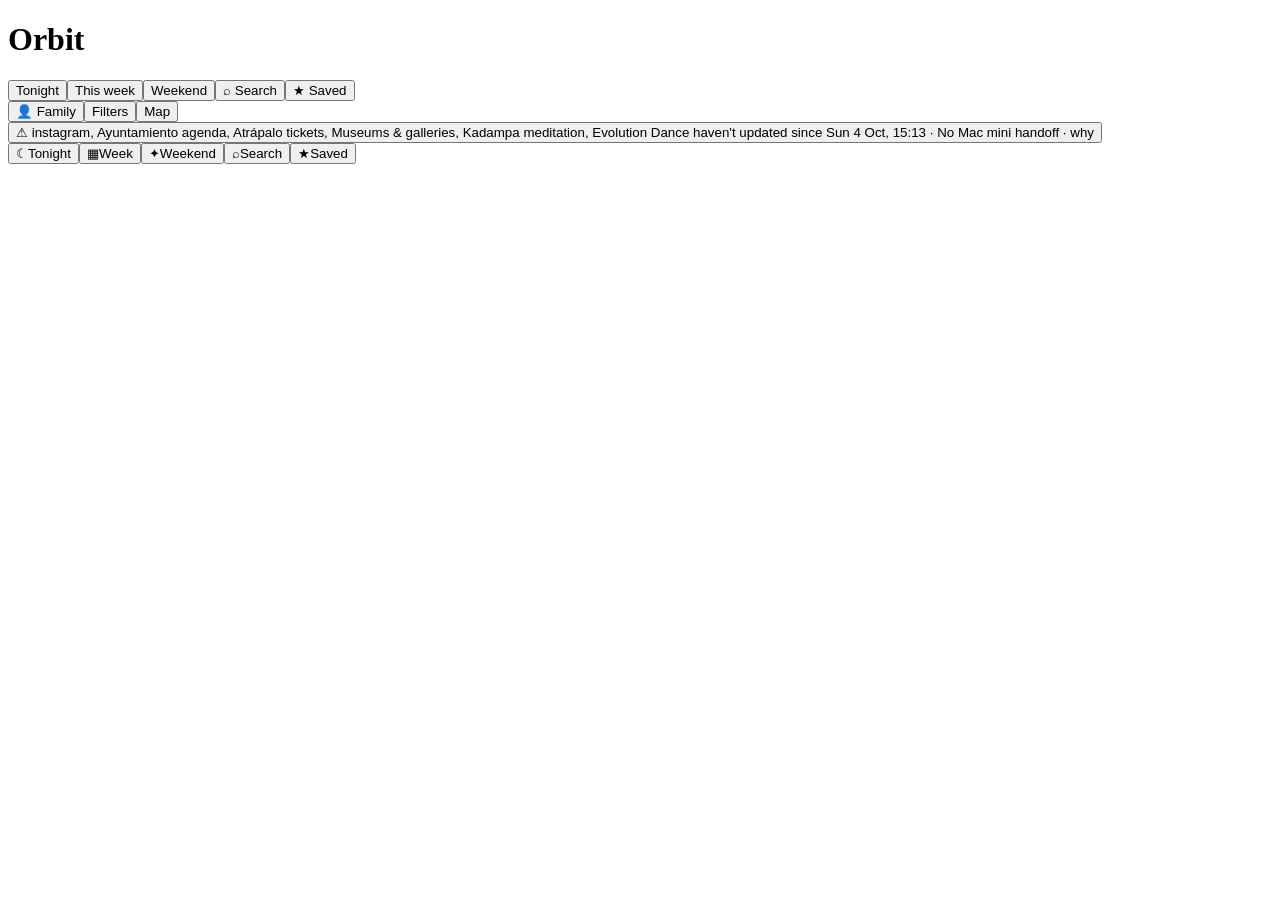
==== index.html @ 4342cce1 "deploy: edcompton/orbit@e5cab8eada09af511aa1d060e8e01d35698afb85" ====
<!DOCTYPE html><html lang="en" class="geist_a71539c9-module__T19VSG__variable geist_mono_8d43a2aa-module__8Li5zG__variable h-full antialiased"><head><meta charSet="utf-8"/><meta name="viewport" content="width=device-width, initial-scale=1, viewport-fit=cover"/><link rel="preload" href="/orbit-app/_next/static/media/797e433ab948586e-s.p.0r6juujl39pe6.woff2" as="font" crossorigin="" type="font/woff2"/><link rel="preload" href="/orbit-app/_next/static/media/caa3a2e1cccd8315-s.p.0wgildi0cnwt9.woff2" as="font" crossorigin="" type="font/woff2"/><link rel="stylesheet" href="/orbit-app/_next/static/chunks/0qqb5eb2xwz3m.css" data-precedence="next"/><link rel="preload" as="script" fetchPriority="low" href="/orbit-app/_next/static/chunks/09lgyggnhjlha.js"/><script src="/orbit-app/_next/static/chunks/3uxiagl9jn59-.js" async=""></script><script src="/orbit-app/_next/static/chunks/02fh7_m5mrih8.js" async=""></script><script src="/orbit-app/_next/static/chunks/turbopack-2jv2oocm3x8yy.js" async=""></script><script src="/orbit-app/_next/static/chunks/1860_s4s3_qz8.js" async="" crossorigin=""></script><script src="/orbit-app/_next/static/chunks/22o85b1c-wtwi.js" async=""></script><script src="/orbit-app/_next/static/chunks/21dcfs5i8do08.js" async=""></script><meta name="theme-color" content="#0b0d12"/><title>Orbit — Madrid</title><meta name="description" content="Things to do in Madrid, tuned to you."/><meta name="application-name" content="Orbit"/><link rel="manifest" href="/orbit-app/manifest.webmanifest"/><meta name="mobile-web-app-capable" content="yes"/><meta name="apple-mobile-web-app-title" content="Orbit"/><meta name="apple-mobile-web-app-status-bar-style" content="black-translucent"/><link rel="icon" href="/orbit-app/favicon-32.png" sizes="32x32" type="image/png"/><link rel="icon" href="/orbit-app/icon-192.png" sizes="192x192" type="image/png"/><link rel="apple-touch-icon" href="/orbit-app/apple-touch-icon.png"/><meta name="next-size-adjust" content=""/><script src="/orbit-app/_next/static/chunks/0cz1d0mv5g_q7.js" noModule=""></script></head><body class="min-h-full flex flex-col"><div hidden=""><!--$--><!--/$--></div><main class="flex-1"><div class="mx-auto flex min-h-screen w-full max-w-[1440px] flex-col"><header class="sticky top-0 z-10 flex h-[calc(3.5rem+env(safe-area-inset-top))] items-center justify-between gap-2 border-b border-border bg-background/95 px-4 pt-[env(safe-area-inset-top)] backdrop-blur md:h-[4.25rem]"><div class="flex min-w-0 items-baseline gap-2"><h1 class="text-xl font-bold tracking-tight">Orbit</h1><span class="hidden truncate text-[13px] text-muted lg:inline"></span></div><nav aria-label="Views" class="hidden items-center gap-1 rounded-full border border-border bg-panel p-1 lg:flex"><button aria-current="page" class="h-11 rounded-full px-4 text-[14px] font-medium transition-colors bg-accent/20 text-foreground">Tonight</button><button class="h-11 rounded-full px-4 text-[14px] font-medium transition-colors text-muted hover:text-foreground">This week</button><button class="h-11 rounded-full px-4 text-[14px] font-medium transition-colors text-muted hover:text-foreground">Weekend</button><button class="h-11 rounded-full px-4 text-[14px] font-medium transition-colors text-muted hover:text-foreground">⌕ <!-- -->Search</button><button class="h-11 rounded-full px-4 text-[14px] font-medium transition-colors text-muted hover:text-foreground">★ <!-- -->Saved</button></nav><div class="flex shrink-0 items-center gap-1.5"><button aria-pressed="false" class="flex h-11 items-center gap-1 rounded-full border px-3 text-[14px] font-medium lg:hidden border-border text-muted"><span aria-hidden="true">👤</span> Family</button><button class="flex h-11 items-center gap-1 rounded-full border px-3 text-[14px] font-medium lg:hidden border-border text-muted">Filters</button><button class="flex h-11 items-center rounded-full border border-border px-3 text-[14px] font-medium text-muted md:hidden">Map</button></div></header><div class="px-4 pb-1 text-[12px] text-amber-300"><button aria-expanded="false" class="w-full text-left leading-snug">⚠ <!-- -->instagram, Ayuntamiento agenda, Atrápalo tickets, Museums &amp; galleries, Kadampa meditation, Evolution Dance haven&#x27;t updated since Sun 4 Oct, 15:13 · No Mac mini handoff<span class="text-muted"> · <!-- -->why</span></button></div><div class="grid flex-1 grid-cols-1 md:grid-cols-[minmax(0,1.5fr)_minmax(0,1fr)]"><div class="block min-w-0 px-4 pb-28 pt-3 md:block lg:pb-10"><div aria-hidden="true" class="animate-pulse"><div class="mb-3 h-6 w-40 rounded bg-panel-2"></div><div class="mb-3 h-64 rounded-2xl border border-border bg-panel"></div><div class="mb-3 h-64 rounded-2xl border border-border bg-panel"></div></div></div><div class="hidden h-[calc(100dvh-7rem-env(safe-area-inset-top)-env(safe-area-inset-bottom))] border-border md:sticky md:top-[4.25rem] md:block md:h-[calc(100vh-4.25rem)] md:border-l"><!--$!--><template data-dgst="BAILOUT_TO_CLIENT_SIDE_RENDERING"></template><div class="h-full w-full animate-pulse bg-panel"></div><!--/$--></div></div><nav aria-label="Views" class="fixed inset-x-0 bottom-0 z-20 border-t border-border bg-background/95 pb-[env(safe-area-inset-bottom)] backdrop-blur lg:hidden"><div class="grid grid-cols-5"><button aria-current="page" class="flex h-14 flex-col items-center justify-center gap-0.5 text-[11px] font-medium text-accent"><span class="text-[18px] leading-none" aria-hidden="true">☾</span><span>Tonight</span></button><button class="flex h-14 flex-col items-center justify-center gap-0.5 text-[11px] font-medium text-muted"><span class="text-[18px] leading-none" aria-hidden="true">▦</span><span>Week</span></button><button class="flex h-14 flex-col items-center justify-center gap-0.5 text-[11px] font-medium text-muted"><span class="text-[18px] leading-none" aria-hidden="true">✦</span><span>Weekend</span></button><button class="flex h-14 flex-col items-center justify-center gap-0.5 text-[11px] font-medium text-muted"><span class="text-[18px] leading-none" aria-hidden="true">⌕</span><span>Search</span></button><button class="flex h-14 flex-col items-center justify-center gap-0.5 text-[11px] font-medium text-muted"><span class="text-[18px] leading-none" aria-hidden="true">★</span><span>Saved</span></button></div></nav><dialog aria-label="Event" class="fixed inset-x-0 bottom-0 top-auto m-0 h-[92dvh] max-h-none w-full max-w-none overflow-hidden rounded-t-2xl border border-border bg-panel p-0 text-foreground backdrop:bg-black/60 md:inset-y-0 md:left-auto md:right-0 md:h-dvh md:w-[460px] md:rounded-none md:rounded-l-2xl"></dialog><dialog class="mx-auto mb-0 mt-auto max-h-[85vh] w-full max-w-full rounded-t-2xl border border-border bg-panel p-0 text-foreground backdrop:bg-black/60 md:mb-auto md:max-w-md md:rounded-2xl"><div class="flex items-center justify-between gap-3 border-b border-border px-4 py-2"><h2 class="line-clamp-2 text-[15px] font-semibold leading-snug"></h2><button aria-label="Close" class="flex h-11 w-11 shrink-0 items-center justify-center rounded-full text-[18px] text-muted hover:bg-panel-2">✕</button></div><div class="px-4 pb-[max(1rem,env(safe-area-inset-bottom))] pt-3"></div></dialog><dialog class="mx-auto mb-0 mt-auto max-h-[85vh] w-full max-w-full rounded-t-2xl border border-border bg-panel p-0 text-foreground backdrop:bg-black/60 md:mb-auto md:max-w-md md:rounded-2xl"><div class="flex items-center justify-between gap-3 border-b border-border px-4 py-2"><h2 class="line-clamp-2 text-[15px] font-semibold leading-snug">Filters</h2><button aria-label="Close" class="flex h-11 w-11 shrink-0 items-center justify-center rounded-full text-[18px] text-muted hover:bg-panel-2">✕</button></div><div class="px-4 pb-[max(1rem,env(safe-area-inset-bottom))] pt-3"><div class="flex flex-col gap-4 pb-2"><div class="flex flex-col gap-1.5"><span class="text-[12px] uppercase tracking-wide text-muted">Category</span><div class="flex flex-wrap gap-1.5"><button aria-pressed="true" class="h-11 shrink-0 whitespace-nowrap rounded-full border px-3.5 text-[14px] font-medium transition-colors border-accent bg-accent/15 text-foreground">All</button><button aria-pressed="false" class="h-11 shrink-0 whitespace-nowrap rounded-full border px-3.5 text-[14px] font-medium transition-colors border-border bg-panel text-muted hover:text-foreground">🎨<!-- --> <!-- -->Class</button><button aria-pressed="false" class="h-11 shrink-0 whitespace-nowrap rounded-full border px-3.5 text-[14px] font-medium transition-colors border-border bg-panel text-muted hover:text-foreground">💃<!-- --> <!-- -->Dance</button><button aria-pressed="false" class="h-11 shrink-0 whitespace-nowrap rounded-full border px-3.5 text-[14px] font-medium transition-colors border-border bg-panel text-muted hover:text-foreground">🖼️<!-- --> <!-- -->Exhibition</button><button aria-pressed="false" class="h-11 shrink-0 whitespace-nowrap rounded-full border px-3.5 text-[14px] font-medium transition-colors border-border bg-panel text-muted hover:text-foreground">🎉<!-- --> <!-- -->Festival</button><button aria-pressed="false" class="h-11 shrink-0 whitespace-nowrap rounded-full border px-3.5 text-[14px] font-medium transition-colors border-border bg-panel text-muted hover:text-foreground">🎬<!-- --> <!-- -->Film</button><button aria-pressed="false" class="h-11 shrink-0 whitespace-nowrap rounded-full border px-3.5 text-[14px] font-medium transition-colors border-border bg-panel text-muted hover:text-foreground">🍽️<!-- --> <!-- -->Food</button><button aria-pressed="false" class="h-11 shrink-0 whitespace-nowrap rounded-full border px-3.5 text-[14px] font-medium transition-colors border-border bg-panel text-muted hover:text-foreground">⛰️<!-- --> <!-- -->Hike</button><button aria-pressed="false" class="h-11 shrink-0 whitespace-nowrap rounded-full border px-3.5 text-[14px] font-medium transition-colors border-border bg-panel text-muted hover:text-foreground">🎸<!-- --> <!-- -->Live music</button><button aria-pressed="false" class="h-11 shrink-0 whitespace-nowrap rounded-full border px-3.5 text-[14px] font-medium transition-colors border-border bg-panel text-muted hover:text-foreground">🛍️<!-- --> <!-- -->Market</button><button aria-pressed="false" class="h-11 shrink-0 whitespace-nowrap rounded-full border px-3.5 text-[14px] font-medium transition-colors border-border bg-panel text-muted hover:text-foreground">👋<!-- --> <!-- -->Meetup</button><button aria-pressed="false" class="h-11 shrink-0 whitespace-nowrap rounded-full border px-3.5 text-[14px] font-medium transition-colors border-border bg-panel text-muted hover:text-foreground">🎭<!-- --> <!-- -->Theatre &amp; dance</button><button aria-pressed="false" class="h-11 shrink-0 whitespace-nowrap rounded-full border px-3.5 text-[14px] font-medium transition-colors border-border bg-panel text-muted hover:text-foreground">🚶<!-- --> <!-- -->Walk</button></div></div><div class="flex flex-col gap-1.5"><span class="text-[12px] uppercase tracking-wide text-muted">From home</span><div class="flex flex-wrap gap-1.5"><button aria-pressed="true" class="h-11 shrink-0 whitespace-nowrap rounded-full border px-3.5 text-[14px] font-medium transition-colors border-accent bg-accent/15 text-foreground">Anywhere</button><button aria-pressed="false" class="h-11 shrink-0 whitespace-nowrap rounded-full border px-3.5 text-[14px] font-medium transition-colors border-border bg-panel text-muted hover:text-foreground">≤15 min</button><button aria-pressed="false" class="h-11 shrink-0 whitespace-nowrap rounded-full border px-3.5 text-[14px] font-medium transition-colors border-border bg-panel text-muted hover:text-foreground">≤30 min</button><button aria-pressed="false" class="h-11 shrink-0 whitespace-nowrap rounded-full border px-3.5 text-[14px] font-medium transition-colors border-border bg-panel text-muted hover:text-foreground">≤1h</button><button aria-pressed="false" class="h-11 shrink-0 whitespace-nowrap rounded-full border px-3.5 text-[14px] font-medium transition-colors border-border bg-panel text-muted hover:text-foreground">Day trip</button></div></div><div class="flex flex-col gap-1.5"><span class="text-[12px] uppercase tracking-wide text-muted">Language</span><div class="flex flex-wrap gap-1.5"><button aria-pressed="false" class="h-11 shrink-0 whitespace-nowrap rounded-full border px-3.5 text-[14px] font-medium transition-colors border-border bg-panel text-muted hover:text-foreground">🇬🇧 In English</button><button aria-pressed="false" class="h-11 shrink-0 whitespace-nowrap rounded-full border px-3.5 text-[14px] font-medium transition-colors border-border bg-panel text-muted hover:text-foreground">🙂 Little Spanish needed</button></div></div><div class="flex gap-2 pt-1"><button class="h-11 flex-1 rounded-full border border-border text-[14px] text-muted">Clear all</button><button class="h-11 flex-1 rounded-full bg-accent text-[14px] font-semibold text-background">Show <!-- -->0</button></div></div></div></dialog></div></main><!--$--><!--/$--><script src="/orbit-app/_next/static/chunks/09lgyggnhjlha.js" id="_R_" async=""></script><script>(self.__next_f=self.__next_f||[]).push([0])</script><script>self.__next_f.push([1,"1:\"$Sreact.fragment\"\n2:I[39756,[\"/orbit-app/_next/static/chunks/1860_s4s3_qz8.js\"],\"default\"]\n3:I[37457,[\"/orbit-app/_next/static/chunks/1860_s4s3_qz8.js\"],\"default\"]\n5:I[97367,[\"/orbit-app/_next/static/chunks/1860_s4s3_qz8.js\"],\"OutletBoundary\"]\n6:\"$Sreact.suspense\"\n8:I[97367,[\"/orbit-app/_next/static/chunks/1860_s4s3_qz8.js\"],\"ViewportBoundary\"]\na:I[97367,[\"/orbit-app/_next/static/chunks/1860_s4s3_qz8.js\"],\"MetadataBoundary\"]\nc:I[68027,[\"/orbit-app/_next/static/chunks/1860_s4s3_qz8.js\"],\"default\",1]\n:HL[\"/orbit-app/_next/static/chunks/0qqb5eb2xwz3m.css\",\"style\"]\n:HL[\"/orbit-app/_next/static/media/797e433ab948586e-s.p.0r6juujl39pe6.woff2\",\"font\",{\"crossOrigin\":\"\",\"type\":\"font/woff2\"}]\n:HL[\"/orbit-app/_next/static/media/caa3a2e1cccd8315-s.p.0wgildi0cnwt9.woff2\",\"font\",{\"crossOrigin\":\"\",\"type\":\"font/woff2\"}]\n0:{\"P\":null,\"c\":[\"\",\"\"],\"q\":\"\",\"i\":false,\"f\":[[[\"\",{\"children\":[\"__PAGE__\",{},\"$undefined\",\"$undefined\",4608]},\"$undefined\",\"$undefined\",4624],[[\"$\",\"$1\",\"c\",{\"children\":[[[\"$\",\"link\",\"0\",{\"rel\":\"stylesheet\",\"href\":\"/orbit-app/_next/static/chunks/0qqb5eb2xwz3m.css\",\"precedence\":\"next\",\"crossOrigin\":\"$undefined\",\"nonce\":\"$undefined\"}],[\"$\",\"script\",\"script-0\",{\"src\":\"/orbit-app/_next/static/chunks/1860_s4s3_qz8.js\",\"async\":true,\"nonce\":\"$undefined\"}]],[\"$\",\"html\",null,{\"lang\":\"en\",\"className\":\"geist_a71539c9-module__T19VSG__variable geist_mono_8d43a2aa-module__8Li5zG__variable h-full antialiased\",\"children\":[\"$\",\"body\",null,{\"className\":\"min-h-full flex flex-col\",\"children\":[\"$\",\"$L2\",null,{\"parallelRouterKey\":\"children\",\"error\":\"$undefined\",\"errorStyles\":\"$undefined\",\"errorScripts\":\"$undefined\",\"template\":[\"$\",\"$L3\",null,{}],\"templateStyles\":\"$undefined\",\"templateScripts\":\"$undefined\",\"notFound\":[[[\"$\",\"title\",null,{\"children\":\"404: This page could not be found.\"}],[\"$\",\"div\",null,{\"style\":{\"fontFamily\":\"system-ui,\\\"Segoe UI\\\",Roboto,Helvetica,Arial,sans-serif,\\\"Apple Color Emoji\\\",\\\"Segoe UI Emoji\\\"\",\"height\":\"100vh\",\"textAlign\":\"center\",\"display\":\"flex\",\"flexDirection\":\"column\",\"alignItems\":\"center\",\"justifyContent\":\"center\"},\"children\":[\"$\",\"div\",null,{\"children\":[[\"$\",\"style\",null,{\"dangerouslySetInnerHTML\":{\"__html\":\"body{color:#000;background:#fff;margin:0}.next-error-h1{border-right:1px solid rgba(0,0,0,.3)}@media (prefers-color-scheme:dark){body{color:#fff;background:#000}.next-error-h1{border-right:1px solid rgba(255,255,255,.3)}}\"}}],[\"$\",\"h1\",null,{\"className\":\"next-error-h1\",\"style\":{\"display\":\"inline-block\",\"margin\":\"0 20px 0 0\",\"padding\":\"0 23px 0 0\",\"fontSize\":24,\"fontWeight\":500,\"verticalAlign\":\"top\",\"lineHeight\":\"49px\"},\"children\":404}],[\"$\",\"div\",null,{\"style\":{\"display\":\"inline-block\"},\"children\":[\"$\",\"h2\",null,{\"style\":{\"fontSize\":14,\"fontWeight\":400,\"lineHeight\":\"49px\",\"margin\":0},\"children\":\"This page could not be found.\"}]}]]}]}]],[]],\"forbidden\":\"$undefined\",\"unauthorized\":\"$undefined\"}]}]}]]}],{\"children\":[[\"$\",\"$1\",\"c\",{\"children\":[\"$L4\",[[\"$\",\"script\",\"script-0\",{\"src\":\"/orbit-app/_next/static/chunks/22o85b1c-wtwi.js\",\"async\":true,\"nonce\":\"$undefined\"}],[\"$\",\"script\",\"script-1\",{\"src\":\"/orbit-app/_next/static/chunks/21dcfs5i8do08.js\",\"async\":true,\"nonce\":\"$undefined\"}]],[\"$\",\"$L5\",null,{\"children\":[\"$\",\"$6\",null,{\"name\":\"Next.MetadataOutlet\",\"children\":\"$@7\"}]}]]}],{},null,false,null]},null,false,null],[\"$\",\"$1\",\"h\",{\"children\":[null,[\"$\",\"$L8\",null,{\"children\":\"$L9\"}],[\"$\",\"div\",null,{\"hidden\":true,\"children\":[\"$\",\"$La\",null,{\"children\":[\"$\",\"$6\",null,{\"name\":\"Next.Metadata\",\"children\":\"$Lb\"}]}]}],[\"$\",\"meta\",null,{\"name\":\"next-size-adjust\",\"content\":\"\"}]]}],false]],\"m\":\"$undefined\",\"G\":[\"$c\",[[\"$\",\"link\",\"0\",{\"rel\":\"stylesheet\",\"href\":\"/orbit-app/_next/static/chunks/0qqb5eb2xwz3m.css\",\"precedence\":\"next\",\"crossOrigin\":\"$undefined\",\"nonce\":\"$undefined\"}]]],\"S\":true,\"h\":null,\"r\":\"$undefined\",\"s\":\"$undefined\",\"a\":\"$undefined\",\"l\":\"$undefined\",\"p\":\"$undefined\",\"d\":\"$undefined\",\"b\":\"GfNiiZMAK1Tm3H_KzTbGA\"}\n9:[[\"$\",\"meta\",\"0\",{\"charSet\":\"utf-8\"}],[\"$\",\"meta\",\"1\",{\"name\":\"viewport\",\"content\":\"width=device-width, initial-scale=1, viewport-fit=cover\"}],[\"$\",\"meta\",\"2\",{\"name\":\"theme-color\",\"content\":\"#0b0d12\"}]]\nd:I[27201,[\"/orbit-app/_next/static/chunks/1860_s4s3_qz8.js\"],\"IconMark\"]\n7:null\nb:[[\"$\",\"title\",\"0\",{\"children\":\"Orbit — Madrid\"}],[\"$\",\"meta\",\"1\",{\"name\":\"description\",\"content\":\"Things to do in Madrid, tuned to you.\"}],[\"$\",\"meta\",\"2\",{\"name\":\"application-name\",\"content\":\"Orbit\"}],[\"$\",\"link\",\"3\",{\"rel\":\"manifest\",\"href\":\"/orbit-app/manifest.webmanifest\",\"crossOrigin\":\"$undefined\"}],[\"$\",\"meta\",\"4\",{\"name\":\"mobile-web-app-capable\",\"content\":\"yes\"}],[\"$\",\"meta\",\"5\",{\"name\":\"apple-mobile-web-app-title\",\"content\":\"Orbit\"}],[\"$\",\"meta\",\"6\",{\"name\":\"apple-mobile-web-app-status-bar-style\",\"content\":\"black-translucent\"}],[\"$\",\"link\",\"7\",{\"rel\":\"icon\",\"href\":\"/orbit-app/favicon-32.png\",\"sizes\":\"32x32\",\"type\":\"image/png\"}],[\"$\",\"link\",\"8\",{\"rel\":\"icon\",\"href\":\"/orbit-app/icon-192.png\",\"sizes\":\"192x192\",\"type\":\"image/png\"}],[\"$\",\"link\",\"9\",{\"rel\":\"apple-touch-icon\",\"href\":\"/orbit-app/apple-touch-icon.png\"}],[\"$\",\"$Ld\",\"10\",{}]]\n"])</script><script>self.__next_f.push([1,"e:I[58116,[\"/orbit-app/_next/static/chunks/1860_s4s3_qz8.js\",\"/orbit-app/_next/static/chunks/22o85b1c-wtwi.js\",\"/orbit-app/_next/static/chunks/21dcfs5i8do08.js\"],\"Dashboard\"]\n4:[\"$\",\"main\",null,{\"className\":\"flex-1\",\"children\":[\"$\",\"$Le\",null,{\"feed\":{\"generatedAt\":\"2026-10-10T13:49:54.141Z\",\"aiUsed\":true,\"weather\":{\"fetchedAt\":\"2026-10-10T13:44:47.660Z\",\"latitude\":40.4346635,\"longitude\":-3.6800754,\"hourly\":[{\"time\":\"2026-10-10T00:00\",\"tempC\":12.4,\"apparentC\":10.6,\"precipMm\":0,\"precipProb\":0,\"windKmh\":2.8,\"cloudPct\":40,\"uv\":0,\"weatherCode\":1},{\"time\":\"2026-10-10T01:00\",\"tempC\":11.9,\"apparentC\":9.9,\"precipMm\":0,\"precipProb\":0,\"windKmh\":3.4,\"cloudPct\":100,\"uv\":0,\"weatherCode\":3},{\"time\":\"2026-10-10T02:00\",\"tempC\":11.6,\"apparentC\":9.8,\"precipMm\":0,\"precipProb\":0,\"windKmh\":3.3,\"cloudPct\":90,\"uv\":0,\"weatherCode\":2},{\"time\":\"2026-10-10T03:00\",\"tempC\":10.6,\"apparentC\":8.8,\"precipMm\":0,\"precipProb\":0,\"windKmh\":3.6,\"cloudPct\":100,\"uv\":0,\"weatherCode\":3},{\"time\":\"2026-10-10T04:00\",\"tempC\":9.5,\"apparentC\":7.7,\"precipMm\":0,\"precipProb\":0,\"windKmh\":4,\"cloudPct\":100,\"uv\":0,\"weatherCode\":3},{\"time\":\"2026-10-10T05:00\",\"tempC\":9.4,\"apparentC\":7.8,\"precipMm\":0,\"precipProb\":0,\"windKmh\":3.6,\"cloudPct\":100,\"uv\":0,\"weatherCode\":3},{\"time\":\"2026-10-10T06:00\",\"tempC\":9.3,\"apparentC\":7.8,\"precipMm\":0,\"precipProb\":0,\"windKmh\":3.6,\"cloudPct\":100,\"uv\":0,\"weatherCode\":3},{\"time\":\"2026-10-10T07:00\",\"tempC\":9.1,\"apparentC\":7.5,\"precipMm\":0,\"precipProb\":0,\"windKmh\":4,\"cloudPct\":100,\"uv\":0,\"weatherCode\":3},{\"time\":\"2026-10-10T08:00\",\"tempC\":8.9,\"apparentC\":7.3,\"precipMm\":0,\"precipProb\":0,\"windKmh\":3.8,\"cloudPct\":100,\"uv\":0,\"weatherCode\":3},{\"time\":\"2026-10-10T09:00\",\"tempC\":8.7,\"apparentC\":7.1,\"precipMm\":0,\"precipProb\":0,\"windKmh\":3.8,\"cloudPct\":100,\"uv\":0.1,\"weatherCode\":3},{\"time\":\"2026-10-10T10:00\",\"tempC\":11,\"apparentC\":9.6,\"precipMm\":0,\"precipProb\":0,\"windKmh\":3.1,\"cloudPct\":64,\"uv\":0.7,\"weatherCode\":2},{\"time\":\"2026-10-10T11:00\",\"tempC\":14.4,\"apparentC\":12.9,\"precipMm\":0,\"precipProb\":0,\"windKmh\":3.1,\"cloudPct\":9,\"uv\":1.8,\"weatherCode\":0},{\"time\":\"2026-10-10T12:00\",\"tempC\":17.2,\"apparentC\":15.7,\"precipMm\":0,\"precipProb\":0,\"windKmh\":2.9,\"cloudPct\":82,\"uv\":3.05,\"weatherCode\":3},{\"time\":\"2026-10-10T13:00\",\"tempC\":19.4,\"apparentC\":18.4,\"precipMm\":0,\"precipProb\":0,\"windKmh\":2.5,\"cloudPct\":0,\"uv\":4.4,\"weatherCode\":0},{\"time\":\"2026-10-10T14:00\",\"tempC\":21.1,\"apparentC\":20.7,\"precipMm\":0,\"precipProb\":0,\"windKmh\":1,\"cloudPct\":5,\"uv\":5.05,\"weatherCode\":0},{\"time\":\"2026-10-10T15:00\",\"tempC\":22.3,\"apparentC\":21.8,\"precipMm\":0,\"precipProb\":0,\"windKmh\":1.1,\"cloudPct\":0,\"uv\":5.05,\"weatherCode\":0},{\"time\":\"2026-10-10T16:00\",\"tempC\":23.1,\"apparentC\":22.2,\"precipMm\":0,\"precipProb\":0,\"windKmh\":1.1,\"cloudPct\":11,\"uv\":4.4,\"weatherCode\":1},{\"time\":\"2026-10-10T17:00\",\"tempC\":23.5,\"apparentC\":22.1,\"precipMm\":0,\"precipProb\":0,\"windKmh\":1.1,\"cloudPct\":0,\"uv\":3.4,\"weatherCode\":0},{\"time\":\"2026-10-10T18:00\",\"tempC\":23.4,\"apparentC\":22,\"precipMm\":0,\"precipProb\":0,\"windKmh\":1.8,\"cloudPct\":0,\"uv\":2.1,\"weatherCode\":0},{\"time\":\"2026-10-10T19:00\",\"tempC\":22.9,\"apparentC\":21.3,\"precipMm\":0,\"precipProb\":0,\"windKmh\":3.3,\"cloudPct\":11,\"uv\":0.85,\"weatherCode\":1},{\"time\":\"2026-10-10T20:00\",\"tempC\":21.2,\"apparentC\":19.9,\"precipMm\":0,\"precipProb\":0,\"windKmh\":3.2,\"cloudPct\":100,\"uv\":0.1,\"weatherCode\":3},{\"time\":\"2026-10-10T21:00\",\"tempC\":19.5,\"apparentC\":18.4,\"precipMm\":0,\"precipProb\":0,\"windKmh\":3.1,\"cloudPct\":0,\"uv\":0,\"weatherCode\":0},{\"time\":\"2026-10-10T22:00\",\"tempC\":18.2,\"apparentC\":17.2,\"precipMm\":0,\"precipProb\":0,\"windKmh\":2.9,\"cloudPct\":2,\"uv\":0,\"weatherCode\":0},{\"time\":\"2026-10-10T23:00\",\"tempC\":17,\"apparentC\":16.1,\"precipMm\":0,\"precipProb\":0,\"windKmh\":2.5,\"cloudPct\":7,\"uv\":0,\"weatherCode\":1},{\"time\":\"2026-10-11T00:00\",\"tempC\":15.9,\"apparentC\":15.1,\"precipMm\":0,\"precipProb\":0,\"windKmh\":1.4,\"cloudPct\":8,\"uv\":0,\"weatherCode\":1},{\"time\":\"2026-10-11T01:00\",\"tempC\":14.9,\"apparentC\":14.1,\"precipMm\":0,\"precipProb\":0,\"windKmh\":1.9,\"cloudPct\":33,\"uv\":0,\"weatherCode\":1},{\"time\":\"2026-10-11T02:00\",\"tempC\":14.4,\"apparentC\":13.6,\"precipMm\":0,\"precipProb\":0,\"windKmh\":2.1,\"cloudPct\":98,\"uv\":0,\"weatherCode\":3},{\"time\":\"2026-10-11T03:00\",\"tempC\":14.2,\"apparentC\":13.3,\"precipMm\":0,\"precipProb\":0,\"windKmh\":2.3,\"cloudPct\":74,\"uv\":0,\"weatherCode\":2},{\"time\":\"2026-10-11T04:00\",\"tempC\":14,\"apparentC\":13.1,\"precipMm\":0,\"precipProb\":0,\"windKmh\":2.5,\"cloudPct\":68,\"uv\":0,\"weatherCode\":2},{\"time\":\"2026-10-11T05:00\",\"tempC\":13.9,\"apparentC\":13,\"precipMm\":0,\"precipProb\":0,\"windKmh\":2.3,\"cloudPct\":66,\"uv\":0,\"weatherCode\":2},{\"time\":\"2026-10-11T06:00\",\"tempC\":14,\"apparentC\":13.1,\"precipMm\":0,\"precipProb\":0,\"windKmh\":1.8,\"cloudPct\":74,\"uv\":0,\"weatherCode\":2},{\"time\":\"2026-10-11T07:00\",\"tempC\":13.8,\"apparentC\":12.9,\"precipMm\":0,\"precipProb\":0,\"windKmh\":1.1,\"cloudPct\":72,\"uv\":0,\"weatherCode\":2},{\"time\":\"2026-10-11T08:00\",\"tempC\":13.3,\"apparentC\":12.5,\"precipMm\":0,\"precipProb\":0,\"windKmh\":1.8,\"cloudPct\":81,\"uv\":0,\"weatherCode\":3},{\"time\":\"2026-10-11T09:00\",\"tempC\":13.1,\"apparentC\":12.2,\"precipMm\":0,\"precipProb\":0,\"windKmh\":2.1,\"cloudPct\":65,\"uv\":0.05,\"weatherCode\":2},{\"time\":\"2026-10-11T10:00\",\"tempC\":14.3,\"apparentC\":13.6,\"precipMm\":0,\"precipProb\":0,\"windKmh\":1,\"cloudPct\":93,\"uv\":0.55,\"weatherCode\":3},{\"time\":\"2026-10-11T11:00\",\"tempC\":16.3,\"apparentC\":15.5,\"precipMm\":0,\"precipProb\":0,\"windKmh\":1.4,\"cloudPct\":98,\"uv\":1.15,\"weatherCode\":3},{\"time\":\"2026-10-11T12:00\",\"tempC\":18.2,\"apparentC\":17.1,\"precipMm\":0,\"precipProb\":0,\"windKmh\":3.2,\"cloudPct\":92,\"uv\":2.15,\"weatherCode\":3},{\"time\":\"2026-10-11T13:00\",\"tempC\":19.7,\"apparentC\":18.4,\"precipMm\":0,\"precipProb\":0,\"windKmh\":4.7,\"cloudPct\":97,\"uv\":3.25,\"weatherCode\":3},{\"time\":\"2026-10-11T14:00\",\"tempC\":21.2,\"apparentC\":19.8,\"precipMm\":0,\"precipProb\":0,\"windKmh\":5.9,\"cloudPct\":50,\"uv\":3.4,\"weatherCode\":2},{\"time\":\"2026-10-11T15:00\",\"tempC\":22.6,\"apparentC\":21.5,\"precipMm\":0,\"precipProb\":0,\"windKmh\":6.4,\"cloudPct\":78,\"uv\":4.2,\"weatherCode\":2},{\"time\":\"2026-10-11T16:00\",\"tempC\":23.3,\"apparentC\":21.7,\"precipMm\":0,\"precipProb\":0,\"windKmh\":7.4,\"cloudPct\":53,\"uv\":4.15,\"weatherCode\":2},{\"time\":\"2026-10-11T17:00\",\"tempC\":23.3,\"apparentC\":21.8,\"precipMm\":0,\"precipProb\":0,\"windKmh\":6.9,\"cloudPct\":81,\"uv\":3.35,\"weatherCode\":2},{\"time\":\"2026-10-11T18:00\",\"tempC\":23.2,\"apparentC\":21.7,\"precipMm\":0,\"precipProb\":0,\"windKmh\":6.6,\"cloudPct\":65,\"uv\":2.05,\"weatherCode\":2},{\"time\":\"2026-10-11T19:00\",\"tempC\":22.7,\"apparentC\":21.4,\"precipMm\":0,\"precipProb\":0,\"windKmh\":5.7,\"cloudPct\":44,\"uv\":0.8,\"weatherCode\":1},{\"time\":\"2026-10-11T20:00\",\"tempC\":21.3,\"apparentC\":20.7,\"precipMm\":0,\"precipProb\":0,\"windKmh\":3.1,\"cloudPct\":30,\"uv\":0.1,\"weatherCode\":1},{\"time\":\"2026-10-11T21:00\",\"tempC\":19.7,\"apparentC\":19.1,\"precipMm\":0,\"precipProb\":0,\"windKmh\":3.2,\"cloudPct\":36,\"uv\":0,\"weatherCode\":1},{\"time\":\"2026-10-11T22:00\",\"tempC\":18.7,\"apparentC\":18.4,\"precipMm\":0,\"precipProb\":0,\"windKmh\":1.8,\"cloudPct\":21,\"uv\":0,\"weatherCode\":1},{\"time\":\"2026-10-11T23:00\",\"tempC\":17.9,\"apparentC\":17.6,\"precipMm\":0,\"precipProb\":0,\"windKmh\":1.1,\"cloudPct\":36,\"uv\":0,\"weatherCode\":1},{\"time\":\"2026-10-12T00:00\",\"tempC\":16.7,\"apparentC\":16.4,\"precipMm\":0,\"precipProb\":0,\"windKmh\":0.8,\"cloudPct\":37,\"uv\":0,\"weatherCode\":1},{\"time\":\"2026-10-12T01:00\",\"tempC\":16.1,\"apparentC\":15.6,\"precipMm\":0,\"precipProb\":0,\"windKmh\":2.6,\"cloudPct\":18,\"uv\":0,\"weatherCode\":1},{\"time\":\"2026-10-12T02:00\",\"tempC\":15.9,\"apparentC\":15.2,\"precipMm\":0,\"precipProb\":0,\"windKmh\":2.5,\"cloudPct\":37,\"uv\":0,\"weatherCode\":1},{\"time\":\"2026-10-12T03:00\",\"tempC\":15.4,\"apparentC\":14.8,\"precipMm\":0,\"precipProb\":0,\"windKmh\":2.7,\"cloudPct\":6,\"uv\":0,\"weatherCode\":0},{\"time\":\"2026-10-12T04:00\",\"tempC\":14.5,\"apparentC\":13.8,\"precipMm\":0,\"precipProb\":0,\"windKmh\":3.2,\"cloudPct\":13,\"uv\":0,\"weatherCode\":1},{\"time\":\"2026-10-12T05:00\",\"tempC\":12.9,\"apparentC\":12.2,\"precipMm\":0,\"precipProb\":0,\"windKmh\":3.7,\"cloudPct\":47,\"uv\":0,\"weatherCode\":2},{\"time\":\"2026-10-12T06:00\",\"tempC\":11.7,\"apparentC\":11.2,\"precipMm\":0,\"precipProb\":0,\"windKmh\":3.4,\"cloudPct\":100,\"uv\":0,\"weatherCode\":3},{\"time\":\"2026-10-12T07:00\",\"tempC\":11.4,\"apparentC\":11,\"precipMm\":0,\"precipProb\":0,\"windKmh\":2.7,\"cloudPct\":56,\"uv\":0,\"weatherCode\":2},{\"time\":\"2026-10-12T08:00\",\"tempC\":11.2,\"apparentC\":10.6,\"precipMm\":0,\"precipProb\":0,\"windKmh\":3.6,\"cloudPct\":29,\"uv\":0,\"weatherCode\":1},{\"time\":\"2026-10-12T09:00\",\"tempC\":11.2,\"apparentC\":10.7,\"precipMm\":0,\"precipProb\":0,\"windKmh\":3,\"cloudPct\":100,\"uv\":0.1,\"weatherCode\":3},{\"time\":\"2026-10-12T10:00\",\"tempC\":13.2,\"apparentC\":12.9,\"precipMm\":0,\"precipProb\":0,\"windKmh\":2.3,\"cloudPct\":26,\"uv\":0.8,\"weatherCode\":1},{\"time\":\"2026-10-12T11:00\",\"tempC\":16.7,\"apparentC\":16.2,\"precipMm\":0,\"precipProb\":0,\"windKmh\":3.6,\"cloudPct\":17,\"uv\":2,\"weatherCode\":1},{\"time\":\"2026-10-12T12:00\",\"tempC\":19.3,\"apparentC\":18.9,\"precipMm\":0,\"precipProb\":0,\"windKmh\":2.9,\"cloudPct\":0,\"uv\":3.3,\"weatherCode\":0},{\"time\":\"2026-10-12T13:00\",\"tempC\":21.6,\"apparentC\":21.4,\"precipMm\":0,\"precipProb\":0,\"windKmh\":2.5,\"cloudPct\":28,\"uv\":4.4,\"weatherCode\":1},{\"time\":\"2026-10-12T14:00\",\"tempC\":23.1,\"apparentC\":23.1,\"precipMm\":0,\"precipProb\":0,\"windKmh\":3.1,\"cloudPct\":51,\"uv\":5,\"weatherCode\":2},{\"time\":\"2026-10-12T15:00\",\"tempC\":24.2,\"apparentC\":24,\"precipMm\":0,\"precipProb\":0,\"windKmh\":3.3,\"cloudPct\":58,\"uv\":5,\"weatherCode\":2},{\"time\":\"2026-10-12T16:00\",\"tempC\":24.8,\"apparentC\":24.3,\"precipMm\":0,\"precipProb\":0,\"windKmh\":3.7,\"cloudPct\":49,\"uv\":4.4,\"weatherCode\":2},{\"time\":\"2026-10-12T17:00\",\"tempC\":25,\"apparentC\":24.2,\"precipMm\":0,\"precipProb\":0,\"windKmh\":2.9,\"cloudPct\":68,\"uv\":3.35,\"weatherCode\":2},{\"time\":\"2026-10-12T18:00\",\"tempC\":24.8,\"apparentC\":23.9,\"precipMm\":0,\"precipProb\":0,\"windKmh\":4,\"cloudPct\":77,\"uv\":2,\"weatherCode\":2},{\"time\":\"2026-10-12T19:00\",\"tempC\":24.2,\"apparentC\":23.3,\"precipMm\":0,\"precipProb\":0,\"windKmh\":4,\"cloudPct\":78,\"uv\":0.8,\"weatherCode\":2},{\"time\":\"2026-10-12T20:00\",\"tempC\":22.9,\"apparentC\":22.3,\"precipMm\":0,\"precipProb\":0,\"windKmh\":3.2,\"cloudPct\":86,\"uv\":0.1,\"weatherCode\":3},{\"time\":\"2026-10-12T21:00\",\"tempC\":21.7,\"apparentC\":21.6,\"precipMm\":0,\"precipProb\":0,\"windKmh\":1.3,\"cloudPct\":55,\"uv\":0,\"weatherCode\":2},{\"time\":\"2026-10-12T22:00\",\"tempC\":20.8,\"apparentC\":20.5,\"precipMm\":0,\"precipProb\":0,\"windKmh\":2,\"cloudPct\":43,\"uv\":0,\"weatherCode\":1},{\"time\":\"2026-10-12T23:00\",\"tempC\":19.7,\"apparentC\":19.6,\"precipMm\":0,\"precipProb\":0,\"windKmh\":1.1,\"cloudPct\":33,\"uv\":0,\"weatherCode\":1},{\"time\":\"2026-10-13T00:00\",\"tempC\":18.8,\"apparentC\":18.6,\"precipMm\":0,\"precipProb\":0,\"windKmh\":2,\"cloudPct\":37,\"uv\":0,\"weatherCode\":1},{\"time\":\"2026-10-13T01:00\",\"tempC\":17.7,\"apparentC\":17.4,\"precipMm\":0,\"precipProb\":0,\"windKmh\":3.1,\"cloudPct\":49,\"uv\":0,\"weatherCode\":2},{\"time\":\"2026-10-13T02:00\",\"tempC\":16.4,\"apparentC\":16.2,\"precipMm\":0,\"precipProb\":0,\"windKmh\":3.1,\"cloudPct\":38,\"uv\":0,\"weatherCode\":1},{\"time\":\"2026-10-13T03:00\",\"tempC\":15.8,\"apparentC\":15.6,\"precipMm\":0,\"precipProb\":0,\"windKmh\":2.9,\"cloudPct\":35,\"uv\":0,\"weatherCode\":1},{\"time\":\"2026-10-13T04:00\",\"tempC\":15.2,\"apparentC\":14.9,\"precipMm\":0,\"precipProb\":0,\"windKmh\":3.6,\"cloudPct\":33,\"uv\":0,\"weatherCode\":1},{\"time\":\"2026-10-13T05:00\",\"tempC\":14.1,\"apparentC\":14,\"precipMm\":0,\"precipProb\":0,\"windKmh\":3.3,\"cloudPct\":24,\"uv\":0,\"weatherCode\":1},{\"time\":\"2026-10-13T06:00\",\"tempC\":13.3,\"apparentC\":13.1,\"precipMm\":0,\"precipProb\":0,\"windKmh\":3.7,\"cloudPct\":7,\"uv\":0,\"weatherCode\":1},{\"time\":\"2026-10-13T07:00\",\"tempC\":12.8,\"apparentC\":12.7,\"precipMm\":0,\"precipProb\":0,\"windKmh\":3.4,\"cloudPct\":0,\"uv\":0,\"weatherCode\":0},{\"time\":\"2026-10-13T08:00\",\"tempC\":12.6,\"apparentC\":12.4,\"precipMm\":0,\"precipProb\":0,\"windKmh\":3.2,\"cloudPct\":0,\"uv\":0,\"weatherCode\":0},{\"time\":\"2026-10-13T09:00\",\"tempC\":12.6,\"apparentC\":12.4,\"precipMm\":0,\"precipProb\":0,\"windKmh\":3.2,\"cloudPct\":0,\"uv\":0.05,\"weatherCode\":0},{\"time\":\"2026-10-13T10:00\",\"tempC\":14.6,\"apparentC\":14.7,\"precipMm\":0,\"precipProb\":0,\"windKmh\":2.1,\"cloudPct\":0,\"uv\":0.75,\"weatherCode\":0},{\"time\":\"2026-10-13T11:00\",\"tempC\":18,\"apparentC\":18,\"precipMm\":0,\"precipProb\":0,\"windKmh\":2.3,\"cloudPct\":0,\"uv\":1.95,\"weatherCode\":0},{\"time\":\"2026-10-13T12:00\",\"tempC\":20.8,\"apparentC\":21,\"precipMm\":0,\"precipProb\":0,\"windKmh\":1.5,\"cloudPct\":0,\"uv\":3.25,\"weatherCode\":0},{\"time\":\"2026-10-13T13:00\",\"tempC\":23.2,\"apparentC\":23.4,\"precipMm\":0,\"precipProb\":0,\"windKmh\":2,\"cloudPct\":0,\"uv\":4.3,\"weatherCode\":0},{\"time\":\"2026-10-13T14:00\",\"tempC\":24.7,\"apparentC\":25.2,\"precipMm\":0,\"precipProb\":0,\"windKmh\":3.1,\"cloudPct\":0,\"uv\":4.9,\"weatherCode\":0},{\"time\":\"2026-10-13T15:00\",\"tempC\":25.9,\"apparentC\":26.4,\"precipMm\":0,\"precipProb\":0,\"windKmh\":3.3,\"cloudPct\":0,\"uv\":4.95,\"weatherCode\":0},{\"time\":\"2026-10-13T16:00\",\"tempC\":26.5,\"apparentC\":26.6,\"precipMm\":0,\"precipProb\":0,\"windKmh\":3,\"cloudPct\":0,\"uv\":4.35,\"weatherCode\":0},{\"time\":\"2026-10-13T17:00\",\"tempC\":26.7,\"apparentC\":26.5,\"precipMm\":0,\"precipProb\":0,\"windKmh\":2.6,\"cloudPct\":0,\"uv\":3.25,\"weatherCode\":0},{\"time\":\"2026-10-13T18:00\",\"tempC\":26.3,\"apparentC\":26.1,\"precipMm\":0,\"precipProb\":0,\"windKmh\":2.7,\"cloudPct\":0,\"uv\":1.95,\"weatherCode\":0},{\"time\":\"2026-10-13T19:00\",\"tempC\":25.4,\"apparentC\":25.4,\"precipMm\":0,\"precipProb\":0,\"windKmh\":2.9,\"cloudPct\":0,\"uv\":0.75,\"weatherCode\":0},{\"time\":\"2026-10-13T20:00\",\"tempC\":24.3,\"apparentC\":24.3,\"precipMm\":0,\"precipProb\":0,\"windKmh\":2.6,\"cloudPct\":0,\"uv\":0.05,\"weatherCode\":0},{\"time\":\"2026-10-13T21:00\",\"tempC\":23,\"apparentC\":23.3,\"precipMm\":0,\"precipProb\":0,\"windKmh\":0.5,\"cloudPct\":0,\"uv\":0,\"weatherCode\":0},{\"time\":\"2026-10-13T22:00\",\"tempC\":21.5,\"apparentC\":21.6,\"precipMm\":0,\"precipProb\":0,\"windKmh\":1.9,\"cloudPct\":0,\"uv\":0,\"weatherCode\":0},{\"time\":\"2026-10-13T23:00\",\"tempC\":20.1,\"apparentC\":20,\"precipMm\":0,\"precipProb\":0,\"windKmh\":3.9,\"cloudPct\":0,\"uv\":0,\"weatherCode\":0},{\"time\":\"2026-10-14T00:00\",\"tempC\":19,\"apparentC\":18.7,\"precipMm\":0,\"precipProb\":0,\"windKmh\":4.7,\"cloudPct\":0,\"uv\":0,\"weatherCode\":0},{\"time\":\"2026-10-14T01:00\",\"tempC\":18,\"apparentC\":17.7,\"precipMm\":0,\"precipProb\":0,\"windKmh\":5.4,\"cloudPct\":0,\"uv\":0,\"weatherCode\":0},{\"time\":\"2026-10-14T02:00\",\"tempC\":17.3,\"apparentC\":16.9,\"precipMm\":0,\"precipProb\":0,\"windKmh\":6,\"cloudPct\":0,\"uv\":0,\"weatherCode\":0},{\"time\":\"2026-10-14T03:00\",\"tempC\":17.1,\"apparentC\":16.6,\"precipMm\":0,\"precipProb\":0,\"windKmh\":6.4,\"cloudPct\":0,\"uv\":0,\"weatherCode\":0},{\"time\":\"2026-10-14T04:00\",\"tempC\":17.2,\"apparentC\":16.5,\"precipMm\":0,\"precipProb\":0,\"windKmh\":6.8,\"cloudPct\":0,\"uv\":0,\"weatherCode\":0},{\"time\":\"2026-10-14T05:00\",\"tempC\":17,\"apparentC\":16.4,\"precipMm\":0,\"precipProb\":0,\"windKmh\":6.7,\"cloudPct\":0,\"uv\":0,\"weatherCode\":0},{\"time\":\"2026-10-14T06:00\",\"tempC\":16.2,\"apparentC\":15.6,\"precipMm\":0,\"precipProb\":0,\"windKmh\":5.9,\"cloudPct\":15,\"uv\":0,\"weatherCode\":1},{\"time\":\"2026-10-14T07:00\",\"tempC\":15.2,\"apparentC\":14.8,\"precipMm\":0,\"precipProb\":0,\"windKmh\":4.9,\"cloudPct\":29,\"uv\":0,\"weatherCode\":1},{\"time\":\"2026-10-14T08:00\",\"tempC\":14.9,\"apparentC\":14.7,\"precipMm\":0,\"precipProb\":0,\"windKmh\":3.9,\"cloudPct\":44,\"uv\":0,\"weatherCode\":1},{\"time\":\"2026-10-14T09:00\",\"tempC\":15.9,\"apparentC\":15.7,\"precipMm\":0,\"precipProb\":0,\"windKmh\":3.9,\"cloudPct\":32,\"uv\":0.05,\"weatherCode\":1},{\"time\":\"2026-10-14T10:00\",\"tempC\":17.5,\"apparentC\":17.4,\"precipMm\":0,\"precipProb\":0,\"windKmh\":4.2,\"cloudPct\":19,\"uv\":0.7,\"weatherCode\":1},{\"time\":\"2026-10-14T11:00\",\"tempC\":19.2,\"apparentC\":19.1,\"precipMm\":0,\"precipProb\":0,\"windKmh\":4.1,\"cloudPct\":7,\"uv\":1.75,\"weatherCode\":1},{\"time\":\"2026-10-14T12:00\",\"tempC\":20.8,\"apparentC\":20.8,\"precipMm\":0,\"precipProb\":0,\"windKmh\":3.5,\"cloudPct\":25,\"uv\":3.2,\"weatherCode\":2},{\"time\":\"2026-10-14T13:00\",\"tempC\":22.4,\"apparentC\":22.5,\"precipMm\":0,\"precipProb\":0,\"windKmh\":4.4,\"cloudPct\":42,\"uv\":4.25,\"weatherCode\":2},{\"time\":\"2026-10-14T14:00\",\"tempC\":23.7,\"apparentC\":24,\"precipMm\":0,\"precipProb\":0,\"windKmh\":5.5,\"cloudPct\":60,\"uv\":4.8,\"weatherCode\":2},{\"time\":\"2026-10-14T15:00\",\"tempC\":24.7,\"apparentC\":25,\"precipMm\":0,\"precipProb\":0,\"windKmh\":6,\"cloudPct\":40,\"uv\":4.85,\"weatherCode\":0},{\"time\":\"2026-10-14T16:00\",\"tempC\":25.3,\"apparentC\":25.3,\"precipMm\":0,\"precipProb\":0,\"windKmh\":5.7,\"cloudPct\":20,\"uv\":4,\"weatherCode\":0},{\"time\":\"2026-10-14T17:00\",\"tempC\":25.6,\"apparentC\":25.5,\"precipMm\":0,\"precipProb\":0,\"windKmh\":5.2,\"cloudPct\":0,\"uv\":2.3,\"weatherCode\":0},{\"time\":\"2026-10-14T18:00\",\"tempC\":25.4,\"apparentC\":25.5,\"precipMm\":0,\"precipProb\":0,\"windKmh\":4.5,\"cloudPct\":1,\"uv\":1.8,\"weatherCode\":0},{\"time\":\"2026-10-14T19:00\",\"tempC\":24.8,\"apparentC\":25,\"precipMm\":0,\"precipProb\":0,\"windKmh\":3.3,\"cloudPct\":3,\"uv\":0.75,\"weatherCode\":0},{\"time\":\"2026-10-14T20:00\",\"tempC\":23.9,\"apparentC\":24.2,\"precipMm\":0,\"precipProb\":0,\"windKmh\":2.5,\"cloudPct\":4,\"uv\":0.05,\"weatherCode\":0},{\"time\":\"2026-10-14T21:00\",\"tempC\":22.6,\"apparentC\":22.8,\"precipMm\":0,\"precipProb\":0,\"windKmh\":2.6,\"cloudPct\":36,\"uv\":0,\"weatherCode\":3},{\"time\":\"2026-10-14T22:00\",\"tempC\":21.1,\"apparentC\":21.1,\"precipMm\":0,\"precipProb\":0,\"windKmh\":2.9,\"cloudPct\":68,\"uv\":0,\"weatherCode\":3},{\"time\":\"2026-10-14T23:00\",\"tempC\":19.8,\"apparentC\":19.7,\"precipMm\":0,\"precipProb\":0,\"windKmh\":3.2,\"cloudPct\":100,\"uv\":0,\"weatherCode\":3},{\"time\":\"2026-10-15T00:00\",\"tempC\":18.9,\"apparentC\":18.7,\"precipMm\":0,\"precipProb\":0,\"windKmh\":3.3,\"cloudPct\":100,\"uv\":0,\"weatherCode\":3},{\"time\":\"2026-10-15T01:00\",\"tempC\":18.1,\"apparentC\":18,\"precipMm\":0,\"precipProb\":0,\"windKmh\":4,\"cloudPct\":100,\"uv\":0,\"weatherCode\":3},{\"time\":\"2026-10-15T02:00\",\"tempC\":17.4,\"apparentC\":17.3,\"precipMm\":0,\"precipProb\":0,\"windKmh\":4.6,\"cloudPct\":100,\"uv\":0,\"weatherCode\":3},{\"time\":\"2026-10-15T03:00\",\"tempC\":16.7,\"apparentC\":16.8,\"precipMm\":0,\"precipProb\":0,\"windKmh\":4.5,\"cloudPct\":96,\"uv\":0,\"weatherCode\":3},{\"time\":\"2026-10-15T04:00\",\"tempC\":16.1,\"apparentC\":16.5,\"precipMm\":0,\"precipProb\":0,\"windKmh\":4.1,\"cloudPct\":91,\"uv\":0,\"weatherCode\":3},{\"time\":\"2026-10-15T05:00\",\"tempC\":15.6,\"apparentC\":16.2,\"precipMm\":0,\"precipProb\":0,\"windKmh\":4.1,\"cloudPct\":87,\"uv\":0,\"weatherCode\":3},{\"time\":\"2026-10-15T06:00\",\"tempC\":15.2,\"apparentC\":15.8,\"precipMm\":0,\"precipProb\":0,\"windKmh\":4,\"cloudPct\":85,\"uv\":0,\"weatherCode\":2},{\"time\":\"2026-10-15T07:00\",\"tempC\":14.9,\"apparentC\":15.4,\"precipMm\":0,\"precipProb\":0,\"windKmh\":4,\"cloudPct\":86,\"uv\":0,\"weatherCode\":2},{\"time\":\"2026-10-15T08:00\",\"tempC\":14.7,\"apparentC\":15.2,\"precipMm\":0,\"precipProb\":0,\"windKmh\":4,\"cloudPct\":89,\"uv\":0,\"weatherCode\":2},{\"time\":\"2026-10-15T09:00\",\"tempC\":14.5,\"apparentC\":14.8,\"precipMm\":0,\"precipProb\":0,\"windKmh\":3.6,\"cloudPct\":8,\"uv\":0.05,\"weatherCode\":0},{\"time\":\"2026-10-15T10:00\",\"tempC\":16,\"apparentC\":16.5,\"precipMm\":0,\"precipProb\":0,\"windKmh\":3.1,\"cloudPct\":4,\"uv\":0.85,\"weatherCode\":0},{\"time\":\"2026-10-15T11:00\",\"tempC\":17.7,\"apparentC\":18.1,\"precipMm\":0,\"precipProb\":0,\"windKmh\":3.1,\"cloudPct\":0,\"uv\":2,\"weatherCode\":0},{\"time\":\"2026-10-15T12:00\",\"tempC\":19.4,\"apparentC\":19.9,\"precipMm\":0,\"precipProb\":0,\"windKmh\":3.1,\"cloudPct\":2,\"uv\":3.2,\"weatherCode\":0},{\"time\":\"2026-10-15T13:00\",\"tempC\":21.4,\"apparentC\":21.9,\"precipMm\":0,\"precipProb\":0,\"windKmh\":3.9,\"cloudPct\":3,\"uv\":4.05,\"weatherCode\":0},{\"time\":\"2026-10-15T14:00\",\"tempC\":22.9,\"apparentC\":23.7,\"precipMm\":0,\"precipProb\":0,\"windKmh\":4.4,\"cloudPct\":5,\"uv\":4.45,\"weatherCode\":0},{\"time\":\"2026-10-15T15:00\",\"tempC\":24,\"apparentC\":24.6,\"precipMm\":0,\"precipProb\":0,\"windKmh\":5,\"cloudPct\":3,\"uv\":4.35,\"weatherCode\":0},{\"time\":\"2026-10-15T16:00\",\"tempC\":24.7,\"apparentC\":24.7,\"precipMm\":0,\"precipProb\":0,\"windKmh\":5.4,\"cloudPct\":2,\"uv\":3.85,\"weatherCode\":0},{\"time\":\"2026-10-15T17:00\",\"tempC\":25,\"apparentC\":24.6,\"precipMm\":0,\"precipProb\":0,\"windKmh\":5.4,\"cloudPct\":0,\"uv\":2.9,\"weatherCode\":0},{\"time\":\"2026-10-15T18:00\",\"tempC\":24.6,\"apparentC\":24.3,\"precipMm\":0,\"precipProb\":0,\"windKmh\":4.4,\"cloudPct\":0,\"uv\":1.8,\"weatherCode\":0},{\"time\":\"2026-10-15T19:00\",\"tempC\":23.7,\"apparentC\":23.7,\"precipMm\":0,\"precipProb\":0,\"windKmh\":2.9,\"cloudPct\":0,\"uv\":0.8,\"weatherCode\":0},{\"time\":\"2026-10-15T20:00\",\"tempC\":22.8,\"apparentC\":23,\"precipMm\":0,\"precipProb\":0,\"windKmh\":1.8,\"cloudPct\":0,\"uv\":0.05,\"weatherCode\":0},{\"time\":\"2026-10-15T21:00\",\"tempC\":22,\"apparentC\":22.1,\"precipMm\":0,\"precipProb\":0,\"windKmh\":1.3,\"cloudPct\":0,\"uv\":0,\"weatherCode\":0},{\"time\":\"2026-10-15T22:00\",\"tempC\":21,\"apparentC\":21.1,\"precipMm\":0,\"precipProb\":0,\"windKmh\":1.5,\"cloudPct\":0,\"uv\":0,\"weatherCode\":0},{\"time\":\"2026-10-15T23:00\",\"tempC\":20.1,\"apparentC\":20.2,\"precipMm\":0,\"precipProb\":0,\"windKmh\":1.3,\"cloudPct\":0,\"uv\":0,\"weatherCode\":0},{\"time\":\"2026-10-16T00:00\",\"tempC\":19.2,\"apparentC\":19.4,\"precipMm\":0,\"precipProb\":0,\"windKmh\":0.8,\"cloudPct\":8,\"uv\":0,\"weatherCode\":1},{\"time\":\"2026-10-16T01:00\",\"tempC\":18.3,\"apparentC\":18.4,\"precipMm\":0,\"precipProb\":0,\"windKmh\":2.6,\"cloudPct\":16,\"uv\":0,\"weatherCode\":1},{\"time\":\"2026-10-16T02:00\",\"tempC\":17.4,\"apparentC\":17.3,\"precipMm\":0,\"precipProb\":0,\"windKmh\":4,\"cloudPct\":24,\"uv\":0,\"weatherCode\":1},{\"time\":\"2026-10-16T03:00\",\"tempC\":16.3,\"apparentC\":16.4,\"precipMm\":0,\"precipProb\":0,\"windKmh\":4,\"cloudPct\":25,\"uv\":0,\"weatherCode\":1},{\"time\":\"2026-10-16T04:00\",\"tempC\":15.3,\"apparentC\":15.5,\"precipMm\":0,\"precipProb\":0,\"windKmh\":3.2,\"cloudPct\":26,\"uv\":0,\"weatherCode\":1},{\"time\":\"2026-10-16T05:00\",\"tempC\":14.4,\"apparentC\":14.6,\"precipMm\":0,\"precipProb\":0,\"windKmh\":2.9,\"cloudPct\":27,\"uv\":0,\"weatherCode\":1},{\"time\":\"2026-10-16T06:00\",\"tempC\":13.6,\"apparentC\":13.7,\"precipMm\":0,\"precipProb\":0,\"windKmh\":3,\"cloudPct\":18,\"uv\":0,\"weatherCode\":0},{\"time\":\"2026-10-16T07:00\",\"tempC\":13,\"apparentC\":13,\"precipMm\":0,\"precipProb\":0,\"windKmh\":3.3,\"cloudPct\":9,\"uv\":0,\"weatherCode\":0},{\"time\":\"2026-10-16T08:00\",\"tempC\":13,\"apparentC\":13,\"precipMm\":0,\"precipProb\":0,\"windKmh\":3.3,\"cloudPct\":0,\"uv\":0,\"weatherCode\":0},{\"time\":\"2026-10-16T09:00\",\"tempC\":13.9,\"apparentC\":13.9,\"precipMm\":0,\"precipProb\":0,\"windKmh\":2.9,\"cloudPct\":21,\"uv\":0.05,\"weatherCode\":2},{\"time\":\"2026-10-16T10:00\",\"tempC\":15.4,\"apparentC\":15.5,\"precipMm\":0,\"precipProb\":0,\"windKmh\":2.6,\"cloudPct\":42,\"uv\":0.85,\"weatherCode\":2},{\"time\":\"2026-10-16T11:00\",\"tempC\":17.2,\"apparentC\":17.3,\"precipMm\":0,\"precipProb\":0,\"windKmh\":2.6,\"cloudPct\":63,\"uv\":2,\"weatherCode\":2},{\"time\":\"2026-10-16T12:00\",\"tempC\":19.4,\"apparentC\":19.6,\"precipMm\":0,\"precipProb\":0,\"windKmh\":2.8,\"cloudPct\":68,\"uv\":3.2,\"weatherCode\":2},{\"time\":\"2026-10-16T13:00\",\"tempC\":21.9,\"apparentC\":22.2,\"precipMm\":0,\"precipProb\":0,\"windKmh\":3.3,\"cloudPct\":74,\"uv\":4.05,\"weatherCode\":2},{\"time\":\"2026-10-16T14:00\",\"tempC\":23.8,\"apparentC\":24.3,\"precipMm\":0,\"precipProb\":0,\"windKmh\":3.8,\"cloudPct\":79,\"uv\":4.45,\"weatherCode\":2},{\"time\":\"2026-10-16T15:00\",\"tempC\":24.9,\"apparentC\":25.1,\"precipMm\":0,\"precipProb\":2,\"windKmh\":4.5,\"cloudPct\":85,\"uv\":4.4,\"weatherCode\":3},{\"time\":\"2026-10-16T16:00\",\"tempC\":25.5,\"apparentC\":24.8,\"precipMm\":0,\"precipProb\":4,\"windKmh\":5.7,\"cloudPct\":92,\"uv\":3.85,\"weatherCode\":3},{\"time\":\"2026-10-16T17:00\",\"tempC\":25.6,\"apparentC\":24.6,\"precipMm\":0,\"precipProb\":6,\"windKmh\":5.9,\"cloudPct\":98,\"uv\":2.9,\"weatherCode\":3},{\"time\":\"2026-10-16T18:00\",\"tempC\":25.2,\"apparentC\":24.4,\"precipMm\":0,\"precipProb\":8,\"windKmh\":4.1,\"cloudPct\":75,\"uv\":1.8,\"weatherCode\":1},{\"time\":\"2026-10-16T19:00\",\"tempC\":24.5,\"apparentC\":24.1,\"precipMm\":0,\"precipProb\":10,\"windKmh\":1.3,\"cloudPct\":53,\"uv\":0.8,\"weatherCode\":1},{\"time\":\"2026-10-16T20:00\",\"tempC\":23.3,\"apparentC\":22.9,\"precipMm\":0,\"precipProb\":12,\"windKmh\":1.8,\"cloudPct\":30,\"uv\":0.05,\"weatherCode\":1},{\"time\":\"2026-10-16T21:00\",\"tempC\":21.6,\"apparentC\":21.2,\"precipMm\":0,\"precipProb\":13,\"windKmh\":2.6,\"cloudPct\":44,\"uv\":0,\"weatherCode\":2},{\"time\":\"2026-10-16T22:00\",\"tempC\":19.6,\"apparentC\":19.3,\"precipMm\":0,\"precipProb\":14,\"windKmh\":3.1,\"cloudPct\":59,\"uv\":0,\"weatherCode\":2},{\"time\":\"2026-10-16T23:00\",\"tempC\":17.9,\"apparentC\":17.6,\"precipMm\":0,\"precipProb\":14,\"windKmh\":3.1,\"cloudPct\":73,\"uv\":0,\"weatherCode\":2}],\"daily\":[{\"date\":\"2026-10-10\",\"minC\":8.7,\"maxC\":23.5,\"precipMm\":0,\"precipProbMax\":0,\"windMaxKmh\":4,\"summary\":\"overcast, 9–24°C\"},{\"date\":\"2026-10-11\",\"minC\":13.1,\"maxC\":23.3,\"precipMm\":0,\"precipProbMax\":0,\"windMaxKmh\":7.4,\"summary\":\"overcast, 13–23°C\"},{\"date\":\"2026-10-12\",\"minC\":11.2,\"maxC\":25,\"precipMm\":0,\"precipProbMax\":0,\"windMaxKmh\":4,\"summary\":\"overcast, 11–25°C\"},{\"date\":\"2026-10-13\",\"minC\":12.6,\"maxC\":26.7,\"precipMm\":0,\"precipProbMax\":0,\"windMaxKmh\":3.9,\"summary\":\"partly cloudy, 13–27°C\"},{\"date\":\"2026-10-14\",\"minC\":14.9,\"maxC\":25.6,\"precipMm\":0,\"precipProbMax\":0,\"windMaxKmh\":6.8,\"summary\":\"overcast, 15–26°C\"},{\"date\":\"2026-10-15\",\"minC\":14.5,\"maxC\":25,\"precipMm\":0,\"precipProbMax\":0,\"windMaxKmh\":5.4,\"summary\":\"overcast, 15–25°C\"},{\"date\":\"2026-10-16\",\"minC\":13,\"maxC\":25.6,\"precipMm\":0,\"precipProbMax\":14,\"windMaxKmh\":5.9,\"summary\":\"overcast, 13–26°C\"}]},\"items\":[{\"id\":\"esmadrid:108848\",\"title\":\"Alvin Ailey American Dance Theater\",\"titleEn\":null,\"type\":\"theatre\",\"start\":\"2026-10-14T00:00:00\",\"end\":\"2026-10-18T00:00:00\",\"venue\":\"Alvin Ailey American Dance Theater\",\"area\":\"Madrid\",\"url\":\"https://www.esmadrid.com/agenda/alvin-ailey-american-dance-theater-teatro-real\",\"lat\":40.4184102,\"lng\":-3.7093957,\"distanceKm\":3.0701481012740626,\"minutesFromHome\":19,\"reachTier\":\"near\",\"priceBand\":\"50+\",\"booking\":\"unknown\",\"bookBy\":null,\"setting\":\"indoor\",\"effort\":\"evening\",\"tags\":[\"Teatro y danza\"],\"english\":true,\"spanish\":\"none\",\"description\":null,\"note\":\"Alvin Ailey Dance Theater's Madrid premiere at Teatro Real — world-renowned contemporary company\",\"score\":88,\"source\":\"esmadrid\",\"added\":\"2026-08-31T12:27:25.507Z\",\"lastVerified\":\"2026-10-10T13:44:47.660Z\",\"status\":\"active\",\"image\":\"https://estaticos.esmadrid.com/cdn/farfuture/QNM989xEQvGMFStl1pmgXsx8V2DNP95OqPq4hrkzN_Q/mtime:1777448665/sites/default/files/eventos/eventos/alvin_ailey_american_dance_theater_1_-_c_paul_kolnik.jpg\",\"ageMin\":null,\"ageMax\":null,\"familyFriendly\":null,\"durationMin\":null,\"toddler\":null,\"days\":[3,4,5,6,7],\"bookSignal\":null,\"reasons\":[\"opening\"],\"reviewed\":true,\"tier\":\"pick\",\"dateCheck\":\"verified\"},{\"id\":\"esmadrid:107900\",\"title\":\"La transición estética. España, 1960-2020\",\"titleEn\":\"The aesthetic transition. Spain, 1960-2020\",\"type\":\"exhibition\",\"start\":\"2026-10-16T00:00:00\",\"end\":\"2027-01-10T00:00:00\",\"venue\":\"La transición estética. España, 1960-2020\",\"area\":\"Madrid\",\"url\":\"https://www.esmadrid.com/agenda/transicion-estetica-espana-1960-2020-fundacion-juan-march\",\"lat\":40.431236303945,\"lng\":-3.681406974793,\"distanceKm\":0.3974025449959361,\"minutesFromHome\":5,\"reachTier\":\"near\",\"priceBand\":\"free\",\"booking\":\"unknown\",\"bookBy\":null,\"setting\":\"indoor\",\"effort\":\"evening\",\"tags\":[\"Exposiciones\"],\"english\":true,\"spanish\":\"none\",\"description\":null,\"note\":\"Six-decade survey of Spanish art at Fundación Juan — major institution, fresh run.\",\"score\":88,\"source\":\"esmadrid\",\"added\":\"2026-08-31T12:27:25.507Z\",\"lastVerified\":\"2026-10-10T13:44:47.660Z\",\"status\":\"active\",\"image\":\"https://estaticos.esmadrid.com/cdn/farfuture/a39dIZzWAWvbZVKiis8eRa-v0o2M7DY-PYmW9Nr46VA/mtime:1762418654/sites/default/files/eventos/eventos/la_transicion_estetica._espana_1960-2020.png\",\"ageMin\":null,\"ageMax\":null,\"familyFriendly\":null,\"durationMin\":null,\"toddler\":null,\"days\":[1,2,3,4,5],\"bookSignal\":null,\"reasons\":[\"opening\"],\"reviewed\":true,\"tier\":\"pick\",\"dateCheck\":\"verified\"},{\"id\":\"teatroscanal:99276\",\"title\":\"Batsheva Dance Company | Ohad Naharin\",\"titleEn\":null,\"type\":\"theatre\",\"start\":\"2026-10-15T00:00:00\",\"end\":\"2026-10-17T23:59:59\",\"venue\":\"Teatros del Canal\",\"area\":\"Chamberí\",\"url\":\"https://www.teatroscanal.com/espectaculo/sadeh21-batsheva-dance-company/\",\"lat\":40.4378,\"lng\":-3.7043,\"distanceKm\":2.0796677953071203,\"minutesFromHome\":18,\"reachTier\":\"near\",\"priceBand\":\"\u003c20\",\"booking\":\"on_sale\",\"bookBy\":null,\"setting\":\"indoor\",\"effort\":\"evening\",\"tags\":[\"Abono\"],\"english\":true,\"spanish\":\"none\",\"description\":null,\"note\":\"Batsheva Dance Company's Spanish premiere of Ohad Naharin choreography at Teatros del Canal\",\"score\":87,\"source\":\"teatroscanal\",\"added\":\"2026-08-31T12:27:25.507Z\",\"lastVerified\":\"2026-10-10T13:44:47.660Z\",\"status\":\"active\",\"image\":\"https://www.teatroscanal.com/wp-content/uploads/2026/06/AF_BANNER_ABONO_CANAL_2026_300626_04-170x150.jpg\",\"ageMin\":null,\"ageMax\":null,\"familyFriendly\":false,\"durationMin\":75,\"toddler\":false,\"bookSignal\":null,\"altUrls\":[{\"source\":\"esmadrid\",\"url\":\"https://www.esmadrid.com/agenda/sadeh21-batsheva-dance-company-ohad-naharin-teatros-canal\"}],\"reasons\":[\"opening\"],\"reviewed\":true,\"tier\":\"pick\",\"dateCheck\":\"verified\"},{\"id\":\"esmadrid:109719\",\"title\":\"Tras la casa del artista. Arquitecturas del Museo Sorolla (1905-2026)\",\"titleEn\":\"Behind the Artist's House: Architecture of Sorolla Museum (1905-2026)\",\"type\":\"exhibition\",\"start\":\"2026-10-15T00:00:00\",\"end\":\"2027-01-10T00:00:00\",\"venue\":\"Tras la casa del artista. Arquitecturas del Museo Sorolla (1905-2026)\",\"area\":\"Madrid\",\"url\":\"https://www.esmadrid.com/agenda/casa-artista-arquitecturas-museo-sorolla-1905-2026-museo-sorolla\",\"lat\":40.4354401,\"lng\":-3.6925117,\"distanceKm\":1.056083811144411,\"minutesFromHome\":14,\"reachTier\":\"near\",\"priceBand\":\"free\",\"booking\":\"unknown\",\"bookBy\":null,\"setting\":\"indoor\",\"effort\":\"evening\",\"tags\":[\"Exposiciones\"],\"english\":true,\"spanish\":\"none\",\"description\":null,\"note\":\"Museo Sorolla reopening after expansion — architecture exhibition celebrating the new Nieto Sobejano building\",\"score\":82,\"source\":\"esmadrid\",\"added\":\"2026-10-10T13:44:47.660Z\",\"lastVerified\":\"2026-10-10T13:44:47.660Z\",\"status\":\"active\",\"image\":\"https://estaticos.esmadrid.com/cdn/farfuture/f__rTz0N-m6blHiix2Pkt38PPkhq9zk1mTZiwbqKav0/mtime:1791553939/sites/default/files/eventos/eventos/tras_la_casa_del_artista.png\",\"ageMin\":null,\"ageMax\":null,\"familyFriendly\":null,\"durationMin\":null,\"toddler\":null,\"bookSignal\":null,\"reasons\":[\"opening\"],\"reviewed\":true,\"tier\":\"pick\",\"dateCheck\":\"verified\"},{\"id\":\"instagram:Dd4Ik29sgsb:0\",\"title\":\"Museo Sorolla - New Building Opening\",\"titleEn\":null,\"type\":\"exhibition\",\"start\":\"2026-10-15T00:00:00\",\"end\":\"2026-10-15T23:59:00\",\"venue\":\"Museo Sorolla\",\"area\":null,\"url\":\"https://www.instagram.com/p/Dd4Ik29sgsb/\",\"lat\":40.4411834,\"lng\":-3.6925389,\"distanceKm\":1.2799250199110102,\"minutesFromHome\":17,\"reachTier\":\"near\",\"priceBand\":\"\u003c20\",\"booking\":\"unknown\",\"bookBy\":null,\"setting\":\"unknown\",\"effort\":\"evening\",\"tags\":[\"instagram\",\"curator\"],\"english\":true,\"spanish\":\"none\",\"description\":null,\"note\":\"Museo Sorolla reopening with new Nieto Sobejano wing and expanded exhibition spaces\",\"score\":82,\"source\":\"instagram\",\"added\":\"2026-09-30T03:49:29.029Z\",\"lastVerified\":\"2026-10-04T13:13:10.844Z\",\"status\":\"active\",\"ageMin\":null,\"ageMax\":null,\"familyFriendly\":null,\"durationMin\":null,\"toddler\":null,\"bookSignal\":null,\"reasons\":[],\"reviewed\":true,\"tier\":\"pick\",\"dateCheck\":\"verified\",\"image\":null},{\"id\":\"meetup:316879903\",\"title\":\"RUTA 25-40 años 🏔🥗 BOSQUE PLATEADO y TAPAS AFTERHIKE (Domingo 11 Oct - Jarosa)\",\"titleEn\":\"\",\"type\":\"hike\",\"start\":\"2026-10-11T09:00:00+02:00\",\"end\":\"2026-10-11T17:00:00+02:00\",\"venue\":\"Plaza de Toros de Las Ventas\",\"area\":null,\"url\":\"https://www.meetup.com/rutas-y-tapas-afterhike-30-40-senderismo-madrid/events/316879903/\",\"lat\":40.4175379,\"lng\":-3.7004323,\"distanceKm\":2.5681674851682024,\"minutesFromHome\":20,\"reachTier\":\"near\",\"priceBand\":\"unknown\",\"booking\":\"on_sale\",\"bookBy\":null,\"setting\":\"unknown\",\"effort\":\"evening\",\"tags\":[\"community\",\"rutas-y-tapas-afterhike-30-40-senderismo-madrid\"],\"english\":true,\"spanish\":\"some\",\"description\":null,\"note\":\"25-40s hiking group to silver-birch forest in the Sierra with tapas after — meet people outdoors.\",\"score\":82,\"source\":\"meetup\",\"added\":\"2026-10-07T14:31:53.846Z\",\"lastVerified\":\"2026-10-10T13:44:47.660Z\",\"status\":\"active\",\"image\":\"https://secure.meetupstatic.com/photos/event/7/c/9/2/600_536491890.jpeg\",\"ageMin\":25,\"ageMax\":40,\"familyFriendly\":false,\"durationMin\":240,\"toddler\":false,\"ageEstimated\":true,\"bookSignal\":\"RSVPs closed\",\"reasons\":[],\"reviewed\":true,\"tier\":\"pick\",\"dateCheck\":\"verified\"},{\"id\":\"madriddestino:condeduque:actividades-carmen-villainmore-eaze\",\"title\":\"CARMEN VILLAIN+MORE EAZE\",\"titleEn\":null,\"type\":\"gig\",\"start\":\"2026-10-16T00:00:00\",\"end\":null,\"venue\":\"Conde Duque · Auditorio\",\"area\":\"Centro\",\"url\":\"https://www.condeduquemadrid.es/actividades/carmen-villainmore-eaze\",\"lat\":40.4274,\"lng\":-3.71059,\"distanceKm\":2.7060991716423852,\"minutesFromHome\":26,\"reachTier\":\"near\",\"priceBand\":\"\u003c20\",\"booking\":\"on_sale\",\"bookBy\":null,\"setting\":\"indoor\",\"effort\":\"evening\",\"tags\":[\"madrid destino\",\"musica\"],\"english\":false,\"spanish\":\"none\",\"description\":null,\"note\":\"Experimental electronic double-bill with Carmen Villain at Conde Duque's Soundset Series.\",\"score\":82,\"source\":\"madriddestino\",\"added\":\"2026-09-29T12:23:16.389Z\",\"lastVerified\":\"2026-10-10T13:44:47.660Z\",\"status\":\"active\",\"image\":\"https://www.condeduquemadrid.es/sites/default/files/2026-09/Carmen%20Villain%20by%20Signe%20Luksengard.JPG\",\"ageMin\":null,\"ageMax\":null,\"familyFriendly\":false,\"durationMin\":null,\"toddler\":false,\"bookSignal\":null,\"reasons\":[],\"reviewed\":true,\"tier\":\"pick\",\"dateCheck\":\"verified\"},{\"id\":\"madriddestino:centrocentro:exposicion-x-bienal-de-arte-contemporaneo-de-fundacion-once\",\"title\":\"X Bienal de Arte Contemporáneo de Fundación ONCE\",\"titleEn\":\"X Biennial of Contemporary Art of Fundación once\",\"type\":\"exhibition\",\"start\":\"2026-07-01T00:00:00\",\"end\":\"2026-10-11T23:59:00\",\"venue\":\"CentroCentro · Planta 4\",\"area\":\"Retiro\",\"url\":\"https://www.centrocentro.org/exposicion/x-bienal-de-arte-contemporaneo-de-fundacion-once\",\"lat\":40.419,\"lng\":-3.6922,\"distanceKm\":2.0215836174307857,\"minutesFromHome\":23,\"reachTier\":\"near\",\"priceBand\":\"free\",\"booking\":\"on_sale\",\"bookBy\":null,\"setting\":\"indoor\",\"effort\":\"evening\",\"tags\":[\"madrid destino\"],\"english\":true,\"spanish\":\"none\",\"description\":null,\"note\":\"Fundación ONCE contemporary-art biennial closing — accessible art institution, last days to see.\",\"score\":78,\"source\":\"madriddestino\",\"added\":\"2026-09-29T12:23:16.389Z\",\"lastVerified\":\"2026-10-10T13:44:47.660Z\",\"status\":\"active\",\"image\":\"https://www.centrocentro.org/sites/default/files/activity/image/CENTRO%20850X450.png\",\"ageMin\":null,\"ageMax\":null,\"familyFriendly\":null,\"durationMin\":null,\"toddler\":null,\"days\":[2,3,4,5,6,7],\"bookSignal\":null,\"reasons\":[\"last chance\"],\"reviewed\":true,\"tier\":\"pick\",\"dateCheck\":\"verified\"},{\"id\":\"munimadrid:b0409cc93e7bf910:2026-10-11\",\"title\":\"Damien Jalet en Centro Danza Matadero\",\"titleEn\":\"Damien Jalet at Centro Danza Matadero\",\"type\":\"theatre\",\"start\":\"2026-10-10T00:00:00\",\"end\":null,\"venue\":\"Centro Danza Matadero - CDM\",\"area\":\"Arganzuela\",\"url\":\"https://www.madrid.es/portales/munimadrid/es/Inicio/Actualidad/Actividades-y-eventos/Damien-Jalet-en-Centro-Danza-Matadero/?vgnextfmt=default\u0026vgnextoid=b0409cc93e7bf910VgnVCM100000891ecb1aRCRD\u0026vgnextchannel=ca9671ee4a9eb410VgnVCM100000171f5a0aRCRD\",\"lat\":40.39245798191536,\"lng\":-3.6972067902718897,\"distanceKm\":4.912048633975837,\"minutesFromHome\":29,\"reachTier\":\"near\",\"priceBand\":\"unknown\",\"booking\":\"unknown\",\"bookBy\":null,\"setting\":\"unknown\",\"effort\":\"evening\",\"tags\":[\"municipal\",\"danza y baile\"],\"english\":false,\"spanish\":\"none\",\"description\":null,\"note\":\"Damien Jalet film cycle at Matadero — internationally acclaimed choreographer blurring dance and cinema.\",\"score\":77,\"source\":\"munimadrid\",\"added\":\"2026-09-21T04:20:06.455Z\",\"lastVerified\":\"2026-10-04T13:13:10.844Z\",\"status\":\"active\",\"ageMin\":null,\"ageMax\":null,\"familyFriendly\":null,\"durationMin\":null,\"toddler\":null,\"bookSignal\":null,\"altUrls\":[{\"source\":\"datosmadrid\",\"url\":\"http://www.madrid.es/sites/v/index.jsp?vgnextchannel=ca9671ee4a9eb410VgnVCM100000171f5a0aRCRD\u0026vgnextoid=b0409cc93e7bf910VgnVCM100000891ecb1aRCRD\"}],\"reasons\":[],\"reviewed\":true,\"tier\":\"pick\",\"occurrences\":[\"2026-10-10T00:00:00\",\"2026-10-11T00:00:00\",\"2026-10-14T00:00:00\",\"2026-10-15T00:00:00\",\"2026-10-16T00:00:00\",\"2026-10-17T00:00:00\",\"2026-10-18T00:00:00\",\"2026-10-21T00:00:00\"],\"dateCheck\":\"verified\",\"image\":null},{\"id\":\"instagram:DdmLv8eoZ0C:0\",\"title\":\"Las Novias\",\"titleEn\":\"The Girlfriends\",\"type\":\"gig\",\"start\":\"2026-10-10T00:00:00\",\"end\":\"2026-10-10T23:59:00\",\"venue\":\"Sala El Sol\",\"area\":null,\"url\":\"https://www.instagram.com/p/DdmLv8eoZ0C/\",\"lat\":40.4189705,\"lng\":-3.70159485,\"distanceKm\":2.5224810176469696,\"minutesFromHome\":17,\"reachTier\":\"near\",\"priceBand\":\"unknown\",\"booking\":\"unknown\",\"bookBy\":null,\"setting\":\"unknown\",\"effort\":\"evening\",\"tags\":[\"instagram\",\"music\"],\"english\":false,\"spanish\":\"none\",\"description\":null,\"note\":\"Las Novias at El Sol — Spanish indie-rock album of the year, small legendary room.\",\"score\":76,\"source\":\"instagram\",\"added\":\"2026-09-28T09:13:57.877Z\",\"lastVerified\":\"2026-10-04T13:13:10.844Z\",\"status\":\"active\",\"ageMin\":null,\"ageMax\":null,\"familyFriendly\":false,\"durationMin\":null,\"toddler\":false,\"bookSignal\":null,\"reasons\":[],\"reviewed\":true,\"tier\":\"pick\",\"dateCheck\":\"unconfirmed\",\"image\":null},{\"id\":\"madridenvivo:796117\",\"title\":\"IST IST\",\"titleEn\":null,\"type\":\"gig\",\"start\":\"2026-10-12T20:00:00\",\"end\":null,\"venue\":\"Moby Dick\",\"area\":null,\"url\":\"https://feverup.com/m/648924\",\"lat\":40.4544936,\"lng\":-3.694041399999999,\"distanceKm\":2.501762203519046,\"minutesFromHome\":28,\"reachTier\":\"near\",\"priceBand\":\"20-50\",\"booking\":\"on_sale\",\"bookBy\":null,\"setting\":\"indoor\",\"effort\":\"evening\",\"tags\":[\"live music\"],\"english\":false,\"spanish\":\"none\",\"description\":null,\"note\":\"IST IST's European tour hitting Moby Dick after selling out Amsterdam's Paradiso.\",\"score\":76,\"source\":\"madridenvivo\",\"added\":\"2026-09-25T09:12:37.230Z\",\"lastVerified\":\"2026-10-10T13:44:47.660Z\",\"status\":\"active\",\"image\":\"https://madridenvivo.com/wp-content/uploads/2026/09/IST-IST-HR-1-300x265.jpg\",\"ageMin\":null,\"ageMax\":null,\"familyFriendly\":false,\"durationMin\":null,\"toddler\":false,\"bookSignal\":null,\"reasons\":[],\"reviewed\":true,\"tier\":\"pick\",\"dateCheck\":\"verified\"},{\"id\":\"instagram:Dd1nDw4kk_M:0\",\"title\":\"Madrid Otra Mirada\",\"titleEn\":null,\"type\":\"exhibition\",\"start\":\"2026-10-12T00:00:00\",\"end\":\"2026-10-18T23:59:00\",\"venue\":null,\"area\":null,\"url\":\"https://www.instagram.com/p/Dd1nDw4kk_M/\",\"lat\":null,\"lng\":null,\"distanceKm\":null,\"minutesFromHome\":null,\"reachTier\":\"unknown\",\"priceBand\":\"free\",\"booking\":\"unknown\",\"bookBy\":null,\"setting\":\"unknown\",\"effort\":\"evening\",\"tags\":[\"instagram\",\"curator\"],\"english\":false,\"spanish\":\"none\",\"description\":null,\"note\":\"205 Madrid palaces, institutions and galleries open free\",\"score\":76,\"source\":\"instagram\",\"added\":\"2026-09-29T03:42:47.431Z\",\"lastVerified\":\"2026-10-04T13:13:10.844Z\",\"status\":\"active\",\"ageMin\":null,\"ageMax\":null,\"familyFriendly\":null,\"durationMin\":null,\"toddler\":null,\"bookSignal\":null,\"reasons\":[\"opening\"],\"reviewed\":true,\"tier\":\"pick\",\"dateCheck\":\"unconfirmed\",\"image\":null},{\"id\":\"instagram:Dd1x0ESCbi1:0\",\"title\":\"Madrid Otra Mirada (MOM)\",\"titleEn\":null,\"type\":\"exhibition\",\"start\":\"2026-10-13T00:00:00\",\"end\":\"2026-10-18T23:59:00\",\"venue\":null,\"area\":null,\"url\":\"https://www.instagram.com/p/Dd1x0ESCbi1/\",\"lat\":null,\"lng\":null,\"distanceKm\":null,\"minutesFromHome\":null,\"reachTier\":\"unknown\",\"priceBand\":\"free\",\"booking\":\"unknown\",\"bookBy\":null,\"setting\":\"unknown\",\"effort\":\"evening\",\"tags\":[\"instagram\",\"curator\"],\"english\":false,\"spanish\":\"none\",\"description\":null,\"note\":\"205 Madrid palaces, institutions and galleries open free\",\"score\":76,\"source\":\"instagram\",\"added\":\"2026-09-29T11:20:14.062Z\",\"lastVerified\":\"2026-10-04T13:13:10.844Z\",\"status\":\"active\",\"ageMin\":null,\"ageMax\":null,\"familyFriendly\":null,\"durationMin\":null,\"toddler\":null,\"bookSignal\":null,\"reasons\":[\"opening\"],\"reviewed\":true,\"tier\":\"pick\",\"dateCheck\":\"verified\",\"image\":null},{\"id\":\"madridenvivo:796214\",\"title\":\"THE VELVET HANDS\",\"titleEn\":null,\"type\":\"gig\",\"start\":\"2026-10-14T21:00:00\",\"end\":null,\"venue\":\"Hangar 48\",\"area\":null,\"url\":\"https://ticketandroll.com/evento/the-velvet-hands-en-hangar-48\",\"lat\":40.411397,\"lng\":-3.7140604,\"distanceKm\":3.86902678706736,\"minutesFromHome\":27,\"reachTier\":\"near\",\"priceBand\":\"20-50\",\"booking\":\"on_sale\",\"bookBy\":null,\"setting\":\"indoor\",\"effort\":\"evening\",\"tags\":[\"live music\"],\"english\":true,\"spanish\":\"none\",\"description\":null,\"note\":\"The Velvet Hands at Hangar 48, a small indie room with a scene.\",\"score\":76,\"source\":\"madridenvivo\",\"added\":\"2026-09-25T09:12:37.230Z\",\"lastVerified\":\"2026-10-10T13:44:47.660Z\",\"status\":\"active\",\"image\":null,\"ageMin\":null,\"ageMax\":null,\"familyFriendly\":false,\"durationMin\":null,\"toddler\":false,\"bookSignal\":null,\"reasons\":[],\"reviewed\":true,\"tier\":\"pick\",\"dateCheck\":\"verified\"},{\"id\":\"meetup:316866131\",\"title\":\"Peñalara “El pico más alto de Madrid” – Domingo 11 de Octubre\",\"titleEn\":\"\",\"type\":\"meetup\",\"start\":\"2026-10-11T08:15:00+02:00\",\"end\":\"2026-10-11T17:00:00+02:00\",\"venue\":\"Coffee Station\",\"area\":null,\"url\":\"https://www.meetup.com/meet-new-people-in-madrid-conocer-gente-en-madrid/events/316866131/\",\"lat\":40.4343147,\"lng\":-3.7193439,\"distanceKm\":3.3237471786562196,\"minutesFromHome\":27,\"reachTier\":\"near\",\"priceBand\":\"unknown\",\"booking\":\"on_sale\",\"bookBy\":null,\"setting\":\"unknown\",\"effort\":\"evening\",\"tags\":[\"community\",\"meet-new-people-in-madrid-conocer-gente-en-madrid\"],\"english\":true,\"spanish\":\"none\",\"description\":null,\"note\":\"Guided hike to Peñalara, Madrid's highest peak, departs Sunday morning.\",\"score\":76,\"source\":\"meetup\",\"added\":\"2026-10-06T14:13:19.673Z\",\"lastVerified\":\"2026-10-10T13:44:47.660Z\",\"status\":\"active\",\"image\":\"https://secure.meetupstatic.com/photos/event/4/a/6/1/600_536479041.jpeg\",\"durationMin\":null,\"toddler\":null,\"bookSignal\":null,\"reasons\":[\"day trip\"],\"reviewed\":true,\"tier\":\"pick\",\"dateCheck\":\"verified\"},{\"id\":\"meetup:316587975\",\"title\":\"🙋🏼‍♀️20-45 años⛰️Poza de Sócrates y Refugio Pingarrón 🛖Intermedio💪🏽\",\"titleEn\":\"\",\"type\":\"hike\",\"start\":\"2026-10-17T08:00:00+02:00\",\"end\":\"2026-10-17T18:35:00+02:00\",\"venue\":\"Intercambiador de Moncloa\",\"area\":null,\"url\":\"https://www.meetup.com/thehikers_madrid/events/316587975/\",\"lat\":40.4035013,\"lng\":-3.7611183,\"distanceKm\":7.686091002253698,\"minutesFromHome\":34,\"reachTier\":\"near\",\"priceBand\":\"unknown\",\"booking\":\"on_sale\",\"bookBy\":null,\"setting\":\"unknown\",\"effort\":\"evening\",\"tags\":[\"community\",\"thehikers_madrid\"],\"english\":true,\"spanish\":\"some\",\"description\":null,\"note\":\"Sierra hike to Sócrates pool and Pingarrón refuge with 20-45s group, intermediate level.\",\"score\":75,\"source\":\"meetup\",\"added\":\"2026-09-17T09:46:54.651Z\",\"lastVerified\":\"2026-10-10T13:44:47.660Z\",\"status\":\"active\",\"image\":\"https://secure.meetupstatic.com/photos/event/4/2/7/a/600_536177018.jpeg\",\"ageMin\":20,\"ageMax\":45,\"familyFriendly\":false,\"durationMin\":null,\"toddler\":false,\"ageEstimated\":true,\"bookSignal\":null,\"reasons\":[],\"reviewed\":true,\"tier\":\"pick\"},{\"id\":\"instagram:Dd6ZtswjOSy:28\",\"title\":\"Samhain Irish Treble - Aérokúdia - Folqué?\",\"titleEn\":\"\",\"type\":\"gig\",\"start\":\"2026-10-25T00:00:00\",\"end\":\"2026-10-25T23:59:00\",\"venue\":\"Galileo Galilei\",\"area\":null,\"url\":\"https://www.instagram.com/p/Dd6ZtswjOSy/\",\"lat\":40.4385486,\"lng\":-3.7096793,\"distanceKm\":2.5424419697621325,\"minutesFromHome\":23,\"reachTier\":\"near\",\"priceBand\":\"unknown\",\"booking\":\"unknown\",\"bookBy\":null,\"setting\":\"unknown\",\"effort\":\"evening\",\"tags\":[\"instagram\",\"music\"],\"english\":true,\"spanish\":\"none\",\"description\":null,\"note\":\"Irish folk plus two acts at Galileo Galilei — Halloween-weekend triple bill.\",\"score\":75,\"source\":\"instagram\",\"added\":\"2026-10-01T03:46:49.517Z\",\"lastVerified\":\"2026-10-04T13:13:10.844Z\",\"status\":\"active\",\"durationMin\":null,\"toddler\":null,\"bookSignal\":null,\"reasons\":[],\"reviewed\":true,\"tier\":\"pick\",\"image\":null},{\"id\":\"instagram:Dd6QSBcRwxQ:0\",\"title\":\"Reeler Band / Chavalas / Mexin_54\",\"titleEn\":null,\"type\":\"gig\",\"start\":\"2026-10-10T21:00:00\",\"end\":null,\"venue\":\"Wurlitzer Ballroom\",\"area\":null,\"url\":\"https://www.instagram.com/p/Dd6QSBcRwxQ/\",\"lat\":40.419694,\"lng\":-3.7025472,\"distanceKm\":2.5275976213230993,\"minutesFromHome\":17,\"reachTier\":\"near\",\"priceBand\":\"unknown\",\"booking\":\"unknown\",\"bookBy\":null,\"setting\":\"unknown\",\"effort\":\"evening\",\"tags\":[\"instagram\",\"music\"],\"english\":false,\"spanish\":\"none\",\"description\":null,\"note\":\"Three Spanish indie bands clash at Wurlitzer Ballroom — Bilbao meets Alicante.\",\"score\":74,\"source\":\"instagram\",\"added\":\"2026-10-01T03:46:49.517Z\",\"lastVerified\":\"2026-10-04T13:13:10.844Z\",\"status\":\"active\",\"ageMin\":null,\"ageMax\":null,\"familyFriendly\":false,\"durationMin\":null,\"toddler\":false,\"bookSignal\":null,\"reasons\":[],\"reviewed\":true,\"tier\":\"pick\",\"dateCheck\":\"verified\",\"image\":null},{\"id\":\"instagram:DdzNM5fxwhP:0\",\"title\":\"Fulanita busca a Menganita\",\"titleEn\":null,\"type\":\"meetup\",\"start\":\"2026-10-16T20:00:00\",\"end\":null,\"venue\":\"Fulanita de Tal\",\"area\":null,\"url\":\"https://www.instagram.com/p/DdzNM5fxwhP/\",\"lat\":40.4247299,\"lng\":-3.6965084,\"distanceKm\":1.776153749452077,\"minutesFromHome\":17,\"reachTier\":\"near\",\"priceBand\":\"20-50\",\"booking\":\"unknown\",\"bookBy\":null,\"setting\":\"unknown\",\"effort\":\"evening\",\"tags\":[\"instagram\",\"music\"],\"english\":false,\"spanish\":\"some\",\"description\":null,\"note\":\"In-person speed-dating for women at Fulanita de Tal — meet people beyond apps.\",\"score\":74,\"source\":\"instagram\",\"added\":\"2026-09-29T03:42:47.431Z\",\"lastVerified\":\"2026-10-04T13:13:10.844Z\",\"status\":\"active\",\"ageMin\":18,\"ageMax\":null,\"familyFriendly\":false,\"durationMin\":null,\"toddler\":false,\"ageEstimated\":true,\"bookSignal\":null,\"reasons\":[],\"reviewed\":true,\"tier\":\"pick\",\"dateCheck\":\"unconfirmed\",\"image\":null},{\"id\":\"meetup:316587647\",\"title\":\"🔥3 plazas🙋🏼‍♀️20-45 años🌲San Rafael - Cabeza Reina (Segovia)🍄‍🟫Fácil💪🏽\",\"titleEn\":\"3 spots available, ages 20-45, San Rafael - Cabeza Reina (Segovia) hike, easy level\",\"type\":\"hike\",\"start\":\"2026-10-11T09:35:00+02:00\",\"end\":\"2026-10-11T20:36:00+02:00\",\"venue\":\"Hotel Chamartín The One\",\"area\":null,\"url\":\"https://www.meetup.com/thehikers_madrid/events/316587647/\",\"lat\":40.4724161,\"lng\":-3.6832469,\"distanceKm\":4.206465728454554,\"minutesFromHome\":28,\"reachTier\":\"near\",\"priceBand\":\"unknown\",\"booking\":\"on_sale\",\"bookBy\":null,\"setting\":\"unknown\",\"effort\":\"evening\",\"tags\":[\"community\",\"thehikers_madrid\"],\"english\":true,\"spanish\":\"none\",\"description\":null,\"note\":\"Segovia Sierra day hike to Cabeza Reina, 20-45s group, train-accessible from Chamartín.\",\"score\":72,\"source\":\"meetup\",\"added\":\"2026-09-17T09:46:54.651Z\",\"lastVerified\":\"2026-10-10T13:44:47.660Z\",\"status\":\"active\",\"image\":\"https://secure.meetupstatic.com/photos/event/4/1/7/0/600_536176752.jpeg\",\"ageMin\":20,\"ageMax\":45,\"familyFriendly\":false,\"durationMin\":null,\"toddler\":false,\"ageEstimated\":true,\"bookSignal\":null,\"reasons\":[\"day trip\"],\"reviewed\":true,\"tier\":\"pick\",\"dateCheck\":\"verified\"},{\"id\":\"esmadrid:71351\",\"title\":\"Madrid Otra Mirada (MOM) 2026\",\"titleEn\":null,\"type\":\"festival\",\"start\":\"2026-10-12T00:00:00\",\"end\":\"2026-10-18T00:00:00\",\"venue\":\"Madrid Otra Mirada (MOM)\",\"area\":\"Madrid\",\"url\":\"https://www.esmadrid.com/agenda/madrid-otra-mirada-mom\",\"lat\":40.4167477,\"lng\":-3.703438,\"distanceKm\":2.807032479573286,\"minutesFromHome\":21,\"reachTier\":\"near\",\"priceBand\":\"free\",\"booking\":\"unknown\",\"bookBy\":null,\"setting\":\"unknown\",\"effort\":\"evening\",\"tags\":[\"Eventos de ciudad\"],\"english\":false,\"spanish\":\"some\",\"description\":null,\"note\":\"Free heritage festival opening for the week — buildings, museums, neighbourhoods unlocked citywide.\",\"score\":72,\"source\":\"esmadrid\",\"added\":\"2026-08-31T12:27:25.507Z\",\"lastVerified\":\"2026-10-10T13:44:47.660Z\",\"status\":\"active\",\"image\":\"https://estaticos.esmadrid.com/cdn/farfuture/39Lh2ty_13BYSs_ivLqZO4nlbJ1PXxjUbdV_-3bC7pk/mtime:1750165420/sites/default/files/eventos/eventos/madrid_otra_mirada_mom_0.png\",\"ageMin\":null,\"ageMax\":null,\"familyFriendly\":null,\"durationMin\":null,\"toddler\":null,\"bookSignal\":null,\"reasons\":[\"opening\"],\"reviewed\":true,\"tier\":\"pick\",\"dateCheck\":\"verified\"},{\"id\":\"matadero:2026-10-15T19:00:00+02:00:Eugènia Balcells. Sesión\",\"title\":\"Eugènia Balcells. Sesión II\",\"titleEn\":\"Eugenia Balcells. Session II\",\"type\":\"film\",\"start\":\"2026-10-15T19:00:00+02:00\",\"end\":\"2026-10-15T19:00:00+02:00\",\"venue\":\"Matadero Madrid\",\"area\":\"Arganzuela\",\"url\":\"https://www.mataderomadrid.org/programacion/eugenia-balcells-sesion-ii\",\"lat\":40.3919,\"lng\":-3.6969,\"distanceKm\":4.963846979149553,\"minutesFromHome\":28,\"reachTier\":\"near\",\"priceBand\":\"unknown\",\"booking\":\"on_sale\",\"bookBy\":null,\"setting\":\"indoor\",\"effort\":\"evening\",\"tags\":[\"contemporary art\",\"cinema \u0026 audiovisual\"],\"english\":false,\"spanish\":\"none\",\"description\":null,\"note\":\"Balcells' experimental film 'Fuga' exploring image, space and time — visual work at Matadero.\",\"score\":72,\"source\":\"madriddestino\",\"added\":\"2026-09-29T12:23:16.389Z\",\"lastVerified\":\"2026-10-10T13:44:47.660Z\",\"status\":\"active\",\"image\":\"https://www.mataderomadrid.org/sites/default/files/file/image/field_images/2026/09/52830_Going%20through%20changes-1500_1.jpg\",\"ageMin\":null,\"ageMax\":null,\"familyFriendly\":false,\"durationMin\":null,\"toddler\":false,\"bookSignal\":null,\"reasons\":[],\"reviewed\":true,\"tier\":\"pick\",\"dateCheck\":\"verified\"},{\"id\":\"datosmadrid:50438985\",\"title\":\"Actuación de Iñigo Quintero\",\"titleEn\":\"Iñigo Quintero Performance\",\"type\":\"festival\",\"start\":\"2026-10-11T22:30:00\",\"end\":\"2026-10-11T23:59:00\",\"venue\":\"Parque Eva Duarte\",\"area\":\"Salamanca\",\"url\":\"http://www.madrid.es/sites/v/index.jsp?vgnextchannel=ca9671ee4a9eb410VgnVCM100000171f5a0aRCRD\u0026vgnextoid=41f5dfb43d6f0a10VgnVCM200000f921e388RCRD\",\"lat\":40.42985671996897,\"lng\":-3.668031432543624,\"distanceKm\":1.1510100181273437,\"minutesFromHome\":15,\"reachTier\":\"near\",\"priceBand\":\"free\",\"booking\":\"unknown\",\"bookBy\":null,\"setting\":\"mixed\",\"effort\":\"evening\",\"tags\":[\"fiestas\",\"festival\"],\"english\":false,\"spanish\":\"none\",\"description\":null,\"note\":\"Iñigo Quintero headlines free Salamanca Pilar Festival — Spanish pop star on your doorstep.\",\"score\":70,\"source\":\"datosmadrid\",\"added\":\"2026-10-02T13:53:35.536Z\",\"lastVerified\":\"2026-10-10T13:44:47.660Z\",\"status\":\"active\",\"ageMin\":null,\"ageMax\":null,\"familyFriendly\":null,\"durationMin\":null,\"toddler\":null,\"bookSignal\":null,\"reasons\":[\"good weather for it\"],\"reviewed\":true,\"tier\":\"pick\",\"dateCheck\":\"unconfirmed\",\"image\":null},{\"id\":\"matadero:2026-10-16T19:00:00+02:00:The Wisdom of Wonder, Eu\",\"title\":\"The Wisdom of Wonder, Eugènia Balcells Once and Again\",\"titleEn\":null,\"type\":\"film\",\"start\":\"2026-10-16T19:00:00+02:00\",\"end\":\"2026-10-16T19:00:00+02:00\",\"venue\":\"Matadero Madrid\",\"area\":\"Arganzuela\",\"url\":\"https://www.mataderomadrid.org/programacion/wisdom-wonder-eugenia-balcells-once-and-again\",\"lat\":40.3919,\"lng\":-3.6969,\"distanceKm\":4.963846979149553,\"minutesFromHome\":28,\"reachTier\":\"near\",\"priceBand\":\"unknown\",\"booking\":\"on_sale\",\"bookBy\":null,\"setting\":\"indoor\",\"effort\":\"evening\",\"tags\":[\"contemporary art\",\"cinema \u0026 audiovisual\"],\"english\":true,\"spanish\":\"none\",\"description\":null,\"note\":\"Videoartist Eugènia Balcells documentary premiere with director Q\u0026A at Matadero.\",\"score\":70,\"source\":\"madriddestino\",\"added\":\"2026-09-29T12:23:16.389Z\",\"lastVerified\":\"2026-10-10T13:44:47.660Z\",\"status\":\"active\",\"image\":\"https://www.mataderomadrid.org/sites/default/files/file/image/field_images/2026/10/52833_14The%20wisdom%20of%20wonder_Eugenia%20Balcells_-1500.jpg\",\"ageMin\":null,\"ageMax\":null,\"familyFriendly\":false,\"durationMin\":null,\"toddler\":false,\"bookSignal\":null,\"reasons\":[],\"reviewed\":true,\"tier\":\"pick\",\"dateCheck\":\"verified\"},{\"id\":\"matadero:2026-10-15T17:00:00+02:00:The Mechanics of  Truth \",\"title\":\"The Mechanics of  Truth - Exhibition\",\"titleEn\":null,\"type\":\"exhibition\",\"start\":\"2026-10-15T17:00:00+02:00\",\"end\":\"2026-12-13T21:00:00+01:00\",\"venue\":\"Matadero Madrid\",\"area\":\"Arganzuela\",\"url\":\"https://www.mataderomadrid.org/schedule/mechanics-truth-exhibition\",\"lat\":40.3919,\"lng\":-3.6969,\"distanceKm\":4.963846979149553,\"minutesFromHome\":28,\"reachTier\":\"near\",\"priceBand\":\"unknown\",\"booking\":\"on_sale\",\"bookBy\":null,\"setting\":\"indoor\",\"effort\":\"evening\",\"tags\":[\"contemporary art\",\"thinking\"],\"english\":false,\"spanish\":\"none\",\"description\":null,\"note\":\"Exhibition opening at Matadero, no artist or theme detail but the institution signals quality.\",\"score\":75,\"source\":\"madriddestino\",\"added\":\"2026-10-08T14:36:41.778Z\",\"lastVerified\":\"2026-10-10T13:44:47.660Z\",\"status\":\"active\",\"image\":\"https://www.mataderomadrid.org/sites/default/files/file/image/field_images/2026/10/169525_Expo_Banner%20web_25.png\",\"ageMin\":null,\"ageMax\":null,\"familyFriendly\":null,\"durationMin\":null,\"stepFree\":true,\"toddler\":null,\"bookSignal\":null,\"reasons\":[\"opening\"],\"reviewed\":true,\"tier\":\"pick\",\"dateCheck\":\"verified\"},{\"id\":\"ateneo:64213\",\"title\":\"PATXI PASCUAL QUINTETO\",\"titleEn\":null,\"type\":\"gig\",\"start\":\"2026-10-13T20:00:00\",\"end\":\"2026-10-14T20:00:00\",\"venue\":\"Ateneo de Madrid\",\"area\":\"Centro\",\"url\":\"https://ateneodemadrid.com/evento/patxi-pascual-quinteto-3/\",\"lat\":40.4149,\"lng\":-3.6969,\"distanceKm\":2.618722441515277,\"minutesFromHome\":25,\"reachTier\":\"near\",\"priceBand\":\"unknown\",\"booking\":\"on_sale\",\"bookBy\":null,\"setting\":\"indoor\",\"effort\":\"evening\",\"tags\":[\"Conciertos Ateneo-Café Central\"],\"english\":true,\"spanish\":\"none\",\"description\":null,\"note\":\"Patxi Pascual jazz quintet at the historic Ateneo — final performances\",\"score\":74,\"source\":\"ateneo\",\"added\":\"2026-09-25T09:12:37.230Z\",\"lastVerified\":\"2026-10-10T13:44:47.660Z\",\"status\":\"active\",\"image\":\"https://ateneodemadrid.com/wp-content/uploads/2026/09/13.14.10.2026-Cafe-Central-150x150.jpg\",\"ageMin\":null,\"ageMax\":null,\"familyFriendly\":false,\"durationMin\":null,\"toddler\":false,\"bookSignal\":null,\"reasons\":[\"last chance\",\"opening\"],\"reviewed\":true,\"tier\":\"pick\",\"dateCheck\":\"verified\"},{\"id\":\"madridenvivo:796118\",\"title\":\"MARÍA YFEU + MAIA ROS + LUCY MORRY + MARÍA LAÍN\",\"titleEn\":\"\",\"type\":\"gig\",\"start\":\"2026-10-14T20:00:00\",\"end\":null,\"venue\":\"Moby Dick\",\"area\":null,\"url\":\"https://tickets.baila.fm/maria-yfeu-maia-ros-lucy-morry-maria-lain-madrid-2026\",\"lat\":40.4544936,\"lng\":-3.694041399999999,\"distanceKm\":2.501762203519046,\"minutesFromHome\":28,\"reachTier\":\"near\",\"priceBand\":\"\u003c20\",\"booking\":\"on_sale\",\"bookBy\":null,\"setting\":\"indoor\",\"effort\":\"evening\",\"tags\":[\"live music\"],\"english\":true,\"spanish\":\"none\",\"description\":null,\"note\":\"Four emerging voices celebrating at Moby Dick — one-off multi-artist showcase\",\"score\":73,\"source\":\"madridenvivo\",\"added\":\"2026-09-25T09:12:37.230Z\",\"lastVerified\":\"2026-10-10T13:44:47.660Z\",\"status\":\"active\",\"image\":null,\"ageMin\":null,\"ageMax\":null,\"familyFriendly\":false,\"durationMin\":null,\"toddler\":false,\"bookSignal\":null,\"reasons\":[],\"reviewed\":true,\"tier\":\"pick\",\"dateCheck\":\"unconfirmed\"},{\"id\":\"madforswing:10061848\",\"title\":\"Blues \u0026 Roots Jam en El Intruso\",\"titleEn\":\"Blues \u0026 Roots Jam at El Intruso\",\"type\":\"gig\",\"start\":\"2026-10-12T23:30:00\",\"end\":null,\"venue\":\"El Intruso Bar\",\"area\":null,\"url\":\"https://www.madforswing.es/evento/blues-roots-jam-en-el-intruso-3-2-2-2-2/2026-10-12/\",\"lat\":40.4230633,\"lng\":-3.7003025,\"distanceKm\":2.1435990930726683,\"minutesFromHome\":18,\"reachTier\":\"near\",\"priceBand\":\"free\",\"booking\":\"on_sale\",\"bookBy\":null,\"setting\":\"indoor\",\"effort\":\"evening\",\"tags\":[\"Solo concierto\"],\"english\":true,\"spanish\":\"none\",\"description\":null,\"note\":\"Late-night blues jam with house band at a neighbourhood bar — open to players\",\"score\":72,\"source\":\"madforswing\",\"added\":\"2026-08-31T12:27:25.507Z\",\"lastVerified\":\"2026-10-10T13:44:47.660Z\",\"status\":\"active\",\"image\":\"https://www.madforswing.es/wp-content/uploads/BluesRootJam_sep25-200x200.jpg\",\"ageMin\":null,\"ageMax\":null,\"familyFriendly\":false,\"durationMin\":null,\"toddler\":false,\"bookSignal\":null,\"reasons\":[\"last chance\",\"opening\"],\"reviewed\":true,\"tier\":\"pick\",\"occurrences\":[\"2026-10-12T23:30:00\",\"2026-10-19T23:30:00\",\"2026-10-26T23:30:00\"],\"occurrenceUrls\":[\"https://www.madforswing.es/evento/blues-roots-jam-en-el-intruso-3-2-2-2-2/2026-10-12/\",\"https://www.madforswing.es/evento/blues-roots-jam-en-el-intruso-3-2-2-2-2/2026-10-19/\",\"https://www.madforswing.es/evento/blues-roots-jam-en-el-intruso-3-2-2-2-2/2026-10-26/\"],\"dateCheck\":\"verified\"},{\"id\":\"instagram:DdrbR6rR8C0:0\",\"title\":\"Inercia Sonora: Cesc Sansalvado + Lussy\",\"titleEn\":null,\"type\":\"gig\",\"start\":\"2026-10-13T20:30:00\",\"end\":null,\"venue\":\"Galileo Galilei\",\"area\":null,\"url\":\"https://www.instagram.com/p/DdrbR6rR8C0/\",\"lat\":40.4385486,\"lng\":-3.7096793,\"distanceKm\":2.5424419697621325,\"minutesFromHome\":23,\"reachTier\":\"near\",\"priceBand\":\"free\",\"booking\":\"unknown\",\"bookBy\":null,\"setting\":\"unknown\",\"effort\":\"evening\",\"tags\":[\"instagram\",\"music\"],\"english\":true,\"spanish\":\"none\",\"description\":null,\"note\":\"Free emerging-artist showcase at Galileo Galilei — Cesc Sansalvado and Lussy, small-venue night.\",\"score\":72,\"source\":\"instagram\",\"added\":\"2026-09-29T11:20:14.062Z\",\"lastVerified\":\"2026-10-04T13:13:10.844Z\",\"status\":\"active\",\"ageMin\":null,\"ageMax\":null,\"familyFriendly\":false,\"durationMin\":null,\"toddler\":false,\"bookSignal\":null,\"reasons\":[],\"reviewed\":true,\"tier\":\"pick\",\"dateCheck\":\"verified\",\"image\":null},{\"id\":\"galleries:casaencendida:The Circle Project. Bouchra Khalili\",\"title\":\"The Circle Project. Bouchra Khalili\",\"titleEn\":null,\"type\":\"exhibition\",\"start\":\"2026-09-10T00:00:00\",\"end\":\"2026-11-29T23:59:00\",\"venue\":\"La Casa Encendida\",\"area\":\"Lavapiés\",\"url\":\"https://www.lacasaencendida.es/exposiciones/the-circle-project-bouchra-khalili\",\"lat\":40.4062,\"lng\":-3.7003,\"distanceKm\":3.598393073937378,\"minutesFromHome\":32,\"reachTier\":\"near\",\"priceBand\":\"free\",\"booking\":\"on_sale\",\"bookBy\":null,\"setting\":\"indoor\",\"effort\":\"half_day\",\"tags\":[\"exhibition\",\"art\",\"casaencendida\",\"Exposiciones\"],\"english\":false,\"spanish\":\"none\",\"description\":null,\"note\":\"Bouchra Khalili's film installation on Arab Workers' Movement at Casa Encendida.\",\"score\":72,\"source\":\"galleries\",\"added\":\"2026-09-29T03:33:07.000Z\",\"lastVerified\":\"2026-10-04T13:13:10.844Z\",\"status\":\"active\",\"image\":\"https://estaticos.esmadrid.com/cdn/farfuture/YuFJ8xG0r2Qyi-0ekDTouy3Hex725-yaBiHleFIHeEg/mtime:1788339995/sites/default/files/eventos/eventos/the_circle_project.jpg\",\"ageMin\":null,\"ageMax\":null,\"familyFriendly\":null,\"durationMin\":null,\"toddler\":null,\"bookSignal\":null,\"reasons\":[],\"reviewed\":true,\"tier\":\"pick\",\"dateCheck\":\"verified\"},{\"id\":\"instagram:Dd6ZtswjOSy:24\",\"title\":\"Rajery + Raúl Rodríguez presentan Mandrey Ve?\",\"titleEn\":\"Rajery + Raúl Rodríguez Present Mandrey Ve?\",\"type\":\"gig\",\"start\":\"2026-10-20T00:00:00\",\"end\":\"2026-10-20T23:59:00\",\"venue\":\"Galileo Galilei\",\"area\":null,\"url\":\"https://www.instagram.com/p/Dd6ZtswjOSy/\",\"lat\":40.4385486,\"lng\":-3.7096793,\"distanceKm\":2.5424419697621325,\"minutesFromHome\":23,\"reachTier\":\"near\",\"priceBand\":\"unknown\",\"booking\":\"unknown\",\"bookBy\":null,\"setting\":\"unknown\",\"effort\":\"evening\",\"tags\":[\"instagram\",\"music\"],\"english\":true,\"spanish\":\"none\",\"description\":null,\"note\":\"Malagasy valiha master Rajery with Spanish flamenco guitarist — a rare world music collaboration.\",\"score\":71,\"source\":\"instagram\",\"added\":\"2026-10-01T03:46:49.517Z\",\"lastVerified\":\"2026-10-04T13:13:10.844Z\",\"status\":\"active\",\"ageMin\":null,\"ageMax\":null,\"familyFriendly\":null,\"durationMin\":null,\"toddler\":null,\"bookSignal\":null,\"reasons\":[],\"reviewed\":true,\"tier\":\"pick\",\"image\":null},{\"id\":\"instagram:Dd6JsNxDKKg:5\",\"title\":\"COMA'26\",\"titleEn\":null,\"type\":\"gig\",\"start\":\"2026-10-13T00:00:00\",\"end\":null,\"venue\":\"Teatros del Canal\",\"area\":null,\"url\":\"https://www.instagram.com/p/Dd6JsNxDKKg/\",\"lat\":40.4378,\"lng\":-3.7043,\"distanceKm\":2.0796677953071203,\"minutesFromHome\":18,\"reachTier\":\"near\",\"priceBand\":\"unknown\",\"booking\":\"unknown\",\"bookBy\":null,\"setting\":\"unknown\",\"effort\":\"evening\",\"tags\":[\"instagram\",\"culture\"],\"english\":true,\"spanish\":\"none\",\"description\":null,\"note\":\"COMA experimental music at Teatros del Canal — a name venue\",\"score\":70,\"source\":\"instagram\",\"added\":\"2026-10-01T03:46:49.517Z\",\"lastVerified\":\"2026-10-04T13:13:10.844Z\",\"status\":\"active\",\"ageMin\":null,\"ageMax\":null,\"familyFriendly\":null,\"durationMin\":null,\"toddler\":null,\"bookSignal\":null,\"reasons\":[],\"reviewed\":true,\"tier\":\"pick\",\"occurrences\":[\"2026-10-13T00:00:00\",\"2026-10-27T00:00:00\"],\"dateCheck\":\"unconfirmed\",\"image\":null},{\"id\":\"madforswing:10074750\",\"title\":\"Gumbo Jam\",\"titleEn\":null,\"type\":\"gig\",\"start\":\"2026-10-15T22:15:00\",\"end\":null,\"venue\":\"Big Mama Ballroom\",\"area\":null,\"url\":\"https://www.madforswing.es/evento/gumbo-jam-11/2026-10-15/\",\"lat\":40.4042512,\"lng\":-3.6999836,\"distanceKm\":3.7783811694502303,\"minutesFromHome\":31,\"reachTier\":\"near\",\"priceBand\":\"\u003c20\",\"booking\":\"on_sale\",\"bookBy\":null,\"setting\":\"indoor\",\"effort\":\"evening\",\"tags\":[\"Solo concierto\"],\"english\":true,\"spanish\":\"none\",\"description\":null,\"note\":\"Open jazz jam session at Big Mama Ballroom for improvising musicians\",\"score\":70,\"source\":\"madforswing\",\"added\":\"2026-09-26T03:37:37.497Z\",\"lastVerified\":\"2026-10-10T13:44:47.660Z\",\"status\":\"active\",\"image\":\"https://www.madforswing.es/wp-content/uploads/Gumbo-Jam-1200X628-200x200.jpg\",\"ageMin\":18,\"ageMax\":null,\"familyFriendly\":false,\"durationMin\":null,\"toddler\":false,\"ageEstimated\":true,\"bookSignal\":null,\"reasons\":[\"last chance\",\"opening\"],\"reviewed\":true,\"tier\":\"pick\",\"occurrences\":[\"2026-10-15T22:15:00\",\"2026-10-22T22:15:00\",\"2026-10-29T22:15:00\"],\"occurrenceUrls\":[\"https://www.madforswing.es/evento/gumbo-jam-11/2026-10-15/\",\"https://www.madforswing.es/evento/gumbo-jam-11/2026-10-22/\",\"https://www.madforswing.es/evento/gumbo-jam-11/2026-10-29/\"],\"dateCheck\":\"verified\"},{\"id\":\"instagram:Dd6ZtswjOSy:20\",\"title\":\"Bea Plade - Club 77\",\"titleEn\":null,\"type\":\"gig\",\"start\":\"2026-10-17T00:00:00\",\"end\":\"2026-10-17T23:59:00\",\"venue\":\"Galileo Galilei\",\"area\":null,\"url\":\"https://www.instagram.com/p/Dd6ZtswjOSy/\",\"lat\":40.4385486,\"lng\":-3.7096793,\"distanceKm\":2.5424419697621325,\"minutesFromHome\":23,\"reachTier\":\"near\",\"priceBand\":\"unknown\",\"booking\":\"unknown\",\"bookBy\":null,\"setting\":\"unknown\",\"effort\":\"evening\",\"tags\":[\"instagram\",\"music\"],\"english\":false,\"spanish\":\"none\",\"description\":null,\"note\":\"Bea Plade at Galileo Galilei, intimate gig room with a real local scene.\",\"score\":70,\"source\":\"instagram\",\"added\":\"2026-10-02T13:53:35.536Z\",\"lastVerified\":\"2026-10-04T13:13:10.844Z\",\"status\":\"active\",\"ageMin\":null,\"ageMax\":null,\"familyFriendly\":false,\"durationMin\":null,\"toddler\":false,\"bookSignal\":null,\"reasons\":[],\"reviewed\":true,\"tier\":\"pick\",\"image\":null},{\"id\":\"instagram:Dd5-tHdkaY7:2\",\"title\":\"Planetario Market\",\"titleEn\":null,\"type\":\"market\",\"start\":\"2026-10-18T00:00:00\",\"end\":\"2026-10-18T23:59:00\",\"venue\":\"Planetario\",\"area\":null,\"url\":\"https://www.instagram.com/p/Dd5-tHdkaY7/\",\"lat\":40.392279999540044,\"lng\":-3.684956957448299,\"distanceKm\":4.730916619558199,\"minutesFromHome\":28,\"reachTier\":\"near\",\"priceBand\":\"unknown\",\"booking\":\"unknown\",\"bookBy\":null,\"setting\":\"unknown\",\"effort\":\"evening\",\"tags\":[\"instagram\",\"food\"],\"english\":false,\"spanish\":\"none\",\"description\":null,\"note\":\"Producers market at the Planetario — food and live music in an unusual venue.\",\"score\":69,\"source\":\"instagram\",\"added\":\"2026-10-01T03:46:49.517Z\",\"lastVerified\":\"2026-10-04T13:13:10.844Z\",\"status\":\"active\",\"ageMin\":null,\"ageMax\":null,\"familyFriendly\":null,\"durationMin\":null,\"toddler\":null,\"bookSignal\":null,\"reasons\":[],\"reviewed\":true,\"tier\":\"more\",\"image\":null},{\"id\":\"datosmadrid:50438931\",\"title\":\"Salamanca fiestas: 8 events\",\"titleEn\":\"Salamanca fiestas: 8 events\",\"type\":\"festival\",\"start\":\"2026-10-10T00:00:00\",\"end\":null,\"venue\":\"Parque Eva Duarte\",\"area\":\"Salamanca\",\"url\":\"http://www.madrid.es/sites/v/index.jsp?vgnextchannel=ca9671ee4a9eb410VgnVCM100000171f5a0aRCRD\u0026vgnextoid=98b9b59e9c6f0a10VgnVCM200000f921e388RCRD\",\"lat\":40.42985671996897,\"lng\":-3.668031432543624,\"distanceKm\":1.1510100181273437,\"minutesFromHome\":15,\"reachTier\":\"near\",\"priceBand\":\"free\",\"booking\":\"unknown\",\"bookBy\":null,\"setting\":\"mixed\",\"effort\":\"evening\",\"tags\":[\"fiestas\",\"festival\"],\"english\":false,\"spanish\":\"none\",\"description\":null,\"note\":\"Salamanca neighbourhood Pilar Festival: free outdoor sports, live bands, inflatables beside your doorstep.\",\"score\":68,\"source\":\"datosmadrid\",\"added\":\"2026-10-02T13:53:35.536Z\",\"lastVerified\":\"2026-10-10T13:44:47.660Z\",\"status\":\"active\",\"ageMin\":null,\"ageMax\":null,\"familyFriendly\":null,\"durationMin\":null,\"toddler\":null,\"bookSignal\":null,\"reasons\":[\"good weather for it\"],\"reviewed\":true,\"tier\":\"more\",\"programme\":{\"count\":8,\"titles\":[\"Chess tournament and simultaneous matches\",\"V Padel Tournament\",\"Hinchables\",\"Pilar Festival sports\",\"19:30 La Oreja Band Performance\",\"20:30 Proclamation\",\"21:30 Vibra Mahou Javi Chapela\",\"23:00 Gonzalo Hermida\"]},\"image\":null},{\"id\":\"instagram:Dd6ZtswjOSy:16\",\"title\":\"Chavela - El último trago\",\"titleEn\":\"Chavela - The Last Drink\",\"type\":\"gig\",\"start\":\"2026-10-12T00:00:00\",\"end\":\"2026-10-12T23:59:00\",\"venue\":\"Galileo Galilei\",\"area\":null,\"url\":\"https://www.instagram.com/p/Dd6ZtswjOSy/\",\"lat\":40.4385486,\"lng\":-3.7096793,\"distanceKm\":2.5424419697621325,\"minutesFromHome\":23,\"reachTier\":\"near\",\"priceBand\":\"unknown\",\"booking\":\"unknown\",\"bookBy\":null,\"setting\":\"unknown\",\"effort\":\"evening\",\"tags\":[\"instagram\",\"music\"],\"english\":true,\"spanish\":\"none\",\"description\":null,\"note\":\"Chavela Vargas tribute show in a proper small gig room\",\"score\":68,\"source\":\"instagram\",\"added\":\"2026-10-02T13:53:35.536Z\",\"lastVerified\":\"2026-10-04T13:13:10.844Z\",\"status\":\"active\",\"ageMin\":null,\"ageMax\":null,\"familyFriendly\":null,\"durationMin\":null,\"toddler\":null,\"bookSignal\":null,\"reasons\":[],\"reviewed\":true,\"tier\":\"more\",\"image\":null},{\"id\":\"madforswing:10074075\",\"title\":\"Midnight in Madrid, Recoletos Jazz\",\"titleEn\":null,\"type\":\"gig\",\"start\":\"2026-10-14T22:00:00\",\"end\":null,\"venue\":\"Recoletos Jazz\",\"area\":null,\"url\":\"https://www.madforswing.es/evento/midnight-in-madrid-recoletos-jazz/2026-10-14/\",\"lat\":40.4213839,\"lng\":-3.6895429,\"distanceKm\":1.6800616344289185,\"minutesFromHome\":22,\"reachTier\":\"near\",\"priceBand\":\"\u003c20\",\"booking\":\"on_sale\",\"bookBy\":null,\"setting\":\"indoor\",\"effort\":\"evening\",\"tags\":[\"Solo concierto\"],\"english\":true,\"spanish\":\"none\",\"description\":null,\"note\":\"1920s jazz celebrating Midnight in Paris soundtrack at Recoletos Jazz\",\"score\":68,\"source\":\"madforswing\",\"added\":\"2026-08-31T12:27:25.507Z\",\"lastVerified\":\"2026-10-10T13:44:47.660Z\",\"status\":\"active\",\"image\":null,\"ageMin\":null,\"ageMax\":null,\"familyFriendly\":false,\"durationMin\":null,\"toddler\":false,\"bookSignal\":null,\"reasons\":[\"last chance\",\"opening\"],\"reviewed\":true,\"tier\":\"more\",\"occurrences\":[\"2026-10-14T22:00:00\",\"2026-10-21T22:00:00\",\"2026-10-28T22:00:00\"],\"occurrenceUrls\":[\"https://www.madforswing.es/evento/midnight-in-madrid-recoletos-jazz/2026-10-14/\",\"https://www.madforswing.es/evento/midnight-in-madrid-recoletos-jazz/2026-10-21/\",\"https://www.madforswing.es/evento/midnight-in-madrid-recoletos-jazz/2026-10-28/\"]},{\"id\":\"ateneo:64445\",\"title\":\"Descolonizar la mirada: patrimonio, política y memoria colonial africana en España\",\"titleEn\":\"Decolonizing the Gaze: Heritage, Politics, and African Colonial Memory in Spain\",\"type\":\"class\",\"start\":\"2026-10-14T19:30:00\",\"end\":\"2026-10-14T19:30:00\",\"venue\":\"Ateneo de Madrid\",\"area\":\"Centro\",\"url\":\"https://ateneodemadrid.com/evento/descolonizar-la-mirada-patrimonio-politica-y-memoria-colonial-africana-en-espana/\",\"lat\":40.4149,\"lng\":-3.6969,\"distanceKm\":2.618722441515277,\"minutesFromHome\":25,\"reachTier\":\"near\",\"priceBand\":\"unknown\",\"booking\":\"on_sale\",\"bookBy\":null,\"setting\":\"indoor\",\"effort\":\"evening\",\"tags\":[\"Conferencias\"],\"english\":true,\"spanish\":\"none\",\"description\":null,\"note\":\"Talk on African colonial memory at Ateneo — a Madrid institution with real cultural weight.\",\"score\":68,\"source\":\"ateneo\",\"added\":\"2026-09-24T09:40:28.426Z\",\"lastVerified\":\"2026-10-10T13:44:47.660Z\",\"status\":\"active\",\"image\":null,\"ageMin\":null,\"ageMax\":null,\"familyFriendly\":false,\"durationMin\":null,\"toddler\":false,\"bookSignal\":null,\"reasons\":[],\"reviewed\":true,\"tier\":\"more\"},{\"id\":\"madridenvivo:796714\",\"title\":\"9LOURO\",\"titleEn\":null,\"type\":\"gig\",\"start\":\"2026-10-16T22:00:00\",\"end\":null,\"venue\":\"Clamores\",\"area\":null,\"url\":\"https://link.dice.fm/c0406986ff6c?dice_id=c0406986ff6c\",\"lat\":40.4310342,\"lng\":-3.7008764,\"distanceKm\":1.8062127689893834,\"minutesFromHome\":21,\"reachTier\":\"near\",\"priceBand\":\"\u003c20\",\"booking\":\"on_sale\",\"bookBy\":null,\"setting\":\"indoor\",\"effort\":\"evening\",\"tags\":[\"live music\"],\"english\":true,\"spanish\":\"none\",\"description\":null,\"note\":\"Galician urban singer at Clamores — small venue, rising act from the scene.\",\"score\":68,\"source\":\"madridenvivo\",\"added\":\"2026-09-25T09:12:37.230Z\",\"lastVerified\":\"2026-10-10T13:44:47.660Z\",\"status\":\"active\",\"image\":null,\"ageMin\":null,\"ageMax\":null,\"familyFriendly\":false,\"durationMin\":null,\"toddler\":false,\"bookSignal\":null,\"reasons\":[],\"reviewed\":true,\"tier\":\"more\"},{\"id\":\"madridenvivo:796256\",\"title\":\"GRLS\",\"titleEn\":null,\"type\":\"gig\",\"start\":\"2026-10-11T20:00:00\",\"end\":null,\"venue\":\"Siroco\",\"area\":null,\"url\":\"https://es.ra.co/events/2495425\",\"lat\":40.4269445,\"lng\":-3.707756399999999,\"distanceKm\":2.495201884668063,\"minutesFromHome\":25,\"reachTier\":\"near\",\"priceBand\":\"\u003c20\",\"booking\":\"on_sale\",\"bookBy\":null,\"setting\":\"indoor\",\"effort\":\"evening\",\"tags\":[\"live music\"],\"english\":false,\"spanish\":\"none\",\"description\":null,\"note\":\"GRLS at Siroco, small-room energy for this emerging act.\",\"score\":68,\"source\":\"madridenvivo\",\"added\":\"2026-09-25T09:12:37.230Z\",\"lastVerified\":\"2026-10-10T13:44:47.660Z\",\"status\":\"active\",\"image\":null,\"ageMin\":null,\"ageMax\":null,\"familyFriendly\":null,\"durationMin\":null,\"toddler\":null,\"bookSignal\":null,\"reasons\":[],\"reviewed\":true,\"tier\":\"more\"},{\"id\":\"teatroscanal:106254\",\"title\":\"XXI Suma Flamenca 2026\",\"titleEn\":null,\"type\":\"theatre\",\"start\":\"2026-10-13T00:00:00\",\"end\":\"2026-11-01T23:59:59\",\"venue\":\"Teatros del Canal\",\"area\":\"Chamberí\",\"url\":\"https://www.teatroscanal.com/espectaculo/festival-xxi-suma-flamenca-2026-2/\",\"lat\":40.4378,\"lng\":-3.7043,\"distanceKm\":2.0796677953071203,\"minutesFromHome\":18,\"reachTier\":\"near\",\"priceBand\":\"unknown\",\"booking\":\"on_sale\",\"bookBy\":null,\"setting\":\"indoor\",\"effort\":\"evening\",\"tags\":[\"Abono\"],\"english\":false,\"spanish\":\"fluent\",\"description\":null,\"note\":\"Flamenco festival opening at a top venue, but needs fluent Spanish and limited crossover appeal.\",\"score\":68,\"source\":\"teatroscanal\",\"added\":\"2026-09-29T12:23:16.389Z\",\"lastVerified\":\"2026-10-10T13:44:47.660Z\",\"status\":\"active\",\"image\":null,\"ageMin\":null,\"ageMax\":null,\"familyFriendly\":false,\"durationMin\":null,\"toddler\":false,\"bookSignal\":null,\"reasons\":[\"opening\"],\"reviewed\":true,\"tier\":\"more\"},{\"id\":\"datosmadrid:50438976\",\"title\":\"Actuación Delacueva\",\"titleEn\":\"Delacueva Performance\",\"type\":\"festival\",\"start\":\"2026-10-11T21:00:00\",\"end\":\"2026-10-11T23:59:00\",\"venue\":\"Parque Eva Duarte\",\"area\":\"Salamanca\",\"url\":\"http://www.madrid.es/sites/v/index.jsp?vgnextchannel=ca9671ee4a9eb410VgnVCM100000171f5a0aRCRD\u0026vgnextoid=0a31dfb43d6f0a10VgnVCM200000f921e388RCRD\",\"lat\":40.42985671996897,\"lng\":-3.668031432543624,\"distanceKm\":1.1510100181273437,\"minutesFromHome\":15,\"reachTier\":\"near\",\"priceBand\":\"free\",\"booking\":\"unknown\",\"bookBy\":null,\"setting\":\"mixed\",\"effort\":\"evening\",\"tags\":[\"fiestas\",\"festival\"],\"english\":false,\"spanish\":\"none\",\"description\":null,\"note\":\"Delacueva live at your neighbourhood Pilar Festival — free outdoor headline act.\",\"score\":66,\"source\":\"datosmadrid\",\"added\":\"2026-10-02T13:53:35.536Z\",\"lastVerified\":\"2026-10-10T13:44:47.660Z\",\"status\":\"active\",\"ageMin\":null,\"ageMax\":null,\"familyFriendly\":null,\"durationMin\":null,\"toddler\":null,\"bookSignal\":null,\"reasons\":[\"good weather for it\"],\"reviewed\":true,\"tier\":\"more\",\"image\":null},{\"id\":\"asanagroove:142996649\",\"title\":\"Jivamukti Yoga \u0026 Experiencia Sonora\",\"titleEn\":null,\"type\":\"class\",\"start\":\"2026-10-13T18:00:00.000Z\",\"end\":\"2026-10-13T19:15:00.000Z\",\"venue\":\"Asana Groove\",\"area\":\"Salamanca\",\"url\":\"https://momence.com/s/142996649\",\"lat\":40.4265,\"lng\":-3.688,\"distanceKm\":1.1286668250236036,\"minutesFromHome\":15,\"reachTier\":\"near\",\"priceBand\":\"20-50\",\"booking\":\"on_sale\",\"bookBy\":null,\"setting\":\"indoor\",\"effort\":\"evening\",\"tags\":[\"yoga\",\"movement\"],\"english\":true,\"spanish\":\"some\",\"description\":null,\"note\":\"Jivamukti yoga with live sound healing in Salamanca studio\",\"score\":66,\"source\":\"asanagroove\",\"added\":\"2026-09-16T09:38:04.138Z\",\"lastVerified\":\"2026-10-10T13:44:47.660Z\",\"status\":\"active\",\"ageMin\":null,\"ageMax\":null,\"familyFriendly\":null,\"durationMin\":null,\"toddler\":null,\"bookSignal\":null,\"reasons\":[],\"reviewed\":true,\"tier\":\"more\",\"image\":null},{\"id\":\"ateneo:64214\",\"title\":\"STEEN RASMUSSEN QUINTETO \u0026 LEO MINAX\",\"titleEn\":null,\"type\":\"gig\",\"start\":\"2026-10-15T20:00:00\",\"end\":\"2026-10-17T20:00:00\",\"venue\":\"Ateneo de Madrid\",\"area\":\"Centro\",\"url\":\"https://ateneodemadrid.com/evento/steen-rasmussen-quinteto-leo-minax/\",\"lat\":40.4149,\"lng\":-3.6969,\"distanceKm\":2.618722441515277,\"minutesFromHome\":25,\"reachTier\":\"near\",\"priceBand\":\"unknown\",\"booking\":\"on_sale\",\"bookBy\":null,\"setting\":\"indoor\",\"effort\":\"evening\",\"tags\":[\"Conciertos Ateneo-Café Central\"],\"english\":true,\"spanish\":\"none\",\"description\":null,\"note\":\"Steen Rasmussen Quinteto with Leo Minax at Ateneo — three-night run\",\"score\":66,\"source\":\"ateneo\",\"added\":\"2026-09-25T09:12:37.230Z\",\"lastVerified\":\"2026-10-10T13:44:47.660Z\",\"status\":\"active\",\"image\":null,\"ageMin\":10,\"ageMax\":null,\"familyFriendly\":true,\"durationMin\":null,\"toddler\":false,\"bookSignal\":null,\"reasons\":[\"opening\"],\"reviewed\":true,\"tier\":\"more\",\"familyScore\":15,\"familyNote\":\"Jazz gig for 10+ starting at 8 PM.\"},{\"id\":\"ateneo:64212\",\"title\":\"ODOJAZZ\",\"titleEn\":null,\"type\":\"gig\",\"start\":\"2026-10-12T20:00:00\",\"end\":\"2026-10-12T20:00:00\",\"venue\":\"Ateneo de Madrid\",\"area\":\"Centro\",\"url\":\"https://ateneodemadrid.com/evento/odojazz-2/\",\"lat\":40.4149,\"lng\":-3.6969,\"distanceKm\":2.618722441515277,\"minutesFromHome\":25,\"reachTier\":\"near\",\"priceBand\":\"unknown\",\"booking\":\"on_sale\",\"bookBy\":null,\"setting\":\"indoor\",\"effort\":\"evening\",\"tags\":[\"Conciertos Ateneo-Café Central\"],\"english\":true,\"spanish\":\"none\",\"description\":null,\"note\":\"Jazz quartet at Ateneo de Madrid — voice, clarinet, cello, percussion in historic room.\",\"score\":66,\"source\":\"ateneo\",\"added\":\"2026-09-23T09:41:23.107Z\",\"lastVerified\":\"2026-10-10T13:44:47.660Z\",\"status\":\"active\",\"image\":null,\"ageMin\":null,\"ageMax\":null,\"familyFriendly\":false,\"durationMin\":null,\"toddler\":false,\"bookSignal\":null,\"reasons\":[],\"reviewed\":true,\"tier\":\"more\"},{\"id\":\"matadero:2026-10-17T19:00:00+02:00:En Construcción\",\"title\":\"En Construcción\",\"titleEn\":\"Under Construction\",\"type\":\"exhibition\",\"start\":\"2026-10-17T19:00:00+02:00\",\"end\":\"2026-10-17T19:00:00+02:00\",\"venue\":\"Matadero Madrid · Nube\",\"area\":\"Arganzuela\",\"url\":\"https://www.mataderomadrid.org/programacion/en-construccion-0\",\"lat\":40.3919,\"lng\":-3.6969,\"distanceKm\":4.963846979149553,\"minutesFromHome\":28,\"reachTier\":\"near\",\"priceBand\":\"free\",\"booking\":\"on_sale\",\"bookBy\":null,\"setting\":\"indoor\",\"effort\":\"evening\",\"tags\":[\"contemporary art\",\"design\"],\"english\":true,\"spanish\":\"none\",\"description\":null,\"note\":\"Storytelling and creation workshop at Matadero during the MOM festival weekend.\",\"score\":66,\"source\":\"madriddestino\",\"added\":\"2026-09-30T13:46:07.478Z\",\"lastVerified\":\"2026-10-10T13:44:47.660Z\",\"status\":\"active\",\"image\":null,\"ageMin\":4,\"ageMax\":8,\"familyFriendly\":true,\"durationMin\":60,\"stepFree\":true,\"toddler\":false,\"bookSignal\":null,\"reasons\":[],\"reviewed\":true,\"tier\":\"more\",\"familyScore\":68,\"familyNote\":\"Storytelling and creative workshop for 4–8s, one hour, in Spanish.\"},{\"id\":\"matadero:2026-10-14T19:00:00+02:00:Eugènia Balcells. Sesión\",\"title\":\"Eugènia Balcells. Sesión I\",\"titleEn\":\"Eugenia Balcells. Session I\",\"type\":\"film\",\"start\":\"2026-10-14T19:00:00+02:00\",\"end\":\"2026-10-14T19:00:00+02:00\",\"venue\":\"Matadero Madrid\",\"area\":\"Arganzuela\",\"url\":\"https://www.mataderomadrid.org/programacion/eugenia-balcells-sesion-i\",\"lat\":40.3919,\"lng\":-3.6969,\"distanceKm\":4.963846979149553,\"minutesFromHome\":28,\"reachTier\":\"near\",\"priceBand\":\"unknown\",\"booking\":\"on_sale\",\"bookBy\":null,\"setting\":\"indoor\",\"effort\":\"evening\",\"tags\":[\"contemporary art\",\"cinema \u0026 audiovisual\"],\"english\":true,\"spanish\":\"none\",\"description\":null,\"note\":\"Film session deconstructing romance stereotypes through 100 fotonovela endings at Matadero\",\"score\":65,\"source\":\"madriddestino\",\"added\":\"2026-09-29T12:23:16.389Z\",\"lastVerified\":\"2026-10-10T13:44:47.660Z\",\"status\":\"active\",\"image\":null,\"ageMin\":null,\"ageMax\":null,\"familyFriendly\":false,\"durationMin\":null,\"toddler\":false,\"bookSignal\":null,\"reasons\":[],\"reviewed\":true,\"tier\":\"more\"},{\"id\":\"datosmadrid:50417466\",\"title\":\"Sesión I\",\"titleEn\":\"Session I\",\"type\":\"film\",\"start\":\"2026-10-14T19:00:00\",\"end\":\"2026-10-14T23:59:00\",\"venue\":\"Cineteca Madrid\",\"area\":\"Arganzuela\",\"url\":\"http://www.madrid.es/sites/v/index.jsp?vgnextchannel=ca9671ee4a9eb410VgnVCM100000171f5a0aRCRD\u0026vgnextoid=f83c480fa34a0a10VgnVCM200000f921e388RCRD\",\"lat\":40.39130985242181,\"lng\":-3.6958028442054074,\"distanceKm\":5.001217451736167,\"minutesFromHome\":27,\"reachTier\":\"near\",\"priceBand\":\"unknown\",\"booking\":\"unknown\",\"bookBy\":null,\"setting\":\"unknown\",\"effort\":\"evening\",\"tags\":[],\"english\":false,\"spanish\":\"some\",\"description\":null,\"note\":\"Eugènia Balcells experimental film session examining romantic stereotypes at Cineteca\",\"score\":65,\"source\":\"datosmadrid\",\"added\":\"2026-09-16T09:38:04.138Z\",\"lastVerified\":\"2026-10-10T13:44:47.660Z\",\"status\":\"active\",\"ageMin\":null,\"ageMax\":null,\"familyFriendly\":false,\"durationMin\":null,\"toddler\":false,\"bookSignal\":null,\"reasons\":[],\"reviewed\":true,\"tier\":\"more\",\"image\":null},{\"id\":\"matadero:2026-10-16T20:30:00+02:00:Carriage Trade\",\"title\":\"Carriage Trade\",\"titleEn\":null,\"type\":\"film\",\"start\":\"2026-10-16T20:30:00+02:00\",\"end\":\"2026-10-16T20:30:00+02:00\",\"venue\":\"Matadero Madrid\",\"area\":\"Arganzuela\",\"url\":\"https://www.mataderomadrid.org/programacion/carriage-trade\",\"lat\":40.3919,\"lng\":-3.6969,\"distanceKm\":4.963846979149553,\"minutesFromHome\":28,\"reachTier\":\"near\",\"priceBand\":\"unknown\",\"booking\":\"on_sale\",\"bookBy\":null,\"setting\":\"indoor\",\"effort\":\"evening\",\"tags\":[\"contemporary art\",\"cinema \u0026 audiovisual\"],\"english\":true,\"spanish\":\"none\",\"description\":null,\"note\":\"Experimental travel-film collage at Matadero — visual puzzle from global footage.\",\"score\":64,\"source\":\"madriddestino\",\"added\":\"2026-09-29T12:23:16.389Z\",\"lastVerified\":\"2026-10-10T13:44:47.660Z\",\"status\":\"active\",\"image\":null,\"ageMin\":null,\"ageMax\":null,\"familyFriendly\":false,\"durationMin\":null,\"toddler\":false,\"bookSignal\":null,\"reasons\":[],\"reviewed\":true,\"tier\":\"more\"},{\"id\":\"datosmadrid:50438992\",\"title\":\"Actividades fiestas del Pilar en Salamanca\",\"titleEn\":\"Pilar Festival activities in Salamanca\",\"type\":\"festival\",\"start\":\"2026-10-10T00:00:00\",\"end\":null,\"venue\":\"Parque Eva Duarte\",\"area\":\"Salamanca\",\"url\":\"http://www.madrid.es/sites/v/index.jsp?vgnextchannel=ca9671ee4a9eb410VgnVCM100000171f5a0aRCRD\u0026vgnextoid=0ab6530bcb6f0a10VgnVCM200000f921e388RCRD\",\"lat\":40.42985671996897,\"lng\":-3.668031432543624,\"distanceKm\":1.1510100181273437,\"minutesFromHome\":15,\"reachTier\":\"near\",\"priceBand\":\"free\",\"booking\":\"unknown\",\"bookBy\":null,\"setting\":\"mixed\",\"effort\":\"evening\",\"tags\":[\"fiestas\",\"fiesta\"],\"english\":false,\"spanish\":\"none\",\"description\":null,\"note\":\"Free Pilar programming: variety shows and catering in your neighbourhood park.\",\"score\":63,\"source\":\"datosmadrid\",\"added\":\"2026-10-02T13:53:35.536Z\",\"lastVerified\":\"2026-10-10T13:44:47.660Z\",\"status\":\"active\",\"ageMin\":null,\"ageMax\":null,\"familyFriendly\":null,\"durationMin\":null,\"toddler\":null,\"bookSignal\":null,\"reasons\":[\"good weather for it\"],\"reviewed\":true,\"tier\":\"more\",\"occurrences\":[\"2026-10-10T00:00:00\",\"2026-10-11T00:00:00\",\"2026-10-12T00:00:00\"],\"occurrenceUrls\":[\"http://www.madrid.es/sites/v/index.jsp?vgnextchannel=ca9671ee4a9eb410VgnVCM100000171f5a0aRCRD\u0026vgnextoid=0ab6530bcb6f0a10VgnVCM200000f921e388RCRD\",\"http://www.madrid.es/sites/v/index.jsp?vgnextchannel=ca9671ee4a9eb410VgnVCM100000171f5a0aRCRD\u0026vgnextoid=6a3ddfb43d6f0a10VgnVCM200000f921e388RCRD\",\"http://www.madrid.es/sites/v/index.jsp?vgnextchannel=ca9671ee4a9eb410VgnVCM100000171f5a0aRCRD\u0026vgnextoid=fb78d7f19e6f0a10VgnVCM200000f921e388RCRD\"],\"image\":null},{\"id\":\"ateneo:62762\",\"title\":\"Plein Air\",\"titleEn\":null,\"type\":\"exhibition\",\"start\":\"2026-10-15T19:00:00\",\"end\":\"2026-10-25T19:00:00\",\"venue\":\"Ateneo de Madrid\",\"area\":\"Centro\",\"url\":\"https://ateneodemadrid.com/evento/plein-air/\",\"lat\":40.4149,\"lng\":-3.6969,\"distanceKm\":2.618722441515277,\"minutesFromHome\":25,\"reachTier\":\"near\",\"priceBand\":\"unknown\",\"booking\":\"on_sale\",\"bookBy\":null,\"setting\":\"indoor\",\"effort\":\"evening\",\"tags\":[\"Exposición\"],\"english\":true,\"spanish\":\"none\",\"description\":null,\"note\":\"Leopoldo Uría retrospective opening at Ateneo — 34 years of work\",\"score\":63,\"source\":\"ateneo\",\"added\":\"2026-08-31T12:27:25.507Z\",\"lastVerified\":\"2026-10-10T13:44:47.660Z\",\"status\":\"active\",\"image\":null,\"ageMin\":null,\"ageMax\":null,\"familyFriendly\":null,\"durationMin\":null,\"toddler\":null,\"bookSignal\":null,\"reasons\":[\"opening\"],\"reviewed\":true,\"tier\":\"more\"},{\"id\":\"galleries:caixaforum:Rumores infundados. Javier y Rafa Fortez\",\"title\":\"Rumores infundados. Javier y Rafa Forteza\",\"titleEn\":\"Unfounded Rumors. Javier and Rafa Forteza\",\"type\":\"exhibition\",\"start\":\"2026-09-08T00:00:00\",\"end\":\"2026-11-02T23:59:00\",\"venue\":\"CaixaForum Madrid\",\"area\":\"Paseo del Prado\",\"url\":\"https://caixaforum.org/es/madrid/p/rumores-infundados-madrid\",\"lat\":40.4111,\"lng\":-3.6937,\"distanceKm\":2.862744766059913,\"minutesFromHome\":31,\"reachTier\":\"near\",\"priceBand\":\"free\",\"booking\":\"on_sale\",\"bookBy\":null,\"setting\":\"indoor\",\"effort\":\"half_day\",\"tags\":[\"exhibition\",\"art\",\"caixaforum\",\"Exposiciones\"],\"english\":false,\"spanish\":\"none\",\"description\":null,\"note\":\"Forteza brothers' paintings and sculptures at CaixaForum — visual, free, but three weeks into its run.\",\"score\":62,\"source\":\"galleries\",\"added\":\"2026-09-29T03:33:07.000Z\",\"lastVerified\":\"2026-10-04T13:13:10.844Z\",\"status\":\"active\",\"image\":null,\"ageMin\":null,\"ageMax\":null,\"familyFriendly\":null,\"durationMin\":null,\"toddler\":null,\"bookSignal\":null,\"reasons\":[],\"reviewed\":true,\"tier\":\"more\"},{\"id\":\"galleries:casaencendida:Museo de Memorias Inconstantes\",\"title\":\"Museo de Memorias Inconstantes\",\"titleEn\":\"Museum of Fleeting Memories\",\"type\":\"exhibition\",\"start\":\"2026-09-03T00:00:00\",\"end\":\"2027-01-24T23:59:00\",\"venue\":\"La Casa Encendida\",\"area\":\"Lavapiés\",\"url\":\"https://www.lacasaencendida.es/exposiciones/museo-de-memorias-inconstantes\",\"lat\":40.4062,\"lng\":-3.7003,\"distanceKm\":3.598393073937378,\"minutesFromHome\":32,\"reachTier\":\"near\",\"priceBand\":\"unknown\",\"booking\":\"on_sale\",\"bookBy\":null,\"setting\":\"indoor\",\"effort\":\"half_day\",\"tags\":[\"exhibition\",\"art\",\"casaencendida\",\"Exposiciones\"],\"english\":false,\"spanish\":\"none\",\"description\":null,\"note\":\"Memory-focused group show at La Casa Encendida, three months into its run.\",\"score\":59,\"source\":\"galleries\",\"added\":\"2026-09-29T03:33:07.000Z\",\"lastVerified\":\"2026-10-04T13:13:10.844Z\",\"status\":\"active\",\"image\":null,\"ageMin\":null,\"ageMax\":null,\"familyFriendly\":null,\"durationMin\":null,\"toddler\":null,\"bookSignal\":null,\"reasons\":[],\"reviewed\":true,\"tier\":\"more\"},{\"id\":\"meetup:312336816\",\"title\":\"Sunday Tarde-Noche Intercambio Meetup\",\"titleEn\":\"Sunday Afternoon-Night Exchange Meetup\",\"type\":\"meetup\",\"start\":\"2026-10-11T19:30:00+02:00\",\"end\":null,\"venue\":\"Beer Station\",\"area\":null,\"url\":\"https://www.meetup.com/language-exchange-madrid/events/312336816/\",\"lat\":40.4197052,\"lng\":-3.7085243,\"distanceKm\":2.926646897592998,\"minutesFromHome\":20,\"reachTier\":\"near\",\"priceBand\":\"unknown\",\"booking\":\"on_sale\",\"bookBy\":null,\"setting\":\"unknown\",\"effort\":\"evening\",\"tags\":[\"community\",\"language-exchange-madrid\",\"recurring\"],\"english\":true,\"spanish\":\"some\",\"description\":null,\"note\":\"Weekly Sunday intercambio at Beer Station.\",\"score\":58,\"source\":\"meetup\",\"added\":\"2026-08-31T12:27:25.507Z\",\"lastVerified\":\"2026-10-10T13:44:47.660Z\",\"status\":\"active\",\"image\":null,\"ageMin\":null,\"ageMax\":null,\"familyFriendly\":false,\"durationMin\":null,\"toddler\":false,\"bookSignal\":null,\"reasons\":[\"last chance\",\"opening\"],\"reviewed\":true,\"tier\":\"more\",\"occurrences\":[\"2026-10-11T19:30:00+02:00\",\"2026-10-18T19:30:00+02:00\",\"2026-10-25T19:30:00+01:00\"],\"occurrenceUrls\":[\"https://www.meetup.com/language-exchange-madrid/events/312336816/\",\"https://www.meetup.com/language-exchange-madrid/events/312336818/\",\"https://www.meetup.com/language-exchange-madrid/events/312336820/\"]},{\"id\":\"matadero:2026-10-13T13:30:00+02:00:Visitas dialogadas a Mat\",\"title\":\"Visitas dialogadas a Matadero 'Madrid Otra Mirada'\",\"titleEn\":null,\"type\":\"exhibition\",\"start\":\"2026-10-13T13:30:00+02:00\",\"end\":\"2026-10-18T13:30:00+02:00\",\"venue\":\"Matadero Madrid\",\"area\":\"Arganzuela\",\"url\":\"https://www.mataderomadrid.org/programacion/visitas-dialogadas-matadero-madrid-otra-mirada\",\"lat\":40.3919,\"lng\":-3.6969,\"distanceKm\":4.963846979149553,\"minutesFromHome\":28,\"reachTier\":\"near\",\"priceBand\":\"free\",\"booking\":\"on_sale\",\"bookBy\":null,\"setting\":\"indoor\",\"effort\":\"evening\",\"tags\":[\"contemporary art\",\"art\"],\"english\":false,\"spanish\":\"some\",\"description\":null,\"note\":\"Matadero guided tour during Madrid Otra Mirada week\",\"score\":58,\"source\":\"madriddestino\",\"added\":\"2026-10-02T13:53:35.536Z\",\"lastVerified\":\"2026-10-10T13:44:47.660Z\",\"status\":\"active\",\"image\":null,\"ageMin\":null,\"ageMax\":null,\"familyFriendly\":null,\"durationMin\":90,\"stepFree\":true,\"toddler\":null,\"bookSignal\":null,\"reasons\":[\"opening\"],\"reviewed\":true,\"tier\":\"more\"},{\"id\":\"datosmadrid:50434289\",\"title\":\"El Peso Hispano - Real de a ocho - Primer dólar de los Estados Unidos de América y moneda del mundo\",\"titleEn\":\"The Hispanic Dollar - Silver Real - First Dollar of the United States and World Currency\",\"type\":\"class\",\"start\":\"2026-10-13T19:00:00\",\"end\":\"2026-10-13T23:59:00\",\"venue\":\"Biblioteca Pública Municipal Eugenio Trías. Casa de Fieras de El Retiro (Retiro)\",\"area\":\"Retiro\",\"url\":\"http://www.madrid.es/sites/v/index.jsp?vgnextchannel=ca9671ee4a9eb410VgnVCM100000171f5a0aRCRD\u0026vgnextoid=0b83dcfc7d7e0a10VgnVCM100000891ecb1aRCRD\",\"lat\":40.4166091081099,\"lng\":-3.6795930368034804,\"distanceKm\":2.0079719538976533,\"minutesFromHome\":17,\"reachTier\":\"near\",\"priceBand\":\"free\",\"booking\":\"unknown\",\"bookBy\":null,\"setting\":\"indoor\",\"effort\":\"evening\",\"tags\":[\"conferencias coloquios\"],\"english\":false,\"spanish\":\"some\",\"description\":null,\"note\":\"Talk on the Spanish silver dollar's role as first US currency\",\"score\":58,\"source\":\"datosmadrid\",\"added\":\"2026-09-30T03:49:29.029Z\",\"lastVerified\":\"2026-10-10T13:44:47.660Z\",\"status\":\"active\",\"ageMin\":null,\"ageMax\":null,\"familyFriendly\":null,\"durationMin\":null,\"toddler\":null,\"bookSignal\":null,\"reasons\":[],\"reviewed\":true,\"tier\":\"more\",\"image\":null},{\"id\":\"meetup:316697765\",\"title\":\"Wednesday Language Exchange 🌍 Afterwork\",\"titleEn\":null,\"type\":\"meetup\",\"start\":\"2026-10-14T20:00:00+02:00\",\"end\":\"2026-10-14T23:30:00+02:00\",\"venue\":\"EL LOCO\",\"area\":null,\"url\":\"https://www.meetup.com/intercambios-de-idiomas-en-bares-de-madrid/events/316697765/\",\"lat\":40.4210569,\"lng\":-3.6988591,\"distanceKm\":2.1947667855723925,\"minutesFromHome\":18,\"reachTier\":\"near\",\"priceBand\":\"unknown\",\"booking\":\"on_sale\",\"bookBy\":null,\"setting\":\"unknown\",\"effort\":\"evening\",\"tags\":[\"community\",\"intercambios-de-idiomas-en-bares-de-madrid\",\"recurring\"],\"english\":true,\"spanish\":\"none\",\"description\":null,\"note\":\"Weekly language exchange afterwork in Salamanca\",\"score\":58,\"source\":\"meetup\",\"added\":\"2026-10-06T14:13:19.673Z\",\"lastVerified\":\"2026-10-10T13:44:47.660Z\",\"status\":\"active\",\"image\":null,\"ageMin\":18,\"ageMax\":null,\"familyFriendly\":false,\"durationMin\":null,\"toddler\":false,\"ageEstimated\":true,\"bookSignal\":null,\"reasons\":[],\"reviewed\":true,\"tier\":\"more\"},{\"id\":\"datosmadrid:50417469\",\"title\":\"Sesión II\",\"titleEn\":\"Session II\",\"type\":\"film\",\"start\":\"2026-10-15T19:00:00\",\"end\":\"2026-10-15T23:59:00\",\"venue\":\"Cineteca Madrid\",\"area\":\"Arganzuela\",\"url\":\"http://www.madrid.es/sites/v/index.jsp?vgnextchannel=ca9671ee4a9eb410VgnVCM100000171f5a0aRCRD\u0026vgnextoid=290d480fa34a0a10VgnVCM200000f921e388RCRD\",\"lat\":40.39130985242181,\"lng\":-3.6958028442054074,\"distanceKm\":5.001217451736167,\"minutesFromHome\":27,\"reachTier\":\"near\",\"priceBand\":\"unknown\",\"booking\":\"unknown\",\"bookBy\":null,\"setting\":\"unknown\",\"effort\":\"evening\",\"tags\":[],\"english\":false,\"spanish\":\"some\",\"description\":null,\"note\":\"1979 experimental film on image and time at Cineteca.\",\"score\":58,\"source\":\"datosmadrid\",\"added\":\"2026-09-16T09:38:04.138Z\",\"lastVerified\":\"2026-10-10T13:44:47.660Z\",\"status\":\"active\",\"ageMin\":null,\"ageMax\":null,\"familyFriendly\":null,\"durationMin\":null,\"toddler\":null,\"bookSignal\":null,\"reasons\":[],\"reviewed\":true,\"tier\":\"more\",\"image\":null},{\"id\":\"datosmadrid:11777689\",\"title\":\"Arroyo Prado del Rey\",\"titleEn\":\"\",\"type\":\"walk\",\"start\":\"2026-10-17T10:30:00\",\"end\":\"2026-10-17T23:59:00\",\"venue\":\"Centro de Información y Educación Ambiental de Casa de Campo\",\"area\":\"Moncloa-Aravaca\",\"url\":\"http://www.madrid.es/sites/v/index.jsp?vgnextchannel=ca9671ee4a9eb410VgnVCM100000171f5a0aRCRD\u0026vgnextoid=9b80832e34353810VgnVCM1000001d4a900aRCRD\",\"lat\":40.41789950036311,\"lng\":-3.7309390858931137,\"distanceKm\":4.691625898254113,\"minutesFromHome\":34,\"reachTier\":\"near\",\"priceBand\":\"free\",\"booking\":\"unknown\",\"bookBy\":null,\"setting\":\"unknown\",\"effort\":\"half_day\",\"tags\":[],\"english\":false,\"spanish\":\"none\",\"description\":null,\"note\":\"Guided walk along Casa de Campo's Prado del Rey stream.\",\"score\":58,\"source\":\"datosmadrid\",\"added\":\"2026-09-22T09:35:34.967Z\",\"lastVerified\":\"2026-10-10T13:44:47.660Z\",\"status\":\"active\",\"ageMin\":9,\"ageMax\":null,\"familyFriendly\":true,\"durationMin\":null,\"toddler\":false,\"bookSignal\":\"Registration required\",\"reasons\":[],\"reviewed\":true,\"tier\":\"more\",\"image\":null},{\"id\":\"esmadrid:109392\",\"title\":\"Escaparate de Arquitecturas. HORMIGÓN CONCRETO: Diseño experimental de lámparas en hormigón\",\"titleEn\":\"Architectural Showcase. CONCRETE: Experimental design of lamps in concrete\",\"type\":\"exhibition\",\"start\":\"2026-07-10T00:00:00\",\"end\":\"2026-10-13T00:00:00\",\"venue\":\"Escaparate de Arquitecturas. HORMIGÓN CONCRETO: Diseño experimental de lámparas en hormigón\",\"area\":\"Madrid\",\"url\":\"https://www.esmadrid.com/agenda/escaparate-arquitecturas-hormigon-concreto-diseno-experimental-lamparas-hormigon-coam\",\"lat\":40.4240053,\"lng\":-3.69852,\"distanceKm\":1.960070285053552,\"minutesFromHome\":17,\"reachTier\":\"near\",\"priceBand\":\"free\",\"booking\":\"unknown\",\"bookBy\":null,\"setting\":\"indoor\",\"effort\":\"evening\",\"tags\":[\"Exposiciones\"],\"english\":false,\"spanish\":\"none\",\"description\":null,\"note\":null,\"score\":57,\"source\":\"esmadrid\",\"added\":\"2026-08-31T12:27:25.507Z\",\"lastVerified\":\"2026-10-10T13:44:47.660Z\",\"status\":\"active\",\"image\":null,\"ageMin\":null,\"ageMax\":null,\"familyFriendly\":null,\"durationMin\":null,\"toddler\":null,\"days\":[1,2,3,4,5],\"bookSignal\":null,\"reasons\":[\"last chance\"],\"reviewed\":false,\"tier\":\"more\"},{\"id\":\"luma:evt-KGbUvuysoYD3pXF\",\"title\":\"Club Grasa x Say No More\",\"titleEn\":null,\"type\":\"meetup\",\"start\":\"2026-10-11T21:00:00.000Z\",\"end\":\"2026-10-12T02:00:00.000Z\",\"venue\":\"Say No More\",\"area\":null,\"url\":\"https://lu.ma/ol4d4fq5\",\"lat\":null,\"lng\":null,\"distanceKm\":null,\"minutesFromHome\":null,\"reachTier\":\"unknown\",\"priceBand\":\"unknown\",\"booking\":\"on_sale\",\"bookBy\":null,\"setting\":\"unknown\",\"effort\":\"evening\",\"tags\":[\"community\"],\"english\":true,\"spanish\":\"some\",\"description\":null,\"note\":\"Club night at Say No More.\",\"score\":55,\"source\":\"luma\",\"added\":\"2026-10-09T14:23:34.851Z\",\"lastVerified\":\"2026-10-10T13:44:47.660Z\",\"status\":\"active\",\"image\":null,\"ageMin\":18,\"ageMax\":null,\"familyFriendly\":false,\"durationMin\":null,\"toddler\":false,\"ageEstimated\":true,\"bookSignal\":\"Registration required · host approves\",\"reasons\":[\"last chance\",\"opening\"],\"reviewed\":true,\"tier\":\"more\"},{\"id\":\"meetup:316587736\",\"title\":\"🔥2 plazas🙋🏼‍♀️20-45 años⛰️Cercedilla - Valle de la Fuenfría🍁Fácil💪🏽\",\"titleEn\":\"2 spots available, ages 20-45, Cercedilla - Valle de la Fuenfría hike, easy level\",\"type\":\"hike\",\"start\":\"2026-10-12T08:50:00+02:00\",\"end\":\"2026-10-12T17:27:00+02:00\",\"venue\":\"Mirasierra-Paco de Lucia\",\"area\":null,\"url\":\"https://www.meetup.com/thehikers_madrid/events/316587736/\",\"lat\":40.499869,\"lng\":-3.7091064,\"distanceKm\":7.655149671027528,\"minutesFromHome\":34,\"reachTier\":\"near\",\"priceBand\":\"unknown\",\"booking\":\"on_sale\",\"bookBy\":null,\"setting\":\"unknown\",\"effort\":\"evening\",\"tags\":[\"community\",\"thehikers_madrid\"],\"english\":true,\"spanish\":\"none\",\"description\":null,\"note\":\"Morning weekday hike: timing doesn't work\",\"score\":55,\"source\":\"meetup\",\"added\":\"2026-09-17T09:46:54.651Z\",\"lastVerified\":\"2026-10-10T13:44:47.660Z\",\"status\":\"active\",\"image\":null,\"ageMin\":20,\"ageMax\":45,\"familyFriendly\":false,\"durationMin\":null,\"toddler\":false,\"ageEstimated\":true,\"bookSignal\":null,\"reasons\":[\"day trip\"],\"reviewed\":true,\"tier\":\"more\"},{\"id\":\"meetup:316647475\",\"title\":\"Intercambio de Idiomas LEM +Tour Clubs🎶en KAPITAL (20-43yo)\",\"titleEn\":\"Language Exchange LEM + Club Tour at KAPITAL (ages 20-43)\",\"type\":\"meetup\",\"start\":\"2026-10-15T20:00:00+02:00\",\"end\":\"2026-10-16T02:00:00+02:00\",\"venue\":\"La Fontana de Oro\",\"area\":null,\"url\":\"https://www.meetup.com/intercambio-de-idioma-en-madrid/events/316647475/\",\"lat\":40.4165336,\"lng\":-3.7015636,\"distanceKm\":2.715235683661969,\"minutesFromHome\":21,\"reachTier\":\"near\",\"priceBand\":\"unknown\",\"booking\":\"on_sale\",\"bookBy\":null,\"setting\":\"unknown\",\"effort\":\"evening\",\"tags\":[\"community\",\"intercambio-de-idioma-en-madrid\",\"recurring\"],\"english\":true,\"spanish\":\"some\",\"description\":null,\"note\":\"Weekly language exchange then Kapital club tour\",\"score\":55,\"source\":\"meetup\",\"added\":\"2026-09-21T10:21:11.263Z\",\"lastVerified\":\"2026-10-10T13:44:47.660Z\",\"status\":\"active\",\"image\":null,\"ageMin\":20,\"ageMax\":43,\"familyFriendly\":false,\"durationMin\":null,\"toddler\":false,\"ageEstimated\":true,\"bookSignal\":null,\"reasons\":[\"last chance\",\"opening\"],\"reviewed\":true,\"tier\":\"more\"},{\"id\":\"luchana:2998986\",\"title\":\"Titanic: un espectáculo inmersivo\",\"titleEn\":\"Titanic: An Immersive Spectacle\",\"type\":\"theatre\",\"start\":\"2026-10-16T22:30:00+02:00\",\"end\":null,\"venue\":\"Teatros Luchana\",\"area\":\"Chamberí\",\"url\":\"https://entradas.teatrosluchana.es/teatrosluchana/events/59605?sessionView=LIST\",\"lat\":40.43185,\"lng\":-3.70062,\"distanceKm\":1.7667596175220976,\"minutesFromHome\":21,\"reachTier\":\"near\",\"priceBand\":\"20-50\",\"booking\":\"on_sale\",\"bookBy\":null,\"setting\":\"indoor\",\"effort\":\"evening\",\"tags\":[\"teatro\",\"tickets\",\"premiere\"],\"english\":false,\"spanish\":\"fluent\",\"description\":null,\"note\":\"Immersive Titanic comedy walkthrough, late-night premiere but needs fluent Spanish.\",\"score\":55,\"source\":\"luchana\",\"added\":\"2026-09-28T13:16:36.090Z\",\"lastVerified\":\"2026-10-10T13:44:47.660Z\",\"status\":\"active\",\"image\":null,\"ageMin\":null,\"ageMax\":null,\"familyFriendly\":false,\"durationMin\":null,\"stepFree\":null,\"toddler\":false,\"bookSignal\":null,\"reasons\":[\"premiere\"],\"reviewed\":true,\"tier\":\"more\",\"occurrences\":[\"2026-10-16T22:30:00+02:00\",\"2026-10-17T22:30:00+02:00\",\"2026-10-23T22:30:00+02:00\",\"2026-10-24T22:30:00+02:00\",\"2026-10-30T22:30:00+01:00\"]},{\"id\":\"meetup:316616175\",\"title\":\"\\\"What I Loved\\\", by Siri Hustvedt\",\"titleEn\":null,\"type\":\"meetup\",\"start\":\"2026-10-24T18:00:00+02:00\",\"end\":\"2026-10-24T20:00:00+02:00\",\"venue\":\"Cafetería de la Residencia de estudiantes del CSIC\",\"area\":null,\"url\":\"https://www.meetup.com/english-book-club-ciervo-blanco/events/316616175/\",\"lat\":40.4370747,\"lng\":-3.688471,\"distanceKm\":0.7594546109323378,\"minutesFromHome\":10,\"reachTier\":\"near\",\"priceBand\":\"unknown\",\"booking\":\"on_sale\",\"bookBy\":null,\"setting\":\"unknown\",\"effort\":\"evening\",\"tags\":[\"community\",\"english-book-club-ciervo-blanco\"],\"english\":true,\"spanish\":\"none\",\"description\":null,\"note\":null,\"score\":55,\"source\":\"meetup\",\"added\":\"2026-09-19T09:08:36.172Z\",\"lastVerified\":\"2026-10-10T13:44:47.660Z\",\"status\":\"active\",\"image\":null,\"durationMin\":null,\"toddler\":null,\"bookSignal\":\"Full · waitlist\",\"reasons\":[],\"reviewed\":false,\"tier\":\"more\"},{\"id\":\"esmadrid:108810\",\"title\":\"Manon Lescaut\",\"titleEn\":null,\"type\":\"theatre\",\"start\":\"2026-10-05T00:00:00\",\"end\":\"2026-10-11T00:00:00\",\"venue\":\"Manon Lescaut\",\"area\":\"Madrid\",\"url\":\"https://www.esmadrid.com/agenda/manon-lescaut-teatro-real\",\"lat\":40.4184102,\"lng\":-3.7093957,\"distanceKm\":3.0701481012740626,\"minutesFromHome\":19,\"reachTier\":\"near\",\"priceBand\":\"\u003c20\",\"booking\":\"unknown\",\"bookBy\":null,\"setting\":\"unknown\",\"effort\":\"evening\",\"tags\":[],\"english\":false,\"spanish\":\"none\",\"description\":null,\"note\":null,\"score\":55,\"source\":\"esmadrid\",\"added\":\"2026-08-31T12:27:25.507Z\",\"lastVerified\":\"2026-10-10T13:44:47.660Z\",\"status\":\"active\",\"image\":null,\"ageMin\":null,\"ageMax\":null,\"familyFriendly\":false,\"durationMin\":null,\"toddler\":false,\"days\":[1,2,4,5,7],\"bookSignal\":null,\"reasons\":[\"last chance\"],\"reviewed\":false,\"tier\":\"more\"},{\"id\":\"luma:evt-SduUbuYRgfAX22M\",\"title\":\"ABEDI: Pop-Up + Party\",\"titleEn\":null,\"type\":\"meetup\",\"start\":\"2026-10-10T16:00:00.000Z\",\"end\":\"2026-10-11T01:30:00.000Z\",\"venue\":\"Acromyx Studio\",\"area\":null,\"url\":\"https://lu.ma/3bjybu1f\",\"lat\":null,\"lng\":null,\"distanceKm\":null,\"minutesFromHome\":null,\"reachTier\":\"unknown\",\"priceBand\":\"unknown\",\"booking\":\"on_sale\",\"bookBy\":null,\"setting\":\"unknown\",\"effort\":\"evening\",\"tags\":[\"community\"],\"english\":true,\"spanish\":\"none\",\"description\":null,\"note\":null,\"score\":54,\"source\":\"luma\",\"added\":\"2026-10-05T16:02:53.557Z\",\"lastVerified\":\"2026-10-10T13:44:47.660Z\",\"status\":\"active\",\"image\":null,\"ageMin\":null,\"ageMax\":null,\"familyFriendly\":false,\"durationMin\":null,\"toddler\":false,\"bookSignal\":null,\"reasons\":[\"last chance\",\"opening\"],\"reviewed\":false,\"tier\":\"more\"},{\"id\":\"teatroscanal:99813\",\"title\":\"COMPAÑÍA MANUEL LIÑÁN\",\"titleEn\":\"MANUEL LIÑÁN COMPANY\",\"type\":\"theatre\",\"start\":\"2026-10-21T00:00:00\",\"end\":\"2026-10-24T23:59:59\",\"venue\":\"Teatros del Canal\",\"area\":\"Chamberí\",\"url\":\"https://www.teatroscanal.com/espectaculo/manuel-linan-llamame-lorca/\",\"lat\":40.4378,\"lng\":-3.7043,\"distanceKm\":2.0796677953071203,\"minutesFromHome\":18,\"reachTier\":\"near\",\"priceBand\":\"unknown\",\"booking\":\"on_sale\",\"bookBy\":null,\"setting\":\"indoor\",\"effort\":\"evening\",\"tags\":[\"Abono\"],\"english\":false,\"spanish\":\"none\",\"description\":null,\"note\":null,\"score\":54,\"source\":\"teatroscanal\",\"added\":\"2026-08-31T12:27:25.507Z\",\"lastVerified\":\"2026-10-10T13:44:47.660Z\",\"status\":\"active\",\"image\":null,\"ageMin\":null,\"ageMax\":null,\"familyFriendly\":null,\"durationMin\":null,\"toddler\":null,\"bookSignal\":null,\"reasons\":[],\"reviewed\":false,\"tier\":\"more\"},{\"id\":\"munimadrid:795855aa85a80a10:2026-10-10\",\"title\":\"Dust\",\"titleEn\":null,\"type\":\"film\",\"start\":\"2026-10-10T18:30:00\",\"end\":null,\"venue\":\"Cineteca Madrid\",\"area\":null,\"url\":\"https://www.madrid.es/portales/munimadrid/es/Inicio/Actualidad/Actividades-y-eventos/Dust/?vgnextfmt=default\u0026vgnextoid=795855aa85a80a10VgnVCM100000891ecb1aRCRD\u0026vgnextchannel=ca9671ee4a9eb410VgnVCM100000171f5a0aRCRD\",\"lat\":40.39130985242181,\"lng\":-3.6958028442054074,\"distanceKm\":5.001217451736167,\"minutesFromHome\":27,\"reachTier\":\"near\",\"priceBand\":\"unknown\",\"booking\":\"unknown\",\"bookBy\":null,\"setting\":\"unknown\",\"effort\":\"evening\",\"tags\":[\"municipal\",\"cine actividades audiovisuales, \\r\\n            \\r\\n            joven bono cultural\"],\"english\":false,\"spanish\":\"fluent\",\"description\":null,\"note\":\"Spanish art-film screening at Cineteca.\",\"score\":52,\"source\":\"munimadrid\",\"added\":\"2026-09-20T04:20:06.161Z\",\"lastVerified\":\"2026-10-04T13:13:10.844Z\",\"status\":\"active\",\"ageMin\":null,\"ageMax\":null,\"familyFriendly\":null,\"durationMin\":null,\"toddler\":true,\"bookSignal\":null,\"reasons\":[],\"reviewed\":true,\"tier\":\"more\",\"occurrences\":[\"2026-10-10T18:30:00\",\"2026-10-11T18:30:00\"],\"image\":null},{\"id\":\"atrapalo:4949976\",\"title\":\"Chuly \u0026 Fermagic - Magia para todos\",\"titleEn\":\"Chuly \u0026 Fermagic - Magic for Everyone\",\"type\":\"theatre\",\"start\":\"2026-10-03T00:00:00\",\"end\":\"2026-10-31T23:59:00\",\"venue\":\"Teatro Escondido Gran Vía\",\"area\":\"Madrid\",\"url\":\"https://www.atrapalo.com/entradas/chuly-fermagic-magia-para-todos_e4949976/\",\"lat\":40.41965,\"lng\":-3.7026,\"distanceKm\":2.534183478314197,\"minutesFromHome\":17,\"reachTier\":\"near\",\"priceBand\":\"\u003c20\",\"booking\":\"on_sale\",\"bookBy\":null,\"setting\":\"indoor\",\"effort\":\"evening\",\"tags\":[\"tickets\"],\"english\":false,\"spanish\":\"none\",\"description\":null,\"note\":null,\"score\":50,\"source\":\"atrapalo\",\"added\":\"2026-09-25T04:20:07.134Z\",\"lastVerified\":\"2026-10-04T13:13:10.844Z\",\"status\":\"active\",\"ageMin\":null,\"ageMax\":null,\"familyFriendly\":null,\"durationMin\":null,\"toddler\":null,\"bookSignal\":null,\"reasons\":[],\"reviewed\":false,\"tier\":\"more\",\"image\":null},{\"id\":\"atrapalo:4804707\",\"title\":\"Jaque a lo imposible: magia de cerca (Magia y humor)\",\"titleEn\":\"Checkmate to the Impossible: Close-up Magic (Magic and Comedy)\",\"type\":\"theatre\",\"start\":\"2026-10-01T00:00:00\",\"end\":\"2026-12-26T23:59:00\",\"venue\":\"Sala Houdini\",\"area\":\"Madrid\",\"url\":\"https://www.atrapalo.com/entradas/jaque-a-lo-imposible-magia-de-cerca-magia-y-humor_e4804707/\",\"lat\":40.44622,\"lng\":-3.67472,\"distanceKm\":1.3626056156377144,\"minutesFromHome\":16,\"reachTier\":\"near\",\"priceBand\":\"\u003c20\",\"booking\":\"on_sale\",\"bookBy\":null,\"setting\":\"indoor\",\"effort\":\"evening\",\"tags\":[\"tickets\"],\"english\":false,\"spanish\":\"none\",\"description\":null,\"note\":null,\"score\":50,\"source\":\"atrapalo\",\"added\":\"2026-09-23T04:20:07.356Z\",\"lastVerified\":\"2026-10-04T13:13:10.844Z\",\"status\":\"active\",\"ageMin\":null,\"ageMax\":null,\"familyFriendly\":null,\"durationMin\":null,\"toddler\":null,\"bookSignal\":null,\"reasons\":[],\"reviewed\":false,\"tier\":\"more\",\"image\":null},{\"id\":\"asanagroove:143527473\",\"title\":\"Jivamukti yoga con arpa\",\"titleEn\":\"Jivamukti Yoga with Harp\",\"type\":\"class\",\"start\":\"2026-10-23T17:00:00.000Z\",\"end\":\"2026-10-23T18:30:00.000Z\",\"venue\":\"Asana Groove\",\"area\":\"Salamanca\",\"url\":\"https://momence.com/s/143527473\",\"lat\":40.4265,\"lng\":-3.688,\"distanceKm\":1.1286668250236036,\"minutesFromHome\":15,\"reachTier\":\"near\",\"priceBand\":\"20-50\",\"booking\":\"on_sale\",\"bookBy\":null,\"setting\":\"indoor\",\"effort\":\"evening\",\"tags\":[\"yoga\",\"movement\"],\"english\":true,\"spanish\":\"some\",\"description\":null,\"note\":null,\"score\":49,\"source\":\"asanagroove\",\"added\":\"2026-09-26T03:37:37.497Z\",\"lastVerified\":\"2026-10-10T13:44:47.660Z\",\"status\":\"active\",\"ageMin\":null,\"ageMax\":null,\"familyFriendly\":false,\"durationMin\":null,\"toddler\":false,\"bookSignal\":null,\"reasons\":[],\"reviewed\":false,\"tier\":\"more\",\"image\":null},{\"id\":\"asanagroove:138904887\",\"title\":\"Círculo de Canto con Kevin James y Susana\",\"titleEn\":\"Singing Circle with Kevin James and Susana\",\"type\":\"class\",\"start\":\"2026-10-24T16:00:00.000Z\",\"end\":\"2026-10-24T18:00:00.000Z\",\"venue\":\"Asana Groove\",\"area\":\"Salamanca\",\"url\":\"https://momence.com/s/138904887\",\"lat\":40.4265,\"lng\":-3.688,\"distanceKm\":1.1286668250236036,\"minutesFromHome\":15,\"reachTier\":\"near\",\"priceBand\":\"20-50\",\"booking\":\"on_sale\",\"bookBy\":null,\"setting\":\"indoor\",\"effort\":\"evening\",\"tags\":[\"yoga\",\"movement\"],\"english\":true,\"spanish\":\"some\",\"description\":null,\"note\":null,\"score\":49,\"source\":\"asanagroove\",\"added\":\"2026-09-27T03:36:43.443Z\",\"lastVerified\":\"2026-10-10T13:44:47.660Z\",\"status\":\"active\",\"durationMin\":null,\"toddler\":null,\"bookSignal\":null,\"reasons\":[],\"reviewed\":false,\"tier\":\"more\",\"image\":null},{\"id\":\"kadampa:108387\",\"title\":\"Retiro de Otoño, con Guenla Sangden\",\"titleEn\":\"Autumn Retreat with Guenla Sangden\",\"type\":\"class\",\"start\":\"2026-10-16T18:30:00\",\"end\":\"2026-10-20T15:00:00\",\"venue\":\"Kadampa Madrid La Sierra\",\"area\":\"Malasaña\",\"url\":\"https://meditaenmadrid.org/event/retiro-de-otono-con-guen-sangden/\",\"lat\":40.4256,\"lng\":-3.7038,\"distanceKm\":2.246793094855709,\"minutesFromHome\":22,\"reachTier\":\"near\",\"priceBand\":\"unknown\",\"booking\":\"on_sale\",\"bookBy\":null,\"setting\":\"indoor\",\"effort\":\"evening\",\"tags\":[\"30 años\"],\"english\":true,\"spanish\":\"some\",\"description\":null,\"note\":null,\"score\":49,\"source\":\"kadampa\",\"added\":\"2026-09-19T09:08:36.172Z\",\"lastVerified\":\"2026-10-04T13:13:10.844Z\",\"status\":\"active\",\"image\":null,\"ageMin\":25,\"ageMax\":null,\"familyFriendly\":false,\"durationMin\":null,\"toddler\":false,\"bookSignal\":null,\"reasons\":[\"opening\"],\"reviewed\":false,\"tier\":\"more\"},{\"id\":\"madforswing:102370\",\"title\":\"5 ALIVE – Aniversario de Woodside Jazz\",\"titleEn\":\"5 ALIVE – Woodside Jazz Anniversary\",\"type\":\"festival\",\"start\":\"2026-10-10T10:30:00\",\"end\":\"2026-10-11T21:00:00\",\"venue\":null,\"area\":null,\"url\":\"https://www.madforswing.es/evento/5-alive-aniversario-de-woodside-jazz/\",\"lat\":null,\"lng\":null,\"distanceKm\":null,\"minutesFromHome\":null,\"reachTier\":\"unknown\",\"priceBand\":\"50+\",\"booking\":\"on_sale\",\"bookBy\":null,\"setting\":\"indoor\",\"effort\":\"evening\",\"tags\":[\"Festival\",\"festival\"],\"english\":false,\"spanish\":\"none\",\"description\":null,\"note\":\"Swing dance school anniversary weekend; expensive and specialised.\",\"score\":48,\"source\":\"madforswing\",\"added\":\"2026-08-31T12:27:25.507Z\",\"lastVerified\":\"2026-10-10T13:44:47.660Z\",\"status\":\"active\",\"image\":null,\"ageMin\":null,\"ageMax\":null,\"familyFriendly\":null,\"durationMin\":null,\"toddler\":null,\"bookSignal\":null,\"reasons\":[\"last chance\",\"opening\"],\"reviewed\":true,\"tier\":\"more\"},{\"id\":\"meetup:316899332\",\"title\":\"AFTERWORK TAPEO Y LUEGO AL 💯X 💯 CIENxCIEN!!! CONCIERTO en DIRECTO😀👍🎉🍹\",\"titleEn\":\"Afterwork Tapas and Then to CIENxCIEN!!! Live Concert\",\"type\":\"food\",\"start\":\"2026-10-15T20:30:00+02:00\",\"end\":\"2026-10-16T00:29:00+02:00\",\"venue\":\"Bienmesabe Santa Engracia\",\"area\":null,\"url\":\"https://www.meetup.com/https-www-meetup-com-winelovers-madrid/events/316899332/\",\"lat\":null,\"lng\":null,\"distanceKm\":null,\"minutesFromHome\":null,\"reachTier\":\"unknown\",\"priceBand\":\"unknown\",\"booking\":\"on_sale\",\"bookBy\":null,\"setting\":\"unknown\",\"effort\":\"evening\",\"tags\":[\"community\",\"wine-lovers-madrid-centro\"],\"english\":true,\"spanish\":\"none\",\"description\":null,\"note\":\"Tapas then live concert\",\"score\":48,\"source\":\"meetup\",\"added\":\"2026-10-09T14:23:34.851Z\",\"lastVerified\":\"2026-10-10T13:44:47.660Z\",\"status\":\"active\",\"image\":null,\"ageMin\":18,\"ageMax\":null,\"familyFriendly\":false,\"durationMin\":null,\"toddler\":false,\"ageEstimated\":true,\"bookSignal\":null,\"reasons\":[\"last chance\",\"opening\"],\"reviewed\":true,\"tier\":\"more\"},{\"id\":\"meetup:316480683\",\"title\":\"CONCIERTO EN DIRECTO EN EL MOE 😀🎸🎺\",\"titleEn\":\"Live Concert at MOE\",\"type\":\"food\",\"start\":\"2026-10-10T21:00:00+02:00\",\"end\":\"2026-10-11T05:00:00+02:00\",\"venue\":\"MOE Club\",\"area\":null,\"url\":\"https://www.meetup.com/https-www-meetup-com-winelovers-madrid/events/316480683/\",\"lat\":40.4584033,\"lng\":-3.6828816,\"distanceKm\":2.6504044515884595,\"minutesFromHome\":24,\"reachTier\":\"near\",\"priceBand\":\"unknown\",\"booking\":\"on_sale\",\"bookBy\":null,\"setting\":\"unknown\",\"effort\":\"evening\",\"tags\":[\"community\",\"wine-lovers-madrid-centro\"],\"english\":false,\"spanish\":\"none\",\"description\":null,\"note\":\"Meetup group concert at chain venue.\",\"score\":42,\"source\":\"meetup\",\"added\":\"2026-09-09T09:21:13.986Z\",\"lastVerified\":\"2026-10-10T13:44:47.660Z\",\"status\":\"active\",\"image\":null,\"ageMin\":null,\"ageMax\":null,\"familyFriendly\":false,\"durationMin\":null,\"toddler\":false,\"bookSignal\":null,\"reasons\":[\"last chance\",\"opening\"],\"reviewed\":true,\"tier\":\"more\"},{\"id\":\"matadero:2026-10-16T18:00:00+02:00:La sexta parte del mundo\",\"title\":\"La sexta parte del mundo\",\"titleEn\":\"The sixth part of the world\",\"type\":\"film\",\"start\":\"2026-10-16T18:00:00+02:00\",\"end\":\"2026-10-16T18:00:00+02:00\",\"venue\":\"Matadero Madrid\",\"area\":\"Arganzuela\",\"url\":\"https://www.mataderomadrid.org/programacion/la-sexta-parte-del-mundo\",\"lat\":40.3919,\"lng\":-3.6969,\"distanceKm\":4.963846979149553,\"minutesFromHome\":28,\"reachTier\":\"near\",\"priceBand\":\"unknown\",\"booking\":\"on_sale\",\"bookBy\":null,\"setting\":\"indoor\",\"effort\":\"evening\",\"tags\":[\"contemporary art\",\"cinema \u0026 audiovisual\"],\"english\":true,\"spanish\":\"none\",\"description\":null,\"note\":\"Starts 18:00 weekday.\",\"score\":40,\"source\":\"madriddestino\",\"added\":\"2026-09-29T12:23:16.389Z\",\"lastVerified\":\"2026-10-10T13:44:47.660Z\",\"status\":\"active\",\"image\":null,\"ageMin\":null,\"ageMax\":null,\"familyFriendly\":null,\"durationMin\":null,\"toddler\":null,\"bookSignal\":null,\"reasons\":[],\"reviewed\":true,\"tier\":\"more\"},{\"id\":\"meetup:316857961\",\"title\":\"TAPEO EN LA CRUZ BLANCA y CONCIERTO EN HONKY TONK 😃🎉🍷🍺👍\",\"titleEn\":\"Tapas at La Cruz Blanca and Concert at Honky Tonk\",\"type\":\"food\",\"start\":\"2026-10-11T21:00:00+02:00\",\"end\":\"2026-10-12T02:00:00+02:00\",\"venue\":\"Cruz Blanca\",\"area\":null,\"url\":\"https://www.meetup.com/https-www-meetup-com-winelovers-madrid/events/316857961/\",\"lat\":40.3877193,\"lng\":-3.6650069,\"distanceKm\":5.373597931484226,\"minutesFromHome\":42,\"reachTier\":\"near\",\"priceBand\":\"unknown\",\"booking\":\"on_sale\",\"bookBy\":null,\"setting\":\"unknown\",\"effort\":\"evening\",\"tags\":[\"community\",\"wine-lovers-madrid-centro\"],\"english\":false,\"spanish\":\"some\",\"description\":null,\"note\":\"Meetup tapas then concert; long travel.\",\"score\":38,\"source\":\"meetup\",\"added\":\"2026-10-06T14:13:19.673Z\",\"lastVerified\":\"2026-10-10T13:44:47.660Z\",\"status\":\"active\",\"image\":null,\"ageMin\":18,\"ageMax\":null,\"familyFriendly\":false,\"durationMin\":null,\"toddler\":false,\"ageEstimated\":true,\"bookSignal\":null,\"reasons\":[\"last chance\",\"opening\"],\"reviewed\":true,\"tier\":\"more\"},{\"id\":\"datosmadrid:50434837\",\"title\":\"Fiestas del Pilar 2026\",\"titleEn\":\"\",\"type\":\"festival\",\"start\":\"2026-10-10T00:00:00\",\"end\":null,\"venue\":\"Auditorio al aire libre. Parque de la Vaguada\",\"area\":\"Fuencarral-ElPardo\",\"url\":\"http://www.madrid.es/sites/v/index.jsp?vgnextchannel=ca9671ee4a9eb410VgnVCM100000171f5a0aRCRD\u0026vgnextoid=d538e00254ce0a10VgnVCM200000f921e388RCRD\",\"lat\":40.48016602497203,\"lng\":-3.7112978051427574,\"distanceKm\":5.707738257089307,\"minutesFromHome\":36,\"reachTier\":\"near\",\"priceBand\":\"free\",\"booking\":\"unknown\",\"bookBy\":null,\"setting\":\"mixed\",\"effort\":\"evening\",\"tags\":[\"fiestas\",\"fiesta\"],\"english\":true,\"spanish\":\"none\",\"description\":null,\"note\":\"District fiesta with local bands\",\"score\":35,\"source\":\"datosmadrid\",\"added\":\"2026-10-02T13:53:35.536Z\",\"lastVerified\":\"2026-10-10T13:44:47.660Z\",\"status\":\"active\",\"ageMin\":null,\"ageMax\":null,\"familyFriendly\":null,\"durationMin\":null,\"toddler\":null,\"bookSignal\":null,\"reasons\":[\"good weather for it\"],\"reviewed\":true,\"tier\":\"more\",\"occurrences\":[\"2026-10-10T00:00:00\",\"2026-10-11T00:00:00\",\"2026-10-12T00:00:00\"],\"occurrenceUrls\":[\"http://www.madrid.es/sites/v/index.jsp?vgnextchannel=ca9671ee4a9eb410VgnVCM100000171f5a0aRCRD\u0026vgnextoid=d538e00254ce0a10VgnVCM200000f921e388RCRD\",\"http://www.madrid.es/sites/v/index.jsp?vgnextchannel=ca9671ee4a9eb410VgnVCM100000171f5a0aRCRD\u0026vgnextoid=a5fbe00254ce0a10VgnVCM200000f921e388RCRD\",\"http://www.madrid.es/sites/v/index.jsp?vgnextchannel=ca9671ee4a9eb410VgnVCM100000171f5a0aRCRD\u0026vgnextoid=239de00254ce0a10VgnVCM200000f921e388RCRD\"],\"image\":null},{\"id\":\"esmadrid:85655\",\"title\":\"Desfile 12 octubre\",\"titleEn\":null,\"type\":\"festival\",\"start\":\"2026-10-12T00:00:00\",\"end\":\"2026-10-12T00:00:00\",\"venue\":\"Desfile 12 octubre\",\"area\":\"Madrid\",\"url\":\"https://www.esmadrid.com/agenda/desfile-12-octubre\",\"lat\":40.410894285604,\"lng\":-3.692504330641,\"distanceKm\":2.8447286626975465,\"minutesFromHome\":33,\"reachTier\":\"near\",\"priceBand\":\"free\",\"booking\":\"unknown\",\"bookBy\":null,\"setting\":\"unknown\",\"effort\":\"evening\",\"tags\":[\"Eventos de ciudad\"],\"english\":true,\"spanish\":\"none\",\"description\":null,\"note\":\"National Day military parade\",\"score\":25,\"source\":\"esmadrid\",\"added\":\"2026-08-31T12:27:25.507Z\",\"lastVerified\":\"2026-10-10T13:44:47.660Z\",\"status\":\"active\",\"image\":null,\"ageMin\":null,\"ageMax\":null,\"familyFriendly\":null,\"durationMin\":null,\"toddler\":null,\"days\":[1],\"bookSignal\":null,\"reasons\":[],\"reviewed\":true,\"tier\":\"more\"},{\"id\":\"datosmadrid:50265465\",\"title\":\"A\u0026J classical\",\"titleEn\":null,\"type\":\"gig\",\"start\":\"2026-10-11T19:00:00\",\"end\":\"2026-10-11T23:59:00\",\"venue\":\"Centro Cultural Casa de Vacas (Retiro)\",\"area\":\"Retiro\",\"url\":\"http://www.madrid.es/sites/v/index.jsp?vgnextchannel=ca9671ee4a9eb410VgnVCM100000171f5a0aRCRD\u0026vgnextoid=3b446dbb5b42d910VgnVCM200000f921e388RCRD\",\"lat\":40.41906571939961,\"lng\":-3.684053112760816,\"distanceKm\":1.7667728655632646,\"minutesFromHome\":19,\"reachTier\":\"near\",\"priceBand\":\"free\",\"booking\":\"unknown\",\"bookBy\":null,\"setting\":\"unknown\",\"effort\":\"evening\",\"tags\":[\"musica\"],\"english\":false,\"spanish\":\"none\",\"description\":null,\"note\":\"Free clarinet and piano recital at Casa de Vacas in Retiro; first-come tickets.\",\"score\":65,\"source\":\"datosmadrid\",\"added\":\"2026-09-30T03:49:29.029Z\",\"lastVerified\":\"2026-10-10T13:44:47.660Z\",\"status\":\"active\",\"ageMin\":null,\"ageMax\":null,\"familyFriendly\":null,\"durationMin\":null,\"toddler\":null,\"bookSignal\":null,\"reasons\":[],\"reviewed\":true,\"tier\":\"more\",\"image\":null},{\"id\":\"teatroscanal:106755\",\"title\":\"Sonor Ensemble y Anna Cabrera\",\"titleEn\":\"\",\"type\":\"gig\",\"start\":\"2026-10-13T00:00:00\",\"end\":\"2026-10-13T23:59:59\",\"venue\":\"Teatros del Canal\",\"area\":\"Chamberí\",\"url\":\"https://www.teatroscanal.com/espectaculo/sonor-ensemble-y-anna-cabrera-coma/\",\"lat\":40.4378,\"lng\":-3.7043,\"distanceKm\":2.0796677953071203,\"minutesFromHome\":18,\"reachTier\":\"near\",\"priceBand\":\"unknown\",\"booking\":\"on_sale\",\"bookBy\":null,\"setting\":\"indoor\",\"effort\":\"evening\",\"tags\":[\"Conciertos\"],\"english\":true,\"spanish\":\"none\",\"description\":null,\"note\":\"Sonor Ensemble contemporary music at Teatros del Canal\",\"score\":65,\"source\":\"teatroscanal\",\"added\":\"2026-09-28T15:30:21.170Z\",\"lastVerified\":\"2026-10-10T13:44:47.660Z\",\"status\":\"active\",\"image\":null,\"ageMin\":null,\"ageMax\":null,\"familyFriendly\":null,\"durationMin\":null,\"toddler\":null,\"bookSignal\":null,\"reasons\":[],\"reviewed\":true,\"tier\":\"more\"},{\"id\":\"madridenvivo:796903\",\"title\":\"FRAN PUNK \u0026 GIGI HALO\",\"titleEn\":null,\"type\":\"gig\",\"start\":\"2026-10-15T21:30:00\",\"end\":null,\"venue\":\"Fulanita de Tal\",\"area\":null,\"url\":\"https://backend.grupofulanita.com/events/fran-punk-gigi-halo\",\"lat\":40.4247299,\"lng\":-3.6965084,\"distanceKm\":1.776153749452077,\"minutesFromHome\":17,\"reachTier\":\"near\",\"priceBand\":\"\u003c20\",\"booking\":\"on_sale\",\"bookBy\":null,\"setting\":\"indoor\",\"effort\":\"evening\",\"tags\":[\"live music\"],\"english\":true,\"spanish\":\"none\",\"description\":null,\"note\":\"Barcelona singer-songwriter double bill at intimate Fulanita de Tal\",\"score\":64,\"source\":\"madridenvivo\",\"added\":\"2026-09-29T03:42:47.431Z\",\"lastVerified\":\"2026-10-10T13:44:47.660Z\",\"status\":\"active\",\"image\":null,\"ageMin\":null,\"ageMax\":null,\"familyFriendly\":false,\"durationMin\":null,\"toddler\":false,\"bookSignal\":null,\"reasons\":[],\"reviewed\":true,\"tier\":\"more\"},{\"id\":\"munimadrid:e9a196d88b96f910:2026-10-17\",\"title\":\"Alejandro y María Laura - Chamartin\",\"titleEn\":\"Alejandro and María Laura - Chamartin\",\"type\":\"gig\",\"start\":\"2026-10-17T00:00:00\",\"end\":\"2026-10-17T23:59:00\",\"venue\":\"Centro Cultural Nicolás Salmerón (Chamartín)\",\"area\":null,\"url\":\"https://www.madrid.es/portales/munimadrid/es/Inicio/Actualidad/Actividades-y-eventos/Alejandro-y-Maria-Laura-Chamartin/?vgnextfmt=default\u0026vgnextoid=e9a196d88b96f910VgnVCM200000f921e388RCRD\u0026vgnextchannel=ca9671ee4a9eb410VgnVCM100000171f5a0aRCRD\",\"lat\":40.44834125150792,\"lng\":-3.6761992414203526,\"distanceKm\":1.5558690412337954,\"minutesFromHome\":19,\"reachTier\":\"near\",\"priceBand\":\"free\",\"booking\":\"unknown\",\"bookBy\":null,\"setting\":\"unknown\",\"effort\":\"evening\",\"tags\":[\"municipal\",\"21 distritos, \\r\\n            \\r\\n            música\",\"1ciudad21distritos\"],\"english\":false,\"spanish\":\"none\",\"description\":null,\"note\":\"Alejandro y María Laura's Latin Grammy-nominated album 'Dos hemisferios', free and close by.\",\"score\":64,\"source\":\"munimadrid\",\"added\":\"2026-09-27T03:30:11.023Z\",\"lastVerified\":\"2026-10-04T13:13:10.844Z\",\"status\":\"active\",\"ageMin\":null,\"ageMax\":null,\"familyFriendly\":false,\"durationMin\":null,\"toddler\":false,\"bookSignal\":null,\"reasons\":[],\"reviewed\":true,\"tier\":\"more\",\"image\":null},{\"id\":\"instagram:Dd6ZtswjOSy:15\",\"title\":\"Mujeres de cine en concierto\",\"titleEn\":\"Women of Cinema in Concert\",\"type\":\"gig\",\"start\":\"2026-10-11T00:00:00\",\"end\":\"2026-10-11T23:59:00\",\"venue\":\"Galileo Galilei\",\"area\":null,\"url\":\"https://www.instagram.com/p/Dd6ZtswjOSy/\",\"lat\":40.4385486,\"lng\":-3.7096793,\"distanceKm\":2.5424419697621325,\"minutesFromHome\":23,\"reachTier\":\"near\",\"priceBand\":\"unknown\",\"booking\":\"unknown\",\"bookBy\":null,\"setting\":\"unknown\",\"effort\":\"evening\",\"tags\":[\"instagram\",\"music\"],\"english\":false,\"spanish\":\"none\",\"description\":null,\"note\":\"Film-score tribute concert at Galileo Galilei.\",\"score\":62,\"source\":\"instagram\",\"added\":\"2026-10-02T13:53:35.536Z\",\"lastVerified\":\"2026-10-04T13:13:10.844Z\",\"status\":\"active\",\"ageMin\":null,\"ageMax\":null,\"familyFriendly\":null,\"durationMin\":null,\"toddler\":null,\"bookSignal\":null,\"reasons\":[],\"reviewed\":true,\"tier\":\"more\",\"image\":null},{\"id\":\"datosmadrid:50445650\",\"title\":\"Música barroca en el otoño del Buen Retiro por Camerata Trémolo\",\"titleEn\":\"Baroque Music in Autumn at Buen Retiro by Camerata Trémolo\",\"type\":\"gig\",\"start\":\"2026-10-14T19:00:00\",\"end\":\"2026-10-14T23:59:00\",\"venue\":\"Biblioteca Pública Municipal Eugenio Trías. Casa de Fieras de El Retiro (Retiro)\",\"area\":\"Retiro\",\"url\":\"http://www.madrid.es/sites/v/index.jsp?vgnextchannel=ca9671ee4a9eb410VgnVCM100000171f5a0aRCRD\u0026vgnextoid=1cede29567a11a10VgnVCM200000f921e388RCRD\",\"lat\":40.4166091081099,\"lng\":-3.6795930368034804,\"distanceKm\":2.0079719538976533,\"minutesFromHome\":17,\"reachTier\":\"near\",\"priceBand\":\"free\",\"booking\":\"unknown\",\"bookBy\":null,\"setting\":\"unknown\",\"effort\":\"evening\",\"tags\":[\"musica\"],\"english\":true,\"spanish\":\"none\",\"description\":null,\"note\":\"Free baroque concert in the Retiro library by Camerata Trémolo\",\"score\":62,\"source\":\"datosmadrid\",\"added\":\"2026-10-09T14:23:34.851Z\",\"lastVerified\":\"2026-10-10T13:44:47.660Z\",\"status\":\"active\",\"ageMin\":null,\"ageMax\":null,\"familyFriendly\":null,\"durationMin\":null,\"toddler\":null,\"bookSignal\":null,\"reasons\":[],\"reviewed\":true,\"tier\":\"more\",\"image\":null},{\"id\":\"ateneo:64211\",\"title\":\"MARIANO DÍAZ UNPLUGGED\",\"titleEn\":\"\",\"type\":\"gig\",\"start\":\"2026-10-11T20:00:00\",\"end\":\"2026-10-11T20:00:00\",\"venue\":\"Ateneo de Madrid\",\"area\":\"Centro\",\"url\":\"https://ateneodemadrid.com/evento/mariano-diaz-unplugged/\",\"lat\":40.4149,\"lng\":-3.6969,\"distanceKm\":2.618722441515277,\"minutesFromHome\":25,\"reachTier\":\"near\",\"priceBand\":\"unknown\",\"booking\":\"on_sale\",\"bookBy\":null,\"setting\":\"indoor\",\"effort\":\"evening\",\"tags\":[\"Conciertos Ateneo-Café Central\"],\"english\":false,\"spanish\":\"none\",\"description\":null,\"note\":\"Jazz-piano quartet unplugged at Ateneo de Madrid, two sets.\",\"score\":62,\"source\":\"ateneo\",\"added\":\"2026-09-25T09:12:37.230Z\",\"lastVerified\":\"2026-10-10T13:44:47.660Z\",\"status\":\"active\",\"image\":null,\"ageMin\":null,\"ageMax\":null,\"familyFriendly\":null,\"durationMin\":null,\"toddler\":null,\"bookSignal\":null,\"reasons\":[],\"reviewed\":true,\"tier\":\"more\"},{\"id\":\"instagram:Dd6ZtswjOSy:25\",\"title\":\"Jimena - Club 77\",\"titleEn\":null,\"type\":\"gig\",\"start\":\"2026-10-22T00:00:00\",\"end\":\"2026-10-22T23:59:00\",\"venue\":\"Galileo Galilei\",\"area\":null,\"url\":\"https://www.instagram.com/p/Dd6ZtswjOSy/\",\"lat\":40.4385486,\"lng\":-3.7096793,\"distanceKm\":2.5424419697621325,\"minutesFromHome\":23,\"reachTier\":\"near\",\"priceBand\":\"unknown\",\"booking\":\"unknown\",\"bookBy\":null,\"setting\":\"unknown\",\"effort\":\"evening\",\"tags\":[\"instagram\",\"music\"],\"english\":false,\"spanish\":\"none\",\"description\":null,\"note\":null,\"score\":59,\"source\":\"instagram\",\"added\":\"2026-10-01T03:46:49.517Z\",\"lastVerified\":\"2026-10-04T13:13:10.844Z\",\"status\":\"active\",\"ageMin\":null,\"ageMax\":null,\"familyFriendly\":null,\"durationMin\":null,\"toddler\":null,\"bookSignal\":null,\"reasons\":[],\"reviewed\":false,\"tier\":\"more\",\"image\":null},{\"id\":\"instagram:Dd6ZtswjOSy:29\",\"title\":\"Conferencierto - Tributo a Paul McCartney\",\"titleEn\":null,\"type\":\"gig\",\"start\":\"2026-10-29T00:00:00\",\"end\":\"2026-10-29T23:59:00\",\"venue\":\"Galileo Galilei\",\"area\":null,\"url\":\"https://www.instagram.com/p/Dd6ZtswjOSy/\",\"lat\":40.4385486,\"lng\":-3.7096793,\"distanceKm\":2.5424419697621325,\"minutesFromHome\":23,\"reachTier\":\"near\",\"priceBand\":\"unknown\",\"booking\":\"unknown\",\"bookBy\":null,\"setting\":\"unknown\",\"effort\":\"evening\",\"tags\":[\"instagram\",\"music\"],\"english\":false,\"spanish\":\"none\",\"description\":null,\"note\":null,\"score\":59,\"source\":\"instagram\",\"added\":\"2026-10-01T03:46:49.517Z\",\"lastVerified\":\"2026-10-04T13:13:10.844Z\",\"status\":\"active\",\"durationMin\":null,\"toddler\":null,\"bookSignal\":null,\"reasons\":[],\"reviewed\":false,\"tier\":\"more\",\"image\":null},{\"id\":\"instagram:DdqdmU8EXtt:0\",\"title\":\"Piotr Anderszewski\",\"titleEn\":null,\"type\":\"gig\",\"start\":\"2026-10-25T19:00:00\",\"end\":null,\"venue\":\"Teatro Fernando de Rojas, Círculo de Bellas Artes\",\"area\":null,\"url\":\"https://www.instagram.com/p/DdqdmU8EXtt/\",\"lat\":40.4187215,\"lng\":-3.6960818,\"distanceKm\":2.231150838839796,\"minutesFromHome\":21,\"reachTier\":\"near\",\"priceBand\":\"unknown\",\"booking\":\"unknown\",\"bookBy\":null,\"setting\":\"unknown\",\"effort\":\"evening\",\"tags\":[\"instagram\",\"culture\"],\"english\":false,\"spanish\":\"none\",\"description\":null,\"note\":null,\"score\":59,\"source\":\"instagram\",\"added\":\"2026-09-29T03:42:47.431Z\",\"lastVerified\":\"2026-10-04T13:13:10.844Z\",\"status\":\"active\",\"durationMin\":null,\"toddler\":null,\"bookSignal\":null,\"reasons\":[],\"reviewed\":false,\"tier\":\"more\",\"image\":null},{\"id\":\"madridenvivo:796245\",\"title\":\"FAST EXPO CATALINA\",\"titleEn\":null,\"type\":\"gig\",\"start\":\"2026-10-10T21:00:00\",\"end\":null,\"venue\":\"Siroco\",\"area\":null,\"url\":\"https://siroco.es/fast-expos/#artistas\",\"lat\":40.4269445,\"lng\":-3.707756399999999,\"distanceKm\":2.495201884668063,\"minutesFromHome\":25,\"reachTier\":\"near\",\"priceBand\":\"free\",\"booking\":\"on_sale\",\"bookBy\":null,\"setting\":\"indoor\",\"effort\":\"evening\",\"tags\":[\"live music\"],\"english\":false,\"spanish\":\"none\",\"description\":null,\"note\":\"Free gig at Siroco.\",\"score\":58,\"source\":\"madridenvivo\",\"added\":\"2026-09-25T09:12:37.230Z\",\"lastVerified\":\"2026-10-10T13:44:47.660Z\",\"status\":\"active\",\"image\":null,\"ageMin\":null,\"ageMax\":null,\"familyFriendly\":false,\"durationMin\":null,\"toddler\":false,\"bookSignal\":null,\"reasons\":[],\"reviewed\":true,\"tier\":\"more\"},{\"id\":\"madridenvivo:796247\",\"title\":\"TOMATE MATURE\",\"titleEn\":null,\"type\":\"gig\",\"start\":\"2026-10-17T19:00:00\",\"end\":null,\"venue\":\"Siroco\",\"area\":null,\"url\":\"https://siroco.es/fast-expos/#artistas\",\"lat\":40.4269445,\"lng\":-3.707756399999999,\"distanceKm\":2.495201884668063,\"minutesFromHome\":25,\"reachTier\":\"near\",\"priceBand\":\"\u003c20\",\"booking\":\"on_sale\",\"bookBy\":null,\"setting\":\"indoor\",\"effort\":\"evening\",\"tags\":[\"live music\"],\"english\":false,\"spanish\":\"none\",\"description\":null,\"note\":null,\"score\":58,\"source\":\"madridenvivo\",\"added\":\"2026-09-25T09:12:37.230Z\",\"lastVerified\":\"2026-10-10T13:44:47.660Z\",\"status\":\"active\",\"image\":null,\"ageMin\":null,\"ageMax\":null,\"familyFriendly\":null,\"durationMin\":null,\"toddler\":null,\"bookSignal\":null,\"reasons\":[],\"reviewed\":false,\"tier\":\"more\"},{\"id\":\"madridenvivo:796258\",\"title\":\"GUZMEN\",\"titleEn\":null,\"type\":\"gig\",\"start\":\"2026-10-17T21:00:00\",\"end\":null,\"venue\":\"Siroco\",\"area\":null,\"url\":\"https://siroco.es/fast-expos/#artistas\",\"lat\":40.4269445,\"lng\":-3.707756399999999,\"distanceKm\":2.495201884668063,\"minutesFromHome\":25,\"reachTier\":\"near\",\"priceBand\":\"\u003c20\",\"booking\":\"on_sale\",\"bookBy\":null,\"setting\":\"indoor\",\"effort\":\"evening\",\"tags\":[\"live music\"],\"english\":false,\"spanish\":\"none\",\"description\":null,\"note\":null,\"score\":58,\"source\":\"madridenvivo\",\"added\":\"2026-09-25T09:12:37.230Z\",\"lastVerified\":\"2026-10-10T13:44:47.660Z\",\"status\":\"active\",\"image\":null,\"ageMin\":null,\"ageMax\":null,\"familyFriendly\":null,\"durationMin\":null,\"toddler\":null,\"bookSignal\":null,\"reasons\":[],\"reviewed\":false,\"tier\":\"more\"},{\"id\":\"ateneo:64383\",\"title\":\"All Bach (III) – Silva de Sirenas Festival. Encuentro de Música Antigua de Madrid\",\"titleEn\":\"\",\"type\":\"gig\",\"start\":\"2026-10-17T19:30:00\",\"end\":\"2026-10-17T19:30:00\",\"venue\":\"Ateneo de Madrid\",\"area\":\"Centro\",\"url\":\"https://ateneodemadrid.com/evento/all-bach-iii-silva-de-sirenas-festival-encuentro-de-musica-antigua-de-madrid/\",\"lat\":40.4149,\"lng\":-3.6969,\"distanceKm\":2.618722441515277,\"minutesFromHome\":25,\"reachTier\":\"near\",\"priceBand\":\"unknown\",\"booking\":\"on_sale\",\"bookBy\":null,\"setting\":\"indoor\",\"effort\":\"evening\",\"tags\":[\"Concierto\"],\"english\":false,\"spanish\":\"none\",\"description\":null,\"note\":null,\"score\":58,\"source\":\"ateneo\",\"added\":\"2026-09-23T09:41:23.107Z\",\"lastVerified\":\"2026-10-10T13:44:47.660Z\",\"status\":\"active\",\"image\":null,\"ageMin\":null,\"ageMax\":null,\"familyFriendly\":null,\"durationMin\":null,\"toddler\":null,\"bookSignal\":null,\"reasons\":[],\"reviewed\":false,\"tier\":\"more\"},{\"id\":\"datosmadrid:50433455\",\"title\":\"Juanma Elegante\",\"titleEn\":null,\"type\":\"gig\",\"start\":\"2026-10-29T19:00:00\",\"end\":\"2026-10-29T23:59:00\",\"venue\":\"Museo Lázaro Galdiano\",\"area\":\"Salamanca\",\"url\":\"http://www.madrid.es/sites/v/index.jsp?vgnextchannel=ca9671ee4a9eb410VgnVCM100000171f5a0aRCRD\u0026vgnextoid=a6e7dd113e6e0a10VgnVCM200000f921e388RCRD\",\"lat\":40.43675593917329,\"lng\":-3.6861820403705816,\"distanceKm\":0.5667883023947083,\"minutesFromHome\":7,\"reachTier\":\"near\",\"priceBand\":\"free\",\"booking\":\"unknown\",\"bookBy\":null,\"setting\":\"unknown\",\"effort\":\"evening\",\"tags\":[\"musica\"],\"english\":false,\"spanish\":\"none\",\"description\":null,\"note\":null,\"score\":58,\"source\":\"datosmadrid\",\"added\":\"2026-09-30T03:49:29.029Z\",\"lastVerified\":\"2026-10-10T13:44:47.660Z\",\"status\":\"active\",\"durationMin\":null,\"toddler\":null,\"bookSignal\":null,\"reasons\":[],\"reviewed\":false,\"tier\":\"more\",\"image\":null},{\"id\":\"madridenvivo:796716\",\"title\":\"SOMOS LOS CARA CONA\",\"titleEn\":\"\",\"type\":\"gig\",\"start\":\"2026-10-17T22:00:00\",\"end\":null,\"venue\":\"Clamores\",\"area\":null,\"url\":\"https://www.eventim-light.com/es/a/66eaa4e12728f40b35d6a5f6/e/6a79c6f2294a3e63d19a236a\",\"lat\":40.4310342,\"lng\":-3.7008764,\"distanceKm\":1.8062127689893834,\"minutesFromHome\":21,\"reachTier\":\"near\",\"priceBand\":\"20-50\",\"booking\":\"on_sale\",\"bookBy\":null,\"setting\":\"indoor\",\"effort\":\"evening\",\"tags\":[\"live music\"],\"english\":false,\"spanish\":\"none\",\"description\":null,\"note\":null,\"score\":58,\"source\":\"madridenvivo\",\"added\":\"2026-09-25T09:12:37.230Z\",\"lastVerified\":\"2026-10-10T13:44:47.660Z\",\"status\":\"active\",\"image\":null,\"ageMin\":null,\"ageMax\":null,\"familyFriendly\":null,\"durationMin\":null,\"toddler\":null,\"bookSignal\":null,\"reasons\":[],\"reviewed\":false,\"tier\":\"more\"},{\"id\":\"madridenvivo:796705\",\"title\":\"CARMEN LILLO\",\"titleEn\":null,\"type\":\"gig\",\"start\":\"2026-10-15T20:00:00\",\"end\":null,\"venue\":\"Clamores\",\"area\":null,\"url\":\"https://dice.fm/event/dko2p6-carmen-lillo-en-mazo-15th-oct-sala-clamores-madrid-tickets?dice_id=Qaee030acda5\u0026_branch_match_id=1587429997945300987\u0026utm_source=dice.fm\u0026utm_campaign=event_share\u0026utm_medium=event_share\u0026_branch_referrer=H4sIAAAAAAAAA8soKSkottLXz8nMy9ZLyUxO1UvL1Q9MTE01MDZITE5JNLUHCcZnptgiC6rVFaWmpRYVZealxycV5ZcXpxbZ%2BhekFiUCAGf4eW9PAAAA\u0026lng=es\",\"lat\":40.4310342,\"lng\":-3.7008764,\"distanceKm\":1.8062127689893834,\"minutesFromHome\":21,\"reachTier\":\"near\",\"priceBand\":\"\u003c20\",\"booking\":\"on_sale\",\"bookBy\":null,\"setting\":\"indoor\",\"effort\":\"evening\",\"tags\":[\"live music\"],\"english\":false,\"spanish\":\"none\",\"description\":null,\"note\":null,\"score\":58,\"source\":\"madridenvivo\",\"added\":\"2026-09-25T09:12:37.230Z\",\"lastVerified\":\"2026-10-10T13:44:47.660Z\",\"status\":\"active\",\"image\":null,\"ageMin\":null,\"ageMax\":null,\"familyFriendly\":false,\"durationMin\":null,\"toddler\":false,\"bookSignal\":null,\"reasons\":[],\"reviewed\":false,\"tier\":\"more\"},{\"id\":\"madridenvivo:796682\",\"title\":\"ESTO NO ES UN TRÍO\",\"titleEn\":\"This is Not a Trio\",\"type\":\"gig\",\"start\":\"2026-10-11T21:30:00\",\"end\":null,\"venue\":\"Clamores\",\"area\":null,\"url\":\"https://www.eventim-light.com/es/a/66eaa4e12728f40b35d6a5f6/e/6a5f93bf171bac04ee8b0f90\",\"lat\":40.4310342,\"lng\":-3.7008764,\"distanceKm\":1.8062127689893834,\"minutesFromHome\":21,\"reachTier\":\"near\",\"priceBand\":\"\u003c20\",\"booking\":\"on_sale\",\"bookBy\":null,\"setting\":\"indoor\",\"effort\":\"evening\",\"tags\":[\"live music\"],\"english\":false,\"spanish\":\"none\",\"description\":null,\"note\":null,\"score\":58,\"source\":\"madridenvivo\",\"added\":\"2026-09-25T09:12:37.230Z\",\"lastVerified\":\"2026-10-10T13:44:47.660Z\",\"status\":\"active\",\"image\":null,\"ageMin\":null,\"ageMax\":null,\"familyFriendly\":null,\"durationMin\":null,\"toddler\":null,\"bookSignal\":null,\"reasons\":[],\"reviewed\":false,\"tier\":\"more\"},{\"id\":\"madridenvivo:796686\",\"title\":\"DESMELENAO\",\"titleEn\":null,\"type\":\"gig\",\"start\":\"2026-10-10T22:00:00\",\"end\":null,\"venue\":\"Clamores\",\"area\":null,\"url\":\"https://link.dice.fm/Ie68d853f1db?dice_id=Ie68d853f1db\",\"lat\":40.4310342,\"lng\":-3.7008764,\"distanceKm\":1.8062127689893834,\"minutesFromHome\":21,\"reachTier\":\"near\",\"priceBand\":\"\u003c20\",\"booking\":\"on_sale\",\"bookBy\":null,\"setting\":\"indoor\",\"effort\":\"evening\",\"tags\":[\"live music\"],\"english\":false,\"spanish\":\"none\",\"description\":null,\"note\":null,\"score\":58,\"source\":\"madridenvivo\",\"added\":\"2026-09-25T09:12:37.230Z\",\"lastVerified\":\"2026-10-10T13:44:47.660Z\",\"status\":\"active\",\"image\":null,\"ageMin\":null,\"ageMax\":null,\"familyFriendly\":false,\"durationMin\":null,\"toddler\":false,\"bookSignal\":null,\"reasons\":[],\"reviewed\":false,\"tier\":\"more\"},{\"id\":\"madridenvivo:796294\",\"title\":\"DIEGALES\",\"titleEn\":null,\"type\":\"gig\",\"start\":\"2026-10-15T21:00:00\",\"end\":null,\"venue\":\"Siroco\",\"area\":null,\"url\":\"https://es.ra.co/events/2459472\",\"lat\":40.4269445,\"lng\":-3.707756399999999,\"distanceKm\":2.495201884668063,\"minutesFromHome\":25,\"reachTier\":\"near\",\"priceBand\":\"\u003c20\",\"booking\":\"on_sale\",\"bookBy\":null,\"setting\":\"indoor\",\"effort\":\"evening\",\"tags\":[\"live music\"],\"english\":false,\"spanish\":\"none\",\"description\":null,\"note\":null,\"score\":58,\"source\":\"madridenvivo\",\"added\":\"2026-09-25T09:12:37.230Z\",\"lastVerified\":\"2026-10-10T13:44:47.660Z\",\"status\":\"active\",\"image\":null,\"ageMin\":null,\"ageMax\":null,\"familyFriendly\":false,\"durationMin\":null,\"toddler\":false,\"bookSignal\":null,\"reasons\":[],\"reviewed\":false,\"tier\":\"more\"},{\"id\":\"madridenvivo:796255\",\"title\":\"CLANDESTINA BIG BAND\",\"titleEn\":null,\"type\":\"gig\",\"start\":\"2026-10-10T21:00:00\",\"end\":null,\"venue\":\"Siroco\",\"area\":null,\"url\":\"https://siroco.es/fast-expos/#artistas\",\"lat\":40.4269445,\"lng\":-3.707756399999999,\"distanceKm\":2.495201884668063,\"minutesFromHome\":25,\"reachTier\":\"near\",\"priceBand\":\"unknown\",\"booking\":\"on_sale\",\"bookBy\":null,\"setting\":\"indoor\",\"effort\":\"evening\",\"tags\":[\"live music\"],\"english\":false,\"spanish\":\"none\",\"description\":null,\"note\":null,\"score\":58,\"source\":\"madridenvivo\",\"added\":\"2026-09-25T09:12:37.230Z\",\"lastVerified\":\"2026-10-10T13:44:47.660Z\",\"status\":\"active\",\"image\":null,\"ageMin\":null,\"ageMax\":null,\"familyFriendly\":false,\"durationMin\":null,\"toddler\":false,\"bookSignal\":null,\"reasons\":[],\"reviewed\":false,\"tier\":\"more\"},{\"id\":\"madridenvivo:796122\",\"title\":\"VERBENA EN LA BALLENA CON THE NIGHTRAIN + LO QUE PASA EN LAS VEGAS\",\"titleEn\":\"Open-Air Dance at La Ballena with The Nightrain + What Happens in Vegas\",\"type\":\"gig\",\"start\":\"2026-10-17T20:00:00\",\"end\":null,\"venue\":\"Moby Dick\",\"area\":null,\"url\":\"https://tickets.baila.fm/verbena-en-la-ballena-con-nightrain-lo-que-pasa-en-las-vegas-madrid-2026\",\"lat\":40.4544936,\"lng\":-3.694041399999999,\"distanceKm\":2.501762203519046,\"minutesFromHome\":28,\"reachTier\":\"near\",\"priceBand\":\"20-50\",\"booking\":\"on_sale\",\"bookBy\":null,\"setting\":\"indoor\",\"effort\":\"evening\",\"tags\":[\"live music\"],\"english\":false,\"spanish\":\"none\",\"description\":null,\"note\":null,\"score\":58,\"source\":\"madridenvivo\",\"added\":\"2026-09-25T09:12:37.230Z\",\"lastVerified\":\"2026-10-10T13:44:47.660Z\",\"status\":\"active\",\"image\":null,\"ageMin\":18,\"ageMax\":null,\"familyFriendly\":false,\"durationMin\":null,\"toddler\":false,\"ageEstimated\":true,\"bookSignal\":null,\"reasons\":[],\"reviewed\":false,\"tier\":\"more\"},{\"id\":\"madridenvivo:796182\",\"title\":\"TRAVESURA\",\"titleEn\":null,\"type\":\"gig\",\"start\":\"2026-10-17T18:30:00\",\"end\":null,\"venue\":\"Moby Dick\",\"area\":null,\"url\":\"https://entradas.grupofulanita.com/es/events/travesura-by-fulanita-opening\",\"lat\":40.4544936,\"lng\":-3.694041399999999,\"distanceKm\":2.501762203519046,\"minutesFromHome\":28,\"reachTier\":\"near\",\"priceBand\":\"\u003c20\",\"booking\":\"on_sale\",\"bookBy\":null,\"setting\":\"indoor\",\"effort\":\"evening\",\"tags\":[\"live music\"],\"english\":false,\"spanish\":\"none\",\"description\":null,\"note\":null,\"score\":58,\"source\":\"madridenvivo\",\"added\":\"2026-09-25T09:12:37.230Z\",\"lastVerified\":\"2026-10-10T13:44:47.660Z\",\"status\":\"active\",\"image\":null,\"ageMin\":18,\"ageMax\":null,\"familyFriendly\":false,\"durationMin\":null,\"toddler\":false,\"ageEstimated\":true,\"bookSignal\":null,\"reasons\":[],\"reviewed\":false,\"tier\":\"more\"},{\"id\":\"madridenvivo:796119\",\"title\":\"NICE GUYS – Tributo a Green Day\",\"titleEn\":null,\"type\":\"gig\",\"start\":\"2026-10-15T20:30:00\",\"end\":null,\"venue\":\"Moby Dick\",\"area\":null,\"url\":\"https://www.passline.com/eventos/nice-guys-el-tributo-mundial-a-green-day-en-madrid\",\"lat\":40.4544936,\"lng\":-3.694041399999999,\"distanceKm\":2.501762203519046,\"minutesFromHome\":28,\"reachTier\":\"near\",\"priceBand\":\"\u003c20\",\"booking\":\"on_sale\",\"bookBy\":null,\"setting\":\"indoor\",\"effort\":\"evening\",\"tags\":[\"live music\"],\"english\":false,\"spanish\":\"none\",\"description\":null,\"note\":null,\"score\":58,\"source\":\"madridenvivo\",\"added\":\"2026-09-25T09:12:37.230Z\",\"lastVerified\":\"2026-10-10T13:44:47.660Z\",\"status\":\"active\",\"image\":null,\"ageMin\":null,\"ageMax\":null,\"familyFriendly\":false,\"durationMin\":null,\"toddler\":false,\"bookSignal\":null,\"reasons\":[],\"reviewed\":false,\"tier\":\"more\"},{\"id\":\"madridenvivo:796116\",\"title\":\"VERBENA EN LA BALLENA CON LA LEO\",\"titleEn\":\"Open-Air Dance at La Ballena with La Leo\",\"type\":\"gig\",\"start\":\"2026-10-10T20:00:00\",\"end\":null,\"venue\":\"Moby Dick\",\"area\":null,\"url\":\"https://tickets.baila.fm/verbena-en-la-ballena-con-la-leo-madrid-2026\",\"lat\":40.4544936,\"lng\":-3.694041399999999,\"distanceKm\":2.501762203519046,\"minutesFromHome\":28,\"reachTier\":\"near\",\"priceBand\":\"\u003c20\",\"booking\":\"on_sale\",\"bookBy\":null,\"setting\":\"indoor\",\"effort\":\"evening\",\"tags\":[\"live music\"],\"english\":false,\"spanish\":\"none\",\"description\":null,\"note\":null,\"score\":58,\"source\":\"madridenvivo\",\"added\":\"2026-09-25T09:12:37.230Z\",\"lastVerified\":\"2026-10-10T13:44:47.660Z\",\"status\":\"active\",\"image\":null,\"ageMin\":null,\"ageMax\":null,\"familyFriendly\":false,\"durationMin\":null,\"toddler\":false,\"bookSignal\":null,\"reasons\":[],\"reviewed\":false,\"tier\":\"more\"},{\"id\":\"esmadrid:108754\",\"title\":\"Ruth\",\"titleEn\":null,\"type\":\"gig\",\"start\":\"2026-10-17T00:00:00\",\"end\":\"2026-10-17T00:00:00\",\"venue\":\"Ruth\",\"area\":\"Madrid\",\"url\":\"https://www.esmadrid.com/agenda/ruth-sala-movistar-arena\",\"lat\":40.4241371,\"lng\":-3.6749756,\"distanceKm\":1.2475406440166659,\"minutesFromHome\":16,\"reachTier\":\"near\",\"priceBand\":\"20-50\",\"booking\":\"unknown\",\"bookBy\":null,\"setting\":\"unknown\",\"effort\":\"evening\",\"tags\":[\"Música\"],\"english\":false,\"spanish\":\"none\",\"description\":null,\"note\":null,\"score\":57,\"source\":\"esmadrid\",\"added\":\"2026-08-31T12:27:25.507Z\",\"lastVerified\":\"2026-10-10T13:44:47.660Z\",\"status\":\"active\",\"image\":null,\"ageMin\":null,\"ageMax\":null,\"familyFriendly\":false,\"durationMin\":null,\"toddler\":false,\"days\":[6],\"bookSignal\":null,\"reasons\":[],\"reviewed\":false,\"tier\":\"more\"},{\"id\":\"esmadrid:102140\",\"title\":\"Jungle\",\"titleEn\":null,\"type\":\"gig\",\"start\":\"2026-10-26T00:00:00\",\"end\":\"2026-10-26T00:00:00\",\"venue\":\"Jungle\",\"area\":\"Madrid\",\"url\":\"https://www.esmadrid.com/agenda/jungle-movistar-arena\",\"lat\":40.4241371,\"lng\":-3.6749756,\"distanceKm\":1.2475406440166659,\"minutesFromHome\":16,\"reachTier\":\"near\",\"priceBand\":\"unknown\",\"booking\":\"unknown\",\"bookBy\":null,\"setting\":\"unknown\",\"effort\":\"evening\",\"tags\":[\"Música\"],\"english\":false,\"spanish\":\"none\",\"description\":null,\"note\":null,\"score\":57,\"source\":\"esmadrid\",\"added\":\"2026-08-31T12:27:25.507Z\",\"lastVerified\":\"2026-10-10T13:44:47.660Z\",\"status\":\"active\",\"image\":null,\"durationMin\":null,\"toddler\":null,\"days\":[1],\"bookSignal\":null,\"reasons\":[],\"reviewed\":false,\"tier\":\"more\"},{\"id\":\"esmadrid:95232\",\"title\":\"Trueno\",\"titleEn\":null,\"type\":\"gig\",\"start\":\"2026-10-21T00:00:00\",\"end\":\"2026-10-21T00:00:00\",\"venue\":\"Trueno\",\"area\":\"Madrid\",\"url\":\"https://www.esmadrid.com/agenda/trueno-movistar-arena\",\"lat\":40.4238597,\"lng\":-3.6718421,\"distanceKm\":1.3888263370384588,\"minutesFromHome\":18,\"reachTier\":\"near\",\"priceBand\":\"20-50\",\"booking\":\"unknown\",\"bookBy\":null,\"setting\":\"unknown\",\"effort\":\"evening\",\"tags\":[\"Música\"],\"english\":false,\"spanish\":\"none\",\"description\":null,\"note\":null,\"score\":57,\"source\":\"esmadrid\",\"added\":\"2026-08-31T12:27:25.507Z\",\"lastVerified\":\"2026-10-10T13:44:47.660Z\",\"status\":\"active\",\"image\":null,\"ageMin\":null,\"ageMax\":null,\"familyFriendly\":null,\"durationMin\":null,\"toddler\":null,\"days\":[3],\"bookSignal\":null,\"reasons\":[],\"reviewed\":false,\"tier\":\"more\"},{\"id\":\"madforswing:107945\",\"title\":\"Tara Lowe 4tet en El Intruso\",\"titleEn\":\"Tara Lowe 4tet at El Intruso\",\"type\":\"gig\",\"start\":\"2026-10-28T21:30:00\",\"end\":\"2026-10-28T23:30:00\",\"venue\":\"El Intruso Bar\",\"area\":null,\"url\":\"https://www.madforswing.es/evento/tara-lowe-4tet-en-el-intruso/\",\"lat\":40.4230633,\"lng\":-3.7003025,\"distanceKm\":2.1435990930726683,\"minutesFromHome\":18,\"reachTier\":\"near\",\"priceBand\":\"\u003c20\",\"booking\":\"on_sale\",\"bookBy\":null,\"setting\":\"indoor\",\"effort\":\"evening\",\"tags\":[\"Solo concierto\"],\"english\":false,\"spanish\":\"none\",\"description\":null,\"note\":null,\"score\":57,\"source\":\"madforswing\",\"added\":\"2026-10-01T14:29:48.371Z\",\"lastVerified\":\"2026-10-10T13:44:47.660Z\",\"status\":\"active\",\"image\":null,\"durationMin\":null,\"toddler\":null,\"bookSignal\":null,\"reasons\":[],\"reviewed\":false,\"tier\":\"more\"},{\"id\":\"meetup:316467271\",\"title\":\"Fontaines D.C. Movistar Arena\",\"titleEn\":null,\"type\":\"gig\",\"start\":\"2026-10-22T19:30:00+02:00\",\"end\":\"2026-10-22T21:30:00+02:00\",\"venue\":\"Movistar Arena\",\"area\":null,\"url\":\"https://www.meetup.com/madrid-indie/events/316467271/\",\"lat\":40.4238624,\"lng\":-3.6717885,\"distanceKm\":1.3908490992677098,\"minutesFromHome\":18,\"reachTier\":\"near\",\"priceBand\":\"50+\",\"booking\":\"on_sale\",\"bookBy\":null,\"setting\":\"unknown\",\"effort\":\"evening\",\"tags\":[\"community\",\"madrid-indie\",\"Música\"],\"english\":false,\"spanish\":\"none\",\"description\":null,\"note\":null,\"score\":57,\"source\":\"meetup\",\"added\":\"2026-09-29T12:23:16.389Z\",\"lastVerified\":\"2026-10-10T13:44:47.660Z\",\"status\":\"active\",\"image\":null,\"ageMin\":null,\"ageMax\":null,\"familyFriendly\":false,\"durationMin\":null,\"toddler\":false,\"bookSignal\":null,\"reasons\":[],\"reviewed\":false,\"tier\":\"more\"},{\"id\":\"madridenvivo:796468\",\"title\":\"GRETA\",\"titleEn\":null,\"type\":\"gig\",\"start\":\"2026-10-16T20:00:00\",\"end\":null,\"venue\":\"Sala B\",\"area\":null,\"url\":\"https://site.fourvenues.com/es/sala-b\",\"lat\":40.4312802,\"lng\":-3.7002028,\"distanceKm\":1.744582821833159,\"minutesFromHome\":20,\"reachTier\":\"near\",\"priceBand\":\"20-50\",\"booking\":\"on_sale\",\"bookBy\":null,\"setting\":\"indoor\",\"effort\":\"evening\",\"tags\":[\"live music\"],\"english\":false,\"spanish\":\"none\",\"description\":null,\"note\":null,\"score\":57,\"source\":\"madridenvivo\",\"added\":\"2026-09-25T09:12:37.230Z\",\"lastVerified\":\"2026-10-10T13:44:47.660Z\",\"status\":\"active\",\"image\":null,\"ageMin\":null,\"ageMax\":null,\"familyFriendly\":false,\"durationMin\":null,\"toddler\":false,\"bookSignal\":null,\"reasons\":[],\"reviewed\":false,\"tier\":\"more\"},{\"id\":\"madridenvivo:796469\",\"title\":\"CURRICÉ\",\"titleEn\":\"\",\"type\":\"gig\",\"start\":\"2026-10-16T23:00:00\",\"end\":null,\"venue\":\"Sala B\",\"area\":null,\"url\":\"https://site.fourvenues.com/es/sala-b\",\"lat\":40.4312802,\"lng\":-3.7002028,\"distanceKm\":1.744582821833159,\"minutesFromHome\":20,\"reachTier\":\"near\",\"priceBand\":\"\u003c20\",\"booking\":\"on_sale\",\"bookBy\":null,\"setting\":\"indoor\",\"effort\":\"evening\",\"tags\":[\"live music\"],\"english\":false,\"spanish\":\"none\",\"description\":null,\"note\":null,\"score\":57,\"source\":\"madridenvivo\",\"added\":\"2026-09-25T09:12:37.230Z\",\"lastVerified\":\"2026-10-10T13:44:47.660Z\",\"status\":\"active\",\"image\":null,\"ageMin\":null,\"ageMax\":null,\"familyFriendly\":false,\"durationMin\":null,\"toddler\":false,\"bookSignal\":null,\"reasons\":[],\"reviewed\":false,\"tier\":\"more\"},{\"id\":\"madridenvivo:796291\",\"title\":\"MOMENTS 2026: FAST EXPO SRTA. POPPY\",\"titleEn\":null,\"type\":\"gig\",\"start\":\"2026-10-24T21:00:00\",\"end\":null,\"venue\":\"Siroco\",\"area\":null,\"url\":\"https://madridenvivo.com/?p=796291\",\"lat\":40.4269445,\"lng\":-3.707756399999999,\"distanceKm\":2.495201884668063,\"minutesFromHome\":25,\"reachTier\":\"near\",\"priceBand\":\"free\",\"booking\":\"on_sale\",\"bookBy\":null,\"setting\":\"indoor\",\"effort\":\"evening\",\"tags\":[\"live music\"],\"english\":false,\"spanish\":\"none\",\"description\":null,\"note\":null,\"score\":57,\"source\":\"madridenvivo\",\"added\":\"2026-09-25T09:12:37.230Z\",\"lastVerified\":\"2026-10-10T13:44:47.660Z\",\"status\":\"active\",\"image\":null,\"durationMin\":null,\"toddler\":null,\"bookSignal\":null,\"reasons\":[],\"reviewed\":false,\"tier\":\"more\"},{\"id\":\"esmadrid:109716\",\"title\":\"Alicia Morales\",\"titleEn\":null,\"type\":\"gig\",\"start\":\"2026-10-22T00:00:00\",\"end\":\"2026-10-22T00:00:00\",\"venue\":\"Alicia Morales\",\"area\":\"Madrid\",\"url\":\"https://www.esmadrid.com/agenda/alicia-morales-teatros-canal\",\"lat\":40.4382782,\"lng\":-3.705182,\"distanceKm\":2.1625354552739515,\"minutesFromHome\":18,\"reachTier\":\"near\",\"priceBand\":\"20-50\",\"booking\":\"unknown\",\"bookBy\":null,\"setting\":\"unknown\",\"effort\":\"evening\",\"tags\":[\"Música\"],\"english\":false,\"spanish\":\"none\",\"description\":null,\"note\":null,\"score\":57,\"source\":\"esmadrid\",\"added\":\"2026-10-10T13:44:47.660Z\",\"lastVerified\":\"2026-10-10T13:44:47.660Z\",\"status\":\"active\",\"image\":null,\"ageMin\":null,\"ageMax\":null,\"familyFriendly\":null,\"durationMin\":75,\"toddler\":null,\"days\":[4],\"bookSignal\":null,\"reasons\":[],\"reviewed\":false,\"tier\":\"more\"},{\"id\":\"esmadrid:109709\",\"title\":\"Argentina\",\"titleEn\":null,\"type\":\"gig\",\"start\":\"2026-10-17T00:00:00\",\"end\":\"2026-10-17T00:00:00\",\"venue\":\"Argentina\",\"area\":\"Madrid\",\"url\":\"https://www.esmadrid.com/agenda/argentina-teatros-canal\",\"lat\":40.4382782,\"lng\":-3.705182,\"distanceKm\":2.1625354552739515,\"minutesFromHome\":18,\"reachTier\":\"near\",\"priceBand\":\"\u003c20\",\"booking\":\"unknown\",\"bookBy\":null,\"setting\":\"unknown\",\"effort\":\"evening\",\"tags\":[\"Música\"],\"english\":false,\"spanish\":\"none\",\"description\":null,\"note\":null,\"score\":57,\"source\":\"esmadrid\",\"added\":\"2026-10-09T14:23:34.851Z\",\"lastVerified\":\"2026-10-10T13:44:47.660Z\",\"status\":\"active\",\"image\":null,\"ageMin\":null,\"ageMax\":null,\"familyFriendly\":null,\"durationMin\":null,\"toddler\":null,\"days\":[6],\"bookSignal\":null,\"reasons\":[],\"reviewed\":false,\"tier\":\"more\"},{\"id\":\"esmadrid:109703\",\"title\":\"Simonsen + No Llores, Juanita\",\"titleEn\":null,\"type\":\"gig\",\"start\":\"2026-10-17T00:00:00\",\"end\":\"2026-10-17T00:00:00\",\"venue\":\"Simonsen + No Llores, Juanita\",\"area\":\"Madrid\",\"url\":\"https://www.esmadrid.com/agenda/simonsen-no-llores-juanita-perro-parte-atras-coche\",\"lat\":40.4222574,\"lng\":-3.703911,\"distanceKm\":2.4440577563459027,\"minutesFromHome\":20,\"reachTier\":\"near\",\"priceBand\":\"\u003c20\",\"booking\":\"unknown\",\"bookBy\":null,\"setting\":\"unknown\",\"effort\":\"evening\",\"tags\":[\"Música\"],\"english\":false,\"spanish\":\"none\",\"description\":null,\"note\":null,\"score\":57,\"source\":\"esmadrid\",\"added\":\"2026-10-09T14:23:34.851Z\",\"lastVerified\":\"2026-10-10T13:44:47.660Z\",\"status\":\"active\",\"image\":null,\"ageMin\":null,\"ageMax\":null,\"familyFriendly\":null,\"durationMin\":null,\"toddler\":null,\"days\":[6],\"bookSignal\":null,\"reasons\":[],\"reviewed\":false,\"tier\":\"more\"},{\"id\":\"esmadrid:109671\",\"title\":\"Jordi Savall Dirige a Johannes Brahms. Canto del Destino \u0026 Un Réquiem Alemán\",\"titleEn\":\"Jordi Savall Conducts Johannes Brahms. Song of Destiny \u0026 A German Requiem\",\"type\":\"gig\",\"start\":\"2026-10-19T00:00:00\",\"end\":\"2026-10-19T00:00:00\",\"venue\":\"Jordi Savall Dirige a Johannes Brahms. Canto del Destino \u0026 Un Réquiem Alemán\",\"area\":\"Madrid\",\"url\":\"https://www.esmadrid.com/agenda/jordi-savall-dirige-johannes-brahms-auditorio-nacional-musica\",\"lat\":40.4459662,\"lng\":-3.6776947,\"distanceKm\":1.2728494389294094,\"minutesFromHome\":17,\"reachTier\":\"near\",\"priceBand\":\"50+\",\"booking\":\"unknown\",\"bookBy\":null,\"setting\":\"unknown\",\"effort\":\"evening\",\"tags\":[\"Música\"],\"english\":false,\"spanish\":\"none\",\"description\":null,\"note\":null,\"score\":57,\"source\":\"esmadrid\",\"added\":\"2026-10-01T03:46:49.517Z\",\"lastVerified\":\"2026-10-10T13:44:47.660Z\",\"status\":\"active\",\"image\":null,\"ageMin\":null,\"ageMax\":null,\"familyFriendly\":false,\"durationMin\":null,\"toddler\":false,\"days\":[1],\"bookSignal\":null,\"reasons\":[],\"reviewed\":false,\"tier\":\"more\"},{\"id\":\"esmadrid:101553\",\"title\":\"Juanfe Pérez\",\"titleEn\":\"\",\"type\":\"gig\",\"start\":\"2026-10-21T00:00:00\",\"end\":\"2026-10-21T00:00:00\",\"venue\":\"Juanfe Pérez\",\"area\":\"Madrid\",\"url\":\"https://www.esmadrid.com/agenda/juanfe-perez-teatros-canal\",\"lat\":40.4382782,\"lng\":-3.705182,\"distanceKm\":2.1625354552739515,\"minutesFromHome\":18,\"reachTier\":\"near\",\"priceBand\":\"\u003c20\",\"booking\":\"unknown\",\"bookBy\":null,\"setting\":\"unknown\",\"effort\":\"evening\",\"tags\":[\"Música\"],\"english\":false,\"spanish\":\"none\",\"description\":null,\"note\":null,\"score\":57,\"source\":\"esmadrid\",\"added\":\"2026-09-29T03:42:47.431Z\",\"lastVerified\":\"2026-10-10T13:44:47.660Z\",\"status\":\"active\",\"image\":null,\"ageMin\":null,\"ageMax\":null,\"familyFriendly\":null,\"durationMin\":null,\"toddler\":null,\"days\":[3],\"bookSignal\":null,\"reasons\":[],\"reviewed\":false,\"tier\":\"more\"},{\"id\":\"esmadrid:108402\",\"title\":\"Revolución cuántica\",\"titleEn\":\"Quantum revolution\",\"type\":\"exhibition\",\"start\":\"2026-05-07T00:00:00\",\"end\":\"2026-10-11T00:00:00\",\"venue\":\"Revolución cuántica\",\"area\":\"Madrid\",\"url\":\"https://www.esmadrid.com/agenda/revolucion-cuantica-espacio-fundacion-telefonica\",\"lat\":40.4204426,\"lng\":-3.7017177,\"distanceKm\":2.419989702953164,\"minutesFromHome\":17,\"reachTier\":\"near\",\"priceBand\":\"free\",\"booking\":\"unknown\",\"bookBy\":null,\"setting\":\"indoor\",\"effort\":\"evening\",\"tags\":[\"Exposiciones\"],\"english\":false,\"spanish\":\"none\",\"description\":null,\"note\":null,\"score\":57,\"source\":\"esmadrid\",\"added\":\"2026-08-31T12:27:25.507Z\",\"lastVerified\":\"2026-10-10T13:44:47.660Z\",\"status\":\"active\",\"image\":null,\"ageMin\":null,\"ageMax\":null,\"familyFriendly\":null,\"durationMin\":null,\"toddler\":null,\"days\":[2,3,4,5,6,7],\"bookSignal\":null,\"reasons\":[\"last chance\"],\"reviewed\":false,\"tier\":\"more\"},{\"id\":\"esmadrid:103598\",\"title\":\"Deep Purple\",\"titleEn\":null,\"type\":\"gig\",\"start\":\"2026-10-20T00:00:00\",\"end\":\"2026-10-20T00:00:00\",\"venue\":\"Deep Purple\",\"area\":\"Madrid\",\"url\":\"https://www.esmadrid.com/agenda/deep-purple-movistar-arena\",\"lat\":40.4241371,\"lng\":-3.6749756,\"distanceKm\":1.2475406440166659,\"minutesFromHome\":16,\"reachTier\":\"near\",\"priceBand\":\"50+\",\"booking\":\"unknown\",\"bookBy\":null,\"setting\":\"unknown\",\"effort\":\"evening\",\"tags\":[\"Música\"],\"english\":false,\"spanish\":\"none\",\"description\":null,\"note\":null,\"score\":57,\"source\":\"esmadrid\",\"added\":\"2026-08-31T12:27:25.507Z\",\"lastVerified\":\"2026-10-10T13:44:47.660Z\",\"status\":\"active\",\"image\":null,\"ageMin\":null,\"ageMax\":null,\"familyFriendly\":null,\"durationMin\":null,\"toddler\":null,\"days\":[2],\"bookSignal\":null,\"reasons\":[],\"reviewed\":false,\"tier\":\"more\"},{\"id\":\"esmadrid:100684\",\"title\":\"Carmen Linares\",\"titleEn\":null,\"type\":\"gig\",\"start\":\"2026-10-27T00:00:00\",\"end\":\"2026-10-27T00:00:00\",\"venue\":\"Carmen Linares\",\"area\":\"Madrid\",\"url\":\"https://www.esmadrid.com/agenda/carmen-linares-teatros-canal\",\"lat\":40.438572,\"lng\":-3.7050356,\"distanceKm\":2.1567029037735357,\"minutesFromHome\":18,\"reachTier\":\"near\",\"priceBand\":\"20-50\",\"booking\":\"unknown\",\"bookBy\":null,\"setting\":\"unknown\",\"effort\":\"evening\",\"tags\":[\"Música\"],\"english\":false,\"spanish\":\"none\",\"description\":null,\"note\":null,\"score\":57,\"source\":\"esmadrid\",\"added\":\"2026-10-09T14:23:34.851Z\",\"lastVerified\":\"2026-10-10T13:44:47.660Z\",\"status\":\"active\",\"image\":null,\"durationMin\":80,\"toddler\":null,\"days\":[2],\"bookSignal\":null,\"reasons\":[],\"reviewed\":false,\"tier\":\"more\"},{\"id\":\"esmadrid:99028\",\"title\":\"Chano Domínguez\",\"titleEn\":\"Chano Dominguez\",\"type\":\"gig\",\"start\":\"2026-10-20T00:00:00\",\"end\":\"2026-10-20T00:00:00\",\"venue\":\"Chano Domínguez\",\"area\":\"Madrid\",\"url\":\"https://www.esmadrid.com/agenda/chano-dominguez-teatros-canal\",\"lat\":40.4382782,\"lng\":-3.705182,\"distanceKm\":2.1625354552739515,\"minutesFromHome\":18,\"reachTier\":\"near\",\"priceBand\":\"unknown\",\"booking\":\"unknown\",\"bookBy\":null,\"setting\":\"unknown\",\"effort\":\"evening\",\"tags\":[\"Música\"],\"english\":false,\"spanish\":\"none\",\"description\":null,\"note\":null,\"score\":57,\"source\":\"esmadrid\",\"added\":\"2026-09-29T03:42:47.431Z\",\"lastVerified\":\"2026-10-10T13:44:47.660Z\",\"status\":\"active\",\"image\":null,\"ageMin\":null,\"ageMax\":null,\"familyFriendly\":null,\"durationMin\":70,\"toddler\":null,\"days\":[2],\"bookSignal\":null,\"reasons\":[],\"reviewed\":false,\"tier\":\"more\"},{\"id\":\"esmadrid:82304\",\"title\":\"Ramoncín\",\"titleEn\":\"\",\"type\":\"gig\",\"start\":\"2026-10-22T00:00:00\",\"end\":\"2026-10-22T00:00:00\",\"venue\":\"Ramoncín\",\"area\":\"Madrid\",\"url\":\"https://www.esmadrid.com/agenda/ramoncin-sala-movistar-arena\",\"lat\":40.4241371,\"lng\":-3.6749756,\"distanceKm\":1.2475406440166659,\"minutesFromHome\":16,\"reachTier\":\"near\",\"priceBand\":\"20-50\",\"booking\":\"unknown\",\"bookBy\":null,\"setting\":\"unknown\",\"effort\":\"evening\",\"tags\":[\"Música\"],\"english\":false,\"spanish\":\"none\",\"description\":null,\"note\":null,\"score\":57,\"source\":\"esmadrid\",\"added\":\"2026-08-31T12:27:25.507Z\",\"lastVerified\":\"2026-10-10T13:44:47.660Z\",\"status\":\"active\",\"image\":null,\"ageMin\":null,\"ageMax\":null,\"familyFriendly\":null,\"durationMin\":null,\"toddler\":null,\"days\":[4],\"bookSignal\":null,\"reasons\":[],\"reviewed\":false,\"tier\":\"more\"},{\"id\":\"esmadrid:72885\",\"title\":\"Un Pingüino en mi Ascensor\",\"titleEn\":\"A Penguin in my Elevator\",\"type\":\"gig\",\"start\":\"2026-10-16T00:00:00\",\"end\":\"2026-10-16T00:00:00\",\"venue\":\"Un Pingüino en mi Ascensor\",\"area\":\"Madrid\",\"url\":\"https://www.esmadrid.com/agenda/pinguino-mi-ascensor-sala-movistar-arena\",\"lat\":40.4241371,\"lng\":-3.6749756,\"distanceKm\":1.2475406440166659,\"minutesFromHome\":16,\"reachTier\":\"near\",\"priceBand\":\"20-50\",\"booking\":\"unknown\",\"bookBy\":null,\"setting\":\"unknown\",\"effort\":\"evening\",\"tags\":[\"Música\"],\"english\":false,\"spanish\":\"none\",\"description\":null,\"note\":null,\"score\":57,\"source\":\"esmadrid\",\"added\":\"2026-08-31T12:27:25.507Z\",\"lastVerified\":\"2026-10-10T13:44:47.660Z\",\"status\":\"active\",\"image\":null,\"ageMin\":null,\"ageMax\":null,\"familyFriendly\":false,\"durationMin\":null,\"toddler\":false,\"days\":[5],\"bookSignal\":null,\"reasons\":[],\"reviewed\":false,\"tier\":\"more\"},{\"id\":\"datosmadrid:50429567\",\"title\":\"Concierto de Paco Seco – 'Música para Guitarra Andaluza'. XXXX Festival Internacional Andrés Segovia\",\"titleEn\":\"Paco Seco Concert – 'Music for Andalusian Guitar'. XXXX Andrés Segovia International Festival\",\"type\":\"gig\",\"start\":\"2026-10-24T18:30:00\",\"end\":\"2026-10-24T23:59:00\",\"venue\":\"Museo de San Isidro. Los Orígenes de Madrid\",\"area\":\"Centro\",\"url\":\"http://www.madrid.es/sites/v/index.jsp?vgnextchannel=ca9671ee4a9eb410VgnVCM100000171f5a0aRCRD\u0026vgnextoid=6253c7b4ab8c0a10VgnVCM100000891ecb1aRCRD\",\"lat\":40.41207900253883,\"lng\":-3.7108161027466378,\"distanceKm\":3.616344672033393,\"minutesFromHome\":24,\"reachTier\":\"near\",\"priceBand\":\"free\",\"booking\":\"unknown\",\"bookBy\":null,\"setting\":\"unknown\",\"effort\":\"evening\",\"tags\":[\"musica\"],\"english\":false,\"spanish\":\"none\",\"description\":null,\"note\":null,\"score\":57,\"source\":\"datosmadrid\",\"added\":\"2026-09-25T09:12:37.230Z\",\"lastVerified\":\"2026-10-10T13:44:47.660Z\",\"status\":\"active\",\"durationMin\":null,\"toddler\":null,\"bookSignal\":null,\"reasons\":[\"day trip\"],\"reviewed\":false,\"tier\":\"more\",\"image\":null},{\"id\":\"datosmadrid:50433672\",\"title\":\"Coro amabile\",\"titleEn\":null,\"type\":\"gig\",\"start\":\"2026-10-24T19:00:00\",\"end\":\"2026-10-24T23:59:00\",\"venue\":\"Centro Cultural Buenavista (Salamanca)\",\"area\":\"Salamanca\",\"url\":\"http://www.madrid.es/sites/v/index.jsp?vgnextchannel=ca9671ee4a9eb410VgnVCM100000171f5a0aRCRD\u0026vgnextoid=0753a111d67e0a10VgnVCM200000f921e388RCRD\",\"lat\":40.43200001609297,\"lng\":-3.670904677285496,\"distanceKm\":0.8307689813666633,\"minutesFromHome\":11,\"reachTier\":\"near\",\"priceBand\":\"free\",\"booking\":\"unknown\",\"bookBy\":null,\"setting\":\"unknown\",\"effort\":\"evening\",\"tags\":[\"musica\"],\"english\":false,\"spanish\":\"none\",\"description\":null,\"note\":null,\"score\":57,\"source\":\"datosmadrid\",\"added\":\"2026-09-30T03:49:29.029Z\",\"lastVerified\":\"2026-10-10T13:44:47.660Z\",\"status\":\"active\",\"ageMin\":0,\"ageMax\":null,\"familyFriendly\":true,\"durationMin\":null,\"toddler\":null,\"bookSignal\":null,\"reasons\":[],\"reviewed\":false,\"tier\":\"more\",\"image\":null},{\"id\":\"datosmadrid:50433845\",\"title\":\"JJ Fuentes en concierto\",\"titleEn\":\"\",\"type\":\"gig\",\"start\":\"2026-10-24T20:00:00\",\"end\":\"2026-10-24T23:59:00\",\"venue\":\"Centro Cultural Emilia Pardo Bazán (Salamanca)\",\"area\":\"Salamanca\",\"url\":\"http://www.madrid.es/sites/v/index.jsp?vgnextchannel=ca9671ee4a9eb410VgnVCM100000171f5a0aRCRD\u0026vgnextoid=97141412c87e0a10VgnVCM200000f921e388RCRD\",\"lat\":40.42585800515975,\"lng\":-3.689601594290468,\"distanceKm\":1.268392933589605,\"minutesFromHome\":16,\"reachTier\":\"near\",\"priceBand\":\"free\",\"booking\":\"unknown\",\"bookBy\":null,\"setting\":\"unknown\",\"effort\":\"evening\",\"tags\":[\"musica\"],\"english\":false,\"spanish\":\"none\",\"description\":null,\"note\":null,\"score\":57,\"source\":\"datosmadrid\",\"added\":\"2026-09-30T03:49:29.029Z\",\"lastVerified\":\"2026-10-10T13:44:47.660Z\",\"status\":\"active\",\"ageMin\":0,\"ageMax\":null,\"familyFriendly\":true,\"durationMin\":null,\"toddler\":null,\"bookSignal\":null,\"reasons\":[],\"reviewed\":false,\"tier\":\"more\",\"image\":null},{\"id\":\"datosmadrid:50433752\",\"title\":\"Tea for two....jazz swim, blues\",\"titleEn\":null,\"type\":\"gig\",\"start\":\"2026-10-30T19:00:00\",\"end\":\"2026-10-30T23:59:00\",\"venue\":\"Centro Cultural Buenavista (Salamanca)\",\"area\":\"Salamanca\",\"url\":\"http://www.madrid.es/sites/v/index.jsp?vgnextchannel=ca9671ee4a9eb410VgnVCM100000171f5a0aRCRD\u0026vgnextoid=fd42eb50f77e0a10VgnVCM200000f921e388RCRD\",\"lat\":40.43200001609297,\"lng\":-3.670904677285496,\"distanceKm\":0.8307689813666633,\"minutesFromHome\":11,\"reachTier\":\"near\",\"priceBand\":\"free\",\"booking\":\"unknown\",\"bookBy\":null,\"setting\":\"unknown\",\"effort\":\"evening\",\"tags\":[\"musica\"],\"english\":false,\"spanish\":\"none\",\"description\":null,\"note\":null,\"score\":57,\"source\":\"datosmadrid\",\"added\":\"2026-09-30T03:49:29.029Z\",\"lastVerified\":\"2026-10-10T13:44:47.660Z\",\"status\":\"active\",\"ageMin\":0,\"ageMax\":null,\"familyFriendly\":true,\"durationMin\":null,\"toddler\":null,\"bookSignal\":null,\"reasons\":[],\"reviewed\":false,\"tier\":\"more\",\"image\":null},{\"id\":\"datosmadrid:50289806\",\"title\":\"Wanderlust\",\"titleEn\":null,\"type\":\"gig\",\"start\":\"2026-10-18T19:00:00\",\"end\":\"2026-10-18T23:59:00\",\"venue\":\"Centro Cultural Casa de Vacas (Retiro)\",\"area\":\"Retiro\",\"url\":\"http://www.madrid.es/sites/v/index.jsp?vgnextchannel=ca9671ee4a9eb410VgnVCM100000171f5a0aRCRD\u0026vgnextoid=0575176cd6fbd910VgnVCM100000891ecb1aRCRD\",\"lat\":40.41906571939961,\"lng\":-3.684053112760816,\"distanceKm\":1.7667728655632646,\"minutesFromHome\":19,\"reachTier\":\"near\",\"priceBand\":\"free\",\"booking\":\"unknown\",\"bookBy\":null,\"setting\":\"unknown\",\"effort\":\"evening\",\"tags\":[\"musica\"],\"english\":false,\"spanish\":\"none\",\"description\":null,\"note\":null,\"score\":57,\"source\":\"datosmadrid\",\"added\":\"2026-09-30T03:49:29.029Z\",\"lastVerified\":\"2026-10-10T13:44:47.660Z\",\"status\":\"active\",\"ageMin\":18,\"ageMax\":null,\"familyFriendly\":false,\"durationMin\":60,\"toddler\":false,\"bookSignal\":null,\"reasons\":[],\"reviewed\":false,\"tier\":\"more\",\"image\":null},{\"id\":\"madridenvivo:797739\",\"title\":\"ESCENARIOS VIBRA MAHOU: BARRI + CORAZÓN INVERSO\",\"titleEn\":\"\",\"type\":\"gig\",\"start\":\"2026-10-11T20:30:00\",\"end\":null,\"venue\":\"Vesta\",\"area\":null,\"url\":\"https://entradas.grupofulanita.com/events/escenarios-vibramahou-barri-corazon-inverso\",\"lat\":40.4229795,\"lng\":-3.6956491,\"distanceKm\":1.8508337145380434,\"minutesFromHome\":17,\"reachTier\":\"near\",\"priceBand\":\"\u003c20\",\"booking\":\"on_sale\",\"bookBy\":null,\"setting\":\"indoor\",\"effort\":\"evening\",\"tags\":[\"live music\"],\"english\":false,\"spanish\":\"none\",\"description\":null,\"note\":null,\"score\":57,\"source\":\"madridenvivo\",\"added\":\"2026-10-07T14:31:53.846Z\",\"lastVerified\":\"2026-10-10T13:44:47.660Z\",\"status\":\"active\",\"image\":null,\"ageMin\":null,\"ageMax\":null,\"familyFriendly\":false,\"durationMin\":null,\"toddler\":false,\"bookSignal\":null,\"reasons\":[],\"reviewed\":false,\"tier\":\"more\"},{\"id\":\"madridenvivo:797728\",\"title\":\"ESCENARIOS VIBRA MAHOU: BLOODSTEIN + TODO BIEN TODO MAL\",\"titleEn\":null,\"type\":\"gig\",\"start\":\"2026-10-10T21:00:00\",\"end\":null,\"venue\":\"Café La Palma\",\"area\":null,\"url\":\"15€ + gg Anticipada | 18€ Taquilla\",\"lat\":40.4244585,\"lng\":-3.6990948,\"distanceKm\":1.9695759925534184,\"minutesFromHome\":18,\"reachTier\":\"near\",\"priceBand\":\"\u003c20\",\"booking\":\"on_sale\",\"bookBy\":null,\"setting\":\"indoor\",\"effort\":\"evening\",\"tags\":[\"live music\"],\"english\":false,\"spanish\":\"none\",\"description\":null,\"note\":null,\"score\":57,\"source\":\"madridenvivo\",\"added\":\"2026-10-06T14:13:19.673Z\",\"lastVerified\":\"2026-10-10T13:44:47.660Z\",\"status\":\"active\",\"image\":null,\"ageMin\":null,\"ageMax\":null,\"familyFriendly\":false,\"durationMin\":null,\"toddler\":false,\"bookSignal\":null,\"reasons\":[],\"reviewed\":false,\"tier\":\"more\"},{\"id\":\"madridenvivo:797441\",\"title\":\"NEW TOCADOS\",\"titleEn\":null,\"type\":\"gig\",\"start\":\"2026-10-17T21:30:00\",\"end\":null,\"venue\":\"Elefante Blanco\",\"area\":null,\"url\":\"https://www.elefanteblancomadrid.com/próximos-conciertos-y-eventos\",\"lat\":40.4451673,\"lng\":-3.669874399999999,\"distanceKm\":1.4523908913054926,\"minutesFromHome\":19,\"reachTier\":\"near\",\"priceBand\":\"\u003c20\",\"booking\":\"on_sale\",\"bookBy\":null,\"setting\":\"indoor\",\"effort\":\"evening\",\"tags\":[\"live music\"],\"english\":false,\"spanish\":\"none\",\"description\":null,\"note\":null,\"score\":57,\"source\":\"madridenvivo\",\"added\":\"2026-10-02T13:53:35.536Z\",\"lastVerified\":\"2026-10-10T13:44:47.660Z\",\"status\":\"active\",\"image\":null,\"ageMin\":null,\"ageMax\":null,\"familyFriendly\":null,\"durationMin\":null,\"toddler\":null,\"bookSignal\":null,\"reasons\":[],\"reviewed\":false,\"tier\":\"more\"},{\"id\":\"madridenvivo:797261\",\"title\":\"MADRID EN VIVO 25 AÑOS: YOLY SAA\",\"titleEn\":\"\",\"type\":\"gig\",\"start\":\"2026-10-21T21:00:00\",\"end\":null,\"venue\":\"Intruso Bar\",\"area\":null,\"url\":\"https://www.eventim-light.com/es/shared-report/oXVIaYZfAMplRjHoiaK4pGdPrQBkG1EaS43JbpJw5xU\",\"lat\":40.4230694,\"lng\":-3.7001722,\"distanceKm\":2.1343908104490845,\"minutesFromHome\":18,\"reachTier\":\"near\",\"priceBand\":\"\u003c20\",\"booking\":\"on_sale\",\"bookBy\":null,\"setting\":\"indoor\",\"effort\":\"evening\",\"tags\":[\"live music\"],\"english\":false,\"spanish\":\"none\",\"description\":null,\"note\":null,\"score\":57,\"source\":\"madridenvivo\",\"added\":\"2026-10-01T14:29:48.371Z\",\"lastVerified\":\"2026-10-10T13:44:47.660Z\",\"status\":\"active\",\"image\":null,\"ageMin\":null,\"ageMax\":null,\"familyFriendly\":null,\"durationMin\":null,\"toddler\":null,\"bookSignal\":null,\"reasons\":[],\"reviewed\":false,\"tier\":\"more\"},{\"id\":\"madridenvivo:796904\",\"title\":\"MARIA GRANT WASHINGTON\",\"titleEn\":null,\"type\":\"gig\",\"start\":\"2026-10-17T19:00:00\",\"end\":null,\"venue\":\"Fulanita de Tal\",\"area\":null,\"url\":\"https://backend.grupofulanita.com/events/maria-grant-junto-a-celia-martin-al-piano\",\"lat\":40.4247299,\"lng\":-3.6965084,\"distanceKm\":1.776153749452077,\"minutesFromHome\":17,\"reachTier\":\"near\",\"priceBand\":\"\u003c20\",\"booking\":\"on_sale\",\"bookBy\":null,\"setting\":\"indoor\",\"effort\":\"evening\",\"tags\":[\"live music\"],\"english\":false,\"spanish\":\"none\",\"description\":null,\"note\":null,\"score\":57,\"source\":\"madridenvivo\",\"added\":\"2026-09-29T03:42:47.431Z\",\"lastVerified\":\"2026-10-10T13:44:47.660Z\",\"status\":\"active\",\"image\":null,\"ageMin\":null,\"ageMax\":null,\"familyFriendly\":null,\"durationMin\":null,\"toddler\":null,\"bookSignal\":null,\"reasons\":[],\"reviewed\":false,\"tier\":\"more\"},{\"id\":\"madridenvivo:796487\",\"title\":\"PIANO BAR\",\"titleEn\":null,\"type\":\"gig\",\"start\":\"2026-10-29T20:00:00\",\"end\":null,\"venue\":\"Sala B\",\"area\":null,\"url\":\"https://site.fourvenues.com/es/sala-b\",\"lat\":40.4312802,\"lng\":-3.7002028,\"distanceKm\":1.744582821833159,\"minutesFromHome\":20,\"reachTier\":\"near\",\"priceBand\":\"\u003c20\",\"booking\":\"on_sale\",\"bookBy\":null,\"setting\":\"indoor\",\"effort\":\"evening\",\"tags\":[\"live music\"],\"english\":false,\"spanish\":\"none\",\"description\":null,\"note\":null,\"score\":57,\"source\":\"madridenvivo\",\"added\":\"2026-09-25T09:12:37.230Z\",\"lastVerified\":\"2026-10-10T13:44:47.660Z\",\"status\":\"active\",\"image\":null,\"ageMin\":null,\"ageMax\":null,\"familyFriendly\":false,\"durationMin\":null,\"toddler\":false,\"bookSignal\":null,\"reasons\":[],\"reviewed\":false,\"tier\":\"more\"},{\"id\":\"madridenvivo:796486\",\"title\":\"DISCOVERY ZONE\",\"titleEn\":null,\"type\":\"gig\",\"start\":\"2026-10-28T20:00:00\",\"end\":null,\"venue\":\"Sala B\",\"area\":null,\"url\":\"https://site.fourvenues.com/es/sala-b\",\"lat\":40.4312802,\"lng\":-3.7002028,\"distanceKm\":1.744582821833159,\"minutesFromHome\":20,\"reachTier\":\"near\",\"priceBand\":\"20-50\",\"booking\":\"on_sale\",\"bookBy\":null,\"setting\":\"indoor\",\"effort\":\"evening\",\"tags\":[\"live music\"],\"english\":false,\"spanish\":\"none\",\"description\":null,\"note\":null,\"score\":57,\"source\":\"madridenvivo\",\"added\":\"2026-09-25T09:12:37.230Z\",\"lastVerified\":\"2026-10-10T13:44:47.660Z\",\"status\":\"active\",\"image\":null,\"durationMin\":null,\"toddler\":null,\"bookSignal\":null,\"reasons\":[],\"reviewed\":false,\"tier\":\"more\"},{\"id\":\"madridenvivo:796482\",\"title\":\"ALBA MORENA\",\"titleEn\":null,\"type\":\"gig\",\"start\":\"2026-10-22T20:00:00\",\"end\":null,\"venue\":\"Sala B\",\"area\":null,\"url\":\"https://site.fourvenues.com/es/sala-b\",\"lat\":40.4312802,\"lng\":-3.7002028,\"distanceKm\":1.744582821833159,\"minutesFromHome\":20,\"reachTier\":\"near\",\"priceBand\":\"\u003c20\",\"booking\":\"on_sale\",\"bookBy\":null,\"setting\":\"indoor\",\"effort\":\"evening\",\"tags\":[\"live music\"],\"english\":false,\"spanish\":\"none\",\"description\":null,\"note\":null,\"score\":57,\"source\":\"madridenvivo\",\"added\":\"2026-09-25T09:12:37.230Z\",\"lastVerified\":\"2026-10-10T13:44:47.660Z\",\"status\":\"active\",\"image\":null,\"ageMin\":null,\"ageMax\":null,\"familyFriendly\":false,\"durationMin\":null,\"toddler\":false,\"bookSignal\":null,\"reasons\":[],\"reviewed\":false,\"tier\":\"more\"},{\"id\":\"madridenvivo:796248\",\"title\":\"MOMENTS 2026: FAST EXPO PRECARIADA\",\"titleEn\":null,\"type\":\"gig\",\"start\":\"2026-10-22T21:00:00\",\"end\":null,\"venue\":\"Siroco\",\"area\":null,\"url\":\"https://madridenvivo.com/?p=796248\",\"lat\":40.4269445,\"lng\":-3.707756399999999,\"distanceKm\":2.495201884668063,\"minutesFromHome\":25,\"reachTier\":\"near\",\"priceBand\":\"free\",\"booking\":\"on_sale\",\"bookBy\":null,\"setting\":\"indoor\",\"effort\":\"evening\",\"tags\":[\"live music\"],\"english\":false,\"spanish\":\"none\",\"description\":null,\"note\":null,\"score\":57,\"source\":\"madridenvivo\",\"added\":\"2026-09-25T09:12:37.230Z\",\"lastVerified\":\"2026-10-10T13:44:47.660Z\",\"status\":\"active\",\"image\":null,\"ageMin\":null,\"ageMax\":null,\"familyFriendly\":false,\"durationMin\":null,\"toddler\":false,\"bookSignal\":null,\"reasons\":[],\"reviewed\":false,\"tier\":\"more\"},{\"id\":\"madridenvivo:796257\",\"title\":\"FEATHERWEIGHT\",\"titleEn\":null,\"type\":\"gig\",\"start\":\"2026-10-16T21:00:00\",\"end\":null,\"venue\":\"Siroco\",\"area\":null,\"url\":\"https://link.dice.fm/z6e07513eff4\",\"lat\":40.4269445,\"lng\":-3.707756399999999,\"distanceKm\":2.495201884668063,\"minutesFromHome\":25,\"reachTier\":\"near\",\"priceBand\":\"\u003c20\",\"booking\":\"on_sale\",\"bookBy\":null,\"setting\":\"indoor\",\"effort\":\"evening\",\"tags\":[\"live music\"],\"english\":false,\"spanish\":\"none\",\"description\":null,\"note\":null,\"score\":57,\"source\":\"madridenvivo\",\"added\":\"2026-09-25T09:12:37.230Z\",\"lastVerified\":\"2026-10-10T13:44:47.660Z\",\"status\":\"active\",\"image\":null,\"ageMin\":null,\"ageMax\":null,\"familyFriendly\":false,\"durationMin\":null,\"toddler\":false,\"bookSignal\":null,\"reasons\":[],\"reviewed\":false,\"tier\":\"more\"},{\"id\":\"madridenvivo:796169\",\"title\":\"CRVDO SESSIONS VOL 2\",\"titleEn\":null,\"type\":\"gig\",\"start\":\"2026-10-17T20:30:00\",\"end\":null,\"venue\":\"Vesta\",\"area\":null,\"url\":\"https://entradas.grupofulanita.com/events/ciclo-crvdo-project-2-edicion\",\"lat\":40.4229795,\"lng\":-3.6956491,\"distanceKm\":1.8508337145380434,\"minutesFromHome\":17,\"reachTier\":\"near\",\"priceBand\":\"\u003c20\",\"booking\":\"on_sale\",\"bookBy\":null,\"setting\":\"indoor\",\"effort\":\"evening\",\"tags\":[\"live music\"],\"english\":false,\"spanish\":\"none\",\"description\":null,\"note\":null,\"score\":57,\"source\":\"madridenvivo\",\"added\":\"2026-09-25T09:12:37.230Z\",\"lastVerified\":\"2026-10-10T13:44:47.660Z\",\"status\":\"active\",\"image\":null,\"ageMin\":null,\"ageMax\":null,\"familyFriendly\":null,\"durationMin\":null,\"toddler\":null,\"bookSignal\":null,\"reasons\":[],\"reviewed\":false,\"tier\":\"more\"},{\"id\":\"madridenvivo:796152\",\"title\":\"CAROLINA OTERO \u0026 THE SOMEONE ELSES\",\"titleEn\":null,\"type\":\"gig\",\"start\":\"2026-10-16T21:00:00\",\"end\":null,\"venue\":\"Vesta\",\"area\":null,\"url\":\"https://www.notikumi.com/channel/carolina-otero-the-someone-elses/2026/10/16/concierto-de-carolina-otero-and-the-someone-elses-en-madrid\",\"lat\":40.4229795,\"lng\":-3.6956491,\"distanceKm\":1.8508337145380434,\"minutesFromHome\":17,\"reachTier\":\"near\",\"priceBand\":\"\u003c20\",\"booking\":\"on_sale\",\"bookBy\":null,\"setting\":\"indoor\",\"effort\":\"evening\",\"tags\":[\"live music\"],\"english\":false,\"spanish\":\"none\",\"description\":null,\"note\":null,\"score\":57,\"source\":\"madridenvivo\",\"added\":\"2026-09-25T09:12:37.230Z\",\"lastVerified\":\"2026-10-10T13:44:47.660Z\",\"status\":\"active\",\"image\":null,\"ageMin\":null,\"ageMax\":null,\"familyFriendly\":false,\"durationMin\":null,\"toddler\":false,\"bookSignal\":null,\"reasons\":[],\"reviewed\":false,\"tier\":\"more\"},{\"id\":\"madridenvivo:796120\",\"title\":\"RACHEL ARIEFF PRESENTA ANTI-KARAOKE\",\"titleEn\":null,\"type\":\"gig\",\"start\":\"2026-10-16T21:00:00\",\"end\":null,\"venue\":\"Moby Dick\",\"area\":null,\"url\":\"https://baila.fm/eventos/entradas-anti-karaoke-moby-dick-madrid-2026/\",\"lat\":40.4544936,\"lng\":-3.694041399999999,\"distanceKm\":2.501762203519046,\"minutesFromHome\":28,\"reachTier\":\"near\",\"priceBand\":\"\u003c20\",\"booking\":\"on_sale\",\"bookBy\":null,\"setting\":\"indoor\",\"effort\":\"evening\",\"tags\":[\"live music\"],\"english\":false,\"spanish\":\"none\",\"description\":null,\"note\":null,\"score\":57,\"source\":\"madridenvivo\",\"added\":\"2026-09-25T09:12:37.230Z\",\"lastVerified\":\"2026-10-10T13:44:47.660Z\",\"status\":\"active\",\"image\":null,\"ageMin\":null,\"ageMax\":null,\"familyFriendly\":false,\"durationMin\":null,\"toddler\":false,\"bookSignal\":null,\"reasons\":[],\"reviewed\":false,\"tier\":\"more\"},{\"id\":\"ateneo:64958\",\"title\":\"Quinteto 1909. Cinco guitarras y un corazón  en recuerdo de Angel G. Piñero\",\"titleEn\":\"Quintet 1909. Five Guitars and a Heart in Memory of Angel G. Piñero\",\"type\":\"gig\",\"start\":\"2026-10-16T19:00:00\",\"end\":\"2026-10-16T19:00:00\",\"venue\":\"Ateneo de Madrid\",\"area\":\"Centro\",\"url\":\"https://ateneodemadrid.com/evento/quinteto-1909-dos-guitarras-y-un-corazon-en-recuerdo-de-angel-g-pinero/\",\"lat\":40.4149,\"lng\":-3.6969,\"distanceKm\":2.618722441515277,\"minutesFromHome\":25,\"reachTier\":\"near\",\"priceBand\":\"unknown\",\"booking\":\"on_sale\",\"bookBy\":null,\"setting\":\"indoor\",\"effort\":\"evening\",\"tags\":[\"Concierto\"],\"english\":false,\"spanish\":\"none\",\"description\":null,\"note\":null,\"score\":57,\"source\":\"ateneo\",\"added\":\"2026-10-02T13:53:35.536Z\",\"lastVerified\":\"2026-10-10T13:44:47.660Z\",\"status\":\"active\",\"image\":null,\"ageMin\":null,\"ageMax\":null,\"familyFriendly\":false,\"durationMin\":null,\"toddler\":false,\"bookSignal\":null,\"reasons\":[],\"reviewed\":false,\"tier\":\"more\"},{\"id\":\"instagram:Dd4FRZpim16:0\",\"title\":\"MAQUINA + IANNIS ANISAKIS\",\"titleEn\":null,\"type\":\"gig\",\"start\":\"2026-10-11T00:00:00\",\"end\":\"2026-10-11T23:59:00\",\"venue\":\"Sala Copérnico\",\"area\":null,\"url\":\"https://www.instagram.com/p/Dd4FRZpim16/\",\"lat\":40.4352712,\"lng\":-3.7136635,\"distanceKm\":2.8435384836822992,\"minutesFromHome\":24,\"reachTier\":\"near\",\"priceBand\":\"unknown\",\"booking\":\"unknown\",\"bookBy\":null,\"setting\":\"unknown\",\"effort\":\"evening\",\"tags\":[\"instagram\",\"music\"],\"english\":false,\"spanish\":\"none\",\"description\":null,\"note\":null,\"score\":57,\"source\":\"instagram\",\"added\":\"2026-09-30T03:49:29.029Z\",\"lastVerified\":\"2026-10-04T13:13:10.844Z\",\"status\":\"active\",\"ageMin\":null,\"ageMax\":null,\"familyFriendly\":null,\"durationMin\":null,\"toddler\":null,\"bookSignal\":null,\"reasons\":[],\"reviewed\":false,\"tier\":\"more\",\"image\":null},{\"id\":\"instagram:Dd6ZtswjOSy:30\",\"title\":\"Maguilla - Club 77\",\"titleEn\":null,\"type\":\"gig\",\"start\":\"2026-10-30T00:00:00\",\"end\":\"2026-10-30T23:59:00\",\"venue\":\"Galileo Galilei\",\"area\":null,\"url\":\"https://www.instagram.com/p/Dd6ZtswjOSy/\",\"lat\":40.4385486,\"lng\":-3.7096793,\"distanceKm\":2.5424419697621325,\"minutesFromHome\":23,\"reachTier\":\"near\",\"priceBand\":\"unknown\",\"booking\":\"unknown\",\"bookBy\":null,\"setting\":\"unknown\",\"effort\":\"evening\",\"tags\":[\"instagram\",\"music\"],\"english\":false,\"spanish\":\"none\",\"description\":null,\"note\":null,\"score\":57,\"source\":\"instagram\",\"added\":\"2026-10-02T13:53:35.536Z\",\"lastVerified\":\"2026-10-04T13:13:10.844Z\",\"status\":\"active\",\"durationMin\":null,\"toddler\":null,\"bookSignal\":null,\"reasons\":[],\"reviewed\":false,\"tier\":\"more\",\"image\":null},{\"id\":\"instagram:DdJrVcuT2P4:0\",\"title\":\"La Bomba + El Kanka\",\"titleEn\":\"\",\"type\":\"gig\",\"start\":\"2026-10-10T21:00:00\",\"end\":null,\"venue\":\"Sala Mon\",\"area\":null,\"url\":\"https://www.instagram.com/p/DdJrVcuT2P4/\",\"lat\":40.4357657,\"lng\":-3.7164961,\"distanceKm\":3.0848973152694037,\"minutesFromHome\":25,\"reachTier\":\"near\",\"priceBand\":\"unknown\",\"booking\":\"unknown\",\"bookBy\":null,\"setting\":\"unknown\",\"effort\":\"evening\",\"tags\":[\"instagram\",\"music\"],\"english\":false,\"spanish\":\"none\",\"description\":null,\"note\":null,\"score\":57,\"source\":\"instagram\",\"added\":\"2026-09-29T11:20:14.062Z\",\"lastVerified\":\"2026-10-04T13:13:10.844Z\",\"status\":\"active\",\"ageMin\":18,\"ageMax\":null,\"familyFriendly\":false,\"durationMin\":null,\"toddler\":false,\"bookSignal\":null,\"reasons\":[],\"reviewed\":false,\"tier\":\"more\",\"image\":null},{\"id\":\"madriddestino:centrocentro:musica-le-quan-ninh\",\"title\":\"Lê Quan Ninh\",\"titleEn\":null,\"type\":\"gig\",\"start\":\"2026-10-24T19:30:00\",\"end\":null,\"venue\":\"CentroCentro · Auditorio\",\"area\":\"Retiro\",\"url\":\"https://www.centrocentro.org/musica/le-quan-ninh\",\"lat\":40.419,\"lng\":-3.6922,\"distanceKm\":2.0215836174307857,\"minutesFromHome\":23,\"reachTier\":\"near\",\"priceBand\":\"\u003c20\",\"booking\":\"on_sale\",\"bookBy\":null,\"setting\":\"indoor\",\"effort\":\"evening\",\"tags\":[\"madrid destino\",\"musica\"],\"english\":false,\"spanish\":\"none\",\"description\":null,\"note\":null,\"score\":56,\"source\":\"madriddestino\",\"added\":\"2026-09-29T12:23:16.389Z\",\"lastVerified\":\"2026-10-10T13:44:47.660Z\",\"status\":\"active\",\"image\":null,\"durationMin\":null,\"toddler\":null,\"bookSignal\":null,\"reasons\":[],\"reviewed\":false,\"tier\":\"more\"},{\"id\":\"madridenvivo:796292\",\"title\":\"LEV3L\",\"titleEn\":null,\"type\":\"gig\",\"start\":\"2026-10-25T20:00:00\",\"end\":null,\"venue\":\"Siroco\",\"area\":null,\"url\":\"https://link.dice.fm/G04f0744e059\",\"lat\":40.4269445,\"lng\":-3.707756399999999,\"distanceKm\":2.495201884668063,\"minutesFromHome\":25,\"reachTier\":\"near\",\"priceBand\":\"\u003c20\",\"booking\":\"on_sale\",\"bookBy\":null,\"setting\":\"indoor\",\"effort\":\"evening\",\"tags\":[\"live music\"],\"english\":false,\"spanish\":\"none\",\"description\":null,\"note\":null,\"score\":56,\"source\":\"madridenvivo\",\"added\":\"2026-09-25T09:12:37.230Z\",\"lastVerified\":\"2026-10-10T13:44:47.660Z\",\"status\":\"active\",\"image\":null,\"durationMin\":null,\"toddler\":null,\"bookSignal\":null,\"reasons\":[],\"reviewed\":false,\"tier\":\"more\"},{\"id\":\"madridenvivo:796290\",\"title\":\"GRAN APARATO ELÉCTRICO\",\"titleEn\":\"\",\"type\":\"gig\",\"start\":\"2026-10-24T21:00:00\",\"end\":null,\"venue\":\"Siroco\",\"area\":null,\"url\":\"https://siroco.es/fast-expos/#artistas\",\"lat\":40.4269445,\"lng\":-3.707756399999999,\"distanceKm\":2.495201884668063,\"minutesFromHome\":25,\"reachTier\":\"near\",\"priceBand\":\"unknown\",\"booking\":\"on_sale\",\"bookBy\":null,\"setting\":\"indoor\",\"effort\":\"evening\",\"tags\":[\"live music\"],\"english\":false,\"spanish\":\"none\",\"description\":null,\"note\":null,\"score\":56,\"source\":\"madridenvivo\",\"added\":\"2026-09-25T09:12:37.230Z\",\"lastVerified\":\"2026-10-10T13:44:47.660Z\",\"status\":\"active\",\"image\":null,\"durationMin\":null,\"toddler\":null,\"bookSignal\":null,\"reasons\":[],\"reviewed\":false,\"tier\":\"more\"},{\"id\":\"madridenvivo:796185\",\"title\":\"IKIGAIA\",\"titleEn\":null,\"type\":\"gig\",\"start\":\"2026-10-25T21:00:00\",\"end\":null,\"venue\":\"Moby Dick\",\"area\":null,\"url\":\"https://entradas.grupofulanita.com/events/ikigaia-x-generacion-espontanea\",\"lat\":40.4544936,\"lng\":-3.694041399999999,\"distanceKm\":2.501762203519046,\"minutesFromHome\":28,\"reachTier\":\"near\",\"priceBand\":\"\u003c20\",\"booking\":\"on_sale\",\"bookBy\":null,\"setting\":\"indoor\",\"effort\":\"evening\",\"tags\":[\"live music\"],\"english\":false,\"spanish\":\"none\",\"description\":null,\"note\":null,\"score\":56,\"source\":\"madridenvivo\",\"added\":\"2026-09-25T09:12:37.230Z\",\"lastVerified\":\"2026-10-10T13:44:47.660Z\",\"status\":\"active\",\"image\":null,\"durationMin\":null,\"toddler\":null,\"bookSignal\":null,\"reasons\":[],\"reviewed\":false,\"tier\":\"more\"},{\"id\":\"madridenvivo:796137\",\"title\":\"FINOJET\",\"titleEn\":null,\"type\":\"gig\",\"start\":\"2026-10-28T20:30:00\",\"end\":null,\"venue\":\"Moby Dick\",\"area\":null,\"url\":\"https://www.passline.com/eventos/nice-guys-el-tributo-mundial-a-green-day-en-madrid\",\"lat\":40.4544936,\"lng\":-3.694041399999999,\"distanceKm\":2.501762203519046,\"minutesFromHome\":28,\"reachTier\":\"near\",\"priceBand\":\"20-50\",\"booking\":\"on_sale\",\"bookBy\":null,\"setting\":\"indoor\",\"effort\":\"evening\",\"tags\":[\"live music\"],\"english\":false,\"spanish\":\"none\",\"description\":null,\"note\":null,\"score\":56,\"source\":\"madridenvivo\",\"added\":\"2026-09-25T09:12:37.230Z\",\"lastVerified\":\"2026-10-10T13:44:47.660Z\",\"status\":\"active\",\"image\":null,\"durationMin\":null,\"toddler\":null,\"bookSignal\":null,\"reasons\":[],\"reviewed\":false,\"tier\":\"more\"},{\"id\":\"madridenvivo:796186\",\"title\":\"NAKED JAMS\",\"titleEn\":null,\"type\":\"gig\",\"start\":\"2026-10-28T20:30:00\",\"end\":null,\"venue\":\"Moby Dick\",\"area\":null,\"url\":\"https://entradas.grupofulanita.com/events/naked-jams-madrid-sala-vesta\",\"lat\":40.4544936,\"lng\":-3.694041399999999,\"distanceKm\":2.501762203519046,\"minutesFromHome\":28,\"reachTier\":\"near\",\"priceBand\":\"\u003c20\",\"booking\":\"on_sale\",\"bookBy\":null,\"setting\":\"indoor\",\"effort\":\"evening\",\"tags\":[\"live music\"],\"english\":false,\"spanish\":\"none\",\"description\":null,\"note\":null,\"score\":56,\"source\":\"madridenvivo\",\"added\":\"2026-09-25T09:12:37.230Z\",\"lastVerified\":\"2026-10-10T13:44:47.660Z\",\"status\":\"active\",\"image\":null,\"durationMin\":null,\"toddler\":null,\"bookSignal\":null,\"reasons\":[],\"reviewed\":false,\"tier\":\"more\"},{\"id\":\"esmadrid:109003\",\"title\":\"Band of Horses\",\"titleEn\":null,\"type\":\"gig\",\"start\":\"2026-10-22T20:30:00\",\"end\":\"2026-10-22T00:00:00\",\"venue\":\"La Riviera\",\"area\":\"Madrid\",\"url\":\"https://www.esmadrid.com/agenda/band-horses-riviera\",\"lat\":40.4133013,\"lng\":-3.7219371,\"distanceKm\":4.266044374338666,\"minutesFromHome\":35,\"reachTier\":\"near\",\"priceBand\":\"50+\",\"booking\":\"unknown\",\"bookBy\":null,\"setting\":\"unknown\",\"effort\":\"evening\",\"tags\":[\"Música\"],\"english\":false,\"spanish\":\"none\",\"description\":null,\"note\":null,\"score\":56,\"source\":\"esmadrid\",\"added\":\"2026-08-31T12:27:25.507Z\",\"lastVerified\":\"2026-10-10T13:44:47.660Z\",\"status\":\"active\",\"image\":null,\"ageMin\":null,\"ageMax\":null,\"familyFriendly\":false,\"durationMin\":null,\"toddler\":false,\"days\":[4],\"bookSignal\":null,\"altUrls\":[{\"source\":\"madridenvivo\",\"url\":\"https://www.ticketmaster.es/event/1354212769?subchannel_id=31\u0026brand=es_livenation\"}],\"reasons\":[],\"reviewed\":false,\"tier\":\"more\"},{\"id\":\"ateneo:65165\",\"title\":\"JIVE MOTHER MARY\",\"titleEn\":null,\"type\":\"gig\",\"start\":\"2026-10-29T20:00:00\",\"end\":\"2026-10-29T20:00:00\",\"venue\":\"Ateneo de Madrid\",\"area\":\"Centro\",\"url\":\"https://ateneodemadrid.com/evento/jive-mother-mary/\",\"lat\":40.4149,\"lng\":-3.6969,\"distanceKm\":2.618722441515277,\"minutesFromHome\":25,\"reachTier\":\"near\",\"priceBand\":\"\u003c20\",\"booking\":\"on_sale\",\"bookBy\":null,\"setting\":\"indoor\",\"effort\":\"evening\",\"tags\":[\"Conciertos Ateneo-Café Central\",\"live music\"],\"english\":false,\"spanish\":\"none\",\"description\":null,\"note\":null,\"score\":56,\"source\":\"ateneo\",\"added\":\"2026-10-07T14:31:53.846Z\",\"lastVerified\":\"2026-10-10T13:44:47.660Z\",\"status\":\"active\",\"image\":null,\"durationMin\":null,\"toddler\":null,\"bookSignal\":null,\"reasons\":[],\"reviewed\":false,\"tier\":\"more\"},{\"id\":\"ateneo:65166\",\"title\":\"JULIA PERMINOVA QUARTET\",\"titleEn\":null,\"type\":\"gig\",\"start\":\"2026-10-28T20:00:00\",\"end\":\"2026-10-28T20:00:00\",\"venue\":\"Ateneo de Madrid\",\"area\":\"Centro\",\"url\":\"https://ateneodemadrid.com/evento/julia-perminova-quartet/\",\"lat\":40.4149,\"lng\":-3.6969,\"distanceKm\":2.618722441515277,\"minutesFromHome\":25,\"reachTier\":\"near\",\"priceBand\":\"20-50\",\"booking\":\"on_sale\",\"bookBy\":null,\"setting\":\"indoor\",\"effort\":\"evening\",\"tags\":[\"Conciertos Ateneo-Café Central\",\"live music\"],\"english\":false,\"spanish\":\"none\",\"description\":null,\"note\":null,\"score\":56,\"source\":\"ateneo\",\"added\":\"2026-10-07T14:31:53.846Z\",\"lastVerified\":\"2026-10-10T13:44:47.660Z\",\"status\":\"active\",\"image\":null,\"durationMin\":null,\"toddler\":null,\"bookSignal\":null,\"reasons\":[],\"reviewed\":false,\"tier\":\"more\"},{\"id\":\"ateneo:65167\",\"title\":\"CHIARA PANCALDI QUARTET -CHAMES SESSIONS\",\"titleEn\":null,\"type\":\"gig\",\"start\":\"2026-10-26T20:00:00\",\"end\":\"2026-10-27T20:00:00\",\"venue\":\"Ateneo de Madrid\",\"area\":\"Centro\",\"url\":\"https://ateneodemadrid.com/evento/chiara-pancaldi-quartet-chames-sessions/\",\"lat\":40.4149,\"lng\":-3.6969,\"distanceKm\":2.618722441515277,\"minutesFromHome\":25,\"reachTier\":\"near\",\"priceBand\":\"20-50\",\"booking\":\"on_sale\",\"bookBy\":null,\"setting\":\"indoor\",\"effort\":\"evening\",\"tags\":[\"Conciertos Ateneo-Café Central\",\"live music\"],\"english\":false,\"spanish\":\"none\",\"description\":null,\"note\":null,\"score\":56,\"source\":\"ateneo\",\"added\":\"2026-10-07T14:31:53.846Z\",\"lastVerified\":\"2026-10-10T13:44:47.660Z\",\"status\":\"active\",\"image\":null,\"durationMin\":null,\"toddler\":null,\"bookSignal\":null,\"altUrls\":[{\"source\":\"madridenvivo\",\"url\":\"https://cafecentralmadrid.com/events/chiara-pancaldi-quartet-chames-sessions-3e2bde59/\"}],\"reasons\":[],\"reviewed\":false,\"tier\":\"more\"},{\"id\":\"ateneo:65131\",\"title\":\"JONATHAN SUAZO QUARTET\",\"titleEn\":null,\"type\":\"gig\",\"start\":\"2026-10-25T20:00:00\",\"end\":\"2026-10-25T20:00:00\",\"venue\":\"Ateneo de Madrid\",\"area\":\"Centro\",\"url\":\"https://ateneodemadrid.com/evento/jonathan-suazo-quartet/\",\"lat\":40.4149,\"lng\":-3.6969,\"distanceKm\":2.618722441515277,\"minutesFromHome\":25,\"reachTier\":\"near\",\"priceBand\":\"20-50\",\"booking\":\"on_sale\",\"bookBy\":null,\"setting\":\"indoor\",\"effort\":\"evening\",\"tags\":[\"Conciertos Ateneo-Café Central\",\"live music\"],\"english\":false,\"spanish\":\"none\",\"description\":null,\"note\":null,\"score\":56,\"source\":\"ateneo\",\"added\":\"2026-10-07T14:31:53.846Z\",\"lastVerified\":\"2026-10-10T13:44:47.660Z\",\"status\":\"active\",\"image\":null,\"durationMin\":null,\"toddler\":null,\"bookSignal\":null,\"reasons\":[],\"reviewed\":false,\"tier\":\"more\"},{\"id\":\"ateneo:64401\",\"title\":\"Intemperie – Silva de Sirenas Festival. Encuentro de Música Antigua de Madrid\",\"titleEn\":\"\",\"type\":\"gig\",\"start\":\"2026-10-25T19:30:00\",\"end\":\"2026-10-25T19:30:00\",\"venue\":\"Ateneo de Madrid\",\"area\":\"Centro\",\"url\":\"https://ateneodemadrid.com/evento/intemperie-silva-de-sirenas-festival-encuentro-de-musica-antigua-de-madrid/\",\"lat\":40.4149,\"lng\":-3.6969,\"distanceKm\":2.618722441515277,\"minutesFromHome\":25,\"reachTier\":\"near\",\"priceBand\":\"unknown\",\"booking\":\"on_sale\",\"bookBy\":null,\"setting\":\"indoor\",\"effort\":\"evening\",\"tags\":[\"Concierto\"],\"english\":false,\"spanish\":\"none\",\"description\":null,\"note\":null,\"score\":56,\"source\":\"ateneo\",\"added\":\"2026-09-23T09:41:23.107Z\",\"lastVerified\":\"2026-10-10T13:44:47.660Z\",\"status\":\"active\",\"image\":null,\"durationMin\":null,\"toddler\":null,\"bookSignal\":null,\"reasons\":[],\"reviewed\":false,\"tier\":\"more\"},{\"id\":\"ateneo:65133\",\"title\":\"JOAQUÍN CHACÓN – DREAMLAND\",\"titleEn\":\"\",\"type\":\"gig\",\"start\":\"2026-10-21T20:00:00\",\"end\":\"2026-10-22T20:00:00\",\"venue\":\"Ateneo de Madrid\",\"area\":\"Centro\",\"url\":\"https://ateneodemadrid.com/evento/joaquin-chacon-dreamland/\",\"lat\":40.4149,\"lng\":-3.6969,\"distanceKm\":2.618722441515277,\"minutesFromHome\":25,\"reachTier\":\"near\",\"priceBand\":\"\u003c20\",\"booking\":\"on_sale\",\"bookBy\":null,\"setting\":\"indoor\",\"effort\":\"evening\",\"tags\":[\"Conciertos Ateneo-Café Central\",\"live music\"],\"english\":false,\"spanish\":\"none\",\"description\":null,\"note\":null,\"score\":56,\"source\":\"ateneo\",\"added\":\"2026-10-07T14:31:53.846Z\",\"lastVerified\":\"2026-10-10T13:44:47.660Z\",\"status\":\"active\",\"image\":null,\"ageMin\":null,\"ageMax\":null,\"familyFriendly\":null,\"durationMin\":null,\"toddler\":null,\"bookSignal\":null,\"altUrls\":[{\"source\":\"madridenvivo\",\"url\":\"https://cafecentralmadrid.com/events/joaquin-chacon-dreamland-7c8b5cd1/\"}],\"reasons\":[],\"reviewed\":false,\"tier\":\"more\"},{\"id\":\"ateneo:65175\",\"title\":\"JURE PUKL – ANALOG AI\",\"titleEn\":null,\"type\":\"gig\",\"start\":\"2026-10-19T20:00:00\",\"end\":\"2026-10-20T20:00:00\",\"venue\":\"Ateneo de Madrid\",\"area\":\"Centro\",\"url\":\"https://ateneodemadrid.com/evento/jure-pukl-analog-ai/\",\"lat\":40.4149,\"lng\":-3.6969,\"distanceKm\":2.618722441515277,\"minutesFromHome\":25,\"reachTier\":\"near\",\"priceBand\":\"20-50\",\"booking\":\"on_sale\",\"bookBy\":null,\"setting\":\"indoor\",\"effort\":\"evening\",\"tags\":[\"Conciertos Ateneo-Café Central\",\"live music\"],\"english\":false,\"spanish\":\"none\",\"description\":null,\"note\":null,\"score\":56,\"source\":\"ateneo\",\"added\":\"2026-10-07T14:31:53.846Z\",\"lastVerified\":\"2026-10-10T13:44:47.660Z\",\"status\":\"active\",\"image\":null,\"ageMin\":null,\"ageMax\":null,\"familyFriendly\":false,\"durationMin\":null,\"toddler\":false,\"bookSignal\":null,\"altUrls\":[{\"source\":\"madridenvivo\",\"url\":\"https://cafecentralmadrid.com/events/jure-pukl-analog-ai-707aa6d7/\"}],\"reasons\":[],\"reviewed\":false,\"tier\":\"more\"},{\"id\":\"madridenvivo:797380\",\"title\":\"CARMEN AVILÉS «CARMELA»\",\"titleEn\":\"\",\"type\":\"gig\",\"start\":\"2026-10-17T21:00:00\",\"end\":null,\"venue\":\"La Riviera\",\"area\":null,\"url\":\"https://www.entradas.com/artist/carmen-aviles/?Affiliate=RIV\",\"lat\":40.4133015,\"lng\":-3.722016,\"distanceKm\":4.27158131433761,\"minutesFromHome\":36,\"reachTier\":\"near\",\"priceBand\":\"20-50\",\"booking\":\"on_sale\",\"bookBy\":null,\"setting\":\"indoor\",\"effort\":\"evening\",\"tags\":[\"live music\"],\"english\":false,\"spanish\":\"none\",\"description\":null,\"note\":null,\"score\":56,\"source\":\"madridenvivo\",\"added\":\"2026-10-01T14:29:48.371Z\",\"lastVerified\":\"2026-10-10T13:44:47.660Z\",\"status\":\"active\",\"image\":null,\"ageMin\":null,\"ageMax\":null,\"familyFriendly\":null,\"durationMin\":null,\"toddler\":null,\"bookSignal\":null,\"reasons\":[],\"reviewed\":false,\"tier\":\"more\"},{\"id\":\"madridenvivo:796723\",\"title\":\"IL VACCILESCO \u0026 COSTA DO SOUL\",\"titleEn\":null,\"type\":\"gig\",\"start\":\"2026-10-29T20:00:00\",\"end\":null,\"venue\":\"Clamores\",\"area\":null,\"url\":\"https://www.eventim-light.com/es/a/66eaa4e12728f40b35d6a5f6/e/6a71a976294a3e63d19a1673\",\"lat\":40.4310342,\"lng\":-3.7008764,\"distanceKm\":1.8062127689893834,\"minutesFromHome\":21,\"reachTier\":\"near\",\"priceBand\":\"\u003c20\",\"booking\":\"on_sale\",\"bookBy\":null,\"setting\":\"indoor\",\"effort\":\"evening\",\"tags\":[\"live music\"],\"english\":false,\"spanish\":\"none\",\"description\":null,\"note\":null,\"score\":56,\"source\":\"madridenvivo\",\"added\":\"2026-09-25T09:12:37.230Z\",\"lastVerified\":\"2026-10-10T13:44:47.660Z\",\"status\":\"active\",\"image\":null,\"durationMin\":null,\"toddler\":null,\"bookSignal\":null,\"reasons\":[],\"reviewed\":false,\"tier\":\"more\"},{\"id\":\"madridenvivo:796722\",\"title\":\"SHERYL YOUNGBLOOD BAND FEAT. JOSÉ LUIS PARDO Y TOTA\",\"titleEn\":\"\",\"type\":\"gig\",\"start\":\"2026-10-28T20:00:00\",\"end\":null,\"venue\":\"Clamores\",\"area\":null,\"url\":\"https://www.eventim-light.com/es/a/66eaa4e12728f40b35d6a5f6/e/6a71a71e9ce488d892176751\",\"lat\":40.4310342,\"lng\":-3.7008764,\"distanceKm\":1.8062127689893834,\"minutesFromHome\":21,\"reachTier\":\"near\",\"priceBand\":\"20-50\",\"booking\":\"on_sale\",\"bookBy\":null,\"setting\":\"indoor\",\"effort\":\"evening\",\"tags\":[\"live music\"],\"english\":false,\"spanish\":\"none\",\"description\":null,\"note\":null,\"score\":56,\"source\":\"madridenvivo\",\"added\":\"2026-09-25T09:12:37.230Z\",\"lastVerified\":\"2026-10-10T13:44:47.660Z\",\"status\":\"active\",\"image\":null,\"durationMin\":null,\"toddler\":null,\"bookSignal\":null,\"reasons\":[],\"reviewed\":false,\"tier\":\"more\"},{\"id\":\"madridenvivo:796721\",\"title\":\"CANAL STREET JAZZ BAND\",\"titleEn\":null,\"type\":\"gig\",\"start\":\"2026-10-25T20:30:00\",\"end\":null,\"venue\":\"Clamores\",\"area\":null,\"url\":\"https://www.eventim-light.com/es/a/66eaa4e12728f40b35d6a5f6/e/6ab2c5881d87a89b45d24259\",\"lat\":40.4310342,\"lng\":-3.7008764,\"distanceKm\":1.8062127689893834,\"minutesFromHome\":21,\"reachTier\":\"near\",\"priceBand\":\"\u003c20\",\"booking\":\"on_sale\",\"bookBy\":null,\"setting\":\"indoor\",\"effort\":\"evening\",\"tags\":[\"live music\"],\"english\":false,\"spanish\":\"none\",\"description\":null,\"note\":null,\"score\":56,\"source\":\"madridenvivo\",\"added\":\"2026-09-25T09:12:37.230Z\",\"lastVerified\":\"2026-10-10T13:44:47.660Z\",\"status\":\"active\",\"image\":null,\"durationMin\":null,\"toddler\":null,\"bookSignal\":null,\"reasons\":[],\"reviewed\":false,\"tier\":\"more\"},{\"id\":\"madridenvivo:796720\",\"title\":\"REBEL PUNK CON FIEBRE DE LAS MONTAÑAS ROCOSAS + ENDORA Y SUS VICIOS + AZUL PERFECTO\",\"titleEn\":\"Rebel Punk with Rocky Mountain Fever + Endora and Her Vices + Perfect Blue\",\"type\":\"gig\",\"start\":\"2026-10-24T22:00:00\",\"end\":null,\"venue\":\"Clamores\",\"area\":null,\"url\":\"https://madridenvivo.com/?p=796720\",\"lat\":40.4310342,\"lng\":-3.7008764,\"distanceKm\":1.8062127689893834,\"minutesFromHome\":21,\"reachTier\":\"near\",\"priceBand\":\"\u003c20\",\"booking\":\"on_sale\",\"bookBy\":null,\"setting\":\"indoor\",\"effort\":\"evening\",\"tags\":[\"live music\"],\"english\":false,\"spanish\":\"none\",\"description\":null,\"note\":null,\"score\":56,\"source\":\"madridenvivo\",\"added\":\"2026-09-25T09:12:37.230Z\",\"lastVerified\":\"2026-10-10T13:44:47.660Z\",\"status\":\"active\",\"image\":null,\"durationMin\":null,\"toddler\":null,\"bookSignal\":null,\"reasons\":[],\"reviewed\":false,\"tier\":\"more\"},{\"id\":\"madridenvivo:796718\",\"title\":\"ONA MAFALDA\",\"titleEn\":null,\"type\":\"gig\",\"start\":\"2026-10-22T20:00:00\",\"end\":null,\"venue\":\"Clamores\",\"area\":null,\"url\":\"https://www.eventim-light.com/es/a/66eaa4e12728f40b35d6a5f6/e/69dc929fe7e6a6772891d4bc\",\"lat\":40.4310342,\"lng\":-3.7008764,\"distanceKm\":1.8062127689893834,\"minutesFromHome\":21,\"reachTier\":\"near\",\"priceBand\":\"20-50\",\"booking\":\"on_sale\",\"bookBy\":null,\"setting\":\"indoor\",\"effort\":\"evening\",\"tags\":[\"live music\"],\"english\":false,\"spanish\":\"none\",\"description\":null,\"note\":null,\"score\":56,\"source\":\"madridenvivo\",\"added\":\"2026-09-25T09:12:37.230Z\",\"lastVerified\":\"2026-10-10T13:44:47.660Z\",\"status\":\"active\",\"image\":null,\"ageMin\":null,\"ageMax\":null,\"familyFriendly\":false,\"durationMin\":null,\"toddler\":false,\"bookSignal\":null,\"reasons\":[],\"reviewed\":false,\"tier\":\"more\"},{\"id\":\"madridenvivo:796717\",\"title\":\"CROCODILES\",\"titleEn\":null,\"type\":\"gig\",\"start\":\"2026-10-21T20:00:00\",\"end\":null,\"venue\":\"Clamores\",\"area\":null,\"url\":\"https://link.dice.fm/J68a0f60ea77?dice_id=J68a0f60ea77\",\"lat\":40.4310342,\"lng\":-3.7008764,\"distanceKm\":1.8062127689893834,\"minutesFromHome\":21,\"reachTier\":\"near\",\"priceBand\":\"20-50\",\"booking\":\"on_sale\",\"bookBy\":null,\"setting\":\"indoor\",\"effort\":\"evening\",\"tags\":[\"live music\"],\"english\":false,\"spanish\":\"none\",\"description\":null,\"note\":null,\"score\":56,\"source\":\"madridenvivo\",\"added\":\"2026-09-25T09:12:37.230Z\",\"lastVerified\":\"2026-10-10T13:44:47.660Z\",\"status\":\"active\",\"image\":null,\"ageMin\":null,\"ageMax\":null,\"familyFriendly\":null,\"durationMin\":null,\"toddler\":null,\"bookSignal\":null,\"reasons\":[],\"reviewed\":false,\"tier\":\"more\"},{\"id\":\"madridenvivo:796715\",\"title\":\"ALEX FERRÁN PRESENTA DEMO TOUR\",\"titleEn\":\"\",\"type\":\"gig\",\"start\":\"2026-10-17T17:30:00\",\"end\":null,\"venue\":\"Clamores\",\"area\":null,\"url\":\"https://www.eventim-light.com/es/a/66eaa4e12728f40b35d6a5f6/e/69e1f6a17a8bd04e37d171a5\",\"lat\":40.4310342,\"lng\":-3.7008764,\"distanceKm\":1.8062127689893834,\"minutesFromHome\":21,\"reachTier\":\"near\",\"priceBand\":\"\u003c20\",\"booking\":\"on_sale\",\"bookBy\":null,\"setting\":\"indoor\",\"effort\":\"evening\",\"tags\":[\"live music\"],\"english\":false,\"spanish\":\"none\",\"description\":null,\"note\":null,\"score\":56,\"source\":\"madridenvivo\",\"added\":\"2026-09-25T09:12:37.230Z\",\"lastVerified\":\"2026-10-10T13:44:47.660Z\",\"status\":\"active\",\"image\":null,\"ageMin\":10,\"ageMax\":null,\"familyFriendly\":true,\"durationMin\":null,\"toddler\":false,\"bookSignal\":null,\"reasons\":[],\"reviewed\":false,\"tier\":\"more\",\"familyScore\":10,\"familyNote\":\"Solo artist concert for 10+.\"},{\"id\":\"madridenvivo:796332\",\"title\":\"FAST EXPO CRONO SAPIENS\",\"titleEn\":null,\"type\":\"gig\",\"start\":\"2026-10-30T21:00:00\",\"end\":null,\"venue\":\"Siroco\",\"area\":null,\"url\":\"https://madridenvivo.com/?p=796332\",\"lat\":40.4269445,\"lng\":-3.707756399999999,\"distanceKm\":2.495201884668063,\"minutesFromHome\":25,\"reachTier\":\"near\",\"priceBand\":\"free\",\"booking\":\"on_sale\",\"bookBy\":null,\"setting\":\"indoor\",\"effort\":\"evening\",\"tags\":[\"live music\"],\"english\":false,\"spanish\":\"none\",\"description\":null,\"note\":null,\"score\":56,\"source\":\"madridenvivo\",\"added\":\"2026-09-25T09:12:37.230Z\",\"lastVerified\":\"2026-10-10T13:44:47.660Z\",\"status\":\"active\",\"image\":null,\"durationMin\":null,\"toddler\":null,\"bookSignal\":null,\"reasons\":[],\"reviewed\":false,\"tier\":\"more\"},{\"id\":\"madridenvivo:796330\",\"title\":\"SANTA ANA Y LA SANTABANDA\",\"titleEn\":\"\",\"type\":\"gig\",\"start\":\"2026-10-29T21:00:00\",\"end\":null,\"venue\":\"Siroco\",\"area\":null,\"url\":\"https://link.dice.fm/k97041051325\",\"lat\":40.4269445,\"lng\":-3.707756399999999,\"distanceKm\":2.495201884668063,\"minutesFromHome\":25,\"reachTier\":\"near\",\"priceBand\":\"\u003c20\",\"booking\":\"on_sale\",\"bookBy\":null,\"setting\":\"indoor\",\"effort\":\"evening\",\"tags\":[\"live music\"],\"english\":false,\"spanish\":\"none\",\"description\":null,\"note\":null,\"score\":56,\"source\":\"madridenvivo\",\"added\":\"2026-09-25T09:12:37.230Z\",\"lastVerified\":\"2026-10-10T13:44:47.660Z\",\"status\":\"active\",\"image\":null,\"durationMin\":null,\"toddler\":null,\"bookSignal\":null,\"reasons\":[],\"reviewed\":false,\"tier\":\"more\"},{\"id\":\"madridenvivo:796297\",\"title\":\"LA RATE TIMIDE\",\"titleEn\":\"\",\"type\":\"gig\",\"start\":\"2026-10-22T21:00:00\",\"end\":null,\"venue\":\"Siroco\",\"area\":null,\"url\":\"https://dice.fm/event/q2vyxp-la-rate-timide-en-mazo-22nd-oct-siroco-madrid-tickets?lng=es\",\"lat\":40.4269445,\"lng\":-3.707756399999999,\"distanceKm\":2.495201884668063,\"minutesFromHome\":25,\"reachTier\":\"near\",\"priceBand\":\"\u003c20\",\"booking\":\"on_sale\",\"bookBy\":null,\"setting\":\"indoor\",\"effort\":\"evening\",\"tags\":[\"live music\"],\"english\":false,\"spanish\":\"none\",\"description\":null,\"note\":null,\"score\":56,\"source\":\"madridenvivo\",\"added\":\"2026-09-25T09:12:37.230Z\",\"lastVerified\":\"2026-10-10T13:44:47.660Z\",\"status\":\"active\",\"image\":null,\"ageMin\":null,\"ageMax\":null,\"familyFriendly\":false,\"durationMin\":null,\"toddler\":false,\"bookSignal\":null,\"reasons\":[],\"reviewed\":false,\"tier\":\"more\"},{\"id\":\"madridenvivo:796293\",\"title\":\"OFFICER JOHN\",\"titleEn\":null,\"type\":\"gig\",\"start\":\"2026-10-27T21:00:00\",\"end\":null,\"venue\":\"Siroco\",\"area\":null,\"url\":\"https://siroco.es/fast-expos/#artistas\",\"lat\":40.4269445,\"lng\":-3.707756399999999,\"distanceKm\":2.495201884668063,\"minutesFromHome\":25,\"reachTier\":\"near\",\"priceBand\":\"unknown\",\"booking\":\"on_sale\",\"bookBy\":null,\"setting\":\"indoor\",\"effort\":\"evening\",\"tags\":[\"live music\"],\"english\":false,\"spanish\":\"none\",\"description\":null,\"note\":null,\"score\":56,\"source\":\"madridenvivo\",\"added\":\"2026-09-25T09:12:37.230Z\",\"lastVerified\":\"2026-10-10T13:44:47.660Z\",\"status\":\"active\",\"image\":null,\"durationMin\":null,\"toddler\":null,\"bookSignal\":null,\"reasons\":[],\"reviewed\":false,\"tier\":\"more\"},{\"id\":\"madridenvivo:796288\",\"title\":\"MOMENTS 2026:FAST EXPO EL AVERIGUA\",\"titleEn\":\"\",\"type\":\"gig\",\"start\":\"2026-10-23T21:00:00\",\"end\":null,\"venue\":\"Siroco\",\"area\":null,\"url\":\"https://siroco.es/fast-expos/#artistas\",\"lat\":40.4269445,\"lng\":-3.707756399999999,\"distanceKm\":2.495201884668063,\"minutesFromHome\":25,\"reachTier\":\"near\",\"priceBand\":\"free\",\"booking\":\"on_sale\",\"bookBy\":null,\"setting\":\"indoor\",\"effort\":\"evening\",\"tags\":[\"live music\"],\"english\":false,\"spanish\":\"none\",\"description\":null,\"note\":null,\"score\":56,\"source\":\"madridenvivo\",\"added\":\"2026-09-25T09:12:37.230Z\",\"lastVerified\":\"2026-10-10T13:44:47.660Z\",\"status\":\"active\",\"image\":null,\"ageMin\":null,\"ageMax\":null,\"familyFriendly\":false,\"durationMin\":null,\"toddler\":false,\"bookSignal\":null,\"reasons\":[],\"reviewed\":false,\"tier\":\"more\"},{\"id\":\"madridenvivo:796187\",\"title\":\"QUIET LIGHT\",\"titleEn\":null,\"type\":\"gig\",\"start\":\"2026-10-29T20:30:00\",\"end\":null,\"venue\":\"Moby Dick\",\"area\":null,\"url\":\"https://feverup.com/m/679730/en\",\"lat\":40.4544936,\"lng\":-3.694041399999999,\"distanceKm\":2.501762203519046,\"minutesFromHome\":28,\"reachTier\":\"near\",\"priceBand\":\"\u003c20\",\"booking\":\"on_sale\",\"bookBy\":null,\"setting\":\"indoor\",\"effort\":\"evening\",\"tags\":[\"live music\"],\"english\":false,\"spanish\":\"none\",\"description\":null,\"note\":null,\"score\":56,\"source\":\"madridenvivo\",\"added\":\"2026-09-25T09:12:37.230Z\",\"lastVerified\":\"2026-10-10T13:44:47.660Z\",\"status\":\"active\",\"image\":null,\"durationMin\":null,\"toddler\":null,\"bookSignal\":null,\"reasons\":[],\"reviewed\":false,\"tier\":\"more\"},{\"id\":\"madridenvivo:796183\",\"title\":\"EQUIPO LOVE: AMAR AMAR + MAGENTA\",\"titleEn\":null,\"type\":\"gig\",\"start\":\"2026-10-22T21:00:00\",\"end\":null,\"venue\":\"Moby Dick\",\"area\":null,\"url\":\"https://entradas.grupofulanita.com/events/love-is-indie-air-la-previa-magenta-amaramar\",\"lat\":40.4544936,\"lng\":-3.694041399999999,\"distanceKm\":2.501762203519046,\"minutesFromHome\":28,\"reachTier\":\"near\",\"priceBand\":\"\u003c20\",\"booking\":\"on_sale\",\"bookBy\":null,\"setting\":\"indoor\",\"effort\":\"evening\",\"tags\":[\"live music\"],\"english\":false,\"spanish\":\"none\",\"description\":null,\"note\":null,\"score\":56,\"source\":\"madridenvivo\",\"added\":\"2026-09-25T09:12:37.230Z\",\"lastVerified\":\"2026-10-10T13:44:47.660Z\",\"status\":\"active\",\"image\":null,\"ageMin\":null,\"ageMax\":null,\"familyFriendly\":false,\"durationMin\":null,\"toddler\":false,\"bookSignal\":null,\"reasons\":[],\"reviewed\":false,\"tier\":\"more\"},{\"id\":\"madridenvivo:796121\",\"title\":\"CIENCIA URBANA EN SESIÓN VERMUT\",\"titleEn\":\"Urban Science in Vermouth Session\",\"type\":\"gig\",\"start\":\"2026-10-17T13:00:00\",\"end\":null,\"venue\":\"Moby Dick\",\"area\":null,\"url\":\"https://www.baila.fm/es/evento/ciencia-urbana-en-sesion-vermut-madrid-2026\",\"lat\":40.4544936,\"lng\":-3.694041399999999,\"distanceKm\":2.501762203519046,\"minutesFromHome\":28,\"reachTier\":\"near\",\"priceBand\":\"\u003c20\",\"booking\":\"on_sale\",\"bookBy\":null,\"setting\":\"indoor\",\"effort\":\"evening\",\"tags\":[\"live music\"],\"english\":false,\"spanish\":\"none\",\"description\":null,\"note\":null,\"score\":56,\"source\":\"madridenvivo\",\"added\":\"2026-09-25T09:12:37.230Z\",\"lastVerified\":\"2026-10-10T13:44:47.660Z\",\"status\":\"active\",\"image\":null,\"ageMin\":null,\"ageMax\":null,\"familyFriendly\":false,\"durationMin\":null,\"toddler\":false,\"bookSignal\":null,\"reasons\":[],\"reviewed\":false,\"tier\":\"more\"},{\"id\":\"madridenvivo:796136\",\"title\":\"DR SURF \u0026 THE HOLYS\",\"titleEn\":null,\"type\":\"gig\",\"start\":\"2026-10-24T21:00:00\",\"end\":null,\"venue\":\"Moby Dick\",\"area\":null,\"url\":\"https://vivetix.com/es/entradas-concierto-benefico-dr-surf-the-holys-80e0/session?token=tixhh6nKqos\",\"lat\":40.4544936,\"lng\":-3.694041399999999,\"distanceKm\":2.501762203519046,\"minutesFromHome\":28,\"reachTier\":\"near\",\"priceBand\":\"20-50\",\"booking\":\"on_sale\",\"bookBy\":null,\"setting\":\"indoor\",\"effort\":\"evening\",\"tags\":[\"live music\"],\"english\":false,\"spanish\":\"none\",\"description\":null,\"note\":null,\"score\":56,\"source\":\"madridenvivo\",\"added\":\"2026-09-25T09:12:37.230Z\",\"lastVerified\":\"2026-10-10T13:44:47.660Z\",\"status\":\"active\",\"image\":null,\"durationMin\":null,\"toddler\":null,\"bookSignal\":null,\"reasons\":[],\"reviewed\":false,\"tier\":\"more\"},{\"id\":\"madridenvivo:796123\",\"title\":\"LU DECKER\",\"titleEn\":null,\"type\":\"gig\",\"start\":\"2026-10-21T20:30:00\",\"end\":null,\"venue\":\"Moby Dick\",\"area\":null,\"url\":\"https://www.universe.com/events/finojet-concierto-en-madrid-tickets-GD21FY\",\"lat\":40.4544936,\"lng\":-3.694041399999999,\"distanceKm\":2.501762203519046,\"minutesFromHome\":28,\"reachTier\":\"near\",\"priceBand\":\"20-50\",\"booking\":\"on_sale\",\"bookBy\":null,\"setting\":\"indoor\",\"effort\":\"evening\",\"tags\":[\"live music\"],\"english\":false,\"spanish\":\"none\",\"description\":null,\"note\":null,\"score\":56,\"source\":\"madridenvivo\",\"added\":\"2026-09-25T09:12:37.230Z\",\"lastVerified\":\"2026-10-10T13:44:47.660Z\",\"status\":\"active\",\"image\":null,\"ageMin\":null,\"ageMax\":null,\"familyFriendly\":null,\"durationMin\":null,\"toddler\":null,\"bookSignal\":null,\"reasons\":[],\"reviewed\":false,\"tier\":\"more\"},{\"id\":\"ateneo:64734\",\"title\":\"Philippines: Silangan Chamber Guitar Ensemble\",\"titleEn\":null,\"type\":\"gig\",\"start\":\"2026-10-11T12:00:00\",\"end\":\"2026-10-11T12:00:00\",\"venue\":\"Ateneo de Madrid\",\"area\":\"Centro\",\"url\":\"https://ateneodemadrid.com/evento/philippines-silangan-chamber-guitar-ensemble/\",\"lat\":40.4149,\"lng\":-3.6969,\"distanceKm\":2.618722441515277,\"minutesFromHome\":25,\"reachTier\":\"near\",\"priceBand\":\"unknown\",\"booking\":\"on_sale\",\"bookBy\":null,\"setting\":\"indoor\",\"effort\":\"evening\",\"tags\":[\"Concierto\"],\"english\":false,\"spanish\":\"none\",\"description\":null,\"note\":null,\"score\":56,\"source\":\"ateneo\",\"added\":\"2026-09-28T13:16:36.090Z\",\"lastVerified\":\"2026-10-10T13:44:47.660Z\",\"status\":\"active\",\"image\":null,\"ageMin\":null,\"ageMax\":null,\"familyFriendly\":false,\"durationMin\":null,\"toddler\":false,\"bookSignal\":null,\"reasons\":[],\"reviewed\":false,\"tier\":\"more\"},{\"id\":\"ateneo:64963\",\"title\":\"Josué Fonseca. Ganador concurso internacional guitarra clásica Ángel G. Piñero 2025\",\"titleEn\":\"Josué Fonseca. Winner of the Ángel G. Piñero 2025 International Classical Guitar Competition\",\"type\":\"gig\",\"start\":\"2026-10-17T12:00:00\",\"end\":\"2026-10-17T12:00:00\",\"venue\":\"Ateneo de Madrid\",\"area\":\"Centro\",\"url\":\"https://ateneodemadrid.com/evento/josue-fonseca-ganador-concurso-internacional-guitarra-clasica-angel-g-pinero-2025/\",\"lat\":40.4149,\"lng\":-3.6969,\"distanceKm\":2.618722441515277,\"minutesFromHome\":25,\"reachTier\":\"near\",\"priceBand\":\"unknown\",\"booking\":\"on_sale\",\"bookBy\":null,\"setting\":\"indoor\",\"effort\":\"evening\",\"tags\":[\"Concierto\"],\"english\":false,\"spanish\":\"none\",\"description\":null,\"note\":null,\"score\":56,\"source\":\"ateneo\",\"added\":\"2026-10-02T13:53:35.536Z\",\"lastVerified\":\"2026-10-10T13:44:47.660Z\",\"status\":\"active\",\"image\":null,\"ageMin\":null,\"ageMax\":null,\"familyFriendly\":false,\"durationMin\":null,\"toddler\":false,\"bookSignal\":null,\"reasons\":[],\"reviewed\":false,\"tier\":\"more\"},{\"id\":\"ateneo:64388\",\"title\":\"«Enfin l’amour» – Silva de Sirenas Festival. Encuentro de Música Antigua de Madrid\",\"titleEn\":\"\",\"type\":\"gig\",\"start\":\"2026-10-18T19:30:00\",\"end\":\"2026-10-18T19:30:00\",\"venue\":\"Ateneo de Madrid\",\"area\":\"Centro\",\"url\":\"https://ateneodemadrid.com/evento/enfin-lamour-silva-de-sirenas-festival-encuentro-de-musica-antigua-de-madrid/\",\"lat\":40.4149,\"lng\":-3.6969,\"distanceKm\":2.618722441515277,\"minutesFromHome\":25,\"reachTier\":\"near\",\"priceBand\":\"unknown\",\"booking\":\"on_sale\",\"bookBy\":null,\"setting\":\"indoor\",\"effort\":\"evening\",\"tags\":[\"Concierto\"],\"english\":false,\"spanish\":\"none\",\"description\":null,\"note\":null,\"score\":56,\"source\":\"ateneo\",\"added\":\"2026-09-23T09:41:23.107Z\",\"lastVerified\":\"2026-10-10T13:44:47.660Z\",\"status\":\"active\",\"image\":null,\"durationMin\":null,\"toddler\":null,\"bookSignal\":null,\"reasons\":[],\"reviewed\":false,\"tier\":\"more\"},{\"id\":\"ateneo:64215\",\"title\":\"CANAL STREET JAZZ BAND\",\"titleEn\":null,\"type\":\"gig\",\"start\":\"2026-10-18T20:00:00\",\"end\":\"2026-10-18T20:00:00\",\"venue\":\"Ateneo de Madrid\",\"area\":\"Centro\",\"url\":\"https://ateneodemadrid.com/evento/canal-street-jazz-band-3/\",\"lat\":40.4149,\"lng\":-3.6969,\"distanceKm\":2.618722441515277,\"minutesFromHome\":25,\"reachTier\":\"near\",\"priceBand\":\"unknown\",\"booking\":\"on_sale\",\"bookBy\":null,\"setting\":\"indoor\",\"effort\":\"evening\",\"tags\":[\"Conciertos Ateneo-Café Central\"],\"english\":false,\"spanish\":\"none\",\"description\":null,\"note\":null,\"score\":56,\"source\":\"ateneo\",\"added\":\"2026-09-25T09:12:37.230Z\",\"lastVerified\":\"2026-10-10T13:44:47.660Z\",\"status\":\"active\",\"image\":null,\"ageMin\":null,\"ageMax\":null,\"familyFriendly\":false,\"durationMin\":null,\"toddler\":false,\"bookSignal\":null,\"reasons\":[],\"reviewed\":false,\"tier\":\"more\"},{\"id\":\"ateneo:64399\",\"title\":\"Crossover – Silva de Sirenas Festival. Encuentro de Música Antigua de Madrid\",\"titleEn\":\"\",\"type\":\"gig\",\"start\":\"2026-10-24T19:30:00\",\"end\":\"2026-10-24T19:30:00\",\"venue\":\"Ateneo de Madrid\",\"area\":\"Centro\",\"url\":\"https://ateneodemadrid.com/evento/crossover-silva-de-sirenas-festival-encuentro-de-musica-antigua-de-madrid/\",\"lat\":40.4149,\"lng\":-3.6969,\"distanceKm\":2.618722441515277,\"minutesFromHome\":25,\"reachTier\":\"near\",\"priceBand\":\"unknown\",\"booking\":\"on_sale\",\"bookBy\":null,\"setting\":\"indoor\",\"effort\":\"evening\",\"tags\":[\"Concierto\"],\"english\":false,\"spanish\":\"none\",\"description\":null,\"note\":null,\"score\":56,\"source\":\"ateneo\",\"added\":\"2026-09-23T09:41:23.107Z\",\"lastVerified\":\"2026-10-10T13:44:47.660Z\",\"status\":\"active\",\"image\":null,\"durationMin\":null,\"toddler\":null,\"bookSignal\":null,\"reasons\":[],\"reviewed\":false,\"tier\":\"more\"},{\"id\":\"munimadrid:95ec8e64a5cbb910:2026-10-10\",\"title\":\"Visitas guiadas a las exposiciones\",\"titleEn\":\"Guided tours of the exhibitions\",\"type\":\"exhibition\",\"start\":\"2026-10-10T19:00:00\",\"end\":null,\"venue\":\"CentroCentro\",\"area\":null,\"url\":\"https://www.madrid.es/portales/munimadrid/es/Inicio/Actualidad/Actividades-y-eventos/Visitas-guiadas-a-las-exposiciones/?vgnextfmt=default\u0026vgnextoid=95ec8e64a5cbb910VgnVCM200000f921e388RCRD\u0026vgnextchannel=ca9671ee4a9eb410VgnVCM100000171f5a0aRCRD\",\"lat\":40.41902261618159,\"lng\":-3.692188193693138,\"distanceKm\":2.018909597431099,\"minutesFromHome\":23,\"reachTier\":\"near\",\"priceBand\":\"unknown\",\"booking\":\"unknown\",\"bookBy\":null,\"setting\":\"unknown\",\"effort\":\"evening\",\"tags\":[\"municipal\",\"conferencias y coloquios\"],\"english\":false,\"spanish\":\"some\",\"description\":null,\"note\":\"CentroCentro exhibition tour: routine weekly offering\",\"score\":55,\"source\":\"munimadrid\",\"added\":\"2026-09-20T04:20:06.161Z\",\"lastVerified\":\"2026-10-04T13:13:10.844Z\",\"status\":\"active\",\"ageMin\":null,\"ageMax\":null,\"familyFriendly\":null,\"durationMin\":null,\"toddler\":null,\"bookSignal\":\"Registration required\",\"reasons\":[],\"reviewed\":true,\"tier\":\"more\",\"occurrences\":[\"2026-10-10T19:00:00\",\"2026-10-11T19:00:00\",\"2026-10-13T19:00:00\",\"2026-10-14T19:00:00\",\"2026-10-15T19:00:00\",\"2026-10-16T19:00:00\",\"2026-10-17T19:00:00\",\"2026-10-18T19:00:00\",\"2026-10-20T19:00:00\",\"2026-10-21T19:00:00\"],\"image\":null},{\"id\":\"madridenvivo:796296\",\"title\":\"MOMENTS 2026: FAST EXPO BYANTOMARTIN\",\"titleEn\":null,\"type\":\"gig\",\"start\":\"2026-10-16T21:00:00\",\"end\":null,\"venue\":\"Siroco\",\"area\":null,\"url\":\"https://madridenvivo.com/?p=796296\",\"lat\":40.4269445,\"lng\":-3.707756399999999,\"distanceKm\":2.495201884668063,\"minutesFromHome\":25,\"reachTier\":\"near\",\"priceBand\":\"free\",\"booking\":\"on_sale\",\"bookBy\":null,\"setting\":\"indoor\",\"effort\":\"evening\",\"tags\":[\"live music\"],\"english\":true,\"spanish\":\"none\",\"description\":null,\"note\":\"Free show at Siroco.\",\"score\":55,\"source\":\"madridenvivo\",\"added\":\"2026-09-25T09:12:37.230Z\",\"lastVerified\":\"2026-10-10T13:44:47.660Z\",\"status\":\"active\",\"image\":null,\"ageMin\":null,\"ageMax\":null,\"familyFriendly\":false,\"durationMin\":null,\"toddler\":false,\"bookSignal\":null,\"reasons\":[],\"reviewed\":true,\"tier\":\"more\"},{\"id\":\"esmadrid:109560\",\"title\":\"Laura Diepstraten\",\"titleEn\":null,\"type\":\"gig\",\"start\":\"2026-10-13T00:00:00\",\"end\":\"2026-10-13T00:00:00\",\"venue\":\"Laura Diepstraten\",\"area\":\"Madrid\",\"url\":\"https://www.esmadrid.com/agenda/laura-diepstraten-intruso-bar\",\"lat\":40.4230766,\"lng\":-3.7003548,\"distanceKm\":2.14624817394447,\"minutesFromHome\":18,\"reachTier\":\"near\",\"priceBand\":\"\u003c20\",\"booking\":\"unknown\",\"bookBy\":null,\"setting\":\"unknown\",\"effort\":\"evening\",\"tags\":[\"Música\"],\"english\":true,\"spanish\":\"none\",\"description\":null,\"note\":\"Inclusive singer-songwriter set.\",\"score\":55,\"source\":\"esmadrid\",\"added\":\"2026-09-10T09:20:21.310Z\",\"lastVerified\":\"2026-10-10T13:44:47.660Z\",\"status\":\"active\",\"image\":null,\"ageMin\":null,\"ageMax\":null,\"familyFriendly\":null,\"durationMin\":null,\"toddler\":null,\"days\":[2],\"bookSignal\":null,\"reasons\":[],\"reviewed\":true,\"tier\":\"more\"},{\"id\":\"datosmadrid:50276140\",\"title\":\"Canción española y zarzuela. Paisajes, danzas y escenas\",\"titleEn\":\"Spanish Song and Zarzuela. Landscapes, Dances and Scenes\",\"type\":\"gig\",\"start\":\"2026-10-10T19:00:00\",\"end\":\"2026-10-10T23:59:00\",\"venue\":\"Auditorio y sala de exposiciones Paco de Lucía (Latina)\",\"area\":\"Latina\",\"url\":\"http://www.madrid.es/sites/v/index.jsp?vgnextchannel=ca9671ee4a9eb410VgnVCM100000171f5a0aRCRD\u0026vgnextoid=f572713badc6d910VgnVCM200000f921e388RCRD\",\"lat\":40.38493929920335,\"lng\":-3.7641963952601154,\"distanceKm\":9.0165016547148,\"minutesFromHome\":43,\"reachTier\":\"mid\",\"priceBand\":\"free\",\"booking\":\"unknown\",\"bookBy\":null,\"setting\":\"unknown\",\"effort\":\"evening\",\"tags\":[\"musica\"],\"english\":false,\"spanish\":\"some\",\"description\":null,\"note\":\"Free Spanish song and zarzuela recital, distant venue.\",\"score\":55,\"source\":\"datosmadrid\",\"added\":\"2026-10-02T13:53:35.536Z\",\"lastVerified\":\"2026-10-10T13:44:47.660Z\",\"status\":\"active\",\"ageMin\":null,\"ageMax\":null,\"familyFriendly\":null,\"durationMin\":null,\"toddler\":null,\"bookSignal\":null,\"reasons\":[],\"reviewed\":true,\"tier\":\"more\",\"image\":null},{\"id\":\"madriddestino:condeduque:actividades-dj-plead\",\"title\":\"DJ Plead\",\"titleEn\":null,\"type\":\"gig\",\"start\":\"2026-10-30T00:00:00\",\"end\":null,\"venue\":\"Conde Duque · Auditorio\",\"area\":\"Centro\",\"url\":\"https://www.condeduquemadrid.es/actividades/dj-plead\",\"lat\":40.4274,\"lng\":-3.71059,\"distanceKm\":2.7060991716423852,\"minutesFromHome\":26,\"reachTier\":\"near\",\"priceBand\":\"\u003c20\",\"booking\":\"on_sale\",\"bookBy\":null,\"setting\":\"indoor\",\"effort\":\"evening\",\"tags\":[\"madrid destino\",\"musica\"],\"english\":false,\"spanish\":\"none\",\"description\":null,\"note\":null,\"score\":55,\"source\":\"madriddestino\",\"added\":\"2026-09-29T12:23:16.389Z\",\"lastVerified\":\"2026-10-10T13:44:47.660Z\",\"status\":\"active\",\"image\":null,\"durationMin\":null,\"toddler\":null,\"bookSignal\":null,\"reasons\":[],\"reviewed\":false,\"tier\":\"more\"},{\"id\":\"madforswing:107961\",\"title\":\"Walter Sax 3G Big Band, El Intruso\",\"titleEn\":\"\",\"type\":\"gig\",\"start\":\"2026-10-25T21:00:00\",\"end\":\"2026-10-25T22:30:00\",\"venue\":\"El Intruso Bar\",\"area\":null,\"url\":\"https://www.madforswing.es/evento/walter-sax-3g-big-band-el-intruso/\",\"lat\":40.4230633,\"lng\":-3.7003025,\"distanceKm\":2.1435990930726683,\"minutesFromHome\":18,\"reachTier\":\"near\",\"priceBand\":\"\u003c20\",\"booking\":\"on_sale\",\"bookBy\":null,\"setting\":\"indoor\",\"effort\":\"evening\",\"tags\":[\"Solo concierto\"],\"english\":false,\"spanish\":\"none\",\"description\":null,\"note\":null,\"score\":55,\"source\":\"madforswing\",\"added\":\"2026-10-02T13:53:35.536Z\",\"lastVerified\":\"2026-10-10T13:44:47.660Z\",\"status\":\"active\",\"image\":null,\"durationMin\":null,\"toddler\":null,\"bookSignal\":null,\"reasons\":[],\"reviewed\":false,\"tier\":\"more\"},{\"id\":\"datosmadrid:50380850\",\"title\":\"Empaque en Chamartín\",\"titleEn\":\"Packaging in Chamartín\",\"type\":\"exhibition\",\"start\":\"2026-10-18T19:00:00\",\"end\":\"2026-10-18T23:59:00\",\"venue\":\"Centro Cultural Nicolás Salmerón (Chamartín)\",\"area\":\"Chamartin\",\"url\":\"http://www.madrid.es/sites/v/index.jsp?vgnextchannel=ca9671ee4a9eb410VgnVCM100000171f5a0aRCRD\u0026vgnextoid=e1ac582017f00a10VgnVCM200000f921e388RCRD\",\"lat\":40.44834125150792,\"lng\":-3.6761992414203526,\"distanceKm\":1.5558690412337954,\"minutesFromHome\":19,\"reachTier\":\"near\",\"priceBand\":\"free\",\"booking\":\"unknown\",\"bookBy\":null,\"setting\":\"unknown\",\"effort\":\"evening\",\"tags\":[\"1ciudad21distritos\"],\"english\":false,\"spanish\":\"none\",\"description\":null,\"note\":null,\"score\":55,\"source\":\"datosmadrid\",\"added\":\"2026-08-31T12:27:25.507Z\",\"lastVerified\":\"2026-10-10T13:44:47.660Z\",\"status\":\"active\",\"ageMin\":null,\"ageMax\":null,\"familyFriendly\":null,\"durationMin\":null,\"toddler\":null,\"bookSignal\":null,\"reasons\":[],\"reviewed\":false,\"tier\":\"more\",\"image\":null},{\"id\":\"datosmadrid:50362775\",\"title\":\"Empaque - Chamartín\",\"titleEn\":\"Packaging - Chamartín\",\"type\":\"exhibition\",\"start\":\"2026-10-18T19:00:00\",\"end\":\"2026-10-18T23:59:00\",\"venue\":\"Centro Cultural Nicolás Salmerón (Chamartín)\",\"area\":\"Chamartin\",\"url\":\"http://www.madrid.es/sites/v/index.jsp?vgnextchannel=ca9671ee4a9eb410VgnVCM100000171f5a0aRCRD\u0026vgnextoid=f7f196d88b96f910VgnVCM200000f921e388RCRD\",\"lat\":40.44834125150792,\"lng\":-3.6761992414203526,\"distanceKm\":1.5558690412337954,\"minutesFromHome\":19,\"reachTier\":\"near\",\"priceBand\":\"free\",\"booking\":\"unknown\",\"bookBy\":null,\"setting\":\"unknown\",\"effort\":\"evening\",\"tags\":[\"1ciudad21distritos\"],\"english\":false,\"spanish\":\"none\",\"description\":null,\"note\":null,\"score\":55,\"source\":\"datosmadrid\",\"added\":\"2026-08-31T12:27:25.507Z\",\"lastVerified\":\"2026-10-10T13:44:47.660Z\",\"status\":\"active\",\"ageMin\":null,\"ageMax\":null,\"familyFriendly\":null,\"durationMin\":null,\"toddler\":null,\"bookSignal\":null,\"reasons\":[],\"reviewed\":false,\"tier\":\"more\",\"image\":null},{\"id\":\"instagram:Dd1CEUEgoEl:0\",\"title\":\"JazzMadrid 2026\",\"titleEn\":null,\"type\":\"gig\",\"start\":\"2026-10-02T00:00:00\",\"end\":\"2026-11-30T23:59:00\",\"venue\":\"Contemporánea Conde Duque, Fernán Gómez Centro de Cultura, Centro Centro Cibeles\",\"area\":null,\"url\":\"https://www.instagram.com/p/Dd1CEUEgoEl/\",\"lat\":null,\"lng\":null,\"distanceKm\":null,\"minutesFromHome\":null,\"reachTier\":\"unknown\",\"priceBand\":\"unknown\",\"booking\":\"unknown\",\"bookBy\":null,\"setting\":\"unknown\",\"effort\":\"evening\",\"tags\":[\"instagram\",\"music\"],\"english\":false,\"spanish\":\"none\",\"description\":null,\"note\":null,\"score\":55,\"source\":\"instagram\",\"added\":\"2026-09-29T11:20:14.062Z\",\"lastVerified\":\"2026-10-04T13:13:10.844Z\",\"status\":\"active\",\"ageMin\":null,\"ageMax\":null,\"familyFriendly\":null,\"durationMin\":null,\"toddler\":null,\"bookSignal\":null,\"reasons\":[],\"reviewed\":false,\"tier\":\"more\",\"image\":null},{\"id\":\"instagram:DdmLv8eoZ0C:1\",\"title\":\"Las Novias\",\"titleEn\":\"The Girlfriends\",\"type\":\"gig\",\"start\":\"2026-10-17T00:00:00\",\"end\":\"2026-10-17T23:59:00\",\"venue\":\"Sala Wolf\",\"area\":null,\"url\":\"https://www.instagram.com/p/DdmLv8eoZ0C/\",\"lat\":null,\"lng\":null,\"distanceKm\":null,\"minutesFromHome\":null,\"reachTier\":\"unknown\",\"priceBand\":\"unknown\",\"booking\":\"unknown\",\"bookBy\":null,\"setting\":\"unknown\",\"effort\":\"evening\",\"tags\":[\"instagram\",\"music\"],\"english\":false,\"spanish\":\"none\",\"description\":null,\"note\":null,\"score\":55,\"source\":\"instagram\",\"added\":\"2026-09-29T11:20:14.062Z\",\"lastVerified\":\"2026-10-04T13:13:10.844Z\",\"status\":\"active\",\"ageMin\":null,\"ageMax\":null,\"familyFriendly\":false,\"durationMin\":null,\"toddler\":false,\"bookSignal\":null,\"reasons\":[],\"reviewed\":false,\"tier\":\"more\",\"image\":null},{\"id\":\"madridenvivo:796488\",\"title\":\"AINDA\",\"titleEn\":null,\"type\":\"gig\",\"start\":\"2026-10-30T20:00:00\",\"end\":null,\"venue\":\"Sala B\",\"area\":null,\"url\":\"https://site.fourvenues.com/es/sala-b\",\"lat\":40.4312802,\"lng\":-3.7002028,\"distanceKm\":1.744582821833159,\"minutesFromHome\":20,\"reachTier\":\"near\",\"priceBand\":\"\u003c20\",\"booking\":\"on_sale\",\"bookBy\":null,\"setting\":\"indoor\",\"effort\":\"evening\",\"tags\":[\"live music\"],\"english\":false,\"spanish\":\"none\",\"description\":null,\"note\":null,\"score\":55,\"source\":\"madridenvivo\",\"added\":\"2026-09-25T09:12:37.230Z\",\"lastVerified\":\"2026-10-10T13:44:47.660Z\",\"status\":\"active\",\"image\":null,\"durationMin\":null,\"toddler\":null,\"bookSignal\":null,\"reasons\":[],\"reviewed\":false,\"tier\":\"more\"},{\"id\":\"madridenvivo:796489\",\"title\":\"GIRLPOWER BAND\",\"titleEn\":null,\"type\":\"gig\",\"start\":\"2026-10-30T23:00:00\",\"end\":null,\"venue\":\"Sala B\",\"area\":null,\"url\":\"https://site.fourvenues.com/es/sala-b\",\"lat\":40.4312802,\"lng\":-3.7002028,\"distanceKm\":1.744582821833159,\"minutesFromHome\":20,\"reachTier\":\"near\",\"priceBand\":\"\u003c20\",\"booking\":\"on_sale\",\"bookBy\":null,\"setting\":\"indoor\",\"effort\":\"evening\",\"tags\":[\"live music\"],\"english\":false,\"spanish\":\"none\",\"description\":null,\"note\":null,\"score\":55,\"source\":\"madridenvivo\",\"added\":\"2026-09-25T09:12:37.230Z\",\"lastVerified\":\"2026-10-10T13:44:47.660Z\",\"status\":\"active\",\"image\":null,\"durationMin\":null,\"toddler\":null,\"bookSignal\":null,\"reasons\":[],\"reviewed\":false,\"tier\":\"more\"},{\"id\":\"madridenvivo:796485\",\"title\":\"MAKAÚ\",\"titleEn\":\"\",\"type\":\"gig\",\"start\":\"2026-10-24T23:00:00\",\"end\":null,\"venue\":\"Sala B\",\"area\":null,\"url\":\"https://site.fourvenues.com/es/sala-b\",\"lat\":40.4312802,\"lng\":-3.7002028,\"distanceKm\":1.744582821833159,\"minutesFromHome\":20,\"reachTier\":\"near\",\"priceBand\":\"\u003c20\",\"booking\":\"on_sale\",\"bookBy\":null,\"setting\":\"indoor\",\"effort\":\"evening\",\"tags\":[\"live music\"],\"english\":false,\"spanish\":\"none\",\"description\":null,\"note\":null,\"score\":55,\"source\":\"madridenvivo\",\"added\":\"2026-09-25T09:12:37.230Z\",\"lastVerified\":\"2026-10-10T13:44:47.660Z\",\"status\":\"active\",\"image\":null,\"durationMin\":null,\"toddler\":null,\"bookSignal\":null,\"reasons\":[],\"reviewed\":false,\"tier\":\"more\"},{\"id\":\"madridenvivo:796483\",\"title\":\"CLAUDIA ZUAZO\",\"titleEn\":null,\"type\":\"gig\",\"start\":\"2026-10-23T20:00:00\",\"end\":null,\"venue\":\"Sala B\",\"area\":null,\"url\":\"https://site.fourvenues.com/es/sala-b\",\"lat\":40.4312802,\"lng\":-3.7002028,\"distanceKm\":1.744582821833159,\"minutesFromHome\":20,\"reachTier\":\"near\",\"priceBand\":\"\u003c20\",\"booking\":\"on_sale\",\"bookBy\":null,\"setting\":\"indoor\",\"effort\":\"evening\",\"tags\":[\"live music\"],\"english\":false,\"spanish\":\"none\",\"description\":null,\"note\":null,\"score\":55,\"source\":\"madridenvivo\",\"added\":\"2026-09-25T09:12:37.230Z\",\"lastVerified\":\"2026-10-10T13:44:47.660Z\",\"status\":\"active\",\"image\":null,\"ageMin\":null,\"ageMax\":null,\"familyFriendly\":null,\"durationMin\":null,\"toddler\":null,\"bookSignal\":null,\"reasons\":[],\"reviewed\":false,\"tier\":\"more\"},{\"id\":\"madridenvivo:796484\",\"title\":\"MIRKO\",\"titleEn\":null,\"type\":\"gig\",\"start\":\"2026-10-23T23:00:00\",\"end\":null,\"venue\":\"Sala B\",\"area\":null,\"url\":\"https://site.fourvenues.com/es/sala-b\",\"lat\":40.4312802,\"lng\":-3.7002028,\"distanceKm\":1.744582821833159,\"minutesFromHome\":20,\"reachTier\":\"near\",\"priceBand\":\"\u003c20\",\"booking\":\"on_sale\",\"bookBy\":null,\"setting\":\"indoor\",\"effort\":\"evening\",\"tags\":[\"live music\"],\"english\":false,\"spanish\":\"none\",\"description\":null,\"note\":null,\"score\":55,\"source\":\"madridenvivo\",\"added\":\"2026-09-25T09:12:37.230Z\",\"lastVerified\":\"2026-10-10T13:44:47.660Z\",\"status\":\"active\",\"image\":null,\"ageMin\":null,\"ageMax\":null,\"familyFriendly\":false,\"durationMin\":null,\"toddler\":false,\"bookSignal\":null,\"reasons\":[],\"reviewed\":false,\"tier\":\"more\"},{\"id\":\"esmadrid:109606\",\"title\":\"Joven Orquesta de Winchester\",\"titleEn\":\"\",\"type\":\"gig\",\"start\":\"2026-10-17T00:00:00\",\"end\":\"2026-10-17T00:00:00\",\"venue\":\"Joven Orquesta de Winchester\",\"area\":\"Madrid\",\"url\":\"https://www.esmadrid.com/agenda/joven-orquesta-winchester-parroquia-santa-cruz\",\"lat\":40.4145721,\"lng\":-3.7051763,\"distanceKm\":3.0831120367714124,\"minutesFromHome\":24,\"reachTier\":\"near\",\"priceBand\":\"free\",\"booking\":\"unknown\",\"bookBy\":null,\"setting\":\"unknown\",\"effort\":\"evening\",\"tags\":[\"Música\"],\"english\":false,\"spanish\":\"none\",\"description\":null,\"note\":null,\"score\":55,\"source\":\"esmadrid\",\"added\":\"2026-09-19T09:08:36.172Z\",\"lastVerified\":\"2026-10-10T13:44:47.660Z\",\"status\":\"active\",\"image\":null,\"ageMin\":null,\"ageMax\":null,\"familyFriendly\":false,\"durationMin\":null,\"toddler\":false,\"days\":[6],\"bookSignal\":null,\"reasons\":[],\"reviewed\":false,\"tier\":\"more\"},{\"id\":\"esmadrid:109393\",\"title\":\"Declan Welsh and The Decadent West\",\"titleEn\":null,\"type\":\"gig\",\"start\":\"2026-10-25T00:00:00\",\"end\":\"2026-10-25T00:00:00\",\"venue\":\"Declan Welsh and The Decadent West\",\"area\":\"Madrid\",\"url\":\"https://www.esmadrid.com/agenda/declan-welsh-and-decadent-west-sol\",\"lat\":40.4190862,\"lng\":-3.7014813,\"distanceKm\":2.506640849105459,\"minutesFromHome\":17,\"reachTier\":\"near\",\"priceBand\":\"20-50\",\"booking\":\"unknown\",\"bookBy\":null,\"setting\":\"unknown\",\"effort\":\"evening\",\"tags\":[\"Música\"],\"english\":true,\"spanish\":\"none\",\"description\":null,\"note\":null,\"score\":55,\"source\":\"esmadrid\",\"added\":\"2026-08-31T12:27:25.507Z\",\"lastVerified\":\"2026-10-10T13:44:47.660Z\",\"status\":\"active\",\"image\":null,\"durationMin\":null,\"toddler\":null,\"days\":[7],\"bookSignal\":null,\"reasons\":[],\"reviewed\":false,\"tier\":\"more\"},{\"id\":\"esmadrid:109246\",\"title\":\"Gonzalo Alhambra\",\"titleEn\":null,\"type\":\"gig\",\"start\":\"2026-10-10T00:00:00\",\"end\":\"2026-10-10T00:00:00\",\"venue\":\"Gonzalo Alhambra\",\"area\":\"Madrid\",\"url\":\"https://www.esmadrid.com/agenda/gonzalo-alhambra-sala-vesta\",\"lat\":40.4230078,\"lng\":-3.6956555,\"distanceKm\":1.8490122732020031,\"minutesFromHome\":17,\"reachTier\":\"near\",\"priceBand\":\"20-50\",\"booking\":\"unknown\",\"bookBy\":null,\"setting\":\"unknown\",\"effort\":\"evening\",\"tags\":[\"Música\",\"live music\"],\"english\":false,\"spanish\":\"none\",\"description\":null,\"note\":null,\"score\":55,\"source\":\"esmadrid\",\"added\":\"2026-09-29T12:23:16.389Z\",\"lastVerified\":\"2026-10-10T13:44:47.660Z\",\"status\":\"active\",\"image\":null,\"ageMin\":null,\"ageMax\":null,\"familyFriendly\":false,\"durationMin\":null,\"toddler\":false,\"days\":[6],\"bookSignal\":null,\"reasons\":[],\"reviewed\":false,\"tier\":\"more\"},{\"id\":\"esmadrid:107614\",\"title\":\"Galván Real\",\"titleEn\":\"\",\"type\":\"gig\",\"start\":\"2026-10-10T00:00:00\",\"end\":\"2026-10-10T00:00:00\",\"venue\":\"Galván Real\",\"area\":\"Madrid\",\"url\":\"https://www.esmadrid.com/agenda/galvan-real-movistar-arena\",\"lat\":40.4241371,\"lng\":-3.6749756,\"distanceKm\":1.2475406440166659,\"minutesFromHome\":16,\"reachTier\":\"near\",\"priceBand\":\"20-50\",\"booking\":\"unknown\",\"bookBy\":null,\"setting\":\"unknown\",\"effort\":\"evening\",\"tags\":[\"Música\"],\"english\":false,\"spanish\":\"none\",\"description\":null,\"note\":null,\"score\":55,\"source\":\"esmadrid\",\"added\":\"2026-08-31T12:27:25.507Z\",\"lastVerified\":\"2026-10-10T13:44:47.660Z\",\"status\":\"active\",\"image\":null,\"ageMin\":null,\"ageMax\":null,\"familyFriendly\":null,\"durationMin\":null,\"toddler\":null,\"days\":[6],\"bookSignal\":null,\"reasons\":[],\"reviewed\":false,\"tier\":\"more\"},{\"id\":\"esmadrid:104320\",\"title\":\"Tan Bionica\",\"titleEn\":null,\"type\":\"gig\",\"start\":\"2026-10-25T00:00:00\",\"end\":\"2026-10-25T00:00:00\",\"venue\":\"Tan Bionica\",\"area\":\"Madrid\",\"url\":\"https://www.esmadrid.com/agenda/tan-bionica-live-ventas\",\"lat\":40.4322427,\"lng\":-3.6633773,\"distanceKm\":1.4386852565597736,\"minutesFromHome\":16,\"reachTier\":\"near\",\"priceBand\":\"unknown\",\"booking\":\"unknown\",\"bookBy\":null,\"setting\":\"unknown\",\"effort\":\"evening\",\"tags\":[\"Música\"],\"english\":false,\"spanish\":\"none\",\"description\":null,\"note\":null,\"score\":55,\"source\":\"esmadrid\",\"added\":\"2026-08-31T12:27:25.507Z\",\"lastVerified\":\"2026-10-10T13:44:47.660Z\",\"status\":\"active\",\"image\":null,\"durationMin\":null,\"toddler\":null,\"days\":[7],\"bookSignal\":null,\"reasons\":[],\"reviewed\":false,\"tier\":\"more\"},{\"id\":\"esmadrid:102918\",\"title\":\"Film Symphony Orchestra. Dracul\",\"titleEn\":null,\"type\":\"gig\",\"start\":\"2026-10-31T00:00:00\",\"end\":\"2026-10-31T00:00:00\",\"venue\":\"Film Symphony Orchestra. Dracul\",\"area\":\"Madrid\",\"url\":\"https://www.esmadrid.com/agenda/film-symphony-orchestra-dracul-auditorio-nacional-musica\",\"lat\":40.4459662,\"lng\":-3.6776947,\"distanceKm\":1.2728494389294094,\"minutesFromHome\":17,\"reachTier\":\"near\",\"priceBand\":\"50+\",\"booking\":\"unknown\",\"bookBy\":null,\"setting\":\"unknown\",\"effort\":\"evening\",\"tags\":[\"Música\"],\"english\":false,\"spanish\":\"none\",\"description\":null,\"note\":null,\"score\":55,\"source\":\"esmadrid\",\"added\":\"2026-09-10T09:20:21.310Z\",\"lastVerified\":\"2026-10-10T13:44:47.660Z\",\"status\":\"active\",\"image\":null,\"durationMin\":null,\"toddler\":null,\"days\":[6],\"bookSignal\":null,\"reasons\":[],\"reviewed\":false,\"tier\":\"more\"},{\"id\":\"datosmadrid:50429626\",\"title\":\"Concierto de la Orquesta de Guitarras de Madrid. XXXX Festival Internacional Andrés Segovia\",\"titleEn\":\"Madrid Guitar Orchestra Concert. XXXX Andrés Segovia International Festival\",\"type\":\"gig\",\"start\":\"2026-10-25T12:00:00\",\"end\":\"2026-10-25T23:59:00\",\"venue\":\"Museo de San Isidro. Los Orígenes de Madrid\",\"area\":\"Centro\",\"url\":\"http://www.madrid.es/sites/v/index.jsp?vgnextchannel=ca9671ee4a9eb410VgnVCM100000171f5a0aRCRD\u0026vgnextoid=04c3b3d0bc8c0a10VgnVCM100000891ecb1aRCRD\",\"lat\":40.41207900253883,\"lng\":-3.7108161027466378,\"distanceKm\":3.616344672033393,\"minutesFromHome\":24,\"reachTier\":\"near\",\"priceBand\":\"free\",\"booking\":\"unknown\",\"bookBy\":null,\"setting\":\"unknown\",\"effort\":\"half_day\",\"tags\":[\"musica\"],\"english\":false,\"spanish\":\"none\",\"description\":null,\"note\":null,\"score\":55,\"source\":\"datosmadrid\",\"added\":\"2026-09-25T09:12:37.230Z\",\"lastVerified\":\"2026-10-10T13:44:47.660Z\",\"status\":\"active\",\"durationMin\":null,\"toddler\":null,\"bookSignal\":null,\"reasons\":[\"day trip\"],\"reviewed\":false,\"tier\":\"more\",\"image\":null},{\"id\":\"datosmadrid:50433505\",\"title\":\"Concierto sinfónico de bandas sonoras\",\"titleEn\":\"Symphonic Concert of Soundtracks\",\"type\":\"gig\",\"start\":\"2026-10-10T19:30:00\",\"end\":\"2026-10-10T23:59:00\",\"venue\":\"Auditorio al aire libre. Parque Enrique Tierno Galván\",\"area\":\"Arganzuela\",\"url\":\"http://www.madrid.es/sites/v/index.jsp?vgnextchannel=ca9671ee4a9eb410VgnVCM100000171f5a0aRCRD\u0026vgnextoid=97232a12907e0a10VgnVCM100000891ecb1aRCRD\",\"lat\":40.39094565095867,\"lng\":-3.685388348976816,\"distanceKm\":4.881969313780451,\"minutesFromHome\":29,\"reachTier\":\"near\",\"priceBand\":\"free\",\"booking\":\"unknown\",\"bookBy\":null,\"setting\":\"unknown\",\"effort\":\"evening\",\"tags\":[\"musica\"],\"english\":false,\"spanish\":\"none\",\"description\":null,\"note\":null,\"score\":55,\"source\":\"datosmadrid\",\"added\":\"2026-09-30T03:49:29.029Z\",\"lastVerified\":\"2026-10-10T13:44:47.660Z\",\"status\":\"active\",\"ageMin\":null,\"ageMax\":null,\"familyFriendly\":null,\"durationMin\":null,\"toddler\":null,\"bookSignal\":null,\"reasons\":[],\"reviewed\":false,\"tier\":\"more\",\"image\":null},{\"id\":\"datosmadrid:50429291\",\"title\":\"DIA DE LA HISPANIDAD. MÚSICA. 'Vocal Vidas'\",\"titleEn\":\"Hispanic Day. Music. 'Vocal Vidas'\",\"type\":\"gig\",\"start\":\"2026-10-10T19:00:00\",\"end\":\"2026-10-10T23:59:00\",\"venue\":\"Centro Cultural Príncipe de Asturias (Ciudad Lineal)\",\"area\":\"CiudadLineal\",\"url\":\"http://www.madrid.es/sites/v/index.jsp?vgnextchannel=ca9671ee4a9eb410VgnVCM100000171f5a0aRCRD\u0026vgnextoid=a6717b9ac38c0a10VgnVCM200000f921e388RCRD\",\"lat\":40.43644651057092,\"lng\":-3.6372924261150033,\"distanceKm\":3.626337590130643,\"minutesFromHome\":23,\"reachTier\":\"near\",\"priceBand\":\"free\",\"booking\":\"unknown\",\"bookBy\":null,\"setting\":\"unknown\",\"effort\":\"evening\",\"tags\":[\"musica\"],\"english\":false,\"spanish\":\"none\",\"description\":null,\"note\":null,\"score\":55,\"source\":\"datosmadrid\",\"added\":\"2026-09-25T09:12:37.230Z\",\"lastVerified\":\"2026-10-10T13:44:47.660Z\",\"status\":\"active\",\"ageMin\":null,\"ageMax\":null,\"familyFriendly\":null,\"durationMin\":60,\"toddler\":null,\"bookSignal\":null,\"reasons\":[],\"reviewed\":false,\"tier\":\"more\",\"image\":null},{\"id\":\"datosmadrid:50322750\",\"title\":\"Eco-reciclarte\",\"titleEn\":null,\"type\":\"exhibition\",\"start\":\"2026-10-17T12:00:00\",\"end\":\"2026-10-17T23:59:00\",\"venue\":\"Centro Cultural Casa de Vacas (Retiro)\",\"area\":\"Retiro\",\"url\":\"http://www.madrid.es/sites/v/index.jsp?vgnextchannel=ca9671ee4a9eb410VgnVCM100000171f5a0aRCRD\u0026vgnextoid=04cb369e9396e910VgnVCM100000891ecb1aRCRD\",\"lat\":40.41906571939961,\"lng\":-3.684053112760816,\"distanceKm\":1.7667728655632646,\"minutesFromHome\":19,\"reachTier\":\"near\",\"priceBand\":\"free\",\"booking\":\"unknown\",\"bookBy\":null,\"setting\":\"indoor\",\"effort\":\"half_day\",\"tags\":[\"exposiciones\"],\"english\":false,\"spanish\":\"none\",\"description\":null,\"note\":null,\"score\":55,\"source\":\"datosmadrid\",\"added\":\"2026-09-25T09:12:37.230Z\",\"lastVerified\":\"2026-10-10T13:44:47.660Z\",\"status\":\"active\",\"ageMin\":null,\"ageMax\":null,\"familyFriendly\":null,\"durationMin\":null,\"toddler\":null,\"bookSignal\":null,\"reasons\":[],\"reviewed\":false,\"tier\":\"more\",\"image\":null},{\"id\":\"instagram:Dd6ZtswjOSy:23\",\"title\":\"A Contracorriente - Tributo Pereza y Leiva\",\"titleEn\":\"Against the Current - Tribute to Pereza and Leiva\",\"type\":\"gig\",\"start\":\"2026-10-19T00:00:00\",\"end\":\"2026-10-19T23:59:00\",\"venue\":\"Galileo Galilei\",\"area\":null,\"url\":\"https://www.instagram.com/p/Dd6ZtswjOSy/\",\"lat\":40.4385486,\"lng\":-3.7096793,\"distanceKm\":2.5424419697621325,\"minutesFromHome\":23,\"reachTier\":\"near\",\"priceBand\":\"unknown\",\"booking\":\"unknown\",\"bookBy\":null,\"setting\":\"unknown\",\"effort\":\"evening\",\"tags\":[\"instagram\",\"music\"],\"english\":false,\"spanish\":\"none\",\"description\":null,\"note\":\"Pereza and Leiva tribute at Galileo.\",\"score\":54,\"source\":\"instagram\",\"added\":\"2026-10-01T03:46:49.517Z\",\"lastVerified\":\"2026-10-04T13:13:10.844Z\",\"status\":\"active\",\"ageMin\":null,\"ageMax\":null,\"familyFriendly\":false,\"durationMin\":null,\"toddler\":false,\"bookSignal\":null,\"reasons\":[],\"reviewed\":true,\"tier\":\"more\",\"image\":null},{\"id\":\"madforswing:107835\",\"title\":\"Canal Street Jazz Band, Café Central Ateneo\",\"titleEn\":\"\",\"type\":\"gig\",\"start\":\"2026-10-18T20:00:00\",\"end\":\"2026-10-18T23:59:00\",\"venue\":\"Café Central Ateneo\",\"area\":null,\"url\":\"https://www.madforswing.es/evento/canal-street-jazz-band-cafe-central-ateneo-3/\",\"lat\":null,\"lng\":null,\"distanceKm\":null,\"minutesFromHome\":null,\"reachTier\":\"unknown\",\"priceBand\":\"20-50\",\"booking\":\"on_sale\",\"bookBy\":null,\"setting\":\"indoor\",\"effort\":\"evening\",\"tags\":[\"Solo concierto\"],\"english\":false,\"spanish\":\"none\",\"description\":null,\"note\":null,\"score\":54,\"source\":\"madforswing\",\"added\":\"2026-09-28T03:36:22.275Z\",\"lastVerified\":\"2026-10-10T13:44:47.660Z\",\"status\":\"active\",\"image\":null,\"ageMin\":null,\"ageMax\":null,\"familyFriendly\":false,\"durationMin\":null,\"toddler\":false,\"bookSignal\":null,\"reasons\":[],\"reviewed\":false,\"tier\":\"more\"},{\"id\":\"madforswing:107863\",\"title\":\"Will Jacobs \u0026 Marcos Coll Band, Sala Villanos\",\"titleEn\":null,\"type\":\"gig\",\"start\":\"2026-10-15T20:30:00\",\"end\":\"2026-10-15T22:00:00\",\"venue\":\"Sala Villanos\",\"area\":null,\"url\":\"https://www.madforswing.es/evento/will-jacobs-marcos-coll-band-sala-villanos-2/\",\"lat\":40.4039676,\"lng\":-3.700224,\"distanceKm\":3.815686534559749,\"minutesFromHome\":31,\"reachTier\":\"near\",\"priceBand\":\"20-50\",\"booking\":\"on_sale\",\"bookBy\":null,\"setting\":\"indoor\",\"effort\":\"evening\",\"tags\":[\"Solo concierto\"],\"english\":false,\"spanish\":\"none\",\"description\":null,\"note\":null,\"score\":54,\"source\":\"madforswing\",\"added\":\"2026-09-29T03:42:47.431Z\",\"lastVerified\":\"2026-10-10T13:44:47.660Z\",\"status\":\"active\",\"image\":null,\"ageMin\":null,\"ageMax\":null,\"familyFriendly\":false,\"durationMin\":null,\"toddler\":false,\"bookSignal\":null,\"reasons\":[],\"reviewed\":false,\"tier\":\"more\"},{\"id\":\"munimadrid:7bbea2745c7e0a10:2026-10-12\",\"title\":\"Música clásica de las dos orillas, en Plaza de la Corrala\",\"titleEn\":\"Classical Music from Both Shores at Plaza de la Corrala\",\"type\":\"gig\",\"start\":\"2026-10-12T00:00:00\",\"end\":null,\"venue\":null,\"area\":null,\"url\":\"https://www.madrid.es/portales/munimadrid/es/Inicio/Actualidad/Actividades-y-eventos/Musica-clasica-de-las-dos-orillas-en-Plaza-de-la-Corrala/?vgnextfmt=default\u0026vgnextoid=7bbea2745c7e0a10VgnVCM200000f921e388RCRD\u0026vgnextchannel=ca9671ee4a9eb410VgnVCM100000171f5a0aRCRD\",\"lat\":null,\"lng\":null,\"distanceKm\":null,\"minutesFromHome\":null,\"reachTier\":\"unknown\",\"priceBand\":\"unknown\",\"booking\":\"unknown\",\"bookBy\":null,\"setting\":\"unknown\",\"effort\":\"evening\",\"tags\":[\"municipal\",\"actividades calle, arte urbano, \\r\\n            \\r\\n            música\"],\"english\":false,\"spanish\":\"none\",\"description\":null,\"note\":null,\"score\":53,\"source\":\"munimadrid\",\"added\":\"2026-09-29T03:33:07.000Z\",\"lastVerified\":\"2026-10-04T13:13:10.844Z\",\"status\":\"active\",\"ageMin\":null,\"ageMax\":null,\"familyFriendly\":null,\"durationMin\":null,\"toddler\":null,\"bookSignal\":null,\"reasons\":[],\"reviewed\":false,\"tier\":\"more\",\"image\":null},{\"id\":\"madridenvivo:796467\",\"title\":\"COVERS LIVE\",\"titleEn\":null,\"type\":\"gig\",\"start\":\"2026-10-10T23:00:00\",\"end\":null,\"venue\":\"Sala B\",\"area\":null,\"url\":\"https://site.fourvenues.com/es/sala-b\",\"lat\":40.4312802,\"lng\":-3.7002028,\"distanceKm\":1.744582821833159,\"minutesFromHome\":20,\"reachTier\":\"near\",\"priceBand\":\"\u003c20\",\"booking\":\"on_sale\",\"bookBy\":null,\"setting\":\"indoor\",\"effort\":\"evening\",\"tags\":[\"live music\"],\"english\":true,\"spanish\":\"none\",\"description\":null,\"note\":\"Weekly cover band at a local room.\",\"score\":52,\"source\":\"madridenvivo\",\"added\":\"2026-09-25T09:12:37.230Z\",\"lastVerified\":\"2026-10-10T13:44:47.660Z\",\"status\":\"active\",\"image\":null,\"ageMin\":null,\"ageMax\":null,\"familyFriendly\":false,\"durationMin\":null,\"toddler\":false,\"bookSignal\":null,\"reasons\":[],\"reviewed\":true,\"tier\":\"more\",\"occurrences\":[\"2026-10-10T23:00:00\",\"2026-10-17T23:00:00\"]},{\"id\":\"asanagroove:136682572\",\"title\":\"Jivamukti Yoga Open\",\"titleEn\":null,\"type\":\"class\",\"start\":\"2026-10-10T08:00:00.000Z\",\"end\":null,\"venue\":\"Asana Groove\",\"area\":\"Salamanca\",\"url\":\"https://momence.com/s/140688997\",\"lat\":40.4265,\"lng\":-3.688,\"distanceKm\":1.1286668250236036,\"minutesFromHome\":15,\"reachTier\":\"near\",\"priceBand\":\"20-50\",\"booking\":\"on_sale\",\"bookBy\":null,\"setting\":\"indoor\",\"effort\":\"evening\",\"tags\":[\"yoga\",\"movement\"],\"english\":true,\"spanish\":\"none\",\"description\":null,\"note\":\"Weekly Jivamukti yoga; good studio but routine.\",\"score\":52,\"source\":\"asanagroove\",\"added\":\"2026-09-15T09:44:14.456Z\",\"lastVerified\":\"2026-10-10T13:44:47.660Z\",\"status\":\"active\",\"ageMin\":null,\"ageMax\":null,\"familyFriendly\":null,\"durationMin\":null,\"toddler\":null,\"bookSignal\":null,\"reasons\":[],\"reviewed\":true,\"tier\":\"more\",\"occurrences\":[\"2026-10-10T08:00:00.000Z\",\"2026-10-10T09:30:00.000Z\",\"2026-10-10T15:30:00.000Z\",\"2026-10-11T08:00:00.000Z\",\"2026-10-12T06:30:00.000Z\",\"2026-10-12T08:00:00.000Z\",\"2026-10-12T17:30:00.000Z\",\"2026-10-13T06:00:00.000Z\",\"2026-10-13T07:15:00.000Z\",\"2026-10-13T15:00:00.000Z\",\"2026-10-13T16:30:00.000Z\",\"2026-10-14T06:30:00.000Z\",\"2026-10-14T08:00:00.000Z\",\"2026-10-14T12:15:00.000Z\",\"2026-10-14T17:30:00.000Z\",\"2026-10-15T06:00:00.000Z\",\"2026-10-15T07:15:00.000Z\",\"2026-10-15T12:15:00.000Z\",\"2026-10-15T15:00:00.000Z\",\"2026-10-15T18:00:00.000Z\",\"2026-10-16T06:00:00.000Z\",\"2026-10-16T14:00:00.000Z\",\"2026-10-17T08:00:00.000Z\",\"2026-10-17T09:30:00.000Z\"],\"occurrenceUrls\":[\"https://momence.com/s/140688997\",\"https://momence.com/s/136601467\",\"https://momence.com/s/136610342\",\"https://momence.com/s/124042725\",\"https://momence.com/s/136560502\",\"https://momence.com/s/136561463\",\"https://momence.com/s/136682572\",\"https://momence.com/s/140835799\",\"https://momence.com/s/136744899\",\"https://momence.com/s/143004628\",\"https://momence.com/s/142996448\",\"https://momence.com/s/142325037\",\"https://momence.com/s/136848598\",\"https://momence.com/s/140947502\",\"https://momence.com/s/136874903\",\"https://momence.com/s/136903101\",\"https://momence.com/s/136905262\",\"https://momence.com/s/136914573\",\"https://momence.com/s/142711117\",\"https://momence.com/s/142628461\",\"https://momence.com/s/142874848\",\"https://momence.com/s/136981423\",\"https://momence.com/s/141098201\",\"https://momence.com/s/137036608\"],\"image\":null},{\"id\":\"madridenvivo:796295\",\"title\":\"MOMENTS 2026: FAST EXPO RUANGO\",\"titleEn\":null,\"type\":\"gig\",\"start\":\"2026-10-15T21:00:00\",\"end\":null,\"venue\":\"Siroco\",\"area\":null,\"url\":\"https://siroco.es/fast-expos/#artistas\",\"lat\":40.4269445,\"lng\":-3.707756399999999,\"distanceKm\":2.495201884668063,\"minutesFromHome\":25,\"reachTier\":\"near\",\"priceBand\":\"free\",\"booking\":\"on_sale\",\"bookBy\":null,\"setting\":\"indoor\",\"effort\":\"evening\",\"tags\":[\"live music\"],\"english\":true,\"spanish\":\"none\",\"description\":null,\"note\":\"Free show at Siroco.\",\"score\":52,\"source\":\"madridenvivo\",\"added\":\"2026-09-25T09:12:37.230Z\",\"lastVerified\":\"2026-10-10T13:44:47.660Z\",\"status\":\"active\",\"image\":null,\"ageMin\":null,\"ageMax\":null,\"familyFriendly\":false,\"durationMin\":null,\"toddler\":false,\"bookSignal\":null,\"reasons\":[],\"reviewed\":true,\"tier\":\"more\"},{\"id\":\"asanagroove:136869736\",\"title\":\"Vinyasa Yoga\",\"titleEn\":null,\"type\":\"class\",\"start\":\"2026-10-14T16:00:00.000Z\",\"end\":null,\"venue\":\"Asana Groove\",\"area\":\"Salamanca\",\"url\":\"https://momence.com/s/136869736\",\"lat\":40.4265,\"lng\":-3.688,\"distanceKm\":1.1286668250236036,\"minutesFromHome\":15,\"reachTier\":\"near\",\"priceBand\":\"20-50\",\"booking\":\"on_sale\",\"bookBy\":null,\"setting\":\"indoor\",\"effort\":\"evening\",\"tags\":[\"yoga\",\"movement\"],\"english\":true,\"spanish\":\"none\",\"description\":null,\"note\":\"Repeating vinyasa class\",\"score\":52,\"source\":\"asanagroove\",\"added\":\"2026-09-17T09:46:54.651Z\",\"lastVerified\":\"2026-10-10T13:44:47.660Z\",\"status\":\"active\",\"ageMin\":null,\"ageMax\":null,\"familyFriendly\":false,\"durationMin\":null,\"toddler\":false,\"bookSignal\":null,\"reasons\":[],\"reviewed\":true,\"tier\":\"more\",\"occurrences\":[\"2026-10-14T16:00:00.000Z\",\"2026-10-15T16:30:00.000Z\",\"2026-10-16T10:00:00.000Z\",\"2026-10-21T16:00:00.000Z\",\"2026-10-22T16:30:00.000Z\",\"2026-10-23T10:00:00.000Z\",\"2026-10-28T17:00:00.000Z\",\"2026-10-29T17:30:00.000Z\",\"2026-10-30T11:00:00.000Z\"],\"occurrenceUrls\":[\"https://momence.com/s/136869736\",\"https://momence.com/s/142631046\",\"https://momence.com/s/124345353\",\"https://momence.com/s/137242498\",\"https://momence.com/s/142631055\",\"https://momence.com/s/124621216\",\"https://momence.com/s/137617072\",\"https://momence.com/s/142631049\",\"https://momence.com/s/124947293\"],\"image\":null},{\"id\":\"munimadrid:997b65786dce0a10:2026-10-20\",\"title\":\"Concierto nº2 temporada otoño invierno\",\"titleEn\":\"Concert no. 2 autumn-winter season\",\"type\":\"gig\",\"start\":\"2026-10-20T19:30:00\",\"end\":null,\"venue\":\"Teatro Monumental\",\"area\":null,\"url\":\"https://www.madrid.es/portales/munimadrid/es/Inicio/Actualidad/Actividades-y-eventos/Concierto-n2-temporada-otono-invierno/?vgnextfmt=default\u0026vgnextoid=997b65786dce0a10VgnVCM200000f921e388RCRD\u0026vgnextchannel=ca9671ee4a9eb410VgnVCM100000171f5a0aRCRD\",\"lat\":40.41248873703834,\"lng\":-3.699161734460963,\"distanceKm\":2.947898130427079,\"minutesFromHome\":27,\"reachTier\":\"near\",\"priceBand\":\"unknown\",\"booking\":\"unknown\",\"bookBy\":null,\"setting\":\"unknown\",\"effort\":\"evening\",\"tags\":[\"municipal\"],\"english\":false,\"spanish\":\"none\",\"description\":null,\"note\":null,\"score\":52,\"source\":\"munimadrid\",\"added\":\"2026-09-30T03:34:01.461Z\",\"lastVerified\":\"2026-10-04T13:13:10.844Z\",\"status\":\"active\",\"ageMin\":null,\"ageMax\":null,\"familyFriendly\":null,\"durationMin\":null,\"toddler\":null,\"bookSignal\":null,\"reasons\":[],\"reviewed\":false,\"tier\":\"more\",\"image\":null},{\"id\":\"madridenvivo:796246\",\"title\":\"FICUS BY DANIEL MATEOS DJ\",\"titleEn\":null,\"type\":\"gig\",\"start\":\"2026-10-11T21:30:00\",\"end\":null,\"venue\":\"Siroco\",\"area\":null,\"url\":\"https://dice.fm/partner/tickets/event/8e7o82-ficus-by-dani-mateos-dj-11th-oct-siroco-madrid-tickets?dice_id=10371396\u0026dice_channel=web\u0026dice_tags=organic\u0026dice_campaign=DICE\u0026dice_feature=mio_marketing\u0026utm_source=web\u0026utm_campaign=DICE\u0026utm_medium=mio_marketing\u0026_branch_referrer=H4sIAAAAAAAAAwXBbVOCMAAA4H%2FTN3VYC+zO6yY6tBo4Irv4wo0xxssGNsCpH%2FrtPU81jufhZbFQddfOi5qLeakXEyscwMTyETx7r2XOVV2sj4gH8SWVbzoNVIvVdmJepKM4xZ0DSaA9+%2F0UW7%2F2QVhVSuzjCS2xyunhSujmzru42WhsOV6dU+RdSUMtaagT3ukt2nJAEooQE+Dy0dj+Rr4EmfW%2F7s7FkWbeOxxbKCzMVoFEuQz9MD0laNgti1M1MxUo9zKgGRM6gwC7sFL5Zrsr+Q%2F0RfI5BfLhz4hSGFN3MstNbwdh1oduGJk0TP8DU5oL1wEBAAA%3D\u0026fbclid=PAdGRleAUfdydwZG9mAmZkaWQWUO5rw6Y5FkWfXkwabzBbhHAKILQ2GGV4dG4DYWVtAjExAHNydGMGYXBwX2lkDzEyNDAyNDU3NDI4NzQxNAABp7S8uPCjIxR4z6irsTsU6Zrwrm2Tl7Dn_0aABuA0I1lVMCwTZ1WH6uHR8eAZ_aem_50F75hlbBDEfcY5CeTSuGg\u0026_branch_match_id=1630958966020738221\",\"lat\":40.4269445,\"lng\":-3.707756399999999,\"distanceKm\":2.495201884668063,\"minutesFromHome\":25,\"reachTier\":\"near\",\"priceBand\":\"\u003c20\",\"booking\":\"on_sale\",\"bookBy\":null,\"setting\":\"indoor\",\"effort\":\"evening\",\"tags\":[\"live music\"],\"english\":false,\"spanish\":\"none\",\"description\":null,\"note\":\"DJ set at Siroco, no artist context.\",\"score\":50,\"source\":\"madridenvivo\",\"added\":\"2026-09-25T09:12:37.230Z\",\"lastVerified\":\"2026-10-10T13:44:47.660Z\",\"status\":\"active\",\"image\":null,\"ageMin\":null,\"ageMax\":null,\"familyFriendly\":null,\"durationMin\":null,\"toddler\":null,\"bookSignal\":null,\"reasons\":[],\"reviewed\":true,\"tier\":\"more\"},{\"id\":\"datosmadrid:50437934\",\"title\":\"Festival Internacional de Guitarra Andrés Segovia 2026: Concierto\",\"titleEn\":\"Andrés Segovia 2026 International Guitar Festival: Concert\",\"type\":\"gig\",\"start\":\"2026-10-22T18:00:00\",\"end\":\"2026-10-22T23:59:00\",\"venue\":\"Museo de Historia de Madrid\",\"area\":\"Centro\",\"url\":\"http://www.madrid.es/sites/v/index.jsp?vgnextchannel=ca9671ee4a9eb410VgnVCM100000171f5a0aRCRD\u0026vgnextoid=2bc7fb59df1f0a10VgnVCM200000f921e388RCRD\",\"lat\":40.42577054821346,\"lng\":-3.700845660719608,\"distanceKm\":2.0170419955781442,\"minutesFromHome\":19,\"reachTier\":\"near\",\"priceBand\":\"free\",\"booking\":\"unknown\",\"bookBy\":null,\"setting\":\"unknown\",\"effort\":\"evening\",\"tags\":[\"musica\"],\"english\":true,\"spanish\":\"none\",\"description\":null,\"note\":\"Beyond the week.\",\"score\":50,\"source\":\"datosmadrid\",\"added\":\"2026-10-02T13:53:35.536Z\",\"lastVerified\":\"2026-10-10T13:44:47.660Z\",\"status\":\"active\",\"ageMin\":null,\"ageMax\":null,\"familyFriendly\":false,\"durationMin\":null,\"toddler\":false,\"bookSignal\":null,\"reasons\":[\"day trip\"],\"reviewed\":true,\"tier\":\"more\",\"image\":null},{\"id\":\"atrapalo:4948806\",\"title\":\"Piano Bar\",\"titleEn\":null,\"type\":\"gig\",\"start\":\"2026-10-03T00:00:00\",\"end\":\"2026-11-28T23:59:00\",\"venue\":\"Teatro Sofía\",\"area\":\"Madrid\",\"url\":\"https://www.atrapalo.com/entradas/piano-bar_e4948806/\",\"lat\":40.42273,\"lng\":-3.70946,\"distanceKm\":2.819035741491643,\"minutesFromHome\":23,\"reachTier\":\"near\",\"priceBand\":\"\u003c20\",\"booking\":\"on_sale\",\"bookBy\":null,\"setting\":\"indoor\",\"effort\":\"evening\",\"tags\":[\"tickets\"],\"english\":false,\"spanish\":\"none\",\"description\":null,\"note\":null,\"score\":50,\"source\":\"atrapalo\",\"added\":\"2026-09-22T04:20:06.134Z\",\"lastVerified\":\"2026-10-04T13:13:10.844Z\",\"status\":\"active\",\"ageMin\":null,\"ageMax\":null,\"familyFriendly\":null,\"durationMin\":null,\"toddler\":null,\"bookSignal\":null,\"reasons\":[],\"reviewed\":false,\"tier\":\"more\",\"image\":null},{\"id\":\"galleries:casaencendida:continentes como semillas. La Chola Pobl\",\"title\":\"continentes como semillas. La Chola Poblete, Niño de Elche y Pedro G. Romero\",\"titleEn\":\"Continents as Seeds: La Chola Poblete, Niño de Elche and Pedro G. Romero\",\"type\":\"exhibition\",\"start\":\"2026-09-10T00:00:00\",\"end\":\"2027-01-10T23:59:00\",\"venue\":\"La Casa Encendida\",\"area\":\"Lavapiés\",\"url\":\"https://www.lacasaencendida.es/exposiciones/continentes-como-semillas-la-chola-poblete-nino-de-elche-y-pedro-g-romero\",\"lat\":40.4062,\"lng\":-3.7003,\"distanceKm\":3.598393073937378,\"minutesFromHome\":32,\"reachTier\":\"near\",\"priceBand\":\"unknown\",\"booking\":\"on_sale\",\"bookBy\":null,\"setting\":\"indoor\",\"effort\":\"half_day\",\"tags\":[\"exhibition\",\"art\",\"casaencendida\",\"Exposiciones\"],\"english\":false,\"spanish\":\"none\",\"description\":null,\"note\":null,\"score\":50,\"source\":\"galleries\",\"added\":\"2026-09-04T17:36:28.196Z\",\"lastVerified\":\"2026-10-04T13:13:10.844Z\",\"status\":\"active\",\"image\":null,\"ageMin\":null,\"ageMax\":null,\"familyFriendly\":null,\"durationMin\":null,\"toddler\":null,\"bookSignal\":null,\"altUrls\":[{\"source\":\"esmadrid\",\"url\":\"https://www.esmadrid.com/agenda/continentes-semillas-casa-encendida\"}],\"reasons\":[],\"reviewed\":false,\"tier\":\"more\"},{\"id\":\"galleries:thyssen:Seba Calfuqueo. Cautín\",\"title\":\"Seba Calfuqueo. Cautín\",\"titleEn\":\"\",\"type\":\"exhibition\",\"start\":\"2026-10-06T00:00:00\",\"end\":\"2027-01-17T23:59:00\",\"venue\":\"Museo Thyssen-Bornemisza\",\"area\":\"Paseo del Prado\",\"url\":\"https://www.museothyssen.org/en/exhibitions/seba-calfuqueo-cautin\",\"lat\":40.4161,\"lng\":-3.6949,\"distanceKm\":2.415670422852608,\"minutesFromHome\":25,\"reachTier\":\"near\",\"priceBand\":\"\u003c20\",\"booking\":\"on_sale\",\"bookBy\":null,\"setting\":\"indoor\",\"effort\":\"half_day\",\"tags\":[\"exhibition\",\"art\",\"thyssen\",\"Exposiciones\"],\"english\":false,\"spanish\":\"none\",\"description\":null,\"note\":null,\"score\":50,\"source\":\"galleries\",\"added\":\"2026-09-29T03:33:07.000Z\",\"lastVerified\":\"2026-10-04T13:13:10.844Z\",\"status\":\"active\",\"image\":null,\"ageMin\":null,\"ageMax\":null,\"familyFriendly\":false,\"durationMin\":null,\"toddler\":false,\"bookSignal\":null,\"reasons\":[],\"reviewed\":false,\"tier\":\"more\"},{\"id\":\"luma:evt-MLr7KOUA4x9IO8T\",\"title\":\"Soul Clap - Club Night x Say No More\",\"titleEn\":null,\"type\":\"meetup\",\"start\":\"2026-10-17T21:00:00.000Z\",\"end\":\"2026-10-18T02:00:00.000Z\",\"venue\":\"Say No More\",\"area\":null,\"url\":\"https://lu.ma/o194lo7e\",\"lat\":null,\"lng\":null,\"distanceKm\":null,\"minutesFromHome\":null,\"reachTier\":\"unknown\",\"priceBand\":\"unknown\",\"booking\":\"on_sale\",\"bookBy\":null,\"setting\":\"unknown\",\"effort\":\"evening\",\"tags\":[\"community\"],\"english\":true,\"spanish\":\"none\",\"description\":null,\"note\":null,\"score\":49,\"source\":\"luma\",\"added\":\"2026-10-10T13:44:47.660Z\",\"lastVerified\":\"2026-10-10T13:44:47.660Z\",\"status\":\"active\",\"image\":null,\"ageMin\":18,\"ageMax\":null,\"familyFriendly\":false,\"durationMin\":null,\"toddler\":false,\"ageEstimated\":true,\"bookSignal\":null,\"reasons\":[\"opening\"],\"reviewed\":false,\"tier\":\"more\"},{\"id\":\"kadampa:114126\",\"title\":\"CERRADO por Retiro de Otoño en La Sierra, con Guenla Sangden\",\"titleEn\":\"CLOSED for Autumn Retreat in La Sierra with Guenla Sangden\",\"type\":\"class\",\"start\":\"2026-10-16T18:30:00\",\"end\":\"2026-10-18T15:00:00\",\"venue\":\"Kadampa Madrid La Sierra\",\"area\":\"Malasaña\",\"url\":\"https://meditaenmadrid.org/event/cerrado-por-retiro-de-otono-en-la-sierra-con-guenla-sangden/\",\"lat\":40.4256,\"lng\":-3.7038,\"distanceKm\":2.246793094855709,\"minutesFromHome\":22,\"reachTier\":\"near\",\"priceBand\":\"unknown\",\"booking\":\"on_sale\",\"bookBy\":null,\"setting\":\"indoor\",\"effort\":\"evening\",\"tags\":[\"Madrid\"],\"english\":true,\"spanish\":\"none\",\"description\":null,\"note\":null,\"score\":49,\"source\":\"kadampa\",\"added\":\"2026-09-30T03:34:01.461Z\",\"lastVerified\":\"2026-10-04T13:13:10.844Z\",\"status\":\"active\",\"image\":null,\"ageMin\":25,\"ageMax\":null,\"familyFriendly\":false,\"durationMin\":null,\"toddler\":false,\"bookSignal\":null,\"reasons\":[\"opening\"],\"reviewed\":false,\"tier\":\"more\"},{\"id\":\"luchana:3002144\",\"title\":\"Pactos y promesas\",\"titleEn\":\"Pacts and Promises\",\"type\":\"theatre\",\"start\":\"2026-10-17T20:30:00+02:00\",\"end\":null,\"venue\":\"Teatros Luchana\",\"area\":\"Chamberí\",\"url\":\"https://entradas.teatrosluchana.es/teatrosluchana/events/59746?sessionView=LIST\",\"lat\":40.43185,\"lng\":-3.70062,\"distanceKm\":1.7667596175220976,\"minutesFromHome\":21,\"reachTier\":\"near\",\"priceBand\":\"\u003c20\",\"booking\":\"on_sale\",\"bookBy\":null,\"setting\":\"indoor\",\"effort\":\"evening\",\"tags\":[\"teatro\",\"tickets\",\"premiere\"],\"english\":false,\"spanish\":\"fluent\",\"description\":null,\"note\":null,\"score\":49,\"source\":\"luchana\",\"added\":\"2026-09-28T13:16:36.090Z\",\"lastVerified\":\"2026-10-10T13:44:47.660Z\",\"status\":\"active\",\"image\":null,\"ageMin\":16,\"ageMax\":null,\"familyFriendly\":false,\"durationMin\":85,\"stepFree\":false,\"toddler\":false,\"bookSignal\":null,\"reasons\":[\"opening\",\"premiere\"],\"reviewed\":false,\"tier\":\"more\",\"occurrences\":[\"2026-10-17T20:30:00+02:00\",\"2026-10-24T20:30:00+02:00\"]},{\"id\":\"meetup:316682478\",\"title\":\"Paella and Sangria Workshop in the City Center🥘\",\"titleEn\":null,\"type\":\"meetup\",\"start\":\"2026-10-13T12:30:00+02:00\",\"end\":null,\"venue\":\"Paella Workshop Meeting Point\",\"area\":null,\"url\":\"https://www.meetup.com/intercambios-de-idiomas-en-bares-de-madrid/events/316676715/\",\"lat\":40.4184199,\"lng\":-3.7022369,\"distanceKm\":2.6040925083512736,\"minutesFromHome\":18,\"reachTier\":\"near\",\"priceBand\":\"unknown\",\"booking\":\"on_sale\",\"bookBy\":null,\"setting\":\"unknown\",\"effort\":\"evening\",\"tags\":[\"community\",\"intercambios-de-idiomas-en-bares-de-madrid\",\"recurring\"],\"english\":true,\"spanish\":\"some\",\"description\":null,\"note\":\"Tourist paella class: routine, not authentic\",\"score\":48,\"source\":\"meetup\",\"added\":\"2026-10-06T14:13:19.673Z\",\"lastVerified\":\"2026-10-10T13:44:47.660Z\",\"status\":\"active\",\"image\":null,\"ageMin\":null,\"ageMax\":null,\"familyFriendly\":null,\"durationMin\":null,\"toddler\":null,\"bookSignal\":\"Registration required\",\"reasons\":[],\"reviewed\":true,\"tier\":\"more\",\"occurrences\":[\"2026-10-13T12:30:00+02:00\",\"2026-10-13T19:30:00+02:00\",\"2026-10-14T12:30:00+02:00\",\"2026-10-14T19:30:00+02:00\"],\"occurrenceUrls\":[\"https://www.meetup.com/intercambios-de-idiomas-en-bares-de-madrid/events/316676715/\",\"https://www.meetup.com/intercambios-de-idiomas-en-bares-de-madrid/events/316682478/\",\"https://www.meetup.com/intercambios-de-idiomas-en-bares-de-madrid/events/316692194/\",\"https://www.meetup.com/intercambios-de-idiomas-en-bares-de-madrid/events/316697790/\"]},{\"id\":\"datosmadrid:50433607\",\"title\":\"Mom España pintoresca: Música y tradición\",\"titleEn\":\"Picturesque Spain Museum: Music and Tradition\",\"type\":\"gig\",\"start\":\"2026-10-16T19:00:00\",\"end\":\"2026-10-16T23:59:00\",\"venue\":\"Centro Cultural Buenavista (Salamanca)\",\"area\":\"Salamanca\",\"url\":\"http://www.madrid.es/sites/v/index.jsp?vgnextchannel=ca9671ee4a9eb410VgnVCM100000171f5a0aRCRD\u0026vgnextoid=36e45c51a57e0a10VgnVCM200000f921e388RCRD\",\"lat\":40.43200001609297,\"lng\":-3.670904677285496,\"distanceKm\":0.8307689813666633,\"minutesFromHome\":11,\"reachTier\":\"near\",\"priceBand\":\"free\",\"booking\":\"unknown\",\"bookBy\":null,\"setting\":\"unknown\",\"effort\":\"evening\",\"tags\":[\"musica\"],\"english\":true,\"spanish\":\"none\",\"description\":null,\"note\":\"Local classical Spanish programme.\",\"score\":48,\"source\":\"datosmadrid\",\"added\":\"2026-09-30T03:49:29.029Z\",\"lastVerified\":\"2026-10-10T13:44:47.660Z\",\"status\":\"active\",\"ageMin\":0,\"ageMax\":null,\"familyFriendly\":true,\"durationMin\":null,\"toddler\":null,\"bookSignal\":null,\"reasons\":[],\"reviewed\":true,\"tier\":\"more\",\"familyScore\":25,\"familyNote\":\"Spanish music concert, all ages listed but not toddler-aimed.\",\"image\":null},{\"id\":\"atrapalo:4928226\",\"title\":\"Cluedo 1860: El Golem\",\"titleEn\":\"\",\"type\":\"theatre\",\"start\":\"2026-10-01T00:00:00\",\"end\":\"2026-10-31T23:59:00\",\"venue\":\"La Caja Lista 2\",\"area\":\"Madrid\",\"url\":\"https://www.atrapalo.com/entradas/cluedo-1860-el-golem_e4928226/\",\"lat\":40.44346,\"lng\":-3.67374,\"distanceKm\":1.1154388858177473,\"minutesFromHome\":15,\"reachTier\":\"near\",\"priceBand\":\"\u003c20\",\"booking\":\"on_sale\",\"bookBy\":null,\"setting\":\"indoor\",\"effort\":\"evening\",\"tags\":[\"tickets\"],\"english\":false,\"spanish\":\"some\",\"description\":null,\"note\":\"1860 London murder mystery game, runs all month.\",\"score\":48,\"source\":\"atrapalo\",\"added\":\"2026-09-02T11:46:10.163Z\",\"lastVerified\":\"2026-10-04T13:13:10.844Z\",\"status\":\"active\",\"ageMin\":null,\"ageMax\":null,\"familyFriendly\":null,\"durationMin\":null,\"toddler\":null,\"bookSignal\":null,\"reasons\":[],\"reviewed\":true,\"tier\":\"more\",\"image\":null},{\"id\":\"instagram:Dd6H4r-FpF5:8\",\"title\":\"Leo Rizzi\",\"titleEn\":null,\"type\":\"gig\",\"start\":\"2026-10-21T00:00:00\",\"end\":\"2026-10-21T23:59:00\",\"venue\":\"Sala But\",\"area\":null,\"url\":\"https://www.instagram.com/p/Dd6H4r-FpF5/\",\"lat\":40.426975,\"lng\":-3.699763,\"distanceKm\":1.8728774531698344,\"minutesFromHome\":17,\"reachTier\":\"near\",\"priceBand\":\"unknown\",\"booking\":\"unknown\",\"bookBy\":null,\"setting\":\"unknown\",\"effort\":\"evening\",\"tags\":[\"instagram\",\"curator\"],\"english\":true,\"spanish\":\"none\",\"description\":null,\"note\":\"Beyond the week.\",\"score\":48,\"source\":\"instagram\",\"added\":\"2026-10-01T03:46:49.517Z\",\"lastVerified\":\"2026-10-04T13:13:10.844Z\",\"status\":\"active\",\"ageMin\":null,\"ageMax\":null,\"familyFriendly\":null,\"durationMin\":null,\"toddler\":null,\"bookSignal\":null,\"reasons\":[],\"reviewed\":true,\"tier\":\"more\",\"image\":null},{\"id\":\"luma:evt-6drrAEeBslFQMZ7\",\"title\":\"Márgenes y Miradas\",\"titleEn\":\"Margins and Perspectives\",\"type\":\"meetup\",\"start\":\"2026-10-14T16:00:00.000Z\",\"end\":\"2026-10-14T18:00:00.000Z\",\"venue\":\"Impact Hub Barceló - Coworking en Malasaña\",\"area\":null,\"url\":\"https://lu.ma/aedij3l2\",\"lat\":null,\"lng\":null,\"distanceKm\":null,\"minutesFromHome\":null,\"reachTier\":\"unknown\",\"priceBand\":\"unknown\",\"booking\":\"on_sale\",\"bookBy\":null,\"setting\":\"unknown\",\"effort\":\"evening\",\"tags\":[\"community\"],\"english\":true,\"spanish\":\"fluent\",\"description\":null,\"note\":null,\"score\":48,\"source\":\"luma\",\"added\":\"2026-10-08T14:36:41.778Z\",\"lastVerified\":\"2026-10-10T13:44:47.660Z\",\"status\":\"active\",\"image\":null,\"ageMin\":null,\"ageMax\":null,\"familyFriendly\":null,\"durationMin\":null,\"toddler\":null,\"bookSignal\":null,\"reasons\":[],\"reviewed\":false,\"tier\":\"more\"},{\"id\":\"luma:evt-ybyRQtVxdGdfhZs\",\"title\":\"Varieté El Chispazo | Segunda Edición\",\"titleEn\":\"El Chispazo Variety Show | Second Edition\",\"type\":\"meetup\",\"start\":\"2026-10-14T17:30:00.000Z\",\"end\":\"2026-10-14T20:30:00.000Z\",\"venue\":\"Citynizer Plaza - Lavapiés\",\"area\":null,\"url\":\"https://lu.ma/b92v21tj\",\"lat\":null,\"lng\":null,\"distanceKm\":null,\"minutesFromHome\":null,\"reachTier\":\"unknown\",\"priceBand\":\"unknown\",\"booking\":\"on_sale\",\"bookBy\":null,\"setting\":\"unknown\",\"effort\":\"evening\",\"tags\":[\"community\"],\"english\":true,\"spanish\":\"fluent\",\"description\":null,\"note\":null,\"score\":48,\"source\":\"luma\",\"added\":\"2026-09-19T09:08:36.172Z\",\"lastVerified\":\"2026-10-10T13:44:47.660Z\",\"status\":\"active\",\"image\":null,\"ageMin\":null,\"ageMax\":null,\"familyFriendly\":null,\"durationMin\":null,\"toddler\":null,\"bookSignal\":null,\"reasons\":[],\"reviewed\":false,\"tier\":\"more\"},{\"id\":\"luma:evt-7HoOtnF0wlRBK3g\",\"title\":\"JUNTO SINGLES AFTERWORK\",\"titleEn\":null,\"type\":\"meetup\",\"start\":\"2026-10-15T17:30:00.000Z\",\"end\":\"2026-10-15T19:30:00.000Z\",\"venue\":\"MAREA RESTAURANTE\",\"area\":null,\"url\":\"https://lu.ma/vhahde5f\",\"lat\":null,\"lng\":null,\"distanceKm\":null,\"minutesFromHome\":null,\"reachTier\":\"unknown\",\"priceBand\":\"unknown\",\"booking\":\"on_sale\",\"bookBy\":null,\"setting\":\"unknown\",\"effort\":\"evening\",\"tags\":[\"community\"],\"english\":true,\"spanish\":\"some\",\"description\":null,\"note\":null,\"score\":48,\"source\":\"luma\",\"added\":\"2026-10-09T14:23:34.851Z\",\"lastVerified\":\"2026-10-10T13:44:47.660Z\",\"status\":\"active\",\"image\":null,\"ageMin\":18,\"ageMax\":null,\"familyFriendly\":false,\"durationMin\":null,\"toddler\":false,\"ageEstimated\":true,\"bookSignal\":null,\"reasons\":[],\"reviewed\":false,\"tier\":\"more\"},{\"id\":\"voluntarios:295\",\"title\":\"V Carrera para la prevención del suicidio\",\"titleEn\":\"V Race for suicide prevention\",\"type\":\"meetup\",\"start\":\"2026-10-18T00:00:00\",\"end\":null,\"venue\":null,\"area\":\"BARAJAS\",\"url\":\"https://voluntariospormadrid.madrid.es/volun/activities/295\",\"lat\":40.3935,\"lng\":-3.6979,\"distanceKm\":4.819518614551125,\"minutesFromHome\":30,\"reachTier\":\"near\",\"priceBand\":\"free\",\"booking\":\"on_sale\",\"bookBy\":null,\"setting\":\"unknown\",\"effort\":\"half_day\",\"tags\":[\"volunteering\",\"community\",\"barajas\"],\"english\":false,\"spanish\":\"none\",\"description\":null,\"note\":null,\"score\":48,\"source\":\"voluntarios\",\"added\":\"2026-10-06T14:13:19.673Z\",\"lastVerified\":\"2026-10-10T13:44:47.660Z\",\"status\":\"active\",\"ageMin\":null,\"ageMax\":null,\"familyFriendly\":null,\"durationMin\":null,\"toddler\":null,\"bookSignal\":null,\"reasons\":[],\"reviewed\":false,\"tier\":\"more\",\"image\":null},{\"id\":\"instagram:DdRjOYeAm9x:0\",\"title\":\"MGNA\",\"titleEn\":null,\"type\":\"gig\",\"start\":\"2026-10-29T00:00:00\",\"end\":\"2026-10-29T23:59:00\",\"venue\":\"El Sol\",\"area\":null,\"url\":\"https://www.instagram.com/p/DdRjOYeAm9x/\",\"lat\":40.4189705,\"lng\":-3.70159485,\"distanceKm\":2.5224810176469696,\"minutesFromHome\":17,\"reachTier\":\"near\",\"priceBand\":\"unknown\",\"booking\":\"unknown\",\"bookBy\":null,\"setting\":\"unknown\",\"effort\":\"evening\",\"tags\":[\"instagram\",\"music\"],\"english\":true,\"spanish\":\"none\",\"description\":null,\"note\":\"Beyond the week.\",\"score\":47,\"source\":\"instagram\",\"added\":\"2026-09-28T09:13:57.877Z\",\"lastVerified\":\"2026-10-04T13:13:10.844Z\",\"status\":\"active\",\"durationMin\":null,\"toddler\":null,\"bookSignal\":null,\"reasons\":[],\"reviewed\":true,\"tier\":\"more\",\"image\":null},{\"id\":\"asanagroove:128239424\",\"title\":\"Vinyasa Restaurativo\",\"titleEn\":null,\"type\":\"class\",\"start\":\"2026-10-18T09:30:00.000Z\",\"end\":\"2026-10-18T10:45:00.000Z\",\"venue\":\"Asana Groove\",\"area\":\"Salamanca\",\"url\":\"https://momence.com/s/128239424\",\"lat\":40.4265,\"lng\":-3.688,\"distanceKm\":1.1286668250236036,\"minutesFromHome\":15,\"reachTier\":\"near\",\"priceBand\":\"20-50\",\"booking\":\"on_sale\",\"bookBy\":null,\"setting\":\"indoor\",\"effort\":\"evening\",\"tags\":[\"yoga\",\"movement\"],\"english\":true,\"spanish\":\"none\",\"description\":null,\"note\":null,\"score\":47,\"source\":\"asanagroove\",\"added\":\"2026-09-21T10:21:11.263Z\",\"lastVerified\":\"2026-10-10T13:44:47.660Z\",\"status\":\"active\",\"ageMin\":null,\"ageMax\":null,\"familyFriendly\":false,\"durationMin\":null,\"toddler\":false,\"bookSignal\":null,\"reasons\":[],\"reviewed\":false,\"tier\":\"more\",\"image\":null},{\"id\":\"asanagroove:128688399\",\"title\":\"Somatic Vinyasa\",\"titleEn\":null,\"type\":\"class\",\"start\":\"2026-10-25T10:30:00.000Z\",\"end\":\"2026-10-25T11:45:00.000Z\",\"venue\":\"Asana Groove\",\"area\":\"Salamanca\",\"url\":\"https://momence.com/s/128688399\",\"lat\":40.4265,\"lng\":-3.688,\"distanceKm\":1.1286668250236036,\"minutesFromHome\":15,\"reachTier\":\"near\",\"priceBand\":\"20-50\",\"booking\":\"on_sale\",\"bookBy\":null,\"setting\":\"indoor\",\"effort\":\"evening\",\"tags\":[\"yoga\",\"movement\"],\"english\":true,\"spanish\":\"none\",\"description\":null,\"note\":null,\"score\":47,\"source\":\"asanagroove\",\"added\":\"2026-09-28T03:36:22.275Z\",\"lastVerified\":\"2026-10-10T13:44:47.660Z\",\"status\":\"active\",\"durationMin\":null,\"toddler\":null,\"bookSignal\":null,\"reasons\":[],\"reviewed\":false,\"tier\":\"more\",\"image\":null},{\"id\":\"luchana:2998541\",\"title\":\"Gutenberg, el mejor musical del mundo\",\"titleEn\":\"Gutenberg, the best musical in the world\",\"type\":\"theatre\",\"start\":\"2026-10-23T22:15:00+02:00\",\"end\":\"2026-10-23T23:15:00+02:00\",\"venue\":\"Teatros Luchana\",\"area\":\"Chamberí\",\"url\":\"https://entradas.teatrosluchana.es/teatrosluchana/events/54487?sessionView=LIST\",\"lat\":40.43185,\"lng\":-3.70062,\"distanceKm\":1.7667596175220976,\"minutesFromHome\":21,\"reachTier\":\"near\",\"priceBand\":\"20-50\",\"booking\":\"on_sale\",\"bookBy\":null,\"setting\":\"indoor\",\"effort\":\"evening\",\"tags\":[\"teatro\",\"tickets\"],\"english\":false,\"spanish\":\"none\",\"description\":null,\"note\":null,\"score\":47,\"source\":\"luchana\",\"added\":\"2026-09-28T13:16:36.090Z\",\"lastVerified\":\"2026-10-10T13:44:47.660Z\",\"status\":\"active\",\"image\":null,\"ageMin\":12,\"ageMax\":null,\"familyFriendly\":false,\"durationMin\":90,\"stepFree\":true,\"toddler\":false,\"bookSignal\":null,\"reasons\":[],\"reviewed\":false,\"tier\":\"more\"},{\"id\":\"voluntarios:294\",\"title\":\"Apoyo en VII Jornadas Deportivas \\\"A Todo Color\\\"\",\"titleEn\":\"Support at VII Sports Days \\\"A Todo Color\\\"\",\"type\":\"meetup\",\"start\":\"2026-10-24T00:00:00\",\"end\":null,\"venue\":null,\"area\":\"MORATALAZ\",\"url\":\"https://voluntariospormadrid.madrid.es/volun/activities/294\",\"lat\":40.3935,\"lng\":-3.6979,\"distanceKm\":4.819518614551125,\"minutesFromHome\":30,\"reachTier\":\"near\",\"priceBand\":\"free\",\"booking\":\"on_sale\",\"bookBy\":null,\"setting\":\"unknown\",\"effort\":\"half_day\",\"tags\":[\"volunteering\",\"community\",\"moratalaz\"],\"english\":false,\"spanish\":\"none\",\"description\":null,\"note\":null,\"score\":46,\"source\":\"voluntarios\",\"added\":\"2026-10-01T14:29:48.371Z\",\"lastVerified\":\"2026-10-10T13:44:47.660Z\",\"status\":\"active\",\"ageMin\":null,\"ageMax\":null,\"familyFriendly\":null,\"durationMin\":null,\"toddler\":null,\"bookSignal\":null,\"reasons\":[],\"reviewed\":false,\"tier\":\"more\",\"image\":null},{\"id\":\"studio11:a de América:2:18:30:FLEXIBILIDAD \u0026 TONIFICAC:2026-10-13\",\"title\":\"Flexibilidad \u0026 Tonificacion (J) (Open)\",\"titleEn\":null,\"type\":\"class\",\"start\":\"2026-10-13T18:30:00\",\"end\":null,\"venue\":\"Studio11 Avenida de América\",\"area\":\"Salamanca\",\"url\":\"https://studio11madrid.com/horarios-y-precios/\",\"lat\":40.4382,\"lng\":-3.6769,\"distanceKm\":0.4763004465034465,\"minutesFromHome\":6,\"reachTier\":\"near\",\"priceBand\":\"unknown\",\"booking\":\"on_sale\",\"bookBy\":null,\"setting\":\"indoor\",\"effort\":\"evening\",\"tags\":[\"dance\",\"class\",\"flexibilidad \u0026 tonificacion (j)\",\"recurring\"],\"english\":false,\"spanish\":\"none\",\"description\":null,\"note\":null,\"score\":46,\"source\":\"studio11\",\"added\":\"2026-09-30T03:49:29.029Z\",\"lastVerified\":\"2026-10-10T13:44:47.660Z\",\"status\":\"active\",\"ageMin\":null,\"ageMax\":null,\"familyFriendly\":false,\"durationMin\":null,\"toddler\":false,\"bookSignal\":null,\"reasons\":[],\"reviewed\":false,\"tier\":\"more\",\"occurrences\":[\"2026-10-13T18:30:00\",\"2026-10-15T18:30:00\",\"2026-10-20T18:30:00\",\"2026-10-22T18:30:00\",\"2026-10-27T18:30:00\",\"2026-10-29T18:30:00\"],\"image\":null},{\"id\":\"citylife-events:212916\",\"title\":\"The Flamenco Experience #2 – Feel the Passion\",\"titleEn\":null,\"type\":\"meetup\",\"start\":\"2026-10-20T18:30:00\",\"end\":\"2026-10-20T20:30:00\",\"venue\":\"La Cueva de Lola\",\"area\":null,\"url\":\"https://www.citylifemadrid.com/event/the-flamenco-experience-2-feel-the-passion/\",\"lat\":null,\"lng\":null,\"distanceKm\":null,\"minutesFromHome\":null,\"reachTier\":\"unknown\",\"priceBand\":\"unknown\",\"booking\":\"on_sale\",\"bookBy\":null,\"setting\":\"unknown\",\"effort\":\"evening\",\"tags\":[\"Activities\"],\"english\":true,\"spanish\":\"none\",\"description\":null,\"note\":null,\"score\":46,\"source\":\"citylife-events\",\"added\":\"2026-08-31T12:27:25.507Z\",\"lastVerified\":\"2026-10-10T13:44:47.660Z\",\"status\":\"active\",\"image\":null,\"ageMin\":0,\"ageMax\":null,\"familyFriendly\":true,\"durationMin\":null,\"toddler\":null,\"bookSignal\":null,\"reasons\":[],\"reviewed\":false,\"tier\":\"more\"},{\"id\":\"citylife-events:215725\",\"title\":\"Egypt Express X FlexTrip – Cairo, Giza \u0026 Saqqara\",\"titleEn\":null,\"type\":\"meetup\",\"start\":\"2026-10-22T22:00:00\",\"end\":\"2026-10-25T21:00:00\",\"venue\":null,\"area\":null,\"url\":\"https://www.citylifemadrid.com/event/egypt-express-cairo-giza-saqqara-oct22/\",\"lat\":null,\"lng\":null,\"distanceKm\":null,\"minutesFromHome\":null,\"reachTier\":\"unknown\",\"priceBand\":\"unknown\",\"booking\":\"on_sale\",\"bookBy\":null,\"setting\":\"unknown\",\"effort\":\"evening\",\"tags\":[\"Trips\"],\"english\":true,\"spanish\":\"some\",\"description\":null,\"note\":null,\"score\":46,\"source\":\"citylife-events\",\"added\":\"2026-08-31T12:27:25.507Z\",\"lastVerified\":\"2026-10-10T13:44:47.660Z\",\"status\":\"active\",\"image\":null,\"ageMin\":null,\"ageMax\":null,\"familyFriendly\":false,\"durationMin\":null,\"toddler\":false,\"bookSignal\":null,\"reasons\":[],\"reviewed\":false,\"tier\":\"more\"},{\"id\":\"citylife-events:216263\",\"title\":\"South Morocco #4 – Halloween in The Sahara Desert\",\"titleEn\":null,\"type\":\"meetup\",\"start\":\"2026-10-29T18:00:00\",\"end\":\"2026-11-02T18:00:00\",\"venue\":null,\"area\":null,\"url\":\"https://www.citylifemadrid.com/event/south-morocco-4-halloween-in-the-sahara-desert-oct29/\",\"lat\":null,\"lng\":null,\"distanceKm\":null,\"minutesFromHome\":null,\"reachTier\":\"unknown\",\"priceBand\":\"unknown\",\"booking\":\"on_sale\",\"bookBy\":null,\"setting\":\"unknown\",\"effort\":\"evening\",\"tags\":[\"Trips\"],\"english\":true,\"spanish\":\"some\",\"description\":null,\"note\":null,\"score\":46,\"source\":\"citylife-events\",\"added\":\"2026-08-31T12:27:25.507Z\",\"lastVerified\":\"2026-10-10T13:44:47.660Z\",\"status\":\"active\",\"image\":null,\"durationMin\":null,\"toddler\":null,\"bookSignal\":null,\"reasons\":[],\"reviewed\":false,\"tier\":\"more\"},{\"id\":\"instagram:Dd6ZtswjOSy:13\",\"title\":\"¿De qué color es un beso?\",\"titleEn\":\"What Color is a Kiss?\",\"type\":\"gig\",\"start\":\"2026-10-11T00:00:00\",\"end\":\"2026-10-11T23:59:00\",\"venue\":\"Galileo Galilei\",\"area\":null,\"url\":\"https://www.instagram.com/p/Dd6ZtswjOSy/\",\"lat\":40.4385486,\"lng\":-3.7096793,\"distanceKm\":2.5424419697621325,\"minutesFromHome\":23,\"reachTier\":\"near\",\"priceBand\":\"unknown\",\"booking\":\"unknown\",\"bookBy\":null,\"setting\":\"unknown\",\"effort\":\"evening\",\"tags\":[\"instagram\",\"music\"],\"english\":false,\"spanish\":\"none\",\"description\":null,\"note\":\"Family theatre show.\",\"score\":45,\"source\":\"instagram\",\"added\":\"2026-10-02T13:53:35.536Z\",\"lastVerified\":\"2026-10-04T13:13:10.844Z\",\"status\":\"active\",\"ageMin\":null,\"ageMax\":null,\"familyFriendly\":null,\"durationMin\":null,\"toddler\":null,\"bookSignal\":null,\"reasons\":[],\"reviewed\":true,\"tier\":\"more\",\"image\":null},{\"id\":\"meetup:316669140\",\"title\":\"Tour de Bares – Pub Crawl Madrid Vibes\",\"titleEn\":\"Bars Tour – Pub Crawl Madrid Vibes\",\"type\":\"meetup\",\"start\":\"2026-10-12T22:15:00+02:00\",\"end\":\"2026-10-13T03:15:00+02:00\",\"venue\":\"El Oso Y El Madroño\",\"area\":null,\"url\":\"https://www.meetup.com/intercambios-de-idiomas-en-bares-de-madrid/events/316669140/\",\"lat\":40.4155787,\"lng\":-3.676018,\"distanceKm\":2.149745450437342,\"minutesFromHome\":19,\"reachTier\":\"near\",\"priceBand\":\"unknown\",\"booking\":\"on_sale\",\"bookBy\":null,\"setting\":\"unknown\",\"effort\":\"evening\",\"tags\":[\"community\",\"intercambios-de-idiomas-en-bares-de-madrid\",\"recurring\"],\"english\":true,\"spanish\":\"some\",\"description\":null,\"note\":\"Tourist pub crawl: too routine\",\"score\":45,\"source\":\"meetup\",\"added\":\"2026-10-04T13:13:10.844Z\",\"lastVerified\":\"2026-10-10T13:44:47.660Z\",\"status\":\"active\",\"image\":null,\"ageMin\":18,\"ageMax\":null,\"familyFriendly\":false,\"durationMin\":null,\"toddler\":false,\"ageEstimated\":true,\"bookSignal\":null,\"reasons\":[\"last chance\",\"opening\"],\"reviewed\":true,\"tier\":\"more\"},{\"id\":\"datosmadrid:50433606\",\"title\":\"Islas, barcos y tierra\",\"titleEn\":\"Islands, Boats and Land\",\"type\":\"class\",\"start\":\"2026-10-14T19:00:00\",\"end\":\"2026-10-14T23:59:00\",\"venue\":\"Centro Cultural Buenavista (Salamanca)\",\"area\":\"Salamanca\",\"url\":\"http://www.madrid.es/sites/v/index.jsp?vgnextchannel=ca9671ee4a9eb410VgnVCM100000171f5a0aRCRD\u0026vgnextoid=04d05c51a57e0a10VgnVCM200000f921e388RCRD\",\"lat\":40.43200001609297,\"lng\":-3.670904677285496,\"distanceKm\":0.8307689813666633,\"minutesFromHome\":11,\"reachTier\":\"near\",\"priceBand\":\"free\",\"booking\":\"unknown\",\"bookBy\":null,\"setting\":\"indoor\",\"effort\":\"evening\",\"tags\":[\"recitales presentaciones actos literarios\"],\"english\":false,\"spanish\":\"some\",\"description\":null,\"note\":\"Book talk about islands and fiction\",\"score\":45,\"source\":\"datosmadrid\",\"added\":\"2026-09-30T03:49:29.029Z\",\"lastVerified\":\"2026-10-10T13:44:47.660Z\",\"status\":\"active\",\"ageMin\":0,\"ageMax\":null,\"familyFriendly\":true,\"durationMin\":null,\"toddler\":null,\"bookSignal\":null,\"reasons\":[],\"reviewed\":true,\"tier\":\"more\",\"familyScore\":10,\"familyNote\":\"Book presentation, adult event.\",\"image\":null},{\"id\":\"instagram:Dd6H4r-FpF5:3\",\"title\":\"Dani Fernández\",\"titleEn\":\"Daniel Fernández\",\"type\":\"gig\",\"start\":\"2026-10-16T00:00:00\",\"end\":null,\"venue\":\"Movistar Arena\",\"area\":null,\"url\":\"https://www.instagram.com/p/Dd6H4r-FpF5/\",\"lat\":40.4241362,\"lng\":-3.67170425,\"distanceKm\":1.3683237265106265,\"minutesFromHome\":18,\"reachTier\":\"near\",\"priceBand\":\"unknown\",\"booking\":\"unknown\",\"bookBy\":null,\"setting\":\"unknown\",\"effort\":\"evening\",\"tags\":[\"instagram\",\"curator\"],\"english\":true,\"spanish\":\"none\",\"description\":null,\"note\":\"Pop routine at an arena.\",\"score\":45,\"source\":\"instagram\",\"added\":\"2026-10-01T03:46:49.517Z\",\"lastVerified\":\"2026-10-04T13:13:10.844Z\",\"status\":\"active\",\"ageMin\":null,\"ageMax\":null,\"familyFriendly\":null,\"durationMin\":null,\"toddler\":null,\"bookSignal\":null,\"reasons\":[],\"reviewed\":true,\"tier\":\"more\",\"occurrences\":[\"2026-10-16T00:00:00\",\"2026-10-17T00:00:00\",\"2026-10-23T00:00:00\"],\"image\":null},{\"id\":\"instagram:Dd6ZtswjOSy:17\",\"title\":\"Inercia Sonora - Lussy \u0026 Cesc Sansalvadó\",\"titleEn\":\"\",\"type\":\"gig\",\"start\":\"2026-10-13T00:00:00\",\"end\":\"2026-10-13T23:59:00\",\"venue\":\"Galileo Galilei\",\"area\":null,\"url\":\"https://www.instagram.com/p/Dd6ZtswjOSy/\",\"lat\":40.4385486,\"lng\":-3.7096793,\"distanceKm\":2.5424419697621325,\"minutesFromHome\":23,\"reachTier\":\"near\",\"priceBand\":\"unknown\",\"booking\":\"unknown\",\"bookBy\":null,\"setting\":\"unknown\",\"effort\":\"evening\",\"tags\":[\"instagram\",\"music\"],\"english\":false,\"spanish\":\"none\",\"description\":null,\"note\":\"No artist info beyond names.\",\"score\":45,\"source\":\"instagram\",\"added\":\"2026-10-01T03:46:49.517Z\",\"lastVerified\":\"2026-10-04T13:13:10.844Z\",\"status\":\"active\",\"ageMin\":null,\"ageMax\":null,\"familyFriendly\":false,\"durationMin\":null,\"toddler\":false,\"bookSignal\":null,\"reasons\":[],\"reviewed\":true,\"tier\":\"more\",\"image\":null},{\"id\":\"galleries:casaencendida:Visitas Madrid Otra Mirada (MOM)\",\"title\":\"Visitas Madrid Otra Mirada (MOM)\",\"titleEn\":null,\"type\":\"exhibition\",\"start\":\"2026-10-17T00:00:00\",\"end\":\"2026-10-18T23:59:00\",\"venue\":\"La Casa Encendida\",\"area\":\"Lavapiés\",\"url\":\"https://www.lacasaencendida.es/exposiciones/visitas-madrid-otra-mirada-mom-2\",\"lat\":40.4062,\"lng\":-3.7003,\"distanceKm\":3.598393073937378,\"minutesFromHome\":32,\"reachTier\":\"near\",\"priceBand\":\"unknown\",\"booking\":\"on_sale\",\"bookBy\":null,\"setting\":\"indoor\",\"effort\":\"half_day\",\"tags\":[\"exhibition\",\"art\",\"casaencendida\"],\"english\":false,\"spanish\":\"some\",\"description\":null,\"note\":\"Generic accessible-visit weekend.\",\"score\":45,\"source\":\"galleries\",\"added\":\"2026-09-30T03:34:01.461Z\",\"lastVerified\":\"2026-10-04T13:13:10.844Z\",\"status\":\"active\",\"ageMin\":null,\"ageMax\":null,\"familyFriendly\":null,\"durationMin\":null,\"toddler\":null,\"bookSignal\":null,\"reasons\":[\"opening\"],\"reviewed\":true,\"tier\":\"more\",\"image\":null},{\"id\":\"luchana:2910986\",\"title\":\"Sirena\",\"titleEn\":null,\"type\":\"theatre\",\"start\":\"2026-10-15T20:15:00+02:00\",\"end\":null,\"venue\":\"Teatros Luchana\",\"area\":\"Chamberí\",\"url\":\"https://entradas.teatrosluchana.es/teatrosluchana/select/2910986?hl=es-ES\",\"lat\":40.43185,\"lng\":-3.70062,\"distanceKm\":1.7667596175220976,\"minutesFromHome\":21,\"reachTier\":\"near\",\"priceBand\":\"\u003c20\",\"booking\":\"on_sale\",\"bookBy\":null,\"setting\":\"indoor\",\"effort\":\"evening\",\"tags\":[\"teatro\",\"tickets\",\"premiere\"],\"english\":false,\"spanish\":\"fluent\",\"description\":null,\"note\":\"Spanish premiere, no detail on premise.\",\"score\":45,\"source\":\"luchana\",\"added\":\"2026-09-28T13:16:36.090Z\",\"lastVerified\":\"2026-10-10T13:44:47.660Z\",\"status\":\"active\",\"image\":null,\"ageMin\":16,\"ageMax\":null,\"familyFriendly\":false,\"durationMin\":100,\"stepFree\":false,\"toddler\":false,\"bookSignal\":null,\"reasons\":[\"premiere\"],\"reviewed\":true,\"tier\":\"more\",\"occurrences\":[\"2026-10-15T20:15:00+02:00\",\"2026-10-22T20:15:00+02:00\",\"2026-10-29T20:15:00+01:00\"],\"occurrenceUrls\":[\"https://entradas.teatrosluchana.es/teatrosluchana/select/2910986?hl=es-ES\",\"https://entradas.teatrosluchana.es/teatrosluchana/events/57208?hl=es-ES\",\"https://entradas.teatrosluchana.es/teatrosluchana/events/57208?hl=es-ES\"]},{\"id\":\"teatroscanal:100143\",\"title\":\"Guillermo Calderón\",\"titleEn\":\"\",\"type\":\"theatre\",\"start\":\"2026-10-13T00:00:00\",\"end\":\"2026-10-18T23:59:59\",\"venue\":\"Teatros del Canal\",\"area\":\"Chamberí\",\"url\":\"https://www.teatroscanal.com/espectaculo/guillermo-calderon-navegar-por-el-neva/\",\"lat\":40.4378,\"lng\":-3.7043,\"distanceKm\":2.0796677953071203,\"minutesFromHome\":18,\"reachTier\":\"near\",\"priceBand\":\"unknown\",\"booking\":\"on_sale\",\"bookBy\":null,\"setting\":\"indoor\",\"effort\":\"evening\",\"tags\":[\"Abono\"],\"english\":false,\"spanish\":\"fluent\",\"description\":null,\"note\":\"No details provided beyond Calderón's name.\",\"score\":45,\"source\":\"teatroscanal\",\"added\":\"2026-08-31T12:27:25.507Z\",\"lastVerified\":\"2026-10-10T13:44:47.660Z\",\"status\":\"active\",\"image\":null,\"ageMin\":null,\"ageMax\":null,\"familyFriendly\":null,\"durationMin\":null,\"toddler\":null,\"bookSignal\":null,\"reasons\":[\"opening\"],\"reviewed\":true,\"tier\":\"more\"},{\"id\":\"teatroscanal:106779\",\"title\":\"Cuarteto Ascot\",\"titleEn\":null,\"type\":\"gig\",\"start\":\"2026-10-27T00:00:00\",\"end\":\"2026-10-27T23:59:59\",\"venue\":\"Teatros del Canal\",\"area\":\"Chamberí\",\"url\":\"https://www.teatroscanal.com/espectaculo/cuarteto-ascot-coma/\",\"lat\":40.4378,\"lng\":-3.7043,\"distanceKm\":2.0796677953071203,\"minutesFromHome\":18,\"reachTier\":\"near\",\"priceBand\":\"unknown\",\"booking\":\"on_sale\",\"bookBy\":null,\"setting\":\"indoor\",\"effort\":\"evening\",\"tags\":[\"Conciertos\"],\"english\":true,\"spanish\":\"none\",\"description\":null,\"note\":\"Beyond the week.\",\"score\":45,\"source\":\"teatroscanal\",\"added\":\"2026-10-09T14:23:34.851Z\",\"lastVerified\":\"2026-10-10T13:44:47.660Z\",\"status\":\"active\",\"image\":null,\"durationMin\":null,\"toddler\":null,\"bookSignal\":null,\"reasons\":[],\"reviewed\":true,\"tier\":\"more\"},{\"id\":\"madrid47:5:18:00:Sala1:Taichí:2026-10-16\",\"title\":\"Taichí (Abierto)\",\"titleEn\":\"Tai Chi (Open)\",\"type\":\"class\",\"start\":\"2026-10-13T11:45:00\",\"end\":null,\"venue\":\"Madrid 47\",\"area\":\"Salamanca\",\"url\":\"https://www.madrid47.com/horarios/\",\"lat\":40.4287,\"lng\":-3.6737,\"distanceKm\":0.8549237695682441,\"minutesFromHome\":11,\"reachTier\":\"near\",\"priceBand\":\"unknown\",\"booking\":\"unknown\",\"bookBy\":null,\"setting\":\"indoor\",\"effort\":\"evening\",\"tags\":[\"dance\",\"class\",\"bienestar\",\"recurring\"],\"english\":false,\"spanish\":\"none\",\"description\":null,\"note\":null,\"score\":45,\"source\":\"madrid47\",\"added\":\"2026-09-26T03:37:37.497Z\",\"lastVerified\":\"2026-10-10T13:44:47.660Z\",\"status\":\"active\",\"ageMin\":null,\"ageMax\":null,\"familyFriendly\":null,\"durationMin\":null,\"toddler\":null,\"bookSignal\":null,\"reasons\":[],\"reviewed\":false,\"tier\":\"more\",\"occurrences\":[\"2026-10-13T11:45:00\",\"2026-10-14T11:45:00\",\"2026-10-14T17:45:00\",\"2026-10-15T10:15:00\",\"2026-10-16T11:45:00\",\"2026-10-16T17:45:00\",\"2026-10-16T18:00:00\",\"2026-10-20T11:45:00\",\"2026-10-21T11:45:00\",\"2026-10-21T17:45:00\",\"2026-10-22T10:15:00\",\"2026-10-23T11:45:00\",\"2026-10-23T17:45:00\",\"2026-10-23T18:00:00\",\"2026-10-27T11:45:00\",\"2026-10-28T11:45:00\",\"2026-10-28T17:45:00\",\"2026-10-29T10:15:00\",\"2026-10-30T11:45:00\",\"2026-10-30T17:45:00\",\"2026-10-30T18:00:00\"],\"image\":null},{\"id\":\"citylife-events:212894\",\"title\":\"Meet \u0026 Cook #2 – Learn to Cook the Classics\",\"titleEn\":null,\"type\":\"meetup\",\"start\":\"2026-10-30T19:30:00\",\"end\":\"2026-10-30T21:00:00\",\"venue\":\"Apetit’ oh!\",\"area\":null,\"url\":\"https://www.citylifemadrid.com/event/meet-cook-2-learn-to-cook-the-classics/\",\"lat\":null,\"lng\":null,\"distanceKm\":null,\"minutesFromHome\":null,\"reachTier\":\"unknown\",\"priceBand\":\"unknown\",\"booking\":\"on_sale\",\"bookBy\":null,\"setting\":\"unknown\",\"effort\":\"evening\",\"tags\":[\"Activities\"],\"english\":true,\"spanish\":\"some\",\"description\":null,\"note\":null,\"score\":45,\"source\":\"citylife-events\",\"added\":\"2026-08-31T12:27:25.507Z\",\"lastVerified\":\"2026-10-10T13:44:47.660Z\",\"status\":\"active\",\"image\":null,\"ageMin\":0,\"ageMax\":null,\"familyFriendly\":true,\"durationMin\":null,\"toddler\":null,\"bookSignal\":null,\"reasons\":[],\"reviewed\":false,\"tier\":\"more\"},{\"id\":\"kadampa:108285\",\"title\":\"FESTIVAL INTERNACIONAL DE OTOÑO\",\"titleEn\":\"International Autumn Festival\",\"type\":\"class\",\"start\":\"2026-10-09T00:00:00\",\"end\":\"2026-10-15T23:59:59\",\"venue\":\"Kadampa Madrid\",\"area\":\"Malasaña\",\"url\":\"https://meditaenmadrid.org/event/festival-internacional-de-otono/\",\"lat\":40.4256,\"lng\":-3.7038,\"distanceKm\":2.246793094855709,\"minutesFromHome\":22,\"reachTier\":\"near\",\"priceBand\":\"unknown\",\"booking\":\"on_sale\",\"bookBy\":null,\"setting\":\"indoor\",\"effort\":\"evening\",\"tags\":[\"Madrid\"],\"english\":false,\"spanish\":\"some\",\"description\":null,\"note\":null,\"score\":45,\"source\":\"kadampa\",\"added\":\"2026-09-12T08:58:43.108Z\",\"lastVerified\":\"2026-10-04T13:13:10.844Z\",\"status\":\"active\",\"image\":null,\"ageMin\":null,\"ageMax\":null,\"familyFriendly\":null,\"durationMin\":null,\"toddler\":null,\"bookSignal\":null,\"reasons\":[\"last chance\"],\"reviewed\":false,\"tier\":\"more\"},{\"id\":\"kadampa:113913\",\"title\":\"APRENDE A MEDITAR: DESCONEXIÓN \u0026 MEDITACIÓN\",\"titleEn\":\"Learn to Meditate: Disconnect \u0026 Meditation\",\"type\":\"class\",\"start\":\"2026-10-23T20:00:00\",\"end\":\"2026-10-25T15:00:00\",\"venue\":\"Kadampa Madrid La Sierra\",\"area\":\"Malasaña\",\"url\":\"https://meditaenmadrid.org/event/desconexion-meditacion/\",\"lat\":40.4256,\"lng\":-3.7038,\"distanceKm\":2.246793094855709,\"minutesFromHome\":22,\"reachTier\":\"near\",\"priceBand\":\"unknown\",\"booking\":\"on_sale\",\"bookBy\":null,\"setting\":\"indoor\",\"effort\":\"evening\",\"tags\":[\"Home\"],\"english\":false,\"spanish\":\"none\",\"description\":null,\"note\":null,\"score\":45,\"source\":\"kadampa\",\"added\":\"2026-09-28T03:36:22.275Z\",\"lastVerified\":\"2026-10-04T13:13:10.844Z\",\"status\":\"active\",\"image\":null,\"ageMin\":null,\"ageMax\":null,\"familyFriendly\":false,\"durationMin\":null,\"toddler\":false,\"bookSignal\":null,\"reasons\":[],\"reviewed\":false,\"tier\":\"more\"},{\"id\":\"kadampa:113915\",\"title\":\"LIBÉRATE DE LA ANSIEDAD\",\"titleEn\":\"Free Yourself from Anxiety\",\"type\":\"class\",\"start\":\"2026-10-30T20:00:00\",\"end\":\"2026-11-01T15:00:00\",\"venue\":\"Kadampa Madrid La Sierra\",\"area\":\"Malasaña\",\"url\":\"https://meditaenmadrid.org/event/liberate-de-la-ansiedad/\",\"lat\":40.4256,\"lng\":-3.7038,\"distanceKm\":2.246793094855709,\"minutesFromHome\":22,\"reachTier\":\"near\",\"priceBand\":\"unknown\",\"booking\":\"on_sale\",\"bookBy\":null,\"setting\":\"indoor\",\"effort\":\"evening\",\"tags\":[\"Home\"],\"english\":false,\"spanish\":\"none\",\"description\":null,\"note\":null,\"score\":45,\"source\":\"kadampa\",\"added\":\"2026-09-30T03:34:01.461Z\",\"lastVerified\":\"2026-10-04T13:13:10.844Z\",\"status\":\"active\",\"image\":null,\"durationMin\":null,\"toddler\":null,\"bookSignal\":null,\"reasons\":[],\"reviewed\":false,\"tier\":\"more\"},{\"id\":\"luchana:2824620\",\"title\":\"Esperando a Manolo\",\"titleEn\":null,\"type\":\"theatre\",\"start\":\"2026-10-10T21:30:00+02:00\",\"end\":null,\"venue\":\"Teatros Luchana\",\"area\":\"Chamberí\",\"url\":\"https://entradas.teatrosluchana.es/teatrosluchana/select/2824620?hl=es-ES\",\"lat\":40.43185,\"lng\":-3.70062,\"distanceKm\":1.7667596175220976,\"minutesFromHome\":21,\"reachTier\":\"near\",\"priceBand\":\"\u003c20\",\"booking\":\"on_sale\",\"bookBy\":null,\"setting\":\"indoor\",\"effort\":\"evening\",\"tags\":[\"teatro\",\"tickets\"],\"english\":false,\"spanish\":\"fluent\",\"description\":null,\"note\":null,\"score\":45,\"source\":\"luchana\",\"added\":\"2026-09-28T13:16:36.090Z\",\"lastVerified\":\"2026-10-10T13:44:47.660Z\",\"status\":\"active\",\"image\":null,\"ageMin\":12,\"ageMax\":null,\"familyFriendly\":false,\"durationMin\":80,\"stepFree\":false,\"toddler\":false,\"bookSignal\":null,\"reasons\":[],\"reviewed\":false,\"tier\":\"more\",\"occurrences\":[\"2026-10-10T21:30:00+02:00\",\"2026-10-11T19:00:00+02:00\",\"2026-10-16T21:30:00+02:00\",\"2026-10-17T21:30:00+02:00\",\"2026-10-18T19:00:00+02:00\",\"2026-10-23T21:30:00+02:00\",\"2026-10-24T21:30:00+02:00\",\"2026-10-25T19:00:00+01:00\",\"2026-10-30T21:30:00+01:00\"],\"occurrenceUrls\":[\"https://entradas.teatrosluchana.es/teatrosluchana/select/2824620?hl=es-ES\",\"https://entradas.teatrosluchana.es/teatrosluchana/select/2824621?hl=es-ES\",\"https://entradas.teatrosluchana.es/teatrosluchana/select/2824622?hl=es-ES\",\"https://entradas.teatrosluchana.es/teatrosluchana/events/54761?hl=es-ES\",\"https://entradas.teatrosluchana.es/teatrosluchana/events/54761?hl=es-ES\",\"https://entradas.teatrosluchana.es/teatrosluchana/events/54761?hl=es-ES\",\"https://entradas.teatrosluchana.es/teatrosluchana/events/54761?hl=es-ES\",\"https://entradas.teatrosluchana.es/teatrosluchana/events/54761?hl=es-ES\",\"https://entradas.teatrosluchana.es/teatrosluchana/events/54761?hl=es-ES\"]},{\"id\":\"momoyoga:madrid-yoga-collective:2026-10-11T10:00:00:The OG Sunday Vinyasa\",\"title\":\"The OG Sunday Vinyasa\",\"titleEn\":null,\"type\":\"class\",\"start\":\"2026-10-11T10:00:00\",\"end\":\"2026-10-11T11:00:00\",\"venue\":\"Madrid Yoga Collective\",\"area\":\"Centro\",\"url\":\"https://www.momoyoga.com/madrid-yoga-collective/schedule\",\"lat\":null,\"lng\":null,\"distanceKm\":null,\"minutesFromHome\":null,\"reachTier\":\"unknown\",\"priceBand\":\"unknown\",\"booking\":\"on_sale\",\"bookBy\":null,\"setting\":\"indoor\",\"effort\":\"evening\",\"tags\":[\"yoga\",\"meditation\"],\"english\":true,\"spanish\":\"none\",\"description\":null,\"note\":null,\"score\":44,\"source\":\"momoyoga\",\"added\":\"2026-10-05T16:02:53.557Z\",\"lastVerified\":\"2026-10-10T13:44:47.660Z\",\"status\":\"active\",\"ageMin\":null,\"ageMax\":null,\"familyFriendly\":false,\"durationMin\":null,\"toddler\":false,\"bookSignal\":null,\"reasons\":[],\"reviewed\":false,\"tier\":\"more\",\"image\":null},{\"id\":\"momoyoga:atiyasana:2026-10-10T11:00:00:Yoga \u0026 Meditation in Eng\",\"title\":\"Yoga \u0026 Meditation in English at 11h - outdoors in Retiro Park - meet at 10.50am by entrance near Atocha\",\"titleEn\":null,\"type\":\"class\",\"start\":\"2026-10-10T11:00:00\",\"end\":\"2026-10-10T12:00:00\",\"venue\":\"Atiyasana\",\"area\":\"Centro\",\"url\":\"https://www.momoyoga.com/atiyasana/schedule\",\"lat\":null,\"lng\":null,\"distanceKm\":null,\"minutesFromHome\":null,\"reachTier\":\"unknown\",\"priceBand\":\"unknown\",\"booking\":\"on_sale\",\"bookBy\":null,\"setting\":\"indoor\",\"effort\":\"evening\",\"tags\":[\"yoga\",\"meditation\"],\"english\":true,\"spanish\":\"none\",\"description\":null,\"note\":null,\"score\":44,\"source\":\"momoyoga\",\"added\":\"2026-10-05T16:02:53.557Z\",\"lastVerified\":\"2026-10-10T13:44:47.660Z\",\"status\":\"active\",\"ageMin\":null,\"ageMax\":null,\"familyFriendly\":false,\"durationMin\":null,\"toddler\":false,\"bookSignal\":null,\"reasons\":[],\"reviewed\":false,\"tier\":\"more\",\"image\":null},{\"id\":\"momoyoga:atiyasana:2026-10-11T12:00:00:Yoga, Meditation \u0026 Philo\",\"title\":\"Yoga, Meditation \u0026 Philosophy: at 12h \u0026 ☕ social - indoors near metro Velázquez\",\"titleEn\":\"\",\"type\":\"class\",\"start\":\"2026-10-11T12:00:00\",\"end\":\"2026-10-11T13:15:00\",\"venue\":\"Atiyasana\",\"area\":\"Centro\",\"url\":\"https://www.momoyoga.com/atiyasana/schedule\",\"lat\":null,\"lng\":null,\"distanceKm\":null,\"minutesFromHome\":null,\"reachTier\":\"unknown\",\"priceBand\":\"unknown\",\"booking\":\"on_sale\",\"bookBy\":null,\"setting\":\"indoor\",\"effort\":\"evening\",\"tags\":[\"yoga\",\"meditation\"],\"english\":true,\"spanish\":\"some\",\"description\":null,\"note\":null,\"score\":44,\"source\":\"momoyoga\",\"added\":\"2026-10-05T16:02:53.557Z\",\"lastVerified\":\"2026-10-10T13:44:47.660Z\",\"status\":\"active\",\"ageMin\":null,\"ageMax\":null,\"familyFriendly\":null,\"durationMin\":null,\"toddler\":null,\"bookSignal\":null,\"reasons\":[],\"reviewed\":false,\"tier\":\"more\",\"image\":null},{\"id\":\"kadampa:113978\",\"title\":\"Retiro Urbano: Inspiración Para Una Mente Sabia\",\"titleEn\":\"Urban Retreat: Inspiration for a Wise Mind\",\"type\":\"class\",\"start\":\"2026-10-24T10:30:00\",\"end\":\"2026-10-24T18:00:00\",\"venue\":\"Kadampa Madrid Malasaña\",\"area\":\"Malasaña\",\"url\":\"https://meditaenmadrid.org/event/retiro-urbano-inspiracion-para-una-mente-sabia/\",\"lat\":40.4256,\"lng\":-3.7038,\"distanceKm\":2.246793094855709,\"minutesFromHome\":22,\"reachTier\":\"near\",\"priceBand\":\"unknown\",\"booking\":\"on_sale\",\"bookBy\":null,\"setting\":\"indoor\",\"effort\":\"evening\",\"tags\":[\"Cursos\"],\"english\":false,\"spanish\":\"none\",\"description\":null,\"note\":null,\"score\":44,\"source\":\"kadampa\",\"added\":\"2026-09-28T03:36:22.275Z\",\"lastVerified\":\"2026-10-04T13:13:10.844Z\",\"status\":\"active\",\"image\":null,\"ageMin\":null,\"ageMax\":null,\"familyFriendly\":false,\"durationMin\":null,\"toddler\":false,\"bookSignal\":null,\"reasons\":[],\"reviewed\":false,\"tier\":\"more\"},{\"id\":\"esmadrid:103855\",\"title\":\"God Save The Queen 2026\",\"titleEn\":null,\"type\":\"gig\",\"start\":\"2026-10-12T00:00:00\",\"end\":\"2026-10-12T00:00:00\",\"venue\":\"God Save The Queen\",\"area\":\"Madrid\",\"url\":\"https://www.esmadrid.com/agenda/god-save-queen-movistar-arena\",\"lat\":40.4241371,\"lng\":-3.6749756,\"distanceKm\":1.2475406440166659,\"minutesFromHome\":16,\"reachTier\":\"near\",\"priceBand\":\"20-50\",\"booking\":\"unknown\",\"bookBy\":null,\"setting\":\"unknown\",\"effort\":\"evening\",\"tags\":[\"Música\"],\"english\":true,\"spanish\":\"none\",\"description\":null,\"note\":\"Queen tribute at Movistar Arena: arena-scale tourist fare\",\"score\":42,\"source\":\"esmadrid\",\"added\":\"2026-08-31T12:27:25.507Z\",\"lastVerified\":\"2026-10-10T13:44:47.660Z\",\"status\":\"active\",\"image\":null,\"ageMin\":25,\"ageMax\":null,\"familyFriendly\":false,\"durationMin\":null,\"toddler\":false,\"days\":[1],\"bookSignal\":null,\"reasons\":[],\"reviewed\":true,\"tier\":\"more\"},{\"id\":\"instagram:Dd6ZtswjOSy:21\",\"title\":\"N!neteen\",\"titleEn\":null,\"type\":\"gig\",\"start\":\"2026-10-17T00:00:00\",\"end\":\"2026-10-17T23:59:00\",\"venue\":\"Galileo Galilei\",\"area\":null,\"url\":\"https://www.instagram.com/p/Dd6ZtswjOSy/\",\"lat\":40.4385486,\"lng\":-3.7096793,\"distanceKm\":2.5424419697621325,\"minutesFromHome\":23,\"reachTier\":\"near\",\"priceBand\":\"unknown\",\"booking\":\"unknown\",\"bookBy\":null,\"setting\":\"unknown\",\"effort\":\"evening\",\"tags\":[\"instagram\",\"music\"],\"english\":false,\"spanish\":\"none\",\"description\":null,\"note\":\"Band name only, no context.\",\"score\":42,\"source\":\"instagram\",\"added\":\"2026-10-01T14:29:48.371Z\",\"lastVerified\":\"2026-10-04T13:13:10.844Z\",\"status\":\"active\",\"ageMin\":null,\"ageMax\":null,\"familyFriendly\":false,\"durationMin\":null,\"toddler\":false,\"bookSignal\":null,\"reasons\":[],\"reviewed\":true,\"tier\":\"more\",\"image\":null},{\"id\":\"atrapalo:4894786\",\"title\":\"La función que sale mal\",\"titleEn\":\"The Show That Goes Wrong\",\"type\":\"theatre\",\"start\":\"2026-10-01T00:00:00\",\"end\":\"2026-11-12T23:59:00\",\"venue\":\"Teatro Amaya\",\"area\":\"Madrid\",\"url\":\"https://www.atrapalo.com/entradas/la-funcion-que-sale-mal_e4894786/\",\"lat\":40.43512,\"lng\":-3.69724,\"distanceKm\":1.4536175005879963,\"minutesFromHome\":19,\"reachTier\":\"near\",\"priceBand\":\"\u003c20\",\"booking\":\"on_sale\",\"bookBy\":null,\"setting\":\"indoor\",\"effort\":\"evening\",\"tags\":[\"tickets\"],\"english\":true,\"spanish\":\"none\",\"description\":null,\"note\":\"Physical comedy in English, ongoing run.\",\"score\":42,\"source\":\"atrapalo\",\"added\":\"2026-09-06T04:20:06.634Z\",\"lastVerified\":\"2026-10-04T13:13:10.844Z\",\"status\":\"active\",\"ageMin\":null,\"ageMax\":null,\"familyFriendly\":null,\"durationMin\":null,\"toddler\":null,\"bookSignal\":null,\"reasons\":[],\"reviewed\":true,\"tier\":\"more\",\"image\":null},{\"id\":\"studio11:a de América:5:18:00:FLEXIBILIDAD \u0026 TONIFICAC:2026-10-16\",\"title\":\"Flexibilidad \u0026 Tonificacion (Moderada)\",\"titleEn\":null,\"type\":\"class\",\"start\":\"2026-10-16T18:00:00\",\"end\":null,\"venue\":\"Studio11 Avenida de América\",\"area\":\"Salamanca\",\"url\":\"https://studio11madrid.com/horarios-y-precios/\",\"lat\":40.4382,\"lng\":-3.6769,\"distanceKm\":0.4763004465034465,\"minutesFromHome\":6,\"reachTier\":\"near\",\"priceBand\":\"unknown\",\"booking\":\"on_sale\",\"bookBy\":null,\"setting\":\"indoor\",\"effort\":\"evening\",\"tags\":[\"dance\",\"class\",\"flexibilidad \u0026 tonificacion\",\"recurring\"],\"english\":false,\"spanish\":\"some\",\"description\":null,\"note\":null,\"score\":42,\"source\":\"studio11\",\"added\":\"2026-09-26T03:37:37.497Z\",\"lastVerified\":\"2026-10-10T13:44:47.660Z\",\"status\":\"active\",\"ageMin\":null,\"ageMax\":null,\"familyFriendly\":null,\"durationMin\":null,\"toddler\":null,\"bookSignal\":null,\"reasons\":[],\"reviewed\":false,\"tier\":\"more\",\"occurrences\":[\"2026-10-16T18:00:00\",\"2026-10-23T18:00:00\",\"2026-10-30T18:00:00\"],\"image\":null},{\"id\":\"salsabachata:horarios-clases-de-baile-madrid-avenida-america:2:18:00:Sala2:Bachata:2026-10-13\",\"title\":\"Bachata\",\"titleEn\":null,\"type\":\"dance\",\"start\":\"2026-10-10T18:00:00\",\"end\":null,\"venue\":\"Salsabachata Avenida de América\",\"area\":\"Salamanca\",\"url\":\"https://salsabachata.es/horarios-clases-de-baile-madrid-avenida-america\",\"lat\":40.4381,\"lng\":-3.6772,\"distanceKm\":0.4530324041942646,\"minutesFromHome\":6,\"reachTier\":\"near\",\"priceBand\":\"\u003c20\",\"booking\":\"on_sale\",\"bookBy\":null,\"setting\":\"indoor\",\"effort\":\"evening\",\"tags\":[\"dance\",\"latin\",\"bachata\",\"recurring\"],\"english\":false,\"spanish\":\"none\",\"description\":null,\"note\":null,\"score\":41,\"source\":\"salsabachata\",\"added\":\"2026-09-23T09:41:23.107Z\",\"lastVerified\":\"2026-10-10T13:44:47.660Z\",\"status\":\"active\",\"ageMin\":null,\"ageMax\":null,\"familyFriendly\":false,\"durationMin\":null,\"toddler\":false,\"bookSignal\":null,\"reasons\":[],\"reviewed\":false,\"tier\":\"more\",\"occurrences\":[\"2026-10-10T18:00:00\",\"2026-10-10T19:00:00\",\"2026-10-13T18:00:00\",\"2026-10-13T20:00:00\",\"2026-10-14T20:00:00\",\"2026-10-15T18:00:00\",\"2026-10-15T19:00:00\",\"2026-10-16T18:00:00\",\"2026-10-16T21:00:00\",\"2026-10-17T18:00:00\",\"2026-10-17T19:00:00\",\"2026-10-19T18:00:00\",\"2026-10-19T21:00:00\",\"2026-10-20T18:00:00\",\"2026-10-20T20:00:00\",\"2026-10-21T20:00:00\",\"2026-10-22T18:00:00\",\"2026-10-22T19:00:00\",\"2026-10-23T18:00:00\",\"2026-10-23T21:00:00\",\"2026-10-24T18:00:00\",\"2026-10-24T19:00:00\",\"2026-10-26T18:00:00\",\"2026-10-26T21:00:00\"],\"image\":null},{\"id\":\"salsabachata:horarios-clases-de-baile-madrid-avenida-america:2:19:00:Sala2:Kizomba:2026-10-13\",\"title\":\"Kizomba\",\"titleEn\":null,\"type\":\"dance\",\"start\":\"2026-10-13T19:00:00\",\"end\":null,\"venue\":\"Salsabachata Avenida de América\",\"area\":\"Salamanca\",\"url\":\"https://salsabachata.es/horarios-clases-de-baile-madrid-avenida-america\",\"lat\":40.4381,\"lng\":-3.6772,\"distanceKm\":0.4530324041942646,\"minutesFromHome\":6,\"reachTier\":\"near\",\"priceBand\":\"\u003c20\",\"booking\":\"on_sale\",\"bookBy\":null,\"setting\":\"indoor\",\"effort\":\"evening\",\"tags\":[\"dance\",\"latin\",\"kizomba\",\"recurring\"],\"english\":false,\"spanish\":\"none\",\"description\":null,\"note\":null,\"score\":41,\"source\":\"salsabachata\",\"added\":\"2026-09-23T09:41:23.107Z\",\"lastVerified\":\"2026-10-10T13:44:47.660Z\",\"status\":\"active\",\"ageMin\":null,\"ageMax\":null,\"familyFriendly\":null,\"durationMin\":null,\"toddler\":null,\"bookSignal\":null,\"reasons\":[],\"reviewed\":false,\"tier\":\"more\",\"occurrences\":[\"2026-10-13T19:00:00\",\"2026-10-15T19:00:00\",\"2026-10-20T19:00:00\",\"2026-10-22T19:00:00\",\"2026-10-27T19:00:00\",\"2026-10-29T19:00:00\"],\"image\":null},{\"id\":\"salsabachata:horarios-clases-de-baile-madrid-ventas:2:19:00:Sala1:Bachata:2026-10-13\",\"title\":\"Bachata\",\"titleEn\":null,\"type\":\"dance\",\"start\":\"2026-10-13T19:00:00\",\"end\":null,\"venue\":\"Salsabachata Ventas\",\"area\":\"Salamanca\",\"url\":\"https://salsabachata.es/horarios-clases-de-baile-madrid-ventas\",\"lat\":40.4318,\"lng\":-3.6633,\"distanceKm\":1.455090554107753,\"minutesFromHome\":15,\"reachTier\":\"near\",\"priceBand\":\"\u003c20\",\"booking\":\"on_sale\",\"bookBy\":null,\"setting\":\"indoor\",\"effort\":\"evening\",\"tags\":[\"dance\",\"latin\",\"bachata\",\"recurring\"],\"english\":false,\"spanish\":\"none\",\"description\":null,\"note\":null,\"score\":41,\"source\":\"salsabachata\",\"added\":\"2026-09-23T09:41:23.107Z\",\"lastVerified\":\"2026-10-10T13:44:47.660Z\",\"status\":\"active\",\"ageMin\":null,\"ageMax\":null,\"familyFriendly\":false,\"durationMin\":null,\"toddler\":false,\"bookSignal\":null,\"reasons\":[],\"reviewed\":false,\"tier\":\"more\",\"occurrences\":[\"2026-10-13T19:00:00\",\"2026-10-14T18:00:00\",\"2026-10-14T21:00:00\",\"2026-10-14T22:00:00\",\"2026-10-15T19:00:00\",\"2026-10-16T18:00:00\",\"2026-10-16T20:00:00\",\"2026-10-19T20:00:00\",\"2026-10-20T19:00:00\",\"2026-10-21T18:00:00\",\"2026-10-21T21:00:00\",\"2026-10-21T22:00:00\",\"2026-10-22T19:00:00\",\"2026-10-23T18:00:00\",\"2026-10-23T20:00:00\",\"2026-10-26T20:00:00\",\"2026-10-27T19:00:00\",\"2026-10-28T18:00:00\",\"2026-10-28T21:00:00\",\"2026-10-28T22:00:00\",\"2026-10-29T19:00:00\",\"2026-10-30T18:00:00\",\"2026-10-30T20:00:00\"],\"image\":null},{\"id\":\"salsabachata:horarios-clases-de-baile-madrid-ventas:4:20:00:Sala2:Hip Hop:2026-10-15\",\"title\":\"Hip Hop\",\"titleEn\":null,\"type\":\"dance\",\"start\":\"2026-10-15T20:00:00\",\"end\":null,\"venue\":\"Salsabachata Ventas\",\"area\":\"Salamanca\",\"url\":\"https://salsabachata.es/horarios-clases-de-baile-madrid-ventas\",\"lat\":40.4318,\"lng\":-3.6633,\"distanceKm\":1.455090554107753,\"minutesFromHome\":15,\"reachTier\":\"near\",\"priceBand\":\"\u003c20\",\"booking\":\"on_sale\",\"bookBy\":null,\"setting\":\"indoor\",\"effort\":\"evening\",\"tags\":[\"dance\",\"latin\",\"hip hop\",\"recurring\"],\"english\":false,\"spanish\":\"none\",\"description\":null,\"note\":null,\"score\":41,\"source\":\"salsabachata\",\"added\":\"2026-09-25T09:12:37.230Z\",\"lastVerified\":\"2026-10-10T13:44:47.660Z\",\"status\":\"active\",\"ageMin\":null,\"ageMax\":null,\"familyFriendly\":false,\"durationMin\":null,\"toddler\":false,\"bookSignal\":null,\"reasons\":[],\"reviewed\":false,\"tier\":\"more\",\"occurrences\":[\"2026-10-15T20:00:00\",\"2026-10-22T20:00:00\",\"2026-10-29T20:00:00\"],\"image\":null},{\"id\":\"madrid47:2:20:00:Sala1:Bailes de salón:2026-10-13\",\"title\":\"Bailes de salón (Intermedio)\",\"titleEn\":\"Ballroom Dancing (Intermediate)\",\"type\":\"dance\",\"start\":\"2026-10-13T10:30:00\",\"end\":null,\"venue\":\"Madrid 47\",\"area\":\"Salamanca\",\"url\":\"https://www.madrid47.com/horarios/\",\"lat\":40.4287,\"lng\":-3.6737,\"distanceKm\":0.8549237695682441,\"minutesFromHome\":11,\"reachTier\":\"near\",\"priceBand\":\"unknown\",\"booking\":\"unknown\",\"bookBy\":null,\"setting\":\"indoor\",\"effort\":\"evening\",\"tags\":[\"dance\",\"class\",\"salón\",\"recurring\"],\"english\":false,\"spanish\":\"none\",\"description\":null,\"note\":null,\"score\":41,\"source\":\"madrid47\",\"added\":\"2026-09-23T09:41:23.107Z\",\"lastVerified\":\"2026-10-10T13:44:47.660Z\",\"status\":\"active\",\"ageMin\":null,\"ageMax\":null,\"familyFriendly\":null,\"durationMin\":null,\"toddler\":null,\"bookSignal\":null,\"reasons\":[],\"reviewed\":false,\"tier\":\"more\",\"occurrences\":[\"2026-10-13T10:30:00\",\"2026-10-13T20:00:00\",\"2026-10-13T20:00:00\",\"2026-10-15T19:00:00\",\"2026-10-15T19:00:00\",\"2026-10-16T19:00:00\",\"2026-10-19T19:00:00\",\"2026-10-19T19:00:00\",\"2026-10-20T10:30:00\",\"2026-10-20T20:00:00\",\"2026-10-20T20:00:00\",\"2026-10-22T19:00:00\",\"2026-10-22T19:00:00\",\"2026-10-23T19:00:00\",\"2026-10-26T19:00:00\",\"2026-10-26T19:00:00\",\"2026-10-27T10:30:00\",\"2026-10-27T20:00:00\",\"2026-10-27T20:00:00\",\"2026-10-29T19:00:00\",\"2026-10-29T19:00:00\",\"2026-10-30T19:00:00\"],\"image\":null},{\"id\":\"madrid47:2:18:00:Sala2:Bailes de salón 2:2026-10-13\",\"title\":\"Bailes de salón 2 (Nivel 2)\",\"titleEn\":\"Ballroom Dancing 2 (Level 2)\",\"type\":\"dance\",\"start\":\"2026-10-13T11:30:00\",\"end\":null,\"venue\":\"Madrid 47\",\"area\":\"Salamanca\",\"url\":\"https://www.madrid47.com/horarios/\",\"lat\":40.4287,\"lng\":-3.6737,\"distanceKm\":0.8549237695682441,\"minutesFromHome\":11,\"reachTier\":\"near\",\"priceBand\":\"unknown\",\"booking\":\"unknown\",\"bookBy\":null,\"setting\":\"indoor\",\"effort\":\"evening\",\"tags\":[\"dance\",\"class\",\"salón\",\"recurring\"],\"english\":false,\"spanish\":\"none\",\"description\":null,\"note\":null,\"score\":41,\"source\":\"madrid47\",\"added\":\"2026-09-23T09:41:23.107Z\",\"lastVerified\":\"2026-10-10T13:44:47.660Z\",\"status\":\"active\",\"ageMin\":null,\"ageMax\":null,\"familyFriendly\":null,\"durationMin\":null,\"toddler\":null,\"bookSignal\":null,\"reasons\":[],\"reviewed\":false,\"tier\":\"more\",\"occurrences\":[\"2026-10-13T11:30:00\",\"2026-10-13T18:00:00\",\"2026-10-13T19:00:00\",\"2026-10-14T19:00:00\",\"2026-10-20T11:30:00\",\"2026-10-20T18:00:00\",\"2026-10-20T19:00:00\",\"2026-10-21T19:00:00\",\"2026-10-27T11:30:00\",\"2026-10-27T18:00:00\",\"2026-10-27T19:00:00\",\"2026-10-28T19:00:00\"],\"image\":null},{\"id\":\"madrid47:2:18:00:Sala1:Comercial Dance:2026-10-13\",\"title\":\"Comercial Dance (Abierto)\",\"titleEn\":null,\"type\":\"dance\",\"start\":\"2026-10-13T17:30:00\",\"end\":null,\"venue\":\"Madrid 47\",\"area\":\"Salamanca\",\"url\":\"https://www.madrid47.com/horarios/\",\"lat\":40.4287,\"lng\":-3.6737,\"distanceKm\":0.8549237695682441,\"minutesFromHome\":11,\"reachTier\":\"near\",\"priceBand\":\"unknown\",\"booking\":\"unknown\",\"bookBy\":null,\"setting\":\"indoor\",\"effort\":\"evening\",\"tags\":[\"dance\",\"class\",\"urbano\",\"recurring\"],\"english\":false,\"spanish\":\"none\",\"description\":null,\"note\":null,\"score\":41,\"source\":\"madrid47\",\"added\":\"2026-09-23T09:41:23.107Z\",\"lastVerified\":\"2026-10-10T13:44:47.660Z\",\"status\":\"active\",\"ageMin\":null,\"ageMax\":null,\"familyFriendly\":false,\"durationMin\":null,\"toddler\":false,\"bookSignal\":null,\"reasons\":[],\"reviewed\":false,\"tier\":\"more\",\"occurrences\":[\"2026-10-13T17:30:00\",\"2026-10-13T18:00:00\",\"2026-10-14T11:30:00\",\"2026-10-14T18:00:00\",\"2026-10-15T18:00:00\",\"2026-10-16T12:30:00\",\"2026-10-16T17:30:00\",\"2026-10-19T18:00:00\",\"2026-10-20T17:30:00\",\"2026-10-20T18:00:00\",\"2026-10-21T11:30:00\",\"2026-10-21T18:00:00\",\"2026-10-22T18:00:00\",\"2026-10-23T12:30:00\",\"2026-10-23T17:30:00\",\"2026-10-26T18:00:00\",\"2026-10-27T17:30:00\",\"2026-10-27T18:00:00\",\"2026-10-28T11:30:00\",\"2026-10-28T18:00:00\",\"2026-10-29T18:00:00\",\"2026-10-30T12:30:00\",\"2026-10-30T17:30:00\"],\"image\":null},{\"id\":\"madrid47:2:19:00:Sala1:Salsa · Bachata · Kizomb:2026-10-13\",\"title\":\"Salsa · Bachata · Kizomba (Intermedio)\",\"titleEn\":null,\"type\":\"dance\",\"start\":\"2026-10-13T19:00:00\",\"end\":null,\"venue\":\"Madrid 47\",\"area\":\"Salamanca\",\"url\":\"https://www.madrid47.com/horarios/\",\"lat\":40.4287,\"lng\":-3.6737,\"distanceKm\":0.8549237695682441,\"minutesFromHome\":11,\"reachTier\":\"near\",\"priceBand\":\"unknown\",\"booking\":\"unknown\",\"bookBy\":null,\"setting\":\"indoor\",\"effort\":\"evening\",\"tags\":[\"dance\",\"class\",\"latinos\",\"recurring\"],\"english\":false,\"spanish\":\"none\",\"description\":null,\"note\":null,\"score\":41,\"source\":\"madrid47\",\"added\":\"2026-09-23T09:41:23.107Z\",\"lastVerified\":\"2026-10-10T13:44:47.660Z\",\"status\":\"active\",\"ageMin\":null,\"ageMax\":null,\"familyFriendly\":null,\"durationMin\":null,\"toddler\":null,\"bookSignal\":null,\"reasons\":[],\"reviewed\":false,\"tier\":\"more\",\"occurrences\":[\"2026-10-13T19:00:00\",\"2026-10-15T20:30:00\",\"2026-10-15T21:00:00\",\"2026-10-16T20:00:00\",\"2026-10-19T20:00:00\",\"2026-10-19T21:00:00\",\"2026-10-20T19:00:00\",\"2026-10-22T20:30:00\",\"2026-10-22T21:00:00\",\"2026-10-23T20:00:00\",\"2026-10-26T20:00:00\",\"2026-10-26T21:00:00\",\"2026-10-27T19:00:00\",\"2026-10-29T20:30:00\",\"2026-10-29T21:00:00\",\"2026-10-30T20:00:00\"],\"image\":null},{\"id\":\"madrid47:2:19:00:Sala3:Salsa · Bachata · Kizomb:2026-10-13\",\"title\":\"Salsa · Bachata · Kizomba 1 (Iniciación)\",\"titleEn\":\"Salsa, Bachata \u0026 Kizomba 1 (Beginner)\",\"type\":\"dance\",\"start\":\"2026-10-13T19:00:00\",\"end\":null,\"venue\":\"Madrid 47\",\"area\":\"Salamanca\",\"url\":\"https://www.madrid47.com/horarios/\",\"lat\":40.4287,\"lng\":-3.6737,\"distanceKm\":0.8549237695682441,\"minutesFromHome\":11,\"reachTier\":\"near\",\"priceBand\":\"unknown\",\"booking\":\"unknown\",\"bookBy\":null,\"setting\":\"indoor\",\"effort\":\"evening\",\"tags\":[\"dance\",\"class\",\"latinos\",\"recurring\"],\"english\":false,\"spanish\":\"none\",\"description\":null,\"note\":null,\"score\":41,\"source\":\"madrid47\",\"added\":\"2026-09-23T09:41:23.107Z\",\"lastVerified\":\"2026-10-10T13:44:47.660Z\",\"status\":\"active\",\"ageMin\":null,\"ageMax\":null,\"familyFriendly\":false,\"durationMin\":null,\"toddler\":false,\"bookSignal\":null,\"reasons\":[],\"reviewed\":false,\"tier\":\"more\",\"occurrences\":[\"2026-10-13T19:00:00\",\"2026-10-16T21:00:00\",\"2026-10-19T18:00:00\",\"2026-10-20T19:00:00\",\"2026-10-23T21:00:00\",\"2026-10-26T18:00:00\",\"2026-10-27T19:00:00\",\"2026-10-30T21:00:00\"],\"image\":null},{\"id\":\"salsabachata:horarios-clases-de-baile-madrid-avenida-america:2:18:00:Sala1:Bachata Lady Style:2026-10-13\",\"title\":\"Bachata Lady Style\",\"titleEn\":null,\"type\":\"dance\",\"start\":\"2026-10-13T18:00:00\",\"end\":null,\"venue\":\"Salsabachata Avenida de América\",\"area\":\"Salamanca\",\"url\":\"https://salsabachata.es/horarios-clases-de-baile-madrid-avenida-america\",\"lat\":40.4381,\"lng\":-3.6772,\"distanceKm\":0.4530324041942646,\"minutesFromHome\":6,\"reachTier\":\"near\",\"priceBand\":\"\u003c20\",\"booking\":\"on_sale\",\"bookBy\":null,\"setting\":\"indoor\",\"effort\":\"evening\",\"tags\":[\"dance\",\"latin\",\"bachata lady style\",\"recurring\"],\"english\":false,\"spanish\":\"none\",\"description\":null,\"note\":null,\"score\":41,\"source\":\"salsabachata\",\"added\":\"2026-09-23T09:41:23.107Z\",\"lastVerified\":\"2026-10-10T13:44:47.660Z\",\"status\":\"active\",\"ageMin\":null,\"ageMax\":null,\"familyFriendly\":false,\"durationMin\":null,\"toddler\":false,\"bookSignal\":null,\"reasons\":[],\"reviewed\":false,\"tier\":\"more\",\"occurrences\":[\"2026-10-13T18:00:00\",\"2026-10-20T18:00:00\",\"2026-10-27T18:00:00\"],\"image\":null},{\"id\":\"salsabachata:horarios-clases-de-baile-madrid-avenida-america:2:18:00:Sala3:Salsa Cubana:2026-10-13\",\"title\":\"Salsa Cubana (1)\",\"titleEn\":null,\"type\":\"dance\",\"start\":\"2026-10-13T18:00:00\",\"end\":null,\"venue\":\"Salsabachata Avenida de América\",\"area\":\"Salamanca\",\"url\":\"https://salsabachata.es/horarios-clases-de-baile-madrid-avenida-america\",\"lat\":40.4381,\"lng\":-3.6772,\"distanceKm\":0.4530324041942646,\"minutesFromHome\":6,\"reachTier\":\"near\",\"priceBand\":\"\u003c20\",\"booking\":\"on_sale\",\"bookBy\":null,\"setting\":\"indoor\",\"effort\":\"evening\",\"tags\":[\"dance\",\"latin\",\"salsa cubana\",\"recurring\"],\"english\":false,\"spanish\":\"none\",\"description\":null,\"note\":null,\"score\":41,\"source\":\"salsabachata\",\"added\":\"2026-09-23T09:41:23.107Z\",\"lastVerified\":\"2026-10-10T13:44:47.660Z\",\"status\":\"active\",\"ageMin\":null,\"ageMax\":null,\"familyFriendly\":null,\"durationMin\":null,\"toddler\":null,\"bookSignal\":null,\"reasons\":[],\"reviewed\":false,\"tier\":\"more\",\"occurrences\":[\"2026-10-13T18:00:00\",\"2026-10-13T20:00:00\",\"2026-10-16T18:00:00\",\"2026-10-16T21:00:00\",\"2026-10-20T18:00:00\",\"2026-10-20T20:00:00\",\"2026-10-23T18:00:00\",\"2026-10-23T21:00:00\",\"2026-10-27T18:00:00\",\"2026-10-27T20:00:00\",\"2026-10-30T18:00:00\",\"2026-10-30T21:00:00\"],\"image\":null},{\"id\":\"studio11:a de América:2:19:30:K-POP:2026-10-13\",\"title\":\"K-Pop (Intermedio)\",\"titleEn\":null,\"type\":\"dance\",\"start\":\"2026-10-13T17:30:00\",\"end\":null,\"venue\":\"Studio11 Avenida de América\",\"area\":\"Salamanca\",\"url\":\"https://studio11madrid.com/horarios-y-precios/\",\"lat\":40.4382,\"lng\":-3.6769,\"distanceKm\":0.4763004465034465,\"minutesFromHome\":6,\"reachTier\":\"near\",\"priceBand\":\"unknown\",\"booking\":\"on_sale\",\"bookBy\":null,\"setting\":\"indoor\",\"effort\":\"evening\",\"tags\":[\"dance\",\"class\",\"k-pop\",\"recurring\"],\"english\":false,\"spanish\":\"none\",\"description\":null,\"note\":null,\"score\":41,\"source\":\"studio11\",\"added\":\"2026-09-23T09:41:23.107Z\",\"lastVerified\":\"2026-10-10T13:44:47.660Z\",\"status\":\"active\",\"ageMin\":null,\"ageMax\":null,\"familyFriendly\":null,\"durationMin\":null,\"toddler\":null,\"bookSignal\":null,\"reasons\":[],\"reviewed\":false,\"tier\":\"more\",\"occurrences\":[\"2026-10-13T17:30:00\",\"2026-10-13T19:30:00\",\"2026-10-15T17:30:00\",\"2026-10-15T19:30:00\",\"2026-10-16T18:30:00\",\"2026-10-20T17:30:00\",\"2026-10-20T19:30:00\",\"2026-10-22T17:30:00\",\"2026-10-22T19:30:00\",\"2026-10-23T18:30:00\",\"2026-10-27T17:30:00\",\"2026-10-27T19:30:00\",\"2026-10-29T17:30:00\",\"2026-10-29T19:30:00\",\"2026-10-30T18:30:00\"],\"image\":null},{\"id\":\"studio11:a de América:2:18:30:COMMERCIAL N:2026-10-13\",\"title\":\"Commercial N (Iniciación)\",\"titleEn\":\"Commercial Dance Beginner\",\"type\":\"dance\",\"start\":\"2026-10-13T18:30:00\",\"end\":null,\"venue\":\"Studio11 Avenida de América\",\"area\":\"Salamanca\",\"url\":\"https://studio11madrid.com/horarios-y-precios/\",\"lat\":40.4382,\"lng\":-3.6769,\"distanceKm\":0.4763004465034465,\"minutesFromHome\":6,\"reachTier\":\"near\",\"priceBand\":\"unknown\",\"booking\":\"on_sale\",\"bookBy\":null,\"setting\":\"indoor\",\"effort\":\"evening\",\"tags\":[\"dance\",\"class\",\"commercial n\",\"recurring\"],\"english\":false,\"spanish\":\"none\",\"description\":null,\"note\":null,\"score\":41,\"source\":\"studio11\",\"added\":\"2026-10-08T14:36:41.778Z\",\"lastVerified\":\"2026-10-10T13:44:47.660Z\",\"status\":\"active\",\"ageMin\":null,\"ageMax\":null,\"familyFriendly\":false,\"durationMin\":null,\"toddler\":false,\"bookSignal\":null,\"reasons\":[],\"reviewed\":false,\"tier\":\"more\",\"occurrences\":[\"2026-10-13T18:30:00\",\"2026-10-15T18:30:00\",\"2026-10-20T18:30:00\",\"2026-10-22T18:30:00\",\"2026-10-27T18:30:00\",\"2026-10-29T18:30:00\"],\"image\":null},{\"id\":\"studio11:a de América:2:18:30:COMMERCIAL:2026-10-13\",\"title\":\"Commercial (Intermedio)\",\"titleEn\":null,\"type\":\"dance\",\"start\":\"2026-10-13T18:30:00\",\"end\":null,\"venue\":\"Studio11 Avenida de América\",\"area\":\"Salamanca\",\"url\":\"https://studio11madrid.com/horarios-y-precios/\",\"lat\":40.4382,\"lng\":-3.6769,\"distanceKm\":0.4763004465034465,\"minutesFromHome\":6,\"reachTier\":\"near\",\"priceBand\":\"unknown\",\"booking\":\"on_sale\",\"bookBy\":null,\"setting\":\"indoor\",\"effort\":\"evening\",\"tags\":[\"dance\",\"class\",\"commercial\",\"recurring\"],\"english\":false,\"spanish\":\"none\",\"description\":null,\"note\":null,\"score\":41,\"source\":\"studio11\",\"added\":\"2026-09-23T09:41:23.107Z\",\"lastVerified\":\"2026-10-10T13:44:47.660Z\",\"status\":\"active\",\"ageMin\":null,\"ageMax\":null,\"familyFriendly\":false,\"durationMin\":null,\"toddler\":false,\"bookSignal\":null,\"reasons\":[],\"reviewed\":false,\"tier\":\"more\",\"occurrences\":[\"2026-10-13T18:30:00\",\"2026-10-14T18:30:00\",\"2026-10-15T18:30:00\",\"2026-10-19T18:30:00\",\"2026-10-20T18:30:00\",\"2026-10-21T18:30:00\",\"2026-10-22T18:30:00\",\"2026-10-26T18:30:00\",\"2026-10-27T18:30:00\",\"2026-10-28T18:30:00\",\"2026-10-29T18:30:00\"],\"image\":null},{\"id\":\"studio11:a de América:2:18:30:K-POP:2026-10-13\",\"title\":\"K-Pop (Iniciación)\",\"titleEn\":\"K-Pop (Beginner)\",\"type\":\"dance\",\"start\":\"2026-10-13T18:30:00\",\"end\":null,\"venue\":\"Studio11 Avenida de América\",\"area\":\"Salamanca\",\"url\":\"https://studio11madrid.com/horarios-y-precios/\",\"lat\":40.4382,\"lng\":-3.6769,\"distanceKm\":0.4763004465034465,\"minutesFromHome\":6,\"reachTier\":\"near\",\"priceBand\":\"unknown\",\"booking\":\"on_sale\",\"bookBy\":null,\"setting\":\"indoor\",\"effort\":\"evening\",\"tags\":[\"dance\",\"class\",\"k-pop\",\"recurring\"],\"english\":false,\"spanish\":\"none\",\"description\":null,\"note\":null,\"score\":41,\"source\":\"studio11\",\"added\":\"2026-09-23T09:41:23.107Z\",\"lastVerified\":\"2026-10-10T13:44:47.660Z\",\"status\":\"active\",\"ageMin\":null,\"ageMax\":null,\"familyFriendly\":null,\"durationMin\":null,\"toddler\":null,\"bookSignal\":null,\"reasons\":[],\"reviewed\":false,\"tier\":\"more\",\"occurrences\":[\"2026-10-13T18:30:00\",\"2026-10-15T18:30:00\",\"2026-10-20T18:30:00\",\"2026-10-22T18:30:00\",\"2026-10-27T18:30:00\",\"2026-10-29T18:30:00\"],\"image\":null},{\"id\":\"teatroscanal:99501\",\"title\":\"Cuatro x Cuatro / Shantí Vera\",\"titleEn\":\"Four x Four / Shanti Vera\",\"type\":\"theatre\",\"start\":\"2026-10-10T00:00:00\",\"end\":\"2026-10-11T23:59:59\",\"venue\":\"Teatros del Canal\",\"area\":\"Chamberí\",\"url\":\"https://www.teatroscanal.com/espectaculo/cuatro-x-cuatro-shanti-vera/\",\"lat\":40.4378,\"lng\":-3.7043,\"distanceKm\":2.0796677953071203,\"minutesFromHome\":18,\"reachTier\":\"near\",\"priceBand\":\"unknown\",\"booking\":\"on_sale\",\"bookBy\":null,\"setting\":\"indoor\",\"effort\":\"evening\",\"tags\":[\"Abono\"],\"english\":false,\"spanish\":\"fluent\",\"description\":null,\"note\":\"Spanish theatre, no context on what it is.\",\"score\":40,\"source\":\"teatroscanal\",\"added\":\"2026-08-31T12:27:25.507Z\",\"lastVerified\":\"2026-10-10T13:44:47.660Z\",\"status\":\"active\",\"image\":null,\"ageMin\":null,\"ageMax\":null,\"familyFriendly\":null,\"durationMin\":null,\"toddler\":null,\"bookSignal\":null,\"reasons\":[\"last chance\"],\"reviewed\":true,\"tier\":\"more\"},{\"id\":\"meetup:316902548\",\"title\":\"Tour de Bares – Pub Crawl Madrid Vibes\",\"titleEn\":\"Bars Tour – Pub Crawl Madrid Vibes\",\"type\":\"meetup\",\"start\":\"2026-10-09T22:15:00+02:00\",\"end\":null,\"venue\":\"El Oso y el Madroño\",\"area\":null,\"url\":\"https://www.meetup.com/intercambios-de-idiomas-en-bares-de-madrid/events/316831980/\",\"lat\":40.4170191,\"lng\":-3.7026184,\"distanceKm\":2.736879102744773,\"minutesFromHome\":20,\"reachTier\":\"near\",\"priceBand\":\"unknown\",\"booking\":\"on_sale\",\"bookBy\":null,\"setting\":\"unknown\",\"effort\":\"evening\",\"tags\":[\"community\",\"intercambios-de-idiomas-en-bares-de-madrid\",\"recurring\"],\"english\":true,\"spanish\":\"some\",\"description\":null,\"note\":\"Generic weekly tourist pub crawl.\",\"score\":35,\"source\":\"meetup\",\"added\":\"2026-10-09T14:23:34.851Z\",\"lastVerified\":\"2026-10-10T13:44:47.660Z\",\"status\":\"active\",\"image\":null,\"ageMin\":18,\"ageMax\":null,\"familyFriendly\":false,\"durationMin\":null,\"toddler\":false,\"ageEstimated\":true,\"bookSignal\":null,\"reasons\":[\"last chance\",\"opening\"],\"reviewed\":true,\"tier\":\"more\",\"occurrences\":[\"2026-10-09T22:15:00+02:00\",\"2026-10-10T22:15:00+02:00\",\"2026-10-14T22:15:00+02:00\",\"2026-10-15T22:15:00+02:00\",\"2026-10-16T22:15:00+02:00\",\"2026-10-17T22:15:00+02:00\"],\"occurrenceUrls\":[\"https://www.meetup.com/intercambios-de-idiomas-en-bares-de-madrid/events/316831980/\",\"https://www.meetup.com/intercambios-de-idiomas-en-bares-de-madrid/events/316844784/\",\"https://www.meetup.com/intercambios-de-idiomas-en-bares-de-madrid/events/316902548/\",\"https://www.meetup.com/intercambios-de-idiomas-en-bares-de-madrid/events/316915672/\",\"https://www.meetup.com/intercambios-de-idiomas-en-bares-de-madrid/events/cgklbvyjcnbvb/\",\"https://www.meetup.com/intercambios-de-idiomas-en-bares-de-madrid/events/cgklbvyjcnbwb/\"]},{\"id\":\"datosmadrid:12411724\",\"title\":\"Artemisia. La magia de la luna\",\"titleEn\":\"Artemisia. The magic of the moon\",\"type\":\"exhibition\",\"start\":\"2024-07-16T18:00:00\",\"end\":\"2026-12-27T23:59:00\",\"venue\":\"Planetario de Madrid\",\"area\":\"Arganzuela\",\"url\":\"http://www.madrid.es/sites/v/index.jsp?vgnextchannel=ca9671ee4a9eb410VgnVCM100000171f5a0aRCRD\u0026vgnextoid=91dbd257d6d70910VgnVCM1000001d4a900aRCRD\",\"lat\":40.392279999540044,\"lng\":-3.684956957448299,\"distanceKm\":4.730916619558199,\"minutesFromHome\":28,\"reachTier\":\"near\",\"priceBand\":\"free\",\"booking\":\"unknown\",\"bookBy\":null,\"setting\":\"indoor\",\"effort\":\"evening\",\"tags\":[\"exposiciones\"],\"english\":true,\"spanish\":\"none\",\"description\":null,\"note\":\"Planetarium moon show.\",\"score\":35,\"source\":\"datosmadrid\",\"added\":\"2026-08-31T12:27:25.507Z\",\"lastVerified\":\"2026-10-10T13:44:47.660Z\",\"status\":\"active\",\"ageMin\":null,\"ageMax\":null,\"familyFriendly\":null,\"durationMin\":null,\"toddler\":null,\"bookSignal\":null,\"reasons\":[],\"reviewed\":true,\"tier\":\"more\",\"image\":null},{\"id\":\"luchana:3015627\",\"title\":\"El Rey de Hollywood\",\"titleEn\":\"The King of Hollywood\",\"type\":\"theatre\",\"start\":\"2026-10-15T22:30:00+02:00\",\"end\":\"2026-10-16T00:30:00+02:00\",\"venue\":\"Teatros Luchana\",\"area\":\"Chamberí\",\"url\":\"https://entradas.teatrosluchana.es/teatrosluchana/select/3015627?hl=es-ES\",\"lat\":40.43185,\"lng\":-3.70062,\"distanceKm\":1.7667596175220976,\"minutesFromHome\":21,\"reachTier\":\"near\",\"priceBand\":\"50+\",\"booking\":\"on_sale\",\"bookBy\":null,\"setting\":\"indoor\",\"effort\":\"evening\",\"tags\":[\"teatro\",\"tickets\"],\"english\":false,\"spanish\":\"fluent\",\"description\":null,\"note\":\"Spanish-language Hollywood exposé play in its last days.\",\"score\":35,\"source\":\"luchana\",\"added\":\"2026-09-28T13:16:36.090Z\",\"lastVerified\":\"2026-10-10T13:44:47.660Z\",\"status\":\"active\",\"image\":null,\"ageMin\":16,\"ageMax\":null,\"familyFriendly\":false,\"durationMin\":95,\"stepFree\":false,\"toddler\":false,\"bookSignal\":null,\"reasons\":[\"last chance\",\"opening\"],\"reviewed\":true,\"tier\":\"more\"},{\"id\":\"meetup:316578179\",\"title\":\"🔥3 plazas🙋🏼‍♀️20-45 años🌲Sierra Hoyo Manzanares🥾Intermedio💪🏽\",\"titleEn\":\"3 spots available, ages 20-45, Sierra Hoyo Manzanares hike, intermediate level\",\"type\":\"hike\",\"start\":\"2026-10-10T07:40:00+02:00\",\"end\":\"2026-10-10T17:00:00+02:00\",\"venue\":\"Intercambiador de Moncloa\",\"area\":null,\"url\":\"https://www.meetup.com/thehikers_madrid/events/316578179/\",\"lat\":40.4035013,\"lng\":-3.7611183,\"distanceKm\":7.686091002253698,\"minutesFromHome\":34,\"reachTier\":\"near\",\"priceBand\":\"unknown\",\"booking\":\"on_sale\",\"bookBy\":null,\"setting\":\"unknown\",\"effort\":\"evening\",\"tags\":[\"community\",\"thehikers_madrid\"],\"english\":true,\"spanish\":\"none\",\"description\":null,\"note\":\"Already started at 07:40.\",\"score\":35,\"source\":\"meetup\",\"added\":\"2026-09-16T09:38:04.138Z\",\"lastVerified\":\"2026-10-10T13:44:47.660Z\",\"status\":\"active\",\"image\":null,\"ageMin\":20,\"ageMax\":45,\"familyFriendly\":false,\"durationMin\":null,\"toddler\":false,\"ageEstimated\":true,\"bookSignal\":null,\"reasons\":[],\"reviewed\":true,\"tier\":\"more\"},{\"id\":\"teatroscanal:101343\",\"title\":\"CAMILA CAÑEQUE\",\"titleEn\":\"\",\"type\":\"theatre\",\"start\":\"2026-10-17T00:00:00\",\"end\":\"2026-10-17T23:59:59\",\"venue\":\"Teatros del Canal\",\"area\":\"Chamberí\",\"url\":\"https://www.teatroscanal.com/espectaculo/emily-etc-camila-caneque/\",\"lat\":40.4378,\"lng\":-3.7043,\"distanceKm\":2.0796677953071203,\"minutesFromHome\":18,\"reachTier\":\"near\",\"priceBand\":\"unknown\",\"booking\":\"on_sale\",\"bookBy\":null,\"setting\":\"indoor\",\"effort\":\"evening\",\"tags\":[\"En Cartel\"],\"english\":true,\"spanish\":\"none\",\"description\":null,\"note\":\"No blurb, unknown show.\",\"score\":30,\"source\":\"teatroscanal\",\"added\":\"2026-08-31T12:27:25.507Z\",\"lastVerified\":\"2026-10-10T13:44:47.660Z\",\"status\":\"active\",\"image\":null,\"ageMin\":null,\"ageMax\":null,\"familyFriendly\":false,\"durationMin\":null,\"toddler\":false,\"bookSignal\":null,\"reasons\":[],\"reviewed\":true,\"tier\":\"more\"},{\"id\":\"evolutiondance:2:12:00:2:Urbanos:2026-10-13\",\"title\":\"Urbanos\",\"titleEn\":null,\"type\":\"dance\",\"start\":\"2026-10-13T12:00:00\",\"end\":null,\"venue\":\"Evolution Dance School\",\"area\":\"Cuatro Caminos\",\"url\":\"https://evolutiondance.es/horario-mananas/\",\"lat\":40.4468,\"lng\":-3.7038,\"distanceKm\":2.4191554768245966,\"minutesFromHome\":19,\"reachTier\":\"near\",\"priceBand\":\"unknown\",\"booking\":\"on_sale\",\"bookBy\":null,\"setting\":\"indoor\",\"effort\":\"evening\",\"tags\":[\"dance\",\"class\",\"urbanos\",\"recurring\"],\"english\":false,\"spanish\":\"none\",\"description\":null,\"note\":null,\"score\":27,\"source\":\"evolutiondance\",\"added\":\"2026-09-23T09:41:23.107Z\",\"lastVerified\":\"2026-10-04T13:13:10.844Z\",\"status\":\"active\",\"ageMin\":null,\"ageMax\":null,\"familyFriendly\":null,\"durationMin\":null,\"toddler\":null,\"bookSignal\":null,\"reasons\":[\"weekday daytime\"],\"reviewed\":false,\"tier\":\"more\",\"occurrences\":[\"2026-10-13T12:00:00\",\"2026-10-15T12:00:00\",\"2026-10-20T12:00:00\"],\"image\":null},{\"id\":\"evolutiondance:2:11:00:1:Bachata Sensual 0:2026-10-13\",\"title\":\"Bachata Sensual 0\",\"titleEn\":null,\"type\":\"dance\",\"start\":\"2026-10-13T11:00:00\",\"end\":null,\"venue\":\"Evolution Dance School\",\"area\":\"Cuatro Caminos\",\"url\":\"https://evolutiondance.es/horario-mananas/\",\"lat\":40.4468,\"lng\":-3.7038,\"distanceKm\":2.4191554768245966,\"minutesFromHome\":19,\"reachTier\":\"near\",\"priceBand\":\"unknown\",\"booking\":\"on_sale\",\"bookBy\":null,\"setting\":\"indoor\",\"effort\":\"evening\",\"tags\":[\"dance\",\"class\",\"bachata sensual 0\",\"recurring\"],\"english\":false,\"spanish\":\"none\",\"description\":null,\"note\":null,\"score\":27,\"source\":\"evolutiondance\",\"added\":\"2026-09-23T09:41:23.107Z\",\"lastVerified\":\"2026-10-04T13:13:10.844Z\",\"status\":\"active\",\"ageMin\":null,\"ageMax\":null,\"familyFriendly\":false,\"durationMin\":null,\"toddler\":false,\"bookSignal\":null,\"reasons\":[\"weekday daytime\"],\"reviewed\":false,\"tier\":\"more\",\"occurrences\":[\"2026-10-13T11:00:00\",\"2026-10-20T11:00:00\"],\"image\":null},{\"id\":\"evolutiondance:2:12:00:1:Bachata Sensual 1:2026-10-13\",\"title\":\"Bachata Sensual 1\",\"titleEn\":null,\"type\":\"dance\",\"start\":\"2026-10-13T12:00:00\",\"end\":null,\"venue\":\"Evolution Dance School\",\"area\":\"Cuatro Caminos\",\"url\":\"https://evolutiondance.es/horario-mananas/\",\"lat\":40.4468,\"lng\":-3.7038,\"distanceKm\":2.4191554768245966,\"minutesFromHome\":19,\"reachTier\":\"near\",\"priceBand\":\"unknown\",\"booking\":\"on_sale\",\"bookBy\":null,\"setting\":\"indoor\",\"effort\":\"evening\",\"tags\":[\"dance\",\"class\",\"bachata sensual 1\",\"recurring\"],\"english\":false,\"spanish\":\"none\",\"description\":null,\"note\":null,\"score\":27,\"source\":\"evolutiondance\",\"added\":\"2026-09-23T09:41:23.107Z\",\"lastVerified\":\"2026-10-04T13:13:10.844Z\",\"status\":\"active\",\"ageMin\":null,\"ageMax\":null,\"familyFriendly\":false,\"durationMin\":null,\"toddler\":false,\"bookSignal\":null,\"reasons\":[\"weekday daytime\"],\"reviewed\":false,\"tier\":\"more\",\"occurrences\":[\"2026-10-13T12:00:00\",\"2026-10-20T12:00:00\"],\"image\":null},{\"id\":\"evolutiondance:2:13:00:1:Bachata Tradicional:2026-10-13\",\"title\":\"Bachata Tradicional\",\"titleEn\":null,\"type\":\"dance\",\"start\":\"2026-10-13T13:00:00\",\"end\":null,\"venue\":\"Evolution Dance School\",\"area\":\"Cuatro Caminos\",\"url\":\"https://evolutiondance.es/horario-mananas/\",\"lat\":40.4468,\"lng\":-3.7038,\"distanceKm\":2.4191554768245966,\"minutesFromHome\":19,\"reachTier\":\"near\",\"priceBand\":\"unknown\",\"booking\":\"on_sale\",\"bookBy\":null,\"setting\":\"indoor\",\"effort\":\"evening\",\"tags\":[\"dance\",\"class\",\"bachata tradicional\",\"recurring\"],\"english\":false,\"spanish\":\"none\",\"description\":null,\"note\":null,\"score\":27,\"source\":\"evolutiondance\",\"added\":\"2026-09-23T09:41:23.107Z\",\"lastVerified\":\"2026-10-04T13:13:10.844Z\",\"status\":\"active\",\"ageMin\":null,\"ageMax\":null,\"familyFriendly\":false,\"durationMin\":null,\"toddler\":false,\"bookSignal\":null,\"reasons\":[\"weekday daytime\"],\"reviewed\":false,\"tier\":\"more\",\"occurrences\":[\"2026-10-13T13:00:00\",\"2026-10-20T13:00:00\"],\"image\":null},{\"id\":\"evolutiondance:4:11:00:1:Salsa Cubana 0:2026-10-15\",\"title\":\"Salsa Cubana 0\",\"titleEn\":null,\"type\":\"dance\",\"start\":\"2026-10-15T11:00:00\",\"end\":\"2026-10-15T12:00:00\",\"venue\":\"Evolution Dance School\",\"area\":\"Cuatro Caminos\",\"url\":\"https://evolutiondance.es/horario-mananas/\",\"lat\":40.4468,\"lng\":-3.7038,\"distanceKm\":2.4191554768245966,\"minutesFromHome\":19,\"reachTier\":\"near\",\"priceBand\":\"unknown\",\"booking\":\"on_sale\",\"bookBy\":null,\"setting\":\"indoor\",\"effort\":\"evening\",\"tags\":[\"dance\",\"class\",\"salsa cubana 0\",\"recurring\"],\"english\":false,\"spanish\":\"none\",\"description\":null,\"note\":null,\"score\":27,\"source\":\"evolutiondance\",\"added\":\"2026-09-25T09:12:37.230Z\",\"lastVerified\":\"2026-10-04T13:13:10.844Z\",\"status\":\"active\",\"ageMin\":null,\"ageMax\":null,\"familyFriendly\":null,\"durationMin\":null,\"toddler\":null,\"bookSignal\":null,\"reasons\":[\"weekday daytime\"],\"reviewed\":false,\"tier\":\"more\",\"image\":null},{\"id\":\"evolutiondance:4:13:00:1:Pasos Libres de Salsa:2026-10-15\",\"title\":\"Pasos Libres de Salsa\",\"titleEn\":\"\",\"type\":\"dance\",\"start\":\"2026-10-15T13:00:00\",\"end\":\"2026-10-15T14:00:00\",\"venue\":\"Evolution Dance School\",\"area\":\"Cuatro Caminos\",\"url\":\"https://evolutiondance.es/horario-mananas/\",\"lat\":40.4468,\"lng\":-3.7038,\"distanceKm\":2.4191554768245966,\"minutesFromHome\":19,\"reachTier\":\"near\",\"priceBand\":\"unknown\",\"booking\":\"on_sale\",\"bookBy\":null,\"setting\":\"indoor\",\"effort\":\"evening\",\"tags\":[\"dance\",\"class\",\"pasos libres de salsa\",\"recurring\"],\"english\":false,\"spanish\":\"none\",\"description\":null,\"note\":null,\"score\":27,\"source\":\"evolutiondance\",\"added\":\"2026-09-25T09:12:37.230Z\",\"lastVerified\":\"2026-10-04T13:13:10.844Z\",\"status\":\"active\",\"ageMin\":null,\"ageMax\":null,\"familyFriendly\":null,\"durationMin\":null,\"toddler\":null,\"bookSignal\":null,\"reasons\":[\"weekday daytime\"],\"reviewed\":false,\"tier\":\"more\",\"image\":null},{\"id\":\"munimadrid:6db9c3cc9e060a10:2026-10-11\",\"title\":\"Residencias CentroCentro\",\"titleEn\":null,\"type\":\"film\",\"start\":\"2026-10-10T00:00:00\",\"end\":null,\"venue\":null,\"area\":null,\"url\":\"https://www.madrid.es/portales/munimadrid/es/Inicio/Actualidad/Actividades-y-eventos/Residencias-CentroCentro/?vgnextfmt=default\u0026vgnextoid=6db9c3cc9e060a10VgnVCM200000f921e388RCRD\u0026vgnextchannel=ca9671ee4a9eb410VgnVCM100000171f5a0aRCRD\",\"lat\":null,\"lng\":null,\"distanceKm\":null,\"minutesFromHome\":null,\"reachTier\":\"unknown\",\"priceBand\":\"unknown\",\"booking\":\"unknown\",\"bookBy\":null,\"setting\":\"unknown\",\"effort\":\"evening\",\"tags\":[\"municipal\",\"cine actividades audiovisuales\"],\"english\":false,\"spanish\":\"none\",\"description\":null,\"note\":\"No artist, venue or context given.\",\"score\":25,\"source\":\"munimadrid\",\"added\":\"2026-09-21T04:20:06.455Z\",\"lastVerified\":\"2026-10-04T13:13:10.844Z\",\"status\":\"active\",\"ageMin\":null,\"ageMax\":null,\"familyFriendly\":null,\"durationMin\":null,\"toddler\":null,\"bookSignal\":null,\"reasons\":[],\"reviewed\":true,\"tier\":\"more\",\"occurrences\":[\"2026-10-10T00:00:00\",\"2026-10-11T00:00:00\",\"2026-10-12T00:00:00\",\"2026-10-13T00:00:00\",\"2026-10-14T00:00:00\",\"2026-10-15T00:00:00\",\"2026-10-16T00:00:00\",\"2026-10-17T00:00:00\",\"2026-10-18T00:00:00\",\"2026-10-19T00:00:00\",\"2026-10-20T00:00:00\",\"2026-10-21T00:00:00\"],\"image\":null},{\"id\":\"esmadrid:101079\",\"title\":\"Ricardo Montaner\",\"titleEn\":null,\"type\":\"gig\",\"start\":\"2026-10-13T00:00:00\",\"end\":\"2026-10-13T00:00:00\",\"venue\":\"Ricardo Montaner\",\"area\":\"Madrid\",\"url\":\"https://www.esmadrid.com/agenda/ricardo-montaner-movistar-arena\",\"lat\":40.4241371,\"lng\":-3.6749756,\"distanceKm\":1.2475406440166659,\"minutesFromHome\":16,\"reachTier\":\"near\",\"priceBand\":\"50+\",\"booking\":\"unknown\",\"bookBy\":null,\"setting\":\"unknown\",\"effort\":\"evening\",\"tags\":[\"Música\"],\"english\":false,\"spanish\":\"none\",\"description\":null,\"note\":\"Latin pop arena show, tourist pricing.\",\"score\":25,\"source\":\"esmadrid\",\"added\":\"2026-08-31T12:27:25.507Z\",\"lastVerified\":\"2026-10-10T13:44:47.660Z\",\"status\":\"active\",\"image\":null,\"ageMin\":null,\"ageMax\":null,\"familyFriendly\":false,\"durationMin\":null,\"toddler\":false,\"days\":[2],\"bookSignal\":null,\"reasons\":[],\"reviewed\":true,\"tier\":\"more\"},{\"id\":\"munimadrid:193ac3cc9e060a10:2026-10-11\",\"title\":\"Residencia internacional Rogue Artists’ Studios, Mánchester\",\"titleEn\":\"\",\"type\":\"film\",\"start\":\"2026-10-10T00:00:00\",\"end\":null,\"venue\":\"CentroCentro\",\"area\":\"Retiro\",\"url\":\"https://www.madrid.es/portales/munimadrid/es/Inicio/Actualidad/Actividades-y-eventos/Residencia-internacional-Rogue-Artists-Studios-Manchester/?vgnextfmt=default\u0026vgnextoid=193ac3cc9e060a10VgnVCM200000f921e388RCRD\u0026vgnextchannel=ca9671ee4a9eb410VgnVCM100000171f5a0aRCRD\",\"lat\":40.41902261618159,\"lng\":-3.692188193693138,\"distanceKm\":2.018909597431099,\"minutesFromHome\":23,\"reachTier\":\"near\",\"priceBand\":\"unknown\",\"booking\":\"unknown\",\"bookBy\":null,\"setting\":\"unknown\",\"effort\":\"evening\",\"tags\":[\"municipal\",\"cine actividades audiovisuales\"],\"english\":false,\"spanish\":\"fluent\",\"description\":null,\"note\":\"Artist residency call, not an event.\",\"score\":25,\"source\":\"munimadrid\",\"added\":\"2026-09-21T04:20:06.455Z\",\"lastVerified\":\"2026-10-04T13:13:10.844Z\",\"status\":\"active\",\"durationMin\":null,\"toddler\":null,\"bookSignal\":null,\"altUrls\":[{\"source\":\"datosmadrid\",\"url\":\"http://www.madrid.es/sites/v/index.jsp?vgnextchannel=ca9671ee4a9eb410VgnVCM100000171f5a0aRCRD\u0026vgnextoid=193ac3cc9e060a10VgnVCM200000f921e388RCRD\"}],\"reasons\":[],\"reviewed\":true,\"tier\":\"more\",\"occurrences\":[\"2026-10-10T00:00:00\",\"2026-10-11T00:00:00\",\"2026-10-12T00:00:00\",\"2026-10-13T00:00:00\",\"2026-10-14T00:00:00\",\"2026-10-15T00:00:00\",\"2026-10-16T00:00:00\",\"2026-10-17T00:00:00\",\"2026-10-18T00:00:00\",\"2026-10-19T00:00:00\",\"2026-10-20T00:00:00\",\"2026-10-21T00:00:00\"],\"image\":null},{\"id\":\"citylife-events:214566\",\"title\":\"Andalucía – Granada, Sevilla \u0026 Córdoba\",\"titleEn\":\"Andalusia – Granada, Seville \u0026 Cordoba\",\"type\":\"meetup\",\"start\":\"2026-10-16T07:45:00\",\"end\":\"2026-10-18T23:00:00\",\"venue\":\"Citylife Meeting Point\",\"area\":null,\"url\":\"https://www.citylifemadrid.com/event/andalucia-granada-sevilla-cordoba-oct16/\",\"lat\":null,\"lng\":null,\"distanceKm\":null,\"minutesFromHome\":null,\"reachTier\":\"unknown\",\"priceBand\":\"unknown\",\"booking\":\"on_sale\",\"bookBy\":null,\"setting\":\"unknown\",\"effort\":\"evening\",\"tags\":[\"Trips\"],\"english\":true,\"spanish\":\"some\",\"description\":null,\"note\":\"Tourist package to Andalusia cities.\",\"score\":22,\"source\":\"citylife-events\",\"added\":\"2026-08-31T12:27:25.507Z\",\"lastVerified\":\"2026-10-10T13:44:47.660Z\",\"status\":\"active\",\"image\":null,\"ageMin\":null,\"ageMax\":null,\"familyFriendly\":null,\"durationMin\":null,\"toddler\":null,\"bookSignal\":null,\"reasons\":[\"opening\"],\"reviewed\":true,\"tier\":\"more\"},{\"id\":\"citylife-events:216202\",\"title\":\"North Morocco #2 – Tangier \u0026 The Blue City\",\"titleEn\":null,\"type\":\"meetup\",\"start\":\"2026-10-16T18:00:00\",\"end\":\"2026-10-18T18:00:00\",\"venue\":null,\"area\":null,\"url\":\"https://www.citylifemadrid.com/event/north-morocco-2-tangier-the-blue-city-oct16/\",\"lat\":null,\"lng\":null,\"distanceKm\":null,\"minutesFromHome\":null,\"reachTier\":\"unknown\",\"priceBand\":\"unknown\",\"booking\":\"on_sale\",\"bookBy\":null,\"setting\":\"unknown\",\"effort\":\"evening\",\"tags\":[\"Trips\"],\"english\":true,\"spanish\":\"some\",\"description\":null,\"note\":\"Tourist package to Morocco.\",\"score\":20,\"source\":\"citylife-events\",\"added\":\"2026-08-31T12:27:25.507Z\",\"lastVerified\":\"2026-10-10T13:44:47.660Z\",\"status\":\"active\",\"image\":null,\"ageMin\":null,\"ageMax\":null,\"familyFriendly\":null,\"durationMin\":null,\"toddler\":null,\"bookSignal\":null,\"reasons\":[\"opening\"],\"reviewed\":true,\"tier\":\"more\"},{\"id\":\"atrapalo:4854145\",\"title\":\"Los sueños de Elsa, Tributo a Frozen\",\"titleEn\":\"Elsa's Dreams - Frozen Tribute\",\"type\":\"gig\",\"start\":\"2026-10-11T00:00:00\",\"end\":\"2026-12-20T23:59:00\",\"venue\":\"Teatro Arlequín Gran Vía\",\"area\":\"Madrid\",\"url\":\"https://www.atrapalo.com/entradas/los-suenos-de-elsa-tributo-a-frozen_e4854145/\",\"lat\":40.42104,\"lng\":-3.70844,\"distanceKm\":2.838859308571289,\"minutesFromHome\":21,\"reachTier\":\"near\",\"priceBand\":\"\u003c20\",\"booking\":\"on_sale\",\"bookBy\":null,\"setting\":\"indoor\",\"effort\":\"evening\",\"tags\":[\"tickets\"],\"english\":true,\"spanish\":\"none\",\"description\":null,\"note\":\"Frozen kids' show.\",\"score\":8,\"source\":\"atrapalo\",\"added\":\"2026-09-23T04:20:07.356Z\",\"lastVerified\":\"2026-10-04T13:13:10.844Z\",\"status\":\"active\",\"ageMin\":3,\"ageMax\":12,\"familyFriendly\":true,\"durationMin\":null,\"toddler\":null,\"ageEstimated\":true,\"bookSignal\":null,\"reasons\":[\"opening\"],\"reviewed\":true,\"tier\":\"more\",\"familyScore\":35,\"familyNote\":\"Musical for ages 3–12; too old for a two-year-old.\",\"image\":null}],\"clusters\":[{\"date\":\"2026-10-15\",\"count\":6,\"titles\":[\"Batsheva Dance Company | Ohad Naharin\",\"Behind the Artist's House: Architecture of Sorolla Museum (1905-2026)\",\"Museo Sorolla - New Building Opening\",\"Eugenia Balcells. Session II\",\"The Mechanics of  Truth - Exhibition\",\"Gumbo Jam\"]}],\"feedback\":{},\"health\":{\"ranAt\":\"2026-10-10T13:44:47.660Z\",\"totalSources\":23,\"failing\":[{\"source\":\"instagram\",\"error\":\"instagram-events.json is 9.4 days old\",\"items\":169,\"lastSeen\":\"2026-10-04T13:13:10.844Z\"},{\"source\":\"munimadrid\",\"error\":\"no fresh worker handoff\",\"items\":838,\"lastSeen\":\"2026-10-04T13:13:10.844Z\"},{\"source\":\"atrapalo\",\"error\":\"no fresh worker handoff\",\"items\":154,\"lastSeen\":\"2026-10-04T13:13:10.844Z\"},{\"source\":\"galleries\",\"error\":\"no fresh worker handoff\",\"items\":14,\"lastSeen\":\"2026-10-04T13:13:10.844Z\"},{\"source\":\"kadampa\",\"error\":\"no fresh worker handoff\",\"items\":200,\"lastSeen\":\"2026-10-04T13:13:10.844Z\"},{\"source\":\"evolutiondance\",\"error\":\"no fresh worker handoff\",\"items\":22,\"lastSeen\":\"2026-10-04T13:13:10.844Z\"}],\"workerAgeDays\":null,\"worker\":[{\"source\":\"munimadrid\",\"lastOk\":null,\"items\":0,\"fresh\":false},{\"source\":\"atrapalo\",\"lastOk\":null,\"items\":0,\"fresh\":false},{\"source\":\"galleries\",\"lastOk\":null,\"items\":0,\"fresh\":false},{\"source\":\"kadampa\",\"lastOk\":null,\"items\":0,\"fresh\":false},{\"source\":\"evolutiondance\",\"lastOk\":null,\"items\":0,\"fresh\":false}]},\"family\":[{\"id\":\"datosmadrid:50437193\",\"title\":\"España Pintoresca\",\"titleEn\":\"Picturesque Spain\",\"type\":\"gig\",\"start\":\"2026-10-17T18:00:00\",\"end\":\"2026-10-17T23:59:00\",\"venue\":\"Centro Sociocultural San Fermín (Usera)\",\"area\":\"Usera\",\"url\":\"http://www.madrid.es/sites/v/index.jsp?vgnextchannel=ca9671ee4a9eb410VgnVCM100000171f5a0aRCRD\u0026vgnextoid=388a3b08e51f0a10VgnVCM200000f921e388RCRD\",\"lat\":40.371654294908154,\"lng\":-3.692056897625109,\"distanceKm\":7.079376935790334,\"minutesFromHome\":32,\"reachTier\":\"near\",\"priceBand\":\"free\",\"booking\":\"unknown\",\"bookBy\":null,\"setting\":\"unknown\",\"effort\":\"evening\",\"tags\":[\"musica\"],\"english\":false,\"spanish\":\"none\",\"description\":null,\"note\":null,\"score\":55,\"source\":\"datosmadrid\",\"added\":\"2026-10-02T13:53:35.536Z\",\"lastVerified\":\"2026-10-10T13:44:47.660Z\",\"status\":\"active\",\"ageMin\":0,\"ageMax\":null,\"familyFriendly\":true,\"durationMin\":70,\"toddler\":null,\"bookSignal\":null,\"reasons\":[],\"reviewed\":false,\"tier\":\"more\",\"familyScore\":20,\"familyNote\":\"70-minute Spanish music concert, all ages but not toddler-focused.\",\"image\":null},{\"id\":\"esmadrid:109637\",\"title\":\"The King: Michael Jackson Live Tribute\",\"titleEn\":null,\"type\":\"gig\",\"start\":\"2026-10-12T00:00:00\",\"end\":\"2026-10-12T00:00:00\",\"venue\":\"The King: Michael Jackson Live Tribute\",\"area\":\"Madrid\",\"url\":\"https://www.esmadrid.com/agenda/king-michael-jackson-live-tribute-teatro-calderon\",\"lat\":40.4136878,\"lng\":-3.7035805,\"distanceKm\":3.065757377404833,\"minutesFromHome\":25,\"reachTier\":\"near\",\"priceBand\":\"20-50\",\"booking\":\"unknown\",\"bookBy\":null,\"setting\":\"unknown\",\"effort\":\"evening\",\"tags\":[\"Música\"],\"english\":false,\"spanish\":\"none\",\"description\":null,\"note\":null,\"score\":54,\"source\":\"esmadrid\",\"added\":\"2026-09-25T09:12:37.230Z\",\"lastVerified\":\"2026-10-10T13:44:47.660Z\",\"status\":\"active\",\"image\":null,\"ageMin\":0,\"ageMax\":null,\"familyFriendly\":true,\"durationMin\":115,\"toddler\":null,\"days\":[1],\"bookSignal\":null,\"reasons\":[],\"reviewed\":false,\"tier\":\"more\",\"familyScore\":30,\"familyNote\":\"Two-hour Michael Jackson tribute, all ages but too long for toddlers.\"},{\"id\":\"esmadrid:109106\",\"title\":\"Sandra Carrasco \u0026 David de Arahal\",\"titleEn\":\"\",\"type\":\"gig\",\"start\":\"2026-10-15T00:00:00\",\"end\":\"2026-10-15T00:00:00\",\"venue\":\"Sandra Carrasco \u0026 David de Arahal\",\"area\":\"Madrid\",\"url\":\"https://www.esmadrid.com/agenda/sandra-carrasco-david-arahal-teatro-abadia\",\"lat\":40.4354489,\"lng\":-3.7095712,\"distanceKm\":2.4979066986563616,\"minutesFromHome\":24,\"reachTier\":\"near\",\"priceBand\":\"20-50\",\"booking\":\"unknown\",\"bookBy\":null,\"setting\":\"unknown\",\"effort\":\"evening\",\"tags\":[\"Música\"],\"english\":false,\"spanish\":\"none\",\"description\":null,\"note\":null,\"score\":54,\"source\":\"esmadrid\",\"added\":\"2026-09-29T03:42:47.431Z\",\"lastVerified\":\"2026-10-10T13:44:47.660Z\",\"status\":\"active\",\"image\":null,\"ageMin\":0,\"ageMax\":null,\"familyFriendly\":true,\"durationMin\":80,\"toddler\":null,\"days\":[4],\"bookSignal\":null,\"reasons\":[],\"reviewed\":false,\"tier\":\"more\",\"familyScore\":10,\"familyNote\":\"80-minute flamenco concert for adults.\"},{\"id\":\"datosmadrid:50439990\",\"title\":\"Celebración: ¡Feliz cumpleaños MNCN!\",\"titleEn\":\"Celebration: Happy Birthday MNCN!\",\"type\":\"film\",\"start\":\"2026-10-17T00:00:00\",\"end\":\"2026-10-18T23:59:00\",\"venue\":\"Museo Nacional de Ciencias Naturales\",\"area\":\"Chamartin\",\"url\":\"http://www.madrid.es/sites/v/index.jsp?vgnextchannel=ca9671ee4a9eb410VgnVCM100000171f5a0aRCRD\u0026vgnextoid=06dbb784a78f0a10VgnVCM100000891ecb1aRCRD\",\"lat\":40.44042600324054,\"lng\":-3.690212174964136,\"distanceKm\":1.0707748434416586,\"minutesFromHome\":14,\"reachTier\":\"near\",\"priceBand\":\"unknown\",\"booking\":\"unknown\",\"bookBy\":null,\"setting\":\"indoor\",\"effort\":\"evening\",\"tags\":[\"cine actividades audiovisuales\"],\"english\":false,\"spanish\":\"none\",\"description\":null,\"note\":null,\"score\":54,\"source\":\"datosmadrid\",\"added\":\"2026-10-04T13:13:10.844Z\",\"lastVerified\":\"2026-10-10T13:44:47.660Z\",\"status\":\"active\",\"ageMin\":0,\"ageMax\":null,\"familyFriendly\":true,\"durationMin\":null,\"toddler\":null,\"bookSignal\":null,\"reasons\":[\"opening\"],\"reviewed\":false,\"tier\":\"more\",\"familyScore\":72,\"familyNote\":\"Natural history museum birthday open day with activities and free entry.\",\"image\":null},{\"id\":\"datosmadrid:50432624\",\"title\":\"Concierto. Coral Polifónica\",\"titleEn\":\"Concert: Polyphonic Choir\",\"type\":\"gig\",\"start\":\"2026-10-16T18:30:00\",\"end\":\"2026-10-16T23:59:00\",\"venue\":\"Centro Cultural el Torito (Moratalaz)\",\"area\":\"Moratalaz\",\"url\":\"http://www.madrid.es/sites/v/index.jsp?vgnextchannel=ca9671ee4a9eb410VgnVCM100000171f5a0aRCRD\u0026vgnextoid=f695ff05df7d0a10VgnVCM200000f921e388RCRD\",\"lat\":40.40610655994401,\"lng\":-3.646521482592748,\"distanceKm\":4.260432374978635,\"minutesFromHome\":27,\"reachTier\":\"near\",\"priceBand\":\"free\",\"booking\":\"unknown\",\"bookBy\":null,\"setting\":\"unknown\",\"effort\":\"evening\",\"tags\":[\"musica\"],\"english\":false,\"spanish\":\"none\",\"description\":null,\"note\":null,\"score\":54,\"source\":\"datosmadrid\",\"added\":\"2026-09-27T03:36:43.443Z\",\"lastVerified\":\"2026-10-10T13:44:47.660Z\",\"status\":\"active\",\"ageMin\":0,\"ageMax\":null,\"familyFriendly\":true,\"durationMin\":null,\"toddler\":null,\"bookSignal\":null,\"reasons\":[],\"reviewed\":false,\"tier\":\"more\",\"familyScore\":20,\"familyNote\":\"Polyphonic choir concert, not toddler-aimed.\",\"image\":null},{\"id\":\"esmadrid:107644\",\"title\":\"Machu Picchu: Viaje a la Ciudad Perdida\",\"titleEn\":\"Machu Picchu: Journey to the Lost City\",\"type\":\"exhibition\",\"start\":\"2025-09-25T00:00:00\",\"end\":\"2026-12-30T00:00:00\",\"venue\":\"Machu Picchu: Viaje a la Ciudad Perdida\",\"area\":\"Madrid\",\"url\":\"https://www.esmadrid.com/agenda/machu-picchu-viaje-ciudad-perdida-fever-hub-madrid\",\"lat\":40.4470496,\"lng\":-3.696194,\"distanceKm\":1.9384516489014783,\"minutesFromHome\":20,\"reachTier\":\"near\",\"priceBand\":\"unknown\",\"booking\":\"unknown\",\"bookBy\":null,\"setting\":\"unknown\",\"effort\":\"evening\",\"tags\":[],\"english\":false,\"spanish\":\"some\",\"description\":null,\"note\":null,\"score\":53,\"source\":\"esmadrid\",\"added\":\"2026-08-31T12:27:25.507Z\",\"lastVerified\":\"2026-10-10T13:44:47.660Z\",\"status\":\"active\",\"image\":null,\"ageMin\":10,\"ageMax\":null,\"familyFriendly\":true,\"durationMin\":40,\"toddler\":false,\"days\":[3,4,5,6,7],\"bookSignal\":null,\"reasons\":[\"day trip\"],\"reviewed\":false,\"tier\":\"more\",\"familyScore\":40,\"familyNote\":\"VR experience for 10+, 40 minutes, wrong age.\"},{\"id\":\"matadero:2026-10-16T10:00:00+02:00:Festival de danza en la \",\"title\":\"Festival de danza en la calle 'Cuerpo Romo'\",\"titleEn\":\"'Cuerpo Romo' Street Dance Festival\",\"type\":\"theatre\",\"start\":\"2026-10-16T10:00:00+02:00\",\"end\":\"2026-10-17T23:59:00+02:00\",\"venue\":\"Matadero Madrid\",\"area\":\"Arganzuela\",\"url\":\"https://www.mataderomadrid.org/programacion/festival-de-danza-en-la-calle-cuerpo-romo\",\"lat\":40.3919,\"lng\":-3.6969,\"distanceKm\":4.963846979149553,\"minutesFromHome\":28,\"reachTier\":\"near\",\"priceBand\":\"unknown\",\"booking\":\"on_sale\",\"bookBy\":null,\"setting\":\"indoor\",\"effort\":\"evening\",\"tags\":[\"contemporary art\",\"dance\"],\"english\":false,\"spanish\":\"none\",\"description\":null,\"note\":null,\"score\":53,\"source\":\"madriddestino\",\"added\":\"2026-10-05T16:02:53.557Z\",\"lastVerified\":\"2026-10-10T13:44:47.660Z\",\"status\":\"active\",\"image\":null,\"ageMin\":0,\"ageMax\":null,\"familyFriendly\":true,\"durationMin\":null,\"stepFree\":true,\"toddler\":null,\"bookSignal\":null,\"altUrls\":[{\"source\":\"esmadrid\",\"url\":\"https://www.esmadrid.com/agenda/festival-cuerpo-romo-centro-danza-matadero-cdm\"},{\"source\":\"datosmadrid\",\"url\":\"http://www.madrid.es/sites/v/index.jsp?vgnextchannel=ca9671ee4a9eb410VgnVCM100000171f5a0aRCRD\u0026vgnextoid=00323f4b903d0a10VgnVCM200000f921e388RCRD\"}],\"reasons\":[\"opening\"],\"reviewed\":false,\"tier\":\"more\",\"familyScore\":50,\"familyNote\":\"Street dance festival, all ages but not toddler-specific.\"},{\"id\":\"datosmadrid:50430557\",\"title\":\"Aires Iberoamérica, con Jasminum Ensemble\",\"titleEn\":\"Latin American music with Jasminum Ensemble\",\"type\":\"gig\",\"start\":\"2026-10-10T19:00:00\",\"end\":\"2026-10-10T23:59:00\",\"venue\":\"Centro Cultural Fernando Lázaro Carreter (Carabanchel)\",\"area\":\"Carabanchel\",\"url\":\"http://www.madrid.es/sites/v/index.jsp?vgnextchannel=ca9671ee4a9eb410VgnVCM100000171f5a0aRCRD\u0026vgnextoid=13d4b13703dc0a10VgnVCM100000891ecb1aRCRD\",\"lat\":40.39164455403764,\"lng\":-3.717137582860074,\"distanceKm\":5.720790193105664,\"minutesFromHome\":36,\"reachTier\":\"near\",\"priceBand\":\"free\",\"booking\":\"unknown\",\"bookBy\":null,\"setting\":\"unknown\",\"effort\":\"evening\",\"tags\":[\"musica\"],\"english\":false,\"spanish\":\"none\",\"description\":null,\"note\":null,\"score\":53,\"source\":\"datosmadrid\",\"added\":\"2026-09-25T09:12:37.230Z\",\"lastVerified\":\"2026-10-10T13:44:47.660Z\",\"status\":\"active\",\"ageMin\":12,\"ageMax\":null,\"familyFriendly\":true,\"durationMin\":60,\"toddler\":false,\"bookSignal\":null,\"reasons\":[],\"reviewed\":false,\"tier\":\"more\",\"familyScore\":10,\"familyNote\":\"Classical concert for 12+, far location.\",\"image\":null},{\"id\":\"datosmadrid:50429501\",\"title\":\"Sabor y solera, con inolvidables\",\"titleEn\":\"Flavor and Tradition, with the Unforgettable\",\"type\":\"gig\",\"start\":\"2026-10-17T19:00:00\",\"end\":\"2026-10-17T23:59:00\",\"venue\":\"Centro Cultural San Francisco La Prensa (Carabanchel)\",\"area\":\"Carabanchel\",\"url\":\"http://www.madrid.es/sites/v/index.jsp?vgnextchannel=ca9671ee4a9eb410VgnVCM100000171f5a0aRCRD\u0026vgnextoid=e7e5a62b698c0a10VgnVCM100000891ecb1aRCRD\",\"lat\":40.37691447788016,\"lng\":-3.7416256113806847,\"distanceKm\":8.270118097733475,\"minutesFromHome\":50,\"reachTier\":\"mid\",\"priceBand\":\"free\",\"booking\":\"unknown\",\"bookBy\":null,\"setting\":\"unknown\",\"effort\":\"evening\",\"tags\":[\"musica\"],\"english\":false,\"spanish\":\"none\",\"description\":null,\"note\":null,\"score\":53,\"source\":\"datosmadrid\",\"added\":\"2026-09-25T09:12:37.230Z\",\"lastVerified\":\"2026-10-10T13:44:47.660Z\",\"status\":\"active\",\"ageMin\":12,\"ageMax\":null,\"familyFriendly\":true,\"durationMin\":60,\"toddler\":false,\"bookSignal\":null,\"reasons\":[],\"reviewed\":false,\"tier\":\"more\",\"image\":null},{\"id\":\"datosmadrid:50430840\",\"title\":\"Defi100T\",\"titleEn\":null,\"type\":\"gig\",\"start\":\"2026-10-17T12:00:00\",\"end\":\"2026-10-17T23:59:00\",\"venue\":\"Centro de Educación Ambiental y Cultural Maris Stella (Usera)\",\"area\":\"Usera\",\"url\":\"http://www.madrid.es/sites/v/index.jsp?vgnextchannel=ca9671ee4a9eb410VgnVCM100000171f5a0aRCRD\u0026vgnextoid=0bdc56d56bdc0a10VgnVCM200000f921e388RCRD\",\"lat\":40.374166248648216,\"lng\":-3.7032220308808577,\"distanceKm\":7.00668282077309,\"minutesFromHome\":35,\"reachTier\":\"near\",\"priceBand\":\"free\",\"booking\":\"unknown\",\"bookBy\":null,\"setting\":\"unknown\",\"effort\":\"half_day\",\"tags\":[\"musica\"],\"english\":false,\"spanish\":\"none\",\"description\":null,\"note\":null,\"score\":53,\"source\":\"datosmadrid\",\"added\":\"2026-09-25T09:12:37.230Z\",\"lastVerified\":\"2026-10-10T13:44:47.660Z\",\"status\":\"active\",\"ageMin\":0,\"ageMax\":null,\"familyFriendly\":true,\"durationMin\":null,\"toddler\":null,\"bookSignal\":\"Registration required\",\"reasons\":[],\"reviewed\":false,\"tier\":\"more\",\"image\":null},{\"id\":\"datosmadrid:50429063\",\"title\":\"El paso del tiempo con José Cobos\",\"titleEn\":\"Time passing with José Cobos\",\"type\":\"gig\",\"start\":\"2026-10-10T19:00:00\",\"end\":\"2026-10-10T23:59:00\",\"venue\":\"Centro Sociocultural García Lorca (Carabanchel)\",\"area\":\"Carabanchel\",\"url\":\"http://www.madrid.es/sites/v/index.jsp?vgnextchannel=ca9671ee4a9eb410VgnVCM100000171f5a0aRCRD\u0026vgnextoid=996886bd738c0a10VgnVCM100000891ecb1aRCRD\",\"lat\":40.374208184505,\"lng\":-3.7510283910283873,\"distanceKm\":9.015755663758041,\"minutesFromHome\":49,\"reachTier\":\"mid\",\"priceBand\":\"free\",\"booking\":\"unknown\",\"bookBy\":null,\"setting\":\"unknown\",\"effort\":\"evening\",\"tags\":[\"musica\"],\"english\":false,\"spanish\":\"none\",\"description\":null,\"note\":null,\"score\":53,\"source\":\"datosmadrid\",\"added\":\"2026-09-25T09:12:37.230Z\",\"lastVerified\":\"2026-10-10T13:44:47.660Z\",\"status\":\"active\",\"ageMin\":12,\"ageMax\":null,\"familyFriendly\":true,\"durationMin\":60,\"toddler\":false,\"bookSignal\":null,\"reasons\":[],\"reviewed\":false,\"tier\":\"more\",\"familyScore\":10,\"familyNote\":\"Singer-songwriter for 12+, far location.\",\"image\":null},{\"id\":\"datosmadrid:50429066\",\"title\":\"Pausaje con Paulina Torres\",\"titleEn\":\"Pausage with Paulina Torres\",\"type\":\"gig\",\"start\":\"2026-10-17T19:00:00\",\"end\":\"2026-10-17T23:59:00\",\"venue\":\"Centro Sociocultural García Lorca (Carabanchel)\",\"area\":\"Carabanchel\",\"url\":\"http://www.madrid.es/sites/v/index.jsp?vgnextchannel=ca9671ee4a9eb410VgnVCM100000171f5a0aRCRD\u0026vgnextoid=4b1b86bd738c0a10VgnVCM100000891ecb1aRCRD\",\"lat\":40.374208184505,\"lng\":-3.7510283910283873,\"distanceKm\":9.015755663758041,\"minutesFromHome\":49,\"reachTier\":\"mid\",\"priceBand\":\"free\",\"booking\":\"unknown\",\"bookBy\":null,\"setting\":\"unknown\",\"effort\":\"evening\",\"tags\":[\"musica\"],\"english\":false,\"spanish\":\"none\",\"description\":null,\"note\":null,\"score\":53,\"source\":\"datosmadrid\",\"added\":\"2026-09-25T09:12:37.230Z\",\"lastVerified\":\"2026-10-10T13:44:47.660Z\",\"status\":\"active\",\"ageMin\":12,\"ageMax\":null,\"familyFriendly\":true,\"durationMin\":60,\"toddler\":false,\"bookSignal\":null,\"reasons\":[],\"reviewed\":false,\"tier\":\"more\",\"image\":null},{\"id\":\"matadero:2026-10-11T13:30:00+02:00:La Ratita Presumifasol\",\"title\":\"La Ratita Presumifasol\",\"titleEn\":\"\",\"type\":\"kids\",\"start\":\"2026-10-11T13:30:00+02:00\",\"end\":\"2026-10-11T13:30:00+02:00\",\"venue\":\"Matadero Madrid · Nube\",\"area\":\"Arganzuela\",\"url\":\"https://www.mataderomadrid.org/programacion/la-ratita-presumifasol-2\",\"lat\":40.3919,\"lng\":-3.6969,\"distanceKm\":4.963846979149553,\"minutesFromHome\":28,\"reachTier\":\"near\",\"priceBand\":\"\u003c20\",\"booking\":\"on_sale\",\"bookBy\":null,\"setting\":\"indoor\",\"effort\":\"evening\",\"tags\":[\"contemporary art\",\"childhood\"],\"english\":false,\"spanish\":\"some\",\"description\":null,\"note\":null,\"score\":38,\"source\":\"madriddestino\",\"added\":\"2026-09-30T13:46:07.478Z\",\"lastVerified\":\"2026-10-10T13:44:47.660Z\",\"status\":\"active\",\"image\":null,\"ageMin\":1,\"ageMax\":8,\"familyFriendly\":true,\"durationMin\":50,\"stepFree\":true,\"toddler\":true,\"bookSignal\":null,\"reasons\":[],\"reviewed\":false,\"tier\":\"more\",\"familyScore\":85,\"familyNote\":\"Musical story for 1–8s in 50 minutes at 11:30 or 12:30, before nap.\"},{\"id\":\"matadero:2026-10-07T16:00:00+02:00:Carteles Sin palabras\",\"title\":\"Carteles Sin palabras\",\"titleEn\":null,\"type\":\"exhibition\",\"start\":\"2026-10-07T16:00:00+02:00\",\"end\":\"2026-12-31T20:33:33+01:00\",\"venue\":\"Matadero Madrid · Puentes\",\"area\":\"Arganzuela\",\"url\":\"https://www.mataderomadrid.org/programacion/carteles-sin-palabras\",\"lat\":40.3919,\"lng\":-3.6969,\"distanceKm\":4.963846979149553,\"minutesFromHome\":28,\"reachTier\":\"near\",\"priceBand\":\"free\",\"booking\":\"on_sale\",\"bookBy\":null,\"setting\":\"indoor\",\"effort\":\"evening\",\"tags\":[\"contemporary art\",\"design\"],\"english\":false,\"spanish\":\"none\",\"description\":null,\"note\":null,\"score\":52,\"source\":\"madriddestino\",\"added\":\"2026-10-05T16:02:53.557Z\",\"lastVerified\":\"2026-10-10T13:44:47.660Z\",\"status\":\"active\",\"ageMin\":0,\"ageMax\":null,\"familyFriendly\":true,\"durationMin\":null,\"stepFree\":true,\"toddler\":null,\"bookSignal\":null,\"reasons\":[],\"reviewed\":false,\"tier\":\"more\",\"familyScore\":45,\"familyNote\":\"Graphic design poster exhibition, visual but not toddler-engaging.\",\"image\":null},{\"id\":\"datosmadrid:50439991\",\"title\":\"Visita guiada. Real Gabinete: un viaje a los orígenes del Museo\",\"titleEn\":\"Guided Tour. Royal Cabinet: A Journey to the Museum's Origins\",\"type\":\"walk\",\"start\":\"2026-10-17T12:00:00\",\"end\":\"2026-10-17T23:59:00\",\"venue\":\"Museo Nacional de Ciencias Naturales\",\"area\":\"Chamartin\",\"url\":\"http://www.madrid.es/sites/v/index.jsp?vgnextchannel=ca9671ee4a9eb410VgnVCM100000171f5a0aRCRD\u0026vgnextoid=0f6cb784a78f0a10VgnVCM100000891ecb1aRCRD\",\"lat\":40.44042600324054,\"lng\":-3.690212174964136,\"distanceKm\":1.0707748434416586,\"minutesFromHome\":14,\"reachTier\":\"near\",\"priceBand\":\"unknown\",\"booking\":\"unknown\",\"bookBy\":null,\"setting\":\"unknown\",\"effort\":\"half_day\",\"tags\":[\"excursiones itinerarios visitas\"],\"english\":false,\"spanish\":\"some\",\"description\":null,\"note\":null,\"score\":52,\"source\":\"datosmadrid\",\"added\":\"2026-10-04T13:13:10.844Z\",\"lastVerified\":\"2026-10-10T13:44:47.660Z\",\"status\":\"active\",\"ageMin\":8,\"ageMax\":null,\"familyFriendly\":true,\"durationMin\":50,\"toddler\":false,\"bookSignal\":\"Registration required\",\"reasons\":[\"day trip\"],\"reviewed\":false,\"tier\":\"more\",\"image\":null},{\"id\":\"matadero:2026-10-10T22:00:00+02:00:Encuentro 'Time Keeper' \",\"title\":\"Encuentro 'Time Keeper' con Iria y Selene\",\"titleEn\":\"\",\"type\":\"meetup\",\"start\":\"2026-10-10T22:00:00+02:00\",\"end\":\"2026-10-10T22:00:00+02:00\",\"venue\":\"Matadero Madrid · Auditorio\",\"area\":\"Arganzuela\",\"url\":\"https://www.mataderomadrid.org/programacion/encuentro-time-keeper-con-iria-y-selene\",\"lat\":40.3919,\"lng\":-3.6969,\"distanceKm\":4.963846979149553,\"minutesFromHome\":28,\"reachTier\":\"near\",\"priceBand\":\"free\",\"booking\":\"on_sale\",\"bookBy\":null,\"setting\":\"indoor\",\"effort\":\"evening\",\"tags\":[\"contemporary art\",\"literature\"],\"english\":false,\"spanish\":\"some\",\"description\":null,\"note\":null,\"score\":52,\"source\":\"madriddestino\",\"added\":\"2026-09-30T13:46:07.478Z\",\"lastVerified\":\"2026-10-10T13:44:47.660Z\",\"status\":\"active\",\"image\":null,\"ageMin\":12,\"ageMax\":null,\"familyFriendly\":true,\"durationMin\":120,\"stepFree\":true,\"toddler\":false,\"bookSignal\":null,\"reasons\":[],\"reviewed\":false,\"tier\":\"more\",\"familyScore\":5,\"familyNote\":\"Book series fan event for 12+ at 10 PM.\"},{\"id\":\"datosmadrid:50434143\",\"title\":\"Soul\",\"titleEn\":null,\"type\":\"film\",\"start\":\"2026-10-17T18:00:00\",\"end\":\"2026-10-17T23:59:00\",\"venue\":\"Centro Cultural Eduardo Úrculo (Tetuán)\",\"area\":\"Tetuan\",\"url\":\"http://www.madrid.es/sites/v/index.jsp?vgnextchannel=ca9671ee4a9eb410VgnVCM100000171f5a0aRCRD\u0026vgnextoid=b81ea2745c7e0a10VgnVCM200000f921e388RCRD\",\"lat\":40.46900764611639,\"lng\":-3.697595691925329,\"distanceKm\":4.096541087846028,\"minutesFromHome\":25,\"reachTier\":\"near\",\"priceBand\":\"free\",\"booking\":\"unknown\",\"bookBy\":null,\"setting\":\"indoor\",\"effort\":\"evening\",\"tags\":[\"cine actividades audiovisuales\"],\"english\":true,\"spanish\":\"none\",\"description\":null,\"note\":null,\"score\":52,\"source\":\"datosmadrid\",\"added\":\"2026-10-02T13:53:35.536Z\",\"lastVerified\":\"2026-10-10T13:44:47.660Z\",\"status\":\"active\",\"ageMin\":7,\"ageMax\":null,\"familyFriendly\":true,\"durationMin\":124,\"toddler\":false,\"bookSignal\":null,\"reasons\":[],\"reviewed\":false,\"tier\":\"more\",\"image\":null},{\"id\":\"matadero:2026-10-16T18:00:00+02:00:Taller Baby Romo, con mú\",\"title\":\"Taller Baby Romo, con música en directo de Jorge da Rocha \u0026 Eliën\",\"titleEn\":\"Baby Romo workshop with live music by Jorge da Rocha \u0026 Eliën\",\"type\":\"kids\",\"start\":\"2026-10-16T18:00:00+02:00\",\"end\":\"2026-10-17T19:00:00+02:00\",\"venue\":\"Matadero Madrid\",\"area\":\"Arganzuela\",\"url\":\"https://www.mataderomadrid.org/programacion/taller-baby-romo-con-musica-en-directo-de-jorge-da-rocha-elien\",\"lat\":40.3919,\"lng\":-3.6969,\"distanceKm\":4.963846979149553,\"minutesFromHome\":28,\"reachTier\":\"near\",\"priceBand\":\"unknown\",\"booking\":\"on_sale\",\"bookBy\":null,\"setting\":\"indoor\",\"effort\":\"evening\",\"tags\":[\"contemporary art\",\"families\"],\"english\":false,\"spanish\":\"none\",\"description\":null,\"note\":null,\"score\":42,\"source\":\"madriddestino\",\"added\":\"2026-09-29T12:23:16.389Z\",\"lastVerified\":\"2026-10-10T13:44:47.660Z\",\"status\":\"active\",\"image\":\"https://www.mataderomadrid.org/sites/default/files/file/image/field_images/2026/10/1523_Baby%20Romo%20%28c%29%20Gorka%20Bravo_2.jpg\",\"ageMin\":0,\"ageMax\":3,\"familyFriendly\":true,\"durationMin\":null,\"toddler\":true,\"ageEstimated\":true,\"bookSignal\":null,\"reasons\":[\"opening\"],\"reviewed\":false,\"tier\":\"more\",\"familyScore\":88,\"familyNote\":\"Baby workshop with live music for 0–3s, one hour, 6–7 PM.\"},{\"id\":\"matadero:2026-10-04T00:00:00+02:00:Investigactiva: Especial\",\"title\":\"Investigactiva: Especial SUPERIMANES, ENERGÍA Y NATURALEZA\",\"titleEn\":\"Investigactiva: Special SUPERMAGNETS, ENERGY AND NATURE\",\"type\":\"kids\",\"start\":\"2026-10-04T00:00:00+02:00\",\"end\":\"2026-12-13T23:59:59+01:00\",\"venue\":\"Matadero Madrid · Aulas\",\"area\":\"Arganzuela\",\"url\":\"https://www.mataderomadrid.org/programacion/investigactiva-especial-superimanes-energia-y-naturaleza\",\"lat\":40.3919,\"lng\":-3.6969,\"distanceKm\":4.963846979149553,\"minutesFromHome\":28,\"reachTier\":\"near\",\"priceBand\":\"\u003c20\",\"booking\":\"on_sale\",\"bookBy\":null,\"setting\":\"indoor\",\"effort\":\"evening\",\"tags\":[\"contemporary art\",\"childhood\"],\"english\":false,\"spanish\":\"some\",\"description\":null,\"note\":null,\"score\":36,\"source\":\"madriddestino\",\"added\":\"2026-09-29T11:20:14.062Z\",\"lastVerified\":\"2026-10-10T13:44:47.660Z\",\"status\":\"active\",\"image\":null,\"ageMin\":2,\"ageMax\":8,\"familyFriendly\":true,\"durationMin\":55,\"stepFree\":true,\"toddler\":true,\"bookSignal\":\"Registration required\",\"reasons\":[],\"reviewed\":false,\"tier\":\"more\",\"familyScore\":82,\"familyNote\":\"Science play lab for 2–8s, 55 minutes, magnets and nature experiments.\"},{\"id\":\"luchana:2933642\",\"title\":\"Una rana en el mar\",\"titleEn\":\"A frog in the sea\",\"type\":\"kids\",\"start\":\"2026-10-11T11:15:00+02:00\",\"end\":null,\"venue\":\"Teatros Luchana\",\"area\":\"Chamberí\",\"url\":\"https://entradas.teatrosluchana.es/teatrosluchana/select/2933642?hl=es-ES\",\"lat\":40.43185,\"lng\":-3.70062,\"distanceKm\":1.7667596175220976,\"minutesFromHome\":21,\"reachTier\":\"near\",\"priceBand\":\"\u003c20\",\"booking\":\"on_sale\",\"bookBy\":null,\"setting\":\"indoor\",\"effort\":\"evening\",\"tags\":[\"infantil\",\"tickets\"],\"english\":false,\"spanish\":\"none\",\"description\":null,\"note\":null,\"score\":36,\"source\":\"luchana\",\"added\":\"2026-09-28T13:16:36.090Z\",\"lastVerified\":\"2026-10-10T13:44:47.660Z\",\"status\":\"active\",\"image\":\"https://s3.amazonaws.com/onebox-repository/pro/1/261/evento/16577/685438_680931_1723198875181.jpg\",\"ageMin\":0,\"ageMax\":4,\"familyFriendly\":true,\"durationMin\":30,\"stepFree\":false,\"toddler\":true,\"bookSignal\":null,\"reasons\":[],\"reviewed\":false,\"tier\":\"more\",\"occurrences\":[\"2026-10-11T11:15:00+02:00\",\"2026-10-12T11:15:00+02:00\",\"2026-10-18T11:15:00+02:00\",\"2026-10-25T11:15:00+01:00\"],\"occurrenceUrls\":[\"https://entradas.teatrosluchana.es/teatrosluchana/select/2933642?hl=es-ES\",\"https://entradas.teatrosluchana.es/teatrosluchana/select/3018755?hl=es-ES\",\"https://entradas.teatrosluchana.es/teatrosluchana/events/16577?hl=es-ES\",\"https://entradas.teatrosluchana.es/teatrosluchana/events/16577?hl=es-ES\"],\"familyScore\":90,\"familyNote\":\"Baby theatre for 0–4s, 30 minutes at 11:15 AM, musical adventure before nap.\"},{\"id\":\"matadero:2026-06-03T00:00:00+02:00:Europa ilustra\",\"title\":\"Europa ilustra\",\"titleEn\":null,\"type\":\"exhibition\",\"start\":\"2026-06-03T00:00:00+02:00\",\"end\":\"2026-10-18T23:59:59+02:00\",\"venue\":\"Matadero Madrid\",\"area\":\"Arganzuela\",\"url\":\"https://www.mataderomadrid.org/schedule/europa-ilustra\",\"lat\":40.3919,\"lng\":-3.6969,\"distanceKm\":4.963846979149553,\"minutesFromHome\":28,\"reachTier\":\"near\",\"priceBand\":\"free\",\"booking\":\"on_sale\",\"bookBy\":null,\"setting\":\"indoor\",\"effort\":\"evening\",\"tags\":[\"contemporary art\",\"design\",\"Exposiciones\"],\"english\":false,\"spanish\":\"some\",\"description\":null,\"note\":null,\"score\":50,\"source\":\"madriddestino\",\"added\":\"2026-09-04T17:16:28.825Z\",\"lastVerified\":\"2026-10-10T13:44:47.660Z\",\"status\":\"active\",\"image\":null,\"ageMin\":0,\"ageMax\":null,\"familyFriendly\":true,\"durationMin\":null,\"stepFree\":true,\"toddler\":null,\"bookSignal\":null,\"reasons\":[],\"reviewed\":false,\"tier\":\"more\",\"familyScore\":45,\"familyNote\":\"Exhibition for adults; nothing specific for toddlers to do.\"},{\"id\":\"esmadrid:108755\",\"title\":\"Horizonte de Keops: Una expedición por el Antiguo Egipto\",\"titleEn\":\"Khufu Skyline: An Expedition to Ancient Egypt\",\"type\":\"exhibition\",\"start\":\"2026-04-25T00:00:00\",\"end\":\"2026-12-30T00:00:00\",\"venue\":\"Horizonte de Keops: Una expedición por el Antiguo Egipto\",\"area\":\"Madrid\",\"url\":\"https://www.esmadrid.com/agenda/horizonte-keops-expedicion-antiguo-egipto-fever-hub-madrid\",\"lat\":40.4470496,\"lng\":-3.696194,\"distanceKm\":1.9384516489014783,\"minutesFromHome\":20,\"reachTier\":\"near\",\"priceBand\":\"unknown\",\"booking\":\"unknown\",\"bookBy\":null,\"setting\":\"unknown\",\"effort\":\"evening\",\"tags\":[],\"english\":false,\"spanish\":\"some\",\"description\":null,\"note\":null,\"score\":49,\"source\":\"esmadrid\",\"added\":\"2026-08-31T12:27:25.507Z\",\"lastVerified\":\"2026-10-10T13:44:47.660Z\",\"status\":\"active\",\"image\":null,\"ageMin\":10,\"ageMax\":null,\"familyFriendly\":true,\"durationMin\":45,\"toddler\":false,\"days\":[3,4,5,6,7],\"bookSignal\":null,\"reasons\":[],\"reviewed\":false,\"tier\":\"more\",\"familyScore\":20,\"familyNote\":\"Immersive Egypt for 10+; far too old.\"},{\"id\":\"datosmadrid:50433472\",\"title\":\"En lo profundo del bosque\",\"titleEn\":\"Deep in the Forest\",\"type\":\"exhibition\",\"start\":\"2026-10-11T12:00:00\",\"end\":\"2026-10-11T23:59:00\",\"venue\":\"Centro Cultural José Luis López Vázquez (San Blas - Canillejas)\",\"area\":\"SanBlas-Canillejas\",\"url\":\"http://www.madrid.es/sites/v/index.jsp?vgnextchannel=ca9671ee4a9eb410VgnVCM100000171f5a0aRCRD\u0026vgnextoid=384444d53f6e0a10VgnVCM100000891ecb1aRCRD\",\"lat\":40.446826729909155,\"lng\":-3.5727382893523254,\"distanceKm\":9.183851590610303,\"minutesFromHome\":54,\"reachTier\":\"mid\",\"priceBand\":\"free\",\"booking\":\"unknown\",\"bookBy\":null,\"setting\":\"unknown\",\"effort\":\"half_day\",\"tags\":[\"cuentacuentos titeres marionetas\"],\"english\":false,\"spanish\":\"none\",\"description\":null,\"note\":null,\"score\":49,\"source\":\"datosmadrid\",\"added\":\"2026-09-30T03:49:29.029Z\",\"lastVerified\":\"2026-10-10T13:44:47.660Z\",\"status\":\"active\",\"ageMin\":0,\"ageMax\":null,\"familyFriendly\":true,\"durationMin\":null,\"toddler\":null,\"bookSignal\":null,\"reasons\":[],\"reviewed\":false,\"tier\":\"more\",\"familyScore\":55,\"familyNote\":\"Spanish storytelling about the forest; long trek, language barrier, and he may not sit still.\",\"image\":null},{\"id\":\"datosmadrid:50429033\",\"title\":\"'El alfabeto griego: tecnología punta para todos los públicos'. XXXIV Ciclo de Conferencias de Otoño\",\"titleEn\":\"'Greek Alphabet: Cutting-Edge Technology for All'. XXXIV Fall Lecture Series\",\"type\":\"class\",\"start\":\"2026-10-15T18:30:00\",\"end\":\"2026-10-15T23:59:00\",\"venue\":\"Museo de San Isidro. Los Orígenes de Madrid\",\"area\":\"Centro\",\"url\":\"http://www.madrid.es/sites/v/index.jsp?vgnextchannel=ca9671ee4a9eb410VgnVCM100000171f5a0aRCRD\u0026vgnextoid=d6a7ce11218c0a10VgnVCM100000891ecb1aRCRD\",\"lat\":40.41207900253883,\"lng\":-3.7108161027466378,\"distanceKm\":3.616344672033393,\"minutesFromHome\":24,\"reachTier\":\"near\",\"priceBand\":\"free\",\"booking\":\"unknown\",\"bookBy\":null,\"setting\":\"indoor\",\"effort\":\"evening\",\"tags\":[\"conferencias coloquios\"],\"english\":false,\"spanish\":\"none\",\"description\":null,\"note\":null,\"score\":49,\"source\":\"datosmadrid\",\"added\":\"2026-09-25T09:12:37.230Z\",\"lastVerified\":\"2026-10-10T13:44:47.660Z\",\"status\":\"active\",\"ageMin\":0,\"ageMax\":null,\"familyFriendly\":true,\"durationMin\":null,\"toddler\":null,\"bookSignal\":null,\"reasons\":[],\"reviewed\":false,\"tier\":\"more\",\"image\":null},{\"id\":\"madforswing:10057591\",\"title\":\"Thunder Blues Jam Session\",\"titleEn\":null,\"type\":\"dance\",\"start\":\"2026-10-14T22:30:00\",\"end\":null,\"venue\":\"ThunderCat Club\",\"area\":null,\"url\":\"https://www.madforswing.es/evento/thunder-blues-jam-session/2026-10-14/\",\"lat\":40.4262933,\"lng\":-3.6957851,\"distanceKm\":1.6230532427187963,\"minutesFromHome\":15,\"reachTier\":\"near\",\"priceBand\":\"free\",\"booking\":\"on_sale\",\"bookBy\":null,\"setting\":\"indoor\",\"effort\":\"evening\",\"tags\":[\"Concierto + baile social\"],\"english\":false,\"spanish\":\"none\",\"description\":null,\"note\":null,\"score\":49,\"source\":\"madforswing\",\"added\":\"2026-08-31T12:27:25.507Z\",\"lastVerified\":\"2026-10-10T13:44:47.660Z\",\"status\":\"active\",\"image\":null,\"ageMin\":0,\"ageMax\":null,\"familyFriendly\":true,\"durationMin\":null,\"toddler\":null,\"bookSignal\":null,\"reasons\":[\"last chance\",\"opening\"],\"reviewed\":false,\"tier\":\"more\",\"occurrences\":[\"2026-10-14T22:30:00\",\"2026-10-21T22:30:00\",\"2026-10-28T22:30:00\"],\"occurrenceUrls\":[\"https://www.madforswing.es/evento/thunder-blues-jam-session/2026-10-14/\",\"https://www.madforswing.es/evento/thunder-blues-jam-session/2026-10-21/\",\"https://www.madforswing.es/evento/thunder-blues-jam-session/2026-10-28/\"]},{\"id\":\"datosmadrid:50434413\",\"title\":\"IA veremos\",\"titleEn\":null,\"type\":\"theatre\",\"start\":\"2026-10-10T18:00:00\",\"end\":\"2026-10-10T23:59:00\",\"venue\":\"Centro Sociocultural Maestro Alonso (Salamanca)\",\"area\":\"Salamanca\",\"url\":\"http://www.madrid.es/sites/v/index.jsp?vgnextchannel=ca9671ee4a9eb410VgnVCM100000171f5a0aRCRD\u0026vgnextoid=167453d9c38e0a10VgnVCM100000891ecb1aRCRD\",\"lat\":40.4293927571053,\"lng\":-3.664846244443566,\"distanceKm\":1.4159647955605301,\"minutesFromHome\":17,\"reachTier\":\"near\",\"priceBand\":\"free\",\"booking\":\"unknown\",\"bookBy\":null,\"setting\":\"indoor\",\"effort\":\"evening\",\"tags\":[\"teatro performance\"],\"english\":false,\"spanish\":\"fluent\",\"description\":null,\"note\":null,\"score\":49,\"source\":\"datosmadrid\",\"added\":\"2026-09-30T03:49:29.029Z\",\"lastVerified\":\"2026-10-10T13:44:47.660Z\",\"status\":\"active\",\"ageMin\":0,\"ageMax\":null,\"familyFriendly\":true,\"durationMin\":null,\"toddler\":null,\"bookSignal\":null,\"reasons\":[],\"reviewed\":false,\"tier\":\"more\",\"image\":null},{\"id\":\"madriddestino:fernangomez:actividades-moscu-no-existe:2026-10-13\",\"title\":\"Moscú no existe\",\"titleEn\":\"Moscow does not exist\",\"type\":\"theatre\",\"start\":\"2026-10-10T19:30:00\",\"end\":null,\"venue\":\"Fernán Gómez Centro Cultural de la Villa · Sala Jardiel Poncela\",\"area\":\"Salamanca\",\"url\":\"https://www.teatrofernangomez.es/actividades/moscu-no-existe\",\"lat\":40.425,\"lng\":-3.6899,\"distanceKm\":1.3587232369922282,\"minutesFromHome\":18,\"reachTier\":\"near\",\"priceBand\":\"20-50\",\"booking\":\"on_sale\",\"bookBy\":null,\"setting\":\"indoor\",\"effort\":\"evening\",\"tags\":[\"madrid destino\",\"teatro\"],\"english\":false,\"spanish\":\"fluent\",\"description\":null,\"note\":null,\"score\":49,\"source\":\"madriddestino\",\"added\":\"2026-09-29T12:23:16.389Z\",\"lastVerified\":\"2026-10-10T13:44:47.660Z\",\"status\":\"active\",\"image\":null,\"ageMin\":0,\"ageMax\":null,\"familyFriendly\":true,\"durationMin\":null,\"toddler\":null,\"bookSignal\":null,\"altUrls\":[{\"source\":\"esmadrid\",\"url\":\"https://www.esmadrid.com/agenda/moscu-no-existe-fernan-gomez-centro-cultural-villa\"}],\"reasons\":[],\"reviewed\":false,\"tier\":\"more\",\"occurrences\":[\"2026-10-10T19:30:00\",\"2026-10-11T19:30:00\",\"2026-10-13T19:30:00\",\"2026-10-14T19:30:00\",\"2026-10-15T19:30:00\",\"2026-10-16T19:30:00\",\"2026-10-17T19:30:00\",\"2026-10-18T19:30:00\",\"2026-10-20T19:30:00\",\"2026-10-21T19:30:00\",\"2026-10-22T19:30:00\",\"2026-10-23T19:30:00\",\"2026-10-24T19:30:00\",\"2026-10-25T19:30:00\",\"2026-10-27T19:30:00\",\"2026-10-28T19:30:00\",\"2026-10-29T19:30:00\",\"2026-10-30T19:30:00\"]},{\"id\":\"meetup:316825762\",\"title\":\"Werewolves: The Party Game in English \u0026 Spanish – Outdoors in Parque del Oeste\",\"titleEn\":\"\",\"type\":\"meetup\",\"start\":\"2026-10-10T18:00:00+02:00\",\"end\":\"2026-10-10T20:00:00+02:00\",\"venue\":\"Fuente del Nacimiento del Agua\",\"area\":null,\"url\":\"https://www.meetup.com/conde-duque-language-cafe/events/316825762/\",\"lat\":40.4226564,\"lng\":-3.7148122,\"distanceKm\":3.2291687292775304,\"minutesFromHome\":28,\"reachTier\":\"near\",\"priceBand\":\"unknown\",\"booking\":\"on_sale\",\"bookBy\":null,\"setting\":\"unknown\",\"effort\":\"evening\",\"tags\":[\"community\",\"conde-duque-language-cafe\"],\"english\":true,\"spanish\":\"none\",\"description\":null,\"note\":null,\"score\":49,\"source\":\"meetup\",\"added\":\"2026-10-03T12:35:36.692Z\",\"lastVerified\":\"2026-10-10T13:44:47.660Z\",\"status\":\"active\",\"image\":null,\"ageMin\":9,\"ageMax\":null,\"familyFriendly\":true,\"durationMin\":null,\"toddler\":false,\"bookSignal\":null,\"reasons\":[],\"reviewed\":false,\"tier\":\"more\"},{\"id\":\"instagram:DdoJVKhie0X:5\",\"title\":\"Andrómeda y Perseo\",\"titleEn\":\"Andromeda and Perseus\",\"type\":\"theatre\",\"start\":\"2026-10-10T12:00:00\",\"end\":null,\"venue\":\"Fundación March\",\"area\":null,\"url\":\"https://www.instagram.com/p/DdoJVKhie0X/\",\"lat\":40.4405787,\"lng\":-3.6843743,\"distanceKm\":0.751658189898454,\"minutesFromHome\":10,\"reachTier\":\"near\",\"priceBand\":\"unknown\",\"booking\":\"unknown\",\"bookBy\":null,\"setting\":\"unknown\",\"effort\":\"evening\",\"tags\":[\"instagram\",\"culture\"],\"english\":false,\"spanish\":\"fluent\",\"description\":null,\"note\":null,\"score\":53,\"source\":\"instagram\",\"added\":\"2026-09-29T03:42:47.431Z\",\"lastVerified\":\"2026-10-04T13:13:10.844Z\",\"status\":\"active\",\"ageMin\":3,\"ageMax\":10,\"familyFriendly\":true,\"durationMin\":null,\"toddler\":null,\"ageEstimated\":true,\"bookSignal\":null,\"reasons\":[],\"reviewed\":false,\"tier\":\"more\",\"image\":null},{\"id\":\"esmadrid:107676\",\"title\":\"Karime Amaya. Carmen\",\"titleEn\":null,\"type\":\"theatre\",\"start\":\"2026-10-18T00:00:00\",\"end\":\"2026-10-18T00:00:00\",\"venue\":\"Karime Amaya. Carmen\",\"area\":\"Madrid\",\"url\":\"https://www.esmadrid.com/agenda/karime-amaya-carmen-teatros-canal\",\"lat\":40.4382782,\"lng\":-3.705182,\"distanceKm\":2.1625354552739515,\"minutesFromHome\":18,\"reachTier\":\"near\",\"priceBand\":\"\u003c20\",\"booking\":\"unknown\",\"bookBy\":null,\"setting\":\"indoor\",\"effort\":\"evening\",\"tags\":[\"Teatro y danza\"],\"english\":false,\"spanish\":\"fluent\",\"description\":null,\"note\":null,\"score\":48,\"source\":\"esmadrid\",\"added\":\"2026-10-08T14:36:41.778Z\",\"lastVerified\":\"2026-10-10T13:44:47.660Z\",\"status\":\"active\",\"image\":null,\"ageMin\":0,\"ageMax\":null,\"familyFriendly\":true,\"durationMin\":75,\"toddler\":null,\"days\":[7],\"bookSignal\":null,\"reasons\":[],\"reviewed\":false,\"tier\":\"more\"},{\"id\":\"esmadrid:97986\",\"title\":\"Villanos del Jazz\",\"titleEn\":\"Villains of Jazz\",\"type\":\"gig\",\"start\":\"2025-09-26T00:00:00\",\"end\":\"2027-04-16T00:00:00\",\"venue\":\"Villanos del Jazz\",\"area\":\"Madrid\",\"url\":\"https://www.esmadrid.com/agenda/villanos-jazz\",\"lat\":40.404034,\"lng\":-3.699996,\"distanceKm\":3.8004792151721203,\"minutesFromHome\":31,\"reachTier\":\"near\",\"priceBand\":\"unknown\",\"booking\":\"unknown\",\"bookBy\":null,\"setting\":\"unknown\",\"effort\":\"evening\",\"tags\":[\"Música\"],\"english\":false,\"spanish\":\"none\",\"description\":null,\"note\":null,\"score\":48,\"source\":\"esmadrid\",\"added\":\"2026-08-31T12:27:25.507Z\",\"lastVerified\":\"2026-10-10T13:44:47.660Z\",\"status\":\"active\",\"image\":null,\"ageMin\":0,\"ageMax\":null,\"familyFriendly\":true,\"durationMin\":null,\"toddler\":null,\"bookSignal\":null,\"reasons\":[],\"reviewed\":false,\"tier\":\"more\"},{\"id\":\"datosmadrid:50426123\",\"title\":\"Tributo a Sabina\",\"titleEn\":null,\"type\":\"gig\",\"start\":\"2026-10-16T19:00:00\",\"end\":\"2026-10-16T23:59:00\",\"venue\":\"Centro Cultural Zazuar (Villa de Vallecas)\",\"area\":\"VillaDeVallecas\",\"url\":\"http://www.madrid.es/sites/v/index.jsp?vgnextchannel=ca9671ee4a9eb410VgnVCM100000171f5a0aRCRD\u0026vgnextoid=f9407fb34b3b0a10VgnVCM100000891ecb1aRCRD\",\"lat\":40.38281866921273,\"lng\":-3.6061377076487906,\"distanceKm\":8.510205698325422,\"minutesFromHome\":37,\"reachTier\":\"mid\",\"priceBand\":\"free\",\"booking\":\"unknown\",\"bookBy\":null,\"setting\":\"unknown\",\"effort\":\"evening\",\"tags\":[\"musica\"],\"english\":false,\"spanish\":\"none\",\"description\":null,\"note\":null,\"score\":48,\"source\":\"datosmadrid\",\"added\":\"2026-09-19T09:08:36.172Z\",\"lastVerified\":\"2026-10-10T13:44:47.660Z\",\"status\":\"active\",\"ageMin\":0,\"ageMax\":null,\"familyFriendly\":true,\"durationMin\":75,\"toddler\":null,\"bookSignal\":null,\"reasons\":[],\"reviewed\":false,\"tier\":\"more\",\"image\":null},{\"id\":\"esmadrid:108602\",\"title\":\"Los sueños de la jirafa\",\"titleEn\":\"Dreams of the Giraffe\",\"type\":\"kids\",\"start\":\"2026-09-05T00:00:00\",\"end\":\"2026-10-31T00:00:00\",\"venue\":\"Los sueños de la jirafa\",\"area\":\"Madrid\",\"url\":\"https://www.esmadrid.com/agenda/suenos-jirafa-gran-teatro-pavon\",\"lat\":40.4099808,\"lng\":-3.706131,\"distanceKm\":3.5210236667344144,\"minutesFromHome\":24,\"reachTier\":\"near\",\"priceBand\":\"\u003c20\",\"booking\":\"unknown\",\"bookBy\":null,\"setting\":\"unknown\",\"effort\":\"evening\",\"tags\":[\"Niños\"],\"english\":false,\"spanish\":\"none\",\"description\":null,\"note\":null,\"score\":33,\"source\":\"esmadrid\",\"added\":\"2026-08-31T12:27:25.507Z\",\"lastVerified\":\"2026-10-10T13:44:47.660Z\",\"status\":\"active\",\"image\":null,\"ageMin\":0,\"ageMax\":4,\"familyFriendly\":true,\"durationMin\":30,\"toddler\":true,\"days\":[6],\"bookSignal\":null,\"reasons\":[],\"reviewed\":false,\"tier\":\"more\"},{\"id\":\"esmadrid:109304\",\"title\":\"La Odisea. El viaje inmersivo\",\"titleEn\":\"The Odyssey. The Immersive Journey\",\"type\":\"theatre\",\"start\":\"2016-09-18T00:00:00\",\"end\":\"2026-12-09T00:00:00\",\"venue\":\"La Odisea. El viaje inmersivo\",\"area\":\"Madrid\",\"url\":\"https://www.esmadrid.com/agenda/la-odisea-viaje-inmersivo-mad-madrid-artes-digitales-centro-experiencias-inmersivas\",\"lat\":40.3910873,\"lng\":-3.6981435,\"distanceKm\":5.081179872868963,\"minutesFromHome\":30,\"reachTier\":\"near\",\"priceBand\":\"\u003c20\",\"booking\":\"unknown\",\"bookBy\":null,\"setting\":\"unknown\",\"effort\":\"evening\",\"tags\":[],\"english\":true,\"spanish\":\"some\",\"description\":null,\"note\":null,\"score\":47,\"source\":\"esmadrid\",\"added\":\"2026-09-15T09:44:14.456Z\",\"lastVerified\":\"2026-10-10T13:44:47.660Z\",\"status\":\"active\",\"image\":null,\"ageMin\":5,\"ageMax\":null,\"familyFriendly\":true,\"durationMin\":null,\"toddler\":false,\"days\":[2,3,4,5,6,7],\"bookSignal\":null,\"reasons\":[],\"reviewed\":false,\"tier\":\"more\"},{\"id\":\"esmadrid:106425\",\"title\":\"Frida Kahlo: Experiencia Live Art y Muestra Gastronómica\",\"titleEn\":\"Frida Kahlo: Live Art Experience and Food Show\",\"type\":\"food\",\"start\":\"2026-09-05T00:00:00\",\"end\":\"2026-12-31T00:00:00\",\"venue\":\"Frida Kahlo: Experiencia Live Art y Muestra Gastronómica\",\"area\":\"Madrid\",\"url\":\"https://www.esmadrid.com/agenda/frida-kahlo-experiencia-live-art-muestra-gastronomica-paseo-pintor-rosales-30\",\"lat\":40.4271629,\"lng\":-3.7195871,\"distanceKm\":3.44671246556177,\"minutesFromHome\":31,\"reachTier\":\"near\",\"priceBand\":\"free\",\"booking\":\"unknown\",\"bookBy\":null,\"setting\":\"unknown\",\"effort\":\"evening\",\"tags\":[],\"english\":false,\"spanish\":\"some\",\"description\":null,\"note\":null,\"score\":47,\"source\":\"esmadrid\",\"added\":\"2026-08-31T12:27:25.507Z\",\"lastVerified\":\"2026-10-10T13:44:47.660Z\",\"status\":\"active\",\"image\":null,\"ageMin\":0,\"ageMax\":null,\"familyFriendly\":true,\"durationMin\":null,\"toddler\":null,\"days\":[3,4,5,6,7],\"bookSignal\":null,\"reasons\":[],\"reviewed\":false,\"tier\":\"more\"},{\"id\":\"esmadrid:99155\",\"title\":\"Visita guiada a las obras maestras del Museo Nacional Thyssen-Bornemisza\",\"titleEn\":\"Guided tour of the masterpieces of the Thyssen-Bornemisza National Museum\",\"type\":\"walk\",\"start\":\"2026-09-05T00:00:00\",\"end\":\"2026-12-27T00:00:00\",\"venue\":\"Visita guiada a las obras maestras del Museo Nacional Thyssen-Bornemisza\",\"area\":\"Madrid\",\"url\":\"https://www.esmadrid.com/agenda/visita-guiada-obras-maestras-museo-nacional-thyssen-bornemisza\",\"lat\":40.4160406,\"lng\":-3.6949254,\"distanceKm\":2.4224320012502565,\"minutesFromHome\":25,\"reachTier\":\"near\",\"priceBand\":\"unknown\",\"booking\":\"unknown\",\"bookBy\":null,\"setting\":\"unknown\",\"effort\":\"evening\",\"tags\":[\"Eventos de ciudad\"],\"english\":false,\"spanish\":\"some\",\"description\":null,\"note\":null,\"score\":47,\"source\":\"esmadrid\",\"added\":\"2026-08-31T12:27:25.507Z\",\"lastVerified\":\"2026-10-10T13:44:47.660Z\",\"status\":\"active\",\"image\":null,\"ageMin\":12,\"ageMax\":null,\"familyFriendly\":true,\"durationMin\":null,\"toddler\":false,\"days\":[6,7],\"bookSignal\":null,\"reasons\":[],\"reviewed\":false,\"tier\":\"more\"},{\"id\":\"esmadrid:108108\",\"title\":\"SIX, el musical\",\"titleEn\":\"SIX, the musical\",\"type\":\"theatre\",\"start\":\"2026-09-12T00:00:00\",\"end\":\"2026-11-08T00:00:00\",\"venue\":\"SIX, el musical\",\"area\":\"Madrid\",\"url\":\"https://www.esmadrid.com/agenda/six-musical-teatro-gran-via\",\"lat\":40.4223941,\"lng\":-3.7088716,\"distanceKm\":2.7932500989630804,\"minutesFromHome\":22,\"reachTier\":\"near\",\"priceBand\":\"20-50\",\"booking\":\"unknown\",\"bookBy\":null,\"setting\":\"indoor\",\"effort\":\"evening\",\"tags\":[\"Teatro y danza\"],\"english\":false,\"spanish\":\"none\",\"description\":null,\"note\":null,\"score\":47,\"source\":\"esmadrid\",\"added\":\"2026-09-13T09:55:28.752Z\",\"lastVerified\":\"2026-10-10T13:44:47.660Z\",\"status\":\"active\",\"image\":null,\"ageMin\":0,\"ageMax\":null,\"familyFriendly\":true,\"durationMin\":80,\"toddler\":null,\"days\":[2,3,4,5,6,7],\"bookSignal\":null,\"reasons\":[],\"reviewed\":false,\"tier\":\"more\"},{\"id\":\"datosmadrid:50382725\",\"title\":\"Investigactica: Especial Superimanes, Energía y Naturaleza\",\"titleEn\":\"Investigation: Special Supermagnets, Energy and Nature\",\"type\":\"class\",\"start\":\"2026-10-04T00:00:00\",\"end\":\"2026-12-13T23:59:00\",\"venue\":\"Matadero Madrid\",\"area\":\"Arganzuela\",\"url\":\"http://www.madrid.es/sites/v/index.jsp?vgnextchannel=ca9671ee4a9eb410VgnVCM100000171f5a0aRCRD\u0026vgnextoid=9d03ea4110e10a10VgnVCM200000f921e388RCRD\",\"lat\":40.39130985242181,\"lng\":-3.6958028442054074,\"distanceKm\":5.001217451736167,\"minutesFromHome\":27,\"reachTier\":\"near\",\"priceBand\":\"\u003c20\",\"booking\":\"unknown\",\"bookBy\":null,\"setting\":\"indoor\",\"effort\":\"evening\",\"tags\":[\"audience:kids\",\"cursos talleres\"],\"english\":false,\"spanish\":\"some\",\"description\":null,\"note\":null,\"score\":32,\"source\":\"datosmadrid\",\"added\":\"2026-09-29T11:20:14.062Z\",\"lastVerified\":\"2026-10-10T13:44:47.660Z\",\"status\":\"active\",\"ageMin\":2,\"ageMax\":8,\"familyFriendly\":true,\"durationMin\":null,\"toddler\":true,\"bookSignal\":null,\"reasons\":[\"family event\"],\"reviewed\":false,\"tier\":\"more\",\"image\":null},{\"id\":\"luchana:2912080\",\"title\":\"Capibara por el mundo\",\"titleEn\":\"Capybara Around the World\",\"type\":\"kids\",\"start\":\"2026-10-11T11:00:00+02:00\",\"end\":null,\"venue\":\"Teatros Luchana\",\"area\":\"Chamberí\",\"url\":\"https://entradas.teatrosluchana.es/teatrosluchana/select/2912080?hl=es-ES\",\"lat\":40.43185,\"lng\":-3.70062,\"distanceKm\":1.7667596175220976,\"minutesFromHome\":21,\"reachTier\":\"near\",\"priceBand\":\"\u003c20\",\"booking\":\"on_sale\",\"bookBy\":null,\"setting\":\"indoor\",\"effort\":\"evening\",\"tags\":[\"infantil\",\"tickets\",\"premiere\"],\"english\":false,\"spanish\":\"fluent\",\"description\":null,\"note\":null,\"score\":32,\"source\":\"luchana\",\"added\":\"2026-09-28T13:16:36.090Z\",\"lastVerified\":\"2026-10-10T13:44:47.660Z\",\"status\":\"active\",\"image\":null,\"ageMin\":0,\"ageMax\":2,\"familyFriendly\":true,\"durationMin\":40,\"stepFree\":true,\"toddler\":true,\"bookSignal\":null,\"reasons\":[\"premiere\"],\"reviewed\":false,\"tier\":\"more\",\"occurrences\":[\"2026-10-11T11:00:00+02:00\",\"2026-10-12T11:00:00+02:00\",\"2026-10-18T11:00:00+02:00\",\"2026-10-25T11:00:00+01:00\"],\"occurrenceUrls\":[\"https://entradas.teatrosluchana.es/teatrosluchana/select/2912080?hl=es-ES\",\"https://entradas.teatrosluchana.es/teatrosluchana/select/3018758?hl=es-ES\",\"https://entradas.teatrosluchana.es/teatrosluchana/events/57365?hl=es-ES\",\"https://entradas.teatrosluchana.es/teatrosluchana/events/57365?hl=es-ES\"]},{\"id\":\"esmadrid:105482\",\"title\":\"DC Super Heroes Run 2026\",\"titleEn\":null,\"type\":\"sport\",\"start\":\"2026-10-18T00:00:00\",\"end\":\"2026-10-18T00:00:00\",\"venue\":\"DC Super Heroes Run\",\"area\":\"Madrid\",\"url\":\"https://www.esmadrid.com/agenda/dc-super-heroes-run-parque-retiro\",\"lat\":40.41822,\"lng\":-3.678332,\"distanceKm\":1.8343793184029156,\"minutesFromHome\":14,\"reachTier\":\"near\",\"priceBand\":\"unknown\",\"booking\":\"unknown\",\"bookBy\":null,\"setting\":\"unknown\",\"effort\":\"evening\",\"tags\":[\"Deporte\"],\"english\":false,\"spanish\":\"none\",\"description\":null,\"note\":null,\"score\":46,\"source\":\"esmadrid\",\"added\":\"2026-08-31T12:27:25.507Z\",\"lastVerified\":\"2026-10-10T13:44:47.660Z\",\"status\":\"active\",\"image\":null,\"ageMin\":0,\"ageMax\":null,\"familyFriendly\":true,\"durationMin\":null,\"toddler\":null,\"days\":[6],\"bookSignal\":null,\"reasons\":[],\"reviewed\":false,\"tier\":\"more\"},{\"id\":\"esmadrid:97737\",\"title\":\"WAH Madrid\",\"titleEn\":null,\"type\":\"gig\",\"start\":\"2026-09-17T00:00:00\",\"end\":\"2026-12-18T00:00:00\",\"venue\":\"WAH Madrid\",\"area\":\"Madrid\",\"url\":\"https://www.esmadrid.com/agenda/wah-madrid-ifema-madrid\",\"lat\":40.465157240748,\"lng\":-3.616549993517,\"distanceKm\":6.355385364403834,\"minutesFromHome\":35,\"reachTier\":\"near\",\"priceBand\":\"50+\",\"booking\":\"unknown\",\"bookBy\":null,\"setting\":\"unknown\",\"effort\":\"evening\",\"tags\":[\"Eventos de ciudad\"],\"english\":false,\"spanish\":\"some\",\"description\":null,\"note\":null,\"score\":46,\"source\":\"esmadrid\",\"added\":\"2026-08-31T12:27:25.507Z\",\"lastVerified\":\"2026-10-10T13:44:47.660Z\",\"status\":\"active\",\"image\":null,\"ageMin\":0,\"ageMax\":null,\"familyFriendly\":true,\"durationMin\":300,\"toddler\":null,\"days\":[4,5,6],\"bookSignal\":null,\"reasons\":[],\"reviewed\":false,\"tier\":\"more\"},{\"id\":\"datosmadrid:11777696\",\"title\":\"Riqueza botánica de la Casa de Campo\",\"titleEn\":\"Botanical Wealth of Casa de Campo\",\"type\":\"walk\",\"start\":\"2026-10-11T10:00:00\",\"end\":\"2026-10-11T23:59:00\",\"venue\":\"Centro de Información y Educación Ambiental de Casa de Campo\",\"area\":\"Moncloa-Aravaca\",\"url\":\"http://www.madrid.es/sites/v/index.jsp?vgnextchannel=ca9671ee4a9eb410VgnVCM100000171f5a0aRCRD\u0026vgnextoid=91e0832e34353810VgnVCM1000001d4a900aRCRD\",\"lat\":40.41789950036311,\"lng\":-3.7309390858931137,\"distanceKm\":4.691625898254113,\"minutesFromHome\":34,\"reachTier\":\"near\",\"priceBand\":\"free\",\"booking\":\"unknown\",\"bookBy\":null,\"setting\":\"unknown\",\"effort\":\"half_day\",\"tags\":[],\"english\":false,\"spanish\":\"some\",\"description\":null,\"note\":null,\"score\":46,\"source\":\"datosmadrid\",\"added\":\"2026-09-22T09:35:34.967Z\",\"lastVerified\":\"2026-10-10T13:44:47.660Z\",\"status\":\"active\",\"ageMin\":12,\"ageMax\":null,\"familyFriendly\":true,\"durationMin\":null,\"toddler\":false,\"bookSignal\":\"Registration required\",\"reasons\":[],\"reviewed\":false,\"tier\":\"more\",\"image\":null},{\"id\":\"datosmadrid:50405825\",\"title\":\"Visita guiada a las instalaciones del CEAC Maris Stella y su exposición.\",\"titleEn\":\"Guided Tour of CEAC Maris Stella Facilities and Exhibition\",\"type\":\"walk\",\"start\":\"2026-09-01T18:00:00\",\"end\":\"2026-12-31T23:59:00\",\"venue\":\"Centro de Educación Ambiental y Cultural Maris Stella (Usera)\",\"area\":\"Usera\",\"url\":\"http://www.madrid.es/sites/v/index.jsp?vgnextchannel=ca9671ee4a9eb410VgnVCM100000171f5a0aRCRD\u0026vgnextoid=d00944ad06b70a10VgnVCM200000f921e388RCRD\",\"lat\":40.374166248648216,\"lng\":-3.7032220308808577,\"distanceKm\":7.00668282077309,\"minutesFromHome\":35,\"reachTier\":\"near\",\"priceBand\":\"free\",\"booking\":\"unknown\",\"bookBy\":null,\"setting\":\"unknown\",\"effort\":\"evening\",\"tags\":[\"excursiones itinerarios visitas\"],\"english\":false,\"spanish\":\"some\",\"description\":null,\"note\":null,\"score\":46,\"source\":\"datosmadrid\",\"added\":\"2026-09-08T09:18:43.343Z\",\"lastVerified\":\"2026-10-10T13:44:47.660Z\",\"status\":\"active\",\"ageMin\":0,\"ageMax\":null,\"familyFriendly\":true,\"durationMin\":null,\"toddler\":null,\"bookSignal\":null,\"reasons\":[],\"reviewed\":false,\"tier\":\"more\",\"image\":null},{\"id\":\"munimadrid:3047e1509792d910:2026-10-16\",\"title\":\"Ajedrez en los parques: Jornadas 2026\",\"titleEn\":\"Chess in the Parks: 2026 Events\",\"type\":\"sport\",\"start\":\"2026-10-16T00:00:00\",\"end\":null,\"venue\":\"Jardines de Pablo Sorozábal\",\"area\":null,\"url\":\"https://www.madrid.es/portales/munimadrid/es/Inicio/Actualidad/Actividades-y-eventos/Ajedrez-en-los-parques-Jornadas-2026/?vgnextfmt=default\u0026vgnextoid=3047e1509792d910VgnVCM100000891ecb1aRCRD\u0026vgnextchannel=ca9671ee4a9eb410VgnVCM100000171f5a0aRCRD\",\"lat\":40.444631112841606,\"lng\":-3.6786214824583503,\"distanceKm\":1.1151569737592684,\"minutesFromHome\":14,\"reachTier\":\"near\",\"priceBand\":\"unknown\",\"booking\":\"unknown\",\"bookBy\":null,\"setting\":\"unknown\",\"effort\":\"evening\",\"tags\":[\"municipal\"],\"english\":false,\"spanish\":\"none\",\"description\":null,\"note\":null,\"score\":46,\"source\":\"munimadrid\",\"added\":\"2026-10-01T03:34:46.925Z\",\"lastVerified\":\"2026-10-04T13:13:10.844Z\",\"status\":\"active\",\"ageMin\":0,\"ageMax\":null,\"familyFriendly\":true,\"durationMin\":null,\"toddler\":null,\"bookSignal\":\"Registration required\",\"reasons\":[],\"reviewed\":false,\"tier\":\"more\",\"image\":null},{\"id\":\"datosmadrid:50427570\",\"title\":\"Cuando el cuerpo se vaya\",\"titleEn\":\"When the Body Leaves\",\"type\":\"theatre\",\"start\":\"2026-10-15T19:00:00\",\"end\":\"2026-10-15T23:59:00\",\"venue\":\"Centro Cultural Lope de Vega (Puente de Vallecas)\",\"area\":\"PuenteDeVallecas\",\"url\":\"http://www.madrid.es/sites/v/index.jsp?vgnextchannel=ca9671ee4a9eb410VgnVCM100000171f5a0aRCRD\u0026vgnextoid=00c5f4cf5b3c0a10VgnVCM200000f921e388RCRD\",\"lat\":40.386296991431074,\"lng\":-3.671858416387963,\"distanceKm\":5.422920662846313,\"minutesFromHome\":37,\"reachTier\":\"near\",\"priceBand\":\"free\",\"booking\":\"unknown\",\"bookBy\":null,\"setting\":\"indoor\",\"effort\":\"evening\",\"tags\":[\"teatro performance\"],\"english\":false,\"spanish\":\"none\",\"description\":null,\"note\":null,\"score\":46,\"source\":\"datosmadrid\",\"added\":\"2026-09-22T09:35:34.967Z\",\"lastVerified\":\"2026-10-10T13:44:47.660Z\",\"status\":\"active\",\"ageMin\":0,\"ageMax\":null,\"familyFriendly\":true,\"durationMin\":null,\"toddler\":null,\"bookSignal\":null,\"reasons\":[],\"reviewed\":false,\"tier\":\"more\",\"image\":null},{\"id\":\"datosmadrid:50434135\",\"title\":\"El viaje de Chihiro\",\"titleEn\":\"\",\"type\":\"film\",\"start\":\"2026-10-10T18:00:00\",\"end\":\"2026-10-10T23:59:00\",\"venue\":\"Centro Cultural Eduardo Úrculo (Tetuán)\",\"area\":\"Tetuan\",\"url\":\"http://www.madrid.es/sites/v/index.jsp?vgnextchannel=ca9671ee4a9eb410VgnVCM100000171f5a0aRCRD\u0026vgnextoid=175ba2745c7e0a10VgnVCM200000f921e388RCRD\",\"lat\":40.46900764611639,\"lng\":-3.697595691925329,\"distanceKm\":4.096541087846028,\"minutesFromHome\":25,\"reachTier\":\"near\",\"priceBand\":\"free\",\"booking\":\"unknown\",\"bookBy\":null,\"setting\":\"indoor\",\"effort\":\"evening\",\"tags\":[\"cine actividades audiovisuales\"],\"english\":false,\"spanish\":\"fluent\",\"description\":null,\"note\":null,\"score\":46,\"source\":\"datosmadrid\",\"added\":\"2026-10-02T13:53:35.536Z\",\"lastVerified\":\"2026-10-10T13:44:47.660Z\",\"status\":\"active\",\"ageMin\":7,\"ageMax\":null,\"familyFriendly\":true,\"durationMin\":124,\"toddler\":false,\"bookSignal\":null,\"reasons\":[],\"reviewed\":false,\"tier\":\"more\",\"image\":null},{\"id\":\"datosmadrid:50423910\",\"title\":\"Espejos Nº3\",\"titleEn\":null,\"type\":\"film\",\"start\":\"2026-10-10T19:00:00\",\"end\":\"2026-10-10T23:59:00\",\"venue\":\"Centro Cultural Buero Vallejo (San Blas - Canillejas)\",\"area\":\"SanBlas-Canillejas\",\"url\":\"http://www.madrid.es/sites/v/index.jsp?vgnextchannel=ca9671ee4a9eb410VgnVCM100000171f5a0aRCRD\u0026vgnextoid=d9a422bb02fa0a10VgnVCM200000f921e388RCRD\",\"lat\":40.44477474902185,\"lng\":-3.6129105844633775,\"distanceKm\":5.794234245669535,\"minutesFromHome\":30,\"reachTier\":\"near\",\"priceBand\":\"free\",\"booking\":\"unknown\",\"bookBy\":null,\"setting\":\"indoor\",\"effort\":\"evening\",\"tags\":[\"cine actividades audiovisuales\"],\"english\":false,\"spanish\":\"fluent\",\"description\":null,\"note\":null,\"score\":46,\"source\":\"datosmadrid\",\"added\":\"2026-09-19T09:08:36.172Z\",\"lastVerified\":\"2026-10-10T13:44:47.660Z\",\"status\":\"active\",\"ageMin\":12,\"ageMax\":null,\"familyFriendly\":true,\"durationMin\":null,\"toddler\":false,\"bookSignal\":null,\"reasons\":[],\"reviewed\":false,\"tier\":\"more\",\"image\":null},{\"id\":\"datosmadrid:50432597\",\"title\":\"Teatro. Variedades Escénicas\",\"titleEn\":\"Theater: Scenic Varieties\",\"type\":\"theatre\",\"start\":\"2026-10-15T19:00:00\",\"end\":\"2026-10-15T23:59:00\",\"venue\":\"Centro Cultural el Torito (Moratalaz)\",\"area\":\"Moratalaz\",\"url\":\"http://www.madrid.es/sites/v/index.jsp?vgnextchannel=ca9671ee4a9eb410VgnVCM100000171f5a0aRCRD\u0026vgnextoid=d79ffabc0f7d0a10VgnVCM200000f921e388RCRD\",\"lat\":40.40610655994401,\"lng\":-3.646521482592748,\"distanceKm\":4.260432374978635,\"minutesFromHome\":27,\"reachTier\":\"near\",\"priceBand\":\"free\",\"booking\":\"unknown\",\"bookBy\":null,\"setting\":\"indoor\",\"effort\":\"evening\",\"tags\":[\"teatro performance\"],\"english\":false,\"spanish\":\"fluent\",\"description\":null,\"note\":null,\"score\":46,\"source\":\"datosmadrid\",\"added\":\"2026-09-27T03:36:43.443Z\",\"lastVerified\":\"2026-10-10T13:44:47.660Z\",\"status\":\"active\",\"ageMin\":0,\"ageMax\":null,\"familyFriendly\":true,\"durationMin\":null,\"toddler\":null,\"bookSignal\":null,\"reasons\":[],\"reviewed\":false,\"tier\":\"more\",\"image\":null},{\"id\":\"matadero:2026-03-02T18:00:00+01:00:Repair Café Madrid 2026\",\"title\":\"Repair Café Madrid 2026\",\"titleEn\":\"\",\"type\":\"meetup\",\"start\":\"2026-03-02T18:00:00+01:00\",\"end\":\"2026-12-31T20:00:00+01:00\",\"venue\":\"Matadero Madrid\",\"area\":\"Arganzuela\",\"url\":\"https://www.mataderomadrid.org/schedule/repair-cafe-madrid-2026\",\"lat\":40.3919,\"lng\":-3.6969,\"distanceKm\":4.963846979149553,\"minutesFromHome\":28,\"reachTier\":\"near\",\"priceBand\":\"free\",\"booking\":\"on_sale\",\"bookBy\":null,\"setting\":\"indoor\",\"effort\":\"evening\",\"tags\":[\"contemporary art\",\"special projects\"],\"english\":false,\"spanish\":\"some\",\"description\":null,\"note\":null,\"score\":50,\"source\":\"madriddestino\",\"added\":\"2026-08-31T12:27:25.507Z\",\"lastVerified\":\"2026-10-10T13:44:47.660Z\",\"status\":\"active\",\"image\":null,\"ageMin\":null,\"ageMax\":null,\"familyFriendly\":true,\"durationMin\":null,\"toddler\":null,\"bookSignal\":null,\"altUrls\":[{\"source\":\"datosmadrid\",\"url\":\"http://www.madrid.es/sites/v/index.jsp?vgnextchannel=ca9671ee4a9eb410VgnVCM100000171f5a0aRCRD\u0026vgnextoid=30fa1e81a17ec910VgnVCM200000f921e388RCRD\"}],\"reasons\":[],\"reviewed\":false,\"tier\":\"more\"},{\"id\":\"esmadrid:109617\",\"title\":\"Circo Alegría: Gran Circo del Agua\",\"titleEn\":\"Circo Alegría: Great Water Circus\",\"type\":\"theatre\",\"start\":\"2026-10-09T00:00:00\",\"end\":\"2027-02-07T00:00:00\",\"venue\":\"Circo Alegría: Gran Circo del Agua\",\"area\":\"Madrid\",\"url\":\"https://www.esmadrid.com/agenda/circo-alegria-gran-circo-agua-gran-carpa-junto-palacio-hielo\",\"lat\":40.4632213,\"lng\":-3.6370595,\"distanceKm\":4.83038067614744,\"minutesFromHome\":27,\"reachTier\":\"near\",\"priceBand\":\"\u003c20\",\"booking\":\"unknown\",\"bookBy\":null,\"setting\":\"unknown\",\"effort\":\"evening\",\"tags\":[],\"english\":false,\"spanish\":\"none\",\"description\":null,\"note\":null,\"score\":45,\"source\":\"esmadrid\",\"added\":\"2026-09-22T09:35:34.967Z\",\"lastVerified\":\"2026-10-10T13:44:47.660Z\",\"status\":\"active\",\"image\":null,\"ageMin\":0,\"ageMax\":null,\"familyFriendly\":true,\"durationMin\":105,\"toddler\":null,\"days\":[5,6,7],\"bookSignal\":null,\"reasons\":[],\"reviewed\":false,\"tier\":\"more\"},{\"id\":\"esmadrid:109597\",\"title\":\"Little Shop of Horrors\",\"titleEn\":null,\"type\":\"theatre\",\"start\":\"2026-09-25T00:00:00\",\"end\":\"2026-10-31T00:00:00\",\"venue\":\"Little Shop of Horrors\",\"area\":\"Madrid\",\"url\":\"https://www.esmadrid.com/agenda/little-shop-horrors-teatro-sanpol\",\"lat\":40.4239339,\"lng\":-3.7270082,\"distanceKm\":4.14779483184338,\"minutesFromHome\":33,\"reachTier\":\"near\",\"priceBand\":\"20-50\",\"booking\":\"unknown\",\"bookBy\":null,\"setting\":\"unknown\",\"effort\":\"evening\",\"tags\":[],\"english\":true,\"spanish\":\"none\",\"description\":null,\"note\":null,\"score\":45,\"source\":\"esmadrid\",\"added\":\"2026-09-19T09:08:36.172Z\",\"lastVerified\":\"2026-10-10T13:44:47.660Z\",\"status\":\"active\",\"image\":null,\"ageMin\":12,\"ageMax\":null,\"familyFriendly\":true,\"durationMin\":110,\"toddler\":false,\"days\":[5,6],\"bookSignal\":null,\"reasons\":[],\"reviewed\":false,\"tier\":\"more\"},{\"id\":\"esmadrid:109469\",\"title\":\"Ya me has tocado el cuento\",\"titleEn\":\"You've already touched my story\",\"type\":\"theatre\",\"start\":\"2026-10-18T00:00:00\",\"end\":\"2026-12-26T00:00:00\",\"venue\":\"Ya me has tocado el cuento\",\"area\":\"Madrid\",\"url\":\"https://www.esmadrid.com/agenda/ya-me-has-tocado-cuento-gran-teatro-pavon\",\"lat\":40.4099808,\"lng\":-3.706131,\"distanceKm\":3.5210236667344144,\"minutesFromHome\":24,\"reachTier\":\"near\",\"priceBand\":\"20-50\",\"booking\":\"unknown\",\"bookBy\":null,\"setting\":\"indoor\",\"effort\":\"evening\",\"tags\":[\"Teatro y danza\"],\"english\":false,\"spanish\":\"fluent\",\"description\":null,\"note\":null,\"score\":45,\"source\":\"esmadrid\",\"added\":\"2026-08-31T12:27:25.507Z\",\"lastVerified\":\"2026-10-10T13:44:47.660Z\",\"status\":\"active\",\"image\":null,\"ageMin\":12,\"ageMax\":null,\"familyFriendly\":true,\"durationMin\":95,\"toddler\":false,\"days\":[3,5,6,7],\"bookSignal\":null,\"reasons\":[\"opening\"],\"reviewed\":false,\"tier\":\"more\"},{\"id\":\"esmadrid:71122\",\"title\":\"El Rey León\",\"titleEn\":\"The Lion King\",\"type\":\"theatre\",\"start\":\"2024-07-24T00:00:00\",\"end\":\"2026-11-01T00:00:00\",\"venue\":\"El Rey León\",\"area\":\"Madrid\",\"url\":\"https://www.esmadrid.com/agenda/el-rey-leon-teatro-lope-de-vega\",\"lat\":40.4217993,\"lng\":-3.7086968,\"distanceKm\":2.8134019948497695,\"minutesFromHome\":22,\"reachTier\":\"near\",\"priceBand\":\"20-50\",\"booking\":\"unknown\",\"bookBy\":null,\"setting\":\"indoor\",\"effort\":\"evening\",\"tags\":[\"Teatro y danza\"],\"english\":false,\"spanish\":\"none\",\"description\":null,\"note\":null,\"score\":45,\"source\":\"esmadrid\",\"added\":\"2026-08-31T12:27:25.507Z\",\"lastVerified\":\"2026-10-10T13:44:47.660Z\",\"status\":\"active\",\"image\":null,\"ageMin\":4,\"ageMax\":null,\"familyFriendly\":true,\"durationMin\":null,\"toddler\":false,\"days\":[2,3,4,5,6,7],\"bookSignal\":null,\"reasons\":[],\"reviewed\":false,\"tier\":\"more\"},{\"id\":\"datosmadrid:50434034\",\"title\":\"El amor de Don Perlimplín y Belisa en su jardín\",\"titleEn\":\"The Love of Don Perlimplín and Belisa in His Garden\",\"type\":\"theatre\",\"start\":\"2026-10-16T19:00:00\",\"end\":\"2026-10-16T23:59:00\",\"venue\":\"Centro Sociocultural José de Espronceda (Tetuán)\",\"area\":\"Tetuan\",\"url\":\"http://www.madrid.es/sites/v/index.jsp?vgnextchannel=ca9671ee4a9eb410VgnVCM100000171f5a0aRCRD\u0026vgnextoid=36b8080a5b7e0a10VgnVCM200000f921e388RCRD\",\"lat\":40.44864332758775,\"lng\":-3.704513191828797,\"distanceKm\":2.5871663028281144,\"minutesFromHome\":21,\"reachTier\":\"near\",\"priceBand\":\"free\",\"booking\":\"unknown\",\"bookBy\":null,\"setting\":\"indoor\",\"effort\":\"evening\",\"tags\":[\"teatro performance\"],\"english\":false,\"spanish\":\"fluent\",\"description\":null,\"note\":null,\"score\":45,\"source\":\"datosmadrid\",\"added\":\"2026-10-02T13:53:35.536Z\",\"lastVerified\":\"2026-10-10T13:44:47.660Z\",\"status\":\"active\",\"ageMin\":0,\"ageMax\":null,\"familyFriendly\":true,\"durationMin\":60,\"toddler\":null,\"bookSignal\":null,\"reasons\":[],\"reviewed\":false,\"tier\":\"more\",\"image\":null},{\"id\":\"esmadrid:109066\",\"title\":\"Human Universe - The Experience\",\"titleEn\":null,\"type\":\"exhibition\",\"start\":\"2026-09-11T00:00:00\",\"end\":\"2027-01-06T00:00:00\",\"venue\":\"Human Universe - The Experience\",\"area\":\"Madrid\",\"url\":\"https://www.esmadrid.com/agenda/human-universe-experience-espacio-delicias\",\"lat\":40.3978281,\"lng\":-3.6900165,\"distanceKm\":4.1814791563831015,\"minutesFromHome\":31,\"reachTier\":\"near\",\"priceBand\":\"20-50\",\"booking\":\"unknown\",\"bookBy\":null,\"setting\":\"unknown\",\"effort\":\"evening\",\"tags\":[],\"english\":false,\"spanish\":\"some\",\"description\":null,\"note\":null,\"score\":44,\"source\":\"esmadrid\",\"added\":\"2026-08-31T12:27:25.507Z\",\"lastVerified\":\"2026-10-10T13:44:47.660Z\",\"status\":\"active\",\"image\":null,\"ageMin\":10,\"ageMax\":null,\"familyFriendly\":true,\"durationMin\":70,\"toddler\":false,\"days\":[3,4,5,6,7],\"bookSignal\":null,\"reasons\":[],\"reviewed\":false,\"tier\":\"more\"},{\"id\":\"esmadrid:108907\",\"title\":\"El Greco, Velázquez, Goya: La Triada Inmortal\",\"titleEn\":\"El Greco, Velázquez, Goya: The Immortal Triad\",\"type\":\"exhibition\",\"start\":\"2026-07-30T00:00:00\",\"end\":\"2026-10-31T00:00:00\",\"venue\":\"El Greco, Velázquez, Goya: La Triada Inmortal\",\"area\":\"Madrid\",\"url\":\"https://www.esmadrid.com/agenda/greco-velazquez-goya-triada-inmortal-nomad-museo-inmersivo\",\"lat\":40.42353,\"lng\":-3.7096604,\"distanceKm\":2.7934544634595064,\"minutesFromHome\":24,\"reachTier\":\"near\",\"priceBand\":\"unknown\",\"booking\":\"unknown\",\"bookBy\":null,\"setting\":\"unknown\",\"effort\":\"evening\",\"tags\":[],\"english\":false,\"spanish\":\"some\",\"description\":null,\"note\":null,\"score\":44,\"source\":\"esmadrid\",\"added\":\"2026-08-31T12:27:25.507Z\",\"lastVerified\":\"2026-10-10T13:44:47.660Z\",\"status\":\"active\",\"image\":null,\"ageMin\":0,\"ageMax\":null,\"familyFriendly\":true,\"durationMin\":80,\"toddler\":null,\"days\":[1,4,6],\"bookSignal\":null,\"reasons\":[],\"reviewed\":false,\"tier\":\"more\"},{\"id\":\"datosmadrid:50437949\",\"title\":\"Cineforum: Her\",\"titleEn\":null,\"type\":\"film\",\"start\":\"2026-10-15T18:30:00\",\"end\":\"2026-10-15T23:59:00\",\"venue\":null,\"area\":null,\"url\":\"http://www.madrid.es/sites/v/index.jsp?vgnextchannel=ca9671ee4a9eb410VgnVCM100000171f5a0aRCRD\u0026vgnextoid=6b103903402f0a10VgnVCM100000891ecb1aRCRD\",\"lat\":null,\"lng\":null,\"distanceKm\":null,\"minutesFromHome\":null,\"reachTier\":\"unknown\",\"priceBand\":\"unknown\",\"booking\":\"unknown\",\"bookBy\":null,\"setting\":\"indoor\",\"effort\":\"evening\",\"tags\":[\"cine ficcion\"],\"english\":false,\"spanish\":\"fluent\",\"description\":null,\"note\":null,\"score\":44,\"source\":\"datosmadrid\",\"added\":\"2026-10-04T13:13:10.844Z\",\"lastVerified\":\"2026-10-10T13:44:47.660Z\",\"status\":\"active\",\"ageMin\":12,\"ageMax\":null,\"familyFriendly\":true,\"durationMin\":null,\"toddler\":false,\"bookSignal\":null,\"reasons\":[],\"reviewed\":false,\"tier\":\"more\",\"image\":null},{\"id\":\"datosmadrid:50377276\",\"title\":\"Matilda\",\"titleEn\":null,\"type\":\"film\",\"start\":\"2026-10-10T18:00:00\",\"end\":\"2026-10-10T23:59:00\",\"venue\":\"Centro Cultural Benjamín Palencia (Villa de Vallecas)\",\"area\":\"VillaDeVallecas\",\"url\":\"http://www.madrid.es/sites/v/index.jsp?vgnextchannel=ca9671ee4a9eb410VgnVCM100000171f5a0aRCRD\u0026vgnextoid=5fc07ba4016df910VgnVCM200000f921e388RCRD\",\"lat\":40.36691109856854,\"lng\":-3.6164419466246676,\"distanceKm\":9.262368501480358,\"minutesFromHome\":52,\"reachTier\":\"mid\",\"priceBand\":\"free\",\"booking\":\"unknown\",\"bookBy\":null,\"setting\":\"indoor\",\"effort\":\"evening\",\"tags\":[\"cine actividades audiovisuales\"],\"english\":false,\"spanish\":\"fluent\",\"description\":null,\"note\":null,\"score\":44,\"source\":\"datosmadrid\",\"added\":\"2026-10-02T13:53:35.536Z\",\"lastVerified\":\"2026-10-10T13:44:47.660Z\",\"status\":\"active\",\"ageMin\":8,\"ageMax\":null,\"familyFriendly\":true,\"durationMin\":98,\"toddler\":false,\"bookSignal\":null,\"reasons\":[],\"reviewed\":false,\"tier\":\"more\",\"image\":null},{\"id\":\"esmadrid:109461\",\"title\":\"Miguel Lago - Miserable\",\"titleEn\":null,\"type\":\"theatre\",\"start\":\"2026-09-19T00:00:00\",\"end\":\"2026-12-12T00:00:00\",\"venue\":\"Miguel Lago - Miserable\",\"area\":\"Madrid\",\"url\":\"https://www.esmadrid.com/agenda/miguel-lago-miserable-teatro-alcazar\",\"lat\":40.4174616,\"lng\":-3.7018516,\"distanceKm\":2.656376547379908,\"minutesFromHome\":19,\"reachTier\":\"near\",\"priceBand\":\"20-50\",\"booking\":\"unknown\",\"bookBy\":null,\"setting\":\"indoor\",\"effort\":\"evening\",\"tags\":[\"Teatro y danza\"],\"english\":false,\"spanish\":\"fluent\",\"description\":null,\"note\":null,\"score\":44,\"source\":\"esmadrid\",\"added\":\"2026-08-31T12:27:25.507Z\",\"lastVerified\":\"2026-10-10T13:44:47.660Z\",\"status\":\"active\",\"image\":null,\"ageMin\":0,\"ageMax\":null,\"familyFriendly\":true,\"durationMin\":90,\"toddler\":null,\"days\":[6],\"bookSignal\":null,\"reasons\":[],\"reviewed\":false,\"tier\":\"more\"},{\"id\":\"esmadrid:108438\",\"title\":\"Las amistades peligrosas\",\"titleEn\":\"THE DANGEROUS FRIENDSSHIPS of\",\"type\":\"theatre\",\"start\":\"2026-09-08T00:00:00\",\"end\":\"2026-10-18T00:00:00\",\"venue\":\"Las amistades peligrosas\",\"area\":\"Madrid\",\"url\":\"https://www.esmadrid.com/agenda/amistades-peligrosas-teatro-marquina\",\"lat\":40.42196654292,\"lng\":-3.693729043007,\"distanceKm\":1.8245303033220555,\"minutesFromHome\":20,\"reachTier\":\"near\",\"priceBand\":\"20-50\",\"booking\":\"unknown\",\"bookBy\":null,\"setting\":\"indoor\",\"effort\":\"evening\",\"tags\":[\"Teatro y danza\"],\"english\":false,\"spanish\":\"fluent\",\"description\":null,\"note\":null,\"score\":44,\"source\":\"esmadrid\",\"added\":\"2026-09-09T09:21:13.986Z\",\"lastVerified\":\"2026-10-10T13:44:47.660Z\",\"status\":\"active\",\"image\":null,\"ageMin\":12,\"ageMax\":null,\"familyFriendly\":true,\"durationMin\":140,\"toddler\":false,\"days\":[2,3,4,5,6,7],\"bookSignal\":null,\"reasons\":[],\"reviewed\":false,\"tier\":\"more\"},{\"id\":\"esmadrid:103229\",\"title\":\"Que Dios nos pille confesados\",\"titleEn\":null,\"type\":\"theatre\",\"start\":\"2026-09-16T00:00:00\",\"end\":\"2026-11-28T00:00:00\",\"venue\":\"Que Dios nos pille confesados\",\"area\":\"Madrid\",\"url\":\"https://www.esmadrid.com/agenda/dios-nos-pille-confesados-teatro-munoz-seca\",\"lat\":40.4184049,\"lng\":-3.703234,\"distanceKm\":2.6666644894978324,\"minutesFromHome\":19,\"reachTier\":\"near\",\"priceBand\":\"20-50\",\"booking\":\"unknown\",\"bookBy\":null,\"setting\":\"indoor\",\"effort\":\"evening\",\"tags\":[\"Teatro y danza\"],\"english\":false,\"spanish\":\"fluent\",\"description\":null,\"note\":null,\"score\":44,\"source\":\"esmadrid\",\"added\":\"2026-08-31T12:27:25.507Z\",\"lastVerified\":\"2026-10-10T13:44:47.660Z\",\"status\":\"active\",\"image\":null,\"ageMin\":12,\"ageMax\":null,\"familyFriendly\":true,\"durationMin\":85,\"toddler\":false,\"days\":[3,4,5,6],\"bookSignal\":null,\"reasons\":[],\"reviewed\":false,\"tier\":\"more\"},{\"id\":\"datosmadrid:50429513\",\"title\":\"Dos en Raya\",\"titleEn\":\"\",\"type\":\"theatre\",\"start\":\"2026-10-11T12:30:00\",\"end\":\"2026-10-11T23:59:00\",\"venue\":\"Centro Cultural Antonio Machado (San Blas - Canillejas)\",\"area\":\"SanBlas-Canillejas\",\"url\":\"http://www.madrid.es/sites/v/index.jsp?vgnextchannel=ca9671ee4a9eb410VgnVCM100000171f5a0aRCRD\u0026vgnextoid=b3cb1268ba8c0a10VgnVCM100000891ecb1aRCRD\",\"lat\":40.420280457570335,\"lng\":-3.621730741880216,\"distanceKm\":5.191071480822924,\"minutesFromHome\":33,\"reachTier\":\"near\",\"priceBand\":\"free\",\"booking\":\"unknown\",\"bookBy\":null,\"setting\":\"indoor\",\"effort\":\"half_day\",\"tags\":[\"teatro performance\"],\"english\":false,\"spanish\":\"fluent\",\"description\":null,\"note\":null,\"score\":44,\"source\":\"datosmadrid\",\"added\":\"2026-09-25T09:12:37.230Z\",\"lastVerified\":\"2026-10-10T13:44:47.660Z\",\"status\":\"active\",\"ageMin\":0,\"ageMax\":null,\"familyFriendly\":true,\"durationMin\":null,\"toddler\":null,\"bookSignal\":null,\"reasons\":[],\"reviewed\":false,\"tier\":\"more\",\"image\":null},{\"id\":\"datosmadrid:50431448\",\"title\":\"Qué es un Payaso?\",\"titleEn\":\"What is a Clown?\",\"type\":\"theatre\",\"start\":\"2026-10-11T12:00:00\",\"end\":\"2026-10-11T23:59:00\",\"venue\":\"Centro Sociocultural Miguel de Cervantes (San Blas - Canillejas)\",\"area\":\"SanBlas-Canillejas\",\"url\":\"http://www.madrid.es/sites/v/index.jsp?vgnextchannel=ca9671ee4a9eb410VgnVCM100000171f5a0aRCRD\u0026vgnextoid=1d04217ca52d0a10VgnVCM200000f921e388RCRD\",\"lat\":40.4366557020283,\"lng\":-3.6113517282299217,\"distanceKm\":5.820598462227504,\"minutesFromHome\":35,\"reachTier\":\"near\",\"priceBand\":\"free\",\"booking\":\"unknown\",\"bookBy\":null,\"setting\":\"indoor\",\"effort\":\"half_day\",\"tags\":[\"circo magia\"],\"english\":false,\"spanish\":\"fluent\",\"description\":null,\"note\":null,\"score\":44,\"source\":\"datosmadrid\",\"added\":\"2026-09-25T09:12:37.230Z\",\"lastVerified\":\"2026-10-10T13:44:47.660Z\",\"status\":\"active\",\"ageMin\":0,\"ageMax\":null,\"familyFriendly\":true,\"durationMin\":null,\"toddler\":null,\"bookSignal\":null,\"reasons\":[],\"reviewed\":false,\"tier\":\"more\",\"image\":null},{\"id\":\"atrapalo:82090\",\"title\":\"Ignatius Farray presenta nuevo show - Stand-Up Comedy\",\"titleEn\":null,\"type\":\"theatre\",\"start\":\"2026-10-05T00:00:00\",\"end\":\"2026-10-26T23:59:00\",\"venue\":\"Beer Station - Sala 1\",\"area\":\"Madrid\",\"url\":\"https://www.atrapalo.com/entradas/ignatius-farray-presenta-nuevo-show-stand-up-comedy_e82090/\",\"lat\":40.41987,\"lng\":-3.70827,\"distanceKm\":2.898520331545084,\"minutesFromHome\":20,\"reachTier\":\"near\",\"priceBand\":\"\u003c20\",\"booking\":\"on_sale\",\"bookBy\":null,\"setting\":\"indoor\",\"effort\":\"evening\",\"tags\":[\"tickets\"],\"english\":false,\"spanish\":\"fluent\",\"description\":null,\"note\":null,\"score\":44,\"source\":\"atrapalo\",\"added\":\"2026-09-23T04:20:07.356Z\",\"lastVerified\":\"2026-10-04T13:13:10.844Z\",\"status\":\"active\",\"ageMin\":0,\"ageMax\":null,\"familyFriendly\":true,\"durationMin\":null,\"toddler\":null,\"bookSignal\":null,\"reasons\":[],\"reviewed\":false,\"tier\":\"more\",\"image\":null},{\"id\":\"esmadrid:96508\",\"title\":\"El Secreto de Madrid\",\"titleEn\":\"The Secret of Madrid\",\"type\":\"walk\",\"start\":\"2026-03-07T00:00:00\",\"end\":\"2027-12-31T00:00:00\",\"venue\":\"El Secreto de Madrid\",\"area\":\"Madrid\",\"url\":\"https://www.esmadrid.com/agenda/secreto-madrid\",\"lat\":40.4167754,\"lng\":-3.7037902,\"distanceKm\":2.8259456951929707,\"minutesFromHome\":21,\"reachTier\":\"near\",\"priceBand\":\"unknown\",\"booking\":\"unknown\",\"bookBy\":null,\"setting\":\"unknown\",\"effort\":\"evening\",\"tags\":[\"Eventos de ciudad\"],\"english\":false,\"spanish\":\"some\",\"description\":null,\"note\":null,\"score\":43,\"source\":\"esmadrid\",\"added\":\"2026-08-31T12:27:25.507Z\",\"lastVerified\":\"2026-10-10T13:44:47.660Z\",\"status\":\"active\",\"image\":null,\"ageMin\":9,\"ageMax\":16,\"familyFriendly\":true,\"durationMin\":null,\"toddler\":false,\"days\":[6,7],\"bookSignal\":null,\"reasons\":[],\"reviewed\":false,\"tier\":\"more\"},{\"id\":\"datosmadrid:50438065\",\"title\":\"Antes del cole: ¿Por qué peinar puede ser tan difícil?\",\"titleEn\":\"Before School: Why Can Combing Hair Be So Difficult?\",\"type\":\"class\",\"start\":\"2026-10-14T18:00:00\",\"end\":\"2026-10-14T23:59:00\",\"venue\":\"Biblioteca Pública Municipal José Hierro (San Blas-Canillejas)\",\"area\":\"SanBlas-Canillejas\",\"url\":\"http://www.madrid.es/sites/v/index.jsp?vgnextchannel=ca9671ee4a9eb410VgnVCM100000171f5a0aRCRD\u0026vgnextoid=622a7770b22f0a10VgnVCM100000891ecb1aRCRD\",\"lat\":40.433291625973624,\"lng\":-3.6105662311927453,\"distanceKm\":5.884986111958611,\"minutesFromHome\":31,\"reachTier\":\"near\",\"priceBand\":\"free\",\"booking\":\"unknown\",\"bookBy\":null,\"setting\":\"indoor\",\"effort\":\"evening\",\"tags\":[\"conferencias coloquios\"],\"english\":false,\"spanish\":\"some\",\"description\":null,\"note\":null,\"score\":47,\"source\":\"datosmadrid\",\"added\":\"2026-10-02T13:53:35.536Z\",\"lastVerified\":\"2026-10-10T13:44:47.660Z\",\"status\":\"active\",\"ageMin\":0,\"ageMax\":null,\"familyFriendly\":true,\"durationMin\":null,\"toddler\":null,\"ageEstimated\":true,\"bookSignal\":null,\"reasons\":[],\"reviewed\":false,\"tier\":\"more\",\"image\":null},{\"id\":\"datosmadrid:50422505\",\"title\":\"PTV. Visita al Parque Forestal (sábados)\",\"titleEn\":\"Forest Park Visit (Saturdays)\",\"type\":\"walk\",\"start\":\"2026-09-19T00:00:00\",\"end\":\"2027-09-01T23:59:00\",\"venue\":\"Parque Tecnológico Valdemingómez\",\"area\":\"VillaDeVallecas\",\"url\":\"http://www.madrid.es/sites/v/index.jsp?vgnextchannel=ca9671ee4a9eb410VgnVCM100000171f5a0aRCRD\u0026vgnextoid=dad5c0738cea0a10VgnVCM200000f921e388RCRD\",\"lat\":40.337870856032524,\"lng\":-3.5813821771569554,\"distanceKm\":13.627590947920465,\"minutesFromHome\":71,\"reachTier\":\"mid\",\"priceBand\":\"free\",\"booking\":\"unknown\",\"bookBy\":null,\"setting\":\"unknown\",\"effort\":\"evening\",\"tags\":[\"itinerarios otras actividades ambientales\"],\"english\":false,\"spanish\":\"some\",\"description\":null,\"note\":null,\"score\":42,\"source\":\"datosmadrid\",\"added\":\"2026-09-18T09:20:23.958Z\",\"lastVerified\":\"2026-10-10T13:44:47.660Z\",\"status\":\"active\",\"ageMin\":12,\"ageMax\":null,\"familyFriendly\":true,\"durationMin\":null,\"toddler\":false,\"bookSignal\":\"Registration required\",\"reasons\":[],\"reviewed\":false,\"tier\":\"more\",\"image\":null},{\"id\":\"datosmadrid:50421602\",\"title\":\"PTV. Visita estándar (sábados)\",\"titleEn\":\"Standard Visit (Saturdays)\",\"type\":\"walk\",\"start\":\"2026-09-19T00:00:00\",\"end\":\"2027-08-31T23:59:00\",\"venue\":\"Parque Tecnológico Valdemingómez\",\"area\":\"VillaDeVallecas\",\"url\":\"http://www.madrid.es/sites/v/index.jsp?vgnextchannel=ca9671ee4a9eb410VgnVCM100000171f5a0aRCRD\u0026vgnextoid=b1bec0738cea0a10VgnVCM200000f921e388RCRD\",\"lat\":40.337870856032524,\"lng\":-3.5813821771569554,\"distanceKm\":13.627590947920465,\"minutesFromHome\":71,\"reachTier\":\"mid\",\"priceBand\":\"free\",\"booking\":\"unknown\",\"bookBy\":null,\"setting\":\"unknown\",\"effort\":\"evening\",\"tags\":[\"itinerarios otras actividades ambientales\"],\"english\":false,\"spanish\":\"some\",\"description\":null,\"note\":null,\"score\":42,\"source\":\"datosmadrid\",\"added\":\"2026-09-18T09:20:23.958Z\",\"lastVerified\":\"2026-10-10T13:44:47.660Z\",\"status\":\"active\",\"ageMin\":12,\"ageMax\":null,\"familyFriendly\":true,\"durationMin\":null,\"toddler\":false,\"bookSignal\":\"Registration required\",\"reasons\":[],\"reviewed\":false,\"tier\":\"more\",\"image\":null},{\"id\":\"datosmadrid:50435815\",\"title\":\"Espacio U\",\"titleEn\":null,\"type\":\"exhibition\",\"start\":\"2026-09-29T00:00:00\",\"end\":\"2026-10-16T23:59:00\",\"venue\":\"Centro Sociocultural Cánovas del Castillo (Usera)\",\"area\":\"Usera\",\"url\":\"http://www.madrid.es/sites/v/index.jsp?vgnextchannel=ca9671ee4a9eb410VgnVCM100000171f5a0aRCRD\u0026vgnextoid=5a4d25e36cce0a10VgnVCM100000891ecb1aRCRD\",\"lat\":40.38627312379031,\"lng\":-3.700074755609488,\"distanceKm\":5.6409018764743974,\"minutesFromHome\":36,\"reachTier\":\"near\",\"priceBand\":\"free\",\"booking\":\"unknown\",\"bookBy\":null,\"setting\":\"indoor\",\"effort\":\"evening\",\"tags\":[\"exposiciones\"],\"english\":false,\"spanish\":\"none\",\"description\":null,\"note\":null,\"score\":41,\"source\":\"datosmadrid\",\"added\":\"2026-09-30T03:49:29.029Z\",\"lastVerified\":\"2026-10-10T13:44:47.660Z\",\"status\":\"active\",\"ageMin\":0,\"ageMax\":null,\"familyFriendly\":true,\"durationMin\":null,\"toddler\":null,\"bookSignal\":null,\"reasons\":[],\"reviewed\":false,\"tier\":\"more\",\"image\":null},{\"id\":\"datosmadrid:50435772\",\"title\":\"Estaciones\",\"titleEn\":null,\"type\":\"exhibition\",\"start\":\"2026-10-01T00:00:00\",\"end\":\"2026-10-22T23:59:00\",\"venue\":\"Salón y sala de exposiciones en Junta Municipal de Usera\",\"area\":\"Usera\",\"url\":\"http://www.madrid.es/sites/v/index.jsp?vgnextchannel=ca9671ee4a9eb410VgnVCM100000171f5a0aRCRD\u0026vgnextoid=78c7f531face0a10VgnVCM100000891ecb1aRCRD\",\"lat\":40.3823867401053,\"lng\":-3.710861696949648,\"distanceKm\":6.370591812038063,\"minutesFromHome\":36,\"reachTier\":\"near\",\"priceBand\":\"free\",\"booking\":\"unknown\",\"bookBy\":null,\"setting\":\"indoor\",\"effort\":\"evening\",\"tags\":[\"exposiciones\"],\"english\":false,\"spanish\":\"none\",\"description\":null,\"note\":null,\"score\":41,\"source\":\"datosmadrid\",\"added\":\"2026-09-30T03:49:29.029Z\",\"lastVerified\":\"2026-10-10T13:44:47.660Z\",\"status\":\"active\",\"ageMin\":0,\"ageMax\":null,\"familyFriendly\":true,\"durationMin\":null,\"toddler\":null,\"bookSignal\":null,\"reasons\":[],\"reviewed\":false,\"tier\":\"more\",\"image\":null},{\"id\":\"datosmadrid:50435881\",\"title\":\"Fragmentos de identidad\",\"titleEn\":\"Fragments of Identity\",\"type\":\"exhibition\",\"start\":\"2026-10-01T00:00:00\",\"end\":\"2026-10-30T23:59:00\",\"venue\":\"Centro Cultural Usera 1\",\"area\":\"Usera\",\"url\":\"http://www.madrid.es/sites/v/index.jsp?vgnextchannel=ca9671ee4a9eb410VgnVCM100000171f5a0aRCRD\u0026vgnextoid=e24d8d7dfdce0a10VgnVCM100000891ecb1aRCRD\",\"lat\":40.381114597104194,\"lng\":-3.711149675992656,\"distanceKm\":6.509748761545299,\"minutesFromHome\":38,\"reachTier\":\"near\",\"priceBand\":\"free\",\"booking\":\"unknown\",\"bookBy\":null,\"setting\":\"indoor\",\"effort\":\"evening\",\"tags\":[\"exposiciones\"],\"english\":false,\"spanish\":\"none\",\"description\":null,\"note\":null,\"score\":41,\"source\":\"datosmadrid\",\"added\":\"2026-09-30T03:49:29.029Z\",\"lastVerified\":\"2026-10-10T13:44:47.660Z\",\"status\":\"active\",\"ageMin\":0,\"ageMax\":null,\"familyFriendly\":true,\"durationMin\":null,\"toddler\":null,\"bookSignal\":null,\"reasons\":[],\"reviewed\":false,\"tier\":\"more\",\"image\":null},{\"id\":\"munimadrid:4bfe7e48a8080a10:2026-10-18\",\"title\":\"Hop!\",\"titleEn\":null,\"type\":\"theatre\",\"start\":\"2026-10-18T11:30:00\",\"end\":null,\"venue\":\"Teatro Circo Price\",\"area\":null,\"url\":\"https://www.madrid.es/portales/munimadrid/es/Inicio/Actualidad/Actividades-y-eventos/Hop-/?vgnextfmt=default\u0026vgnextoid=4bfe7e48a8080a10VgnVCM200000f921e388RCRD\u0026vgnextchannel=ca9671ee4a9eb410VgnVCM100000171f5a0aRCRD\",\"lat\":40.40596936645757,\"lng\":-3.698589986849812,\"distanceKm\":3.5548151755359267,\"minutesFromHome\":33,\"reachTier\":\"near\",\"priceBand\":\"unknown\",\"booking\":\"unknown\",\"bookBy\":null,\"setting\":\"unknown\",\"effort\":\"evening\",\"tags\":[\"municipal\"],\"english\":false,\"spanish\":\"fluent\",\"description\":null,\"note\":null,\"score\":45,\"source\":\"munimadrid\",\"added\":\"2026-09-28T03:30:09.443Z\",\"lastVerified\":\"2026-10-04T13:13:10.844Z\",\"status\":\"active\",\"ageMin\":3,\"ageMax\":10,\"familyFriendly\":true,\"durationMin\":null,\"toddler\":null,\"ageEstimated\":true,\"bookSignal\":null,\"reasons\":[],\"reviewed\":false,\"tier\":\"more\",\"image\":null},{\"id\":\"atrapalo:4951235\",\"title\":\"1, 2, 3... ¡Magia! - Javi Rufo\",\"titleEn\":\"1, 2, 3... Magic! - Javi Rufo\",\"type\":\"theatre\",\"start\":\"2026-10-03T00:00:00\",\"end\":\"2026-11-29T23:59:00\",\"venue\":\"Pequeño Teatro Gran Vía\",\"area\":\"Madrid\",\"url\":\"https://www.atrapalo.com/entradas/1-2-3-magia-javi-rufo_e4951235/\",\"lat\":40.42229,\"lng\":-3.70909,\"distanceKm\":2.815036749189517,\"minutesFromHome\":22,\"reachTier\":\"near\",\"priceBand\":\"\u003c20\",\"booking\":\"on_sale\",\"bookBy\":null,\"setting\":\"indoor\",\"effort\":\"evening\",\"tags\":[\"tickets\"],\"english\":false,\"spanish\":\"some\",\"description\":null,\"note\":null,\"score\":45,\"source\":\"atrapalo\",\"added\":\"2026-09-06T04:20:06.634Z\",\"lastVerified\":\"2026-10-04T13:13:10.844Z\",\"status\":\"active\",\"ageMin\":4,\"ageMax\":12,\"familyFriendly\":true,\"durationMin\":null,\"toddler\":false,\"ageEstimated\":true,\"bookSignal\":null,\"reasons\":[],\"reviewed\":false,\"tier\":\"more\",\"image\":null},{\"id\":\"atrapalo:4951626\",\"title\":\"Pinocho de Carlo Collodi\",\"titleEn\":\"\",\"type\":\"theatre\",\"start\":\"2026-10-03T00:00:00\",\"end\":\"2026-11-28T23:59:00\",\"venue\":\"Teatro Victoria Madrid\",\"area\":\"Madrid\",\"url\":\"https://www.atrapalo.com/entradas/pinocho-de-carlo-collodi_e4951626/\",\"lat\":40.42385,\"lng\":-3.70567,\"distanceKm\":2.4777041589218016,\"minutesFromHome\":23,\"reachTier\":\"near\",\"priceBand\":\"\u003c20\",\"booking\":\"on_sale\",\"bookBy\":null,\"setting\":\"indoor\",\"effort\":\"evening\",\"tags\":[\"tickets\"],\"english\":false,\"spanish\":\"some\",\"description\":null,\"note\":null,\"score\":45,\"source\":\"atrapalo\",\"added\":\"2026-10-01T03:34:46.925Z\",\"lastVerified\":\"2026-10-04T13:13:10.844Z\",\"status\":\"active\",\"ageMin\":3,\"ageMax\":10,\"familyFriendly\":true,\"durationMin\":null,\"toddler\":null,\"ageEstimated\":true,\"bookSignal\":null,\"reasons\":[],\"reviewed\":false,\"tier\":\"more\",\"image\":null},{\"id\":\"atrapalo:4948998\",\"title\":\"Luces, cámara..y magia\",\"titleEn\":\"Lights, Camera, and Magic\",\"type\":\"theatre\",\"start\":\"2026-10-03T00:00:00\",\"end\":\"2026-11-02T23:59:00\",\"venue\":\"La Escalera de Jacob\",\"area\":\"Madrid\",\"url\":\"https://www.atrapalo.com/entradas/luces-camara-y-magia_e4948998/\",\"lat\":40.41134,\"lng\":-3.70294,\"distanceKm\":3.2360695414024945,\"minutesFromHome\":27,\"reachTier\":\"near\",\"priceBand\":\"\u003c20\",\"booking\":\"on_sale\",\"bookBy\":null,\"setting\":\"indoor\",\"effort\":\"evening\",\"tags\":[\"tickets\"],\"english\":false,\"spanish\":\"some\",\"description\":null,\"note\":null,\"score\":45,\"source\":\"atrapalo\",\"added\":\"2026-09-19T04:20:07.811Z\",\"lastVerified\":\"2026-10-04T13:13:10.844Z\",\"status\":\"active\",\"ageMin\":3,\"ageMax\":10,\"familyFriendly\":true,\"durationMin\":null,\"toddler\":null,\"ageEstimated\":true,\"bookSignal\":null,\"reasons\":[],\"reviewed\":false,\"tier\":\"more\",\"image\":null},{\"id\":\"esmadrid:107667\",\"title\":\"V Carrera Contra El Suicidio\",\"titleEn\":\"V Race Against Suicide\",\"type\":\"sport\",\"start\":\"2026-10-18T00:00:00\",\"end\":\"2026-10-18T00:00:00\",\"venue\":\"Carrera Contra El Suicidio\",\"area\":\"Madrid\",\"url\":\"https://www.esmadrid.com/agenda/carrera-suicidio-parque-juan-carlos-i\",\"lat\":40.4678932,\"lng\":-3.5711466,\"distanceKm\":9.930026193635255,\"minutesFromHome\":40,\"reachTier\":\"mid\",\"priceBand\":\"\u003c20\",\"booking\":\"unknown\",\"bookBy\":null,\"setting\":\"unknown\",\"effort\":\"evening\",\"tags\":[\"Deporte\"],\"english\":false,\"spanish\":\"none\",\"description\":null,\"note\":null,\"score\":40,\"source\":\"esmadrid\",\"added\":\"2026-10-10T13:44:47.660Z\",\"lastVerified\":\"2026-10-10T13:44:47.660Z\",\"status\":\"active\",\"image\":null,\"ageMin\":0,\"ageMax\":null,\"familyFriendly\":true,\"durationMin\":null,\"toddler\":null,\"days\":[7],\"bookSignal\":null,\"reasons\":[],\"reviewed\":false,\"tier\":\"more\"},{\"id\":\"datosmadrid:50427674\",\"title\":\"El viaje de Kokore y Noa\",\"titleEn\":\"The Journey of Kokore and Noa\",\"type\":\"dance\",\"start\":\"2026-10-18T12:30:00\",\"end\":\"2026-10-18T23:59:00\",\"venue\":\"Centro Cultural Antonio Machado (San Blas - Canillejas)\",\"area\":\"SanBlas-Canillejas\",\"url\":\"http://www.madrid.es/sites/v/index.jsp?vgnextchannel=ca9671ee4a9eb410VgnVCM100000171f5a0aRCRD\u0026vgnextoid=4b3937f66e3c0a10VgnVCM200000f921e388RCRD\",\"lat\":40.420280457570335,\"lng\":-3.621730741880216,\"distanceKm\":5.191071480822924,\"minutesFromHome\":33,\"reachTier\":\"near\",\"priceBand\":\"free\",\"booking\":\"unknown\",\"bookBy\":null,\"setting\":\"unknown\",\"effort\":\"half_day\",\"tags\":[\"danza baile\"],\"english\":false,\"spanish\":\"none\",\"description\":null,\"note\":null,\"score\":40,\"source\":\"datosmadrid\",\"added\":\"2026-09-25T09:12:37.230Z\",\"lastVerified\":\"2026-10-10T13:44:47.660Z\",\"status\":\"active\",\"ageMin\":0,\"ageMax\":null,\"familyFriendly\":true,\"durationMin\":null,\"toddler\":null,\"bookSignal\":null,\"reasons\":[],\"reviewed\":false,\"tier\":\"more\",\"image\":null},{\"id\":\"esmadrid:106606\",\"title\":\"Los miserables\",\"titleEn\":\"Les Misérables\",\"type\":\"theatre\",\"start\":\"2011-09-11T00:00:00\",\"end\":\"2026-11-01T00:00:00\",\"venue\":\"Los miserables\",\"area\":\"Madrid\",\"url\":\"https://www.esmadrid.com/agenda/miserables-teatro-apolo\",\"lat\":40.4123371,\"lng\":-3.7033164,\"distanceKm\":3.1675937228938604,\"minutesFromHome\":27,\"reachTier\":\"near\",\"priceBand\":\"20-50\",\"booking\":\"unknown\",\"bookBy\":null,\"setting\":\"indoor\",\"effort\":\"evening\",\"tags\":[\"Teatro y danza\"],\"english\":false,\"spanish\":\"fluent\",\"description\":null,\"note\":null,\"score\":40,\"source\":\"esmadrid\",\"added\":\"2026-09-08T09:18:43.343Z\",\"lastVerified\":\"2026-10-10T13:44:47.660Z\",\"status\":\"active\",\"image\":null,\"ageMin\":7,\"ageMax\":null,\"familyFriendly\":true,\"durationMin\":170,\"toddler\":false,\"days\":[2,3,4,5,6,7],\"bookSignal\":null,\"reasons\":[],\"reviewed\":false,\"tier\":\"more\"},{\"id\":\"esmadrid:74989\",\"title\":\"Mi madre, Serrat y yo\",\"titleEn\":\"My mother, Serrat and I\",\"type\":\"theatre\",\"start\":\"2026-06-20T00:00:00\",\"end\":\"2026-10-31T00:00:00\",\"venue\":\"Mi madre, Serrat y yo\",\"area\":\"Madrid\",\"url\":\"https://www.esmadrid.com/agenda/mi-madre-serrat-yo-artespacio-plot-point\",\"lat\":40.401977082034,\"lng\":-3.702038526535,\"distanceKm\":4.0825361573629975,\"minutesFromHome\":30,\"reachTier\":\"near\",\"priceBand\":\"unknown\",\"booking\":\"unknown\",\"bookBy\":null,\"setting\":\"indoor\",\"effort\":\"evening\",\"tags\":[\"Teatro y danza\"],\"english\":false,\"spanish\":\"fluent\",\"description\":null,\"note\":null,\"score\":40,\"source\":\"esmadrid\",\"added\":\"2026-08-31T12:27:25.507Z\",\"lastVerified\":\"2026-10-10T13:44:47.660Z\",\"status\":\"active\",\"image\":null,\"ageMin\":12,\"ageMax\":null,\"familyFriendly\":true,\"durationMin\":85,\"toddler\":false,\"days\":[6],\"bookSignal\":null,\"reasons\":[],\"reviewed\":false,\"tier\":\"more\"},{\"id\":\"esmadrid:109610\",\"title\":\"Las modistas\",\"titleEn\":\"The Seamstresses\",\"type\":\"theatre\",\"start\":\"2026-09-25T00:00:00\",\"end\":\"2026-10-30T00:00:00\",\"venue\":\"Las modistas\",\"area\":\"Madrid\",\"url\":\"https://www.esmadrid.com/agenda/modistas-salto-escenico\",\"lat\":40.4048908,\"lng\":-3.6799369,\"distanceKm\":3.310593954222865,\"minutesFromHome\":28,\"reachTier\":\"near\",\"priceBand\":\"\u003c20\",\"booking\":\"unknown\",\"bookBy\":null,\"setting\":\"indoor\",\"effort\":\"evening\",\"tags\":[\"Teatro y danza\"],\"english\":false,\"spanish\":\"fluent\",\"description\":null,\"note\":null,\"score\":39,\"source\":\"esmadrid\",\"added\":\"2026-09-26T03:37:37.497Z\",\"lastVerified\":\"2026-10-10T13:44:47.660Z\",\"status\":\"active\",\"image\":null,\"ageMin\":0,\"ageMax\":null,\"familyFriendly\":true,\"durationMin\":70,\"toddler\":null,\"days\":[5],\"bookSignal\":null,\"reasons\":[],\"reviewed\":false,\"tier\":\"more\"},{\"id\":\"esmadrid:109425\",\"title\":\"Las irresponsables\",\"titleEn\":\"\",\"type\":\"theatre\",\"start\":\"2026-09-04T00:00:00\",\"end\":\"2026-11-29T00:00:00\",\"venue\":\"Las irresponsables\",\"area\":\"Madrid\",\"url\":\"https://www.esmadrid.com/agenda/irresponsables-teatro-maravillas\",\"lat\":40.4287298,\"lng\":-3.7030998,\"distanceKm\":2.057434035628715,\"minutesFromHome\":21,\"reachTier\":\"near\",\"priceBand\":\"20-50\",\"booking\":\"unknown\",\"bookBy\":null,\"setting\":\"indoor\",\"effort\":\"evening\",\"tags\":[\"Teatro y danza\"],\"english\":false,\"spanish\":\"fluent\",\"description\":null,\"note\":null,\"score\":39,\"source\":\"esmadrid\",\"added\":\"2026-09-05T14:33:44.323Z\",\"lastVerified\":\"2026-10-10T13:44:47.660Z\",\"status\":\"active\",\"image\":null,\"ageMin\":0,\"ageMax\":null,\"familyFriendly\":true,\"durationMin\":90,\"toddler\":null,\"days\":[2,3,4,5,6,7],\"bookSignal\":null,\"reasons\":[],\"reviewed\":false,\"tier\":\"more\"},{\"id\":\"esmadrid:105988\",\"title\":\"Camino a la meca\",\"titleEn\":\"The Path to Successful Relationships\",\"type\":\"theatre\",\"start\":\"2026-08-26T00:00:00\",\"end\":\"2026-10-25T00:00:00\",\"venue\":\"Camino a la meca\",\"area\":\"Madrid\",\"url\":\"https://www.esmadrid.com/agenda/camino-meca-teatro-bellas-artes\",\"lat\":40.418335878681,\"lng\":-3.69638979435,\"distanceKm\":2.2810586039039196,\"minutesFromHome\":22,\"reachTier\":\"near\",\"priceBand\":\"unknown\",\"booking\":\"unknown\",\"bookBy\":null,\"setting\":\"indoor\",\"effort\":\"evening\",\"tags\":[\"Teatro y danza\"],\"english\":false,\"spanish\":\"fluent\",\"description\":null,\"note\":null,\"score\":39,\"source\":\"esmadrid\",\"added\":\"2026-08-31T12:27:25.507Z\",\"lastVerified\":\"2026-10-10T13:44:47.660Z\",\"status\":\"active\",\"image\":null,\"ageMin\":12,\"ageMax\":null,\"familyFriendly\":true,\"durationMin\":90,\"toddler\":false,\"days\":[2,3,4,5,6,7],\"bookSignal\":null,\"reasons\":[],\"reviewed\":false,\"tier\":\"more\"},{\"id\":\"esmadrid:105146\",\"title\":\"Las que gritan\",\"titleEn\":\"The ones who scream\",\"type\":\"theatre\",\"start\":\"2026-07-01T00:00:00\",\"end\":\"2027-08-30T00:00:00\",\"venue\":\"Las que gritan\",\"area\":\"Madrid\",\"url\":\"https://www.esmadrid.com/agenda/gritan-teatro-maravillas\",\"lat\":40.4287298,\"lng\":-3.7030998,\"distanceKm\":2.057434035628715,\"minutesFromHome\":21,\"reachTier\":\"near\",\"priceBand\":\"20-50\",\"booking\":\"unknown\",\"bookBy\":null,\"setting\":\"indoor\",\"effort\":\"evening\",\"tags\":[\"Teatro y danza\"],\"english\":false,\"spanish\":\"fluent\",\"description\":null,\"note\":null,\"score\":39,\"source\":\"esmadrid\",\"added\":\"2026-08-31T12:27:25.507Z\",\"lastVerified\":\"2026-10-10T13:44:47.660Z\",\"status\":\"active\",\"image\":null,\"ageMin\":0,\"ageMax\":null,\"familyFriendly\":true,\"durationMin\":null,\"toddler\":null,\"days\":[2,3,4,5,6,7],\"bookSignal\":null,\"reasons\":[],\"reviewed\":false,\"tier\":\"more\"},{\"id\":\"esmadrid:72432\",\"title\":\"Jamming Sessions\",\"titleEn\":null,\"type\":\"theatre\",\"start\":\"2026-08-21T00:00:00\",\"end\":\"2026-10-31T00:00:00\",\"venue\":\"Jamming Sessions\",\"area\":\"Madrid\",\"url\":\"https://www.esmadrid.com/agenda/jamming-session-teatro-maravillas\",\"lat\":40.428729102562,\"lng\":-3.703240156174,\"distanceKm\":2.0687145085945122,\"minutesFromHome\":21,\"reachTier\":\"near\",\"priceBand\":\"\u003c20\",\"booking\":\"unknown\",\"bookBy\":null,\"setting\":\"indoor\",\"effort\":\"evening\",\"tags\":[\"Teatro y danza\"],\"english\":false,\"spanish\":\"fluent\",\"description\":null,\"note\":null,\"score\":39,\"source\":\"esmadrid\",\"added\":\"2026-08-31T12:27:25.507Z\",\"lastVerified\":\"2026-10-10T13:44:47.660Z\",\"status\":\"active\",\"image\":null,\"ageMin\":0,\"ageMax\":null,\"familyFriendly\":true,\"durationMin\":80,\"toddler\":null,\"days\":[5,6],\"bookSignal\":null,\"reasons\":[],\"reviewed\":false,\"tier\":\"more\"},{\"id\":\"datosmadrid:50432377\",\"title\":\"Teatro: `Maldito Bar´\",\"titleEn\":\"Theater: Damn Bar\",\"type\":\"theatre\",\"start\":\"2026-10-16T19:00:00\",\"end\":\"2026-10-16T23:59:00\",\"venue\":\"Centro Sociocultural Bohemios (Villaverde)\",\"area\":\"Villaverde\",\"url\":\"http://www.madrid.es/sites/v/index.jsp?vgnextchannel=ca9671ee4a9eb410VgnVCM100000171f5a0aRCRD\u0026vgnextoid=6787a77c597d0a10VgnVCM100000891ecb1aRCRD\",\"lat\":40.35639654251886,\"lng\":-3.6940501846610894,\"distanceKm\":8.782985147046436,\"minutesFromHome\":36,\"reachTier\":\"mid\",\"priceBand\":\"free\",\"booking\":\"unknown\",\"bookBy\":null,\"setting\":\"indoor\",\"effort\":\"evening\",\"tags\":[\"teatro performance\"],\"english\":false,\"spanish\":\"fluent\",\"description\":null,\"note\":null,\"score\":38,\"source\":\"datosmadrid\",\"added\":\"2026-09-27T03:36:43.443Z\",\"lastVerified\":\"2026-10-10T13:44:47.660Z\",\"status\":\"active\",\"ageMin\":0,\"ageMax\":null,\"familyFriendly\":true,\"durationMin\":70,\"toddler\":null,\"bookSignal\":null,\"reasons\":[],\"reviewed\":false,\"tier\":\"more\",\"image\":null},{\"id\":\"datosmadrid:50432126\",\"title\":\"Teatro: `Toc Toc en Femenino´\",\"titleEn\":\"Theater: 'Toc Toc Feminine'\",\"type\":\"theatre\",\"start\":\"2026-10-16T19:00:00\",\"end\":\"2026-10-16T23:59:00\",\"venue\":\"Centro Sociocultural Ágata (Villaverde)\",\"area\":\"Villaverde\",\"url\":\"http://www.madrid.es/sites/v/index.jsp?vgnextchannel=ca9671ee4a9eb410VgnVCM100000171f5a0aRCRD\u0026vgnextoid=a088f4ccc44d0a10VgnVCM100000891ecb1aRCRD\",\"lat\":40.346369432374594,\"lng\":-3.7085146991266473,\"distanceKm\":10.108974452632742,\"minutesFromHome\":41,\"reachTier\":\"mid\",\"priceBand\":\"free\",\"booking\":\"unknown\",\"bookBy\":null,\"setting\":\"indoor\",\"effort\":\"evening\",\"tags\":[\"teatro performance\"],\"english\":false,\"spanish\":\"fluent\",\"description\":null,\"note\":null,\"score\":38,\"source\":\"datosmadrid\",\"added\":\"2026-09-25T09:12:37.230Z\",\"lastVerified\":\"2026-10-10T13:44:47.660Z\",\"status\":\"active\",\"ageMin\":12,\"ageMax\":null,\"familyFriendly\":true,\"durationMin\":75,\"toddler\":false,\"bookSignal\":null,\"reasons\":[],\"reviewed\":false,\"tier\":\"more\",\"image\":null},{\"id\":\"munimadrid:6e4ba2745c7e0a10:2026-10-11\",\"title\":\"Construye tu cometa, en Plaza Barceló\",\"titleEn\":\"\",\"type\":\"class\",\"start\":\"2026-10-11T00:00:00\",\"end\":null,\"venue\":null,\"area\":null,\"url\":\"https://www.madrid.es/portales/munimadrid/es/Inicio/Actualidad/Actividades-y-eventos/Construye-tu-cometa-en-Plaza-Barcelo/?vgnextfmt=default\u0026vgnextoid=6e4ba2745c7e0a10VgnVCM200000f921e388RCRD\u0026vgnextchannel=ca9671ee4a9eb410VgnVCM100000171f5a0aRCRD\",\"lat\":null,\"lng\":null,\"distanceKm\":null,\"minutesFromHome\":null,\"reachTier\":\"unknown\",\"priceBand\":\"unknown\",\"booking\":\"unknown\",\"bookBy\":null,\"setting\":\"unknown\",\"effort\":\"evening\",\"tags\":[\"municipal\",\"actividades calle, arte urbano, \\r\\n            \\r\\n            cursos y talleres\"],\"english\":false,\"spanish\":\"some\",\"description\":null,\"note\":null,\"score\":42,\"source\":\"munimadrid\",\"added\":\"2026-09-29T03:33:07.000Z\",\"lastVerified\":\"2026-10-04T13:13:10.844Z\",\"status\":\"active\",\"ageMin\":3,\"ageMax\":10,\"familyFriendly\":true,\"durationMin\":null,\"toddler\":null,\"ageEstimated\":true,\"bookSignal\":null,\"reasons\":[],\"reviewed\":false,\"tier\":\"more\",\"image\":null}]}}]}]\n"])</script></body></html>
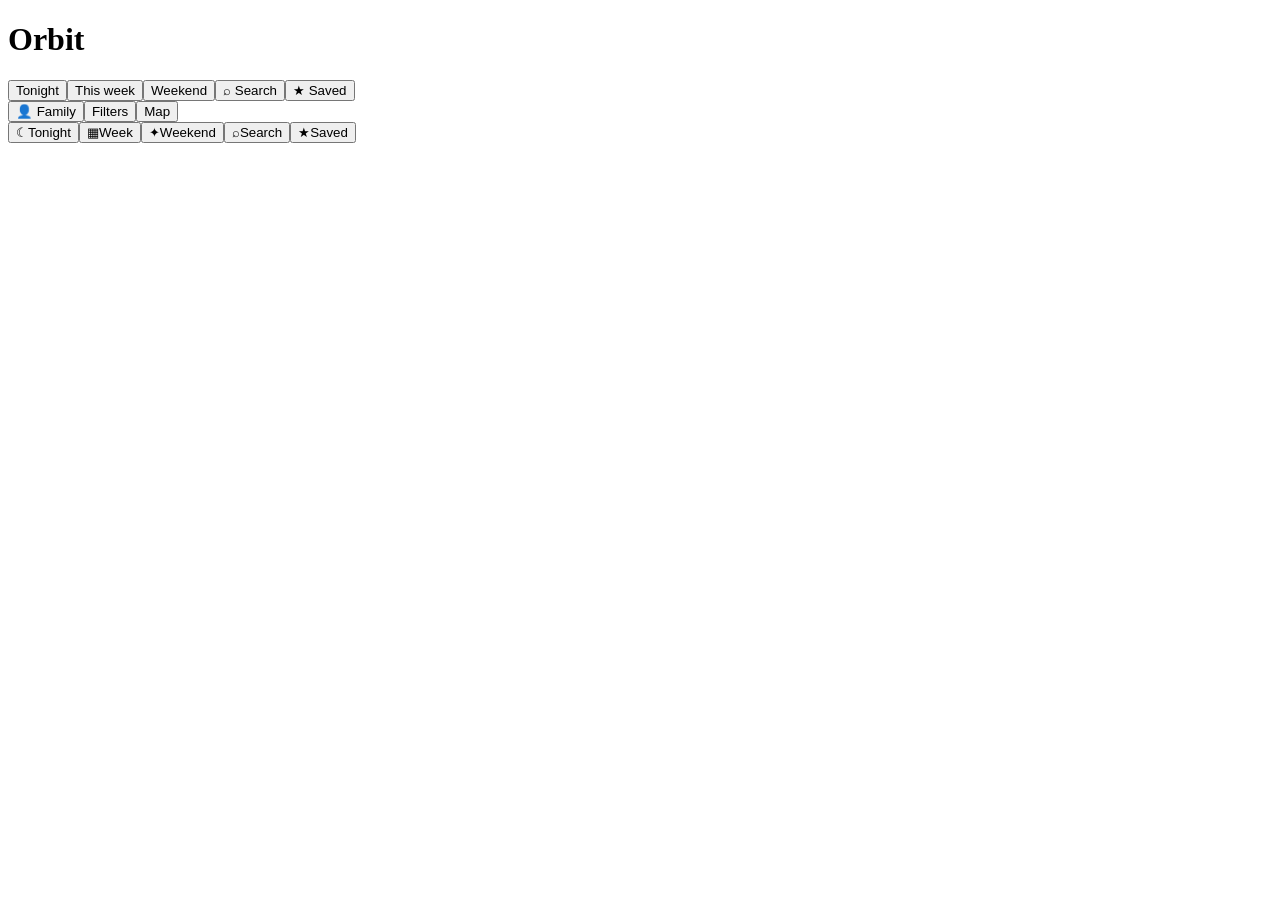
==== commit c1198219: "deploy: edcompton/orbit@563449b20b520211ccebc3363229343b122e13eb" ====
--- a/index.html
+++ b/index.html
@@ -1 +1 @@
-<!DOCTYPE html><html lang="en" class="geist_a71539c9-module__T19VSG__variable geist_mono_8d43a2aa-module__8Li5zG__variable h-full antialiased"><head><meta charSet="utf-8"/><meta name="viewport" content="width=device-width, initial-scale=1, viewport-fit=cover"/><link rel="preload" href="/orbit-app/_next/static/media/797e433ab948586e-s.p.0r6juujl39pe6.woff2" as="font" crossorigin="" type="font/woff2"/><link rel="preload" href="/orbit-app/_next/static/media/caa3a2e1cccd8315-s.p.0wgildi0cnwt9.woff2" as="font" crossorigin="" type="font/woff2"/><link rel="stylesheet" href="/orbit-app/_next/static/chunks/0qqb5eb2xwz3m.css" data-precedence="next"/><link rel="preload" as="script" fetchPriority="low" href="/orbit-app/_next/static/chunks/09lgyggnhjlha.js"/><script src="/orbit-app/_next/static/chunks/3uxiagl9jn59-.js" async=""></script><script src="/orbit-app/_next/static/chunks/02fh7_m5mrih8.js" async=""></script><script src="/orbit-app/_next/static/chunks/turbopack-2jv2oocm3x8yy.js" async=""></script><script src="/orbit-app/_next/static/chunks/1860_s4s3_qz8.js" async="" crossorigin=""></script><script src="/orbit-app/_next/static/chunks/22o85b1c-wtwi.js" async=""></script><script src="/orbit-app/_next/static/chunks/21dcfs5i8do08.js" async=""></script><meta name="theme-color" content="#0b0d12"/><title>Orbit — Madrid</title><meta name="description" content="Things to do in Madrid, tuned to you."/><meta name="application-name" content="Orbit"/><link rel="manifest" href="/orbit-app/manifest.webmanifest"/><meta name="mobile-web-app-capable" content="yes"/><meta name="apple-mobile-web-app-title" content="Orbit"/><meta name="apple-mobile-web-app-status-bar-style" content="black-translucent"/><link rel="icon" href="/orbit-app/favicon-32.png" sizes="32x32" type="image/png"/><link rel="icon" href="/orbit-app/icon-192.png" sizes="192x192" type="image/png"/><link rel="apple-touch-icon" href="/orbit-app/apple-touch-icon.png"/><meta name="next-size-adjust" content=""/><script src="/orbit-app/_next/static/chunks/0cz1d0mv5g_q7.js" noModule=""></script></head><body class="min-h-full flex flex-col"><div hidden=""><!--$--><!--/$--></div><main class="flex-1"><div class="mx-auto flex min-h-screen w-full max-w-[1440px] flex-col"><header class="sticky top-0 z-10 flex h-[calc(3.5rem+env(safe-area-inset-top))] items-center justify-between gap-2 border-b border-border bg-background/95 px-4 pt-[env(safe-area-inset-top)] backdrop-blur md:h-[4.25rem]"><div class="flex min-w-0 items-baseline gap-2"><h1 class="text-xl font-bold tracking-tight">Orbit</h1><span class="hidden truncate text-[13px] text-muted lg:inline"></span></div><nav aria-label="Views" class="hidden items-center gap-1 rounded-full border border-border bg-panel p-1 lg:flex"><button aria-current="page" class="h-11 rounded-full px-4 text-[14px] font-medium transition-colors bg-accent/20 text-foreground">Tonight</button><button class="h-11 rounded-full px-4 text-[14px] font-medium transition-colors text-muted hover:text-foreground">This week</button><button class="h-11 rounded-full px-4 text-[14px] font-medium transition-colors text-muted hover:text-foreground">Weekend</button><button class="h-11 rounded-full px-4 text-[14px] font-medium transition-colors text-muted hover:text-foreground">⌕ <!-- -->Search</button><button class="h-11 rounded-full px-4 text-[14px] font-medium transition-colors text-muted hover:text-foreground">★ <!-- -->Saved</button></nav><div class="flex shrink-0 items-center gap-1.5"><button aria-pressed="false" class="flex h-11 items-center gap-1 rounded-full border px-3 text-[14px] font-medium lg:hidden border-border text-muted"><span aria-hidden="true">👤</span> Family</button><button class="flex h-11 items-center gap-1 rounded-full border px-3 text-[14px] font-medium lg:hidden border-border text-muted">Filters</button><button class="flex h-11 items-center rounded-full border border-border px-3 text-[14px] font-medium text-muted md:hidden">Map</button></div></header><div class="px-4 pb-1 text-[12px] text-amber-300"><button aria-expanded="false" class="w-full text-left leading-snug">⚠ <!-- -->instagram, Ayuntamiento agenda, Atrápalo tickets, Museums &amp; galleries, Kadampa meditation, Evolution Dance haven&#x27;t updated since Sun 4 Oct, 15:13 · No Mac mini handoff<span class="text-muted"> · <!-- -->why</span></button></div><div class="grid flex-1 grid-cols-1 md:grid-cols-[minmax(0,1.5fr)_minmax(0,1fr)]"><div class="block min-w-0 px-4 pb-28 pt-3 md:block lg:pb-10"><div aria-hidden="true" class="animate-pulse"><div class="mb-3 h-6 w-40 rounded bg-panel-2"></div><div class="mb-3 h-64 rounded-2xl border border-border bg-panel"></div><div class="mb-3 h-64 rounded-2xl border border-border bg-panel"></div></div></div><div class="hidden h-[calc(100dvh-7rem-env(safe-area-inset-top)-env(safe-area-inset-bottom))] border-border md:sticky md:top-[4.25rem] md:block md:h-[calc(100vh-4.25rem)] md:border-l"><!--$!--><template data-dgst="BAILOUT_TO_CLIENT_SIDE_RENDERING"></template><div class="h-full w-full animate-pulse bg-panel"></div><!--/$--></div></div><nav aria-label="Views" class="fixed inset-x-0 bottom-0 z-20 border-t border-border bg-background/95 pb-[env(safe-area-inset-bottom)] backdrop-blur lg:hidden"><div class="grid grid-cols-5"><button aria-current="page" class="flex h-14 flex-col items-center justify-center gap-0.5 text-[11px] font-medium text-accent"><span class="text-[18px] leading-none" aria-hidden="true">☾</span><span>Tonight</span></button><button class="flex h-14 flex-col items-center justify-center gap-0.5 text-[11px] font-medium text-muted"><span class="text-[18px] leading-none" aria-hidden="true">▦</span><span>Week</span></button><button class="flex h-14 flex-col items-center justify-center gap-0.5 text-[11px] font-medium text-muted"><span class="text-[18px] leading-none" aria-hidden="true">✦</span><span>Weekend</span></button><button class="flex h-14 flex-col items-center justify-center gap-0.5 text-[11px] font-medium text-muted"><span class="text-[18px] leading-none" aria-hidden="true">⌕</span><span>Search</span></button><button class="flex h-14 flex-col items-center justify-center gap-0.5 text-[11px] font-medium text-muted"><span class="text-[18px] leading-none" aria-hidden="true">★</span><span>Saved</span></button></div></nav><dialog aria-label="Event" class="fixed inset-x-0 bottom-0 top-auto m-0 h-[92dvh] max-h-none w-full max-w-none overflow-hidden rounded-t-2xl border border-border bg-panel p-0 text-foreground backdrop:bg-black/60 md:inset-y-0 md:left-auto md:right-0 md:h-dvh md:w-[460px] md:rounded-none md:rounded-l-2xl"></dialog><dialog class="mx-auto mb-0 mt-auto max-h-[85vh] w-full max-w-full rounded-t-2xl border border-border bg-panel p-0 text-foreground backdrop:bg-black/60 md:mb-auto md:max-w-md md:rounded-2xl"><div class="flex items-center justify-between gap-3 border-b border-border px-4 py-2"><h2 class="line-clamp-2 text-[15px] font-semibold leading-snug"></h2><button aria-label="Close" class="flex h-11 w-11 shrink-0 items-center justify-center rounded-full text-[18px] text-muted hover:bg-panel-2">✕</button></div><div class="px-4 pb-[max(1rem,env(safe-area-inset-bottom))] pt-3"></div></dialog><dialog class="mx-auto mb-0 mt-auto max-h-[85vh] w-full max-w-full rounded-t-2xl border border-border bg-panel p-0 text-foreground backdrop:bg-black/60 md:mb-auto md:max-w-md md:rounded-2xl"><div class="flex items-center justify-between gap-3 border-b border-border px-4 py-2"><h2 class="line-clamp-2 text-[15px] font-semibold leading-snug">Filters</h2><button aria-label="Close" class="flex h-11 w-11 shrink-0 items-center justify-center rounded-full text-[18px] text-muted hover:bg-panel-2">✕</button></div><div class="px-4 pb-[max(1rem,env(safe-area-inset-bottom))] pt-3"><div class="flex flex-col gap-4 pb-2"><div class="flex flex-col gap-1.5"><span class="text-[12px] uppercase tracking-wide text-muted">Category</span><div class="flex flex-wrap gap-1.5"><button aria-pressed="true" class="h-11 shrink-0 whitespace-nowrap rounded-full border px-3.5 text-[14px] font-medium transition-colors border-accent bg-accent/15 text-foreground">All</button><button aria-pressed="false" class="h-11 shrink-0 whitespace-nowrap rounded-full border px-3.5 text-[14px] font-medium transition-colors border-border bg-panel text-muted hover:text-foreground">🎨<!-- --> <!-- -->Class</button><button aria-pressed="false" class="h-11 shrink-0 whitespace-nowrap rounded-full border px-3.5 text-[14px] font-medium transition-colors border-border bg-panel text-muted hover:text-foreground">💃<!-- --> <!-- -->Dance</button><button aria-pressed="false" class="h-11 shrink-0 whitespace-nowrap rounded-full border px-3.5 text-[14px] font-medium transition-colors border-border bg-panel text-muted hover:text-foreground">🖼️<!-- --> <!-- -->Exhibition</button><button aria-pressed="false" class="h-11 shrink-0 whitespace-nowrap rounded-full border px-3.5 text-[14px] font-medium transition-colors border-border bg-panel text-muted hover:text-foreground">🎉<!-- --> <!-- -->Festival</button><button aria-pressed="false" class="h-11 shrink-0 whitespace-nowrap rounded-full border px-3.5 text-[14px] font-medium transition-colors border-border bg-panel text-muted hover:text-foreground">🎬<!-- --> <!-- -->Film</button><button aria-pressed="false" class="h-11 shrink-0 whitespace-nowrap rounded-full border px-3.5 text-[14px] font-medium transition-colors border-border bg-panel text-muted hover:text-foreground">🍽️<!-- --> <!-- -->Food</button><button aria-pressed="false" class="h-11 shrink-0 whitespace-nowrap rounded-full border px-3.5 text-[14px] font-medium transition-colors border-border bg-panel text-muted hover:text-foreground">⛰️<!-- --> <!-- -->Hike</button><button aria-pressed="false" class="h-11 shrink-0 whitespace-nowrap rounded-full border px-3.5 text-[14px] font-medium transition-colors border-border bg-panel text-muted hover:text-foreground">🎸<!-- --> <!-- -->Live music</button><button aria-pressed="false" class="h-11 shrink-0 whitespace-nowrap rounded-full border px-3.5 text-[14px] font-medium transition-colors border-border bg-panel text-muted hover:text-foreground">🛍️<!-- --> <!-- -->Market</button><button aria-pressed="false" class="h-11 shrink-0 whitespace-nowrap rounded-full border px-3.5 text-[14px] font-medium transition-colors border-border bg-panel text-muted hover:text-foreground">👋<!-- --> <!-- -->Meetup</button><button aria-pressed="false" class="h-11 shrink-0 whitespace-nowrap rounded-full border px-3.5 text-[14px] font-medium transition-colors border-border bg-panel text-muted hover:text-foreground">🎭<!-- --> <!-- -->Theatre &amp; dance</button><button aria-pressed="false" class="h-11 shrink-0 whitespace-nowrap rounded-full border px-3.5 text-[14px] font-medium transition-colors border-border bg-panel text-muted hover:text-foreground">🚶<!-- --> <!-- -->Walk</button></div></div><div class="flex flex-col gap-1.5"><span class="text-[12px] uppercase tracking-wide text-muted">From home</span><div class="flex flex-wrap gap-1.5"><button aria-pressed="true" class="h-11 shrink-0 whitespace-nowrap rounded-full border px-3.5 text-[14px] font-medium transition-colors border-accent bg-accent/15 text-foreground">Anywhere</button><button aria-pressed="false" class="h-11 shrink-0 whitespace-nowrap rounded-full border px-3.5 text-[14px] font-medium transition-colors border-border bg-panel text-muted hover:text-foreground">≤15 min</button><button aria-pressed="false" class="h-11 shrink-0 whitespace-nowrap rounded-full border px-3.5 text-[14px] font-medium transition-colors border-border bg-panel text-muted hover:text-foreground">≤30 min</button><button aria-pressed="false" class="h-11 shrink-0 whitespace-nowrap rounded-full border px-3.5 text-[14px] font-medium transition-colors border-border bg-panel text-muted hover:text-foreground">≤1h</button><button aria-pressed="false" class="h-11 shrink-0 whitespace-nowrap rounded-full border px-3.5 text-[14px] font-medium transition-colors border-border bg-panel text-muted hover:text-foreground">Day trip</button></div></div><div class="flex flex-col gap-1.5"><span class="text-[12px] uppercase tracking-wide text-muted">Language</span><div class="flex flex-wrap gap-1.5"><button aria-pressed="false" class="h-11 shrink-0 whitespace-nowrap rounded-full border px-3.5 text-[14px] font-medium transition-colors border-border bg-panel text-muted hover:text-foreground">🇬🇧 In English</button><button aria-pressed="false" class="h-11 shrink-0 whitespace-nowrap rounded-full border px-3.5 text-[14px] font-medium transition-colors border-border bg-panel text-muted hover:text-foreground">🙂 Little Spanish needed</button></div></div><div class="flex gap-2 pt-1"><button class="h-11 flex-1 rounded-full border border-border text-[14px] text-muted">Clear all</button><button class="h-11 flex-1 rounded-full bg-accent text-[14px] font-semibold text-background">Show <!-- -->0</button></div></div></div></dialog></div></main><!--$--><!--/$--><script src="/orbit-app/_next/static/chunks/09lgyggnhjlha.js" id="_R_" async=""></script><script>(self.__next_f=self.__next_f||[]).push([0])</script><script>self.__next_f.push([1,"1:\"$Sreact.fragment\"\n2:I[39756,[\"/orbit-app/_next/static/chunks/1860_s4s3_qz8.js\"],\"default\"]\n3:I[37457,[\"/orbit-app/_next/static/chunks/1860_s4s3_qz8.js\"],\"default\"]\n5:I[97367,[\"/orbit-app/_next/static/chunks/1860_s4s3_qz8.js\"],\"OutletBoundary\"]\n6:\"$Sreact.suspense\"\n8:I[97367,[\"/orbit-app/_next/static/chunks/1860_s4s3_qz8.js\"],\"ViewportBoundary\"]\na:I[97367,[\"/orbit-app/_next/static/chunks/1860_s4s3_qz8.js\"],\"MetadataBoundary\"]\nc:I[68027,[\"/orbit-app/_next/static/chunks/1860_s4s3_qz8.js\"],\"default\",1]\n:HL[\"/orbit-app/_next/static/chunks/0qqb5eb2xwz3m.css\",\"style\"]\n:HL[\"/orbit-app/_next/static/media/797e433ab948586e-s.p.0r6juujl39pe6.woff2\",\"font\",{\"crossOrigin\":\"\",\"type\":\"font/woff2\"}]\n:HL[\"/orbit-app/_next/static/media/caa3a2e1cccd8315-s.p.0wgildi0cnwt9.woff2\",\"font\",{\"crossOrigin\":\"\",\"type\":\"font/woff2\"}]\n0:{\"P\":null,\"c\":[\"\",\"\"],\"q\":\"\",\"i\":false,\"f\":[[[\"\",{\"children\":[\"__PAGE__\",{},\"$undefined\",\"$undefined\",4608]},\"$undefined\",\"$undefined\",4624],[[\"$\",\"$1\",\"c\",{\"children\":[[[\"$\",\"link\",\"0\",{\"rel\":\"stylesheet\",\"href\":\"/orbit-app/_next/static/chunks/0qqb5eb2xwz3m.css\",\"precedence\":\"next\",\"crossOrigin\":\"$undefined\",\"nonce\":\"$undefined\"}],[\"$\",\"script\",\"script-0\",{\"src\":\"/orbit-app/_next/static/chunks/1860_s4s3_qz8.js\",\"async\":true,\"nonce\":\"$undefined\"}]],[\"$\",\"html\",null,{\"lang\":\"en\",\"className\":\"geist_a71539c9-module__T19VSG__variable geist_mono_8d43a2aa-module__8Li5zG__variable h-full antialiased\",\"children\":[\"$\",\"body\",null,{\"className\":\"min-h-full flex flex-col\",\"children\":[\"$\",\"$L2\",null,{\"parallelRouterKey\":\"children\",\"error\":\"$undefined\",\"errorStyles\":\"$undefined\",\"errorScripts\":\"$undefined\",\"template\":[\"$\",\"$L3\",null,{}],\"templateStyles\":\"$undefined\",\"templateScripts\":\"$undefined\",\"notFound\":[[[\"$\",\"title\",null,{\"children\":\"404: This page could not be found.\"}],[\"$\",\"div\",null,{\"style\":{\"fontFamily\":\"system-ui,\\\"Segoe UI\\\",Roboto,Helvetica,Arial,sans-serif,\\\"Apple Color Emoji\\\",\\\"Segoe UI Emoji\\\"\",\"height\":\"100vh\",\"textAlign\":\"center\",\"display\":\"flex\",\"flexDirection\":\"column\",\"alignItems\":\"center\",\"justifyContent\":\"center\"},\"children\":[\"$\",\"div\",null,{\"children\":[[\"$\",\"style\",null,{\"dangerouslySetInnerHTML\":{\"__html\":\"body{color:#000;background:#fff;margin:0}.next-error-h1{border-right:1px solid rgba(0,0,0,.3)}@media (prefers-color-scheme:dark){body{color:#fff;background:#000}.next-error-h1{border-right:1px solid rgba(255,255,255,.3)}}\"}}],[\"$\",\"h1\",null,{\"className\":\"next-error-h1\",\"style\":{\"display\":\"inline-block\",\"margin\":\"0 20px 0 0\",\"padding\":\"0 23px 0 0\",\"fontSize\":24,\"fontWeight\":500,\"verticalAlign\":\"top\",\"lineHeight\":\"49px\"},\"children\":404}],[\"$\",\"div\",null,{\"style\":{\"display\":\"inline-block\"},\"children\":[\"$\",\"h2\",null,{\"style\":{\"fontSize\":14,\"fontWeight\":400,\"lineHeight\":\"49px\",\"margin\":0},\"children\":\"This page could not be found.\"}]}]]}]}]],[]],\"forbidden\":\"$undefined\",\"unauthorized\":\"$undefined\"}]}]}]]}],{\"children\":[[\"$\",\"$1\",\"c\",{\"children\":[\"$L4\",[[\"$\",\"script\",\"script-0\",{\"src\":\"/orbit-app/_next/static/chunks/22o85b1c-wtwi.js\",\"async\":true,\"nonce\":\"$undefined\"}],[\"$\",\"script\",\"script-1\",{\"src\":\"/orbit-app/_next/static/chunks/21dcfs5i8do08.js\",\"async\":true,\"nonce\":\"$undefined\"}]],[\"$\",\"$L5\",null,{\"children\":[\"$\",\"$6\",null,{\"name\":\"Next.MetadataOutlet\",\"children\":\"$@7\"}]}]]}],{},null,false,null]},null,false,null],[\"$\",\"$1\",\"h\",{\"children\":[null,[\"$\",\"$L8\",null,{\"children\":\"$L9\"}],[\"$\",\"div\",null,{\"hidden\":true,\"children\":[\"$\",\"$La\",null,{\"children\":[\"$\",\"$6\",null,{\"name\":\"Next.Metadata\",\"children\":\"$Lb\"}]}]}],[\"$\",\"meta\",null,{\"name\":\"next-size-adjust\",\"content\":\"\"}]]}],false]],\"m\":\"$undefined\",\"G\":[\"$c\",[[\"$\",\"link\",\"0\",{\"rel\":\"stylesheet\",\"href\":\"/orbit-app/_next/static/chunks/0qqb5eb2xwz3m.css\",\"precedence\":\"next\",\"crossOrigin\":\"$undefined\",\"nonce\":\"$undefined\"}]]],\"S\":true,\"h\":null,\"r\":\"$undefined\",\"s\":\"$undefined\",\"a\":\"$undefined\",\"l\":\"$undefined\",\"p\":\"$undefined\",\"d\":\"$undefined\",\"b\":\"GfNiiZMAK1Tm3H_KzTbGA\"}\n9:[[\"$\",\"meta\",\"0\",{\"charSet\":\"utf-8\"}],[\"$\",\"meta\",\"1\",{\"name\":\"viewport\",\"content\":\"width=device-width, initial-scale=1, viewport-fit=cover\"}],[\"$\",\"meta\",\"2\",{\"name\":\"theme-color\",\"content\":\"#0b0d12\"}]]\nd:I[27201,[\"/orbit-app/_next/static/chunks/1860_s4s3_qz8.js\"],\"IconMark\"]\n7:null\nb:[[\"$\",\"title\",\"0\",{\"children\":\"Orbit — Madrid\"}],[\"$\",\"meta\",\"1\",{\"name\":\"description\",\"content\":\"Things to do in Madrid, tuned to you.\"}],[\"$\",\"meta\",\"2\",{\"name\":\"application-name\",\"content\":\"Orbit\"}],[\"$\",\"link\",\"3\",{\"rel\":\"manifest\",\"href\":\"/orbit-app/manifest.webmanifest\",\"crossOrigin\":\"$undefined\"}],[\"$\",\"meta\",\"4\",{\"name\":\"mobile-web-app-capable\",\"content\":\"yes\"}],[\"$\",\"meta\",\"5\",{\"name\":\"apple-mobile-web-app-title\",\"content\":\"Orbit\"}],[\"$\",\"meta\",\"6\",{\"name\":\"apple-mobile-web-app-status-bar-style\",\"content\":\"black-translucent\"}],[\"$\",\"link\",\"7\",{\"rel\":\"icon\",\"href\":\"/orbit-app/favicon-32.png\",\"sizes\":\"32x32\",\"type\":\"image/png\"}],[\"$\",\"link\",\"8\",{\"rel\":\"icon\",\"href\":\"/orbit-app/icon-192.png\",\"sizes\":\"192x192\",\"type\":\"image/png\"}],[\"$\",\"link\",\"9\",{\"rel\":\"apple-touch-icon\",\"href\":\"/orbit-app/apple-touch-icon.png\"}],[\"$\",\"$Ld\",\"10\",{}]]\n"])</script><script>self.__next_f.push([1,"e:I[58116,[\"/orbit-app/_next/static/chunks/1860_s4s3_qz8.js\",\"/orbit-app/_next/static/chunks/22o85b1c-wtwi.js\",\"/orbit-app/_next/static/chunks/21dcfs5i8do08.js\"],\"Dashboard\"]\n4:[\"$\",\"main\",null,{\"className\":\"flex-1\",\"children\":[\"$\",\"$Le\",null,{\"feed\":{\"generatedAt\":\"2026-10-10T13:49:54.141Z\",\"aiUsed\":true,\"weather\":{\"fetchedAt\":\"2026-10-10T13:44:47.660Z\",\"latitude\":40.4346635,\"longitude\":-3.6800754,\"hourly\":[{\"time\":\"2026-10-10T00:00\",\"tempC\":12.4,\"apparentC\":10.6,\"precipMm\":0,\"precipProb\":0,\"windKmh\":2.8,\"cloudPct\":40,\"uv\":0,\"weatherCode\":1},{\"time\":\"2026-10-10T01:00\",\"tempC\":11.9,\"apparentC\":9.9,\"precipMm\":0,\"precipProb\":0,\"windKmh\":3.4,\"cloudPct\":100,\"uv\":0,\"weatherCode\":3},{\"time\":\"2026-10-10T02:00\",\"tempC\":11.6,\"apparentC\":9.8,\"precipMm\":0,\"precipProb\":0,\"windKmh\":3.3,\"cloudPct\":90,\"uv\":0,\"weatherCode\":2},{\"time\":\"2026-10-10T03:00\",\"tempC\":10.6,\"apparentC\":8.8,\"precipMm\":0,\"precipProb\":0,\"windKmh\":3.6,\"cloudPct\":100,\"uv\":0,\"weatherCode\":3},{\"time\":\"2026-10-10T04:00\",\"tempC\":9.5,\"apparentC\":7.7,\"precipMm\":0,\"precipProb\":0,\"windKmh\":4,\"cloudPct\":100,\"uv\":0,\"weatherCode\":3},{\"time\":\"2026-10-10T05:00\",\"tempC\":9.4,\"apparentC\":7.8,\"precipMm\":0,\"precipProb\":0,\"windKmh\":3.6,\"cloudPct\":100,\"uv\":0,\"weatherCode\":3},{\"time\":\"2026-10-10T06:00\",\"tempC\":9.3,\"apparentC\":7.8,\"precipMm\":0,\"precipProb\":0,\"windKmh\":3.6,\"cloudPct\":100,\"uv\":0,\"weatherCode\":3},{\"time\":\"2026-10-10T07:00\",\"tempC\":9.1,\"apparentC\":7.5,\"precipMm\":0,\"precipProb\":0,\"windKmh\":4,\"cloudPct\":100,\"uv\":0,\"weatherCode\":3},{\"time\":\"2026-10-10T08:00\",\"tempC\":8.9,\"apparentC\":7.3,\"precipMm\":0,\"precipProb\":0,\"windKmh\":3.8,\"cloudPct\":100,\"uv\":0,\"weatherCode\":3},{\"time\":\"2026-10-10T09:00\",\"tempC\":8.7,\"apparentC\":7.1,\"precipMm\":0,\"precipProb\":0,\"windKmh\":3.8,\"cloudPct\":100,\"uv\":0.1,\"weatherCode\":3},{\"time\":\"2026-10-10T10:00\",\"tempC\":11,\"apparentC\":9.6,\"precipMm\":0,\"precipProb\":0,\"windKmh\":3.1,\"cloudPct\":64,\"uv\":0.7,\"weatherCode\":2},{\"time\":\"2026-10-10T11:00\",\"tempC\":14.4,\"apparentC\":12.9,\"precipMm\":0,\"precipProb\":0,\"windKmh\":3.1,\"cloudPct\":9,\"uv\":1.8,\"weatherCode\":0},{\"time\":\"2026-10-10T12:00\",\"tempC\":17.2,\"apparentC\":15.7,\"precipMm\":0,\"precipProb\":0,\"windKmh\":2.9,\"cloudPct\":82,\"uv\":3.05,\"weatherCode\":3},{\"time\":\"2026-10-10T13:00\",\"tempC\":19.4,\"apparentC\":18.4,\"precipMm\":0,\"precipProb\":0,\"windKmh\":2.5,\"cloudPct\":0,\"uv\":4.4,\"weatherCode\":0},{\"time\":\"2026-10-10T14:00\",\"tempC\":21.1,\"apparentC\":20.7,\"precipMm\":0,\"precipProb\":0,\"windKmh\":1,\"cloudPct\":5,\"uv\":5.05,\"weatherCode\":0},{\"time\":\"2026-10-10T15:00\",\"tempC\":22.3,\"apparentC\":21.8,\"precipMm\":0,\"precipProb\":0,\"windKmh\":1.1,\"cloudPct\":0,\"uv\":5.05,\"weatherCode\":0},{\"time\":\"2026-10-10T16:00\",\"tempC\":23.1,\"apparentC\":22.2,\"precipMm\":0,\"precipProb\":0,\"windKmh\":1.1,\"cloudPct\":11,\"uv\":4.4,\"weatherCode\":1},{\"time\":\"2026-10-10T17:00\",\"tempC\":23.5,\"apparentC\":22.1,\"precipMm\":0,\"precipProb\":0,\"windKmh\":1.1,\"cloudPct\":0,\"uv\":3.4,\"weatherCode\":0},{\"time\":\"2026-10-10T18:00\",\"tempC\":23.4,\"apparentC\":22,\"precipMm\":0,\"precipProb\":0,\"windKmh\":1.8,\"cloudPct\":0,\"uv\":2.1,\"weatherCode\":0},{\"time\":\"2026-10-10T19:00\",\"tempC\":22.9,\"apparentC\":21.3,\"precipMm\":0,\"precipProb\":0,\"windKmh\":3.3,\"cloudPct\":11,\"uv\":0.85,\"weatherCode\":1},{\"time\":\"2026-10-10T20:00\",\"tempC\":21.2,\"apparentC\":19.9,\"precipMm\":0,\"precipProb\":0,\"windKmh\":3.2,\"cloudPct\":100,\"uv\":0.1,\"weatherCode\":3},{\"time\":\"2026-10-10T21:00\",\"tempC\":19.5,\"apparentC\":18.4,\"precipMm\":0,\"precipProb\":0,\"windKmh\":3.1,\"cloudPct\":0,\"uv\":0,\"weatherCode\":0},{\"time\":\"2026-10-10T22:00\",\"tempC\":18.2,\"apparentC\":17.2,\"precipMm\":0,\"precipProb\":0,\"windKmh\":2.9,\"cloudPct\":2,\"uv\":0,\"weatherCode\":0},{\"time\":\"2026-10-10T23:00\",\"tempC\":17,\"apparentC\":16.1,\"precipMm\":0,\"precipProb\":0,\"windKmh\":2.5,\"cloudPct\":7,\"uv\":0,\"weatherCode\":1},{\"time\":\"2026-10-11T00:00\",\"tempC\":15.9,\"apparentC\":15.1,\"precipMm\":0,\"precipProb\":0,\"windKmh\":1.4,\"cloudPct\":8,\"uv\":0,\"weatherCode\":1},{\"time\":\"2026-10-11T01:00\",\"tempC\":14.9,\"apparentC\":14.1,\"precipMm\":0,\"precipProb\":0,\"windKmh\":1.9,\"cloudPct\":33,\"uv\":0,\"weatherCode\":1},{\"time\":\"2026-10-11T02:00\",\"tempC\":14.4,\"apparentC\":13.6,\"precipMm\":0,\"precipProb\":0,\"windKmh\":2.1,\"cloudPct\":98,\"uv\":0,\"weatherCode\":3},{\"time\":\"2026-10-11T03:00\",\"tempC\":14.2,\"apparentC\":13.3,\"precipMm\":0,\"precipProb\":0,\"windKmh\":2.3,\"cloudPct\":74,\"uv\":0,\"weatherCode\":2},{\"time\":\"2026-10-11T04:00\",\"tempC\":14,\"apparentC\":13.1,\"precipMm\":0,\"precipProb\":0,\"windKmh\":2.5,\"cloudPct\":68,\"uv\":0,\"weatherCode\":2},{\"time\":\"2026-10-11T05:00\",\"tempC\":13.9,\"apparentC\":13,\"precipMm\":0,\"precipProb\":0,\"windKmh\":2.3,\"cloudPct\":66,\"uv\":0,\"weatherCode\":2},{\"time\":\"2026-10-11T06:00\",\"tempC\":14,\"apparentC\":13.1,\"precipMm\":0,\"precipProb\":0,\"windKmh\":1.8,\"cloudPct\":74,\"uv\":0,\"weatherCode\":2},{\"time\":\"2026-10-11T07:00\",\"tempC\":13.8,\"apparentC\":12.9,\"precipMm\":0,\"precipProb\":0,\"windKmh\":1.1,\"cloudPct\":72,\"uv\":0,\"weatherCode\":2},{\"time\":\"2026-10-11T08:00\",\"tempC\":13.3,\"apparentC\":12.5,\"precipMm\":0,\"precipProb\":0,\"windKmh\":1.8,\"cloudPct\":81,\"uv\":0,\"weatherCode\":3},{\"time\":\"2026-10-11T09:00\",\"tempC\":13.1,\"apparentC\":12.2,\"precipMm\":0,\"precipProb\":0,\"windKmh\":2.1,\"cloudPct\":65,\"uv\":0.05,\"weatherCode\":2},{\"time\":\"2026-10-11T10:00\",\"tempC\":14.3,\"apparentC\":13.6,\"precipMm\":0,\"precipProb\":0,\"windKmh\":1,\"cloudPct\":93,\"uv\":0.55,\"weatherCode\":3},{\"time\":\"2026-10-11T11:00\",\"tempC\":16.3,\"apparentC\":15.5,\"precipMm\":0,\"precipProb\":0,\"windKmh\":1.4,\"cloudPct\":98,\"uv\":1.15,\"weatherCode\":3},{\"time\":\"2026-10-11T12:00\",\"tempC\":18.2,\"apparentC\":17.1,\"precipMm\":0,\"precipProb\":0,\"windKmh\":3.2,\"cloudPct\":92,\"uv\":2.15,\"weatherCode\":3},{\"time\":\"2026-10-11T13:00\",\"tempC\":19.7,\"apparentC\":18.4,\"precipMm\":0,\"precipProb\":0,\"windKmh\":4.7,\"cloudPct\":97,\"uv\":3.25,\"weatherCode\":3},{\"time\":\"2026-10-11T14:00\",\"tempC\":21.2,\"apparentC\":19.8,\"precipMm\":0,\"precipProb\":0,\"windKmh\":5.9,\"cloudPct\":50,\"uv\":3.4,\"weatherCode\":2},{\"time\":\"2026-10-11T15:00\",\"tempC\":22.6,\"apparentC\":21.5,\"precipMm\":0,\"precipProb\":0,\"windKmh\":6.4,\"cloudPct\":78,\"uv\":4.2,\"weatherCode\":2},{\"time\":\"2026-10-11T16:00\",\"tempC\":23.3,\"apparentC\":21.7,\"precipMm\":0,\"precipProb\":0,\"windKmh\":7.4,\"cloudPct\":53,\"uv\":4.15,\"weatherCode\":2},{\"time\":\"2026-10-11T17:00\",\"tempC\":23.3,\"apparentC\":21.8,\"precipMm\":0,\"precipProb\":0,\"windKmh\":6.9,\"cloudPct\":81,\"uv\":3.35,\"weatherCode\":2},{\"time\":\"2026-10-11T18:00\",\"tempC\":23.2,\"apparentC\":21.7,\"precipMm\":0,\"precipProb\":0,\"windKmh\":6.6,\"cloudPct\":65,\"uv\":2.05,\"weatherCode\":2},{\"time\":\"2026-10-11T19:00\",\"tempC\":22.7,\"apparentC\":21.4,\"precipMm\":0,\"precipProb\":0,\"windKmh\":5.7,\"cloudPct\":44,\"uv\":0.8,\"weatherCode\":1},{\"time\":\"2026-10-11T20:00\",\"tempC\":21.3,\"apparentC\":20.7,\"precipMm\":0,\"precipProb\":0,\"windKmh\":3.1,\"cloudPct\":30,\"uv\":0.1,\"weatherCode\":1},{\"time\":\"2026-10-11T21:00\",\"tempC\":19.7,\"apparentC\":19.1,\"precipMm\":0,\"precipProb\":0,\"windKmh\":3.2,\"cloudPct\":36,\"uv\":0,\"weatherCode\":1},{\"time\":\"2026-10-11T22:00\",\"tempC\":18.7,\"apparentC\":18.4,\"precipMm\":0,\"precipProb\":0,\"windKmh\":1.8,\"cloudPct\":21,\"uv\":0,\"weatherCode\":1},{\"time\":\"2026-10-11T23:00\",\"tempC\":17.9,\"apparentC\":17.6,\"precipMm\":0,\"precipProb\":0,\"windKmh\":1.1,\"cloudPct\":36,\"uv\":0,\"weatherCode\":1},{\"time\":\"2026-10-12T00:00\",\"tempC\":16.7,\"apparentC\":16.4,\"precipMm\":0,\"precipProb\":0,\"windKmh\":0.8,\"cloudPct\":37,\"uv\":0,\"weatherCode\":1},{\"time\":\"2026-10-12T01:00\",\"tempC\":16.1,\"apparentC\":15.6,\"precipMm\":0,\"precipProb\":0,\"windKmh\":2.6,\"cloudPct\":18,\"uv\":0,\"weatherCode\":1},{\"time\":\"2026-10-12T02:00\",\"tempC\":15.9,\"apparentC\":15.2,\"precipMm\":0,\"precipProb\":0,\"windKmh\":2.5,\"cloudPct\":37,\"uv\":0,\"weatherCode\":1},{\"time\":\"2026-10-12T03:00\",\"tempC\":15.4,\"apparentC\":14.8,\"precipMm\":0,\"precipProb\":0,\"windKmh\":2.7,\"cloudPct\":6,\"uv\":0,\"weatherCode\":0},{\"time\":\"2026-10-12T04:00\",\"tempC\":14.5,\"apparentC\":13.8,\"precipMm\":0,\"precipProb\":0,\"windKmh\":3.2,\"cloudPct\":13,\"uv\":0,\"weatherCode\":1},{\"time\":\"2026-10-12T05:00\",\"tempC\":12.9,\"apparentC\":12.2,\"precipMm\":0,\"precipProb\":0,\"windKmh\":3.7,\"cloudPct\":47,\"uv\":0,\"weatherCode\":2},{\"time\":\"2026-10-12T06:00\",\"tempC\":11.7,\"apparentC\":11.2,\"precipMm\":0,\"precipProb\":0,\"windKmh\":3.4,\"cloudPct\":100,\"uv\":0,\"weatherCode\":3},{\"time\":\"2026-10-12T07:00\",\"tempC\":11.4,\"apparentC\":11,\"precipMm\":0,\"precipProb\":0,\"windKmh\":2.7,\"cloudPct\":56,\"uv\":0,\"weatherCode\":2},{\"time\":\"2026-10-12T08:00\",\"tempC\":11.2,\"apparentC\":10.6,\"precipMm\":0,\"precipProb\":0,\"windKmh\":3.6,\"cloudPct\":29,\"uv\":0,\"weatherCode\":1},{\"time\":\"2026-10-12T09:00\",\"tempC\":11.2,\"apparentC\":10.7,\"precipMm\":0,\"precipProb\":0,\"windKmh\":3,\"cloudPct\":100,\"uv\":0.1,\"weatherCode\":3},{\"time\":\"2026-10-12T10:00\",\"tempC\":13.2,\"apparentC\":12.9,\"precipMm\":0,\"precipProb\":0,\"windKmh\":2.3,\"cloudPct\":26,\"uv\":0.8,\"weatherCode\":1},{\"time\":\"2026-10-12T11:00\",\"tempC\":16.7,\"apparentC\":16.2,\"precipMm\":0,\"precipProb\":0,\"windKmh\":3.6,\"cloudPct\":17,\"uv\":2,\"weatherCode\":1},{\"time\":\"2026-10-12T12:00\",\"tempC\":19.3,\"apparentC\":18.9,\"precipMm\":0,\"precipProb\":0,\"windKmh\":2.9,\"cloudPct\":0,\"uv\":3.3,\"weatherCode\":0},{\"time\":\"2026-10-12T13:00\",\"tempC\":21.6,\"apparentC\":21.4,\"precipMm\":0,\"precipProb\":0,\"windKmh\":2.5,\"cloudPct\":28,\"uv\":4.4,\"weatherCode\":1},{\"time\":\"2026-10-12T14:00\",\"tempC\":23.1,\"apparentC\":23.1,\"precipMm\":0,\"precipProb\":0,\"windKmh\":3.1,\"cloudPct\":51,\"uv\":5,\"weatherCode\":2},{\"time\":\"2026-10-12T15:00\",\"tempC\":24.2,\"apparentC\":24,\"precipMm\":0,\"precipProb\":0,\"windKmh\":3.3,\"cloudPct\":58,\"uv\":5,\"weatherCode\":2},{\"time\":\"2026-10-12T16:00\",\"tempC\":24.8,\"apparentC\":24.3,\"precipMm\":0,\"precipProb\":0,\"windKmh\":3.7,\"cloudPct\":49,\"uv\":4.4,\"weatherCode\":2},{\"time\":\"2026-10-12T17:00\",\"tempC\":25,\"apparentC\":24.2,\"precipMm\":0,\"precipProb\":0,\"windKmh\":2.9,\"cloudPct\":68,\"uv\":3.35,\"weatherCode\":2},{\"time\":\"2026-10-12T18:00\",\"tempC\":24.8,\"apparentC\":23.9,\"precipMm\":0,\"precipProb\":0,\"windKmh\":4,\"cloudPct\":77,\"uv\":2,\"weatherCode\":2},{\"time\":\"2026-10-12T19:00\",\"tempC\":24.2,\"apparentC\":23.3,\"precipMm\":0,\"precipProb\":0,\"windKmh\":4,\"cloudPct\":78,\"uv\":0.8,\"weatherCode\":2},{\"time\":\"2026-10-12T20:00\",\"tempC\":22.9,\"apparentC\":22.3,\"precipMm\":0,\"precipProb\":0,\"windKmh\":3.2,\"cloudPct\":86,\"uv\":0.1,\"weatherCode\":3},{\"time\":\"2026-10-12T21:00\",\"tempC\":21.7,\"apparentC\":21.6,\"precipMm\":0,\"precipProb\":0,\"windKmh\":1.3,\"cloudPct\":55,\"uv\":0,\"weatherCode\":2},{\"time\":\"2026-10-12T22:00\",\"tempC\":20.8,\"apparentC\":20.5,\"precipMm\":0,\"precipProb\":0,\"windKmh\":2,\"cloudPct\":43,\"uv\":0,\"weatherCode\":1},{\"time\":\"2026-10-12T23:00\",\"tempC\":19.7,\"apparentC\":19.6,\"precipMm\":0,\"precipProb\":0,\"windKmh\":1.1,\"cloudPct\":33,\"uv\":0,\"weatherCode\":1},{\"time\":\"2026-10-13T00:00\",\"tempC\":18.8,\"apparentC\":18.6,\"precipMm\":0,\"precipProb\":0,\"windKmh\":2,\"cloudPct\":37,\"uv\":0,\"weatherCode\":1},{\"time\":\"2026-10-13T01:00\",\"tempC\":17.7,\"apparentC\":17.4,\"precipMm\":0,\"precipProb\":0,\"windKmh\":3.1,\"cloudPct\":49,\"uv\":0,\"weatherCode\":2},{\"time\":\"2026-10-13T02:00\",\"tempC\":16.4,\"apparentC\":16.2,\"precipMm\":0,\"precipProb\":0,\"windKmh\":3.1,\"cloudPct\":38,\"uv\":0,\"weatherCode\":1},{\"time\":\"2026-10-13T03:00\",\"tempC\":15.8,\"apparentC\":15.6,\"precipMm\":0,\"precipProb\":0,\"windKmh\":2.9,\"cloudPct\":35,\"uv\":0,\"weatherCode\":1},{\"time\":\"2026-10-13T04:00\",\"tempC\":15.2,\"apparentC\":14.9,\"precipMm\":0,\"precipProb\":0,\"windKmh\":3.6,\"cloudPct\":33,\"uv\":0,\"weatherCode\":1},{\"time\":\"2026-10-13T05:00\",\"tempC\":14.1,\"apparentC\":14,\"precipMm\":0,\"precipProb\":0,\"windKmh\":3.3,\"cloudPct\":24,\"uv\":0,\"weatherCode\":1},{\"time\":\"2026-10-13T06:00\",\"tempC\":13.3,\"apparentC\":13.1,\"precipMm\":0,\"precipProb\":0,\"windKmh\":3.7,\"cloudPct\":7,\"uv\":0,\"weatherCode\":1},{\"time\":\"2026-10-13T07:00\",\"tempC\":12.8,\"apparentC\":12.7,\"precipMm\":0,\"precipProb\":0,\"windKmh\":3.4,\"cloudPct\":0,\"uv\":0,\"weatherCode\":0},{\"time\":\"2026-10-13T08:00\",\"tempC\":12.6,\"apparentC\":12.4,\"precipMm\":0,\"precipProb\":0,\"windKmh\":3.2,\"cloudPct\":0,\"uv\":0,\"weatherCode\":0},{\"time\":\"2026-10-13T09:00\",\"tempC\":12.6,\"apparentC\":12.4,\"precipMm\":0,\"precipProb\":0,\"windKmh\":3.2,\"cloudPct\":0,\"uv\":0.05,\"weatherCode\":0},{\"time\":\"2026-10-13T10:00\",\"tempC\":14.6,\"apparentC\":14.7,\"precipMm\":0,\"precipProb\":0,\"windKmh\":2.1,\"cloudPct\":0,\"uv\":0.75,\"weatherCode\":0},{\"time\":\"2026-10-13T11:00\",\"tempC\":18,\"apparentC\":18,\"precipMm\":0,\"precipProb\":0,\"windKmh\":2.3,\"cloudPct\":0,\"uv\":1.95,\"weatherCode\":0},{\"time\":\"2026-10-13T12:00\",\"tempC\":20.8,\"apparentC\":21,\"precipMm\":0,\"precipProb\":0,\"windKmh\":1.5,\"cloudPct\":0,\"uv\":3.25,\"weatherCode\":0},{\"time\":\"2026-10-13T13:00\",\"tempC\":23.2,\"apparentC\":23.4,\"precipMm\":0,\"precipProb\":0,\"windKmh\":2,\"cloudPct\":0,\"uv\":4.3,\"weatherCode\":0},{\"time\":\"2026-10-13T14:00\",\"tempC\":24.7,\"apparentC\":25.2,\"precipMm\":0,\"precipProb\":0,\"windKmh\":3.1,\"cloudPct\":0,\"uv\":4.9,\"weatherCode\":0},{\"time\":\"2026-10-13T15:00\",\"tempC\":25.9,\"apparentC\":26.4,\"precipMm\":0,\"precipProb\":0,\"windKmh\":3.3,\"cloudPct\":0,\"uv\":4.95,\"weatherCode\":0},{\"time\":\"2026-10-13T16:00\",\"tempC\":26.5,\"apparentC\":26.6,\"precipMm\":0,\"precipProb\":0,\"windKmh\":3,\"cloudPct\":0,\"uv\":4.35,\"weatherCode\":0},{\"time\":\"2026-10-13T17:00\",\"tempC\":26.7,\"apparentC\":26.5,\"precipMm\":0,\"precipProb\":0,\"windKmh\":2.6,\"cloudPct\":0,\"uv\":3.25,\"weatherCode\":0},{\"time\":\"2026-10-13T18:00\",\"tempC\":26.3,\"apparentC\":26.1,\"precipMm\":0,\"precipProb\":0,\"windKmh\":2.7,\"cloudPct\":0,\"uv\":1.95,\"weatherCode\":0},{\"time\":\"2026-10-13T19:00\",\"tempC\":25.4,\"apparentC\":25.4,\"precipMm\":0,\"precipProb\":0,\"windKmh\":2.9,\"cloudPct\":0,\"uv\":0.75,\"weatherCode\":0},{\"time\":\"2026-10-13T20:00\",\"tempC\":24.3,\"apparentC\":24.3,\"precipMm\":0,\"precipProb\":0,\"windKmh\":2.6,\"cloudPct\":0,\"uv\":0.05,\"weatherCode\":0},{\"time\":\"2026-10-13T21:00\",\"tempC\":23,\"apparentC\":23.3,\"precipMm\":0,\"precipProb\":0,\"windKmh\":0.5,\"cloudPct\":0,\"uv\":0,\"weatherCode\":0},{\"time\":\"2026-10-13T22:00\",\"tempC\":21.5,\"apparentC\":21.6,\"precipMm\":0,\"precipProb\":0,\"windKmh\":1.9,\"cloudPct\":0,\"uv\":0,\"weatherCode\":0},{\"time\":\"2026-10-13T23:00\",\"tempC\":20.1,\"apparentC\":20,\"precipMm\":0,\"precipProb\":0,\"windKmh\":3.9,\"cloudPct\":0,\"uv\":0,\"weatherCode\":0},{\"time\":\"2026-10-14T00:00\",\"tempC\":19,\"apparentC\":18.7,\"precipMm\":0,\"precipProb\":0,\"windKmh\":4.7,\"cloudPct\":0,\"uv\":0,\"weatherCode\":0},{\"time\":\"2026-10-14T01:00\",\"tempC\":18,\"apparentC\":17.7,\"precipMm\":0,\"precipProb\":0,\"windKmh\":5.4,\"cloudPct\":0,\"uv\":0,\"weatherCode\":0},{\"time\":\"2026-10-14T02:00\",\"tempC\":17.3,\"apparentC\":16.9,\"precipMm\":0,\"precipProb\":0,\"windKmh\":6,\"cloudPct\":0,\"uv\":0,\"weatherCode\":0},{\"time\":\"2026-10-14T03:00\",\"tempC\":17.1,\"apparentC\":16.6,\"precipMm\":0,\"precipProb\":0,\"windKmh\":6.4,\"cloudPct\":0,\"uv\":0,\"weatherCode\":0},{\"time\":\"2026-10-14T04:00\",\"tempC\":17.2,\"apparentC\":16.5,\"precipMm\":0,\"precipProb\":0,\"windKmh\":6.8,\"cloudPct\":0,\"uv\":0,\"weatherCode\":0},{\"time\":\"2026-10-14T05:00\",\"tempC\":17,\"apparentC\":16.4,\"precipMm\":0,\"precipProb\":0,\"windKmh\":6.7,\"cloudPct\":0,\"uv\":0,\"weatherCode\":0},{\"time\":\"2026-10-14T06:00\",\"tempC\":16.2,\"apparentC\":15.6,\"precipMm\":0,\"precipProb\":0,\"windKmh\":5.9,\"cloudPct\":15,\"uv\":0,\"weatherCode\":1},{\"time\":\"2026-10-14T07:00\",\"tempC\":15.2,\"apparentC\":14.8,\"precipMm\":0,\"precipProb\":0,\"windKmh\":4.9,\"cloudPct\":29,\"uv\":0,\"weatherCode\":1},{\"time\":\"2026-10-14T08:00\",\"tempC\":14.9,\"apparentC\":14.7,\"precipMm\":0,\"precipProb\":0,\"windKmh\":3.9,\"cloudPct\":44,\"uv\":0,\"weatherCode\":1},{\"time\":\"2026-10-14T09:00\",\"tempC\":15.9,\"apparentC\":15.7,\"precipMm\":0,\"precipProb\":0,\"windKmh\":3.9,\"cloudPct\":32,\"uv\":0.05,\"weatherCode\":1},{\"time\":\"2026-10-14T10:00\",\"tempC\":17.5,\"apparentC\":17.4,\"precipMm\":0,\"precipProb\":0,\"windKmh\":4.2,\"cloudPct\":19,\"uv\":0.7,\"weatherCode\":1},{\"time\":\"2026-10-14T11:00\",\"tempC\":19.2,\"apparentC\":19.1,\"precipMm\":0,\"precipProb\":0,\"windKmh\":4.1,\"cloudPct\":7,\"uv\":1.75,\"weatherCode\":1},{\"time\":\"2026-10-14T12:00\",\"tempC\":20.8,\"apparentC\":20.8,\"precipMm\":0,\"precipProb\":0,\"windKmh\":3.5,\"cloudPct\":25,\"uv\":3.2,\"weatherCode\":2},{\"time\":\"2026-10-14T13:00\",\"tempC\":22.4,\"apparentC\":22.5,\"precipMm\":0,\"precipProb\":0,\"windKmh\":4.4,\"cloudPct\":42,\"uv\":4.25,\"weatherCode\":2},{\"time\":\"2026-10-14T14:00\",\"tempC\":23.7,\"apparentC\":24,\"precipMm\":0,\"precipProb\":0,\"windKmh\":5.5,\"cloudPct\":60,\"uv\":4.8,\"weatherCode\":2},{\"time\":\"2026-10-14T15:00\",\"tempC\":24.7,\"apparentC\":25,\"precipMm\":0,\"precipProb\":0,\"windKmh\":6,\"cloudPct\":40,\"uv\":4.85,\"weatherCode\":0},{\"time\":\"2026-10-14T16:00\",\"tempC\":25.3,\"apparentC\":25.3,\"precipMm\":0,\"precipProb\":0,\"windKmh\":5.7,\"cloudPct\":20,\"uv\":4,\"weatherCode\":0},{\"time\":\"2026-10-14T17:00\",\"tempC\":25.6,\"apparentC\":25.5,\"precipMm\":0,\"precipProb\":0,\"windKmh\":5.2,\"cloudPct\":0,\"uv\":2.3,\"weatherCode\":0},{\"time\":\"2026-10-14T18:00\",\"tempC\":25.4,\"apparentC\":25.5,\"precipMm\":0,\"precipProb\":0,\"windKmh\":4.5,\"cloudPct\":1,\"uv\":1.8,\"weatherCode\":0},{\"time\":\"2026-10-14T19:00\",\"tempC\":24.8,\"apparentC\":25,\"precipMm\":0,\"precipProb\":0,\"windKmh\":3.3,\"cloudPct\":3,\"uv\":0.75,\"weatherCode\":0},{\"time\":\"2026-10-14T20:00\",\"tempC\":23.9,\"apparentC\":24.2,\"precipMm\":0,\"precipProb\":0,\"windKmh\":2.5,\"cloudPct\":4,\"uv\":0.05,\"weatherCode\":0},{\"time\":\"2026-10-14T21:00\",\"tempC\":22.6,\"apparentC\":22.8,\"precipMm\":0,\"precipProb\":0,\"windKmh\":2.6,\"cloudPct\":36,\"uv\":0,\"weatherCode\":3},{\"time\":\"2026-10-14T22:00\",\"tempC\":21.1,\"apparentC\":21.1,\"precipMm\":0,\"precipProb\":0,\"windKmh\":2.9,\"cloudPct\":68,\"uv\":0,\"weatherCode\":3},{\"time\":\"2026-10-14T23:00\",\"tempC\":19.8,\"apparentC\":19.7,\"precipMm\":0,\"precipProb\":0,\"windKmh\":3.2,\"cloudPct\":100,\"uv\":0,\"weatherCode\":3},{\"time\":\"2026-10-15T00:00\",\"tempC\":18.9,\"apparentC\":18.7,\"precipMm\":0,\"precipProb\":0,\"windKmh\":3.3,\"cloudPct\":100,\"uv\":0,\"weatherCode\":3},{\"time\":\"2026-10-15T01:00\",\"tempC\":18.1,\"apparentC\":18,\"precipMm\":0,\"precipProb\":0,\"windKmh\":4,\"cloudPct\":100,\"uv\":0,\"weatherCode\":3},{\"time\":\"2026-10-15T02:00\",\"tempC\":17.4,\"apparentC\":17.3,\"precipMm\":0,\"precipProb\":0,\"windKmh\":4.6,\"cloudPct\":100,\"uv\":0,\"weatherCode\":3},{\"time\":\"2026-10-15T03:00\",\"tempC\":16.7,\"apparentC\":16.8,\"precipMm\":0,\"precipProb\":0,\"windKmh\":4.5,\"cloudPct\":96,\"uv\":0,\"weatherCode\":3},{\"time\":\"2026-10-15T04:00\",\"tempC\":16.1,\"apparentC\":16.5,\"precipMm\":0,\"precipProb\":0,\"windKmh\":4.1,\"cloudPct\":91,\"uv\":0,\"weatherCode\":3},{\"time\":\"2026-10-15T05:00\",\"tempC\":15.6,\"apparentC\":16.2,\"precipMm\":0,\"precipProb\":0,\"windKmh\":4.1,\"cloudPct\":87,\"uv\":0,\"weatherCode\":3},{\"time\":\"2026-10-15T06:00\",\"tempC\":15.2,\"apparentC\":15.8,\"precipMm\":0,\"precipProb\":0,\"windKmh\":4,\"cloudPct\":85,\"uv\":0,\"weatherCode\":2},{\"time\":\"2026-10-15T07:00\",\"tempC\":14.9,\"apparentC\":15.4,\"precipMm\":0,\"precipProb\":0,\"windKmh\":4,\"cloudPct\":86,\"uv\":0,\"weatherCode\":2},{\"time\":\"2026-10-15T08:00\",\"tempC\":14.7,\"apparentC\":15.2,\"precipMm\":0,\"precipProb\":0,\"windKmh\":4,\"cloudPct\":89,\"uv\":0,\"weatherCode\":2},{\"time\":\"2026-10-15T09:00\",\"tempC\":14.5,\"apparentC\":14.8,\"precipMm\":0,\"precipProb\":0,\"windKmh\":3.6,\"cloudPct\":8,\"uv\":0.05,\"weatherCode\":0},{\"time\":\"2026-10-15T10:00\",\"tempC\":16,\"apparentC\":16.5,\"precipMm\":0,\"precipProb\":0,\"windKmh\":3.1,\"cloudPct\":4,\"uv\":0.85,\"weatherCode\":0},{\"time\":\"2026-10-15T11:00\",\"tempC\":17.7,\"apparentC\":18.1,\"precipMm\":0,\"precipProb\":0,\"windKmh\":3.1,\"cloudPct\":0,\"uv\":2,\"weatherCode\":0},{\"time\":\"2026-10-15T12:00\",\"tempC\":19.4,\"apparentC\":19.9,\"precipMm\":0,\"precipProb\":0,\"windKmh\":3.1,\"cloudPct\":2,\"uv\":3.2,\"weatherCode\":0},{\"time\":\"2026-10-15T13:00\",\"tempC\":21.4,\"apparentC\":21.9,\"precipMm\":0,\"precipProb\":0,\"windKmh\":3.9,\"cloudPct\":3,\"uv\":4.05,\"weatherCode\":0},{\"time\":\"2026-10-15T14:00\",\"tempC\":22.9,\"apparentC\":23.7,\"precipMm\":0,\"precipProb\":0,\"windKmh\":4.4,\"cloudPct\":5,\"uv\":4.45,\"weatherCode\":0},{\"time\":\"2026-10-15T15:00\",\"tempC\":24,\"apparentC\":24.6,\"precipMm\":0,\"precipProb\":0,\"windKmh\":5,\"cloudPct\":3,\"uv\":4.35,\"weatherCode\":0},{\"time\":\"2026-10-15T16:00\",\"tempC\":24.7,\"apparentC\":24.7,\"precipMm\":0,\"precipProb\":0,\"windKmh\":5.4,\"cloudPct\":2,\"uv\":3.85,\"weatherCode\":0},{\"time\":\"2026-10-15T17:00\",\"tempC\":25,\"apparentC\":24.6,\"precipMm\":0,\"precipProb\":0,\"windKmh\":5.4,\"cloudPct\":0,\"uv\":2.9,\"weatherCode\":0},{\"time\":\"2026-10-15T18:00\",\"tempC\":24.6,\"apparentC\":24.3,\"precipMm\":0,\"precipProb\":0,\"windKmh\":4.4,\"cloudPct\":0,\"uv\":1.8,\"weatherCode\":0},{\"time\":\"2026-10-15T19:00\",\"tempC\":23.7,\"apparentC\":23.7,\"precipMm\":0,\"precipProb\":0,\"windKmh\":2.9,\"cloudPct\":0,\"uv\":0.8,\"weatherCode\":0},{\"time\":\"2026-10-15T20:00\",\"tempC\":22.8,\"apparentC\":23,\"precipMm\":0,\"precipProb\":0,\"windKmh\":1.8,\"cloudPct\":0,\"uv\":0.05,\"weatherCode\":0},{\"time\":\"2026-10-15T21:00\",\"tempC\":22,\"apparentC\":22.1,\"precipMm\":0,\"precipProb\":0,\"windKmh\":1.3,\"cloudPct\":0,\"uv\":0,\"weatherCode\":0},{\"time\":\"2026-10-15T22:00\",\"tempC\":21,\"apparentC\":21.1,\"precipMm\":0,\"precipProb\":0,\"windKmh\":1.5,\"cloudPct\":0,\"uv\":0,\"weatherCode\":0},{\"time\":\"2026-10-15T23:00\",\"tempC\":20.1,\"apparentC\":20.2,\"precipMm\":0,\"precipProb\":0,\"windKmh\":1.3,\"cloudPct\":0,\"uv\":0,\"weatherCode\":0},{\"time\":\"2026-10-16T00:00\",\"tempC\":19.2,\"apparentC\":19.4,\"precipMm\":0,\"precipProb\":0,\"windKmh\":0.8,\"cloudPct\":8,\"uv\":0,\"weatherCode\":1},{\"time\":\"2026-10-16T01:00\",\"tempC\":18.3,\"apparentC\":18.4,\"precipMm\":0,\"precipProb\":0,\"windKmh\":2.6,\"cloudPct\":16,\"uv\":0,\"weatherCode\":1},{\"time\":\"2026-10-16T02:00\",\"tempC\":17.4,\"apparentC\":17.3,\"precipMm\":0,\"precipProb\":0,\"windKmh\":4,\"cloudPct\":24,\"uv\":0,\"weatherCode\":1},{\"time\":\"2026-10-16T03:00\",\"tempC\":16.3,\"apparentC\":16.4,\"precipMm\":0,\"precipProb\":0,\"windKmh\":4,\"cloudPct\":25,\"uv\":0,\"weatherCode\":1},{\"time\":\"2026-10-16T04:00\",\"tempC\":15.3,\"apparentC\":15.5,\"precipMm\":0,\"precipProb\":0,\"windKmh\":3.2,\"cloudPct\":26,\"uv\":0,\"weatherCode\":1},{\"time\":\"2026-10-16T05:00\",\"tempC\":14.4,\"apparentC\":14.6,\"precipMm\":0,\"precipProb\":0,\"windKmh\":2.9,\"cloudPct\":27,\"uv\":0,\"weatherCode\":1},{\"time\":\"2026-10-16T06:00\",\"tempC\":13.6,\"apparentC\":13.7,\"precipMm\":0,\"precipProb\":0,\"windKmh\":3,\"cloudPct\":18,\"uv\":0,\"weatherCode\":0},{\"time\":\"2026-10-16T07:00\",\"tempC\":13,\"apparentC\":13,\"precipMm\":0,\"precipProb\":0,\"windKmh\":3.3,\"cloudPct\":9,\"uv\":0,\"weatherCode\":0},{\"time\":\"2026-10-16T08:00\",\"tempC\":13,\"apparentC\":13,\"precipMm\":0,\"precipProb\":0,\"windKmh\":3.3,\"cloudPct\":0,\"uv\":0,\"weatherCode\":0},{\"time\":\"2026-10-16T09:00\",\"tempC\":13.9,\"apparentC\":13.9,\"precipMm\":0,\"precipProb\":0,\"windKmh\":2.9,\"cloudPct\":21,\"uv\":0.05,\"weatherCode\":2},{\"time\":\"2026-10-16T10:00\",\"tempC\":15.4,\"apparentC\":15.5,\"precipMm\":0,\"precipProb\":0,\"windKmh\":2.6,\"cloudPct\":42,\"uv\":0.85,\"weatherCode\":2},{\"time\":\"2026-10-16T11:00\",\"tempC\":17.2,\"apparentC\":17.3,\"precipMm\":0,\"precipProb\":0,\"windKmh\":2.6,\"cloudPct\":63,\"uv\":2,\"weatherCode\":2},{\"time\":\"2026-10-16T12:00\",\"tempC\":19.4,\"apparentC\":19.6,\"precipMm\":0,\"precipProb\":0,\"windKmh\":2.8,\"cloudPct\":68,\"uv\":3.2,\"weatherCode\":2},{\"time\":\"2026-10-16T13:00\",\"tempC\":21.9,\"apparentC\":22.2,\"precipMm\":0,\"precipProb\":0,\"windKmh\":3.3,\"cloudPct\":74,\"uv\":4.05,\"weatherCode\":2},{\"time\":\"2026-10-16T14:00\",\"tempC\":23.8,\"apparentC\":24.3,\"precipMm\":0,\"precipProb\":0,\"windKmh\":3.8,\"cloudPct\":79,\"uv\":4.45,\"weatherCode\":2},{\"time\":\"2026-10-16T15:00\",\"tempC\":24.9,\"apparentC\":25.1,\"precipMm\":0,\"precipProb\":2,\"windKmh\":4.5,\"cloudPct\":85,\"uv\":4.4,\"weatherCode\":3},{\"time\":\"2026-10-16T16:00\",\"tempC\":25.5,\"apparentC\":24.8,\"precipMm\":0,\"precipProb\":4,\"windKmh\":5.7,\"cloudPct\":92,\"uv\":3.85,\"weatherCode\":3},{\"time\":\"2026-10-16T17:00\",\"tempC\":25.6,\"apparentC\":24.6,\"precipMm\":0,\"precipProb\":6,\"windKmh\":5.9,\"cloudPct\":98,\"uv\":2.9,\"weatherCode\":3},{\"time\":\"2026-10-16T18:00\",\"tempC\":25.2,\"apparentC\":24.4,\"precipMm\":0,\"precipProb\":8,\"windKmh\":4.1,\"cloudPct\":75,\"uv\":1.8,\"weatherCode\":1},{\"time\":\"2026-10-16T19:00\",\"tempC\":24.5,\"apparentC\":24.1,\"precipMm\":0,\"precipProb\":10,\"windKmh\":1.3,\"cloudPct\":53,\"uv\":0.8,\"weatherCode\":1},{\"time\":\"2026-10-16T20:00\",\"tempC\":23.3,\"apparentC\":22.9,\"precipMm\":0,\"precipProb\":12,\"windKmh\":1.8,\"cloudPct\":30,\"uv\":0.05,\"weatherCode\":1},{\"time\":\"2026-10-16T21:00\",\"tempC\":21.6,\"apparentC\":21.2,\"precipMm\":0,\"precipProb\":13,\"windKmh\":2.6,\"cloudPct\":44,\"uv\":0,\"weatherCode\":2},{\"time\":\"2026-10-16T22:00\",\"tempC\":19.6,\"apparentC\":19.3,\"precipMm\":0,\"precipProb\":14,\"windKmh\":3.1,\"cloudPct\":59,\"uv\":0,\"weatherCode\":2},{\"time\":\"2026-10-16T23:00\",\"tempC\":17.9,\"apparentC\":17.6,\"precipMm\":0,\"precipProb\":14,\"windKmh\":3.1,\"cloudPct\":73,\"uv\":0,\"weatherCode\":2}],\"daily\":[{\"date\":\"2026-10-10\",\"minC\":8.7,\"maxC\":23.5,\"precipMm\":0,\"precipProbMax\":0,\"windMaxKmh\":4,\"summary\":\"overcast, 9–24°C\"},{\"date\":\"2026-10-11\",\"minC\":13.1,\"maxC\":23.3,\"precipMm\":0,\"precipProbMax\":0,\"windMaxKmh\":7.4,\"summary\":\"overcast, 13–23°C\"},{\"date\":\"2026-10-12\",\"minC\":11.2,\"maxC\":25,\"precipMm\":0,\"precipProbMax\":0,\"windMaxKmh\":4,\"summary\":\"overcast, 11–25°C\"},{\"date\":\"2026-10-13\",\"minC\":12.6,\"maxC\":26.7,\"precipMm\":0,\"precipProbMax\":0,\"windMaxKmh\":3.9,\"summary\":\"partly cloudy, 13–27°C\"},{\"date\":\"2026-10-14\",\"minC\":14.9,\"maxC\":25.6,\"precipMm\":0,\"precipProbMax\":0,\"windMaxKmh\":6.8,\"summary\":\"overcast, 15–26°C\"},{\"date\":\"2026-10-15\",\"minC\":14.5,\"maxC\":25,\"precipMm\":0,\"precipProbMax\":0,\"windMaxKmh\":5.4,\"summary\":\"overcast, 15–25°C\"},{\"date\":\"2026-10-16\",\"minC\":13,\"maxC\":25.6,\"precipMm\":0,\"precipProbMax\":14,\"windMaxKmh\":5.9,\"summary\":\"overcast, 13–26°C\"}]},\"items\":[{\"id\":\"esmadrid:108848\",\"title\":\"Alvin Ailey American Dance Theater\",\"titleEn\":null,\"type\":\"theatre\",\"start\":\"2026-10-14T00:00:00\",\"end\":\"2026-10-18T00:00:00\",\"venue\":\"Alvin Ailey American Dance Theater\",\"area\":\"Madrid\",\"url\":\"https://www.esmadrid.com/agenda/alvin-ailey-american-dance-theater-teatro-real\",\"lat\":40.4184102,\"lng\":-3.7093957,\"distanceKm\":3.0701481012740626,\"minutesFromHome\":19,\"reachTier\":\"near\",\"priceBand\":\"50+\",\"booking\":\"unknown\",\"bookBy\":null,\"setting\":\"indoor\",\"effort\":\"evening\",\"tags\":[\"Teatro y danza\"],\"english\":true,\"spanish\":\"none\",\"description\":null,\"note\":\"Alvin Ailey Dance Theater's Madrid premiere at Teatro Real — world-renowned contemporary company\",\"score\":88,\"source\":\"esmadrid\",\"added\":\"2026-08-31T12:27:25.507Z\",\"lastVerified\":\"2026-10-10T13:44:47.660Z\",\"status\":\"active\",\"image\":\"https://estaticos.esmadrid.com/cdn/farfuture/QNM989xEQvGMFStl1pmgXsx8V2DNP95OqPq4hrkzN_Q/mtime:1777448665/sites/default/files/eventos/eventos/alvin_ailey_american_dance_theater_1_-_c_paul_kolnik.jpg\",\"ageMin\":null,\"ageMax\":null,\"familyFriendly\":null,\"durationMin\":null,\"toddler\":null,\"days\":[3,4,5,6,7],\"bookSignal\":null,\"reasons\":[\"opening\"],\"reviewed\":true,\"tier\":\"pick\",\"dateCheck\":\"verified\"},{\"id\":\"esmadrid:107900\",\"title\":\"La transición estética. España, 1960-2020\",\"titleEn\":\"The aesthetic transition. Spain, 1960-2020\",\"type\":\"exhibition\",\"start\":\"2026-10-16T00:00:00\",\"end\":\"2027-01-10T00:00:00\",\"venue\":\"La transición estética. España, 1960-2020\",\"area\":\"Madrid\",\"url\":\"https://www.esmadrid.com/agenda/transicion-estetica-espana-1960-2020-fundacion-juan-march\",\"lat\":40.431236303945,\"lng\":-3.681406974793,\"distanceKm\":0.3974025449959361,\"minutesFromHome\":5,\"reachTier\":\"near\",\"priceBand\":\"free\",\"booking\":\"unknown\",\"bookBy\":null,\"setting\":\"indoor\",\"effort\":\"evening\",\"tags\":[\"Exposiciones\"],\"english\":true,\"spanish\":\"none\",\"description\":null,\"note\":\"Six-decade survey of Spanish art at Fundación Juan — major institution, fresh run.\",\"score\":88,\"source\":\"esmadrid\",\"added\":\"2026-08-31T12:27:25.507Z\",\"lastVerified\":\"2026-10-10T13:44:47.660Z\",\"status\":\"active\",\"image\":\"https://estaticos.esmadrid.com/cdn/farfuture/a39dIZzWAWvbZVKiis8eRa-v0o2M7DY-PYmW9Nr46VA/mtime:1762418654/sites/default/files/eventos/eventos/la_transicion_estetica._espana_1960-2020.png\",\"ageMin\":null,\"ageMax\":null,\"familyFriendly\":null,\"durationMin\":null,\"toddler\":null,\"days\":[1,2,3,4,5],\"bookSignal\":null,\"reasons\":[\"opening\"],\"reviewed\":true,\"tier\":\"pick\",\"dateCheck\":\"verified\"},{\"id\":\"teatroscanal:99276\",\"title\":\"Batsheva Dance Company | Ohad Naharin\",\"titleEn\":null,\"type\":\"theatre\",\"start\":\"2026-10-15T00:00:00\",\"end\":\"2026-10-17T23:59:59\",\"venue\":\"Teatros del Canal\",\"area\":\"Chamberí\",\"url\":\"https://www.teatroscanal.com/espectaculo/sadeh21-batsheva-dance-company/\",\"lat\":40.4378,\"lng\":-3.7043,\"distanceKm\":2.0796677953071203,\"minutesFromHome\":18,\"reachTier\":\"near\",\"priceBand\":\"\u003c20\",\"booking\":\"on_sale\",\"bookBy\":null,\"setting\":\"indoor\",\"effort\":\"evening\",\"tags\":[\"Abono\"],\"english\":true,\"spanish\":\"none\",\"description\":null,\"note\":\"Batsheva Dance Company's Spanish premiere of Ohad Naharin choreography at Teatros del Canal\",\"score\":87,\"source\":\"teatroscanal\",\"added\":\"2026-08-31T12:27:25.507Z\",\"lastVerified\":\"2026-10-10T13:44:47.660Z\",\"status\":\"active\",\"image\":\"https://www.teatroscanal.com/wp-content/uploads/2026/06/AF_BANNER_ABONO_CANAL_2026_300626_04-170x150.jpg\",\"ageMin\":null,\"ageMax\":null,\"familyFriendly\":false,\"durationMin\":75,\"toddler\":false,\"bookSignal\":null,\"altUrls\":[{\"source\":\"esmadrid\",\"url\":\"https://www.esmadrid.com/agenda/sadeh21-batsheva-dance-company-ohad-naharin-teatros-canal\"}],\"reasons\":[\"opening\"],\"reviewed\":true,\"tier\":\"pick\",\"dateCheck\":\"verified\"},{\"id\":\"esmadrid:109719\",\"title\":\"Tras la casa del artista. Arquitecturas del Museo Sorolla (1905-2026)\",\"titleEn\":\"Behind the Artist's House: Architecture of Sorolla Museum (1905-2026)\",\"type\":\"exhibition\",\"start\":\"2026-10-15T00:00:00\",\"end\":\"2027-01-10T00:00:00\",\"venue\":\"Tras la casa del artista. Arquitecturas del Museo Sorolla (1905-2026)\",\"area\":\"Madrid\",\"url\":\"https://www.esmadrid.com/agenda/casa-artista-arquitecturas-museo-sorolla-1905-2026-museo-sorolla\",\"lat\":40.4354401,\"lng\":-3.6925117,\"distanceKm\":1.056083811144411,\"minutesFromHome\":14,\"reachTier\":\"near\",\"priceBand\":\"free\",\"booking\":\"unknown\",\"bookBy\":null,\"setting\":\"indoor\",\"effort\":\"evening\",\"tags\":[\"Exposiciones\"],\"english\":true,\"spanish\":\"none\",\"description\":null,\"note\":\"Museo Sorolla reopening after expansion — architecture exhibition celebrating the new Nieto Sobejano building\",\"score\":82,\"source\":\"esmadrid\",\"added\":\"2026-10-10T13:44:47.660Z\",\"lastVerified\":\"2026-10-10T13:44:47.660Z\",\"status\":\"active\",\"image\":\"https://estaticos.esmadrid.com/cdn/farfuture/f__rTz0N-m6blHiix2Pkt38PPkhq9zk1mTZiwbqKav0/mtime:1791553939/sites/default/files/eventos/eventos/tras_la_casa_del_artista.png\",\"ageMin\":null,\"ageMax\":null,\"familyFriendly\":null,\"durationMin\":null,\"toddler\":null,\"bookSignal\":null,\"reasons\":[\"opening\"],\"reviewed\":true,\"tier\":\"pick\",\"dateCheck\":\"verified\"},{\"id\":\"instagram:Dd4Ik29sgsb:0\",\"title\":\"Museo Sorolla - New Building Opening\",\"titleEn\":null,\"type\":\"exhibition\",\"start\":\"2026-10-15T00:00:00\",\"end\":\"2026-10-15T23:59:00\",\"venue\":\"Museo Sorolla\",\"area\":null,\"url\":\"https://www.instagram.com/p/Dd4Ik29sgsb/\",\"lat\":40.4411834,\"lng\":-3.6925389,\"distanceKm\":1.2799250199110102,\"minutesFromHome\":17,\"reachTier\":\"near\",\"priceBand\":\"\u003c20\",\"booking\":\"unknown\",\"bookBy\":null,\"setting\":\"unknown\",\"effort\":\"evening\",\"tags\":[\"instagram\",\"curator\"],\"english\":true,\"spanish\":\"none\",\"description\":null,\"note\":\"Museo Sorolla reopening with new Nieto Sobejano wing and expanded exhibition spaces\",\"score\":82,\"source\":\"instagram\",\"added\":\"2026-09-30T03:49:29.029Z\",\"lastVerified\":\"2026-10-04T13:13:10.844Z\",\"status\":\"active\",\"ageMin\":null,\"ageMax\":null,\"familyFriendly\":null,\"durationMin\":null,\"toddler\":null,\"bookSignal\":null,\"reasons\":[],\"reviewed\":true,\"tier\":\"pick\",\"dateCheck\":\"verified\",\"image\":null},{\"id\":\"meetup:316879903\",\"title\":\"RUTA 25-40 años 🏔🥗 BOSQUE PLATEADO y TAPAS AFTERHIKE (Domingo 11 Oct - Jarosa)\",\"titleEn\":\"\",\"type\":\"hike\",\"start\":\"2026-10-11T09:00:00+02:00\",\"end\":\"2026-10-11T17:00:00+02:00\",\"venue\":\"Plaza de Toros de Las Ventas\",\"area\":null,\"url\":\"https://www.meetup.com/rutas-y-tapas-afterhike-30-40-senderismo-madrid/events/316879903/\",\"lat\":40.4175379,\"lng\":-3.7004323,\"distanceKm\":2.5681674851682024,\"minutesFromHome\":20,\"reachTier\":\"near\",\"priceBand\":\"unknown\",\"booking\":\"on_sale\",\"bookBy\":null,\"setting\":\"unknown\",\"effort\":\"evening\",\"tags\":[\"community\",\"rutas-y-tapas-afterhike-30-40-senderismo-madrid\"],\"english\":true,\"spanish\":\"some\",\"description\":null,\"note\":\"25-40s hiking group to silver-birch forest in the Sierra with tapas after — meet people outdoors.\",\"score\":82,\"source\":\"meetup\",\"added\":\"2026-10-07T14:31:53.846Z\",\"lastVerified\":\"2026-10-10T13:44:47.660Z\",\"status\":\"active\",\"image\":\"https://secure.meetupstatic.com/photos/event/7/c/9/2/600_536491890.jpeg\",\"ageMin\":25,\"ageMax\":40,\"familyFriendly\":false,\"durationMin\":240,\"toddler\":false,\"ageEstimated\":true,\"bookSignal\":\"RSVPs closed\",\"reasons\":[],\"reviewed\":true,\"tier\":\"pick\",\"dateCheck\":\"verified\"},{\"id\":\"madriddestino:condeduque:actividades-carmen-villainmore-eaze\",\"title\":\"CARMEN VILLAIN+MORE EAZE\",\"titleEn\":null,\"type\":\"gig\",\"start\":\"2026-10-16T00:00:00\",\"end\":null,\"venue\":\"Conde Duque · Auditorio\",\"area\":\"Centro\",\"url\":\"https://www.condeduquemadrid.es/actividades/carmen-villainmore-eaze\",\"lat\":40.4274,\"lng\":-3.71059,\"distanceKm\":2.7060991716423852,\"minutesFromHome\":26,\"reachTier\":\"near\",\"priceBand\":\"\u003c20\",\"booking\":\"on_sale\",\"bookBy\":null,\"setting\":\"indoor\",\"effort\":\"evening\",\"tags\":[\"madrid destino\",\"musica\"],\"english\":false,\"spanish\":\"none\",\"description\":null,\"note\":\"Experimental electronic double-bill with Carmen Villain at Conde Duque's Soundset Series.\",\"score\":82,\"source\":\"madriddestino\",\"added\":\"2026-09-29T12:23:16.389Z\",\"lastVerified\":\"2026-10-10T13:44:47.660Z\",\"status\":\"active\",\"image\":\"https://www.condeduquemadrid.es/sites/default/files/2026-09/Carmen%20Villain%20by%20Signe%20Luksengard.JPG\",\"ageMin\":null,\"ageMax\":null,\"familyFriendly\":false,\"durationMin\":null,\"toddler\":false,\"bookSignal\":null,\"reasons\":[],\"reviewed\":true,\"tier\":\"pick\",\"dateCheck\":\"verified\"},{\"id\":\"madriddestino:centrocentro:exposicion-x-bienal-de-arte-contemporaneo-de-fundacion-once\",\"title\":\"X Bienal de Arte Contemporáneo de Fundación ONCE\",\"titleEn\":\"X Biennial of Contemporary Art of Fundación once\",\"type\":\"exhibition\",\"start\":\"2026-07-01T00:00:00\",\"end\":\"2026-10-11T23:59:00\",\"venue\":\"CentroCentro · Planta 4\",\"area\":\"Retiro\",\"url\":\"https://www.centrocentro.org/exposicion/x-bienal-de-arte-contemporaneo-de-fundacion-once\",\"lat\":40.419,\"lng\":-3.6922,\"distanceKm\":2.0215836174307857,\"minutesFromHome\":23,\"reachTier\":\"near\",\"priceBand\":\"free\",\"booking\":\"on_sale\",\"bookBy\":null,\"setting\":\"indoor\",\"effort\":\"evening\",\"tags\":[\"madrid destino\"],\"english\":true,\"spanish\":\"none\",\"description\":null,\"note\":\"Fundación ONCE contemporary-art biennial closing — accessible art institution, last days to see.\",\"score\":78,\"source\":\"madriddestino\",\"added\":\"2026-09-29T12:23:16.389Z\",\"lastVerified\":\"2026-10-10T13:44:47.660Z\",\"status\":\"active\",\"image\":\"https://www.centrocentro.org/sites/default/files/activity/image/CENTRO%20850X450.png\",\"ageMin\":null,\"ageMax\":null,\"familyFriendly\":null,\"durationMin\":null,\"toddler\":null,\"days\":[2,3,4,5,6,7],\"bookSignal\":null,\"reasons\":[\"last chance\"],\"reviewed\":true,\"tier\":\"pick\",\"dateCheck\":\"verified\"},{\"id\":\"munimadrid:b0409cc93e7bf910:2026-10-11\",\"title\":\"Damien Jalet en Centro Danza Matadero\",\"titleEn\":\"Damien Jalet at Centro Danza Matadero\",\"type\":\"theatre\",\"start\":\"2026-10-10T00:00:00\",\"end\":null,\"venue\":\"Centro Danza Matadero - CDM\",\"area\":\"Arganzuela\",\"url\":\"https://www.madrid.es/portales/munimadrid/es/Inicio/Actualidad/Actividades-y-eventos/Damien-Jalet-en-Centro-Danza-Matadero/?vgnextfmt=default\u0026vgnextoid=b0409cc93e7bf910VgnVCM100000891ecb1aRCRD\u0026vgnextchannel=ca9671ee4a9eb410VgnVCM100000171f5a0aRCRD\",\"lat\":40.39245798191536,\"lng\":-3.6972067902718897,\"distanceKm\":4.912048633975837,\"minutesFromHome\":29,\"reachTier\":\"near\",\"priceBand\":\"unknown\",\"booking\":\"unknown\",\"bookBy\":null,\"setting\":\"unknown\",\"effort\":\"evening\",\"tags\":[\"municipal\",\"danza y baile\"],\"english\":false,\"spanish\":\"none\",\"description\":null,\"note\":\"Damien Jalet film cycle at Matadero — internationally acclaimed choreographer blurring dance and cinema.\",\"score\":77,\"source\":\"munimadrid\",\"added\":\"2026-09-21T04:20:06.455Z\",\"lastVerified\":\"2026-10-04T13:13:10.844Z\",\"status\":\"active\",\"ageMin\":null,\"ageMax\":null,\"familyFriendly\":null,\"durationMin\":null,\"toddler\":null,\"bookSignal\":null,\"altUrls\":[{\"source\":\"datosmadrid\",\"url\":\"http://www.madrid.es/sites/v/index.jsp?vgnextchannel=ca9671ee4a9eb410VgnVCM100000171f5a0aRCRD\u0026vgnextoid=b0409cc93e7bf910VgnVCM100000891ecb1aRCRD\"}],\"reasons\":[],\"reviewed\":true,\"tier\":\"pick\",\"occurrences\":[\"2026-10-10T00:00:00\",\"2026-10-11T00:00:00\",\"2026-10-14T00:00:00\",\"2026-10-15T00:00:00\",\"2026-10-16T00:00:00\",\"2026-10-17T00:00:00\",\"2026-10-18T00:00:00\",\"2026-10-21T00:00:00\"],\"dateCheck\":\"verified\",\"image\":null},{\"id\":\"instagram:DdmLv8eoZ0C:0\",\"title\":\"Las Novias\",\"titleEn\":\"The Girlfriends\",\"type\":\"gig\",\"start\":\"2026-10-10T00:00:00\",\"end\":\"2026-10-10T23:59:00\",\"venue\":\"Sala El Sol\",\"area\":null,\"url\":\"https://www.instagram.com/p/DdmLv8eoZ0C/\",\"lat\":40.4189705,\"lng\":-3.70159485,\"distanceKm\":2.5224810176469696,\"minutesFromHome\":17,\"reachTier\":\"near\",\"priceBand\":\"unknown\",\"booking\":\"unknown\",\"bookBy\":null,\"setting\":\"unknown\",\"effort\":\"evening\",\"tags\":[\"instagram\",\"music\"],\"english\":false,\"spanish\":\"none\",\"description\":null,\"note\":\"Las Novias at El Sol — Spanish indie-rock album of the year, small legendary room.\",\"score\":76,\"source\":\"instagram\",\"added\":\"2026-09-28T09:13:57.877Z\",\"lastVerified\":\"2026-10-04T13:13:10.844Z\",\"status\":\"active\",\"ageMin\":null,\"ageMax\":null,\"familyFriendly\":false,\"durationMin\":null,\"toddler\":false,\"bookSignal\":null,\"reasons\":[],\"reviewed\":true,\"tier\":\"pick\",\"dateCheck\":\"unconfirmed\",\"image\":null},{\"id\":\"madridenvivo:796117\",\"title\":\"IST IST\",\"titleEn\":null,\"type\":\"gig\",\"start\":\"2026-10-12T20:00:00\",\"end\":null,\"venue\":\"Moby Dick\",\"area\":null,\"url\":\"https://feverup.com/m/648924\",\"lat\":40.4544936,\"lng\":-3.694041399999999,\"distanceKm\":2.501762203519046,\"minutesFromHome\":28,\"reachTier\":\"near\",\"priceBand\":\"20-50\",\"booking\":\"on_sale\",\"bookBy\":null,\"setting\":\"indoor\",\"effort\":\"evening\",\"tags\":[\"live music\"],\"english\":false,\"spanish\":\"none\",\"description\":null,\"note\":\"IST IST's European tour hitting Moby Dick after selling out Amsterdam's Paradiso.\",\"score\":76,\"source\":\"madridenvivo\",\"added\":\"2026-09-25T09:12:37.230Z\",\"lastVerified\":\"2026-10-10T13:44:47.660Z\",\"status\":\"active\",\"image\":\"https://madridenvivo.com/wp-content/uploads/2026/09/IST-IST-HR-1-300x265.jpg\",\"ageMin\":null,\"ageMax\":null,\"familyFriendly\":false,\"durationMin\":null,\"toddler\":false,\"bookSignal\":null,\"reasons\":[],\"reviewed\":true,\"tier\":\"pick\",\"dateCheck\":\"verified\"},{\"id\":\"instagram:Dd1nDw4kk_M:0\",\"title\":\"Madrid Otra Mirada\",\"titleEn\":null,\"type\":\"exhibition\",\"start\":\"2026-10-12T00:00:00\",\"end\":\"2026-10-18T23:59:00\",\"venue\":null,\"area\":null,\"url\":\"https://www.instagram.com/p/Dd1nDw4kk_M/\",\"lat\":null,\"lng\":null,\"distanceKm\":null,\"minutesFromHome\":null,\"reachTier\":\"unknown\",\"priceBand\":\"free\",\"booking\":\"unknown\",\"bookBy\":null,\"setting\":\"unknown\",\"effort\":\"evening\",\"tags\":[\"instagram\",\"curator\"],\"english\":false,\"spanish\":\"none\",\"description\":null,\"note\":\"205 Madrid palaces, institutions and galleries open free\",\"score\":76,\"source\":\"instagram\",\"added\":\"2026-09-29T03:42:47.431Z\",\"lastVerified\":\"2026-10-04T13:13:10.844Z\",\"status\":\"active\",\"ageMin\":null,\"ageMax\":null,\"familyFriendly\":null,\"durationMin\":null,\"toddler\":null,\"bookSignal\":null,\"reasons\":[\"opening\"],\"reviewed\":true,\"tier\":\"pick\",\"dateCheck\":\"unconfirmed\",\"image\":null},{\"id\":\"instagram:Dd1x0ESCbi1:0\",\"title\":\"Madrid Otra Mirada (MOM)\",\"titleEn\":null,\"type\":\"exhibition\",\"start\":\"2026-10-13T00:00:00\",\"end\":\"2026-10-18T23:59:00\",\"venue\":null,\"area\":null,\"url\":\"https://www.instagram.com/p/Dd1x0ESCbi1/\",\"lat\":null,\"lng\":null,\"distanceKm\":null,\"minutesFromHome\":null,\"reachTier\":\"unknown\",\"priceBand\":\"free\",\"booking\":\"unknown\",\"bookBy\":null,\"setting\":\"unknown\",\"effort\":\"evening\",\"tags\":[\"instagram\",\"curator\"],\"english\":false,\"spanish\":\"none\",\"description\":null,\"note\":\"205 Madrid palaces, institutions and galleries open free\",\"score\":76,\"source\":\"instagram\",\"added\":\"2026-09-29T11:20:14.062Z\",\"lastVerified\":\"2026-10-04T13:13:10.844Z\",\"status\":\"active\",\"ageMin\":null,\"ageMax\":null,\"familyFriendly\":null,\"durationMin\":null,\"toddler\":null,\"bookSignal\":null,\"reasons\":[\"opening\"],\"reviewed\":true,\"tier\":\"pick\",\"dateCheck\":\"verified\",\"image\":null},{\"id\":\"madridenvivo:796214\",\"title\":\"THE VELVET HANDS\",\"titleEn\":null,\"type\":\"gig\",\"start\":\"2026-10-14T21:00:00\",\"end\":null,\"venue\":\"Hangar 48\",\"area\":null,\"url\":\"https://ticketandroll.com/evento/the-velvet-hands-en-hangar-48\",\"lat\":40.411397,\"lng\":-3.7140604,\"distanceKm\":3.86902678706736,\"minutesFromHome\":27,\"reachTier\":\"near\",\"priceBand\":\"20-50\",\"booking\":\"on_sale\",\"bookBy\":null,\"setting\":\"indoor\",\"effort\":\"evening\",\"tags\":[\"live music\"],\"english\":true,\"spanish\":\"none\",\"description\":null,\"note\":\"The Velvet Hands at Hangar 48, a small indie room with a scene.\",\"score\":76,\"source\":\"madridenvivo\",\"added\":\"2026-09-25T09:12:37.230Z\",\"lastVerified\":\"2026-10-10T13:44:47.660Z\",\"status\":\"active\",\"image\":null,\"ageMin\":null,\"ageMax\":null,\"familyFriendly\":false,\"durationMin\":null,\"toddler\":false,\"bookSignal\":null,\"reasons\":[],\"reviewed\":true,\"tier\":\"pick\",\"dateCheck\":\"verified\"},{\"id\":\"meetup:316866131\",\"title\":\"Peñalara “El pico más alto de Madrid” – Domingo 11 de Octubre\",\"titleEn\":\"\",\"type\":\"meetup\",\"start\":\"2026-10-11T08:15:00+02:00\",\"end\":\"2026-10-11T17:00:00+02:00\",\"venue\":\"Coffee Station\",\"area\":null,\"url\":\"https://www.meetup.com/meet-new-people-in-madrid-conocer-gente-en-madrid/events/316866131/\",\"lat\":40.4343147,\"lng\":-3.7193439,\"distanceKm\":3.3237471786562196,\"minutesFromHome\":27,\"reachTier\":\"near\",\"priceBand\":\"unknown\",\"booking\":\"on_sale\",\"bookBy\":null,\"setting\":\"unknown\",\"effort\":\"evening\",\"tags\":[\"community\",\"meet-new-people-in-madrid-conocer-gente-en-madrid\"],\"english\":true,\"spanish\":\"none\",\"description\":null,\"note\":\"Guided hike to Peñalara, Madrid's highest peak, departs Sunday morning.\",\"score\":76,\"source\":\"meetup\",\"added\":\"2026-10-06T14:13:19.673Z\",\"lastVerified\":\"2026-10-10T13:44:47.660Z\",\"status\":\"active\",\"image\":\"https://secure.meetupstatic.com/photos/event/4/a/6/1/600_536479041.jpeg\",\"durationMin\":null,\"toddler\":null,\"bookSignal\":null,\"reasons\":[\"day trip\"],\"reviewed\":true,\"tier\":\"pick\",\"dateCheck\":\"verified\"},{\"id\":\"meetup:316587975\",\"title\":\"🙋🏼‍♀️20-45 años⛰️Poza de Sócrates y Refugio Pingarrón 🛖Intermedio💪🏽\",\"titleEn\":\"\",\"type\":\"hike\",\"start\":\"2026-10-17T08:00:00+02:00\",\"end\":\"2026-10-17T18:35:00+02:00\",\"venue\":\"Intercambiador de Moncloa\",\"area\":null,\"url\":\"https://www.meetup.com/thehikers_madrid/events/316587975/\",\"lat\":40.4035013,\"lng\":-3.7611183,\"distanceKm\":7.686091002253698,\"minutesFromHome\":34,\"reachTier\":\"near\",\"priceBand\":\"unknown\",\"booking\":\"on_sale\",\"bookBy\":null,\"setting\":\"unknown\",\"effort\":\"evening\",\"tags\":[\"community\",\"thehikers_madrid\"],\"english\":true,\"spanish\":\"some\",\"description\":null,\"note\":\"Sierra hike to Sócrates pool and Pingarrón refuge with 20-45s group, intermediate level.\",\"score\":75,\"source\":\"meetup\",\"added\":\"2026-09-17T09:46:54.651Z\",\"lastVerified\":\"2026-10-10T13:44:47.660Z\",\"status\":\"active\",\"image\":\"https://secure.meetupstatic.com/photos/event/4/2/7/a/600_536177018.jpeg\",\"ageMin\":20,\"ageMax\":45,\"familyFriendly\":false,\"durationMin\":null,\"toddler\":false,\"ageEstimated\":true,\"bookSignal\":null,\"reasons\":[],\"reviewed\":true,\"tier\":\"pick\"},{\"id\":\"instagram:Dd6ZtswjOSy:28\",\"title\":\"Samhain Irish Treble - Aérokúdia - Folqué?\",\"titleEn\":\"\",\"type\":\"gig\",\"start\":\"2026-10-25T00:00:00\",\"end\":\"2026-10-25T23:59:00\",\"venue\":\"Galileo Galilei\",\"area\":null,\"url\":\"https://www.instagram.com/p/Dd6ZtswjOSy/\",\"lat\":40.4385486,\"lng\":-3.7096793,\"distanceKm\":2.5424419697621325,\"minutesFromHome\":23,\"reachTier\":\"near\",\"priceBand\":\"unknown\",\"booking\":\"unknown\",\"bookBy\":null,\"setting\":\"unknown\",\"effort\":\"evening\",\"tags\":[\"instagram\",\"music\"],\"english\":true,\"spanish\":\"none\",\"description\":null,\"note\":\"Irish folk plus two acts at Galileo Galilei — Halloween-weekend triple bill.\",\"score\":75,\"source\":\"instagram\",\"added\":\"2026-10-01T03:46:49.517Z\",\"lastVerified\":\"2026-10-04T13:13:10.844Z\",\"status\":\"active\",\"durationMin\":null,\"toddler\":null,\"bookSignal\":null,\"reasons\":[],\"reviewed\":true,\"tier\":\"pick\",\"image\":null},{\"id\":\"instagram:Dd6QSBcRwxQ:0\",\"title\":\"Reeler Band / Chavalas / Mexin_54\",\"titleEn\":null,\"type\":\"gig\",\"start\":\"2026-10-10T21:00:00\",\"end\":null,\"venue\":\"Wurlitzer Ballroom\",\"area\":null,\"url\":\"https://www.instagram.com/p/Dd6QSBcRwxQ/\",\"lat\":40.419694,\"lng\":-3.7025472,\"distanceKm\":2.5275976213230993,\"minutesFromHome\":17,\"reachTier\":\"near\",\"priceBand\":\"unknown\",\"booking\":\"unknown\",\"bookBy\":null,\"setting\":\"unknown\",\"effort\":\"evening\",\"tags\":[\"instagram\",\"music\"],\"english\":false,\"spanish\":\"none\",\"description\":null,\"note\":\"Three Spanish indie bands clash at Wurlitzer Ballroom — Bilbao meets Alicante.\",\"score\":74,\"source\":\"instagram\",\"added\":\"2026-10-01T03:46:49.517Z\",\"lastVerified\":\"2026-10-04T13:13:10.844Z\",\"status\":\"active\",\"ageMin\":null,\"ageMax\":null,\"familyFriendly\":false,\"durationMin\":null,\"toddler\":false,\"bookSignal\":null,\"reasons\":[],\"reviewed\":true,\"tier\":\"pick\",\"dateCheck\":\"verified\",\"image\":null},{\"id\":\"instagram:DdzNM5fxwhP:0\",\"title\":\"Fulanita busca a Menganita\",\"titleEn\":null,\"type\":\"meetup\",\"start\":\"2026-10-16T20:00:00\",\"end\":null,\"venue\":\"Fulanita de Tal\",\"area\":null,\"url\":\"https://www.instagram.com/p/DdzNM5fxwhP/\",\"lat\":40.4247299,\"lng\":-3.6965084,\"distanceKm\":1.776153749452077,\"minutesFromHome\":17,\"reachTier\":\"near\",\"priceBand\":\"20-50\",\"booking\":\"unknown\",\"bookBy\":null,\"setting\":\"unknown\",\"effort\":\"evening\",\"tags\":[\"instagram\",\"music\"],\"english\":false,\"spanish\":\"some\",\"description\":null,\"note\":\"In-person speed-dating for women at Fulanita de Tal — meet people beyond apps.\",\"score\":74,\"source\":\"instagram\",\"added\":\"2026-09-29T03:42:47.431Z\",\"lastVerified\":\"2026-10-04T13:13:10.844Z\",\"status\":\"active\",\"ageMin\":18,\"ageMax\":null,\"familyFriendly\":false,\"durationMin\":null,\"toddler\":false,\"ageEstimated\":true,\"bookSignal\":null,\"reasons\":[],\"reviewed\":true,\"tier\":\"pick\",\"dateCheck\":\"unconfirmed\",\"image\":null},{\"id\":\"meetup:316587647\",\"title\":\"🔥3 plazas🙋🏼‍♀️20-45 años🌲San Rafael - Cabeza Reina (Segovia)🍄‍🟫Fácil💪🏽\",\"titleEn\":\"3 spots available, ages 20-45, San Rafael - Cabeza Reina (Segovia) hike, easy level\",\"type\":\"hike\",\"start\":\"2026-10-11T09:35:00+02:00\",\"end\":\"2026-10-11T20:36:00+02:00\",\"venue\":\"Hotel Chamartín The One\",\"area\":null,\"url\":\"https://www.meetup.com/thehikers_madrid/events/316587647/\",\"lat\":40.4724161,\"lng\":-3.6832469,\"distanceKm\":4.206465728454554,\"minutesFromHome\":28,\"reachTier\":\"near\",\"priceBand\":\"unknown\",\"booking\":\"on_sale\",\"bookBy\":null,\"setting\":\"unknown\",\"effort\":\"evening\",\"tags\":[\"community\",\"thehikers_madrid\"],\"english\":true,\"spanish\":\"none\",\"description\":null,\"note\":\"Segovia Sierra day hike to Cabeza Reina, 20-45s group, train-accessible from Chamartín.\",\"score\":72,\"source\":\"meetup\",\"added\":\"2026-09-17T09:46:54.651Z\",\"lastVerified\":\"2026-10-10T13:44:47.660Z\",\"status\":\"active\",\"image\":\"https://secure.meetupstatic.com/photos/event/4/1/7/0/600_536176752.jpeg\",\"ageMin\":20,\"ageMax\":45,\"familyFriendly\":false,\"durationMin\":null,\"toddler\":false,\"ageEstimated\":true,\"bookSignal\":null,\"reasons\":[\"day trip\"],\"reviewed\":true,\"tier\":\"pick\",\"dateCheck\":\"verified\"},{\"id\":\"esmadrid:71351\",\"title\":\"Madrid Otra Mirada (MOM) 2026\",\"titleEn\":null,\"type\":\"festival\",\"start\":\"2026-10-12T00:00:00\",\"end\":\"2026-10-18T00:00:00\",\"venue\":\"Madrid Otra Mirada (MOM)\",\"area\":\"Madrid\",\"url\":\"https://www.esmadrid.com/agenda/madrid-otra-mirada-mom\",\"lat\":40.4167477,\"lng\":-3.703438,\"distanceKm\":2.807032479573286,\"minutesFromHome\":21,\"reachTier\":\"near\",\"priceBand\":\"free\",\"booking\":\"unknown\",\"bookBy\":null,\"setting\":\"unknown\",\"effort\":\"evening\",\"tags\":[\"Eventos de ciudad\"],\"english\":false,\"spanish\":\"some\",\"description\":null,\"note\":\"Free heritage festival opening for the week — buildings, museums, neighbourhoods unlocked citywide.\",\"score\":72,\"source\":\"esmadrid\",\"added\":\"2026-08-31T12:27:25.507Z\",\"lastVerified\":\"2026-10-10T13:44:47.660Z\",\"status\":\"active\",\"image\":\"https://estaticos.esmadrid.com/cdn/farfuture/39Lh2ty_13BYSs_ivLqZO4nlbJ1PXxjUbdV_-3bC7pk/mtime:1750165420/sites/default/files/eventos/eventos/madrid_otra_mirada_mom_0.png\",\"ageMin\":null,\"ageMax\":null,\"familyFriendly\":null,\"durationMin\":null,\"toddler\":null,\"bookSignal\":null,\"reasons\":[\"opening\"],\"reviewed\":true,\"tier\":\"pick\",\"dateCheck\":\"verified\"},{\"id\":\"matadero:2026-10-15T19:00:00+02:00:Eugènia Balcells. Sesión\",\"title\":\"Eugènia Balcells. Sesión II\",\"titleEn\":\"Eugenia Balcells. Session II\",\"type\":\"film\",\"start\":\"2026-10-15T19:00:00+02:00\",\"end\":\"2026-10-15T19:00:00+02:00\",\"venue\":\"Matadero Madrid\",\"area\":\"Arganzuela\",\"url\":\"https://www.mataderomadrid.org/programacion/eugenia-balcells-sesion-ii\",\"lat\":40.3919,\"lng\":-3.6969,\"distanceKm\":4.963846979149553,\"minutesFromHome\":28,\"reachTier\":\"near\",\"priceBand\":\"unknown\",\"booking\":\"on_sale\",\"bookBy\":null,\"setting\":\"indoor\",\"effort\":\"evening\",\"tags\":[\"contemporary art\",\"cinema \u0026 audiovisual\"],\"english\":false,\"spanish\":\"none\",\"description\":null,\"note\":\"Balcells' experimental film 'Fuga' exploring image, space and time — visual work at Matadero.\",\"score\":72,\"source\":\"madriddestino\",\"added\":\"2026-09-29T12:23:16.389Z\",\"lastVerified\":\"2026-10-10T13:44:47.660Z\",\"status\":\"active\",\"image\":\"https://www.mataderomadrid.org/sites/default/files/file/image/field_images/2026/09/52830_Going%20through%20changes-1500_1.jpg\",\"ageMin\":null,\"ageMax\":null,\"familyFriendly\":false,\"durationMin\":null,\"toddler\":false,\"bookSignal\":null,\"reasons\":[],\"reviewed\":true,\"tier\":\"pick\",\"dateCheck\":\"verified\"},{\"id\":\"datosmadrid:50438985\",\"title\":\"Actuación de Iñigo Quintero\",\"titleEn\":\"Iñigo Quintero Performance\",\"type\":\"festival\",\"start\":\"2026-10-11T22:30:00\",\"end\":\"2026-10-11T23:59:00\",\"venue\":\"Parque Eva Duarte\",\"area\":\"Salamanca\",\"url\":\"http://www.madrid.es/sites/v/index.jsp?vgnextchannel=ca9671ee4a9eb410VgnVCM100000171f5a0aRCRD\u0026vgnextoid=41f5dfb43d6f0a10VgnVCM200000f921e388RCRD\",\"lat\":40.42985671996897,\"lng\":-3.668031432543624,\"distanceKm\":1.1510100181273437,\"minutesFromHome\":15,\"reachTier\":\"near\",\"priceBand\":\"free\",\"booking\":\"unknown\",\"bookBy\":null,\"setting\":\"mixed\",\"effort\":\"evening\",\"tags\":[\"fiestas\",\"festival\"],\"english\":false,\"spanish\":\"none\",\"description\":null,\"note\":\"Iñigo Quintero headlines free Salamanca Pilar Festival — Spanish pop star on your doorstep.\",\"score\":70,\"source\":\"datosmadrid\",\"added\":\"2026-10-02T13:53:35.536Z\",\"lastVerified\":\"2026-10-10T13:44:47.660Z\",\"status\":\"active\",\"ageMin\":null,\"ageMax\":null,\"familyFriendly\":null,\"durationMin\":null,\"toddler\":null,\"bookSignal\":null,\"reasons\":[\"good weather for it\"],\"reviewed\":true,\"tier\":\"pick\",\"dateCheck\":\"unconfirmed\",\"image\":null},{\"id\":\"matadero:2026-10-16T19:00:00+02:00:The Wisdom of Wonder, Eu\",\"title\":\"The Wisdom of Wonder, Eugènia Balcells Once and Again\",\"titleEn\":null,\"type\":\"film\",\"start\":\"2026-10-16T19:00:00+02:00\",\"end\":\"2026-10-16T19:00:00+02:00\",\"venue\":\"Matadero Madrid\",\"area\":\"Arganzuela\",\"url\":\"https://www.mataderomadrid.org/programacion/wisdom-wonder-eugenia-balcells-once-and-again\",\"lat\":40.3919,\"lng\":-3.6969,\"distanceKm\":4.963846979149553,\"minutesFromHome\":28,\"reachTier\":\"near\",\"priceBand\":\"unknown\",\"booking\":\"on_sale\",\"bookBy\":null,\"setting\":\"indoor\",\"effort\":\"evening\",\"tags\":[\"contemporary art\",\"cinema \u0026 audiovisual\"],\"english\":true,\"spanish\":\"none\",\"description\":null,\"note\":\"Videoartist Eugènia Balcells documentary premiere with director Q\u0026A at Matadero.\",\"score\":70,\"source\":\"madriddestino\",\"added\":\"2026-09-29T12:23:16.389Z\",\"lastVerified\":\"2026-10-10T13:44:47.660Z\",\"status\":\"active\",\"image\":\"https://www.mataderomadrid.org/sites/default/files/file/image/field_images/2026/10/52833_14The%20wisdom%20of%20wonder_Eugenia%20Balcells_-1500.jpg\",\"ageMin\":null,\"ageMax\":null,\"familyFriendly\":false,\"durationMin\":null,\"toddler\":false,\"bookSignal\":null,\"reasons\":[],\"reviewed\":true,\"tier\":\"pick\",\"dateCheck\":\"verified\"},{\"id\":\"matadero:2026-10-15T17:00:00+02:00:The Mechanics of  Truth \",\"title\":\"The Mechanics of  Truth - Exhibition\",\"titleEn\":null,\"type\":\"exhibition\",\"start\":\"2026-10-15T17:00:00+02:00\",\"end\":\"2026-12-13T21:00:00+01:00\",\"venue\":\"Matadero Madrid\",\"area\":\"Arganzuela\",\"url\":\"https://www.mataderomadrid.org/schedule/mechanics-truth-exhibition\",\"lat\":40.3919,\"lng\":-3.6969,\"distanceKm\":4.963846979149553,\"minutesFromHome\":28,\"reachTier\":\"near\",\"priceBand\":\"unknown\",\"booking\":\"on_sale\",\"bookBy\":null,\"setting\":\"indoor\",\"effort\":\"evening\",\"tags\":[\"contemporary art\",\"thinking\"],\"english\":false,\"spanish\":\"none\",\"description\":null,\"note\":\"Exhibition opening at Matadero, no artist or theme detail but the institution signals quality.\",\"score\":75,\"source\":\"madriddestino\",\"added\":\"2026-10-08T14:36:41.778Z\",\"lastVerified\":\"2026-10-10T13:44:47.660Z\",\"status\":\"active\",\"image\":\"https://www.mataderomadrid.org/sites/default/files/file/image/field_images/2026/10/169525_Expo_Banner%20web_25.png\",\"ageMin\":null,\"ageMax\":null,\"familyFriendly\":null,\"durationMin\":null,\"stepFree\":true,\"toddler\":null,\"bookSignal\":null,\"reasons\":[\"opening\"],\"reviewed\":true,\"tier\":\"pick\",\"dateCheck\":\"verified\"},{\"id\":\"ateneo:64213\",\"title\":\"PATXI PASCUAL QUINTETO\",\"titleEn\":null,\"type\":\"gig\",\"start\":\"2026-10-13T20:00:00\",\"end\":\"2026-10-14T20:00:00\",\"venue\":\"Ateneo de Madrid\",\"area\":\"Centro\",\"url\":\"https://ateneodemadrid.com/evento/patxi-pascual-quinteto-3/\",\"lat\":40.4149,\"lng\":-3.6969,\"distanceKm\":2.618722441515277,\"minutesFromHome\":25,\"reachTier\":\"near\",\"priceBand\":\"unknown\",\"booking\":\"on_sale\",\"bookBy\":null,\"setting\":\"indoor\",\"effort\":\"evening\",\"tags\":[\"Conciertos Ateneo-Café Central\"],\"english\":true,\"spanish\":\"none\",\"description\":null,\"note\":\"Patxi Pascual jazz quintet at the historic Ateneo — final performances\",\"score\":74,\"source\":\"ateneo\",\"added\":\"2026-09-25T09:12:37.230Z\",\"lastVerified\":\"2026-10-10T13:44:47.660Z\",\"status\":\"active\",\"image\":\"https://ateneodemadrid.com/wp-content/uploads/2026/09/13.14.10.2026-Cafe-Central-150x150.jpg\",\"ageMin\":null,\"ageMax\":null,\"familyFriendly\":false,\"durationMin\":null,\"toddler\":false,\"bookSignal\":null,\"reasons\":[\"last chance\",\"opening\"],\"reviewed\":true,\"tier\":\"pick\",\"dateCheck\":\"verified\"},{\"id\":\"madridenvivo:796118\",\"title\":\"MARÍA YFEU + MAIA ROS + LUCY MORRY + MARÍA LAÍN\",\"titleEn\":\"\",\"type\":\"gig\",\"start\":\"2026-10-14T20:00:00\",\"end\":null,\"venue\":\"Moby Dick\",\"area\":null,\"url\":\"https://tickets.baila.fm/maria-yfeu-maia-ros-lucy-morry-maria-lain-madrid-2026\",\"lat\":40.4544936,\"lng\":-3.694041399999999,\"distanceKm\":2.501762203519046,\"minutesFromHome\":28,\"reachTier\":\"near\",\"priceBand\":\"\u003c20\",\"booking\":\"on_sale\",\"bookBy\":null,\"setting\":\"indoor\",\"effort\":\"evening\",\"tags\":[\"live music\"],\"english\":true,\"spanish\":\"none\",\"description\":null,\"note\":\"Four emerging voices celebrating at Moby Dick — one-off multi-artist showcase\",\"score\":73,\"source\":\"madridenvivo\",\"added\":\"2026-09-25T09:12:37.230Z\",\"lastVerified\":\"2026-10-10T13:44:47.660Z\",\"status\":\"active\",\"image\":null,\"ageMin\":null,\"ageMax\":null,\"familyFriendly\":false,\"durationMin\":null,\"toddler\":false,\"bookSignal\":null,\"reasons\":[],\"reviewed\":true,\"tier\":\"pick\",\"dateCheck\":\"unconfirmed\"},{\"id\":\"madforswing:10061848\",\"title\":\"Blues \u0026 Roots Jam en El Intruso\",\"titleEn\":\"Blues \u0026 Roots Jam at El Intruso\",\"type\":\"gig\",\"start\":\"2026-10-12T23:30:00\",\"end\":null,\"venue\":\"El Intruso Bar\",\"area\":null,\"url\":\"https://www.madforswing.es/evento/blues-roots-jam-en-el-intruso-3-2-2-2-2/2026-10-12/\",\"lat\":40.4230633,\"lng\":-3.7003025,\"distanceKm\":2.1435990930726683,\"minutesFromHome\":18,\"reachTier\":\"near\",\"priceBand\":\"free\",\"booking\":\"on_sale\",\"bookBy\":null,\"setting\":\"indoor\",\"effort\":\"evening\",\"tags\":[\"Solo concierto\"],\"english\":true,\"spanish\":\"none\",\"description\":null,\"note\":\"Late-night blues jam with house band at a neighbourhood bar — open to players\",\"score\":72,\"source\":\"madforswing\",\"added\":\"2026-08-31T12:27:25.507Z\",\"lastVerified\":\"2026-10-10T13:44:47.660Z\",\"status\":\"active\",\"image\":\"https://www.madforswing.es/wp-content/uploads/BluesRootJam_sep25-200x200.jpg\",\"ageMin\":null,\"ageMax\":null,\"familyFriendly\":false,\"durationMin\":null,\"toddler\":false,\"bookSignal\":null,\"reasons\":[\"last chance\",\"opening\"],\"reviewed\":true,\"tier\":\"pick\",\"occurrences\":[\"2026-10-12T23:30:00\",\"2026-10-19T23:30:00\",\"2026-10-26T23:30:00\"],\"occurrenceUrls\":[\"https://www.madforswing.es/evento/blues-roots-jam-en-el-intruso-3-2-2-2-2/2026-10-12/\",\"https://www.madforswing.es/evento/blues-roots-jam-en-el-intruso-3-2-2-2-2/2026-10-19/\",\"https://www.madforswing.es/evento/blues-roots-jam-en-el-intruso-3-2-2-2-2/2026-10-26/\"],\"dateCheck\":\"verified\"},{\"id\":\"instagram:DdrbR6rR8C0:0\",\"title\":\"Inercia Sonora: Cesc Sansalvado + Lussy\",\"titleEn\":null,\"type\":\"gig\",\"start\":\"2026-10-13T20:30:00\",\"end\":null,\"venue\":\"Galileo Galilei\",\"area\":null,\"url\":\"https://www.instagram.com/p/DdrbR6rR8C0/\",\"lat\":40.4385486,\"lng\":-3.7096793,\"distanceKm\":2.5424419697621325,\"minutesFromHome\":23,\"reachTier\":\"near\",\"priceBand\":\"free\",\"booking\":\"unknown\",\"bookBy\":null,\"setting\":\"unknown\",\"effort\":\"evening\",\"tags\":[\"instagram\",\"music\"],\"english\":true,\"spanish\":\"none\",\"description\":null,\"note\":\"Free emerging-artist showcase at Galileo Galilei — Cesc Sansalvado and Lussy, small-venue night.\",\"score\":72,\"source\":\"instagram\",\"added\":\"2026-09-29T11:20:14.062Z\",\"lastVerified\":\"2026-10-04T13:13:10.844Z\",\"status\":\"active\",\"ageMin\":null,\"ageMax\":null,\"familyFriendly\":false,\"durationMin\":null,\"toddler\":false,\"bookSignal\":null,\"reasons\":[],\"reviewed\":true,\"tier\":\"pick\",\"dateCheck\":\"verified\",\"image\":null},{\"id\":\"galleries:casaencendida:The Circle Project. Bouchra Khalili\",\"title\":\"The Circle Project. Bouchra Khalili\",\"titleEn\":null,\"type\":\"exhibition\",\"start\":\"2026-09-10T00:00:00\",\"end\":\"2026-11-29T23:59:00\",\"venue\":\"La Casa Encendida\",\"area\":\"Lavapiés\",\"url\":\"https://www.lacasaencendida.es/exposiciones/the-circle-project-bouchra-khalili\",\"lat\":40.4062,\"lng\":-3.7003,\"distanceKm\":3.598393073937378,\"minutesFromHome\":32,\"reachTier\":\"near\",\"priceBand\":\"free\",\"booking\":\"on_sale\",\"bookBy\":null,\"setting\":\"indoor\",\"effort\":\"half_day\",\"tags\":[\"exhibition\",\"art\",\"casaencendida\",\"Exposiciones\"],\"english\":false,\"spanish\":\"none\",\"description\":null,\"note\":\"Bouchra Khalili's film installation on Arab Workers' Movement at Casa Encendida.\",\"score\":72,\"source\":\"galleries\",\"added\":\"2026-09-29T03:33:07.000Z\",\"lastVerified\":\"2026-10-04T13:13:10.844Z\",\"status\":\"active\",\"image\":\"https://estaticos.esmadrid.com/cdn/farfuture/YuFJ8xG0r2Qyi-0ekDTouy3Hex725-yaBiHleFIHeEg/mtime:1788339995/sites/default/files/eventos/eventos/the_circle_project.jpg\",\"ageMin\":null,\"ageMax\":null,\"familyFriendly\":null,\"durationMin\":null,\"toddler\":null,\"bookSignal\":null,\"reasons\":[],\"reviewed\":true,\"tier\":\"pick\",\"dateCheck\":\"verified\"},{\"id\":\"instagram:Dd6ZtswjOSy:24\",\"title\":\"Rajery + Raúl Rodríguez presentan Mandrey Ve?\",\"titleEn\":\"Rajery + Raúl Rodríguez Present Mandrey Ve?\",\"type\":\"gig\",\"start\":\"2026-10-20T00:00:00\",\"end\":\"2026-10-20T23:59:00\",\"venue\":\"Galileo Galilei\",\"area\":null,\"url\":\"https://www.instagram.com/p/Dd6ZtswjOSy/\",\"lat\":40.4385486,\"lng\":-3.7096793,\"distanceKm\":2.5424419697621325,\"minutesFromHome\":23,\"reachTier\":\"near\",\"priceBand\":\"unknown\",\"booking\":\"unknown\",\"bookBy\":null,\"setting\":\"unknown\",\"effort\":\"evening\",\"tags\":[\"instagram\",\"music\"],\"english\":true,\"spanish\":\"none\",\"description\":null,\"note\":\"Malagasy valiha master Rajery with Spanish flamenco guitarist — a rare world music collaboration.\",\"score\":71,\"source\":\"instagram\",\"added\":\"2026-10-01T03:46:49.517Z\",\"lastVerified\":\"2026-10-04T13:13:10.844Z\",\"status\":\"active\",\"ageMin\":null,\"ageMax\":null,\"familyFriendly\":null,\"durationMin\":null,\"toddler\":null,\"bookSignal\":null,\"reasons\":[],\"reviewed\":true,\"tier\":\"pick\",\"image\":null},{\"id\":\"instagram:Dd6JsNxDKKg:5\",\"title\":\"COMA'26\",\"titleEn\":null,\"type\":\"gig\",\"start\":\"2026-10-13T00:00:00\",\"end\":null,\"venue\":\"Teatros del Canal\",\"area\":null,\"url\":\"https://www.instagram.com/p/Dd6JsNxDKKg/\",\"lat\":40.4378,\"lng\":-3.7043,\"distanceKm\":2.0796677953071203,\"minutesFromHome\":18,\"reachTier\":\"near\",\"priceBand\":\"unknown\",\"booking\":\"unknown\",\"bookBy\":null,\"setting\":\"unknown\",\"effort\":\"evening\",\"tags\":[\"instagram\",\"culture\"],\"english\":true,\"spanish\":\"none\",\"description\":null,\"note\":\"COMA experimental music at Teatros del Canal — a name venue\",\"score\":70,\"source\":\"instagram\",\"added\":\"2026-10-01T03:46:49.517Z\",\"lastVerified\":\"2026-10-04T13:13:10.844Z\",\"status\":\"active\",\"ageMin\":null,\"ageMax\":null,\"familyFriendly\":null,\"durationMin\":null,\"toddler\":null,\"bookSignal\":null,\"reasons\":[],\"reviewed\":true,\"tier\":\"pick\",\"occurrences\":[\"2026-10-13T00:00:00\",\"2026-10-27T00:00:00\"],\"dateCheck\":\"unconfirmed\",\"image\":null},{\"id\":\"madforswing:10074750\",\"title\":\"Gumbo Jam\",\"titleEn\":null,\"type\":\"gig\",\"start\":\"2026-10-15T22:15:00\",\"end\":null,\"venue\":\"Big Mama Ballroom\",\"area\":null,\"url\":\"https://www.madforswing.es/evento/gumbo-jam-11/2026-10-15/\",\"lat\":40.4042512,\"lng\":-3.6999836,\"distanceKm\":3.7783811694502303,\"minutesFromHome\":31,\"reachTier\":\"near\",\"priceBand\":\"\u003c20\",\"booking\":\"on_sale\",\"bookBy\":null,\"setting\":\"indoor\",\"effort\":\"evening\",\"tags\":[\"Solo concierto\"],\"english\":true,\"spanish\":\"none\",\"description\":null,\"note\":\"Open jazz jam session at Big Mama Ballroom for improvising musicians\",\"score\":70,\"source\":\"madforswing\",\"added\":\"2026-09-26T03:37:37.497Z\",\"lastVerified\":\"2026-10-10T13:44:47.660Z\",\"status\":\"active\",\"image\":\"https://www.madforswing.es/wp-content/uploads/Gumbo-Jam-1200X628-200x200.jpg\",\"ageMin\":18,\"ageMax\":null,\"familyFriendly\":false,\"durationMin\":null,\"toddler\":false,\"ageEstimated\":true,\"bookSignal\":null,\"reasons\":[\"last chance\",\"opening\"],\"reviewed\":true,\"tier\":\"pick\",\"occurrences\":[\"2026-10-15T22:15:00\",\"2026-10-22T22:15:00\",\"2026-10-29T22:15:00\"],\"occurrenceUrls\":[\"https://www.madforswing.es/evento/gumbo-jam-11/2026-10-15/\",\"https://www.madforswing.es/evento/gumbo-jam-11/2026-10-22/\",\"https://www.madforswing.es/evento/gumbo-jam-11/2026-10-29/\"],\"dateCheck\":\"verified\"},{\"id\":\"instagram:Dd6ZtswjOSy:20\",\"title\":\"Bea Plade - Club 77\",\"titleEn\":null,\"type\":\"gig\",\"start\":\"2026-10-17T00:00:00\",\"end\":\"2026-10-17T23:59:00\",\"venue\":\"Galileo Galilei\",\"area\":null,\"url\":\"https://www.instagram.com/p/Dd6ZtswjOSy/\",\"lat\":40.4385486,\"lng\":-3.7096793,\"distanceKm\":2.5424419697621325,\"minutesFromHome\":23,\"reachTier\":\"near\",\"priceBand\":\"unknown\",\"booking\":\"unknown\",\"bookBy\":null,\"setting\":\"unknown\",\"effort\":\"evening\",\"tags\":[\"instagram\",\"music\"],\"english\":false,\"spanish\":\"none\",\"description\":null,\"note\":\"Bea Plade at Galileo Galilei, intimate gig room with a real local scene.\",\"score\":70,\"source\":\"instagram\",\"added\":\"2026-10-02T13:53:35.536Z\",\"lastVerified\":\"2026-10-04T13:13:10.844Z\",\"status\":\"active\",\"ageMin\":null,\"ageMax\":null,\"familyFriendly\":false,\"durationMin\":null,\"toddler\":false,\"bookSignal\":null,\"reasons\":[],\"reviewed\":true,\"tier\":\"pick\",\"image\":null},{\"id\":\"instagram:Dd5-tHdkaY7:2\",\"title\":\"Planetario Market\",\"titleEn\":null,\"type\":\"market\",\"start\":\"2026-10-18T00:00:00\",\"end\":\"2026-10-18T23:59:00\",\"venue\":\"Planetario\",\"area\":null,\"url\":\"https://www.instagram.com/p/Dd5-tHdkaY7/\",\"lat\":40.392279999540044,\"lng\":-3.684956957448299,\"distanceKm\":4.730916619558199,\"minutesFromHome\":28,\"reachTier\":\"near\",\"priceBand\":\"unknown\",\"booking\":\"unknown\",\"bookBy\":null,\"setting\":\"unknown\",\"effort\":\"evening\",\"tags\":[\"instagram\",\"food\"],\"english\":false,\"spanish\":\"none\",\"description\":null,\"note\":\"Producers market at the Planetario — food and live music in an unusual venue.\",\"score\":69,\"source\":\"instagram\",\"added\":\"2026-10-01T03:46:49.517Z\",\"lastVerified\":\"2026-10-04T13:13:10.844Z\",\"status\":\"active\",\"ageMin\":null,\"ageMax\":null,\"familyFriendly\":null,\"durationMin\":null,\"toddler\":null,\"bookSignal\":null,\"reasons\":[],\"reviewed\":true,\"tier\":\"more\",\"image\":null},{\"id\":\"datosmadrid:50438931\",\"title\":\"Salamanca fiestas: 8 events\",\"titleEn\":\"Salamanca fiestas: 8 events\",\"type\":\"festival\",\"start\":\"2026-10-10T00:00:00\",\"end\":null,\"venue\":\"Parque Eva Duarte\",\"area\":\"Salamanca\",\"url\":\"http://www.madrid.es/sites/v/index.jsp?vgnextchannel=ca9671ee4a9eb410VgnVCM100000171f5a0aRCRD\u0026vgnextoid=98b9b59e9c6f0a10VgnVCM200000f921e388RCRD\",\"lat\":40.42985671996897,\"lng\":-3.668031432543624,\"distanceKm\":1.1510100181273437,\"minutesFromHome\":15,\"reachTier\":\"near\",\"priceBand\":\"free\",\"booking\":\"unknown\",\"bookBy\":null,\"setting\":\"mixed\",\"effort\":\"evening\",\"tags\":[\"fiestas\",\"festival\"],\"english\":false,\"spanish\":\"none\",\"description\":null,\"note\":\"Salamanca neighbourhood Pilar Festival: free outdoor sports, live bands, inflatables beside your doorstep.\",\"score\":68,\"source\":\"datosmadrid\",\"added\":\"2026-10-02T13:53:35.536Z\",\"lastVerified\":\"2026-10-10T13:44:47.660Z\",\"status\":\"active\",\"ageMin\":null,\"ageMax\":null,\"familyFriendly\":null,\"durationMin\":null,\"toddler\":null,\"bookSignal\":null,\"reasons\":[\"good weather for it\"],\"reviewed\":true,\"tier\":\"more\",\"programme\":{\"count\":8,\"titles\":[\"Chess tournament and simultaneous matches\",\"V Padel Tournament\",\"Hinchables\",\"Pilar Festival sports\",\"19:30 La Oreja Band Performance\",\"20:30 Proclamation\",\"21:30 Vibra Mahou Javi Chapela\",\"23:00 Gonzalo Hermida\"]},\"image\":null},{\"id\":\"instagram:Dd6ZtswjOSy:16\",\"title\":\"Chavela - El último trago\",\"titleEn\":\"Chavela - The Last Drink\",\"type\":\"gig\",\"start\":\"2026-10-12T00:00:00\",\"end\":\"2026-10-12T23:59:00\",\"venue\":\"Galileo Galilei\",\"area\":null,\"url\":\"https://www.instagram.com/p/Dd6ZtswjOSy/\",\"lat\":40.4385486,\"lng\":-3.7096793,\"distanceKm\":2.5424419697621325,\"minutesFromHome\":23,\"reachTier\":\"near\",\"priceBand\":\"unknown\",\"booking\":\"unknown\",\"bookBy\":null,\"setting\":\"unknown\",\"effort\":\"evening\",\"tags\":[\"instagram\",\"music\"],\"english\":true,\"spanish\":\"none\",\"description\":null,\"note\":\"Chavela Vargas tribute show in a proper small gig room\",\"score\":68,\"source\":\"instagram\",\"added\":\"2026-10-02T13:53:35.536Z\",\"lastVerified\":\"2026-10-04T13:13:10.844Z\",\"status\":\"active\",\"ageMin\":null,\"ageMax\":null,\"familyFriendly\":null,\"durationMin\":null,\"toddler\":null,\"bookSignal\":null,\"reasons\":[],\"reviewed\":true,\"tier\":\"more\",\"image\":null},{\"id\":\"madforswing:10074075\",\"title\":\"Midnight in Madrid, Recoletos Jazz\",\"titleEn\":null,\"type\":\"gig\",\"start\":\"2026-10-14T22:00:00\",\"end\":null,\"venue\":\"Recoletos Jazz\",\"area\":null,\"url\":\"https://www.madforswing.es/evento/midnight-in-madrid-recoletos-jazz/2026-10-14/\",\"lat\":40.4213839,\"lng\":-3.6895429,\"distanceKm\":1.6800616344289185,\"minutesFromHome\":22,\"reachTier\":\"near\",\"priceBand\":\"\u003c20\",\"booking\":\"on_sale\",\"bookBy\":null,\"setting\":\"indoor\",\"effort\":\"evening\",\"tags\":[\"Solo concierto\"],\"english\":true,\"spanish\":\"none\",\"description\":null,\"note\":\"1920s jazz celebrating Midnight in Paris soundtrack at Recoletos Jazz\",\"score\":68,\"source\":\"madforswing\",\"added\":\"2026-08-31T12:27:25.507Z\",\"lastVerified\":\"2026-10-10T13:44:47.660Z\",\"status\":\"active\",\"image\":null,\"ageMin\":null,\"ageMax\":null,\"familyFriendly\":false,\"durationMin\":null,\"toddler\":false,\"bookSignal\":null,\"reasons\":[\"last chance\",\"opening\"],\"reviewed\":true,\"tier\":\"more\",\"occurrences\":[\"2026-10-14T22:00:00\",\"2026-10-21T22:00:00\",\"2026-10-28T22:00:00\"],\"occurrenceUrls\":[\"https://www.madforswing.es/evento/midnight-in-madrid-recoletos-jazz/2026-10-14/\",\"https://www.madforswing.es/evento/midnight-in-madrid-recoletos-jazz/2026-10-21/\",\"https://www.madforswing.es/evento/midnight-in-madrid-recoletos-jazz/2026-10-28/\"]},{\"id\":\"ateneo:64445\",\"title\":\"Descolonizar la mirada: patrimonio, política y memoria colonial africana en España\",\"titleEn\":\"Decolonizing the Gaze: Heritage, Politics, and African Colonial Memory in Spain\",\"type\":\"class\",\"start\":\"2026-10-14T19:30:00\",\"end\":\"2026-10-14T19:30:00\",\"venue\":\"Ateneo de Madrid\",\"area\":\"Centro\",\"url\":\"https://ateneodemadrid.com/evento/descolonizar-la-mirada-patrimonio-politica-y-memoria-colonial-africana-en-espana/\",\"lat\":40.4149,\"lng\":-3.6969,\"distanceKm\":2.618722441515277,\"minutesFromHome\":25,\"reachTier\":\"near\",\"priceBand\":\"unknown\",\"booking\":\"on_sale\",\"bookBy\":null,\"setting\":\"indoor\",\"effort\":\"evening\",\"tags\":[\"Conferencias\"],\"english\":true,\"spanish\":\"none\",\"description\":null,\"note\":\"Talk on African colonial memory at Ateneo — a Madrid institution with real cultural weight.\",\"score\":68,\"source\":\"ateneo\",\"added\":\"2026-09-24T09:40:28.426Z\",\"lastVerified\":\"2026-10-10T13:44:47.660Z\",\"status\":\"active\",\"image\":null,\"ageMin\":null,\"ageMax\":null,\"familyFriendly\":false,\"durationMin\":null,\"toddler\":false,\"bookSignal\":null,\"reasons\":[],\"reviewed\":true,\"tier\":\"more\"},{\"id\":\"madridenvivo:796714\",\"title\":\"9LOURO\",\"titleEn\":null,\"type\":\"gig\",\"start\":\"2026-10-16T22:00:00\",\"end\":null,\"venue\":\"Clamores\",\"area\":null,\"url\":\"https://link.dice.fm/c0406986ff6c?dice_id=c0406986ff6c\",\"lat\":40.4310342,\"lng\":-3.7008764,\"distanceKm\":1.8062127689893834,\"minutesFromHome\":21,\"reachTier\":\"near\",\"priceBand\":\"\u003c20\",\"booking\":\"on_sale\",\"bookBy\":null,\"setting\":\"indoor\",\"effort\":\"evening\",\"tags\":[\"live music\"],\"english\":true,\"spanish\":\"none\",\"description\":null,\"note\":\"Galician urban singer at Clamores — small venue, rising act from the scene.\",\"score\":68,\"source\":\"madridenvivo\",\"added\":\"2026-09-25T09:12:37.230Z\",\"lastVerified\":\"2026-10-10T13:44:47.660Z\",\"status\":\"active\",\"image\":null,\"ageMin\":null,\"ageMax\":null,\"familyFriendly\":false,\"durationMin\":null,\"toddler\":false,\"bookSignal\":null,\"reasons\":[],\"reviewed\":true,\"tier\":\"more\"},{\"id\":\"madridenvivo:796256\",\"title\":\"GRLS\",\"titleEn\":null,\"type\":\"gig\",\"start\":\"2026-10-11T20:00:00\",\"end\":null,\"venue\":\"Siroco\",\"area\":null,\"url\":\"https://es.ra.co/events/2495425\",\"lat\":40.4269445,\"lng\":-3.707756399999999,\"distanceKm\":2.495201884668063,\"minutesFromHome\":25,\"reachTier\":\"near\",\"priceBand\":\"\u003c20\",\"booking\":\"on_sale\",\"bookBy\":null,\"setting\":\"indoor\",\"effort\":\"evening\",\"tags\":[\"live music\"],\"english\":false,\"spanish\":\"none\",\"description\":null,\"note\":\"GRLS at Siroco, small-room energy for this emerging act.\",\"score\":68,\"source\":\"madridenvivo\",\"added\":\"2026-09-25T09:12:37.230Z\",\"lastVerified\":\"2026-10-10T13:44:47.660Z\",\"status\":\"active\",\"image\":null,\"ageMin\":null,\"ageMax\":null,\"familyFriendly\":null,\"durationMin\":null,\"toddler\":null,\"bookSignal\":null,\"reasons\":[],\"reviewed\":true,\"tier\":\"more\"},{\"id\":\"teatroscanal:106254\",\"title\":\"XXI Suma Flamenca 2026\",\"titleEn\":null,\"type\":\"theatre\",\"start\":\"2026-10-13T00:00:00\",\"end\":\"2026-11-01T23:59:59\",\"venue\":\"Teatros del Canal\",\"area\":\"Chamberí\",\"url\":\"https://www.teatroscanal.com/espectaculo/festival-xxi-suma-flamenca-2026-2/\",\"lat\":40.4378,\"lng\":-3.7043,\"distanceKm\":2.0796677953071203,\"minutesFromHome\":18,\"reachTier\":\"near\",\"priceBand\":\"unknown\",\"booking\":\"on_sale\",\"bookBy\":null,\"setting\":\"indoor\",\"effort\":\"evening\",\"tags\":[\"Abono\"],\"english\":false,\"spanish\":\"fluent\",\"description\":null,\"note\":\"Flamenco festival opening at a top venue, but needs fluent Spanish and limited crossover appeal.\",\"score\":68,\"source\":\"teatroscanal\",\"added\":\"2026-09-29T12:23:16.389Z\",\"lastVerified\":\"2026-10-10T13:44:47.660Z\",\"status\":\"active\",\"image\":null,\"ageMin\":null,\"ageMax\":null,\"familyFriendly\":false,\"durationMin\":null,\"toddler\":false,\"bookSignal\":null,\"reasons\":[\"opening\"],\"reviewed\":true,\"tier\":\"more\"},{\"id\":\"datosmadrid:50438976\",\"title\":\"Actuación Delacueva\",\"titleEn\":\"Delacueva Performance\",\"type\":\"festival\",\"start\":\"2026-10-11T21:00:00\",\"end\":\"2026-10-11T23:59:00\",\"venue\":\"Parque Eva Duarte\",\"area\":\"Salamanca\",\"url\":\"http://www.madrid.es/sites/v/index.jsp?vgnextchannel=ca9671ee4a9eb410VgnVCM100000171f5a0aRCRD\u0026vgnextoid=0a31dfb43d6f0a10VgnVCM200000f921e388RCRD\",\"lat\":40.42985671996897,\"lng\":-3.668031432543624,\"distanceKm\":1.1510100181273437,\"minutesFromHome\":15,\"reachTier\":\"near\",\"priceBand\":\"free\",\"booking\":\"unknown\",\"bookBy\":null,\"setting\":\"mixed\",\"effort\":\"evening\",\"tags\":[\"fiestas\",\"festival\"],\"english\":false,\"spanish\":\"none\",\"description\":null,\"note\":\"Delacueva live at your neighbourhood Pilar Festival — free outdoor headline act.\",\"score\":66,\"source\":\"datosmadrid\",\"added\":\"2026-10-02T13:53:35.536Z\",\"lastVerified\":\"2026-10-10T13:44:47.660Z\",\"status\":\"active\",\"ageMin\":null,\"ageMax\":null,\"familyFriendly\":null,\"durationMin\":null,\"toddler\":null,\"bookSignal\":null,\"reasons\":[\"good weather for it\"],\"reviewed\":true,\"tier\":\"more\",\"image\":null},{\"id\":\"asanagroove:142996649\",\"title\":\"Jivamukti Yoga \u0026 Experiencia Sonora\",\"titleEn\":null,\"type\":\"class\",\"start\":\"2026-10-13T18:00:00.000Z\",\"end\":\"2026-10-13T19:15:00.000Z\",\"venue\":\"Asana Groove\",\"area\":\"Salamanca\",\"url\":\"https://momence.com/s/142996649\",\"lat\":40.4265,\"lng\":-3.688,\"distanceKm\":1.1286668250236036,\"minutesFromHome\":15,\"reachTier\":\"near\",\"priceBand\":\"20-50\",\"booking\":\"on_sale\",\"bookBy\":null,\"setting\":\"indoor\",\"effort\":\"evening\",\"tags\":[\"yoga\",\"movement\"],\"english\":true,\"spanish\":\"some\",\"description\":null,\"note\":\"Jivamukti yoga with live sound healing in Salamanca studio\",\"score\":66,\"source\":\"asanagroove\",\"added\":\"2026-09-16T09:38:04.138Z\",\"lastVerified\":\"2026-10-10T13:44:47.660Z\",\"status\":\"active\",\"ageMin\":null,\"ageMax\":null,\"familyFriendly\":null,\"durationMin\":null,\"toddler\":null,\"bookSignal\":null,\"reasons\":[],\"reviewed\":true,\"tier\":\"more\",\"image\":null},{\"id\":\"ateneo:64214\",\"title\":\"STEEN RASMUSSEN QUINTETO \u0026 LEO MINAX\",\"titleEn\":null,\"type\":\"gig\",\"start\":\"2026-10-15T20:00:00\",\"end\":\"2026-10-17T20:00:00\",\"venue\":\"Ateneo de Madrid\",\"area\":\"Centro\",\"url\":\"https://ateneodemadrid.com/evento/steen-rasmussen-quinteto-leo-minax/\",\"lat\":40.4149,\"lng\":-3.6969,\"distanceKm\":2.618722441515277,\"minutesFromHome\":25,\"reachTier\":\"near\",\"priceBand\":\"unknown\",\"booking\":\"on_sale\",\"bookBy\":null,\"setting\":\"indoor\",\"effort\":\"evening\",\"tags\":[\"Conciertos Ateneo-Café Central\"],\"english\":true,\"spanish\":\"none\",\"description\":null,\"note\":\"Steen Rasmussen Quinteto with Leo Minax at Ateneo — three-night run\",\"score\":66,\"source\":\"ateneo\",\"added\":\"2026-09-25T09:12:37.230Z\",\"lastVerified\":\"2026-10-10T13:44:47.660Z\",\"status\":\"active\",\"image\":null,\"ageMin\":10,\"ageMax\":null,\"familyFriendly\":true,\"durationMin\":null,\"toddler\":false,\"bookSignal\":null,\"reasons\":[\"opening\"],\"reviewed\":true,\"tier\":\"more\",\"familyScore\":15,\"familyNote\":\"Jazz gig for 10+ starting at 8 PM.\"},{\"id\":\"ateneo:64212\",\"title\":\"ODOJAZZ\",\"titleEn\":null,\"type\":\"gig\",\"start\":\"2026-10-12T20:00:00\",\"end\":\"2026-10-12T20:00:00\",\"venue\":\"Ateneo de Madrid\",\"area\":\"Centro\",\"url\":\"https://ateneodemadrid.com/evento/odojazz-2/\",\"lat\":40.4149,\"lng\":-3.6969,\"distanceKm\":2.618722441515277,\"minutesFromHome\":25,\"reachTier\":\"near\",\"priceBand\":\"unknown\",\"booking\":\"on_sale\",\"bookBy\":null,\"setting\":\"indoor\",\"effort\":\"evening\",\"tags\":[\"Conciertos Ateneo-Café Central\"],\"english\":true,\"spanish\":\"none\",\"description\":null,\"note\":\"Jazz quartet at Ateneo de Madrid — voice, clarinet, cello, percussion in historic room.\",\"score\":66,\"source\":\"ateneo\",\"added\":\"2026-09-23T09:41:23.107Z\",\"lastVerified\":\"2026-10-10T13:44:47.660Z\",\"status\":\"active\",\"image\":null,\"ageMin\":null,\"ageMax\":null,\"familyFriendly\":false,\"durationMin\":null,\"toddler\":false,\"bookSignal\":null,\"reasons\":[],\"reviewed\":true,\"tier\":\"more\"},{\"id\":\"matadero:2026-10-17T19:00:00+02:00:En Construcción\",\"title\":\"En Construcción\",\"titleEn\":\"Under Construction\",\"type\":\"exhibition\",\"start\":\"2026-10-17T19:00:00+02:00\",\"end\":\"2026-10-17T19:00:00+02:00\",\"venue\":\"Matadero Madrid · Nube\",\"area\":\"Arganzuela\",\"url\":\"https://www.mataderomadrid.org/programacion/en-construccion-0\",\"lat\":40.3919,\"lng\":-3.6969,\"distanceKm\":4.963846979149553,\"minutesFromHome\":28,\"reachTier\":\"near\",\"priceBand\":\"free\",\"booking\":\"on_sale\",\"bookBy\":null,\"setting\":\"indoor\",\"effort\":\"evening\",\"tags\":[\"contemporary art\",\"design\"],\"english\":true,\"spanish\":\"none\",\"description\":null,\"note\":\"Storytelling and creation workshop at Matadero during the MOM festival weekend.\",\"score\":66,\"source\":\"madriddestino\",\"added\":\"2026-09-30T13:46:07.478Z\",\"lastVerified\":\"2026-10-10T13:44:47.660Z\",\"status\":\"active\",\"image\":null,\"ageMin\":4,\"ageMax\":8,\"familyFriendly\":true,\"durationMin\":60,\"stepFree\":true,\"toddler\":false,\"bookSignal\":null,\"reasons\":[],\"reviewed\":true,\"tier\":\"more\",\"familyScore\":68,\"familyNote\":\"Storytelling and creative workshop for 4–8s, one hour, in Spanish.\"},{\"id\":\"matadero:2026-10-14T19:00:00+02:00:Eugènia Balcells. Sesión\",\"title\":\"Eugènia Balcells. Sesión I\",\"titleEn\":\"Eugenia Balcells. Session I\",\"type\":\"film\",\"start\":\"2026-10-14T19:00:00+02:00\",\"end\":\"2026-10-14T19:00:00+02:00\",\"venue\":\"Matadero Madrid\",\"area\":\"Arganzuela\",\"url\":\"https://www.mataderomadrid.org/programacion/eugenia-balcells-sesion-i\",\"lat\":40.3919,\"lng\":-3.6969,\"distanceKm\":4.963846979149553,\"minutesFromHome\":28,\"reachTier\":\"near\",\"priceBand\":\"unknown\",\"booking\":\"on_sale\",\"bookBy\":null,\"setting\":\"indoor\",\"effort\":\"evening\",\"tags\":[\"contemporary art\",\"cinema \u0026 audiovisual\"],\"english\":true,\"spanish\":\"none\",\"description\":null,\"note\":\"Film session deconstructing romance stereotypes through 100 fotonovela endings at Matadero\",\"score\":65,\"source\":\"madriddestino\",\"added\":\"2026-09-29T12:23:16.389Z\",\"lastVerified\":\"2026-10-10T13:44:47.660Z\",\"status\":\"active\",\"image\":null,\"ageMin\":null,\"ageMax\":null,\"familyFriendly\":false,\"durationMin\":null,\"toddler\":false,\"bookSignal\":null,\"reasons\":[],\"reviewed\":true,\"tier\":\"more\"},{\"id\":\"datosmadrid:50417466\",\"title\":\"Sesión I\",\"titleEn\":\"Session I\",\"type\":\"film\",\"start\":\"2026-10-14T19:00:00\",\"end\":\"2026-10-14T23:59:00\",\"venue\":\"Cineteca Madrid\",\"area\":\"Arganzuela\",\"url\":\"http://www.madrid.es/sites/v/index.jsp?vgnextchannel=ca9671ee4a9eb410VgnVCM100000171f5a0aRCRD\u0026vgnextoid=f83c480fa34a0a10VgnVCM200000f921e388RCRD\",\"lat\":40.39130985242181,\"lng\":-3.6958028442054074,\"distanceKm\":5.001217451736167,\"minutesFromHome\":27,\"reachTier\":\"near\",\"priceBand\":\"unknown\",\"booking\":\"unknown\",\"bookBy\":null,\"setting\":\"unknown\",\"effort\":\"evening\",\"tags\":[],\"english\":false,\"spanish\":\"some\",\"description\":null,\"note\":\"Eugènia Balcells experimental film session examining romantic stereotypes at Cineteca\",\"score\":65,\"source\":\"datosmadrid\",\"added\":\"2026-09-16T09:38:04.138Z\",\"lastVerified\":\"2026-10-10T13:44:47.660Z\",\"status\":\"active\",\"ageMin\":null,\"ageMax\":null,\"familyFriendly\":false,\"durationMin\":null,\"toddler\":false,\"bookSignal\":null,\"reasons\":[],\"reviewed\":true,\"tier\":\"more\",\"image\":null},{\"id\":\"matadero:2026-10-16T20:30:00+02:00:Carriage Trade\",\"title\":\"Carriage Trade\",\"titleEn\":null,\"type\":\"film\",\"start\":\"2026-10-16T20:30:00+02:00\",\"end\":\"2026-10-16T20:30:00+02:00\",\"venue\":\"Matadero Madrid\",\"area\":\"Arganzuela\",\"url\":\"https://www.mataderomadrid.org/programacion/carriage-trade\",\"lat\":40.3919,\"lng\":-3.6969,\"distanceKm\":4.963846979149553,\"minutesFromHome\":28,\"reachTier\":\"near\",\"priceBand\":\"unknown\",\"booking\":\"on_sale\",\"bookBy\":null,\"setting\":\"indoor\",\"effort\":\"evening\",\"tags\":[\"contemporary art\",\"cinema \u0026 audiovisual\"],\"english\":true,\"spanish\":\"none\",\"description\":null,\"note\":\"Experimental travel-film collage at Matadero — visual puzzle from global footage.\",\"score\":64,\"source\":\"madriddestino\",\"added\":\"2026-09-29T12:23:16.389Z\",\"lastVerified\":\"2026-10-10T13:44:47.660Z\",\"status\":\"active\",\"image\":null,\"ageMin\":null,\"ageMax\":null,\"familyFriendly\":false,\"durationMin\":null,\"toddler\":false,\"bookSignal\":null,\"reasons\":[],\"reviewed\":true,\"tier\":\"more\"},{\"id\":\"datosmadrid:50438992\",\"title\":\"Actividades fiestas del Pilar en Salamanca\",\"titleEn\":\"Pilar Festival activities in Salamanca\",\"type\":\"festival\",\"start\":\"2026-10-10T00:00:00\",\"end\":null,\"venue\":\"Parque Eva Duarte\",\"area\":\"Salamanca\",\"url\":\"http://www.madrid.es/sites/v/index.jsp?vgnextchannel=ca9671ee4a9eb410VgnVCM100000171f5a0aRCRD\u0026vgnextoid=0ab6530bcb6f0a10VgnVCM200000f921e388RCRD\",\"lat\":40.42985671996897,\"lng\":-3.668031432543624,\"distanceKm\":1.1510100181273437,\"minutesFromHome\":15,\"reachTier\":\"near\",\"priceBand\":\"free\",\"booking\":\"unknown\",\"bookBy\":null,\"setting\":\"mixed\",\"effort\":\"evening\",\"tags\":[\"fiestas\",\"fiesta\"],\"english\":false,\"spanish\":\"none\",\"description\":null,\"note\":\"Free Pilar programming: variety shows and catering in your neighbourhood park.\",\"score\":63,\"source\":\"datosmadrid\",\"added\":\"2026-10-02T13:53:35.536Z\",\"lastVerified\":\"2026-10-10T13:44:47.660Z\",\"status\":\"active\",\"ageMin\":null,\"ageMax\":null,\"familyFriendly\":null,\"durationMin\":null,\"toddler\":null,\"bookSignal\":null,\"reasons\":[\"good weather for it\"],\"reviewed\":true,\"tier\":\"more\",\"occurrences\":[\"2026-10-10T00:00:00\",\"2026-10-11T00:00:00\",\"2026-10-12T00:00:00\"],\"occurrenceUrls\":[\"http://www.madrid.es/sites/v/index.jsp?vgnextchannel=ca9671ee4a9eb410VgnVCM100000171f5a0aRCRD\u0026vgnextoid=0ab6530bcb6f0a10VgnVCM200000f921e388RCRD\",\"http://www.madrid.es/sites/v/index.jsp?vgnextchannel=ca9671ee4a9eb410VgnVCM100000171f5a0aRCRD\u0026vgnextoid=6a3ddfb43d6f0a10VgnVCM200000f921e388RCRD\",\"http://www.madrid.es/sites/v/index.jsp?vgnextchannel=ca9671ee4a9eb410VgnVCM100000171f5a0aRCRD\u0026vgnextoid=fb78d7f19e6f0a10VgnVCM200000f921e388RCRD\"],\"image\":null},{\"id\":\"ateneo:62762\",\"title\":\"Plein Air\",\"titleEn\":null,\"type\":\"exhibition\",\"start\":\"2026-10-15T19:00:00\",\"end\":\"2026-10-25T19:00:00\",\"venue\":\"Ateneo de Madrid\",\"area\":\"Centro\",\"url\":\"https://ateneodemadrid.com/evento/plein-air/\",\"lat\":40.4149,\"lng\":-3.6969,\"distanceKm\":2.618722441515277,\"minutesFromHome\":25,\"reachTier\":\"near\",\"priceBand\":\"unknown\",\"booking\":\"on_sale\",\"bookBy\":null,\"setting\":\"indoor\",\"effort\":\"evening\",\"tags\":[\"Exposición\"],\"english\":true,\"spanish\":\"none\",\"description\":null,\"note\":\"Leopoldo Uría retrospective opening at Ateneo — 34 years of work\",\"score\":63,\"source\":\"ateneo\",\"added\":\"2026-08-31T12:27:25.507Z\",\"lastVerified\":\"2026-10-10T13:44:47.660Z\",\"status\":\"active\",\"image\":null,\"ageMin\":null,\"ageMax\":null,\"familyFriendly\":null,\"durationMin\":null,\"toddler\":null,\"bookSignal\":null,\"reasons\":[\"opening\"],\"reviewed\":true,\"tier\":\"more\"},{\"id\":\"galleries:caixaforum:Rumores infundados. Javier y Rafa Fortez\",\"title\":\"Rumores infundados. Javier y Rafa Forteza\",\"titleEn\":\"Unfounded Rumors. Javier and Rafa Forteza\",\"type\":\"exhibition\",\"start\":\"2026-09-08T00:00:00\",\"end\":\"2026-11-02T23:59:00\",\"venue\":\"CaixaForum Madrid\",\"area\":\"Paseo del Prado\",\"url\":\"https://caixaforum.org/es/madrid/p/rumores-infundados-madrid\",\"lat\":40.4111,\"lng\":-3.6937,\"distanceKm\":2.862744766059913,\"minutesFromHome\":31,\"reachTier\":\"near\",\"priceBand\":\"free\",\"booking\":\"on_sale\",\"bookBy\":null,\"setting\":\"indoor\",\"effort\":\"half_day\",\"tags\":[\"exhibition\",\"art\",\"caixaforum\",\"Exposiciones\"],\"english\":false,\"spanish\":\"none\",\"description\":null,\"note\":\"Forteza brothers' paintings and sculptures at CaixaForum — visual, free, but three weeks into its run.\",\"score\":62,\"source\":\"galleries\",\"added\":\"2026-09-29T03:33:07.000Z\",\"lastVerified\":\"2026-10-04T13:13:10.844Z\",\"status\":\"active\",\"image\":null,\"ageMin\":null,\"ageMax\":null,\"familyFriendly\":null,\"durationMin\":null,\"toddler\":null,\"bookSignal\":null,\"reasons\":[],\"reviewed\":true,\"tier\":\"more\"},{\"id\":\"galleries:casaencendida:Museo de Memorias Inconstantes\",\"title\":\"Museo de Memorias Inconstantes\",\"titleEn\":\"Museum of Fleeting Memories\",\"type\":\"exhibition\",\"start\":\"2026-09-03T00:00:00\",\"end\":\"2027-01-24T23:59:00\",\"venue\":\"La Casa Encendida\",\"area\":\"Lavapiés\",\"url\":\"https://www.lacasaencendida.es/exposiciones/museo-de-memorias-inconstantes\",\"lat\":40.4062,\"lng\":-3.7003,\"distanceKm\":3.598393073937378,\"minutesFromHome\":32,\"reachTier\":\"near\",\"priceBand\":\"unknown\",\"booking\":\"on_sale\",\"bookBy\":null,\"setting\":\"indoor\",\"effort\":\"half_day\",\"tags\":[\"exhibition\",\"art\",\"casaencendida\",\"Exposiciones\"],\"english\":false,\"spanish\":\"none\",\"description\":null,\"note\":\"Memory-focused group show at La Casa Encendida, three months into its run.\",\"score\":59,\"source\":\"galleries\",\"added\":\"2026-09-29T03:33:07.000Z\",\"lastVerified\":\"2026-10-04T13:13:10.844Z\",\"status\":\"active\",\"image\":null,\"ageMin\":null,\"ageMax\":null,\"familyFriendly\":null,\"durationMin\":null,\"toddler\":null,\"bookSignal\":null,\"reasons\":[],\"reviewed\":true,\"tier\":\"more\"},{\"id\":\"meetup:312336816\",\"title\":\"Sunday Tarde-Noche Intercambio Meetup\",\"titleEn\":\"Sunday Afternoon-Night Exchange Meetup\",\"type\":\"meetup\",\"start\":\"2026-10-11T19:30:00+02:00\",\"end\":null,\"venue\":\"Beer Station\",\"area\":null,\"url\":\"https://www.meetup.com/language-exchange-madrid/events/312336816/\",\"lat\":40.4197052,\"lng\":-3.7085243,\"distanceKm\":2.926646897592998,\"minutesFromHome\":20,\"reachTier\":\"near\",\"priceBand\":\"unknown\",\"booking\":\"on_sale\",\"bookBy\":null,\"setting\":\"unknown\",\"effort\":\"evening\",\"tags\":[\"community\",\"language-exchange-madrid\",\"recurring\"],\"english\":true,\"spanish\":\"some\",\"description\":null,\"note\":\"Weekly Sunday intercambio at Beer Station.\",\"score\":58,\"source\":\"meetup\",\"added\":\"2026-08-31T12:27:25.507Z\",\"lastVerified\":\"2026-10-10T13:44:47.660Z\",\"status\":\"active\",\"image\":null,\"ageMin\":null,\"ageMax\":null,\"familyFriendly\":false,\"durationMin\":null,\"toddler\":false,\"bookSignal\":null,\"reasons\":[\"last chance\",\"opening\"],\"reviewed\":true,\"tier\":\"more\",\"occurrences\":[\"2026-10-11T19:30:00+02:00\",\"2026-10-18T19:30:00+02:00\",\"2026-10-25T19:30:00+01:00\"],\"occurrenceUrls\":[\"https://www.meetup.com/language-exchange-madrid/events/312336816/\",\"https://www.meetup.com/language-exchange-madrid/events/312336818/\",\"https://www.meetup.com/language-exchange-madrid/events/312336820/\"]},{\"id\":\"matadero:2026-10-13T13:30:00+02:00:Visitas dialogadas a Mat\",\"title\":\"Visitas dialogadas a Matadero 'Madrid Otra Mirada'\",\"titleEn\":null,\"type\":\"exhibition\",\"start\":\"2026-10-13T13:30:00+02:00\",\"end\":\"2026-10-18T13:30:00+02:00\",\"venue\":\"Matadero Madrid\",\"area\":\"Arganzuela\",\"url\":\"https://www.mataderomadrid.org/programacion/visitas-dialogadas-matadero-madrid-otra-mirada\",\"lat\":40.3919,\"lng\":-3.6969,\"distanceKm\":4.963846979149553,\"minutesFromHome\":28,\"reachTier\":\"near\",\"priceBand\":\"free\",\"booking\":\"on_sale\",\"bookBy\":null,\"setting\":\"indoor\",\"effort\":\"evening\",\"tags\":[\"contemporary art\",\"art\"],\"english\":false,\"spanish\":\"some\",\"description\":null,\"note\":\"Matadero guided tour during Madrid Otra Mirada week\",\"score\":58,\"source\":\"madriddestino\",\"added\":\"2026-10-02T13:53:35.536Z\",\"lastVerified\":\"2026-10-10T13:44:47.660Z\",\"status\":\"active\",\"image\":null,\"ageMin\":null,\"ageMax\":null,\"familyFriendly\":null,\"durationMin\":90,\"stepFree\":true,\"toddler\":null,\"bookSignal\":null,\"reasons\":[\"opening\"],\"reviewed\":true,\"tier\":\"more\"},{\"id\":\"datosmadrid:50434289\",\"title\":\"El Peso Hispano - Real de a ocho - Primer dólar de los Estados Unidos de América y moneda del mundo\",\"titleEn\":\"The Hispanic Dollar - Silver Real - First Dollar of the United States and World Currency\",\"type\":\"class\",\"start\":\"2026-10-13T19:00:00\",\"end\":\"2026-10-13T23:59:00\",\"venue\":\"Biblioteca Pública Municipal Eugenio Trías. Casa de Fieras de El Retiro (Retiro)\",\"area\":\"Retiro\",\"url\":\"http://www.madrid.es/sites/v/index.jsp?vgnextchannel=ca9671ee4a9eb410VgnVCM100000171f5a0aRCRD\u0026vgnextoid=0b83dcfc7d7e0a10VgnVCM100000891ecb1aRCRD\",\"lat\":40.4166091081099,\"lng\":-3.6795930368034804,\"distanceKm\":2.0079719538976533,\"minutesFromHome\":17,\"reachTier\":\"near\",\"priceBand\":\"free\",\"booking\":\"unknown\",\"bookBy\":null,\"setting\":\"indoor\",\"effort\":\"evening\",\"tags\":[\"conferencias coloquios\"],\"english\":false,\"spanish\":\"some\",\"description\":null,\"note\":\"Talk on the Spanish silver dollar's role as first US currency\",\"score\":58,\"source\":\"datosmadrid\",\"added\":\"2026-09-30T03:49:29.029Z\",\"lastVerified\":\"2026-10-10T13:44:47.660Z\",\"status\":\"active\",\"ageMin\":null,\"ageMax\":null,\"familyFriendly\":null,\"durationMin\":null,\"toddler\":null,\"bookSignal\":null,\"reasons\":[],\"reviewed\":true,\"tier\":\"more\",\"image\":null},{\"id\":\"meetup:316697765\",\"title\":\"Wednesday Language Exchange 🌍 Afterwork\",\"titleEn\":null,\"type\":\"meetup\",\"start\":\"2026-10-14T20:00:00+02:00\",\"end\":\"2026-10-14T23:30:00+02:00\",\"venue\":\"EL LOCO\",\"area\":null,\"url\":\"https://www.meetup.com/intercambios-de-idiomas-en-bares-de-madrid/events/316697765/\",\"lat\":40.4210569,\"lng\":-3.6988591,\"distanceKm\":2.1947667855723925,\"minutesFromHome\":18,\"reachTier\":\"near\",\"priceBand\":\"unknown\",\"booking\":\"on_sale\",\"bookBy\":null,\"setting\":\"unknown\",\"effort\":\"evening\",\"tags\":[\"community\",\"intercambios-de-idiomas-en-bares-de-madrid\",\"recurring\"],\"english\":true,\"spanish\":\"none\",\"description\":null,\"note\":\"Weekly language exchange afterwork in Salamanca\",\"score\":58,\"source\":\"meetup\",\"added\":\"2026-10-06T14:13:19.673Z\",\"lastVerified\":\"2026-10-10T13:44:47.660Z\",\"status\":\"active\",\"image\":null,\"ageMin\":18,\"ageMax\":null,\"familyFriendly\":false,\"durationMin\":null,\"toddler\":false,\"ageEstimated\":true,\"bookSignal\":null,\"reasons\":[],\"reviewed\":true,\"tier\":\"more\"},{\"id\":\"datosmadrid:50417469\",\"title\":\"Sesión II\",\"titleEn\":\"Session II\",\"type\":\"film\",\"start\":\"2026-10-15T19:00:00\",\"end\":\"2026-10-15T23:59:00\",\"venue\":\"Cineteca Madrid\",\"area\":\"Arganzuela\",\"url\":\"http://www.madrid.es/sites/v/index.jsp?vgnextchannel=ca9671ee4a9eb410VgnVCM100000171f5a0aRCRD\u0026vgnextoid=290d480fa34a0a10VgnVCM200000f921e388RCRD\",\"lat\":40.39130985242181,\"lng\":-3.6958028442054074,\"distanceKm\":5.001217451736167,\"minutesFromHome\":27,\"reachTier\":\"near\",\"priceBand\":\"unknown\",\"booking\":\"unknown\",\"bookBy\":null,\"setting\":\"unknown\",\"effort\":\"evening\",\"tags\":[],\"english\":false,\"spanish\":\"some\",\"description\":null,\"note\":\"1979 experimental film on image and time at Cineteca.\",\"score\":58,\"source\":\"datosmadrid\",\"added\":\"2026-09-16T09:38:04.138Z\",\"lastVerified\":\"2026-10-10T13:44:47.660Z\",\"status\":\"active\",\"ageMin\":null,\"ageMax\":null,\"familyFriendly\":null,\"durationMin\":null,\"toddler\":null,\"bookSignal\":null,\"reasons\":[],\"reviewed\":true,\"tier\":\"more\",\"image\":null},{\"id\":\"datosmadrid:11777689\",\"title\":\"Arroyo Prado del Rey\",\"titleEn\":\"\",\"type\":\"walk\",\"start\":\"2026-10-17T10:30:00\",\"end\":\"2026-10-17T23:59:00\",\"venue\":\"Centro de Información y Educación Ambiental de Casa de Campo\",\"area\":\"Moncloa-Aravaca\",\"url\":\"http://www.madrid.es/sites/v/index.jsp?vgnextchannel=ca9671ee4a9eb410VgnVCM100000171f5a0aRCRD\u0026vgnextoid=9b80832e34353810VgnVCM1000001d4a900aRCRD\",\"lat\":40.41789950036311,\"lng\":-3.7309390858931137,\"distanceKm\":4.691625898254113,\"minutesFromHome\":34,\"reachTier\":\"near\",\"priceBand\":\"free\",\"booking\":\"unknown\",\"bookBy\":null,\"setting\":\"unknown\",\"effort\":\"half_day\",\"tags\":[],\"english\":false,\"spanish\":\"none\",\"description\":null,\"note\":\"Guided walk along Casa de Campo's Prado del Rey stream.\",\"score\":58,\"source\":\"datosmadrid\",\"added\":\"2026-09-22T09:35:34.967Z\",\"lastVerified\":\"2026-10-10T13:44:47.660Z\",\"status\":\"active\",\"ageMin\":9,\"ageMax\":null,\"familyFriendly\":true,\"durationMin\":null,\"toddler\":false,\"bookSignal\":\"Registration required\",\"reasons\":[],\"reviewed\":true,\"tier\":\"more\",\"image\":null},{\"id\":\"esmadrid:109392\",\"title\":\"Escaparate de Arquitecturas. HORMIGÓN CONCRETO: Diseño experimental de lámparas en hormigón\",\"titleEn\":\"Architectural Showcase. CONCRETE: Experimental design of lamps in concrete\",\"type\":\"exhibition\",\"start\":\"2026-07-10T00:00:00\",\"end\":\"2026-10-13T00:00:00\",\"venue\":\"Escaparate de Arquitecturas. HORMIGÓN CONCRETO: Diseño experimental de lámparas en hormigón\",\"area\":\"Madrid\",\"url\":\"https://www.esmadrid.com/agenda/escaparate-arquitecturas-hormigon-concreto-diseno-experimental-lamparas-hormigon-coam\",\"lat\":40.4240053,\"lng\":-3.69852,\"distanceKm\":1.960070285053552,\"minutesFromHome\":17,\"reachTier\":\"near\",\"priceBand\":\"free\",\"booking\":\"unknown\",\"bookBy\":null,\"setting\":\"indoor\",\"effort\":\"evening\",\"tags\":[\"Exposiciones\"],\"english\":false,\"spanish\":\"none\",\"description\":null,\"note\":null,\"score\":57,\"source\":\"esmadrid\",\"added\":\"2026-08-31T12:27:25.507Z\",\"lastVerified\":\"2026-10-10T13:44:47.660Z\",\"status\":\"active\",\"image\":null,\"ageMin\":null,\"ageMax\":null,\"familyFriendly\":null,\"durationMin\":null,\"toddler\":null,\"days\":[1,2,3,4,5],\"bookSignal\":null,\"reasons\":[\"last chance\"],\"reviewed\":false,\"tier\":\"more\"},{\"id\":\"luma:evt-KGbUvuysoYD3pXF\",\"title\":\"Club Grasa x Say No More\",\"titleEn\":null,\"type\":\"meetup\",\"start\":\"2026-10-11T21:00:00.000Z\",\"end\":\"2026-10-12T02:00:00.000Z\",\"venue\":\"Say No More\",\"area\":null,\"url\":\"https://lu.ma/ol4d4fq5\",\"lat\":null,\"lng\":null,\"distanceKm\":null,\"minutesFromHome\":null,\"reachTier\":\"unknown\",\"priceBand\":\"unknown\",\"booking\":\"on_sale\",\"bookBy\":null,\"setting\":\"unknown\",\"effort\":\"evening\",\"tags\":[\"community\"],\"english\":true,\"spanish\":\"some\",\"description\":null,\"note\":\"Club night at Say No More.\",\"score\":55,\"source\":\"luma\",\"added\":\"2026-10-09T14:23:34.851Z\",\"lastVerified\":\"2026-10-10T13:44:47.660Z\",\"status\":\"active\",\"image\":null,\"ageMin\":18,\"ageMax\":null,\"familyFriendly\":false,\"durationMin\":null,\"toddler\":false,\"ageEstimated\":true,\"bookSignal\":\"Registration required · host approves\",\"reasons\":[\"last chance\",\"opening\"],\"reviewed\":true,\"tier\":\"more\"},{\"id\":\"meetup:316587736\",\"title\":\"🔥2 plazas🙋🏼‍♀️20-45 años⛰️Cercedilla - Valle de la Fuenfría🍁Fácil💪🏽\",\"titleEn\":\"2 spots available, ages 20-45, Cercedilla - Valle de la Fuenfría hike, easy level\",\"type\":\"hike\",\"start\":\"2026-10-12T08:50:00+02:00\",\"end\":\"2026-10-12T17:27:00+02:00\",\"venue\":\"Mirasierra-Paco de Lucia\",\"area\":null,\"url\":\"https://www.meetup.com/thehikers_madrid/events/316587736/\",\"lat\":40.499869,\"lng\":-3.7091064,\"distanceKm\":7.655149671027528,\"minutesFromHome\":34,\"reachTier\":\"near\",\"priceBand\":\"unknown\",\"booking\":\"on_sale\",\"bookBy\":null,\"setting\":\"unknown\",\"effort\":\"evening\",\"tags\":[\"community\",\"thehikers_madrid\"],\"english\":true,\"spanish\":\"none\",\"description\":null,\"note\":\"Morning weekday hike: timing doesn't work\",\"score\":55,\"source\":\"meetup\",\"added\":\"2026-09-17T09:46:54.651Z\",\"lastVerified\":\"2026-10-10T13:44:47.660Z\",\"status\":\"active\",\"image\":null,\"ageMin\":20,\"ageMax\":45,\"familyFriendly\":false,\"durationMin\":null,\"toddler\":false,\"ageEstimated\":true,\"bookSignal\":null,\"reasons\":[\"day trip\"],\"reviewed\":true,\"tier\":\"more\"},{\"id\":\"meetup:316647475\",\"title\":\"Intercambio de Idiomas LEM +Tour Clubs🎶en KAPITAL (20-43yo)\",\"titleEn\":\"Language Exchange LEM + Club Tour at KAPITAL (ages 20-43)\",\"type\":\"meetup\",\"start\":\"2026-10-15T20:00:00+02:00\",\"end\":\"2026-10-16T02:00:00+02:00\",\"venue\":\"La Fontana de Oro\",\"area\":null,\"url\":\"https://www.meetup.com/intercambio-de-idioma-en-madrid/events/316647475/\",\"lat\":40.4165336,\"lng\":-3.7015636,\"distanceKm\":2.715235683661969,\"minutesFromHome\":21,\"reachTier\":\"near\",\"priceBand\":\"unknown\",\"booking\":\"on_sale\",\"bookBy\":null,\"setting\":\"unknown\",\"effort\":\"evening\",\"tags\":[\"community\",\"intercambio-de-idioma-en-madrid\",\"recurring\"],\"english\":true,\"spanish\":\"some\",\"description\":null,\"note\":\"Weekly language exchange then Kapital club tour\",\"score\":55,\"source\":\"meetup\",\"added\":\"2026-09-21T10:21:11.263Z\",\"lastVerified\":\"2026-10-10T13:44:47.660Z\",\"status\":\"active\",\"image\":null,\"ageMin\":20,\"ageMax\":43,\"familyFriendly\":false,\"durationMin\":null,\"toddler\":false,\"ageEstimated\":true,\"bookSignal\":null,\"reasons\":[\"last chance\",\"opening\"],\"reviewed\":true,\"tier\":\"more\"},{\"id\":\"luchana:2998986\",\"title\":\"Titanic: un espectáculo inmersivo\",\"titleEn\":\"Titanic: An Immersive Spectacle\",\"type\":\"theatre\",\"start\":\"2026-10-16T22:30:00+02:00\",\"end\":null,\"venue\":\"Teatros Luchana\",\"area\":\"Chamberí\",\"url\":\"https://entradas.teatrosluchana.es/teatrosluchana/events/59605?sessionView=LIST\",\"lat\":40.43185,\"lng\":-3.70062,\"distanceKm\":1.7667596175220976,\"minutesFromHome\":21,\"reachTier\":\"near\",\"priceBand\":\"20-50\",\"booking\":\"on_sale\",\"bookBy\":null,\"setting\":\"indoor\",\"effort\":\"evening\",\"tags\":[\"teatro\",\"tickets\",\"premiere\"],\"english\":false,\"spanish\":\"fluent\",\"description\":null,\"note\":\"Immersive Titanic comedy walkthrough, late-night premiere but needs fluent Spanish.\",\"score\":55,\"source\":\"luchana\",\"added\":\"2026-09-28T13:16:36.090Z\",\"lastVerified\":\"2026-10-10T13:44:47.660Z\",\"status\":\"active\",\"image\":null,\"ageMin\":null,\"ageMax\":null,\"familyFriendly\":false,\"durationMin\":null,\"stepFree\":null,\"toddler\":false,\"bookSignal\":null,\"reasons\":[\"premiere\"],\"reviewed\":true,\"tier\":\"more\",\"occurrences\":[\"2026-10-16T22:30:00+02:00\",\"2026-10-17T22:30:00+02:00\",\"2026-10-23T22:30:00+02:00\",\"2026-10-24T22:30:00+02:00\",\"2026-10-30T22:30:00+01:00\"]},{\"id\":\"meetup:316616175\",\"title\":\"\\\"What I Loved\\\", by Siri Hustvedt\",\"titleEn\":null,\"type\":\"meetup\",\"start\":\"2026-10-24T18:00:00+02:00\",\"end\":\"2026-10-24T20:00:00+02:00\",\"venue\":\"Cafetería de la Residencia de estudiantes del CSIC\",\"area\":null,\"url\":\"https://www.meetup.com/english-book-club-ciervo-blanco/events/316616175/\",\"lat\":40.4370747,\"lng\":-3.688471,\"distanceKm\":0.7594546109323378,\"minutesFromHome\":10,\"reachTier\":\"near\",\"priceBand\":\"unknown\",\"booking\":\"on_sale\",\"bookBy\":null,\"setting\":\"unknown\",\"effort\":\"evening\",\"tags\":[\"community\",\"english-book-club-ciervo-blanco\"],\"english\":true,\"spanish\":\"none\",\"description\":null,\"note\":null,\"score\":55,\"source\":\"meetup\",\"added\":\"2026-09-19T09:08:36.172Z\",\"lastVerified\":\"2026-10-10T13:44:47.660Z\",\"status\":\"active\",\"image\":null,\"durationMin\":null,\"toddler\":null,\"bookSignal\":\"Full · waitlist\",\"reasons\":[],\"reviewed\":false,\"tier\":\"more\"},{\"id\":\"esmadrid:108810\",\"title\":\"Manon Lescaut\",\"titleEn\":null,\"type\":\"theatre\",\"start\":\"2026-10-05T00:00:00\",\"end\":\"2026-10-11T00:00:00\",\"venue\":\"Manon Lescaut\",\"area\":\"Madrid\",\"url\":\"https://www.esmadrid.com/agenda/manon-lescaut-teatro-real\",\"lat\":40.4184102,\"lng\":-3.7093957,\"distanceKm\":3.0701481012740626,\"minutesFromHome\":19,\"reachTier\":\"near\",\"priceBand\":\"\u003c20\",\"booking\":\"unknown\",\"bookBy\":null,\"setting\":\"unknown\",\"effort\":\"evening\",\"tags\":[],\"english\":false,\"spanish\":\"none\",\"description\":null,\"note\":null,\"score\":55,\"source\":\"esmadrid\",\"added\":\"2026-08-31T12:27:25.507Z\",\"lastVerified\":\"2026-10-10T13:44:47.660Z\",\"status\":\"active\",\"image\":null,\"ageMin\":null,\"ageMax\":null,\"familyFriendly\":false,\"durationMin\":null,\"toddler\":false,\"days\":[1,2,4,5,7],\"bookSignal\":null,\"reasons\":[\"last chance\"],\"reviewed\":false,\"tier\":\"more\"},{\"id\":\"luma:evt-SduUbuYRgfAX22M\",\"title\":\"ABEDI: Pop-Up + Party\",\"titleEn\":null,\"type\":\"meetup\",\"start\":\"2026-10-10T16:00:00.000Z\",\"end\":\"2026-10-11T01:30:00.000Z\",\"venue\":\"Acromyx Studio\",\"area\":null,\"url\":\"https://lu.ma/3bjybu1f\",\"lat\":null,\"lng\":null,\"distanceKm\":null,\"minutesFromHome\":null,\"reachTier\":\"unknown\",\"priceBand\":\"unknown\",\"booking\":\"on_sale\",\"bookBy\":null,\"setting\":\"unknown\",\"effort\":\"evening\",\"tags\":[\"community\"],\"english\":true,\"spanish\":\"none\",\"description\":null,\"note\":null,\"score\":54,\"source\":\"luma\",\"added\":\"2026-10-05T16:02:53.557Z\",\"lastVerified\":\"2026-10-10T13:44:47.660Z\",\"status\":\"active\",\"image\":null,\"ageMin\":null,\"ageMax\":null,\"familyFriendly\":false,\"durationMin\":null,\"toddler\":false,\"bookSignal\":null,\"reasons\":[\"last chance\",\"opening\"],\"reviewed\":false,\"tier\":\"more\"},{\"id\":\"teatroscanal:99813\",\"title\":\"COMPAÑÍA MANUEL LIÑÁN\",\"titleEn\":\"MANUEL LIÑÁN COMPANY\",\"type\":\"theatre\",\"start\":\"2026-10-21T00:00:00\",\"end\":\"2026-10-24T23:59:59\",\"venue\":\"Teatros del Canal\",\"area\":\"Chamberí\",\"url\":\"https://www.teatroscanal.com/espectaculo/manuel-linan-llamame-lorca/\",\"lat\":40.4378,\"lng\":-3.7043,\"distanceKm\":2.0796677953071203,\"minutesFromHome\":18,\"reachTier\":\"near\",\"priceBand\":\"unknown\",\"booking\":\"on_sale\",\"bookBy\":null,\"setting\":\"indoor\",\"effort\":\"evening\",\"tags\":[\"Abono\"],\"english\":false,\"spanish\":\"none\",\"description\":null,\"note\":null,\"score\":54,\"source\":\"teatroscanal\",\"added\":\"2026-08-31T12:27:25.507Z\",\"lastVerified\":\"2026-10-10T13:44:47.660Z\",\"status\":\"active\",\"image\":null,\"ageMin\":null,\"ageMax\":null,\"familyFriendly\":null,\"durationMin\":null,\"toddler\":null,\"bookSignal\":null,\"reasons\":[],\"reviewed\":false,\"tier\":\"more\"},{\"id\":\"munimadrid:795855aa85a80a10:2026-10-10\",\"title\":\"Dust\",\"titleEn\":null,\"type\":\"film\",\"start\":\"2026-10-10T18:30:00\",\"end\":null,\"venue\":\"Cineteca Madrid\",\"area\":null,\"url\":\"https://www.madrid.es/portales/munimadrid/es/Inicio/Actualidad/Actividades-y-eventos/Dust/?vgnextfmt=default\u0026vgnextoid=795855aa85a80a10VgnVCM100000891ecb1aRCRD\u0026vgnextchannel=ca9671ee4a9eb410VgnVCM100000171f5a0aRCRD\",\"lat\":40.39130985242181,\"lng\":-3.6958028442054074,\"distanceKm\":5.001217451736167,\"minutesFromHome\":27,\"reachTier\":\"near\",\"priceBand\":\"unknown\",\"booking\":\"unknown\",\"bookBy\":null,\"setting\":\"unknown\",\"effort\":\"evening\",\"tags\":[\"municipal\",\"cine actividades audiovisuales, \\r\\n            \\r\\n            joven bono cultural\"],\"english\":false,\"spanish\":\"fluent\",\"description\":null,\"note\":\"Spanish art-film screening at Cineteca.\",\"score\":52,\"source\":\"munimadrid\",\"added\":\"2026-09-20T04:20:06.161Z\",\"lastVerified\":\"2026-10-04T13:13:10.844Z\",\"status\":\"active\",\"ageMin\":null,\"ageMax\":null,\"familyFriendly\":null,\"durationMin\":null,\"toddler\":true,\"bookSignal\":null,\"reasons\":[],\"reviewed\":true,\"tier\":\"more\",\"occurrences\":[\"2026-10-10T18:30:00\",\"2026-10-11T18:30:00\"],\"image\":null},{\"id\":\"atrapalo:4949976\",\"title\":\"Chuly \u0026 Fermagic - Magia para todos\",\"titleEn\":\"Chuly \u0026 Fermagic - Magic for Everyone\",\"type\":\"theatre\",\"start\":\"2026-10-03T00:00:00\",\"end\":\"2026-10-31T23:59:00\",\"venue\":\"Teatro Escondido Gran Vía\",\"area\":\"Madrid\",\"url\":\"https://www.atrapalo.com/entradas/chuly-fermagic-magia-para-todos_e4949976/\",\"lat\":40.41965,\"lng\":-3.7026,\"distanceKm\":2.534183478314197,\"minutesFromHome\":17,\"reachTier\":\"near\",\"priceBand\":\"\u003c20\",\"booking\":\"on_sale\",\"bookBy\":null,\"setting\":\"indoor\",\"effort\":\"evening\",\"tags\":[\"tickets\"],\"english\":false,\"spanish\":\"none\",\"description\":null,\"note\":null,\"score\":50,\"source\":\"atrapalo\",\"added\":\"2026-09-25T04:20:07.134Z\",\"lastVerified\":\"2026-10-04T13:13:10.844Z\",\"status\":\"active\",\"ageMin\":null,\"ageMax\":null,\"familyFriendly\":null,\"durationMin\":null,\"toddler\":null,\"bookSignal\":null,\"reasons\":[],\"reviewed\":false,\"tier\":\"more\",\"image\":null},{\"id\":\"atrapalo:4804707\",\"title\":\"Jaque a lo imposible: magia de cerca (Magia y humor)\",\"titleEn\":\"Checkmate to the Impossible: Close-up Magic (Magic and Comedy)\",\"type\":\"theatre\",\"start\":\"2026-10-01T00:00:00\",\"end\":\"2026-12-26T23:59:00\",\"venue\":\"Sala Houdini\",\"area\":\"Madrid\",\"url\":\"https://www.atrapalo.com/entradas/jaque-a-lo-imposible-magia-de-cerca-magia-y-humor_e4804707/\",\"lat\":40.44622,\"lng\":-3.67472,\"distanceKm\":1.3626056156377144,\"minutesFromHome\":16,\"reachTier\":\"near\",\"priceBand\":\"\u003c20\",\"booking\":\"on_sale\",\"bookBy\":null,\"setting\":\"indoor\",\"effort\":\"evening\",\"tags\":[\"tickets\"],\"english\":false,\"spanish\":\"none\",\"description\":null,\"note\":null,\"score\":50,\"source\":\"atrapalo\",\"added\":\"2026-09-23T04:20:07.356Z\",\"lastVerified\":\"2026-10-04T13:13:10.844Z\",\"status\":\"active\",\"ageMin\":null,\"ageMax\":null,\"familyFriendly\":null,\"durationMin\":null,\"toddler\":null,\"bookSignal\":null,\"reasons\":[],\"reviewed\":false,\"tier\":\"more\",\"image\":null},{\"id\":\"asanagroove:143527473\",\"title\":\"Jivamukti yoga con arpa\",\"titleEn\":\"Jivamukti Yoga with Harp\",\"type\":\"class\",\"start\":\"2026-10-23T17:00:00.000Z\",\"end\":\"2026-10-23T18:30:00.000Z\",\"venue\":\"Asana Groove\",\"area\":\"Salamanca\",\"url\":\"https://momence.com/s/143527473\",\"lat\":40.4265,\"lng\":-3.688,\"distanceKm\":1.1286668250236036,\"minutesFromHome\":15,\"reachTier\":\"near\",\"priceBand\":\"20-50\",\"booking\":\"on_sale\",\"bookBy\":null,\"setting\":\"indoor\",\"effort\":\"evening\",\"tags\":[\"yoga\",\"movement\"],\"english\":true,\"spanish\":\"some\",\"description\":null,\"note\":null,\"score\":49,\"source\":\"asanagroove\",\"added\":\"2026-09-26T03:37:37.497Z\",\"lastVerified\":\"2026-10-10T13:44:47.660Z\",\"status\":\"active\",\"ageMin\":null,\"ageMax\":null,\"familyFriendly\":false,\"durationMin\":null,\"toddler\":false,\"bookSignal\":null,\"reasons\":[],\"reviewed\":false,\"tier\":\"more\",\"image\":null},{\"id\":\"asanagroove:138904887\",\"title\":\"Círculo de Canto con Kevin James y Susana\",\"titleEn\":\"Singing Circle with Kevin James and Susana\",\"type\":\"class\",\"start\":\"2026-10-24T16:00:00.000Z\",\"end\":\"2026-10-24T18:00:00.000Z\",\"venue\":\"Asana Groove\",\"area\":\"Salamanca\",\"url\":\"https://momence.com/s/138904887\",\"lat\":40.4265,\"lng\":-3.688,\"distanceKm\":1.1286668250236036,\"minutesFromHome\":15,\"reachTier\":\"near\",\"priceBand\":\"20-50\",\"booking\":\"on_sale\",\"bookBy\":null,\"setting\":\"indoor\",\"effort\":\"evening\",\"tags\":[\"yoga\",\"movement\"],\"english\":true,\"spanish\":\"some\",\"description\":null,\"note\":null,\"score\":49,\"source\":\"asanagroove\",\"added\":\"2026-09-27T03:36:43.443Z\",\"lastVerified\":\"2026-10-10T13:44:47.660Z\",\"status\":\"active\",\"durationMin\":null,\"toddler\":null,\"bookSignal\":null,\"reasons\":[],\"reviewed\":false,\"tier\":\"more\",\"image\":null},{\"id\":\"kadampa:108387\",\"title\":\"Retiro de Otoño, con Guenla Sangden\",\"titleEn\":\"Autumn Retreat with Guenla Sangden\",\"type\":\"class\",\"start\":\"2026-10-16T18:30:00\",\"end\":\"2026-10-20T15:00:00\",\"venue\":\"Kadampa Madrid La Sierra\",\"area\":\"Malasaña\",\"url\":\"https://meditaenmadrid.org/event/retiro-de-otono-con-guen-sangden/\",\"lat\":40.4256,\"lng\":-3.7038,\"distanceKm\":2.246793094855709,\"minutesFromHome\":22,\"reachTier\":\"near\",\"priceBand\":\"unknown\",\"booking\":\"on_sale\",\"bookBy\":null,\"setting\":\"indoor\",\"effort\":\"evening\",\"tags\":[\"30 años\"],\"english\":true,\"spanish\":\"some\",\"description\":null,\"note\":null,\"score\":49,\"source\":\"kadampa\",\"added\":\"2026-09-19T09:08:36.172Z\",\"lastVerified\":\"2026-10-04T13:13:10.844Z\",\"status\":\"active\",\"image\":null,\"ageMin\":25,\"ageMax\":null,\"familyFriendly\":false,\"durationMin\":null,\"toddler\":false,\"bookSignal\":null,\"reasons\":[\"opening\"],\"reviewed\":false,\"tier\":\"more\"},{\"id\":\"madforswing:102370\",\"title\":\"5 ALIVE – Aniversario de Woodside Jazz\",\"titleEn\":\"5 ALIVE – Woodside Jazz Anniversary\",\"type\":\"festival\",\"start\":\"2026-10-10T10:30:00\",\"end\":\"2026-10-11T21:00:00\",\"venue\":null,\"area\":null,\"url\":\"https://www.madforswing.es/evento/5-alive-aniversario-de-woodside-jazz/\",\"lat\":null,\"lng\":null,\"distanceKm\":null,\"minutesFromHome\":null,\"reachTier\":\"unknown\",\"priceBand\":\"50+\",\"booking\":\"on_sale\",\"bookBy\":null,\"setting\":\"indoor\",\"effort\":\"evening\",\"tags\":[\"Festival\",\"festival\"],\"english\":false,\"spanish\":\"none\",\"description\":null,\"note\":\"Swing dance school anniversary weekend; expensive and specialised.\",\"score\":48,\"source\":\"madforswing\",\"added\":\"2026-08-31T12:27:25.507Z\",\"lastVerified\":\"2026-10-10T13:44:47.660Z\",\"status\":\"active\",\"image\":null,\"ageMin\":null,\"ageMax\":null,\"familyFriendly\":null,\"durationMin\":null,\"toddler\":null,\"bookSignal\":null,\"reasons\":[\"last chance\",\"opening\"],\"reviewed\":true,\"tier\":\"more\"},{\"id\":\"meetup:316899332\",\"title\":\"AFTERWORK TAPEO Y LUEGO AL 💯X 💯 CIENxCIEN!!! CONCIERTO en DIRECTO😀👍🎉🍹\",\"titleEn\":\"Afterwork Tapas and Then to CIENxCIEN!!! Live Concert\",\"type\":\"food\",\"start\":\"2026-10-15T20:30:00+02:00\",\"end\":\"2026-10-16T00:29:00+02:00\",\"venue\":\"Bienmesabe Santa Engracia\",\"area\":null,\"url\":\"https://www.meetup.com/https-www-meetup-com-winelovers-madrid/events/316899332/\",\"lat\":null,\"lng\":null,\"distanceKm\":null,\"minutesFromHome\":null,\"reachTier\":\"unknown\",\"priceBand\":\"unknown\",\"booking\":\"on_sale\",\"bookBy\":null,\"setting\":\"unknown\",\"effort\":\"evening\",\"tags\":[\"community\",\"wine-lovers-madrid-centro\"],\"english\":true,\"spanish\":\"none\",\"description\":null,\"note\":\"Tapas then live concert\",\"score\":48,\"source\":\"meetup\",\"added\":\"2026-10-09T14:23:34.851Z\",\"lastVerified\":\"2026-10-10T13:44:47.660Z\",\"status\":\"active\",\"image\":null,\"ageMin\":18,\"ageMax\":null,\"familyFriendly\":false,\"durationMin\":null,\"toddler\":false,\"ageEstimated\":true,\"bookSignal\":null,\"reasons\":[\"last chance\",\"opening\"],\"reviewed\":true,\"tier\":\"more\"},{\"id\":\"meetup:316480683\",\"title\":\"CONCIERTO EN DIRECTO EN EL MOE 😀🎸🎺\",\"titleEn\":\"Live Concert at MOE\",\"type\":\"food\",\"start\":\"2026-10-10T21:00:00+02:00\",\"end\":\"2026-10-11T05:00:00+02:00\",\"venue\":\"MOE Club\",\"area\":null,\"url\":\"https://www.meetup.com/https-www-meetup-com-winelovers-madrid/events/316480683/\",\"lat\":40.4584033,\"lng\":-3.6828816,\"distanceKm\":2.6504044515884595,\"minutesFromHome\":24,\"reachTier\":\"near\",\"priceBand\":\"unknown\",\"booking\":\"on_sale\",\"bookBy\":null,\"setting\":\"unknown\",\"effort\":\"evening\",\"tags\":[\"community\",\"wine-lovers-madrid-centro\"],\"english\":false,\"spanish\":\"none\",\"description\":null,\"note\":\"Meetup group concert at chain venue.\",\"score\":42,\"source\":\"meetup\",\"added\":\"2026-09-09T09:21:13.986Z\",\"lastVerified\":\"2026-10-10T13:44:47.660Z\",\"status\":\"active\",\"image\":null,\"ageMin\":null,\"ageMax\":null,\"familyFriendly\":false,\"durationMin\":null,\"toddler\":false,\"bookSignal\":null,\"reasons\":[\"last chance\",\"opening\"],\"reviewed\":true,\"tier\":\"more\"},{\"id\":\"matadero:2026-10-16T18:00:00+02:00:La sexta parte del mundo\",\"title\":\"La sexta parte del mundo\",\"titleEn\":\"The sixth part of the world\",\"type\":\"film\",\"start\":\"2026-10-16T18:00:00+02:00\",\"end\":\"2026-10-16T18:00:00+02:00\",\"venue\":\"Matadero Madrid\",\"area\":\"Arganzuela\",\"url\":\"https://www.mataderomadrid.org/programacion/la-sexta-parte-del-mundo\",\"lat\":40.3919,\"lng\":-3.6969,\"distanceKm\":4.963846979149553,\"minutesFromHome\":28,\"reachTier\":\"near\",\"priceBand\":\"unknown\",\"booking\":\"on_sale\",\"bookBy\":null,\"setting\":\"indoor\",\"effort\":\"evening\",\"tags\":[\"contemporary art\",\"cinema \u0026 audiovisual\"],\"english\":true,\"spanish\":\"none\",\"description\":null,\"note\":\"Starts 18:00 weekday.\",\"score\":40,\"source\":\"madriddestino\",\"added\":\"2026-09-29T12:23:16.389Z\",\"lastVerified\":\"2026-10-10T13:44:47.660Z\",\"status\":\"active\",\"image\":null,\"ageMin\":null,\"ageMax\":null,\"familyFriendly\":null,\"durationMin\":null,\"toddler\":null,\"bookSignal\":null,\"reasons\":[],\"reviewed\":true,\"tier\":\"more\"},{\"id\":\"meetup:316857961\",\"title\":\"TAPEO EN LA CRUZ BLANCA y CONCIERTO EN HONKY TONK 😃🎉🍷🍺👍\",\"titleEn\":\"Tapas at La Cruz Blanca and Concert at Honky Tonk\",\"type\":\"food\",\"start\":\"2026-10-11T21:00:00+02:00\",\"end\":\"2026-10-12T02:00:00+02:00\",\"venue\":\"Cruz Blanca\",\"area\":null,\"url\":\"https://www.meetup.com/https-www-meetup-com-winelovers-madrid/events/316857961/\",\"lat\":40.3877193,\"lng\":-3.6650069,\"distanceKm\":5.373597931484226,\"minutesFromHome\":42,\"reachTier\":\"near\",\"priceBand\":\"unknown\",\"booking\":\"on_sale\",\"bookBy\":null,\"setting\":\"unknown\",\"effort\":\"evening\",\"tags\":[\"community\",\"wine-lovers-madrid-centro\"],\"english\":false,\"spanish\":\"some\",\"description\":null,\"note\":\"Meetup tapas then concert; long travel.\",\"score\":38,\"source\":\"meetup\",\"added\":\"2026-10-06T14:13:19.673Z\",\"lastVerified\":\"2026-10-10T13:44:47.660Z\",\"status\":\"active\",\"image\":null,\"ageMin\":18,\"ageMax\":null,\"familyFriendly\":false,\"durationMin\":null,\"toddler\":false,\"ageEstimated\":true,\"bookSignal\":null,\"reasons\":[\"last chance\",\"opening\"],\"reviewed\":true,\"tier\":\"more\"},{\"id\":\"datosmadrid:50434837\",\"title\":\"Fiestas del Pilar 2026\",\"titleEn\":\"\",\"type\":\"festival\",\"start\":\"2026-10-10T00:00:00\",\"end\":null,\"venue\":\"Auditorio al aire libre. Parque de la Vaguada\",\"area\":\"Fuencarral-ElPardo\",\"url\":\"http://www.madrid.es/sites/v/index.jsp?vgnextchannel=ca9671ee4a9eb410VgnVCM100000171f5a0aRCRD\u0026vgnextoid=d538e00254ce0a10VgnVCM200000f921e388RCRD\",\"lat\":40.48016602497203,\"lng\":-3.7112978051427574,\"distanceKm\":5.707738257089307,\"minutesFromHome\":36,\"reachTier\":\"near\",\"priceBand\":\"free\",\"booking\":\"unknown\",\"bookBy\":null,\"setting\":\"mixed\",\"effort\":\"evening\",\"tags\":[\"fiestas\",\"fiesta\"],\"english\":true,\"spanish\":\"none\",\"description\":null,\"note\":\"District fiesta with local bands\",\"score\":35,\"source\":\"datosmadrid\",\"added\":\"2026-10-02T13:53:35.536Z\",\"lastVerified\":\"2026-10-10T13:44:47.660Z\",\"status\":\"active\",\"ageMin\":null,\"ageMax\":null,\"familyFriendly\":null,\"durationMin\":null,\"toddler\":null,\"bookSignal\":null,\"reasons\":[\"good weather for it\"],\"reviewed\":true,\"tier\":\"more\",\"occurrences\":[\"2026-10-10T00:00:00\",\"2026-10-11T00:00:00\",\"2026-10-12T00:00:00\"],\"occurrenceUrls\":[\"http://www.madrid.es/sites/v/index.jsp?vgnextchannel=ca9671ee4a9eb410VgnVCM100000171f5a0aRCRD\u0026vgnextoid=d538e00254ce0a10VgnVCM200000f921e388RCRD\",\"http://www.madrid.es/sites/v/index.jsp?vgnextchannel=ca9671ee4a9eb410VgnVCM100000171f5a0aRCRD\u0026vgnextoid=a5fbe00254ce0a10VgnVCM200000f921e388RCRD\",\"http://www.madrid.es/sites/v/index.jsp?vgnextchannel=ca9671ee4a9eb410VgnVCM100000171f5a0aRCRD\u0026vgnextoid=239de00254ce0a10VgnVCM200000f921e388RCRD\"],\"image\":null},{\"id\":\"esmadrid:85655\",\"title\":\"Desfile 12 octubre\",\"titleEn\":null,\"type\":\"festival\",\"start\":\"2026-10-12T00:00:00\",\"end\":\"2026-10-12T00:00:00\",\"venue\":\"Desfile 12 octubre\",\"area\":\"Madrid\",\"url\":\"https://www.esmadrid.com/agenda/desfile-12-octubre\",\"lat\":40.410894285604,\"lng\":-3.692504330641,\"distanceKm\":2.8447286626975465,\"minutesFromHome\":33,\"reachTier\":\"near\",\"priceBand\":\"free\",\"booking\":\"unknown\",\"bookBy\":null,\"setting\":\"unknown\",\"effort\":\"evening\",\"tags\":[\"Eventos de ciudad\"],\"english\":true,\"spanish\":\"none\",\"description\":null,\"note\":\"National Day military parade\",\"score\":25,\"source\":\"esmadrid\",\"added\":\"2026-08-31T12:27:25.507Z\",\"lastVerified\":\"2026-10-10T13:44:47.660Z\",\"status\":\"active\",\"image\":null,\"ageMin\":null,\"ageMax\":null,\"familyFriendly\":null,\"durationMin\":null,\"toddler\":null,\"days\":[1],\"bookSignal\":null,\"reasons\":[],\"reviewed\":true,\"tier\":\"more\"},{\"id\":\"datosmadrid:50265465\",\"title\":\"A\u0026J classical\",\"titleEn\":null,\"type\":\"gig\",\"start\":\"2026-10-11T19:00:00\",\"end\":\"2026-10-11T23:59:00\",\"venue\":\"Centro Cultural Casa de Vacas (Retiro)\",\"area\":\"Retiro\",\"url\":\"http://www.madrid.es/sites/v/index.jsp?vgnextchannel=ca9671ee4a9eb410VgnVCM100000171f5a0aRCRD\u0026vgnextoid=3b446dbb5b42d910VgnVCM200000f921e388RCRD\",\"lat\":40.41906571939961,\"lng\":-3.684053112760816,\"distanceKm\":1.7667728655632646,\"minutesFromHome\":19,\"reachTier\":\"near\",\"priceBand\":\"free\",\"booking\":\"unknown\",\"bookBy\":null,\"setting\":\"unknown\",\"effort\":\"evening\",\"tags\":[\"musica\"],\"english\":false,\"spanish\":\"none\",\"description\":null,\"note\":\"Free clarinet and piano recital at Casa de Vacas in Retiro; first-come tickets.\",\"score\":65,\"source\":\"datosmadrid\",\"added\":\"2026-09-30T03:49:29.029Z\",\"lastVerified\":\"2026-10-10T13:44:47.660Z\",\"status\":\"active\",\"ageMin\":null,\"ageMax\":null,\"familyFriendly\":null,\"durationMin\":null,\"toddler\":null,\"bookSignal\":null,\"reasons\":[],\"reviewed\":true,\"tier\":\"more\",\"image\":null},{\"id\":\"teatroscanal:106755\",\"title\":\"Sonor Ensemble y Anna Cabrera\",\"titleEn\":\"\",\"type\":\"gig\",\"start\":\"2026-10-13T00:00:00\",\"end\":\"2026-10-13T23:59:59\",\"venue\":\"Teatros del Canal\",\"area\":\"Chamberí\",\"url\":\"https://www.teatroscanal.com/espectaculo/sonor-ensemble-y-anna-cabrera-coma/\",\"lat\":40.4378,\"lng\":-3.7043,\"distanceKm\":2.0796677953071203,\"minutesFromHome\":18,\"reachTier\":\"near\",\"priceBand\":\"unknown\",\"booking\":\"on_sale\",\"bookBy\":null,\"setting\":\"indoor\",\"effort\":\"evening\",\"tags\":[\"Conciertos\"],\"english\":true,\"spanish\":\"none\",\"description\":null,\"note\":\"Sonor Ensemble contemporary music at Teatros del Canal\",\"score\":65,\"source\":\"teatroscanal\",\"added\":\"2026-09-28T15:30:21.170Z\",\"lastVerified\":\"2026-10-10T13:44:47.660Z\",\"status\":\"active\",\"image\":null,\"ageMin\":null,\"ageMax\":null,\"familyFriendly\":null,\"durationMin\":null,\"toddler\":null,\"bookSignal\":null,\"reasons\":[],\"reviewed\":true,\"tier\":\"more\"},{\"id\":\"madridenvivo:796903\",\"title\":\"FRAN PUNK \u0026 GIGI HALO\",\"titleEn\":null,\"type\":\"gig\",\"start\":\"2026-10-15T21:30:00\",\"end\":null,\"venue\":\"Fulanita de Tal\",\"area\":null,\"url\":\"https://backend.grupofulanita.com/events/fran-punk-gigi-halo\",\"lat\":40.4247299,\"lng\":-3.6965084,\"distanceKm\":1.776153749452077,\"minutesFromHome\":17,\"reachTier\":\"near\",\"priceBand\":\"\u003c20\",\"booking\":\"on_sale\",\"bookBy\":null,\"setting\":\"indoor\",\"effort\":\"evening\",\"tags\":[\"live music\"],\"english\":true,\"spanish\":\"none\",\"description\":null,\"note\":\"Barcelona singer-songwriter double bill at intimate Fulanita de Tal\",\"score\":64,\"source\":\"madridenvivo\",\"added\":\"2026-09-29T03:42:47.431Z\",\"lastVerified\":\"2026-10-10T13:44:47.660Z\",\"status\":\"active\",\"image\":null,\"ageMin\":null,\"ageMax\":null,\"familyFriendly\":false,\"durationMin\":null,\"toddler\":false,\"bookSignal\":null,\"reasons\":[],\"reviewed\":true,\"tier\":\"more\"},{\"id\":\"munimadrid:e9a196d88b96f910:2026-10-17\",\"title\":\"Alejandro y María Laura - Chamartin\",\"titleEn\":\"Alejandro and María Laura - Chamartin\",\"type\":\"gig\",\"start\":\"2026-10-17T00:00:00\",\"end\":\"2026-10-17T23:59:00\",\"venue\":\"Centro Cultural Nicolás Salmerón (Chamartín)\",\"area\":null,\"url\":\"https://www.madrid.es/portales/munimadrid/es/Inicio/Actualidad/Actividades-y-eventos/Alejandro-y-Maria-Laura-Chamartin/?vgnextfmt=default\u0026vgnextoid=e9a196d88b96f910VgnVCM200000f921e388RCRD\u0026vgnextchannel=ca9671ee4a9eb410VgnVCM100000171f5a0aRCRD\",\"lat\":40.44834125150792,\"lng\":-3.6761992414203526,\"distanceKm\":1.5558690412337954,\"minutesFromHome\":19,\"reachTier\":\"near\",\"priceBand\":\"free\",\"booking\":\"unknown\",\"bookBy\":null,\"setting\":\"unknown\",\"effort\":\"evening\",\"tags\":[\"municipal\",\"21 distritos, \\r\\n            \\r\\n            música\",\"1ciudad21distritos\"],\"english\":false,\"spanish\":\"none\",\"description\":null,\"note\":\"Alejandro y María Laura's Latin Grammy-nominated album 'Dos hemisferios', free and close by.\",\"score\":64,\"source\":\"munimadrid\",\"added\":\"2026-09-27T03:30:11.023Z\",\"lastVerified\":\"2026-10-04T13:13:10.844Z\",\"status\":\"active\",\"ageMin\":null,\"ageMax\":null,\"familyFriendly\":false,\"durationMin\":null,\"toddler\":false,\"bookSignal\":null,\"reasons\":[],\"reviewed\":true,\"tier\":\"more\",\"image\":null},{\"id\":\"instagram:Dd6ZtswjOSy:15\",\"title\":\"Mujeres de cine en concierto\",\"titleEn\":\"Women of Cinema in Concert\",\"type\":\"gig\",\"start\":\"2026-10-11T00:00:00\",\"end\":\"2026-10-11T23:59:00\",\"venue\":\"Galileo Galilei\",\"area\":null,\"url\":\"https://www.instagram.com/p/Dd6ZtswjOSy/\",\"lat\":40.4385486,\"lng\":-3.7096793,\"distanceKm\":2.5424419697621325,\"minutesFromHome\":23,\"reachTier\":\"near\",\"priceBand\":\"unknown\",\"booking\":\"unknown\",\"bookBy\":null,\"setting\":\"unknown\",\"effort\":\"evening\",\"tags\":[\"instagram\",\"music\"],\"english\":false,\"spanish\":\"none\",\"description\":null,\"note\":\"Film-score tribute concert at Galileo Galilei.\",\"score\":62,\"source\":\"instagram\",\"added\":\"2026-10-02T13:53:35.536Z\",\"lastVerified\":\"2026-10-04T13:13:10.844Z\",\"status\":\"active\",\"ageMin\":null,\"ageMax\":null,\"familyFriendly\":null,\"durationMin\":null,\"toddler\":null,\"bookSignal\":null,\"reasons\":[],\"reviewed\":true,\"tier\":\"more\",\"image\":null},{\"id\":\"datosmadrid:50445650\",\"title\":\"Música barroca en el otoño del Buen Retiro por Camerata Trémolo\",\"titleEn\":\"Baroque Music in Autumn at Buen Retiro by Camerata Trémolo\",\"type\":\"gig\",\"start\":\"2026-10-14T19:00:00\",\"end\":\"2026-10-14T23:59:00\",\"venue\":\"Biblioteca Pública Municipal Eugenio Trías. Casa de Fieras de El Retiro (Retiro)\",\"area\":\"Retiro\",\"url\":\"http://www.madrid.es/sites/v/index.jsp?vgnextchannel=ca9671ee4a9eb410VgnVCM100000171f5a0aRCRD\u0026vgnextoid=1cede29567a11a10VgnVCM200000f921e388RCRD\",\"lat\":40.4166091081099,\"lng\":-3.6795930368034804,\"distanceKm\":2.0079719538976533,\"minutesFromHome\":17,\"reachTier\":\"near\",\"priceBand\":\"free\",\"booking\":\"unknown\",\"bookBy\":null,\"setting\":\"unknown\",\"effort\":\"evening\",\"tags\":[\"musica\"],\"english\":true,\"spanish\":\"none\",\"description\":null,\"note\":\"Free baroque concert in the Retiro library by Camerata Trémolo\",\"score\":62,\"source\":\"datosmadrid\",\"added\":\"2026-10-09T14:23:34.851Z\",\"lastVerified\":\"2026-10-10T13:44:47.660Z\",\"status\":\"active\",\"ageMin\":null,\"ageMax\":null,\"familyFriendly\":null,\"durationMin\":null,\"toddler\":null,\"bookSignal\":null,\"reasons\":[],\"reviewed\":true,\"tier\":\"more\",\"image\":null},{\"id\":\"ateneo:64211\",\"title\":\"MARIANO DÍAZ UNPLUGGED\",\"titleEn\":\"\",\"type\":\"gig\",\"start\":\"2026-10-11T20:00:00\",\"end\":\"2026-10-11T20:00:00\",\"venue\":\"Ateneo de Madrid\",\"area\":\"Centro\",\"url\":\"https://ateneodemadrid.com/evento/mariano-diaz-unplugged/\",\"lat\":40.4149,\"lng\":-3.6969,\"distanceKm\":2.618722441515277,\"minutesFromHome\":25,\"reachTier\":\"near\",\"priceBand\":\"unknown\",\"booking\":\"on_sale\",\"bookBy\":null,\"setting\":\"indoor\",\"effort\":\"evening\",\"tags\":[\"Conciertos Ateneo-Café Central\"],\"english\":false,\"spanish\":\"none\",\"description\":null,\"note\":\"Jazz-piano quartet unplugged at Ateneo de Madrid, two sets.\",\"score\":62,\"source\":\"ateneo\",\"added\":\"2026-09-25T09:12:37.230Z\",\"lastVerified\":\"2026-10-10T13:44:47.660Z\",\"status\":\"active\",\"image\":null,\"ageMin\":null,\"ageMax\":null,\"familyFriendly\":null,\"durationMin\":null,\"toddler\":null,\"bookSignal\":null,\"reasons\":[],\"reviewed\":true,\"tier\":\"more\"},{\"id\":\"instagram:Dd6ZtswjOSy:25\",\"title\":\"Jimena - Club 77\",\"titleEn\":null,\"type\":\"gig\",\"start\":\"2026-10-22T00:00:00\",\"end\":\"2026-10-22T23:59:00\",\"venue\":\"Galileo Galilei\",\"area\":null,\"url\":\"https://www.instagram.com/p/Dd6ZtswjOSy/\",\"lat\":40.4385486,\"lng\":-3.7096793,\"distanceKm\":2.5424419697621325,\"minutesFromHome\":23,\"reachTier\":\"near\",\"priceBand\":\"unknown\",\"booking\":\"unknown\",\"bookBy\":null,\"setting\":\"unknown\",\"effort\":\"evening\",\"tags\":[\"instagram\",\"music\"],\"english\":false,\"spanish\":\"none\",\"description\":null,\"note\":null,\"score\":59,\"source\":\"instagram\",\"added\":\"2026-10-01T03:46:49.517Z\",\"lastVerified\":\"2026-10-04T13:13:10.844Z\",\"status\":\"active\",\"ageMin\":null,\"ageMax\":null,\"familyFriendly\":null,\"durationMin\":null,\"toddler\":null,\"bookSignal\":null,\"reasons\":[],\"reviewed\":false,\"tier\":\"more\",\"image\":null},{\"id\":\"instagram:Dd6ZtswjOSy:29\",\"title\":\"Conferencierto - Tributo a Paul McCartney\",\"titleEn\":null,\"type\":\"gig\",\"start\":\"2026-10-29T00:00:00\",\"end\":\"2026-10-29T23:59:00\",\"venue\":\"Galileo Galilei\",\"area\":null,\"url\":\"https://www.instagram.com/p/Dd6ZtswjOSy/\",\"lat\":40.4385486,\"lng\":-3.7096793,\"distanceKm\":2.5424419697621325,\"minutesFromHome\":23,\"reachTier\":\"near\",\"priceBand\":\"unknown\",\"booking\":\"unknown\",\"bookBy\":null,\"setting\":\"unknown\",\"effort\":\"evening\",\"tags\":[\"instagram\",\"music\"],\"english\":false,\"spanish\":\"none\",\"description\":null,\"note\":null,\"score\":59,\"source\":\"instagram\",\"added\":\"2026-10-01T03:46:49.517Z\",\"lastVerified\":\"2026-10-04T13:13:10.844Z\",\"status\":\"active\",\"durationMin\":null,\"toddler\":null,\"bookSignal\":null,\"reasons\":[],\"reviewed\":false,\"tier\":\"more\",\"image\":null},{\"id\":\"instagram:DdqdmU8EXtt:0\",\"title\":\"Piotr Anderszewski\",\"titleEn\":null,\"type\":\"gig\",\"start\":\"2026-10-25T19:00:00\",\"end\":null,\"venue\":\"Teatro Fernando de Rojas, Círculo de Bellas Artes\",\"area\":null,\"url\":\"https://www.instagram.com/p/DdqdmU8EXtt/\",\"lat\":40.4187215,\"lng\":-3.6960818,\"distanceKm\":2.231150838839796,\"minutesFromHome\":21,\"reachTier\":\"near\",\"priceBand\":\"unknown\",\"booking\":\"unknown\",\"bookBy\":null,\"setting\":\"unknown\",\"effort\":\"evening\",\"tags\":[\"instagram\",\"culture\"],\"english\":false,\"spanish\":\"none\",\"description\":null,\"note\":null,\"score\":59,\"source\":\"instagram\",\"added\":\"2026-09-29T03:42:47.431Z\",\"lastVerified\":\"2026-10-04T13:13:10.844Z\",\"status\":\"active\",\"durationMin\":null,\"toddler\":null,\"bookSignal\":null,\"reasons\":[],\"reviewed\":false,\"tier\":\"more\",\"image\":null},{\"id\":\"madridenvivo:796245\",\"title\":\"FAST EXPO CATALINA\",\"titleEn\":null,\"type\":\"gig\",\"start\":\"2026-10-10T21:00:00\",\"end\":null,\"venue\":\"Siroco\",\"area\":null,\"url\":\"https://siroco.es/fast-expos/#artistas\",\"lat\":40.4269445,\"lng\":-3.707756399999999,\"distanceKm\":2.495201884668063,\"minutesFromHome\":25,\"reachTier\":\"near\",\"priceBand\":\"free\",\"booking\":\"on_sale\",\"bookBy\":null,\"setting\":\"indoor\",\"effort\":\"evening\",\"tags\":[\"live music\"],\"english\":false,\"spanish\":\"none\",\"description\":null,\"note\":\"Free gig at Siroco.\",\"score\":58,\"source\":\"madridenvivo\",\"added\":\"2026-09-25T09:12:37.230Z\",\"lastVerified\":\"2026-10-10T13:44:47.660Z\",\"status\":\"active\",\"image\":null,\"ageMin\":null,\"ageMax\":null,\"familyFriendly\":false,\"durationMin\":null,\"toddler\":false,\"bookSignal\":null,\"reasons\":[],\"reviewed\":true,\"tier\":\"more\"},{\"id\":\"madridenvivo:796247\",\"title\":\"TOMATE MATURE\",\"titleEn\":null,\"type\":\"gig\",\"start\":\"2026-10-17T19:00:00\",\"end\":null,\"venue\":\"Siroco\",\"area\":null,\"url\":\"https://siroco.es/fast-expos/#artistas\",\"lat\":40.4269445,\"lng\":-3.707756399999999,\"distanceKm\":2.495201884668063,\"minutesFromHome\":25,\"reachTier\":\"near\",\"priceBand\":\"\u003c20\",\"booking\":\"on_sale\",\"bookBy\":null,\"setting\":\"indoor\",\"effort\":\"evening\",\"tags\":[\"live music\"],\"english\":false,\"spanish\":\"none\",\"description\":null,\"note\":null,\"score\":58,\"source\":\"madridenvivo\",\"added\":\"2026-09-25T09:12:37.230Z\",\"lastVerified\":\"2026-10-10T13:44:47.660Z\",\"status\":\"active\",\"image\":null,\"ageMin\":null,\"ageMax\":null,\"familyFriendly\":null,\"durationMin\":null,\"toddler\":null,\"bookSignal\":null,\"reasons\":[],\"reviewed\":false,\"tier\":\"more\"},{\"id\":\"madridenvivo:796258\",\"title\":\"GUZMEN\",\"titleEn\":null,\"type\":\"gig\",\"start\":\"2026-10-17T21:00:00\",\"end\":null,\"venue\":\"Siroco\",\"area\":null,\"url\":\"https://siroco.es/fast-expos/#artistas\",\"lat\":40.4269445,\"lng\":-3.707756399999999,\"distanceKm\":2.495201884668063,\"minutesFromHome\":25,\"reachTier\":\"near\",\"priceBand\":\"\u003c20\",\"booking\":\"on_sale\",\"bookBy\":null,\"setting\":\"indoor\",\"effort\":\"evening\",\"tags\":[\"live music\"],\"english\":false,\"spanish\":\"none\",\"description\":null,\"note\":null,\"score\":58,\"source\":\"madridenvivo\",\"added\":\"2026-09-25T09:12:37.230Z\",\"lastVerified\":\"2026-10-10T13:44:47.660Z\",\"status\":\"active\",\"image\":null,\"ageMin\":null,\"ageMax\":null,\"familyFriendly\":null,\"durationMin\":null,\"toddler\":null,\"bookSignal\":null,\"reasons\":[],\"reviewed\":false,\"tier\":\"more\"},{\"id\":\"ateneo:64383\",\"title\":\"All Bach (III) – Silva de Sirenas Festival. Encuentro de Música Antigua de Madrid\",\"titleEn\":\"\",\"type\":\"gig\",\"start\":\"2026-10-17T19:30:00\",\"end\":\"2026-10-17T19:30:00\",\"venue\":\"Ateneo de Madrid\",\"area\":\"Centro\",\"url\":\"https://ateneodemadrid.com/evento/all-bach-iii-silva-de-sirenas-festival-encuentro-de-musica-antigua-de-madrid/\",\"lat\":40.4149,\"lng\":-3.6969,\"distanceKm\":2.618722441515277,\"minutesFromHome\":25,\"reachTier\":\"near\",\"priceBand\":\"unknown\",\"booking\":\"on_sale\",\"bookBy\":null,\"setting\":\"indoor\",\"effort\":\"evening\",\"tags\":[\"Concierto\"],\"english\":false,\"spanish\":\"none\",\"description\":null,\"note\":null,\"score\":58,\"source\":\"ateneo\",\"added\":\"2026-09-23T09:41:23.107Z\",\"lastVerified\":\"2026-10-10T13:44:47.660Z\",\"status\":\"active\",\"image\":null,\"ageMin\":null,\"ageMax\":null,\"familyFriendly\":null,\"durationMin\":null,\"toddler\":null,\"bookSignal\":null,\"reasons\":[],\"reviewed\":false,\"tier\":\"more\"},{\"id\":\"datosmadrid:50433455\",\"title\":\"Juanma Elegante\",\"titleEn\":null,\"type\":\"gig\",\"start\":\"2026-10-29T19:00:00\",\"end\":\"2026-10-29T23:59:00\",\"venue\":\"Museo Lázaro Galdiano\",\"area\":\"Salamanca\",\"url\":\"http://www.madrid.es/sites/v/index.jsp?vgnextchannel=ca9671ee4a9eb410VgnVCM100000171f5a0aRCRD\u0026vgnextoid=a6e7dd113e6e0a10VgnVCM200000f921e388RCRD\",\"lat\":40.43675593917329,\"lng\":-3.6861820403705816,\"distanceKm\":0.5667883023947083,\"minutesFromHome\":7,\"reachTier\":\"near\",\"priceBand\":\"free\",\"booking\":\"unknown\",\"bookBy\":null,\"setting\":\"unknown\",\"effort\":\"evening\",\"tags\":[\"musica\"],\"english\":false,\"spanish\":\"none\",\"description\":null,\"note\":null,\"score\":58,\"source\":\"datosmadrid\",\"added\":\"2026-09-30T03:49:29.029Z\",\"lastVerified\":\"2026-10-10T13:44:47.660Z\",\"status\":\"active\",\"durationMin\":null,\"toddler\":null,\"bookSignal\":null,\"reasons\":[],\"reviewed\":false,\"tier\":\"more\",\"image\":null},{\"id\":\"madridenvivo:796716\",\"title\":\"SOMOS LOS CARA CONA\",\"titleEn\":\"\",\"type\":\"gig\",\"start\":\"2026-10-17T22:00:00\",\"end\":null,\"venue\":\"Clamores\",\"area\":null,\"url\":\"https://www.eventim-light.com/es/a/66eaa4e12728f40b35d6a5f6/e/6a79c6f2294a3e63d19a236a\",\"lat\":40.4310342,\"lng\":-3.7008764,\"distanceKm\":1.8062127689893834,\"minutesFromHome\":21,\"reachTier\":\"near\",\"priceBand\":\"20-50\",\"booking\":\"on_sale\",\"bookBy\":null,\"setting\":\"indoor\",\"effort\":\"evening\",\"tags\":[\"live music\"],\"english\":false,\"spanish\":\"none\",\"description\":null,\"note\":null,\"score\":58,\"source\":\"madridenvivo\",\"added\":\"2026-09-25T09:12:37.230Z\",\"lastVerified\":\"2026-10-10T13:44:47.660Z\",\"status\":\"active\",\"image\":null,\"ageMin\":null,\"ageMax\":null,\"familyFriendly\":null,\"durationMin\":null,\"toddler\":null,\"bookSignal\":null,\"reasons\":[],\"reviewed\":false,\"tier\":\"more\"},{\"id\":\"madridenvivo:796705\",\"title\":\"CARMEN LILLO\",\"titleEn\":null,\"type\":\"gig\",\"start\":\"2026-10-15T20:00:00\",\"end\":null,\"venue\":\"Clamores\",\"area\":null,\"url\":\"https://dice.fm/event/dko2p6-carmen-lillo-en-mazo-15th-oct-sala-clamores-madrid-tickets?dice_id=Qaee030acda5\u0026_branch_match_id=1587429997945300987\u0026utm_source=dice.fm\u0026utm_campaign=event_share\u0026utm_medium=event_share\u0026_branch_referrer=H4sIAAAAAAAAA8soKSkottLXz8nMy9ZLyUxO1UvL1Q9MTE01MDZITE5JNLUHCcZnptgiC6rVFaWmpRYVZealxycV5ZcXpxbZ%2BhekFiUCAGf4eW9PAAAA\u0026lng=es\",\"lat\":40.4310342,\"lng\":-3.7008764,\"distanceKm\":1.8062127689893834,\"minutesFromHome\":21,\"reachTier\":\"near\",\"priceBand\":\"\u003c20\",\"booking\":\"on_sale\",\"bookBy\":null,\"setting\":\"indoor\",\"effort\":\"evening\",\"tags\":[\"live music\"],\"english\":false,\"spanish\":\"none\",\"description\":null,\"note\":null,\"score\":58,\"source\":\"madridenvivo\",\"added\":\"2026-09-25T09:12:37.230Z\",\"lastVerified\":\"2026-10-10T13:44:47.660Z\",\"status\":\"active\",\"image\":null,\"ageMin\":null,\"ageMax\":null,\"familyFriendly\":false,\"durationMin\":null,\"toddler\":false,\"bookSignal\":null,\"reasons\":[],\"reviewed\":false,\"tier\":\"more\"},{\"id\":\"madridenvivo:796682\",\"title\":\"ESTO NO ES UN TRÍO\",\"titleEn\":\"This is Not a Trio\",\"type\":\"gig\",\"start\":\"2026-10-11T21:30:00\",\"end\":null,\"venue\":\"Clamores\",\"area\":null,\"url\":\"https://www.eventim-light.com/es/a/66eaa4e12728f40b35d6a5f6/e/6a5f93bf171bac04ee8b0f90\",\"lat\":40.4310342,\"lng\":-3.7008764,\"distanceKm\":1.8062127689893834,\"minutesFromHome\":21,\"reachTier\":\"near\",\"priceBand\":\"\u003c20\",\"booking\":\"on_sale\",\"bookBy\":null,\"setting\":\"indoor\",\"effort\":\"evening\",\"tags\":[\"live music\"],\"english\":false,\"spanish\":\"none\",\"description\":null,\"note\":null,\"score\":58,\"source\":\"madridenvivo\",\"added\":\"2026-09-25T09:12:37.230Z\",\"lastVerified\":\"2026-10-10T13:44:47.660Z\",\"status\":\"active\",\"image\":null,\"ageMin\":null,\"ageMax\":null,\"familyFriendly\":null,\"durationMin\":null,\"toddler\":null,\"bookSignal\":null,\"reasons\":[],\"reviewed\":false,\"tier\":\"more\"},{\"id\":\"madridenvivo:796686\",\"title\":\"DESMELENAO\",\"titleEn\":null,\"type\":\"gig\",\"start\":\"2026-10-10T22:00:00\",\"end\":null,\"venue\":\"Clamores\",\"area\":null,\"url\":\"https://link.dice.fm/Ie68d853f1db?dice_id=Ie68d853f1db\",\"lat\":40.4310342,\"lng\":-3.7008764,\"distanceKm\":1.8062127689893834,\"minutesFromHome\":21,\"reachTier\":\"near\",\"priceBand\":\"\u003c20\",\"booking\":\"on_sale\",\"bookBy\":null,\"setting\":\"indoor\",\"effort\":\"evening\",\"tags\":[\"live music\"],\"english\":false,\"spanish\":\"none\",\"description\":null,\"note\":null,\"score\":58,\"source\":\"madridenvivo\",\"added\":\"2026-09-25T09:12:37.230Z\",\"lastVerified\":\"2026-10-10T13:44:47.660Z\",\"status\":\"active\",\"image\":null,\"ageMin\":null,\"ageMax\":null,\"familyFriendly\":false,\"durationMin\":null,\"toddler\":false,\"bookSignal\":null,\"reasons\":[],\"reviewed\":false,\"tier\":\"more\"},{\"id\":\"madridenvivo:796294\",\"title\":\"DIEGALES\",\"titleEn\":null,\"type\":\"gig\",\"start\":\"2026-10-15T21:00:00\",\"end\":null,\"venue\":\"Siroco\",\"area\":null,\"url\":\"https://es.ra.co/events/2459472\",\"lat\":40.4269445,\"lng\":-3.707756399999999,\"distanceKm\":2.495201884668063,\"minutesFromHome\":25,\"reachTier\":\"near\",\"priceBand\":\"\u003c20\",\"booking\":\"on_sale\",\"bookBy\":null,\"setting\":\"indoor\",\"effort\":\"evening\",\"tags\":[\"live music\"],\"english\":false,\"spanish\":\"none\",\"description\":null,\"note\":null,\"score\":58,\"source\":\"madridenvivo\",\"added\":\"2026-09-25T09:12:37.230Z\",\"lastVerified\":\"2026-10-10T13:44:47.660Z\",\"status\":\"active\",\"image\":null,\"ageMin\":null,\"ageMax\":null,\"familyFriendly\":false,\"durationMin\":null,\"toddler\":false,\"bookSignal\":null,\"reasons\":[],\"reviewed\":false,\"tier\":\"more\"},{\"id\":\"madridenvivo:796255\",\"title\":\"CLANDESTINA BIG BAND\",\"titleEn\":null,\"type\":\"gig\",\"start\":\"2026-10-10T21:00:00\",\"end\":null,\"venue\":\"Siroco\",\"area\":null,\"url\":\"https://siroco.es/fast-expos/#artistas\",\"lat\":40.4269445,\"lng\":-3.707756399999999,\"distanceKm\":2.495201884668063,\"minutesFromHome\":25,\"reachTier\":\"near\",\"priceBand\":\"unknown\",\"booking\":\"on_sale\",\"bookBy\":null,\"setting\":\"indoor\",\"effort\":\"evening\",\"tags\":[\"live music\"],\"english\":false,\"spanish\":\"none\",\"description\":null,\"note\":null,\"score\":58,\"source\":\"madridenvivo\",\"added\":\"2026-09-25T09:12:37.230Z\",\"lastVerified\":\"2026-10-10T13:44:47.660Z\",\"status\":\"active\",\"image\":null,\"ageMin\":null,\"ageMax\":null,\"familyFriendly\":false,\"durationMin\":null,\"toddler\":false,\"bookSignal\":null,\"reasons\":[],\"reviewed\":false,\"tier\":\"more\"},{\"id\":\"madridenvivo:796122\",\"title\":\"VERBENA EN LA BALLENA CON THE NIGHTRAIN + LO QUE PASA EN LAS VEGAS\",\"titleEn\":\"Open-Air Dance at La Ballena with The Nightrain + What Happens in Vegas\",\"type\":\"gig\",\"start\":\"2026-10-17T20:00:00\",\"end\":null,\"venue\":\"Moby Dick\",\"area\":null,\"url\":\"https://tickets.baila.fm/verbena-en-la-ballena-con-nightrain-lo-que-pasa-en-las-vegas-madrid-2026\",\"lat\":40.4544936,\"lng\":-3.694041399999999,\"distanceKm\":2.501762203519046,\"minutesFromHome\":28,\"reachTier\":\"near\",\"priceBand\":\"20-50\",\"booking\":\"on_sale\",\"bookBy\":null,\"setting\":\"indoor\",\"effort\":\"evening\",\"tags\":[\"live music\"],\"english\":false,\"spanish\":\"none\",\"description\":null,\"note\":null,\"score\":58,\"source\":\"madridenvivo\",\"added\":\"2026-09-25T09:12:37.230Z\",\"lastVerified\":\"2026-10-10T13:44:47.660Z\",\"status\":\"active\",\"image\":null,\"ageMin\":18,\"ageMax\":null,\"familyFriendly\":false,\"durationMin\":null,\"toddler\":false,\"ageEstimated\":true,\"bookSignal\":null,\"reasons\":[],\"reviewed\":false,\"tier\":\"more\"},{\"id\":\"madridenvivo:796182\",\"title\":\"TRAVESURA\",\"titleEn\":null,\"type\":\"gig\",\"start\":\"2026-10-17T18:30:00\",\"end\":null,\"venue\":\"Moby Dick\",\"area\":null,\"url\":\"https://entradas.grupofulanita.com/es/events/travesura-by-fulanita-opening\",\"lat\":40.4544936,\"lng\":-3.694041399999999,\"distanceKm\":2.501762203519046,\"minutesFromHome\":28,\"reachTier\":\"near\",\"priceBand\":\"\u003c20\",\"booking\":\"on_sale\",\"bookBy\":null,\"setting\":\"indoor\",\"effort\":\"evening\",\"tags\":[\"live music\"],\"english\":false,\"spanish\":\"none\",\"description\":null,\"note\":null,\"score\":58,\"source\":\"madridenvivo\",\"added\":\"2026-09-25T09:12:37.230Z\",\"lastVerified\":\"2026-10-10T13:44:47.660Z\",\"status\":\"active\",\"image\":null,\"ageMin\":18,\"ageMax\":null,\"familyFriendly\":false,\"durationMin\":null,\"toddler\":false,\"ageEstimated\":true,\"bookSignal\":null,\"reasons\":[],\"reviewed\":false,\"tier\":\"more\"},{\"id\":\"madridenvivo:796119\",\"title\":\"NICE GUYS – Tributo a Green Day\",\"titleEn\":null,\"type\":\"gig\",\"start\":\"2026-10-15T20:30:00\",\"end\":null,\"venue\":\"Moby Dick\",\"area\":null,\"url\":\"https://www.passline.com/eventos/nice-guys-el-tributo-mundial-a-green-day-en-madrid\",\"lat\":40.4544936,\"lng\":-3.694041399999999,\"distanceKm\":2.501762203519046,\"minutesFromHome\":28,\"reachTier\":\"near\",\"priceBand\":\"\u003c20\",\"booking\":\"on_sale\",\"bookBy\":null,\"setting\":\"indoor\",\"effort\":\"evening\",\"tags\":[\"live music\"],\"english\":false,\"spanish\":\"none\",\"description\":null,\"note\":null,\"score\":58,\"source\":\"madridenvivo\",\"added\":\"2026-09-25T09:12:37.230Z\",\"lastVerified\":\"2026-10-10T13:44:47.660Z\",\"status\":\"active\",\"image\":null,\"ageMin\":null,\"ageMax\":null,\"familyFriendly\":false,\"durationMin\":null,\"toddler\":false,\"bookSignal\":null,\"reasons\":[],\"reviewed\":false,\"tier\":\"more\"},{\"id\":\"madridenvivo:796116\",\"title\":\"VERBENA EN LA BALLENA CON LA LEO\",\"titleEn\":\"Open-Air Dance at La Ballena with La Leo\",\"type\":\"gig\",\"start\":\"2026-10-10T20:00:00\",\"end\":null,\"venue\":\"Moby Dick\",\"area\":null,\"url\":\"https://tickets.baila.fm/verbena-en-la-ballena-con-la-leo-madrid-2026\",\"lat\":40.4544936,\"lng\":-3.694041399999999,\"distanceKm\":2.501762203519046,\"minutesFromHome\":28,\"reachTier\":\"near\",\"priceBand\":\"\u003c20\",\"booking\":\"on_sale\",\"bookBy\":null,\"setting\":\"indoor\",\"effort\":\"evening\",\"tags\":[\"live music\"],\"english\":false,\"spanish\":\"none\",\"description\":null,\"note\":null,\"score\":58,\"source\":\"madridenvivo\",\"added\":\"2026-09-25T09:12:37.230Z\",\"lastVerified\":\"2026-10-10T13:44:47.660Z\",\"status\":\"active\",\"image\":null,\"ageMin\":null,\"ageMax\":null,\"familyFriendly\":false,\"durationMin\":null,\"toddler\":false,\"bookSignal\":null,\"reasons\":[],\"reviewed\":false,\"tier\":\"more\"},{\"id\":\"esmadrid:108754\",\"title\":\"Ruth\",\"titleEn\":null,\"type\":\"gig\",\"start\":\"2026-10-17T00:00:00\",\"end\":\"2026-10-17T00:00:00\",\"venue\":\"Ruth\",\"area\":\"Madrid\",\"url\":\"https://www.esmadrid.com/agenda/ruth-sala-movistar-arena\",\"lat\":40.4241371,\"lng\":-3.6749756,\"distanceKm\":1.2475406440166659,\"minutesFromHome\":16,\"reachTier\":\"near\",\"priceBand\":\"20-50\",\"booking\":\"unknown\",\"bookBy\":null,\"setting\":\"unknown\",\"effort\":\"evening\",\"tags\":[\"Música\"],\"english\":false,\"spanish\":\"none\",\"description\":null,\"note\":null,\"score\":57,\"source\":\"esmadrid\",\"added\":\"2026-08-31T12:27:25.507Z\",\"lastVerified\":\"2026-10-10T13:44:47.660Z\",\"status\":\"active\",\"image\":null,\"ageMin\":null,\"ageMax\":null,\"familyFriendly\":false,\"durationMin\":null,\"toddler\":false,\"days\":[6],\"bookSignal\":null,\"reasons\":[],\"reviewed\":false,\"tier\":\"more\"},{\"id\":\"esmadrid:102140\",\"title\":\"Jungle\",\"titleEn\":null,\"type\":\"gig\",\"start\":\"2026-10-26T00:00:00\",\"end\":\"2026-10-26T00:00:00\",\"venue\":\"Jungle\",\"area\":\"Madrid\",\"url\":\"https://www.esmadrid.com/agenda/jungle-movistar-arena\",\"lat\":40.4241371,\"lng\":-3.6749756,\"distanceKm\":1.2475406440166659,\"minutesFromHome\":16,\"reachTier\":\"near\",\"priceBand\":\"unknown\",\"booking\":\"unknown\",\"bookBy\":null,\"setting\":\"unknown\",\"effort\":\"evening\",\"tags\":[\"Música\"],\"english\":false,\"spanish\":\"none\",\"description\":null,\"note\":null,\"score\":57,\"source\":\"esmadrid\",\"added\":\"2026-08-31T12:27:25.507Z\",\"lastVerified\":\"2026-10-10T13:44:47.660Z\",\"status\":\"active\",\"image\":null,\"durationMin\":null,\"toddler\":null,\"days\":[1],\"bookSignal\":null,\"reasons\":[],\"reviewed\":false,\"tier\":\"more\"},{\"id\":\"esmadrid:95232\",\"title\":\"Trueno\",\"titleEn\":null,\"type\":\"gig\",\"start\":\"2026-10-21T00:00:00\",\"end\":\"2026-10-21T00:00:00\",\"venue\":\"Trueno\",\"area\":\"Madrid\",\"url\":\"https://www.esmadrid.com/agenda/trueno-movistar-arena\",\"lat\":40.4238597,\"lng\":-3.6718421,\"distanceKm\":1.3888263370384588,\"minutesFromHome\":18,\"reachTier\":\"near\",\"priceBand\":\"20-50\",\"booking\":\"unknown\",\"bookBy\":null,\"setting\":\"unknown\",\"effort\":\"evening\",\"tags\":[\"Música\"],\"english\":false,\"spanish\":\"none\",\"description\":null,\"note\":null,\"score\":57,\"source\":\"esmadrid\",\"added\":\"2026-08-31T12:27:25.507Z\",\"lastVerified\":\"2026-10-10T13:44:47.660Z\",\"status\":\"active\",\"image\":null,\"ageMin\":null,\"ageMax\":null,\"familyFriendly\":null,\"durationMin\":null,\"toddler\":null,\"days\":[3],\"bookSignal\":null,\"reasons\":[],\"reviewed\":false,\"tier\":\"more\"},{\"id\":\"madforswing:107945\",\"title\":\"Tara Lowe 4tet en El Intruso\",\"titleEn\":\"Tara Lowe 4tet at El Intruso\",\"type\":\"gig\",\"start\":\"2026-10-28T21:30:00\",\"end\":\"2026-10-28T23:30:00\",\"venue\":\"El Intruso Bar\",\"area\":null,\"url\":\"https://www.madforswing.es/evento/tara-lowe-4tet-en-el-intruso/\",\"lat\":40.4230633,\"lng\":-3.7003025,\"distanceKm\":2.1435990930726683,\"minutesFromHome\":18,\"reachTier\":\"near\",\"priceBand\":\"\u003c20\",\"booking\":\"on_sale\",\"bookBy\":null,\"setting\":\"indoor\",\"effort\":\"evening\",\"tags\":[\"Solo concierto\"],\"english\":false,\"spanish\":\"none\",\"description\":null,\"note\":null,\"score\":57,\"source\":\"madforswing\",\"added\":\"2026-10-01T14:29:48.371Z\",\"lastVerified\":\"2026-10-10T13:44:47.660Z\",\"status\":\"active\",\"image\":null,\"durationMin\":null,\"toddler\":null,\"bookSignal\":null,\"reasons\":[],\"reviewed\":false,\"tier\":\"more\"},{\"id\":\"meetup:316467271\",\"title\":\"Fontaines D.C. Movistar Arena\",\"titleEn\":null,\"type\":\"gig\",\"start\":\"2026-10-22T19:30:00+02:00\",\"end\":\"2026-10-22T21:30:00+02:00\",\"venue\":\"Movistar Arena\",\"area\":null,\"url\":\"https://www.meetup.com/madrid-indie/events/316467271/\",\"lat\":40.4238624,\"lng\":-3.6717885,\"distanceKm\":1.3908490992677098,\"minutesFromHome\":18,\"reachTier\":\"near\",\"priceBand\":\"50+\",\"booking\":\"on_sale\",\"bookBy\":null,\"setting\":\"unknown\",\"effort\":\"evening\",\"tags\":[\"community\",\"madrid-indie\",\"Música\"],\"english\":false,\"spanish\":\"none\",\"description\":null,\"note\":null,\"score\":57,\"source\":\"meetup\",\"added\":\"2026-09-29T12:23:16.389Z\",\"lastVerified\":\"2026-10-10T13:44:47.660Z\",\"status\":\"active\",\"image\":null,\"ageMin\":null,\"ageMax\":null,\"familyFriendly\":false,\"durationMin\":null,\"toddler\":false,\"bookSignal\":null,\"reasons\":[],\"reviewed\":false,\"tier\":\"more\"},{\"id\":\"madridenvivo:796468\",\"title\":\"GRETA\",\"titleEn\":null,\"type\":\"gig\",\"start\":\"2026-10-16T20:00:00\",\"end\":null,\"venue\":\"Sala B\",\"area\":null,\"url\":\"https://site.fourvenues.com/es/sala-b\",\"lat\":40.4312802,\"lng\":-3.7002028,\"distanceKm\":1.744582821833159,\"minutesFromHome\":20,\"reachTier\":\"near\",\"priceBand\":\"20-50\",\"booking\":\"on_sale\",\"bookBy\":null,\"setting\":\"indoor\",\"effort\":\"evening\",\"tags\":[\"live music\"],\"english\":false,\"spanish\":\"none\",\"description\":null,\"note\":null,\"score\":57,\"source\":\"madridenvivo\",\"added\":\"2026-09-25T09:12:37.230Z\",\"lastVerified\":\"2026-10-10T13:44:47.660Z\",\"status\":\"active\",\"image\":null,\"ageMin\":null,\"ageMax\":null,\"familyFriendly\":false,\"durationMin\":null,\"toddler\":false,\"bookSignal\":null,\"reasons\":[],\"reviewed\":false,\"tier\":\"more\"},{\"id\":\"madridenvivo:796469\",\"title\":\"CURRICÉ\",\"titleEn\":\"\",\"type\":\"gig\",\"start\":\"2026-10-16T23:00:00\",\"end\":null,\"venue\":\"Sala B\",\"area\":null,\"url\":\"https://site.fourvenues.com/es/sala-b\",\"lat\":40.4312802,\"lng\":-3.7002028,\"distanceKm\":1.744582821833159,\"minutesFromHome\":20,\"reachTier\":\"near\",\"priceBand\":\"\u003c20\",\"booking\":\"on_sale\",\"bookBy\":null,\"setting\":\"indoor\",\"effort\":\"evening\",\"tags\":[\"live music\"],\"english\":false,\"spanish\":\"none\",\"description\":null,\"note\":null,\"score\":57,\"source\":\"madridenvivo\",\"added\":\"2026-09-25T09:12:37.230Z\",\"lastVerified\":\"2026-10-10T13:44:47.660Z\",\"status\":\"active\",\"image\":null,\"ageMin\":null,\"ageMax\":null,\"familyFriendly\":false,\"durationMin\":null,\"toddler\":false,\"bookSignal\":null,\"reasons\":[],\"reviewed\":false,\"tier\":\"more\"},{\"id\":\"madridenvivo:796291\",\"title\":\"MOMENTS 2026: FAST EXPO SRTA. POPPY\",\"titleEn\":null,\"type\":\"gig\",\"start\":\"2026-10-24T21:00:00\",\"end\":null,\"venue\":\"Siroco\",\"area\":null,\"url\":\"https://madridenvivo.com/?p=796291\",\"lat\":40.4269445,\"lng\":-3.707756399999999,\"distanceKm\":2.495201884668063,\"minutesFromHome\":25,\"reachTier\":\"near\",\"priceBand\":\"free\",\"booking\":\"on_sale\",\"bookBy\":null,\"setting\":\"indoor\",\"effort\":\"evening\",\"tags\":[\"live music\"],\"english\":false,\"spanish\":\"none\",\"description\":null,\"note\":null,\"score\":57,\"source\":\"madridenvivo\",\"added\":\"2026-09-25T09:12:37.230Z\",\"lastVerified\":\"2026-10-10T13:44:47.660Z\",\"status\":\"active\",\"image\":null,\"durationMin\":null,\"toddler\":null,\"bookSignal\":null,\"reasons\":[],\"reviewed\":false,\"tier\":\"more\"},{\"id\":\"esmadrid:109716\",\"title\":\"Alicia Morales\",\"titleEn\":null,\"type\":\"gig\",\"start\":\"2026-10-22T00:00:00\",\"end\":\"2026-10-22T00:00:00\",\"venue\":\"Alicia Morales\",\"area\":\"Madrid\",\"url\":\"https://www.esmadrid.com/agenda/alicia-morales-teatros-canal\",\"lat\":40.4382782,\"lng\":-3.705182,\"distanceKm\":2.1625354552739515,\"minutesFromHome\":18,\"reachTier\":\"near\",\"priceBand\":\"20-50\",\"booking\":\"unknown\",\"bookBy\":null,\"setting\":\"unknown\",\"effort\":\"evening\",\"tags\":[\"Música\"],\"english\":false,\"spanish\":\"none\",\"description\":null,\"note\":null,\"score\":57,\"source\":\"esmadrid\",\"added\":\"2026-10-10T13:44:47.660Z\",\"lastVerified\":\"2026-10-10T13:44:47.660Z\",\"status\":\"active\",\"image\":null,\"ageMin\":null,\"ageMax\":null,\"familyFriendly\":null,\"durationMin\":75,\"toddler\":null,\"days\":[4],\"bookSignal\":null,\"reasons\":[],\"reviewed\":false,\"tier\":\"more\"},{\"id\":\"esmadrid:109709\",\"title\":\"Argentina\",\"titleEn\":null,\"type\":\"gig\",\"start\":\"2026-10-17T00:00:00\",\"end\":\"2026-10-17T00:00:00\",\"venue\":\"Argentina\",\"area\":\"Madrid\",\"url\":\"https://www.esmadrid.com/agenda/argentina-teatros-canal\",\"lat\":40.4382782,\"lng\":-3.705182,\"distanceKm\":2.1625354552739515,\"minutesFromHome\":18,\"reachTier\":\"near\",\"priceBand\":\"\u003c20\",\"booking\":\"unknown\",\"bookBy\":null,\"setting\":\"unknown\",\"effort\":\"evening\",\"tags\":[\"Música\"],\"english\":false,\"spanish\":\"none\",\"description\":null,\"note\":null,\"score\":57,\"source\":\"esmadrid\",\"added\":\"2026-10-09T14:23:34.851Z\",\"lastVerified\":\"2026-10-10T13:44:47.660Z\",\"status\":\"active\",\"image\":null,\"ageMin\":null,\"ageMax\":null,\"familyFriendly\":null,\"durationMin\":null,\"toddler\":null,\"days\":[6],\"bookSignal\":null,\"reasons\":[],\"reviewed\":false,\"tier\":\"more\"},{\"id\":\"esmadrid:109703\",\"title\":\"Simonsen + No Llores, Juanita\",\"titleEn\":null,\"type\":\"gig\",\"start\":\"2026-10-17T00:00:00\",\"end\":\"2026-10-17T00:00:00\",\"venue\":\"Simonsen + No Llores, Juanita\",\"area\":\"Madrid\",\"url\":\"https://www.esmadrid.com/agenda/simonsen-no-llores-juanita-perro-parte-atras-coche\",\"lat\":40.4222574,\"lng\":-3.703911,\"distanceKm\":2.4440577563459027,\"minutesFromHome\":20,\"reachTier\":\"near\",\"priceBand\":\"\u003c20\",\"booking\":\"unknown\",\"bookBy\":null,\"setting\":\"unknown\",\"effort\":\"evening\",\"tags\":[\"Música\"],\"english\":false,\"spanish\":\"none\",\"description\":null,\"note\":null,\"score\":57,\"source\":\"esmadrid\",\"added\":\"2026-10-09T14:23:34.851Z\",\"lastVerified\":\"2026-10-10T13:44:47.660Z\",\"status\":\"active\",\"image\":null,\"ageMin\":null,\"ageMax\":null,\"familyFriendly\":null,\"durationMin\":null,\"toddler\":null,\"days\":[6],\"bookSignal\":null,\"reasons\":[],\"reviewed\":false,\"tier\":\"more\"},{\"id\":\"esmadrid:109671\",\"title\":\"Jordi Savall Dirige a Johannes Brahms. Canto del Destino \u0026 Un Réquiem Alemán\",\"titleEn\":\"Jordi Savall Conducts Johannes Brahms. Song of Destiny \u0026 A German Requiem\",\"type\":\"gig\",\"start\":\"2026-10-19T00:00:00\",\"end\":\"2026-10-19T00:00:00\",\"venue\":\"Jordi Savall Dirige a Johannes Brahms. Canto del Destino \u0026 Un Réquiem Alemán\",\"area\":\"Madrid\",\"url\":\"https://www.esmadrid.com/agenda/jordi-savall-dirige-johannes-brahms-auditorio-nacional-musica\",\"lat\":40.4459662,\"lng\":-3.6776947,\"distanceKm\":1.2728494389294094,\"minutesFromHome\":17,\"reachTier\":\"near\",\"priceBand\":\"50+\",\"booking\":\"unknown\",\"bookBy\":null,\"setting\":\"unknown\",\"effort\":\"evening\",\"tags\":[\"Música\"],\"english\":false,\"spanish\":\"none\",\"description\":null,\"note\":null,\"score\":57,\"source\":\"esmadrid\",\"added\":\"2026-10-01T03:46:49.517Z\",\"lastVerified\":\"2026-10-10T13:44:47.660Z\",\"status\":\"active\",\"image\":null,\"ageMin\":null,\"ageMax\":null,\"familyFriendly\":false,\"durationMin\":null,\"toddler\":false,\"days\":[1],\"bookSignal\":null,\"reasons\":[],\"reviewed\":false,\"tier\":\"more\"},{\"id\":\"esmadrid:101553\",\"title\":\"Juanfe Pérez\",\"titleEn\":\"\",\"type\":\"gig\",\"start\":\"2026-10-21T00:00:00\",\"end\":\"2026-10-21T00:00:00\",\"venue\":\"Juanfe Pérez\",\"area\":\"Madrid\",\"url\":\"https://www.esmadrid.com/agenda/juanfe-perez-teatros-canal\",\"lat\":40.4382782,\"lng\":-3.705182,\"distanceKm\":2.1625354552739515,\"minutesFromHome\":18,\"reachTier\":\"near\",\"priceBand\":\"\u003c20\",\"booking\":\"unknown\",\"bookBy\":null,\"setting\":\"unknown\",\"effort\":\"evening\",\"tags\":[\"Música\"],\"english\":false,\"spanish\":\"none\",\"description\":null,\"note\":null,\"score\":57,\"source\":\"esmadrid\",\"added\":\"2026-09-29T03:42:47.431Z\",\"lastVerified\":\"2026-10-10T13:44:47.660Z\",\"status\":\"active\",\"image\":null,\"ageMin\":null,\"ageMax\":null,\"familyFriendly\":null,\"durationMin\":null,\"toddler\":null,\"days\":[3],\"bookSignal\":null,\"reasons\":[],\"reviewed\":false,\"tier\":\"more\"},{\"id\":\"esmadrid:108402\",\"title\":\"Revolución cuántica\",\"titleEn\":\"Quantum revolution\",\"type\":\"exhibition\",\"start\":\"2026-05-07T00:00:00\",\"end\":\"2026-10-11T00:00:00\",\"venue\":\"Revolución cuántica\",\"area\":\"Madrid\",\"url\":\"https://www.esmadrid.com/agenda/revolucion-cuantica-espacio-fundacion-telefonica\",\"lat\":40.4204426,\"lng\":-3.7017177,\"distanceKm\":2.419989702953164,\"minutesFromHome\":17,\"reachTier\":\"near\",\"priceBand\":\"free\",\"booking\":\"unknown\",\"bookBy\":null,\"setting\":\"indoor\",\"effort\":\"evening\",\"tags\":[\"Exposiciones\"],\"english\":false,\"spanish\":\"none\",\"description\":null,\"note\":null,\"score\":57,\"source\":\"esmadrid\",\"added\":\"2026-08-31T12:27:25.507Z\",\"lastVerified\":\"2026-10-10T13:44:47.660Z\",\"status\":\"active\",\"image\":null,\"ageMin\":null,\"ageMax\":null,\"familyFriendly\":null,\"durationMin\":null,\"toddler\":null,\"days\":[2,3,4,5,6,7],\"bookSignal\":null,\"reasons\":[\"last chance\"],\"reviewed\":false,\"tier\":\"more\"},{\"id\":\"esmadrid:103598\",\"title\":\"Deep Purple\",\"titleEn\":null,\"type\":\"gig\",\"start\":\"2026-10-20T00:00:00\",\"end\":\"2026-10-20T00:00:00\",\"venue\":\"Deep Purple\",\"area\":\"Madrid\",\"url\":\"https://www.esmadrid.com/agenda/deep-purple-movistar-arena\",\"lat\":40.4241371,\"lng\":-3.6749756,\"distanceKm\":1.2475406440166659,\"minutesFromHome\":16,\"reachTier\":\"near\",\"priceBand\":\"50+\",\"booking\":\"unknown\",\"bookBy\":null,\"setting\":\"unknown\",\"effort\":\"evening\",\"tags\":[\"Música\"],\"english\":false,\"spanish\":\"none\",\"description\":null,\"note\":null,\"score\":57,\"source\":\"esmadrid\",\"added\":\"2026-08-31T12:27:25.507Z\",\"lastVerified\":\"2026-10-10T13:44:47.660Z\",\"status\":\"active\",\"image\":null,\"ageMin\":null,\"ageMax\":null,\"familyFriendly\":null,\"durationMin\":null,\"toddler\":null,\"days\":[2],\"bookSignal\":null,\"reasons\":[],\"reviewed\":false,\"tier\":\"more\"},{\"id\":\"esmadrid:100684\",\"title\":\"Carmen Linares\",\"titleEn\":null,\"type\":\"gig\",\"start\":\"2026-10-27T00:00:00\",\"end\":\"2026-10-27T00:00:00\",\"venue\":\"Carmen Linares\",\"area\":\"Madrid\",\"url\":\"https://www.esmadrid.com/agenda/carmen-linares-teatros-canal\",\"lat\":40.438572,\"lng\":-3.7050356,\"distanceKm\":2.1567029037735357,\"minutesFromHome\":18,\"reachTier\":\"near\",\"priceBand\":\"20-50\",\"booking\":\"unknown\",\"bookBy\":null,\"setting\":\"unknown\",\"effort\":\"evening\",\"tags\":[\"Música\"],\"english\":false,\"spanish\":\"none\",\"description\":null,\"note\":null,\"score\":57,\"source\":\"esmadrid\",\"added\":\"2026-10-09T14:23:34.851Z\",\"lastVerified\":\"2026-10-10T13:44:47.660Z\",\"status\":\"active\",\"image\":null,\"durationMin\":80,\"toddler\":null,\"days\":[2],\"bookSignal\":null,\"reasons\":[],\"reviewed\":false,\"tier\":\"more\"},{\"id\":\"esmadrid:99028\",\"title\":\"Chano Domínguez\",\"titleEn\":\"Chano Dominguez\",\"type\":\"gig\",\"start\":\"2026-10-20T00:00:00\",\"end\":\"2026-10-20T00:00:00\",\"venue\":\"Chano Domínguez\",\"area\":\"Madrid\",\"url\":\"https://www.esmadrid.com/agenda/chano-dominguez-teatros-canal\",\"lat\":40.4382782,\"lng\":-3.705182,\"distanceKm\":2.1625354552739515,\"minutesFromHome\":18,\"reachTier\":\"near\",\"priceBand\":\"unknown\",\"booking\":\"unknown\",\"bookBy\":null,\"setting\":\"unknown\",\"effort\":\"evening\",\"tags\":[\"Música\"],\"english\":false,\"spanish\":\"none\",\"description\":null,\"note\":null,\"score\":57,\"source\":\"esmadrid\",\"added\":\"2026-09-29T03:42:47.431Z\",\"lastVerified\":\"2026-10-10T13:44:47.660Z\",\"status\":\"active\",\"image\":null,\"ageMin\":null,\"ageMax\":null,\"familyFriendly\":null,\"durationMin\":70,\"toddler\":null,\"days\":[2],\"bookSignal\":null,\"reasons\":[],\"reviewed\":false,\"tier\":\"more\"},{\"id\":\"esmadrid:82304\",\"title\":\"Ramoncín\",\"titleEn\":\"\",\"type\":\"gig\",\"start\":\"2026-10-22T00:00:00\",\"end\":\"2026-10-22T00:00:00\",\"venue\":\"Ramoncín\",\"area\":\"Madrid\",\"url\":\"https://www.esmadrid.com/agenda/ramoncin-sala-movistar-arena\",\"lat\":40.4241371,\"lng\":-3.6749756,\"distanceKm\":1.2475406440166659,\"minutesFromHome\":16,\"reachTier\":\"near\",\"priceBand\":\"20-50\",\"booking\":\"unknown\",\"bookBy\":null,\"setting\":\"unknown\",\"effort\":\"evening\",\"tags\":[\"Música\"],\"english\":false,\"spanish\":\"none\",\"description\":null,\"note\":null,\"score\":57,\"source\":\"esmadrid\",\"added\":\"2026-08-31T12:27:25.507Z\",\"lastVerified\":\"2026-10-10T13:44:47.660Z\",\"status\":\"active\",\"image\":null,\"ageMin\":null,\"ageMax\":null,\"familyFriendly\":null,\"durationMin\":null,\"toddler\":null,\"days\":[4],\"bookSignal\":null,\"reasons\":[],\"reviewed\":false,\"tier\":\"more\"},{\"id\":\"esmadrid:72885\",\"title\":\"Un Pingüino en mi Ascensor\",\"titleEn\":\"A Penguin in my Elevator\",\"type\":\"gig\",\"start\":\"2026-10-16T00:00:00\",\"end\":\"2026-10-16T00:00:00\",\"venue\":\"Un Pingüino en mi Ascensor\",\"area\":\"Madrid\",\"url\":\"https://www.esmadrid.com/agenda/pinguino-mi-ascensor-sala-movistar-arena\",\"lat\":40.4241371,\"lng\":-3.6749756,\"distanceKm\":1.2475406440166659,\"minutesFromHome\":16,\"reachTier\":\"near\",\"priceBand\":\"20-50\",\"booking\":\"unknown\",\"bookBy\":null,\"setting\":\"unknown\",\"effort\":\"evening\",\"tags\":[\"Música\"],\"english\":false,\"spanish\":\"none\",\"description\":null,\"note\":null,\"score\":57,\"source\":\"esmadrid\",\"added\":\"2026-08-31T12:27:25.507Z\",\"lastVerified\":\"2026-10-10T13:44:47.660Z\",\"status\":\"active\",\"image\":null,\"ageMin\":null,\"ageMax\":null,\"familyFriendly\":false,\"durationMin\":null,\"toddler\":false,\"days\":[5],\"bookSignal\":null,\"reasons\":[],\"reviewed\":false,\"tier\":\"more\"},{\"id\":\"datosmadrid:50429567\",\"title\":\"Concierto de Paco Seco – 'Música para Guitarra Andaluza'. XXXX Festival Internacional Andrés Segovia\",\"titleEn\":\"Paco Seco Concert – 'Music for Andalusian Guitar'. XXXX Andrés Segovia International Festival\",\"type\":\"gig\",\"start\":\"2026-10-24T18:30:00\",\"end\":\"2026-10-24T23:59:00\",\"venue\":\"Museo de San Isidro. Los Orígenes de Madrid\",\"area\":\"Centro\",\"url\":\"http://www.madrid.es/sites/v/index.jsp?vgnextchannel=ca9671ee4a9eb410VgnVCM100000171f5a0aRCRD\u0026vgnextoid=6253c7b4ab8c0a10VgnVCM100000891ecb1aRCRD\",\"lat\":40.41207900253883,\"lng\":-3.7108161027466378,\"distanceKm\":3.616344672033393,\"minutesFromHome\":24,\"reachTier\":\"near\",\"priceBand\":\"free\",\"booking\":\"unknown\",\"bookBy\":null,\"setting\":\"unknown\",\"effort\":\"evening\",\"tags\":[\"musica\"],\"english\":false,\"spanish\":\"none\",\"description\":null,\"note\":null,\"score\":57,\"source\":\"datosmadrid\",\"added\":\"2026-09-25T09:12:37.230Z\",\"lastVerified\":\"2026-10-10T13:44:47.660Z\",\"status\":\"active\",\"durationMin\":null,\"toddler\":null,\"bookSignal\":null,\"reasons\":[\"day trip\"],\"reviewed\":false,\"tier\":\"more\",\"image\":null},{\"id\":\"datosmadrid:50433672\",\"title\":\"Coro amabile\",\"titleEn\":null,\"type\":\"gig\",\"start\":\"2026-10-24T19:00:00\",\"end\":\"2026-10-24T23:59:00\",\"venue\":\"Centro Cultural Buenavista (Salamanca)\",\"area\":\"Salamanca\",\"url\":\"http://www.madrid.es/sites/v/index.jsp?vgnextchannel=ca9671ee4a9eb410VgnVCM100000171f5a0aRCRD\u0026vgnextoid=0753a111d67e0a10VgnVCM200000f921e388RCRD\",\"lat\":40.43200001609297,\"lng\":-3.670904677285496,\"distanceKm\":0.8307689813666633,\"minutesFromHome\":11,\"reachTier\":\"near\",\"priceBand\":\"free\",\"booking\":\"unknown\",\"bookBy\":null,\"setting\":\"unknown\",\"effort\":\"evening\",\"tags\":[\"musica\"],\"english\":false,\"spanish\":\"none\",\"description\":null,\"note\":null,\"score\":57,\"source\":\"datosmadrid\",\"added\":\"2026-09-30T03:49:29.029Z\",\"lastVerified\":\"2026-10-10T13:44:47.660Z\",\"status\":\"active\",\"ageMin\":0,\"ageMax\":null,\"familyFriendly\":true,\"durationMin\":null,\"toddler\":null,\"bookSignal\":null,\"reasons\":[],\"reviewed\":false,\"tier\":\"more\",\"image\":null},{\"id\":\"datosmadrid:50433845\",\"title\":\"JJ Fuentes en concierto\",\"titleEn\":\"\",\"type\":\"gig\",\"start\":\"2026-10-24T20:00:00\",\"end\":\"2026-10-24T23:59:00\",\"venue\":\"Centro Cultural Emilia Pardo Bazán (Salamanca)\",\"area\":\"Salamanca\",\"url\":\"http://www.madrid.es/sites/v/index.jsp?vgnextchannel=ca9671ee4a9eb410VgnVCM100000171f5a0aRCRD\u0026vgnextoid=97141412c87e0a10VgnVCM200000f921e388RCRD\",\"lat\":40.42585800515975,\"lng\":-3.689601594290468,\"distanceKm\":1.268392933589605,\"minutesFromHome\":16,\"reachTier\":\"near\",\"priceBand\":\"free\",\"booking\":\"unknown\",\"bookBy\":null,\"setting\":\"unknown\",\"effort\":\"evening\",\"tags\":[\"musica\"],\"english\":false,\"spanish\":\"none\",\"description\":null,\"note\":null,\"score\":57,\"source\":\"datosmadrid\",\"added\":\"2026-09-30T03:49:29.029Z\",\"lastVerified\":\"2026-10-10T13:44:47.660Z\",\"status\":\"active\",\"ageMin\":0,\"ageMax\":null,\"familyFriendly\":true,\"durationMin\":null,\"toddler\":null,\"bookSignal\":null,\"reasons\":[],\"reviewed\":false,\"tier\":\"more\",\"image\":null},{\"id\":\"datosmadrid:50433752\",\"title\":\"Tea for two....jazz swim, blues\",\"titleEn\":null,\"type\":\"gig\",\"start\":\"2026-10-30T19:00:00\",\"end\":\"2026-10-30T23:59:00\",\"venue\":\"Centro Cultural Buenavista (Salamanca)\",\"area\":\"Salamanca\",\"url\":\"http://www.madrid.es/sites/v/index.jsp?vgnextchannel=ca9671ee4a9eb410VgnVCM100000171f5a0aRCRD\u0026vgnextoid=fd42eb50f77e0a10VgnVCM200000f921e388RCRD\",\"lat\":40.43200001609297,\"lng\":-3.670904677285496,\"distanceKm\":0.8307689813666633,\"minutesFromHome\":11,\"reachTier\":\"near\",\"priceBand\":\"free\",\"booking\":\"unknown\",\"bookBy\":null,\"setting\":\"unknown\",\"effort\":\"evening\",\"tags\":[\"musica\"],\"english\":false,\"spanish\":\"none\",\"description\":null,\"note\":null,\"score\":57,\"source\":\"datosmadrid\",\"added\":\"2026-09-30T03:49:29.029Z\",\"lastVerified\":\"2026-10-10T13:44:47.660Z\",\"status\":\"active\",\"ageMin\":0,\"ageMax\":null,\"familyFriendly\":true,\"durationMin\":null,\"toddler\":null,\"bookSignal\":null,\"reasons\":[],\"reviewed\":false,\"tier\":\"more\",\"image\":null},{\"id\":\"datosmadrid:50289806\",\"title\":\"Wanderlust\",\"titleEn\":null,\"type\":\"gig\",\"start\":\"2026-10-18T19:00:00\",\"end\":\"2026-10-18T23:59:00\",\"venue\":\"Centro Cultural Casa de Vacas (Retiro)\",\"area\":\"Retiro\",\"url\":\"http://www.madrid.es/sites/v/index.jsp?vgnextchannel=ca9671ee4a9eb410VgnVCM100000171f5a0aRCRD\u0026vgnextoid=0575176cd6fbd910VgnVCM100000891ecb1aRCRD\",\"lat\":40.41906571939961,\"lng\":-3.684053112760816,\"distanceKm\":1.7667728655632646,\"minutesFromHome\":19,\"reachTier\":\"near\",\"priceBand\":\"free\",\"booking\":\"unknown\",\"bookBy\":null,\"setting\":\"unknown\",\"effort\":\"evening\",\"tags\":[\"musica\"],\"english\":false,\"spanish\":\"none\",\"description\":null,\"note\":null,\"score\":57,\"source\":\"datosmadrid\",\"added\":\"2026-09-30T03:49:29.029Z\",\"lastVerified\":\"2026-10-10T13:44:47.660Z\",\"status\":\"active\",\"ageMin\":18,\"ageMax\":null,\"familyFriendly\":false,\"durationMin\":60,\"toddler\":false,\"bookSignal\":null,\"reasons\":[],\"reviewed\":false,\"tier\":\"more\",\"image\":null},{\"id\":\"madridenvivo:797739\",\"title\":\"ESCENARIOS VIBRA MAHOU: BARRI + CORAZÓN INVERSO\",\"titleEn\":\"\",\"type\":\"gig\",\"start\":\"2026-10-11T20:30:00\",\"end\":null,\"venue\":\"Vesta\",\"area\":null,\"url\":\"https://entradas.grupofulanita.com/events/escenarios-vibramahou-barri-corazon-inverso\",\"lat\":40.4229795,\"lng\":-3.6956491,\"distanceKm\":1.8508337145380434,\"minutesFromHome\":17,\"reachTier\":\"near\",\"priceBand\":\"\u003c20\",\"booking\":\"on_sale\",\"bookBy\":null,\"setting\":\"indoor\",\"effort\":\"evening\",\"tags\":[\"live music\"],\"english\":false,\"spanish\":\"none\",\"description\":null,\"note\":null,\"score\":57,\"source\":\"madridenvivo\",\"added\":\"2026-10-07T14:31:53.846Z\",\"lastVerified\":\"2026-10-10T13:44:47.660Z\",\"status\":\"active\",\"image\":null,\"ageMin\":null,\"ageMax\":null,\"familyFriendly\":false,\"durationMin\":null,\"toddler\":false,\"bookSignal\":null,\"reasons\":[],\"reviewed\":false,\"tier\":\"more\"},{\"id\":\"madridenvivo:797728\",\"title\":\"ESCENARIOS VIBRA MAHOU: BLOODSTEIN + TODO BIEN TODO MAL\",\"titleEn\":null,\"type\":\"gig\",\"start\":\"2026-10-10T21:00:00\",\"end\":null,\"venue\":\"Café La Palma\",\"area\":null,\"url\":\"15€ + gg Anticipada | 18€ Taquilla\",\"lat\":40.4244585,\"lng\":-3.6990948,\"distanceKm\":1.9695759925534184,\"minutesFromHome\":18,\"reachTier\":\"near\",\"priceBand\":\"\u003c20\",\"booking\":\"on_sale\",\"bookBy\":null,\"setting\":\"indoor\",\"effort\":\"evening\",\"tags\":[\"live music\"],\"english\":false,\"spanish\":\"none\",\"description\":null,\"note\":null,\"score\":57,\"source\":\"madridenvivo\",\"added\":\"2026-10-06T14:13:19.673Z\",\"lastVerified\":\"2026-10-10T13:44:47.660Z\",\"status\":\"active\",\"image\":null,\"ageMin\":null,\"ageMax\":null,\"familyFriendly\":false,\"durationMin\":null,\"toddler\":false,\"bookSignal\":null,\"reasons\":[],\"reviewed\":false,\"tier\":\"more\"},{\"id\":\"madridenvivo:797441\",\"title\":\"NEW TOCADOS\",\"titleEn\":null,\"type\":\"gig\",\"start\":\"2026-10-17T21:30:00\",\"end\":null,\"venue\":\"Elefante Blanco\",\"area\":null,\"url\":\"https://www.elefanteblancomadrid.com/próximos-conciertos-y-eventos\",\"lat\":40.4451673,\"lng\":-3.669874399999999,\"distanceKm\":1.4523908913054926,\"minutesFromHome\":19,\"reachTier\":\"near\",\"priceBand\":\"\u003c20\",\"booking\":\"on_sale\",\"bookBy\":null,\"setting\":\"indoor\",\"effort\":\"evening\",\"tags\":[\"live music\"],\"english\":false,\"spanish\":\"none\",\"description\":null,\"note\":null,\"score\":57,\"source\":\"madridenvivo\",\"added\":\"2026-10-02T13:53:35.536Z\",\"lastVerified\":\"2026-10-10T13:44:47.660Z\",\"status\":\"active\",\"image\":null,\"ageMin\":null,\"ageMax\":null,\"familyFriendly\":null,\"durationMin\":null,\"toddler\":null,\"bookSignal\":null,\"reasons\":[],\"reviewed\":false,\"tier\":\"more\"},{\"id\":\"madridenvivo:797261\",\"title\":\"MADRID EN VIVO 25 AÑOS: YOLY SAA\",\"titleEn\":\"\",\"type\":\"gig\",\"start\":\"2026-10-21T21:00:00\",\"end\":null,\"venue\":\"Intruso Bar\",\"area\":null,\"url\":\"https://www.eventim-light.com/es/shared-report/oXVIaYZfAMplRjHoiaK4pGdPrQBkG1EaS43JbpJw5xU\",\"lat\":40.4230694,\"lng\":-3.7001722,\"distanceKm\":2.1343908104490845,\"minutesFromHome\":18,\"reachTier\":\"near\",\"priceBand\":\"\u003c20\",\"booking\":\"on_sale\",\"bookBy\":null,\"setting\":\"indoor\",\"effort\":\"evening\",\"tags\":[\"live music\"],\"english\":false,\"spanish\":\"none\",\"description\":null,\"note\":null,\"score\":57,\"source\":\"madridenvivo\",\"added\":\"2026-10-01T14:29:48.371Z\",\"lastVerified\":\"2026-10-10T13:44:47.660Z\",\"status\":\"active\",\"image\":null,\"ageMin\":null,\"ageMax\":null,\"familyFriendly\":null,\"durationMin\":null,\"toddler\":null,\"bookSignal\":null,\"reasons\":[],\"reviewed\":false,\"tier\":\"more\"},{\"id\":\"madridenvivo:796904\",\"title\":\"MARIA GRANT WASHINGTON\",\"titleEn\":null,\"type\":\"gig\",\"start\":\"2026-10-17T19:00:00\",\"end\":null,\"venue\":\"Fulanita de Tal\",\"area\":null,\"url\":\"https://backend.grupofulanita.com/events/maria-grant-junto-a-celia-martin-al-piano\",\"lat\":40.4247299,\"lng\":-3.6965084,\"distanceKm\":1.776153749452077,\"minutesFromHome\":17,\"reachTier\":\"near\",\"priceBand\":\"\u003c20\",\"booking\":\"on_sale\",\"bookBy\":null,\"setting\":\"indoor\",\"effort\":\"evening\",\"tags\":[\"live music\"],\"english\":false,\"spanish\":\"none\",\"description\":null,\"note\":null,\"score\":57,\"source\":\"madridenvivo\",\"added\":\"2026-09-29T03:42:47.431Z\",\"lastVerified\":\"2026-10-10T13:44:47.660Z\",\"status\":\"active\",\"image\":null,\"ageMin\":null,\"ageMax\":null,\"familyFriendly\":null,\"durationMin\":null,\"toddler\":null,\"bookSignal\":null,\"reasons\":[],\"reviewed\":false,\"tier\":\"more\"},{\"id\":\"madridenvivo:796487\",\"title\":\"PIANO BAR\",\"titleEn\":null,\"type\":\"gig\",\"start\":\"2026-10-29T20:00:00\",\"end\":null,\"venue\":\"Sala B\",\"area\":null,\"url\":\"https://site.fourvenues.com/es/sala-b\",\"lat\":40.4312802,\"lng\":-3.7002028,\"distanceKm\":1.744582821833159,\"minutesFromHome\":20,\"reachTier\":\"near\",\"priceBand\":\"\u003c20\",\"booking\":\"on_sale\",\"bookBy\":null,\"setting\":\"indoor\",\"effort\":\"evening\",\"tags\":[\"live music\"],\"english\":false,\"spanish\":\"none\",\"description\":null,\"note\":null,\"score\":57,\"source\":\"madridenvivo\",\"added\":\"2026-09-25T09:12:37.230Z\",\"lastVerified\":\"2026-10-10T13:44:47.660Z\",\"status\":\"active\",\"image\":null,\"ageMin\":null,\"ageMax\":null,\"familyFriendly\":false,\"durationMin\":null,\"toddler\":false,\"bookSignal\":null,\"reasons\":[],\"reviewed\":false,\"tier\":\"more\"},{\"id\":\"madridenvivo:796486\",\"title\":\"DISCOVERY ZONE\",\"titleEn\":null,\"type\":\"gig\",\"start\":\"2026-10-28T20:00:00\",\"end\":null,\"venue\":\"Sala B\",\"area\":null,\"url\":\"https://site.fourvenues.com/es/sala-b\",\"lat\":40.4312802,\"lng\":-3.7002028,\"distanceKm\":1.744582821833159,\"minutesFromHome\":20,\"reachTier\":\"near\",\"priceBand\":\"20-50\",\"booking\":\"on_sale\",\"bookBy\":null,\"setting\":\"indoor\",\"effort\":\"evening\",\"tags\":[\"live music\"],\"english\":false,\"spanish\":\"none\",\"description\":null,\"note\":null,\"score\":57,\"source\":\"madridenvivo\",\"added\":\"2026-09-25T09:12:37.230Z\",\"lastVerified\":\"2026-10-10T13:44:47.660Z\",\"status\":\"active\",\"image\":null,\"durationMin\":null,\"toddler\":null,\"bookSignal\":null,\"reasons\":[],\"reviewed\":false,\"tier\":\"more\"},{\"id\":\"madridenvivo:796482\",\"title\":\"ALBA MORENA\",\"titleEn\":null,\"type\":\"gig\",\"start\":\"2026-10-22T20:00:00\",\"end\":null,\"venue\":\"Sala B\",\"area\":null,\"url\":\"https://site.fourvenues.com/es/sala-b\",\"lat\":40.4312802,\"lng\":-3.7002028,\"distanceKm\":1.744582821833159,\"minutesFromHome\":20,\"reachTier\":\"near\",\"priceBand\":\"\u003c20\",\"booking\":\"on_sale\",\"bookBy\":null,\"setting\":\"indoor\",\"effort\":\"evening\",\"tags\":[\"live music\"],\"english\":false,\"spanish\":\"none\",\"description\":null,\"note\":null,\"score\":57,\"source\":\"madridenvivo\",\"added\":\"2026-09-25T09:12:37.230Z\",\"lastVerified\":\"2026-10-10T13:44:47.660Z\",\"status\":\"active\",\"image\":null,\"ageMin\":null,\"ageMax\":null,\"familyFriendly\":false,\"durationMin\":null,\"toddler\":false,\"bookSignal\":null,\"reasons\":[],\"reviewed\":false,\"tier\":\"more\"},{\"id\":\"madridenvivo:796248\",\"title\":\"MOMENTS 2026: FAST EXPO PRECARIADA\",\"titleEn\":null,\"type\":\"gig\",\"start\":\"2026-10-22T21:00:00\",\"end\":null,\"venue\":\"Siroco\",\"area\":null,\"url\":\"https://madridenvivo.com/?p=796248\",\"lat\":40.4269445,\"lng\":-3.707756399999999,\"distanceKm\":2.495201884668063,\"minutesFromHome\":25,\"reachTier\":\"near\",\"priceBand\":\"free\",\"booking\":\"on_sale\",\"bookBy\":null,\"setting\":\"indoor\",\"effort\":\"evening\",\"tags\":[\"live music\"],\"english\":false,\"spanish\":\"none\",\"description\":null,\"note\":null,\"score\":57,\"source\":\"madridenvivo\",\"added\":\"2026-09-25T09:12:37.230Z\",\"lastVerified\":\"2026-10-10T13:44:47.660Z\",\"status\":\"active\",\"image\":null,\"ageMin\":null,\"ageMax\":null,\"familyFriendly\":false,\"durationMin\":null,\"toddler\":false,\"bookSignal\":null,\"reasons\":[],\"reviewed\":false,\"tier\":\"more\"},{\"id\":\"madridenvivo:796257\",\"title\":\"FEATHERWEIGHT\",\"titleEn\":null,\"type\":\"gig\",\"start\":\"2026-10-16T21:00:00\",\"end\":null,\"venue\":\"Siroco\",\"area\":null,\"url\":\"https://link.dice.fm/z6e07513eff4\",\"lat\":40.4269445,\"lng\":-3.707756399999999,\"distanceKm\":2.495201884668063,\"minutesFromHome\":25,\"reachTier\":\"near\",\"priceBand\":\"\u003c20\",\"booking\":\"on_sale\",\"bookBy\":null,\"setting\":\"indoor\",\"effort\":\"evening\",\"tags\":[\"live music\"],\"english\":false,\"spanish\":\"none\",\"description\":null,\"note\":null,\"score\":57,\"source\":\"madridenvivo\",\"added\":\"2026-09-25T09:12:37.230Z\",\"lastVerified\":\"2026-10-10T13:44:47.660Z\",\"status\":\"active\",\"image\":null,\"ageMin\":null,\"ageMax\":null,\"familyFriendly\":false,\"durationMin\":null,\"toddler\":false,\"bookSignal\":null,\"reasons\":[],\"reviewed\":false,\"tier\":\"more\"},{\"id\":\"madridenvivo:796169\",\"title\":\"CRVDO SESSIONS VOL 2\",\"titleEn\":null,\"type\":\"gig\",\"start\":\"2026-10-17T20:30:00\",\"end\":null,\"venue\":\"Vesta\",\"area\":null,\"url\":\"https://entradas.grupofulanita.com/events/ciclo-crvdo-project-2-edicion\",\"lat\":40.4229795,\"lng\":-3.6956491,\"distanceKm\":1.8508337145380434,\"minutesFromHome\":17,\"reachTier\":\"near\",\"priceBand\":\"\u003c20\",\"booking\":\"on_sale\",\"bookBy\":null,\"setting\":\"indoor\",\"effort\":\"evening\",\"tags\":[\"live music\"],\"english\":false,\"spanish\":\"none\",\"description\":null,\"note\":null,\"score\":57,\"source\":\"madridenvivo\",\"added\":\"2026-09-25T09:12:37.230Z\",\"lastVerified\":\"2026-10-10T13:44:47.660Z\",\"status\":\"active\",\"image\":null,\"ageMin\":null,\"ageMax\":null,\"familyFriendly\":null,\"durationMin\":null,\"toddler\":null,\"bookSignal\":null,\"reasons\":[],\"reviewed\":false,\"tier\":\"more\"},{\"id\":\"madridenvivo:796152\",\"title\":\"CAROLINA OTERO \u0026 THE SOMEONE ELSES\",\"titleEn\":null,\"type\":\"gig\",\"start\":\"2026-10-16T21:00:00\",\"end\":null,\"venue\":\"Vesta\",\"area\":null,\"url\":\"https://www.notikumi.com/channel/carolina-otero-the-someone-elses/2026/10/16/concierto-de-carolina-otero-and-the-someone-elses-en-madrid\",\"lat\":40.4229795,\"lng\":-3.6956491,\"distanceKm\":1.8508337145380434,\"minutesFromHome\":17,\"reachTier\":\"near\",\"priceBand\":\"\u003c20\",\"booking\":\"on_sale\",\"bookBy\":null,\"setting\":\"indoor\",\"effort\":\"evening\",\"tags\":[\"live music\"],\"english\":false,\"spanish\":\"none\",\"description\":null,\"note\":null,\"score\":57,\"source\":\"madridenvivo\",\"added\":\"2026-09-25T09:12:37.230Z\",\"lastVerified\":\"2026-10-10T13:44:47.660Z\",\"status\":\"active\",\"image\":null,\"ageMin\":null,\"ageMax\":null,\"familyFriendly\":false,\"durationMin\":null,\"toddler\":false,\"bookSignal\":null,\"reasons\":[],\"reviewed\":false,\"tier\":\"more\"},{\"id\":\"madridenvivo:796120\",\"title\":\"RACHEL ARIEFF PRESENTA ANTI-KARAOKE\",\"titleEn\":null,\"type\":\"gig\",\"start\":\"2026-10-16T21:00:00\",\"end\":null,\"venue\":\"Moby Dick\",\"area\":null,\"url\":\"https://baila.fm/eventos/entradas-anti-karaoke-moby-dick-madrid-2026/\",\"lat\":40.4544936,\"lng\":-3.694041399999999,\"distanceKm\":2.501762203519046,\"minutesFromHome\":28,\"reachTier\":\"near\",\"priceBand\":\"\u003c20\",\"booking\":\"on_sale\",\"bookBy\":null,\"setting\":\"indoor\",\"effort\":\"evening\",\"tags\":[\"live music\"],\"english\":false,\"spanish\":\"none\",\"description\":null,\"note\":null,\"score\":57,\"source\":\"madridenvivo\",\"added\":\"2026-09-25T09:12:37.230Z\",\"lastVerified\":\"2026-10-10T13:44:47.660Z\",\"status\":\"active\",\"image\":null,\"ageMin\":null,\"ageMax\":null,\"familyFriendly\":false,\"durationMin\":null,\"toddler\":false,\"bookSignal\":null,\"reasons\":[],\"reviewed\":false,\"tier\":\"more\"},{\"id\":\"ateneo:64958\",\"title\":\"Quinteto 1909. Cinco guitarras y un corazón  en recuerdo de Angel G. Piñero\",\"titleEn\":\"Quintet 1909. Five Guitars and a Heart in Memory of Angel G. Piñero\",\"type\":\"gig\",\"start\":\"2026-10-16T19:00:00\",\"end\":\"2026-10-16T19:00:00\",\"venue\":\"Ateneo de Madrid\",\"area\":\"Centro\",\"url\":\"https://ateneodemadrid.com/evento/quinteto-1909-dos-guitarras-y-un-corazon-en-recuerdo-de-angel-g-pinero/\",\"lat\":40.4149,\"lng\":-3.6969,\"distanceKm\":2.618722441515277,\"minutesFromHome\":25,\"reachTier\":\"near\",\"priceBand\":\"unknown\",\"booking\":\"on_sale\",\"bookBy\":null,\"setting\":\"indoor\",\"effort\":\"evening\",\"tags\":[\"Concierto\"],\"english\":false,\"spanish\":\"none\",\"description\":null,\"note\":null,\"score\":57,\"source\":\"ateneo\",\"added\":\"2026-10-02T13:53:35.536Z\",\"lastVerified\":\"2026-10-10T13:44:47.660Z\",\"status\":\"active\",\"image\":null,\"ageMin\":null,\"ageMax\":null,\"familyFriendly\":false,\"durationMin\":null,\"toddler\":false,\"bookSignal\":null,\"reasons\":[],\"reviewed\":false,\"tier\":\"more\"},{\"id\":\"instagram:Dd4FRZpim16:0\",\"title\":\"MAQUINA + IANNIS ANISAKIS\",\"titleEn\":null,\"type\":\"gig\",\"start\":\"2026-10-11T00:00:00\",\"end\":\"2026-10-11T23:59:00\",\"venue\":\"Sala Copérnico\",\"area\":null,\"url\":\"https://www.instagram.com/p/Dd4FRZpim16/\",\"lat\":40.4352712,\"lng\":-3.7136635,\"distanceKm\":2.8435384836822992,\"minutesFromHome\":24,\"reachTier\":\"near\",\"priceBand\":\"unknown\",\"booking\":\"unknown\",\"bookBy\":null,\"setting\":\"unknown\",\"effort\":\"evening\",\"tags\":[\"instagram\",\"music\"],\"english\":false,\"spanish\":\"none\",\"description\":null,\"note\":null,\"score\":57,\"source\":\"instagram\",\"added\":\"2026-09-30T03:49:29.029Z\",\"lastVerified\":\"2026-10-04T13:13:10.844Z\",\"status\":\"active\",\"ageMin\":null,\"ageMax\":null,\"familyFriendly\":null,\"durationMin\":null,\"toddler\":null,\"bookSignal\":null,\"reasons\":[],\"reviewed\":false,\"tier\":\"more\",\"image\":null},{\"id\":\"instagram:Dd6ZtswjOSy:30\",\"title\":\"Maguilla - Club 77\",\"titleEn\":null,\"type\":\"gig\",\"start\":\"2026-10-30T00:00:00\",\"end\":\"2026-10-30T23:59:00\",\"venue\":\"Galileo Galilei\",\"area\":null,\"url\":\"https://www.instagram.com/p/Dd6ZtswjOSy/\",\"lat\":40.4385486,\"lng\":-3.7096793,\"distanceKm\":2.5424419697621325,\"minutesFromHome\":23,\"reachTier\":\"near\",\"priceBand\":\"unknown\",\"booking\":\"unknown\",\"bookBy\":null,\"setting\":\"unknown\",\"effort\":\"evening\",\"tags\":[\"instagram\",\"music\"],\"english\":false,\"spanish\":\"none\",\"description\":null,\"note\":null,\"score\":57,\"source\":\"instagram\",\"added\":\"2026-10-02T13:53:35.536Z\",\"lastVerified\":\"2026-10-04T13:13:10.844Z\",\"status\":\"active\",\"durationMin\":null,\"toddler\":null,\"bookSignal\":null,\"reasons\":[],\"reviewed\":false,\"tier\":\"more\",\"image\":null},{\"id\":\"instagram:DdJrVcuT2P4:0\",\"title\":\"La Bomba + El Kanka\",\"titleEn\":\"\",\"type\":\"gig\",\"start\":\"2026-10-10T21:00:00\",\"end\":null,\"venue\":\"Sala Mon\",\"area\":null,\"url\":\"https://www.instagram.com/p/DdJrVcuT2P4/\",\"lat\":40.4357657,\"lng\":-3.7164961,\"distanceKm\":3.0848973152694037,\"minutesFromHome\":25,\"reachTier\":\"near\",\"priceBand\":\"unknown\",\"booking\":\"unknown\",\"bookBy\":null,\"setting\":\"unknown\",\"effort\":\"evening\",\"tags\":[\"instagram\",\"music\"],\"english\":false,\"spanish\":\"none\",\"description\":null,\"note\":null,\"score\":57,\"source\":\"instagram\",\"added\":\"2026-09-29T11:20:14.062Z\",\"lastVerified\":\"2026-10-04T13:13:10.844Z\",\"status\":\"active\",\"ageMin\":18,\"ageMax\":null,\"familyFriendly\":false,\"durationMin\":null,\"toddler\":false,\"bookSignal\":null,\"reasons\":[],\"reviewed\":false,\"tier\":\"more\",\"image\":null},{\"id\":\"madriddestino:centrocentro:musica-le-quan-ninh\",\"title\":\"Lê Quan Ninh\",\"titleEn\":null,\"type\":\"gig\",\"start\":\"2026-10-24T19:30:00\",\"end\":null,\"venue\":\"CentroCentro · Auditorio\",\"area\":\"Retiro\",\"url\":\"https://www.centrocentro.org/musica/le-quan-ninh\",\"lat\":40.419,\"lng\":-3.6922,\"distanceKm\":2.0215836174307857,\"minutesFromHome\":23,\"reachTier\":\"near\",\"priceBand\":\"\u003c20\",\"booking\":\"on_sale\",\"bookBy\":null,\"setting\":\"indoor\",\"effort\":\"evening\",\"tags\":[\"madrid destino\",\"musica\"],\"english\":false,\"spanish\":\"none\",\"description\":null,\"note\":null,\"score\":56,\"source\":\"madriddestino\",\"added\":\"2026-09-29T12:23:16.389Z\",\"lastVerified\":\"2026-10-10T13:44:47.660Z\",\"status\":\"active\",\"image\":null,\"durationMin\":null,\"toddler\":null,\"bookSignal\":null,\"reasons\":[],\"reviewed\":false,\"tier\":\"more\"},{\"id\":\"madridenvivo:796292\",\"title\":\"LEV3L\",\"titleEn\":null,\"type\":\"gig\",\"start\":\"2026-10-25T20:00:00\",\"end\":null,\"venue\":\"Siroco\",\"area\":null,\"url\":\"https://link.dice.fm/G04f0744e059\",\"lat\":40.4269445,\"lng\":-3.707756399999999,\"distanceKm\":2.495201884668063,\"minutesFromHome\":25,\"reachTier\":\"near\",\"priceBand\":\"\u003c20\",\"booking\":\"on_sale\",\"bookBy\":null,\"setting\":\"indoor\",\"effort\":\"evening\",\"tags\":[\"live music\"],\"english\":false,\"spanish\":\"none\",\"description\":null,\"note\":null,\"score\":56,\"source\":\"madridenvivo\",\"added\":\"2026-09-25T09:12:37.230Z\",\"lastVerified\":\"2026-10-10T13:44:47.660Z\",\"status\":\"active\",\"image\":null,\"durationMin\":null,\"toddler\":null,\"bookSignal\":null,\"reasons\":[],\"reviewed\":false,\"tier\":\"more\"},{\"id\":\"madridenvivo:796290\",\"title\":\"GRAN APARATO ELÉCTRICO\",\"titleEn\":\"\",\"type\":\"gig\",\"start\":\"2026-10-24T21:00:00\",\"end\":null,\"venue\":\"Siroco\",\"area\":null,\"url\":\"https://siroco.es/fast-expos/#artistas\",\"lat\":40.4269445,\"lng\":-3.707756399999999,\"distanceKm\":2.495201884668063,\"minutesFromHome\":25,\"reachTier\":\"near\",\"priceBand\":\"unknown\",\"booking\":\"on_sale\",\"bookBy\":null,\"setting\":\"indoor\",\"effort\":\"evening\",\"tags\":[\"live music\"],\"english\":false,\"spanish\":\"none\",\"description\":null,\"note\":null,\"score\":56,\"source\":\"madridenvivo\",\"added\":\"2026-09-25T09:12:37.230Z\",\"lastVerified\":\"2026-10-10T13:44:47.660Z\",\"status\":\"active\",\"image\":null,\"durationMin\":null,\"toddler\":null,\"bookSignal\":null,\"reasons\":[],\"reviewed\":false,\"tier\":\"more\"},{\"id\":\"madridenvivo:796185\",\"title\":\"IKIGAIA\",\"titleEn\":null,\"type\":\"gig\",\"start\":\"2026-10-25T21:00:00\",\"end\":null,\"venue\":\"Moby Dick\",\"area\":null,\"url\":\"https://entradas.grupofulanita.com/events/ikigaia-x-generacion-espontanea\",\"lat\":40.4544936,\"lng\":-3.694041399999999,\"distanceKm\":2.501762203519046,\"minutesFromHome\":28,\"reachTier\":\"near\",\"priceBand\":\"\u003c20\",\"booking\":\"on_sale\",\"bookBy\":null,\"setting\":\"indoor\",\"effort\":\"evening\",\"tags\":[\"live music\"],\"english\":false,\"spanish\":\"none\",\"description\":null,\"note\":null,\"score\":56,\"source\":\"madridenvivo\",\"added\":\"2026-09-25T09:12:37.230Z\",\"lastVerified\":\"2026-10-10T13:44:47.660Z\",\"status\":\"active\",\"image\":null,\"durationMin\":null,\"toddler\":null,\"bookSignal\":null,\"reasons\":[],\"reviewed\":false,\"tier\":\"more\"},{\"id\":\"madridenvivo:796137\",\"title\":\"FINOJET\",\"titleEn\":null,\"type\":\"gig\",\"start\":\"2026-10-28T20:30:00\",\"end\":null,\"venue\":\"Moby Dick\",\"area\":null,\"url\":\"https://www.passline.com/eventos/nice-guys-el-tributo-mundial-a-green-day-en-madrid\",\"lat\":40.4544936,\"lng\":-3.694041399999999,\"distanceKm\":2.501762203519046,\"minutesFromHome\":28,\"reachTier\":\"near\",\"priceBand\":\"20-50\",\"booking\":\"on_sale\",\"bookBy\":null,\"setting\":\"indoor\",\"effort\":\"evening\",\"tags\":[\"live music\"],\"english\":false,\"spanish\":\"none\",\"description\":null,\"note\":null,\"score\":56,\"source\":\"madridenvivo\",\"added\":\"2026-09-25T09:12:37.230Z\",\"lastVerified\":\"2026-10-10T13:44:47.660Z\",\"status\":\"active\",\"image\":null,\"durationMin\":null,\"toddler\":null,\"bookSignal\":null,\"reasons\":[],\"reviewed\":false,\"tier\":\"more\"},{\"id\":\"madridenvivo:796186\",\"title\":\"NAKED JAMS\",\"titleEn\":null,\"type\":\"gig\",\"start\":\"2026-10-28T20:30:00\",\"end\":null,\"venue\":\"Moby Dick\",\"area\":null,\"url\":\"https://entradas.grupofulanita.com/events/naked-jams-madrid-sala-vesta\",\"lat\":40.4544936,\"lng\":-3.694041399999999,\"distanceKm\":2.501762203519046,\"minutesFromHome\":28,\"reachTier\":\"near\",\"priceBand\":\"\u003c20\",\"booking\":\"on_sale\",\"bookBy\":null,\"setting\":\"indoor\",\"effort\":\"evening\",\"tags\":[\"live music\"],\"english\":false,\"spanish\":\"none\",\"description\":null,\"note\":null,\"score\":56,\"source\":\"madridenvivo\",\"added\":\"2026-09-25T09:12:37.230Z\",\"lastVerified\":\"2026-10-10T13:44:47.660Z\",\"status\":\"active\",\"image\":null,\"durationMin\":null,\"toddler\":null,\"bookSignal\":null,\"reasons\":[],\"reviewed\":false,\"tier\":\"more\"},{\"id\":\"esmadrid:109003\",\"title\":\"Band of Horses\",\"titleEn\":null,\"type\":\"gig\",\"start\":\"2026-10-22T20:30:00\",\"end\":\"2026-10-22T00:00:00\",\"venue\":\"La Riviera\",\"area\":\"Madrid\",\"url\":\"https://www.esmadrid.com/agenda/band-horses-riviera\",\"lat\":40.4133013,\"lng\":-3.7219371,\"distanceKm\":4.266044374338666,\"minutesFromHome\":35,\"reachTier\":\"near\",\"priceBand\":\"50+\",\"booking\":\"unknown\",\"bookBy\":null,\"setting\":\"unknown\",\"effort\":\"evening\",\"tags\":[\"Música\"],\"english\":false,\"spanish\":\"none\",\"description\":null,\"note\":null,\"score\":56,\"source\":\"esmadrid\",\"added\":\"2026-08-31T12:27:25.507Z\",\"lastVerified\":\"2026-10-10T13:44:47.660Z\",\"status\":\"active\",\"image\":null,\"ageMin\":null,\"ageMax\":null,\"familyFriendly\":false,\"durationMin\":null,\"toddler\":false,\"days\":[4],\"bookSignal\":null,\"altUrls\":[{\"source\":\"madridenvivo\",\"url\":\"https://www.ticketmaster.es/event/1354212769?subchannel_id=31\u0026brand=es_livenation\"}],\"reasons\":[],\"reviewed\":false,\"tier\":\"more\"},{\"id\":\"ateneo:65165\",\"title\":\"JIVE MOTHER MARY\",\"titleEn\":null,\"type\":\"gig\",\"start\":\"2026-10-29T20:00:00\",\"end\":\"2026-10-29T20:00:00\",\"venue\":\"Ateneo de Madrid\",\"area\":\"Centro\",\"url\":\"https://ateneodemadrid.com/evento/jive-mother-mary/\",\"lat\":40.4149,\"lng\":-3.6969,\"distanceKm\":2.618722441515277,\"minutesFromHome\":25,\"reachTier\":\"near\",\"priceBand\":\"\u003c20\",\"booking\":\"on_sale\",\"bookBy\":null,\"setting\":\"indoor\",\"effort\":\"evening\",\"tags\":[\"Conciertos Ateneo-Café Central\",\"live music\"],\"english\":false,\"spanish\":\"none\",\"description\":null,\"note\":null,\"score\":56,\"source\":\"ateneo\",\"added\":\"2026-10-07T14:31:53.846Z\",\"lastVerified\":\"2026-10-10T13:44:47.660Z\",\"status\":\"active\",\"image\":null,\"durationMin\":null,\"toddler\":null,\"bookSignal\":null,\"reasons\":[],\"reviewed\":false,\"tier\":\"more\"},{\"id\":\"ateneo:65166\",\"title\":\"JULIA PERMINOVA QUARTET\",\"titleEn\":null,\"type\":\"gig\",\"start\":\"2026-10-28T20:00:00\",\"end\":\"2026-10-28T20:00:00\",\"venue\":\"Ateneo de Madrid\",\"area\":\"Centro\",\"url\":\"https://ateneodemadrid.com/evento/julia-perminova-quartet/\",\"lat\":40.4149,\"lng\":-3.6969,\"distanceKm\":2.618722441515277,\"minutesFromHome\":25,\"reachTier\":\"near\",\"priceBand\":\"20-50\",\"booking\":\"on_sale\",\"bookBy\":null,\"setting\":\"indoor\",\"effort\":\"evening\",\"tags\":[\"Conciertos Ateneo-Café Central\",\"live music\"],\"english\":false,\"spanish\":\"none\",\"description\":null,\"note\":null,\"score\":56,\"source\":\"ateneo\",\"added\":\"2026-10-07T14:31:53.846Z\",\"lastVerified\":\"2026-10-10T13:44:47.660Z\",\"status\":\"active\",\"image\":null,\"durationMin\":null,\"toddler\":null,\"bookSignal\":null,\"reasons\":[],\"reviewed\":false,\"tier\":\"more\"},{\"id\":\"ateneo:65167\",\"title\":\"CHIARA PANCALDI QUARTET -CHAMES SESSIONS\",\"titleEn\":null,\"type\":\"gig\",\"start\":\"2026-10-26T20:00:00\",\"end\":\"2026-10-27T20:00:00\",\"venue\":\"Ateneo de Madrid\",\"area\":\"Centro\",\"url\":\"https://ateneodemadrid.com/evento/chiara-pancaldi-quartet-chames-sessions/\",\"lat\":40.4149,\"lng\":-3.6969,\"distanceKm\":2.618722441515277,\"minutesFromHome\":25,\"reachTier\":\"near\",\"priceBand\":\"20-50\",\"booking\":\"on_sale\",\"bookBy\":null,\"setting\":\"indoor\",\"effort\":\"evening\",\"tags\":[\"Conciertos Ateneo-Café Central\",\"live music\"],\"english\":false,\"spanish\":\"none\",\"description\":null,\"note\":null,\"score\":56,\"source\":\"ateneo\",\"added\":\"2026-10-07T14:31:53.846Z\",\"lastVerified\":\"2026-10-10T13:44:47.660Z\",\"status\":\"active\",\"image\":null,\"durationMin\":null,\"toddler\":null,\"bookSignal\":null,\"altUrls\":[{\"source\":\"madridenvivo\",\"url\":\"https://cafecentralmadrid.com/events/chiara-pancaldi-quartet-chames-sessions-3e2bde59/\"}],\"reasons\":[],\"reviewed\":false,\"tier\":\"more\"},{\"id\":\"ateneo:65131\",\"title\":\"JONATHAN SUAZO QUARTET\",\"titleEn\":null,\"type\":\"gig\",\"start\":\"2026-10-25T20:00:00\",\"end\":\"2026-10-25T20:00:00\",\"venue\":\"Ateneo de Madrid\",\"area\":\"Centro\",\"url\":\"https://ateneodemadrid.com/evento/jonathan-suazo-quartet/\",\"lat\":40.4149,\"lng\":-3.6969,\"distanceKm\":2.618722441515277,\"minutesFromHome\":25,\"reachTier\":\"near\",\"priceBand\":\"20-50\",\"booking\":\"on_sale\",\"bookBy\":null,\"setting\":\"indoor\",\"effort\":\"evening\",\"tags\":[\"Conciertos Ateneo-Café Central\",\"live music\"],\"english\":false,\"spanish\":\"none\",\"description\":null,\"note\":null,\"score\":56,\"source\":\"ateneo\",\"added\":\"2026-10-07T14:31:53.846Z\",\"lastVerified\":\"2026-10-10T13:44:47.660Z\",\"status\":\"active\",\"image\":null,\"durationMin\":null,\"toddler\":null,\"bookSignal\":null,\"reasons\":[],\"reviewed\":false,\"tier\":\"more\"},{\"id\":\"ateneo:64401\",\"title\":\"Intemperie – Silva de Sirenas Festival. Encuentro de Música Antigua de Madrid\",\"titleEn\":\"\",\"type\":\"gig\",\"start\":\"2026-10-25T19:30:00\",\"end\":\"2026-10-25T19:30:00\",\"venue\":\"Ateneo de Madrid\",\"area\":\"Centro\",\"url\":\"https://ateneodemadrid.com/evento/intemperie-silva-de-sirenas-festival-encuentro-de-musica-antigua-de-madrid/\",\"lat\":40.4149,\"lng\":-3.6969,\"distanceKm\":2.618722441515277,\"minutesFromHome\":25,\"reachTier\":\"near\",\"priceBand\":\"unknown\",\"booking\":\"on_sale\",\"bookBy\":null,\"setting\":\"indoor\",\"effort\":\"evening\",\"tags\":[\"Concierto\"],\"english\":false,\"spanish\":\"none\",\"description\":null,\"note\":null,\"score\":56,\"source\":\"ateneo\",\"added\":\"2026-09-23T09:41:23.107Z\",\"lastVerified\":\"2026-10-10T13:44:47.660Z\",\"status\":\"active\",\"image\":null,\"durationMin\":null,\"toddler\":null,\"bookSignal\":null,\"reasons\":[],\"reviewed\":false,\"tier\":\"more\"},{\"id\":\"ateneo:65133\",\"title\":\"JOAQUÍN CHACÓN – DREAMLAND\",\"titleEn\":\"\",\"type\":\"gig\",\"start\":\"2026-10-21T20:00:00\",\"end\":\"2026-10-22T20:00:00\",\"venue\":\"Ateneo de Madrid\",\"area\":\"Centro\",\"url\":\"https://ateneodemadrid.com/evento/joaquin-chacon-dreamland/\",\"lat\":40.4149,\"lng\":-3.6969,\"distanceKm\":2.618722441515277,\"minutesFromHome\":25,\"reachTier\":\"near\",\"priceBand\":\"\u003c20\",\"booking\":\"on_sale\",\"bookBy\":null,\"setting\":\"indoor\",\"effort\":\"evening\",\"tags\":[\"Conciertos Ateneo-Café Central\",\"live music\"],\"english\":false,\"spanish\":\"none\",\"description\":null,\"note\":null,\"score\":56,\"source\":\"ateneo\",\"added\":\"2026-10-07T14:31:53.846Z\",\"lastVerified\":\"2026-10-10T13:44:47.660Z\",\"status\":\"active\",\"image\":null,\"ageMin\":null,\"ageMax\":null,\"familyFriendly\":null,\"durationMin\":null,\"toddler\":null,\"bookSignal\":null,\"altUrls\":[{\"source\":\"madridenvivo\",\"url\":\"https://cafecentralmadrid.com/events/joaquin-chacon-dreamland-7c8b5cd1/\"}],\"reasons\":[],\"reviewed\":false,\"tier\":\"more\"},{\"id\":\"ateneo:65175\",\"title\":\"JURE PUKL – ANALOG AI\",\"titleEn\":null,\"type\":\"gig\",\"start\":\"2026-10-19T20:00:00\",\"end\":\"2026-10-20T20:00:00\",\"venue\":\"Ateneo de Madrid\",\"area\":\"Centro\",\"url\":\"https://ateneodemadrid.com/evento/jure-pukl-analog-ai/\",\"lat\":40.4149,\"lng\":-3.6969,\"distanceKm\":2.618722441515277,\"minutesFromHome\":25,\"reachTier\":\"near\",\"priceBand\":\"20-50\",\"booking\":\"on_sale\",\"bookBy\":null,\"setting\":\"indoor\",\"effort\":\"evening\",\"tags\":[\"Conciertos Ateneo-Café Central\",\"live music\"],\"english\":false,\"spanish\":\"none\",\"description\":null,\"note\":null,\"score\":56,\"source\":\"ateneo\",\"added\":\"2026-10-07T14:31:53.846Z\",\"lastVerified\":\"2026-10-10T13:44:47.660Z\",\"status\":\"active\",\"image\":null,\"ageMin\":null,\"ageMax\":null,\"familyFriendly\":false,\"durationMin\":null,\"toddler\":false,\"bookSignal\":null,\"altUrls\":[{\"source\":\"madridenvivo\",\"url\":\"https://cafecentralmadrid.com/events/jure-pukl-analog-ai-707aa6d7/\"}],\"reasons\":[],\"reviewed\":false,\"tier\":\"more\"},{\"id\":\"madridenvivo:797380\",\"title\":\"CARMEN AVILÉS «CARMELA»\",\"titleEn\":\"\",\"type\":\"gig\",\"start\":\"2026-10-17T21:00:00\",\"end\":null,\"venue\":\"La Riviera\",\"area\":null,\"url\":\"https://www.entradas.com/artist/carmen-aviles/?Affiliate=RIV\",\"lat\":40.4133015,\"lng\":-3.722016,\"distanceKm\":4.27158131433761,\"minutesFromHome\":36,\"reachTier\":\"near\",\"priceBand\":\"20-50\",\"booking\":\"on_sale\",\"bookBy\":null,\"setting\":\"indoor\",\"effort\":\"evening\",\"tags\":[\"live music\"],\"english\":false,\"spanish\":\"none\",\"description\":null,\"note\":null,\"score\":56,\"source\":\"madridenvivo\",\"added\":\"2026-10-01T14:29:48.371Z\",\"lastVerified\":\"2026-10-10T13:44:47.660Z\",\"status\":\"active\",\"image\":null,\"ageMin\":null,\"ageMax\":null,\"familyFriendly\":null,\"durationMin\":null,\"toddler\":null,\"bookSignal\":null,\"reasons\":[],\"reviewed\":false,\"tier\":\"more\"},{\"id\":\"madridenvivo:796723\",\"title\":\"IL VACCILESCO \u0026 COSTA DO SOUL\",\"titleEn\":null,\"type\":\"gig\",\"start\":\"2026-10-29T20:00:00\",\"end\":null,\"venue\":\"Clamores\",\"area\":null,\"url\":\"https://www.eventim-light.com/es/a/66eaa4e12728f40b35d6a5f6/e/6a71a976294a3e63d19a1673\",\"lat\":40.4310342,\"lng\":-3.7008764,\"distanceKm\":1.8062127689893834,\"minutesFromHome\":21,\"reachTier\":\"near\",\"priceBand\":\"\u003c20\",\"booking\":\"on_sale\",\"bookBy\":null,\"setting\":\"indoor\",\"effort\":\"evening\",\"tags\":[\"live music\"],\"english\":false,\"spanish\":\"none\",\"description\":null,\"note\":null,\"score\":56,\"source\":\"madridenvivo\",\"added\":\"2026-09-25T09:12:37.230Z\",\"lastVerified\":\"2026-10-10T13:44:47.660Z\",\"status\":\"active\",\"image\":null,\"durationMin\":null,\"toddler\":null,\"bookSignal\":null,\"reasons\":[],\"reviewed\":false,\"tier\":\"more\"},{\"id\":\"madridenvivo:796722\",\"title\":\"SHERYL YOUNGBLOOD BAND FEAT. JOSÉ LUIS PARDO Y TOTA\",\"titleEn\":\"\",\"type\":\"gig\",\"start\":\"2026-10-28T20:00:00\",\"end\":null,\"venue\":\"Clamores\",\"area\":null,\"url\":\"https://www.eventim-light.com/es/a/66eaa4e12728f40b35d6a5f6/e/6a71a71e9ce488d892176751\",\"lat\":40.4310342,\"lng\":-3.7008764,\"distanceKm\":1.8062127689893834,\"minutesFromHome\":21,\"reachTier\":\"near\",\"priceBand\":\"20-50\",\"booking\":\"on_sale\",\"bookBy\":null,\"setting\":\"indoor\",\"effort\":\"evening\",\"tags\":[\"live music\"],\"english\":false,\"spanish\":\"none\",\"description\":null,\"note\":null,\"score\":56,\"source\":\"madridenvivo\",\"added\":\"2026-09-25T09:12:37.230Z\",\"lastVerified\":\"2026-10-10T13:44:47.660Z\",\"status\":\"active\",\"image\":null,\"durationMin\":null,\"toddler\":null,\"bookSignal\":null,\"reasons\":[],\"reviewed\":false,\"tier\":\"more\"},{\"id\":\"madridenvivo:796721\",\"title\":\"CANAL STREET JAZZ BAND\",\"titleEn\":null,\"type\":\"gig\",\"start\":\"2026-10-25T20:30:00\",\"end\":null,\"venue\":\"Clamores\",\"area\":null,\"url\":\"https://www.eventim-light.com/es/a/66eaa4e12728f40b35d6a5f6/e/6ab2c5881d87a89b45d24259\",\"lat\":40.4310342,\"lng\":-3.7008764,\"distanceKm\":1.8062127689893834,\"minutesFromHome\":21,\"reachTier\":\"near\",\"priceBand\":\"\u003c20\",\"booking\":\"on_sale\",\"bookBy\":null,\"setting\":\"indoor\",\"effort\":\"evening\",\"tags\":[\"live music\"],\"english\":false,\"spanish\":\"none\",\"description\":null,\"note\":null,\"score\":56,\"source\":\"madridenvivo\",\"added\":\"2026-09-25T09:12:37.230Z\",\"lastVerified\":\"2026-10-10T13:44:47.660Z\",\"status\":\"active\",\"image\":null,\"durationMin\":null,\"toddler\":null,\"bookSignal\":null,\"reasons\":[],\"reviewed\":false,\"tier\":\"more\"},{\"id\":\"madridenvivo:796720\",\"title\":\"REBEL PUNK CON FIEBRE DE LAS MONTAÑAS ROCOSAS + ENDORA Y SUS VICIOS + AZUL PERFECTO\",\"titleEn\":\"Rebel Punk with Rocky Mountain Fever + Endora and Her Vices + Perfect Blue\",\"type\":\"gig\",\"start\":\"2026-10-24T22:00:00\",\"end\":null,\"venue\":\"Clamores\",\"area\":null,\"url\":\"https://madridenvivo.com/?p=796720\",\"lat\":40.4310342,\"lng\":-3.7008764,\"distanceKm\":1.8062127689893834,\"minutesFromHome\":21,\"reachTier\":\"near\",\"priceBand\":\"\u003c20\",\"booking\":\"on_sale\",\"bookBy\":null,\"setting\":\"indoor\",\"effort\":\"evening\",\"tags\":[\"live music\"],\"english\":false,\"spanish\":\"none\",\"description\":null,\"note\":null,\"score\":56,\"source\":\"madridenvivo\",\"added\":\"2026-09-25T09:12:37.230Z\",\"lastVerified\":\"2026-10-10T13:44:47.660Z\",\"status\":\"active\",\"image\":null,\"durationMin\":null,\"toddler\":null,\"bookSignal\":null,\"reasons\":[],\"reviewed\":false,\"tier\":\"more\"},{\"id\":\"madridenvivo:796718\",\"title\":\"ONA MAFALDA\",\"titleEn\":null,\"type\":\"gig\",\"start\":\"2026-10-22T20:00:00\",\"end\":null,\"venue\":\"Clamores\",\"area\":null,\"url\":\"https://www.eventim-light.com/es/a/66eaa4e12728f40b35d6a5f6/e/69dc929fe7e6a6772891d4bc\",\"lat\":40.4310342,\"lng\":-3.7008764,\"distanceKm\":1.8062127689893834,\"minutesFromHome\":21,\"reachTier\":\"near\",\"priceBand\":\"20-50\",\"booking\":\"on_sale\",\"bookBy\":null,\"setting\":\"indoor\",\"effort\":\"evening\",\"tags\":[\"live music\"],\"english\":false,\"spanish\":\"none\",\"description\":null,\"note\":null,\"score\":56,\"source\":\"madridenvivo\",\"added\":\"2026-09-25T09:12:37.230Z\",\"lastVerified\":\"2026-10-10T13:44:47.660Z\",\"status\":\"active\",\"image\":null,\"ageMin\":null,\"ageMax\":null,\"familyFriendly\":false,\"durationMin\":null,\"toddler\":false,\"bookSignal\":null,\"reasons\":[],\"reviewed\":false,\"tier\":\"more\"},{\"id\":\"madridenvivo:796717\",\"title\":\"CROCODILES\",\"titleEn\":null,\"type\":\"gig\",\"start\":\"2026-10-21T20:00:00\",\"end\":null,\"venue\":\"Clamores\",\"area\":null,\"url\":\"https://link.dice.fm/J68a0f60ea77?dice_id=J68a0f60ea77\",\"lat\":40.4310342,\"lng\":-3.7008764,\"distanceKm\":1.8062127689893834,\"minutesFromHome\":21,\"reachTier\":\"near\",\"priceBand\":\"20-50\",\"booking\":\"on_sale\",\"bookBy\":null,\"setting\":\"indoor\",\"effort\":\"evening\",\"tags\":[\"live music\"],\"english\":false,\"spanish\":\"none\",\"description\":null,\"note\":null,\"score\":56,\"source\":\"madridenvivo\",\"added\":\"2026-09-25T09:12:37.230Z\",\"lastVerified\":\"2026-10-10T13:44:47.660Z\",\"status\":\"active\",\"image\":null,\"ageMin\":null,\"ageMax\":null,\"familyFriendly\":null,\"durationMin\":null,\"toddler\":null,\"bookSignal\":null,\"reasons\":[],\"reviewed\":false,\"tier\":\"more\"},{\"id\":\"madridenvivo:796715\",\"title\":\"ALEX FERRÁN PRESENTA DEMO TOUR\",\"titleEn\":\"\",\"type\":\"gig\",\"start\":\"2026-10-17T17:30:00\",\"end\":null,\"venue\":\"Clamores\",\"area\":null,\"url\":\"https://www.eventim-light.com/es/a/66eaa4e12728f40b35d6a5f6/e/69e1f6a17a8bd04e37d171a5\",\"lat\":40.4310342,\"lng\":-3.7008764,\"distanceKm\":1.8062127689893834,\"minutesFromHome\":21,\"reachTier\":\"near\",\"priceBand\":\"\u003c20\",\"booking\":\"on_sale\",\"bookBy\":null,\"setting\":\"indoor\",\"effort\":\"evening\",\"tags\":[\"live music\"],\"english\":false,\"spanish\":\"none\",\"description\":null,\"note\":null,\"score\":56,\"source\":\"madridenvivo\",\"added\":\"2026-09-25T09:12:37.230Z\",\"lastVerified\":\"2026-10-10T13:44:47.660Z\",\"status\":\"active\",\"image\":null,\"ageMin\":10,\"ageMax\":null,\"familyFriendly\":true,\"durationMin\":null,\"toddler\":false,\"bookSignal\":null,\"reasons\":[],\"reviewed\":false,\"tier\":\"more\",\"familyScore\":10,\"familyNote\":\"Solo artist concert for 10+.\"},{\"id\":\"madridenvivo:796332\",\"title\":\"FAST EXPO CRONO SAPIENS\",\"titleEn\":null,\"type\":\"gig\",\"start\":\"2026-10-30T21:00:00\",\"end\":null,\"venue\":\"Siroco\",\"area\":null,\"url\":\"https://madridenvivo.com/?p=796332\",\"lat\":40.4269445,\"lng\":-3.707756399999999,\"distanceKm\":2.495201884668063,\"minutesFromHome\":25,\"reachTier\":\"near\",\"priceBand\":\"free\",\"booking\":\"on_sale\",\"bookBy\":null,\"setting\":\"indoor\",\"effort\":\"evening\",\"tags\":[\"live music\"],\"english\":false,\"spanish\":\"none\",\"description\":null,\"note\":null,\"score\":56,\"source\":\"madridenvivo\",\"added\":\"2026-09-25T09:12:37.230Z\",\"lastVerified\":\"2026-10-10T13:44:47.660Z\",\"status\":\"active\",\"image\":null,\"durationMin\":null,\"toddler\":null,\"bookSignal\":null,\"reasons\":[],\"reviewed\":false,\"tier\":\"more\"},{\"id\":\"madridenvivo:796330\",\"title\":\"SANTA ANA Y LA SANTABANDA\",\"titleEn\":\"\",\"type\":\"gig\",\"start\":\"2026-10-29T21:00:00\",\"end\":null,\"venue\":\"Siroco\",\"area\":null,\"url\":\"https://link.dice.fm/k97041051325\",\"lat\":40.4269445,\"lng\":-3.707756399999999,\"distanceKm\":2.495201884668063,\"minutesFromHome\":25,\"reachTier\":\"near\",\"priceBand\":\"\u003c20\",\"booking\":\"on_sale\",\"bookBy\":null,\"setting\":\"indoor\",\"effort\":\"evening\",\"tags\":[\"live music\"],\"english\":false,\"spanish\":\"none\",\"description\":null,\"note\":null,\"score\":56,\"source\":\"madridenvivo\",\"added\":\"2026-09-25T09:12:37.230Z\",\"lastVerified\":\"2026-10-10T13:44:47.660Z\",\"status\":\"active\",\"image\":null,\"durationMin\":null,\"toddler\":null,\"bookSignal\":null,\"reasons\":[],\"reviewed\":false,\"tier\":\"more\"},{\"id\":\"madridenvivo:796297\",\"title\":\"LA RATE TIMIDE\",\"titleEn\":\"\",\"type\":\"gig\",\"start\":\"2026-10-22T21:00:00\",\"end\":null,\"venue\":\"Siroco\",\"area\":null,\"url\":\"https://dice.fm/event/q2vyxp-la-rate-timide-en-mazo-22nd-oct-siroco-madrid-tickets?lng=es\",\"lat\":40.4269445,\"lng\":-3.707756399999999,\"distanceKm\":2.495201884668063,\"minutesFromHome\":25,\"reachTier\":\"near\",\"priceBand\":\"\u003c20\",\"booking\":\"on_sale\",\"bookBy\":null,\"setting\":\"indoor\",\"effort\":\"evening\",\"tags\":[\"live music\"],\"english\":false,\"spanish\":\"none\",\"description\":null,\"note\":null,\"score\":56,\"source\":\"madridenvivo\",\"added\":\"2026-09-25T09:12:37.230Z\",\"lastVerified\":\"2026-10-10T13:44:47.660Z\",\"status\":\"active\",\"image\":null,\"ageMin\":null,\"ageMax\":null,\"familyFriendly\":false,\"durationMin\":null,\"toddler\":false,\"bookSignal\":null,\"reasons\":[],\"reviewed\":false,\"tier\":\"more\"},{\"id\":\"madridenvivo:796293\",\"title\":\"OFFICER JOHN\",\"titleEn\":null,\"type\":\"gig\",\"start\":\"2026-10-27T21:00:00\",\"end\":null,\"venue\":\"Siroco\",\"area\":null,\"url\":\"https://siroco.es/fast-expos/#artistas\",\"lat\":40.4269445,\"lng\":-3.707756399999999,\"distanceKm\":2.495201884668063,\"minutesFromHome\":25,\"reachTier\":\"near\",\"priceBand\":\"unknown\",\"booking\":\"on_sale\",\"bookBy\":null,\"setting\":\"indoor\",\"effort\":\"evening\",\"tags\":[\"live music\"],\"english\":false,\"spanish\":\"none\",\"description\":null,\"note\":null,\"score\":56,\"source\":\"madridenvivo\",\"added\":\"2026-09-25T09:12:37.230Z\",\"lastVerified\":\"2026-10-10T13:44:47.660Z\",\"status\":\"active\",\"image\":null,\"durationMin\":null,\"toddler\":null,\"bookSignal\":null,\"reasons\":[],\"reviewed\":false,\"tier\":\"more\"},{\"id\":\"madridenvivo:796288\",\"title\":\"MOMENTS 2026:FAST EXPO EL AVERIGUA\",\"titleEn\":\"\",\"type\":\"gig\",\"start\":\"2026-10-23T21:00:00\",\"end\":null,\"venue\":\"Siroco\",\"area\":null,\"url\":\"https://siroco.es/fast-expos/#artistas\",\"lat\":40.4269445,\"lng\":-3.707756399999999,\"distanceKm\":2.495201884668063,\"minutesFromHome\":25,\"reachTier\":\"near\",\"priceBand\":\"free\",\"booking\":\"on_sale\",\"bookBy\":null,\"setting\":\"indoor\",\"effort\":\"evening\",\"tags\":[\"live music\"],\"english\":false,\"spanish\":\"none\",\"description\":null,\"note\":null,\"score\":56,\"source\":\"madridenvivo\",\"added\":\"2026-09-25T09:12:37.230Z\",\"lastVerified\":\"2026-10-10T13:44:47.660Z\",\"status\":\"active\",\"image\":null,\"ageMin\":null,\"ageMax\":null,\"familyFriendly\":false,\"durationMin\":null,\"toddler\":false,\"bookSignal\":null,\"reasons\":[],\"reviewed\":false,\"tier\":\"more\"},{\"id\":\"madridenvivo:796187\",\"title\":\"QUIET LIGHT\",\"titleEn\":null,\"type\":\"gig\",\"start\":\"2026-10-29T20:30:00\",\"end\":null,\"venue\":\"Moby Dick\",\"area\":null,\"url\":\"https://feverup.com/m/679730/en\",\"lat\":40.4544936,\"lng\":-3.694041399999999,\"distanceKm\":2.501762203519046,\"minutesFromHome\":28,\"reachTier\":\"near\",\"priceBand\":\"\u003c20\",\"booking\":\"on_sale\",\"bookBy\":null,\"setting\":\"indoor\",\"effort\":\"evening\",\"tags\":[\"live music\"],\"english\":false,\"spanish\":\"none\",\"description\":null,\"note\":null,\"score\":56,\"source\":\"madridenvivo\",\"added\":\"2026-09-25T09:12:37.230Z\",\"lastVerified\":\"2026-10-10T13:44:47.660Z\",\"status\":\"active\",\"image\":null,\"durationMin\":null,\"toddler\":null,\"bookSignal\":null,\"reasons\":[],\"reviewed\":false,\"tier\":\"more\"},{\"id\":\"madridenvivo:796183\",\"title\":\"EQUIPO LOVE: AMAR AMAR + MAGENTA\",\"titleEn\":null,\"type\":\"gig\",\"start\":\"2026-10-22T21:00:00\",\"end\":null,\"venue\":\"Moby Dick\",\"area\":null,\"url\":\"https://entradas.grupofulanita.com/events/love-is-indie-air-la-previa-magenta-amaramar\",\"lat\":40.4544936,\"lng\":-3.694041399999999,\"distanceKm\":2.501762203519046,\"minutesFromHome\":28,\"reachTier\":\"near\",\"priceBand\":\"\u003c20\",\"booking\":\"on_sale\",\"bookBy\":null,\"setting\":\"indoor\",\"effort\":\"evening\",\"tags\":[\"live music\"],\"english\":false,\"spanish\":\"none\",\"description\":null,\"note\":null,\"score\":56,\"source\":\"madridenvivo\",\"added\":\"2026-09-25T09:12:37.230Z\",\"lastVerified\":\"2026-10-10T13:44:47.660Z\",\"status\":\"active\",\"image\":null,\"ageMin\":null,\"ageMax\":null,\"familyFriendly\":false,\"durationMin\":null,\"toddler\":false,\"bookSignal\":null,\"reasons\":[],\"reviewed\":false,\"tier\":\"more\"},{\"id\":\"madridenvivo:796121\",\"title\":\"CIENCIA URBANA EN SESIÓN VERMUT\",\"titleEn\":\"Urban Science in Vermouth Session\",\"type\":\"gig\",\"start\":\"2026-10-17T13:00:00\",\"end\":null,\"venue\":\"Moby Dick\",\"area\":null,\"url\":\"https://www.baila.fm/es/evento/ciencia-urbana-en-sesion-vermut-madrid-2026\",\"lat\":40.4544936,\"lng\":-3.694041399999999,\"distanceKm\":2.501762203519046,\"minutesFromHome\":28,\"reachTier\":\"near\",\"priceBand\":\"\u003c20\",\"booking\":\"on_sale\",\"bookBy\":null,\"setting\":\"indoor\",\"effort\":\"evening\",\"tags\":[\"live music\"],\"english\":false,\"spanish\":\"none\",\"description\":null,\"note\":null,\"score\":56,\"source\":\"madridenvivo\",\"added\":\"2026-09-25T09:12:37.230Z\",\"lastVerified\":\"2026-10-10T13:44:47.660Z\",\"status\":\"active\",\"image\":null,\"ageMin\":null,\"ageMax\":null,\"familyFriendly\":false,\"durationMin\":null,\"toddler\":false,\"bookSignal\":null,\"reasons\":[],\"reviewed\":false,\"tier\":\"more\"},{\"id\":\"madridenvivo:796136\",\"title\":\"DR SURF \u0026 THE HOLYS\",\"titleEn\":null,\"type\":\"gig\",\"start\":\"2026-10-24T21:00:00\",\"end\":null,\"venue\":\"Moby Dick\",\"area\":null,\"url\":\"https://vivetix.com/es/entradas-concierto-benefico-dr-surf-the-holys-80e0/session?token=tixhh6nKqos\",\"lat\":40.4544936,\"lng\":-3.694041399999999,\"distanceKm\":2.501762203519046,\"minutesFromHome\":28,\"reachTier\":\"near\",\"priceBand\":\"20-50\",\"booking\":\"on_sale\",\"bookBy\":null,\"setting\":\"indoor\",\"effort\":\"evening\",\"tags\":[\"live music\"],\"english\":false,\"spanish\":\"none\",\"description\":null,\"note\":null,\"score\":56,\"source\":\"madridenvivo\",\"added\":\"2026-09-25T09:12:37.230Z\",\"lastVerified\":\"2026-10-10T13:44:47.660Z\",\"status\":\"active\",\"image\":null,\"durationMin\":null,\"toddler\":null,\"bookSignal\":null,\"reasons\":[],\"reviewed\":false,\"tier\":\"more\"},{\"id\":\"madridenvivo:796123\",\"title\":\"LU DECKER\",\"titleEn\":null,\"type\":\"gig\",\"start\":\"2026-10-21T20:30:00\",\"end\":null,\"venue\":\"Moby Dick\",\"area\":null,\"url\":\"https://www.universe.com/events/finojet-concierto-en-madrid-tickets-GD21FY\",\"lat\":40.4544936,\"lng\":-3.694041399999999,\"distanceKm\":2.501762203519046,\"minutesFromHome\":28,\"reachTier\":\"near\",\"priceBand\":\"20-50\",\"booking\":\"on_sale\",\"bookBy\":null,\"setting\":\"indoor\",\"effort\":\"evening\",\"tags\":[\"live music\"],\"english\":false,\"spanish\":\"none\",\"description\":null,\"note\":null,\"score\":56,\"source\":\"madridenvivo\",\"added\":\"2026-09-25T09:12:37.230Z\",\"lastVerified\":\"2026-10-10T13:44:47.660Z\",\"status\":\"active\",\"image\":null,\"ageMin\":null,\"ageMax\":null,\"familyFriendly\":null,\"durationMin\":null,\"toddler\":null,\"bookSignal\":null,\"reasons\":[],\"reviewed\":false,\"tier\":\"more\"},{\"id\":\"ateneo:64734\",\"title\":\"Philippines: Silangan Chamber Guitar Ensemble\",\"titleEn\":null,\"type\":\"gig\",\"start\":\"2026-10-11T12:00:00\",\"end\":\"2026-10-11T12:00:00\",\"venue\":\"Ateneo de Madrid\",\"area\":\"Centro\",\"url\":\"https://ateneodemadrid.com/evento/philippines-silangan-chamber-guitar-ensemble/\",\"lat\":40.4149,\"lng\":-3.6969,\"distanceKm\":2.618722441515277,\"minutesFromHome\":25,\"reachTier\":\"near\",\"priceBand\":\"unknown\",\"booking\":\"on_sale\",\"bookBy\":null,\"setting\":\"indoor\",\"effort\":\"evening\",\"tags\":[\"Concierto\"],\"english\":false,\"spanish\":\"none\",\"description\":null,\"note\":null,\"score\":56,\"source\":\"ateneo\",\"added\":\"2026-09-28T13:16:36.090Z\",\"lastVerified\":\"2026-10-10T13:44:47.660Z\",\"status\":\"active\",\"image\":null,\"ageMin\":null,\"ageMax\":null,\"familyFriendly\":false,\"durationMin\":null,\"toddler\":false,\"bookSignal\":null,\"reasons\":[],\"reviewed\":false,\"tier\":\"more\"},{\"id\":\"ateneo:64963\",\"title\":\"Josué Fonseca. Ganador concurso internacional guitarra clásica Ángel G. Piñero 2025\",\"titleEn\":\"Josué Fonseca. Winner of the Ángel G. Piñero 2025 International Classical Guitar Competition\",\"type\":\"gig\",\"start\":\"2026-10-17T12:00:00\",\"end\":\"2026-10-17T12:00:00\",\"venue\":\"Ateneo de Madrid\",\"area\":\"Centro\",\"url\":\"https://ateneodemadrid.com/evento/josue-fonseca-ganador-concurso-internacional-guitarra-clasica-angel-g-pinero-2025/\",\"lat\":40.4149,\"lng\":-3.6969,\"distanceKm\":2.618722441515277,\"minutesFromHome\":25,\"reachTier\":\"near\",\"priceBand\":\"unknown\",\"booking\":\"on_sale\",\"bookBy\":null,\"setting\":\"indoor\",\"effort\":\"evening\",\"tags\":[\"Concierto\"],\"english\":false,\"spanish\":\"none\",\"description\":null,\"note\":null,\"score\":56,\"source\":\"ateneo\",\"added\":\"2026-10-02T13:53:35.536Z\",\"lastVerified\":\"2026-10-10T13:44:47.660Z\",\"status\":\"active\",\"image\":null,\"ageMin\":null,\"ageMax\":null,\"familyFriendly\":false,\"durationMin\":null,\"toddler\":false,\"bookSignal\":null,\"reasons\":[],\"reviewed\":false,\"tier\":\"more\"},{\"id\":\"ateneo:64388\",\"title\":\"«Enfin l’amour» – Silva de Sirenas Festival. Encuentro de Música Antigua de Madrid\",\"titleEn\":\"\",\"type\":\"gig\",\"start\":\"2026-10-18T19:30:00\",\"end\":\"2026-10-18T19:30:00\",\"venue\":\"Ateneo de Madrid\",\"area\":\"Centro\",\"url\":\"https://ateneodemadrid.com/evento/enfin-lamour-silva-de-sirenas-festival-encuentro-de-musica-antigua-de-madrid/\",\"lat\":40.4149,\"lng\":-3.6969,\"distanceKm\":2.618722441515277,\"minutesFromHome\":25,\"reachTier\":\"near\",\"priceBand\":\"unknown\",\"booking\":\"on_sale\",\"bookBy\":null,\"setting\":\"indoor\",\"effort\":\"evening\",\"tags\":[\"Concierto\"],\"english\":false,\"spanish\":\"none\",\"description\":null,\"note\":null,\"score\":56,\"source\":\"ateneo\",\"added\":\"2026-09-23T09:41:23.107Z\",\"lastVerified\":\"2026-10-10T13:44:47.660Z\",\"status\":\"active\",\"image\":null,\"durationMin\":null,\"toddler\":null,\"bookSignal\":null,\"reasons\":[],\"reviewed\":false,\"tier\":\"more\"},{\"id\":\"ateneo:64215\",\"title\":\"CANAL STREET JAZZ BAND\",\"titleEn\":null,\"type\":\"gig\",\"start\":\"2026-10-18T20:00:00\",\"end\":\"2026-10-18T20:00:00\",\"venue\":\"Ateneo de Madrid\",\"area\":\"Centro\",\"url\":\"https://ateneodemadrid.com/evento/canal-street-jazz-band-3/\",\"lat\":40.4149,\"lng\":-3.6969,\"distanceKm\":2.618722441515277,\"minutesFromHome\":25,\"reachTier\":\"near\",\"priceBand\":\"unknown\",\"booking\":\"on_sale\",\"bookBy\":null,\"setting\":\"indoor\",\"effort\":\"evening\",\"tags\":[\"Conciertos Ateneo-Café Central\"],\"english\":false,\"spanish\":\"none\",\"description\":null,\"note\":null,\"score\":56,\"source\":\"ateneo\",\"added\":\"2026-09-25T09:12:37.230Z\",\"lastVerified\":\"2026-10-10T13:44:47.660Z\",\"status\":\"active\",\"image\":null,\"ageMin\":null,\"ageMax\":null,\"familyFriendly\":false,\"durationMin\":null,\"toddler\":false,\"bookSignal\":null,\"reasons\":[],\"reviewed\":false,\"tier\":\"more\"},{\"id\":\"ateneo:64399\",\"title\":\"Crossover – Silva de Sirenas Festival. Encuentro de Música Antigua de Madrid\",\"titleEn\":\"\",\"type\":\"gig\",\"start\":\"2026-10-24T19:30:00\",\"end\":\"2026-10-24T19:30:00\",\"venue\":\"Ateneo de Madrid\",\"area\":\"Centro\",\"url\":\"https://ateneodemadrid.com/evento/crossover-silva-de-sirenas-festival-encuentro-de-musica-antigua-de-madrid/\",\"lat\":40.4149,\"lng\":-3.6969,\"distanceKm\":2.618722441515277,\"minutesFromHome\":25,\"reachTier\":\"near\",\"priceBand\":\"unknown\",\"booking\":\"on_sale\",\"bookBy\":null,\"setting\":\"indoor\",\"effort\":\"evening\",\"tags\":[\"Concierto\"],\"english\":false,\"spanish\":\"none\",\"description\":null,\"note\":null,\"score\":56,\"source\":\"ateneo\",\"added\":\"2026-09-23T09:41:23.107Z\",\"lastVerified\":\"2026-10-10T13:44:47.660Z\",\"status\":\"active\",\"image\":null,\"durationMin\":null,\"toddler\":null,\"bookSignal\":null,\"reasons\":[],\"reviewed\":false,\"tier\":\"more\"},{\"id\":\"munimadrid:95ec8e64a5cbb910:2026-10-10\",\"title\":\"Visitas guiadas a las exposiciones\",\"titleEn\":\"Guided tours of the exhibitions\",\"type\":\"exhibition\",\"start\":\"2026-10-10T19:00:00\",\"end\":null,\"venue\":\"CentroCentro\",\"area\":null,\"url\":\"https://www.madrid.es/portales/munimadrid/es/Inicio/Actualidad/Actividades-y-eventos/Visitas-guiadas-a-las-exposiciones/?vgnextfmt=default\u0026vgnextoid=95ec8e64a5cbb910VgnVCM200000f921e388RCRD\u0026vgnextchannel=ca9671ee4a9eb410VgnVCM100000171f5a0aRCRD\",\"lat\":40.41902261618159,\"lng\":-3.692188193693138,\"distanceKm\":2.018909597431099,\"minutesFromHome\":23,\"reachTier\":\"near\",\"priceBand\":\"unknown\",\"booking\":\"unknown\",\"bookBy\":null,\"setting\":\"unknown\",\"effort\":\"evening\",\"tags\":[\"municipal\",\"conferencias y coloquios\"],\"english\":false,\"spanish\":\"some\",\"description\":null,\"note\":\"CentroCentro exhibition tour: routine weekly offering\",\"score\":55,\"source\":\"munimadrid\",\"added\":\"2026-09-20T04:20:06.161Z\",\"lastVerified\":\"2026-10-04T13:13:10.844Z\",\"status\":\"active\",\"ageMin\":null,\"ageMax\":null,\"familyFriendly\":null,\"durationMin\":null,\"toddler\":null,\"bookSignal\":\"Registration required\",\"reasons\":[],\"reviewed\":true,\"tier\":\"more\",\"occurrences\":[\"2026-10-10T19:00:00\",\"2026-10-11T19:00:00\",\"2026-10-13T19:00:00\",\"2026-10-14T19:00:00\",\"2026-10-15T19:00:00\",\"2026-10-16T19:00:00\",\"2026-10-17T19:00:00\",\"2026-10-18T19:00:00\",\"2026-10-20T19:00:00\",\"2026-10-21T19:00:00\"],\"image\":null},{\"id\":\"madridenvivo:796296\",\"title\":\"MOMENTS 2026: FAST EXPO BYANTOMARTIN\",\"titleEn\":null,\"type\":\"gig\",\"start\":\"2026-10-16T21:00:00\",\"end\":null,\"venue\":\"Siroco\",\"area\":null,\"url\":\"https://madridenvivo.com/?p=796296\",\"lat\":40.4269445,\"lng\":-3.707756399999999,\"distanceKm\":2.495201884668063,\"minutesFromHome\":25,\"reachTier\":\"near\",\"priceBand\":\"free\",\"booking\":\"on_sale\",\"bookBy\":null,\"setting\":\"indoor\",\"effort\":\"evening\",\"tags\":[\"live music\"],\"english\":true,\"spanish\":\"none\",\"description\":null,\"note\":\"Free show at Siroco.\",\"score\":55,\"source\":\"madridenvivo\",\"added\":\"2026-09-25T09:12:37.230Z\",\"lastVerified\":\"2026-10-10T13:44:47.660Z\",\"status\":\"active\",\"image\":null,\"ageMin\":null,\"ageMax\":null,\"familyFriendly\":false,\"durationMin\":null,\"toddler\":false,\"bookSignal\":null,\"reasons\":[],\"reviewed\":true,\"tier\":\"more\"},{\"id\":\"esmadrid:109560\",\"title\":\"Laura Diepstraten\",\"titleEn\":null,\"type\":\"gig\",\"start\":\"2026-10-13T00:00:00\",\"end\":\"2026-10-13T00:00:00\",\"venue\":\"Laura Diepstraten\",\"area\":\"Madrid\",\"url\":\"https://www.esmadrid.com/agenda/laura-diepstraten-intruso-bar\",\"lat\":40.4230766,\"lng\":-3.7003548,\"distanceKm\":2.14624817394447,\"minutesFromHome\":18,\"reachTier\":\"near\",\"priceBand\":\"\u003c20\",\"booking\":\"unknown\",\"bookBy\":null,\"setting\":\"unknown\",\"effort\":\"evening\",\"tags\":[\"Música\"],\"english\":true,\"spanish\":\"none\",\"description\":null,\"note\":\"Inclusive singer-songwriter set.\",\"score\":55,\"source\":\"esmadrid\",\"added\":\"2026-09-10T09:20:21.310Z\",\"lastVerified\":\"2026-10-10T13:44:47.660Z\",\"status\":\"active\",\"image\":null,\"ageMin\":null,\"ageMax\":null,\"familyFriendly\":null,\"durationMin\":null,\"toddler\":null,\"days\":[2],\"bookSignal\":null,\"reasons\":[],\"reviewed\":true,\"tier\":\"more\"},{\"id\":\"datosmadrid:50276140\",\"title\":\"Canción española y zarzuela. Paisajes, danzas y escenas\",\"titleEn\":\"Spanish Song and Zarzuela. Landscapes, Dances and Scenes\",\"type\":\"gig\",\"start\":\"2026-10-10T19:00:00\",\"end\":\"2026-10-10T23:59:00\",\"venue\":\"Auditorio y sala de exposiciones Paco de Lucía (Latina)\",\"area\":\"Latina\",\"url\":\"http://www.madrid.es/sites/v/index.jsp?vgnextchannel=ca9671ee4a9eb410VgnVCM100000171f5a0aRCRD\u0026vgnextoid=f572713badc6d910VgnVCM200000f921e388RCRD\",\"lat\":40.38493929920335,\"lng\":-3.7641963952601154,\"distanceKm\":9.0165016547148,\"minutesFromHome\":43,\"reachTier\":\"mid\",\"priceBand\":\"free\",\"booking\":\"unknown\",\"bookBy\":null,\"setting\":\"unknown\",\"effort\":\"evening\",\"tags\":[\"musica\"],\"english\":false,\"spanish\":\"some\",\"description\":null,\"note\":\"Free Spanish song and zarzuela recital, distant venue.\",\"score\":55,\"source\":\"datosmadrid\",\"added\":\"2026-10-02T13:53:35.536Z\",\"lastVerified\":\"2026-10-10T13:44:47.660Z\",\"status\":\"active\",\"ageMin\":null,\"ageMax\":null,\"familyFriendly\":null,\"durationMin\":null,\"toddler\":null,\"bookSignal\":null,\"reasons\":[],\"reviewed\":true,\"tier\":\"more\",\"image\":null},{\"id\":\"madriddestino:condeduque:actividades-dj-plead\",\"title\":\"DJ Plead\",\"titleEn\":null,\"type\":\"gig\",\"start\":\"2026-10-30T00:00:00\",\"end\":null,\"venue\":\"Conde Duque · Auditorio\",\"area\":\"Centro\",\"url\":\"https://www.condeduquemadrid.es/actividades/dj-plead\",\"lat\":40.4274,\"lng\":-3.71059,\"distanceKm\":2.7060991716423852,\"minutesFromHome\":26,\"reachTier\":\"near\",\"priceBand\":\"\u003c20\",\"booking\":\"on_sale\",\"bookBy\":null,\"setting\":\"indoor\",\"effort\":\"evening\",\"tags\":[\"madrid destino\",\"musica\"],\"english\":false,\"spanish\":\"none\",\"description\":null,\"note\":null,\"score\":55,\"source\":\"madriddestino\",\"added\":\"2026-09-29T12:23:16.389Z\",\"lastVerified\":\"2026-10-10T13:44:47.660Z\",\"status\":\"active\",\"image\":null,\"durationMin\":null,\"toddler\":null,\"bookSignal\":null,\"reasons\":[],\"reviewed\":false,\"tier\":\"more\"},{\"id\":\"madforswing:107961\",\"title\":\"Walter Sax 3G Big Band, El Intruso\",\"titleEn\":\"\",\"type\":\"gig\",\"start\":\"2026-10-25T21:00:00\",\"end\":\"2026-10-25T22:30:00\",\"venue\":\"El Intruso Bar\",\"area\":null,\"url\":\"https://www.madforswing.es/evento/walter-sax-3g-big-band-el-intruso/\",\"lat\":40.4230633,\"lng\":-3.7003025,\"distanceKm\":2.1435990930726683,\"minutesFromHome\":18,\"reachTier\":\"near\",\"priceBand\":\"\u003c20\",\"booking\":\"on_sale\",\"bookBy\":null,\"setting\":\"indoor\",\"effort\":\"evening\",\"tags\":[\"Solo concierto\"],\"english\":false,\"spanish\":\"none\",\"description\":null,\"note\":null,\"score\":55,\"source\":\"madforswing\",\"added\":\"2026-10-02T13:53:35.536Z\",\"lastVerified\":\"2026-10-10T13:44:47.660Z\",\"status\":\"active\",\"image\":null,\"durationMin\":null,\"toddler\":null,\"bookSignal\":null,\"reasons\":[],\"reviewed\":false,\"tier\":\"more\"},{\"id\":\"datosmadrid:50380850\",\"title\":\"Empaque en Chamartín\",\"titleEn\":\"Packaging in Chamartín\",\"type\":\"exhibition\",\"start\":\"2026-10-18T19:00:00\",\"end\":\"2026-10-18T23:59:00\",\"venue\":\"Centro Cultural Nicolás Salmerón (Chamartín)\",\"area\":\"Chamartin\",\"url\":\"http://www.madrid.es/sites/v/index.jsp?vgnextchannel=ca9671ee4a9eb410VgnVCM100000171f5a0aRCRD\u0026vgnextoid=e1ac582017f00a10VgnVCM200000f921e388RCRD\",\"lat\":40.44834125150792,\"lng\":-3.6761992414203526,\"distanceKm\":1.5558690412337954,\"minutesFromHome\":19,\"reachTier\":\"near\",\"priceBand\":\"free\",\"booking\":\"unknown\",\"bookBy\":null,\"setting\":\"unknown\",\"effort\":\"evening\",\"tags\":[\"1ciudad21distritos\"],\"english\":false,\"spanish\":\"none\",\"description\":null,\"note\":null,\"score\":55,\"source\":\"datosmadrid\",\"added\":\"2026-08-31T12:27:25.507Z\",\"lastVerified\":\"2026-10-10T13:44:47.660Z\",\"status\":\"active\",\"ageMin\":null,\"ageMax\":null,\"familyFriendly\":null,\"durationMin\":null,\"toddler\":null,\"bookSignal\":null,\"reasons\":[],\"reviewed\":false,\"tier\":\"more\",\"image\":null},{\"id\":\"datosmadrid:50362775\",\"title\":\"Empaque - Chamartín\",\"titleEn\":\"Packaging - Chamartín\",\"type\":\"exhibition\",\"start\":\"2026-10-18T19:00:00\",\"end\":\"2026-10-18T23:59:00\",\"venue\":\"Centro Cultural Nicolás Salmerón (Chamartín)\",\"area\":\"Chamartin\",\"url\":\"http://www.madrid.es/sites/v/index.jsp?vgnextchannel=ca9671ee4a9eb410VgnVCM100000171f5a0aRCRD\u0026vgnextoid=f7f196d88b96f910VgnVCM200000f921e388RCRD\",\"lat\":40.44834125150792,\"lng\":-3.6761992414203526,\"distanceKm\":1.5558690412337954,\"minutesFromHome\":19,\"reachTier\":\"near\",\"priceBand\":\"free\",\"booking\":\"unknown\",\"bookBy\":null,\"setting\":\"unknown\",\"effort\":\"evening\",\"tags\":[\"1ciudad21distritos\"],\"english\":false,\"spanish\":\"none\",\"description\":null,\"note\":null,\"score\":55,\"source\":\"datosmadrid\",\"added\":\"2026-08-31T12:27:25.507Z\",\"lastVerified\":\"2026-10-10T13:44:47.660Z\",\"status\":\"active\",\"ageMin\":null,\"ageMax\":null,\"familyFriendly\":null,\"durationMin\":null,\"toddler\":null,\"bookSignal\":null,\"reasons\":[],\"reviewed\":false,\"tier\":\"more\",\"image\":null},{\"id\":\"instagram:Dd1CEUEgoEl:0\",\"title\":\"JazzMadrid 2026\",\"titleEn\":null,\"type\":\"gig\",\"start\":\"2026-10-02T00:00:00\",\"end\":\"2026-11-30T23:59:00\",\"venue\":\"Contemporánea Conde Duque, Fernán Gómez Centro de Cultura, Centro Centro Cibeles\",\"area\":null,\"url\":\"https://www.instagram.com/p/Dd1CEUEgoEl/\",\"lat\":null,\"lng\":null,\"distanceKm\":null,\"minutesFromHome\":null,\"reachTier\":\"unknown\",\"priceBand\":\"unknown\",\"booking\":\"unknown\",\"bookBy\":null,\"setting\":\"unknown\",\"effort\":\"evening\",\"tags\":[\"instagram\",\"music\"],\"english\":false,\"spanish\":\"none\",\"description\":null,\"note\":null,\"score\":55,\"source\":\"instagram\",\"added\":\"2026-09-29T11:20:14.062Z\",\"lastVerified\":\"2026-10-04T13:13:10.844Z\",\"status\":\"active\",\"ageMin\":null,\"ageMax\":null,\"familyFriendly\":null,\"durationMin\":null,\"toddler\":null,\"bookSignal\":null,\"reasons\":[],\"reviewed\":false,\"tier\":\"more\",\"image\":null},{\"id\":\"instagram:DdmLv8eoZ0C:1\",\"title\":\"Las Novias\",\"titleEn\":\"The Girlfriends\",\"type\":\"gig\",\"start\":\"2026-10-17T00:00:00\",\"end\":\"2026-10-17T23:59:00\",\"venue\":\"Sala Wolf\",\"area\":null,\"url\":\"https://www.instagram.com/p/DdmLv8eoZ0C/\",\"lat\":null,\"lng\":null,\"distanceKm\":null,\"minutesFromHome\":null,\"reachTier\":\"unknown\",\"priceBand\":\"unknown\",\"booking\":\"unknown\",\"bookBy\":null,\"setting\":\"unknown\",\"effort\":\"evening\",\"tags\":[\"instagram\",\"music\"],\"english\":false,\"spanish\":\"none\",\"description\":null,\"note\":null,\"score\":55,\"source\":\"instagram\",\"added\":\"2026-09-29T11:20:14.062Z\",\"lastVerified\":\"2026-10-04T13:13:10.844Z\",\"status\":\"active\",\"ageMin\":null,\"ageMax\":null,\"familyFriendly\":false,\"durationMin\":null,\"toddler\":false,\"bookSignal\":null,\"reasons\":[],\"reviewed\":false,\"tier\":\"more\",\"image\":null},{\"id\":\"madridenvivo:796488\",\"title\":\"AINDA\",\"titleEn\":null,\"type\":\"gig\",\"start\":\"2026-10-30T20:00:00\",\"end\":null,\"venue\":\"Sala B\",\"area\":null,\"url\":\"https://site.fourvenues.com/es/sala-b\",\"lat\":40.4312802,\"lng\":-3.7002028,\"distanceKm\":1.744582821833159,\"minutesFromHome\":20,\"reachTier\":\"near\",\"priceBand\":\"\u003c20\",\"booking\":\"on_sale\",\"bookBy\":null,\"setting\":\"indoor\",\"effort\":\"evening\",\"tags\":[\"live music\"],\"english\":false,\"spanish\":\"none\",\"description\":null,\"note\":null,\"score\":55,\"source\":\"madridenvivo\",\"added\":\"2026-09-25T09:12:37.230Z\",\"lastVerified\":\"2026-10-10T13:44:47.660Z\",\"status\":\"active\",\"image\":null,\"durationMin\":null,\"toddler\":null,\"bookSignal\":null,\"reasons\":[],\"reviewed\":false,\"tier\":\"more\"},{\"id\":\"madridenvivo:796489\",\"title\":\"GIRLPOWER BAND\",\"titleEn\":null,\"type\":\"gig\",\"start\":\"2026-10-30T23:00:00\",\"end\":null,\"venue\":\"Sala B\",\"area\":null,\"url\":\"https://site.fourvenues.com/es/sala-b\",\"lat\":40.4312802,\"lng\":-3.7002028,\"distanceKm\":1.744582821833159,\"minutesFromHome\":20,\"reachTier\":\"near\",\"priceBand\":\"\u003c20\",\"booking\":\"on_sale\",\"bookBy\":null,\"setting\":\"indoor\",\"effort\":\"evening\",\"tags\":[\"live music\"],\"english\":false,\"spanish\":\"none\",\"description\":null,\"note\":null,\"score\":55,\"source\":\"madridenvivo\",\"added\":\"2026-09-25T09:12:37.230Z\",\"lastVerified\":\"2026-10-10T13:44:47.660Z\",\"status\":\"active\",\"image\":null,\"durationMin\":null,\"toddler\":null,\"bookSignal\":null,\"reasons\":[],\"reviewed\":false,\"tier\":\"more\"},{\"id\":\"madridenvivo:796485\",\"title\":\"MAKAÚ\",\"titleEn\":\"\",\"type\":\"gig\",\"start\":\"2026-10-24T23:00:00\",\"end\":null,\"venue\":\"Sala B\",\"area\":null,\"url\":\"https://site.fourvenues.com/es/sala-b\",\"lat\":40.4312802,\"lng\":-3.7002028,\"distanceKm\":1.744582821833159,\"minutesFromHome\":20,\"reachTier\":\"near\",\"priceBand\":\"\u003c20\",\"booking\":\"on_sale\",\"bookBy\":null,\"setting\":\"indoor\",\"effort\":\"evening\",\"tags\":[\"live music\"],\"english\":false,\"spanish\":\"none\",\"description\":null,\"note\":null,\"score\":55,\"source\":\"madridenvivo\",\"added\":\"2026-09-25T09:12:37.230Z\",\"lastVerified\":\"2026-10-10T13:44:47.660Z\",\"status\":\"active\",\"image\":null,\"durationMin\":null,\"toddler\":null,\"bookSignal\":null,\"reasons\":[],\"reviewed\":false,\"tier\":\"more\"},{\"id\":\"madridenvivo:796483\",\"title\":\"CLAUDIA ZUAZO\",\"titleEn\":null,\"type\":\"gig\",\"start\":\"2026-10-23T20:00:00\",\"end\":null,\"venue\":\"Sala B\",\"area\":null,\"url\":\"https://site.fourvenues.com/es/sala-b\",\"lat\":40.4312802,\"lng\":-3.7002028,\"distanceKm\":1.744582821833159,\"minutesFromHome\":20,\"reachTier\":\"near\",\"priceBand\":\"\u003c20\",\"booking\":\"on_sale\",\"bookBy\":null,\"setting\":\"indoor\",\"effort\":\"evening\",\"tags\":[\"live music\"],\"english\":false,\"spanish\":\"none\",\"description\":null,\"note\":null,\"score\":55,\"source\":\"madridenvivo\",\"added\":\"2026-09-25T09:12:37.230Z\",\"lastVerified\":\"2026-10-10T13:44:47.660Z\",\"status\":\"active\",\"image\":null,\"ageMin\":null,\"ageMax\":null,\"familyFriendly\":null,\"durationMin\":null,\"toddler\":null,\"bookSignal\":null,\"reasons\":[],\"reviewed\":false,\"tier\":\"more\"},{\"id\":\"madridenvivo:796484\",\"title\":\"MIRKO\",\"titleEn\":null,\"type\":\"gig\",\"start\":\"2026-10-23T23:00:00\",\"end\":null,\"venue\":\"Sala B\",\"area\":null,\"url\":\"https://site.fourvenues.com/es/sala-b\",\"lat\":40.4312802,\"lng\":-3.7002028,\"distanceKm\":1.744582821833159,\"minutesFromHome\":20,\"reachTier\":\"near\",\"priceBand\":\"\u003c20\",\"booking\":\"on_sale\",\"bookBy\":null,\"setting\":\"indoor\",\"effort\":\"evening\",\"tags\":[\"live music\"],\"english\":false,\"spanish\":\"none\",\"description\":null,\"note\":null,\"score\":55,\"source\":\"madridenvivo\",\"added\":\"2026-09-25T09:12:37.230Z\",\"lastVerified\":\"2026-10-10T13:44:47.660Z\",\"status\":\"active\",\"image\":null,\"ageMin\":null,\"ageMax\":null,\"familyFriendly\":false,\"durationMin\":null,\"toddler\":false,\"bookSignal\":null,\"reasons\":[],\"reviewed\":false,\"tier\":\"more\"},{\"id\":\"esmadrid:109606\",\"title\":\"Joven Orquesta de Winchester\",\"titleEn\":\"\",\"type\":\"gig\",\"start\":\"2026-10-17T00:00:00\",\"end\":\"2026-10-17T00:00:00\",\"venue\":\"Joven Orquesta de Winchester\",\"area\":\"Madrid\",\"url\":\"https://www.esmadrid.com/agenda/joven-orquesta-winchester-parroquia-santa-cruz\",\"lat\":40.4145721,\"lng\":-3.7051763,\"distanceKm\":3.0831120367714124,\"minutesFromHome\":24,\"reachTier\":\"near\",\"priceBand\":\"free\",\"booking\":\"unknown\",\"bookBy\":null,\"setting\":\"unknown\",\"effort\":\"evening\",\"tags\":[\"Música\"],\"english\":false,\"spanish\":\"none\",\"description\":null,\"note\":null,\"score\":55,\"source\":\"esmadrid\",\"added\":\"2026-09-19T09:08:36.172Z\",\"lastVerified\":\"2026-10-10T13:44:47.660Z\",\"status\":\"active\",\"image\":null,\"ageMin\":null,\"ageMax\":null,\"familyFriendly\":false,\"durationMin\":null,\"toddler\":false,\"days\":[6],\"bookSignal\":null,\"reasons\":[],\"reviewed\":false,\"tier\":\"more\"},{\"id\":\"esmadrid:109393\",\"title\":\"Declan Welsh and The Decadent West\",\"titleEn\":null,\"type\":\"gig\",\"start\":\"2026-10-25T00:00:00\",\"end\":\"2026-10-25T00:00:00\",\"venue\":\"Declan Welsh and The Decadent West\",\"area\":\"Madrid\",\"url\":\"https://www.esmadrid.com/agenda/declan-welsh-and-decadent-west-sol\",\"lat\":40.4190862,\"lng\":-3.7014813,\"distanceKm\":2.506640849105459,\"minutesFromHome\":17,\"reachTier\":\"near\",\"priceBand\":\"20-50\",\"booking\":\"unknown\",\"bookBy\":null,\"setting\":\"unknown\",\"effort\":\"evening\",\"tags\":[\"Música\"],\"english\":true,\"spanish\":\"none\",\"description\":null,\"note\":null,\"score\":55,\"source\":\"esmadrid\",\"added\":\"2026-08-31T12:27:25.507Z\",\"lastVerified\":\"2026-10-10T13:44:47.660Z\",\"status\":\"active\",\"image\":null,\"durationMin\":null,\"toddler\":null,\"days\":[7],\"bookSignal\":null,\"reasons\":[],\"reviewed\":false,\"tier\":\"more\"},{\"id\":\"esmadrid:109246\",\"title\":\"Gonzalo Alhambra\",\"titleEn\":null,\"type\":\"gig\",\"start\":\"2026-10-10T00:00:00\",\"end\":\"2026-10-10T00:00:00\",\"venue\":\"Gonzalo Alhambra\",\"area\":\"Madrid\",\"url\":\"https://www.esmadrid.com/agenda/gonzalo-alhambra-sala-vesta\",\"lat\":40.4230078,\"lng\":-3.6956555,\"distanceKm\":1.8490122732020031,\"minutesFromHome\":17,\"reachTier\":\"near\",\"priceBand\":\"20-50\",\"booking\":\"unknown\",\"bookBy\":null,\"setting\":\"unknown\",\"effort\":\"evening\",\"tags\":[\"Música\",\"live music\"],\"english\":false,\"spanish\":\"none\",\"description\":null,\"note\":null,\"score\":55,\"source\":\"esmadrid\",\"added\":\"2026-09-29T12:23:16.389Z\",\"lastVerified\":\"2026-10-10T13:44:47.660Z\",\"status\":\"active\",\"image\":null,\"ageMin\":null,\"ageMax\":null,\"familyFriendly\":false,\"durationMin\":null,\"toddler\":false,\"days\":[6],\"bookSignal\":null,\"reasons\":[],\"reviewed\":false,\"tier\":\"more\"},{\"id\":\"esmadrid:107614\",\"title\":\"Galván Real\",\"titleEn\":\"\",\"type\":\"gig\",\"start\":\"2026-10-10T00:00:00\",\"end\":\"2026-10-10T00:00:00\",\"venue\":\"Galván Real\",\"area\":\"Madrid\",\"url\":\"https://www.esmadrid.com/agenda/galvan-real-movistar-arena\",\"lat\":40.4241371,\"lng\":-3.6749756,\"distanceKm\":1.2475406440166659,\"minutesFromHome\":16,\"reachTier\":\"near\",\"priceBand\":\"20-50\",\"booking\":\"unknown\",\"bookBy\":null,\"setting\":\"unknown\",\"effort\":\"evening\",\"tags\":[\"Música\"],\"english\":false,\"spanish\":\"none\",\"description\":null,\"note\":null,\"score\":55,\"source\":\"esmadrid\",\"added\":\"2026-08-31T12:27:25.507Z\",\"lastVerified\":\"2026-10-10T13:44:47.660Z\",\"status\":\"active\",\"image\":null,\"ageMin\":null,\"ageMax\":null,\"familyFriendly\":null,\"durationMin\":null,\"toddler\":null,\"days\":[6],\"bookSignal\":null,\"reasons\":[],\"reviewed\":false,\"tier\":\"more\"},{\"id\":\"esmadrid:104320\",\"title\":\"Tan Bionica\",\"titleEn\":null,\"type\":\"gig\",\"start\":\"2026-10-25T00:00:00\",\"end\":\"2026-10-25T00:00:00\",\"venue\":\"Tan Bionica\",\"area\":\"Madrid\",\"url\":\"https://www.esmadrid.com/agenda/tan-bionica-live-ventas\",\"lat\":40.4322427,\"lng\":-3.6633773,\"distanceKm\":1.4386852565597736,\"minutesFromHome\":16,\"reachTier\":\"near\",\"priceBand\":\"unknown\",\"booking\":\"unknown\",\"bookBy\":null,\"setting\":\"unknown\",\"effort\":\"evening\",\"tags\":[\"Música\"],\"english\":false,\"spanish\":\"none\",\"description\":null,\"note\":null,\"score\":55,\"source\":\"esmadrid\",\"added\":\"2026-08-31T12:27:25.507Z\",\"lastVerified\":\"2026-10-10T13:44:47.660Z\",\"status\":\"active\",\"image\":null,\"durationMin\":null,\"toddler\":null,\"days\":[7],\"bookSignal\":null,\"reasons\":[],\"reviewed\":false,\"tier\":\"more\"},{\"id\":\"esmadrid:102918\",\"title\":\"Film Symphony Orchestra. Dracul\",\"titleEn\":null,\"type\":\"gig\",\"start\":\"2026-10-31T00:00:00\",\"end\":\"2026-10-31T00:00:00\",\"venue\":\"Film Symphony Orchestra. Dracul\",\"area\":\"Madrid\",\"url\":\"https://www.esmadrid.com/agenda/film-symphony-orchestra-dracul-auditorio-nacional-musica\",\"lat\":40.4459662,\"lng\":-3.6776947,\"distanceKm\":1.2728494389294094,\"minutesFromHome\":17,\"reachTier\":\"near\",\"priceBand\":\"50+\",\"booking\":\"unknown\",\"bookBy\":null,\"setting\":\"unknown\",\"effort\":\"evening\",\"tags\":[\"Música\"],\"english\":false,\"spanish\":\"none\",\"description\":null,\"note\":null,\"score\":55,\"source\":\"esmadrid\",\"added\":\"2026-09-10T09:20:21.310Z\",\"lastVerified\":\"2026-10-10T13:44:47.660Z\",\"status\":\"active\",\"image\":null,\"durationMin\":null,\"toddler\":null,\"days\":[6],\"bookSignal\":null,\"reasons\":[],\"reviewed\":false,\"tier\":\"more\"},{\"id\":\"datosmadrid:50429626\",\"title\":\"Concierto de la Orquesta de Guitarras de Madrid. XXXX Festival Internacional Andrés Segovia\",\"titleEn\":\"Madrid Guitar Orchestra Concert. XXXX Andrés Segovia International Festival\",\"type\":\"gig\",\"start\":\"2026-10-25T12:00:00\",\"end\":\"2026-10-25T23:59:00\",\"venue\":\"Museo de San Isidro. Los Orígenes de Madrid\",\"area\":\"Centro\",\"url\":\"http://www.madrid.es/sites/v/index.jsp?vgnextchannel=ca9671ee4a9eb410VgnVCM100000171f5a0aRCRD\u0026vgnextoid=04c3b3d0bc8c0a10VgnVCM100000891ecb1aRCRD\",\"lat\":40.41207900253883,\"lng\":-3.7108161027466378,\"distanceKm\":3.616344672033393,\"minutesFromHome\":24,\"reachTier\":\"near\",\"priceBand\":\"free\",\"booking\":\"unknown\",\"bookBy\":null,\"setting\":\"unknown\",\"effort\":\"half_day\",\"tags\":[\"musica\"],\"english\":false,\"spanish\":\"none\",\"description\":null,\"note\":null,\"score\":55,\"source\":\"datosmadrid\",\"added\":\"2026-09-25T09:12:37.230Z\",\"lastVerified\":\"2026-10-10T13:44:47.660Z\",\"status\":\"active\",\"durationMin\":null,\"toddler\":null,\"bookSignal\":null,\"reasons\":[\"day trip\"],\"reviewed\":false,\"tier\":\"more\",\"image\":null},{\"id\":\"datosmadrid:50433505\",\"title\":\"Concierto sinfónico de bandas sonoras\",\"titleEn\":\"Symphonic Concert of Soundtracks\",\"type\":\"gig\",\"start\":\"2026-10-10T19:30:00\",\"end\":\"2026-10-10T23:59:00\",\"venue\":\"Auditorio al aire libre. Parque Enrique Tierno Galván\",\"area\":\"Arganzuela\",\"url\":\"http://www.madrid.es/sites/v/index.jsp?vgnextchannel=ca9671ee4a9eb410VgnVCM100000171f5a0aRCRD\u0026vgnextoid=97232a12907e0a10VgnVCM100000891ecb1aRCRD\",\"lat\":40.39094565095867,\"lng\":-3.685388348976816,\"distanceKm\":4.881969313780451,\"minutesFromHome\":29,\"reachTier\":\"near\",\"priceBand\":\"free\",\"booking\":\"unknown\",\"bookBy\":null,\"setting\":\"unknown\",\"effort\":\"evening\",\"tags\":[\"musica\"],\"english\":false,\"spanish\":\"none\",\"description\":null,\"note\":null,\"score\":55,\"source\":\"datosmadrid\",\"added\":\"2026-09-30T03:49:29.029Z\",\"lastVerified\":\"2026-10-10T13:44:47.660Z\",\"status\":\"active\",\"ageMin\":null,\"ageMax\":null,\"familyFriendly\":null,\"durationMin\":null,\"toddler\":null,\"bookSignal\":null,\"reasons\":[],\"reviewed\":false,\"tier\":\"more\",\"image\":null},{\"id\":\"datosmadrid:50429291\",\"title\":\"DIA DE LA HISPANIDAD. MÚSICA. 'Vocal Vidas'\",\"titleEn\":\"Hispanic Day. Music. 'Vocal Vidas'\",\"type\":\"gig\",\"start\":\"2026-10-10T19:00:00\",\"end\":\"2026-10-10T23:59:00\",\"venue\":\"Centro Cultural Príncipe de Asturias (Ciudad Lineal)\",\"area\":\"CiudadLineal\",\"url\":\"http://www.madrid.es/sites/v/index.jsp?vgnextchannel=ca9671ee4a9eb410VgnVCM100000171f5a0aRCRD\u0026vgnextoid=a6717b9ac38c0a10VgnVCM200000f921e388RCRD\",\"lat\":40.43644651057092,\"lng\":-3.6372924261150033,\"distanceKm\":3.626337590130643,\"minutesFromHome\":23,\"reachTier\":\"near\",\"priceBand\":\"free\",\"booking\":\"unknown\",\"bookBy\":null,\"setting\":\"unknown\",\"effort\":\"evening\",\"tags\":[\"musica\"],\"english\":false,\"spanish\":\"none\",\"description\":null,\"note\":null,\"score\":55,\"source\":\"datosmadrid\",\"added\":\"2026-09-25T09:12:37.230Z\",\"lastVerified\":\"2026-10-10T13:44:47.660Z\",\"status\":\"active\",\"ageMin\":null,\"ageMax\":null,\"familyFriendly\":null,\"durationMin\":60,\"toddler\":null,\"bookSignal\":null,\"reasons\":[],\"reviewed\":false,\"tier\":\"more\",\"image\":null},{\"id\":\"datosmadrid:50322750\",\"title\":\"Eco-reciclarte\",\"titleEn\":null,\"type\":\"exhibition\",\"start\":\"2026-10-17T12:00:00\",\"end\":\"2026-10-17T23:59:00\",\"venue\":\"Centro Cultural Casa de Vacas (Retiro)\",\"area\":\"Retiro\",\"url\":\"http://www.madrid.es/sites/v/index.jsp?vgnextchannel=ca9671ee4a9eb410VgnVCM100000171f5a0aRCRD\u0026vgnextoid=04cb369e9396e910VgnVCM100000891ecb1aRCRD\",\"lat\":40.41906571939961,\"lng\":-3.684053112760816,\"distanceKm\":1.7667728655632646,\"minutesFromHome\":19,\"reachTier\":\"near\",\"priceBand\":\"free\",\"booking\":\"unknown\",\"bookBy\":null,\"setting\":\"indoor\",\"effort\":\"half_day\",\"tags\":[\"exposiciones\"],\"english\":false,\"spanish\":\"none\",\"description\":null,\"note\":null,\"score\":55,\"source\":\"datosmadrid\",\"added\":\"2026-09-25T09:12:37.230Z\",\"lastVerified\":\"2026-10-10T13:44:47.660Z\",\"status\":\"active\",\"ageMin\":null,\"ageMax\":null,\"familyFriendly\":null,\"durationMin\":null,\"toddler\":null,\"bookSignal\":null,\"reasons\":[],\"reviewed\":false,\"tier\":\"more\",\"image\":null},{\"id\":\"instagram:Dd6ZtswjOSy:23\",\"title\":\"A Contracorriente - Tributo Pereza y Leiva\",\"titleEn\":\"Against the Current - Tribute to Pereza and Leiva\",\"type\":\"gig\",\"start\":\"2026-10-19T00:00:00\",\"end\":\"2026-10-19T23:59:00\",\"venue\":\"Galileo Galilei\",\"area\":null,\"url\":\"https://www.instagram.com/p/Dd6ZtswjOSy/\",\"lat\":40.4385486,\"lng\":-3.7096793,\"distanceKm\":2.5424419697621325,\"minutesFromHome\":23,\"reachTier\":\"near\",\"priceBand\":\"unknown\",\"booking\":\"unknown\",\"bookBy\":null,\"setting\":\"unknown\",\"effort\":\"evening\",\"tags\":[\"instagram\",\"music\"],\"english\":false,\"spanish\":\"none\",\"description\":null,\"note\":\"Pereza and Leiva tribute at Galileo.\",\"score\":54,\"source\":\"instagram\",\"added\":\"2026-10-01T03:46:49.517Z\",\"lastVerified\":\"2026-10-04T13:13:10.844Z\",\"status\":\"active\",\"ageMin\":null,\"ageMax\":null,\"familyFriendly\":false,\"durationMin\":null,\"toddler\":false,\"bookSignal\":null,\"reasons\":[],\"reviewed\":true,\"tier\":\"more\",\"image\":null},{\"id\":\"madforswing:107835\",\"title\":\"Canal Street Jazz Band, Café Central Ateneo\",\"titleEn\":\"\",\"type\":\"gig\",\"start\":\"2026-10-18T20:00:00\",\"end\":\"2026-10-18T23:59:00\",\"venue\":\"Café Central Ateneo\",\"area\":null,\"url\":\"https://www.madforswing.es/evento/canal-street-jazz-band-cafe-central-ateneo-3/\",\"lat\":null,\"lng\":null,\"distanceKm\":null,\"minutesFromHome\":null,\"reachTier\":\"unknown\",\"priceBand\":\"20-50\",\"booking\":\"on_sale\",\"bookBy\":null,\"setting\":\"indoor\",\"effort\":\"evening\",\"tags\":[\"Solo concierto\"],\"english\":false,\"spanish\":\"none\",\"description\":null,\"note\":null,\"score\":54,\"source\":\"madforswing\",\"added\":\"2026-09-28T03:36:22.275Z\",\"lastVerified\":\"2026-10-10T13:44:47.660Z\",\"status\":\"active\",\"image\":null,\"ageMin\":null,\"ageMax\":null,\"familyFriendly\":false,\"durationMin\":null,\"toddler\":false,\"bookSignal\":null,\"reasons\":[],\"reviewed\":false,\"tier\":\"more\"},{\"id\":\"madforswing:107863\",\"title\":\"Will Jacobs \u0026 Marcos Coll Band, Sala Villanos\",\"titleEn\":null,\"type\":\"gig\",\"start\":\"2026-10-15T20:30:00\",\"end\":\"2026-10-15T22:00:00\",\"venue\":\"Sala Villanos\",\"area\":null,\"url\":\"https://www.madforswing.es/evento/will-jacobs-marcos-coll-band-sala-villanos-2/\",\"lat\":40.4039676,\"lng\":-3.700224,\"distanceKm\":3.815686534559749,\"minutesFromHome\":31,\"reachTier\":\"near\",\"priceBand\":\"20-50\",\"booking\":\"on_sale\",\"bookBy\":null,\"setting\":\"indoor\",\"effort\":\"evening\",\"tags\":[\"Solo concierto\"],\"english\":false,\"spanish\":\"none\",\"description\":null,\"note\":null,\"score\":54,\"source\":\"madforswing\",\"added\":\"2026-09-29T03:42:47.431Z\",\"lastVerified\":\"2026-10-10T13:44:47.660Z\",\"status\":\"active\",\"image\":null,\"ageMin\":null,\"ageMax\":null,\"familyFriendly\":false,\"durationMin\":null,\"toddler\":false,\"bookSignal\":null,\"reasons\":[],\"reviewed\":false,\"tier\":\"more\"},{\"id\":\"munimadrid:7bbea2745c7e0a10:2026-10-12\",\"title\":\"Música clásica de las dos orillas, en Plaza de la Corrala\",\"titleEn\":\"Classical Music from Both Shores at Plaza de la Corrala\",\"type\":\"gig\",\"start\":\"2026-10-12T00:00:00\",\"end\":null,\"venue\":null,\"area\":null,\"url\":\"https://www.madrid.es/portales/munimadrid/es/Inicio/Actualidad/Actividades-y-eventos/Musica-clasica-de-las-dos-orillas-en-Plaza-de-la-Corrala/?vgnextfmt=default\u0026vgnextoid=7bbea2745c7e0a10VgnVCM200000f921e388RCRD\u0026vgnextchannel=ca9671ee4a9eb410VgnVCM100000171f5a0aRCRD\",\"lat\":null,\"lng\":null,\"distanceKm\":null,\"minutesFromHome\":null,\"reachTier\":\"unknown\",\"priceBand\":\"unknown\",\"booking\":\"unknown\",\"bookBy\":null,\"setting\":\"unknown\",\"effort\":\"evening\",\"tags\":[\"municipal\",\"actividades calle, arte urbano, \\r\\n            \\r\\n            música\"],\"english\":false,\"spanish\":\"none\",\"description\":null,\"note\":null,\"score\":53,\"source\":\"munimadrid\",\"added\":\"2026-09-29T03:33:07.000Z\",\"lastVerified\":\"2026-10-04T13:13:10.844Z\",\"status\":\"active\",\"ageMin\":null,\"ageMax\":null,\"familyFriendly\":null,\"durationMin\":null,\"toddler\":null,\"bookSignal\":null,\"reasons\":[],\"reviewed\":false,\"tier\":\"more\",\"image\":null},{\"id\":\"madridenvivo:796467\",\"title\":\"COVERS LIVE\",\"titleEn\":null,\"type\":\"gig\",\"start\":\"2026-10-10T23:00:00\",\"end\":null,\"venue\":\"Sala B\",\"area\":null,\"url\":\"https://site.fourvenues.com/es/sala-b\",\"lat\":40.4312802,\"lng\":-3.7002028,\"distanceKm\":1.744582821833159,\"minutesFromHome\":20,\"reachTier\":\"near\",\"priceBand\":\"\u003c20\",\"booking\":\"on_sale\",\"bookBy\":null,\"setting\":\"indoor\",\"effort\":\"evening\",\"tags\":[\"live music\"],\"english\":true,\"spanish\":\"none\",\"description\":null,\"note\":\"Weekly cover band at a local room.\",\"score\":52,\"source\":\"madridenvivo\",\"added\":\"2026-09-25T09:12:37.230Z\",\"lastVerified\":\"2026-10-10T13:44:47.660Z\",\"status\":\"active\",\"image\":null,\"ageMin\":null,\"ageMax\":null,\"familyFriendly\":false,\"durationMin\":null,\"toddler\":false,\"bookSignal\":null,\"reasons\":[],\"reviewed\":true,\"tier\":\"more\",\"occurrences\":[\"2026-10-10T23:00:00\",\"2026-10-17T23:00:00\"]},{\"id\":\"asanagroove:136682572\",\"title\":\"Jivamukti Yoga Open\",\"titleEn\":null,\"type\":\"class\",\"start\":\"2026-10-10T08:00:00.000Z\",\"end\":null,\"venue\":\"Asana Groove\",\"area\":\"Salamanca\",\"url\":\"https://momence.com/s/140688997\",\"lat\":40.4265,\"lng\":-3.688,\"distanceKm\":1.1286668250236036,\"minutesFromHome\":15,\"reachTier\":\"near\",\"priceBand\":\"20-50\",\"booking\":\"on_sale\",\"bookBy\":null,\"setting\":\"indoor\",\"effort\":\"evening\",\"tags\":[\"yoga\",\"movement\"],\"english\":true,\"spanish\":\"none\",\"description\":null,\"note\":\"Weekly Jivamukti yoga; good studio but routine.\",\"score\":52,\"source\":\"asanagroove\",\"added\":\"2026-09-15T09:44:14.456Z\",\"lastVerified\":\"2026-10-10T13:44:47.660Z\",\"status\":\"active\",\"ageMin\":null,\"ageMax\":null,\"familyFriendly\":null,\"durationMin\":null,\"toddler\":null,\"bookSignal\":null,\"reasons\":[],\"reviewed\":true,\"tier\":\"more\",\"occurrences\":[\"2026-10-10T08:00:00.000Z\",\"2026-10-10T09:30:00.000Z\",\"2026-10-10T15:30:00.000Z\",\"2026-10-11T08:00:00.000Z\",\"2026-10-12T06:30:00.000Z\",\"2026-10-12T08:00:00.000Z\",\"2026-10-12T17:30:00.000Z\",\"2026-10-13T06:00:00.000Z\",\"2026-10-13T07:15:00.000Z\",\"2026-10-13T15:00:00.000Z\",\"2026-10-13T16:30:00.000Z\",\"2026-10-14T06:30:00.000Z\",\"2026-10-14T08:00:00.000Z\",\"2026-10-14T12:15:00.000Z\",\"2026-10-14T17:30:00.000Z\",\"2026-10-15T06:00:00.000Z\",\"2026-10-15T07:15:00.000Z\",\"2026-10-15T12:15:00.000Z\",\"2026-10-15T15:00:00.000Z\",\"2026-10-15T18:00:00.000Z\",\"2026-10-16T06:00:00.000Z\",\"2026-10-16T14:00:00.000Z\",\"2026-10-17T08:00:00.000Z\",\"2026-10-17T09:30:00.000Z\"],\"occurrenceUrls\":[\"https://momence.com/s/140688997\",\"https://momence.com/s/136601467\",\"https://momence.com/s/136610342\",\"https://momence.com/s/124042725\",\"https://momence.com/s/136560502\",\"https://momence.com/s/136561463\",\"https://momence.com/s/136682572\",\"https://momence.com/s/140835799\",\"https://momence.com/s/136744899\",\"https://momence.com/s/143004628\",\"https://momence.com/s/142996448\",\"https://momence.com/s/142325037\",\"https://momence.com/s/136848598\",\"https://momence.com/s/140947502\",\"https://momence.com/s/136874903\",\"https://momence.com/s/136903101\",\"https://momence.com/s/136905262\",\"https://momence.com/s/136914573\",\"https://momence.com/s/142711117\",\"https://momence.com/s/142628461\",\"https://momence.com/s/142874848\",\"https://momence.com/s/136981423\",\"https://momence.com/s/141098201\",\"https://momence.com/s/137036608\"],\"image\":null},{\"id\":\"madridenvivo:796295\",\"title\":\"MOMENTS 2026: FAST EXPO RUANGO\",\"titleEn\":null,\"type\":\"gig\",\"start\":\"2026-10-15T21:00:00\",\"end\":null,\"venue\":\"Siroco\",\"area\":null,\"url\":\"https://siroco.es/fast-expos/#artistas\",\"lat\":40.4269445,\"lng\":-3.707756399999999,\"distanceKm\":2.495201884668063,\"minutesFromHome\":25,\"reachTier\":\"near\",\"priceBand\":\"free\",\"booking\":\"on_sale\",\"bookBy\":null,\"setting\":\"indoor\",\"effort\":\"evening\",\"tags\":[\"live music\"],\"english\":true,\"spanish\":\"none\",\"description\":null,\"note\":\"Free show at Siroco.\",\"score\":52,\"source\":\"madridenvivo\",\"added\":\"2026-09-25T09:12:37.230Z\",\"lastVerified\":\"2026-10-10T13:44:47.660Z\",\"status\":\"active\",\"image\":null,\"ageMin\":null,\"ageMax\":null,\"familyFriendly\":false,\"durationMin\":null,\"toddler\":false,\"bookSignal\":null,\"reasons\":[],\"reviewed\":true,\"tier\":\"more\"},{\"id\":\"asanagroove:136869736\",\"title\":\"Vinyasa Yoga\",\"titleEn\":null,\"type\":\"class\",\"start\":\"2026-10-14T16:00:00.000Z\",\"end\":null,\"venue\":\"Asana Groove\",\"area\":\"Salamanca\",\"url\":\"https://momence.com/s/136869736\",\"lat\":40.4265,\"lng\":-3.688,\"distanceKm\":1.1286668250236036,\"minutesFromHome\":15,\"reachTier\":\"near\",\"priceBand\":\"20-50\",\"booking\":\"on_sale\",\"bookBy\":null,\"setting\":\"indoor\",\"effort\":\"evening\",\"tags\":[\"yoga\",\"movement\"],\"english\":true,\"spanish\":\"none\",\"description\":null,\"note\":\"Repeating vinyasa class\",\"score\":52,\"source\":\"asanagroove\",\"added\":\"2026-09-17T09:46:54.651Z\",\"lastVerified\":\"2026-10-10T13:44:47.660Z\",\"status\":\"active\",\"ageMin\":null,\"ageMax\":null,\"familyFriendly\":false,\"durationMin\":null,\"toddler\":false,\"bookSignal\":null,\"reasons\":[],\"reviewed\":true,\"tier\":\"more\",\"occurrences\":[\"2026-10-14T16:00:00.000Z\",\"2026-10-15T16:30:00.000Z\",\"2026-10-16T10:00:00.000Z\",\"2026-10-21T16:00:00.000Z\",\"2026-10-22T16:30:00.000Z\",\"2026-10-23T10:00:00.000Z\",\"2026-10-28T17:00:00.000Z\",\"2026-10-29T17:30:00.000Z\",\"2026-10-30T11:00:00.000Z\"],\"occurrenceUrls\":[\"https://momence.com/s/136869736\",\"https://momence.com/s/142631046\",\"https://momence.com/s/124345353\",\"https://momence.com/s/137242498\",\"https://momence.com/s/142631055\",\"https://momence.com/s/124621216\",\"https://momence.com/s/137617072\",\"https://momence.com/s/142631049\",\"https://momence.com/s/124947293\"],\"image\":null},{\"id\":\"munimadrid:997b65786dce0a10:2026-10-20\",\"title\":\"Concierto nº2 temporada otoño invierno\",\"titleEn\":\"Concert no. 2 autumn-winter season\",\"type\":\"gig\",\"start\":\"2026-10-20T19:30:00\",\"end\":null,\"venue\":\"Teatro Monumental\",\"area\":null,\"url\":\"https://www.madrid.es/portales/munimadrid/es/Inicio/Actualidad/Actividades-y-eventos/Concierto-n2-temporada-otono-invierno/?vgnextfmt=default\u0026vgnextoid=997b65786dce0a10VgnVCM200000f921e388RCRD\u0026vgnextchannel=ca9671ee4a9eb410VgnVCM100000171f5a0aRCRD\",\"lat\":40.41248873703834,\"lng\":-3.699161734460963,\"distanceKm\":2.947898130427079,\"minutesFromHome\":27,\"reachTier\":\"near\",\"priceBand\":\"unknown\",\"booking\":\"unknown\",\"bookBy\":null,\"setting\":\"unknown\",\"effort\":\"evening\",\"tags\":[\"municipal\"],\"english\":false,\"spanish\":\"none\",\"description\":null,\"note\":null,\"score\":52,\"source\":\"munimadrid\",\"added\":\"2026-09-30T03:34:01.461Z\",\"lastVerified\":\"2026-10-04T13:13:10.844Z\",\"status\":\"active\",\"ageMin\":null,\"ageMax\":null,\"familyFriendly\":null,\"durationMin\":null,\"toddler\":null,\"bookSignal\":null,\"reasons\":[],\"reviewed\":false,\"tier\":\"more\",\"image\":null},{\"id\":\"madridenvivo:796246\",\"title\":\"FICUS BY DANIEL MATEOS DJ\",\"titleEn\":null,\"type\":\"gig\",\"start\":\"2026-10-11T21:30:00\",\"end\":null,\"venue\":\"Siroco\",\"area\":null,\"url\":\"https://dice.fm/partner/tickets/event/8e7o82-ficus-by-dani-mateos-dj-11th-oct-siroco-madrid-tickets?dice_id=10371396\u0026dice_channel=web\u0026dice_tags=organic\u0026dice_campaign=DICE\u0026dice_feature=mio_marketing\u0026utm_source=web\u0026utm_campaign=DICE\u0026utm_medium=mio_marketing\u0026_branch_referrer=H4sIAAAAAAAAAwXBbVOCMAAA4H%2FTN3VYC+zO6yY6tBo4Irv4wo0xxssGNsCpH%2FrtPU81jufhZbFQddfOi5qLeakXEyscwMTyETx7r2XOVV2sj4gH8SWVbzoNVIvVdmJepKM4xZ0DSaA9+%2F0UW7%2F2QVhVSuzjCS2xyunhSujmzru42WhsOV6dU+RdSUMtaagT3ukt2nJAEooQE+Dy0dj+Rr4EmfW%2F7s7FkWbeOxxbKCzMVoFEuQz9MD0laNgti1M1MxUo9zKgGRM6gwC7sFL5Zrsr+Q%2F0RfI5BfLhz4hSGFN3MstNbwdh1oduGJk0TP8DU5oL1wEBAAA%3D\u0026fbclid=PAdGRleAUfdydwZG9mAmZkaWQWUO5rw6Y5FkWfXkwabzBbhHAKILQ2GGV4dG4DYWVtAjExAHNydGMGYXBwX2lkDzEyNDAyNDU3NDI4NzQxNAABp7S8uPCjIxR4z6irsTsU6Zrwrm2Tl7Dn_0aABuA0I1lVMCwTZ1WH6uHR8eAZ_aem_50F75hlbBDEfcY5CeTSuGg\u0026_branch_match_id=1630958966020738221\",\"lat\":40.4269445,\"lng\":-3.707756399999999,\"distanceKm\":2.495201884668063,\"minutesFromHome\":25,\"reachTier\":\"near\",\"priceBand\":\"\u003c20\",\"booking\":\"on_sale\",\"bookBy\":null,\"setting\":\"indoor\",\"effort\":\"evening\",\"tags\":[\"live music\"],\"english\":false,\"spanish\":\"none\",\"description\":null,\"note\":\"DJ set at Siroco, no artist context.\",\"score\":50,\"source\":\"madridenvivo\",\"added\":\"2026-09-25T09:12:37.230Z\",\"lastVerified\":\"2026-10-10T13:44:47.660Z\",\"status\":\"active\",\"image\":null,\"ageMin\":null,\"ageMax\":null,\"familyFriendly\":null,\"durationMin\":null,\"toddler\":null,\"bookSignal\":null,\"reasons\":[],\"reviewed\":true,\"tier\":\"more\"},{\"id\":\"datosmadrid:50437934\",\"title\":\"Festival Internacional de Guitarra Andrés Segovia 2026: Concierto\",\"titleEn\":\"Andrés Segovia 2026 International Guitar Festival: Concert\",\"type\":\"gig\",\"start\":\"2026-10-22T18:00:00\",\"end\":\"2026-10-22T23:59:00\",\"venue\":\"Museo de Historia de Madrid\",\"area\":\"Centro\",\"url\":\"http://www.madrid.es/sites/v/index.jsp?vgnextchannel=ca9671ee4a9eb410VgnVCM100000171f5a0aRCRD\u0026vgnextoid=2bc7fb59df1f0a10VgnVCM200000f921e388RCRD\",\"lat\":40.42577054821346,\"lng\":-3.700845660719608,\"distanceKm\":2.0170419955781442,\"minutesFromHome\":19,\"reachTier\":\"near\",\"priceBand\":\"free\",\"booking\":\"unknown\",\"bookBy\":null,\"setting\":\"unknown\",\"effort\":\"evening\",\"tags\":[\"musica\"],\"english\":true,\"spanish\":\"none\",\"description\":null,\"note\":\"Beyond the week.\",\"score\":50,\"source\":\"datosmadrid\",\"added\":\"2026-10-02T13:53:35.536Z\",\"lastVerified\":\"2026-10-10T13:44:47.660Z\",\"status\":\"active\",\"ageMin\":null,\"ageMax\":null,\"familyFriendly\":false,\"durationMin\":null,\"toddler\":false,\"bookSignal\":null,\"reasons\":[\"day trip\"],\"reviewed\":true,\"tier\":\"more\",\"image\":null},{\"id\":\"atrapalo:4948806\",\"title\":\"Piano Bar\",\"titleEn\":null,\"type\":\"gig\",\"start\":\"2026-10-03T00:00:00\",\"end\":\"2026-11-28T23:59:00\",\"venue\":\"Teatro Sofía\",\"area\":\"Madrid\",\"url\":\"https://www.atrapalo.com/entradas/piano-bar_e4948806/\",\"lat\":40.42273,\"lng\":-3.70946,\"distanceKm\":2.819035741491643,\"minutesFromHome\":23,\"reachTier\":\"near\",\"priceBand\":\"\u003c20\",\"booking\":\"on_sale\",\"bookBy\":null,\"setting\":\"indoor\",\"effort\":\"evening\",\"tags\":[\"tickets\"],\"english\":false,\"spanish\":\"none\",\"description\":null,\"note\":null,\"score\":50,\"source\":\"atrapalo\",\"added\":\"2026-09-22T04:20:06.134Z\",\"lastVerified\":\"2026-10-04T13:13:10.844Z\",\"status\":\"active\",\"ageMin\":null,\"ageMax\":null,\"familyFriendly\":null,\"durationMin\":null,\"toddler\":null,\"bookSignal\":null,\"reasons\":[],\"reviewed\":false,\"tier\":\"more\",\"image\":null},{\"id\":\"galleries:casaencendida:continentes como semillas. La Chola Pobl\",\"title\":\"continentes como semillas. La Chola Poblete, Niño de Elche y Pedro G. Romero\",\"titleEn\":\"Continents as Seeds: La Chola Poblete, Niño de Elche and Pedro G. Romero\",\"type\":\"exhibition\",\"start\":\"2026-09-10T00:00:00\",\"end\":\"2027-01-10T23:59:00\",\"venue\":\"La Casa Encendida\",\"area\":\"Lavapiés\",\"url\":\"https://www.lacasaencendida.es/exposiciones/continentes-como-semillas-la-chola-poblete-nino-de-elche-y-pedro-g-romero\",\"lat\":40.4062,\"lng\":-3.7003,\"distanceKm\":3.598393073937378,\"minutesFromHome\":32,\"reachTier\":\"near\",\"priceBand\":\"unknown\",\"booking\":\"on_sale\",\"bookBy\":null,\"setting\":\"indoor\",\"effort\":\"half_day\",\"tags\":[\"exhibition\",\"art\",\"casaencendida\",\"Exposiciones\"],\"english\":false,\"spanish\":\"none\",\"description\":null,\"note\":null,\"score\":50,\"source\":\"galleries\",\"added\":\"2026-09-04T17:36:28.196Z\",\"lastVerified\":\"2026-10-04T13:13:10.844Z\",\"status\":\"active\",\"image\":null,\"ageMin\":null,\"ageMax\":null,\"familyFriendly\":null,\"durationMin\":null,\"toddler\":null,\"bookSignal\":null,\"altUrls\":[{\"source\":\"esmadrid\",\"url\":\"https://www.esmadrid.com/agenda/continentes-semillas-casa-encendida\"}],\"reasons\":[],\"reviewed\":false,\"tier\":\"more\"},{\"id\":\"galleries:thyssen:Seba Calfuqueo. Cautín\",\"title\":\"Seba Calfuqueo. Cautín\",\"titleEn\":\"\",\"type\":\"exhibition\",\"start\":\"2026-10-06T00:00:00\",\"end\":\"2027-01-17T23:59:00\",\"venue\":\"Museo Thyssen-Bornemisza\",\"area\":\"Paseo del Prado\",\"url\":\"https://www.museothyssen.org/en/exhibitions/seba-calfuqueo-cautin\",\"lat\":40.4161,\"lng\":-3.6949,\"distanceKm\":2.415670422852608,\"minutesFromHome\":25,\"reachTier\":\"near\",\"priceBand\":\"\u003c20\",\"booking\":\"on_sale\",\"bookBy\":null,\"setting\":\"indoor\",\"effort\":\"half_day\",\"tags\":[\"exhibition\",\"art\",\"thyssen\",\"Exposiciones\"],\"english\":false,\"spanish\":\"none\",\"description\":null,\"note\":null,\"score\":50,\"source\":\"galleries\",\"added\":\"2026-09-29T03:33:07.000Z\",\"lastVerified\":\"2026-10-04T13:13:10.844Z\",\"status\":\"active\",\"image\":null,\"ageMin\":null,\"ageMax\":null,\"familyFriendly\":false,\"durationMin\":null,\"toddler\":false,\"bookSignal\":null,\"reasons\":[],\"reviewed\":false,\"tier\":\"more\"},{\"id\":\"luma:evt-MLr7KOUA4x9IO8T\",\"title\":\"Soul Clap - Club Night x Say No More\",\"titleEn\":null,\"type\":\"meetup\",\"start\":\"2026-10-17T21:00:00.000Z\",\"end\":\"2026-10-18T02:00:00.000Z\",\"venue\":\"Say No More\",\"area\":null,\"url\":\"https://lu.ma/o194lo7e\",\"lat\":null,\"lng\":null,\"distanceKm\":null,\"minutesFromHome\":null,\"reachTier\":\"unknown\",\"priceBand\":\"unknown\",\"booking\":\"on_sale\",\"bookBy\":null,\"setting\":\"unknown\",\"effort\":\"evening\",\"tags\":[\"community\"],\"english\":true,\"spanish\":\"none\",\"description\":null,\"note\":null,\"score\":49,\"source\":\"luma\",\"added\":\"2026-10-10T13:44:47.660Z\",\"lastVerified\":\"2026-10-10T13:44:47.660Z\",\"status\":\"active\",\"image\":null,\"ageMin\":18,\"ageMax\":null,\"familyFriendly\":false,\"durationMin\":null,\"toddler\":false,\"ageEstimated\":true,\"bookSignal\":null,\"reasons\":[\"opening\"],\"reviewed\":false,\"tier\":\"more\"},{\"id\":\"kadampa:114126\",\"title\":\"CERRADO por Retiro de Otoño en La Sierra, con Guenla Sangden\",\"titleEn\":\"CLOSED for Autumn Retreat in La Sierra with Guenla Sangden\",\"type\":\"class\",\"start\":\"2026-10-16T18:30:00\",\"end\":\"2026-10-18T15:00:00\",\"venue\":\"Kadampa Madrid La Sierra\",\"area\":\"Malasaña\",\"url\":\"https://meditaenmadrid.org/event/cerrado-por-retiro-de-otono-en-la-sierra-con-guenla-sangden/\",\"lat\":40.4256,\"lng\":-3.7038,\"distanceKm\":2.246793094855709,\"minutesFromHome\":22,\"reachTier\":\"near\",\"priceBand\":\"unknown\",\"booking\":\"on_sale\",\"bookBy\":null,\"setting\":\"indoor\",\"effort\":\"evening\",\"tags\":[\"Madrid\"],\"english\":true,\"spanish\":\"none\",\"description\":null,\"note\":null,\"score\":49,\"source\":\"kadampa\",\"added\":\"2026-09-30T03:34:01.461Z\",\"lastVerified\":\"2026-10-04T13:13:10.844Z\",\"status\":\"active\",\"image\":null,\"ageMin\":25,\"ageMax\":null,\"familyFriendly\":false,\"durationMin\":null,\"toddler\":false,\"bookSignal\":null,\"reasons\":[\"opening\"],\"reviewed\":false,\"tier\":\"more\"},{\"id\":\"luchana:3002144\",\"title\":\"Pactos y promesas\",\"titleEn\":\"Pacts and Promises\",\"type\":\"theatre\",\"start\":\"2026-10-17T20:30:00+02:00\",\"end\":null,\"venue\":\"Teatros Luchana\",\"area\":\"Chamberí\",\"url\":\"https://entradas.teatrosluchana.es/teatrosluchana/events/59746?sessionView=LIST\",\"lat\":40.43185,\"lng\":-3.70062,\"distanceKm\":1.7667596175220976,\"minutesFromHome\":21,\"reachTier\":\"near\",\"priceBand\":\"\u003c20\",\"booking\":\"on_sale\",\"bookBy\":null,\"setting\":\"indoor\",\"effort\":\"evening\",\"tags\":[\"teatro\",\"tickets\",\"premiere\"],\"english\":false,\"spanish\":\"fluent\",\"description\":null,\"note\":null,\"score\":49,\"source\":\"luchana\",\"added\":\"2026-09-28T13:16:36.090Z\",\"lastVerified\":\"2026-10-10T13:44:47.660Z\",\"status\":\"active\",\"image\":null,\"ageMin\":16,\"ageMax\":null,\"familyFriendly\":false,\"durationMin\":85,\"stepFree\":false,\"toddler\":false,\"bookSignal\":null,\"reasons\":[\"opening\",\"premiere\"],\"reviewed\":false,\"tier\":\"more\",\"occurrences\":[\"2026-10-17T20:30:00+02:00\",\"2026-10-24T20:30:00+02:00\"]},{\"id\":\"meetup:316682478\",\"title\":\"Paella and Sangria Workshop in the City Center🥘\",\"titleEn\":null,\"type\":\"meetup\",\"start\":\"2026-10-13T12:30:00+02:00\",\"end\":null,\"venue\":\"Paella Workshop Meeting Point\",\"area\":null,\"url\":\"https://www.meetup.com/intercambios-de-idiomas-en-bares-de-madrid/events/316676715/\",\"lat\":40.4184199,\"lng\":-3.7022369,\"distanceKm\":2.6040925083512736,\"minutesFromHome\":18,\"reachTier\":\"near\",\"priceBand\":\"unknown\",\"booking\":\"on_sale\",\"bookBy\":null,\"setting\":\"unknown\",\"effort\":\"evening\",\"tags\":[\"community\",\"intercambios-de-idiomas-en-bares-de-madrid\",\"recurring\"],\"english\":true,\"spanish\":\"some\",\"description\":null,\"note\":\"Tourist paella class: routine, not authentic\",\"score\":48,\"source\":\"meetup\",\"added\":\"2026-10-06T14:13:19.673Z\",\"lastVerified\":\"2026-10-10T13:44:47.660Z\",\"status\":\"active\",\"image\":null,\"ageMin\":null,\"ageMax\":null,\"familyFriendly\":null,\"durationMin\":null,\"toddler\":null,\"bookSignal\":\"Registration required\",\"reasons\":[],\"reviewed\":true,\"tier\":\"more\",\"occurrences\":[\"2026-10-13T12:30:00+02:00\",\"2026-10-13T19:30:00+02:00\",\"2026-10-14T12:30:00+02:00\",\"2026-10-14T19:30:00+02:00\"],\"occurrenceUrls\":[\"https://www.meetup.com/intercambios-de-idiomas-en-bares-de-madrid/events/316676715/\",\"https://www.meetup.com/intercambios-de-idiomas-en-bares-de-madrid/events/316682478/\",\"https://www.meetup.com/intercambios-de-idiomas-en-bares-de-madrid/events/316692194/\",\"https://www.meetup.com/intercambios-de-idiomas-en-bares-de-madrid/events/316697790/\"]},{\"id\":\"datosmadrid:50433607\",\"title\":\"Mom España pintoresca: Música y tradición\",\"titleEn\":\"Picturesque Spain Museum: Music and Tradition\",\"type\":\"gig\",\"start\":\"2026-10-16T19:00:00\",\"end\":\"2026-10-16T23:59:00\",\"venue\":\"Centro Cultural Buenavista (Salamanca)\",\"area\":\"Salamanca\",\"url\":\"http://www.madrid.es/sites/v/index.jsp?vgnextchannel=ca9671ee4a9eb410VgnVCM100000171f5a0aRCRD\u0026vgnextoid=36e45c51a57e0a10VgnVCM200000f921e388RCRD\",\"lat\":40.43200001609297,\"lng\":-3.670904677285496,\"distanceKm\":0.8307689813666633,\"minutesFromHome\":11,\"reachTier\":\"near\",\"priceBand\":\"free\",\"booking\":\"unknown\",\"bookBy\":null,\"setting\":\"unknown\",\"effort\":\"evening\",\"tags\":[\"musica\"],\"english\":true,\"spanish\":\"none\",\"description\":null,\"note\":\"Local classical Spanish programme.\",\"score\":48,\"source\":\"datosmadrid\",\"added\":\"2026-09-30T03:49:29.029Z\",\"lastVerified\":\"2026-10-10T13:44:47.660Z\",\"status\":\"active\",\"ageMin\":0,\"ageMax\":null,\"familyFriendly\":true,\"durationMin\":null,\"toddler\":null,\"bookSignal\":null,\"reasons\":[],\"reviewed\":true,\"tier\":\"more\",\"familyScore\":25,\"familyNote\":\"Spanish music concert, all ages listed but not toddler-aimed.\",\"image\":null},{\"id\":\"atrapalo:4928226\",\"title\":\"Cluedo 1860: El Golem\",\"titleEn\":\"\",\"type\":\"theatre\",\"start\":\"2026-10-01T00:00:00\",\"end\":\"2026-10-31T23:59:00\",\"venue\":\"La Caja Lista 2\",\"area\":\"Madrid\",\"url\":\"https://www.atrapalo.com/entradas/cluedo-1860-el-golem_e4928226/\",\"lat\":40.44346,\"lng\":-3.67374,\"distanceKm\":1.1154388858177473,\"minutesFromHome\":15,\"reachTier\":\"near\",\"priceBand\":\"\u003c20\",\"booking\":\"on_sale\",\"bookBy\":null,\"setting\":\"indoor\",\"effort\":\"evening\",\"tags\":[\"tickets\"],\"english\":false,\"spanish\":\"some\",\"description\":null,\"note\":\"1860 London murder mystery game, runs all month.\",\"score\":48,\"source\":\"atrapalo\",\"added\":\"2026-09-02T11:46:10.163Z\",\"lastVerified\":\"2026-10-04T13:13:10.844Z\",\"status\":\"active\",\"ageMin\":null,\"ageMax\":null,\"familyFriendly\":null,\"durationMin\":null,\"toddler\":null,\"bookSignal\":null,\"reasons\":[],\"reviewed\":true,\"tier\":\"more\",\"image\":null},{\"id\":\"instagram:Dd6H4r-FpF5:8\",\"title\":\"Leo Rizzi\",\"titleEn\":null,\"type\":\"gig\",\"start\":\"2026-10-21T00:00:00\",\"end\":\"2026-10-21T23:59:00\",\"venue\":\"Sala But\",\"area\":null,\"url\":\"https://www.instagram.com/p/Dd6H4r-FpF5/\",\"lat\":40.426975,\"lng\":-3.699763,\"distanceKm\":1.8728774531698344,\"minutesFromHome\":17,\"reachTier\":\"near\",\"priceBand\":\"unknown\",\"booking\":\"unknown\",\"bookBy\":null,\"setting\":\"unknown\",\"effort\":\"evening\",\"tags\":[\"instagram\",\"curator\"],\"english\":true,\"spanish\":\"none\",\"description\":null,\"note\":\"Beyond the week.\",\"score\":48,\"source\":\"instagram\",\"added\":\"2026-10-01T03:46:49.517Z\",\"lastVerified\":\"2026-10-04T13:13:10.844Z\",\"status\":\"active\",\"ageMin\":null,\"ageMax\":null,\"familyFriendly\":null,\"durationMin\":null,\"toddler\":null,\"bookSignal\":null,\"reasons\":[],\"reviewed\":true,\"tier\":\"more\",\"image\":null},{\"id\":\"luma:evt-6drrAEeBslFQMZ7\",\"title\":\"Márgenes y Miradas\",\"titleEn\":\"Margins and Perspectives\",\"type\":\"meetup\",\"start\":\"2026-10-14T16:00:00.000Z\",\"end\":\"2026-10-14T18:00:00.000Z\",\"venue\":\"Impact Hub Barceló - Coworking en Malasaña\",\"area\":null,\"url\":\"https://lu.ma/aedij3l2\",\"lat\":null,\"lng\":null,\"distanceKm\":null,\"minutesFromHome\":null,\"reachTier\":\"unknown\",\"priceBand\":\"unknown\",\"booking\":\"on_sale\",\"bookBy\":null,\"setting\":\"unknown\",\"effort\":\"evening\",\"tags\":[\"community\"],\"english\":true,\"spanish\":\"fluent\",\"description\":null,\"note\":null,\"score\":48,\"source\":\"luma\",\"added\":\"2026-10-08T14:36:41.778Z\",\"lastVerified\":\"2026-10-10T13:44:47.660Z\",\"status\":\"active\",\"image\":null,\"ageMin\":null,\"ageMax\":null,\"familyFriendly\":null,\"durationMin\":null,\"toddler\":null,\"bookSignal\":null,\"reasons\":[],\"reviewed\":false,\"tier\":\"more\"},{\"id\":\"luma:evt-ybyRQtVxdGdfhZs\",\"title\":\"Varieté El Chispazo | Segunda Edición\",\"titleEn\":\"El Chispazo Variety Show | Second Edition\",\"type\":\"meetup\",\"start\":\"2026-10-14T17:30:00.000Z\",\"end\":\"2026-10-14T20:30:00.000Z\",\"venue\":\"Citynizer Plaza - Lavapiés\",\"area\":null,\"url\":\"https://lu.ma/b92v21tj\",\"lat\":null,\"lng\":null,\"distanceKm\":null,\"minutesFromHome\":null,\"reachTier\":\"unknown\",\"priceBand\":\"unknown\",\"booking\":\"on_sale\",\"bookBy\":null,\"setting\":\"unknown\",\"effort\":\"evening\",\"tags\":[\"community\"],\"english\":true,\"spanish\":\"fluent\",\"description\":null,\"note\":null,\"score\":48,\"source\":\"luma\",\"added\":\"2026-09-19T09:08:36.172Z\",\"lastVerified\":\"2026-10-10T13:44:47.660Z\",\"status\":\"active\",\"image\":null,\"ageMin\":null,\"ageMax\":null,\"familyFriendly\":null,\"durationMin\":null,\"toddler\":null,\"bookSignal\":null,\"reasons\":[],\"reviewed\":false,\"tier\":\"more\"},{\"id\":\"luma:evt-7HoOtnF0wlRBK3g\",\"title\":\"JUNTO SINGLES AFTERWORK\",\"titleEn\":null,\"type\":\"meetup\",\"start\":\"2026-10-15T17:30:00.000Z\",\"end\":\"2026-10-15T19:30:00.000Z\",\"venue\":\"MAREA RESTAURANTE\",\"area\":null,\"url\":\"https://lu.ma/vhahde5f\",\"lat\":null,\"lng\":null,\"distanceKm\":null,\"minutesFromHome\":null,\"reachTier\":\"unknown\",\"priceBand\":\"unknown\",\"booking\":\"on_sale\",\"bookBy\":null,\"setting\":\"unknown\",\"effort\":\"evening\",\"tags\":[\"community\"],\"english\":true,\"spanish\":\"some\",\"description\":null,\"note\":null,\"score\":48,\"source\":\"luma\",\"added\":\"2026-10-09T14:23:34.851Z\",\"lastVerified\":\"2026-10-10T13:44:47.660Z\",\"status\":\"active\",\"image\":null,\"ageMin\":18,\"ageMax\":null,\"familyFriendly\":false,\"durationMin\":null,\"toddler\":false,\"ageEstimated\":true,\"bookSignal\":null,\"reasons\":[],\"reviewed\":false,\"tier\":\"more\"},{\"id\":\"voluntarios:295\",\"title\":\"V Carrera para la prevención del suicidio\",\"titleEn\":\"V Race for suicide prevention\",\"type\":\"meetup\",\"start\":\"2026-10-18T00:00:00\",\"end\":null,\"venue\":null,\"area\":\"BARAJAS\",\"url\":\"https://voluntariospormadrid.madrid.es/volun/activities/295\",\"lat\":40.3935,\"lng\":-3.6979,\"distanceKm\":4.819518614551125,\"minutesFromHome\":30,\"reachTier\":\"near\",\"priceBand\":\"free\",\"booking\":\"on_sale\",\"bookBy\":null,\"setting\":\"unknown\",\"effort\":\"half_day\",\"tags\":[\"volunteering\",\"community\",\"barajas\"],\"english\":false,\"spanish\":\"none\",\"description\":null,\"note\":null,\"score\":48,\"source\":\"voluntarios\",\"added\":\"2026-10-06T14:13:19.673Z\",\"lastVerified\":\"2026-10-10T13:44:47.660Z\",\"status\":\"active\",\"ageMin\":null,\"ageMax\":null,\"familyFriendly\":null,\"durationMin\":null,\"toddler\":null,\"bookSignal\":null,\"reasons\":[],\"reviewed\":false,\"tier\":\"more\",\"image\":null},{\"id\":\"instagram:DdRjOYeAm9x:0\",\"title\":\"MGNA\",\"titleEn\":null,\"type\":\"gig\",\"start\":\"2026-10-29T00:00:00\",\"end\":\"2026-10-29T23:59:00\",\"venue\":\"El Sol\",\"area\":null,\"url\":\"https://www.instagram.com/p/DdRjOYeAm9x/\",\"lat\":40.4189705,\"lng\":-3.70159485,\"distanceKm\":2.5224810176469696,\"minutesFromHome\":17,\"reachTier\":\"near\",\"priceBand\":\"unknown\",\"booking\":\"unknown\",\"bookBy\":null,\"setting\":\"unknown\",\"effort\":\"evening\",\"tags\":[\"instagram\",\"music\"],\"english\":true,\"spanish\":\"none\",\"description\":null,\"note\":\"Beyond the week.\",\"score\":47,\"source\":\"instagram\",\"added\":\"2026-09-28T09:13:57.877Z\",\"lastVerified\":\"2026-10-04T13:13:10.844Z\",\"status\":\"active\",\"durationMin\":null,\"toddler\":null,\"bookSignal\":null,\"reasons\":[],\"reviewed\":true,\"tier\":\"more\",\"image\":null},{\"id\":\"asanagroove:128239424\",\"title\":\"Vinyasa Restaurativo\",\"titleEn\":null,\"type\":\"class\",\"start\":\"2026-10-18T09:30:00.000Z\",\"end\":\"2026-10-18T10:45:00.000Z\",\"venue\":\"Asana Groove\",\"area\":\"Salamanca\",\"url\":\"https://momence.com/s/128239424\",\"lat\":40.4265,\"lng\":-3.688,\"distanceKm\":1.1286668250236036,\"minutesFromHome\":15,\"reachTier\":\"near\",\"priceBand\":\"20-50\",\"booking\":\"on_sale\",\"bookBy\":null,\"setting\":\"indoor\",\"effort\":\"evening\",\"tags\":[\"yoga\",\"movement\"],\"english\":true,\"spanish\":\"none\",\"description\":null,\"note\":null,\"score\":47,\"source\":\"asanagroove\",\"added\":\"2026-09-21T10:21:11.263Z\",\"lastVerified\":\"2026-10-10T13:44:47.660Z\",\"status\":\"active\",\"ageMin\":null,\"ageMax\":null,\"familyFriendly\":false,\"durationMin\":null,\"toddler\":false,\"bookSignal\":null,\"reasons\":[],\"reviewed\":false,\"tier\":\"more\",\"image\":null},{\"id\":\"asanagroove:128688399\",\"title\":\"Somatic Vinyasa\",\"titleEn\":null,\"type\":\"class\",\"start\":\"2026-10-25T10:30:00.000Z\",\"end\":\"2026-10-25T11:45:00.000Z\",\"venue\":\"Asana Groove\",\"area\":\"Salamanca\",\"url\":\"https://momence.com/s/128688399\",\"lat\":40.4265,\"lng\":-3.688,\"distanceKm\":1.1286668250236036,\"minutesFromHome\":15,\"reachTier\":\"near\",\"priceBand\":\"20-50\",\"booking\":\"on_sale\",\"bookBy\":null,\"setting\":\"indoor\",\"effort\":\"evening\",\"tags\":[\"yoga\",\"movement\"],\"english\":true,\"spanish\":\"none\",\"description\":null,\"note\":null,\"score\":47,\"source\":\"asanagroove\",\"added\":\"2026-09-28T03:36:22.275Z\",\"lastVerified\":\"2026-10-10T13:44:47.660Z\",\"status\":\"active\",\"durationMin\":null,\"toddler\":null,\"bookSignal\":null,\"reasons\":[],\"reviewed\":false,\"tier\":\"more\",\"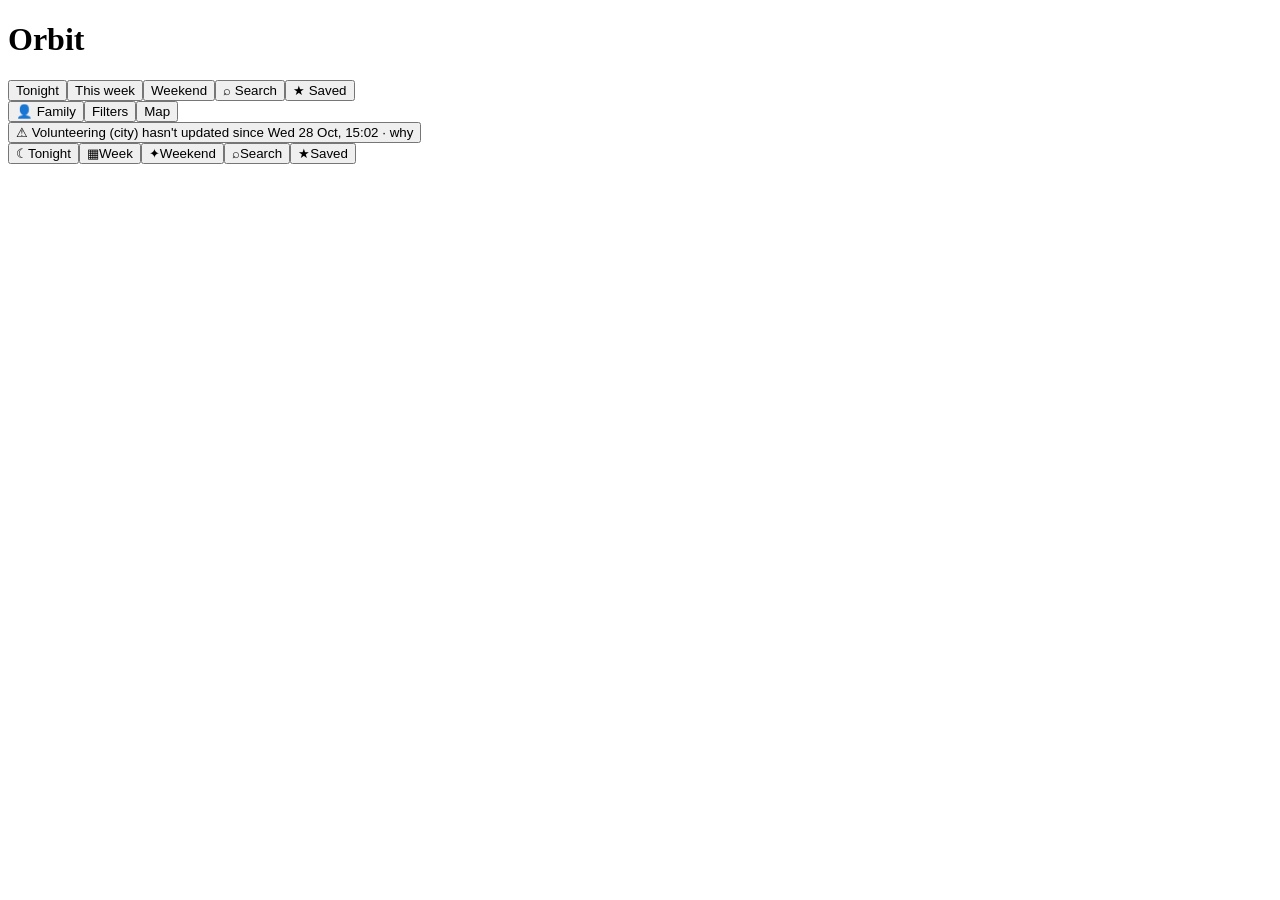
==== commit 994b0167: "deploy: edcompton/orbit@258834211debcb66820b6aaef7fea4b0878de896" ====
--- a/index.html
+++ b/index.html
@@ -1 +1 @@
-<!DOCTYPE html><html lang="en" class="geist_a71539c9-module__T19VSG__variable geist_mono_8d43a2aa-module__8Li5zG__variable h-full antialiased"><head><meta charSet="utf-8"/><meta name="viewport" content="width=device-width, initial-scale=1, viewport-fit=cover"/><link rel="preload" href="/orbit-app/_next/static/media/797e433ab948586e-s.p.0r6juujl39pe6.woff2" as="font" crossorigin="" type="font/woff2"/><link rel="preload" href="/orbit-app/_next/static/media/caa3a2e1cccd8315-s.p.0wgildi0cnwt9.woff2" as="font" crossorigin="" type="font/woff2"/><link rel="stylesheet" href="/orbit-app/_next/static/chunks/2bxm5lfw8vpmo.css" data-precedence="next"/><link rel="preload" as="script" fetchPriority="low" href="/orbit-app/_next/static/chunks/09lgyggnhjlha.js"/><script src="/orbit-app/_next/static/chunks/3uxiagl9jn59-.js" async=""></script><script src="/orbit-app/_next/static/chunks/02fh7_m5mrih8.js" async=""></script><script src="/orbit-app/_next/static/chunks/turbopack-2jv2oocm3x8yy.js" async=""></script><script src="/orbit-app/_next/static/chunks/1860_s4s3_qz8.js" async="" crossorigin=""></script><script src="/orbit-app/_next/static/chunks/3957-vka175fq.js" async=""></script><script src="/orbit-app/_next/static/chunks/2fxrzr2_fm_v3.js" async=""></script><meta name="theme-color" content="#0b0d12"/><title>Orbit — Madrid</title><meta name="description" content="Things to do in Madrid, tuned to you."/><meta name="application-name" content="Orbit"/><link rel="manifest" href="/orbit-app/manifest.webmanifest"/><meta name="mobile-web-app-capable" content="yes"/><meta name="apple-mobile-web-app-title" content="Orbit"/><meta name="apple-mobile-web-app-status-bar-style" content="black-translucent"/><link rel="icon" href="/orbit-app/favicon-32.png" sizes="32x32" type="image/png"/><link rel="icon" href="/orbit-app/icon-192.png" sizes="192x192" type="image/png"/><link rel="apple-touch-icon" href="/orbit-app/apple-touch-icon.png"/><meta name="next-size-adjust" content=""/><script src="/orbit-app/_next/static/chunks/0cz1d0mv5g_q7.js" noModule=""></script></head><body class="min-h-full flex flex-col"><div hidden=""><!--$--><!--/$--></div><main class="flex-1"><div class="mx-auto flex min-h-screen w-full max-w-[1440px] flex-col"><header class="sticky top-0 z-10 flex h-[calc(3.5rem+env(safe-area-inset-top))] items-center justify-between gap-2 border-b border-border bg-background/95 px-4 pt-[env(safe-area-inset-top)] backdrop-blur md:h-[4.25rem]"><div class="flex min-w-0 items-baseline gap-2"><h1 class="text-xl font-bold tracking-tight">Orbit</h1><span class="hidden truncate text-[13px] text-muted lg:inline"></span></div><nav aria-label="Views" class="hidden items-center gap-1 rounded-full border border-border bg-panel p-1 lg:flex"><button aria-current="page" class="h-11 rounded-full px-4 text-[14px] font-medium transition-colors bg-accent/20 text-foreground">Tonight</button><button class="h-11 rounded-full px-4 text-[14px] font-medium transition-colors text-muted hover:text-foreground">This week</button><button class="h-11 rounded-full px-4 text-[14px] font-medium transition-colors text-muted hover:text-foreground">Weekend</button><button class="h-11 rounded-full px-4 text-[14px] font-medium transition-colors text-muted hover:text-foreground">⌕ <!-- -->Search</button><button class="h-11 rounded-full px-4 text-[14px] font-medium transition-colors text-muted hover:text-foreground">★ <!-- -->Saved</button></nav><div class="flex shrink-0 items-center gap-1.5"><button aria-pressed="false" class="flex h-11 items-center gap-1 rounded-full border px-3 text-[14px] font-medium lg:hidden border-border text-muted"><span aria-hidden="true">👤</span> Family</button><button class="flex h-11 items-center gap-1 rounded-full border px-3 text-[14px] font-medium lg:hidden border-border text-muted">Filters</button><button class="flex h-11 items-center rounded-full border border-border px-3 text-[14px] font-medium text-muted md:hidden">Map</button></div></header><div class="grid flex-1 grid-cols-1 md:grid-cols-[minmax(0,1.5fr)_minmax(0,1fr)]"><div class="block min-w-0 px-4 pb-28 pt-3 md:block lg:pb-10"><div aria-hidden="true" class="animate-pulse"><div class="mb-3 h-6 w-40 rounded bg-panel-2"></div><div class="mb-3 h-64 rounded-2xl border border-border bg-panel"></div><div class="mb-3 h-64 rounded-2xl border border-border bg-panel"></div></div></div><div class="hidden h-[calc(100dvh-7rem-env(safe-area-inset-top)-env(safe-area-inset-bottom))] border-border md:sticky md:top-[4.25rem] md:block md:h-[calc(100vh-4.25rem)] md:border-l"><!--$!--><template data-dgst="BAILOUT_TO_CLIENT_SIDE_RENDERING"></template><div class="h-full w-full animate-pulse bg-panel"></div><!--/$--></div></div><nav aria-label="Views" class="fixed inset-x-0 bottom-0 z-20 border-t border-border bg-background/95 pb-[env(safe-area-inset-bottom)] backdrop-blur lg:hidden"><div class="grid grid-cols-5"><button aria-current="page" class="flex h-14 flex-col items-center justify-center gap-0.5 text-[11px] font-medium text-accent"><span class="text-[18px] leading-none" aria-hidden="true">☾</span><span>Tonight</span></button><button class="flex h-14 flex-col items-center justify-center gap-0.5 text-[11px] font-medium text-muted"><span class="text-[18px] leading-none" aria-hidden="true">▦</span><span>Week</span></button><button class="flex h-14 flex-col items-center justify-center gap-0.5 text-[11px] font-medium text-muted"><span class="text-[18px] leading-none" aria-hidden="true">✦</span><span>Weekend</span></button><button class="flex h-14 flex-col items-center justify-center gap-0.5 text-[11px] font-medium text-muted"><span class="text-[18px] leading-none" aria-hidden="true">⌕</span><span>Search</span></button><button class="flex h-14 flex-col items-center justify-center gap-0.5 text-[11px] font-medium text-muted"><span class="text-[18px] leading-none" aria-hidden="true">★</span><span>Saved</span></button></div></nav><dialog aria-label="Event" class="fixed inset-x-0 bottom-0 top-auto m-0 h-[92dvh] max-h-none w-full max-w-none overflow-hidden rounded-t-2xl border border-border bg-panel p-0 text-foreground backdrop:bg-black/60 md:inset-y-0 md:left-auto md:right-0 md:h-dvh md:w-[460px] md:rounded-none md:rounded-l-2xl"></dialog><dialog class="mx-auto mb-0 mt-auto max-h-[85vh] w-full max-w-full rounded-t-2xl border border-border bg-panel p-0 text-foreground backdrop:bg-black/60 md:mb-auto md:max-w-md md:rounded-2xl"><div class="flex items-center justify-between gap-3 border-b border-border px-4 py-2"><h2 class="line-clamp-2 text-[15px] font-semibold leading-snug"></h2><button aria-label="Close" class="flex h-11 w-11 shrink-0 items-center justify-center rounded-full text-[18px] text-muted hover:bg-panel-2">✕</button></div><div class="px-4 pb-[max(1rem,env(safe-area-inset-bottom))] pt-3"></div></dialog><dialog class="mx-auto mb-0 mt-auto max-h-[85vh] w-full max-w-full rounded-t-2xl border border-border bg-panel p-0 text-foreground backdrop:bg-black/60 md:mb-auto md:max-w-md md:rounded-2xl"><div class="flex items-center justify-between gap-3 border-b border-border px-4 py-2"><h2 class="line-clamp-2 text-[15px] font-semibold leading-snug">Filters</h2><button aria-label="Close" class="flex h-11 w-11 shrink-0 items-center justify-center rounded-full text-[18px] text-muted hover:bg-panel-2">✕</button></div><div class="px-4 pb-[max(1rem,env(safe-area-inset-bottom))] pt-3"><div class="flex flex-col gap-4 pb-2"><div class="flex flex-col gap-1.5"><span class="text-[12px] uppercase tracking-wide text-muted">Category</span><div class="flex flex-wrap gap-1.5"><button aria-pressed="true" class="h-11 shrink-0 whitespace-nowrap rounded-full border px-3.5 text-[14px] font-medium transition-colors border-accent bg-accent/15 text-foreground">All</button><button aria-pressed="false" class="h-11 shrink-0 whitespace-nowrap rounded-full border px-3.5 text-[14px] font-medium transition-colors border-border bg-panel text-muted hover:text-foreground">🎨<!-- --> <!-- -->Class</button><button aria-pressed="false" class="h-11 shrink-0 whitespace-nowrap rounded-full border px-3.5 text-[14px] font-medium transition-colors border-border bg-panel text-muted hover:text-foreground">💃<!-- --> <!-- -->Dance</button><button aria-pressed="false" class="h-11 shrink-0 whitespace-nowrap rounded-full border px-3.5 text-[14px] font-medium transition-colors border-border bg-panel text-muted hover:text-foreground">🖼️<!-- --> <!-- -->Exhibition</button><button aria-pressed="false" class="h-11 shrink-0 whitespace-nowrap rounded-full border px-3.5 text-[14px] font-medium transition-colors border-border bg-panel text-muted hover:text-foreground">🎉<!-- --> <!-- -->Festival</button><button aria-pressed="false" class="h-11 shrink-0 whitespace-nowrap rounded-full border px-3.5 text-[14px] font-medium transition-colors border-border bg-panel text-muted hover:text-foreground">🎬<!-- --> <!-- -->Film</button><button aria-pressed="false" class="h-11 shrink-0 whitespace-nowrap rounded-full border px-3.5 text-[14px] font-medium transition-colors border-border bg-panel text-muted hover:text-foreground">🍽️<!-- --> <!-- -->Food</button><button aria-pressed="false" class="h-11 shrink-0 whitespace-nowrap rounded-full border px-3.5 text-[14px] font-medium transition-colors border-border bg-panel text-muted hover:text-foreground">⛰️<!-- --> <!-- -->Hike</button><button aria-pressed="false" class="h-11 shrink-0 whitespace-nowrap rounded-full border px-3.5 text-[14px] font-medium transition-colors border-border bg-panel text-muted hover:text-foreground">🎸<!-- --> <!-- -->Live music</button><button aria-pressed="false" class="h-11 shrink-0 whitespace-nowrap rounded-full border px-3.5 text-[14px] font-medium transition-colors border-border bg-panel text-muted hover:text-foreground">🛍️<!-- --> <!-- -->Market</button><button aria-pressed="false" class="h-11 shrink-0 whitespace-nowrap rounded-full border px-3.5 text-[14px] font-medium transition-colors border-border bg-panel text-muted hover:text-foreground">👋<!-- --> <!-- -->Meetup</button><button aria-pressed="false" class="h-11 shrink-0 whitespace-nowrap rounded-full border px-3.5 text-[14px] font-medium transition-colors border-border bg-panel text-muted hover:text-foreground">🌃<!-- --> <!-- -->Nightlife</button><button aria-pressed="false" class="h-11 shrink-0 whitespace-nowrap rounded-full border px-3.5 text-[14px] font-medium transition-colors border-border bg-panel text-muted hover:text-foreground">🎭<!-- --> <!-- -->Theatre &amp; dance</button><button aria-pressed="false" class="h-11 shrink-0 whitespace-nowrap rounded-full border px-3.5 text-[14px] font-medium transition-colors border-border bg-panel text-muted hover:text-foreground">🚶<!-- --> <!-- -->Walk</button></div></div><div class="flex flex-col gap-1.5"><span class="text-[12px] uppercase tracking-wide text-muted">From home</span><div class="flex flex-wrap gap-1.5"><button aria-pressed="true" class="h-11 shrink-0 whitespace-nowrap rounded-full border px-3.5 text-[14px] font-medium transition-colors border-accent bg-accent/15 text-foreground">Anywhere</button><button aria-pressed="false" class="h-11 shrink-0 whitespace-nowrap rounded-full border px-3.5 text-[14px] font-medium transition-colors border-border bg-panel text-muted hover:text-foreground">≤15 min</button><button aria-pressed="false" class="h-11 shrink-0 whitespace-nowrap rounded-full border px-3.5 text-[14px] font-medium transition-colors border-border bg-panel text-muted hover:text-foreground">≤30 min</button><button aria-pressed="false" class="h-11 shrink-0 whitespace-nowrap rounded-full border px-3.5 text-[14px] font-medium transition-colors border-border bg-panel text-muted hover:text-foreground">≤1h</button><button aria-pressed="false" class="h-11 shrink-0 whitespace-nowrap rounded-full border px-3.5 text-[14px] font-medium transition-colors border-border bg-panel text-muted hover:text-foreground">Day trip</button></div></div><div class="flex flex-col gap-1.5"><span class="text-[12px] uppercase tracking-wide text-muted">Language</span><div class="flex flex-wrap gap-1.5"><button aria-pressed="false" class="h-11 shrink-0 whitespace-nowrap rounded-full border px-3.5 text-[14px] font-medium transition-colors border-border bg-panel text-muted hover:text-foreground">🇬🇧 In English</button><button aria-pressed="false" class="h-11 shrink-0 whitespace-nowrap rounded-full border px-3.5 text-[14px] font-medium transition-colors border-border bg-panel text-muted hover:text-foreground">🙂 Little Spanish needed</button></div></div><div class="flex gap-2 pt-1"><button class="h-11 flex-1 rounded-full border border-border text-[14px] text-muted">Clear all</button><button class="h-11 flex-1 rounded-full bg-accent text-[14px] font-semibold text-background">Show <!-- -->0</button></div></div></div></dialog></div></main><!--$--><!--/$--><script src="/orbit-app/_next/static/chunks/09lgyggnhjlha.js" id="_R_" async=""></script><script>(self.__next_f=self.__next_f||[]).push([0])</script><script>self.__next_f.push([1,"1:\"$Sreact.fragment\"\n2:I[39756,[\"/orbit-app/_next/static/chunks/1860_s4s3_qz8.js\"],\"default\"]\n3:I[37457,[\"/orbit-app/_next/static/chunks/1860_s4s3_qz8.js\"],\"default\"]\n5:I[97367,[\"/orbit-app/_next/static/chunks/1860_s4s3_qz8.js\"],\"OutletBoundary\"]\n6:\"$Sreact.suspense\"\n8:I[97367,[\"/orbit-app/_next/static/chunks/1860_s4s3_qz8.js\"],\"ViewportBoundary\"]\na:I[97367,[\"/orbit-app/_next/static/chunks/1860_s4s3_qz8.js\"],\"MetadataBoundary\"]\nc:I[68027,[\"/orbit-app/_next/static/chunks/1860_s4s3_qz8.js\"],\"default\",1]\n:HL[\"/orbit-app/_next/static/chunks/2bxm5lfw8vpmo.css\",\"style\"]\n:HL[\"/orbit-app/_next/static/media/797e433ab948586e-s.p.0r6juujl39pe6.woff2\",\"font\",{\"crossOrigin\":\"\",\"type\":\"font/woff2\"}]\n:HL[\"/orbit-app/_next/static/media/caa3a2e1cccd8315-s.p.0wgildi0cnwt9.woff2\",\"font\",{\"crossOrigin\":\"\",\"type\":\"font/woff2\"}]\n0:{\"P\":null,\"c\":[\"\",\"\"],\"q\":\"\",\"i\":false,\"f\":[[[\"\",{\"children\":[\"__PAGE__\",{},\"$undefined\",\"$undefined\",4608]},\"$undefined\",\"$undefined\",4624],[[\"$\",\"$1\",\"c\",{\"children\":[[[\"$\",\"link\",\"0\",{\"rel\":\"stylesheet\",\"href\":\"/orbit-app/_next/static/chunks/2bxm5lfw8vpmo.css\",\"precedence\":\"next\",\"crossOrigin\":\"$undefined\",\"nonce\":\"$undefined\"}],[\"$\",\"script\",\"script-0\",{\"src\":\"/orbit-app/_next/static/chunks/1860_s4s3_qz8.js\",\"async\":true,\"nonce\":\"$undefined\"}]],[\"$\",\"html\",null,{\"lang\":\"en\",\"className\":\"geist_a71539c9-module__T19VSG__variable geist_mono_8d43a2aa-module__8Li5zG__variable h-full antialiased\",\"children\":[\"$\",\"body\",null,{\"className\":\"min-h-full flex flex-col\",\"children\":[\"$\",\"$L2\",null,{\"parallelRouterKey\":\"children\",\"error\":\"$undefined\",\"errorStyles\":\"$undefined\",\"errorScripts\":\"$undefined\",\"template\":[\"$\",\"$L3\",null,{}],\"templateStyles\":\"$undefined\",\"templateScripts\":\"$undefined\",\"notFound\":[[[\"$\",\"title\",null,{\"children\":\"404: This page could not be found.\"}],[\"$\",\"div\",null,{\"style\":{\"fontFamily\":\"system-ui,\\\"Segoe UI\\\",Roboto,Helvetica,Arial,sans-serif,\\\"Apple Color Emoji\\\",\\\"Segoe UI Emoji\\\"\",\"height\":\"100vh\",\"textAlign\":\"center\",\"display\":\"flex\",\"flexDirection\":\"column\",\"alignItems\":\"center\",\"justifyContent\":\"center\"},\"children\":[\"$\",\"div\",null,{\"children\":[[\"$\",\"style\",null,{\"dangerouslySetInnerHTML\":{\"__html\":\"body{color:#000;background:#fff;margin:0}.next-error-h1{border-right:1px solid rgba(0,0,0,.3)}@media (prefers-color-scheme:dark){body{color:#fff;background:#000}.next-error-h1{border-right:1px solid rgba(255,255,255,.3)}}\"}}],[\"$\",\"h1\",null,{\"className\":\"next-error-h1\",\"style\":{\"display\":\"inline-block\",\"margin\":\"0 20px 0 0\",\"padding\":\"0 23px 0 0\",\"fontSize\":24,\"fontWeight\":500,\"verticalAlign\":\"top\",\"lineHeight\":\"49px\"},\"children\":404}],[\"$\",\"div\",null,{\"style\":{\"display\":\"inline-block\"},\"children\":[\"$\",\"h2\",null,{\"style\":{\"fontSize\":14,\"fontWeight\":400,\"lineHeight\":\"49px\",\"margin\":0},\"children\":\"This page could not be found.\"}]}]]}]}]],[]],\"forbidden\":\"$undefined\",\"unauthorized\":\"$undefined\"}]}]}]]}],{\"children\":[[\"$\",\"$1\",\"c\",{\"children\":[\"$L4\",[[\"$\",\"script\",\"script-0\",{\"src\":\"/orbit-app/_next/static/chunks/3957-vka175fq.js\",\"async\":true,\"nonce\":\"$undefined\"}],[\"$\",\"script\",\"script-1\",{\"src\":\"/orbit-app/_next/static/chunks/2fxrzr2_fm_v3.js\",\"async\":true,\"nonce\":\"$undefined\"}]],[\"$\",\"$L5\",null,{\"children\":[\"$\",\"$6\",null,{\"name\":\"Next.MetadataOutlet\",\"children\":\"$@7\"}]}]]}],{},null,false,null]},null,false,null],[\"$\",\"$1\",\"h\",{\"children\":[null,[\"$\",\"$L8\",null,{\"children\":\"$L9\"}],[\"$\",\"div\",null,{\"hidden\":true,\"children\":[\"$\",\"$La\",null,{\"children\":[\"$\",\"$6\",null,{\"name\":\"Next.Metadata\",\"children\":\"$Lb\"}]}]}],[\"$\",\"meta\",null,{\"name\":\"next-size-adjust\",\"content\":\"\"}]]}],false]],\"m\":\"$undefined\",\"G\":[\"$c\",[[\"$\",\"link\",\"0\",{\"rel\":\"stylesheet\",\"href\":\"/orbit-app/_next/static/chunks/2bxm5lfw8vpmo.css\",\"precedence\":\"next\",\"crossOrigin\":\"$undefined\",\"nonce\":\"$undefined\"}]]],\"S\":true,\"h\":null,\"r\":\"$undefined\",\"s\":\"$undefined\",\"a\":\"$undefined\",\"l\":\"$undefined\",\"p\":\"$undefined\",\"d\":\"$undefined\",\"b\":\"VdBG-ODHnfipYZ9x04KdM\"}\n9:[[\"$\",\"meta\",\"0\",{\"charSet\":\"utf-8\"}],[\"$\",\"meta\",\"1\",{\"name\":\"viewport\",\"content\":\"width=device-width, initial-scale=1, viewport-fit=cover\"}],[\"$\",\"meta\",\"2\",{\"name\":\"theme-color\",\"content\":\"#0b0d12\"}]]\nd:I[27201,[\"/orbit-app/_next/static/chunks/1860_s4s3_qz8.js\"],\"IconMark\"]\n7:null\nb:[[\"$\",\"title\",\"0\",{\"children\":\"Orbit — Madrid\"}],[\"$\",\"meta\",\"1\",{\"name\":\"description\",\"content\":\"Things to do in Madrid, tuned to you.\"}],[\"$\",\"meta\",\"2\",{\"name\":\"application-name\",\"content\":\"Orbit\"}],[\"$\",\"link\",\"3\",{\"rel\":\"manifest\",\"href\":\"/orbit-app/manifest.webmanifest\",\"crossOrigin\":\"$undefined\"}],[\"$\",\"meta\",\"4\",{\"name\":\"mobile-web-app-capable\",\"content\":\"yes\"}],[\"$\",\"meta\",\"5\",{\"name\":\"apple-mobile-web-app-title\",\"content\":\"Orbit\"}],[\"$\",\"meta\",\"6\",{\"name\":\"apple-mobile-web-app-status-bar-style\",\"content\":\"black-translucent\"}],[\"$\",\"link\",\"7\",{\"rel\":\"icon\",\"href\":\"/orbit-app/favicon-32.png\",\"sizes\":\"32x32\",\"type\":\"image/png\"}],[\"$\",\"link\",\"8\",{\"rel\":\"icon\",\"href\":\"/orbit-app/icon-192.png\",\"sizes\":\"192x192\",\"type\":\"image/png\"}],[\"$\",\"link\",\"9\",{\"rel\":\"apple-touch-icon\",\"href\":\"/orbit-app/apple-touch-icon.png\"}],[\"$\",\"$Ld\",\"10\",{}]]\n"])</script><script>self.__next_f.push([1,"e:I[58116,[\"/orbit-app/_next/static/chunks/1860_s4s3_qz8.js\",\"/orbit-app/_next/static/chunks/3957-vka175fq.js\",\"/orbit-app/_next/static/chunks/2fxrzr2_fm_v3.js\"],\"Dashboard\"]\n4:[\"$\",\"main\",null,{\"className\":\"flex-1\",\"children\":[\"$\",\"$Le\",null,{\"feed\":{\"generatedAt\":\"2026-10-17T11:42:52.534Z\",\"aiUsed\":true,\"weather\":{\"fetchedAt\":\"2026-10-17T11:38:51.540Z\",\"latitude\":40.4346635,\"longitude\":-3.6800754,\"hourly\":[{\"time\":\"2026-10-17T00:00\",\"tempC\":18.8,\"apparentC\":18.5,\"precipMm\":0,\"precipProb\":0,\"windKmh\":2.1,\"cloudPct\":47,\"uv\":0,\"weatherCode\":2},{\"time\":\"2026-10-17T01:00\",\"tempC\":17.4,\"apparentC\":16.7,\"precipMm\":0,\"precipProb\":0,\"windKmh\":4.7,\"cloudPct\":35,\"uv\":0,\"weatherCode\":1},{\"time\":\"2026-10-17T02:00\",\"tempC\":17.7,\"apparentC\":17,\"precipMm\":0,\"precipProb\":0,\"windKmh\":6,\"cloudPct\":43,\"uv\":0,\"weatherCode\":1},{\"time\":\"2026-10-17T03:00\",\"tempC\":17.5,\"apparentC\":16.9,\"precipMm\":0,\"precipProb\":0,\"windKmh\":8.1,\"cloudPct\":54,\"uv\":0,\"weatherCode\":2},{\"time\":\"2026-10-17T04:00\",\"tempC\":17.5,\"apparentC\":16.9,\"precipMm\":0,\"precipProb\":0,\"windKmh\":8.7,\"cloudPct\":73,\"uv\":0,\"weatherCode\":2},{\"time\":\"2026-10-17T05:00\",\"tempC\":17,\"apparentC\":16.2,\"precipMm\":0,\"precipProb\":0,\"windKmh\":9.2,\"cloudPct\":75,\"uv\":0,\"weatherCode\":2},{\"time\":\"2026-10-17T06:00\",\"tempC\":16.8,\"apparentC\":15.7,\"precipMm\":0,\"precipProb\":0,\"windKmh\":10.7,\"cloudPct\":63,\"uv\":0,\"weatherCode\":2},{\"time\":\"2026-10-17T07:00\",\"tempC\":16.2,\"apparentC\":15.1,\"precipMm\":0,\"precipProb\":0,\"windKmh\":10.7,\"cloudPct\":59,\"uv\":0,\"weatherCode\":2},{\"time\":\"2026-10-17T08:00\",\"tempC\":15.9,\"apparentC\":14.9,\"precipMm\":0,\"precipProb\":5,\"windKmh\":9.9,\"cloudPct\":63,\"uv\":0,\"weatherCode\":2},{\"time\":\"2026-10-17T09:00\",\"tempC\":15.8,\"apparentC\":14.7,\"precipMm\":0,\"precipProb\":8,\"windKmh\":10.3,\"cloudPct\":69,\"uv\":0.05,\"weatherCode\":2},{\"time\":\"2026-10-17T10:00\",\"tempC\":16.2,\"apparentC\":14.7,\"precipMm\":0.1,\"precipProb\":8,\"windKmh\":13,\"cloudPct\":46,\"uv\":0.6,\"weatherCode\":2},{\"time\":\"2026-10-17T11:00\",\"tempC\":17.5,\"apparentC\":16,\"precipMm\":0,\"precipProb\":8,\"windKmh\":13.6,\"cloudPct\":76,\"uv\":1.5,\"weatherCode\":2},{\"time\":\"2026-10-17T12:00\",\"tempC\":18.6,\"apparentC\":17.2,\"precipMm\":0.1,\"precipProb\":13,\"windKmh\":12.7,\"cloudPct\":85,\"uv\":2.65,\"weatherCode\":3},{\"time\":\"2026-10-17T13:00\",\"tempC\":19.7,\"apparentC\":18,\"precipMm\":0,\"precipProb\":30,\"windKmh\":13.7,\"cloudPct\":99,\"uv\":3.6,\"weatherCode\":3},{\"time\":\"2026-10-17T14:00\",\"tempC\":20.2,\"apparentC\":18.3,\"precipMm\":0.2,\"precipProb\":35,\"windKmh\":14.2,\"cloudPct\":100,\"uv\":4.15,\"weatherCode\":3},{\"time\":\"2026-10-17T15:00\",\"tempC\":19.8,\"apparentC\":18.2,\"precipMm\":0.1,\"precipProb\":28,\"windKmh\":13.2,\"cloudPct\":100,\"uv\":4.15,\"weatherCode\":3},{\"time\":\"2026-10-17T16:00\",\"tempC\":20,\"apparentC\":18.6,\"precipMm\":0,\"precipProb\":23,\"windKmh\":11.6,\"cloudPct\":96,\"uv\":3.65,\"weatherCode\":3},{\"time\":\"2026-10-17T17:00\",\"tempC\":20.2,\"apparentC\":18.7,\"precipMm\":0,\"precipProb\":13,\"windKmh\":11.5,\"cloudPct\":90,\"uv\":2.7,\"weatherCode\":3},{\"time\":\"2026-10-17T18:00\",\"tempC\":20,\"apparentC\":18.5,\"precipMm\":0,\"precipProb\":8,\"windKmh\":11.8,\"cloudPct\":100,\"uv\":1.2,\"weatherCode\":3},{\"time\":\"2026-10-17T19:00\",\"tempC\":19.2,\"apparentC\":17.9,\"precipMm\":0,\"precipProb\":10,\"windKmh\":11.1,\"cloudPct\":100,\"uv\":0.45,\"weatherCode\":3},{\"time\":\"2026-10-17T20:00\",\"tempC\":18.3,\"apparentC\":16.6,\"precipMm\":0,\"precipProb\":28,\"windKmh\":12,\"cloudPct\":100,\"uv\":0.05,\"weatherCode\":3},{\"time\":\"2026-10-17T21:00\",\"tempC\":16.8,\"apparentC\":14.8,\"precipMm\":0,\"precipProb\":28,\"windKmh\":17.1,\"cloudPct\":100,\"uv\":0,\"weatherCode\":3},{\"time\":\"2026-10-17T22:00\",\"tempC\":15,\"apparentC\":13.6,\"precipMm\":1.1,\"precipProb\":38,\"windKmh\":14.5,\"cloudPct\":100,\"uv\":0,\"weatherCode\":95},{\"time\":\"2026-10-17T23:00\",\"tempC\":14.8,\"apparentC\":13.4,\"precipMm\":0.6,\"precipProb\":35,\"windKmh\":12.8,\"cloudPct\":100,\"uv\":0,\"weatherCode\":80},{\"time\":\"2026-10-18T00:00\",\"tempC\":14.5,\"apparentC\":12.8,\"precipMm\":0.7,\"precipProb\":48,\"windKmh\":13.7,\"cloudPct\":100,\"uv\":0,\"weatherCode\":80},{\"time\":\"2026-10-18T01:00\",\"tempC\":13.7,\"apparentC\":11.6,\"precipMm\":0.9,\"precipProb\":65,\"windKmh\":14.8,\"cloudPct\":100,\"uv\":0,\"weatherCode\":95},{\"time\":\"2026-10-18T02:00\",\"tempC\":12.8,\"apparentC\":10.1,\"precipMm\":1.4,\"precipProb\":83,\"windKmh\":17.1,\"cloudPct\":100,\"uv\":0,\"weatherCode\":80},{\"time\":\"2026-10-18T03:00\",\"tempC\":11.6,\"apparentC\":8.3,\"precipMm\":1.2,\"precipProb\":80,\"windKmh\":18.1,\"cloudPct\":100,\"uv\":0,\"weatherCode\":80},{\"time\":\"2026-10-18T04:00\",\"tempC\":10.6,\"apparentC\":7,\"precipMm\":0.8,\"precipProb\":73,\"windKmh\":19.4,\"cloudPct\":100,\"uv\":0,\"weatherCode\":80},{\"time\":\"2026-10-18T05:00\",\"tempC\":10.4,\"apparentC\":6.8,\"precipMm\":0.9,\"precipProb\":80,\"windKmh\":19.5,\"cloudPct\":100,\"uv\":0,\"weatherCode\":80},{\"time\":\"2026-10-18T06:00\",\"tempC\":10.3,\"apparentC\":6.7,\"precipMm\":0.5,\"precipProb\":63,\"windKmh\":19,\"cloudPct\":100,\"uv\":0,\"weatherCode\":80},{\"time\":\"2026-10-18T07:00\",\"tempC\":10.2,\"apparentC\":6.6,\"precipMm\":0.5,\"precipProb\":53,\"windKmh\":19.5,\"cloudPct\":100,\"uv\":0,\"weatherCode\":80},{\"time\":\"2026-10-18T08:00\",\"tempC\":10.2,\"apparentC\":6.5,\"precipMm\":1.2,\"precipProb\":48,\"windKmh\":20,\"cloudPct\":100,\"uv\":0,\"weatherCode\":61},{\"time\":\"2026-10-18T09:00\",\"tempC\":10.3,\"apparentC\":6.5,\"precipMm\":2.3,\"precipProb\":48,\"windKmh\":19.9,\"cloudPct\":100,\"uv\":0,\"weatherCode\":61},{\"time\":\"2026-10-18T10:00\",\"tempC\":9.9,\"apparentC\":5.7,\"precipMm\":1.1,\"precipProb\":40,\"windKmh\":21,\"cloudPct\":100,\"uv\":0.1,\"weatherCode\":61},{\"time\":\"2026-10-18T11:00\",\"tempC\":9.7,\"apparentC\":5.4,\"precipMm\":0.4,\"precipProb\":35,\"windKmh\":20.7,\"cloudPct\":100,\"uv\":0.4,\"weatherCode\":61},{\"time\":\"2026-10-18T12:00\",\"tempC\":10.2,\"apparentC\":5.6,\"precipMm\":0.2,\"precipProb\":33,\"windKmh\":20.8,\"cloudPct\":100,\"uv\":1.35,\"weatherCode\":61},{\"time\":\"2026-10-18T13:00\",\"tempC\":11.4,\"apparentC\":6.6,\"precipMm\":0.1,\"precipProb\":28,\"windKmh\":21,\"cloudPct\":100,\"uv\":2.9,\"weatherCode\":61},{\"time\":\"2026-10-18T14:00\",\"tempC\":12.7,\"apparentC\":7.8,\"precipMm\":0,\"precipProb\":33,\"windKmh\":20.4,\"cloudPct\":97,\"uv\":3.2,\"weatherCode\":3},{\"time\":\"2026-10-18T15:00\",\"tempC\":13.3,\"apparentC\":8.6,\"precipMm\":0,\"precipProb\":35,\"windKmh\":18.8,\"cloudPct\":95,\"uv\":2.2,\"weatherCode\":3},{\"time\":\"2026-10-18T16:00\",\"tempC\":13.8,\"apparentC\":9.3,\"precipMm\":0,\"precipProb\":25,\"windKmh\":17.8,\"cloudPct\":97,\"uv\":1.55,\"weatherCode\":3},{\"time\":\"2026-10-18T17:00\",\"tempC\":14,\"apparentC\":9.7,\"precipMm\":0,\"precipProb\":25,\"windKmh\":16.6,\"cloudPct\":95,\"uv\":0.85,\"weatherCode\":3},{\"time\":\"2026-10-18T18:00\",\"tempC\":13.4,\"apparentC\":9.4,\"precipMm\":0.1,\"precipProb\":23,\"windKmh\":15.8,\"cloudPct\":94,\"uv\":0.5,\"weatherCode\":61},{\"time\":\"2026-10-18T19:00\",\"tempC\":12.8,\"apparentC\":8.8,\"precipMm\":0.1,\"precipProb\":13,\"windKmh\":16.1,\"cloudPct\":94,\"uv\":0.25,\"weatherCode\":61},{\"time\":\"2026-10-18T20:00\",\"tempC\":12.3,\"apparentC\":8.3,\"precipMm\":0.1,\"precipProb\":15,\"windKmh\":16.4,\"cloudPct\":100,\"uv\":0,\"weatherCode\":61},{\"time\":\"2026-10-18T21:00\",\"tempC\":12.2,\"apparentC\":8.3,\"precipMm\":0,\"precipProb\":18,\"windKmh\":16.6,\"cloudPct\":100,\"uv\":0,\"weatherCode\":3},{\"time\":\"2026-10-18T22:00\",\"tempC\":11.9,\"apparentC\":8.1,\"precipMm\":0.1,\"precipProb\":20,\"windKmh\":16.8,\"cloudPct\":100,\"uv\":0,\"weatherCode\":61},{\"time\":\"2026-10-18T23:00\",\"tempC\":11.5,\"apparentC\":7.7,\"precipMm\":0,\"precipProb\":20,\"windKmh\":16,\"cloudPct\":100,\"uv\":0,\"weatherCode\":3},{\"time\":\"2026-10-19T00:00\",\"tempC\":10.9,\"apparentC\":7.4,\"precipMm\":0.1,\"precipProb\":18,\"windKmh\":15.3,\"cloudPct\":100,\"uv\":0,\"weatherCode\":61},{\"time\":\"2026-10-19T01:00\",\"tempC\":10.3,\"apparentC\":6.9,\"precipMm\":0.3,\"precipProb\":28,\"windKmh\":14.8,\"cloudPct\":100,\"uv\":0,\"weatherCode\":61},{\"time\":\"2026-10-19T02:00\",\"tempC\":9.7,\"apparentC\":6.4,\"precipMm\":0.6,\"precipProb\":35,\"windKmh\":14.1,\"cloudPct\":100,\"uv\":0,\"weatherCode\":61},{\"time\":\"2026-10-19T03:00\",\"tempC\":9.3,\"apparentC\":6.1,\"precipMm\":0.5,\"precipProb\":43,\"windKmh\":14.1,\"cloudPct\":100,\"uv\":0,\"weatherCode\":61},{\"time\":\"2026-10-19T04:00\",\"tempC\":9.2,\"apparentC\":6,\"precipMm\":0.4,\"precipProb\":55,\"windKmh\":13.8,\"cloudPct\":100,\"uv\":0,\"weatherCode\":61},{\"time\":\"2026-10-19T05:00\",\"tempC\":9.2,\"apparentC\":6.1,\"precipMm\":0.2,\"precipProb\":55,\"windKmh\":12.7,\"cloudPct\":100,\"uv\":0,\"weatherCode\":61},{\"time\":\"2026-10-19T06:00\",\"tempC\":9.2,\"apparentC\":6.1,\"precipMm\":0.4,\"precipProb\":58,\"windKmh\":12.8,\"cloudPct\":100,\"uv\":0,\"weatherCode\":61},{\"time\":\"2026-10-19T07:00\",\"tempC\":9,\"apparentC\":6.3,\"precipMm\":0.4,\"precipProb\":45,\"windKmh\":11.6,\"cloudPct\":100,\"uv\":0,\"weatherCode\":61},{\"time\":\"2026-10-19T08:00\",\"tempC\":9.1,\"apparentC\":6.5,\"precipMm\":0.1,\"precipProb\":45,\"windKmh\":10.6,\"cloudPct\":100,\"uv\":0,\"weatherCode\":61},{\"time\":\"2026-10-19T09:00\",\"tempC\":9.1,\"apparentC\":6.6,\"precipMm\":0.3,\"precipProb\":45,\"windKmh\":10.5,\"cloudPct\":100,\"uv\":0,\"weatherCode\":61},{\"time\":\"2026-10-19T10:00\",\"tempC\":9.2,\"apparentC\":6.8,\"precipMm\":0.4,\"precipProb\":46,\"windKmh\":10,\"cloudPct\":100,\"uv\":0.2,\"weatherCode\":61},{\"time\":\"2026-10-19T11:00\",\"tempC\":9.6,\"apparentC\":7.1,\"precipMm\":0,\"precipProb\":45,\"windKmh\":10.2,\"cloudPct\":100,\"uv\":0.55,\"weatherCode\":3},{\"time\":\"2026-10-19T12:00\",\"tempC\":10.1,\"apparentC\":7.7,\"precipMm\":0,\"precipProb\":39,\"windKmh\":9.5,\"cloudPct\":100,\"uv\":0.9,\"weatherCode\":3},{\"time\":\"2026-10-19T13:00\",\"tempC\":10.4,\"apparentC\":8.2,\"precipMm\":0,\"precipProb\":31,\"windKmh\":9.2,\"cloudPct\":100,\"uv\":1,\"weatherCode\":3},{\"time\":\"2026-10-19T14:00\",\"tempC\":10.9,\"apparentC\":8.7,\"precipMm\":0,\"precipProb\":25,\"windKmh\":9.1,\"cloudPct\":100,\"uv\":1.8,\"weatherCode\":3},{\"time\":\"2026-10-19T15:00\",\"tempC\":11.3,\"apparentC\":9.2,\"precipMm\":0,\"precipProb\":22,\"windKmh\":8.9,\"cloudPct\":100,\"uv\":1.8,\"weatherCode\":3},{\"time\":\"2026-10-19T16:00\",\"tempC\":11.7,\"apparentC\":9.7,\"precipMm\":0,\"precipProb\":21,\"windKmh\":8.2,\"cloudPct\":100,\"uv\":1.3,\"weatherCode\":3},{\"time\":\"2026-10-19T17:00\",\"tempC\":12,\"apparentC\":10.4,\"precipMm\":0,\"precipProb\":20,\"windKmh\":6.8,\"cloudPct\":100,\"uv\":0.9,\"weatherCode\":3},{\"time\":\"2026-10-19T18:00\",\"tempC\":12.4,\"apparentC\":10.7,\"precipMm\":0,\"precipProb\":18,\"windKmh\":7.6,\"cloudPct\":92,\"uv\":0.5,\"weatherCode\":3},{\"time\":\"2026-10-19T19:00\",\"tempC\":12.4,\"apparentC\":10.9,\"precipMm\":0,\"precipProb\":17,\"windKmh\":6.8,\"cloudPct\":60,\"uv\":0.15,\"weatherCode\":2},{\"time\":\"2026-10-19T20:00\",\"tempC\":11.6,\"apparentC\":10.4,\"precipMm\":0,\"precipProb\":18,\"windKmh\":4.9,\"cloudPct\":42,\"uv\":0,\"weatherCode\":1},{\"time\":\"2026-10-19T21:00\",\"tempC\":10.9,\"apparentC\":10,\"precipMm\":0,\"precipProb\":22,\"windKmh\":3.3,\"cloudPct\":63,\"uv\":0,\"weatherCode\":2},{\"time\":\"2026-10-19T22:00\",\"tempC\":10.5,\"apparentC\":9.6,\"precipMm\":0,\"precipProb\":29,\"windKmh\":2.7,\"cloudPct\":92,\"uv\":0,\"weatherCode\":3},{\"time\":\"2026-10-19T23:00\",\"tempC\":10.1,\"apparentC\":9.3,\"precipMm\":0,\"precipProb\":33,\"windKmh\":2.2,\"cloudPct\":100,\"uv\":0,\"weatherCode\":3},{\"time\":\"2026-10-20T00:00\",\"tempC\":9.9,\"apparentC\":9.1,\"precipMm\":0,\"precipProb\":33,\"windKmh\":2.2,\"cloudPct\":47,\"uv\":0,\"weatherCode\":2},{\"time\":\"2026-10-20T01:00\",\"tempC\":9.3,\"apparentC\":8.4,\"precipMm\":0,\"precipProb\":32,\"windKmh\":3,\"cloudPct\":44,\"uv\":0,\"weatherCode\":2},{\"time\":\"2026-10-20T02:00\",\"tempC\":9,\"apparentC\":8.1,\"precipMm\":0,\"precipProb\":30,\"windKmh\":2.6,\"cloudPct\":52,\"uv\":0,\"weatherCode\":2},{\"time\":\"2026-10-20T03:00\",\"tempC\":8.6,\"apparentC\":7.6,\"precipMm\":0,\"precipProb\":28,\"windKmh\":2.8,\"cloudPct\":77,\"uv\":0,\"weatherCode\":2},{\"time\":\"2026-10-20T04:00\",\"tempC\":8.6,\"apparentC\":7.7,\"precipMm\":0,\"precipProb\":25,\"windKmh\":1.8,\"cloudPct\":87,\"uv\":0,\"weatherCode\":3},{\"time\":\"2026-10-20T05:00\",\"tempC\":8.9,\"apparentC\":8.1,\"precipMm\":0,\"precipProb\":23,\"windKmh\":2.1,\"cloudPct\":61,\"uv\":0,\"weatherCode\":2},{\"time\":\"2026-10-20T06:00\",\"tempC\":9.1,\"apparentC\":8.2,\"precipMm\":0.1,\"precipProb\":22,\"windKmh\":2.9,\"cloudPct\":50,\"uv\":0,\"weatherCode\":2},{\"time\":\"2026-10-20T07:00\",\"tempC\":9,\"apparentC\":8.3,\"precipMm\":0,\"precipProb\":19,\"windKmh\":0.8,\"cloudPct\":79,\"uv\":0,\"weatherCode\":2},{\"time\":\"2026-10-20T08:00\",\"tempC\":9.1,\"apparentC\":8.4,\"precipMm\":0,\"precipProb\":18,\"windKmh\":1.5,\"cloudPct\":80,\"uv\":0,\"weatherCode\":2},{\"time\":\"2026-10-20T09:00\",\"tempC\":9.1,\"apparentC\":8.3,\"precipMm\":0.1,\"precipProb\":17,\"windKmh\":1.8,\"cloudPct\":94,\"uv\":0.05,\"weatherCode\":3},{\"time\":\"2026-10-20T10:00\",\"tempC\":9.6,\"apparentC\":8.9,\"precipMm\":0,\"precipProb\":18,\"windKmh\":1.9,\"cloudPct\":55,\"uv\":0.6,\"weatherCode\":2},{\"time\":\"2026-10-20T11:00\",\"tempC\":11.3,\"apparentC\":10.4,\"precipMm\":0,\"precipProb\":18,\"windKmh\":3.2,\"cloudPct\":100,\"uv\":1.5,\"weatherCode\":3},{\"time\":\"2026-10-20T12:00\",\"tempC\":12.3,\"apparentC\":11,\"precipMm\":0,\"precipProb\":19,\"windKmh\":6.6,\"cloudPct\":100,\"uv\":2.8,\"weatherCode\":3},{\"time\":\"2026-10-20T13:00\",\"tempC\":13.8,\"apparentC\":12.7,\"precipMm\":0,\"precipProb\":19,\"windKmh\":6.5,\"cloudPct\":94,\"uv\":3.5,\"weatherCode\":3},{\"time\":\"2026-10-20T14:00\",\"tempC\":15.1,\"apparentC\":13.2,\"precipMm\":0,\"precipProb\":20,\"windKmh\":11.3,\"cloudPct\":100,\"uv\":3.1,\"weatherCode\":3},{\"time\":\"2026-10-20T15:00\",\"tempC\":15.9,\"apparentC\":13.5,\"precipMm\":0,\"precipProb\":21,\"windKmh\":11.7,\"cloudPct\":100,\"uv\":2.75,\"weatherCode\":3},{\"time\":\"2026-10-20T16:00\",\"tempC\":16.4,\"apparentC\":13.2,\"precipMm\":0,\"precipProb\":23,\"windKmh\":12.7,\"cloudPct\":100,\"uv\":2.35,\"weatherCode\":3},{\"time\":\"2026-10-20T17:00\",\"tempC\":16.5,\"apparentC\":12.5,\"precipMm\":0,\"precipProb\":24,\"windKmh\":13.6,\"cloudPct\":100,\"uv\":2.2,\"weatherCode\":3},{\"time\":\"2026-10-20T18:00\",\"tempC\":15.9,\"apparentC\":11.7,\"precipMm\":0,\"precipProb\":25,\"windKmh\":13.2,\"cloudPct\":84,\"uv\":1.4,\"weatherCode\":2},{\"time\":\"2026-10-20T19:00\",\"tempC\":14.9,\"apparentC\":10.9,\"precipMm\":0,\"precipProb\":26,\"windKmh\":11.9,\"cloudPct\":69,\"uv\":0.5,\"weatherCode\":2},{\"time\":\"2026-10-20T20:00\",\"tempC\":13.8,\"apparentC\":10,\"precipMm\":0,\"precipProb\":25,\"windKmh\":10.5,\"cloudPct\":53,\"uv\":0.05,\"weatherCode\":2},{\"time\":\"2026-10-20T21:00\",\"tempC\":12.8,\"apparentC\":9.3,\"precipMm\":0,\"precipProb\":22,\"windKmh\":8.7,\"cloudPct\":62,\"uv\":0,\"weatherCode\":2},{\"time\":\"2026-10-20T22:00\",\"tempC\":11.9,\"apparentC\":8.7,\"precipMm\":0,\"precipProb\":18,\"windKmh\":6.7,\"cloudPct\":72,\"uv\":0,\"weatherCode\":2},{\"time\":\"2026-10-20T23:00\",\"tempC\":11.1,\"apparentC\":8.2,\"precipMm\":0,\"precipProb\":13,\"windKmh\":5,\"cloudPct\":81,\"uv\":0,\"weatherCode\":2},{\"time\":\"2026-10-21T00:00\",\"tempC\":10.8,\"apparentC\":8,\"precipMm\":0,\"precipProb\":8,\"windKmh\":3.9,\"cloudPct\":87,\"uv\":0,\"weatherCode\":3},{\"time\":\"2026-10-21T01:00\",\"tempC\":10.7,\"apparentC\":8,\"precipMm\":0,\"precipProb\":3,\"windKmh\":3.7,\"cloudPct\":94,\"uv\":0,\"weatherCode\":3},{\"time\":\"2026-10-21T02:00\",\"tempC\":10.7,\"apparentC\":7.9,\"precipMm\":0,\"precipProb\":0,\"windKmh\":4,\"cloudPct\":100,\"uv\":0,\"weatherCode\":3},{\"time\":\"2026-10-21T03:00\",\"tempC\":10.8,\"apparentC\":7.9,\"precipMm\":0,\"precipProb\":0,\"windKmh\":5.4,\"cloudPct\":94,\"uv\":0,\"weatherCode\":3},{\"time\":\"2026-10-21T04:00\",\"tempC\":11,\"apparentC\":7.9,\"precipMm\":0,\"precipProb\":0,\"windKmh\":7.2,\"cloudPct\":89,\"uv\":0,\"weatherCode\":3},{\"time\":\"2026-10-21T05:00\",\"tempC\":11.2,\"apparentC\":7.9,\"precipMm\":0,\"precipProb\":0,\"windKmh\":8.6,\"cloudPct\":83,\"uv\":0,\"weatherCode\":3},{\"time\":\"2026-10-21T06:00\",\"tempC\":11,\"apparentC\":7.8,\"precipMm\":0,\"precipProb\":0,\"windKmh\":8.7,\"cloudPct\":78,\"uv\":0,\"weatherCode\":2},{\"time\":\"2026-10-21T07:00\",\"tempC\":10.7,\"apparentC\":7.7,\"precipMm\":0,\"precipProb\":0,\"windKmh\":8.4,\"cloudPct\":73,\"uv\":0,\"weatherCode\":2},{\"time\":\"2026-10-21T08:00\",\"tempC\":10.8,\"apparentC\":8,\"precipMm\":0,\"precipProb\":0,\"windKmh\":8,\"cloudPct\":68,\"uv\":0,\"weatherCode\":2},{\"time\":\"2026-10-21T09:00\",\"tempC\":11.3,\"apparentC\":8.6,\"precipMm\":0,\"precipProb\":0,\"windKmh\":8.1,\"cloudPct\":45,\"uv\":0.05,\"weatherCode\":0},{\"time\":\"2026-10-21T10:00\",\"tempC\":12.2,\"apparentC\":9.6,\"precipMm\":0,\"precipProb\":0,\"windKmh\":8,\"cloudPct\":23,\"uv\":0.6,\"weatherCode\":0},{\"time\":\"2026-10-21T11:00\",\"tempC\":13.2,\"apparentC\":10.6,\"precipMm\":0,\"precipProb\":0,\"windKmh\":8.5,\"cloudPct\":0,\"uv\":1.65,\"weatherCode\":0},{\"time\":\"2026-10-21T12:00\",\"tempC\":14.5,\"apparentC\":11.7,\"precipMm\":0,\"precipProb\":0,\"windKmh\":10.5,\"cloudPct\":5,\"uv\":2.85,\"weatherCode\":1},{\"time\":\"2026-10-21T13:00\",\"tempC\":16,\"apparentC\":12.7,\"precipMm\":0,\"precipProb\":0,\"windKmh\":13.6,\"cloudPct\":10,\"uv\":3.85,\"weatherCode\":1},{\"time\":\"2026-10-21T14:00\",\"tempC\":17.1,\"apparentC\":13.8,\"precipMm\":0,\"precipProb\":0,\"windKmh\":15.5,\"cloudPct\":15,\"uv\":4.4,\"weatherCode\":1},{\"time\":\"2026-10-21T15:00\",\"tempC\":17.5,\"apparentC\":14.5,\"precipMm\":0,\"precipProb\":0,\"windKmh\":13.7,\"cloudPct\":22,\"uv\":4.25,\"weatherCode\":1},{\"time\":\"2026-10-21T16:00\",\"tempC\":17.5,\"apparentC\":14.7,\"precipMm\":0,\"precipProb\":0,\"windKmh\":10.5,\"cloudPct\":30,\"uv\":3.85,\"weatherCode\":1},{\"time\":\"2026-10-21T17:00\",\"tempC\":17.2,\"apparentC\":14.6,\"precipMm\":0,\"precipProb\":0,\"windKmh\":7.2,\"cloudPct\":37,\"uv\":2.6,\"weatherCode\":1},{\"time\":\"2026-10-21T18:00\",\"tempC\":16.6,\"apparentC\":14.4,\"precipMm\":0,\"precipProb\":0,\"windKmh\":4.7,\"cloudPct\":35,\"uv\":1.45,\"weatherCode\":1},{\"time\":\"2026-10-21T19:00\",\"tempC\":15.7,\"apparentC\":13.5,\"precipMm\":0,\"precipProb\":0,\"windKmh\":4.6,\"cloudPct\":33,\"uv\":0.5,\"weatherCode\":1},{\"time\":\"2026-10-21T20:00\",\"tempC\":14.8,\"apparentC\":12.4,\"precipMm\":0,\"precipProb\":0,\"windKmh\":5.8,\"cloudPct\":31,\"uv\":0,\"weatherCode\":1},{\"time\":\"2026-10-21T21:00\",\"tempC\":13.8,\"apparentC\":11.4,\"precipMm\":0,\"precipProb\":0,\"windKmh\":5.8,\"cloudPct\":43,\"uv\":0,\"weatherCode\":2},{\"time\":\"2026-10-21T22:00\",\"tempC\":12.8,\"apparentC\":10.5,\"precipMm\":0,\"precipProb\":0,\"windKmh\":4.7,\"cloudPct\":55,\"uv\":0,\"weatherCode\":2},{\"time\":\"2026-10-21T23:00\",\"tempC\":11.8,\"apparentC\":9.7,\"precipMm\":0,\"precipProb\":0,\"windKmh\":3.8,\"cloudPct\":67,\"uv\":0,\"weatherCode\":2},{\"time\":\"2026-10-22T00:00\",\"tempC\":11.1,\"apparentC\":9.1,\"precipMm\":0,\"precipProb\":0,\"windKmh\":3.2,\"cloudPct\":78,\"uv\":0,\"weatherCode\":3},{\"time\":\"2026-10-22T01:00\",\"tempC\":10.4,\"apparentC\":8.5,\"precipMm\":0,\"precipProb\":0,\"windKmh\":3.3,\"cloudPct\":89,\"uv\":0,\"weatherCode\":3},{\"time\":\"2026-10-22T02:00\",\"tempC\":9.8,\"apparentC\":7.9,\"precipMm\":0,\"precipProb\":0,\"windKmh\":3.3,\"cloudPct\":100,\"uv\":0,\"weatherCode\":3},{\"time\":\"2026-10-22T03:00\",\"tempC\":9.2,\"apparentC\":7.4,\"precipMm\":0,\"precipProb\":0,\"windKmh\":3.3,\"cloudPct\":100,\"uv\":0,\"weatherCode\":3},{\"time\":\"2026-10-22T04:00\",\"tempC\":8.8,\"apparentC\":7,\"precipMm\":0,\"precipProb\":0,\"windKmh\":3.2,\"cloudPct\":99,\"uv\":0,\"weatherCode\":3},{\"time\":\"2026-10-22T05:00\",\"tempC\":8.3,\"apparentC\":6.5,\"precipMm\":0,\"precipProb\":0,\"windKmh\":3.6,\"cloudPct\":99,\"uv\":0,\"weatherCode\":3},{\"time\":\"2026-10-22T06:00\",\"tempC\":7.8,\"apparentC\":5.9,\"precipMm\":0,\"precipProb\":1,\"windKmh\":3.7,\"cloudPct\":69,\"uv\":0,\"weatherCode\":1},{\"time\":\"2026-10-22T07:00\",\"tempC\":7.4,\"apparentC\":5.5,\"precipMm\":0,\"precipProb\":1,\"windKmh\":3.6,\"cloudPct\":41,\"uv\":0,\"weatherCode\":1},{\"time\":\"2026-10-22T08:00\",\"tempC\":7.1,\"apparentC\":5.2,\"precipMm\":0,\"precipProb\":2,\"windKmh\":3.5,\"cloudPct\":15,\"uv\":0,\"weatherCode\":1},{\"time\":\"2026-10-22T09:00\",\"tempC\":8.6,\"apparentC\":6.4,\"precipMm\":0,\"precipProb\":1,\"windKmh\":5.1,\"cloudPct\":89,\"uv\":0,\"weatherCode\":2},{\"time\":\"2026-10-22T10:00\",\"tempC\":9.3,\"apparentC\":7,\"precipMm\":0,\"precipProb\":1,\"windKmh\":5.4,\"cloudPct\":79,\"uv\":0.6,\"weatherCode\":2},{\"time\":\"2026-10-22T11:00\",\"tempC\":10.4,\"apparentC\":8.2,\"precipMm\":0,\"precipProb\":1,\"windKmh\":4.8,\"cloudPct\":68,\"uv\":1.55,\"weatherCode\":2},{\"time\":\"2026-10-22T12:00\",\"tempC\":12,\"apparentC\":10.1,\"precipMm\":0,\"precipProb\":0,\"windKmh\":3.1,\"cloudPct\":49,\"uv\":2.6,\"weatherCode\":1},{\"time\":\"2026-10-22T13:00\",\"tempC\":14,\"apparentC\":12.5,\"precipMm\":0,\"precipProb\":0,\"windKmh\":2.2,\"cloudPct\":30,\"uv\":3.3,\"weatherCode\":1},{\"time\":\"2026-10-22T14:00\",\"tempC\":15.7,\"apparentC\":14.3,\"precipMm\":0,\"precipProb\":0,\"windKmh\":3.6,\"cloudPct\":11,\"uv\":3.8,\"weatherCode\":1},{\"time\":\"2026-10-22T15:00\",\"tempC\":16.7,\"apparentC\":15,\"precipMm\":0,\"precipProb\":0,\"windKmh\":4.7,\"cloudPct\":31,\"uv\":3.85,\"weatherCode\":2},{\"time\":\"2026-10-22T16:00\",\"tempC\":17.3,\"apparentC\":15.1,\"precipMm\":0,\"precipProb\":0,\"windKmh\":6.2,\"cloudPct\":51,\"uv\":3.35,\"weatherCode\":2},{\"time\":\"2026-10-22T17:00\",\"tempC\":17.5,\"apparentC\":15.1,\"precipMm\":0,\"precipProb\":0,\"windKmh\":7.1,\"cloudPct\":71,\"uv\":2.45,\"weatherCode\":2},{\"time\":\"2026-10-22T18:00\",\"tempC\":17.2,\"apparentC\":14.8,\"precipMm\":0,\"precipProb\":0,\"windKmh\":6.6,\"cloudPct\":80,\"uv\":1.4,\"weatherCode\":3},{\"time\":\"2026-10-22T19:00\",\"tempC\":16.4,\"apparentC\":14.4,\"precipMm\":0,\"precipProb\":0,\"windKmh\":4.8,\"cloudPct\":89,\"uv\":0.5,\"weatherCode\":3},{\"time\":\"2026-10-22T20:00\",\"tempC\":15.5,\"apparentC\":13.7,\"precipMm\":0,\"precipProb\":0,\"windKmh\":3.5,\"cloudPct\":98,\"uv\":0,\"weatherCode\":3},{\"time\":\"2026-10-22T21:00\",\"tempC\":14.5,\"apparentC\":12.9,\"precipMm\":0,\"precipProb\":0,\"windKmh\":2.9,\"cloudPct\":85,\"uv\":0,\"weatherCode\":2},{\"time\":\"2026-10-22T22:00\",\"tempC\":13.4,\"apparentC\":12,\"precipMm\":0,\"precipProb\":0,\"windKmh\":2.3,\"cloudPct\":72,\"uv\":0,\"weatherCode\":2},{\"time\":\"2026-10-22T23:00\",\"tempC\":12.5,\"apparentC\":11.2,\"precipMm\":0,\"precipProb\":0,\"windKmh\":1.8,\"cloudPct\":59,\"uv\":0,\"weatherCode\":2},{\"time\":\"2026-10-23T00:00\",\"tempC\":12,\"apparentC\":10.7,\"precipMm\":0,\"precipProb\":0,\"windKmh\":1.3,\"cloudPct\":73,\"uv\":0,\"weatherCode\":3},{\"time\":\"2026-10-23T01:00\",\"tempC\":11.7,\"apparentC\":10.5,\"precipMm\":0,\"precipProb\":0,\"windKmh\":0.7,\"cloudPct\":86,\"uv\":0,\"weatherCode\":3},{\"time\":\"2026-10-23T02:00\",\"tempC\":11.4,\"apparentC\":10.2,\"precipMm\":0,\"precipProb\":0,\"windKmh\":0.5,\"cloudPct\":100,\"uv\":0,\"weatherCode\":3},{\"time\":\"2026-10-23T03:00\",\"tempC\":11,\"apparentC\":9.8,\"precipMm\":0,\"precipProb\":0,\"windKmh\":0.7,\"cloudPct\":100,\"uv\":0,\"weatherCode\":3},{\"time\":\"2026-10-23T04:00\",\"tempC\":10.7,\"apparentC\":9.3,\"precipMm\":0,\"precipProb\":0,\"windKmh\":1.4,\"cloudPct\":100,\"uv\":0,\"weatherCode\":3},{\"time\":\"2026-10-23T05:00\",\"tempC\":10.3,\"apparentC\":8.9,\"precipMm\":0,\"precipProb\":0,\"windKmh\":1.8,\"cloudPct\":100,\"uv\":0,\"weatherCode\":3},{\"time\":\"2026-10-23T06:00\",\"tempC\":9.8,\"apparentC\":8.4,\"precipMm\":0,\"precipProb\":0,\"windKmh\":2.2,\"cloudPct\":100,\"uv\":0,\"weatherCode\":3},{\"time\":\"2026-10-23T07:00\",\"tempC\":9.4,\"apparentC\":8,\"precipMm\":0,\"precipProb\":0,\"windKmh\":2.3,\"cloudPct\":100,\"uv\":0,\"weatherCode\":3},{\"time\":\"2026-10-23T08:00\",\"tempC\":9.2,\"apparentC\":7.8,\"precipMm\":0,\"precipProb\":0,\"windKmh\":2.3,\"cloudPct\":100,\"uv\":0,\"weatherCode\":3},{\"time\":\"2026-10-23T09:00\",\"tempC\":9.3,\"apparentC\":8,\"precipMm\":0,\"precipProb\":0,\"windKmh\":2.2,\"cloudPct\":99,\"uv\":0,\"weatherCode\":3},{\"time\":\"2026-10-23T10:00\",\"tempC\":9.6,\"apparentC\":8.3,\"precipMm\":0,\"precipProb\":0,\"windKmh\":2.5,\"cloudPct\":98,\"uv\":0.7,\"weatherCode\":3},{\"time\":\"2026-10-23T11:00\",\"tempC\":10.4,\"apparentC\":9.3,\"precipMm\":0,\"precipProb\":0,\"windKmh\":1.8,\"cloudPct\":97,\"uv\":1.8,\"weatherCode\":3},{\"time\":\"2026-10-23T12:00\",\"tempC\":11.9,\"apparentC\":11.1,\"precipMm\":0,\"precipProb\":0,\"windKmh\":0.4,\"cloudPct\":98,\"uv\":2.95,\"weatherCode\":3},{\"time\":\"2026-10-23T13:00\",\"tempC\":13.9,\"apparentC\":12.6,\"precipMm\":0,\"precipProb\":0,\"windKmh\":2.9,\"cloudPct\":99,\"uv\":3.7,\"weatherCode\":3},{\"time\":\"2026-10-23T14:00\",\"tempC\":15.5,\"apparentC\":14,\"precipMm\":0,\"precipProb\":0,\"windKmh\":4.7,\"cloudPct\":100,\"uv\":4.1,\"weatherCode\":3},{\"time\":\"2026-10-23T15:00\",\"tempC\":16.7,\"apparentC\":15,\"precipMm\":0,\"precipProb\":0,\"windKmh\":5.5,\"cloudPct\":81,\"uv\":4.05,\"weatherCode\":1},{\"time\":\"2026-10-23T16:00\",\"tempC\":17.5,\"apparentC\":15.7,\"precipMm\":0,\"precipProb\":1,\"windKmh\":6.2,\"cloudPct\":61,\"uv\":3.5,\"weatherCode\":1},{\"time\":\"2026-10-23T17:00\",\"tempC\":17.9,\"apparentC\":16.1,\"precipMm\":0,\"precipProb\":1,\"windKmh\":6.1,\"cloudPct\":42,\"uv\":2.55,\"weatherCode\":1},{\"time\":\"2026-10-23T18:00\",\"tempC\":17.5,\"apparentC\":15.8,\"precipMm\":0,\"precipProb\":2,\"windKmh\":5.8,\"cloudPct\":28,\"uv\":1.5,\"weatherCode\":0},{\"time\":\"2026-10-23T19:00\",\"tempC\":16.6,\"apparentC\":15,\"precipMm\":0,\"precipProb\":2,\"windKmh\":5,\"cloudPct\":14,\"uv\":0.55,\"weatherCode\":0},{\"time\":\"2026-10-23T20:00\",\"tempC\":15.6,\"apparentC\":14.2,\"precipMm\":0,\"precipProb\":3,\"windKmh\":3.9,\"cloudPct\":0,\"uv\":0,\"weatherCode\":0},{\"time\":\"2026-10-23T21:00\",\"tempC\":14.5,\"apparentC\":13.2,\"precipMm\":0,\"precipProb\":3,\"windKmh\":3.1,\"cloudPct\":0,\"uv\":0,\"weatherCode\":0},{\"time\":\"2026-10-23T22:00\",\"tempC\":13.2,\"apparentC\":12,\"precipMm\":0,\"precipProb\":4,\"windKmh\":2.9,\"cloudPct\":0,\"uv\":0,\"weatherCode\":0},{\"time\":\"2026-10-23T23:00\",\"tempC\":12.2,\"apparentC\":10.9,\"precipMm\":0,\"precipProb\":4,\"windKmh\":3.2,\"cloudPct\":0,\"uv\":0,\"weatherCode\":0}],\"daily\":[{\"date\":\"2026-10-17\",\"minC\":14.5,\"maxC\":20.2,\"precipMm\":2.9,\"precipProbMax\":38,\"windMaxKmh\":17.1,\"summary\":\"thunderstorm, 15–20°C\"},{\"date\":\"2026-10-18\",\"minC\":9.7,\"maxC\":14.5,\"precipMm\":12,\"precipProbMax\":83,\"windMaxKmh\":21,\"summary\":\"thunderstorm, 10–15°C, 83% rain\"},{\"date\":\"2026-10-19\",\"minC\":9,\"maxC\":12.5,\"precipMm\":3.6,\"precipProbMax\":58,\"windMaxKmh\":15.3,\"summary\":\"light rain, 9–13°C, 58% rain\"},{\"date\":\"2026-10-20\",\"minC\":8.5,\"maxC\":16.5,\"precipMm\":0.2,\"precipProbMax\":33,\"windMaxKmh\":13.6,\"summary\":\"overcast, 9–17°C\"},{\"date\":\"2026-10-21\",\"minC\":10.6,\"maxC\":17.5,\"precipMm\":0,\"precipProbMax\":8,\"windMaxKmh\":15.5,\"summary\":\"overcast, 11–18°C\"},{\"date\":\"2026-10-22\",\"minC\":7.1,\"maxC\":17.6,\"precipMm\":0,\"precipProbMax\":2,\"windMaxKmh\":7.1,\"summary\":\"overcast, 7–18°C\"},{\"date\":\"2026-10-23\",\"minC\":9.2,\"maxC\":17.9,\"precipMm\":0,\"precipProbMax\":4,\"windMaxKmh\":6.2,\"summary\":\"overcast, 9–18°C\"}]},\"items\":[{\"id\":\"meetup:316467271\",\"title\":\"Fontaines D.C. Movistar Arena\",\"titleEn\":null,\"type\":\"gig\",\"start\":\"2026-10-22T19:30:00+02:00\",\"end\":\"2026-10-22T21:30:00+02:00\",\"venue\":\"Movistar Arena\",\"area\":null,\"url\":\"https://www.meetup.com/madrid-indie/events/316467271/\",\"lat\":40.4238624,\"lng\":-3.6717885,\"distanceKm\":1.3908490992677098,\"minutesFromHome\":18,\"reachTier\":\"near\",\"priceBand\":\"unknown\",\"booking\":\"on_sale\",\"bookBy\":null,\"setting\":\"unknown\",\"effort\":\"evening\",\"tags\":[\"community\",\"madrid-indie\"],\"english\":true,\"spanish\":\"none\",\"description\":null,\"note\":\"Fontaines D.C. with new album at Movistar Arena — Irish post-punk band you'd actually want.\",\"score\":88,\"source\":\"meetup\",\"added\":\"2026-09-29T12:23:16.389Z\",\"lastVerified\":\"2026-10-17T11:38:51.540Z\",\"status\":\"active\",\"image\":\"https://secure.meetupstatic.com/photos/event/2/3/9/1/600_536049105.jpeg\",\"ageMin\":null,\"ageMax\":null,\"familyFriendly\":false,\"durationMin\":null,\"toddler\":false,\"bookSignal\":null,\"reasons\":[],\"reviewed\":true,\"tier\":\"pick\",\"check\":{\"status\":\"verified\",\"confirmed\":[\"date\",\"time\",\"link\"],\"fixed\":[],\"page\":\"https://www.meetup.com/madrid-indie/events/316467271/\"},\"dateCheck\":\"verified\"},{\"id\":\"esmadrid:109709\",\"title\":\"Argentina\",\"titleEn\":null,\"type\":\"gig\",\"start\":\"2026-10-17T20:30:00\",\"end\":null,\"venue\":\"Teatros del Canal\",\"area\":\"Madrid\",\"url\":\"https://www.esmadrid.com/agenda/argentina-teatros-canal\",\"lat\":40.4382782,\"lng\":-3.705182,\"distanceKm\":2.1625354552739515,\"minutesFromHome\":18,\"reachTier\":\"near\",\"priceBand\":\"\u003c20\",\"priceFrom\":9,\"priceOpen\":true,\"booking\":\"unknown\",\"bookBy\":null,\"setting\":\"unknown\",\"effort\":\"evening\",\"tags\":[\"Música\",\"instagram\",\"culture\"],\"english\":false,\"spanish\":\"none\",\"description\":null,\"note\":\"Argentina at Teatros del Canal for Suma Flamenca — top-tier flamenco artist in major festival slot.\",\"score\":82,\"source\":\"esmadrid\",\"added\":\"2026-10-09T14:23:34.851Z\",\"lastVerified\":\"2026-10-17T11:38:51.540Z\",\"status\":\"active\",\"image\":\"https://estaticos.esmadrid.com/cdn/farfuture/MySpoSWgeK1i3SN1jPWL-nZjlbyLJyVtgel1DBbbgR4/mtime:1791470354/sites/default/files/eventos/eventos/argentina.png\",\"ageMin\":null,\"ageMax\":null,\"familyFriendly\":null,\"durationMin\":null,\"toddler\":null,\"days\":[6],\"bookSignal\":null,\"reasons\":[],\"reviewed\":true,\"tier\":\"pick\",\"check\":{\"status\":\"unconfirmed\",\"confirmed\":[\"date\",\"time\",\"price\",\"link\"],\"fixed\":[],\"page\":\"https://www.esmadrid.com/agenda/argentina-teatros-canal\",\"why\":\"only a listing (esmadrid.com) could be read, not the organiser's own page\"},\"dateCheck\":\"unconfirmed\"},{\"id\":\"esmadrid:108312\",\"title\":\"The Mirror\",\"titleEn\":null,\"type\":\"theatre\",\"start\":\"2026-10-22T00:00:00\",\"end\":\"2026-10-31T00:00:00\",\"venue\":\"Teatro Circo Price\",\"area\":\"Madrid\",\"url\":\"https://www.teatrocircoprice.es/programacion/gravity-other-myths\",\"lat\":40.4059076,\"lng\":-3.6985795,\"distanceKm\":3.5605906474714053,\"minutesFromHome\":33,\"reachTier\":\"near\",\"priceBand\":\"\u003c20\",\"priceFrom\":18,\"priceOpen\":true,\"booking\":\"unknown\",\"bookBy\":null,\"setting\":\"unknown\",\"effort\":\"evening\",\"tags\":[],\"english\":false,\"spanish\":\"none\",\"description\":null,\"note\":\"Australian contemporary circus at Circo Price — opens this week, body and risk, no language barrier.\",\"score\":82,\"source\":\"esmadrid\",\"added\":\"2026-08-31T12:27:25.507Z\",\"lastVerified\":\"2026-10-17T11:38:51.540Z\",\"status\":\"active\",\"image\":\"https://estaticos.esmadrid.com/cdn/farfuture/XlYBgCDM7xUaHjMBDmh95I3cQ3h36s_bTz6fkvYIJOA/mtime:1769500794/sites/default/files/eventos/eventos/the-mirror-2.jpg\",\"ageMin\":15,\"ageMax\":null,\"familyFriendly\":true,\"durationMin\":80,\"toddler\":false,\"days\":[2,3,4,5,6,7],\"bookSignal\":null,\"reasons\":[\"opening\"],\"reviewed\":true,\"tier\":\"pick\",\"check\":{\"status\":\"corrected\",\"confirmed\":[\"date\",\"price\"],\"fixed\":[\"link\"],\"page\":\"https://www.teatrocircoprice.es/programacion/gravity-other-myths\"},\"dateCheck\":\"corrected\"},{\"id\":\"instagram:DeeZ2ASI_Dz:0\",\"title\":\"The Sleeveens\",\"titleEn\":null,\"type\":\"gig\",\"start\":\"2026-10-19T00:00:00\",\"end\":\"2026-10-19T23:59:00\",\"venue\":\"Wurlitzer Ballroom\",\"area\":null,\"url\":\"https://www.instagram.com/p/DeeZ2ASI_Dz/\",\"lat\":40.419694,\"lng\":-3.7025472,\"distanceKm\":2.5275976213230993,\"minutesFromHome\":17,\"reachTier\":\"near\",\"priceBand\":\"unknown\",\"booking\":\"unknown\",\"bookBy\":null,\"setting\":\"unknown\",\"effort\":\"evening\",\"tags\":[\"instagram\",\"music\"],\"english\":true,\"spanish\":\"none\",\"description\":null,\"note\":\"The Sleeveens at Wurlitzer Ballroom, band reached out directly to the venue.\",\"score\":82,\"source\":\"instagram\",\"added\":\"2026-10-15T03:43:52.042Z\",\"lastVerified\":\"2026-10-17T11:38:51.540Z\",\"status\":\"active\",\"ageMin\":null,\"ageMax\":null,\"familyFriendly\":null,\"durationMin\":null,\"toddler\":null,\"bookSignal\":null,\"reasons\":[],\"reviewed\":true,\"tier\":\"pick\",\"check\":{\"status\":\"unconfirmed\",\"confirmed\":[],\"fixed\":[],\"page\":null,\"why\":\"only an Instagram post, which can't be fetched\"},\"dateCheck\":\"unconfirmed\",\"image\":null},{\"id\":\"ateneo:65133\",\"title\":\"JOAQUÍN CHACÓN – DREAMLAND\",\"titleEn\":\"\",\"type\":\"gig\",\"start\":\"2026-10-21T20:00:00\",\"end\":\"2026-10-22T20:00:00\",\"venue\":\"Ateneo de Madrid\",\"area\":\"Centro\",\"url\":\"https://ateneodemadrid.com/evento/joaquin-chacon-dreamland/\",\"lat\":40.4149,\"lng\":-3.6969,\"distanceKm\":2.618722441515277,\"minutesFromHome\":25,\"reachTier\":\"near\",\"priceBand\":\"unknown\",\"booking\":\"on_sale\",\"bookBy\":null,\"setting\":\"indoor\",\"effort\":\"evening\",\"tags\":[\"Conciertos Ateneo-Café Central\",\"live music\"],\"english\":true,\"spanish\":\"none\",\"description\":null,\"note\":\"Joaquín Chacón Dreamland at Ateneo: experimental jazz guitar trio in a historic literary society's intimate hall.\",\"score\":81,\"source\":\"ateneo\",\"added\":\"2026-10-07T14:31:53.846Z\",\"lastVerified\":\"2026-10-17T11:38:51.540Z\",\"status\":\"active\",\"image\":\"https://ateneodemadrid.com/wp-content/uploads/2026/10/21-22.10.2026-Cafe-Central-150x150.jpg\",\"ageMin\":null,\"ageMax\":null,\"familyFriendly\":null,\"durationMin\":null,\"toddler\":null,\"bookSignal\":null,\"altUrls\":[{\"source\":\"madridenvivo\",\"url\":\"https://cafecentralmadrid.com/events/joaquin-chacon-dreamland-7c8b5cd1/\"}],\"reasons\":[\"last chance\",\"opening\"],\"reviewed\":true,\"tier\":\"pick\",\"sessionTimes\":{\"2026-10-21\":[\"20:00\",\"22:00\"],\"2026-10-22\":[\"20:00\",\"22:00\"]},\"check\":{\"status\":\"verified\",\"confirmed\":[\"date\",\"time\",\"link\"],\"fixed\":[],\"page\":\"https://ateneodemadrid.com/evento/joaquin-chacon-dreamland/\"},\"dateCheck\":\"verified\"},{\"id\":\"galleries:thyssen:The Freudian Universe of Dalí\",\"title\":\"The Freudian Universe of Dalí\",\"titleEn\":\"\",\"type\":\"exhibition\",\"start\":\"2026-10-20T00:00:00\",\"end\":\"2027-01-24T23:59:00\",\"venue\":\"Museo Thyssen-Bornemisza\",\"area\":\"Paseo del Prado\",\"url\":\"https://www.museothyssen.org/en/exhibitions/freudian-universe-dali\",\"lat\":40.4161,\"lng\":-3.6949,\"distanceKm\":2.415670422852608,\"minutesFromHome\":25,\"reachTier\":\"near\",\"priceBand\":\"unknown\",\"booking\":\"on_sale\",\"bookBy\":null,\"setting\":\"indoor\",\"effort\":\"half_day\",\"tags\":[\"exhibition\",\"art\",\"thyssen\"],\"english\":false,\"spanish\":\"none\",\"description\":null,\"note\":\"Dalí and Freud exhibition opening at Thyssen-Bornemisza — major show at a top museum.\",\"score\":81,\"source\":\"galleries\",\"added\":\"2026-09-04T17:36:28.196Z\",\"lastVerified\":\"2026-10-17T11:38:51.540Z\",\"status\":\"active\",\"ageMin\":null,\"ageMax\":null,\"familyFriendly\":false,\"durationMin\":null,\"toddler\":false,\"bookSignal\":null,\"reasons\":[\"opening\"],\"reviewed\":true,\"tier\":\"pick\",\"dayHours\":{\"2026-10-20\":[\"10:00-19:00\"],\"2026-10-21\":[\"10:00-19:00\"],\"2026-10-22\":[\"10:00-19:00\"],\"2026-10-23\":[\"10:00-19:00\"]},\"check\":{\"status\":\"verified\",\"confirmed\":[\"date\",\"link\"],\"fixed\":[],\"page\":\"https://www.museothyssen.org/en/exhibitions/freudian-universe-dali\"},\"dateCheck\":\"verified\",\"image\":null},{\"id\":\"instagram:Dehl3wXuoO4:1\",\"title\":\"STEEN RASMUSSEN QUINTETO FT LEO MINAX\",\"titleEn\":null,\"type\":\"gig\",\"start\":\"2026-10-17T20:00:00\",\"end\":null,\"venue\":\"Café Central\",\"area\":null,\"url\":\"https://www.instagram.com/p/Dehl3wXuoO4/\",\"lat\":40.4141837,\"lng\":-3.7018737,\"distanceKm\":2.930973028859619,\"minutesFromHome\":24,\"reachTier\":\"near\",\"priceBand\":\"unknown\",\"booking\":\"unknown\",\"bookBy\":null,\"setting\":\"unknown\",\"effort\":\"evening\",\"tags\":[\"instagram\",\"music\"],\"english\":false,\"spanish\":\"none\",\"description\":null,\"note\":\"Steen Rasmussen quintet with Leo Minax at Café Central, Madrid's jazz institution.\",\"score\":79,\"source\":\"instagram\",\"added\":\"2026-10-16T03:42:15.791Z\",\"lastVerified\":\"2026-10-17T11:38:51.540Z\",\"status\":\"active\",\"ageMin\":null,\"ageMax\":null,\"familyFriendly\":false,\"durationMin\":null,\"toddler\":false,\"bookSignal\":null,\"reasons\":[],\"reviewed\":true,\"tier\":\"pick\",\"check\":{\"status\":\"unconfirmed\",\"confirmed\":[],\"fixed\":[],\"page\":\"https://www.instagram.com/p/Dehl3wXuoO4/\",\"why\":\"only an Instagram post, which can't be fetched\"},\"dateCheck\":\"unconfirmed\",\"image\":null},{\"id\":\"matadero:2026-10-22T16:00:00+02:00:Exposición gráfica 'Súpe\",\"title\":\"Exposición gráfica 'Súper Letras'\",\"titleEn\":\"Graphic Exhibition 'Super Letters'\",\"type\":\"exhibition\",\"start\":\"2026-10-22T00:00:00\",\"end\":\"2026-12-31T23:59:59+01:00\",\"venue\":\"Matadero Madrid · Espina\",\"area\":\"Arganzuela\",\"url\":\"https://www.mataderomadrid.org/programacion/exposicion-grafica-super-letras\",\"lat\":40.3919,\"lng\":-3.6969,\"distanceKm\":4.963846979149553,\"minutesFromHome\":28,\"reachTier\":\"near\",\"priceBand\":\"free\",\"booking\":\"on_sale\",\"bookBy\":null,\"setting\":\"indoor\",\"effort\":\"evening\",\"tags\":[\"contemporary art\",\"design\",\"municipal\",\"exposiciones\"],\"english\":false,\"spanish\":\"none\",\"description\":null,\"note\":\"Experimental typography at Matadero — opens this week, graphic design pushed into art territory.\",\"score\":78,\"source\":\"madriddestino\",\"added\":\"2026-09-29T11:20:14.062Z\",\"lastVerified\":\"2026-10-17T11:38:51.540Z\",\"status\":\"active\",\"image\":\"https://estaticos.esmadrid.com/cdn/farfuture/oUfwHgBbd9_YcShbf4zW_VOsgv2FfyDTMre-uGj7Spo/mtime:1792066198/sites/default/files/eventos/eventos/super_letras.png\",\"ageMin\":0,\"ageMax\":null,\"familyFriendly\":true,\"durationMin\":null,\"stepFree\":true,\"toddler\":null,\"bookSignal\":null,\"altUrls\":[{\"source\":\"esmadrid\",\"url\":\"https://www.esmadrid.com/agenda/super-letras-casa-lector-matadero\"},{\"source\":\"munimadrid\",\"url\":\"https://www.madrid.es/portales/munimadrid/es/Inicio/Actualidad/Actividades-y-eventos/Exposicion-grafica-Super-Letras-/?vgnextfmt=default\u0026vgnextoid=48c23f2130611a10VgnVCM200000f921e388RCRD\u0026vgnextchannel=ca9671ee4a9eb410VgnVCM100000171f5a0aRCRD\"}],\"reasons\":[\"opening\"],\"reviewed\":true,\"tier\":\"pick\",\"dayHours\":{\"2026-10-22\":[\"16:00-20:30\"],\"2026-10-23\":[\"16:00-20:30\"]},\"priceFrom\":0,\"check\":{\"status\":\"verified\",\"confirmed\":[\"date\",\"price\",\"link\"],\"fixed\":[],\"page\":\"https://www.mataderomadrid.org/programacion/exposicion-grafica-super-letras\"},\"dateCheck\":\"verified\"},{\"id\":\"madriddestino:circoprice:programacion-gravity-other-myths\",\"title\":\"GRAVITY \u0026 OTHER MYTHS\",\"titleEn\":null,\"type\":\"theatre\",\"start\":\"2026-10-22T00:00:00\",\"end\":\"2026-10-31T23:59:00\",\"venue\":\"Teatro Circo Price\",\"area\":\"Arganzuela\",\"url\":\"https://www.teatrocircoprice.es/programacion/gravity-other-myths\",\"lat\":40.406,\"lng\":-3.6986,\"distanceKm\":3.552132132835769,\"minutesFromHome\":33,\"reachTier\":\"near\",\"priceBand\":\"\u003c20\",\"priceFrom\":18,\"priceOpen\":true,\"booking\":\"on_sale\",\"bookBy\":null,\"setting\":\"indoor\",\"effort\":\"evening\",\"tags\":[\"madrid destino\",\"circo\",\"municipal\",\"circo magia\"],\"english\":true,\"spanish\":\"none\",\"description\":null,\"note\":\"Acrobatic troupe at Circo Price; physical theatre, no Spanish needed, opening this week.\",\"score\":78,\"source\":\"madriddestino\",\"added\":\"2026-09-29T12:23:16.389Z\",\"lastVerified\":\"2026-10-17T11:38:51.540Z\",\"status\":\"active\",\"ageMin\":15,\"ageMax\":null,\"durationMin\":80,\"toddler\":false,\"bookSignal\":null,\"altUrls\":[{\"source\":\"munimadrid\",\"url\":\"https://www.madrid.es/portales/munimadrid/es/Inicio/Actualidad/Actividades-y-eventos/Gravity-other-myths/?vgnextfmt=default\u0026vgnextoid=f4553d9e2baeb910VgnVCM200000f921e388RCRD\u0026vgnextchannel=ca9671ee4a9eb410VgnVCM100000171f5a0aRCRD\"}],\"reasons\":[\"opening\"],\"reviewed\":true,\"tier\":\"pick\",\"check\":{\"status\":\"verified\",\"confirmed\":[\"date\",\"price\",\"link\"],\"fixed\":[],\"page\":\"https://www.teatrocircoprice.es/programacion/gravity-other-myths\"},\"dateCheck\":\"verified\",\"image\":null},{\"id\":\"galleries:thyssen:Mauritshuis \u0026 Thyssen-Bornemisza: master\",\"title\":\"Mauritshuis \u0026 Thyssen-Bornemisza: masterpieces\",\"titleEn\":null,\"type\":\"exhibition\",\"start\":\"2026-10-09T00:00:00\",\"end\":\"2027-01-10T23:59:00\",\"venue\":\"Museo Thyssen-Bornemisza\",\"area\":\"Paseo del Prado\",\"url\":\"https://www.museothyssen.org/en/exhibitions/thyssen-bornemisza-mauritshuis\",\"lat\":40.4161,\"lng\":-3.6949,\"distanceKm\":2.415670422852608,\"minutesFromHome\":25,\"reachTier\":\"near\",\"priceBand\":\"unknown\",\"booking\":\"on_sale\",\"bookBy\":null,\"setting\":\"indoor\",\"effort\":\"half_day\",\"tags\":[\"exhibition\",\"art\",\"thyssen\"],\"english\":false,\"spanish\":\"none\",\"description\":null,\"note\":\"Mauritshuis masterpieces on loan at Thyssen: a rare exchange bringing Hague treasures to Madrid for three months.\",\"score\":78,\"source\":\"galleries\",\"added\":\"2026-10-17T03:30:10.768Z\",\"lastVerified\":\"2026-10-17T11:38:51.540Z\",\"status\":\"active\",\"ageMin\":null,\"ageMax\":null,\"familyFriendly\":null,\"durationMin\":null,\"toddler\":null,\"bookSignal\":null,\"reasons\":[],\"reviewed\":true,\"tier\":\"pick\",\"dayHours\":{\"2026-10-17\":[\"10:00-21:00\"],\"2026-10-18\":[\"10:00-19:00\"],\"2026-10-19\":[\"12:00-16:00\"],\"2026-10-20\":[\"10:00-19:00\"],\"2026-10-21\":[\"10:00-19:00\"],\"2026-10-22\":[\"10:00-19:00\"],\"2026-10-23\":[]},\"check\":{\"status\":\"verified\",\"confirmed\":[\"date\",\"link\"],\"fixed\":[],\"page\":\"https://www.museothyssen.org/en/exhibitions/thyssen-bornemisza-mauritshuis\"},\"dateCheck\":\"verified\",\"image\":null},{\"id\":\"atrapalo:4952589\",\"title\":\"Gag Movie - Yllana\",\"titleEn\":null,\"type\":\"theatre\",\"start\":\"2026-10-23T17:00:00\",\"end\":\"2026-12-19T23:59:00\",\"venue\":\"Teatro Serrano Madrid\",\"area\":\"Madrid\",\"url\":\"https://www.atrapalo.com/entradas/gag-movie-yllana_e4952589/\",\"lat\":40.43443,\"lng\":-3.68624,\"distanceKm\":0.5223910387561814,\"minutesFromHome\":7,\"reachTier\":\"near\",\"priceBand\":\"\u003c20\",\"booking\":\"on_sale\",\"bookBy\":null,\"setting\":\"indoor\",\"effort\":\"evening\",\"tags\":[\"tickets\"],\"english\":true,\"spanish\":\"none\",\"description\":null,\"note\":\"Yllana's physical comedy without dialogue — cinema spoofs you can follow without Spanish.\",\"score\":76,\"source\":\"atrapalo\",\"added\":\"2026-09-23T04:20:07.356Z\",\"lastVerified\":\"2026-10-17T11:38:51.540Z\",\"status\":\"active\",\"ageMin\":12,\"ageMax\":null,\"familyFriendly\":null,\"durationMin\":null,\"toddler\":false,\"bookSignal\":null,\"reasons\":[\"opening\"],\"reviewed\":true,\"tier\":\"pick\",\"sessionTimes\":{\"2026-10-23\":[\"17:00\",\"18:00\",\"19:30\",\"20:30\"]},\"priceFrom\":18,\"check\":{\"status\":\"unconfirmed\",\"confirmed\":[\"date\",\"price\",\"link\"],\"fixed\":[\"time\"],\"page\":\"https://www.atrapalo.com/entradas/gag-movie-yllana_e4952589/\",\"why\":\"only a listing (atrapalo.com) could be read, not the organiser's own page\"},\"dateCheck\":\"unconfirmed\",\"image\":null},{\"id\":\"esmadrid:100684\",\"title\":\"Carmen Linares\",\"titleEn\":null,\"type\":\"gig\",\"start\":\"2026-10-27T20:30:00\",\"end\":null,\"venue\":\"Teatros del Canal\",\"area\":\"Madrid\",\"url\":\"https://www.esmadrid.com/agenda/carmen-linares-teatros-canal\",\"lat\":40.438572,\"lng\":-3.7050356,\"distanceKm\":2.1567029037735357,\"minutesFromHome\":18,\"reachTier\":\"near\",\"priceBand\":\"\u003c20\",\"priceFrom\":9,\"priceTo\":35,\"booking\":\"unknown\",\"bookBy\":null,\"setting\":\"unknown\",\"effort\":\"evening\",\"tags\":[\"Música\"],\"english\":true,\"spanish\":\"none\",\"description\":null,\"note\":\"Flamenco legend Carmen Linares at Suma Flamenca, Teatros del Canal.\",\"score\":76,\"source\":\"esmadrid\",\"added\":\"2026-10-09T14:23:34.851Z\",\"lastVerified\":\"2026-10-17T11:38:51.540Z\",\"status\":\"active\",\"image\":\"https://estaticos.esmadrid.com/cdn/farfuture/IMPB-xvVb8ij8l6GyhiSm344N1oTxtxPDAHp7TQ4cD8/mtime:1791472144/sites/default/files/eventos/eventos/carmen_linares.png\",\"ageMin\":null,\"ageMax\":null,\"familyFriendly\":false,\"durationMin\":80,\"toddler\":false,\"days\":[2],\"bookSignal\":null,\"reasons\":[],\"reviewed\":true,\"tier\":\"pick\"},{\"id\":\"teatroscanal:99813\",\"title\":\"COMPAÑÍA MANUEL LIÑÁN\",\"titleEn\":\"MANUEL LIÑÁN COMPANY\",\"type\":\"theatre\",\"start\":\"2026-10-21T20:00:00\",\"end\":\"2026-10-24T23:59:59\",\"venue\":\"Teatros del Canal\",\"area\":\"Chamberí\",\"url\":\"https://www.teatroscanal.com/espectaculo/manuel-linan-llamame-lorca/\",\"lat\":40.4378,\"lng\":-3.7043,\"distanceKm\":2.0796677953071203,\"minutesFromHome\":18,\"reachTier\":\"near\",\"priceBand\":\"\u003c20\",\"booking\":\"on_sale\",\"bookBy\":null,\"setting\":\"indoor\",\"effort\":\"evening\",\"tags\":[\"Abono\"],\"english\":false,\"spanish\":\"none\",\"description\":null,\"note\":\"Manuel Liñán flamenco at Teatros del Canal — opens this week, physical storytelling.\",\"score\":75,\"source\":\"teatroscanal\",\"added\":\"2026-08-31T12:27:25.507Z\",\"lastVerified\":\"2026-10-17T11:38:51.540Z\",\"status\":\"active\",\"image\":\"https://www.teatroscanal.com/wp-content/uploads/2026/07/AF_BANNER_ABONO_CANAL_2026_030726_35-170x150.jpg\",\"ageMin\":null,\"ageMax\":null,\"familyFriendly\":null,\"durationMin\":null,\"toddler\":null,\"bookSignal\":null,\"reasons\":[\"opening\"],\"reviewed\":true,\"tier\":\"pick\",\"priceFrom\":9,\"priceTo\":35,\"check\":{\"status\":\"corrected\",\"confirmed\":[\"date\",\"link\"],\"fixed\":[\"time\",\"price\"],\"page\":\"https://www.teatroscanal.com/espectaculo/manuel-linan-llamame-lorca/\"},\"dateCheck\":\"corrected\"},{\"id\":\"meetup:317007868\",\"title\":\"V.O. Brit Film + 🇪🇸 🇬🇧 Language Exchange over a drink🍷🍻 afterwards 😉\",\"titleEn\":null,\"type\":\"meetup\",\"start\":\"2026-10-17T20:15:00\",\"end\":\"2026-10-17T23:00:00+02:00\",\"venue\":\"Cines Renoir Princesa\",\"area\":null,\"url\":\"https://www.meetup.com/madrid-international/events/317007868/\",\"lat\":40.4249263,\"lng\":-3.7134276,\"distanceKm\":3.0235004130957894,\"minutesFromHome\":29,\"reachTier\":\"near\",\"priceBand\":\"free\",\"booking\":\"on_sale\",\"bookBy\":\"2026-10-17T23:59:00\",\"setting\":\"unknown\",\"effort\":\"evening\",\"tags\":[\"community\",\"madrid-international\"],\"english\":true,\"spanish\":\"some\",\"description\":null,\"note\":\"V.O. British film Bad Apples at Renoir then bilingual drinks: comedy screening plus English-Spanish language exchange after.\",\"score\":74,\"source\":\"meetup\",\"added\":\"2026-10-16T12:27:42.497Z\",\"lastVerified\":\"2026-10-17T11:38:51.540Z\",\"status\":\"active\",\"image\":\"https://secure.meetupstatic.com/photos/event/c/5/0/0/600_536630432.jpeg\",\"ageMin\":18,\"ageMax\":null,\"familyFriendly\":false,\"durationMin\":null,\"toddler\":false,\"ageEstimated\":true,\"bookSignal\":\"Registration required\",\"reasons\":[],\"reviewed\":true,\"tier\":\"pick\",\"priceFrom\":0,\"priceOpen\":true,\"check\":{\"status\":\"corrected\",\"confirmed\":[\"date\",\"link\"],\"fixed\":[\"time\",\"price\"],\"page\":\"https://www.meetup.com/madrid-international/events/317007868/\"},\"dateCheck\":\"corrected\"},{\"id\":\"instagram:DehYDZpgGV-:0\",\"title\":\"Zoomorfo\",\"titleEn\":null,\"type\":\"exhibition\",\"start\":\"2026-10-15T00:00:00\",\"end\":\"2026-10-19T23:59:00\",\"venue\":\"albarran.bourdais\",\"area\":null,\"url\":\"https://www.instagram.com/p/DehYDZpgGV-/\",\"lat\":40.4211872,\"lng\":-3.6957561,\"distanceKm\":2.001788709114039,\"minutesFromHome\":18,\"reachTier\":\"near\",\"priceBand\":\"unknown\",\"booking\":\"unknown\",\"bookBy\":null,\"setting\":\"unknown\",\"effort\":\"evening\",\"tags\":[\"instagram\",\"culture\"],\"english\":false,\"spanish\":\"none\",\"description\":null,\"note\":\"Simón Vega Zoomorfo closing: Salvadoran artist reimagining Mayan monumental sculpture at albarran.bourdais gallery, final days.\",\"score\":73,\"source\":\"instagram\",\"added\":\"2026-10-16T03:42:15.791Z\",\"lastVerified\":\"2026-10-17T11:38:51.540Z\",\"status\":\"active\",\"ageMin\":null,\"ageMax\":null,\"familyFriendly\":null,\"durationMin\":null,\"toddler\":null,\"bookSignal\":null,\"reasons\":[\"last chance\"],\"reviewed\":true,\"tier\":\"pick\",\"check\":{\"status\":\"unconfirmed\",\"confirmed\":[],\"fixed\":[],\"page\":null,\"why\":\"only an Instagram post, which can't be fetched\"},\"dateCheck\":\"unconfirmed\",\"image\":null},{\"id\":\"munimadrid:b0409cc93e7bf910\",\"title\":\"Damien Jalet en Centro Danza Matadero\",\"titleEn\":\"Damien Jalet at Centro Danza Matadero\",\"type\":\"theatre\",\"start\":\"2026-09-05T00:00:00\",\"end\":\"2027-01-23T00:00:00\",\"venue\":\"Centro Danza Matadero - CDM\",\"area\":\"Arganzuela\",\"url\":\"https://www.madrid.es/portales/munimadrid/es/Inicio/Actualidad/Actividades-y-eventos/Damien-Jalet-en-Centro-Danza-Matadero/?vgnextfmt=default\u0026vgnextoid=b0409cc93e7bf910VgnVCM100000891ecb1aRCRD\u0026vgnextchannel=ca9671ee4a9eb410VgnVCM100000171f5a0aRCRD\",\"lat\":40.39245798191536,\"lng\":-3.6972067902718897,\"distanceKm\":4.912048633975837,\"minutesFromHome\":29,\"reachTier\":\"near\",\"priceBand\":\"unknown\",\"booking\":\"unknown\",\"bookBy\":null,\"setting\":\"unknown\",\"effort\":\"evening\",\"tags\":[\"municipal\",\"danza y baile\",\"danza baile\"],\"english\":false,\"spanish\":\"none\",\"description\":null,\"note\":\"Damien Jalet cine-dance cycle at Matadero: one of the world's top choreographers blurring performance and film.\",\"score\":72,\"source\":\"munimadrid\",\"added\":\"2026-10-12T07:24:01.342Z\",\"lastVerified\":\"2026-10-17T11:38:51.540Z\",\"status\":\"active\",\"ageMin\":null,\"ageMax\":null,\"familyFriendly\":null,\"durationMin\":null,\"toddler\":null,\"days\":[3,4,5,6,7],\"bookSignal\":null,\"reasons\":[],\"reviewed\":true,\"tier\":\"pick\",\"check\":{\"status\":\"verified\",\"confirmed\":[\"date\",\"link\"],\"fixed\":[],\"page\":\"https://www.madrid.es/portales/munimadrid/es/Inicio/Actualidad/Actividades-y-eventos/Damien-Jalet-en-Centro-Danza-Matadero/?vgnextfmt=default\u0026vgnextoid=b0409cc93e7bf910VgnVCM100000891ecb1aRCRD\u0026vgnextchannel=ca9671ee4a9eb410VgnVCM100000171f5a0aRCRD\"},\"dateCheck\":\"verified\",\"image\":null},{\"id\":\"meetup:316881759\",\"title\":\"Visita guiada Museo Caños del Peral y vinitos después con Winelovers\",\"titleEn\":\"Guided Tour of Caños del Peral Museum and Wine Tasting with Winelovers\",\"type\":\"food\",\"start\":\"2026-10-24T12:45:00+02:00\",\"end\":\"2026-10-24T15:45:00+02:00\",\"venue\":\"Metro Opera\",\"area\":null,\"url\":\"https://www.meetup.com/https-www-meetup-com-winelovers-madrid/events/316881759/\",\"lat\":40.4181638,\"lng\":-3.7092898,\"distanceKm\":3.079156039239243,\"minutesFromHome\":19,\"reachTier\":\"near\",\"priceBand\":\"unknown\",\"booking\":\"on_sale\",\"bookBy\":null,\"setting\":\"unknown\",\"effort\":\"evening\",\"tags\":[\"community\",\"wine-lovers-madrid-centro\"],\"english\":false,\"spanish\":\"none\",\"description\":null,\"note\":\"Archaeological museum under Ópera metro, then wine tasting with a social group.\",\"score\":72,\"source\":\"meetup\",\"added\":\"2026-10-08T14:36:41.778Z\",\"lastVerified\":\"2026-10-17T11:38:51.540Z\",\"status\":\"active\",\"image\":\"https://secure.meetupstatic.com/photos/event/8/5/5/d/600_536494141.jpeg\",\"ageMin\":18,\"ageMax\":null,\"familyFriendly\":false,\"durationMin\":null,\"toddler\":false,\"ageEstimated\":true,\"bookSignal\":null,\"reasons\":[],\"reviewed\":true,\"tier\":\"pick\"},{\"id\":\"matadero:2026-10-18T13:30:00+02:00:Guided Tours: Exhibition\",\"title\":\"Guided Tours: Exhibition La Mecánica de la Verdad\",\"titleEn\":\"\",\"type\":\"walk\",\"start\":\"2026-10-18T12:30:00\",\"end\":null,\"venue\":\"Matadero Madrid\",\"area\":\"Arganzuela\",\"url\":\"https://www.mataderomadrid.org/en/schedule/guided-tours-exhibition-la-mecanica-de-la-verdad\",\"lat\":40.3919,\"lng\":-3.6969,\"distanceKm\":4.963846979149553,\"minutesFromHome\":28,\"reachTier\":\"near\",\"priceBand\":\"free\",\"booking\":\"on_sale\",\"bookBy\":null,\"setting\":\"indoor\",\"effort\":\"evening\",\"tags\":[\"contemporary art\",\"thinking\"],\"english\":false,\"spanish\":\"some\",\"description\":null,\"note\":\"Curator-led tour of techno-culture art at Medialab, site-specific installations, new generation artists.\",\"score\":71,\"source\":\"madriddestino\",\"added\":\"2026-10-16T12:27:42.497Z\",\"lastVerified\":\"2026-10-17T11:38:51.540Z\",\"status\":\"active\",\"image\":\"https://estaticos.esmadrid.com/cdn/farfuture/t1OmjWoNCoU7E97K86Rm0ZmB_7VXSYearA5Wd-0-dYc/mtime:1792064555/sites/default/files/eventos/eventos/la_maquina_de_la_verdad.png\",\"ageMin\":null,\"ageMax\":null,\"familyFriendly\":null,\"durationMin\":null,\"stepFree\":true,\"toddler\":null,\"bookSignal\":\"Registration required\",\"altUrls\":[{\"source\":\"esmadrid\",\"url\":\"https://www.esmadrid.com/agenda/mecanica-verdad-medialab-matadero\"},{\"source\":\"instagram\",\"url\":\"https://www.instagram.com/p/DeMirqeNXDT/\"}],\"reasons\":[\"rain-proof\"],\"reviewed\":true,\"tier\":\"pick\",\"priceFrom\":0,\"check\":{\"status\":\"corrected\",\"confirmed\":[\"date\",\"price\",\"link\"],\"fixed\":[\"time\"],\"page\":\"https://www.mataderomadrid.org/en/schedule/guided-tours-exhibition-la-mecanica-de-la-verdad\"},\"dateCheck\":\"corrected\"},{\"id\":\"instagram:DebVgqHFqP9:0\",\"title\":\"El mercadillo con plantas por menos de 1€\",\"titleEn\":\"Plant Market Under €1\",\"type\":\"market\",\"start\":\"2026-10-16T00:00:00\",\"end\":\"2026-10-18T23:59:00\",\"venue\":\"Espacio 23\",\"area\":null,\"url\":\"https://www.instagram.com/p/DebVgqHFqP9/\",\"lat\":40.4364379,\"lng\":-3.6857028,\"distanceKm\":0.5155230135927196,\"minutesFromHome\":7,\"reachTier\":\"near\",\"priceBand\":\"\u003c20\",\"booking\":\"unknown\",\"bookBy\":null,\"setting\":\"unknown\",\"effort\":\"evening\",\"tags\":[\"instagram\",\"curator\"],\"english\":false,\"spanish\":\"none\",\"description\":null,\"note\":\"Budget plant market at Espacio 23 closing: stock under €1, last chance for cheap greenery.\",\"score\":71,\"source\":\"instagram\",\"added\":\"2026-10-14T03:41:35.866Z\",\"lastVerified\":\"2026-10-17T11:38:51.540Z\",\"status\":\"active\",\"ageMin\":null,\"ageMax\":null,\"familyFriendly\":null,\"durationMin\":null,\"toddler\":null,\"bookSignal\":null,\"reasons\":[\"last chance\"],\"reviewed\":true,\"tier\":\"pick\",\"check\":{\"status\":\"unconfirmed\",\"confirmed\":[],\"fixed\":[],\"page\":null,\"why\":\"only an Instagram post, which can't be fetched\"},\"dateCheck\":\"unconfirmed\",\"image\":null},{\"id\":\"esmadrid:105981\",\"title\":\"Madrid Inside Art \u0026 Design (MIAD)\",\"titleEn\":null,\"type\":\"market\",\"start\":\"2026-10-20T00:00:00\",\"end\":\"2026-10-31T00:00:00\",\"venue\":null,\"area\":\"Madrid\",\"url\":\"https://www.esmadrid.com/agenda/madrid-inside-art-design-miad-nave-15-matadero\",\"lat\":40.3914147,\"lng\":-3.6972004,\"distanceKm\":5.022847807400151,\"minutesFromHome\":29,\"reachTier\":\"near\",\"priceBand\":\"unknown\",\"booking\":\"unknown\",\"bookBy\":null,\"setting\":\"mixed\",\"effort\":\"evening\",\"tags\":[\"Ferias\"],\"english\":false,\"spanish\":\"none\",\"description\":null,\"note\":\"Madrid Inside Art \u0026 Design at Matadero—interior design professionals transform Nave 15, opening week.\",\"score\":70,\"source\":\"esmadrid\",\"added\":\"2026-08-31T12:27:25.507Z\",\"lastVerified\":\"2026-10-17T11:38:51.540Z\",\"status\":\"active\",\"image\":\"https://estaticos.esmadrid.com/cdn/farfuture/boBflCgxAeZd85bylEejLfdKJykOQNz41vdWXdyPols/mtime:1784184347/sites/default/files/eventos/eventos/foto_principal_interior.jpg\",\"ageMin\":null,\"ageMax\":null,\"familyFriendly\":null,\"durationMin\":null,\"toddler\":null,\"bookSignal\":null,\"reasons\":[\"good weather for it\",\"opening\"],\"reviewed\":true,\"tier\":\"pick\",\"check\":{\"status\":\"unconfirmed\",\"confirmed\":[\"date\",\"link\"],\"fixed\":[],\"page\":\"https://www.esmadrid.com/agenda/madrid-inside-art-design-miad-nave-15-matadero\",\"why\":\"only a listing (esmadrid.com) could be read, not the organiser's own page\"},\"dateCheck\":\"unconfirmed\"},{\"id\":\"esmadrid:103598\",\"title\":\"Deep Purple\",\"titleEn\":null,\"type\":\"gig\",\"start\":\"2026-10-20T21:00:00\",\"end\":null,\"venue\":\"Movistar Arena\",\"area\":\"Madrid\",\"url\":\"https://www.esmadrid.com/agenda/deep-purple-movistar-arena\",\"lat\":40.4241371,\"lng\":-3.6749756,\"distanceKm\":1.2475406440166659,\"minutesFromHome\":16,\"reachTier\":\"near\",\"priceBand\":\"50+\",\"priceFrom\":82.5,\"priceOpen\":true,\"booking\":\"unknown\",\"bookBy\":null,\"setting\":\"unknown\",\"effort\":\"evening\",\"tags\":[\"Música\"],\"english\":true,\"spanish\":\"none\",\"description\":null,\"note\":\"Deep Purple at Movistar Arena—legendary rock band, one Madrid date on tour.\",\"score\":75,\"source\":\"esmadrid\",\"added\":\"2026-08-31T12:27:25.507Z\",\"lastVerified\":\"2026-10-17T11:38:51.540Z\",\"status\":\"active\",\"image\":\"https://estaticos.esmadrid.com/cdn/farfuture/Sy-Bq6xqE2I1ssde76kKyWG4vnE5f4LVUaDOqpxdqT0/mtime:1770732259/sites/default/files/eventos/eventos/deep_purple.png\",\"ageMin\":null,\"ageMax\":null,\"familyFriendly\":null,\"durationMin\":null,\"toddler\":null,\"days\":[2],\"bookSignal\":null,\"reasons\":[],\"reviewed\":true,\"tier\":\"pick\",\"check\":{\"status\":\"unconfirmed\",\"confirmed\":[\"date\",\"time\",\"price\",\"link\"],\"fixed\":[],\"page\":\"https://www.esmadrid.com/agenda/deep-purple-movistar-arena\",\"why\":\"only a listing (esmadrid.com) could be read, not the organiser's own page\"},\"dateCheck\":\"unconfirmed\"},{\"id\":\"instagram:DeBy6u4Eo_f:1\",\"title\":\"lechatelierrrrrrrrrr + Martiago + salomelodyy\",\"titleEn\":null,\"type\":\"gig\",\"start\":\"2026-10-17T00:00:00\",\"end\":\"2026-10-17T23:59:00\",\"venue\":\"La Casa Encendida\",\"area\":null,\"url\":\"https://www.instagram.com/p/DeBy6u4Eo_f/\",\"lat\":40.4060622,\"lng\":-3.6999668,\"distanceKm\":3.598593805802666,\"minutesFromHome\":32,\"reachTier\":\"near\",\"priceBand\":\"unknown\",\"booking\":\"unknown\",\"bookBy\":null,\"setting\":\"unknown\",\"effort\":\"evening\",\"tags\":[\"instagram\",\"culture\"],\"english\":false,\"spanish\":\"none\",\"description\":null,\"note\":\"Trap, memes and cringe aesthetic at La Casa Encendida — two sessions, young crowd energy.\",\"score\":74,\"source\":\"instagram\",\"added\":\"2026-10-12T08:19:10.663Z\",\"lastVerified\":\"2026-10-17T11:38:51.540Z\",\"status\":\"active\",\"ageMin\":null,\"ageMax\":null,\"familyFriendly\":null,\"durationMin\":null,\"toddler\":null,\"bookSignal\":null,\"reasons\":[],\"reviewed\":true,\"tier\":\"pick\",\"check\":{\"status\":\"unconfirmed\",\"confirmed\":[],\"fixed\":[],\"page\":\"https://www.instagram.com/p/DeBy6u4Eo_f/\",\"why\":\"only an Instagram post, which can't be fetched\"},\"dateCheck\":\"unconfirmed\",\"image\":null},{\"id\":\"esmadrid:109671\",\"title\":\"Jordi Savall Dirige a Johannes Brahms. Canto del Destino \u0026 Un Réquiem Alemán\",\"titleEn\":\"Jordi Savall Conducts Johannes Brahms. Song of Destiny \u0026 A German Requiem\",\"type\":\"gig\",\"start\":\"2026-10-19T19:30:00\",\"end\":null,\"venue\":\"Auditorio Nacional de Música\",\"area\":\"Madrid\",\"url\":\"https://auditorionacional.inaem.gob.es/es/programacion/jordi-savall-dirige-a-johannes-brahms-canto-del-destino-un-requiem-aleman\",\"lat\":40.4459662,\"lng\":-3.6776947,\"distanceKm\":1.2728494389294094,\"minutesFromHome\":17,\"reachTier\":\"near\",\"priceBand\":\"20-50\",\"priceFrom\":35,\"priceTo\":155,\"booking\":\"unknown\",\"bookBy\":null,\"setting\":\"unknown\",\"effort\":\"evening\",\"tags\":[\"Música\"],\"english\":false,\"spanish\":\"none\",\"description\":null,\"note\":\"Jordi Savall conducts Brahms Requiem with Le Concert des Nations at the Auditorio Nacional.\",\"score\":74,\"source\":\"esmadrid\",\"added\":\"2026-10-01T03:46:49.517Z\",\"lastVerified\":\"2026-10-17T11:38:51.540Z\",\"status\":\"active\",\"image\":\"https://estaticos.esmadrid.com/cdn/farfuture/ZSZmdYwLbD_9iwGGk5dnXHnp8aTYqFSFHR94iCQPmZI/mtime:1790776617/sites/default/files/eventos/eventos/jordi_savall_dirige_a_johannes_brahms.jpg\",\"ageMin\":null,\"ageMax\":null,\"familyFriendly\":false,\"durationMin\":null,\"toddler\":false,\"days\":[1],\"bookSignal\":null,\"reasons\":[],\"reviewed\":true,\"tier\":\"pick\",\"check\":{\"status\":\"corrected\",\"confirmed\":[\"date\",\"time\",\"price\"],\"fixed\":[\"link\"],\"page\":\"https://auditorionacional.inaem.gob.es/es/programacion/jordi-savall-dirige-a-johannes-brahms-canto-del-destino-un-requiem-aleman\"},\"dateCheck\":\"corrected\"},{\"id\":\"madridenvivo:796746\",\"title\":\"VERMÚ NUEVA ORLEANS\",\"titleEn\":\"New Orleans Vermouth\",\"type\":\"gig\",\"start\":\"2026-10-18T12:30:00\",\"end\":null,\"venue\":\"Clamores\",\"area\":null,\"url\":\"https://www.eventim-light.com/es/a/66eaa4e12728f40b35d6a5f6/e/6a3cf38b258f81ffc0905dd1\",\"lat\":40.4310342,\"lng\":-3.7008764,\"distanceKm\":1.8062127689893834,\"minutesFromHome\":21,\"reachTier\":\"near\",\"priceBand\":\"\u003c20\",\"priceFrom\":12.1,\"booking\":\"on_sale\",\"bookBy\":null,\"setting\":\"indoor\",\"effort\":\"evening\",\"tags\":[\"live music\"],\"english\":false,\"spanish\":\"none\",\"description\":null,\"note\":\"New Orleans jazz vermouth session at Clamores, dancing encouraged, fourth season running.\",\"score\":73,\"source\":\"madridenvivo\",\"added\":\"2026-09-25T09:12:37.230Z\",\"lastVerified\":\"2026-10-17T11:38:51.540Z\",\"status\":\"active\",\"image\":null,\"ageMin\":null,\"ageMax\":null,\"familyFriendly\":false,\"durationMin\":null,\"toddler\":false,\"bookSignal\":null,\"reasons\":[\"rain-proof\"],\"reviewed\":true,\"tier\":\"pick\",\"occurrences\":[\"2026-10-18T12:30:00\",\"2026-11-04T12:00:00\"],\"occurrenceUrls\":[\"https://www.eventim-light.com/es/a/66eaa4e12728f40b35d6a5f6/e/6a3cf38b258f81ffc0905dd1\",\"https://www.eventim-light.com/es/a/66eaa4e12728f40b35d6a5f6/e/6a3cf38b258f81ffc0905dca\"],\"check\":{\"status\":\"unconfirmed\",\"confirmed\":[],\"fixed\":[],\"page\":null,\"why\":\"its page is behind a bot check\"},\"dateCheck\":\"unconfirmed\"},{\"id\":\"madridenvivo:797261\",\"title\":\"MADRID EN VIVO 25 AÑOS: YOLY SAA\",\"titleEn\":\"\",\"type\":\"gig\",\"start\":\"2026-10-21T21:00:00\",\"end\":null,\"venue\":\"Intruso Bar\",\"area\":null,\"url\":\"https://www.eventim-light.com/es/shared-report/oXVIaYZfAMplRjHoiaK4pGdPrQBkG1EaS43JbpJw5xU\",\"lat\":40.4230694,\"lng\":-3.7001722,\"distanceKm\":2.1343908104490845,\"minutesFromHome\":18,\"reachTier\":\"near\",\"priceBand\":\"\u003c20\",\"priceFrom\":14,\"booking\":\"on_sale\",\"bookBy\":null,\"setting\":\"indoor\",\"effort\":\"evening\",\"tags\":[\"live music\"],\"english\":true,\"spanish\":\"none\",\"description\":null,\"note\":\"Yoly Saa one-off at Intruso Bar for Madrid en Vivo's 25th anniversary.\",\"score\":73,\"source\":\"madridenvivo\",\"added\":\"2026-10-01T14:29:48.371Z\",\"lastVerified\":\"2026-10-17T11:38:51.540Z\",\"status\":\"active\",\"image\":\"https://madridenvivo.com/wp-content/uploads/2026/10/DW-intruso-1-300x300.jpg\",\"ageMin\":null,\"ageMax\":null,\"familyFriendly\":null,\"durationMin\":null,\"toddler\":null,\"bookSignal\":null,\"reasons\":[],\"reviewed\":true,\"tier\":\"pick\",\"check\":{\"status\":\"unconfirmed\",\"confirmed\":[],\"fixed\":[],\"page\":null,\"why\":\"its page is behind a bot check\"},\"dateCheck\":\"unconfirmed\"},{\"id\":\"ateneo:65175\",\"title\":\"JURE PUKL – ANALOG AI\",\"titleEn\":null,\"type\":\"gig\",\"start\":\"2026-10-19T20:00:00\",\"end\":\"2026-10-20T20:00:00\",\"venue\":\"Ateneo de Madrid\",\"area\":\"Centro\",\"url\":\"https://ateneodemadrid.com/evento/jure-pukl-analog-ai/\",\"lat\":40.4149,\"lng\":-3.6969,\"distanceKm\":2.618722441515277,\"minutesFromHome\":25,\"reachTier\":\"near\",\"priceBand\":\"unknown\",\"booking\":\"on_sale\",\"bookBy\":null,\"setting\":\"indoor\",\"effort\":\"evening\",\"tags\":[\"Conciertos Ateneo-Café Central\",\"live music\"],\"english\":true,\"spanish\":\"none\",\"description\":null,\"note\":\"Jure Pukl's Analog AI, jazz quartet at a heritage room—closing performance of run.\",\"score\":72,\"source\":\"ateneo\",\"added\":\"2026-10-07T14:31:53.846Z\",\"lastVerified\":\"2026-10-17T11:38:51.540Z\",\"status\":\"active\",\"image\":\"https://ateneodemadrid.com/wp-content/uploads/2026/10/19-20.10.2026-Cafe-Central-150x150.jpg\",\"ageMin\":null,\"ageMax\":null,\"familyFriendly\":false,\"durationMin\":null,\"toddler\":false,\"bookSignal\":null,\"altUrls\":[{\"source\":\"madridenvivo\",\"url\":\"https://cafecentralmadrid.com/events/jure-pukl-analog-ai-707aa6d7/\"}],\"reasons\":[\"rain-proof\",\"last chance\",\"opening\"],\"reviewed\":true,\"tier\":\"pick\",\"check\":{\"status\":\"verified\",\"confirmed\":[\"date\",\"time\",\"link\"],\"fixed\":[],\"page\":\"https://ateneodemadrid.com/evento/jure-pukl-analog-ai/\"},\"dateCheck\":\"verified\"},{\"id\":\"instagram:DeG18HcAspn:0\",\"title\":\"Last Forest Rain\",\"titleEn\":null,\"type\":\"gig\",\"start\":\"2026-10-21T00:00:00\",\"end\":\"2026-10-21T23:59:00\",\"venue\":\"Wurlitzer Ballroom\",\"area\":null,\"url\":\"https://www.instagram.com/p/DeG18HcAspn/\",\"lat\":40.419694,\"lng\":-3.7025472,\"distanceKm\":2.5275976213230993,\"minutesFromHome\":17,\"reachTier\":\"near\",\"priceBand\":\"unknown\",\"booking\":\"unknown\",\"bookBy\":null,\"setting\":\"unknown\",\"effort\":\"evening\",\"tags\":[\"instagram\",\"music\"],\"english\":false,\"spanish\":\"none\",\"description\":null,\"note\":\"Last Forest Rain at Wurlitzer Ballroom — post-rock/doom in an intimate club room.\",\"score\":72,\"source\":\"instagram\",\"added\":\"2026-10-12T08:19:10.663Z\",\"lastVerified\":\"2026-10-17T11:38:51.540Z\",\"status\":\"active\",\"ageMin\":null,\"ageMax\":null,\"familyFriendly\":false,\"durationMin\":null,\"toddler\":false,\"bookSignal\":null,\"reasons\":[],\"reviewed\":true,\"tier\":\"pick\",\"check\":{\"status\":\"unconfirmed\",\"confirmed\":[],\"fixed\":[],\"page\":null,\"why\":\"only an Instagram post, which can't be fetched\"},\"dateCheck\":\"unconfirmed\",\"image\":null},{\"id\":\"instagram:DeR3pdvCoxy:0\",\"title\":\"La Caja de Pandora\",\"titleEn\":\"Pandora's Box\",\"type\":\"gig\",\"start\":\"2026-10-23T20:30:00\",\"end\":\"2026-10-23T23:59:00\",\"venue\":\"Sala El Sol\",\"area\":null,\"url\":\"https://salaelsol.com/eventos/la-caja-de-pandora-gira-25-sentios-2001-2026/\",\"lat\":40.419032400000006,\"lng\":-3.70159485,\"distanceKm\":2.5177238735276326,\"minutesFromHome\":17,\"reachTier\":\"near\",\"priceBand\":\"20-50\",\"booking\":\"unknown\",\"bookBy\":null,\"setting\":\"unknown\",\"effort\":\"evening\",\"tags\":[\"instagram\",\"music\"],\"english\":false,\"spanish\":\"none\",\"description\":null,\"note\":\"Spanish rock band La Caja de Pandora at El Sol, the classic indie room.\",\"score\":72,\"source\":\"instagram\",\"added\":\"2026-10-14T03:41:35.866Z\",\"lastVerified\":\"2026-10-17T11:38:51.540Z\",\"status\":\"active\",\"ageMin\":null,\"ageMax\":null,\"familyFriendly\":null,\"durationMin\":null,\"toddler\":null,\"bookSignal\":null,\"reasons\":[],\"reviewed\":true,\"tier\":\"pick\",\"priceFrom\":22,\"priceTo\":25,\"check\":{\"status\":\"corrected\",\"confirmed\":[\"date\"],\"fixed\":[\"time\",\"price\",\"link\"],\"page\":\"https://salaelsol.com/eventos/la-caja-de-pandora-gira-25-sentios-2001-2026/\"},\"dateCheck\":\"corrected\",\"image\":null},{\"id\":\"ateneo:64215\",\"title\":\"CANAL STREET JAZZ BAND\",\"titleEn\":null,\"type\":\"gig\",\"start\":\"2026-10-18T20:00:00\",\"end\":\"2026-10-18T20:00:00\",\"venue\":\"Ateneo de Madrid\",\"area\":\"Centro\",\"url\":\"https://ateneodemadrid.com/evento/canal-street-jazz-band-3/\",\"lat\":40.4149,\"lng\":-3.6969,\"distanceKm\":2.618722441515277,\"minutesFromHome\":25,\"reachTier\":\"near\",\"priceBand\":\"unknown\",\"booking\":\"on_sale\",\"bookBy\":null,\"setting\":\"indoor\",\"effort\":\"evening\",\"tags\":[\"Conciertos Ateneo-Café Central\"],\"english\":false,\"spanish\":\"none\",\"description\":null,\"note\":\"New Orleans jazz at the Ateneo, trombone-led band, intimate 20:00 or 22:00 sets.\",\"score\":72,\"source\":\"ateneo\",\"added\":\"2026-09-25T09:12:37.230Z\",\"lastVerified\":\"2026-10-17T11:38:51.540Z\",\"status\":\"active\",\"image\":\"https://ateneodemadrid.com/wp-content/uploads/2026/09/18.10.2026-Cafe-Central-150x150.jpg\",\"ageMin\":null,\"ageMax\":null,\"familyFriendly\":false,\"durationMin\":null,\"toddler\":false,\"bookSignal\":null,\"altUrls\":[{\"source\":\"madforswing\",\"url\":\"https://www.madforswing.es/evento/canal-street-jazz-band-cafe-central-ateneo-3/\"}],\"reasons\":[\"rain-proof\"],\"reviewed\":true,\"tier\":\"pick\",\"check\":{\"status\":\"verified\",\"confirmed\":[\"date\",\"time\",\"link\"],\"fixed\":[],\"page\":\"https://ateneodemadrid.com/evento/canal-street-jazz-band-3/\"},\"dateCheck\":\"verified\"},{\"id\":\"instagram:Dd_GHnCDLBA:7\",\"title\":\"Rajery + Raúl Rodríguez presentan Mandrey Ve?\",\"titleEn\":\"Rajery + Raúl Rodríguez Present Mandrey Ve?\",\"type\":\"gig\",\"start\":\"2026-10-20T00:00:00\",\"end\":\"2026-10-20T23:59:00\",\"venue\":\"Galileo Galilei\",\"area\":null,\"url\":\"https://www.instagram.com/p/Dd_GHnCDLBA/\",\"lat\":40.4630228,\"lng\":-3.6022888,\"distanceKm\":7.298518124338999,\"minutesFromHome\":48,\"reachTier\":\"near\",\"priceBand\":\"unknown\",\"booking\":\"unknown\",\"bookBy\":null,\"setting\":\"unknown\",\"effort\":\"evening\",\"tags\":[\"instagram\",\"music\"],\"english\":true,\"spanish\":\"none\",\"description\":null,\"note\":\"Rajery and Raúl Rodríguez present Mandrey Ve—Malagasy valiha meets flamenco guitar, Galileo Galilei.\",\"score\":71,\"source\":\"instagram\",\"added\":\"2026-10-12T13:09:10.996Z\",\"lastVerified\":\"2026-10-17T11:38:51.540Z\",\"status\":\"active\",\"ageMin\":null,\"ageMax\":null,\"familyFriendly\":null,\"durationMin\":null,\"toddler\":null,\"bookSignal\":null,\"reasons\":[],\"reviewed\":true,\"tier\":\"pick\",\"check\":{\"status\":\"unconfirmed\",\"confirmed\":[],\"fixed\":[],\"page\":null,\"why\":\"only an Instagram post, which can't be fetched\"},\"dateCheck\":\"unconfirmed\",\"image\":null},{\"id\":\"madridenvivo:798437\",\"title\":\"FANTASEANDO: PRESENTACIÓN DEL NUEVO ÁLBUM DE MARTÍN ESPADA\",\"titleEn\":\"Fantaseando: Martín Espada New Album Presentation\",\"type\":\"gig\",\"start\":\"2026-10-27T23:00:00\",\"end\":null,\"venue\":\"Café Berlín\",\"area\":null,\"url\":\"https://cafeberlinentradas.com/events/fantaseando-presentacion-del-nuevo-album-de-martin-espada\",\"lat\":40.4188261,\"lng\":-3.7082182,\"distanceKm\":2.962423951277917,\"minutesFromHome\":20,\"reachTier\":\"near\",\"priceBand\":\"\u003c20\",\"priceFrom\":10,\"priceOpen\":true,\"booking\":\"on_sale\",\"bookBy\":null,\"setting\":\"indoor\",\"effort\":\"evening\",\"tags\":[\"live music\"],\"english\":true,\"spanish\":\"none\",\"description\":null,\"note\":\"Martín Espada album launch, late set at Café Berlín.\",\"score\":70,\"source\":\"madridenvivo\",\"added\":\"2026-10-16T12:27:42.497Z\",\"lastVerified\":\"2026-10-17T11:38:51.540Z\",\"status\":\"active\",\"image\":null,\"ageMin\":null,\"ageMax\":null,\"familyFriendly\":false,\"durationMin\":null,\"toddler\":false,\"bookSignal\":null,\"reasons\":[],\"reviewed\":true,\"tier\":\"pick\"},{\"id\":\"esmadrid:108848:2026-10-18T18:00\",\"title\":\"Alvin Ailey American Dance Theater\",\"titleEn\":null,\"type\":\"theatre\",\"start\":\"2026-10-17T12:30:00\",\"end\":null,\"venue\":\"Teatro Real\",\"area\":\"Madrid\",\"url\":\"https://www.esmadrid.com/agenda/alvin-ailey-american-dance-theater-teatro-real\",\"lat\":40.4184102,\"lng\":-3.7093957,\"distanceKm\":3.0701481012740626,\"minutesFromHome\":19,\"reachTier\":\"near\",\"priceBand\":\"20-50\",\"priceFrom\":37,\"priceTo\":203,\"booking\":\"unknown\",\"bookBy\":null,\"setting\":\"indoor\",\"effort\":\"evening\",\"tags\":[\"Teatro y danza\"],\"english\":false,\"spanish\":\"none\",\"description\":null,\"note\":\"Alvin Ailey at Teatro Real — legendary American contemporary dance company, three-show Madrid stop.\",\"score\":85,\"source\":\"esmadrid\",\"added\":\"2026-10-12T17:03:36.341Z\",\"lastVerified\":\"2026-10-17T11:38:51.540Z\",\"status\":\"active\",\"image\":null,\"ageMin\":null,\"ageMax\":null,\"familyFriendly\":null,\"durationMin\":null,\"toddler\":null,\"bookSignal\":\"Sold out\",\"reasons\":[\"rain-proof\"],\"reviewed\":true,\"tier\":\"more\",\"occurrences\":[\"2026-10-17T12:30:00\",\"2026-10-17T19:00:00\",\"2026-10-18T18:00:00\"],\"check\":{\"status\":\"failed\",\"confirmed\":[],\"fixed\":[],\"page\":\"https://tickets.teatroreal.es/selection/event/date?productId=10229519095505\",\"why\":\"sold out: \\\"Entradas agotadas\\\"\"}},{\"id\":\"esmadrid:99028\",\"title\":\"Chano Domínguez\",\"titleEn\":\"Chano Dominguez\",\"type\":\"gig\",\"start\":\"2026-10-20T18:00:00\",\"end\":null,\"venue\":\"Teatros del Canal\",\"area\":\"Madrid\",\"url\":\"https://www.esmadrid.com/agenda/chano-dominguez-teatros-canal\",\"lat\":40.4382782,\"lng\":-3.705182,\"distanceKm\":2.1625354552739515,\"minutesFromHome\":18,\"reachTier\":\"near\",\"priceBand\":\"unknown\",\"booking\":\"unknown\",\"bookBy\":null,\"setting\":\"unknown\",\"effort\":\"evening\",\"tags\":[\"Música\"],\"english\":true,\"spanish\":\"none\",\"description\":null,\"note\":\"Chano Domínguez solo piano at Teatros del Canal during Suma Flamenca—flamenco-jazz master, one night.\",\"score\":82,\"source\":\"esmadrid\",\"added\":\"2026-09-29T03:42:47.431Z\",\"lastVerified\":\"2026-10-17T11:38:51.540Z\",\"status\":\"active\",\"image\":null,\"ageMin\":null,\"ageMax\":null,\"familyFriendly\":null,\"durationMin\":70,\"toddler\":null,\"days\":[2],\"bookSignal\":\"Sold out\",\"reasons\":[],\"reviewed\":true,\"tier\":\"more\",\"check\":{\"status\":\"failed\",\"confirmed\":[],\"fixed\":[],\"page\":\"https://www.esmadrid.com/agenda/chano-dominguez-teatros-canal\",\"why\":\"sold out: \\\"Entradas agotadas\\\"\"}},{\"id\":\"instagram:Dee__LzDjbj:2\",\"title\":\"Steen Rasmussen Quinteto \u0026 Leo Minax\",\"titleEn\":null,\"type\":\"gig\",\"start\":\"2026-10-17T20:00:00\",\"end\":null,\"venue\":\"Café Central\",\"area\":null,\"url\":\"https://www.instagram.com/p/Dee__LzDjbj/\",\"lat\":40.4141837,\"lng\":-3.7018737,\"distanceKm\":2.930973028859619,\"minutesFromHome\":24,\"reachTier\":\"near\",\"priceBand\":\"unknown\",\"booking\":\"unknown\",\"bookBy\":null,\"setting\":\"unknown\",\"effort\":\"evening\",\"tags\":[\"instagram\",\"music\"],\"english\":false,\"spanish\":\"none\",\"description\":null,\"note\":\"Jazz quintet with Leo Minax at Café Central, the room locals send you to.\",\"score\":76,\"source\":\"instagram\",\"added\":\"2026-10-15T03:43:52.042Z\",\"lastVerified\":\"2026-10-17T11:38:51.540Z\",\"status\":\"active\",\"ageMin\":null,\"ageMax\":null,\"familyFriendly\":null,\"durationMin\":null,\"toddler\":null,\"bookSignal\":null,\"reasons\":[],\"reviewed\":true,\"tier\":\"more\",\"check\":{\"status\":\"unconfirmed\",\"confirmed\":[],\"fixed\":[],\"page\":\"https://www.instagram.com/p/Dee__LzDjbj/\",\"why\":\"only an Instagram post, which can't be fetched\"},\"dateCheck\":\"unconfirmed\",\"image\":null},{\"id\":\"esmadrid:109229\",\"title\":\"Conducir por Palestina | التحرّك في فلسطين\",\"titleEn\":\"Driving in Palestine | التحرّك في فلسطين\",\"type\":\"exhibition\",\"start\":\"2026-06-12T00:00:00\",\"end\":\"2026-08-31T23:59:00\",\"venue\":\"Casa Árabe\",\"area\":\"Madrid\",\"url\":\"https://www.esmadrid.com/agenda/conducir-palestina-casa-arabe\",\"lat\":40.4216694,\"lng\":-3.6818155,\"distanceKm\":1.4523657791566693,\"minutesFromHome\":15,\"reachTier\":\"near\",\"priceBand\":\"free\",\"booking\":\"unknown\",\"bookBy\":null,\"setting\":\"indoor\",\"effort\":\"evening\",\"tags\":[\"Exposiciones\"],\"english\":false,\"spanish\":\"none\",\"description\":null,\"note\":\"Palestinian art show closing, Canada Council partnership, Casa Árabe near you.\",\"score\":76,\"source\":\"esmadrid\",\"added\":\"2026-08-31T12:27:25.507Z\",\"lastVerified\":\"2026-10-17T11:38:51.540Z\",\"status\":\"active\",\"image\":null,\"ageMin\":null,\"ageMax\":null,\"familyFriendly\":null,\"durationMin\":null,\"toddler\":null,\"bookSignal\":null,\"reasons\":[\"last chance\"],\"reviewed\":true,\"tier\":\"more\",\"check\":{\"status\":\"failed\",\"confirmed\":[],\"fixed\":[],\"page\":\"https://casaarabe.es/eventos-arabes/show/conducir-por-palestina-%D8%A7%D9%84%D8%AA%D8%AD%D8%B1%D9%91%D9%83-%D9%81%D9%8A-%D9%81%D9%84%D8%B3%D8%B7%D9%8A%D9%86\",\"why\":\"its organiser's page says it isn't on any more (casaarabe.es: Del 12 de junio de 2026 al 31 de agosto de 2026)\"},\"datesFrom\":\"https://casaarabe.es/eventos-arabes/show/conducir-por-palestina-%D8%A7%D9%84%D8%AA%D8%AD%D8%B1%D9%91%D9%83-%D9%81%D9%8A-%D9%81%D9%84%D8%B3%D8%B7%D9%8A%D9%86\"},{\"id\":\"instagram:Dd8aztft_SE:0\",\"title\":\"Gutalax + Avlak\",\"titleEn\":null,\"type\":\"gig\",\"start\":\"2026-10-18T20:30:00\",\"end\":null,\"venue\":\"Sala El Sol\",\"area\":null,\"url\":\"https://www.instagram.com/p/Dd8aztft_SE/\",\"lat\":40.419032400000006,\"lng\":-3.70159485,\"distanceKm\":2.5177238735276326,\"minutesFromHome\":17,\"reachTier\":\"near\",\"priceBand\":\"20-50\",\"booking\":\"unknown\",\"bookBy\":null,\"setting\":\"unknown\",\"effort\":\"evening\",\"tags\":[\"instagram\",\"music\"],\"english\":false,\"spanish\":\"none\",\"description\":null,\"note\":\"Gutalax goregrind from Czech Republic plus Madrid thrash at Sala El Sol — touring act.\",\"score\":71,\"source\":\"instagram\",\"added\":\"2026-10-12T08:19:10.663Z\",\"lastVerified\":\"2026-10-17T11:38:51.540Z\",\"status\":\"active\",\"ageMin\":null,\"ageMax\":null,\"familyFriendly\":false,\"durationMin\":null,\"toddler\":false,\"bookSignal\":\"Sold out\",\"reasons\":[],\"reviewed\":true,\"tier\":\"more\",\"check\":{\"status\":\"failed\",\"confirmed\":[],\"fixed\":[],\"page\":\"https://entradium.com/events/gutalax-mas-invitado-en-madrid\",\"why\":\"sold out: \\\"Agotadas\\\"\"},\"image\":null},{\"id\":\"instagram:DeJhWjnNEaD:5\",\"title\":\"NICO + NATXO\",\"titleEn\":null,\"type\":\"gig\",\"start\":\"2026-10-22T00:00:00\",\"end\":\"2026-10-22T23:59:00\",\"venue\":\"Sala El Sol\",\"area\":null,\"url\":\"https://www.instagram.com/p/DeJhWjnNEaD/\",\"lat\":40.419032400000006,\"lng\":-3.70159485,\"distanceKm\":2.5177238735276326,\"minutesFromHome\":17,\"reachTier\":\"near\",\"priceBand\":\"unknown\",\"booking\":\"unknown\",\"bookBy\":null,\"setting\":\"unknown\",\"effort\":\"evening\",\"tags\":[\"instagram\",\"music\"],\"english\":false,\"spanish\":\"none\",\"description\":null,\"note\":\"NICO + NATXO at Sala El Sol — indie-pop one-off in a classic small venue.\",\"score\":70,\"source\":\"instagram\",\"added\":\"2026-10-12T08:19:10.663Z\",\"lastVerified\":\"2026-10-17T11:38:51.540Z\",\"status\":\"active\",\"ageMin\":null,\"ageMax\":null,\"familyFriendly\":null,\"durationMin\":null,\"toddler\":null,\"bookSignal\":\"Sold out\",\"reasons\":[],\"reviewed\":true,\"tier\":\"more\",\"check\":{\"status\":\"failed\",\"confirmed\":[],\"fixed\":[],\"page\":\"https://salaelsol.com/eventos/radar-joven-nico-natxo/\",\"why\":\"sold out: \\\"Entradas anticipadas: SOLD OUT\\\"\"},\"image\":null},{\"id\":\"madridenvivo:798439\",\"title\":\"AFROJAM\",\"titleEn\":null,\"type\":\"gig\",\"start\":\"2026-10-29T22:30:00\",\"end\":null,\"venue\":\"Café Berlín\",\"area\":null,\"url\":\"https://cafeberlinentradas.com/events/afrojam-madrid\",\"lat\":40.4188261,\"lng\":-3.7082182,\"distanceKm\":2.962423951277917,\"minutesFromHome\":20,\"reachTier\":\"near\",\"priceBand\":\"\u003c20\",\"priceFrom\":8,\"priceOpen\":true,\"booking\":\"on_sale\",\"bookBy\":null,\"setting\":\"indoor\",\"effort\":\"evening\",\"tags\":[\"live music\"],\"english\":true,\"spanish\":\"none\",\"description\":null,\"note\":\"Afrojam late-night session at Café Berlín.\",\"score\":69,\"source\":\"madridenvivo\",\"added\":\"2026-10-16T12:27:42.497Z\",\"lastVerified\":\"2026-10-17T11:38:51.540Z\",\"status\":\"active\",\"image\":null,\"ageMin\":null,\"ageMax\":null,\"familyFriendly\":false,\"durationMin\":null,\"toddler\":false,\"bookSignal\":null,\"reasons\":[],\"reviewed\":true,\"tier\":\"more\"},{\"id\":\"matadero:2026-10-18:Mercado Central de Diseñ\",\"title\":\"Mercado Central de Diseño\",\"titleEn\":\"Central Design Market\",\"type\":\"exhibition\",\"start\":\"2026-10-17T00:00:00\",\"end\":null,\"venue\":\"Matadero Madrid\",\"area\":\"Arganzuela\",\"url\":\"https://www.mataderomadrid.org/programacion/mercado-central-de-diseno-9\",\"lat\":40.3919,\"lng\":-3.6969,\"distanceKm\":4.963846979149553,\"minutesFromHome\":28,\"reachTier\":\"near\",\"priceBand\":\"free\",\"booking\":\"on_sale\",\"bookBy\":null,\"setting\":\"indoor\",\"effort\":\"evening\",\"tags\":[\"contemporary art\",\"art\",\"municipal\",\"cine actividades audiovisuales, \\r\\n            \\r\\n            exposiciones\"],\"english\":false,\"spanish\":\"none\",\"description\":null,\"note\":\"Design market weekend at Matadero — author pieces, not mass-market craft fair.\",\"score\":68,\"source\":\"madriddestino\",\"added\":\"2026-10-14T12:54:26.702Z\",\"lastVerified\":\"2026-10-17T11:38:51.540Z\",\"status\":\"active\",\"ageMin\":null,\"ageMax\":null,\"familyFriendly\":null,\"durationMin\":null,\"stepFree\":true,\"toddler\":null,\"bookSignal\":null,\"altUrls\":[{\"source\":\"datosmadrid\",\"url\":\"http://www.madrid.es/sites/v/index.jsp?vgnextchannel=ca9671ee4a9eb410VgnVCM100000171f5a0aRCRD\u0026vgnextoid=acd6100ac2931a10VgnVCM200000f921e388RCRD\"}],\"reasons\":[\"rain-proof\"],\"reviewed\":true,\"tier\":\"more\",\"occurrences\":[\"2026-10-17T00:00:00\",\"2026-10-18T00:00:00\"],\"image\":null},{\"id\":\"madforswing:10061849\",\"title\":\"Blues \u0026 Roots Jam en El Intruso\",\"titleEn\":\"Blues \u0026 Roots Jam at El Intruso\",\"type\":\"gig\",\"start\":\"2026-10-19T23:30:00\",\"end\":null,\"venue\":\"El Intruso Bar\",\"area\":null,\"url\":\"https://www.madforswing.es/evento/blues-roots-jam-en-el-intruso-3-2-2-2-2/2026-10-19/\",\"lat\":40.4230633,\"lng\":-3.7003025,\"distanceKm\":2.1435990930726683,\"minutesFromHome\":18,\"reachTier\":\"near\",\"priceBand\":\"free\",\"booking\":\"on_sale\",\"bookBy\":null,\"setting\":\"indoor\",\"effort\":\"evening\",\"tags\":[\"Solo concierto\"],\"english\":true,\"spanish\":\"none\",\"description\":null,\"note\":\"Blues \u0026 roots jam at El Intruso bar with resident band—late-night, weekly tradition.\",\"score\":68,\"source\":\"madforswing\",\"added\":\"2026-08-31T12:27:25.507Z\",\"lastVerified\":\"2026-10-17T11:38:51.540Z\",\"status\":\"active\",\"image\":null,\"ageMin\":null,\"ageMax\":null,\"familyFriendly\":false,\"durationMin\":null,\"toddler\":false,\"bookSignal\":null,\"reasons\":[\"rain-proof\",\"last chance\",\"opening\"],\"reviewed\":true,\"tier\":\"more\",\"occurrences\":[\"2026-10-19T23:30:00\",\"2026-10-26T23:30:00\",\"2026-11-02T23:30:00\"],\"occurrenceUrls\":[\"https://www.madforswing.es/evento/blues-roots-jam-en-el-intruso-3-2-2-2-2/2026-10-19/\",\"https://www.madforswing.es/evento/blues-roots-jam-en-el-intruso-3-2-2-2-2/2026-10-26/\",\"https://www.madforswing.es/evento/blues-roots-jam-en-el-intruso-3-2-2-2-2/2026-11-02/\"]},{\"id\":\"instagram:Ddd9uXUnD8h:2\",\"title\":\"Futuros de la IA\",\"titleEn\":\"Futures of AI\",\"type\":\"class\",\"start\":\"2026-10-20T18:30:00\",\"end\":null,\"venue\":\"Medialab Matadero\",\"area\":null,\"url\":\"https://www.instagram.com/p/Ddd9uXUnD8h/\",\"lat\":40.3925684,\"lng\":-3.6976905,\"distanceKm\":4.912595641212287,\"minutesFromHome\":29,\"reachTier\":\"near\",\"priceBand\":\"unknown\",\"booking\":\"unknown\",\"bookBy\":null,\"setting\":\"unknown\",\"effort\":\"evening\",\"tags\":[\"instagram\",\"culture\"],\"english\":false,\"spanish\":\"none\",\"description\":null,\"note\":\"AI futures reading group at Medialab—how machine intelligence reshapes work, imagination, democracy.\",\"score\":68,\"source\":\"instagram\",\"added\":\"2026-09-29T11:20:14.062Z\",\"lastVerified\":\"2026-10-17T11:38:51.540Z\",\"status\":\"active\",\"ageMin\":null,\"ageMax\":null,\"familyFriendly\":false,\"durationMin\":null,\"toddler\":false,\"bookSignal\":null,\"reasons\":[],\"reviewed\":true,\"tier\":\"more\",\"occurrences\":[\"2026-10-20T18:30:00\",\"2026-11-03T18:30:00\"],\"image\":null},{\"id\":\"instagram:DeOuWueFqyz:0\",\"title\":\"Donde el agua trabaja - David Silva Rojas\",\"titleEn\":\"Where Water Works - David Silva Rojas\",\"type\":\"exhibition\",\"start\":\"2026-10-23T19:00:00\",\"end\":null,\"venue\":\"Espacio Fundación Telefónica\",\"area\":null,\"url\":\"https://www.instagram.com/p/DeOuWueFqyz/\",\"lat\":40.4204426,\"lng\":-3.7017177,\"distanceKm\":2.419989702953164,\"minutesFromHome\":17,\"reachTier\":\"near\",\"priceBand\":\"unknown\",\"booking\":\"unknown\",\"bookBy\":null,\"setting\":\"unknown\",\"effort\":\"evening\",\"tags\":[\"instagram\",\"culture\"],\"english\":false,\"spanish\":\"some\",\"description\":null,\"note\":\"Book launch and talk with Colombian author at Espacio Fundación Telefónica.\",\"score\":68,\"source\":\"instagram\",\"added\":\"2026-10-12T08:19:10.663Z\",\"lastVerified\":\"2026-10-17T11:38:51.540Z\",\"status\":\"active\",\"ageMin\":null,\"ageMax\":null,\"familyFriendly\":null,\"durationMin\":null,\"toddler\":null,\"bookSignal\":null,\"reasons\":[],\"reviewed\":true,\"tier\":\"more\",\"closedDays\":[1],\"image\":null},{\"id\":\"madforswing:99425\",\"title\":\"Pasea Swing, especial banda en directo\",\"titleEn\":\"Pasea Swing, live band special\",\"type\":\"dance\",\"start\":\"2026-10-18T12:00:00\",\"end\":\"2026-10-18T14:30:00\",\"venue\":\"Paseo Del Prado. Jardín Botánico a la altura de Caixa Forum\",\"area\":null,\"url\":\"https://www.madforswing.es/evento/pasea-swing-7/\",\"lat\":40.4109068,\"lng\":-3.6925294,\"distanceKm\":2.844221712272619,\"minutesFromHome\":33,\"reachTier\":\"near\",\"priceBand\":\"free\",\"booking\":\"on_sale\",\"bookBy\":null,\"setting\":\"indoor\",\"effort\":\"evening\",\"tags\":[\"Baile en la calle\"],\"english\":false,\"spanish\":\"none\",\"description\":null,\"note\":\"Outdoor swing dance social with live band on the Paseo del Prado, monthly special.\",\"score\":68,\"source\":\"madforswing\",\"added\":\"2026-09-20T09:33:51.285Z\",\"lastVerified\":\"2026-10-17T11:38:51.540Z\",\"status\":\"active\",\"image\":null,\"ageMin\":null,\"ageMax\":null,\"familyFriendly\":null,\"durationMin\":null,\"toddler\":null,\"bookSignal\":null,\"reasons\":[\"rain-proof\"],\"reviewed\":true,\"tier\":\"more\"},{\"id\":\"madriddestino:centrocentro:programa-publico-madrid-otra-mirada-2026\",\"title\":\"Madrid Otra Mirada 2026\",\"titleEn\":null,\"type\":\"festival\",\"start\":\"2026-09-28T00:00:00\",\"end\":\"2026-10-18T23:59:00\",\"venue\":\"CentroCentro\",\"area\":\"Retiro\",\"url\":\"https://www.centrocentro.org/programa-publico/madrid-otra-mirada-2026\",\"lat\":40.419,\"lng\":-3.6922,\"distanceKm\":2.0215836174307857,\"minutesFromHome\":23,\"reachTier\":\"near\",\"priceBand\":\"free\",\"booking\":\"on_sale\",\"bookBy\":null,\"setting\":\"indoor\",\"effort\":\"evening\",\"tags\":[\"madrid destino\"],\"english\":false,\"spanish\":\"some\",\"description\":null,\"note\":\"Photography festival closing at CentroCentro: free public programme wrapping up Madrid Otra Mirada.\",\"score\":68,\"source\":\"madriddestino\",\"added\":\"2026-09-29T12:23:16.389Z\",\"lastVerified\":\"2026-10-17T11:38:51.540Z\",\"status\":\"active\",\"image\":null,\"ageMin\":null,\"ageMax\":null,\"familyFriendly\":null,\"durationMin\":null,\"toddler\":null,\"bookSignal\":null,\"altUrls\":[{\"source\":\"instagram\",\"url\":\"https://www.instagram.com/p/Dd1nDw4kk_M/\"}],\"reasons\":[\"last chance\"],\"reviewed\":true,\"tier\":\"more\",\"closedDays\":[1]},{\"id\":\"galleries:thyssen:Seba Calfuqueo. Cautín\",\"title\":\"Seba Calfuqueo. Cautín\",\"titleEn\":\"\",\"type\":\"exhibition\",\"start\":\"2026-10-06T00:00:00\",\"end\":\"2027-01-17T23:59:00\",\"venue\":\"Museo Thyssen-Bornemisza\",\"area\":\"Paseo del Prado\",\"url\":\"https://www.museothyssen.org/en/exhibitions/seba-calfuqueo-cautin\",\"lat\":40.4161,\"lng\":-3.6949,\"distanceKm\":2.415670422852608,\"minutesFromHome\":25,\"reachTier\":\"near\",\"priceBand\":\"\u003c20\",\"priceFrom\":14,\"priceSource\":\"esmadrid\",\"booking\":\"on_sale\",\"bookBy\":null,\"setting\":\"indoor\",\"effort\":\"half_day\",\"tags\":[\"exhibition\",\"art\",\"thyssen\",\"Exposiciones\"],\"english\":false,\"spanish\":\"none\",\"description\":null,\"note\":\"Mapuche artist exploring colonial projects along Cautín river, Wallmapu ancestral territory.\",\"score\":67,\"source\":\"galleries\",\"added\":\"2026-09-29T03:33:07.000Z\",\"lastVerified\":\"2026-10-17T11:38:51.540Z\",\"status\":\"active\",\"image\":null,\"ageMin\":null,\"ageMax\":null,\"familyFriendly\":false,\"durationMin\":null,\"toddler\":false,\"bookSignal\":null,\"reasons\":[],\"reviewed\":true,\"tier\":\"more\"},{\"id\":\"matadero:2026-10-18T18:00:00+02:00:Escrito sobre el viento\",\"title\":\"Escrito sobre el viento\",\"titleEn\":\"Writing about the wind\",\"type\":\"film\",\"start\":\"2026-10-18T18:00:00+02:00\",\"end\":\"2026-10-18T18:00:00+02:00\",\"venue\":\"Matadero Madrid\",\"area\":\"Arganzuela\",\"url\":\"https://www.mataderomadrid.org/programacion/escrito-sobre-el-viento\",\"lat\":40.3919,\"lng\":-3.6969,\"distanceKm\":4.963846979149553,\"minutesFromHome\":28,\"reachTier\":\"near\",\"priceBand\":\"unknown\",\"booking\":\"on_sale\",\"bookBy\":null,\"setting\":\"indoor\",\"effort\":\"evening\",\"tags\":[\"contemporary art\",\"cinema \u0026 audiovisual\",\"municipal\",\"cine actividades audiovisuales\"],\"english\":false,\"spanish\":\"none\",\"description\":null,\"note\":\"Douglas Sirk classic at Matadero — melodrama revealing bourgeois cracks, part of Sonbert retrospective.\",\"score\":66,\"source\":\"madriddestino\",\"added\":\"2026-09-29T12:23:16.389Z\",\"lastVerified\":\"2026-10-17T11:38:51.540Z\",\"status\":\"active\",\"image\":null,\"ageMin\":null,\"ageMax\":null,\"familyFriendly\":false,\"durationMin\":null,\"toddler\":false,\"bookSignal\":null,\"reasons\":[\"rain-proof\"],\"reviewed\":true,\"tier\":\"more\"},{\"id\":\"munimadrid:469aeab2c5e31a10:2026-10-18\",\"title\":\"RESIDENCIAS PARA ARTISTAS VISUALES\",\"titleEn\":\"Residencies for Visual Artists\",\"type\":\"exhibition\",\"start\":\"2026-10-18T00:00:00\",\"end\":null,\"venue\":\"Matadero Madrid\",\"area\":\"Arganzuela\",\"url\":\"https://www.madrid.es/portales/munimadrid/es/Inicio/Actualidad/Actividades-y-eventos/RESIDENCIAS-PARA-ARTISTAS-VISUALES/?vgnextfmt=default\u0026vgnextoid=469aeab2c5e31a10VgnVCM200000f921e388RCRD\u0026vgnextchannel=ca9671ee4a9eb410VgnVCM100000171f5a0aRCRD\",\"lat\":40.39130985242181,\"lng\":-3.6958028442054074,\"distanceKm\":5.001217451736167,\"minutesFromHome\":27,\"reachTier\":\"near\",\"priceBand\":\"unknown\",\"booking\":\"unknown\",\"bookBy\":null,\"setting\":\"unknown\",\"effort\":\"evening\",\"tags\":[\"municipal\"],\"english\":false,\"spanish\":\"none\",\"description\":null,\"note\":\"Visual artist residencies at Matadero — open studio format, ongoing.\",\"score\":65,\"source\":\"munimadrid\",\"added\":\"2026-10-16T03:33:19.707Z\",\"lastVerified\":\"2026-10-17T11:38:51.540Z\",\"status\":\"active\",\"ageMin\":0,\"ageMax\":1,\"familyFriendly\":true,\"durationMin\":null,\"toddler\":true,\"bookSignal\":null,\"altUrls\":[{\"source\":\"datosmadrid\",\"url\":\"http://www.madrid.es/sites/v/index.jsp?vgnextchannel=ca9671ee4a9eb410VgnVCM100000171f5a0aRCRD\u0026vgnextoid=469aeab2c5e31a10VgnVCM200000f921e388RCRD\"}],\"reasons\":[],\"reviewed\":true,\"tier\":\"more\",\"occurrences\":[\"2026-10-18T00:00:00\",\"2026-10-19T00:00:00\",\"2026-10-20T00:00:00\",\"2026-10-21T00:00:00\",\"2026-10-22T00:00:00\",\"2026-10-23T00:00:00\",\"2026-10-24T00:00:00\",\"2026-10-25T00:00:00\",\"2026-10-26T00:00:00\",\"2026-10-27T00:00:00\",\"2026-10-28T00:00:00\",\"2026-10-29T00:00:00\",\"2026-10-30T00:00:00\",\"2026-10-31T00:00:00\",\"2026-11-01T00:00:00\",\"2026-11-02T00:00:00\",\"2026-11-03T00:00:00\",\"2026-11-04T00:00:00\",\"2026-11-05T00:00:00\",\"2026-11-06T00:00:00\"],\"image\":null},{\"id\":\"matadero:2026-10-18T20:30:00+02:00:Warren Sonbert. Sesión d\",\"title\":\"Warren Sonbert. Sesión de cortometrajes II\",\"titleEn\":\"Warren Sonbert Short Film Session II\",\"type\":\"film\",\"start\":\"2026-10-18T20:30:00+02:00\",\"end\":\"2026-10-18T20:30:00+02:00\",\"venue\":\"Matadero Madrid\",\"area\":\"Arganzuela\",\"url\":\"https://www.mataderomadrid.org/programacion/warren-sonbert-sesion-de-cortometrajes-ii\",\"lat\":40.3919,\"lng\":-3.6969,\"distanceKm\":4.963846979149553,\"minutesFromHome\":28,\"reachTier\":\"near\",\"priceBand\":\"unknown\",\"booking\":\"on_sale\",\"bookBy\":null,\"setting\":\"indoor\",\"effort\":\"evening\",\"tags\":[\"contemporary art\",\"cinema \u0026 audiovisual\",\"municipal\",\"cine actividades audiovisuales\"],\"english\":false,\"spanish\":\"none\",\"description\":null,\"note\":\"Warren Sonbert experimental shorts from 1966 onwards — drugs, sex, and montage cinema.\",\"score\":64,\"source\":\"madriddestino\",\"added\":\"2026-09-29T12:23:16.389Z\",\"lastVerified\":\"2026-10-17T11:38:51.540Z\",\"status\":\"active\",\"image\":null,\"ageMin\":null,\"ageMax\":null,\"familyFriendly\":false,\"durationMin\":null,\"toddler\":false,\"bookSignal\":null,\"reasons\":[\"rain-proof\"],\"reviewed\":true,\"tier\":\"more\"},{\"id\":\"madriddestino:centrocentro:exposicion-carlos-cartaxo-situ\",\"title\":\"Carlos Cartaxo. In-sítu\",\"titleEn\":\"\",\"type\":\"exhibition\",\"start\":\"2026-09-09T00:00:00\",\"end\":\"2026-10-18T23:59:00\",\"venue\":\"CentroCentro · Patio de operaciones\",\"area\":\"Retiro\",\"url\":\"https://www.centrocentro.org/exposicion/carlos-cartaxo-situ\",\"lat\":40.419,\"lng\":-3.6922,\"distanceKm\":2.0215836174307857,\"minutesFromHome\":23,\"reachTier\":\"near\",\"priceBand\":\"free\",\"booking\":\"on_sale\",\"bookBy\":null,\"setting\":\"indoor\",\"effort\":\"evening\",\"tags\":[\"madrid destino\",\"Exposiciones\",\"municipal\",\"exposiciones\"],\"english\":false,\"spanish\":\"none\",\"description\":null,\"note\":\"Brazilian artist Carlos Cartaxo closing at CentroCentro — artist talks scheduled.\",\"score\":63,\"source\":\"madriddestino\",\"added\":\"2026-09-29T12:23:16.389Z\",\"lastVerified\":\"2026-10-17T11:38:51.540Z\",\"status\":\"active\",\"image\":null,\"ageMin\":null,\"ageMax\":null,\"familyFriendly\":null,\"durationMin\":null,\"toddler\":null,\"days\":[2,3,4,5,6,7],\"bookSignal\":\"Registration required · limited places\",\"reasons\":[\"last chance\"],\"reviewed\":true,\"tier\":\"more\",\"closedDays\":\"$4:props:children:props:feed:items:43:closedDays\"},{\"id\":\"meetup:312336818\",\"title\":\"Sunday Tarde-Noche Intercambio Meetup\",\"titleEn\":\"Sunday Afternoon-Night Exchange Meetup\",\"type\":\"meetup\",\"start\":\"2026-10-18T19:30:00+02:00\",\"end\":null,\"venue\":\"Beer Station\",\"area\":null,\"url\":\"https://www.meetup.com/language-exchange-madrid/events/312336818/\",\"lat\":40.4197052,\"lng\":-3.7085243,\"distanceKm\":2.926646897592998,\"minutesFromHome\":20,\"reachTier\":\"near\",\"priceBand\":\"unknown\",\"booking\":\"on_sale\",\"bookBy\":null,\"setting\":\"unknown\",\"effort\":\"evening\",\"tags\":[\"community\",\"language-exchange-madrid\",\"recurring\"],\"english\":true,\"spanish\":\"some\",\"description\":null,\"note\":\"Weekly Sunday intercambio at Beer Station, repeats next week.\",\"score\":62,\"source\":\"meetup\",\"added\":\"2026-08-31T12:27:25.507Z\",\"lastVerified\":\"2026-10-17T11:38:51.540Z\",\"status\":\"active\",\"image\":null,\"ageMin\":null,\"ageMax\":null,\"familyFriendly\":false,\"durationMin\":null,\"toddler\":false,\"bookSignal\":null,\"reasons\":[\"last chance\",\"opening\"],\"reviewed\":true,\"tier\":\"more\",\"occurrences\":[\"2026-10-18T19:30:00+02:00\",\"2026-10-25T19:30:00+01:00\",\"2026-11-01T19:30:00+01:00\"],\"occurrenceUrls\":[\"https://www.meetup.com/language-exchange-madrid/events/312336818/\",\"https://www.meetup.com/language-exchange-madrid/events/312336820/\",\"https://www.meetup.com/language-exchange-madrid/events/312336822/\"]},{\"id\":\"meetup:316588034\",\"title\":\"🔥2 plazas🙋🏼‍♀️20-45 años🍎Manzanares - Refugio Giner🛖Intermedio💪🏽\",\"titleEn\":\"2 spots - Ages 20-45 - Manzanares - Refugio Giner - Intermediate\",\"type\":\"hike\",\"start\":\"2026-10-18T08:30:00+02:00\",\"end\":\"2026-10-18T17:00:00+02:00\",\"venue\":\"Cafeteria Intercambiador\",\"area\":null,\"url\":\"https://www.meetup.com/thehikers_madrid/events/316588034/\",\"lat\":40.4388032,\"lng\":-3.6759621,\"distanceKm\":0.5771280165824134,\"minutesFromHome\":8,\"reachTier\":\"near\",\"priceBand\":\"unknown\",\"booking\":\"on_sale\",\"bookBy\":null,\"setting\":\"unknown\",\"effort\":\"evening\",\"tags\":[\"community\",\"thehikers_madrid\"],\"english\":true,\"spanish\":\"none\",\"description\":null,\"note\":\"Intermediate group hike from Manzanares to Refugio Giner, ages 20-45 — if the thunderstorm holds off.\",\"score\":62,\"source\":\"meetup\",\"added\":\"2026-09-17T09:46:54.651Z\",\"lastVerified\":\"2026-10-17T11:38:51.540Z\",\"status\":\"active\",\"image\":null,\"ageMin\":20,\"ageMax\":45,\"familyFriendly\":false,\"durationMin\":null,\"toddler\":false,\"ageEstimated\":true,\"bookSignal\":null,\"reasons\":[],\"reviewed\":true,\"tier\":\"more\"},{\"id\":\"meetup:316647477\",\"title\":\"Intercambio de Idiomas LEM +Tour Clubs en Eslava🎶 (20-43yo)\",\"titleEn\":\"Language Exchange LEM + Tour Clubs in Eslava (20-43yo)\",\"type\":\"meetup\",\"start\":\"2026-10-22T19:30:00+02:00\",\"end\":\"2026-10-23T01:30:00+02:00\",\"venue\":\"La Fontana de Oro\",\"area\":null,\"url\":\"https://www.meetup.com/intercambio-de-idioma-en-madrid/events/316647477/\",\"lat\":40.4165336,\"lng\":-3.7015636,\"distanceKm\":2.715235683661969,\"minutesFromHome\":21,\"reachTier\":\"near\",\"priceBand\":\"unknown\",\"booking\":\"on_sale\",\"bookBy\":null,\"setting\":\"unknown\",\"effort\":\"evening\",\"tags\":[\"community\",\"intercambio-de-idioma-en-madrid\",\"recurring\"],\"english\":true,\"spanish\":\"none\",\"description\":null,\"note\":\"Weekly meetup-app intercambio plus club-hopping. Routine format, happens every week.\",\"score\":58,\"source\":\"meetup\",\"added\":\"2026-09-21T10:21:11.263Z\",\"lastVerified\":\"2026-10-17T11:38:51.540Z\",\"status\":\"active\",\"image\":null,\"ageMin\":20,\"ageMax\":43,\"familyFriendly\":false,\"durationMin\":null,\"toddler\":false,\"ageEstimated\":true,\"bookSignal\":null,\"reasons\":[\"last chance\",\"opening\"],\"reviewed\":true,\"tier\":\"more\"},{\"id\":\"teatroscanal:99531\",\"title\":\"José Ángel Capel\",\"titleEn\":\"\",\"type\":\"theatre\",\"start\":\"2026-11-03T18:30:00\",\"end\":\"2026-11-04T23:59:59\",\"venue\":\"Teatros del Canal\",\"area\":\"Chamberí\",\"url\":\"https://www.teatroscanal.com/espectaculo/jose-angel-capel/\",\"lat\":40.4378,\"lng\":-3.7043,\"distanceKm\":2.0796677953071203,\"minutesFromHome\":18,\"reachTier\":\"near\",\"priceBand\":\"20-50\",\"priceFrom\":20,\"priceOpen\":true,\"priceSource\":\"esmadrid\",\"booking\":\"on_sale\",\"bookBy\":null,\"setting\":\"indoor\",\"effort\":\"evening\",\"tags\":[\"Abono\"],\"english\":false,\"spanish\":\"none\",\"description\":null,\"note\":null,\"score\":58,\"source\":\"teatroscanal\",\"added\":\"2026-08-31T12:27:25.507Z\",\"lastVerified\":\"2026-10-17T11:38:51.540Z\",\"status\":\"active\",\"image\":null,\"durationMin\":60,\"toddler\":null,\"bookSignal\":null,\"altUrls\":[{\"source\":\"esmadrid\",\"url\":\"https://www.esmadrid.com/agenda/antes-alba-jose-angel-capel-teatros-canal\"},{\"source\":\"instagram\",\"url\":\"https://www.instagram.com/p/Decg9EtlZOy/\"}],\"reasons\":[],\"reviewed\":false,\"tier\":\"more\"},{\"id\":\"esmadrid:107676\",\"title\":\"Karime Amaya. Carmen\",\"titleEn\":null,\"type\":\"theatre\",\"start\":\"2026-10-18T19:30:00\",\"end\":null,\"venue\":\"Teatros del Canal\",\"area\":\"Madrid\",\"url\":\"https://www.esmadrid.com/agenda/karime-amaya-carmen-teatros-canal\",\"lat\":40.4382782,\"lng\":-3.705182,\"distanceKm\":2.1625354552739515,\"minutesFromHome\":18,\"reachTier\":\"near\",\"priceBand\":\"\u003c20\",\"priceFrom\":9,\"priceOpen\":true,\"booking\":\"unknown\",\"bookBy\":null,\"setting\":\"indoor\",\"effort\":\"evening\",\"tags\":[\"Teatro y danza\"],\"english\":false,\"spanish\":\"fluent\",\"description\":null,\"note\":null,\"score\":58,\"source\":\"esmadrid\",\"added\":\"2026-10-08T14:36:41.778Z\",\"lastVerified\":\"2026-10-17T11:38:51.540Z\",\"status\":\"active\",\"image\":null,\"ageMin\":0,\"ageMax\":null,\"familyFriendly\":true,\"durationMin\":75,\"toddler\":null,\"days\":[7],\"bookSignal\":null,\"altUrls\":[{\"source\":\"instagram\",\"url\":\"https://www.instagram.com/p/Debgq06Cbm-/\"}],\"reasons\":[\"rain-proof\"],\"reviewed\":false,\"tier\":\"more\"},{\"id\":\"esmadrid:109372\",\"title\":\"moNo nO aWare (NOW)\",\"titleEn\":null,\"type\":\"theatre\",\"start\":\"2026-10-29T19:00:00\",\"end\":\"2026-10-30T00:00:00\",\"venue\":\"Teatros del Canal\",\"area\":\"Madrid\",\"url\":\"https://www.esmadrid.com/agenda/mono-no-aware-now-teatros-canal\",\"lat\":40.4382782,\"lng\":-3.705182,\"distanceKm\":2.1625354552739515,\"minutesFromHome\":18,\"reachTier\":\"near\",\"priceBand\":\"unknown\",\"booking\":\"unknown\",\"bookBy\":null,\"setting\":\"indoor\",\"effort\":\"evening\",\"tags\":[\"Teatro y danza\",\"instagram\",\"culture\"],\"english\":false,\"spanish\":\"none\",\"description\":null,\"note\":null,\"score\":58,\"source\":\"esmadrid\",\"added\":\"2026-08-31T12:27:25.507Z\",\"lastVerified\":\"2026-10-17T11:38:51.540Z\",\"status\":\"active\",\"image\":null,\"ageMin\":null,\"ageMax\":null,\"familyFriendly\":false,\"durationMin\":null,\"toddler\":false,\"days\":[4,5],\"bookSignal\":null,\"altUrls\":[{\"source\":\"instagram\",\"url\":\"https://www.instagram.com/p/Dd6JsNxDKKg/\"}],\"reasons\":[],\"reviewed\":false,\"tier\":\"more\"},{\"id\":\"esmadrid:102341\",\"title\":\"Farruquito - Sexteto Flamenco\",\"titleEn\":null,\"type\":\"theatre\",\"start\":\"2026-10-29T20:30:00\",\"end\":null,\"venue\":\"Teatros del Canal\",\"area\":\"Madrid\",\"url\":\"https://www.esmadrid.com/agenda/farruquito-teatros-canal\",\"lat\":40.4382782,\"lng\":-3.705182,\"distanceKm\":2.1625354552739515,\"minutesFromHome\":18,\"reachTier\":\"near\",\"priceBand\":\"unknown\",\"booking\":\"unknown\",\"bookBy\":null,\"setting\":\"indoor\",\"effort\":\"evening\",\"tags\":[\"Teatro y danza\"],\"english\":false,\"spanish\":\"none\",\"description\":null,\"note\":null,\"score\":58,\"source\":\"esmadrid\",\"added\":\"2026-10-09T14:23:34.851Z\",\"lastVerified\":\"2026-10-17T11:38:51.540Z\",\"status\":\"active\",\"image\":null,\"ageMin\":0,\"ageMax\":null,\"familyFriendly\":true,\"durationMin\":70,\"toddler\":null,\"days\":[4],\"bookSignal\":null,\"reasons\":[],\"reviewed\":false,\"tier\":\"more\"},{\"id\":\"atrapalo:4930833\",\"title\":\"Magia a lo loco - Eneko Gutierrez\",\"titleEn\":\"Crazy magic by Eneko Gutierrez\",\"type\":\"theatre\",\"start\":\"2026-10-18T00:00:00\",\"end\":\"2026-11-29T23:59:00\",\"venue\":\"Teatro Escondido Gran Vía\",\"area\":\"Madrid\",\"url\":\"https://www.atrapalo.com/entradas/magia-a-lo-loco-eneko-gutierrez_e4930833/\",\"lat\":40.41965,\"lng\":-3.7026,\"distanceKm\":2.534183478314197,\"minutesFromHome\":17,\"reachTier\":\"near\",\"priceBand\":\"\u003c20\",\"booking\":\"on_sale\",\"bookBy\":null,\"setting\":\"indoor\",\"effort\":\"evening\",\"tags\":[\"tickets\"],\"english\":false,\"spanish\":\"some\",\"description\":null,\"note\":null,\"score\":58,\"source\":\"atrapalo\",\"added\":\"2026-10-13T12:50:46.119Z\",\"lastVerified\":\"2026-10-17T11:38:51.540Z\",\"status\":\"active\",\"ageMin\":null,\"ageMax\":null,\"familyFriendly\":null,\"durationMin\":null,\"toddler\":null,\"bookSignal\":null,\"reasons\":[\"rain-proof\",\"opening\"],\"reviewed\":false,\"tier\":\"more\",\"image\":null},{\"id\":\"meetup:316616175\",\"title\":\"\\\"What I Loved\\\", by Siri Hustvedt\",\"titleEn\":null,\"type\":\"meetup\",\"start\":\"2026-10-24T18:00:00+02:00\",\"end\":\"2026-10-24T20:00:00+02:00\",\"venue\":\"Cafetería de la Residencia de estudiantes del CSIC\",\"area\":null,\"url\":\"https://www.meetup.com/english-book-club-ciervo-blanco/events/316616175/\",\"lat\":40.4370747,\"lng\":-3.688471,\"distanceKm\":0.7594546109323378,\"minutesFromHome\":10,\"reachTier\":\"near\",\"priceBand\":\"unknown\",\"booking\":\"on_sale\",\"bookBy\":null,\"setting\":\"unknown\",\"effort\":\"evening\",\"tags\":[\"community\",\"english-book-club-ciervo-blanco\"],\"english\":true,\"spanish\":\"none\",\"description\":null,\"note\":null,\"score\":57,\"source\":\"meetup\",\"added\":\"2026-09-19T09:08:36.172Z\",\"lastVerified\":\"2026-10-17T11:38:51.540Z\",\"status\":\"active\",\"image\":null,\"ageMin\":null,\"ageMax\":null,\"familyFriendly\":false,\"durationMin\":null,\"toddler\":false,\"bookSignal\":\"Full · waitlist\",\"reasons\":[],\"reviewed\":false,\"tier\":\"more\"},{\"id\":\"esmadrid:109652\",\"title\":\"Brocante 2026\",\"titleEn\":null,\"type\":\"market\",\"start\":\"2026-10-17T00:00:00\",\"end\":\"2026-10-18T00:00:00\",\"venue\":\"Museo del Ferrocarril\",\"area\":\"Madrid\",\"url\":\"https://www.esmadrid.com/agenda/brocante-museo-ferrocarril\",\"lat\":40.3978281,\"lng\":-3.6900165,\"distanceKm\":4.1814791563831015,\"minutesFromHome\":31,\"reachTier\":\"near\",\"priceBand\":\"\u003c20\",\"priceFrom\":5,\"booking\":\"unknown\",\"bookBy\":null,\"setting\":\"unknown\",\"effort\":\"evening\",\"tags\":[],\"english\":false,\"spanish\":\"none\",\"description\":null,\"note\":null,\"score\":57,\"source\":\"esmadrid\",\"added\":\"2026-09-29T03:42:47.431Z\",\"lastVerified\":\"2026-10-17T11:38:51.540Z\",\"status\":\"active\",\"image\":null,\"ageMin\":null,\"ageMax\":null,\"familyFriendly\":null,\"durationMin\":null,\"toddler\":null,\"days\":[6,7],\"bookSignal\":null,\"reasons\":[\"last chance\",\"opening\"],\"reviewed\":false,\"tier\":\"more\"},{\"id\":\"instagram:Dd-_ysYM11k:0\",\"title\":\"Caracoles de Gredos at Mercado Productores\",\"titleEn\":\"\",\"type\":\"food\",\"start\":\"2026-10-18T10:00:00\",\"end\":null,\"venue\":\"Mercado Productores de Planetario\",\"area\":null,\"url\":\"https://www.instagram.com/p/Dd-_ysYM11k/\",\"lat\":40.3937286,\"lng\":-3.6818014,\"distanceKm\":4.554098139920332,\"minutesFromHome\":27,\"reachTier\":\"near\",\"priceBand\":\"unknown\",\"booking\":\"unknown\",\"bookBy\":null,\"setting\":\"unknown\",\"effort\":\"evening\",\"tags\":[\"instagram\",\"food\"],\"english\":false,\"spanish\":\"none\",\"description\":null,\"note\":null,\"score\":57,\"source\":\"instagram\",\"added\":\"2026-10-12T08:19:10.663Z\",\"lastVerified\":\"2026-10-17T11:38:51.540Z\",\"status\":\"active\",\"ageMin\":null,\"ageMax\":null,\"familyFriendly\":null,\"durationMin\":null,\"toddler\":null,\"bookSignal\":null,\"reasons\":[],\"reviewed\":false,\"tier\":\"more\",\"image\":null},{\"id\":\"instagram:DePCQwfKwuh:0\",\"title\":\"TheSauceMan at Planetario market\",\"titleEn\":null,\"type\":\"market\",\"start\":\"2026-10-18T00:00:00\",\"end\":\"2026-10-18T23:59:00\",\"venue\":\"Planetario\",\"area\":null,\"url\":\"https://www.instagram.com/p/DePCQwfKwuh/\",\"lat\":40.39264609022,\"lng\":-3.685290813446,\"distanceKm\":4.69294103388251,\"minutesFromHome\":28,\"reachTier\":\"near\",\"priceBand\":\"unknown\",\"booking\":\"unknown\",\"bookBy\":null,\"setting\":\"unknown\",\"effort\":\"evening\",\"tags\":[\"instagram\",\"food\"],\"english\":false,\"spanish\":\"none\",\"description\":null,\"note\":null,\"score\":57,\"source\":\"instagram\",\"added\":\"2026-10-12T08:19:10.663Z\",\"lastVerified\":\"2026-10-17T11:38:51.540Z\",\"status\":\"active\",\"ageMin\":null,\"ageMax\":null,\"familyFriendly\":null,\"durationMin\":null,\"toddler\":null,\"bookSignal\":null,\"altUrls\":[{\"source\":\"instagram\",\"url\":\"https://www.instagram.com/p/Dd5-tHdkaY7/\"}],\"reasons\":[],\"reviewed\":false,\"tier\":\"more\",\"image\":null},{\"id\":\"instagram:Debxikjtxdn:0\",\"title\":\"Mercado del Planetario\",\"titleEn\":\"Planetarium Market\",\"type\":\"market\",\"start\":\"2026-10-18T00:00:00\",\"end\":\"2026-10-18T23:59:00\",\"venue\":\"Mercado del Planetario\",\"area\":null,\"url\":\"https://www.instagram.com/p/Debxikjtxdn/\",\"lat\":40.3937286,\"lng\":-3.6818014,\"distanceKm\":4.554098139920332,\"minutesFromHome\":27,\"reachTier\":\"near\",\"priceBand\":\"unknown\",\"booking\":\"unknown\",\"bookBy\":null,\"setting\":\"unknown\",\"effort\":\"evening\",\"tags\":[\"instagram\",\"food\"],\"english\":false,\"spanish\":\"none\",\"description\":null,\"note\":null,\"score\":57,\"source\":\"instagram\",\"added\":\"2026-10-14T03:41:35.866Z\",\"lastVerified\":\"2026-10-17T11:38:51.540Z\",\"status\":\"active\",\"ageMin\":null,\"ageMax\":null,\"familyFriendly\":null,\"durationMin\":null,\"toddler\":null,\"bookSignal\":null,\"reasons\":[],\"reviewed\":false,\"tier\":\"more\",\"image\":null},{\"id\":\"esmadrid:71141\",\"title\":\"XXI Suma Flamenca 2026\",\"titleEn\":null,\"type\":\"festival\",\"start\":\"2026-10-13T00:00:00\",\"end\":\"2026-11-01T00:00:00\",\"venue\":\"Teatros del Canal\",\"area\":\"Madrid\",\"url\":\"https://www.esmadrid.com/agenda/suma-flamenca\",\"lat\":40.438572,\"lng\":-3.7050356,\"distanceKm\":2.1567029037735357,\"minutesFromHome\":18,\"reachTier\":\"near\",\"priceBand\":\"unknown\",\"booking\":\"unknown\",\"bookBy\":null,\"setting\":\"unknown\",\"effort\":\"evening\",\"tags\":[\"instagram\",\"culture\"],\"english\":false,\"spanish\":\"none\",\"description\":null,\"note\":null,\"score\":56,\"source\":\"esmadrid\",\"added\":\"2026-10-14T03:41:35.866Z\",\"lastVerified\":\"2026-10-17T11:38:51.540Z\",\"status\":\"active\",\"image\":null,\"ageMin\":null,\"ageMax\":null,\"familyFriendly\":null,\"durationMin\":null,\"toddler\":null,\"bookSignal\":null,\"altUrls\":[{\"source\":\"instagram\",\"url\":\"https://www.instagram.com/p/DeXXUqWAVwr/\"}],\"reasons\":[],\"reviewed\":false,\"tier\":\"more\"},{\"id\":\"datosmadrid:50409687\",\"title\":\"‘Del recuerdo a la voz’, crea tu propio Audiolibro\",\"titleEn\":\"\",\"type\":\"class\",\"start\":\"2026-10-19T11:00:00\",\"end\":\"2026-10-27T23:59:00\",\"venue\":\"Biblioteca Pública Municipal Mario Vargas Llosa (Centro)\",\"area\":\"Centro\",\"url\":\"http://www.madrid.es/sites/v/index.jsp?vgnextchannel=ca9671ee4a9eb410VgnVCM100000171f5a0aRCRD\u0026vgnextoid=2e2ddec382090a10VgnVCM100000891ecb1aRCRD\",\"lat\":40.426642215368176,\"lng\":-3.699722994908341,\"distanceKm\":1.8870746198568638,\"minutesFromHome\":17,\"reachTier\":\"near\",\"priceBand\":\"free\",\"booking\":\"unknown\",\"bookBy\":null,\"setting\":\"indoor\",\"effort\":\"half_day\",\"tags\":[\"cursos talleres\",\"municipal\",\"cursos y talleres\"],\"english\":false,\"spanish\":\"some\",\"description\":null,\"note\":null,\"score\":56,\"source\":\"datosmadrid\",\"added\":\"2026-09-12T08:58:43.108Z\",\"lastVerified\":\"2026-10-17T11:38:51.540Z\",\"status\":\"active\",\"ageMin\":50,\"ageMax\":null,\"familyFriendly\":false,\"durationMin\":null,\"toddler\":false,\"bookSignal\":null,\"altUrls\":[{\"source\":\"munimadrid\",\"url\":\"https://www.madrid.es/portales/munimadrid/es/Inicio/Actualidad/Actividades-y-eventos/Del-recuerdo-a-la-voz-crea-tu-propio-Audiolibro/?vgnextfmt=default\u0026vgnextoid=2e2ddec382090a10VgnVCM100000891ecb1aRCRD\u0026vgnextchannel=ca9671ee4a9eb410VgnVCM100000171f5a0aRCRD\"}],\"reasons\":[\"rain-proof\",\"opening\"],\"reviewed\":false,\"tier\":\"more\",\"image\":null},{\"id\":\"ateneo:65218\",\"title\":\"«La España del siglo XIX»\",\"titleEn\":\"19th Century Spain\",\"type\":\"class\",\"start\":\"2026-10-19T19:30:00\",\"end\":\"2026-10-19T19:30:00\",\"venue\":\"Ateneo de Madrid\",\"area\":\"Centro\",\"url\":\"https://ateneodemadrid.com/evento/espana-del-siglo-xix/\",\"lat\":40.4149,\"lng\":-3.6969,\"distanceKm\":2.618722441515277,\"minutesFromHome\":25,\"reachTier\":\"near\",\"priceBand\":\"unknown\",\"booking\":\"on_sale\",\"bookBy\":null,\"setting\":\"indoor\",\"effort\":\"evening\",\"tags\":[\"Presentación del libro\"],\"english\":false,\"spanish\":\"some\",\"description\":null,\"note\":null,\"score\":56,\"source\":\"ateneo\",\"added\":\"2026-10-07T14:31:53.846Z\",\"lastVerified\":\"2026-10-17T11:38:51.540Z\",\"status\":\"active\",\"image\":null,\"ageMin\":null,\"ageMax\":null,\"familyFriendly\":false,\"durationMin\":null,\"toddler\":false,\"bookSignal\":null,\"reasons\":[\"rain-proof\"],\"reviewed\":false,\"tier\":\"more\"},{\"id\":\"datosmadrid:11777689\",\"title\":\"Arroyo Prado del Rey\",\"titleEn\":\"\",\"type\":\"walk\",\"start\":\"2026-10-17T10:30:00\",\"end\":\"2026-10-17T23:59:00\",\"venue\":\"Centro de Información y Educación Ambiental de Casa de Campo\",\"area\":\"Moncloa-Aravaca\",\"url\":\"http://www.madrid.es/sites/v/index.jsp?vgnextchannel=ca9671ee4a9eb410VgnVCM100000171f5a0aRCRD\u0026vgnextoid=9b80832e34353810VgnVCM1000001d4a900aRCRD\",\"lat\":40.41789950036311,\"lng\":-3.7309390858931137,\"distanceKm\":4.691625898254113,\"minutesFromHome\":34,\"reachTier\":\"near\",\"priceBand\":\"free\",\"booking\":\"unknown\",\"bookBy\":null,\"setting\":\"unknown\",\"effort\":\"half_day\",\"tags\":[\"municipal\"],\"english\":false,\"spanish\":\"none\",\"description\":null,\"note\":\"Guided nature walk along a Casa de Campo stream, reaching estate access gates.\",\"score\":55,\"source\":\"datosmadrid\",\"added\":\"2026-09-22T09:35:34.967Z\",\"lastVerified\":\"2026-10-17T11:38:51.540Z\",\"status\":\"active\",\"ageMin\":9,\"ageMax\":null,\"familyFriendly\":true,\"durationMin\":null,\"toddler\":false,\"bookSignal\":\"Registration required\",\"reasons\":[],\"reviewed\":true,\"tier\":\"more\",\"image\":null},{\"id\":\"luma:evt-MLr7KOUA4x9IO8T\",\"title\":\"Soul Clap \u0026 Toni Aparisi - Club Night x Say No More\",\"titleEn\":null,\"type\":\"meetup\",\"start\":\"2026-10-17T21:00:00.000Z\",\"end\":\"2026-10-18T02:00:00.000Z\",\"venue\":\"Say No More\",\"area\":null,\"url\":\"https://lu.ma/o194lo7e\",\"lat\":null,\"lng\":null,\"distanceKm\":null,\"minutesFromHome\":null,\"reachTier\":\"unknown\",\"priceBand\":\"unknown\",\"booking\":\"on_sale\",\"bookBy\":null,\"setting\":\"unknown\",\"effort\":\"evening\",\"tags\":[\"community\"],\"english\":true,\"spanish\":\"none\",\"description\":null,\"note\":null,\"score\":54,\"source\":\"luma\",\"added\":\"2026-10-10T13:44:47.660Z\",\"lastVerified\":\"2026-10-17T11:38:51.540Z\",\"status\":\"active\",\"image\":null,\"ageMin\":18,\"ageMax\":null,\"familyFriendly\":false,\"durationMin\":null,\"toddler\":false,\"ageEstimated\":true,\"bookSignal\":null,\"reasons\":[\"last chance\",\"opening\"],\"reviewed\":false,\"tier\":\"more\"},{\"id\":\"asanagroove:141687128\",\"title\":\"Kirtan\",\"titleEn\":null,\"type\":\"class\",\"start\":\"2026-11-05T20:00:00.000Z\",\"end\":\"2026-11-05T21:30:00.000Z\",\"venue\":\"Asana Groove\",\"area\":\"Salamanca\",\"url\":\"https://momence.com/s/141687128\",\"lat\":40.4265,\"lng\":-3.688,\"distanceKm\":1.1286668250236036,\"minutesFromHome\":15,\"reachTier\":\"near\",\"priceBand\":\"20-50\",\"booking\":\"on_sale\",\"bookBy\":null,\"setting\":\"indoor\",\"effort\":\"evening\",\"tags\":[\"yoga\",\"movement\"],\"english\":true,\"spanish\":\"none\",\"description\":null,\"note\":null,\"score\":51,\"source\":\"asanagroove\",\"added\":\"2026-10-09T14:23:34.851Z\",\"lastVerified\":\"2026-10-17T11:38:51.540Z\",\"status\":\"active\",\"durationMin\":null,\"toddler\":null,\"bookSignal\":null,\"reasons\":[],\"reviewed\":false,\"tier\":\"more\",\"image\":null},{\"id\":\"asanagroove:143527473\",\"title\":\"Jivamukti yoga con arpa\",\"titleEn\":\"Jivamukti Yoga with Harp\",\"type\":\"class\",\"start\":\"2026-10-23T17:00:00.000Z\",\"end\":\"2026-10-23T18:30:00.000Z\",\"venue\":\"Asana Groove\",\"area\":\"Salamanca\",\"url\":\"https://momence.com/s/143527473\",\"lat\":40.4265,\"lng\":-3.688,\"distanceKm\":1.1286668250236036,\"minutesFromHome\":15,\"reachTier\":\"near\",\"priceBand\":\"20-50\",\"booking\":\"on_sale\",\"bookBy\":null,\"setting\":\"indoor\",\"effort\":\"evening\",\"tags\":[\"yoga\",\"movement\"],\"english\":true,\"spanish\":\"some\",\"description\":null,\"note\":null,\"score\":51,\"source\":\"asanagroove\",\"added\":\"2026-09-26T03:37:37.497Z\",\"lastVerified\":\"2026-10-17T11:38:51.540Z\",\"status\":\"active\",\"ageMin\":null,\"ageMax\":null,\"familyFriendly\":false,\"durationMin\":null,\"toddler\":false,\"bookSignal\":null,\"reasons\":[],\"reviewed\":false,\"tier\":\"more\",\"image\":null},{\"id\":\"asanagroove:138904887\",\"title\":\"Círculo de Canto con Kevin James y Susana\",\"titleEn\":\"Singing Circle with Kevin James and Susana\",\"type\":\"class\",\"start\":\"2026-10-24T16:00:00.000Z\",\"end\":\"2026-10-24T18:00:00.000Z\",\"venue\":\"Asana Groove\",\"area\":\"Salamanca\",\"url\":\"https://momence.com/s/138904887\",\"lat\":40.4265,\"lng\":-3.688,\"distanceKm\":1.1286668250236036,\"minutesFromHome\":15,\"reachTier\":\"near\",\"priceBand\":\"20-50\",\"booking\":\"on_sale\",\"bookBy\":null,\"setting\":\"indoor\",\"effort\":\"evening\",\"tags\":[\"yoga\",\"movement\"],\"english\":true,\"spanish\":\"some\",\"description\":null,\"note\":null,\"score\":51,\"source\":\"asanagroove\",\"added\":\"2026-09-27T03:36:43.443Z\",\"lastVerified\":\"2026-10-17T11:38:51.540Z\",\"status\":\"active\",\"ageMin\":null,\"ageMax\":null,\"familyFriendly\":false,\"durationMin\":null,\"toddler\":false,\"bookSignal\":null,\"reasons\":[],\"reviewed\":false,\"tier\":\"more\",\"image\":null},{\"id\":\"datosmadrid:50439990\",\"title\":\"Celebración: ¡Feliz cumpleaños MNCN!\",\"titleEn\":\"Celebration: Happy Birthday MNCN!\",\"type\":\"film\",\"start\":\"2026-10-17T00:00:00\",\"end\":\"2026-10-18T23:59:00\",\"venue\":\"Museo Nacional de Ciencias Naturales\",\"area\":\"Chamartin\",\"url\":\"http://www.madrid.es/sites/v/index.jsp?vgnextchannel=ca9671ee4a9eb410VgnVCM100000171f5a0aRCRD\u0026vgnextoid=06dbb784a78f0a10VgnVCM100000891ecb1aRCRD\",\"lat\":40.44042600324054,\"lng\":-3.690212174964136,\"distanceKm\":1.0707748434416586,\"minutesFromHome\":14,\"reachTier\":\"near\",\"priceBand\":\"unknown\",\"booking\":\"unknown\",\"bookBy\":null,\"setting\":\"indoor\",\"effort\":\"evening\",\"tags\":[\"cine actividades audiovisuales\"],\"english\":false,\"spanish\":\"none\",\"description\":null,\"note\":\"Museum birthday open day.\",\"score\":48,\"source\":\"datosmadrid\",\"added\":\"2026-10-04T13:13:10.844Z\",\"lastVerified\":\"2026-10-17T11:38:51.540Z\",\"status\":\"active\",\"ageMin\":0,\"ageMax\":null,\"familyFriendly\":true,\"durationMin\":null,\"toddler\":null,\"bookSignal\":null,\"reasons\":[\"last chance\",\"opening\"],\"reviewed\":true,\"tier\":\"more\",\"image\":null},{\"id\":\"citylife-events:215557\",\"title\":\"Basque Country – Bilbao, San Sebastián \u0026 Dragonstone\",\"titleEn\":\"\",\"type\":\"meetup\",\"start\":\"2026-10-23T07:45:00\",\"end\":\"2026-10-25T22:00:00\",\"venue\":\"Citylife Meeting Point\",\"area\":null,\"url\":\"https://www.citylifemadrid.com/event/basque-country-bilbao-san-sebastian-dragonstone-oct23/\",\"lat\":null,\"lng\":null,\"distanceKm\":null,\"minutesFromHome\":null,\"reachTier\":\"unknown\",\"priceBand\":\"unknown\",\"booking\":\"on_sale\",\"bookBy\":null,\"setting\":\"unknown\",\"effort\":\"evening\",\"tags\":[\"Trips\"],\"english\":true,\"spanish\":\"some\",\"description\":null,\"note\":\"Organised tour package to Bilbao.\",\"score\":48,\"source\":\"citylife-events\",\"added\":\"2026-08-31T12:27:25.507Z\",\"lastVerified\":\"2026-10-17T11:38:51.540Z\",\"status\":\"active\",\"image\":null,\"ageMin\":null,\"ageMax\":null,\"familyFriendly\":null,\"durationMin\":null,\"toddler\":null,\"bookSignal\":null,\"reasons\":[\"opening\"],\"reviewed\":true,\"tier\":\"more\"},{\"id\":\"luma:evt-7l0thTZCQTdEu6X\",\"title\":\"🎙️ Ese LIBRO Del Que USTED Me HABLA [ Podcast En Directo] - Entrevista a Alberto Barreiro\",\"titleEn\":\"That Book You Speak of [Live Podcast] - Interview with Alberto Barreiro\",\"type\":\"meetup\",\"start\":\"2026-10-21T17:45:00.000Z\",\"end\":\"2026-10-21T19:00:00.000Z\",\"venue\":\"Librería Pérgamo\",\"area\":null,\"url\":\"https://lu.ma/zrjyhukp\",\"lat\":null,\"lng\":null,\"distanceKm\":null,\"minutesFromHome\":null,\"reachTier\":\"unknown\",\"priceBand\":\"unknown\",\"booking\":\"selling_fast\",\"bookBy\":null,\"setting\":\"unknown\",\"effort\":\"evening\",\"tags\":[\"community\"],\"english\":true,\"spanish\":\"fluent\",\"description\":null,\"note\":null,\"score\":48,\"source\":\"luma\",\"added\":\"2026-10-08T14:36:41.778Z\",\"lastVerified\":\"2026-10-17T11:38:51.540Z\",\"status\":\"active\",\"image\":null,\"ageMin\":null,\"ageMax\":null,\"familyFriendly\":null,\"durationMin\":null,\"toddler\":null,\"bookSignal\":\"Only 4 spots left\",\"reasons\":[],\"reviewed\":false,\"tier\":\"more\"},{\"id\":\"meetup:316382341\",\"title\":\"CERVEZAS EN PLAZA MAHOU BERNABEU y luego MOBY DICK MADRID 😀🍻🍻\",\"titleEn\":\"\",\"type\":\"food\",\"start\":\"2026-10-23T21:00:00+02:00\",\"end\":\"2026-10-24T01:00:00+02:00\",\"venue\":\"PLAZA MAHOU BERNABEU\",\"area\":null,\"url\":\"https://www.meetup.com/https-www-meetup-com-winelovers-madrid/events/316382341/\",\"lat\":null,\"lng\":null,\"distanceKm\":null,\"minutesFromHome\":null,\"reachTier\":\"unknown\",\"priceBand\":\"unknown\",\"booking\":\"on_sale\",\"bookBy\":null,\"setting\":\"unknown\",\"effort\":\"evening\",\"tags\":[\"community\",\"wine-lovers-madrid-centro\"],\"english\":false,\"spanish\":\"some\",\"description\":null,\"note\":\"Meetup beers then club. Generic format.\",\"score\":32,\"source\":\"meetup\",\"added\":\"2026-09-02T11:51:39.175Z\",\"lastVerified\":\"2026-10-17T11:38:51.540Z\",\"status\":\"active\",\"image\":null,\"ageMin\":18,\"ageMax\":null,\"familyFriendly\":false,\"durationMin\":null,\"toddler\":false,\"ageEstimated\":true,\"bookSignal\":null,\"reasons\":[\"opening\"],\"reviewed\":true,\"tier\":\"more\"},{\"id\":\"munimadrid:6db9c3cc9e060a10:2026-10-18\",\"title\":\"Residencias CentroCentro\",\"titleEn\":null,\"type\":\"film\",\"start\":\"2026-10-18T00:00:00\",\"end\":null,\"venue\":null,\"area\":null,\"url\":\"https://www.madrid.es/portales/munimadrid/es/Inicio/Actualidad/Actividades-y-eventos/Residencias-CentroCentro/?vgnextfmt=default\u0026vgnextoid=6db9c3cc9e060a10VgnVCM200000f921e388RCRD\u0026vgnextchannel=ca9671ee4a9eb410VgnVCM100000171f5a0aRCRD\",\"lat\":null,\"lng\":null,\"distanceKm\":null,\"minutesFromHome\":null,\"reachTier\":\"unknown\",\"priceBand\":\"unknown\",\"booking\":\"unknown\",\"bookBy\":null,\"setting\":\"unknown\",\"effort\":\"evening\",\"tags\":[\"municipal\",\"cine actividades audiovisuales\"],\"english\":false,\"spanish\":\"none\",\"description\":null,\"note\":\"No details, CentroCentro residencies\",\"score\":30,\"source\":\"munimadrid\",\"added\":\"2026-09-28T03:30:09.443Z\",\"lastVerified\":\"2026-10-17T11:38:51.540Z\",\"status\":\"active\",\"ageMin\":null,\"ageMax\":null,\"familyFriendly\":null,\"durationMin\":null,\"toddler\":null,\"bookSignal\":null,\"reasons\":[],\"reviewed\":true,\"tier\":\"more\",\"occurrences\":[\"2026-10-18T00:00:00\",\"2026-10-19T00:00:00\",\"2026-10-20T00:00:00\",\"2026-10-21T00:00:00\",\"2026-10-22T00:00:00\",\"2026-10-23T00:00:00\",\"2026-10-24T00:00:00\",\"2026-10-25T00:00:00\",\"2026-10-26T00:00:00\",\"2026-10-27T00:00:00\",\"2026-10-28T00:00:00\",\"2026-10-29T00:00:00\",\"2026-10-30T00:00:00\",\"2026-10-31T00:00:00\",\"2026-11-01T00:00:00\",\"2026-11-02T00:00:00\",\"2026-11-03T00:00:00\",\"2026-11-04T00:00:00\",\"2026-11-05T00:00:00\",\"2026-11-06T00:00:00\"],\"image\":null},{\"id\":\"madforswing:10074076\",\"title\":\"Midnight in Madrid, Recoletos Jazz\",\"titleEn\":null,\"type\":\"gig\",\"start\":\"2026-10-21T22:00:00\",\"end\":null,\"venue\":\"Recoletos Jazz\",\"area\":null,\"url\":\"https://www.madforswing.es/evento/midnight-in-madrid-recoletos-jazz/2026-10-21/\",\"lat\":40.4213839,\"lng\":-3.6895429,\"distanceKm\":1.6800616344289185,\"minutesFromHome\":22,\"reachTier\":\"near\",\"priceBand\":\"\u003c20\",\"priceFrom\":12,\"booking\":\"on_sale\",\"bookBy\":null,\"setting\":\"indoor\",\"effort\":\"evening\",\"tags\":[\"Solo concierto\"],\"english\":false,\"spanish\":\"none\",\"description\":null,\"note\":\"Woody Allen jazz tribute at 22:00, of the run.\",\"score\":68,\"source\":\"madforswing\",\"added\":\"2026-08-31T12:27:25.507Z\",\"lastVerified\":\"2026-10-17T11:38:51.540Z\",\"status\":\"active\",\"image\":null,\"ageMin\":null,\"ageMax\":null,\"familyFriendly\":false,\"durationMin\":null,\"toddler\":false,\"bookSignal\":null,\"reasons\":[\"last chance\",\"opening\"],\"reviewed\":true,\"tier\":\"more\",\"occurrences\":[\"2026-10-21T22:00:00\",\"2026-10-28T22:00:00\",\"2026-11-04T22:00:00\"],\"occurrenceUrls\":[\"https://www.madforswing.es/evento/midnight-in-madrid-recoletos-jazz/2026-10-21/\",\"https://www.madforswing.es/evento/midnight-in-madrid-recoletos-jazz/2026-10-28/\",\"https://www.madforswing.es/evento/midnight-in-madrid-recoletos-jazz/2026-11-04/\"]},{\"id\":\"esmadrid:95232\",\"title\":\"Trueno\",\"titleEn\":null,\"type\":\"gig\",\"start\":\"2026-10-21T21:00:00\",\"end\":null,\"venue\":\"Movistar Arena\",\"area\":\"Madrid\",\"url\":\"https://www.esmadrid.com/agenda/trueno-movistar-arena\",\"lat\":40.4238597,\"lng\":-3.6718421,\"distanceKm\":1.3888263370384588,\"minutesFromHome\":18,\"reachTier\":\"near\",\"priceBand\":\"20-50\",\"priceFrom\":40.32,\"priceOpen\":true,\"booking\":\"unknown\",\"bookBy\":null,\"setting\":\"unknown\",\"effort\":\"evening\",\"tags\":[\"Música\",\"instagram\",\"curator\"],\"english\":false,\"spanish\":\"none\",\"description\":null,\"note\":\"Trueno: Argentine rap-freestyle star at Movistar Arena, part of Latin trap's new wave touring Europe.\",\"score\":68,\"source\":\"esmadrid\",\"added\":\"2026-08-31T12:27:25.507Z\",\"lastVerified\":\"2026-10-17T11:38:51.540Z\",\"status\":\"active\",\"image\":null,\"ageMin\":null,\"ageMax\":null,\"familyFriendly\":null,\"durationMin\":null,\"toddler\":null,\"days\":[3],\"bookSignal\":null,\"reasons\":[],\"reviewed\":true,\"tier\":\"more\"},{\"id\":\"instagram:DeJhWjnNEaD:10\",\"title\":\"SANDRÉ + COMUNIÓN\",\"titleEn\":\"SANDRÉ + Communion\",\"type\":\"gig\",\"start\":\"2026-10-30T00:00:00\",\"end\":\"2026-10-30T23:59:00\",\"venue\":\"Sala El Sol\",\"area\":null,\"url\":\"https://www.instagram.com/p/DeJhWjnNEaD/\",\"lat\":40.419032400000006,\"lng\":-3.70159485,\"distanceKm\":2.5177238735276326,\"minutesFromHome\":17,\"reachTier\":\"near\",\"priceBand\":\"unknown\",\"booking\":\"unknown\",\"bookBy\":null,\"setting\":\"unknown\",\"effort\":\"evening\",\"tags\":[\"instagram\",\"music\"],\"english\":true,\"spanish\":\"none\",\"description\":null,\"note\":\"SANDRÉ plus Communion double bill at El Sol.\",\"score\":68,\"source\":\"instagram\",\"added\":\"2026-10-12T08:19:10.663Z\",\"lastVerified\":\"2026-10-17T11:38:51.540Z\",\"status\":\"active\",\"ageMin\":null,\"ageMax\":null,\"familyFriendly\":false,\"durationMin\":null,\"toddler\":false,\"bookSignal\":null,\"reasons\":[],\"reviewed\":true,\"tier\":\"more\",\"image\":null},{\"id\":\"instagram:DeJhWjnNEaD:11\",\"title\":\"CANDORROWEEN\",\"titleEn\":null,\"type\":\"gig\",\"start\":\"2026-10-31T00:00:00\",\"end\":\"2026-10-31T23:59:00\",\"venue\":\"Sala El Sol\",\"area\":null,\"url\":\"https://www.instagram.com/p/DeJhWjnNEaD/\",\"lat\":40.419032400000006,\"lng\":-3.70159485,\"distanceKm\":2.5177238735276326,\"minutesFromHome\":17,\"reachTier\":\"near\",\"priceBand\":\"unknown\",\"booking\":\"unknown\",\"bookBy\":null,\"setting\":\"unknown\",\"effort\":\"evening\",\"tags\":[\"instagram\",\"music\"],\"english\":true,\"spanish\":\"none\",\"description\":null,\"note\":\"Halloween-themed night at El Sol.\",\"score\":66,\"source\":\"instagram\",\"added\":\"2026-10-12T08:19:10.663Z\",\"lastVerified\":\"2026-10-17T11:38:51.540Z\",\"status\":\"active\",\"ageMin\":null,\"ageMax\":null,\"familyFriendly\":null,\"durationMin\":null,\"toddler\":null,\"bookSignal\":null,\"reasons\":[],\"reviewed\":true,\"tier\":\"more\",\"image\":null},{\"id\":\"instagram:DeJhWjnNEaD:4\",\"title\":\"KVARTIRNIK\",\"titleEn\":null,\"type\":\"gig\",\"start\":\"2026-10-19T00:00:00\",\"end\":\"2026-10-19T23:59:00\",\"venue\":\"Sala El Sol\",\"area\":null,\"url\":\"https://www.instagram.com/p/DeJhWjnNEaD/\",\"lat\":40.419032400000006,\"lng\":-3.70159485,\"distanceKm\":2.5177238735276326,\"minutesFromHome\":17,\"reachTier\":\"near\",\"priceBand\":\"unknown\",\"booking\":\"unknown\",\"bookBy\":null,\"setting\":\"unknown\",\"effort\":\"evening\",\"tags\":[\"instagram\",\"music\"],\"english\":true,\"spanish\":\"none\",\"description\":null,\"note\":\"Kvartirnik at Sala El Sol, solid small venue but no detail on who's playing.\",\"score\":65,\"source\":\"instagram\",\"added\":\"2026-10-12T08:19:10.663Z\",\"lastVerified\":\"2026-10-17T11:38:51.540Z\",\"status\":\"active\",\"ageMin\":null,\"ageMax\":null,\"familyFriendly\":null,\"durationMin\":null,\"toddler\":null,\"bookSignal\":null,\"reasons\":[],\"reviewed\":true,\"tier\":\"more\",\"image\":null},{\"id\":\"madridenvivo:798438\",\"title\":\"DUBLON (LIVE WITH BAND) EN MICRODOSIS\",\"titleEn\":\"\",\"type\":\"gig\",\"start\":\"2026-10-29T19:30:00\",\"end\":null,\"venue\":\"Café Berlín\",\"area\":null,\"url\":\"https://es.ra.co/events/2450428?sharedId=\u0026subId1=\u0026subId3=1FIft1YTtjuDUUvbEwqK9B\u0026partnerId=residentadvisor\",\"lat\":40.4188261,\"lng\":-3.7082182,\"distanceKm\":2.962423951277917,\"minutesFromHome\":20,\"reachTier\":\"near\",\"priceBand\":\"20-50\",\"priceFrom\":24.2,\"booking\":\"on_sale\",\"bookBy\":null,\"setting\":\"indoor\",\"effort\":\"evening\",\"tags\":[\"live music\"],\"english\":true,\"spanish\":\"none\",\"description\":null,\"note\":\"Dublon live band set in Café Berlín's Microdosis series.\",\"score\":64,\"source\":\"madridenvivo\",\"added\":\"2026-10-16T12:27:42.497Z\",\"lastVerified\":\"2026-10-17T11:38:51.540Z\",\"status\":\"active\",\"image\":null,\"ageMin\":null,\"ageMax\":null,\"familyFriendly\":false,\"durationMin\":null,\"toddler\":false,\"bookSignal\":null,\"reasons\":[],\"reviewed\":true,\"tier\":\"more\"},{\"id\":\"ateneo:64422\",\"title\":\"Hilos de fósforo y luna. El piano de la edad de plata. Ciclo «El Vino de las Luces»\",\"titleEn\":\"Phosphorus Threads and Moon. Piano of the Silver Age. The Wine of Enlightenment Cycle\",\"type\":\"gig\",\"start\":\"2026-10-18T12:00:00\",\"end\":\"2026-10-18T12:00:00\",\"venue\":\"Ateneo de Madrid\",\"area\":\"Centro\",\"url\":\"https://ateneodemadrid.com/evento/hilos-de-fosforo-y-luna-el-piano-de-la-edad-de-plata-ciclo-el-vino-de-las-luces/\",\"lat\":40.4149,\"lng\":-3.6969,\"distanceKm\":2.618722441515277,\"minutesFromHome\":25,\"reachTier\":\"near\",\"priceBand\":\"unknown\",\"booking\":\"on_sale\",\"bookBy\":null,\"setting\":\"indoor\",\"effort\":\"evening\",\"tags\":[\"Concierto\"],\"english\":false,\"spanish\":\"none\",\"description\":null,\"note\":\"Silver Age piano at the Ateneo, Sunday noon vermouth concert series.\",\"score\":63,\"source\":\"ateneo\",\"added\":\"2026-09-23T09:41:23.107Z\",\"lastVerified\":\"2026-10-17T11:38:51.540Z\",\"status\":\"active\",\"image\":null,\"ageMin\":null,\"ageMax\":null,\"familyFriendly\":false,\"durationMin\":null,\"toddler\":false,\"bookSignal\":null,\"reasons\":[\"rain-proof\"],\"reviewed\":true,\"tier\":\"more\"},{\"id\":\"madriddestino:fernangomez:actividades-altar-dia-de-muertos-2026\",\"title\":\"Altar Día de Muertos 2026\",\"titleEn\":\"Day of the Dead Altar 2026\",\"type\":\"exhibition\",\"start\":\"2026-10-20T00:00:00\",\"end\":\"2026-11-08T23:59:00\",\"venue\":\"Fernán Gómez Centro Cultural de la Villa · Otros espacios\",\"area\":\"Salamanca\",\"url\":\"https://www.teatrofernangomez.es/actividades/altar-dia-de-muertos-2026\",\"lat\":40.425,\"lng\":-3.6899,\"distanceKm\":1.3587232369922282,\"minutesFromHome\":18,\"reachTier\":\"near\",\"priceBand\":\"free\",\"booking\":\"on_sale\",\"bookBy\":null,\"setting\":\"indoor\",\"effort\":\"evening\",\"tags\":[\"madrid destino\",\"exposiciones\"],\"english\":false,\"spanish\":\"none\",\"description\":null,\"note\":\"Day of the Dead altar exhibition at Fernán Gómez, opening week of.\",\"score\":62,\"source\":\"madriddestino\",\"added\":\"2026-10-13T12:17:43.459Z\",\"lastVerified\":\"2026-10-17T11:38:51.540Z\",\"status\":\"active\",\"image\":null,\"ageMin\":0,\"ageMax\":null,\"familyFriendly\":true,\"durationMin\":null,\"toddler\":null,\"days\":[2,3,4,5,6,7],\"bookSignal\":null,\"reasons\":[\"opening\"],\"reviewed\":true,\"tier\":\"more\"},{\"id\":\"ateneo:64388\",\"title\":\"«Enfin l’amour» – Silva de Sirenas Festival. Encuentro de Música Antigua de Madrid\",\"titleEn\":\"\",\"type\":\"gig\",\"start\":\"2026-10-18T19:30:00\",\"end\":\"2026-10-18T19:30:00\",\"venue\":\"Ateneo de Madrid\",\"area\":\"Centro\",\"url\":\"https://ateneodemadrid.com/evento/enfin-lamour-silva-de-sirenas-festival-encuentro-de-musica-antigua-de-madrid/\",\"lat\":40.4149,\"lng\":-3.6969,\"distanceKm\":2.618722441515277,\"minutesFromHome\":25,\"reachTier\":\"near\",\"priceBand\":\"unknown\",\"booking\":\"on_sale\",\"bookBy\":null,\"setting\":\"indoor\",\"effort\":\"evening\",\"tags\":[\"Concierto\"],\"english\":false,\"spanish\":\"none\",\"description\":null,\"note\":\"Baroque ensemble at Ateneo — early music but routine programming.\",\"score\":62,\"source\":\"ateneo\",\"added\":\"2026-09-23T09:41:23.107Z\",\"lastVerified\":\"2026-10-17T11:38:51.540Z\",\"status\":\"active\",\"image\":null,\"durationMin\":null,\"toddler\":null,\"bookSignal\":null,\"reasons\":[\"rain-proof\"],\"reviewed\":true,\"tier\":\"more\"},{\"id\":\"madridenvivo:798434\",\"title\":\"IKO CUYAGUA\",\"titleEn\":null,\"type\":\"gig\",\"start\":\"2026-10-24T22:30:00\",\"end\":null,\"venue\":\"Café Berlín\",\"area\":null,\"url\":\"https://madridenvivo.com/?p=798434\",\"lat\":40.4188261,\"lng\":-3.7082182,\"distanceKm\":2.962423951277917,\"minutesFromHome\":20,\"reachTier\":\"near\",\"priceBand\":\"\u003c20\",\"priceFrom\":12,\"priceTo\":16,\"booking\":\"on_sale\",\"bookBy\":null,\"setting\":\"indoor\",\"effort\":\"evening\",\"tags\":[\"live music\"],\"english\":false,\"spanish\":\"none\",\"description\":null,\"note\":null,\"score\":61,\"source\":\"madridenvivo\",\"added\":\"2026-10-16T12:27:42.497Z\",\"lastVerified\":\"2026-10-17T11:38:51.540Z\",\"status\":\"active\",\"image\":null,\"ageMin\":null,\"ageMax\":null,\"familyFriendly\":null,\"durationMin\":null,\"toddler\":null,\"bookSignal\":null,\"reasons\":[],\"reviewed\":false,\"tier\":\"more\"},{\"id\":\"teatroscanal:106779\",\"title\":\"Cuarteto Ascot\",\"titleEn\":null,\"type\":\"gig\",\"start\":\"2026-10-27T00:00:00\",\"end\":\"2026-10-27T23:59:59\",\"venue\":\"Teatros del Canal\",\"area\":\"Chamberí\",\"url\":\"https://www.teatroscanal.com/espectaculo/cuarteto-ascot-coma/\",\"lat\":40.4378,\"lng\":-3.7043,\"distanceKm\":2.0796677953071203,\"minutesFromHome\":18,\"reachTier\":\"near\",\"priceBand\":\"unknown\",\"booking\":\"on_sale\",\"bookBy\":null,\"setting\":\"indoor\",\"effort\":\"evening\",\"tags\":[\"Conciertos\"],\"english\":false,\"spanish\":\"none\",\"description\":null,\"note\":null,\"score\":61,\"source\":\"teatroscanal\",\"added\":\"2026-10-09T14:23:34.851Z\",\"lastVerified\":\"2026-10-17T11:38:51.540Z\",\"status\":\"active\",\"image\":null,\"ageMin\":null,\"ageMax\":null,\"familyFriendly\":null,\"durationMin\":null,\"toddler\":null,\"bookSignal\":null,\"reasons\":[],\"reviewed\":false,\"tier\":\"more\"},{\"id\":\"instagram:DefCY2CyfOJ:1\",\"title\":\"Henri Herbert \u0026 The Fury\",\"titleEn\":null,\"type\":\"gig\",\"start\":\"2026-10-22T00:00:00\",\"end\":\"2026-10-22T23:59:00\",\"venue\":\"Wurlitzer Ballroom\",\"area\":null,\"url\":\"https://www.instagram.com/p/DefCY2CyfOJ/\",\"lat\":40.419694,\"lng\":-3.7025472,\"distanceKm\":2.5275976213230993,\"minutesFromHome\":17,\"reachTier\":\"near\",\"priceBand\":\"unknown\",\"booking\":\"unknown\",\"bookBy\":null,\"setting\":\"unknown\",\"effort\":\"evening\",\"tags\":[\"instagram\",\"music\"],\"english\":true,\"spanish\":\"none\",\"description\":null,\"note\":null,\"score\":61,\"source\":\"instagram\",\"added\":\"2026-10-15T03:43:52.042Z\",\"lastVerified\":\"2026-10-17T11:38:51.540Z\",\"status\":\"active\",\"ageMin\":null,\"ageMax\":null,\"familyFriendly\":null,\"durationMin\":null,\"toddler\":null,\"bookSignal\":null,\"reasons\":[],\"reviewed\":false,\"tier\":\"more\",\"image\":null},{\"id\":\"instagram:DeXEZWYjSRQ:0\",\"title\":\"JONDE \u0026 ENSEMBLE MODERN\",\"titleEn\":null,\"type\":\"gig\",\"start\":\"2026-10-25T00:00:00\",\"end\":\"2026-10-26T23:59:00\",\"venue\":\"Fundación Juan March\",\"area\":null,\"url\":\"https://www.instagram.com/p/DeXEZWYjSRQ/\",\"lat\":40.4312743,\"lng\":-3.6814448,\"distanceKm\":0.3942820426673063,\"minutesFromHome\":5,\"reachTier\":\"near\",\"priceBand\":\"unknown\",\"booking\":\"unknown\",\"bookBy\":null,\"setting\":\"unknown\",\"effort\":\"evening\",\"tags\":[\"instagram\",\"culture\"],\"english\":false,\"spanish\":\"none\",\"description\":null,\"note\":null,\"score\":60,\"source\":\"instagram\",\"added\":\"2026-10-13T10:37:38.645Z\",\"lastVerified\":\"2026-10-17T11:38:51.540Z\",\"status\":\"active\",\"ageMin\":null,\"ageMax\":null,\"familyFriendly\":null,\"durationMin\":null,\"toddler\":null,\"bookSignal\":null,\"reasons\":[],\"reviewed\":false,\"tier\":\"more\",\"image\":null},{\"id\":\"instagram:Dedw9u5op_T:6\",\"title\":\"NOTES TO MYSELF + ATENCIÓN TSUNAMI\",\"titleEn\":\"\",\"type\":\"gig\",\"start\":\"2026-10-24T21:00:00\",\"end\":null,\"venue\":\"WURLITZER BALLROOM\",\"area\":null,\"url\":\"https://www.instagram.com/p/Dedw9u5op_T/\",\"lat\":40.419694,\"lng\":-3.7025472,\"distanceKm\":2.5275976213230993,\"minutesFromHome\":17,\"reachTier\":\"near\",\"priceBand\":\"unknown\",\"booking\":\"unknown\",\"bookBy\":null,\"setting\":\"unknown\",\"effort\":\"evening\",\"tags\":[\"instagram\",\"music\"],\"english\":false,\"spanish\":\"none\",\"description\":null,\"note\":null,\"score\":60,\"source\":\"instagram\",\"added\":\"2026-10-15T03:43:52.042Z\",\"lastVerified\":\"2026-10-17T11:38:51.540Z\",\"status\":\"active\",\"ageMin\":null,\"ageMax\":null,\"familyFriendly\":null,\"durationMin\":null,\"toddler\":null,\"bookSignal\":null,\"reasons\":[],\"reviewed\":false,\"tier\":\"more\",\"image\":null},{\"id\":\"munimadrid:e9a196d88b96f910:2026-10-17\",\"title\":\"Alejandro y María Laura\",\"titleEn\":\"\",\"type\":\"gig\",\"start\":\"2026-10-17T00:00:00\",\"end\":\"2026-10-17T23:59:00\",\"venue\":\"Centro Cultural Nicolás Salmerón (Chamartín)\",\"area\":null,\"url\":\"https://www.madrid.es/portales/munimadrid/es/Inicio/Actualidad/Actividades-y-eventos/Alejandro-y-Maria-Laura/?vgnextfmt=default\u0026vgnextoid=e9a196d88b96f910VgnVCM200000f921e388RCRD\u0026vgnextchannel=ca9671ee4a9eb410VgnVCM100000171f5a0aRCRD\",\"lat\":40.44834125150792,\"lng\":-3.6761992414203526,\"distanceKm\":1.5558690412337954,\"minutesFromHome\":19,\"reachTier\":\"near\",\"priceBand\":\"free\",\"priceSource\":\"datosmadrid\",\"booking\":\"unknown\",\"bookBy\":null,\"setting\":\"unknown\",\"effort\":\"evening\",\"tags\":[\"municipal\",\"21 distritos, \\r\\n            \\r\\n            música\",\"1ciudad21distritos\"],\"english\":false,\"spanish\":\"none\",\"description\":null,\"note\":null,\"score\":59,\"source\":\"munimadrid\",\"added\":\"2026-09-27T03:30:11.023Z\",\"lastVerified\":\"2026-10-17T11:38:51.540Z\",\"status\":\"active\",\"ageMin\":null,\"ageMax\":null,\"familyFriendly\":false,\"durationMin\":null,\"toddler\":false,\"bookSignal\":null,\"reasons\":[],\"reviewed\":false,\"tier\":\"more\",\"image\":null},{\"id\":\"datosmadrid:50289806\",\"title\":\"Wanderlust\",\"titleEn\":null,\"type\":\"gig\",\"start\":\"2026-10-18T19:00:00\",\"end\":\"2026-10-18T23:59:00\",\"venue\":\"Centro Cultural Casa de Vacas (Retiro)\",\"area\":\"Retiro\",\"url\":\"http://www.madrid.es/sites/v/index.jsp?vgnextchannel=ca9671ee4a9eb410VgnVCM100000171f5a0aRCRD\u0026vgnextoid=0575176cd6fbd910VgnVCM100000891ecb1aRCRD\",\"lat\":40.41906571939961,\"lng\":-3.684053112760816,\"distanceKm\":1.7667728655632646,\"minutesFromHome\":19,\"reachTier\":\"near\",\"priceBand\":\"free\",\"booking\":\"unknown\",\"bookBy\":null,\"setting\":\"unknown\",\"effort\":\"evening\",\"tags\":[\"musica\",\"municipal\",\"música\"],\"english\":false,\"spanish\":\"none\",\"description\":null,\"note\":null,\"score\":59,\"source\":\"datosmadrid\",\"added\":\"2026-09-30T03:49:29.029Z\",\"lastVerified\":\"2026-10-17T11:38:51.540Z\",\"status\":\"active\",\"ageMin\":18,\"ageMax\":null,\"familyFriendly\":false,\"durationMin\":60,\"toddler\":false,\"bookSignal\":null,\"reasons\":[],\"reviewed\":false,\"tier\":\"more\",\"image\":null},{\"id\":\"datosmadrid:50429567\",\"title\":\"Concierto de Paco Seco – 'Música para Guitarra Andaluza'. XXXX Festival Internacional Andrés Segovia\",\"titleEn\":\"Paco Seco Concert – 'Music for Andalusian Guitar'. XXXX Andrés Segovia International Festival\",\"type\":\"gig\",\"start\":\"2026-10-24T18:30:00\",\"end\":\"2026-10-24T23:59:00\",\"venue\":\"Museo de San Isidro. Los Orígenes de Madrid\",\"area\":\"Centro\",\"url\":\"http://www.madrid.es/sites/v/index.jsp?vgnextchannel=ca9671ee4a9eb410VgnVCM100000171f5a0aRCRD\u0026vgnextoid=6253c7b4ab8c0a10VgnVCM100000891ecb1aRCRD\",\"lat\":40.41207900253883,\"lng\":-3.7108161027466378,\"distanceKm\":3.616344672033393,\"minutesFromHome\":24,\"reachTier\":\"near\",\"priceBand\":\"free\",\"booking\":\"unknown\",\"bookBy\":null,\"setting\":\"unknown\",\"effort\":\"evening\",\"tags\":[\"musica\",\"municipal\",\"música\"],\"english\":false,\"spanish\":\"none\",\"description\":null,\"note\":null,\"score\":59,\"source\":\"datosmadrid\",\"added\":\"2026-09-25T09:12:37.230Z\",\"lastVerified\":\"2026-10-17T11:38:51.540Z\",\"status\":\"active\",\"ageMin\":null,\"ageMax\":null,\"familyFriendly\":false,\"durationMin\":null,\"toddler\":false,\"bookSignal\":null,\"reasons\":[\"day trip\"],\"reviewed\":false,\"tier\":\"more\",\"image\":null},{\"id\":\"datosmadrid:50433672\",\"title\":\"Coro amabile\",\"titleEn\":null,\"type\":\"gig\",\"start\":\"2026-10-24T19:00:00\",\"end\":\"2026-10-24T23:59:00\",\"venue\":\"Centro Cultural Buenavista (Salamanca)\",\"area\":\"Salamanca\",\"url\":\"http://www.madrid.es/sites/v/index.jsp?vgnextchannel=ca9671ee4a9eb410VgnVCM100000171f5a0aRCRD\u0026vgnextoid=0753a111d67e0a10VgnVCM200000f921e388RCRD\",\"lat\":40.43200001609297,\"lng\":-3.670904677285496,\"distanceKm\":0.8307689813666633,\"minutesFromHome\":11,\"reachTier\":\"near\",\"priceBand\":\"free\",\"booking\":\"unknown\",\"bookBy\":null,\"setting\":\"unknown\",\"effort\":\"evening\",\"tags\":[\"musica\",\"municipal\",\"música\"],\"english\":false,\"spanish\":\"none\",\"description\":null,\"note\":null,\"score\":59,\"source\":\"datosmadrid\",\"added\":\"2026-09-30T03:49:29.029Z\",\"lastVerified\":\"2026-10-17T11:38:51.540Z\",\"status\":\"active\",\"ageMin\":0,\"ageMax\":null,\"familyFriendly\":true,\"durationMin\":null,\"toddler\":null,\"bookSignal\":null,\"reasons\":[],\"reviewed\":false,\"tier\":\"more\",\"image\":null},{\"id\":\"datosmadrid:50433845\",\"title\":\"JJ Fuentes en concierto\",\"titleEn\":\"\",\"type\":\"gig\",\"start\":\"2026-10-24T20:00:00\",\"end\":\"2026-10-24T23:59:00\",\"venue\":\"Centro Cultural Emilia Pardo Bazán (Salamanca)\",\"area\":\"Salamanca\",\"url\":\"http://www.madrid.es/sites/v/index.jsp?vgnextchannel=ca9671ee4a9eb410VgnVCM100000171f5a0aRCRD\u0026vgnextoid=97141412c87e0a10VgnVCM200000f921e388RCRD\",\"lat\":40.42585800515975,\"lng\":-3.689601594290468,\"distanceKm\":1.268392933589605,\"minutesFromHome\":16,\"reachTier\":\"near\",\"priceBand\":\"free\",\"booking\":\"unknown\",\"bookBy\":null,\"setting\":\"unknown\",\"effort\":\"evening\",\"tags\":[\"musica\",\"municipal\",\"música\"],\"english\":false,\"spanish\":\"none\",\"description\":null,\"note\":null,\"score\":59,\"source\":\"datosmadrid\",\"added\":\"2026-09-30T03:49:29.029Z\",\"lastVerified\":\"2026-10-17T11:38:51.540Z\",\"status\":\"active\",\"ageMin\":0,\"ageMax\":null,\"familyFriendly\":true,\"durationMin\":null,\"toddler\":null,\"bookSignal\":null,\"reasons\":[],\"reviewed\":false,\"tier\":\"more\",\"image\":null},{\"id\":\"teatroscanal:108186\",\"title\":\"Taller Sonoro\",\"titleEn\":\"Sound Workshop\",\"type\":\"gig\",\"start\":\"2026-10-25T00:00:00\",\"end\":\"2026-10-25T23:59:59\",\"venue\":\"Teatros del Canal\",\"area\":\"Chamberí\",\"url\":\"https://www.teatroscanal.com/espectaculo/taller-sonoro-festival-ensemble/\",\"lat\":40.4378,\"lng\":-3.7043,\"distanceKm\":2.0796677953071203,\"minutesFromHome\":18,\"reachTier\":\"near\",\"priceBand\":\"unknown\",\"booking\":\"on_sale\",\"bookBy\":null,\"setting\":\"indoor\",\"effort\":\"evening\",\"tags\":[\"Conciertos\"],\"english\":false,\"spanish\":\"none\",\"description\":null,\"note\":null,\"score\":59,\"source\":\"teatroscanal\",\"added\":\"2026-10-13T13:27:07.467Z\",\"lastVerified\":\"2026-10-17T11:38:51.540Z\",\"status\":\"active\",\"image\":null,\"ageMin\":null,\"ageMax\":null,\"familyFriendly\":null,\"durationMin\":null,\"toddler\":null,\"bookSignal\":null,\"reasons\":[],\"reviewed\":false,\"tier\":\"more\"},{\"id\":\"munimadrid:e5695197b7ce0a10:2026-10-22\",\"title\":\"Virtuosos\",\"titleEn\":null,\"type\":\"gig\",\"start\":\"2026-10-22T19:00:00\",\"end\":null,\"venue\":\"Centro Cultural Nicolás Salmerón (Chamartín)\",\"area\":null,\"url\":\"https://www.madrid.es/portales/munimadrid/es/Inicio/Actualidad/Actividades-y-eventos/Virtuosos/?vgnextfmt=default\u0026vgnextoid=e5695197b7ce0a10VgnVCM100000891ecb1aRCRD\u0026vgnextchannel=ca9671ee4a9eb410VgnVCM100000171f5a0aRCRD\",\"lat\":40.44834125150792,\"lng\":-3.6761992414203526,\"distanceKm\":1.5558690412337954,\"minutesFromHome\":19,\"reachTier\":\"near\",\"priceBand\":\"unknown\",\"booking\":\"unknown\",\"bookBy\":null,\"setting\":\"unknown\",\"effort\":\"evening\",\"tags\":[\"municipal\",\"música, \\r\\n            \\r\\n            clásica\"],\"english\":false,\"spanish\":\"none\",\"description\":null,\"note\":null,\"score\":59,\"source\":\"munimadrid\",\"added\":\"2026-10-12T07:24:01.342Z\",\"lastVerified\":\"2026-10-17T11:38:51.540Z\",\"status\":\"active\",\"ageMin\":null,\"ageMax\":null,\"familyFriendly\":null,\"durationMin\":null,\"toddler\":null,\"bookSignal\":null,\"reasons\":[],\"reviewed\":false,\"tier\":\"more\",\"image\":null},{\"id\":\"madridenvivo:798442\",\"title\":\"KORASHE\",\"titleEn\":null,\"type\":\"gig\",\"start\":\"2026-10-31T20:00:00\",\"end\":null,\"venue\":\"Café Berlín\",\"area\":null,\"url\":\"https://www.eventim-light.com/es/a/686bb556934af8607c4f4a34/e/6a9c5b227338615c220aeb9d\",\"lat\":40.4188261,\"lng\":-3.7082182,\"distanceKm\":2.962423951277917,\"minutesFromHome\":20,\"reachTier\":\"near\",\"priceBand\":\"\u003c20\",\"priceFrom\":3.5,\"priceOpen\":true,\"booking\":\"on_sale\",\"bookBy\":null,\"setting\":\"indoor\",\"effort\":\"evening\",\"tags\":[\"live music\"],\"english\":false,\"spanish\":\"none\",\"description\":null,\"note\":null,\"score\":59,\"source\":\"madridenvivo\",\"added\":\"2026-10-16T12:27:42.497Z\",\"lastVerified\":\"2026-10-17T11:38:51.540Z\",\"status\":\"active\",\"image\":null,\"durationMin\":null,\"toddler\":null,\"bookSignal\":null,\"reasons\":[],\"reviewed\":false,\"tier\":\"more\"},{\"id\":\"instagram:DdRjOYeAm9x:0\",\"title\":\"MGNA\",\"titleEn\":null,\"type\":\"gig\",\"start\":\"2026-10-29T00:00:00\",\"end\":\"2026-10-29T23:59:00\",\"venue\":\"El Sol\",\"area\":null,\"url\":\"https://www.instagram.com/p/DdRjOYeAm9x/\",\"lat\":40.419032400000006,\"lng\":-3.70159485,\"distanceKm\":2.5177238735276326,\"minutesFromHome\":17,\"reachTier\":\"near\",\"priceBand\":\"unknown\",\"booking\":\"unknown\",\"bookBy\":null,\"setting\":\"unknown\",\"effort\":\"evening\",\"tags\":[\"instagram\",\"music\"],\"english\":false,\"spanish\":\"none\",\"description\":null,\"note\":null,\"score\":59,\"source\":\"instagram\",\"added\":\"2026-09-28T09:13:57.877Z\",\"lastVerified\":\"2026-10-17T11:38:51.540Z\",\"status\":\"active\",\"ageMin\":null,\"ageMax\":null,\"familyFriendly\":null,\"durationMin\":null,\"toddler\":null,\"bookSignal\":null,\"reasons\":[],\"reviewed\":false,\"tier\":\"more\",\"image\":null},{\"id\":\"esmadrid:98670\",\"title\":\"Israel Fernández\",\"titleEn\":\"\",\"type\":\"gig\",\"start\":\"2026-11-01T19:30:00\",\"end\":null,\"venue\":\"Teatros del Canal\",\"area\":\"Madrid\",\"url\":\"https://www.esmadrid.com/agenda/israel-fernandez-teatros-canal\",\"lat\":40.4382782,\"lng\":-3.705182,\"distanceKm\":2.1625354552739515,\"minutesFromHome\":18,\"reachTier\":\"near\",\"priceBand\":\"unknown\",\"booking\":\"unknown\",\"bookBy\":null,\"setting\":\"unknown\",\"effort\":\"evening\",\"tags\":[\"Música\"],\"english\":false,\"spanish\":\"none\",\"description\":null,\"note\":null,\"score\":59,\"source\":\"esmadrid\",\"added\":\"2026-10-16T03:42:15.791Z\",\"lastVerified\":\"2026-10-17T11:38:51.540Z\",\"status\":\"active\",\"image\":null,\"durationMin\":null,\"toddler\":null,\"days\":[7],\"bookSignal\":null,\"reasons\":[],\"reviewed\":false,\"tier\":\"more\"},{\"id\":\"esmadrid:102918\",\"title\":\"Film Symphony Orchestra. Dracul\",\"titleEn\":null,\"type\":\"gig\",\"start\":\"2026-10-31T22:30:00\",\"end\":null,\"venue\":\"Auditorio Nacional de Música\",\"area\":\"Madrid\",\"url\":\"https://www.esmadrid.com/agenda/film-symphony-orchestra-dracul-auditorio-nacional-musica\",\"lat\":40.4459662,\"lng\":-3.6776947,\"distanceKm\":1.2728494389294094,\"minutesFromHome\":17,\"reachTier\":\"near\",\"priceBand\":\"20-50\",\"priceFrom\":34,\"priceTo\":65,\"booking\":\"unknown\",\"bookBy\":null,\"setting\":\"unknown\",\"effort\":\"evening\",\"tags\":[\"Música\"],\"english\":false,\"spanish\":\"none\",\"description\":null,\"note\":null,\"score\":59,\"source\":\"esmadrid\",\"added\":\"2026-09-10T09:20:21.310Z\",\"lastVerified\":\"2026-10-17T11:38:51.540Z\",\"status\":\"active\",\"image\":null,\"durationMin\":null,\"toddler\":null,\"days\":[6],\"bookSignal\":null,\"reasons\":[],\"reviewed\":false,\"tier\":\"more\"},{\"id\":\"esmadrid:90470\",\"title\":\"Fontaines D.C.\",\"titleEn\":null,\"type\":\"gig\",\"start\":\"2026-10-22T20:45:00\",\"end\":null,\"venue\":\"Movistar Arena\",\"area\":\"Madrid\",\"url\":\"https://www.esmadrid.com/agenda/fontaines-dc-movistar-arena\",\"lat\":40.4238597,\"lng\":-3.6718421,\"distanceKm\":1.3888263370384588,\"minutesFromHome\":18,\"reachTier\":\"near\",\"priceBand\":\"50+\",\"priceFrom\":59,\"priceOpen\":true,\"booking\":\"unknown\",\"bookBy\":null,\"setting\":\"unknown\",\"effort\":\"evening\",\"tags\":[\"Música\"],\"english\":false,\"spanish\":\"none\",\"description\":null,\"note\":null,\"score\":59,\"source\":\"esmadrid\",\"added\":\"2026-10-12T17:03:36.341Z\",\"lastVerified\":\"2026-10-17T11:38:51.540Z\",\"status\":\"active\",\"image\":null,\"ageMin\":null,\"ageMax\":null,\"familyFriendly\":false,\"durationMin\":null,\"toddler\":false,\"days\":[4],\"bookSignal\":null,\"reasons\":[],\"reviewed\":false,\"tier\":\"more\"},{\"id\":\"esmadrid:82304\",\"title\":\"Ramoncín\",\"titleEn\":\"\",\"type\":\"gig\",\"start\":\"2026-10-22T20:30:00\",\"end\":null,\"venue\":\"Movistar Arena\",\"area\":\"Madrid\",\"url\":\"https://www.esmadrid.com/agenda/ramoncin-sala-movistar-arena\",\"lat\":40.4241371,\"lng\":-3.6749756,\"distanceKm\":1.2475406440166659,\"minutesFromHome\":16,\"reachTier\":\"near\",\"priceBand\":\"20-50\",\"priceFrom\":38.5,\"priceOpen\":true,\"booking\":\"unknown\",\"bookBy\":null,\"setting\":\"unknown\",\"effort\":\"evening\",\"tags\":[\"Música\"],\"english\":false,\"spanish\":\"none\",\"description\":null,\"note\":null,\"score\":59,\"source\":\"esmadrid\",\"added\":\"2026-08-31T12:27:25.507Z\",\"lastVerified\":\"2026-10-17T11:38:51.540Z\",\"status\":\"active\",\"image\":null,\"ageMin\":null,\"ageMax\":null,\"familyFriendly\":null,\"durationMin\":null,\"toddler\":null,\"days\":[4],\"bookSignal\":null,\"reasons\":[],\"reviewed\":false,\"tier\":\"more\"},{\"id\":\"madridenvivo:798441\",\"title\":\"FLAMENCO DE CLUB – LIN CORTÉS, LOS MAKARINES Y AROA FERNÁNDEZ\",\"titleEn\":\"Club Flamenco – Lin Cortés, Los Makarines and Aroa Fernández\",\"type\":\"gig\",\"start\":\"2026-10-30T22:30:00\",\"end\":null,\"venue\":\"Café Berlín\",\"area\":null,\"url\":\"https://cafeberlinentradas.com/events/flamenco-de-club-lin-cortes-lo-makarines-y-aroa-fernandez\",\"lat\":40.4188261,\"lng\":-3.7082182,\"distanceKm\":2.962423951277917,\"minutesFromHome\":20,\"reachTier\":\"near\",\"priceBand\":\"20-50\",\"priceFrom\":25,\"priceTo\":28,\"booking\":\"on_sale\",\"bookBy\":null,\"setting\":\"indoor\",\"effort\":\"evening\",\"tags\":[\"live music\"],\"english\":false,\"spanish\":\"none\",\"description\":null,\"note\":null,\"score\":59,\"source\":\"madridenvivo\",\"added\":\"2026-10-16T12:27:42.497Z\",\"lastVerified\":\"2026-10-17T11:38:51.540Z\",\"status\":\"active\",\"image\":null,\"ageMin\":null,\"ageMax\":null,\"familyFriendly\":null,\"durationMin\":null,\"toddler\":null,\"bookSignal\":null,\"reasons\":[],\"reviewed\":false,\"tier\":\"more\"},{\"id\":\"madridenvivo:798435\",\"title\":\"BLOKK SESSIONS· PUNK \u0026 GRUNGE FINEST\",\"titleEn\":null,\"type\":\"gig\",\"start\":\"2026-10-25T20:00:00\",\"end\":null,\"venue\":\"Café Berlín\",\"area\":null,\"url\":\"https://cafeberlinentradas.com/events/blokk-sessions-punk-grunge-finest\",\"lat\":40.4188261,\"lng\":-3.7082182,\"distanceKm\":2.962423951277917,\"minutesFromHome\":20,\"reachTier\":\"near\",\"priceBand\":\"\u003c20\",\"priceFrom\":9.09,\"priceOpen\":true,\"booking\":\"on_sale\",\"bookBy\":null,\"setting\":\"indoor\",\"effort\":\"evening\",\"tags\":[\"live music\"],\"english\":false,\"spanish\":\"none\",\"description\":null,\"note\":null,\"score\":59,\"source\":\"madridenvivo\",\"added\":\"2026-10-16T12:27:42.497Z\",\"lastVerified\":\"2026-10-17T11:38:51.540Z\",\"status\":\"active\",\"image\":null,\"ageMin\":null,\"ageMax\":null,\"familyFriendly\":false,\"durationMin\":null,\"toddler\":false,\"bookSignal\":null,\"reasons\":[],\"reviewed\":false,\"tier\":\"more\"},{\"id\":\"madridenvivo:798436\",\"title\":\"BLOKK SESSIONS\",\"titleEn\":null,\"type\":\"gig\",\"start\":\"2026-10-25T21:30:00\",\"end\":null,\"venue\":\"Café Berlín\",\"area\":null,\"url\":\"https://cafeberlinentradas.com/events/blokk-sessions\",\"lat\":40.4188261,\"lng\":-3.7082182,\"distanceKm\":2.962423951277917,\"minutesFromHome\":20,\"reachTier\":\"near\",\"priceBand\":\"\u003c20\",\"priceFrom\":9,\"priceOpen\":true,\"booking\":\"on_sale\",\"bookBy\":null,\"setting\":\"indoor\",\"effort\":\"evening\",\"tags\":[\"live music\"],\"english\":false,\"spanish\":\"none\",\"description\":null,\"note\":null,\"score\":59,\"source\":\"madridenvivo\",\"added\":\"2026-10-16T12:27:42.497Z\",\"lastVerified\":\"2026-10-17T11:38:51.540Z\",\"status\":\"active\",\"image\":null,\"ageMin\":null,\"ageMax\":null,\"familyFriendly\":false,\"durationMin\":null,\"toddler\":false,\"bookSignal\":null,\"reasons\":[],\"reviewed\":false,\"tier\":\"more\"},{\"id\":\"madridenvivo:796990\",\"title\":\"ESCENARIOS VIBRA MAHOU: CHENCHO FERNANDEZ\",\"titleEn\":null,\"type\":\"gig\",\"start\":\"2026-10-18T18:00:00\",\"end\":null,\"venue\":\"Rincón del Arte Nuevo\",\"area\":null,\"url\":\"http://www.elrincondelartenuevo.com/\",\"lat\":40.4137852,\"lng\":-3.7123766,\"distanceKm\":3.58689235803734,\"minutesFromHome\":26,\"reachTier\":\"near\",\"priceBand\":\"\u003c20\",\"priceFrom\":10,\"priceTo\":13,\"booking\":\"on_sale\",\"bookBy\":null,\"setting\":\"indoor\",\"effort\":\"evening\",\"tags\":[\"live music\"],\"english\":false,\"spanish\":\"none\",\"description\":null,\"note\":null,\"score\":59,\"source\":\"madridenvivo\",\"added\":\"2026-09-29T11:31:42.481Z\",\"lastVerified\":\"2026-10-17T11:38:51.540Z\",\"status\":\"active\",\"image\":null,\"ageMin\":null,\"ageMax\":null,\"familyFriendly\":false,\"durationMin\":null,\"toddler\":false,\"bookSignal\":null,\"reasons\":[\"rain-proof\"],\"reviewed\":false,\"tier\":\"more\"},{\"id\":\"madridenvivo:796558\",\"title\":\"ESPECTÁCULO FLAMENCO: DANI CABALLERO Y NEREA CARRASCO AL BAILE\",\"titleEn\":\"Flamenco Show: Dani Caballero and Nerea Carrasco (Dance)\",\"type\":\"gig\",\"start\":\"2026-10-18T19:30:00\",\"end\":null,\"venue\":\"Tablao de la Villa\",\"area\":null,\"url\":\"https://tablaodelavilla.com/programacion/\",\"lat\":40.4207432,\"lng\":-3.7104405,\"distanceKm\":3.0003322141929782,\"minutesFromHome\":23,\"reachTier\":\"near\",\"priceBand\":\"20-50\",\"priceFrom\":46,\"priceOpen\":true,\"booking\":\"on_sale\",\"bookBy\":null,\"setting\":\"indoor\",\"effort\":\"evening\",\"tags\":[\"live music\"],\"english\":false,\"spanish\":\"none\",\"description\":null,\"note\":null,\"score\":59,\"source\":\"madridenvivo\",\"added\":\"2026-09-25T09:12:37.230Z\",\"lastVerified\":\"2026-10-17T11:38:51.540Z\",\"status\":\"active\",\"image\":null,\"ageMin\":null,\"ageMax\":null,\"familyFriendly\":false,\"durationMin\":null,\"toddler\":false,\"bookSignal\":null,\"reasons\":[\"rain-proof\"],\"reviewed\":false,\"tier\":\"more\"},{\"id\":\"madridenvivo:796482\",\"title\":\"ALBA MORENA\",\"titleEn\":null,\"type\":\"gig\",\"start\":\"2026-10-22T20:00:00\",\"end\":null,\"venue\":\"Sala B\",\"area\":null,\"url\":\"https://site.fourvenues.com/es/sala-b\",\"lat\":40.4312802,\"lng\":-3.7002028,\"distanceKm\":1.744582821833159,\"minutesFromHome\":20,\"reachTier\":\"near\",\"priceBand\":\"\u003c20\",\"priceFrom\":11,\"booking\":\"on_sale\",\"bookBy\":null,\"setting\":\"indoor\",\"effort\":\"evening\",\"tags\":[\"live music\"],\"english\":false,\"spanish\":\"none\",\"description\":null,\"note\":null,\"score\":59,\"source\":\"madridenvivo\",\"added\":\"2026-09-25T09:12:37.230Z\",\"lastVerified\":\"2026-10-17T11:38:51.540Z\",\"status\":\"active\",\"image\":null,\"ageMin\":null,\"ageMax\":null,\"familyFriendly\":false,\"durationMin\":null,\"toddler\":false,\"bookSignal\":null,\"reasons\":[],\"reviewed\":false,\"tier\":\"more\"},{\"id\":\"instagram:Dd_GHnCDLBA:3\",\"title\":\"Bea Plade - Club 77\",\"titleEn\":null,\"type\":\"gig\",\"start\":\"2026-10-17T00:00:00\",\"end\":\"2026-10-17T23:59:00\",\"venue\":\"Galileo Galilei\",\"area\":null,\"url\":\"https://www.instagram.com/p/Dd_GHnCDLBA/\",\"lat\":40.4630228,\"lng\":-3.6022888,\"distanceKm\":7.298518124338999,\"minutesFromHome\":48,\"reachTier\":\"near\",\"priceBand\":\"unknown\",\"booking\":\"unknown\",\"bookBy\":null,\"setting\":\"unknown\",\"effort\":\"evening\",\"tags\":[\"instagram\",\"music\"],\"english\":false,\"spanish\":\"none\",\"description\":null,\"note\":null,\"score\":59,\"source\":\"instagram\",\"added\":\"2026-10-12T13:09:10.996Z\",\"lastVerified\":\"2026-10-17T11:38:51.540Z\",\"status\":\"active\",\"ageMin\":null,\"ageMax\":null,\"familyFriendly\":false,\"durationMin\":null,\"toddler\":false,\"bookSignal\":null,\"reasons\":[],\"reviewed\":false,\"tier\":\"more\",\"image\":null},{\"id\":\"instagram:Dd_GHnCDLBA:4\",\"title\":\"N!neteen\",\"titleEn\":null,\"type\":\"gig\",\"start\":\"2026-10-17T00:00:00\",\"end\":\"2026-10-17T23:59:00\",\"venue\":\"Galileo Galilei\",\"area\":null,\"url\":\"https://www.instagram.com/p/Dd_GHnCDLBA/\",\"lat\":40.4630228,\"lng\":-3.6022888,\"distanceKm\":7.298518124338999,\"minutesFromHome\":48,\"reachTier\":\"near\",\"priceBand\":\"unknown\",\"booking\":\"unknown\",\"bookBy\":null,\"setting\":\"unknown\",\"effort\":\"evening\",\"tags\":[\"instagram\",\"music\"],\"english\":false,\"spanish\":\"none\",\"description\":null,\"note\":null,\"score\":59,\"source\":\"instagram\",\"added\":\"2026-10-12T13:09:10.996Z\",\"lastVerified\":\"2026-10-17T11:38:51.540Z\",\"status\":\"active\",\"ageMin\":null,\"ageMax\":null,\"familyFriendly\":false,\"durationMin\":null,\"toddler\":false,\"bookSignal\":null,\"reasons\":[],\"reviewed\":false,\"tier\":\"more\",\"image\":null},{\"id\":\"instagram:DecAAy2s33b:0\",\"title\":\"Nineteen\",\"titleEn\":null,\"type\":\"gig\",\"start\":\"2026-10-17T21:00:00\",\"end\":null,\"venue\":\"Galileo Galilei\",\"area\":null,\"url\":\"https://www.instagram.com/p/DecAAy2s33b/\",\"lat\":40.4630228,\"lng\":-3.6022888,\"distanceKm\":7.298518124338999,\"minutesFromHome\":48,\"reachTier\":\"near\",\"priceBand\":\"unknown\",\"booking\":\"unknown\",\"bookBy\":null,\"setting\":\"unknown\",\"effort\":\"evening\",\"tags\":[\"instagram\",\"music\"],\"english\":true,\"spanish\":\"none\",\"description\":null,\"note\":null,\"score\":59,\"source\":\"instagram\",\"added\":\"2026-10-14T03:41:35.866Z\",\"lastVerified\":\"2026-10-17T11:38:51.540Z\",\"status\":\"active\",\"ageMin\":null,\"ageMax\":null,\"familyFriendly\":null,\"durationMin\":null,\"toddler\":null,\"bookSignal\":null,\"reasons\":[],\"reviewed\":false,\"tier\":\"more\",\"image\":null},{\"id\":\"instagram:DeHLEo6sltY:0\",\"title\":\"Nerantzi Tour 26 - Santiago Auserón, Vaggelis Tzeretas, Theodoros Karellas feat. Anni B Sweet\",\"titleEn\":\"\",\"type\":\"gig\",\"start\":\"2026-10-31T19:30:00\",\"end\":null,\"venue\":\"Sala Galileo Galilei\",\"area\":null,\"url\":\"https://www.instagram.com/p/DeHLEo6sltY/\",\"lat\":40.4385068,\"lng\":-3.7098487,\"distanceKm\":2.5557909815822506,\"minutesFromHome\":23,\"reachTier\":\"near\",\"priceBand\":\"unknown\",\"booking\":\"unknown\",\"bookBy\":null,\"setting\":\"unknown\",\"effort\":\"evening\",\"tags\":[\"instagram\",\"music\"],\"english\":false,\"spanish\":\"none\",\"description\":null,\"note\":null,\"score\":59,\"source\":\"instagram\",\"added\":\"2026-10-12T08:19:10.663Z\",\"lastVerified\":\"2026-10-17T11:38:51.540Z\",\"status\":\"active\",\"durationMin\":null,\"toddler\":null,\"bookSignal\":null,\"reasons\":[],\"reviewed\":false,\"tier\":\"more\",\"image\":null},{\"id\":\"instagram:DeeD6wCtgNP:0\",\"title\":\"Ben Jammin' Band\",\"titleEn\":null,\"type\":\"gig\",\"start\":\"2026-10-18T12:00:00\",\"end\":null,\"venue\":\"Paseo del Prado\",\"area\":null,\"url\":\"https://www.instagram.com/p/DeeD6wCtgNP/\",\"lat\":40.4155692,\"lng\":-3.6935858,\"distanceKm\":2.4115982283039745,\"minutesFromHome\":27,\"reachTier\":\"near\",\"priceBand\":\"unknown\",\"booking\":\"unknown\",\"bookBy\":null,\"setting\":\"unknown\",\"effort\":\"evening\",\"tags\":[\"instagram\",\"english_social\"],\"english\":false,\"spanish\":\"none\",\"description\":null,\"note\":null,\"score\":59,\"source\":\"instagram\",\"added\":\"2026-10-15T03:43:52.042Z\",\"lastVerified\":\"2026-10-17T11:38:51.540Z\",\"status\":\"active\",\"ageMin\":null,\"ageMax\":null,\"familyFriendly\":null,\"durationMin\":null,\"toddler\":null,\"bookSignal\":null,\"reasons\":[],\"reviewed\":false,\"tier\":\"more\",\"image\":null},{\"id\":\"instagram:DdqMVTCDUiU:0\",\"title\":\"Reflexión sobre arte, paisaje urbano y espacio público\",\"titleEn\":\"Reflection on Art, Urban Landscape and Public Space\",\"type\":\"exhibition\",\"start\":\"2026-10-21T00:00:00\",\"end\":\"2026-10-23T23:59:00\",\"venue\":\"CentroCentro\",\"area\":null,\"url\":\"https://www.instagram.com/p/DdqMVTCDUiU/\",\"lat\":40.41902261618159,\"lng\":-3.692188193693138,\"distanceKm\":2.018909597431099,\"minutesFromHome\":23,\"reachTier\":\"near\",\"priceBand\":\"free\",\"booking\":\"unknown\",\"bookBy\":null,\"setting\":\"unknown\",\"effort\":\"evening\",\"tags\":[\"instagram\",\"curator\"],\"english\":false,\"spanish\":\"none\",\"description\":null,\"note\":\"Art and urban space at CentroCentro.\",\"score\":58,\"source\":\"instagram\",\"added\":\"2026-09-29T03:42:47.431Z\",\"lastVerified\":\"2026-10-17T11:38:51.540Z\",\"status\":\"active\",\"ageMin\":0,\"ageMax\":null,\"familyFriendly\":true,\"durationMin\":null,\"toddler\":null,\"bookSignal\":null,\"reasons\":[\"opening\"],\"reviewed\":true,\"tier\":\"more\",\"closedDays\":\"$4:props:children:props:feed:items:43:closedDays\",\"image\":null},{\"id\":\"instagram:Dd6JsNxDKKg:8\",\"title\":\"XVII Festival de Ensembles\",\"titleEn\":\"\",\"type\":\"gig\",\"start\":\"2026-10-25T00:00:00\",\"end\":\"2026-10-25T23:59:00\",\"venue\":\"Teatros del Canal\",\"area\":null,\"url\":\"https://www.instagram.com/p/Dd6JsNxDKKg/\",\"lat\":40.4382782,\"lng\":-3.7050356,\"distanceKm\":2.1503622666488678,\"minutesFromHome\":18,\"reachTier\":\"near\",\"priceBand\":\"unknown\",\"booking\":\"unknown\",\"bookBy\":null,\"setting\":\"unknown\",\"effort\":\"evening\",\"tags\":[\"instagram\",\"culture\"],\"english\":true,\"spanish\":\"none\",\"description\":null,\"note\":\"Ensemble festival concert at Teatros del Canal.\",\"score\":58,\"source\":\"instagram\",\"added\":\"2026-10-12T07:39:07.736Z\",\"lastVerified\":\"2026-10-17T11:38:51.540Z\",\"status\":\"active\",\"ageMin\":null,\"ageMax\":null,\"familyFriendly\":null,\"durationMin\":null,\"toddler\":null,\"bookSignal\":null,\"reasons\":[],\"reviewed\":true,\"tier\":\"more\",\"image\":null},{\"id\":\"madriddestino:centrocentro:musica-le-quan-ninh\",\"title\":\"Lê Quan Ninh\",\"titleEn\":null,\"type\":\"gig\",\"start\":\"2026-10-24T19:30:00\",\"end\":null,\"venue\":\"CentroCentro · Auditorio\",\"area\":\"Retiro\",\"url\":\"https://www.centrocentro.org/musica/le-quan-ninh\",\"lat\":40.419,\"lng\":-3.6922,\"distanceKm\":2.0215836174307857,\"minutesFromHome\":23,\"reachTier\":\"near\",\"priceBand\":\"\u003c20\",\"priceFrom\":10,\"booking\":\"on_sale\",\"bookBy\":null,\"setting\":\"indoor\",\"effort\":\"evening\",\"tags\":[\"madrid destino\",\"musica\"],\"english\":false,\"spanish\":\"none\",\"description\":null,\"note\":null,\"score\":58,\"source\":\"madriddestino\",\"added\":\"2026-09-29T12:23:16.389Z\",\"lastVerified\":\"2026-10-17T11:38:51.540Z\",\"status\":\"active\",\"image\":null,\"ageMin\":null,\"ageMax\":null,\"familyFriendly\":null,\"durationMin\":null,\"toddler\":null,\"bookSignal\":null,\"reasons\":[],\"reviewed\":false,\"tier\":\"more\"},{\"id\":\"munimadrid:0d75c7b4fc1bf910:2026-10-24\",\"title\":\"L\u0026ecirc; Quan Ninh\",\"titleEn\":null,\"type\":\"gig\",\"start\":\"2026-10-24T19:30:00\",\"end\":null,\"venue\":\"CentroCentro\",\"area\":null,\"url\":\"https://www.madrid.es/portales/munimadrid/es/Inicio/Actualidad/Actividades-y-eventos/Le-Quan-Ninh/?vgnextfmt=default\u0026vgnextoid=0d75c7b4fc1bf910VgnVCM200000f921e388RCRD\u0026vgnextchannel=ca9671ee4a9eb410VgnVCM100000171f5a0aRCRD\",\"lat\":40.41902261618159,\"lng\":-3.692188193693138,\"distanceKm\":2.018909597431099,\"minutesFromHome\":23,\"reachTier\":\"near\",\"priceBand\":\"unknown\",\"booking\":\"unknown\",\"bookBy\":null,\"setting\":\"unknown\",\"effort\":\"evening\",\"tags\":[\"municipal\",\"música\"],\"english\":false,\"spanish\":\"none\",\"description\":null,\"note\":null,\"score\":58,\"source\":\"munimadrid\",\"added\":\"2026-10-12T07:24:01.342Z\",\"lastVerified\":\"2026-10-17T11:38:51.540Z\",\"status\":\"active\",\"ageMin\":null,\"ageMax\":null,\"familyFriendly\":null,\"durationMin\":null,\"toddler\":null,\"bookSignal\":null,\"reasons\":[],\"reviewed\":false,\"tier\":\"more\",\"image\":null},{\"id\":\"esmadrid:109003\",\"title\":\"Band of Horses\",\"titleEn\":null,\"type\":\"gig\",\"start\":\"2026-10-22T20:30:00\",\"end\":null,\"venue\":\"La Riviera\",\"area\":\"Madrid\",\"url\":\"https://www.esmadrid.com/agenda/band-horses-riviera\",\"lat\":40.4133013,\"lng\":-3.7219371,\"distanceKm\":4.266044374338666,\"minutesFromHome\":35,\"reachTier\":\"near\",\"priceBand\":\"50+\",\"priceFrom\":56.5,\"priceOpen\":true,\"booking\":\"unknown\",\"bookBy\":null,\"setting\":\"unknown\",\"effort\":\"evening\",\"tags\":[\"Música\"],\"english\":false,\"spanish\":\"none\",\"description\":null,\"note\":null,\"score\":58,\"source\":\"esmadrid\",\"added\":\"2026-08-31T12:27:25.507Z\",\"lastVerified\":\"2026-10-17T11:38:51.540Z\",\"status\":\"active\",\"image\":null,\"ageMin\":null,\"ageMax\":null,\"familyFriendly\":false,\"durationMin\":null,\"toddler\":false,\"days\":[4],\"bookSignal\":null,\"altUrls\":[{\"source\":\"madridenvivo\",\"url\":\"https://www.ticketmaster.es/event/1354212769?subchannel_id=31\u0026brand=es_livenation\"}],\"reasons\":[],\"reviewed\":false,\"tier\":\"more\"},{\"id\":\"datosmadrid:50433455\",\"title\":\"Juanma Elegante\",\"titleEn\":null,\"type\":\"gig\",\"start\":\"2026-10-29T19:00:00\",\"end\":\"2026-10-29T23:59:00\",\"venue\":\"Museo Lázaro Galdiano\",\"area\":\"Salamanca\",\"url\":\"http://www.madrid.es/sites/v/index.jsp?vgnextchannel=ca9671ee4a9eb410VgnVCM100000171f5a0aRCRD\u0026vgnextoid=a6e7dd113e6e0a10VgnVCM200000f921e388RCRD\",\"lat\":40.43675593917329,\"lng\":-3.6861820403705816,\"distanceKm\":0.5667883023947083,\"minutesFromHome\":7,\"reachTier\":\"near\",\"priceBand\":\"free\",\"booking\":\"unknown\",\"bookBy\":null,\"setting\":\"unknown\",\"effort\":\"evening\",\"tags\":[\"musica\",\"municipal\",\"música\"],\"english\":false,\"spanish\":\"none\",\"description\":null,\"note\":null,\"score\":58,\"source\":\"datosmadrid\",\"added\":\"2026-09-30T03:49:29.029Z\",\"lastVerified\":\"2026-10-17T11:38:51.540Z\",\"status\":\"active\",\"ageMin\":null,\"ageMax\":null,\"familyFriendly\":false,\"durationMin\":null,\"toddler\":false,\"bookSignal\":null,\"reasons\":[],\"reviewed\":false,\"tier\":\"more\",\"image\":null},{\"id\":\"madridenvivo:796720\",\"title\":\"REBEL PUNK CON FIEBRE DE LAS MONTAÑAS ROCOSAS + ENDORA Y SUS VICIOS + AZUL PERFECTO\",\"titleEn\":\"Rebel Punk with Rocky Mountain Fever + Endora and Her Vices + Perfect Blue\",\"type\":\"gig\",\"start\":\"2026-10-24T22:00:00\",\"end\":null,\"venue\":\"Clamores\",\"area\":null,\"url\":\"https://madridenvivo.com/?p=796720\",\"lat\":40.4310342,\"lng\":-3.7008764,\"distanceKm\":1.8062127689893834,\"minutesFromHome\":21,\"reachTier\":\"near\",\"priceBand\":\"\u003c20\",\"priceFrom\":6,\"priceTo\":8,\"booking\":\"on_sale\",\"bookBy\":null,\"setting\":\"indoor\",\"effort\":\"evening\",\"tags\":[\"live music\"],\"english\":false,\"spanish\":\"none\",\"description\":null,\"note\":null,\"score\":58,\"source\":\"madridenvivo\",\"added\":\"2026-09-25T09:12:37.230Z\",\"lastVerified\":\"2026-10-17T11:38:51.540Z\",\"status\":\"active\",\"image\":null,\"ageMin\":null,\"ageMax\":null,\"familyFriendly\":null,\"durationMin\":null,\"toddler\":null,\"bookSignal\":null,\"reasons\":[],\"reviewed\":false,\"tier\":\"more\"},{\"id\":\"madridenvivo:796718\",\"title\":\"ONA MAFALDA\",\"titleEn\":null,\"type\":\"gig\",\"start\":\"2026-10-22T20:00:00\",\"end\":null,\"venue\":\"Clamores\",\"area\":null,\"url\":\"https://www.eventim-light.com/es/a/66eaa4e12728f40b35d6a5f6/e/69dc929fe7e6a6772891d4bc\",\"lat\":40.4310342,\"lng\":-3.7008764,\"distanceKm\":1.8062127689893834,\"minutesFromHome\":21,\"reachTier\":\"near\",\"priceBand\":\"\u003c20\",\"priceFrom\":18,\"priceTo\":20,\"booking\":\"on_sale\",\"bookBy\":null,\"setting\":\"indoor\",\"effort\":\"evening\",\"tags\":[\"live music\"],\"english\":false,\"spanish\":\"none\",\"description\":null,\"note\":null,\"score\":58,\"source\":\"madridenvivo\",\"added\":\"2026-09-25T09:12:37.230Z\",\"lastVerified\":\"2026-10-17T11:38:51.540Z\",\"status\":\"active\",\"image\":null,\"ageMin\":null,\"ageMax\":null,\"familyFriendly\":false,\"durationMin\":null,\"toddler\":false,\"bookSignal\":null,\"reasons\":[],\"reviewed\":false,\"tier\":\"more\"},{\"id\":\"madridenvivo:796717\",\"title\":\"CROCODILES\",\"titleEn\":null,\"type\":\"gig\",\"start\":\"2026-10-21T20:00:00\",\"end\":null,\"venue\":\"Clamores\",\"area\":null,\"url\":\"https://link.dice.fm/J68a0f60ea77?dice_id=J68a0f60ea77\",\"lat\":40.4310342,\"lng\":-3.7008764,\"distanceKm\":1.8062127689893834,\"minutesFromHome\":21,\"reachTier\":\"near\",\"priceBand\":\"20-50\",\"priceFrom\":20,\"priceTo\":25,\"booking\":\"on_sale\",\"bookBy\":null,\"setting\":\"indoor\",\"effort\":\"evening\",\"tags\":[\"live music\"],\"english\":false,\"spanish\":\"none\",\"description\":null,\"note\":null,\"score\":58,\"source\":\"madridenvivo\",\"added\":\"2026-09-25T09:12:37.230Z\",\"lastVerified\":\"2026-10-17T11:38:51.540Z\",\"status\":\"active\",\"image\":null,\"ageMin\":null,\"ageMax\":null,\"familyFriendly\":null,\"durationMin\":null,\"toddler\":null,\"bookSignal\":null,\"reasons\":[],\"reviewed\":false,\"tier\":\"more\"},{\"id\":\"madridenvivo:796716\",\"title\":\"SOMOS LOS CARA CONA\",\"titleEn\":\"\",\"type\":\"gig\",\"start\":\"2026-10-17T22:00:00\",\"end\":null,\"venue\":\"Clamores\",\"area\":null,\"url\":\"https://www.eventim-light.com/es/a/66eaa4e12728f40b35d6a5f6/e/6a79c6f2294a3e63d19a236a\",\"lat\":40.4310342,\"lng\":-3.7008764,\"distanceKm\":1.8062127689893834,\"minutesFromHome\":21,\"reachTier\":\"near\",\"priceBand\":\"\u003c20\",\"priceFrom\":15,\"priceTo\":20,\"booking\":\"on_sale\",\"bookBy\":null,\"setting\":\"indoor\",\"effort\":\"evening\",\"tags\":[\"live music\"],\"english\":false,\"spanish\":\"none\",\"description\":null,\"note\":null,\"score\":58,\"source\":\"madridenvivo\",\"added\":\"2026-09-25T09:12:37.230Z\",\"lastVerified\":\"2026-10-17T11:38:51.540Z\",\"status\":\"active\",\"image\":null,\"ageMin\":null,\"ageMax\":null,\"familyFriendly\":null,\"durationMin\":null,\"toddler\":null,\"bookSignal\":null,\"reasons\":[],\"reviewed\":false,\"tier\":\"more\"},{\"id\":\"ateneo:64383\",\"title\":\"All Bach (III) – Silva de Sirenas Festival. Encuentro de Música Antigua de Madrid\",\"titleEn\":\"\",\"type\":\"gig\",\"start\":\"2026-10-17T19:30:00\",\"end\":\"2026-10-17T19:30:00\",\"venue\":\"Ateneo de Madrid\",\"area\":\"Centro\",\"url\":\"https://ateneodemadrid.com/evento/all-bach-iii-silva-de-sirenas-festival-encuentro-de-musica-antigua-de-madrid/\",\"lat\":40.4149,\"lng\":-3.6969,\"distanceKm\":2.618722441515277,\"minutesFromHome\":25,\"reachTier\":\"near\",\"priceBand\":\"unknown\",\"booking\":\"on_sale\",\"bookBy\":null,\"setting\":\"indoor\",\"effort\":\"evening\",\"tags\":[\"Concierto\"],\"english\":false,\"spanish\":\"none\",\"description\":null,\"note\":null,\"score\":58,\"source\":\"ateneo\",\"added\":\"2026-09-23T09:41:23.107Z\",\"lastVerified\":\"2026-10-17T11:38:51.540Z\",\"status\":\"active\",\"image\":null,\"ageMin\":null,\"ageMax\":null,\"familyFriendly\":null,\"durationMin\":null,\"toddler\":null,\"bookSignal\":null,\"reasons\":[],\"reviewed\":false,\"tier\":\"more\"},{\"id\":\"ateneo:65284\",\"title\":\"Recital del pianista Jorge Nava\",\"titleEn\":\"Pianist Jorge Nava Recital\",\"type\":\"gig\",\"start\":\"2026-10-22T19:30:00\",\"end\":\"2026-10-22T19:30:00\",\"venue\":\"Ateneo de Madrid\",\"area\":\"Centro\",\"url\":\"https://ateneodemadrid.com/evento/recital-del-pianista-jorge-nava/\",\"lat\":40.4149,\"lng\":-3.6969,\"distanceKm\":2.618722441515277,\"minutesFromHome\":25,\"reachTier\":\"near\",\"priceBand\":\"unknown\",\"booking\":\"on_sale\",\"bookBy\":null,\"setting\":\"indoor\",\"effort\":\"evening\",\"tags\":[\"Concierto\"],\"english\":false,\"spanish\":\"none\",\"description\":null,\"note\":null,\"score\":58,\"source\":\"ateneo\",\"added\":\"2026-10-15T03:43:52.042Z\",\"lastVerified\":\"2026-10-17T11:38:51.540Z\",\"status\":\"active\",\"image\":null,\"ageMin\":null,\"ageMax\":null,\"familyFriendly\":null,\"durationMin\":null,\"toddler\":null,\"bookSignal\":null,\"reasons\":[],\"reviewed\":false,\"tier\":\"more\"},{\"id\":\"ateneo:64399\",\"title\":\"Crossover – Silva de Sirenas Festival. Encuentro de Música Antigua de Madrid\",\"titleEn\":\"\",\"type\":\"gig\",\"start\":\"2026-10-24T19:30:00\",\"end\":\"2026-10-24T19:30:00\",\"venue\":\"Ateneo de Madrid\",\"area\":\"Centro\",\"url\":\"https://ateneodemadrid.com/evento/crossover-silva-de-sirenas-festival-encuentro-de-musica-antigua-de-madrid/\",\"lat\":40.4149,\"lng\":-3.6969,\"distanceKm\":2.618722441515277,\"minutesFromHome\":25,\"reachTier\":\"near\",\"priceBand\":\"unknown\",\"booking\":\"on_sale\",\"bookBy\":null,\"setting\":\"indoor\",\"effort\":\"evening\",\"tags\":[\"Concierto\"],\"english\":false,\"spanish\":\"none\",\"description\":null,\"note\":null,\"score\":58,\"source\":\"ateneo\",\"added\":\"2026-09-23T09:41:23.107Z\",\"lastVerified\":\"2026-10-17T11:38:51.540Z\",\"status\":\"active\",\"image\":null,\"ageMin\":null,\"ageMax\":null,\"familyFriendly\":null,\"durationMin\":null,\"toddler\":null,\"bookSignal\":null,\"reasons\":[],\"reviewed\":false,\"tier\":\"more\"},{\"id\":\"atrapalo:4952172\",\"title\":\"Requiem de Mozart\",\"titleEn\":\"Mozart's Requiem\",\"type\":\"theatre\",\"start\":\"2026-11-02T00:00:00\",\"end\":\"2026-11-02T23:59:00\",\"venue\":\"Auditorio Nacional de Música - Sala Sinfónica\",\"area\":\"Madrid\",\"url\":\"https://www.atrapalo.com/entradas/requiem-de-mozart_e4952172/\",\"lat\":40.44643,\"lng\":-3.67809,\"distanceKm\":1.319119553037923,\"minutesFromHome\":17,\"reachTier\":\"near\",\"priceBand\":\"20-50\",\"booking\":\"on_sale\",\"bookBy\":null,\"setting\":\"indoor\",\"effort\":\"evening\",\"tags\":[\"tickets\"],\"english\":false,\"spanish\":\"none\",\"description\":null,\"note\":null,\"score\":58,\"source\":\"atrapalo\",\"added\":\"2026-10-17T03:30:10.768Z\",\"lastVerified\":\"2026-10-17T11:38:51.540Z\",\"status\":\"active\",\"durationMin\":null,\"toddler\":null,\"bookSignal\":null,\"reasons\":[],\"reviewed\":false,\"tier\":\"more\",\"image\":null},{\"id\":\"madforswing:108401\",\"title\":\"Jelly Roll Hot Jam Session, Espacio Usera\",\"titleEn\":null,\"type\":\"gig\",\"start\":\"2026-10-18T18:30:00\",\"end\":\"2026-10-18T20:00:00\",\"venue\":\"Espacio Usera\",\"area\":null,\"url\":\"https://www.madforswing.es/evento/jelly-roll-hot-jam-session-espacio-usera-8/\",\"lat\":40.3810888,\"lng\":-3.707253,\"distanceKm\":6.386215149461783,\"minutesFromHome\":37,\"reachTier\":\"near\",\"priceBand\":\"\u003c20\",\"priceFrom\":5,\"booking\":\"on_sale\",\"bookBy\":null,\"setting\":\"indoor\",\"effort\":\"evening\",\"tags\":[\"Solo concierto\"],\"english\":false,\"spanish\":\"none\",\"description\":null,\"note\":null,\"score\":57,\"source\":\"madforswing\",\"added\":\"2026-10-16T03:42:15.791Z\",\"lastVerified\":\"2026-10-17T11:38:51.540Z\",\"status\":\"active\",\"image\":null,\"ageMin\":null,\"ageMax\":null,\"familyFriendly\":false,\"durationMin\":null,\"toddler\":false,\"bookSignal\":null,\"reasons\":[\"rain-proof\"],\"reviewed\":false,\"tier\":\"more\"},{\"id\":\"madforswing:107945\",\"title\":\"Tara Lowe 4tet en El Intruso\",\"titleEn\":\"Tara Lowe 4tet at El Intruso\",\"type\":\"gig\",\"start\":\"2026-10-28T21:30:00\",\"end\":\"2026-10-28T23:30:00\",\"venue\":\"El Intruso Bar\",\"area\":null,\"url\":\"https://www.madforswing.es/evento/tara-lowe-4tet-en-el-intruso/\",\"lat\":40.4230633,\"lng\":-3.7003025,\"distanceKm\":2.1435990930726683,\"minutesFromHome\":18,\"reachTier\":\"near\",\"priceBand\":\"\u003c20\",\"priceFrom\":10,\"booking\":\"on_sale\",\"bookBy\":null,\"setting\":\"indoor\",\"effort\":\"evening\",\"tags\":[\"Solo concierto\"],\"english\":false,\"spanish\":\"none\",\"description\":null,\"note\":null,\"score\":57,\"source\":\"madforswing\",\"added\":\"2026-10-01T14:29:48.371Z\",\"lastVerified\":\"2026-10-17T11:38:51.540Z\",\"status\":\"active\",\"image\":null,\"ageMin\":null,\"ageMax\":null,\"familyFriendly\":null,\"durationMin\":null,\"toddler\":null,\"bookSignal\":null,\"reasons\":[],\"reviewed\":false,\"tier\":\"more\"},{\"id\":\"datosmadrid:50380850\",\"title\":\"Empaque en Chamartín\",\"titleEn\":\"Packaging in Chamartín\",\"type\":\"exhibition\",\"start\":\"2026-10-18T19:00:00\",\"end\":\"2026-10-18T23:59:00\",\"venue\":\"Centro Cultural Nicolás Salmerón (Chamartín)\",\"area\":\"Chamartin\",\"url\":\"http://www.madrid.es/sites/v/index.jsp?vgnextchannel=ca9671ee4a9eb410VgnVCM100000171f5a0aRCRD\u0026vgnextoid=e1ac582017f00a10VgnVCM200000f921e388RCRD\",\"lat\":40.44834125150792,\"lng\":-3.6761992414203526,\"distanceKm\":1.5558690412337954,\"minutesFromHome\":19,\"reachTier\":\"near\",\"priceBand\":\"free\",\"booking\":\"unknown\",\"bookBy\":null,\"setting\":\"unknown\",\"effort\":\"evening\",\"tags\":[\"1ciudad21distritos\",\"municipal\",\"21 distritos, \\r\\n            \\r\\n            música\"],\"english\":false,\"spanish\":\"none\",\"description\":null,\"note\":null,\"score\":57,\"source\":\"datosmadrid\",\"added\":\"2026-08-31T12:27:25.507Z\",\"lastVerified\":\"2026-10-17T11:38:51.540Z\",\"status\":\"active\",\"ageMin\":null,\"ageMax\":null,\"familyFriendly\":null,\"durationMin\":null,\"toddler\":null,\"bookSignal\":null,\"reasons\":[],\"reviewed\":false,\"tier\":\"more\",\"image\":null},{\"id\":\"datosmadrid:50362775\",\"title\":\"Empaque - Chamartín\",\"titleEn\":\"Packaging - Chamartín\",\"type\":\"exhibition\",\"start\":\"2026-10-18T19:00:00\",\"end\":\"2026-10-18T23:59:00\",\"venue\":\"Centro Cultural Nicolás Salmerón (Chamartín)\",\"area\":\"Chamartin\",\"url\":\"http://www.madrid.es/sites/v/index.jsp?vgnextchannel=ca9671ee4a9eb410VgnVCM100000171f5a0aRCRD\u0026vgnextoid=f7f196d88b96f910VgnVCM200000f921e388RCRD\",\"lat\":40.44834125150792,\"lng\":-3.6761992414203526,\"distanceKm\":1.5558690412337954,\"minutesFromHome\":19,\"reachTier\":\"near\",\"priceBand\":\"free\",\"booking\":\"unknown\",\"bookBy\":null,\"setting\":\"unknown\",\"effort\":\"evening\",\"tags\":[\"1ciudad21distritos\",\"municipal\",\"21 distritos, \\r\\n            \\r\\n            música\"],\"english\":false,\"spanish\":\"none\",\"description\":null,\"note\":null,\"score\":57,\"source\":\"datosmadrid\",\"added\":\"2026-08-31T12:27:25.507Z\",\"lastVerified\":\"2026-10-17T11:38:51.540Z\",\"status\":\"active\",\"ageMin\":null,\"ageMax\":null,\"familyFriendly\":null,\"durationMin\":null,\"toddler\":null,\"bookSignal\":null,\"reasons\":[],\"reviewed\":false,\"tier\":\"more\",\"image\":null},{\"id\":\"datosmadrid:50449032\",\"title\":\"Samu del Río en concierto\",\"titleEn\":\"Samu del Río in Concert\",\"type\":\"gig\",\"start\":\"2026-10-24T12:30:00\",\"end\":\"2026-10-24T23:59:00\",\"venue\":\"Biblioteca Pública Municipal Eugenio Trías. Casa de Fieras de El Retiro (Retiro)\",\"area\":\"Retiro\",\"url\":\"http://www.madrid.es/sites/v/index.jsp?vgnextchannel=ca9671ee4a9eb410VgnVCM100000171f5a0aRCRD\u0026vgnextoid=673dda32c9531a10VgnVCM100000891ecb1aRCRD\",\"lat\":40.4166091081099,\"lng\":-3.6795930368034804,\"distanceKm\":2.0079719538976533,\"minutesFromHome\":17,\"reachTier\":\"near\",\"priceBand\":\"free\",\"booking\":\"unknown\",\"bookBy\":null,\"setting\":\"unknown\",\"effort\":\"half_day\",\"tags\":[\"municipal\"],\"english\":false,\"spanish\":\"none\",\"description\":null,\"note\":null,\"score\":57,\"source\":\"datosmadrid\",\"added\":\"2026-10-14T03:41:35.866Z\",\"lastVerified\":\"2026-10-17T11:38:51.540Z\",\"status\":\"active\",\"ageMin\":0,\"ageMax\":null,\"familyFriendly\":true,\"durationMin\":null,\"toddler\":null,\"bookSignal\":null,\"reasons\":[],\"reviewed\":false,\"tier\":\"more\",\"image\":null},{\"id\":\"instagram:DeZ09R9jaEP:0\",\"title\":\"Agorazein - Década de 'Siempre' pop-up\",\"titleEn\":\"Agorazein - 'Siempre' Decade Pop-Up\",\"type\":\"exhibition\",\"start\":\"2026-10-17T00:00:00\",\"end\":\"2026-10-18T23:59:00\",\"venue\":\"Espacio V22 de Vallehermoso\",\"area\":null,\"url\":\"https://www.instagram.com/p/DeZ09R9jaEP/\",\"lat\":null,\"lng\":null,\"distanceKm\":null,\"minutesFromHome\":null,\"reachTier\":\"unknown\",\"priceBand\":\"unknown\",\"booking\":\"unknown\",\"bookBy\":null,\"setting\":\"unknown\",\"effort\":\"evening\",\"tags\":[\"instagram\",\"curator\"],\"english\":false,\"spanish\":\"none\",\"description\":null,\"note\":null,\"score\":57,\"source\":\"instagram\",\"added\":\"2026-10-13T10:37:38.645Z\",\"lastVerified\":\"2026-10-17T11:38:51.540Z\",\"status\":\"active\",\"ageMin\":null,\"ageMax\":null,\"familyFriendly\":null,\"durationMin\":null,\"toddler\":null,\"bookSignal\":null,\"reasons\":[\"last chance\",\"opening\"],\"reviewed\":false,\"tier\":\"more\",\"image\":null},{\"id\":\"instagram:DeeV4pnFQk1:1\",\"title\":\"Another Café Gospel\",\"titleEn\":\"\",\"type\":\"gig\",\"start\":\"2026-10-25T18:00:00\",\"end\":null,\"venue\":\"Cantina de Matadero\",\"area\":null,\"url\":\"https://www.instagram.com/p/DeeV4pnFQk1/\",\"lat\":null,\"lng\":null,\"distanceKm\":null,\"minutesFromHome\":null,\"reachTier\":\"unknown\",\"priceBand\":\"unknown\",\"booking\":\"unknown\",\"bookBy\":null,\"setting\":\"unknown\",\"effort\":\"evening\",\"tags\":[\"instagram\",\"culture\"],\"english\":false,\"spanish\":\"none\",\"description\":null,\"note\":null,\"score\":57,\"source\":\"instagram\",\"added\":\"2026-10-15T03:43:52.042Z\",\"lastVerified\":\"2026-10-17T11:38:51.540Z\",\"status\":\"active\",\"ageMin\":null,\"ageMax\":null,\"familyFriendly\":null,\"durationMin\":null,\"toddler\":null,\"bookSignal\":null,\"reasons\":[],\"reviewed\":false,\"tier\":\"more\",\"image\":null},{\"id\":\"esmadrid:108754\",\"title\":\"Ruth\",\"titleEn\":null,\"type\":\"gig\",\"start\":\"2026-10-17T21:00:00\",\"end\":null,\"venue\":\"Movistar Arena\",\"area\":\"Madrid\",\"url\":\"https://www.esmadrid.com/agenda/ruth-sala-movistar-arena\",\"lat\":40.4241371,\"lng\":-3.6749756,\"distanceKm\":1.2475406440166659,\"minutesFromHome\":16,\"reachTier\":\"near\",\"priceBand\":\"20-50\",\"priceFrom\":27.5,\"priceOpen\":true,\"booking\":\"unknown\",\"bookBy\":null,\"setting\":\"unknown\",\"effort\":\"evening\",\"tags\":[\"Música\"],\"english\":false,\"spanish\":\"none\",\"description\":null,\"note\":null,\"score\":57,\"source\":\"esmadrid\",\"added\":\"2026-08-31T12:27:25.507Z\",\"lastVerified\":\"2026-10-17T11:38:51.540Z\",\"status\":\"active\",\"image\":null,\"ageMin\":null,\"ageMax\":null,\"familyFriendly\":false,\"durationMin\":null,\"toddler\":false,\"days\":[6],\"bookSignal\":null,\"reasons\":[],\"reviewed\":false,\"tier\":\"more\"},{\"id\":\"esmadrid:108538\",\"title\":\"Pitbull\",\"titleEn\":null,\"type\":\"gig\",\"start\":\"2026-11-05T20:30:00\",\"end\":null,\"venue\":\"Movistar Arena\",\"area\":\"Madrid\",\"url\":\"https://www.esmadrid.com/agenda/pitbull-movistar-arena\",\"lat\":40.4241371,\"lng\":-3.6749756,\"distanceKm\":1.2475406440166659,\"minutesFromHome\":16,\"reachTier\":\"near\",\"priceBand\":\"50+\",\"priceFrom\":157,\"priceOpen\":true,\"booking\":\"unknown\",\"bookBy\":null,\"setting\":\"unknown\",\"effort\":\"evening\",\"tags\":[\"Música\"],\"english\":true,\"spanish\":\"none\",\"description\":null,\"note\":null,\"score\":57,\"source\":\"esmadrid\",\"added\":\"2026-08-31T12:27:25.507Z\",\"lastVerified\":\"2026-10-17T11:38:51.540Z\",\"status\":\"active\",\"image\":null,\"durationMin\":null,\"toddler\":null,\"days\":[4],\"bookSignal\":null,\"reasons\":[],\"reviewed\":false,\"tier\":\"more\"},{\"id\":\"esmadrid:102140\",\"title\":\"Jungle\",\"titleEn\":null,\"type\":\"gig\",\"start\":\"2026-10-26T21:00:00\",\"end\":null,\"venue\":\"Movistar Arena\",\"area\":\"Madrid\",\"url\":\"https://www.esmadrid.com/agenda/jungle-movistar-arena\",\"lat\":40.4241371,\"lng\":-3.6749756,\"distanceKm\":1.2475406440166659,\"minutesFromHome\":16,\"reachTier\":\"near\",\"priceBand\":\"unknown\",\"booking\":\"unknown\",\"bookBy\":null,\"setting\":\"unknown\",\"effort\":\"evening\",\"tags\":[\"Música\"],\"english\":false,\"spanish\":\"none\",\"description\":null,\"note\":null,\"score\":57,\"source\":\"esmadrid\",\"added\":\"2026-08-31T12:27:25.507Z\",\"lastVerified\":\"2026-10-17T11:38:51.540Z\",\"status\":\"active\",\"image\":null,\"ageMin\":null,\"ageMax\":null,\"familyFriendly\":false,\"durationMin\":null,\"toddler\":false,\"days\":[1],\"bookSignal\":null,\"reasons\":[],\"reviewed\":false,\"tier\":\"more\"},{\"id\":\"esmadrid:89849\",\"title\":\"Morat\",\"titleEn\":null,\"type\":\"gig\",\"start\":\"2026-10-27T20:00:00\",\"end\":\"2026-10-31T00:00:00\",\"venue\":\"Movistar Arena\",\"area\":\"Madrid\",\"url\":\"https://www.esmadrid.com/agenda/morat-movistar-arena\",\"lat\":40.4241371,\"lng\":-3.6749756,\"distanceKm\":1.2475406440166659,\"minutesFromHome\":16,\"reachTier\":\"near\",\"priceBand\":\"50+\",\"priceFrom\":50.99,\"priceOpen\":true,\"booking\":\"unknown\",\"bookBy\":null,\"setting\":\"unknown\",\"effort\":\"evening\",\"tags\":[\"Música\"],\"english\":false,\"spanish\":\"none\",\"description\":null,\"note\":null,\"score\":57,\"source\":\"esmadrid\",\"added\":\"2026-08-31T12:27:25.507Z\",\"lastVerified\":\"2026-10-17T11:38:51.540Z\",\"status\":\"active\",\"image\":null,\"ageMin\":null,\"ageMax\":null,\"familyFriendly\":false,\"durationMin\":null,\"toddler\":false,\"days\":[2,3,5,6],\"bookSignal\":null,\"reasons\":[],\"reviewed\":false,\"tier\":\"more\"},{\"id\":\"madridenvivo:798536\",\"title\":\"RICOS Y FAMOSOS\",\"titleEn\":\"RICH AND FAMOUS\",\"type\":\"gig\",\"start\":\"2026-11-06T22:30:00\",\"end\":null,\"venue\":\"Thundercat\",\"area\":null,\"url\":\"https://thundercatclub.com/programacion-conciertos/\",\"lat\":40.4262933,\"lng\":-3.6957851,\"distanceKm\":1.6230532427187963,\"minutesFromHome\":15,\"reachTier\":\"near\",\"priceBand\":\"free\",\"booking\":\"on_sale\",\"bookBy\":null,\"setting\":\"indoor\",\"effort\":\"evening\",\"tags\":[\"live music\"],\"english\":false,\"spanish\":\"none\",\"description\":null,\"note\":null,\"score\":57,\"source\":\"madridenvivo\",\"added\":\"2026-10-17T03:38:51.264Z\",\"lastVerified\":\"2026-10-17T11:38:51.540Z\",\"status\":\"active\",\"image\":null,\"durationMin\":null,\"toddler\":null,\"bookSignal\":null,\"reasons\":[],\"reviewed\":false,\"tier\":\"more\"},{\"id\":\"madridenvivo:796485\",\"title\":\"MAKAÚ\",\"titleEn\":\"\",\"type\":\"gig\",\"start\":\"2026-10-24T23:00:00\",\"end\":null,\"venue\":\"Sala B\",\"area\":null,\"url\":\"https://site.fourvenues.com/es/sala-b\",\"lat\":40.4312802,\"lng\":-3.7002028,\"distanceKm\":1.744582821833159,\"minutesFromHome\":20,\"reachTier\":\"near\",\"priceBand\":\"\u003c20\",\"priceFrom\":10,\"priceTo\":15,\"booking\":\"on_sale\",\"bookBy\":null,\"setting\":\"indoor\",\"effort\":\"evening\",\"tags\":[\"live music\"],\"english\":false,\"spanish\":\"none\",\"description\":null,\"note\":null,\"score\":57,\"source\":\"madridenvivo\",\"added\":\"2026-09-25T09:12:37.230Z\",\"lastVerified\":\"2026-10-17T11:38:51.540Z\",\"status\":\"active\",\"image\":null,\"ageMin\":null,\"ageMax\":null,\"familyFriendly\":null,\"durationMin\":null,\"toddler\":null,\"bookSignal\":null,\"reasons\":[],\"reviewed\":false,\"tier\":\"more\"},{\"id\":\"madridenvivo:796484\",\"title\":\"MIRKO\",\"titleEn\":null,\"type\":\"gig\",\"start\":\"2026-10-23T23:00:00\",\"end\":null,\"venue\":\"Sala B\",\"area\":null,\"url\":\"https://site.fourvenues.com/es/sala-b\",\"lat\":40.4312802,\"lng\":-3.7002028,\"distanceKm\":1.744582821833159,\"minutesFromHome\":20,\"reachTier\":\"near\",\"priceBand\":\"\u003c20\",\"priceFrom\":10,\"priceTo\":15,\"booking\":\"on_sale\",\"bookBy\":null,\"setting\":\"indoor\",\"effort\":\"evening\",\"tags\":[\"live music\"],\"english\":false,\"spanish\":\"none\",\"description\":null,\"note\":null,\"score\":57,\"source\":\"madridenvivo\",\"added\":\"2026-09-25T09:12:37.230Z\",\"lastVerified\":\"2026-10-17T11:38:51.540Z\",\"status\":\"active\",\"image\":null,\"ageMin\":null,\"ageMax\":null,\"familyFriendly\":false,\"durationMin\":null,\"toddler\":false,\"bookSignal\":null,\"reasons\":[],\"reviewed\":false,\"tier\":\"more\"},{\"id\":\"esmadrid:109703\",\"title\":\"Simonsen + No Llores, Juanita\",\"titleEn\":null,\"type\":\"gig\",\"start\":\"2026-10-17T21:00:00\",\"end\":null,\"venue\":\"El perro de la parte de atrás del coche\",\"area\":\"Madrid\",\"url\":\"https://www.esmadrid.com/agenda/simonsen-no-llores-juanita-perro-parte-atras-coche\",\"lat\":40.4222574,\"lng\":-3.703911,\"distanceKm\":2.4440577563459027,\"minutesFromHome\":20,\"reachTier\":\"near\",\"priceBand\":\"\u003c20\",\"priceFrom\":9,\"priceTo\":12,\"booking\":\"unknown\",\"bookBy\":null,\"setting\":\"unknown\",\"effort\":\"evening\",\"tags\":[\"Música\"],\"english\":false,\"spanish\":\"none\",\"description\":null,\"note\":null,\"score\":57,\"source\":\"esmadrid\",\"added\":\"2026-10-09T14:23:34.851Z\",\"lastVerified\":\"2026-10-17T11:38:51.540Z\",\"status\":\"active\",\"image\":null,\"ageMin\":null,\"ageMax\":null,\"familyFriendly\":null,\"durationMin\":null,\"toddler\":null,\"days\":[6],\"bookSignal\":null,\"reasons\":[],\"reviewed\":false,\"tier\":\"more\"},{\"id\":\"esmadrid:109185\",\"title\":\"Mitologías modernas: Ouka Leele \u0026 Co\",\"titleEn\":\"Modern mythologies — Ouka Leele \u0026 Co\",\"type\":\"exhibition\",\"start\":\"2026-07-02T00:00:00\",\"end\":\"2026-10-18T00:00:00\",\"venue\":\"Sala Alcalá 31 de la Comunidad de Madrid\",\"area\":\"Madrid\",\"url\":\"https://www.esmadrid.com/agenda/mitologias-modernas-ouka-leele-co-sala-alcala-31-comunidad-madrid\",\"lat\":40.4185177,\"lng\":-3.6983372,\"distanceKm\":2.3691054059483974,\"minutesFromHome\":20,\"reachTier\":\"near\",\"priceBand\":\"free\",\"booking\":\"unknown\",\"bookBy\":null,\"setting\":\"indoor\",\"effort\":\"evening\",\"tags\":[\"Exposiciones\"],\"english\":false,\"spanish\":\"none\",\"description\":null,\"note\":null,\"score\":57,\"source\":\"esmadrid\",\"added\":\"2026-08-31T12:27:25.507Z\",\"lastVerified\":\"2026-10-17T11:38:51.540Z\",\"status\":\"active\",\"image\":null,\"ageMin\":null,\"ageMax\":null,\"familyFriendly\":null,\"durationMin\":null,\"toddler\":null,\"days\":[2,3,4,5,6,7],\"bookSignal\":null,\"altUrls\":[{\"source\":\"instagram\",\"url\":\"https://www.instagram.com/p/Dd6bbmNlItI/\"}],\"reasons\":[\"last chance\"],\"reviewed\":false,\"tier\":\"more\",\"closedDays\":[1]},{\"id\":\"esmadrid:108917\",\"title\":\"Madrid entre épocas\",\"titleEn\":\"Madrid between eras\",\"type\":\"exhibition\",\"start\":\"2026-04-30T00:00:00\",\"end\":\"2026-10-18T00:00:00\",\"venue\":\"Museo de Historia\",\"area\":\"Madrid\",\"url\":\"https://www.esmadrid.com/agenda/madrid-epocas-museo-historia\",\"lat\":40.4257954,\"lng\":-3.7007992,\"distanceKm\":2.012259531384003,\"minutesFromHome\":19,\"reachTier\":\"near\",\"priceBand\":\"free\",\"booking\":\"unknown\",\"bookBy\":null,\"setting\":\"indoor\",\"effort\":\"evening\",\"tags\":[\"Exposiciones\"],\"english\":false,\"spanish\":\"none\",\"description\":null,\"note\":null,\"score\":57,\"source\":\"esmadrid\",\"added\":\"2026-08-31T12:27:25.507Z\",\"lastVerified\":\"2026-10-17T11:38:51.540Z\",\"status\":\"active\",\"image\":null,\"ageMin\":null,\"ageMax\":null,\"familyFriendly\":null,\"durationMin\":null,\"toddler\":null,\"days\":[2,3,4,5,6,7],\"bookSignal\":null,\"reasons\":[\"last chance\"],\"reviewed\":false,\"tier\":\"more\",\"closedDays\":[1]},{\"id\":\"esmadrid:108807\",\"title\":\"Robert Frank y Los Americanos (PHotoESPAÑA 2026)\",\"titleEn\":\"Robert Frank and the Americans (PHotoESPAÑA 2026)\",\"type\":\"exhibition\",\"start\":\"2026-05-29T00:00:00\",\"end\":\"2026-11-01T00:00:00\",\"venue\":\"Espacio Fundación Telefónica\",\"area\":\"Madrid\",\"url\":\"https://www.esmadrid.com/agenda/robert-frank-americanos-espacio-fundacion-telefonica\",\"lat\":40.4204426,\"lng\":-3.7017177,\"distanceKm\":2.419989702953164,\"minutesFromHome\":17,\"reachTier\":\"near\",\"priceBand\":\"free\",\"booking\":\"unknown\",\"bookBy\":null,\"setting\":\"indoor\",\"effort\":\"evening\",\"tags\":[\"Exposiciones\"],\"english\":false,\"spanish\":\"none\",\"description\":null,\"note\":null,\"score\":57,\"source\":\"esmadrid\",\"added\":\"2026-08-31T12:27:25.507Z\",\"lastVerified\":\"2026-10-17T11:38:51.540Z\",\"status\":\"active\",\"image\":null,\"ageMin\":null,\"ageMax\":null,\"familyFriendly\":null,\"durationMin\":null,\"toddler\":null,\"days\":[2,3,4,5,6,7],\"bookSignal\":null,\"reasons\":[],\"reviewed\":false,\"tier\":\"more\",\"closedDays\":\"$4:props:children:props:feed:items:41:closedDays\"},{\"id\":\"atrapalo:4951135\",\"title\":\"Tina - The Rock Show Experience\",\"titleEn\":null,\"type\":\"gig\",\"start\":\"2026-10-23T00:00:00\",\"end\":\"2026-12-18T23:59:00\",\"venue\":\"Teatro Capitol Gran Vía\",\"area\":\"Madrid\",\"url\":\"https://www.atrapalo.com/entradas/tina-the-rock-show-experience_e4951135/\",\"lat\":40.42062,\"lng\":-3.70657,\"distanceKm\":2.7327335344426915,\"minutesFromHome\":19,\"reachTier\":\"near\",\"priceBand\":\"20-50\",\"booking\":\"on_sale\",\"bookBy\":null,\"setting\":\"indoor\",\"effort\":\"evening\",\"tags\":[\"tickets\"],\"english\":false,\"spanish\":\"none\",\"description\":null,\"note\":null,\"score\":57,\"source\":\"atrapalo\",\"added\":\"2026-10-13T12:50:46.119Z\",\"lastVerified\":\"2026-10-17T11:38:51.540Z\",\"status\":\"active\",\"ageMin\":null,\"ageMax\":null,\"familyFriendly\":false,\"durationMin\":null,\"toddler\":false,\"bookSignal\":null,\"reasons\":[\"opening\"],\"reviewed\":false,\"tier\":\"more\",\"image\":null},{\"id\":\"esmadrid:107900\",\"title\":\"La transición estética. España, 1960-2020\",\"titleEn\":\"The aesthetic transition. Spain, 1960-2020\",\"type\":\"exhibition\",\"start\":\"2026-10-16T00:00:00\",\"end\":\"2027-01-10T00:00:00\",\"venue\":\"Fundación Juan March\",\"area\":\"Madrid\",\"url\":\"https://www.esmadrid.com/agenda/transicion-estetica-espana-1960-2020-fundacion-juan-march\",\"lat\":40.431236303945,\"lng\":-3.681406974793,\"distanceKm\":0.3974025449959361,\"minutesFromHome\":5,\"reachTier\":\"near\",\"priceBand\":\"free\",\"booking\":\"unknown\",\"bookBy\":null,\"setting\":\"indoor\",\"effort\":\"evening\",\"tags\":[\"Exposiciones\"],\"english\":false,\"spanish\":\"none\",\"description\":null,\"note\":null,\"score\":57,\"source\":\"esmadrid\",\"added\":\"2026-08-31T12:27:25.507Z\",\"lastVerified\":\"2026-10-17T11:38:51.540Z\",\"status\":\"active\",\"image\":null,\"ageMin\":null,\"ageMax\":null,\"familyFriendly\":null,\"durationMin\":null,\"toddler\":null,\"days\":[1,2,3,4,5],\"bookSignal\":null,\"reasons\":[],\"reviewed\":false,\"tier\":\"more\"},{\"id\":\"esmadrid:104229\",\"title\":\"Exponencial. De analógicos a digitales\",\"titleEn\":\"Exponential. From Analog to Digital\",\"type\":\"exhibition\",\"start\":\"2024-05-14T00:00:00\",\"end\":\"2027-12-31T00:00:00\",\"venue\":\"Espacio Fundación Telefónica\",\"area\":\"Madrid\",\"url\":\"https://www.esmadrid.com/agenda/exponencial-analogicos-digitales-espacio-fundacion-telefonica\",\"lat\":40.4204426,\"lng\":-3.7017177,\"distanceKm\":2.419989702953164,\"minutesFromHome\":17,\"reachTier\":\"near\",\"priceBand\":\"free\",\"booking\":\"unknown\",\"bookBy\":null,\"setting\":\"indoor\",\"effort\":\"evening\",\"tags\":[\"Exposiciones\"],\"english\":false,\"spanish\":\"none\",\"description\":null,\"note\":null,\"score\":57,\"source\":\"esmadrid\",\"added\":\"2026-08-31T12:27:25.507Z\",\"lastVerified\":\"2026-10-17T11:38:51.540Z\",\"status\":\"active\",\"image\":null,\"ageMin\":null,\"ageMax\":null,\"familyFriendly\":null,\"durationMin\":null,\"toddler\":null,\"days\":[2,3,4,5,6,7],\"bookSignal\":null,\"reasons\":[],\"reviewed\":false,\"tier\":\"more\",\"closedDays\":\"$4:props:children:props:feed:items:41:closedDays\"},{\"id\":\"esmadrid:102134\",\"title\":\"Barba Dixie Band\",\"titleEn\":null,\"type\":\"gig\",\"start\":\"2026-11-05T18:00:00\",\"end\":null,\"venue\":\"CentroCentro\",\"area\":\"Madrid\",\"url\":\"https://www.esmadrid.com/agenda/barba-dixie-band-centrocentro\",\"lat\":40.4191483,\"lng\":-3.6920903,\"distanceKm\":2.002661893823571,\"minutesFromHome\":23,\"reachTier\":\"near\",\"priceBand\":\"free\",\"booking\":\"unknown\",\"bookBy\":null,\"setting\":\"unknown\",\"effort\":\"evening\",\"tags\":[\"Música\"],\"english\":false,\"spanish\":\"none\",\"description\":null,\"note\":null,\"score\":57,\"source\":\"esmadrid\",\"added\":\"2026-09-29T03:42:47.431Z\",\"lastVerified\":\"2026-10-17T11:38:51.540Z\",\"status\":\"active\",\"image\":null,\"durationMin\":null,\"toddler\":null,\"days\":[4],\"bookSignal\":null,\"altUrls\":[{\"source\":\"madforswing\",\"url\":\"https://www.madforswing.es/evento/marching-band-con-barba-dixie-band-cibeles-colon-2/\"}],\"reasons\":[],\"reviewed\":false,\"tier\":\"more\"},{\"id\":\"esmadrid:100801\",\"title\":\"Emmet Cohen\",\"titleEn\":null,\"type\":\"gig\",\"start\":\"2026-11-05T20:00:00\",\"end\":null,\"venue\":\"Teatro Fernán Gómez. Centro Cultural de la Villa\",\"area\":\"Madrid\",\"url\":\"https://www.esmadrid.com/agenda/emmet-cohen-teatro-fernan-gomez-centro-cultural-villa\",\"lat\":40.4249516,\"lng\":-3.6898599,\"distanceKm\":1.3609154285010114,\"minutesFromHome\":18,\"reachTier\":\"near\",\"priceBand\":\"20-50\",\"priceFrom\":30,\"priceOpen\":true,\"booking\":\"unknown\",\"bookBy\":null,\"setting\":\"unknown\",\"effort\":\"evening\",\"tags\":[\"Música\"],\"english\":false,\"spanish\":\"none\",\"description\":null,\"note\":null,\"score\":57,\"source\":\"esmadrid\",\"added\":\"2026-09-29T03:42:47.431Z\",\"lastVerified\":\"2026-10-17T11:38:51.540Z\",\"status\":\"active\",\"image\":null,\"durationMin\":null,\"toddler\":null,\"days\":[4],\"bookSignal\":null,\"reasons\":[],\"reviewed\":false,\"tier\":\"more\"},{\"id\":\"esmadrid:94146\",\"title\":\"Lucía Rey Quartet\",\"titleEn\":\"\",\"type\":\"gig\",\"start\":\"2026-10-23T20:00:00\",\"end\":null,\"venue\":\"Círculo de Bellas Artes\",\"area\":\"Madrid\",\"url\":\"https://www.esmadrid.com/agenda/lucia-rey-quartet-circulo-bellas-artes\",\"lat\":40.4186631,\"lng\":-3.6964944,\"distanceKm\":2.2576442356054924,\"minutesFromHome\":21,\"reachTier\":\"near\",\"priceBand\":\"\u003c20\",\"priceFrom\":17,\"priceOpen\":true,\"booking\":\"unknown\",\"bookBy\":null,\"setting\":\"unknown\",\"effort\":\"evening\",\"tags\":[\"Música\"],\"english\":false,\"spanish\":\"none\",\"description\":null,\"note\":null,\"score\":57,\"source\":\"esmadrid\",\"added\":\"2026-09-29T03:42:47.431Z\",\"lastVerified\":\"2026-10-17T11:38:51.540Z\",\"status\":\"active\",\"image\":null,\"ageMin\":null,\"ageMax\":null,\"familyFriendly\":false,\"durationMin\":null,\"toddler\":false,\"days\":[5],\"bookSignal\":null,\"reasons\":[],\"reviewed\":false,\"tier\":\"more\"},{\"id\":\"datosmadrid:50147338\",\"title\":\"Beethoven 200 Universal\",\"titleEn\":null,\"type\":\"gig\",\"start\":\"2026-10-18T12:00:00\",\"end\":\"2026-10-18T23:59:00\",\"venue\":\"Centro Cultural Casa de Vacas (Retiro)\",\"area\":\"Retiro\",\"url\":\"http://www.madrid.es/sites/v/index.jsp?vgnextchannel=ca9671ee4a9eb410VgnVCM100000171f5a0aRCRD\u0026vgnextoid=2026e77de60ca910VgnVCM100000891ecb1aRCRD\",\"lat\":40.41906571939961,\"lng\":-3.684053112760816,\"distanceKm\":1.7667728655632646,\"minutesFromHome\":19,\"reachTier\":\"near\",\"priceBand\":\"free\",\"booking\":\"unknown\",\"bookBy\":null,\"setting\":\"unknown\",\"effort\":\"half_day\",\"tags\":[\"musica\",\"municipal\",\"música, \\r\\n            \\r\\n            conferencias y coloquios\"],\"english\":false,\"spanish\":\"none\",\"description\":null,\"note\":null,\"score\":57,\"source\":\"datosmadrid\",\"added\":\"2026-10-15T03:43:52.042Z\",\"lastVerified\":\"2026-10-17T11:38:51.540Z\",\"status\":\"active\",\"ageMin\":null,\"ageMax\":null,\"familyFriendly\":null,\"durationMin\":null,\"toddler\":null,\"bookSignal\":null,\"reasons\":[],\"reviewed\":false,\"tier\":\"more\",\"image\":null},{\"id\":\"datosmadrid:50433752\",\"title\":\"Tea for two....jazz swim, blues\",\"titleEn\":null,\"type\":\"gig\",\"start\":\"2026-10-30T19:00:00\",\"end\":\"2026-10-30T23:59:00\",\"venue\":\"Centro Cultural Buenavista (Salamanca)\",\"area\":\"Salamanca\",\"url\":\"http://www.madrid.es/sites/v/index.jsp?vgnextchannel=ca9671ee4a9eb410VgnVCM100000171f5a0aRCRD\u0026vgnextoid=fd42eb50f77e0a10VgnVCM200000f921e388RCRD\",\"lat\":40.43200001609297,\"lng\":-3.670904677285496,\"distanceKm\":0.8307689813666633,\"minutesFromHome\":11,\"reachTier\":\"near\",\"priceBand\":\"free\",\"booking\":\"unknown\",\"bookBy\":null,\"setting\":\"unknown\",\"effort\":\"evening\",\"tags\":[\"musica\",\"municipal\",\"música\"],\"english\":false,\"spanish\":\"none\",\"description\":null,\"note\":null,\"score\":57,\"source\":\"datosmadrid\",\"added\":\"2026-09-30T03:49:29.029Z\",\"lastVerified\":\"2026-10-17T11:38:51.540Z\",\"status\":\"active\",\"ageMin\":0,\"ageMax\":null,\"familyFriendly\":true,\"durationMin\":null,\"toddler\":null,\"bookSignal\":null,\"reasons\":[],\"reviewed\":false,\"tier\":\"more\",\"image\":null},{\"id\":\"madridenvivo:798585\",\"title\":\"JUAN LOPEZ + AVERZZO\",\"titleEn\":null,\"type\":\"gig\",\"start\":\"2026-11-05T21:30:00\",\"end\":null,\"venue\":\"Honky Tonk\",\"area\":null,\"url\":\"https://clubhonky.com/programacion/\",\"lat\":40.4302534,\"lng\":-3.6974899,\"distanceKm\":1.553369438279443,\"minutesFromHome\":17,\"reachTier\":\"near\",\"priceBand\":\"unknown\",\"booking\":\"on_sale\",\"bookBy\":null,\"setting\":\"indoor\",\"effort\":\"evening\",\"tags\":[\"live music\"],\"english\":false,\"spanish\":\"none\",\"description\":null,\"note\":null,\"score\":57,\"source\":\"madridenvivo\",\"added\":\"2026-10-17T03:38:51.264Z\",\"lastVerified\":\"2026-10-17T11:38:51.540Z\",\"status\":\"active\",\"image\":null,\"durationMin\":null,\"toddler\":null,\"bookSignal\":null,\"reasons\":[],\"reviewed\":false,\"tier\":\"more\"},{\"id\":\"madridenvivo:798588\",\"title\":\"PLUG\u0026PLAY\",\"titleEn\":null,\"type\":\"gig\",\"start\":\"2026-11-05T21:30:00\",\"end\":null,\"venue\":\"Honky Tonk\",\"area\":null,\"url\":\"https://clubhonky.com/programacion/\",\"lat\":40.4302534,\"lng\":-3.6974899,\"distanceKm\":1.553369438279443,\"minutesFromHome\":17,\"reachTier\":\"near\",\"priceBand\":\"unknown\",\"booking\":\"on_sale\",\"bookBy\":null,\"setting\":\"indoor\",\"effort\":\"evening\",\"tags\":[\"live music\"],\"english\":false,\"spanish\":\"none\",\"description\":null,\"note\":null,\"score\":57,\"source\":\"madridenvivo\",\"added\":\"2026-10-17T03:38:51.264Z\",\"lastVerified\":\"2026-10-17T11:38:51.540Z\",\"status\":\"active\",\"image\":null,\"durationMin\":null,\"toddler\":null,\"bookSignal\":null,\"reasons\":[],\"reviewed\":false,\"tier\":\"more\"},{\"id\":\"madridenvivo:798267\",\"title\":\"JOE AND THE JACKPOTS\",\"titleEn\":null,\"type\":\"gig\",\"start\":\"2026-11-02T23:30:00\",\"end\":null,\"venue\":\"Intruso Bar\",\"area\":null,\"url\":\"https://www.intrusobar.com/#/\",\"lat\":40.4230694,\"lng\":-3.7001722,\"distanceKm\":2.1343908104490845,\"minutesFromHome\":18,\"reachTier\":\"near\",\"priceBand\":\"\u003c20\",\"priceFrom\":10,\"priceTo\":14,\"booking\":\"on_sale\",\"bookBy\":null,\"setting\":\"indoor\",\"effort\":\"evening\",\"tags\":[\"live music\"],\"english\":false,\"spanish\":\"none\",\"description\":null,\"note\":null,\"score\":57,\"source\":\"madridenvivo\",\"added\":\"2026-10-14T12:54:26.702Z\",\"lastVerified\":\"2026-10-17T11:38:51.540Z\",\"status\":\"active\",\"image\":null,\"durationMin\":null,\"toddler\":null,\"bookSignal\":null,\"reasons\":[],\"reviewed\":false,\"tier\":\"more\"},{\"id\":\"madridenvivo:798145\",\"title\":\"MAD DOGS JAM\",\"titleEn\":null,\"type\":\"gig\",\"start\":\"2026-11-05T23:00:00\",\"end\":null,\"venue\":\"El Perro Club\",\"area\":null,\"url\":\"https://elperroclub.es/conciertos/\",\"lat\":40.4222574,\"lng\":-3.703911,\"distanceKm\":2.4440577563459027,\"minutesFromHome\":20,\"reachTier\":\"near\",\"priceBand\":\"\u003c20\",\"priceFrom\":5,\"priceOpen\":true,\"booking\":\"on_sale\",\"bookBy\":null,\"setting\":\"indoor\",\"effort\":\"evening\",\"tags\":[\"live music\"],\"english\":false,\"spanish\":\"none\",\"description\":null,\"note\":null,\"score\":57,\"source\":\"madridenvivo\",\"added\":\"2026-10-14T12:54:26.702Z\",\"lastVerified\":\"2026-10-17T11:38:51.540Z\",\"status\":\"active\",\"image\":null,\"durationMin\":null,\"toddler\":null,\"bookSignal\":null,\"reasons\":[],\"reviewed\":false,\"tier\":\"more\"},{\"id\":\"madridenvivo:798157\",\"title\":\"LOS RESQUICIOS\",\"titleEn\":\"\",\"type\":\"gig\",\"start\":\"2026-11-05T21:00:00\",\"end\":null,\"venue\":\"El Perro Club\",\"area\":null,\"url\":\"https://mutick.com/e/entradas-los-resquicios-madrid\",\"lat\":40.4222574,\"lng\":-3.703911,\"distanceKm\":2.4440577563459027,\"minutesFromHome\":20,\"reachTier\":\"near\",\"priceBand\":\"\u003c20\",\"priceFrom\":8,\"priceTo\":15,\"booking\":\"on_sale\",\"bookBy\":null,\"setting\":\"indoor\",\"effort\":\"evening\",\"tags\":[\"live music\"],\"english\":false,\"spanish\":\"none\",\"description\":null,\"note\":null,\"score\":57,\"source\":\"madridenvivo\",\"added\":\"2026-10-14T12:54:26.702Z\",\"lastVerified\":\"2026-10-17T11:38:51.540Z\",\"status\":\"active\",\"image\":null,\"durationMin\":null,\"toddler\":null,\"bookSignal\":null,\"reasons\":[],\"reviewed\":false,\"tier\":\"more\"},{\"id\":\"madridenvivo:797441\",\"title\":\"NEW TOCADOS\",\"titleEn\":null,\"type\":\"gig\",\"start\":\"2026-10-17T21:30:00\",\"end\":null,\"venue\":\"Elefante Blanco\",\"area\":null,\"url\":\"https://www.elefanteblancomadrid.com/próximos-conciertos-y-eventos\",\"lat\":40.4451673,\"lng\":-3.669874399999999,\"distanceKm\":1.4523908913054926,\"minutesFromHome\":19,\"reachTier\":\"near\",\"priceBand\":\"\u003c20\",\"priceFrom\":15,\"priceTo\":18,\"booking\":\"on_sale\",\"bookBy\":null,\"setting\":\"indoor\",\"effort\":\"evening\",\"tags\":[\"live music\"],\"english\":false,\"spanish\":\"none\",\"description\":null,\"note\":null,\"score\":57,\"source\":\"madridenvivo\",\"added\":\"2026-10-02T13:53:35.536Z\",\"lastVerified\":\"2026-10-17T11:38:51.540Z\",\"status\":\"active\",\"image\":null,\"ageMin\":null,\"ageMax\":null,\"familyFriendly\":null,\"durationMin\":null,\"toddler\":null,\"bookSignal\":null,\"reasons\":[],\"reviewed\":false,\"tier\":\"more\"},{\"id\":\"madridenvivo:796942\",\"title\":\"XIV CONCIERTO “JAVI MARTÍN” A FAVOR DEL BANCO DE ALIMENTOS\",\"titleEn\":\"\",\"type\":\"gig\",\"start\":\"2026-10-18T19:00:00\",\"end\":null,\"venue\":\"Cadillac Solitario\",\"area\":null,\"url\":\"https://madridenvivo.com/?p=796942\",\"lat\":40.4874183,\"lng\":-3.6995645,\"distanceKm\":6.093385905562325,\"minutesFromHome\":38,\"reachTier\":\"near\",\"priceBand\":\"\u003c20\",\"priceFrom\":10,\"booking\":\"on_sale\",\"bookBy\":null,\"setting\":\"indoor\",\"effort\":\"evening\",\"tags\":[\"live music\"],\"english\":false,\"spanish\":\"none\",\"description\":null,\"note\":null,\"score\":57,\"source\":\"madridenvivo\",\"added\":\"2026-09-29T11:20:14.062Z\",\"lastVerified\":\"2026-10-17T11:38:51.540Z\",\"status\":\"active\",\"image\":null,\"durationMin\":null,\"toddler\":null,\"bookSignal\":null,\"reasons\":[\"rain-proof\"],\"reviewed\":false,\"tier\":\"more\"},{\"id\":\"madridenvivo:796904\",\"title\":\"MARIA GRANT WASHINGTON\",\"titleEn\":null,\"type\":\"gig\",\"start\":\"2026-10-17T19:00:00\",\"end\":null,\"venue\":\"Fulanita de Tal\",\"area\":null,\"url\":\"https://backend.grupofulanita.com/events/maria-grant-junto-a-celia-martin-al-piano\",\"lat\":40.4247299,\"lng\":-3.6965084,\"distanceKm\":1.776153749452077,\"minutesFromHome\":17,\"reachTier\":\"near\",\"priceBand\":\"\u003c20\",\"priceFrom\":8,\"priceTo\":10,\"booking\":\"on_sale\",\"bookBy\":null,\"setting\":\"indoor\",\"effort\":\"evening\",\"tags\":[\"live music\"],\"english\":false,\"spanish\":\"none\",\"description\":null,\"note\":null,\"score\":57,\"source\":\"madridenvivo\",\"added\":\"2026-09-29T03:42:47.431Z\",\"lastVerified\":\"2026-10-17T11:38:51.540Z\",\"status\":\"active\",\"image\":null,\"ageMin\":null,\"ageMax\":null,\"familyFriendly\":null,\"durationMin\":null,\"toddler\":null,\"bookSignal\":null,\"reasons\":[],\"reviewed\":false,\"tier\":\"more\"},{\"id\":\"madridenvivo:796487\",\"title\":\"PIANO BAR\",\"titleEn\":null,\"type\":\"gig\",\"start\":\"2026-10-29T20:00:00\",\"end\":null,\"venue\":\"Sala B\",\"area\":null,\"url\":\"https://site.fourvenues.com/es/sala-b\",\"lat\":40.4312802,\"lng\":-3.7002028,\"distanceKm\":1.744582821833159,\"minutesFromHome\":20,\"reachTier\":\"near\",\"priceBand\":\"\u003c20\",\"priceFrom\":10,\"priceTo\":15,\"booking\":\"on_sale\",\"bookBy\":null,\"setting\":\"indoor\",\"effort\":\"evening\",\"tags\":[\"live music\"],\"english\":false,\"spanish\":\"none\",\"description\":null,\"note\":null,\"score\":57,\"source\":\"madridenvivo\",\"added\":\"2026-09-25T09:12:37.230Z\",\"lastVerified\":\"2026-10-17T11:38:51.540Z\",\"status\":\"active\",\"image\":null,\"ageMin\":null,\"ageMax\":null,\"familyFriendly\":false,\"durationMin\":null,\"toddler\":false,\"bookSignal\":null,\"reasons\":[],\"reviewed\":false,\"tier\":\"more\"},{\"id\":\"madridenvivo:796486\",\"title\":\"DISCOVERY ZONE\",\"titleEn\":null,\"type\":\"gig\",\"start\":\"2026-10-28T20:00:00\",\"end\":null,\"venue\":\"Sala B\",\"area\":null,\"url\":\"https://site.fourvenues.com/es/sala-b\",\"lat\":40.4312802,\"lng\":-3.7002028,\"distanceKm\":1.744582821833159,\"minutesFromHome\":20,\"reachTier\":\"near\",\"priceBand\":\"20-50\",\"priceFrom\":20,\"booking\":\"on_sale\",\"bookBy\":null,\"setting\":\"indoor\",\"effort\":\"evening\",\"tags\":[\"live music\"],\"english\":false,\"spanish\":\"none\",\"description\":null,\"note\":null,\"score\":57,\"source\":\"madridenvivo\",\"added\":\"2026-09-25T09:12:37.230Z\",\"lastVerified\":\"2026-10-17T11:38:51.540Z\",\"status\":\"active\",\"image\":null,\"ageMin\":null,\"ageMax\":null,\"familyFriendly\":null,\"durationMin\":null,\"toddler\":null,\"bookSignal\":null,\"reasons\":[],\"reviewed\":false,\"tier\":\"more\"},{\"id\":\"instagram:Dd6ZtswjOSy:28\",\"title\":\"Samhain Irish Treble - Aérokúdia - Folqué?\",\"titleEn\":\"\",\"type\":\"gig\",\"start\":\"2026-10-25T00:00:00\",\"end\":\"2026-10-25T23:59:00\",\"venue\":\"Galileo Galilei\",\"area\":null,\"url\":\"https://www.instagram.com/p/Dd6ZtswjOSy/\",\"lat\":40.4630228,\"lng\":-3.6022888,\"distanceKm\":7.298518124338999,\"minutesFromHome\":48,\"reachTier\":\"near\",\"priceBand\":\"unknown\",\"booking\":\"unknown\",\"bookBy\":null,\"setting\":\"unknown\",\"effort\":\"evening\",\"tags\":[\"instagram\",\"music\"],\"english\":false,\"spanish\":\"none\",\"description\":null,\"note\":null,\"score\":57,\"source\":\"instagram\",\"added\":\"2026-10-01T03:46:49.517Z\",\"lastVerified\":\"2026-10-17T11:38:51.540Z\",\"status\":\"active\",\"ageMin\":null,\"ageMax\":null,\"familyFriendly\":null,\"durationMin\":null,\"toddler\":null,\"bookSignal\":null,\"reasons\":[],\"reviewed\":false,\"tier\":\"more\",\"image\":null},{\"id\":\"instagram:Dd_GHnCDLBA:11\",\"title\":\"Samhain Irish Treble - Aéroju'da - Folqué?\",\"titleEn\":\"\",\"type\":\"gig\",\"start\":\"2026-10-25T00:00:00\",\"end\":\"2026-10-25T23:59:00\",\"venue\":\"Galileo Galilei\",\"area\":null,\"url\":\"https://www.instagram.com/p/Dd_GHnCDLBA/\",\"lat\":40.4630228,\"lng\":-3.6022888,\"distanceKm\":7.298518124338999,\"minutesFromHome\":48,\"reachTier\":\"near\",\"priceBand\":\"unknown\",\"booking\":\"unknown\",\"bookBy\":null,\"setting\":\"unknown\",\"effort\":\"evening\",\"tags\":[\"instagram\",\"music\"],\"english\":false,\"spanish\":\"none\",\"description\":null,\"note\":null,\"score\":57,\"source\":\"instagram\",\"added\":\"2026-10-12T08:19:10.663Z\",\"lastVerified\":\"2026-10-17T11:38:51.540Z\",\"status\":\"active\",\"ageMin\":null,\"ageMax\":null,\"familyFriendly\":null,\"durationMin\":null,\"toddler\":null,\"bookSignal\":null,\"reasons\":[],\"reviewed\":false,\"tier\":\"more\",\"image\":null},{\"id\":\"instagram:DdbfnK2jpGi:0\",\"title\":\"Los Palmeras\",\"titleEn\":\"\",\"type\":\"gig\",\"start\":\"2026-10-22T00:00:00\",\"end\":\"2026-10-22T23:59:00\",\"venue\":\"Sala Mon\",\"area\":null,\"url\":\"https://www.instagram.com/p/DdbfnK2jpGi/\",\"lat\":40.4357657,\"lng\":-3.7164961,\"distanceKm\":3.0848973152694037,\"minutesFromHome\":25,\"reachTier\":\"near\",\"priceBand\":\"unknown\",\"booking\":\"unknown\",\"bookBy\":null,\"setting\":\"unknown\",\"effort\":\"evening\",\"tags\":[\"instagram\",\"music\"],\"english\":false,\"spanish\":\"none\",\"description\":null,\"note\":null,\"score\":57,\"source\":\"instagram\",\"added\":\"2026-09-29T11:20:14.062Z\",\"lastVerified\":\"2026-10-17T11:38:51.540Z\",\"status\":\"active\",\"ageMin\":50,\"ageMax\":null,\"familyFriendly\":false,\"durationMin\":null,\"toddler\":false,\"bookSignal\":null,\"reasons\":[],\"reviewed\":false,\"tier\":\"more\",\"image\":null},{\"id\":\"ateneo:64183\",\"title\":\"ASTRID JONES \u0026 THE BLUE FLAPS\",\"titleEn\":null,\"type\":\"gig\",\"start\":\"2026-10-23T19:30:00\",\"end\":\"2026-10-23T19:30:00\",\"venue\":\"Ateneo de Madrid\",\"area\":\"Centro\",\"url\":\"https://ateneodemadrid.com/evento/astrid-jones-the-blue-flaps-3/\",\"lat\":40.4149,\"lng\":-3.6969,\"distanceKm\":2.618722441515277,\"minutesFromHome\":25,\"reachTier\":\"near\",\"priceBand\":\"unknown\",\"booking\":\"on_sale\",\"bookBy\":null,\"setting\":\"indoor\",\"effort\":\"evening\",\"tags\":[\"Concierto\",\"instagram\",\"music\"],\"english\":false,\"spanish\":\"none\",\"description\":null,\"note\":null,\"score\":57,\"source\":\"ateneo\",\"added\":\"2026-09-23T09:41:23.107Z\",\"lastVerified\":\"2026-10-17T11:38:51.540Z\",\"status\":\"active\",\"image\":null,\"ageMin\":null,\"ageMax\":null,\"familyFriendly\":false,\"durationMin\":null,\"toddler\":false,\"bookSignal\":null,\"reasons\":[],\"reviewed\":false,\"tier\":\"more\"},{\"id\":\"ateneo:64206\",\"title\":\"PEPE RIVERO TRÍO FT. MARÍA BERASARTE\",\"titleEn\":\"\",\"type\":\"gig\",\"start\":\"2026-10-23T22:00:00\",\"end\":\"2026-10-23T22:00:00\",\"venue\":\"Ateneo de Madrid\",\"area\":\"Centro\",\"url\":\"https://ateneodemadrid.com/evento/pepe-rivero-trio-ft-maria-berasarte/\",\"lat\":40.4149,\"lng\":-3.6969,\"distanceKm\":2.618722441515277,\"minutesFromHome\":25,\"reachTier\":\"near\",\"priceBand\":\"unknown\",\"booking\":\"on_sale\",\"bookBy\":null,\"setting\":\"indoor\",\"effort\":\"evening\",\"tags\":[\"Concierto\",\"instagram\",\"music\"],\"english\":false,\"spanish\":\"none\",\"description\":null,\"note\":null,\"score\":57,\"source\":\"ateneo\",\"added\":\"2026-09-23T09:41:23.107Z\",\"lastVerified\":\"2026-10-17T11:38:51.540Z\",\"status\":\"active\",\"image\":null,\"ageMin\":null,\"ageMax\":null,\"familyFriendly\":false,\"durationMin\":null,\"toddler\":false,\"bookSignal\":null,\"reasons\":[],\"reviewed\":false,\"tier\":\"more\"},{\"id\":\"instagram:DeHKnl9Mviy:0\",\"title\":\"The Silencers - Roads \u0026 Roots Tour\",\"titleEn\":null,\"type\":\"gig\",\"start\":\"2026-10-18T20:00:00\",\"end\":null,\"venue\":\"Sala Nazca\",\"area\":null,\"url\":\"https://www.instagram.com/p/DeHKnl9Mviy/\",\"lat\":40.4513836,\"lng\":-3.6944566,\"distanceKm\":2.222093948875554,\"minutesFromHome\":23,\"reachTier\":\"near\",\"priceBand\":\"unknown\",\"booking\":\"unknown\",\"bookBy\":null,\"setting\":\"unknown\",\"effort\":\"evening\",\"tags\":[\"instagram\",\"curator\"],\"english\":false,\"spanish\":\"none\",\"description\":null,\"note\":null,\"score\":57,\"source\":\"instagram\",\"added\":\"2026-10-12T08:19:10.663Z\",\"lastVerified\":\"2026-10-17T11:38:51.540Z\",\"status\":\"active\",\"ageMin\":null,\"ageMax\":null,\"familyFriendly\":false,\"durationMin\":null,\"toddler\":false,\"bookSignal\":null,\"reasons\":[],\"reviewed\":false,\"tier\":\"more\",\"image\":null},{\"id\":\"instagram:DeJhbe_DcUL:0\",\"title\":\"El Sentido de la Birra LIVE\",\"titleEn\":\"The Sense of Beer LIVE\",\"type\":\"gig\",\"start\":\"2026-10-30T00:00:00\",\"end\":\"2026-10-30T23:59:00\",\"venue\":\"Sala Galileo Galilei\",\"area\":null,\"url\":\"https://www.instagram.com/p/DeJhbe_DcUL/\",\"lat\":40.4384598,\"lng\":-3.7098387,\"distanceKm\":2.554088479631489,\"minutesFromHome\":23,\"reachTier\":\"near\",\"priceBand\":\"unknown\",\"booking\":\"unknown\",\"bookBy\":null,\"setting\":\"unknown\",\"effort\":\"evening\",\"tags\":[\"instagram\",\"music\"],\"english\":false,\"spanish\":\"none\",\"description\":null,\"note\":null,\"score\":57,\"source\":\"instagram\",\"added\":\"2026-10-12T13:09:10.996Z\",\"lastVerified\":\"2026-10-17T11:38:51.540Z\",\"status\":\"active\",\"ageMin\":18,\"ageMax\":null,\"familyFriendly\":false,\"durationMin\":null,\"toddler\":false,\"ageEstimated\":true,\"bookSignal\":null,\"reasons\":[],\"reviewed\":false,\"tier\":\"more\",\"image\":null},{\"id\":\"instagram:Dee_PClFMAy:0\",\"title\":\"Teksuo + Endwalker\",\"titleEn\":null,\"type\":\"gig\",\"start\":\"2026-10-17T19:45:00\",\"end\":null,\"venue\":\"Sala Uni\",\"area\":null,\"url\":\"https://www.instagram.com/p/Dee_PClFMAy/\",\"lat\":40.4386803,\"lng\":-3.70952905,\"distanceKm\":2.532451028935674,\"minutesFromHome\":23,\"reachTier\":\"near\",\"priceBand\":\"20-50\",\"booking\":\"unknown\",\"bookBy\":null,\"setting\":\"unknown\",\"effort\":\"evening\",\"tags\":[\"instagram\",\"music\"],\"english\":false,\"spanish\":\"none\",\"description\":null,\"note\":null,\"score\":57,\"source\":\"instagram\",\"added\":\"2026-10-15T03:43:52.042Z\",\"lastVerified\":\"2026-10-17T11:38:51.540Z\",\"status\":\"active\",\"ageMin\":null,\"ageMax\":null,\"familyFriendly\":null,\"durationMin\":null,\"toddler\":null,\"bookSignal\":null,\"reasons\":[],\"reviewed\":false,\"tier\":\"more\",\"image\":null},{\"id\":\"instagram:DegrAQZsAsl:0\",\"title\":\"Bea Plade\",\"titleEn\":null,\"type\":\"gig\",\"start\":\"2026-10-17T19:00:00\",\"end\":null,\"venue\":\"Sala Ambigú de Galileo\",\"area\":null,\"url\":\"https://www.instagram.com/p/DegrAQZsAsl/\",\"lat\":40.4385068,\"lng\":-3.7098487,\"distanceKm\":2.5557909815822506,\"minutesFromHome\":23,\"reachTier\":\"near\",\"priceBand\":\"\u003c20\",\"booking\":\"unknown\",\"bookBy\":null,\"setting\":\"unknown\",\"effort\":\"evening\",\"tags\":[\"instagram\",\"music\"],\"english\":false,\"spanish\":\"none\",\"description\":null,\"note\":null,\"score\":57,\"source\":\"instagram\",\"added\":\"2026-10-16T03:42:15.791Z\",\"lastVerified\":\"2026-10-17T11:38:51.540Z\",\"status\":\"active\",\"ageMin\":null,\"ageMax\":null,\"familyFriendly\":false,\"durationMin\":null,\"toddler\":false,\"bookSignal\":null,\"reasons\":[],\"reviewed\":false,\"tier\":\"more\",\"image\":null},{\"id\":\"instagram:DeKaPqUgPHm:0\",\"title\":\"Jam \u0026 Jim Vol. #13 with Tinho\",\"titleEn\":null,\"type\":\"gig\",\"start\":\"2026-10-17T00:00:00\",\"end\":\"2026-10-17T23:59:00\",\"venue\":\"Sala Uni\",\"area\":null,\"url\":\"https://www.instagram.com/p/DeKaPqUgPHm/\",\"lat\":40.4386803,\"lng\":-3.70952905,\"distanceKm\":2.532451028935674,\"minutesFromHome\":23,\"reachTier\":\"near\",\"priceBand\":\"unknown\",\"booking\":\"unknown\",\"bookBy\":null,\"setting\":\"unknown\",\"effort\":\"evening\",\"tags\":[\"instagram\",\"music\"],\"english\":false,\"spanish\":\"none\",\"description\":null,\"note\":null,\"score\":57,\"source\":\"instagram\",\"added\":\"2026-10-12T08:19:10.663Z\",\"lastVerified\":\"2026-10-17T11:38:51.540Z\",\"status\":\"active\",\"ageMin\":18,\"ageMax\":null,\"familyFriendly\":false,\"durationMin\":null,\"toddler\":false,\"ageEstimated\":true,\"bookSignal\":null,\"reasons\":[],\"reviewed\":false,\"tier\":\"more\",\"image\":null},{\"id\":\"instagram:DeM2KuCAKSm:0\",\"title\":\"Jam \u0026 Jim vol. #13 - Joanna Crass\",\"titleEn\":null,\"type\":\"gig\",\"start\":\"2026-10-17T00:00:00\",\"end\":\"2026-10-17T23:59:00\",\"venue\":\"Sala Uni\",\"area\":null,\"url\":\"https://www.instagram.com/p/DeM2KuCAKSm/\",\"lat\":40.4386803,\"lng\":-3.70952905,\"distanceKm\":2.532451028935674,\"minutesFromHome\":23,\"reachTier\":\"near\",\"priceBand\":\"unknown\",\"booking\":\"unknown\",\"bookBy\":null,\"setting\":\"unknown\",\"effort\":\"evening\",\"tags\":[\"instagram\",\"music\"],\"english\":false,\"spanish\":\"none\",\"description\":null,\"note\":null,\"score\":57,\"source\":\"instagram\",\"added\":\"2026-10-12T08:19:10.663Z\",\"lastVerified\":\"2026-10-17T11:38:51.540Z\",\"status\":\"active\",\"ageMin\":18,\"ageMax\":null,\"familyFriendly\":false,\"durationMin\":null,\"toddler\":false,\"ageEstimated\":true,\"bookSignal\":null,\"reasons\":[],\"reviewed\":false,\"tier\":\"more\",\"image\":null},{\"id\":\"instagram:DeUtHyQAID9:0\",\"title\":\"Jam \u0026 Jim Vol. #13 - Tere\",\"titleEn\":null,\"type\":\"gig\",\"start\":\"2026-10-17T00:00:00\",\"end\":null,\"venue\":\"Sala Uni\",\"area\":null,\"url\":\"https://www.instagram.com/p/DeUtHyQAID9/\",\"lat\":40.4386803,\"lng\":-3.70952905,\"distanceKm\":2.532451028935674,\"minutesFromHome\":23,\"reachTier\":\"near\",\"priceBand\":\"unknown\",\"booking\":\"unknown\",\"bookBy\":null,\"setting\":\"unknown\",\"effort\":\"evening\",\"tags\":[\"instagram\",\"music\"],\"english\":false,\"spanish\":\"none\",\"description\":null,\"note\":null,\"score\":57,\"source\":\"instagram\",\"added\":\"2026-10-12T08:19:10.663Z\",\"lastVerified\":\"2026-10-17T11:38:51.540Z\",\"status\":\"active\",\"ageMin\":18,\"ageMax\":null,\"familyFriendly\":false,\"durationMin\":null,\"toddler\":false,\"ageEstimated\":true,\"bookSignal\":null,\"reasons\":[],\"reviewed\":false,\"tier\":\"more\",\"image\":null},{\"id\":\"instagram:DeRCWdmjUIK:4\",\"title\":\"DJToner Q4rtet \u0026 Erik Truffaz\",\"titleEn\":null,\"type\":\"gig\",\"start\":\"2026-10-18T21:00:00\",\"end\":null,\"venue\":\"Sala Villanos\",\"area\":null,\"url\":\"https://www.instagram.com/p/DeRCWdmjUIK/\",\"lat\":40.4039502,\"lng\":-3.7002267,\"distanceKm\":3.817519584409094,\"minutesFromHome\":31,\"reachTier\":\"near\",\"priceBand\":\"unknown\",\"booking\":\"unknown\",\"bookBy\":null,\"setting\":\"unknown\",\"effort\":\"evening\",\"tags\":[\"instagram\",\"music\"],\"english\":false,\"spanish\":\"none\",\"description\":null,\"note\":null,\"score\":57,\"source\":\"instagram\",\"added\":\"2026-10-12T08:19:10.663Z\",\"lastVerified\":\"2026-10-17T11:38:51.540Z\",\"status\":\"active\",\"ageMin\":null,\"ageMax\":null,\"familyFriendly\":null,\"durationMin\":null,\"toddler\":null,\"bookSignal\":null,\"reasons\":[],\"reviewed\":false,\"tier\":\"more\",\"image\":null},{\"id\":\"instagram:DegsuAnm8gB:0\",\"title\":\"DJ Toner Q4rtet \u0026 Erik Truffaz\",\"titleEn\":null,\"type\":\"gig\",\"start\":\"2026-10-18T21:00:00\",\"end\":null,\"venue\":\"Sala Villanos\",\"area\":null,\"url\":\"https://www.instagram.com/p/DegsuAnm8gB/\",\"lat\":40.4039502,\"lng\":-3.7002267,\"distanceKm\":3.817519584409094,\"minutesFromHome\":31,\"reachTier\":\"near\",\"priceBand\":\"unknown\",\"booking\":\"unknown\",\"bookBy\":null,\"setting\":\"unknown\",\"effort\":\"evening\",\"tags\":[\"instagram\",\"music\"],\"english\":false,\"spanish\":\"none\",\"description\":null,\"note\":null,\"score\":57,\"source\":\"instagram\",\"added\":\"2026-10-16T03:42:15.791Z\",\"lastVerified\":\"2026-10-17T11:38:51.540Z\",\"status\":\"active\",\"ageMin\":null,\"ageMax\":null,\"familyFriendly\":false,\"durationMin\":null,\"toddler\":false,\"bookSignal\":null,\"reasons\":[],\"reviewed\":false,\"tier\":\"more\",\"image\":null},{\"id\":\"instagram:DeWLjOghmPS:1\",\"title\":\"El cine de Pere Portabella. Impugnar las normas\",\"titleEn\":\"The Cinema of Pere Portabella. Challenging the Rules\",\"type\":\"exhibition\",\"start\":\"2026-10-15T00:00:00\",\"end\":null,\"venue\":\"Museo Reina Sofía\",\"area\":null,\"url\":\"https://www.instagram.com/p/DeWLjOghmPS/\",\"lat\":40.4079189,\"lng\":-3.6945566,\"distanceKm\":3.2166161641746642,\"minutesFromHome\":33,\"reachTier\":\"near\",\"priceBand\":\"unknown\",\"booking\":\"unknown\",\"bookBy\":null,\"setting\":\"unknown\",\"effort\":\"evening\",\"tags\":[\"instagram\",\"culture\"],\"english\":false,\"spanish\":\"none\",\"description\":null,\"note\":null,\"score\":57,\"source\":\"instagram\",\"added\":\"2026-10-12T08:19:10.663Z\",\"lastVerified\":\"2026-10-17T11:38:51.540Z\",\"status\":\"active\",\"ageMin\":null,\"ageMax\":null,\"familyFriendly\":null,\"durationMin\":null,\"toddler\":null,\"bookSignal\":null,\"reasons\":[],\"reviewed\":false,\"tier\":\"more\",\"occurrences\":[\"2026-10-15T00:00:00\",\"2026-10-24T00:00:00\"],\"closedDays\":[2],\"image\":null},{\"id\":\"instagram:Dedw9u5op_T:4\",\"title\":\"AURORA ROJA.\",\"titleEn\":null,\"type\":\"gig\",\"start\":\"2026-10-17T19:00:00\",\"end\":null,\"venue\":\"LA INTEGRAL\",\"area\":null,\"url\":\"https://www.instagram.com/p/Dedw9u5op_T/\",\"lat\":40.431766,\"lng\":-3.6323608,\"distanceKm\":4.051271511041011,\"minutesFromHome\":28,\"reachTier\":\"near\",\"priceBand\":\"unknown\",\"booking\":\"unknown\",\"bookBy\":null,\"setting\":\"unknown\",\"effort\":\"evening\",\"tags\":[\"instagram\",\"music\"],\"english\":false,\"spanish\":\"none\",\"description\":null,\"note\":null,\"score\":57,\"source\":\"instagram\",\"added\":\"2026-10-15T03:43:52.042Z\",\"lastVerified\":\"2026-10-17T11:38:51.540Z\",\"status\":\"active\",\"ageMin\":18,\"ageMax\":null,\"familyFriendly\":false,\"durationMin\":null,\"toddler\":false,\"ageEstimated\":true,\"bookSignal\":null,\"reasons\":[],\"reviewed\":false,\"tier\":\"more\",\"image\":null},{\"id\":\"instagram:DegtQbcCGz7:0\",\"title\":\"MASCARADA - 10 Años de discos Antifaz\",\"titleEn\":\"MASQUERADE - 10 Years of Antifaz Records\",\"type\":\"gig\",\"start\":\"2026-10-24T00:00:00\",\"end\":\"2026-10-24T23:59:00\",\"venue\":\"Sala Copernico\",\"area\":null,\"url\":\"https://www.instagram.com/p/DegtQbcCGz7/\",\"lat\":40.4352712,\"lng\":-3.7136635,\"distanceKm\":2.8435384836822992,\"minutesFromHome\":24,\"reachTier\":\"near\",\"priceBand\":\"unknown\",\"booking\":\"unknown\",\"bookBy\":null,\"setting\":\"unknown\",\"effort\":\"evening\",\"tags\":[\"instagram\",\"curator\"],\"english\":false,\"spanish\":\"none\",\"description\":null,\"note\":null,\"score\":57,\"source\":\"instagram\",\"added\":\"2026-10-16T03:42:15.791Z\",\"lastVerified\":\"2026-10-17T11:38:51.540Z\",\"status\":\"active\",\"ageMin\":null,\"ageMax\":null,\"familyFriendly\":false,\"durationMin\":null,\"toddler\":false,\"bookSignal\":null,\"reasons\":[],\"reviewed\":false,\"tier\":\"more\",\"image\":null},{\"id\":\"datosmadrid:50374889\",\"title\":\"O Kwarteto en Arganzuela\",\"titleEn\":\"O Kwarteto in Arganzuela\",\"type\":\"gig\",\"start\":\"2026-11-06T20:00:00\",\"end\":\"2026-11-06T23:59:00\",\"venue\":\"Matadero Madrid\",\"area\":\"Arganzuela\",\"url\":\"http://www.madrid.es/sites/v/index.jsp?vgnextchannel=ca9671ee4a9eb410VgnVCM100000171f5a0aRCRD\u0026vgnextoid=5ba7fc73e47cf910VgnVCM200000f921e388RCRD\",\"lat\":40.39130985242181,\"lng\":-3.6958028442054074,\"distanceKm\":5.001217451736167,\"minutesFromHome\":27,\"reachTier\":\"near\",\"priceBand\":\"free\",\"booking\":\"unknown\",\"bookBy\":null,\"setting\":\"unknown\",\"effort\":\"evening\",\"tags\":[\"1ciudad21distritos\",\"municipal\",\"21 distritos, \\r\\n            \\r\\n            música\"],\"english\":false,\"spanish\":\"none\",\"description\":null,\"note\":null,\"score\":56,\"source\":\"datosmadrid\",\"added\":\"2026-08-31T12:27:25.507Z\",\"lastVerified\":\"2026-10-17T11:38:51.540Z\",\"status\":\"active\",\"durationMin\":null,\"toddler\":null,\"bookSignal\":null,\"reasons\":[],\"reviewed\":false,\"tier\":\"more\",\"image\":null},{\"id\":\"instagram:Decd6B-COUv:0\",\"title\":\"TWOFACED / Gerardo Niva B2B JÁMO / doccudder\",\"titleEn\":\"\",\"type\":\"nightlife\",\"start\":\"2026-10-17T00:00:00\",\"end\":\"2026-10-17T23:59:00\",\"venue\":\"Sala But\",\"area\":null,\"url\":\"https://www.instagram.com/p/Decd6B-COUv/\",\"lat\":40.4269857,\"lng\":-3.6997316,\"distanceKm\":1.8699695742915476,\"minutesFromHome\":17,\"reachTier\":\"near\",\"priceBand\":\"unknown\",\"booking\":\"unknown\",\"bookBy\":null,\"setting\":\"unknown\",\"effort\":\"evening\",\"tags\":[\"instagram\",\"music\"],\"english\":false,\"spanish\":\"none\",\"description\":null,\"note\":null,\"score\":56,\"source\":\"instagram\",\"added\":\"2026-10-14T03:41:35.866Z\",\"lastVerified\":\"2026-10-17T11:38:51.540Z\",\"status\":\"active\",\"ageMin\":18,\"ageMax\":null,\"familyFriendly\":false,\"durationMin\":null,\"toddler\":false,\"ageEstimated\":true,\"bookSignal\":null,\"reasons\":[],\"reviewed\":false,\"tier\":\"more\",\"image\":null},{\"id\":\"instagram:DeeOe6TjIcI:5\",\"title\":\"POP-UP AGORAZEIN\",\"titleEn\":null,\"type\":\"market\",\"start\":\"2026-10-17T00:00:00\",\"end\":null,\"venue\":\"Espacio V22\",\"area\":null,\"url\":\"https://www.instagram.com/p/DeeOe6TjIcI/\",\"lat\":40.4389621,\"lng\":-3.705302,\"distanceKm\":2.187850747646703,\"minutesFromHome\":19,\"reachTier\":\"near\",\"priceBand\":\"unknown\",\"booking\":\"unknown\",\"bookBy\":null,\"setting\":\"unknown\",\"effort\":\"evening\",\"tags\":[\"instagram\",\"curator\"],\"english\":false,\"spanish\":\"none\",\"description\":null,\"note\":null,\"score\":56,\"source\":\"instagram\",\"added\":\"2026-10-15T03:43:52.042Z\",\"lastVerified\":\"2026-10-17T11:38:51.540Z\",\"status\":\"active\",\"ageMin\":null,\"ageMax\":null,\"familyFriendly\":null,\"durationMin\":null,\"toddler\":null,\"bookSignal\":null,\"reasons\":[],\"reviewed\":false,\"tier\":\"more\",\"occurrences\":[\"2026-10-17T00:00:00\",\"2026-10-18T00:00:00\"],\"image\":null},{\"id\":\"atrapalo:4928226\",\"title\":\"Cluedo 1860: El Golem\",\"titleEn\":\"\",\"type\":\"theatre\",\"start\":\"2026-10-17T00:00:00\",\"end\":\"2026-11-02T23:59:00\",\"venue\":\"La Caja Lista 2\",\"area\":\"Madrid\",\"url\":\"https://www.atrapalo.com/entradas/cluedo-1860-el-golem_e4928226/\",\"lat\":40.44346,\"lng\":-3.67374,\"distanceKm\":1.1154388858177473,\"minutesFromHome\":15,\"reachTier\":\"near\",\"priceBand\":\"\u003c20\",\"booking\":\"on_sale\",\"bookBy\":null,\"setting\":\"indoor\",\"effort\":\"evening\",\"tags\":[\"tickets\"],\"english\":false,\"spanish\":\"some\",\"description\":null,\"note\":null,\"score\":56,\"source\":\"atrapalo\",\"added\":\"2026-09-02T11:46:10.163Z\",\"lastVerified\":\"2026-10-17T11:38:51.540Z\",\"status\":\"active\",\"ageMin\":null,\"ageMax\":null,\"familyFriendly\":null,\"durationMin\":null,\"toddler\":null,\"bookSignal\":null,\"reasons\":[\"opening\"],\"reviewed\":false,\"tier\":\"more\",\"image\":null},{\"id\":\"atrapalo:4943985\",\"title\":\"Y Yo, ¿Pá Qué valgo?\",\"titleEn\":\"And Me, What Am I Worth For?\",\"type\":\"theatre\",\"start\":\"2026-10-18T00:00:00\",\"end\":\"2026-12-13T23:59:00\",\"venue\":\"La Butaca Amarilla\",\"area\":\"Madrid\",\"url\":\"https://www.atrapalo.com/entradas/y-yo-pa-que-valgo_e4943985/\",\"lat\":40.4029,\"lng\":-3.70284,\"distanceKm\":4.023494483420018,\"minutesFromHome\":28,\"reachTier\":\"near\",\"priceBand\":\"\u003c20\",\"booking\":\"on_sale\",\"bookBy\":null,\"setting\":\"indoor\",\"effort\":\"evening\",\"tags\":[\"tickets\"],\"english\":false,\"spanish\":\"none\",\"description\":null,\"note\":null,\"score\":56,\"source\":\"atrapalo\",\"added\":\"2026-10-13T12:50:46.119Z\",\"lastVerified\":\"2026-10-17T11:38:51.540Z\",\"status\":\"active\",\"ageMin\":null,\"ageMax\":null,\"familyFriendly\":false,\"durationMin\":null,\"toddler\":false,\"bookSignal\":null,\"reasons\":[\"rain-proof\",\"opening\"],\"reviewed\":false,\"tier\":\"more\",\"image\":null},{\"id\":\"esmadrid:109750\",\"title\":\"Ibrahim Maalouf \u0026 The Trumpets of Michel-Ange Vol. 2\",\"titleEn\":null,\"type\":\"gig\",\"start\":\"2026-10-29T20:30:00\",\"end\":null,\"venue\":\"La Riviera\",\"area\":\"Madrid\",\"url\":\"https://www.esmadrid.com/agenda/ibrahim-maalouf-trumpets-michel-ange-vol-2-riviera\",\"lat\":40.4133013,\"lng\":-3.7219371,\"distanceKm\":4.266044374338666,\"minutesFromHome\":35,\"reachTier\":\"near\",\"priceBand\":\"20-50\",\"priceFrom\":28,\"priceOpen\":true,\"booking\":\"unknown\",\"bookBy\":null,\"setting\":\"unknown\",\"effort\":\"evening\",\"tags\":[\"Música\",\"live music\"],\"english\":false,\"spanish\":\"none\",\"description\":null,\"note\":null,\"score\":56,\"source\":\"esmadrid\",\"added\":\"2026-10-16T03:42:15.791Z\",\"lastVerified\":\"2026-10-17T11:38:51.540Z\",\"status\":\"active\",\"image\":null,\"ageMin\":null,\"ageMax\":null,\"familyFriendly\":false,\"durationMin\":null,\"toddler\":false,\"days\":[4],\"bookSignal\":null,\"reasons\":[],\"reviewed\":false,\"tier\":\"more\"},{\"id\":\"esmadrid:109734\",\"title\":\"XXXIII Ciclo de Lied - Andreas Schager\",\"titleEn\":\"\",\"type\":\"gig\",\"start\":\"2026-10-26T19:30:00\",\"end\":null,\"venue\":\"Teatro de la Zarzuela\",\"area\":\"Madrid\",\"url\":\"https://www.esmadrid.com/agenda/xxxiii-ciclo-lied-andreas-schager-teatro-zarzuela\",\"lat\":40.417129,\"lng\":-3.6973724,\"distanceKm\":2.43827787440344,\"minutesFromHome\":22,\"reachTier\":\"near\",\"priceBand\":\"\u003c20\",\"priceFrom\":4,\"priceTo\":36,\"booking\":\"unknown\",\"bookBy\":null,\"setting\":\"unknown\",\"effort\":\"evening\",\"tags\":[\"Música\"],\"english\":false,\"spanish\":\"none\",\"description\":null,\"note\":null,\"score\":56,\"source\":\"esmadrid\",\"added\":\"2026-10-16T03:42:15.791Z\",\"lastVerified\":\"2026-10-17T11:38:51.540Z\",\"status\":\"active\",\"image\":null,\"ageMin\":null,\"ageMax\":null,\"familyFriendly\":false,\"durationMin\":null,\"toddler\":false,\"days\":[1],\"bookSignal\":null,\"reasons\":[],\"reviewed\":false,\"tier\":\"more\"},{\"id\":\"esmadrid:109344\",\"title\":\"Vitrina cero. De la tragedia griega a la comedia romana: el teatro clásico\",\"titleEn\":\"Showcase Zero: From Greek Tragedy to Roman Comedy - Classical Theatre\",\"type\":\"exhibition\",\"start\":\"2026-07-14T00:00:00\",\"end\":\"2026-10-18T00:00:00\",\"venue\":\"Museo Arqueológico Nacional\",\"area\":\"Madrid\",\"url\":\"https://www.esmadrid.com/agenda/vitrina-cero-tragedia-griega-comedia-romana-teatro-clasico-museo-arqueologico-nacional\",\"lat\":40.4234939,\"lng\":-3.6889607,\"distanceKm\":1.451960004429348,\"minutesFromHome\":19,\"reachTier\":\"near\",\"priceBand\":\"\u003c20\",\"priceFrom\":3,\"booking\":\"unknown\",\"bookBy\":null,\"setting\":\"indoor\",\"effort\":\"evening\",\"tags\":[\"Exposiciones\"],\"english\":false,\"spanish\":\"none\",\"description\":null,\"note\":null,\"score\":56,\"source\":\"esmadrid\",\"added\":\"2026-08-31T12:27:25.507Z\",\"lastVerified\":\"2026-10-17T11:38:51.540Z\",\"status\":\"active\",\"image\":null,\"ageMin\":null,\"ageMax\":null,\"familyFriendly\":null,\"durationMin\":null,\"toddler\":null,\"days\":[2,3,4,5,6,7],\"bookSignal\":null,\"reasons\":[\"last chance\"],\"reviewed\":false,\"tier\":\"more\",\"closedDays\":[1]},{\"id\":\"esmadrid:109140\",\"title\":\"El artista en Italia\",\"titleEn\":\"The Artist in Italy\",\"type\":\"exhibition\",\"start\":\"2026-06-24T00:00:00\",\"end\":\"2026-10-18T00:00:00\",\"venue\":\"Museo del Romanticismo\",\"area\":\"Madrid\",\"url\":\"https://www.esmadrid.com/agenda/artista-italia-museo-romanticismo\",\"lat\":40.4259204,\"lng\":-3.6987727,\"distanceKm\":1.8573221152036932,\"minutesFromHome\":17,\"reachTier\":\"near\",\"priceBand\":\"\u003c20\",\"priceFrom\":3,\"booking\":\"unknown\",\"bookBy\":null,\"setting\":\"indoor\",\"effort\":\"evening\",\"tags\":[\"Exposiciones\"],\"english\":false,\"spanish\":\"none\",\"description\":null,\"note\":null,\"score\":56,\"source\":\"esmadrid\",\"added\":\"2026-08-31T12:27:25.507Z\",\"lastVerified\":\"2026-10-17T11:38:51.540Z\",\"status\":\"active\",\"image\":null,\"ageMin\":null,\"ageMax\":null,\"familyFriendly\":null,\"durationMin\":null,\"toddler\":null,\"days\":[2,3,4,5,6,7],\"bookSignal\":null,\"reasons\":[\"last chance\"],\"reviewed\":false,\"tier\":\"more\",\"closedDays\":[1]},{\"id\":\"madriddestino:centrocentro:musica-andres-coll-cosmic-trio\",\"title\":\"Andrés Coll Cosmic Trio\",\"titleEn\":\"\",\"type\":\"gig\",\"start\":\"2026-11-04T19:00:00\",\"end\":null,\"venue\":\"CentroCentro · Auditorio\",\"area\":\"Retiro\",\"url\":\"https://www.centrocentro.org/musica/andres-coll-cosmic-trio\",\"lat\":40.419,\"lng\":-3.6922,\"distanceKm\":2.0215836174307857,\"minutesFromHome\":23,\"reachTier\":\"near\",\"priceBand\":\"\u003c20\",\"priceFrom\":5,\"booking\":\"on_sale\",\"bookBy\":null,\"setting\":\"indoor\",\"effort\":\"evening\",\"tags\":[\"madrid destino\",\"Música\",\"municipal\",\"música\"],\"english\":false,\"spanish\":\"none\",\"description\":null,\"note\":null,\"score\":56,\"source\":\"madriddestino\",\"added\":\"2026-09-29T12:23:16.389Z\",\"lastVerified\":\"2026-10-17T11:38:51.540Z\",\"status\":\"active\",\"image\":null,\"durationMin\":null,\"toddler\":null,\"bookSignal\":null,\"reasons\":[],\"reviewed\":false,\"tier\":\"more\"},{\"id\":\"esmadrid:99160\",\"title\":\"Álex Ubago\",\"titleEn\":\"\",\"type\":\"gig\",\"start\":\"2026-11-04T21:00:00\",\"end\":null,\"venue\":\"La Riviera\",\"area\":\"Madrid\",\"url\":\"https://www.esmadrid.com/agenda/alex-ubago-riviera\",\"lat\":40.4133013,\"lng\":-3.7219371,\"distanceKm\":4.266044374338666,\"minutesFromHome\":35,\"reachTier\":\"near\",\"priceBand\":\"20-50\",\"priceFrom\":38.5,\"booking\":\"unknown\",\"bookBy\":null,\"setting\":\"unknown\",\"effort\":\"evening\",\"tags\":[\"Música\"],\"english\":false,\"spanish\":\"none\",\"description\":null,\"note\":null,\"score\":56,\"source\":\"esmadrid\",\"added\":\"2026-08-31T12:27:25.507Z\",\"lastVerified\":\"2026-10-17T11:38:51.540Z\",\"status\":\"active\",\"image\":null,\"durationMin\":null,\"toddler\":null,\"days\":[3],\"bookSignal\":null,\"reasons\":[],\"reviewed\":false,\"tier\":\"more\"},{\"id\":\"datosmadrid:50440607\",\"title\":\"Concierto\",\"titleEn\":\"Concert\",\"type\":\"theatre\",\"start\":\"2026-10-18T12:00:00\",\"end\":\"2026-10-18T23:59:00\",\"venue\":\"Centro Cultural Galileo (Chamberí)\",\"area\":\"Chamberi\",\"url\":\"http://www.madrid.es/sites/v/index.jsp?vgnextchannel=ca9671ee4a9eb410VgnVCM100000171f5a0aRCRD\u0026vgnextoid=f96f0c6402cf0a10VgnVCM100000891ecb1aRCRD\",\"lat\":40.433719454283505,\"lng\":-3.7104468992841753,\"distanceKm\":2.5726700108982103,\"minutesFromHome\":27,\"reachTier\":\"near\",\"priceBand\":\"free\",\"booking\":\"unknown\",\"bookBy\":null,\"setting\":\"indoor\",\"effort\":\"half_day\",\"tags\":[\"teatro performance\",\"municipal\",\"teatro perfomance\"],\"english\":false,\"spanish\":\"none\",\"description\":null,\"note\":null,\"score\":56,\"source\":\"datosmadrid\",\"added\":\"2026-10-04T13:13:10.844Z\",\"lastVerified\":\"2026-10-17T11:38:51.540Z\",\"status\":\"active\",\"ageMin\":null,\"ageMax\":null,\"familyFriendly\":false,\"durationMin\":70,\"toddler\":false,\"bookSignal\":null,\"reasons\":[\"rain-proof\"],\"reviewed\":false,\"tier\":\"more\",\"image\":null},{\"id\":\"ateneo:65165\",\"title\":\"JIVE MOTHER MARY\",\"titleEn\":null,\"type\":\"gig\",\"start\":\"2026-10-29T20:00:00\",\"end\":\"2026-10-29T20:00:00\",\"venue\":\"Ateneo de Madrid\",\"area\":\"Centro\",\"url\":\"https://ateneodemadrid.com/evento/jive-mother-mary/\",\"lat\":40.4149,\"lng\":-3.6969,\"distanceKm\":2.618722441515277,\"minutesFromHome\":25,\"reachTier\":\"near\",\"priceBand\":\"\u003c20\",\"priceFrom\":19.5,\"priceOpen\":true,\"priceSource\":\"madridenvivo\",\"booking\":\"on_sale\",\"bookBy\":null,\"setting\":\"indoor\",\"effort\":\"evening\",\"tags\":[\"Conciertos Ateneo-Café Central\",\"live music\"],\"english\":false,\"spanish\":\"none\",\"description\":null,\"note\":null,\"score\":56,\"source\":\"ateneo\",\"added\":\"2026-10-07T14:31:53.846Z\",\"lastVerified\":\"2026-10-17T11:38:51.540Z\",\"status\":\"active\",\"image\":null,\"ageMin\":null,\"ageMax\":null,\"familyFriendly\":false,\"durationMin\":null,\"toddler\":false,\"bookSignal\":null,\"reasons\":[],\"reviewed\":false,\"tier\":\"more\"},{\"id\":\"ateneo:65166\",\"title\":\"JULIA PERMINOVA QUARTET\",\"titleEn\":null,\"type\":\"gig\",\"start\":\"2026-10-28T20:00:00\",\"end\":\"2026-10-28T20:00:00\",\"venue\":\"Ateneo de Madrid\",\"area\":\"Centro\",\"url\":\"https://ateneodemadrid.com/evento/julia-perminova-quartet/\",\"lat\":40.4149,\"lng\":-3.6969,\"distanceKm\":2.618722441515277,\"minutesFromHome\":25,\"reachTier\":\"near\",\"priceBand\":\"20-50\",\"priceFrom\":21.5,\"priceOpen\":true,\"priceSource\":\"madridenvivo\",\"booking\":\"on_sale\",\"bookBy\":null,\"setting\":\"indoor\",\"effort\":\"evening\",\"tags\":[\"Conciertos Ateneo-Café Central\",\"live music\"],\"english\":false,\"spanish\":\"none\",\"description\":null,\"note\":null,\"score\":56,\"source\":\"ateneo\",\"added\":\"2026-10-07T14:31:53.846Z\",\"lastVerified\":\"2026-10-17T11:38:51.540Z\",\"status\":\"active\",\"image\":null,\"ageMin\":null,\"ageMax\":null,\"familyFriendly\":null,\"durationMin\":null,\"toddler\":null,\"bookSignal\":null,\"reasons\":[],\"reviewed\":false,\"tier\":\"more\"},{\"id\":\"asanagroove:141182783\",\"title\":\"Jivamukti Yoga Open\",\"titleEn\":null,\"type\":\"class\",\"start\":\"2026-10-17T08:00:00.000Z\",\"end\":null,\"venue\":\"Asana Groove\",\"area\":\"Salamanca\",\"url\":\"https://momence.com/s/141098201\",\"lat\":40.4265,\"lng\":-3.688,\"distanceKm\":1.1286668250236036,\"minutesFromHome\":15,\"reachTier\":\"near\",\"priceBand\":\"20-50\",\"booking\":\"on_sale\",\"bookBy\":null,\"setting\":\"indoor\",\"effort\":\"evening\",\"tags\":[\"yoga\",\"movement\"],\"english\":true,\"spanish\":\"none\",\"description\":null,\"note\":\"Weekly Jivamukti yoga, repeats next week and beyond.\",\"score\":55,\"source\":\"asanagroove\",\"added\":\"2026-09-22T09:35:34.967Z\",\"lastVerified\":\"2026-10-17T11:38:51.540Z\",\"status\":\"active\",\"ageMin\":null,\"ageMax\":null,\"familyFriendly\":null,\"durationMin\":null,\"toddler\":null,\"bookSignal\":null,\"reasons\":[\"rain-proof\"],\"reviewed\":true,\"tier\":\"more\",\"occurrences\":[\"2026-10-17T08:00:00.000Z\",\"2026-10-17T09:30:00.000Z\",\"2026-10-17T15:30:00.000Z\",\"2026-10-18T08:00:00.000Z\",\"2026-10-19T06:30:00.000Z\",\"2026-10-19T08:00:00.000Z\",\"2026-10-19T16:00:00.000Z\",\"2026-10-19T17:30:00.000Z\",\"2026-10-20T06:00:00.000Z\",\"2026-10-20T07:15:00.000Z\",\"2026-10-20T15:00:00.000Z\",\"2026-10-20T16:30:00.000Z\",\"2026-10-20T18:00:00.000Z\",\"2026-10-21T06:30:00.000Z\",\"2026-10-21T08:00:00.000Z\",\"2026-10-21T12:15:00.000Z\",\"2026-10-21T17:30:00.000Z\",\"2026-10-22T06:00:00.000Z\",\"2026-10-22T07:15:00.000Z\",\"2026-10-22T12:15:00.000Z\",\"2026-10-22T15:00:00.000Z\",\"2026-10-22T18:00:00.000Z\",\"2026-10-23T06:00:00.000Z\",\"2026-10-23T14:00:00.000Z\"],\"occurrenceUrls\":[\"https://momence.com/s/141098201\",\"https://momence.com/s/137036608\",\"https://momence.com/s/137049630\",\"https://momence.com/s/124410875\",\"https://momence.com/s/137454619\",\"https://momence.com/s/136561467\",\"https://momence.com/s/141182783\",\"https://momence.com/s/137127114\",\"https://momence.com/s/141256092\",\"https://momence.com/s/137163448\",\"https://momence.com/s/143004629\",\"https://momence.com/s/142996458\",\"https://momence.com/s/142996650\",\"https://momence.com/s/142325039\",\"https://momence.com/s/137222240\",\"https://momence.com/s/141362491\",\"https://momence.com/s/137247121\",\"https://momence.com/s/137286814\",\"https://momence.com/s/137290178\",\"https://momence.com/s/137301964\",\"https://momence.com/s/142711115\",\"https://momence.com/s/142628453\",\"https://momence.com/s/142874849\",\"https://momence.com/s/137367716\"],\"image\":null},{\"id\":\"datosmadrid:50035473:2026-10-21\",\"title\":\"Taller online 'Encyclopenglish' - Biblioteca Mario Vargas Llosa\",\"titleEn\":\"Online Workshop 'Encyclopenglish' - Mario Vargas Llosa Library\",\"type\":\"class\",\"start\":\"2026-10-21T19:00:00\",\"end\":null,\"venue\":\"Biblioteca Pública Municipal Mario Vargas Llosa (Centro)\",\"area\":\"Centro\",\"url\":\"http://www.madrid.es/sites/v/index.jsp?vgnextchannel=ca9671ee4a9eb410VgnVCM100000171f5a0aRCRD\u0026vgnextoid=f0e15287b9e09910VgnVCM200000f921e388RCRD\",\"lat\":40.426642215368176,\"lng\":-3.699722994908341,\"distanceKm\":1.8870746198568638,\"minutesFromHome\":17,\"reachTier\":\"near\",\"priceBand\":\"free\",\"booking\":\"unknown\",\"bookBy\":null,\"setting\":\"unknown\",\"effort\":\"evening\",\"tags\":[\"idiomas\",\"recurring\",\"municipal\"],\"english\":true,\"spanish\":\"none\",\"description\":null,\"note\":\"Weekly online B2+ English class.\",\"score\":55,\"source\":\"datosmadrid\",\"added\":\"2026-10-12T13:09:10.996Z\",\"lastVerified\":\"2026-10-17T11:38:51.540Z\",\"status\":\"active\",\"ageMin\":null,\"ageMax\":null,\"familyFriendly\":false,\"durationMin\":null,\"toddler\":false,\"bookSignal\":null,\"reasons\":[],\"reviewed\":true,\"tier\":\"more\",\"occurrences\":[\"2026-10-21T19:00:00\",\"2026-10-28T19:00:00\",\"2026-11-04T19:00:00\"],\"image\":null},{\"id\":\"madridenvivo:797752\",\"title\":\"DIDA PELLED\",\"titleEn\":null,\"type\":\"gig\",\"start\":\"2026-10-23T20:00:00\",\"end\":null,\"venue\":\"Café Central Ateneo\",\"area\":null,\"url\":\"https://cafecentralmadrid.com/events/dida-pelled-a32ea167/\",\"lat\":40.4154432,\"lng\":-3.6979046,\"distanceKm\":2.616354100076991,\"minutesFromHome\":24,\"reachTier\":\"near\",\"priceBand\":\"20-50\",\"priceFrom\":27,\"priceOpen\":true,\"booking\":\"on_sale\",\"bookBy\":null,\"setting\":\"indoor\",\"effort\":\"evening\",\"tags\":[\"live music\"],\"english\":false,\"spanish\":\"none\",\"description\":null,\"note\":\"Brooklyn singer-songwriter, two-night stand. Weekly repeats, not a one-off.\",\"score\":55,\"source\":\"madridenvivo\",\"added\":\"2026-10-07T14:31:53.846Z\",\"lastVerified\":\"2026-10-17T11:38:51.540Z\",\"status\":\"active\",\"image\":null,\"ageMin\":null,\"ageMax\":null,\"familyFriendly\":false,\"durationMin\":null,\"toddler\":false,\"bookSignal\":null,\"reasons\":[],\"reviewed\":true,\"tier\":\"more\",\"occurrences\":[\"2026-10-23T20:00:00\",\"2026-10-24T20:00:00\"]},{\"id\":\"instagram:Dd6JsNxDKKg:6\",\"title\":\"COMA'26\",\"titleEn\":null,\"type\":\"gig\",\"start\":\"2026-10-27T00:00:00\",\"end\":\"2026-10-27T23:59:00\",\"venue\":\"Teatros del Canal\",\"area\":null,\"url\":\"https://www.instagram.com/p/Dd6JsNxDKKg/\",\"lat\":40.4382782,\"lng\":-3.7050356,\"distanceKm\":2.1503622666488678,\"minutesFromHome\":18,\"reachTier\":\"near\",\"priceBand\":\"unknown\",\"booking\":\"unknown\",\"bookBy\":null,\"setting\":\"unknown\",\"effort\":\"evening\",\"tags\":[\"instagram\",\"culture\"],\"english\":true,\"spanish\":\"none\",\"description\":null,\"note\":\"Contemporary music at Teatros del Canal.\",\"score\":55,\"source\":\"instagram\",\"added\":\"2026-10-01T03:46:49.517Z\",\"lastVerified\":\"2026-10-17T11:38:51.540Z\",\"status\":\"active\",\"ageMin\":null,\"ageMax\":null,\"familyFriendly\":null,\"durationMin\":null,\"toddler\":null,\"bookSignal\":null,\"reasons\":[],\"reviewed\":true,\"tier\":\"more\",\"image\":null},{\"id\":\"madforswing:107961\",\"title\":\"Walter Sax 3G Big Band, El Intruso\",\"titleEn\":\"\",\"type\":\"gig\",\"start\":\"2026-10-25T21:00:00\",\"end\":\"2026-10-25T22:30:00\",\"venue\":\"El Intruso Bar\",\"area\":null,\"url\":\"https://www.madforswing.es/evento/walter-sax-3g-big-band-el-intruso/\",\"lat\":40.4230633,\"lng\":-3.7003025,\"distanceKm\":2.1435990930726683,\"minutesFromHome\":18,\"reachTier\":\"near\",\"priceBand\":\"\u003c20\",\"priceFrom\":15,\"booking\":\"on_sale\",\"bookBy\":null,\"setting\":\"indoor\",\"effort\":\"evening\",\"tags\":[\"Solo concierto\"],\"english\":false,\"spanish\":\"none\",\"description\":null,\"note\":null,\"score\":55,\"source\":\"madforswing\",\"added\":\"2026-10-02T13:53:35.536Z\",\"lastVerified\":\"2026-10-17T11:38:51.540Z\",\"status\":\"active\",\"image\":null,\"ageMin\":null,\"ageMax\":null,\"familyFriendly\":false,\"durationMin\":null,\"toddler\":false,\"bookSignal\":null,\"reasons\":[],\"reviewed\":false,\"tier\":\"more\"},{\"id\":\"asanagroove:124416529\",\"title\":\"Asana Groove Class\",\"titleEn\":null,\"type\":\"class\",\"start\":\"2026-10-18T15:30:00.000Z\",\"end\":null,\"venue\":\"Asana Groove\",\"area\":\"Salamanca\",\"url\":\"https://momence.com/s/124416529\",\"lat\":40.4265,\"lng\":-3.688,\"distanceKm\":1.1286668250236036,\"minutesFromHome\":15,\"reachTier\":\"near\",\"priceBand\":\"20-50\",\"booking\":\"on_sale\",\"bookBy\":null,\"setting\":\"indoor\",\"effort\":\"evening\",\"tags\":[\"yoga\",\"movement\"],\"english\":true,\"spanish\":\"none\",\"description\":null,\"note\":\"Weekly yoga-meditation blend, on again next week.\",\"score\":54,\"source\":\"asanagroove\",\"added\":\"2026-09-21T10:21:11.263Z\",\"lastVerified\":\"2026-10-17T11:38:51.540Z\",\"status\":\"active\",\"ageMin\":null,\"ageMax\":null,\"familyFriendly\":null,\"durationMin\":null,\"toddler\":null,\"bookSignal\":null,\"reasons\":[\"rain-proof\"],\"reviewed\":true,\"tier\":\"more\",\"occurrences\":[\"2026-10-18T15:30:00.000Z\",\"2026-10-20T10:00:00.000Z\",\"2026-10-25T16:30:00.000Z\",\"2026-10-27T11:00:00.000Z\",\"2026-11-01T16:30:00.000Z\",\"2026-11-03T11:00:00.000Z\"],\"occurrenceUrls\":[\"https://momence.com/s/124416529\",\"https://momence.com/s/137170031\",\"https://momence.com/s/124686725\",\"https://momence.com/s/137516589\",\"https://momence.com/s/125018284\",\"https://momence.com/s/137954570\"],\"image\":null},{\"id\":\"munimadrid:e5e38e0c176f0a10:2026-10-17\",\"title\":\"Casa de Tres Cantos y casa de Alcobendas\",\"titleEn\":\"House of Tres Cantos and house of Alcobendas\",\"type\":\"gig\",\"start\":\"2026-10-17T00:00:00\",\"end\":null,\"venue\":\"Centro Cultural Puerta de Toledo (Centro)\",\"area\":null,\"url\":\"https://www.madrid.es/portales/munimadrid/es/Inicio/Actualidad/Actividades-y-eventos/Casa-de-Tres-Cantos-y-casa-de-Alcobendas/?vgnextfmt=default\u0026vgnextoid=e5e38e0c176f0a10VgnVCM200000f921e388RCRD\u0026vgnextchannel=ca9671ee4a9eb410VgnVCM100000171f5a0aRCRD\",\"lat\":40.40741060830642,\"lng\":-3.7119168856897677,\"distanceKm\":4.055708792439087,\"minutesFromHome\":23,\"reachTier\":\"near\",\"priceBand\":\"unknown\",\"booking\":\"unknown\",\"bookBy\":null,\"setting\":\"unknown\",\"effort\":\"evening\",\"tags\":[\"municipal\",\"actividades calle, arte urbano, \\r\\n            \\r\\n            música\"],\"english\":false,\"spanish\":\"none\",\"description\":null,\"note\":null,\"score\":54,\"source\":\"munimadrid\",\"added\":\"2026-10-12T07:24:01.342Z\",\"lastVerified\":\"2026-10-17T11:38:51.540Z\",\"status\":\"active\",\"ageMin\":0,\"ageMax\":null,\"familyFriendly\":true,\"durationMin\":120,\"toddler\":null,\"bookSignal\":null,\"reasons\":[],\"reviewed\":false,\"tier\":\"more\",\"image\":null},{\"id\":\"munimadrid:2df6965435611a10:2026-10-17\",\"title\":\"Tropical Moon Jazz Band\",\"titleEn\":null,\"type\":\"gig\",\"start\":\"2026-10-17T00:00:00\",\"end\":null,\"venue\":\"Centro Cultural Fuente de San Pedro - Valderrivas (Vicálvaro)\",\"area\":null,\"url\":\"https://www.madrid.es/portales/munimadrid/es/Inicio/Actualidad/Actividades-y-eventos/Tropical-Moon-Jazz-Band/?vgnextfmt=default\u0026vgnextoid=2df6965435611a10VgnVCM100000891ecb1aRCRD\u0026vgnextchannel=ca9671ee4a9eb410VgnVCM100000171f5a0aRCRD\",\"lat\":40.40218085880392,\"lng\":-3.60141148450391,\"distanceKm\":7.575824218574253,\"minutesFromHome\":34,\"reachTier\":\"near\",\"priceBand\":\"unknown\",\"booking\":\"unknown\",\"bookBy\":null,\"setting\":\"unknown\",\"effort\":\"evening\",\"tags\":[\"municipal\",\"música\"],\"english\":false,\"spanish\":\"none\",\"description\":null,\"note\":null,\"score\":54,\"source\":\"munimadrid\",\"added\":\"2026-10-12T07:24:01.342Z\",\"lastVerified\":\"2026-10-17T11:38:51.540Z\",\"status\":\"active\",\"ageMin\":null,\"ageMax\":null,\"familyFriendly\":false,\"durationMin\":null,\"toddler\":false,\"bookSignal\":null,\"reasons\":[],\"reviewed\":false,\"tier\":\"more\",\"image\":null},{\"id\":\"madforswing:108259\",\"title\":\"Los Jocosos del Jazz, La Bombonera de Vallecas\",\"titleEn\":\"The Jazz jesters at La Bombonera de Vallecas\",\"type\":\"gig\",\"start\":\"2026-10-17T19:00:00\",\"end\":\"2026-10-17T21:00:00\",\"venue\":\"La Bombonera de Vallecas\",\"area\":null,\"url\":\"https://www.madforswing.es/evento/los-jocosos-del-jazz-la-bombonera-de-vallecas/\",\"lat\":null,\"lng\":null,\"distanceKm\":null,\"minutesFromHome\":null,\"reachTier\":\"unknown\",\"priceBand\":\"free\",\"booking\":\"on_sale\",\"bookBy\":null,\"setting\":\"indoor\",\"effort\":\"evening\",\"tags\":[\"Solo concierto\"],\"english\":false,\"spanish\":\"none\",\"description\":null,\"note\":null,\"score\":53,\"source\":\"madforswing\",\"added\":\"2026-10-12T07:39:07.736Z\",\"lastVerified\":\"2026-10-17T11:38:51.540Z\",\"status\":\"active\",\"image\":null,\"ageMin\":null,\"ageMax\":null,\"familyFriendly\":false,\"durationMin\":null,\"toddler\":false,\"bookSignal\":null,\"reasons\":[],\"reviewed\":false,\"tier\":\"more\"},{\"id\":\"esmadrid:109745\",\"title\":\"Vitrina cero. Volver a la infancia. Prehistoria y Antigüedad\",\"titleEn\":\"Display Zero. Return to Childhood. Prehistory and Antiquity\",\"type\":\"exhibition\",\"start\":\"2026-10-20T00:00:00\",\"end\":\"2027-01-17T00:00:00\",\"venue\":\"Museo Arqueológico Nacional\",\"area\":\"Madrid\",\"url\":\"https://www.esmadrid.com/agenda/vitrina-cero-volver-infancia-prehistoria-antiguedad-museo-arqueologico-nacional\",\"lat\":40.4234939,\"lng\":-3.6889607,\"distanceKm\":1.451960004429348,\"minutesFromHome\":19,\"reachTier\":\"near\",\"priceBand\":\"\u003c20\",\"priceFrom\":3,\"booking\":\"unknown\",\"bookBy\":null,\"setting\":\"indoor\",\"effort\":\"evening\",\"tags\":[\"Exposiciones\"],\"english\":false,\"spanish\":\"none\",\"description\":null,\"note\":\"Children in antiquity exhibition opening at National Archaeological Museum.\",\"score\":52,\"source\":\"esmadrid\",\"added\":\"2026-10-16T03:42:15.791Z\",\"lastVerified\":\"2026-10-17T11:38:51.540Z\",\"status\":\"active\",\"image\":null,\"ageMin\":3,\"ageMax\":null,\"familyFriendly\":true,\"durationMin\":null,\"toddler\":null,\"days\":[2,3,4,5,6,7],\"ageEstimated\":true,\"bookSignal\":null,\"reasons\":[\"opening\"],\"reviewed\":true,\"tier\":\"more\",\"closedDays\":\"$4:props:children:props:feed:items:187:closedDays\"},{\"id\":\"atrapalo:4919024\",\"title\":\"Monólogos Gran Via\",\"titleEn\":\"Monologues at Gran Via\",\"type\":\"theatre\",\"start\":\"2026-10-20T00:00:00\",\"end\":\"2026-10-31T23:59:00\",\"venue\":\"La Nueva Troje\",\"area\":\"Madrid\",\"url\":\"https://www.atrapalo.com/entradas/monologos-gran-via_e4919024/\",\"lat\":40.42095,\"lng\":-3.70336,\"distanceKm\":2.4919281999256495,\"minutesFromHome\":19,\"reachTier\":\"near\",\"priceBand\":\"\u003c20\",\"booking\":\"on_sale\",\"bookBy\":null,\"setting\":\"indoor\",\"effort\":\"evening\",\"tags\":[\"tickets\"],\"english\":true,\"spanish\":\"none\",\"description\":null,\"note\":\"Stand-up at La Nueva Troje, runs nightly.\",\"score\":52,\"source\":\"atrapalo\",\"added\":\"2026-10-13T12:50:46.119Z\",\"lastVerified\":\"2026-10-17T11:38:51.540Z\",\"status\":\"active\",\"ageMin\":null,\"ageMax\":null,\"familyFriendly\":false,\"durationMin\":null,\"toddler\":false,\"bookSignal\":null,\"reasons\":[\"opening\"],\"reviewed\":true,\"tier\":\"more\",\"image\":null},{\"id\":\"salsabachata:horarios-clases-de-baile-madrid-avenida-america:1:18:00:Sala1:Bachata:2026-10-19\",\"title\":\"Bachata\",\"titleEn\":null,\"type\":\"dance\",\"start\":\"2026-10-17T18:00:00\",\"end\":null,\"venue\":\"Salsabachata Avenida de América\",\"area\":\"Salamanca\",\"url\":\"https://salsabachata.es/horarios-clases-de-baile-madrid-avenida-america\",\"lat\":40.4381,\"lng\":-3.6772,\"distanceKm\":0.4530324041942646,\"minutesFromHome\":6,\"reachTier\":\"near\",\"priceBand\":\"\u003c20\",\"booking\":\"on_sale\",\"bookBy\":null,\"setting\":\"indoor\",\"effort\":\"evening\",\"tags\":[\"dance\",\"latin\",\"bachata\",\"recurring\"],\"english\":false,\"spanish\":\"none\",\"description\":null,\"note\":\"Repeats weekly.\",\"score\":52,\"source\":\"salsabachata\",\"added\":\"2026-09-29T03:42:47.431Z\",\"lastVerified\":\"2026-10-17T11:38:51.540Z\",\"status\":\"active\",\"ageMin\":null,\"ageMax\":null,\"familyFriendly\":false,\"durationMin\":null,\"toddler\":false,\"bookSignal\":null,\"reasons\":[\"rain-proof\"],\"reviewed\":true,\"tier\":\"more\",\"occurrences\":[\"2026-10-17T18:00:00\",\"2026-10-17T19:00:00\",\"2026-10-19T18:00:00\",\"2026-10-19T21:00:00\",\"2026-10-20T18:00:00\",\"2026-10-20T20:00:00\",\"2026-10-21T20:00:00\",\"2026-10-22T18:00:00\",\"2026-10-22T19:00:00\",\"2026-10-23T18:00:00\",\"2026-10-23T21:00:00\",\"2026-10-24T18:00:00\",\"2026-10-24T19:00:00\",\"2026-10-26T18:00:00\",\"2026-10-26T21:00:00\",\"2026-10-27T18:00:00\",\"2026-10-27T20:00:00\",\"2026-10-28T20:00:00\",\"2026-10-29T18:00:00\",\"2026-10-29T19:00:00\",\"2026-10-30T18:00:00\",\"2026-10-30T21:00:00\",\"2026-10-31T18:00:00\",\"2026-10-31T19:00:00\"],\"image\":null},{\"id\":\"madforswing:107761\",\"title\":\"Neguri Swing Band, Casa Cantabria\",\"titleEn\":null,\"type\":\"gig\",\"start\":\"2026-10-17T19:00:00\",\"end\":\"2026-10-17T20:30:00\",\"venue\":\"Casa de Cantabria\",\"area\":null,\"url\":\"https://www.madforswing.es/evento/neguri-swing-band-casa-cantabria/\",\"lat\":null,\"lng\":null,\"distanceKm\":null,\"minutesFromHome\":null,\"reachTier\":\"unknown\",\"priceBand\":\"\u003c20\",\"priceFrom\":15,\"booking\":\"on_sale\",\"bookBy\":null,\"setting\":\"indoor\",\"effort\":\"evening\",\"tags\":[\"Solo concierto\"],\"english\":false,\"spanish\":\"none\",\"description\":null,\"note\":null,\"score\":52,\"source\":\"madforswing\",\"added\":\"2026-09-25T09:12:37.230Z\",\"lastVerified\":\"2026-10-17T11:38:51.540Z\",\"status\":\"active\",\"image\":null,\"ageMin\":null,\"ageMax\":null,\"familyFriendly\":null,\"durationMin\":null,\"toddler\":null,\"bookSignal\":\"Registration required\",\"reasons\":[],\"reviewed\":false,\"tier\":\"more\"},{\"id\":\"asanagroove:142991896\",\"title\":\"Yoga Nidra\",\"titleEn\":null,\"type\":\"class\",\"start\":\"2026-10-19T19:00:00.000Z\",\"end\":null,\"venue\":\"Asana Groove\",\"area\":\"Salamanca\",\"url\":\"https://momence.com/s/142991896\",\"lat\":40.4265,\"lng\":-3.688,\"distanceKm\":1.1286668250236036,\"minutesFromHome\":15,\"reachTier\":\"near\",\"priceBand\":\"20-50\",\"booking\":\"on_sale\",\"bookBy\":null,\"setting\":\"indoor\",\"effort\":\"evening\",\"tags\":[\"yoga\",\"movement\"],\"english\":true,\"spanish\":\"none\",\"description\":null,\"note\":null,\"score\":51,\"source\":\"asanagroove\",\"added\":\"2026-09-22T09:35:34.967Z\",\"lastVerified\":\"2026-10-17T11:38:51.540Z\",\"status\":\"active\",\"ageMin\":null,\"ageMax\":null,\"familyFriendly\":null,\"durationMin\":null,\"toddler\":null,\"bookSignal\":null,\"reasons\":[\"rain-proof\"],\"reviewed\":false,\"tier\":\"more\",\"occurrences\":[\"2026-10-19T19:00:00.000Z\",\"2026-10-26T20:00:00.000Z\",\"2026-11-02T20:00:00.000Z\"],\"occurrenceUrls\":[\"https://momence.com/s/142991896\",\"https://momence.com/s/142991899\",\"https://momence.com/s/142991898\"],\"image\":null},{\"id\":\"galleries:thyssen:Kenny Scharf\",\"title\":\"Kenny Scharf\",\"titleEn\":null,\"type\":\"exhibition\",\"start\":\"2026-09-29T00:00:00\",\"end\":\"2027-01-17T23:59:00\",\"venue\":\"Museo Thyssen-Bornemisza\",\"area\":\"Paseo del Prado\",\"url\":\"https://www.museothyssen.org/en/exhibitions/kenny-scharf\",\"lat\":40.4161,\"lng\":-3.6949,\"distanceKm\":2.415670422852608,\"minutesFromHome\":25,\"reachTier\":\"near\",\"priceBand\":\"\u003c20\",\"priceFrom\":14,\"priceSource\":\"esmadrid\",\"booking\":\"on_sale\",\"bookBy\":null,\"setting\":\"indoor\",\"effort\":\"half_day\",\"tags\":[\"exhibition\",\"art\",\"thyssen\",\"Exposiciones\"],\"english\":false,\"spanish\":\"none\",\"description\":null,\"note\":null,\"score\":50,\"source\":\"galleries\",\"added\":\"2026-09-29T03:33:07.000Z\",\"lastVerified\":\"2026-10-17T11:38:51.540Z\",\"status\":\"active\",\"image\":null,\"ageMin\":null,\"ageMax\":null,\"familyFriendly\":false,\"durationMin\":null,\"toddler\":false,\"bookSignal\":null,\"reasons\":[],\"reviewed\":false,\"tier\":\"more\"},{\"id\":\"luchana:2933559\",\"title\":\"Amigas de verdad\",\"titleEn\":\"True Friends\",\"type\":\"theatre\",\"start\":\"2026-10-17T19:00:00+02:00\",\"end\":null,\"venue\":\"Teatros Luchana\",\"area\":\"Chamberí\",\"url\":\"https://entradas.teatrosluchana.es/teatrosluchana/select/2933553?hl=es-ES\",\"lat\":40.43185,\"lng\":-3.70062,\"distanceKm\":1.7667596175220976,\"minutesFromHome\":21,\"reachTier\":\"near\",\"priceBand\":\"20-50\",\"priceFrom\":25,\"priceTo\":27,\"priceNote\":\"+ booking fee\",\"booking\":\"on_sale\",\"bookBy\":null,\"setting\":\"indoor\",\"effort\":\"evening\",\"tags\":[\"teatro\",\"tickets\"],\"english\":false,\"spanish\":\"fluent\",\"description\":null,\"note\":null,\"score\":50,\"source\":\"luchana\",\"added\":\"2026-09-28T13:16:36.090Z\",\"lastVerified\":\"2026-10-17T11:38:51.540Z\",\"status\":\"active\",\"image\":null,\"ageMin\":16,\"ageMax\":null,\"familyFriendly\":false,\"durationMin\":90,\"stepFree\":true,\"toddler\":false,\"bookSignal\":null,\"altUrls\":[{\"source\":\"luchana\",\"url\":\"https://teatrosluchana.es/producto/amigas-de-verdad/\"}],\"reasons\":[\"rain-proof\"],\"reviewed\":false,\"tier\":\"more\",\"occurrences\":[\"2026-10-17T19:00:00+02:00\",\"2026-10-18T18:00:00+02:00\",\"2026-10-21T20:00:00+02:00\",\"2026-10-22T20:00:00+02:00\",\"2026-10-23T20:00:00+02:00\",\"2026-10-24T19:00:00+02:00\",\"2026-10-24T21:00:00+02:00\",\"2026-10-25T18:00:00+01:00\",\"2026-10-28T20:00:00+01:00\",\"2026-10-29T20:00:00+01:00\",\"2026-10-30T20:00:00+01:00\",\"2026-10-31T19:00:00+01:00\",\"2026-10-31T21:00:00+01:00\",\"2026-11-01T18:00:00+01:00\",\"2026-11-02T18:00:00+01:00\",\"2026-11-04T20:00:00+01:00\",\"2026-11-05T20:00:00+01:00\",\"2026-11-06T20:00:00+01:00\"],\"occurrenceUrls\":[\"https://entradas.teatrosluchana.es/teatrosluchana/select/2933553?hl=es-ES\",\"https://entradas.teatrosluchana.es/teatrosluchana/select/2933559?hl=es-ES\",\"https://entradas.teatrosluchana.es/teatrosluchana/select/2933533?hl=es-ES\",\"https://entradas.teatrosluchana.es/teatrosluchana/select/2933539?hl=es-ES\",\"https://entradas.teatrosluchana.es/teatrosluchana/select/2933545?hl=es-ES\",\"https://entradas.teatrosluchana.es/teatrosluchana/events/42989?hl=es-ES\",\"https://entradas.teatrosluchana.es/teatrosluchana/events/42989?hl=es-ES\",\"https://entradas.teatrosluchana.es/teatrosluchana/events/42989?hl=es-ES\",\"https://entradas.teatrosluchana.es/teatrosluchana/events/42989?hl=es-ES\",\"https://entradas.teatrosluchana.es/teatrosluchana/events/42989?hl=es-ES\",\"https://entradas.teatrosluchana.es/teatrosluchana/events/42989?hl=es-ES\",\"https://entradas.teatrosluchana.es/teatrosluchana/events/42989?hl=es-ES\",\"https://entradas.teatrosluchana.es/teatrosluchana/events/42989?hl=es-ES\",\"https://entradas.teatrosluchana.es/teatrosluchana/events/42989?hl=es-ES\",\"https://entradas.teatrosluchana.es/teatrosluchana/events/42989?hl=es-ES\",\"https://entradas.teatrosluchana.es/teatrosluchana/events/42989?hl=es-ES\",\"https://entradas.teatrosluchana.es/teatrosluchana/events/42989?hl=es-ES\",\"https://entradas.teatrosluchana.es/teatrosluchana/events/42989?hl=es-ES\"]},{\"id\":\"luchana:2957796\",\"title\":\"Asesinato para dos\",\"titleEn\":\"Murder for two\",\"type\":\"theatre\",\"start\":\"2026-10-18T20:15:00+02:00\",\"end\":null,\"venue\":\"Teatros Luchana\",\"area\":\"Chamberí\",\"url\":\"https://entradas.teatrosluchana.es/teatrosluchana/select/2957796?hl=es-ES\",\"lat\":40.43185,\"lng\":-3.70062,\"distanceKm\":1.7667596175220976,\"minutesFromHome\":21,\"reachTier\":\"near\",\"priceBand\":\"20-50\",\"priceFrom\":20.9,\"priceTo\":24.9,\"priceNote\":\"+ booking fee\",\"booking\":\"on_sale\",\"bookBy\":null,\"setting\":\"indoor\",\"effort\":\"evening\",\"tags\":[\"teatro\",\"tickets\",\"Teatro y danza\"],\"english\":false,\"spanish\":\"fluent\",\"description\":null,\"note\":null,\"score\":50,\"source\":\"luchana\",\"added\":\"2026-09-28T13:16:36.090Z\",\"lastVerified\":\"2026-10-17T11:38:51.540Z\",\"status\":\"active\",\"image\":null,\"ageMin\":null,\"ageMax\":null,\"familyFriendly\":false,\"durationMin\":115,\"stepFree\":true,\"toddler\":false,\"bookSignal\":null,\"altUrls\":[{\"source\":\"luchana\",\"url\":\"https://teatrosluchana.es/producto/asesinato-para-dos/\"}],\"reasons\":[\"rain-proof\"],\"reviewed\":false,\"tier\":\"more\",\"occurrences\":[\"2026-10-18T20:15:00+02:00\",\"2026-10-25T20:15:00+01:00\",\"2026-10-30T22:15:00+01:00\",\"2026-11-01T20:15:00+01:00\"],\"occurrenceUrls\":[\"https://entradas.teatrosluchana.es/teatrosluchana/select/2957796?hl=es-ES\",\"https://entradas.teatrosluchana.es/teatrosluchana/events/45512?hl=es-ES\",\"https://entradas.teatrosluchana.es/teatrosluchana/events/45512?hl=es-ES\",\"https://entradas.teatrosluchana.es/teatrosluchana/events/45512?hl=es-ES\"]},{\"id\":\"teatroscanal:100161\",\"title\":\"Madre Mía\",\"titleEn\":\"Mother of Mine\",\"type\":\"theatre\",\"start\":\"2026-10-30T19:30:00\",\"end\":\"2026-10-31T23:59:59\",\"venue\":\"Teatros del Canal\",\"area\":\"Chamberí\",\"url\":\"https://www.teatroscanal.com/espectaculo/sharon-fridman-madre-mia/\",\"lat\":40.4378,\"lng\":-3.7043,\"distanceKm\":2.0796677953071203,\"minutesFromHome\":18,\"reachTier\":\"near\",\"priceBand\":\"\u003c20\",\"priceFrom\":9,\"priceOpen\":true,\"priceSource\":\"esmadrid\",\"booking\":\"on_sale\",\"bookBy\":null,\"setting\":\"indoor\",\"effort\":\"evening\",\"tags\":[\"Abono\",\"instagram\",\"culture\"],\"english\":false,\"spanish\":\"fluent\",\"description\":null,\"note\":null,\"score\":50,\"source\":\"teatroscanal\",\"added\":\"2026-08-31T12:27:25.507Z\",\"lastVerified\":\"2026-10-17T11:38:51.540Z\",\"status\":\"active\",\"image\":null,\"ageMin\":null,\"ageMax\":null,\"familyFriendly\":null,\"durationMin\":null,\"toddler\":null,\"bookSignal\":null,\"altUrls\":[{\"source\":\"esmadrid\",\"url\":\"https://www.esmadrid.com/agenda/madre-mia-compania-sharon-fridman-teatros-canal\"},{\"source\":\"instagram\",\"url\":\"https://www.instagram.com/p/Dd6JsNxDKKg/\"}],\"reasons\":[],\"reviewed\":false,\"tier\":\"more\"},{\"id\":\"momoyoga:madrid-yoga-collective:2026-10-18T10:00:00:Autumn Hike + Yoga\",\"title\":\"Autumn Hike + Yoga\",\"titleEn\":null,\"type\":\"class\",\"start\":\"2026-10-18T10:00:00\",\"end\":\"2026-10-18T11:00:00\",\"venue\":\"Madrid Yoga Collective\",\"area\":\"Centro\",\"url\":\"https://www.momoyoga.com/madrid-yoga-collective/schedule\",\"lat\":null,\"lng\":null,\"distanceKm\":null,\"minutesFromHome\":null,\"reachTier\":\"unknown\",\"priceBand\":\"unknown\",\"booking\":\"on_sale\",\"bookBy\":null,\"setting\":\"indoor\",\"effort\":\"evening\",\"tags\":[\"yoga\",\"meditation\"],\"english\":true,\"spanish\":\"some\",\"description\":null,\"note\":null,\"score\":49,\"source\":\"momoyoga\",\"added\":\"2026-10-12T07:39:07.736Z\",\"lastVerified\":\"2026-10-17T11:38:51.540Z\",\"status\":\"active\",\"ageMin\":null,\"ageMax\":null,\"familyFriendly\":null,\"durationMin\":null,\"toddler\":null,\"bookSignal\":null,\"reasons\":[\"rain-proof\"],\"reviewed\":false,\"tier\":\"more\",\"image\":null},{\"id\":\"momoyoga:atiyasana:2026-10-18T10:30:00:Yoga \u0026 Meditation in Eng\",\"title\":\"Yoga \u0026 Meditation in English at 10:30h - indoors near metro Velázquez\",\"titleEn\":\"\",\"type\":\"class\",\"start\":\"2026-10-18T10:30:00\",\"end\":\"2026-10-18T11:45:00\",\"venue\":\"Atiyasana\",\"area\":\"Centro\",\"url\":\"https://www.momoyoga.com/atiyasana/schedule\",\"lat\":null,\"lng\":null,\"distanceKm\":null,\"minutesFromHome\":null,\"reachTier\":\"unknown\",\"priceBand\":\"unknown\",\"booking\":\"on_sale\",\"bookBy\":null,\"setting\":\"indoor\",\"effort\":\"evening\",\"tags\":[\"yoga\",\"meditation\"],\"english\":true,\"spanish\":\"none\",\"description\":null,\"note\":null,\"score\":49,\"source\":\"momoyoga\",\"added\":\"2026-10-12T07:39:07.736Z\",\"lastVerified\":\"2026-10-17T11:38:51.540Z\",\"status\":\"active\",\"ageMin\":null,\"ageMax\":null,\"familyFriendly\":null,\"durationMin\":null,\"toddler\":null,\"bookSignal\":null,\"reasons\":[\"rain-proof\"],\"reviewed\":false,\"tier\":\"more\",\"image\":null},{\"id\":\"momoyoga:atiyasana:2026-10-18T12:00:00:Yoga, Meditation \u0026 Philo\",\"title\":\"Yoga, Meditation \u0026 Philosophy: at 12h \u0026 Brunch - indoors near metro Velázquez\",\"titleEn\":\"\",\"type\":\"class\",\"start\":\"2026-10-18T12:00:00\",\"end\":\"2026-10-18T13:15:00\",\"venue\":\"Atiyasana\",\"area\":\"Centro\",\"url\":\"https://www.momoyoga.com/atiyasana/schedule\",\"lat\":null,\"lng\":null,\"distanceKm\":null,\"minutesFromHome\":null,\"reachTier\":\"unknown\",\"priceBand\":\"unknown\",\"booking\":\"on_sale\",\"bookBy\":null,\"setting\":\"indoor\",\"effort\":\"evening\",\"tags\":[\"yoga\",\"meditation\"],\"english\":true,\"spanish\":\"some\",\"description\":null,\"note\":null,\"score\":49,\"source\":\"momoyoga\",\"added\":\"2026-10-12T07:39:07.736Z\",\"lastVerified\":\"2026-10-17T11:38:51.540Z\",\"status\":\"active\",\"ageMin\":null,\"ageMax\":null,\"familyFriendly\":false,\"durationMin\":null,\"toddler\":false,\"bookSignal\":null,\"reasons\":[\"rain-proof\"],\"reviewed\":false,\"tier\":\"more\",\"image\":null},{\"id\":\"kadampa:113913\",\"title\":\"APRENDE A MEDITAR: DESCONEXIÓN \u0026 MEDITACIÓN\",\"titleEn\":\"Learn to Meditate: Disconnect \u0026 Meditation\",\"type\":\"class\",\"start\":\"2026-10-23T20:00:00\",\"end\":\"2026-10-25T15:00:00\",\"venue\":\"Kadampa Madrid La Sierra\",\"area\":\"Malasaña\",\"url\":\"https://meditaenmadrid.org/event/desconexion-meditacion/\",\"lat\":40.4256,\"lng\":-3.7038,\"distanceKm\":2.246793094855709,\"minutesFromHome\":22,\"reachTier\":\"near\",\"priceBand\":\"unknown\",\"booking\":\"on_sale\",\"bookBy\":null,\"setting\":\"indoor\",\"effort\":\"evening\",\"tags\":[\"Home\"],\"english\":false,\"spanish\":\"none\",\"description\":null,\"note\":null,\"score\":49,\"source\":\"kadampa\",\"added\":\"2026-09-28T03:36:22.275Z\",\"lastVerified\":\"2026-10-17T11:38:51.540Z\",\"status\":\"active\",\"image\":null,\"ageMin\":null,\"ageMax\":null,\"familyFriendly\":false,\"durationMin\":null,\"toddler\":false,\"bookSignal\":null,\"reasons\":[\"opening\"],\"reviewed\":false,\"tier\":\"more\"},{\"id\":\"luchana:2998541\",\"title\":\"Gutenberg, el mejor musical del mundo\",\"titleEn\":\"Gutenberg, the best musical in the world\",\"type\":\"theatre\",\"start\":\"2026-10-23T22:15:00+02:00\",\"end\":\"2026-10-23T23:15:00+02:00\",\"venue\":\"Teatros Luchana\",\"area\":\"Chamberí\",\"url\":\"https://entradas.teatrosluchana.es/teatrosluchana/select/2998541?hl=es-ES\",\"lat\":40.43185,\"lng\":-3.70062,\"distanceKm\":1.7667596175220976,\"minutesFromHome\":21,\"reachTier\":\"near\",\"priceBand\":\"20-50\",\"priceFrom\":20,\"priceTo\":22,\"priceNote\":\"+ booking fee\",\"booking\":\"on_sale\",\"bookBy\":null,\"setting\":\"indoor\",\"effort\":\"evening\",\"tags\":[\"teatro\",\"tickets\"],\"english\":false,\"spanish\":\"none\",\"description\":null,\"note\":null,\"score\":49,\"source\":\"luchana\",\"added\":\"2026-09-28T13:16:36.090Z\",\"lastVerified\":\"2026-10-17T11:38:51.540Z\",\"status\":\"active\",\"image\":null,\"ageMin\":12,\"ageMax\":null,\"familyFriendly\":false,\"durationMin\":90,\"stepFree\":true,\"toddler\":false,\"bookSignal\":null,\"altUrls\":[{\"source\":\"luchana\",\"url\":\"https://teatrosluchana.es/producto/gutenberg-el-mejor-musical-del-mundo/\"}],\"reasons\":[],\"reviewed\":false,\"tier\":\"more\"},{\"id\":\"datosmadrid:50447007\",\"title\":\"Encuentro noir con la literatura china\",\"titleEn\":\"Noir encounter with Chinese literature\",\"type\":\"class\",\"start\":\"2026-10-19T19:00:00\",\"end\":\"2026-10-19T23:59:00\",\"venue\":\"Biblioteca Pública Municipal Eugenio Trías. Casa de Fieras de El Retiro (Retiro)\",\"area\":\"Retiro\",\"url\":\"http://www.madrid.es/sites/v/index.jsp?vgnextchannel=ca9671ee4a9eb410VgnVCM100000171f5a0aRCRD\u0026vgnextoid=af8f10647df11a10VgnVCM100000891ecb1aRCRD\",\"lat\":40.4166091081099,\"lng\":-3.6795930368034804,\"distanceKm\":2.0079719538976533,\"minutesFromHome\":17,\"reachTier\":\"near\",\"priceBand\":\"free\",\"booking\":\"unknown\",\"bookBy\":null,\"setting\":\"indoor\",\"effort\":\"evening\",\"tags\":[\"recitales presentaciones actos literarios\",\"municipal\",\"recitales, presentaciones y actos literarios\"],\"english\":false,\"spanish\":\"some\",\"description\":null,\"note\":\"Chinese noir literature talk—requires Spanish fluency.\",\"score\":48,\"source\":\"datosmadrid\",\"added\":\"2026-10-14T03:41:35.866Z\",\"lastVerified\":\"2026-10-17T11:38:51.540Z\",\"status\":\"active\",\"ageMin\":null,\"ageMax\":null,\"familyFriendly\":null,\"durationMin\":null,\"toddler\":null,\"bookSignal\":null,\"reasons\":[\"rain-proof\"],\"reviewed\":true,\"tier\":\"more\",\"image\":null},{\"id\":\"matadero:2026-10-20T16:00:00+02:00:Exposición 'Soñando Océa\",\"title\":\"Exposición 'Soñando Océanos'\",\"titleEn\":\"Exhibition 'Dreaming Oceans'\",\"type\":\"exhibition\",\"start\":\"2026-10-20T00:00:00\",\"end\":\"2026-12-31T23:59:59+01:00\",\"venue\":\"Matadero Madrid · Terraza\",\"area\":\"Arganzuela\",\"url\":\"https://www.mataderomadrid.org/programacion/exposicion-sonando-oceanos\",\"lat\":40.3919,\"lng\":-3.6969,\"distanceKm\":4.963846979149553,\"minutesFromHome\":28,\"reachTier\":\"near\",\"priceBand\":\"free\",\"booking\":\"on_sale\",\"bookBy\":null,\"setting\":\"indoor\",\"effort\":\"evening\",\"tags\":[\"contemporary art\",\"literature\",\"municipal\",\"cine actividades audiovisuales, \\r\\n            \\r\\n            exposiciones\"],\"english\":false,\"spanish\":\"none\",\"description\":null,\"note\":\"Ocean-themed exhibition opening at Matadero terrace.\",\"score\":48,\"source\":\"madriddestino\",\"added\":\"2026-09-29T11:20:14.062Z\",\"lastVerified\":\"2026-10-17T11:38:51.540Z\",\"status\":\"active\",\"image\":null,\"ageMin\":0,\"ageMax\":null,\"familyFriendly\":true,\"durationMin\":null,\"stepFree\":true,\"toddler\":null,\"bookSignal\":null,\"altUrls\":[{\"source\":\"esmadrid\",\"url\":\"https://www.esmadrid.com/agenda/sonando-oceanos-casa-lector\"},{\"source\":\"munimadrid\",\"url\":\"https://www.madrid.es/portales/munimadrid/es/Inicio/Actualidad/Actividades-y-eventos/Exposicion-Sonando-Oceanos-/?vgnextfmt=default\u0026vgnextoid=45d23f2130611a10VgnVCM200000f921e388RCRD\u0026vgnextchannel=ca9671ee4a9eb410VgnVCM100000171f5a0aRCRD\"}],\"reasons\":[\"opening\"],\"reviewed\":true,\"tier\":\"more\"},{\"id\":\"atrapalo:4936302\",\"title\":\"El Espectáculo\",\"titleEn\":\"The Show\",\"type\":\"theatre\",\"start\":\"2026-10-22T00:00:00\",\"end\":\"2026-12-11T23:59:00\",\"venue\":\"Teatro Escondido Gran Vía\",\"area\":\"Madrid\",\"url\":\"https://www.atrapalo.com/entradas/el-espectaculo_e4936302/\",\"lat\":40.41965,\"lng\":-3.7026,\"distanceKm\":2.534183478314197,\"minutesFromHome\":17,\"reachTier\":\"near\",\"priceBand\":\"\u003c20\",\"booking\":\"on_sale\",\"bookBy\":null,\"setting\":\"indoor\",\"effort\":\"evening\",\"tags\":[\"tickets\"],\"english\":false,\"spanish\":\"none\",\"description\":null,\"note\":\"Spanish comedy, needs fluent Spanish.\",\"score\":48,\"source\":\"atrapalo\",\"added\":\"2026-10-13T12:50:46.119Z\",\"lastVerified\":\"2026-10-17T11:38:51.540Z\",\"status\":\"active\",\"ageMin\":null,\"ageMax\":null,\"familyFriendly\":false,\"durationMin\":null,\"toddler\":false,\"bookSignal\":null,\"reasons\":[\"opening\"],\"reviewed\":true,\"tier\":\"more\",\"image\":null},{\"id\":\"datosmadrid:50436403\",\"title\":\"Concierto: 'Un viaje en el tiempo a través de la música'.\",\"titleEn\":\"Concert: A Journey Through Time via Music\",\"type\":\"gig\",\"start\":\"2026-10-23T19:00:00\",\"end\":\"2026-10-23T23:59:00\",\"venue\":\"Centro Sociocultural Valle Inclán (Fuencarral - El Pardo)\",\"area\":\"Fuencarral-ElPardo\",\"url\":\"http://www.madrid.es/sites/v/index.jsp?vgnextchannel=ca9671ee4a9eb410VgnVCM100000171f5a0aRCRD\u0026vgnextoid=f652b83a63de0a10VgnVCM100000891ecb1aRCRD\",\"lat\":40.48106787416528,\"lng\":-3.6933504628706095,\"distanceKm\":5.28075414637675,\"minutesFromHome\":37,\"reachTier\":\"near\",\"priceBand\":\"free\",\"booking\":\"unknown\",\"bookBy\":null,\"setting\":\"unknown\",\"effort\":\"evening\",\"tags\":[\"musica\",\"municipal\",\"música\"],\"english\":false,\"spanish\":\"none\",\"description\":null,\"note\":\"Harp trio, far trek\",\"score\":48,\"source\":\"datosmadrid\",\"added\":\"2026-10-02T13:53:35.536Z\",\"lastVerified\":\"2026-10-17T11:38:51.540Z\",\"status\":\"active\",\"ageMin\":null,\"ageMax\":null,\"familyFriendly\":null,\"durationMin\":null,\"toddler\":null,\"bookSignal\":null,\"reasons\":[],\"reviewed\":true,\"tier\":\"more\",\"image\":null},{\"id\":\"asanagroove:128239424\",\"title\":\"Vinyasa Restaurativo\",\"titleEn\":null,\"type\":\"class\",\"start\":\"2026-10-18T09:30:00.000Z\",\"end\":null,\"venue\":\"Asana Groove\",\"area\":\"Salamanca\",\"url\":\"https://momence.com/s/128239424\",\"lat\":40.4265,\"lng\":-3.688,\"distanceKm\":1.1286668250236036,\"minutesFromHome\":15,\"reachTier\":\"near\",\"priceBand\":\"20-50\",\"booking\":\"on_sale\",\"bookBy\":null,\"setting\":\"indoor\",\"effort\":\"evening\",\"tags\":[\"yoga\",\"movement\"],\"english\":true,\"spanish\":\"none\",\"description\":null,\"note\":null,\"score\":48,\"source\":\"asanagroove\",\"added\":\"2026-09-21T10:21:11.263Z\",\"lastVerified\":\"2026-10-17T11:38:51.540Z\",\"status\":\"active\",\"ageMin\":null,\"ageMax\":null,\"familyFriendly\":false,\"durationMin\":null,\"toddler\":false,\"bookSignal\":nul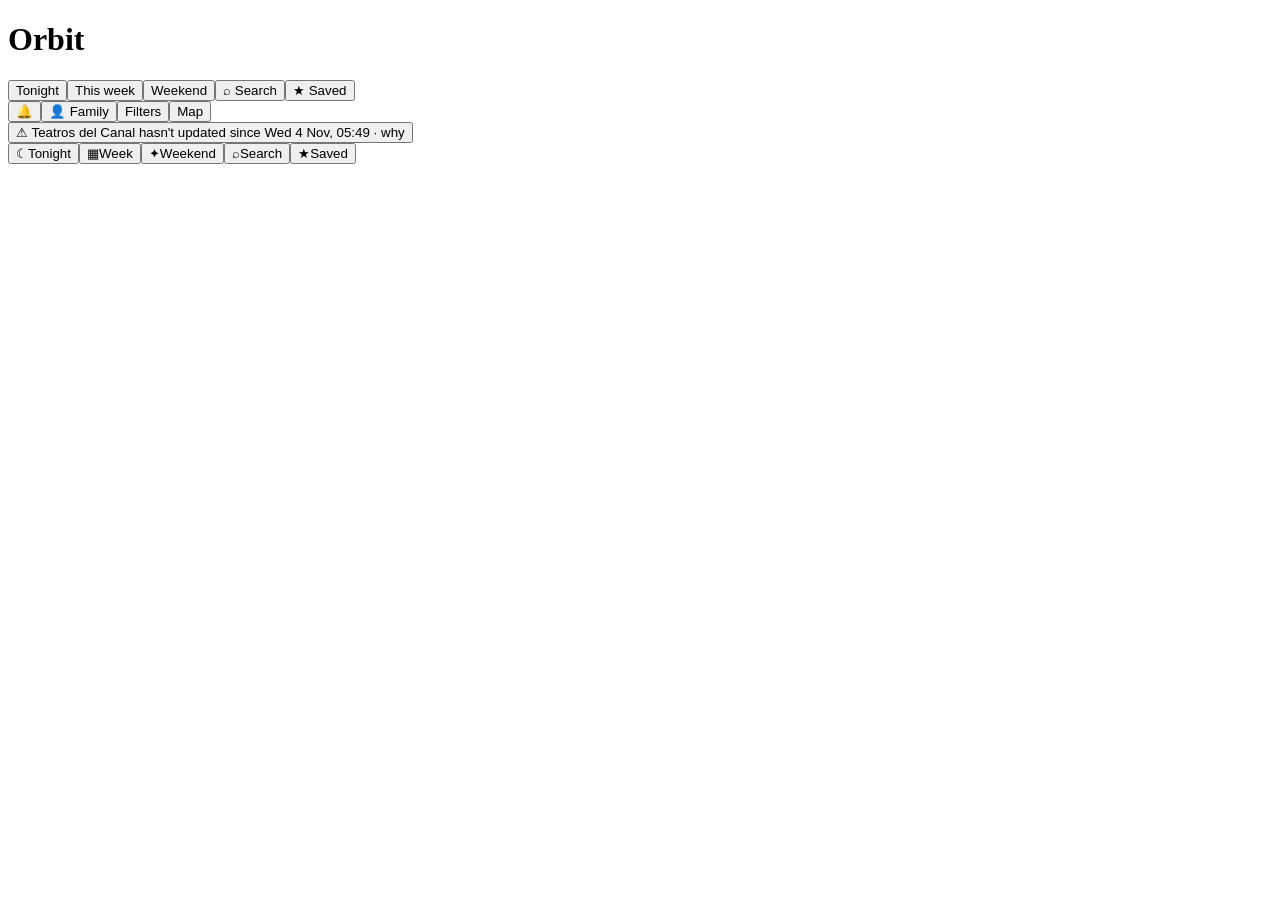
==== commit 45339086: "deploy: edcompton/orbit@c1a874e68269db03a515d6dfd5c5c62ace13d31c" ====
--- a/index.html
+++ b/index.html
@@ -1 +1 @@
-<!DOCTYPE html><html lang="en" class="geist_a71539c9-module__T19VSG__variable geist_mono_8d43a2aa-module__8Li5zG__variable h-full antialiased"><head><meta charSet="utf-8"/><meta name="viewport" content="width=device-width, initial-scale=1, viewport-fit=cover"/><link rel="preload" href="/orbit-app/_next/static/media/797e433ab948586e-s.p.0r6juujl39pe6.woff2" as="font" crossorigin="" type="font/woff2"/><link rel="preload" href="/orbit-app/_next/static/media/caa3a2e1cccd8315-s.p.0wgildi0cnwt9.woff2" as="font" crossorigin="" type="font/woff2"/><link rel="stylesheet" href="/orbit-app/_next/static/chunks/018k9jy7kdyk5.css" data-precedence="next"/><link rel="preload" as="script" fetchPriority="low" href="/orbit-app/_next/static/chunks/09lgyggnhjlha.js"/><script src="/orbit-app/_next/static/chunks/3uxiagl9jn59-.js" async=""></script><script src="/orbit-app/_next/static/chunks/02fh7_m5mrih8.js" async=""></script><script src="/orbit-app/_next/static/chunks/turbopack-2jv2oocm3x8yy.js" async=""></script><script src="/orbit-app/_next/static/chunks/1860_s4s3_qz8.js" async="" crossorigin=""></script><script src="/orbit-app/_next/static/chunks/3957-vka175fq.js" async=""></script><script src="/orbit-app/_next/static/chunks/2fxrzr2_fm_v3.js" async=""></script><meta name="theme-color" content="#0b0d12"/><title>Orbit — Madrid</title><meta name="description" content="Things to do in Madrid, tuned to you."/><meta name="application-name" content="Orbit"/><link rel="manifest" href="/orbit-app/manifest.webmanifest"/><meta name="mobile-web-app-capable" content="yes"/><meta name="apple-mobile-web-app-title" content="Orbit"/><meta name="apple-mobile-web-app-status-bar-style" content="black-translucent"/><link rel="icon" href="/orbit-app/favicon-32.png" sizes="32x32" type="image/png"/><link rel="icon" href="/orbit-app/icon-192.png" sizes="192x192" type="image/png"/><link rel="apple-touch-icon" href="/orbit-app/apple-touch-icon.png"/><meta name="next-size-adjust" content=""/><script src="/orbit-app/_next/static/chunks/0cz1d0mv5g_q7.js" noModule=""></script></head><body class="min-h-full flex flex-col"><div hidden=""><!--$--><!--/$--></div><main class="flex-1"><div class="mx-auto flex min-h-screen w-full max-w-[1440px] flex-col"><header class="sticky top-0 z-10 flex h-[calc(3.5rem+env(safe-area-inset-top))] items-center justify-between gap-2 border-b border-border bg-background/95 px-4 pt-[env(safe-area-inset-top)] backdrop-blur md:h-[4.25rem]"><div class="flex min-w-0 items-baseline gap-2"><h1 class="text-xl font-bold tracking-tight">Orbit</h1><span class="hidden truncate text-[13px] text-muted lg:inline"></span></div><nav aria-label="Views" class="hidden items-center gap-1 rounded-full border border-border bg-panel p-1 lg:flex"><button aria-current="page" class="h-11 rounded-full px-4 text-[14px] font-medium transition-colors bg-accent/20 text-foreground">Tonight</button><button class="h-11 rounded-full px-4 text-[14px] font-medium transition-colors text-muted hover:text-foreground">This week</button><button class="h-11 rounded-full px-4 text-[14px] font-medium transition-colors text-muted hover:text-foreground">Weekend</button><button class="h-11 rounded-full px-4 text-[14px] font-medium transition-colors text-muted hover:text-foreground">⌕ <!-- -->Search</button><button class="h-11 rounded-full px-4 text-[14px] font-medium transition-colors text-muted hover:text-foreground">★ <!-- -->Saved</button></nav><div class="flex shrink-0 items-center gap-1.5"><button aria-pressed="false" class="flex h-11 items-center gap-1 rounded-full border px-3 text-[14px] font-medium lg:hidden border-border text-muted"><span aria-hidden="true">👤</span> Family</button><button class="flex h-11 items-center gap-1 rounded-full border px-3 text-[14px] font-medium lg:hidden border-border text-muted">Filters</button><button class="flex h-11 items-center rounded-full border border-border px-3 text-[14px] font-medium text-muted md:hidden">Map</button></div></header><div class="px-4 pb-1 text-[12px] text-amber-300"><button aria-expanded="false" class="w-full text-left leading-snug">⚠ <!-- -->Volunteering (city) hasn&#x27;t updated since Wed 28 Oct, 15:02<span class="text-muted"> · <!-- -->why</span></button></div><div class="grid flex-1 grid-cols-1 md:grid-cols-[minmax(0,1.5fr)_minmax(0,1fr)]"><div class="block min-w-0 px-4 pb-28 pt-3 md:block lg:pb-10"><div aria-hidden="true" class="animate-pulse"><div class="mb-3 h-6 w-40 rounded bg-panel-2"></div><div class="mb-3 h-64 rounded-2xl border border-border bg-panel"></div><div class="mb-3 h-64 rounded-2xl border border-border bg-panel"></div></div></div><div class="hidden h-[calc(100dvh-7rem-env(safe-area-inset-top)-env(safe-area-inset-bottom))] border-border md:sticky md:top-[4.25rem] md:block md:h-[calc(100vh-4.25rem)] md:border-l"><!--$!--><template data-dgst="BAILOUT_TO_CLIENT_SIDE_RENDERING"></template><div class="h-full w-full animate-pulse bg-panel"></div><!--/$--></div></div><nav aria-label="Views" class="fixed inset-x-0 bottom-0 z-20 border-t border-border bg-background/95 pb-[env(safe-area-inset-bottom)] backdrop-blur lg:hidden"><div class="grid grid-cols-5"><button aria-current="page" class="flex h-14 flex-col items-center justify-center gap-0.5 text-[11px] font-medium text-accent"><span class="text-[18px] leading-none" aria-hidden="true">☾</span><span>Tonight</span></button><button class="flex h-14 flex-col items-center justify-center gap-0.5 text-[11px] font-medium text-muted"><span class="text-[18px] leading-none" aria-hidden="true">▦</span><span>Week</span></button><button class="flex h-14 flex-col items-center justify-center gap-0.5 text-[11px] font-medium text-muted"><span class="text-[18px] leading-none" aria-hidden="true">✦</span><span>Weekend</span></button><button class="flex h-14 flex-col items-center justify-center gap-0.5 text-[11px] font-medium text-muted"><span class="text-[18px] leading-none" aria-hidden="true">⌕</span><span>Search</span></button><button class="flex h-14 flex-col items-center justify-center gap-0.5 text-[11px] font-medium text-muted"><span class="text-[18px] leading-none" aria-hidden="true">★</span><span>Saved</span></button></div></nav><dialog aria-label="Event" class="fixed inset-x-0 bottom-0 top-auto m-0 h-[92dvh] max-h-none w-full max-w-none overflow-hidden rounded-t-2xl border border-border bg-panel p-0 text-foreground backdrop:bg-black/60 md:inset-y-0 md:left-auto md:right-0 md:h-dvh md:w-[460px] md:rounded-none md:rounded-l-2xl"></dialog><dialog class="mx-auto mb-0 mt-auto max-h-[85vh] w-full max-w-full rounded-t-2xl border border-border bg-panel p-0 text-foreground backdrop:bg-black/60 md:mb-auto md:max-w-md md:rounded-2xl"><div class="flex items-center justify-between gap-3 border-b border-border px-4 py-2"><h2 class="line-clamp-2 text-[15px] font-semibold leading-snug"></h2><button aria-label="Close" class="flex h-11 w-11 shrink-0 items-center justify-center rounded-full text-[18px] text-muted hover:bg-panel-2">✕</button></div><div class="px-4 pb-[max(1rem,env(safe-area-inset-bottom))] pt-3"></div></dialog><dialog class="mx-auto mb-0 mt-auto max-h-[85vh] w-full max-w-full rounded-t-2xl border border-border bg-panel p-0 text-foreground backdrop:bg-black/60 md:mb-auto md:max-w-md md:rounded-2xl"><div class="flex items-center justify-between gap-3 border-b border-border px-4 py-2"><h2 class="line-clamp-2 text-[15px] font-semibold leading-snug">Filters</h2><button aria-label="Close" class="flex h-11 w-11 shrink-0 items-center justify-center rounded-full text-[18px] text-muted hover:bg-panel-2">✕</button></div><div class="px-4 pb-[max(1rem,env(safe-area-inset-bottom))] pt-3"><div class="flex flex-col gap-4 pb-2"><div class="flex flex-col gap-1.5"><span class="text-[12px] uppercase tracking-wide text-muted">Category</span><div class="flex flex-wrap gap-1.5"><button aria-pressed="true" class="h-11 shrink-0 whitespace-nowrap rounded-full border px-3.5 text-[14px] font-medium transition-colors border-accent bg-accent/15 text-foreground">All</button><button aria-pressed="false" class="h-11 shrink-0 whitespace-nowrap rounded-full border px-3.5 text-[14px] font-medium transition-colors border-border bg-panel text-muted hover:text-foreground">🎨<!-- --> <!-- -->Class</button><button aria-pressed="false" class="h-11 shrink-0 whitespace-nowrap rounded-full border px-3.5 text-[14px] font-medium transition-colors border-border bg-panel text-muted hover:text-foreground">💃<!-- --> <!-- -->Dance</button><button aria-pressed="false" class="h-11 shrink-0 whitespace-nowrap rounded-full border px-3.5 text-[14px] font-medium transition-colors border-border bg-panel text-muted hover:text-foreground">🖼️<!-- --> <!-- -->Exhibition</button><button aria-pressed="false" class="h-11 shrink-0 whitespace-nowrap rounded-full border px-3.5 text-[14px] font-medium transition-colors border-border bg-panel text-muted hover:text-foreground">🎉<!-- --> <!-- -->Festival</button><button aria-pressed="false" class="h-11 shrink-0 whitespace-nowrap rounded-full border px-3.5 text-[14px] font-medium transition-colors border-border bg-panel text-muted hover:text-foreground">🎬<!-- --> <!-- -->Film</button><button aria-pressed="false" class="h-11 shrink-0 whitespace-nowrap rounded-full border px-3.5 text-[14px] font-medium transition-colors border-border bg-panel text-muted hover:text-foreground">🍽️<!-- --> <!-- -->Food</button><button aria-pressed="false" class="h-11 shrink-0 whitespace-nowrap rounded-full border px-3.5 text-[14px] font-medium transition-colors border-border bg-panel text-muted hover:text-foreground">⛰️<!-- --> <!-- -->Hike</button><button aria-pressed="false" class="h-11 shrink-0 whitespace-nowrap rounded-full border px-3.5 text-[14px] font-medium transition-colors border-border bg-panel text-muted hover:text-foreground">🎸<!-- --> <!-- -->Live music</button><button aria-pressed="false" class="h-11 shrink-0 whitespace-nowrap rounded-full border px-3.5 text-[14px] font-medium transition-colors border-border bg-panel text-muted hover:text-foreground">🛍️<!-- --> <!-- -->Market</button><button aria-pressed="false" class="h-11 shrink-0 whitespace-nowrap rounded-full border px-3.5 text-[14px] font-medium transition-colors border-border bg-panel text-muted hover:text-foreground">👋<!-- --> <!-- -->Meetup</button><button aria-pressed="false" class="h-11 shrink-0 whitespace-nowrap rounded-full border px-3.5 text-[14px] font-medium transition-colors border-border bg-panel text-muted hover:text-foreground">🌃<!-- --> <!-- -->Nightlife</button><button aria-pressed="false" class="h-11 shrink-0 whitespace-nowrap rounded-full border px-3.5 text-[14px] font-medium transition-colors border-border bg-panel text-muted hover:text-foreground">🎭<!-- --> <!-- -->Theatre &amp; dance</button></div></div><div class="flex flex-col gap-1.5"><span class="text-[12px] uppercase tracking-wide text-muted">From home</span><div class="flex flex-wrap gap-1.5"><button aria-pressed="true" class="h-11 shrink-0 whitespace-nowrap rounded-full border px-3.5 text-[14px] font-medium transition-colors border-accent bg-accent/15 text-foreground">Anywhere</button><button aria-pressed="false" class="h-11 shrink-0 whitespace-nowrap rounded-full border px-3.5 text-[14px] font-medium transition-colors border-border bg-panel text-muted hover:text-foreground">≤15 min</button><button aria-pressed="false" class="h-11 shrink-0 whitespace-nowrap rounded-full border px-3.5 text-[14px] font-medium transition-colors border-border bg-panel text-muted hover:text-foreground">≤30 min</button><button aria-pressed="false" class="h-11 shrink-0 whitespace-nowrap rounded-full border px-3.5 text-[14px] font-medium transition-colors border-border bg-panel text-muted hover:text-foreground">≤1h</button><button aria-pressed="false" class="h-11 shrink-0 whitespace-nowrap rounded-full border px-3.5 text-[14px] font-medium transition-colors border-border bg-panel text-muted hover:text-foreground">Day trip</button></div></div><div class="flex flex-col gap-1.5"><span class="text-[12px] uppercase tracking-wide text-muted">Language</span><div class="flex flex-wrap gap-1.5"><button aria-pressed="false" class="h-11 shrink-0 whitespace-nowrap rounded-full border px-3.5 text-[14px] font-medium transition-colors border-border bg-panel text-muted hover:text-foreground">🇬🇧 In English</button><button aria-pressed="false" class="h-11 shrink-0 whitespace-nowrap rounded-full border px-3.5 text-[14px] font-medium transition-colors border-border bg-panel text-muted hover:text-foreground">🙂 Little Spanish needed</button></div></div><div class="flex gap-2 pt-1"><button class="h-11 flex-1 rounded-full border border-border text-[14px] text-muted">Clear all</button><button class="h-11 flex-1 rounded-full bg-accent text-[14px] font-semibold text-background">Show <!-- -->0</button></div></div></div></dialog></div></main><!--$--><!--/$--><script src="/orbit-app/_next/static/chunks/09lgyggnhjlha.js" id="_R_" async=""></script><script>(self.__next_f=self.__next_f||[]).push([0])</script><script>self.__next_f.push([1,"1:\"$Sreact.fragment\"\n2:I[39756,[\"/orbit-app/_next/static/chunks/1860_s4s3_qz8.js\"],\"default\"]\n3:I[37457,[\"/orbit-app/_next/static/chunks/1860_s4s3_qz8.js\"],\"default\"]\n5:I[97367,[\"/orbit-app/_next/static/chunks/1860_s4s3_qz8.js\"],\"OutletBoundary\"]\n6:\"$Sreact.suspense\"\n8:I[97367,[\"/orbit-app/_next/static/chunks/1860_s4s3_qz8.js\"],\"ViewportBoundary\"]\na:I[97367,[\"/orbit-app/_next/static/chunks/1860_s4s3_qz8.js\"],\"MetadataBoundary\"]\nc:I[68027,[\"/orbit-app/_next/static/chunks/1860_s4s3_qz8.js\"],\"default\",1]\n:HL[\"/orbit-app/_next/static/chunks/018k9jy7kdyk5.css\",\"style\"]\n:HL[\"/orbit-app/_next/static/media/797e433ab948586e-s.p.0r6juujl39pe6.woff2\",\"font\",{\"crossOrigin\":\"\",\"type\":\"font/woff2\"}]\n:HL[\"/orbit-app/_next/static/media/caa3a2e1cccd8315-s.p.0wgildi0cnwt9.woff2\",\"font\",{\"crossOrigin\":\"\",\"type\":\"font/woff2\"}]\n0:{\"P\":null,\"c\":[\"\",\"\"],\"q\":\"\",\"i\":false,\"f\":[[[\"\",{\"children\":[\"__PAGE__\",{},\"$undefined\",\"$undefined\",4608]},\"$undefined\",\"$undefined\",4624],[[\"$\",\"$1\",\"c\",{\"children\":[[[\"$\",\"link\",\"0\",{\"rel\":\"stylesheet\",\"href\":\"/orbit-app/_next/static/chunks/018k9jy7kdyk5.css\",\"precedence\":\"next\",\"crossOrigin\":\"$undefined\",\"nonce\":\"$undefined\"}],[\"$\",\"script\",\"script-0\",{\"src\":\"/orbit-app/_next/static/chunks/1860_s4s3_qz8.js\",\"async\":true,\"nonce\":\"$undefined\"}]],[\"$\",\"html\",null,{\"lang\":\"en\",\"className\":\"geist_a71539c9-module__T19VSG__variable geist_mono_8d43a2aa-module__8Li5zG__variable h-full antialiased\",\"children\":[\"$\",\"body\",null,{\"className\":\"min-h-full flex flex-col\",\"children\":[\"$\",\"$L2\",null,{\"parallelRouterKey\":\"children\",\"error\":\"$undefined\",\"errorStyles\":\"$undefined\",\"errorScripts\":\"$undefined\",\"template\":[\"$\",\"$L3\",null,{}],\"templateStyles\":\"$undefined\",\"templateScripts\":\"$undefined\",\"notFound\":[[[\"$\",\"title\",null,{\"children\":\"404: This page could not be found.\"}],[\"$\",\"div\",null,{\"style\":{\"fontFamily\":\"system-ui,\\\"Segoe UI\\\",Roboto,Helvetica,Arial,sans-serif,\\\"Apple Color Emoji\\\",\\\"Segoe UI Emoji\\\"\",\"height\":\"100vh\",\"textAlign\":\"center\",\"display\":\"flex\",\"flexDirection\":\"column\",\"alignItems\":\"center\",\"justifyContent\":\"center\"},\"children\":[\"$\",\"div\",null,{\"children\":[[\"$\",\"style\",null,{\"dangerouslySetInnerHTML\":{\"__html\":\"body{color:#000;background:#fff;margin:0}.next-error-h1{border-right:1px solid rgba(0,0,0,.3)}@media (prefers-color-scheme:dark){body{color:#fff;background:#000}.next-error-h1{border-right:1px solid rgba(255,255,255,.3)}}\"}}],[\"$\",\"h1\",null,{\"className\":\"next-error-h1\",\"style\":{\"display\":\"inline-block\",\"margin\":\"0 20px 0 0\",\"padding\":\"0 23px 0 0\",\"fontSize\":24,\"fontWeight\":500,\"verticalAlign\":\"top\",\"lineHeight\":\"49px\"},\"children\":404}],[\"$\",\"div\",null,{\"style\":{\"display\":\"inline-block\"},\"children\":[\"$\",\"h2\",null,{\"style\":{\"fontSize\":14,\"fontWeight\":400,\"lineHeight\":\"49px\",\"margin\":0},\"children\":\"This page could not be found.\"}]}]]}]}]],[]],\"forbidden\":\"$undefined\",\"unauthorized\":\"$undefined\"}]}]}]]}],{\"children\":[[\"$\",\"$1\",\"c\",{\"children\":[\"$L4\",[[\"$\",\"script\",\"script-0\",{\"src\":\"/orbit-app/_next/static/chunks/3957-vka175fq.js\",\"async\":true,\"nonce\":\"$undefined\"}],[\"$\",\"script\",\"script-1\",{\"src\":\"/orbit-app/_next/static/chunks/2fxrzr2_fm_v3.js\",\"async\":true,\"nonce\":\"$undefined\"}]],[\"$\",\"$L5\",null,{\"children\":[\"$\",\"$6\",null,{\"name\":\"Next.MetadataOutlet\",\"children\":\"$@7\"}]}]]}],{},null,false,null]},null,false,null],[\"$\",\"$1\",\"h\",{\"children\":[null,[\"$\",\"$L8\",null,{\"children\":\"$L9\"}],[\"$\",\"div\",null,{\"hidden\":true,\"children\":[\"$\",\"$La\",null,{\"children\":[\"$\",\"$6\",null,{\"name\":\"Next.Metadata\",\"children\":\"$Lb\"}]}]}],[\"$\",\"meta\",null,{\"name\":\"next-size-adjust\",\"content\":\"\"}]]}],false]],\"m\":\"$undefined\",\"G\":[\"$c\",[[\"$\",\"link\",\"0\",{\"rel\":\"stylesheet\",\"href\":\"/orbit-app/_next/static/chunks/018k9jy7kdyk5.css\",\"precedence\":\"next\",\"crossOrigin\":\"$undefined\",\"nonce\":\"$undefined\"}]]],\"S\":true,\"h\":null,\"r\":\"$undefined\",\"s\":\"$undefined\",\"a\":\"$undefined\",\"l\":\"$undefined\",\"p\":\"$undefined\",\"d\":\"$undefined\",\"b\":\"-PSaljWmuQUMORBd6zEc5\"}\n9:[[\"$\",\"meta\",\"0\",{\"charSet\":\"utf-8\"}],[\"$\",\"meta\",\"1\",{\"name\":\"viewport\",\"content\":\"width=device-width, initial-scale=1, viewport-fit=cover\"}],[\"$\",\"meta\",\"2\",{\"name\":\"theme-color\",\"content\":\"#0b0d12\"}]]\nd:I[27201,[\"/orbit-app/_next/static/chunks/1860_s4s3_qz8.js\"],\"IconMark\"]\n7:null\nb:[[\"$\",\"title\",\"0\",{\"children\":\"Orbit — Madrid\"}],[\"$\",\"meta\",\"1\",{\"name\":\"description\",\"content\":\"Things to do in Madrid, tuned to you.\"}],[\"$\",\"meta\",\"2\",{\"name\":\"application-name\",\"content\":\"Orbit\"}],[\"$\",\"link\",\"3\",{\"rel\":\"manifest\",\"href\":\"/orbit-app/manifest.webmanifest\",\"crossOrigin\":\"$undefined\"}],[\"$\",\"meta\",\"4\",{\"name\":\"mobile-web-app-capable\",\"content\":\"yes\"}],[\"$\",\"meta\",\"5\",{\"name\":\"apple-mobile-web-app-title\",\"content\":\"Orbit\"}],[\"$\",\"meta\",\"6\",{\"name\":\"apple-mobile-web-app-status-bar-style\",\"content\":\"black-translucent\"}],[\"$\",\"link\",\"7\",{\"rel\":\"icon\",\"href\":\"/orbit-app/favicon-32.png\",\"sizes\":\"32x32\",\"type\":\"image/png\"}],[\"$\",\"link\",\"8\",{\"rel\":\"icon\",\"href\":\"/orbit-app/icon-192.png\",\"sizes\":\"192x192\",\"type\":\"image/png\"}],[\"$\",\"link\",\"9\",{\"rel\":\"apple-touch-icon\",\"href\":\"/orbit-app/apple-touch-icon.png\"}],[\"$\",\"$Ld\",\"10\",{}]]\n"])</script><script>self.__next_f.push([1,"e:I[58116,[\"/orbit-app/_next/static/chunks/1860_s4s3_qz8.js\",\"/orbit-app/_next/static/chunks/3957-vka175fq.js\",\"/orbit-app/_next/static/chunks/2fxrzr2_fm_v3.js\"],\"Dashboard\"]\n4:[\"$\",\"main\",null,{\"className\":\"flex-1\",\"children\":[\"$\",\"$Le\",null,{\"feed\":{\"generatedAt\":\"2026-10-31T13:45:59.020Z\",\"aiUsed\":true,\"weather\":{\"fetchedAt\":\"2026-10-31T13:41:05.709Z\",\"latitude\":40.4346635,\"longitude\":-3.6800754,\"hourly\":[{\"time\":\"2026-10-31T00:00\",\"tempC\":11.2,\"apparentC\":9.7,\"precipMm\":0,\"precipProb\":0,\"windKmh\":4.3,\"cloudPct\":17,\"uv\":0,\"weatherCode\":1},{\"time\":\"2026-10-31T01:00\",\"tempC\":10.8,\"apparentC\":9.3,\"precipMm\":0,\"precipProb\":0,\"windKmh\":4.4,\"cloudPct\":5,\"uv\":0,\"weatherCode\":1},{\"time\":\"2026-10-31T02:00\",\"tempC\":10.5,\"apparentC\":8.9,\"precipMm\":0,\"precipProb\":0,\"windKmh\":4.5,\"cloudPct\":0,\"uv\":0,\"weatherCode\":0},{\"time\":\"2026-10-31T03:00\",\"tempC\":10,\"apparentC\":8.4,\"precipMm\":0,\"precipProb\":0,\"windKmh\":4.5,\"cloudPct\":0,\"uv\":0,\"weatherCode\":0},{\"time\":\"2026-10-31T04:00\",\"tempC\":9.7,\"apparentC\":8,\"precipMm\":0,\"precipProb\":0,\"windKmh\":4.5,\"cloudPct\":0,\"uv\":0,\"weatherCode\":0},{\"time\":\"2026-10-31T05:00\",\"tempC\":9.3,\"apparentC\":7.5,\"precipMm\":0,\"precipProb\":0,\"windKmh\":4.7,\"cloudPct\":0,\"uv\":0,\"weatherCode\":0},{\"time\":\"2026-10-31T06:00\",\"tempC\":9.1,\"apparentC\":7.2,\"precipMm\":0,\"precipProb\":0,\"windKmh\":4.6,\"cloudPct\":0,\"uv\":0,\"weatherCode\":0},{\"time\":\"2026-10-31T07:00\",\"tempC\":8.8,\"apparentC\":6.9,\"precipMm\":0,\"precipProb\":0,\"windKmh\":3.9,\"cloudPct\":0,\"uv\":0,\"weatherCode\":0},{\"time\":\"2026-10-31T08:00\",\"tempC\":8.4,\"apparentC\":6.5,\"precipMm\":0,\"precipProb\":0,\"windKmh\":4.1,\"cloudPct\":0,\"uv\":0,\"weatherCode\":0},{\"time\":\"2026-10-31T09:00\",\"tempC\":9.1,\"apparentC\":7.4,\"precipMm\":0,\"precipProb\":0,\"windKmh\":3.4,\"cloudPct\":0,\"uv\":0.4,\"weatherCode\":0},{\"time\":\"2026-10-31T10:00\",\"tempC\":12.3,\"apparentC\":10.6,\"precipMm\":0,\"precipProb\":0,\"windKmh\":3.3,\"cloudPct\":22,\"uv\":1.35,\"weatherCode\":0},{\"time\":\"2026-10-31T11:00\",\"tempC\":14.4,\"apparentC\":13,\"precipMm\":0,\"precipProb\":0,\"windKmh\":4.2,\"cloudPct\":45,\"uv\":2.5,\"weatherCode\":2},{\"time\":\"2026-10-31T12:00\",\"tempC\":16,\"apparentC\":15.1,\"precipMm\":0,\"precipProb\":0,\"windKmh\":4,\"cloudPct\":0,\"uv\":3.45,\"weatherCode\":0},{\"time\":\"2026-10-31T13:00\",\"tempC\":17.7,\"apparentC\":17.3,\"precipMm\":0,\"precipProb\":0,\"windKmh\":2.1,\"cloudPct\":0,\"uv\":3.95,\"weatherCode\":0},{\"time\":\"2026-10-31T14:00\",\"tempC\":19.2,\"apparentC\":18.6,\"precipMm\":0,\"precipProb\":0,\"windKmh\":1.5,\"cloudPct\":0,\"uv\":3.95,\"weatherCode\":0},{\"time\":\"2026-10-31T15:00\",\"tempC\":20.1,\"apparentC\":19.1,\"precipMm\":0,\"precipProb\":0,\"windKmh\":2.1,\"cloudPct\":0,\"uv\":3.4,\"weatherCode\":0},{\"time\":\"2026-10-31T16:00\",\"tempC\":20.5,\"apparentC\":19.3,\"precipMm\":0,\"precipProb\":0,\"windKmh\":3.1,\"cloudPct\":30,\"uv\":2.45,\"weatherCode\":1},{\"time\":\"2026-10-31T17:00\",\"tempC\":20.3,\"apparentC\":18.9,\"precipMm\":0,\"precipProb\":0,\"windKmh\":3.4,\"cloudPct\":7,\"uv\":1.3,\"weatherCode\":1},{\"time\":\"2026-10-31T18:00\",\"tempC\":19.4,\"apparentC\":18.2,\"precipMm\":0,\"precipProb\":0,\"windKmh\":2.5,\"cloudPct\":0,\"uv\":0.35,\"weatherCode\":0},{\"time\":\"2026-10-31T19:00\",\"tempC\":17.9,\"apparentC\":16.8,\"precipMm\":0,\"precipProb\":0,\"windKmh\":2.2,\"cloudPct\":0,\"uv\":0,\"weatherCode\":0},{\"time\":\"2026-10-31T20:00\",\"tempC\":16.9,\"apparentC\":15.8,\"precipMm\":0,\"precipProb\":0,\"windKmh\":1.8,\"cloudPct\":7,\"uv\":0,\"weatherCode\":1},{\"time\":\"2026-10-31T21:00\",\"tempC\":15.8,\"apparentC\":14.4,\"precipMm\":0,\"precipProb\":0,\"windKmh\":4,\"cloudPct\":0,\"uv\":0,\"weatherCode\":0},{\"time\":\"2026-10-31T22:00\",\"tempC\":12.9,\"apparentC\":11.3,\"precipMm\":0,\"precipProb\":0,\"windKmh\":5.4,\"cloudPct\":13,\"uv\":0,\"weatherCode\":1},{\"time\":\"2026-10-31T23:00\",\"tempC\":12.7,\"apparentC\":10.6,\"precipMm\":0,\"precipProb\":0,\"windKmh\":6.2,\"cloudPct\":0,\"uv\":0,\"weatherCode\":0},{\"time\":\"2026-11-01T00:00\",\"tempC\":12.4,\"apparentC\":9.9,\"precipMm\":0,\"precipProb\":0,\"windKmh\":6.8,\"cloudPct\":0,\"uv\":0,\"weatherCode\":0},{\"time\":\"2026-11-01T01:00\",\"tempC\":12.2,\"apparentC\":9.6,\"precipMm\":0,\"precipProb\":0,\"windKmh\":7.9,\"cloudPct\":0,\"uv\":0,\"weatherCode\":0},{\"time\":\"2026-11-01T02:00\",\"tempC\":11.2,\"apparentC\":9,\"precipMm\":0,\"precipProb\":0,\"windKmh\":6.1,\"cloudPct\":0,\"uv\":0,\"weatherCode\":0},{\"time\":\"2026-11-01T03:00\",\"tempC\":10.1,\"apparentC\":8.2,\"precipMm\":0,\"precipProb\":0,\"windKmh\":4.8,\"cloudPct\":35,\"uv\":0,\"weatherCode\":1},{\"time\":\"2026-11-01T04:00\",\"tempC\":9.5,\"apparentC\":7.8,\"precipMm\":0,\"precipProb\":0,\"windKmh\":4,\"cloudPct\":46,\"uv\":0,\"weatherCode\":2},{\"time\":\"2026-11-01T05:00\",\"tempC\":9.1,\"apparentC\":7.6,\"precipMm\":0,\"precipProb\":0,\"windKmh\":4,\"cloudPct\":64,\"uv\":0,\"weatherCode\":2},{\"time\":\"2026-11-01T06:00\",\"tempC\":8.9,\"apparentC\":7.4,\"precipMm\":0,\"precipProb\":0,\"windKmh\":4,\"cloudPct\":54,\"uv\":0,\"weatherCode\":2},{\"time\":\"2026-11-01T07:00\",\"tempC\":8.7,\"apparentC\":7.1,\"precipMm\":0,\"precipProb\":0,\"windKmh\":3.7,\"cloudPct\":74,\"uv\":0,\"weatherCode\":2},{\"time\":\"2026-11-01T08:00\",\"tempC\":8.7,\"apparentC\":7.1,\"precipMm\":0,\"precipProb\":0,\"windKmh\":3.4,\"cloudPct\":70,\"uv\":0,\"weatherCode\":2},{\"time\":\"2026-11-01T09:00\",\"tempC\":9.5,\"apparentC\":7.9,\"precipMm\":0,\"precipProb\":0,\"windKmh\":3.4,\"cloudPct\":45,\"uv\":0.4,\"weatherCode\":2},{\"time\":\"2026-11-01T10:00\",\"tempC\":11.4,\"apparentC\":9.6,\"precipMm\":0,\"precipProb\":0,\"windKmh\":3.8,\"cloudPct\":0,\"uv\":1.35,\"weatherCode\":0},{\"time\":\"2026-11-01T11:00\",\"tempC\":13.4,\"apparentC\":11.8,\"precipMm\":0,\"precipProb\":0,\"windKmh\":3.1,\"cloudPct\":34,\"uv\":2.5,\"weatherCode\":1},{\"time\":\"2026-11-01T12:00\",\"tempC\":15.7,\"apparentC\":14.6,\"precipMm\":0,\"precipProb\":0,\"windKmh\":1.1,\"cloudPct\":24,\"uv\":3.45,\"weatherCode\":1},{\"time\":\"2026-11-01T13:00\",\"tempC\":17.2,\"apparentC\":16.3,\"precipMm\":0,\"precipProb\":0,\"windKmh\":1.9,\"cloudPct\":0,\"uv\":3.95,\"weatherCode\":0},{\"time\":\"2026-11-01T14:00\",\"tempC\":18.3,\"apparentC\":17.1,\"precipMm\":0,\"precipProb\":0,\"windKmh\":3.7,\"cloudPct\":0,\"uv\":3.95,\"weatherCode\":0},{\"time\":\"2026-11-01T15:00\",\"tempC\":19.1,\"apparentC\":17.4,\"precipMm\":0,\"precipProb\":0,\"windKmh\":4.9,\"cloudPct\":0,\"uv\":3.4,\"weatherCode\":0},{\"time\":\"2026-11-01T16:00\",\"tempC\":19.6,\"apparentC\":17.7,\"precipMm\":0,\"precipProb\":0,\"windKmh\":5.1,\"cloudPct\":0,\"uv\":2.4,\"weatherCode\":0},{\"time\":\"2026-11-01T17:00\",\"tempC\":19.7,\"apparentC\":17.6,\"precipMm\":0,\"precipProb\":0,\"windKmh\":6.6,\"cloudPct\":0,\"uv\":1.3,\"weatherCode\":0},{\"time\":\"2026-11-01T18:00\",\"tempC\":18.7,\"apparentC\":16.9,\"precipMm\":0,\"precipProb\":0,\"windKmh\":5.7,\"cloudPct\":0,\"uv\":0.35,\"weatherCode\":0},{\"time\":\"2026-11-01T19:00\",\"tempC\":16.8,\"apparentC\":15.3,\"precipMm\":0,\"precipProb\":0,\"windKmh\":4.2,\"cloudPct\":0,\"uv\":0,\"weatherCode\":0},{\"time\":\"2026-11-01T20:00\",\"tempC\":15.5,\"apparentC\":14.2,\"precipMm\":0,\"precipProb\":0,\"windKmh\":3.9,\"cloudPct\":0,\"uv\":0,\"weatherCode\":0},{\"time\":\"2026-11-01T21:00\",\"tempC\":14.6,\"apparentC\":13.4,\"precipMm\":0,\"precipProb\":0,\"windKmh\":3,\"cloudPct\":0,\"uv\":0,\"weatherCode\":0},{\"time\":\"2026-11-01T22:00\",\"tempC\":13.1,\"apparentC\":12,\"precipMm\":0,\"precipProb\":0,\"windKmh\":3.1,\"cloudPct\":0,\"uv\":0,\"weatherCode\":0},{\"time\":\"2026-11-01T23:00\",\"tempC\":10.7,\"apparentC\":9.7,\"precipMm\":0,\"precipProb\":0,\"windKmh\":3.6,\"cloudPct\":0,\"uv\":0,\"weatherCode\":0},{\"time\":\"2026-11-02T00:00\",\"tempC\":9,\"apparentC\":7.9,\"precipMm\":0,\"precipProb\":0,\"windKmh\":4.3,\"cloudPct\":43,\"uv\":0,\"weatherCode\":45},{\"time\":\"2026-11-02T01:00\",\"tempC\":8,\"apparentC\":6.7,\"precipMm\":0,\"precipProb\":0,\"windKmh\":4.3,\"cloudPct\":40,\"uv\":0,\"weatherCode\":1},{\"time\":\"2026-11-02T02:00\",\"tempC\":7.4,\"apparentC\":5.4,\"precipMm\":0,\"precipProb\":0,\"windKmh\":4.3,\"cloudPct\":0,\"uv\":0,\"weatherCode\":0},{\"time\":\"2026-11-02T03:00\",\"tempC\":6.5,\"apparentC\":3.9,\"precipMm\":0,\"precipProb\":0,\"windKmh\":4.3,\"cloudPct\":0,\"uv\":0,\"weatherCode\":0},{\"time\":\"2026-11-02T04:00\",\"tempC\":6.2,\"apparentC\":3.1,\"precipMm\":0,\"precipProb\":0,\"windKmh\":4.8,\"cloudPct\":0,\"uv\":0,\"weatherCode\":0},{\"time\":\"2026-11-02T05:00\",\"tempC\":6.1,\"apparentC\":2.9,\"precipMm\":0,\"precipProb\":0,\"windKmh\":4.9,\"cloudPct\":0,\"uv\":0,\"weatherCode\":0},{\"time\":\"2026-11-02T06:00\",\"tempC\":5.7,\"apparentC\":2.5,\"precipMm\":0,\"precipProb\":0,\"windKmh\":5.2,\"cloudPct\":0,\"uv\":0,\"weatherCode\":0},{\"time\":\"2026-11-02T07:00\",\"tempC\":5.4,\"apparentC\":2.2,\"precipMm\":0,\"precipProb\":0,\"windKmh\":4.8,\"cloudPct\":0,\"uv\":0,\"weatherCode\":0},{\"time\":\"2026-11-02T08:00\",\"tempC\":5.3,\"apparentC\":2,\"precipMm\":0,\"precipProb\":0,\"windKmh\":5.2,\"cloudPct\":0,\"uv\":0,\"weatherCode\":0},{\"time\":\"2026-11-02T09:00\",\"tempC\":6.7,\"apparentC\":3.3,\"precipMm\":0,\"precipProb\":0,\"windKmh\":5.2,\"cloudPct\":0,\"uv\":0.4,\"weatherCode\":0},{\"time\":\"2026-11-02T10:00\",\"tempC\":10.5,\"apparentC\":6.7,\"precipMm\":0,\"precipProb\":0,\"windKmh\":7,\"cloudPct\":0,\"uv\":1.35,\"weatherCode\":0},{\"time\":\"2026-11-02T11:00\",\"tempC\":12.4,\"apparentC\":8.4,\"precipMm\":0,\"precipProb\":0,\"windKmh\":9.2,\"cloudPct\":0,\"uv\":2.45,\"weatherCode\":0},{\"time\":\"2026-11-02T12:00\",\"tempC\":14.3,\"apparentC\":10.5,\"precipMm\":0,\"precipProb\":0,\"windKmh\":8,\"cloudPct\":0,\"uv\":3.4,\"weatherCode\":0},{\"time\":\"2026-11-02T13:00\",\"tempC\":15.7,\"apparentC\":12.6,\"precipMm\":0,\"precipProb\":0,\"windKmh\":5.8,\"cloudPct\":0,\"uv\":3.9,\"weatherCode\":0},{\"time\":\"2026-11-02T14:00\",\"tempC\":16.9,\"apparentC\":14.1,\"precipMm\":0,\"precipProb\":0,\"windKmh\":4.9,\"cloudPct\":5,\"uv\":3.9,\"weatherCode\":0},{\"time\":\"2026-11-02T15:00\",\"tempC\":17.7,\"apparentC\":14.9,\"precipMm\":0,\"precipProb\":0,\"windKmh\":4.9,\"cloudPct\":24,\"uv\":3.3,\"weatherCode\":1},{\"time\":\"2026-11-02T16:00\",\"tempC\":18,\"apparentC\":15.4,\"precipMm\":0,\"precipProb\":0,\"windKmh\":4.8,\"cloudPct\":2,\"uv\":2.35,\"weatherCode\":0},{\"time\":\"2026-11-02T17:00\",\"tempC\":17.8,\"apparentC\":15.4,\"precipMm\":0,\"precipProb\":0,\"windKmh\":4.7,\"cloudPct\":1,\"uv\":1.25,\"weatherCode\":0},{\"time\":\"2026-11-02T18:00\",\"tempC\":16.9,\"apparentC\":14.9,\"precipMm\":0,\"precipProb\":0,\"windKmh\":2.9,\"cloudPct\":1,\"uv\":0.35,\"weatherCode\":0},{\"time\":\"2026-11-02T19:00\",\"tempC\":15.6,\"apparentC\":13.9,\"precipMm\":0,\"precipProb\":0,\"windKmh\":1.5,\"cloudPct\":28,\"uv\":0,\"weatherCode\":1},{\"time\":\"2026-11-02T20:00\",\"tempC\":14.4,\"apparentC\":12.2,\"precipMm\":0,\"precipProb\":0,\"windKmh\":4,\"cloudPct\":44,\"uv\":0,\"weatherCode\":2},{\"time\":\"2026-11-02T21:00\",\"tempC\":12.1,\"apparentC\":10,\"precipMm\":0,\"precipProb\":0,\"windKmh\":3.9,\"cloudPct\":73,\"uv\":0,\"weatherCode\":2},{\"time\":\"2026-11-02T22:00\",\"tempC\":10.6,\"apparentC\":8.6,\"precipMm\":0,\"precipProb\":0,\"windKmh\":4.1,\"cloudPct\":86,\"uv\":0,\"weatherCode\":3},{\"time\":\"2026-11-02T23:00\",\"tempC\":9.2,\"apparentC\":7,\"precipMm\":0,\"precipProb\":0,\"windKmh\":4.7,\"cloudPct\":96,\"uv\":0,\"weatherCode\":3},{\"time\":\"2026-11-03T00:00\",\"tempC\":8.8,\"apparentC\":6.6,\"precipMm\":0,\"precipProb\":0,\"windKmh\":4.7,\"cloudPct\":84,\"uv\":0,\"weatherCode\":3},{\"time\":\"2026-11-03T01:00\",\"tempC\":8.5,\"apparentC\":6.2,\"precipMm\":0,\"precipProb\":0,\"windKmh\":4.7,\"cloudPct\":66,\"uv\":0,\"weatherCode\":2},{\"time\":\"2026-11-03T02:00\",\"tempC\":8.5,\"apparentC\":5.7,\"precipMm\":0,\"precipProb\":0,\"windKmh\":5.2,\"cloudPct\":59,\"uv\":0,\"weatherCode\":2},{\"time\":\"2026-11-03T03:00\",\"tempC\":8.3,\"apparentC\":5.2,\"precipMm\":0,\"precipProb\":0,\"windKmh\":5.4,\"cloudPct\":100,\"uv\":0,\"weatherCode\":3},{\"time\":\"2026-11-03T04:00\",\"tempC\":8,\"apparentC\":4.9,\"precipMm\":0,\"precipProb\":0,\"windKmh\":4.7,\"cloudPct\":100,\"uv\":0,\"weatherCode\":3},{\"time\":\"2026-11-03T05:00\",\"tempC\":7.4,\"apparentC\":4.3,\"precipMm\":0,\"precipProb\":0,\"windKmh\":4.7,\"cloudPct\":94,\"uv\":0,\"weatherCode\":3},{\"time\":\"2026-11-03T06:00\",\"tempC\":7.1,\"apparentC\":4,\"precipMm\":0,\"precipProb\":0,\"windKmh\":4.9,\"cloudPct\":94,\"uv\":0,\"weatherCode\":3},{\"time\":\"2026-11-03T07:00\",\"tempC\":7,\"apparentC\":3.9,\"precipMm\":0,\"precipProb\":0,\"windKmh\":4.6,\"cloudPct\":69,\"uv\":0,\"weatherCode\":2},{\"time\":\"2026-11-03T08:00\",\"tempC\":6.6,\"apparentC\":3.4,\"precipMm\":0,\"precipProb\":0,\"windKmh\":4.9,\"cloudPct\":72,\"uv\":0,\"weatherCode\":2},{\"time\":\"2026-11-03T09:00\",\"tempC\":7.7,\"apparentC\":4.8,\"precipMm\":0,\"precipProb\":0,\"windKmh\":4.7,\"cloudPct\":97,\"uv\":0.35,\"weatherCode\":3},{\"time\":\"2026-11-03T10:00\",\"tempC\":9.3,\"apparentC\":6.5,\"precipMm\":0,\"precipProb\":0,\"windKmh\":5.6,\"cloudPct\":97,\"uv\":1.3,\"weatherCode\":3},{\"time\":\"2026-11-03T11:00\",\"tempC\":10.7,\"apparentC\":7.6,\"precipMm\":0,\"precipProb\":0,\"windKmh\":7.2,\"cloudPct\":67,\"uv\":2.3,\"weatherCode\":2},{\"time\":\"2026-11-03T12:00\",\"tempC\":12.5,\"apparentC\":9.8,\"precipMm\":0,\"precipProb\":0,\"windKmh\":6.6,\"cloudPct\":55,\"uv\":3.25,\"weatherCode\":2},{\"time\":\"2026-11-03T13:00\",\"tempC\":14,\"apparentC\":12.1,\"precipMm\":0,\"precipProb\":0,\"windKmh\":4.6,\"cloudPct\":7,\"uv\":3.75,\"weatherCode\":1},{\"time\":\"2026-11-03T14:00\",\"tempC\":15.1,\"apparentC\":13.5,\"precipMm\":0,\"precipProb\":0,\"windKmh\":2.6,\"cloudPct\":5,\"uv\":3.75,\"weatherCode\":0},{\"time\":\"2026-11-03T15:00\",\"tempC\":16,\"apparentC\":14.2,\"precipMm\":0,\"precipProb\":0,\"windKmh\":3.3,\"cloudPct\":2,\"uv\":3.2,\"weatherCode\":0},{\"time\":\"2026-11-03T16:00\",\"tempC\":16.5,\"apparentC\":14.3,\"precipMm\":0,\"precipProb\":0,\"windKmh\":5.2,\"cloudPct\":0,\"uv\":2.25,\"weatherCode\":0},{\"time\":\"2026-11-03T17:00\",\"tempC\":16.2,\"apparentC\":14.2,\"precipMm\":0,\"precipProb\":0,\"windKmh\":4,\"cloudPct\":0,\"uv\":1.2,\"weatherCode\":0},{\"time\":\"2026-11-03T18:00\",\"tempC\":15.5,\"apparentC\":13.9,\"precipMm\":0,\"precipProb\":0,\"windKmh\":1.4,\"cloudPct\":0,\"uv\":0.3,\"weatherCode\":0},{\"time\":\"2026-11-03T19:00\",\"tempC\":14.6,\"apparentC\":13,\"precipMm\":0,\"precipProb\":0,\"windKmh\":1.6,\"cloudPct\":0,\"uv\":0,\"weatherCode\":0},{\"time\":\"2026-11-03T20:00\",\"tempC\":13.3,\"apparentC\":11.3,\"precipMm\":0,\"precipProb\":0,\"windKmh\":4.1,\"cloudPct\":19,\"uv\":0,\"weatherCode\":2},{\"time\":\"2026-11-03T21:00\",\"tempC\":11.9,\"apparentC\":9.3,\"precipMm\":0,\"precipProb\":0,\"windKmh\":6.7,\"cloudPct\":39,\"uv\":0,\"weatherCode\":2},{\"time\":\"2026-11-03T22:00\",\"tempC\":10.6,\"apparentC\":7.7,\"precipMm\":0,\"precipProb\":0,\"windKmh\":8.3,\"cloudPct\":58,\"uv\":0,\"weatherCode\":2},{\"time\":\"2026-11-03T23:00\",\"tempC\":9.6,\"apparentC\":6.6,\"precipMm\":0,\"precipProb\":0,\"windKmh\":8.6,\"cloudPct\":43,\"uv\":0,\"weatherCode\":1},{\"time\":\"2026-11-04T00:00\",\"tempC\":8.8,\"apparentC\":5.7,\"precipMm\":0,\"precipProb\":0,\"windKmh\":7.8,\"cloudPct\":28,\"uv\":0,\"weatherCode\":1},{\"time\":\"2026-11-04T01:00\",\"tempC\":8.1,\"apparentC\":5.1,\"precipMm\":0,\"precipProb\":0,\"windKmh\":6.8,\"cloudPct\":13,\"uv\":0,\"weatherCode\":1},{\"time\":\"2026-11-04T02:00\",\"tempC\":7.4,\"apparentC\":4.6,\"precipMm\":0,\"precipProb\":0,\"windKmh\":6,\"cloudPct\":18,\"uv\":0,\"weatherCode\":1},{\"time\":\"2026-11-04T03:00\",\"tempC\":6.9,\"apparentC\":4.3,\"precipMm\":0,\"precipProb\":0,\"windKmh\":4.7,\"cloudPct\":23,\"uv\":0,\"weatherCode\":1},{\"time\":\"2026-11-04T04:00\",\"tempC\":6.3,\"apparentC\":3.9,\"precipMm\":0,\"precipProb\":0,\"windKmh\":3.9,\"cloudPct\":28,\"uv\":0,\"weatherCode\":1},{\"time\":\"2026-11-04T05:00\",\"tempC\":5.7,\"apparentC\":3.3,\"precipMm\":0,\"precipProb\":0,\"windKmh\":3.6,\"cloudPct\":19,\"uv\":0,\"weatherCode\":0},{\"time\":\"2026-11-04T06:00\",\"tempC\":5.1,\"apparentC\":2.7,\"precipMm\":0,\"precipProb\":0,\"windKmh\":3.9,\"cloudPct\":9,\"uv\":0,\"weatherCode\":0},{\"time\":\"2026-11-04T07:00\",\"tempC\":4.9,\"apparentC\":2.5,\"precipMm\":0,\"precipProb\":0,\"windKmh\":3.9,\"cloudPct\":0,\"uv\":0,\"weatherCode\":0},{\"time\":\"2026-11-04T08:00\",\"tempC\":5.4,\"apparentC\":3,\"precipMm\":0,\"precipProb\":1,\"windKmh\":4.2,\"cloudPct\":0,\"uv\":0,\"weatherCode\":0},{\"time\":\"2026-11-04T09:00\",\"tempC\":6.4,\"apparentC\":3.9,\"precipMm\":0,\"precipProb\":2,\"windKmh\":5,\"cloudPct\":0,\"uv\":0.35,\"weatherCode\":0},{\"time\":\"2026-11-04T10:00\",\"tempC\":7.8,\"apparentC\":5.4,\"precipMm\":0,\"precipProb\":4,\"windKmh\":4.7,\"cloudPct\":0,\"uv\":1.2,\"weatherCode\":0},{\"time\":\"2026-11-04T11:00\",\"tempC\":9.9,\"apparentC\":7.7,\"precipMm\":0,\"precipProb\":6,\"windKmh\":3.3,\"cloudPct\":0,\"uv\":2.25,\"weatherCode\":0},{\"time\":\"2026-11-04T12:00\",\"tempC\":12.4,\"apparentC\":10.3,\"precipMm\":0,\"precipProb\":7,\"windKmh\":2.5,\"cloudPct\":0,\"uv\":2.85,\"weatherCode\":0},{\"time\":\"2026-11-04T13:00\",\"tempC\":14.5,\"apparentC\":12.3,\"precipMm\":0,\"precipProb\":8,\"windKmh\":2.4,\"cloudPct\":0,\"uv\":3.4,\"weatherCode\":0},{\"time\":\"2026-11-04T14:00\",\"tempC\":15.8,\"apparentC\":13.4,\"precipMm\":0,\"precipProb\":8,\"windKmh\":4.6,\"cloudPct\":16,\"uv\":3.15,\"weatherCode\":2},{\"time\":\"2026-11-04T15:00\",\"tempC\":16.6,\"apparentC\":13.3,\"precipMm\":0,\"precipProb\":8,\"windKmh\":9.1,\"cloudPct\":31,\"uv\":2.55,\"weatherCode\":2},{\"time\":\"2026-11-04T16:00\",\"tempC\":16.8,\"apparentC\":13.1,\"precipMm\":0,\"precipProb\":7,\"windKmh\":11.8,\"cloudPct\":47,\"uv\":1.8,\"weatherCode\":2},{\"time\":\"2026-11-04T17:00\",\"tempC\":16.2,\"apparentC\":12.9,\"precipMm\":0,\"precipProb\":6,\"windKmh\":10,\"cloudPct\":42,\"uv\":0.95,\"weatherCode\":1},{\"time\":\"2026-11-04T18:00\",\"tempC\":15,\"apparentC\":12.4,\"precipMm\":0,\"precipProb\":5,\"windKmh\":6,\"cloudPct\":36,\"uv\":0.25,\"weatherCode\":1},{\"time\":\"2026-11-04T19:00\",\"tempC\":13.9,\"apparentC\":11.9,\"precipMm\":0,\"precipProb\":5,\"windKmh\":2.7,\"cloudPct\":31,\"uv\":0,\"weatherCode\":1},{\"time\":\"2026-11-04T20:00\",\"tempC\":13,\"apparentC\":11.1,\"precipMm\":0,\"precipProb\":5,\"windKmh\":2,\"cloudPct\":48,\"uv\":0,\"weatherCode\":3},{\"time\":\"2026-11-04T21:00\",\"tempC\":12,\"apparentC\":10.2,\"precipMm\":0,\"precipProb\":6,\"windKmh\":2.3,\"cloudPct\":66,\"uv\":0,\"weatherCode\":3},{\"time\":\"2026-11-04T22:00\",\"tempC\":11.3,\"apparentC\":9.4,\"precipMm\":0,\"precipProb\":7,\"windKmh\":2.9,\"cloudPct\":83,\"uv\":0,\"weatherCode\":3},{\"time\":\"2026-11-04T23:00\",\"tempC\":11,\"apparentC\":9.1,\"precipMm\":0,\"precipProb\":7,\"windKmh\":2.9,\"cloudPct\":80,\"uv\":0,\"weatherCode\":2},{\"time\":\"2026-11-05T00:00\",\"tempC\":10.9,\"apparentC\":9,\"precipMm\":0,\"precipProb\":8,\"windKmh\":2.5,\"cloudPct\":78,\"uv\":0,\"weatherCode\":2},{\"time\":\"2026-11-05T01:00\",\"tempC\":10.7,\"apparentC\":9.1,\"precipMm\":0,\"precipProb\":8,\"windKmh\":1.8,\"cloudPct\":75,\"uv\":0,\"weatherCode\":2},{\"time\":\"2026-11-05T02:00\",\"tempC\":10.4,\"apparentC\":8.9,\"precipMm\":0,\"precipProb\":8,\"windKmh\":1.1,\"cloudPct\":64,\"uv\":0,\"weatherCode\":1},{\"time\":\"2026-11-05T03:00\",\"tempC\":10.1,\"apparentC\":8.6,\"precipMm\":0,\"precipProb\":7,\"windKmh\":1.4,\"cloudPct\":52,\"uv\":0,\"weatherCode\":1},{\"time\":\"2026-11-05T04:00\",\"tempC\":9.5,\"apparentC\":7.9,\"precipMm\":0,\"precipProb\":6,\"windKmh\":1.9,\"cloudPct\":41,\"uv\":0,\"weatherCode\":1},{\"time\":\"2026-11-05T05:00\",\"tempC\":8.4,\"apparentC\":6.7,\"precipMm\":0,\"precipProb\":5,\"windKmh\":2.5,\"cloudPct\":27,\"uv\":0,\"weatherCode\":0},{\"time\":\"2026-11-05T06:00\",\"tempC\":7.3,\"apparentC\":5.4,\"precipMm\":0,\"precipProb\":4,\"windKmh\":2.8,\"cloudPct\":13,\"uv\":0,\"weatherCode\":0},{\"time\":\"2026-11-05T07:00\",\"tempC\":6.6,\"apparentC\":4.7,\"precipMm\":0,\"precipProb\":4,\"windKmh\":3.2,\"cloudPct\":1,\"uv\":0,\"weatherCode\":0},{\"time\":\"2026-11-05T08:00\",\"tempC\":4.7,\"apparentC\":2.1,\"precipMm\":0,\"precipProb\":4,\"windKmh\":3.3,\"cloudPct\":3,\"uv\":0,\"weatherCode\":0},{\"time\":\"2026-11-05T09:00\",\"tempC\":5.3,\"apparentC\":2.6,\"precipMm\":0,\"precipProb\":4,\"windKmh\":3.6,\"cloudPct\":1,\"uv\":0.4,\"weatherCode\":0},{\"time\":\"2026-11-05T10:00\",\"tempC\":6.4,\"apparentC\":3.9,\"precipMm\":0,\"precipProb\":3,\"windKmh\":3,\"cloudPct\":0,\"uv\":1.35,\"weatherCode\":0},{\"time\":\"2026-11-05T11:00\",\"tempC\":8.6,\"apparentC\":6.4,\"precipMm\":0,\"precipProb\":3,\"windKmh\":0.8,\"cloudPct\":0,\"uv\":2.4,\"weatherCode\":0},{\"time\":\"2026-11-05T12:00\",\"tempC\":11.3,\"apparentC\":9.1,\"precipMm\":0,\"precipProb\":3,\"windKmh\":1.8,\"cloudPct\":0,\"uv\":3.15,\"weatherCode\":0},{\"time\":\"2026-11-05T13:00\",\"tempC\":13.5,\"apparentC\":11.1,\"precipMm\":0,\"precipProb\":3,\"windKmh\":4.2,\"cloudPct\":0,\"uv\":3.5,\"weatherCode\":0},{\"time\":\"2026-11-05T14:00\",\"tempC\":14.8,\"apparentC\":12,\"precipMm\":0,\"precipProb\":3,\"windKmh\":5.8,\"cloudPct\":0,\"uv\":3.4,\"weatherCode\":0},{\"time\":\"2026-11-05T15:00\",\"tempC\":15.6,\"apparentC\":12.4,\"precipMm\":0,\"precipProb\":3,\"windKmh\":6.9,\"cloudPct\":0,\"uv\":2.95,\"weatherCode\":0},{\"time\":\"2026-11-05T16:00\",\"tempC\":15.8,\"apparentC\":12.3,\"precipMm\":0,\"precipProb\":3,\"windKmh\":7.4,\"cloudPct\":0,\"uv\":2.2,\"weatherCode\":0},{\"time\":\"2026-11-05T17:00\",\"tempC\":15.1,\"apparentC\":11.8,\"precipMm\":0,\"precipProb\":3,\"windKmh\":6.6,\"cloudPct\":0,\"uv\":1.25,\"weatherCode\":0},{\"time\":\"2026-11-05T18:00\",\"tempC\":13.9,\"apparentC\":11,\"precipMm\":0,\"precipProb\":3,\"windKmh\":4.6,\"cloudPct\":0,\"uv\":0.3,\"weatherCode\":0},{\"time\":\"2026-11-05T19:00\",\"tempC\":12.7,\"apparentC\":10.2,\"precipMm\":0,\"precipProb\":3,\"windKmh\":2.9,\"cloudPct\":0,\"uv\":0,\"weatherCode\":0},{\"time\":\"2026-11-05T20:00\",\"tempC\":12,\"apparentC\":9.7,\"precipMm\":0,\"precipProb\":3,\"windKmh\":1.3,\"cloudPct\":27,\"uv\":0,\"weatherCode\":2},{\"time\":\"2026-11-05T21:00\",\"tempC\":11.3,\"apparentC\":9.2,\"precipMm\":0,\"precipProb\":3,\"windKmh\":0,\"cloudPct\":53,\"uv\":0,\"weatherCode\":2},{\"time\":\"2026-11-05T22:00\",\"tempC\":10.4,\"apparentC\":8.1,\"precipMm\":0,\"precipProb\":3,\"windKmh\":1.5,\"cloudPct\":80,\"uv\":0,\"weatherCode\":2},{\"time\":\"2026-11-05T23:00\",\"tempC\":9,\"apparentC\":6.6,\"precipMm\":0,\"precipProb\":3,\"windKmh\":2.5,\"cloudPct\":57,\"uv\":0,\"weatherCode\":1},{\"time\":\"2026-11-06T00:00\",\"tempC\":7.3,\"apparentC\":4.9,\"precipMm\":0,\"precipProb\":3,\"windKmh\":3.3,\"cloudPct\":33,\"uv\":0,\"weatherCode\":1},{\"time\":\"2026-11-06T01:00\",\"tempC\":6,\"apparentC\":3.5,\"precipMm\":0,\"precipProb\":3,\"windKmh\":4,\"cloudPct\":10,\"uv\":0,\"weatherCode\":1},{\"time\":\"2026-11-06T02:00\",\"tempC\":5.4,\"apparentC\":2.8,\"precipMm\":0,\"precipProb\":3,\"windKmh\":4.3,\"cloudPct\":23,\"uv\":0,\"weatherCode\":2},{\"time\":\"2026-11-06T03:00\",\"tempC\":5.1,\"apparentC\":2.6,\"precipMm\":0,\"precipProb\":3,\"windKmh\":4,\"cloudPct\":35,\"uv\":0,\"weatherCode\":2},{\"time\":\"2026-11-06T04:00\",\"tempC\":5,\"apparentC\":2.4,\"precipMm\":0,\"precipProb\":3,\"windKmh\":4,\"cloudPct\":48,\"uv\":0,\"weatherCode\":2},{\"time\":\"2026-11-06T05:00\",\"tempC\":4.8,\"apparentC\":2.1,\"precipMm\":0,\"precipProb\":3,\"windKmh\":4,\"cloudPct\":62,\"uv\":0,\"weatherCode\":3},{\"time\":\"2026-11-06T06:00\",\"tempC\":4.7,\"apparentC\":2,\"precipMm\":0,\"precipProb\":3,\"windKmh\":4,\"cloudPct\":76,\"uv\":0,\"weatherCode\":3},{\"time\":\"2026-11-06T07:00\",\"tempC\":4.9,\"apparentC\":2.2,\"precipMm\":0,\"precipProb\":3,\"windKmh\":4,\"cloudPct\":90,\"uv\":0,\"weatherCode\":3},{\"time\":\"2026-11-06T08:00\",\"tempC\":5.4,\"apparentC\":2.7,\"precipMm\":0,\"precipProb\":3,\"windKmh\":4,\"cloudPct\":91,\"uv\":0,\"weatherCode\":3},{\"time\":\"2026-11-06T09:00\",\"tempC\":6.2,\"apparentC\":3.4,\"precipMm\":0,\"precipProb\":3,\"windKmh\":4,\"cloudPct\":92,\"uv\":0.35,\"weatherCode\":3},{\"time\":\"2026-11-06T10:00\",\"tempC\":7.3,\"apparentC\":4.5,\"precipMm\":0,\"precipProb\":4,\"windKmh\":4.1,\"cloudPct\":93,\"uv\":1.35,\"weatherCode\":3},{\"time\":\"2026-11-06T11:00\",\"tempC\":8.9,\"apparentC\":6.3,\"precipMm\":0,\"precipProb\":4,\"windKmh\":4,\"cloudPct\":93,\"uv\":2.4,\"weatherCode\":3},{\"time\":\"2026-11-06T12:00\",\"tempC\":10.9,\"apparentC\":8.2,\"precipMm\":0,\"precipProb\":4,\"windKmh\":4.1,\"cloudPct\":94,\"uv\":3.15,\"weatherCode\":3},{\"time\":\"2026-11-06T13:00\",\"tempC\":12.6,\"apparentC\":10.1,\"precipMm\":0,\"precipProb\":5,\"windKmh\":3.8,\"cloudPct\":94,\"uv\":3.5,\"weatherCode\":3},{\"time\":\"2026-11-06T14:00\",\"tempC\":13.8,\"apparentC\":11.6,\"precipMm\":0,\"precipProb\":6,\"windKmh\":3.2,\"cloudPct\":96,\"uv\":3.4,\"weatherCode\":3},{\"time\":\"2026-11-06T15:00\",\"tempC\":14.7,\"apparentC\":12.9,\"precipMm\":0,\"precipProb\":6,\"windKmh\":2.5,\"cloudPct\":98,\"uv\":2.95,\"weatherCode\":3},{\"time\":\"2026-11-06T16:00\",\"tempC\":15.3,\"apparentC\":13.7,\"precipMm\":0,\"precipProb\":7,\"windKmh\":2.3,\"cloudPct\":100,\"uv\":2.2,\"weatherCode\":3},{\"time\":\"2026-11-06T17:00\",\"tempC\":15.3,\"apparentC\":14,\"precipMm\":0,\"precipProb\":8,\"windKmh\":1.4,\"cloudPct\":100,\"uv\":1.25,\"weatherCode\":3},{\"time\":\"2026-11-06T18:00\",\"tempC\":14.9,\"apparentC\":13.7,\"precipMm\":0,\"precipProb\":9,\"windKmh\":1.3,\"cloudPct\":100,\"uv\":0.3,\"weatherCode\":3},{\"time\":\"2026-11-06T19:00\",\"tempC\":14.3,\"apparentC\":13.1,\"precipMm\":0,\"precipProb\":11,\"windKmh\":2.2,\"cloudPct\":100,\"uv\":0,\"weatherCode\":3},{\"time\":\"2026-11-06T20:00\",\"tempC\":13.7,\"apparentC\":12.5,\"precipMm\":0,\"precipProb\":12,\"windKmh\":2.5,\"cloudPct\":100,\"uv\":0,\"weatherCode\":3},{\"time\":\"2026-11-06T21:00\",\"tempC\":12.9,\"apparentC\":11.7,\"precipMm\":0,\"precipProb\":13,\"windKmh\":3,\"cloudPct\":100,\"uv\":0,\"weatherCode\":3},{\"time\":\"2026-11-06T22:00\",\"tempC\":12.2,\"apparentC\":11,\"precipMm\":0,\"precipProb\":14,\"windKmh\":3.1,\"cloudPct\":100,\"uv\":0,\"weatherCode\":3},{\"time\":\"2026-11-06T23:00\",\"tempC\":11.6,\"apparentC\":10.4,\"precipMm\":0,\"precipProb\":15,\"windKmh\":3.1,\"cloudPct\":100,\"uv\":0,\"weatherCode\":3}],\"daily\":[{\"date\":\"2026-10-31\",\"minC\":8.4,\"maxC\":20.5,\"precipMm\":0,\"precipProbMax\":0,\"windMaxKmh\":6.2,\"summary\":\"partly cloudy, 8–21°C\"},{\"date\":\"2026-11-01\",\"minC\":8.6,\"maxC\":19.7,\"precipMm\":0,\"precipProbMax\":0,\"windMaxKmh\":7.9,\"summary\":\"partly cloudy, 9–20°C\"},{\"date\":\"2026-11-02\",\"minC\":5.2,\"maxC\":18,\"precipMm\":0,\"precipProbMax\":0,\"windMaxKmh\":9.2,\"summary\":\"fog, 5–18°C\"},{\"date\":\"2026-11-03\",\"minC\":6.5,\"maxC\":16.5,\"precipMm\":0,\"precipProbMax\":0,\"windMaxKmh\":8.6,\"summary\":\"overcast, 7–17°C\"},{\"date\":\"2026-11-04\",\"minC\":4.9,\"maxC\":16.8,\"precipMm\":0,\"precipProbMax\":8,\"windMaxKmh\":11.8,\"summary\":\"overcast, 5–17°C\"},{\"date\":\"2026-11-05\",\"minC\":4.6,\"maxC\":15.8,\"precipMm\":0,\"precipProbMax\":8,\"windMaxKmh\":7.4,\"summary\":\"partly cloudy, 5–16°C\"},{\"date\":\"2026-11-06\",\"minC\":4.7,\"maxC\":15.4,\"precipMm\":0,\"precipProbMax\":15,\"windMaxKmh\":4.3,\"summary\":\"overcast, 5–15°C\"}]},\"items\":[{\"id\":\"instagram:DfHduSato3Y:0\",\"title\":\"TŌ YŌ\",\"titleEn\":\"\",\"type\":\"gig\",\"start\":\"2026-11-02T21:00:00\",\"end\":null,\"venue\":\"Wurlitzer Ballroom\",\"area\":null,\"url\":\"https://www.instagram.com/p/DfHduSato3Y/\",\"lat\":40.419694,\"lng\":-3.7025472,\"distanceKm\":2.5275976213230993,\"minutesFromHome\":17,\"reachTier\":\"near\",\"priceBand\":\"unknown\",\"booking\":\"unknown\",\"bookBy\":null,\"setting\":\"unknown\",\"effort\":\"evening\",\"tags\":[\"instagram\",\"music\"],\"english\":false,\"spanish\":\"none\",\"description\":null,\"note\":\"Japanese psych band TŌ YŌ at Wurlitzer for Mad Psych Fest, new album Yardang.\",\"score\":84,\"source\":\"instagram\",\"added\":\"2026-10-31T04:46:50.586Z\",\"lastVerified\":\"2026-10-31T13:41:05.709Z\",\"status\":\"active\",\"ageMin\":null,\"ageMax\":null,\"familyFriendly\":false,\"durationMin\":null,\"toddler\":false,\"bookSignal\":null,\"reasons\":[],\"reviewed\":true,\"tier\":\"pick\",\"check\":{\"status\":\"unconfirmed\",\"confirmed\":[],\"fixed\":[],\"page\":null,\"why\":\"only an Instagram post, which can't be fetched\"},\"dateCheck\":\"unconfirmed\",\"image\":null},{\"id\":\"instagram:DfIKMdvkfm0:0\",\"title\":\"Mondo Afterparty\",\"titleEn\":null,\"type\":\"nightlife\",\"start\":\"2026-10-31T00:00:00\",\"end\":null,\"venue\":\"Sala But\",\"area\":null,\"url\":\"https://www.instagram.com/p/DfC69O8xwPk/\",\"lat\":40.42698035,\"lng\":-3.6997473,\"distanceKm\":1.871423512083836,\"minutesFromHome\":17,\"reachTier\":\"near\",\"priceBand\":\"unknown\",\"booking\":\"unknown\",\"bookBy\":null,\"setting\":\"unknown\",\"effort\":\"evening\",\"tags\":[\"instagram\",\"music\"],\"english\":true,\"spanish\":\"none\",\"description\":null,\"note\":\"Jeff Mills extended set plus The Hacker afterparty — a proper techno Halloween weekender at But.\",\"score\":82,\"source\":\"instagram\",\"added\":\"2026-10-31T04:46:50.586Z\",\"lastVerified\":\"2026-10-31T13:41:05.709Z\",\"status\":\"active\",\"ageMin\":18,\"ageMax\":null,\"familyFriendly\":false,\"durationMin\":null,\"toddler\":false,\"ageEstimated\":true,\"bookSignal\":null,\"reasons\":[],\"reviewed\":true,\"tier\":\"pick\",\"occurrences\":[\"2026-10-31T00:00:00\",\"2026-11-01T00:00:00\"],\"occurrenceUrls\":[\"https://www.instagram.com/p/DfC69O8xwPk/\",\"https://www.instagram.com/p/DfIKMdvkfm0/\"],\"check\":{\"status\":\"unconfirmed\",\"confirmed\":[],\"fixed\":[],\"page\":null,\"why\":\"only an Instagram post, which can't be fetched\"},\"dateCheck\":\"unconfirmed\",\"image\":null},{\"id\":\"teatroscanal:99531\",\"title\":\"José Ángel Capel\",\"titleEn\":\"\",\"type\":\"theatre\",\"start\":\"2026-11-03T18:30:00\",\"end\":\"2026-11-04T23:59:59\",\"venue\":\"Teatros del Canal\",\"area\":\"Chamberí\",\"url\":\"https://www.teatroscanal.com/espectaculo/jose-angel-capel/\",\"lat\":40.4378,\"lng\":-3.7043,\"distanceKm\":2.0796677953071203,\"minutesFromHome\":18,\"reachTier\":\"near\",\"priceBand\":\"20-50\",\"priceFrom\":20,\"priceSource\":\"esmadrid\",\"booking\":\"on_sale\",\"bookBy\":null,\"setting\":\"indoor\",\"effort\":\"evening\",\"tags\":[\"Abono\"],\"english\":true,\"spanish\":\"none\",\"description\":null,\"note\":\"José Ángel Capel's flamenco-dance exploration of canto origins at Teatros del Canal, closing.\",\"score\":82,\"source\":\"teatroscanal\",\"added\":\"2026-08-31T12:27:25.507Z\",\"lastVerified\":\"2026-10-31T13:41:05.709Z\",\"status\":\"active\",\"image\":\"https://cdn.teatroscanal.com/wp-content/uploads/2026/07/AF_BANNER_ABONO_CANAL_2026_030726_34-170x150.jpg\",\"ageMin\":null,\"ageMax\":null,\"familyFriendly\":false,\"durationMin\":60,\"toddler\":false,\"bookSignal\":null,\"altUrls\":[{\"source\":\"esmadrid\",\"url\":\"https://www.esmadrid.com/agenda/antes-alba-jose-angel-capel-teatros-canal\"},{\"source\":\"instagram\",\"url\":\"https://www.instagram.com/p/De2Q0PanEtV/\"}],\"reasons\":[\"last chance\",\"opening\"],\"reviewed\":true,\"tier\":\"pick\",\"check\":{\"status\":\"verified\",\"confirmed\":[\"date\",\"time\",\"price\",\"link\"],\"fixed\":[],\"page\":\"https://www.teatroscanal.com/espectaculo/jose-angel-capel/\"},\"dateCheck\":\"verified\"},{\"id\":\"instagram:DfFJTI8NgQ8:0\",\"title\":\"Dirty Sound Magnet\",\"titleEn\":null,\"type\":\"gig\",\"start\":\"2026-11-04T21:00:00\",\"end\":null,\"venue\":\"Sala El Sol\",\"area\":null,\"url\":\"https://salaelsol.com/eventos/dirty-sound-magnet/\",\"lat\":40.4190966,\"lng\":-3.7016274,\"distanceKm\":2.514798330766724,\"minutesFromHome\":17,\"reachTier\":\"near\",\"priceBand\":\"\u003c20\",\"booking\":\"unknown\",\"bookBy\":null,\"setting\":\"unknown\",\"effort\":\"evening\",\"tags\":[\"instagram\",\"music\"],\"english\":true,\"spanish\":\"none\",\"description\":null,\"note\":\"Swiss psychedelic-rock trio at El Sol, one of Madrid's classic small gig rooms.\",\"score\":82,\"source\":\"instagram\",\"added\":\"2026-10-30T04:44:19.249Z\",\"lastVerified\":\"2026-10-31T13:41:05.709Z\",\"status\":\"active\",\"ageMin\":18,\"ageMax\":null,\"familyFriendly\":false,\"durationMin\":null,\"toddler\":false,\"ageEstimated\":true,\"bookSignal\":null,\"reasons\":[],\"reviewed\":true,\"tier\":\"pick\",\"priceFrom\":18.7,\"check\":{\"status\":\"corrected\",\"confirmed\":[\"date\",\"time\"],\"fixed\":[\"price\",\"link\"],\"page\":\"https://salaelsol.com/eventos/dirty-sound-magnet/\"},\"dateCheck\":\"corrected\",\"image\":null},{\"id\":\"instagram:DfCw3KfIPIB:0\",\"title\":\"PRODUCTO + Espíritu Escalera\",\"titleEn\":\"\",\"type\":\"gig\",\"start\":\"2026-11-06T21:00:00\",\"end\":null,\"venue\":\"Wurlitzer Ballroom\",\"area\":null,\"url\":\"https://www.instagram.com/p/DfCw3KfIPIB/\",\"lat\":40.419694,\"lng\":-3.7025472,\"distanceKm\":2.5275976213230993,\"minutesFromHome\":17,\"reachTier\":\"near\",\"priceBand\":\"\u003c20\",\"booking\":\"unknown\",\"bookBy\":null,\"setting\":\"unknown\",\"effort\":\"evening\",\"tags\":[\"instagram\",\"music\"],\"english\":false,\"spanish\":\"none\",\"description\":null,\"note\":\"Barcelona synth-punk duo's first Madrid show, small room near home.\",\"score\":82,\"source\":\"instagram\",\"added\":\"2026-10-29T04:43:22.666Z\",\"lastVerified\":\"2026-10-31T13:41:05.709Z\",\"status\":\"active\",\"ageMin\":null,\"ageMax\":null,\"familyFriendly\":false,\"durationMin\":null,\"toddler\":false,\"bookSignal\":null,\"reasons\":[],\"reviewed\":true,\"tier\":\"pick\",\"check\":{\"status\":\"unconfirmed\",\"confirmed\":[],\"fixed\":[],\"page\":\"https://www.instagram.com/p/DfCw3KfIPIB/\",\"why\":\"only an Instagram post, which can't be fetched\"},\"dateCheck\":\"unconfirmed\",\"image\":null},{\"id\":\"esmadrid:109810\",\"title\":\"Bendiciones desde abajo. Dima Srouji\",\"titleEn\":\"\",\"type\":\"exhibition\",\"start\":\"2026-11-05T00:00:00\",\"end\":\"2027-01-10T00:00:00\",\"venue\":\"La Casa Encendida\",\"area\":\"Madrid\",\"url\":\"https://www.esmadrid.com/agenda/bendiciones-abajo-dima-srouji-casa-encendida\",\"lat\":40.4060622,\"lng\":-3.6999668,\"distanceKm\":3.598593805802666,\"minutesFromHome\":32,\"reachTier\":\"near\",\"priceBand\":\"unknown\",\"booking\":\"unknown\",\"bookBy\":null,\"setting\":\"indoor\",\"effort\":\"evening\",\"tags\":[\"Exposiciones\"],\"english\":true,\"spanish\":\"none\",\"description\":null,\"note\":\"Palestinian architect-artist's intervention opening at La Casa Encendida, third of trilogy.\",\"score\":81,\"source\":\"esmadrid\",\"added\":\"2026-10-27T04:43:47.269Z\",\"lastVerified\":\"2026-10-31T13:41:05.709Z\",\"status\":\"active\",\"image\":\"https://estaticos.esmadrid.com/cdn/farfuture/h8l_ADfnHe9_Lt6lfYPlhgpteuee5RzgJoZK86ccIcc/mtime:1793022406/sites/default/files/eventos/eventos/bendiciones_desde_abajo._dima_srouji.png\",\"ageMin\":null,\"ageMax\":null,\"familyFriendly\":null,\"durationMin\":null,\"toddler\":null,\"days\":[2,3,4,5,6,7],\"bookSignal\":null,\"reasons\":[\"opening\"],\"reviewed\":true,\"tier\":\"pick\",\"dayHours\":{\"2026-11-05\":[\"10:00-21:00\"],\"2026-11-06\":[\"10:00-21:00\"]},\"check\":{\"status\":\"unconfirmed\",\"confirmed\":[\"date\",\"link\"],\"fixed\":[],\"page\":\"https://www.esmadrid.com/agenda/bendiciones-abajo-dima-srouji-casa-encendida\",\"why\":\"only a listing (esmadrid.com) could be read, not the organiser's own page\"},\"dateCheck\":\"unconfirmed\",\"closedDays\":[1]},{\"id\":\"esmadrid:105617\",\"title\":\"BID26. Bienal de Diseño Iberoamericano\",\"titleEn\":\"IDB26. Ibero-American Design Biennial\",\"type\":\"exhibition\",\"start\":\"2026-11-02T00:00:00\",\"end\":\"2026-11-07T00:00:00\",\"venue\":\"Central de diseño (Matadero)\",\"area\":\"Madrid\",\"url\":\"https://www.esmadrid.com/agenda/bid-bienal-diseno-iberoamericano-central-diseno-matadero\",\"lat\":40.3923915,\"lng\":-3.6972575,\"distanceKm\":4.920379722331376,\"minutesFromHome\":29,\"reachTier\":\"near\",\"priceBand\":\"free\",\"booking\":\"unknown\",\"bookBy\":null,\"setting\":\"indoor\",\"effort\":\"evening\",\"tags\":[\"Exposiciones\"],\"english\":true,\"spanish\":\"none\",\"description\":null,\"note\":\"Ibero-American Design Biennial opening at Matadero's Central de Diseño.\",\"score\":78,\"source\":\"esmadrid\",\"added\":\"2026-08-31T12:27:25.507Z\",\"lastVerified\":\"2026-10-31T13:41:05.709Z\",\"status\":\"active\",\"image\":\"https://estaticos.esmadrid.com/cdn/farfuture/4guvBXurzYI3_U9BjSiJhVN7xazWeudr46qd25jYPQ8/mtime:1781622730/sites/default/files/eventos/eventos/imgi_18_720603061_18592933795000569_4656566730248771814_n.jpeg\",\"ageMin\":null,\"ageMax\":null,\"familyFriendly\":null,\"durationMin\":null,\"toddler\":null,\"days\":[1,2,3,4,5,6],\"bookSignal\":null,\"reasons\":[\"opening\"],\"reviewed\":true,\"tier\":\"pick\",\"priceFrom\":0,\"check\":{\"status\":\"unconfirmed\",\"confirmed\":[\"date\",\"price\",\"link\"],\"fixed\":[],\"page\":\"https://www.esmadrid.com/agenda/bid-bienal-diseno-iberoamericano-central-diseno-matadero\",\"why\":\"only a listing (esmadrid.com) could be read, not the organiser's own page\"},\"dateCheck\":\"unconfirmed\"},{\"id\":\"matadero:2026-11-02T00:00:00+01:00:'BID26: Ibero-American D\",\"title\":\"'BID26: Ibero-American Design Biennial' Meeting Space\",\"titleEn\":null,\"type\":\"exhibition\",\"start\":\"2026-11-02T00:00:00\",\"end\":\"2026-11-07T23:59:59+01:00\",\"venue\":\"Matadero Madrid\",\"area\":\"Arganzuela\",\"url\":\"https://www.mataderomadrid.org/en/schedule/bid26-ibero-american-design-biennial-meeting-space\",\"lat\":40.3919,\"lng\":-3.6969,\"distanceKm\":4.963846979149553,\"minutesFromHome\":28,\"reachTier\":\"near\",\"priceBand\":\"unknown\",\"booking\":\"on_sale\",\"bookBy\":null,\"setting\":\"indoor\",\"effort\":\"evening\",\"tags\":[\"contemporary art\",\"design\"],\"english\":true,\"spanish\":\"none\",\"description\":null,\"note\":\"Ibero-American Design Biennial opening week at Matadero — platform connecting regional design practice.\",\"score\":78,\"source\":\"madriddestino\",\"added\":\"2026-10-28T14:02:38.308Z\",\"lastVerified\":\"2026-10-31T13:41:05.709Z\",\"status\":\"active\",\"image\":null,\"ageMin\":null,\"ageMax\":null,\"familyFriendly\":null,\"durationMin\":null,\"stepFree\":true,\"toddler\":null,\"bookSignal\":\"Registration required\",\"reasons\":[\"opening\"],\"reviewed\":true,\"tier\":\"pick\",\"check\":{\"status\":\"verified\",\"confirmed\":[\"date\",\"link\"],\"fixed\":[],\"page\":\"https://www.mataderomadrid.org/en/schedule/bid26-ibero-american-design-biennial-meeting-space\"},\"dateCheck\":\"verified\"},{\"id\":\"esmadrid:99373\",\"title\":\"Kid Francescoli\",\"titleEn\":null,\"type\":\"gig\",\"start\":\"2026-11-05T21:00:00\",\"end\":null,\"venue\":\"Sala But\",\"area\":\"Madrid\",\"url\":\"https://www.esmadrid.com/agenda/kid-francescoli-sala-but\",\"lat\":40.426975,\"lng\":-3.699763,\"distanceKm\":1.8728774531698344,\"minutesFromHome\":17,\"reachTier\":\"near\",\"priceBand\":\"20-50\",\"booking\":\"unknown\",\"bookBy\":null,\"setting\":\"unknown\",\"effort\":\"evening\",\"tags\":[\"Música\"],\"english\":true,\"spanish\":\"none\",\"description\":null,\"note\":\"French electronic-pop artist presenting new album at intimate Sala But.\",\"score\":78,\"source\":\"esmadrid\",\"added\":\"2026-10-20T03:38:38.973Z\",\"lastVerified\":\"2026-10-31T13:41:05.709Z\",\"status\":\"active\",\"image\":\"https://estaticos.esmadrid.com/cdn/farfuture/CAeRDYJeAFBWeDH2lk90mgrVr23PWY3Dxj4R1zvCBaU/mtime:1792419673/sites/default/files/eventos/eventos/kid_francescoli_1.jpg\",\"ageMin\":null,\"ageMax\":null,\"familyFriendly\":false,\"durationMin\":null,\"toddler\":false,\"days\":[4],\"bookSignal\":null,\"reasons\":[],\"reviewed\":true,\"tier\":\"pick\",\"priceFrom\":32.4,\"priceOpen\":true,\"check\":{\"status\":\"unconfirmed\",\"confirmed\":[\"date\",\"time\",\"link\"],\"fixed\":[\"price\"],\"page\":\"https://www.esmadrid.com/agenda/kid-francescoli-sala-but\",\"why\":\"only a listing (esmadrid.com) could be read, not the organiser's own page\"},\"dateCheck\":\"unconfirmed\"},{\"id\":\"instagram:DfFK5Q5DpPJ:0\",\"title\":\"Ulf Wakenius Organ Trio\",\"titleEn\":null,\"type\":\"gig\",\"start\":\"2026-10-30T20:00:00\",\"end\":\"2026-10-31T23:59:00\",\"venue\":\"Café Central Ateneo\",\"area\":null,\"url\":\"https://www.instagram.com/p/DfFK5Q5DpPJ/\",\"lat\":40.4152211,\"lng\":-3.698225099999999,\"distanceKm\":2.652190168579105,\"minutesFromHome\":24,\"reachTier\":\"near\",\"priceBand\":\"unknown\",\"booking\":\"unknown\",\"bookBy\":null,\"setting\":\"unknown\",\"effort\":\"evening\",\"tags\":[\"instagram\",\"music\"],\"english\":false,\"spanish\":\"none\",\"description\":null,\"note\":\"Swedish guitar virtuoso's organ trio at Café Central.\",\"score\":78,\"source\":\"instagram\",\"added\":\"2026-10-31T04:46:50.586Z\",\"lastVerified\":\"2026-10-31T13:41:05.709Z\",\"status\":\"active\",\"ageMin\":null,\"ageMax\":null,\"familyFriendly\":false,\"durationMin\":null,\"toddler\":false,\"bookSignal\":null,\"altUrls\":[{\"source\":\"instagram\",\"url\":\"https://www.instagram.com/p/DfHS4UNBOIR/\"}],\"reasons\":[\"last chance\"],\"reviewed\":true,\"tier\":\"pick\",\"check\":{\"status\":\"unconfirmed\",\"confirmed\":[],\"fixed\":[],\"page\":null,\"why\":\"only an Instagram post, which can't be fetched\"},\"dateCheck\":\"unconfirmed\",\"image\":null},{\"id\":\"matadero:2026-11-03T19:00:00+01:00:Capítulo XXXV: Sonidos d\",\"title\":\"Capítulo XXXV: Sonidos danzantes II (flamenco a contratiempo)\",\"titleEn\":\"Chapter XXXV: Dancing Sounds II (flamenco off-beat)\",\"type\":\"gig\",\"start\":\"2026-11-03T19:00:00+01:00\",\"end\":\"2026-11-03T19:00:00+01:00\",\"venue\":\"Matadero Madrid\",\"area\":\"Arganzuela\",\"url\":\"https://www.mataderomadrid.org/programacion/capitulo-xxxv-sonidos-danzantes-ii-flamenco-contratiempo\",\"lat\":40.3919,\"lng\":-3.6969,\"distanceKm\":4.963846979149553,\"minutesFromHome\":28,\"reachTier\":\"near\",\"priceBand\":\"\u003c20\",\"booking\":\"on_sale\",\"bookBy\":null,\"setting\":\"indoor\",\"effort\":\"evening\",\"tags\":[\"contemporary art\",\"music\",\"municipal\",\"música, \\r\\n            \\r\\n            joven bono cultural\",\"musica\"],\"english\":true,\"spanish\":\"none\",\"description\":null,\"note\":\"Flamenco off-beat session at Matadero with Gatadans festival collaboration.\",\"score\":77,\"source\":\"madriddestino\",\"added\":\"2026-10-22T13:00:03.621Z\",\"lastVerified\":\"2026-10-31T13:41:05.709Z\",\"status\":\"active\",\"image\":\"https://www.mataderomadrid.org/sites/default/files/file/image/field_images/2026/10/50609_ruido_0_3_0_3.jpg\",\"ageMin\":16,\"ageMax\":null,\"familyFriendly\":false,\"durationMin\":null,\"toddler\":false,\"bookSignal\":null,\"reasons\":[],\"reviewed\":true,\"tier\":\"pick\",\"priceFrom\":4,\"check\":{\"status\":\"corrected\",\"confirmed\":[\"date\",\"time\",\"link\"],\"fixed\":[\"price\"],\"page\":\"https://www.mataderomadrid.org/programacion/capitulo-xxxv-sonidos-danzantes-ii-flamenco-contratiempo\"},\"dateCheck\":\"corrected\"},{\"id\":\"instagram:Ddd9uXUnD8h:3\",\"title\":\"Futuros de la IA\",\"titleEn\":\"Futures of AI\",\"type\":\"class\",\"start\":\"2026-11-03T18:30:00\",\"end\":null,\"venue\":\"Medialab Matadero\",\"area\":null,\"url\":\"https://www.instagram.com/p/Ddd9uXUnD8h/\",\"lat\":40.39245798191536,\"lng\":-3.6972067902718897,\"distanceKm\":4.912048633975837,\"minutesFromHome\":29,\"reachTier\":\"near\",\"priceBand\":\"unknown\",\"booking\":\"unknown\",\"bookBy\":null,\"setting\":\"unknown\",\"effort\":\"evening\",\"tags\":[\"instagram\",\"culture\"],\"english\":true,\"spanish\":\"none\",\"description\":null,\"note\":\"AI futures reading group at Medialab — how artificial intelligence transforms work and democracy.\",\"score\":76,\"source\":\"instagram\",\"added\":\"2026-09-29T11:20:14.062Z\",\"lastVerified\":\"2026-10-31T13:41:05.709Z\",\"status\":\"active\",\"ageMin\":null,\"ageMax\":null,\"familyFriendly\":false,\"durationMin\":null,\"toddler\":false,\"bookSignal\":null,\"reasons\":[],\"reviewed\":true,\"tier\":\"pick\",\"occurrences\":[\"2026-11-03T18:30:00\",\"2026-11-10T18:30:00\"],\"check\":{\"status\":\"unconfirmed\",\"confirmed\":[],\"fixed\":[],\"page\":null,\"why\":\"only an Instagram post, which can't be fetched\"},\"dateCheck\":\"unconfirmed\",\"image\":null},{\"id\":\"instagram:De_mnsDDnNz:0\",\"title\":\"XXI Festival de SumaFlamanca 2026\",\"titleEn\":\"21st SumaFlamanca Festival 2026\",\"type\":\"festival\",\"start\":\"2026-10-27T00:00:00\",\"end\":\"2026-11-01T23:59:00\",\"venue\":\"Teatros Canal\",\"area\":null,\"url\":\"https://www.instagram.com/p/De_mnsDDnNz/\",\"lat\":40.4378,\"lng\":-3.7043,\"distanceKm\":2.0796677953071203,\"minutesFromHome\":18,\"reachTier\":\"near\",\"priceBand\":\"unknown\",\"booking\":\"unknown\",\"bookBy\":null,\"setting\":\"unknown\",\"effort\":\"evening\",\"tags\":[\"instagram\",\"curator\",\"festival\"],\"english\":false,\"spanish\":\"none\",\"description\":null,\"note\":\"SumaFlamenca closing days: women in flamenco history with Israel Fernández and major artists.\",\"score\":76,\"source\":\"instagram\",\"added\":\"2026-10-28T04:48:10.355Z\",\"lastVerified\":\"2026-10-31T13:41:05.709Z\",\"status\":\"active\",\"ageMin\":null,\"ageMax\":null,\"familyFriendly\":false,\"durationMin\":null,\"toddler\":false,\"bookSignal\":null,\"reasons\":[\"last chance\"],\"reviewed\":true,\"tier\":\"pick\",\"check\":{\"status\":\"unconfirmed\",\"confirmed\":[],\"fixed\":[],\"page\":null,\"why\":\"only an Instagram post, which can't be fetched\"},\"dateCheck\":\"unconfirmed\",\"image\":null},{\"id\":\"instagram:DfE3qSMR0Na:0\",\"title\":\"THE RETURN TO COCÓ\",\"titleEn\":\"\",\"type\":\"nightlife\",\"start\":\"2026-11-01T23:00:00\",\"end\":\"2026-11-02T23:59:00\",\"venue\":\"Cocó\",\"area\":null,\"url\":\"https://www.instagram.com/p/DfE3qSMR0Na/\",\"lat\":40.4230647,\"lng\":-3.7011537,\"distanceKm\":2.2014791145355055,\"minutesFromHome\":19,\"reachTier\":\"near\",\"priceBand\":\"unknown\",\"booking\":\"unknown\",\"bookBy\":null,\"setting\":\"unknown\",\"effort\":\"evening\",\"tags\":[\"instagram\",\"music\"],\"english\":false,\"spanish\":\"none\",\"description\":null,\"note\":\"Extended 23:00–08:00 session at Cocó — post-Halloween underground techno marathon\",\"score\":75,\"source\":\"instagram\",\"added\":\"2026-10-30T04:44:19.249Z\",\"lastVerified\":\"2026-10-31T13:41:05.709Z\",\"status\":\"active\",\"ageMin\":18,\"ageMax\":null,\"familyFriendly\":false,\"durationMin\":null,\"toddler\":false,\"ageEstimated\":true,\"bookSignal\":null,\"reasons\":[\"last chance\",\"opening\"],\"reviewed\":true,\"tier\":\"pick\",\"check\":{\"status\":\"unconfirmed\",\"confirmed\":[],\"fixed\":[],\"page\":null,\"why\":\"only an Instagram post, which can't be fetched\"},\"dateCheck\":\"unconfirmed\",\"image\":null},{\"id\":\"madriddestino:condeduque:actividades-voyager-venimos-de-las-estrellas-volvemos-ellas\",\"title\":\"«VOYAGER. VENIMOS DE LAS ESTRELLAS. VOLVEMOS A ELLAS»\",\"titleEn\":\"Voyager. We Come from the Stars. We Return to Them\",\"type\":\"exhibition\",\"start\":\"2026-11-03T00:00:00\",\"end\":\"2026-11-18T23:59:00\",\"venue\":\"Conde Duque · Vestíbulo principal\",\"area\":\"Centro\",\"url\":\"https://www.condeduquemadrid.es/actividades/voyager-venimos-de-las-estrellas-volvemos-ellas\",\"lat\":40.4274,\"lng\":-3.71059,\"distanceKm\":2.7060991716423852,\"minutesFromHome\":26,\"reachTier\":\"near\",\"priceBand\":\"unknown\",\"booking\":\"on_sale\",\"bookBy\":null,\"setting\":\"indoor\",\"effort\":\"evening\",\"tags\":[\"madrid destino\",\"ciencia + arte\"],\"english\":true,\"spanish\":\"none\",\"description\":null,\"note\":\"Voyager space mission exhibition opening at Conde Duque — the 1977 probes' journey beyond.\",\"score\":73,\"source\":\"madriddestino\",\"added\":\"2026-10-23T12:39:09.330Z\",\"lastVerified\":\"2026-10-31T13:41:05.709Z\",\"status\":\"active\",\"image\":\"https://www.condeduquemadrid.es/sites/default/files/2026-09/e40f0048-83c9-4c66-903c-d60048a43c68.jpg\",\"ageMin\":null,\"ageMax\":null,\"familyFriendly\":null,\"durationMin\":null,\"toddler\":null,\"bookSignal\":null,\"reasons\":[\"opening\"],\"reviewed\":true,\"tier\":\"pick\",\"check\":{\"status\":\"verified\",\"confirmed\":[\"date\",\"link\"],\"fixed\":[],\"page\":\"https://www.condeduquemadrid.es/actividades/voyager-venimos-de-las-estrellas-volvemos-ellas\"},\"dateCheck\":\"verified\",\"closedDays\":[1]},{\"id\":\"esmadrid:71141\",\"title\":\"XXI Suma Flamenca 2026\",\"titleEn\":null,\"type\":\"festival\",\"start\":\"2026-10-13T00:00:00\",\"end\":\"2026-11-01T00:00:00\",\"venue\":\"Teatros del Canal\",\"area\":\"Madrid\",\"url\":\"https://www.esmadrid.com/agenda/suma-flamenca\",\"lat\":40.438572,\"lng\":-3.7050356,\"distanceKm\":2.1567029037735357,\"minutesFromHome\":18,\"reachTier\":\"near\",\"priceBand\":\"unknown\",\"booking\":\"unknown\",\"bookBy\":null,\"setting\":\"unknown\",\"effort\":\"evening\",\"tags\":[\"instagram\",\"culture\"],\"english\":false,\"spanish\":\"none\",\"description\":null,\"note\":\"Suma Flamenca closing night at Teatros del Canal.\",\"score\":72,\"source\":\"esmadrid\",\"added\":\"2026-10-14T03:41:35.866Z\",\"lastVerified\":\"2026-10-31T13:41:05.709Z\",\"status\":\"active\",\"image\":\"https://estaticos.esmadrid.com/cdn/farfuture/UlW7TgkrJ2sZ-Hb0NWOQpS-pZhuvkUM1aIDgzXB3jro/mtime:1790259847/sites/default/files/eventos/eventos/xxi_suma_flamenca_2026_0.png\",\"ageMin\":null,\"ageMax\":null,\"familyFriendly\":null,\"durationMin\":null,\"toddler\":null,\"bookSignal\":null,\"altUrls\":[{\"source\":\"instagram\",\"url\":\"https://www.instagram.com/p/DeXXUqWAVwr/\"}],\"reasons\":[\"last chance\"],\"reviewed\":true,\"tier\":\"pick\",\"check\":{\"status\":\"unconfirmed\",\"confirmed\":[\"date\",\"link\"],\"fixed\":[],\"page\":\"https://www.esmadrid.com/agenda/suma-flamenca\",\"why\":\"only a listing (esmadrid.com) could be read, not the organiser's own page\"},\"dateCheck\":\"unconfirmed\"},{\"id\":\"galleries:thyssen:Mauritshuis \u0026 Thyssen-Bornemisza: master\",\"title\":\"Mauritshuis \u0026 Thyssen-Bornemisza: masterpieces\",\"titleEn\":null,\"type\":\"exhibition\",\"start\":\"2026-10-09T00:00:00\",\"end\":\"2027-01-10T23:59:00\",\"venue\":\"Museo Thyssen-Bornemisza\",\"area\":\"Paseo del Prado\",\"url\":\"https://www.museothyssen.org/en/exhibitions/thyssen-bornemisza-mauritshuis\",\"lat\":40.4161,\"lng\":-3.6949,\"distanceKm\":2.415670422852608,\"minutesFromHome\":25,\"reachTier\":\"near\",\"priceBand\":\"unknown\",\"booking\":\"on_sale\",\"bookBy\":null,\"setting\":\"indoor\",\"effort\":\"half_day\",\"tags\":[\"exhibition\",\"art\",\"thyssen\"],\"english\":false,\"spanish\":\"none\",\"description\":null,\"note\":\"Dutch Golden Age masters from The Hague — Vermeer, Rembrandt — in a rare exchange show.\",\"score\":72,\"source\":\"galleries\",\"added\":\"2026-10-21T03:30:12.352Z\",\"lastVerified\":\"2026-10-31T13:41:05.709Z\",\"status\":\"active\",\"ageMin\":null,\"ageMax\":null,\"familyFriendly\":null,\"durationMin\":null,\"toddler\":null,\"bookSignal\":null,\"reasons\":[],\"reviewed\":true,\"tier\":\"pick\",\"dayHours\":{\"2026-10-31\":[\"10:00-21:00\"],\"2026-11-01\":[\"10:00-19:00\"],\"2026-11-02\":[\"12:00-16:00\"],\"2026-11-03\":[\"10:00-19:00\"],\"2026-11-04\":[\"10:00-19:00\"],\"2026-11-05\":[\"10:00-19:00\"],\"2026-11-06\":[]},\"check\":{\"status\":\"verified\",\"confirmed\":[\"date\",\"link\"],\"fixed\":[],\"page\":\"https://www.museothyssen.org/en/exhibitions/thyssen-bornemisza-mauritshuis\"},\"dateCheck\":\"verified\",\"image\":null},{\"id\":\"matadero:2026-10-31T20:30:00+01:00:The Bewilderment of Chil\",\"title\":\"The Bewilderment of Chile\",\"titleEn\":null,\"type\":\"film\",\"start\":\"2026-10-31T20:30:00+01:00\",\"end\":\"2026-10-31T20:30:00+01:00\",\"venue\":\"Matadero Madrid\",\"area\":\"Arganzuela\",\"url\":\"https://www.mataderomadrid.org/programacion/bewilderment-chile-0\",\"lat\":40.3919,\"lng\":-3.6969,\"distanceKm\":4.963846979149553,\"minutesFromHome\":28,\"reachTier\":\"near\",\"priceBand\":\"\u003c20\",\"booking\":\"on_sale\",\"bookBy\":null,\"setting\":\"indoor\",\"effort\":\"evening\",\"tags\":[\"contemporary art\",\"cinema \u0026 audiovisual\",\"municipal\",\"cine actividades audiovisuales\"],\"english\":false,\"spanish\":\"none\",\"description\":null,\"note\":\"Film presentation at Matadero with director Q\u0026A — a Madrid arthouse one-off, not a multiplex.\",\"score\":72,\"source\":\"madriddestino\",\"added\":\"2026-09-29T12:23:16.389Z\",\"lastVerified\":\"2026-10-31T13:41:05.709Z\",\"status\":\"active\",\"image\":\"https://www.mataderomadrid.org/sites/default/files/file/image/field_images/2026/09/49838_the-bewil_3.jpg\",\"ageMin\":16,\"ageMax\":null,\"familyFriendly\":null,\"durationMin\":null,\"toddler\":false,\"bookSignal\":null,\"reasons\":[],\"reviewed\":true,\"tier\":\"pick\",\"priceFrom\":4,\"priceOpen\":true,\"check\":{\"status\":\"corrected\",\"confirmed\":[\"date\",\"time\",\"link\"],\"fixed\":[\"price\"],\"page\":\"https://www.mataderomadrid.org/programacion/bewilderment-chile-0\"},\"dateCheck\":\"corrected\"},{\"id\":\"esmadrid:108807\",\"title\":\"Robert Frank y Los Americanos (PHotoESPAÑA 2026)\",\"titleEn\":\"Robert Frank and the Americans (PHotoESPAÑA 2026)\",\"type\":\"exhibition\",\"start\":\"2026-05-29T00:00:00\",\"end\":\"2026-11-01T00:00:00\",\"venue\":\"Espacio Fundación Telefónica\",\"area\":\"Madrid\",\"url\":\"https://phe.es/exposicion/los-americanos/\",\"lat\":40.4204426,\"lng\":-3.7017177,\"distanceKm\":2.419989702953164,\"minutesFromHome\":17,\"reachTier\":\"near\",\"priceBand\":\"unknown\",\"booking\":\"unknown\",\"bookBy\":null,\"setting\":\"indoor\",\"effort\":\"evening\",\"tags\":[\"Exposiciones\"],\"english\":false,\"spanish\":\"none\",\"description\":null,\"note\":\"Robert Frank's complete Americans series closing at Espacio Fundación Telefónica.\",\"score\":70,\"source\":\"esmadrid\",\"added\":\"2026-08-31T12:27:25.507Z\",\"lastVerified\":\"2026-10-31T13:41:05.709Z\",\"status\":\"active\",\"image\":\"https://estaticos.esmadrid.com/cdn/farfuture/QlBkIVdZ4YEj_mRh3FZcNg_jEsKVGrHSE5_NO5slNKM/mtime:1776874272/sites/default/files/eventos/eventos/robert_frank_y_los_americanos.png\",\"ageMin\":6,\"ageMax\":12,\"familyFriendly\":null,\"durationMin\":null,\"toddler\":false,\"days\":[2,3,4,5,6,7],\"bookSignal\":null,\"altUrls\":[{\"source\":\"instagram\",\"url\":\"https://www.instagram.com/p/DfB9fWvj-NE/\"}],\"reasons\":[\"last chance\"],\"reviewed\":true,\"tier\":\"pick\",\"check\":{\"status\":\"corrected\",\"confirmed\":[\"date\"],\"fixed\":[\"link\"],\"page\":\"https://phe.es/exposicion/los-americanos/\"},\"dateCheck\":\"corrected\",\"closedDays\":[1]},{\"id\":\"instagram:DfD3TwPIyW_:0\",\"title\":\"The Telescopes + Fiebre de los Montes Rocosos\",\"titleEn\":\"\",\"type\":\"gig\",\"start\":\"2026-11-01T21:00:00\",\"end\":null,\"venue\":\"Wurlitzer Ballroom\",\"area\":null,\"url\":\"https://www.instagram.com/p/DfD3TwPIyW_/\",\"lat\":40.419694,\"lng\":-3.7025472,\"distanceKm\":2.5275976213230993,\"minutesFromHome\":17,\"reachTier\":\"near\",\"priceBand\":\"unknown\",\"booking\":\"unknown\",\"bookBy\":null,\"setting\":\"unknown\",\"effort\":\"evening\",\"tags\":[\"instagram\",\"music\"],\"english\":false,\"spanish\":\"none\",\"description\":null,\"note\":\"The Telescopes — British shoegaze pioneers at Wurlitzer Ballroom with local psych support\",\"score\":76,\"source\":\"instagram\",\"added\":\"2026-10-29T04:43:22.666Z\",\"lastVerified\":\"2026-10-31T13:41:05.709Z\",\"status\":\"active\",\"ageMin\":null,\"ageMax\":null,\"familyFriendly\":false,\"durationMin\":null,\"toddler\":false,\"bookSignal\":null,\"reasons\":[],\"reviewed\":true,\"tier\":\"pick\",\"check\":{\"status\":\"unconfirmed\",\"confirmed\":[],\"fixed\":[],\"page\":\"https://www.instagram.com/p/DfD3TwPIyW_/\",\"why\":\"only an Instagram post, which can't be fetched\"},\"dateCheck\":\"unconfirmed\",\"image\":null},{\"id\":\"madforswing:10061851\",\"title\":\"Blues \u0026 Roots Jam en El Intruso\",\"titleEn\":\"Blues \u0026 Roots Jam at El Intruso\",\"type\":\"gig\",\"start\":\"2026-11-02T23:30:00\",\"end\":null,\"venue\":\"El Intruso Bar\",\"area\":null,\"url\":\"https://www.madforswing.es/evento/blues-roots-jam-en-el-intruso-3-2-2-2-2/2026-11-02/\",\"lat\":40.4230633,\"lng\":-3.7003025,\"distanceKm\":2.1435990930726683,\"minutesFromHome\":18,\"reachTier\":\"near\",\"priceBand\":\"free\",\"booking\":\"on_sale\",\"bookBy\":null,\"setting\":\"indoor\",\"effort\":\"evening\",\"tags\":[\"Solo concierto\"],\"english\":true,\"spanish\":\"none\",\"description\":null,\"note\":\"Weekly blues jam where musicians sit in — El Intruso's Monday night scene, wrapping up.\",\"score\":76,\"source\":\"madforswing\",\"added\":\"2026-08-31T12:27:25.507Z\",\"lastVerified\":\"2026-10-31T13:41:05.709Z\",\"status\":\"active\",\"image\":\"https://www.madforswing.es/wp-content/uploads/BluesRootJam_sep25-200x200.jpg\",\"ageMin\":null,\"ageMax\":null,\"familyFriendly\":false,\"durationMin\":null,\"toddler\":false,\"bookSignal\":null,\"reasons\":[\"last chance\",\"opening\"],\"reviewed\":true,\"tier\":\"pick\",\"occurrences\":[\"2026-11-02T23:30:00\",\"2026-11-09T23:30:00\",\"2026-11-16T23:30:00\"],\"occurrenceUrls\":[\"https://www.madforswing.es/evento/blues-roots-jam-en-el-intruso-3-2-2-2-2/2026-11-02/\",\"https://www.madforswing.es/evento/blues-roots-jam-en-el-intruso-3-2-2-2-2/2026-11-09/\",\"https://www.madforswing.es/evento/blues-roots-jam-en-el-intruso-3-2-2-2-2/2026-11-16/\"],\"check\":{\"status\":\"unconfirmed\",\"confirmed\":[],\"fixed\":[],\"page\":null,\"why\":\"its site's robots.txt doesn't allow reading the page\"},\"dateCheck\":\"unconfirmed\"},{\"id\":\"instagram:Dertsv0I75s:0\",\"title\":\"Dumbo Gets Mad + FEZ + Zara Colombo\",\"titleEn\":null,\"type\":\"gig\",\"start\":\"2026-11-04T00:00:00\",\"end\":\"2026-11-04T23:59:00\",\"venue\":\"Wurlitzer Ballroom\",\"area\":null,\"url\":\"https://www.instagram.com/p/Dertsv0I75s/\",\"lat\":40.419694,\"lng\":-3.7025472,\"distanceKm\":2.5275976213230993,\"minutesFromHome\":17,\"reachTier\":\"near\",\"priceBand\":\"unknown\",\"booking\":\"unknown\",\"bookBy\":null,\"setting\":\"unknown\",\"effort\":\"evening\",\"tags\":[\"instagram\",\"music\"],\"english\":true,\"spanish\":\"none\",\"description\":null,\"note\":\"Italian psych-pop project plus two acts at Wurlitzer, a proper electronic venue.\",\"score\":76,\"source\":\"instagram\",\"added\":\"2026-10-24T17:08:02.484Z\",\"lastVerified\":\"2026-10-31T13:41:05.709Z\",\"status\":\"active\",\"ageMin\":null,\"ageMax\":null,\"familyFriendly\":null,\"durationMin\":null,\"toddler\":null,\"bookSignal\":null,\"reasons\":[],\"reviewed\":true,\"tier\":\"pick\",\"check\":{\"status\":\"unconfirmed\",\"confirmed\":[],\"fixed\":[],\"page\":\"https://www.instagram.com/p/Dertsv0I75s/\",\"why\":\"only an Instagram post, which can't be fetched\"},\"dateCheck\":\"unconfirmed\",\"image\":null},{\"id\":\"madridenvivo:800210\",\"title\":\"KHAFAL – SONNY BOY\",\"titleEn\":null,\"type\":\"gig\",\"start\":\"2026-11-04T21:00:00\",\"end\":null,\"venue\":\"Vesta\",\"area\":null,\"url\":\"https://entradas.grupofulanita.com/events/khafal-sonny-boy\",\"lat\":40.4229795,\"lng\":-3.6956491,\"distanceKm\":1.8508337145380434,\"minutesFromHome\":17,\"reachTier\":\"near\",\"priceBand\":\"\u003c20\",\"priceFrom\":6.42,\"booking\":\"on_sale\",\"bookBy\":null,\"setting\":\"indoor\",\"effort\":\"evening\",\"tags\":[\"live music\"],\"english\":false,\"spanish\":\"none\",\"description\":null,\"note\":\"Tenerife artist Khafal with full band debut at Vesta.\",\"score\":76,\"source\":\"madridenvivo\",\"added\":\"2026-10-23T12:39:09.330Z\",\"lastVerified\":\"2026-10-31T13:41:05.709Z\",\"status\":\"active\",\"image\":\"https://madridenvivo.com/wp-content/uploads/2026/10/2_RRSS_Cartel_Khafal_Madrid-2-240x300.png\",\"ageMin\":null,\"ageMax\":null,\"familyFriendly\":false,\"durationMin\":null,\"toddler\":false,\"bookSignal\":null,\"reasons\":[],\"reviewed\":true,\"tier\":\"pick\",\"check\":{\"status\":\"verified\",\"confirmed\":[\"date\",\"time\",\"price\",\"link\"],\"fixed\":[],\"page\":\"https://entradas.grupofulanita.com/events/khafal-sonny-boy\"},\"dateCheck\":\"verified\"},{\"id\":\"datosmadrid:50374889\",\"title\":\"O Kwarteto en Arganzuela\",\"titleEn\":\"O Kwarteto in Arganzuela\",\"type\":\"gig\",\"start\":\"2026-10-31T20:00:00\",\"end\":null,\"venue\":\"Matadero Madrid\",\"area\":\"Arganzuela\",\"url\":\"http://www.madrid.es/sites/v/index.jsp?vgnextchannel=ca9671ee4a9eb410VgnVCM100000171f5a0aRCRD\u0026vgnextoid=5ba7fc73e47cf910VgnVCM200000f921e388RCRD\",\"lat\":40.39130985242181,\"lng\":-3.6958028442054074,\"distanceKm\":5.001217451736167,\"minutesFromHome\":27,\"reachTier\":\"near\",\"priceBand\":\"free\",\"booking\":\"unknown\",\"bookBy\":null,\"setting\":\"unknown\",\"effort\":\"evening\",\"tags\":[\"1ciudad21distritos\",\"municipal\",\"21 distritos, \\r\\n            \\r\\n            música\"],\"english\":false,\"spanish\":\"none\",\"description\":null,\"note\":\"Brazilian string quartet doing popular music at Matadero, free entry.\",\"score\":75,\"source\":\"datosmadrid\",\"added\":\"2026-08-31T12:27:25.507Z\",\"lastVerified\":\"2026-10-31T13:41:05.709Z\",\"status\":\"active\",\"ageMin\":null,\"ageMax\":null,\"familyFriendly\":false,\"durationMin\":null,\"toddler\":false,\"bookSignal\":null,\"reasons\":[],\"reviewed\":true,\"tier\":\"pick\",\"occurrences\":[\"2026-10-31T20:00:00\",\"2026-11-01T20:00:00\",\"2027-01-24T20:00:00\"],\"datesFrom\":\"http://www.madrid.es/sites/v/index.jsp?vgnextchannel=ca9671ee4a9eb410VgnVCM100000171f5a0aRCRD\u0026vgnextoid=5ba7fc73e47cf910VgnVCM200000f921e388RCRD\",\"check\":{\"status\":\"corrected\",\"confirmed\":[\"link\"],\"fixed\":[\"date\"],\"page\":\"http://www.madrid.es/sites/v/index.jsp?vgnextchannel=ca9671ee4a9eb410VgnVCM100000171f5a0aRCRD\u0026vgnextoid=5ba7fc73e47cf910VgnVCM200000f921e388RCRD\"},\"dateCheck\":\"corrected\",\"image\":null},{\"id\":\"ateneo:65918\",\"title\":\"SILVIO ZALAMBANI \u0026 FEDERICO LECHNER\",\"titleEn\":null,\"type\":\"gig\",\"start\":\"2026-11-03T20:00:00\",\"end\":\"2026-11-03T20:00:00\",\"venue\":\"Ateneo de Madrid\",\"area\":\"Centro\",\"url\":\"https://ateneodemadrid.com/evento/silvio-zalambani-federico-lechner/\",\"lat\":40.4149,\"lng\":-3.6969,\"distanceKm\":2.618722441515277,\"minutesFromHome\":25,\"reachTier\":\"near\",\"priceBand\":\"unknown\",\"booking\":\"on_sale\",\"bookBy\":null,\"setting\":\"indoor\",\"effort\":\"evening\",\"tags\":[\"Conciertos Ateneo-Café Central\",\"live music\"],\"english\":true,\"spanish\":\"none\",\"description\":null,\"note\":\"Silvio Zalambani saxophone and Federico Lechner piano duo at Ateneo.\",\"score\":74,\"source\":\"ateneo\",\"added\":\"2026-10-27T04:43:47.269Z\",\"lastVerified\":\"2026-10-31T13:41:05.709Z\",\"status\":\"active\",\"image\":\"https://ateneodemadrid.com/wp-content/uploads/2026/10/03.11.2026-Cafe-Central-150x150.jpg\",\"ageMin\":null,\"ageMax\":null,\"familyFriendly\":false,\"durationMin\":null,\"toddler\":false,\"bookSignal\":null,\"reasons\":[],\"reviewed\":true,\"tier\":\"pick\",\"check\":{\"status\":\"verified\",\"confirmed\":[\"date\",\"time\",\"link\"],\"fixed\":[],\"page\":\"https://ateneodemadrid.com/evento/silvio-zalambani-federico-lechner/\"},\"dateCheck\":\"verified\"},{\"id\":\"instagram:DeuCIxIT8eC:0\",\"title\":\"Los Caños\",\"titleEn\":\"\",\"type\":\"gig\",\"start\":\"2026-11-05T21:00:00\",\"end\":null,\"venue\":\"Sala Galileo Galilei\",\"area\":null,\"url\":\"https://www.instagram.com/p/DeuCIxIT8eC/\",\"lat\":40.4384598,\"lng\":-3.7098387,\"distanceKm\":2.554088479631489,\"minutesFromHome\":23,\"reachTier\":\"near\",\"priceBand\":\"unknown\",\"booking\":\"unknown\",\"bookBy\":null,\"setting\":\"unknown\",\"effort\":\"evening\",\"tags\":[\"instagram\",\"music\"],\"english\":true,\"spanish\":\"none\",\"description\":null,\"note\":\"Stripped-back acoustic set with new songs at Galileo Galilei.\",\"score\":74,\"source\":\"instagram\",\"added\":\"2026-10-24T14:54:10.816Z\",\"lastVerified\":\"2026-10-31T13:41:05.709Z\",\"status\":\"active\",\"ageMin\":null,\"ageMax\":null,\"familyFriendly\":null,\"durationMin\":null,\"toddler\":null,\"bookSignal\":null,\"reasons\":[],\"reviewed\":true,\"tier\":\"pick\",\"check\":{\"status\":\"unconfirmed\",\"confirmed\":[],\"fixed\":[],\"page\":\"https://www.instagram.com/p/DeuCIxIT8eC/\",\"why\":\"only an Instagram post, which can't be fetched\"},\"dateCheck\":\"unconfirmed\",\"image\":null},{\"id\":\"instagram:DewkCSmsGJe:0\",\"title\":\"Lu Migués y CRVDO\",\"titleEn\":\"\",\"type\":\"gig\",\"start\":\"2026-11-04T20:30:00\",\"end\":null,\"venue\":\"Sala Galileo Galilei\",\"area\":null,\"url\":\"https://www.instagram.com/p/DewkCSmsGJe/\",\"lat\":40.4384598,\"lng\":-3.7098387,\"distanceKm\":2.554088479631489,\"minutesFromHome\":23,\"reachTier\":\"near\",\"priceBand\":\"unknown\",\"booking\":\"unknown\",\"bookBy\":null,\"setting\":\"unknown\",\"effort\":\"evening\",\"tags\":[\"instagram\",\"music\"],\"english\":false,\"spanish\":\"none\",\"description\":null,\"note\":\"Lu Migués and CRVDO double bill at Galileo Galilei.\",\"score\":74,\"source\":\"instagram\",\"added\":\"2026-10-24T14:54:10.816Z\",\"lastVerified\":\"2026-10-31T13:41:05.709Z\",\"status\":\"active\",\"ageMin\":null,\"ageMax\":null,\"familyFriendly\":null,\"durationMin\":null,\"toddler\":null,\"bookSignal\":null,\"reasons\":[],\"reviewed\":true,\"tier\":\"pick\",\"check\":{\"status\":\"unconfirmed\",\"confirmed\":[],\"fixed\":[],\"page\":\"https://www.instagram.com/p/DewkCSmsGJe/\",\"why\":\"only an Instagram post, which can't be fetched\"},\"dateCheck\":\"unconfirmed\",\"image\":null},{\"id\":\"datosmadrid:50463332\",\"title\":\"Mujer y flamenco\",\"titleEn\":\"Woman and Flamenco\",\"type\":\"gig\",\"start\":\"2026-11-05T19:00:00\",\"end\":\"2026-11-05T23:59:00\",\"venue\":\"Centro Cultural Emilia Pardo Bazán (Salamanca)\",\"area\":\"Salamanca\",\"url\":\"http://www.madrid.es/sites/v/index.jsp?vgnextchannel=ca9671ee4a9eb410VgnVCM100000171f5a0aRCRD\u0026vgnextoid=3b896f72cb771a10VgnVCM100000891ecb1aRCRD\",\"lat\":40.42585800515975,\"lng\":-3.689601594290468,\"distanceKm\":1.268392933589605,\"minutesFromHome\":16,\"reachTier\":\"near\",\"priceBand\":\"free\",\"booking\":\"unknown\",\"bookBy\":null,\"setting\":\"unknown\",\"effort\":\"evening\",\"tags\":[\"musica\",\"municipal\",\"música\"],\"english\":false,\"spanish\":\"none\",\"description\":null,\"note\":\"International Flamenco Day programme, deep to festive palos, all-female cast at your district cultural centre.\",\"score\":74,\"source\":\"datosmadrid\",\"added\":\"2026-10-28T04:48:10.355Z\",\"lastVerified\":\"2026-10-31T13:41:05.709Z\",\"status\":\"active\",\"ageMin\":0,\"ageMax\":null,\"familyFriendly\":true,\"durationMin\":60,\"toddler\":null,\"bookSignal\":null,\"reasons\":[],\"reviewed\":true,\"tier\":\"pick\",\"check\":{\"status\":\"verified\",\"confirmed\":[\"date\",\"time\",\"link\"],\"fixed\":[],\"page\":\"http://www.madrid.es/sites/v/index.jsp?vgnextchannel=ca9671ee4a9eb410VgnVCM100000171f5a0aRCRD\u0026vgnextoid=3b896f72cb771a10VgnVCM100000891ecb1aRCRD\"},\"dateCheck\":\"verified\",\"image\":null},{\"id\":\"madforswing:107790\",\"title\":\"Jazz con sabor a club 26: Dirty Jazz Concert by Jessie Gordon (Festival JazzMadrid)\",\"titleEn\":\"Jazz Club 26 Flavor: Dirty Jazz Concert by Jessie Gordon (JazzMadrid Festival)\",\"type\":\"gig\",\"start\":\"2026-11-04T22:15:00\",\"end\":\"2026-11-05T00:15:00\",\"venue\":\"Big Mama Ballroom\",\"area\":null,\"url\":\"https://www.madforswing.es/evento/jazz-con-sabor-a-club-26-dirty-jazz-concert-by-jessie-gordon-festival-jazzmadrid/\",\"lat\":40.4042512,\"lng\":-3.6999836,\"distanceKm\":3.7783811694502303,\"minutesFromHome\":31,\"reachTier\":\"near\",\"priceBand\":\"\u003c20\",\"priceFrom\":15,\"booking\":\"on_sale\",\"bookBy\":null,\"setting\":\"indoor\",\"effort\":\"evening\",\"tags\":[\"Solo concierto\"],\"english\":true,\"spanish\":\"none\",\"description\":null,\"note\":\"Dirty jazz trio exploring 1930s-40s pop's sordid lyrics, part of JazzMadrid Festival.\",\"score\":73,\"source\":\"madforswing\",\"added\":\"2026-09-26T03:37:37.497Z\",\"lastVerified\":\"2026-10-31T13:41:05.709Z\",\"status\":\"active\",\"image\":\"https://www.madforswing.es/wp-content/uploads/sabor-a-club-dirty-jazz-04-DW-200x200.jpg\",\"ageMin\":18,\"ageMax\":null,\"familyFriendly\":false,\"durationMin\":null,\"toddler\":false,\"ageEstimated\":true,\"bookSignal\":null,\"reasons\":[\"last chance\",\"opening\"],\"reviewed\":true,\"tier\":\"pick\",\"check\":{\"status\":\"unconfirmed\",\"confirmed\":[],\"fixed\":[],\"page\":null,\"why\":\"its site's robots.txt doesn't allow reading the page\"},\"dateCheck\":\"unconfirmed\"},{\"id\":\"instagram:DfHtoS9iJIl:0\",\"title\":\"Alberto de Figueiredo\",\"titleEn\":\"\",\"type\":\"exhibition\",\"start\":\"2026-10-31T18:30:00\",\"end\":null,\"venue\":\"Fundación March\",\"area\":null,\"url\":\"https://www.instagram.com/p/DfHtoS9iJIl/\",\"lat\":40.4312743,\"lng\":-3.6814448,\"distanceKm\":0.3942820426673063,\"minutesFromHome\":5,\"reachTier\":\"near\",\"priceBand\":\"free\",\"booking\":\"unknown\",\"bookBy\":null,\"setting\":\"unknown\",\"effort\":\"evening\",\"tags\":[\"instagram\",\"culture\"],\"english\":false,\"spanish\":\"none\",\"description\":null,\"note\":\"Alberto de Figueiredo magic show at Fundación March\",\"score\":72,\"source\":\"instagram\",\"added\":\"2026-10-31T04:46:50.586Z\",\"lastVerified\":\"2026-10-31T13:41:05.709Z\",\"status\":\"active\",\"ageMin\":12,\"ageMax\":null,\"familyFriendly\":true,\"durationMin\":null,\"toddler\":false,\"bookSignal\":null,\"reasons\":[],\"reviewed\":true,\"tier\":\"pick\",\"check\":{\"status\":\"unconfirmed\",\"confirmed\":[],\"fixed\":[],\"page\":\"https://www.instagram.com/p/DfHtoS9iJIl/\",\"why\":\"only an Instagram post, which can't be fetched\"},\"dateCheck\":\"unconfirmed\",\"image\":null},{\"id\":\"instagram:Der1Jz9M2rF:1\",\"title\":\"Sex Museum\",\"titleEn\":null,\"type\":\"gig\",\"start\":\"2026-11-02T21:00:00\",\"end\":null,\"venue\":\"Sala El Sol\",\"area\":null,\"url\":\"https://www.instagram.com/p/Der1Jz9M2rF/\",\"lat\":40.4190966,\"lng\":-3.7016274,\"distanceKm\":2.514798330766724,\"minutesFromHome\":17,\"reachTier\":\"near\",\"priceBand\":\"unknown\",\"booking\":\"unknown\",\"bookBy\":null,\"setting\":\"unknown\",\"effort\":\"evening\",\"tags\":[\"instagram\",\"music\"],\"english\":true,\"spanish\":\"none\",\"description\":null,\"note\":\"Sex Museum playing Sala El Sol, one of Madrid's classic small gig rooms.\",\"score\":72,\"source\":\"instagram\",\"added\":\"2026-10-24T14:54:10.816Z\",\"lastVerified\":\"2026-10-31T13:41:05.709Z\",\"status\":\"active\",\"ageMin\":null,\"ageMax\":null,\"familyFriendly\":null,\"durationMin\":null,\"toddler\":null,\"bookSignal\":null,\"reasons\":[],\"reviewed\":true,\"tier\":\"pick\",\"check\":{\"status\":\"unconfirmed\",\"confirmed\":[],\"fixed\":[],\"page\":\"https://www.instagram.com/p/Der1Jz9M2rF/\",\"why\":\"only an Instagram post, which can't be fetched\"},\"dateCheck\":\"unconfirmed\",\"image\":null},{\"id\":\"instagram:De9nzSPjjtB:3\",\"title\":\"Ruta de Senderismo - Las Cárcavas\",\"titleEn\":\"Hiking Route - Las Cárcavas\",\"type\":\"hike\",\"start\":\"2026-10-31T00:00:00\",\"end\":null,\"venue\":null,\"area\":null,\"url\":\"https://www.instagram.com/p/De9nzSPjjtB/\",\"lat\":null,\"lng\":null,\"distanceKm\":null,\"minutesFromHome\":null,\"reachTier\":\"unknown\",\"priceBand\":\"unknown\",\"booking\":\"unknown\",\"bookBy\":null,\"setting\":\"unknown\",\"effort\":\"evening\",\"tags\":[\"instagram\",\"english_social\"],\"english\":false,\"spanish\":\"none\",\"description\":null,\"note\":\"Sierra hike to Las Cárcavas with a group — meet people while walking.\",\"score\":72,\"source\":\"instagram\",\"added\":\"2026-10-27T04:43:47.269Z\",\"lastVerified\":\"2026-10-31T13:41:05.709Z\",\"status\":\"active\",\"ageMin\":null,\"ageMax\":null,\"familyFriendly\":null,\"durationMin\":null,\"toddler\":null,\"bookSignal\":null,\"reasons\":[],\"reviewed\":true,\"tier\":\"pick\",\"occurrences\":[\"2026-10-31T00:00:00\",\"2026-11-01T00:00:00\"],\"datesFrom\":\"https://www.instagram.com/p/De9nzSPjjtB/\",\"check\":{\"status\":\"unconfirmed\",\"confirmed\":[],\"fixed\":[\"date\"],\"page\":\"https://www.instagram.com/p/De9nzSPjjtB/\",\"why\":\"only an Instagram post, which can't be fetched\"},\"dateCheck\":\"unconfirmed\",\"image\":null},{\"id\":\"instagram:Debm8XIiJyi:0\",\"title\":\"CTRL+ALT. La tecnología en disputa\",\"titleEn\":\"CTRL+ALT. Technology in Dispute\",\"type\":\"exhibition\",\"start\":\"2026-11-03T00:00:00\",\"end\":\"2026-11-05T23:59:00\",\"venue\":\"Círculo de Bellas Artes\",\"area\":null,\"url\":\"https://www.instagram.com/p/Debm8XIiJyi/\",\"lat\":40.4181017,\"lng\":-3.6964787,\"distanceKm\":2.3063621235124128,\"minutesFromHome\":22,\"reachTier\":\"near\",\"priceBand\":\"unknown\",\"booking\":\"unknown\",\"bookBy\":null,\"setting\":\"unknown\",\"effort\":\"evening\",\"tags\":[\"instagram\",\"culture\"],\"english\":false,\"spanish\":\"some\",\"description\":null,\"note\":\"CTRL+ALT technology conference opening the black box at Círculo de Bellas Artes, wrapping up.\",\"score\":72,\"source\":\"instagram\",\"added\":\"2026-10-14T03:41:35.866Z\",\"lastVerified\":\"2026-10-31T13:41:05.709Z\",\"status\":\"active\",\"ageMin\":null,\"ageMax\":null,\"familyFriendly\":false,\"durationMin\":null,\"toddler\":false,\"bookSignal\":null,\"reasons\":[\"last chance\",\"opening\"],\"reviewed\":true,\"tier\":\"pick\",\"check\":{\"status\":\"unconfirmed\",\"confirmed\":[],\"fixed\":[],\"page\":null,\"why\":\"only an Instagram post, which can't be fetched\"},\"dateCheck\":\"unconfirmed\",\"closedDays\":[1],\"image\":null},{\"id\":\"ateneo:65801\",\"title\":\"ARIEL BRÍNGUEZ QUINTET\",\"titleEn\":\"\",\"type\":\"gig\",\"start\":\"2026-11-06T20:00:00\",\"end\":\"2026-11-07T20:00:00\",\"venue\":\"Ateneo de Madrid\",\"area\":\"Centro\",\"url\":\"https://ateneodemadrid.com/evento/ariel-bringuez-quintet/\",\"lat\":40.4149,\"lng\":-3.6969,\"distanceKm\":2.618722441515277,\"minutesFromHome\":25,\"reachTier\":\"near\",\"priceBand\":\"unknown\",\"booking\":\"on_sale\",\"bookBy\":null,\"setting\":\"indoor\",\"effort\":\"evening\",\"tags\":[\"Conciertos Ateneo-Café Central\",\"live music\"],\"english\":false,\"spanish\":\"none\",\"description\":null,\"note\":\"Cuban saxophonist opening a two-night jazz run at the Ateneo.\",\"score\":72,\"source\":\"ateneo\",\"added\":\"2026-10-23T12:39:09.330Z\",\"lastVerified\":\"2026-10-31T13:41:05.709Z\",\"status\":\"active\",\"image\":\"https://ateneodemadrid.com/wp-content/uploads/2026/10/06-07.11.2026-Cafe-Central-1-150x150.jpg\",\"ageMin\":null,\"ageMax\":null,\"familyFriendly\":false,\"durationMin\":null,\"toddler\":false,\"bookSignal\":null,\"reasons\":[\"opening\"],\"reviewed\":true,\"tier\":\"pick\",\"check\":{\"status\":\"verified\",\"confirmed\":[\"date\",\"time\",\"link\"],\"fixed\":[],\"page\":\"https://ateneodemadrid.com/evento/ariel-bringuez-quintet/\"},\"dateCheck\":\"verified\"},{\"id\":\"instagram:DeHLEo6sltY:0\",\"title\":\"Nerantzi Tour 26 - Santiago Auserón, Vaggelis Tzeretas, Theodoros Karellas feat. Anni B Sweet\",\"titleEn\":\"\",\"type\":\"gig\",\"start\":\"2026-10-31T19:30:00\",\"end\":null,\"venue\":\"Sala Galileo Galilei\",\"area\":null,\"url\":\"https://www.instagram.com/p/DeHLEo6sltY/\",\"lat\":40.4385068,\"lng\":-3.7098487,\"distanceKm\":2.5557909815822506,\"minutesFromHome\":23,\"reachTier\":\"near\",\"priceBand\":\"unknown\",\"booking\":\"unknown\",\"bookBy\":null,\"setting\":\"unknown\",\"effort\":\"evening\",\"tags\":[\"instagram\",\"music\"],\"english\":false,\"spanish\":\"none\",\"description\":null,\"note\":\"Santiago Auserón with Greek musicians at Galileo Galilei — Mediterranean folk-rock fusion\",\"score\":70,\"source\":\"instagram\",\"added\":\"2026-10-12T08:19:10.663Z\",\"lastVerified\":\"2026-10-31T13:41:05.709Z\",\"status\":\"active\",\"ageMin\":null,\"ageMax\":null,\"familyFriendly\":null,\"durationMin\":null,\"toddler\":null,\"bookSignal\":null,\"reasons\":[],\"reviewed\":true,\"tier\":\"pick\",\"check\":{\"status\":\"unconfirmed\",\"confirmed\":[],\"fixed\":[],\"page\":null,\"why\":\"only an Instagram post, which can't be fetched\"},\"dateCheck\":\"unconfirmed\",\"image\":null},{\"id\":\"instagram:DfDIjUCTlBT:2\",\"title\":\"Cirque du Soleil - Kurios\",\"titleEn\":null,\"type\":\"theatre\",\"start\":\"2026-11-01T00:00:00\",\"end\":null,\"venue\":null,\"area\":null,\"url\":\"https://www.instagram.com/p/DfDIjUCTlBT/\",\"lat\":null,\"lng\":null,\"distanceKm\":null,\"minutesFromHome\":null,\"reachTier\":\"unknown\",\"priceBand\":\"unknown\",\"booking\":\"unknown\",\"bookBy\":null,\"setting\":\"unknown\",\"effort\":\"evening\",\"tags\":[\"instagram\",\"curator\"],\"english\":true,\"spanish\":\"none\",\"description\":null,\"note\":\"Cirque du Soleil's Kurios cabinet-of-curiosities show.\",\"score\":70,\"source\":\"instagram\",\"added\":\"2026-10-29T04:43:22.666Z\",\"lastVerified\":\"2026-10-31T13:41:05.709Z\",\"status\":\"active\",\"ageMin\":null,\"ageMax\":null,\"familyFriendly\":null,\"durationMin\":null,\"toddler\":null,\"bookSignal\":null,\"reasons\":[],\"reviewed\":true,\"tier\":\"pick\",\"datesFrom\":\"https://www.instagram.com/p/DfDIjUCTlBT/\",\"check\":{\"status\":\"unconfirmed\",\"confirmed\":[],\"fixed\":[\"date\"],\"page\":\"https://www.instagram.com/p/DfDIjUCTlBT/\",\"why\":\"only an Instagram post, which can't be fetched\"},\"dateCheck\":\"unconfirmed\",\"image\":null},{\"id\":\"esmadrid:98670\",\"title\":\"Israel Fernández\",\"titleEn\":\"\",\"type\":\"gig\",\"start\":\"2026-11-01T19:30:00\",\"end\":null,\"venue\":\"Teatros del Canal\",\"area\":\"Madrid\",\"url\":\"https://www.esmadrid.com/agenda/israel-fernandez-teatros-canal\",\"lat\":40.4382782,\"lng\":-3.705182,\"distanceKm\":2.1625354552739515,\"minutesFromHome\":18,\"reachTier\":\"near\",\"priceBand\":\"unknown\",\"booking\":\"unknown\",\"bookBy\":null,\"setting\":\"unknown\",\"effort\":\"evening\",\"tags\":[\"Música\",\"instagram\",\"culture\"],\"english\":false,\"spanish\":\"none\",\"description\":null,\"note\":\"Flamenco cantaor Israel Fernández at Teatros del Canal for Suma Flamenca festival\",\"score\":78,\"source\":\"esmadrid\",\"added\":\"2026-10-16T03:42:15.791Z\",\"lastVerified\":\"2026-10-31T13:41:05.709Z\",\"status\":\"active\",\"image\":null,\"ageMin\":null,\"ageMax\":null,\"familyFriendly\":false,\"durationMin\":null,\"toddler\":false,\"days\":[7],\"bookSignal\":\"Sold out\",\"altUrls\":[{\"source\":\"instagram\",\"url\":\"https://www.instagram.com/p/De7hNntDK-R/\"}],\"reasons\":[],\"reviewed\":true,\"tier\":\"more\",\"check\":{\"status\":\"failed\",\"confirmed\":[],\"fixed\":[],\"page\":\"https://www.esmadrid.com/agenda/israel-fernandez-teatros-canal\",\"why\":\"sold out: \\\"Entradas agotadas\\\"\"}},{\"id\":\"munimadrid:4c5451ab76861a10:2026-11-02\",\"title\":\"Espacio de encuentro 'Bid26. Bienal Iberoamericana de Diseño'\",\"titleEn\":\"Meeting Space: Bid26 Ibero-American Design Biennial\",\"type\":\"exhibition\",\"start\":\"2026-11-02T00:00:00\",\"end\":null,\"venue\":\"Matadero Madrid\",\"area\":\"Arganzuela\",\"url\":\"https://www.madrid.es/portales/munimadrid/es/Inicio/Actualidad/Actividades-y-eventos/Espacio-de-encuentro-Bid26-Bienal-Iberoamericana-de-Diseno-/?vgnextfmt=default\u0026vgnextoid=4c5451ab76861a10VgnVCM200000f921e388RCRD\u0026vgnextchannel=ca9671ee4a9eb410VgnVCM100000171f5a0aRCRD\",\"lat\":40.39130985242181,\"lng\":-3.6958028442054074,\"distanceKm\":5.001217451736167,\"minutesFromHome\":27,\"reachTier\":\"near\",\"priceBand\":\"unknown\",\"booking\":\"unknown\",\"bookBy\":null,\"setting\":\"unknown\",\"effort\":\"evening\",\"tags\":[\"municipal\",\"exposiciones\"],\"english\":true,\"spanish\":\"none\",\"description\":null,\"note\":\"Ibero-American Design Biennial opening at Matadero during the Cumbre Iberoamericana summit.\",\"score\":78,\"source\":\"munimadrid\",\"added\":\"2026-10-28T04:34:56.591Z\",\"lastVerified\":\"2026-10-31T13:41:05.709Z\",\"status\":\"active\",\"ageMin\":null,\"ageMax\":null,\"familyFriendly\":null,\"durationMin\":null,\"toddler\":null,\"bookSignal\":null,\"reasons\":[\"opening\"],\"reviewed\":true,\"tier\":\"more\",\"occurrences\":[\"2026-11-02T00:00:00\",\"2026-11-03T00:00:00\",\"2026-11-04T00:00:00\",\"2026-11-05T00:00:00\",\"2026-11-06T00:00:00\",\"2026-11-07T00:00:00\"],\"check\":{\"status\":\"verified\",\"confirmed\":[\"date\",\"link\"],\"fixed\":[],\"page\":\"https://www.madrid.es/portales/munimadrid/es/Inicio/Actualidad/Actividades-y-eventos/Espacio-de-encuentro-Bid26-Bienal-Iberoamericana-de-Diseno-/?vgnextfmt=default\u0026vgnextoid=4c5451ab76861a10VgnVCM200000f921e388RCRD\u0026vgnextchannel=ca9671ee4a9eb410VgnVCM100000171f5a0aRCRD\"},\"dateCheck\":\"verified\",\"image\":null},{\"id\":\"madriddestino:condeduque:actividades-escucha-jonda\",\"title\":\"«ESCUCHA JONDA»\",\"titleEn\":null,\"type\":\"gig\",\"start\":\"2026-11-03T19:00:00\",\"end\":\"2026-11-04T23:59:00\",\"venue\":\"Conde Duque · Salón de Actos\",\"area\":\"Centro\",\"url\":\"https://www.condeduquemadrid.es/actividades/escucha-jonda\",\"lat\":40.4274,\"lng\":-3.71059,\"distanceKm\":2.7060991716423852,\"minutesFromHome\":26,\"reachTier\":\"near\",\"priceBand\":\"\u003c20\",\"priceFrom\":2,\"booking\":\"on_sale\",\"bookBy\":null,\"setting\":\"indoor\",\"effort\":\"evening\",\"tags\":[\"madrid destino\",\"pantallas + cultura expandida\"],\"english\":false,\"spanish\":\"fluent\",\"description\":null,\"note\":\"Niño de Elche on deep listening and flamenco at Conde Duque, closing nights.\",\"score\":75,\"source\":\"madriddestino\",\"added\":\"2026-09-29T12:23:16.389Z\",\"lastVerified\":\"2026-10-31T13:41:05.709Z\",\"status\":\"active\",\"image\":null,\"ageMin\":null,\"ageMax\":null,\"familyFriendly\":false,\"durationMin\":null,\"toddler\":false,\"bookSignal\":\"Sold out\",\"altUrls\":[{\"source\":\"datosmadrid\",\"url\":\"http://www.madrid.es/sites/v/index.jsp?vgnextchannel=ca9671ee4a9eb410VgnVCM100000171f5a0aRCRD\u0026vgnextoid=7bcce9fdbd580a10VgnVCM200000f921e388RCRD\"}],\"reasons\":[\"last chance\",\"opening\"],\"reviewed\":true,\"tier\":\"more\",\"check\":{\"status\":\"failed\",\"confirmed\":[],\"fixed\":[],\"page\":\"https://tienda.madrid-destino.com/es/conde-duque/escucha-jonda\",\"why\":\"sold out: \\\"Entradas agotadas\\\"\"}},{\"id\":\"datosmadrid:50433455\",\"title\":\"Juanma Elegante\",\"titleEn\":null,\"type\":\"gig\",\"start\":\"2026-10-29T00:00:00\",\"end\":\"2026-10-29T23:59:00\",\"venue\":\"Museo Lázaro Galdiano\",\"area\":\"Salamanca\",\"url\":\"http://www.madrid.es/sites/v/index.jsp?vgnextchannel=ca9671ee4a9eb410VgnVCM100000171f5a0aRCRD\u0026vgnextoid=a6e7dd113e6e0a10VgnVCM200000f921e388RCRD\",\"lat\":40.43675593917329,\"lng\":-3.6861820403705816,\"distanceKm\":0.5667883023947083,\"minutesFromHome\":7,\"reachTier\":\"near\",\"priceBand\":\"free\",\"booking\":\"unknown\",\"bookBy\":null,\"setting\":\"unknown\",\"effort\":\"evening\",\"tags\":[\"musica\",\"municipal\",\"música\"],\"english\":false,\"spanish\":\"none\",\"description\":null,\"note\":\"Juanma Elegante from Los Elegantes, acoustic session at Museo Lázaro Galdiano, free.\",\"score\":70,\"source\":\"datosmadrid\",\"added\":\"2026-09-30T03:49:29.029Z\",\"lastVerified\":\"2026-10-31T13:41:05.709Z\",\"status\":\"active\",\"ageMin\":null,\"ageMax\":null,\"familyFriendly\":false,\"durationMin\":null,\"toddler\":false,\"bookSignal\":null,\"reasons\":[],\"reviewed\":true,\"tier\":\"more\",\"check\":{\"status\":\"failed\",\"confirmed\":[],\"fixed\":[],\"page\":\"http://www.madrid.es/sites/v/index.jsp?vgnextchannel=ca9671ee4a9eb410VgnVCM100000171f5a0aRCRD\u0026vgnextoid=a6e7dd113e6e0a10VgnVCM200000f921e388RCRD\",\"why\":\"its organiser's page says it isn't on any more (madrid.es: 2026-10-29)\"},\"datesFrom\":\"http://www.madrid.es/sites/v/index.jsp?vgnextchannel=ca9671ee4a9eb410VgnVCM100000171f5a0aRCRD\u0026vgnextoid=a6e7dd113e6e0a10VgnVCM200000f921e388RCRD\",\"image\":null},{\"id\":\"instagram:DeJhWjnNEaD:11\",\"title\":\"CANDORROWEEN\",\"titleEn\":null,\"type\":\"gig\",\"start\":\"2026-10-31T00:00:00\",\"end\":\"2026-10-31T23:59:00\",\"venue\":\"Sala El Sol\",\"area\":null,\"url\":\"https://www.instagram.com/p/DeJhWjnNEaD/\",\"lat\":40.4190966,\"lng\":-3.7016274,\"distanceKm\":2.514798330766724,\"minutesFromHome\":17,\"reachTier\":\"near\",\"priceBand\":\"unknown\",\"booking\":\"unknown\",\"bookBy\":null,\"setting\":\"unknown\",\"effort\":\"evening\",\"tags\":[\"instagram\",\"music\"],\"english\":false,\"spanish\":\"none\",\"description\":null,\"note\":\"Halloween indie-pop night at Sala El Sol\",\"score\":68,\"source\":\"instagram\",\"added\":\"2026-10-12T08:19:10.663Z\",\"lastVerified\":\"2026-10-31T13:41:05.709Z\",\"status\":\"active\",\"ageMin\":null,\"ageMax\":null,\"familyFriendly\":null,\"durationMin\":null,\"toddler\":null,\"bookSignal\":null,\"reasons\":[],\"reviewed\":true,\"tier\":\"more\",\"image\":null},{\"id\":\"esmadrid:109781\",\"title\":\"Cam\u0026otilde;es: vida, obra y pervivencia en la cultura hispánica\",\"titleEn\":\"\",\"type\":\"exhibition\",\"start\":\"2026-11-03T00:00:00\",\"end\":\"2027-02-14T00:00:00\",\"venue\":\"Biblioteca Nacional\",\"area\":\"Madrid\",\"url\":\"https://www.esmadrid.com/agenda/camoes-vida-obra-pervivencia-cultura-hispanica-biblioteca-nacional\",\"lat\":40.4238877,\"lng\":-3.6900305,\"distanceKm\":1.4648314905479787,\"minutesFromHome\":19,\"reachTier\":\"near\",\"priceBand\":\"free\",\"booking\":\"unknown\",\"bookBy\":null,\"setting\":\"indoor\",\"effort\":\"evening\",\"tags\":[\"Exposiciones\"],\"english\":true,\"spanish\":\"none\",\"description\":null,\"note\":\"Camões exhibition opening at Biblioteca Nacional — Portuguese poet's influence on Hispanic culture.\",\"score\":68,\"source\":\"esmadrid\",\"added\":\"2026-10-21T03:38:28.735Z\",\"lastVerified\":\"2026-10-31T13:41:05.709Z\",\"status\":\"active\",\"image\":null,\"durationMin\":null,\"toddler\":null,\"bookSignal\":null,\"reasons\":[\"opening\"],\"reviewed\":true,\"tier\":\"more\"},{\"id\":\"ateneo:65798\",\"title\":\"GLOBAL GUITAR DIALOGUES\",\"titleEn\":null,\"type\":\"gig\",\"start\":\"2026-11-04T20:00:00\",\"end\":\"2026-11-05T20:00:00\",\"venue\":\"Ateneo de Madrid\",\"area\":\"Centro\",\"url\":\"https://ateneodemadrid.com/evento/global-guitar-dialogues/\",\"lat\":40.4149,\"lng\":-3.6969,\"distanceKm\":2.618722441515277,\"minutesFromHome\":25,\"reachTier\":\"near\",\"priceBand\":\"unknown\",\"booking\":\"on_sale\",\"bookBy\":null,\"setting\":\"indoor\",\"effort\":\"evening\",\"tags\":[\"Conciertos Ateneo-Café Central\"],\"english\":false,\"spanish\":\"none\",\"description\":null,\"note\":\"International guitar summit mixing styles, mid-week at the Ateneo.\",\"score\":68,\"source\":\"ateneo\",\"added\":\"2026-10-23T12:39:09.330Z\",\"lastVerified\":\"2026-10-31T13:41:05.709Z\",\"status\":\"active\",\"image\":null,\"ageMin\":null,\"ageMax\":null,\"familyFriendly\":false,\"durationMin\":null,\"toddler\":false,\"bookSignal\":null,\"reasons\":[\"last chance\",\"opening\"],\"reviewed\":true,\"tier\":\"more\"},{\"id\":\"munimadrid:469aeab2c5e31a10:2026-11-01\",\"title\":\"RESIDENCIAS PARA ARTISTAS VISUALES\",\"titleEn\":\"Residencies for Visual Artists\",\"type\":\"exhibition\",\"start\":\"2026-11-01T00:00:00\",\"end\":null,\"venue\":\"Matadero Madrid\",\"area\":\"Arganzuela\",\"url\":\"https://www.madrid.es/portales/munimadrid/es/Inicio/Actualidad/Actividades-y-eventos/RESIDENCIAS-PARA-ARTISTAS-VISUALES/?vgnextfmt=default\u0026vgnextoid=469aeab2c5e31a10VgnVCM200000f921e388RCRD\u0026vgnextchannel=ca9671ee4a9eb410VgnVCM100000171f5a0aRCRD\",\"lat\":40.39130985242181,\"lng\":-3.6958028442054074,\"distanceKm\":5.001217451736167,\"minutesFromHome\":27,\"reachTier\":\"near\",\"priceBand\":\"unknown\",\"booking\":\"unknown\",\"bookBy\":null,\"setting\":\"unknown\",\"effort\":\"evening\",\"tags\":[\"municipal\"],\"english\":true,\"spanish\":\"none\",\"description\":null,\"note\":\"Visual artist residencies showcase at Matadero, ongoing programme of studio work.\",\"score\":68,\"source\":\"munimadrid\",\"added\":\"2026-10-30T04:34:46.801Z\",\"lastVerified\":\"2026-10-31T13:41:05.709Z\",\"status\":\"active\",\"ageMin\":0,\"ageMax\":1,\"familyFriendly\":true,\"durationMin\":null,\"toddler\":true,\"bookSignal\":null,\"altUrls\":[{\"source\":\"datosmadrid\",\"url\":\"http://www.madrid.es/sites/v/index.jsp?vgnextchannel=ca9671ee4a9eb410VgnVCM100000171f5a0aRCRD\u0026vgnextoid=469aeab2c5e31a10VgnVCM200000f921e388RCRD\"}],\"reasons\":[],\"reviewed\":true,\"tier\":\"more\",\"occurrences\":[\"2026-11-01T00:00:00\",\"2026-11-02T00:00:00\",\"2026-11-03T00:00:00\",\"2026-11-04T00:00:00\",\"2026-11-05T00:00:00\",\"2026-11-06T00:00:00\",\"2026-11-07T00:00:00\",\"2026-11-08T00:00:00\",\"2026-11-09T00:00:00\",\"2026-11-10T00:00:00\",\"2026-11-11T00:00:00\",\"2026-11-12T00:00:00\",\"2026-11-13T00:00:00\",\"2026-11-14T00:00:00\",\"2026-11-15T00:00:00\",\"2026-11-16T00:00:00\",\"2026-11-17T00:00:00\",\"2026-11-18T00:00:00\",\"2026-11-19T00:00:00\",\"2026-11-20T00:00:00\"],\"familyScore\":15,\"familyNote\":\"Visual arts residency exhibition; not for toddlers.\",\"image\":null},{\"id\":\"madforswing:10073631\",\"title\":\"Gumbo Jam\",\"titleEn\":null,\"type\":\"gig\",\"start\":\"2026-11-05T22:15:00\",\"end\":null,\"venue\":\"Big Mama Ballroom\",\"area\":null,\"url\":\"https://www.madforswing.es/evento/gumbo-jam-12/2026-11-05/\",\"lat\":40.4042512,\"lng\":-3.6999836,\"distanceKm\":3.7783811694502303,\"minutesFromHome\":31,\"reachTier\":\"near\",\"priceBand\":\"\u003c20\",\"priceFrom\":7,\"booking\":\"on_sale\",\"bookBy\":null,\"setting\":\"indoor\",\"effort\":\"evening\",\"tags\":[\"Solo concierto\"],\"english\":true,\"spanish\":\"none\",\"description\":null,\"note\":\"Open jazz jam at Big Mama Ballroom — musicians sit in, cocktails flow, late-night improvisation every Thursday.\",\"score\":68,\"source\":\"madforswing\",\"added\":\"2026-09-05T08:45:14.128Z\",\"lastVerified\":\"2026-10-31T13:41:05.709Z\",\"status\":\"active\",\"image\":null,\"ageMin\":18,\"ageMax\":null,\"familyFriendly\":false,\"durationMin\":null,\"toddler\":false,\"ageEstimated\":true,\"bookSignal\":null,\"reasons\":[\"last chance\",\"opening\"],\"reviewed\":true,\"tier\":\"more\",\"occurrences\":[\"2026-11-05T22:15:00\",\"2026-11-12T22:15:00\",\"2026-11-19T22:15:00\"],\"occurrenceUrls\":[\"https://www.madforswing.es/evento/gumbo-jam-12/2026-11-05/\",\"https://www.madforswing.es/evento/gumbo-jam-12/2026-11-12/\",\"https://www.madforswing.es/evento/gumbo-jam-12/2026-11-19/\"]},{\"id\":\"asanagroove:141687128\",\"title\":\"Kirtan\",\"titleEn\":null,\"type\":\"class\",\"start\":\"2026-11-05T20:00:00.000Z\",\"end\":\"2026-11-05T21:30:00.000Z\",\"venue\":\"Asana Groove\",\"area\":\"Salamanca\",\"url\":\"https://momence.com/s/141687128\",\"lat\":40.4265,\"lng\":-3.688,\"distanceKm\":1.1286668250236036,\"minutesFromHome\":15,\"reachTier\":\"near\",\"priceBand\":\"20-50\",\"booking\":\"on_sale\",\"bookBy\":null,\"setting\":\"indoor\",\"effort\":\"evening\",\"tags\":[\"yoga\",\"movement\"],\"english\":true,\"spanish\":\"none\",\"description\":null,\"note\":\"Devotional kirtan meditation and chanting session led by Bhakti yoga teacher.\",\"score\":66,\"source\":\"asanagroove\",\"added\":\"2026-10-09T14:23:34.851Z\",\"lastVerified\":\"2026-10-31T13:41:05.709Z\",\"status\":\"active\",\"ageMin\":null,\"ageMax\":null,\"familyFriendly\":false,\"durationMin\":null,\"toddler\":false,\"bookSignal\":null,\"reasons\":[],\"reviewed\":true,\"tier\":\"more\",\"image\":null},{\"id\":\"teatroscanal:100152\",\"title\":\"Go Figure\",\"titleEn\":null,\"type\":\"theatre\",\"start\":\"2026-11-01T18:00:00\",\"end\":\"2026-11-01T23:59:59\",\"venue\":\"Teatros del Canal\",\"area\":\"Chamberí\",\"url\":\"https://www.teatroscanal.com/espectaculo/sharon-fridman-go-figure/\",\"lat\":40.4378,\"lng\":-3.7043,\"distanceKm\":2.0796677953071203,\"minutesFromHome\":18,\"reachTier\":\"near\",\"priceBand\":\"\u003c20\",\"priceFrom\":9,\"priceOpen\":true,\"priceSource\":\"esmadrid\",\"booking\":\"on_sale\",\"bookBy\":null,\"setting\":\"indoor\",\"effort\":\"evening\",\"tags\":[\"Abono\",\"instagram\",\"culture\"],\"english\":false,\"spanish\":\"fluent\",\"description\":null,\"note\":\"Sharon Fridman's ensemble dance work exploring connection, requires fluent Spanish.\",\"score\":66,\"source\":\"teatroscanal\",\"added\":\"2026-08-31T12:27:25.507Z\",\"lastVerified\":\"2026-10-31T13:41:05.709Z\",\"status\":\"active\",\"image\":null,\"ageMin\":null,\"ageMax\":null,\"familyFriendly\":false,\"durationMin\":null,\"toddler\":false,\"bookSignal\":null,\"altUrls\":[{\"source\":\"esmadrid\",\"url\":\"https://www.esmadrid.com/agenda/go-figure-compania-sharon-fridman-teatros-canal\"}],\"reasons\":[],\"reviewed\":true,\"tier\":\"more\"},{\"id\":\"galleries:thyssen:The Freudian Universe of Dalí\",\"title\":\"The Freudian Universe of Dalí\",\"titleEn\":\"\",\"type\":\"exhibition\",\"start\":\"2026-10-20T00:00:00\",\"end\":\"2027-01-24T23:59:00\",\"venue\":\"Museo Thyssen-Bornemisza\",\"area\":\"Paseo del Prado\",\"url\":\"https://www.museothyssen.org/en/exhibitions/freudian-universe-dali\",\"lat\":40.4161,\"lng\":-3.6949,\"distanceKm\":2.415670422852608,\"minutesFromHome\":25,\"reachTier\":\"near\",\"priceBand\":\"unknown\",\"booking\":\"on_sale\",\"bookBy\":null,\"setting\":\"indoor\",\"effort\":\"half_day\",\"tags\":[\"exhibition\",\"art\",\"thyssen\"],\"english\":false,\"spanish\":\"none\",\"description\":null,\"note\":\"Dalí-Freud visual exploration at Thyssen.\",\"score\":66,\"source\":\"galleries\",\"added\":\"2026-09-04T17:36:28.196Z\",\"lastVerified\":\"2026-10-31T13:41:05.709Z\",\"status\":\"active\",\"ageMin\":null,\"ageMax\":null,\"familyFriendly\":false,\"durationMin\":null,\"toddler\":false,\"bookSignal\":null,\"reasons\":[],\"reviewed\":true,\"tier\":\"more\",\"image\":null},{\"id\":\"esmadrid:109614\",\"title\":\"PESSOA - Since I’ve Been Me\",\"titleEn\":null,\"type\":\"theatre\",\"start\":\"2026-11-06T20:00:00\",\"end\":\"2026-11-07T00:00:00\",\"venue\":\"Teatros del Canal\",\"area\":\"Madrid\",\"url\":\"https://www.esmadrid.com/agenda/pessoa-ive-been-me-teatros-canal\",\"lat\":40.4382782,\"lng\":-3.705182,\"distanceKm\":2.1625354552739515,\"minutesFromHome\":18,\"reachTier\":\"near\",\"priceBand\":\"unknown\",\"booking\":\"unknown\",\"bookBy\":null,\"setting\":\"indoor\",\"effort\":\"evening\",\"tags\":[\"Teatro y danza\"],\"english\":false,\"spanish\":\"fluent\",\"description\":null,\"note\":\"María de Medeiros in a Pessoa tribute at Canal, requires fluent Spanish.\",\"score\":65,\"source\":\"esmadrid\",\"added\":\"2026-09-22T09:35:34.967Z\",\"lastVerified\":\"2026-10-31T13:41:05.709Z\",\"status\":\"active\",\"image\":null,\"durationMin\":80,\"toddler\":null,\"days\":[5,6],\"bookSignal\":null,\"reasons\":[\"opening\"],\"reviewed\":true,\"tier\":\"more\"},{\"id\":\"meetup:315760985\",\"title\":\"🏳️‍🌈Tuesday LGBTQ+ / Queer Friendly Language Exchange🏳️‍🌈\",\"titleEn\":null,\"type\":\"meetup\",\"start\":\"2026-11-03T21:00:00+01:00\",\"end\":null,\"venue\":\"Maniquí Bar\",\"area\":null,\"url\":\"https://www.meetup.com/madrid-lgbtq-queer-meetups/events/315760985/\",\"lat\":40.4233854,\"lng\":-3.7037013,\"distanceKm\":2.360449760009971,\"minutesFromHome\":22,\"reachTier\":\"near\",\"priceBand\":\"unknown\",\"booking\":\"on_sale\",\"bookBy\":null,\"setting\":\"unknown\",\"effort\":\"evening\",\"tags\":[\"community\",\"madrid-lgbtq-queer-meetups\",\"recurring\"],\"english\":true,\"spanish\":\"some\",\"description\":null,\"note\":\"Weekly LGBTQ-friendly language exchange at Maniquí Bar, on again next week.\",\"score\":64,\"source\":\"meetup\",\"added\":\"2026-10-29T04:43:22.666Z\",\"lastVerified\":\"2026-10-31T13:41:05.709Z\",\"status\":\"active\",\"image\":null,\"ageMin\":null,\"ageMax\":null,\"familyFriendly\":false,\"durationMin\":null,\"toddler\":false,\"bookSignal\":null,\"reasons\":[\"last chance\",\"opening\"],\"reviewed\":true,\"tier\":\"more\",\"occurrences\":[\"2026-11-03T21:00:00+01:00\",\"2026-11-17T21:30:00+01:00\"],\"occurrenceUrls\":[\"https://www.meetup.com/madrid-lgbtq-queer-meetups/events/315760985/\",\"https://www.meetup.com/madrid-lgbtq-queer-meetups/events/316752058/\"]},{\"id\":\"matadero:2026-10-07T18:30:00+02:00:Ghost Platform / Organiz\",\"title\":\"Ghost Platform / Organizing against invisibility - Working group\",\"titleEn\":null,\"type\":\"class\",\"start\":\"2026-10-07T18:30:00+02:00\",\"end\":\"2026-11-04T20:30:00+01:00\",\"venue\":\"Matadero Madrid\",\"area\":\"Arganzuela\",\"url\":\"https://www.mataderomadrid.org/en/schedule/ghost-platform-organizing-against-invisibility-working-group\",\"lat\":40.3919,\"lng\":-3.6969,\"distanceKm\":4.963846979149553,\"minutesFromHome\":28,\"reachTier\":\"near\",\"priceBand\":\"unknown\",\"booking\":\"on_sale\",\"bookBy\":null,\"setting\":\"indoor\",\"effort\":\"evening\",\"tags\":[\"contemporary art\"],\"english\":true,\"spanish\":\"none\",\"description\":null,\"note\":\"English working group on visibility and organizing, Matadero. Closes this week.\",\"score\":64,\"source\":\"madriddestino\",\"added\":\"2026-10-01T14:29:48.371Z\",\"lastVerified\":\"2026-10-31T13:41:05.709Z\",\"status\":\"active\",\"image\":null,\"ageMin\":null,\"ageMax\":null,\"familyFriendly\":null,\"durationMin\":null,\"toddler\":null,\"bookSignal\":null,\"reasons\":[\"last chance\"],\"reviewed\":true,\"tier\":\"more\"},{\"id\":\"instagram:De1ACSOoHjQ:0\",\"title\":\"Feria de Artesanía de Otoño 2026\",\"titleEn\":\"Autumn Craft Fair 2026\",\"type\":\"market\",\"start\":\"2026-10-23T00:00:00\",\"end\":\"2026-11-02T23:59:00\",\"venue\":null,\"area\":null,\"url\":\"https://www.instagram.com/p/De1ACSOoHjQ/\",\"lat\":40.4247152,\"lng\":-3.690272,\"distanceKm\":1.4030503720535707,\"minutesFromHome\":18,\"reachTier\":\"near\",\"priceBand\":\"unknown\",\"booking\":\"unknown\",\"bookBy\":null,\"setting\":\"unknown\",\"effort\":\"evening\",\"tags\":[\"instagram\",\"english_social\"],\"english\":false,\"spanish\":\"none\",\"description\":null,\"note\":\"Craft fair on Paseo de Recoletos, last two days of autumn edition.\",\"score\":64,\"source\":\"instagram\",\"added\":\"2026-10-24T17:08:02.484Z\",\"lastVerified\":\"2026-10-31T13:41:05.709Z\",\"status\":\"active\",\"ageMin\":null,\"ageMax\":null,\"familyFriendly\":null,\"durationMin\":null,\"toddler\":null,\"bookSignal\":null,\"reasons\":[\"last chance\"],\"reviewed\":true,\"tier\":\"more\",\"image\":null},{\"id\":\"meetup:317043867\",\"title\":\"Noche de Muertos y Brujas en el Círculo de Bellas Artes\",\"titleEn\":\"Night of the Dead and Witches at Círculo de Bellas Artes\",\"type\":\"meetup\",\"start\":\"2026-10-31T21:45:00+01:00\",\"end\":\"2026-11-01T05:30:00+01:00\",\"venue\":\"Las Bóvedas de Cibeles\",\"area\":\"Madrid\",\"url\":\"https://www.meetup.com/happening-gp/events/317043867/\",\"lat\":40.419068,\"lng\":-3.696458,\"distanceKm\":2.220408146768428,\"minutesFromHome\":21,\"reachTier\":\"near\",\"priceBand\":\"20-50\",\"priceFrom\":42.5,\"priceTo\":50,\"priceSource\":\"esmadrid\",\"booking\":\"on_sale\",\"bookBy\":null,\"setting\":\"unknown\",\"effort\":\"evening\",\"tags\":[\"community\",\"happening-gp\"],\"english\":false,\"spanish\":\"none\",\"description\":null,\"note\":\"Halloween party at Círculo de Bellas Artes basement vaults\",\"score\":62,\"source\":\"meetup\",\"added\":\"2026-10-25T12:35:46.719Z\",\"lastVerified\":\"2026-10-31T13:41:05.709Z\",\"status\":\"active\",\"image\":null,\"ageMin\":18,\"ageMax\":null,\"familyFriendly\":false,\"durationMin\":null,\"toddler\":false,\"bookSignal\":null,\"altUrls\":[{\"source\":\"esmadrid\",\"url\":\"https://www.esmadrid.com/agenda/noche-muertos-circulo-bellas-artes\"},{\"source\":\"instagram\",\"url\":\"https://www.instagram.com/p/De95IL5jIzE/\"}],\"reasons\":[\"last chance\",\"opening\"],\"reviewed\":true,\"tier\":\"more\"},{\"id\":\"meetup:317014495\",\"title\":\"Intercambio de Idiomas LEM (el más grande😍) +Tour Clubs🎶 (20-43yo)\",\"titleEn\":\"LEM Language Exchange (largest😍) +Tour Clubs🎶 (20-43yo)\",\"type\":\"meetup\",\"start\":\"2026-11-05T19:30:00+01:00\",\"end\":null,\"venue\":\"La Fontana de Oro\",\"area\":null,\"url\":\"https://www.meetup.com/intercambio-de-idioma-en-madrid/events/317014495/\",\"lat\":40.4165336,\"lng\":-3.7015636,\"distanceKm\":2.715235683661969,\"minutesFromHome\":21,\"reachTier\":\"near\",\"priceBand\":\"unknown\",\"booking\":\"on_sale\",\"bookBy\":null,\"setting\":\"unknown\",\"effort\":\"evening\",\"tags\":[\"community\",\"intercambio-de-idioma-en-madrid\",\"recurring\"],\"english\":true,\"spanish\":\"none\",\"description\":null,\"note\":\"LEM claims to be Madrid's biggest intercambio — worth testing if the crowd and energy deliver.\",\"score\":62,\"source\":\"meetup\",\"added\":\"2026-10-17T03:38:51.264Z\",\"lastVerified\":\"2026-10-31T13:41:05.709Z\",\"status\":\"active\",\"image\":null,\"ageMin\":20,\"ageMax\":43,\"familyFriendly\":false,\"durationMin\":null,\"toddler\":false,\"ageEstimated\":true,\"bookSignal\":null,\"reasons\":[\"last chance\",\"opening\"],\"reviewed\":true,\"tier\":\"more\",\"occurrences\":[\"2026-11-05T19:30:00+01:00\",\"2026-11-12T19:30:00+01:00\",\"2026-11-19T19:30:00+01:00\"],\"occurrenceUrls\":[\"https://www.meetup.com/intercambio-de-idioma-en-madrid/events/317014495/\",\"https://www.meetup.com/intercambio-de-idioma-en-madrid/events/317106064/\",\"https://www.meetup.com/intercambio-de-idioma-en-madrid/events/317074368/\"]},{\"id\":\"munimadrid:b0409cc93e7bf910\",\"title\":\"Damien Jalet en Centro Danza Matadero\",\"titleEn\":\"Damien Jalet at Centro Danza Matadero\",\"type\":\"theatre\",\"start\":\"2026-09-05T00:00:00\",\"end\":\"2027-01-23T00:00:00\",\"venue\":\"Centro Danza Matadero - CDM\",\"area\":\"Arganzuela\",\"url\":\"https://www.madrid.es/portales/munimadrid/es/Inicio/Actualidad/Actividades-y-eventos/Damien-Jalet-en-Centro-Danza-Matadero/?vgnextfmt=default\u0026vgnextoid=b0409cc93e7bf910VgnVCM100000891ecb1aRCRD\u0026vgnextchannel=ca9671ee4a9eb410VgnVCM100000171f5a0aRCRD\",\"lat\":40.39245798191536,\"lng\":-3.6972067902718897,\"distanceKm\":4.912048633975837,\"minutesFromHome\":29,\"reachTier\":\"near\",\"priceBand\":\"unknown\",\"booking\":\"unknown\",\"bookBy\":null,\"setting\":\"unknown\",\"effort\":\"evening\",\"tags\":[\"municipal\",\"danza y baile\",\"danza baile\"],\"english\":false,\"spanish\":\"none\",\"description\":null,\"note\":\"Damien Jalet choreography film cycle at Matadero.\",\"score\":62,\"source\":\"munimadrid\",\"added\":\"2026-10-12T07:24:01.342Z\",\"lastVerified\":\"2026-10-31T13:41:05.709Z\",\"status\":\"active\",\"ageMin\":null,\"ageMax\":null,\"familyFriendly\":null,\"durationMin\":null,\"toddler\":null,\"days\":[3,4,5,6,7],\"bookSignal\":null,\"reasons\":[],\"reviewed\":true,\"tier\":\"more\",\"image\":null},{\"id\":\"instagram:De-ALaSjUG8:0\",\"title\":\"Altar de muertos - Montaña de los Gatos\",\"titleEn\":\"Day of the Dead Altar - Montaña de los Gatos\",\"type\":\"exhibition\",\"start\":\"2026-10-26T00:00:00\",\"end\":\"2026-11-02T23:59:00\",\"venue\":\"Montaña de los Gatos\",\"area\":null,\"url\":\"https://www.instagram.com/p/De-ALaSjUG8/\",\"lat\":40.4140524,\"lng\":-3.6795421,\"distanceKm\":2.2922943059767897,\"minutesFromHome\":20,\"reachTier\":\"near\",\"priceBand\":\"unknown\",\"booking\":\"unknown\",\"bookBy\":null,\"setting\":\"unknown\",\"effort\":\"evening\",\"tags\":[\"instagram\",\"curator\"],\"english\":false,\"spanish\":\"none\",\"description\":null,\"note\":null,\"score\":59,\"source\":\"instagram\",\"added\":\"2026-10-27T04:43:47.269Z\",\"lastVerified\":\"2026-10-31T13:41:05.709Z\",\"status\":\"active\",\"ageMin\":null,\"ageMax\":null,\"familyFriendly\":null,\"durationMin\":null,\"toddler\":null,\"bookSignal\":null,\"reasons\":[\"last chance\"],\"reviewed\":false,\"tier\":\"more\",\"image\":null},{\"id\":\"meetup:312336822\",\"title\":\"Sunday Tarde-Noche Intercambio Meetup\",\"titleEn\":\"Sunday Afternoon-Night Exchange Meetup\",\"type\":\"meetup\",\"start\":\"2026-11-01T19:30:00+01:00\",\"end\":null,\"venue\":\"Beer Station\",\"area\":null,\"url\":\"https://www.meetup.com/language-exchange-madrid/events/312336822/\",\"lat\":40.4197052,\"lng\":-3.7085243,\"distanceKm\":2.926646897592998,\"minutesFromHome\":20,\"reachTier\":\"near\",\"priceBand\":\"unknown\",\"booking\":\"on_sale\",\"bookBy\":null,\"setting\":\"unknown\",\"effort\":\"evening\",\"tags\":[\"community\",\"language-exchange-madrid\",\"recurring\"],\"english\":true,\"spanish\":\"some\",\"description\":null,\"note\":\"Weekly Sunday evening language exchange at Beer Station\",\"score\":58,\"source\":\"meetup\",\"added\":\"2026-08-31T12:27:25.507Z\",\"lastVerified\":\"2026-10-31T13:41:05.709Z\",\"status\":\"active\",\"image\":null,\"ageMin\":null,\"ageMax\":null,\"familyFriendly\":false,\"durationMin\":null,\"toddler\":false,\"bookSignal\":null,\"reasons\":[\"last chance\",\"opening\"],\"reviewed\":true,\"tier\":\"more\",\"occurrences\":[\"2026-11-01T19:30:00+01:00\",\"2026-11-08T19:30:00+01:00\",\"2026-11-15T19:30:00+01:00\"],\"occurrenceUrls\":[\"https://www.meetup.com/language-exchange-madrid/events/312336822/\",\"https://www.meetup.com/language-exchange-madrid/events/312336824/\",\"https://www.meetup.com/language-exchange-madrid/events/312336826/\"]},{\"id\":\"galleries:thyssen:Seba Calfuqueo. Cautín\",\"title\":\"Seba Calfuqueo. Cautín\",\"titleEn\":\"\",\"type\":\"exhibition\",\"start\":\"2026-10-06T00:00:00\",\"end\":\"2027-01-17T23:59:00\",\"venue\":\"Museo Thyssen-Bornemisza\",\"area\":\"Paseo del Prado\",\"url\":\"https://www.museothyssen.org/en/exhibitions/seba-calfuqueo-cautin\",\"lat\":40.4161,\"lng\":-3.6949,\"distanceKm\":2.415670422852608,\"minutesFromHome\":25,\"reachTier\":\"near\",\"priceBand\":\"\u003c20\",\"priceFrom\":14,\"priceSource\":\"esmadrid\",\"booking\":\"on_sale\",\"bookBy\":null,\"setting\":\"indoor\",\"effort\":\"half_day\",\"tags\":[\"exhibition\",\"art\",\"thyssen\",\"Exposiciones\"],\"english\":false,\"spanish\":\"none\",\"description\":null,\"note\":\"Mapuche visual artist on Araucanía's river, Thyssen.\",\"score\":58,\"source\":\"galleries\",\"added\":\"2026-09-29T03:33:07.000Z\",\"lastVerified\":\"2026-10-31T13:41:05.709Z\",\"status\":\"active\",\"image\":null,\"ageMin\":null,\"ageMax\":null,\"familyFriendly\":false,\"durationMin\":null,\"toddler\":false,\"bookSignal\":null,\"reasons\":[],\"reviewed\":true,\"tier\":\"more\"},{\"id\":\"instagram:DfAF1p8s5CI:0\",\"title\":\"La Fageda pop-up\",\"titleEn\":\"\",\"type\":\"food\",\"start\":\"2026-10-27T12:00:00\",\"end\":\"2026-10-31T23:59:00\",\"venue\":null,\"area\":null,\"url\":\"https://www.instagram.com/p/DfAF1p8s5CI/\",\"lat\":40.4477329,\"lng\":-3.6957287,\"distanceKm\":1.9664082699553813,\"minutesFromHome\":20,\"reachTier\":\"near\",\"priceBand\":\"free\",\"booking\":\"unknown\",\"bookBy\":null,\"setting\":\"unknown\",\"effort\":\"evening\",\"tags\":[\"instagram\",\"curator\"],\"english\":false,\"spanish\":\"some\",\"description\":null,\"note\":null,\"score\":58,\"source\":\"instagram\",\"added\":\"2026-10-28T04:48:10.355Z\",\"lastVerified\":\"2026-10-31T13:41:05.709Z\",\"status\":\"active\",\"ageMin\":null,\"ageMax\":null,\"familyFriendly\":null,\"durationMin\":null,\"toddler\":null,\"bookSignal\":null,\"reasons\":[\"last chance\"],\"reviewed\":false,\"tier\":\"more\",\"image\":null},{\"id\":\"instagram:De_6mbaT5vk:7\",\"title\":\"Fiesta de los Muertos\",\"titleEn\":\"Day of the Dead Festival\",\"type\":\"food\",\"start\":\"2026-10-29T00:00:00\",\"end\":\"2026-10-31T23:59:00\",\"venue\":\"Mercado de Prosperidad\",\"area\":null,\"url\":\"https://www.instagram.com/p/De_6mbaT5vk/\",\"lat\":40.4445814,\"lng\":-3.6743706,\"distanceKm\":1.2038695210812467,\"minutesFromHome\":14,\"reachTier\":\"near\",\"priceBand\":\"unknown\",\"booking\":\"unknown\",\"bookBy\":null,\"setting\":\"unknown\",\"effort\":\"evening\",\"tags\":[\"instagram\",\"curator\"],\"english\":false,\"spanish\":\"some\",\"description\":null,\"note\":null,\"score\":57,\"source\":\"instagram\",\"added\":\"2026-10-28T04:48:10.355Z\",\"lastVerified\":\"2026-10-31T13:41:05.709Z\",\"status\":\"active\",\"ageMin\":null,\"ageMax\":null,\"familyFriendly\":null,\"durationMin\":null,\"toddler\":null,\"bookSignal\":null,\"reasons\":[\"last chance\"],\"reviewed\":false,\"tier\":\"more\",\"image\":null},{\"id\":\"instagram:DegzURIF5aI:0\",\"title\":\"La Birra Bar\",\"titleEn\":\"\",\"type\":\"food\",\"start\":\"2026-11-17T19:00:00\",\"end\":null,\"venue\":\"La Birra Bar\",\"area\":null,\"url\":\"https://www.instagram.com/p/DegzURIF5aI/\",\"lat\":40.4390399,\"lng\":-3.7146605,\"distanceKm\":2.96721156157355,\"minutesFromHome\":20,\"reachTier\":\"near\",\"priceBand\":\"unknown\",\"booking\":\"unknown\",\"bookBy\":null,\"setting\":\"unknown\",\"effort\":\"evening\",\"tags\":[\"instagram\",\"curator\"],\"english\":false,\"spanish\":\"none\",\"description\":null,\"note\":null,\"score\":57,\"source\":\"instagram\",\"added\":\"2026-10-16T03:42:15.791Z\",\"lastVerified\":\"2026-10-31T13:41:05.709Z\",\"status\":\"active\",\"durationMin\":null,\"toddler\":null,\"bookSignal\":null,\"reasons\":[],\"reviewed\":false,\"tier\":\"more\",\"image\":null},{\"id\":\"instagram:Delml9hDT7z:1\",\"title\":\"Mercados de Productores de Madrid\",\"titleEn\":\"Madrid Farmers Markets\",\"type\":\"market\",\"start\":\"2026-11-01T10:00:00\",\"end\":null,\"venue\":\"Planetario\",\"area\":null,\"url\":\"https://www.instagram.com/p/Delml9hDT7z/\",\"lat\":40.39264609022,\"lng\":-3.685290813446,\"distanceKm\":4.69294103388251,\"minutesFromHome\":28,\"reachTier\":\"near\",\"priceBand\":\"unknown\",\"booking\":\"unknown\",\"bookBy\":null,\"setting\":\"unknown\",\"effort\":\"evening\",\"tags\":[\"instagram\",\"food\"],\"english\":false,\"spanish\":\"none\",\"description\":null,\"note\":null,\"score\":57,\"source\":\"instagram\",\"added\":\"2026-10-24T14:54:10.816Z\",\"lastVerified\":\"2026-10-31T13:41:05.709Z\",\"status\":\"active\",\"ageMin\":null,\"ageMax\":null,\"familyFriendly\":null,\"durationMin\":null,\"toddler\":null,\"bookSignal\":null,\"reasons\":[],\"reviewed\":false,\"tier\":\"more\",\"occurrences\":[\"2026-11-01T10:00:00\",\"2026-11-15T10:00:00\"],\"image\":null},{\"id\":\"instagram:Dey82V5NpPD:1\",\"title\":\"Quesos de Leche de Oveja La Mueda\",\"titleEn\":\"\",\"type\":\"market\",\"start\":\"2026-11-01T00:00:00\",\"end\":\"2026-11-01T23:59:00\",\"venue\":\"Planetario\",\"area\":null,\"url\":\"https://www.instagram.com/p/Dey82V5NpPD/\",\"lat\":40.39264609022,\"lng\":-3.685290813446,\"distanceKm\":4.69294103388251,\"minutesFromHome\":28,\"reachTier\":\"near\",\"priceBand\":\"unknown\",\"booking\":\"unknown\",\"bookBy\":null,\"setting\":\"unknown\",\"effort\":\"evening\",\"tags\":[\"instagram\",\"food\"],\"english\":false,\"spanish\":\"none\",\"description\":null,\"note\":null,\"score\":57,\"source\":\"instagram\",\"added\":\"2026-10-26T04:42:08.316Z\",\"lastVerified\":\"2026-10-31T13:41:05.709Z\",\"status\":\"active\",\"ageMin\":null,\"ageMax\":null,\"familyFriendly\":null,\"durationMin\":null,\"toddler\":null,\"bookSignal\":null,\"reasons\":[],\"reviewed\":false,\"tier\":\"more\",\"image\":null},{\"id\":\"esmadrid:73053\",\"title\":\"[The Festival] by SALESAS\",\"titleEn\":null,\"type\":\"festival\",\"start\":\"2026-11-07T00:00:00\",\"end\":\"2026-11-07T00:00:00\",\"venue\":null,\"area\":\"Madrid\",\"url\":\"https://www.esmadrid.com/agenda/the-festival-by-salesas\",\"lat\":40.4264852,\"lng\":-3.6953856,\"distanceKm\":1.583114589870705,\"minutesFromHome\":15,\"reachTier\":\"near\",\"priceBand\":\"free\",\"booking\":\"unknown\",\"bookBy\":null,\"setting\":\"unknown\",\"effort\":\"evening\",\"tags\":[\"Eventos de ciudad\"],\"english\":false,\"spanish\":\"none\",\"description\":null,\"note\":null,\"score\":56,\"source\":\"esmadrid\",\"added\":\"2026-08-31T12:27:25.507Z\",\"lastVerified\":\"2026-10-31T13:41:05.709Z\",\"status\":\"active\",\"image\":null,\"ageMin\":null,\"ageMax\":null,\"familyFriendly\":null,\"durationMin\":null,\"toddler\":null,\"days\":[6],\"bookSignal\":null,\"reasons\":[],\"reviewed\":false,\"tier\":\"more\"},{\"id\":\"esmadrid:109687\",\"title\":\"flesh chariot, chariot of flesh\",\"titleEn\":null,\"type\":\"theatre\",\"start\":\"2026-11-20T20:00:00\",\"end\":\"2026-11-21T00:00:00\",\"venue\":\"Teatros del Canal\",\"area\":\"Madrid\",\"url\":\"https://www.esmadrid.com/agenda/flesh-chariot-chariot-flesh-teatros-canal\",\"lat\":40.4382782,\"lng\":-3.705182,\"distanceKm\":2.1625354552739515,\"minutesFromHome\":18,\"reachTier\":\"near\",\"priceBand\":\"\u003c20\",\"priceFrom\":9,\"priceTo\":35,\"booking\":\"unknown\",\"bookBy\":null,\"setting\":\"indoor\",\"effort\":\"evening\",\"tags\":[\"Teatro y danza\",\"instagram\",\"festival\"],\"english\":true,\"spanish\":\"none\",\"description\":null,\"note\":null,\"score\":56,\"source\":\"esmadrid\",\"added\":\"2026-10-07T14:31:53.846Z\",\"lastVerified\":\"2026-10-31T13:41:05.709Z\",\"status\":\"active\",\"image\":null,\"durationMin\":90,\"toddler\":null,\"days\":[5,6],\"bookSignal\":null,\"reasons\":[],\"reviewed\":false,\"tier\":\"more\"},{\"id\":\"esmadrid:109380\",\"title\":\"Madre Mía - Compañía Sharon Fridman\",\"titleEn\":\"Madre Mia - Sharon Fridman Company\",\"type\":\"theatre\",\"start\":\"2026-10-30T19:30:00\",\"end\":\"2026-10-31T00:00:00\",\"venue\":\"Teatros del Canal\",\"area\":\"Madrid\",\"url\":\"https://www.esmadrid.com/agenda/madre-mia-compania-sharon-fridman-teatros-canal\",\"lat\":40.4382782,\"lng\":-3.705182,\"distanceKm\":2.1625354552739515,\"minutesFromHome\":18,\"reachTier\":\"near\",\"priceBand\":\"\u003c20\",\"priceFrom\":9,\"priceOpen\":true,\"booking\":\"unknown\",\"bookBy\":null,\"setting\":\"indoor\",\"effort\":\"evening\",\"tags\":[\"Teatro y danza\"],\"english\":false,\"spanish\":\"none\",\"description\":null,\"note\":null,\"score\":56,\"source\":\"esmadrid\",\"added\":\"2026-10-31T04:46:50.586Z\",\"lastVerified\":\"2026-10-31T13:41:05.709Z\",\"status\":\"active\",\"image\":null,\"ageMin\":15,\"ageMax\":null,\"familyFriendly\":false,\"durationMin\":50,\"toddler\":false,\"days\":[5,6],\"bookSignal\":null,\"reasons\":[],\"reviewed\":false,\"tier\":\"more\"},{\"id\":\"teatroscanal:100176\",\"title\":\"Festival de Otoño 2026\",\"titleEn\":\"Autumn Festival 2026\",\"type\":\"theatre\",\"start\":\"2026-11-06T00:00:00\",\"end\":\"2026-11-29T23:59:59\",\"venue\":\"Teatros del Canal\",\"area\":\"Chamberí\",\"url\":\"https://www.teatroscanal.com/espectaculo/festival-de-otono/\",\"lat\":40.4378,\"lng\":-3.7043,\"distanceKm\":2.0796677953071203,\"minutesFromHome\":18,\"reachTier\":\"near\",\"priceBand\":\"unknown\",\"booking\":\"on_sale\",\"bookBy\":null,\"setting\":\"indoor\",\"effort\":\"evening\",\"tags\":[],\"english\":false,\"spanish\":\"fluent\",\"description\":null,\"note\":\"Festival opening, no specific show detail.\",\"score\":55,\"source\":\"teatroscanal\",\"added\":\"2026-08-31T12:27:25.507Z\",\"lastVerified\":\"2026-10-31T13:41:05.709Z\",\"status\":\"active\",\"image\":null,\"ageMin\":null,\"ageMax\":null,\"familyFriendly\":null,\"durationMin\":null,\"toddler\":null,\"bookSignal\":null,\"reasons\":[\"opening\"],\"reviewed\":true,\"tier\":\"more\"},{\"id\":\"madforswing:107866\",\"title\":\"Marching Band con Barba Dixie Band. Cibeles-Colón\",\"titleEn\":\"Marching Band with Barba Dixie Band. Cibeles-Colón\",\"type\":\"dance\",\"start\":\"2026-11-05T18:00:00\",\"end\":\"2026-11-05T19:00:00\",\"venue\":\"CentroCentro.\",\"area\":null,\"url\":\"https://www.madforswing.es/evento/marching-band-con-barba-dixie-band-cibeles-colon-2/\",\"lat\":40.41855,\"lng\":-3.69168,\"distanceKm\":2.0433315210860075,\"minutesFromHome\":24,\"reachTier\":\"near\",\"priceBand\":\"free\",\"booking\":\"on_sale\",\"bookBy\":null,\"setting\":\"indoor\",\"effort\":\"evening\",\"tags\":[\"Baile en la calle\"],\"english\":false,\"spanish\":\"none\",\"description\":null,\"note\":\"Dixieland marching band street parade from Cibeles to Colón.\",\"score\":55,\"source\":\"madforswing\",\"added\":\"2026-10-23T03:39:45.903Z\",\"lastVerified\":\"2026-10-31T13:41:05.709Z\",\"status\":\"active\",\"image\":null,\"ageMin\":null,\"ageMax\":null,\"familyFriendly\":null,\"durationMin\":null,\"toddler\":null,\"bookSignal\":null,\"reasons\":[],\"reviewed\":true,\"tier\":\"more\"},{\"id\":\"matadero:2026-10-31T18:00:00+01:00:The Urgency of Death\",\"title\":\"The Urgency of Death\",\"titleEn\":null,\"type\":\"film\",\"start\":\"2026-10-31T18:00:00+01:00\",\"end\":\"2026-10-31T18:00:00+01:00\",\"venue\":\"Matadero Madrid\",\"area\":\"Arganzuela\",\"url\":\"https://www.mataderomadrid.org/programacion/urgency-death-0\",\"lat\":40.3919,\"lng\":-3.6969,\"distanceKm\":4.963846979149553,\"minutesFromHome\":28,\"reachTier\":\"near\",\"priceBand\":\"unknown\",\"booking\":\"on_sale\",\"bookBy\":null,\"setting\":\"indoor\",\"effort\":\"evening\",\"tags\":[\"contemporary art\",\"cinema \u0026 audiovisual\",\"municipal\",\"cine actividades audiovisuales\"],\"english\":false,\"spanish\":\"none\",\"description\":null,\"note\":\"Film screening with presentation at Matadero, no detail on what it is.\",\"score\":55,\"source\":\"madriddestino\",\"added\":\"2026-09-29T12:23:16.389Z\",\"lastVerified\":\"2026-10-31T13:41:05.709Z\",\"status\":\"active\",\"image\":null,\"ageMin\":null,\"ageMax\":null,\"familyFriendly\":false,\"durationMin\":null,\"toddler\":false,\"bookSignal\":null,\"reasons\":[],\"reviewed\":true,\"tier\":\"more\"},{\"id\":\"luma:evt-F06d4PMGHudOqGh\",\"title\":\"The Midnight Social - Halloween Edition\",\"titleEn\":null,\"type\":\"meetup\",\"start\":\"2026-10-31T20:00:00.000Z\",\"end\":\"2026-11-01T00:00:00.000Z\",\"venue\":\"Madrid, España\",\"area\":null,\"url\":\"https://lu.ma/xptmiv80\",\"lat\":null,\"lng\":null,\"distanceKm\":null,\"minutesFromHome\":null,\"reachTier\":\"unknown\",\"priceBand\":\"unknown\",\"booking\":\"on_sale\",\"bookBy\":null,\"setting\":\"unknown\",\"effort\":\"evening\",\"tags\":[\"community\"],\"english\":true,\"spanish\":\"none\",\"description\":null,\"note\":null,\"score\":54,\"source\":\"luma\",\"added\":\"2026-10-28T04:48:10.355Z\",\"lastVerified\":\"2026-10-31T13:41:05.709Z\",\"status\":\"active\",\"image\":null,\"ageMin\":null,\"ageMax\":null,\"familyFriendly\":false,\"durationMin\":null,\"toddler\":false,\"bookSignal\":null,\"reasons\":[\"last chance\",\"opening\"],\"reviewed\":false,\"tier\":\"more\"},{\"id\":\"luma:evt-rcjk2XGAE8ZVK2y\",\"title\":\"Noche de Muertos x Say No More\",\"titleEn\":\"Night of the Dead x Say No More\",\"type\":\"meetup\",\"start\":\"2026-10-31T22:00:00.000Z\",\"end\":\"2026-11-01T03:00:00.000Z\",\"venue\":\"Say No More\",\"area\":null,\"url\":\"https://lu.ma/5uf05k2v\",\"lat\":null,\"lng\":null,\"distanceKm\":null,\"minutesFromHome\":null,\"reachTier\":\"unknown\",\"priceBand\":\"unknown\",\"booking\":\"on_sale\",\"bookBy\":null,\"setting\":\"unknown\",\"effort\":\"evening\",\"tags\":[\"community\"],\"english\":true,\"spanish\":\"none\",\"description\":null,\"note\":null,\"score\":54,\"source\":\"luma\",\"added\":\"2026-10-31T04:46:50.586Z\",\"lastVerified\":\"2026-10-31T13:41:05.709Z\",\"status\":\"active\",\"image\":null,\"ageMin\":null,\"ageMax\":null,\"familyFriendly\":false,\"durationMin\":null,\"toddler\":false,\"bookSignal\":null,\"reasons\":[\"last chance\",\"opening\"],\"reviewed\":false,\"tier\":\"more\"},{\"id\":\"madforswing:107396\",\"title\":\"Swingin’ Saturdays by Social Swing\",\"titleEn\":null,\"type\":\"dance\",\"start\":\"2026-10-31T21:30:00\",\"end\":\"2026-11-01T01:00:00\",\"venue\":\"Jacometrezo 8\",\"area\":null,\"url\":\"https://www.madforswing.es/evento/swingin-saturdays-by-social-swing-31-oct-26/\",\"lat\":40.4203327,\"lng\":-3.707862,\"distanceKm\":2.8409712223842294,\"minutesFromHome\":20,\"reachTier\":\"near\",\"priceBand\":\"\u003c20\",\"priceFrom\":9,\"booking\":\"on_sale\",\"bookBy\":null,\"setting\":\"indoor\",\"effort\":\"evening\",\"tags\":[\"Baile social\"],\"english\":false,\"spanish\":\"unknown\",\"description\":null,\"note\":null,\"score\":51,\"source\":\"madforswing\",\"added\":\"2026-09-14T10:16:06.738Z\",\"lastVerified\":\"2026-10-31T13:41:05.709Z\",\"status\":\"active\",\"image\":null,\"durationMin\":null,\"toddler\":null,\"bookSignal\":null,\"reasons\":[\"last chance\",\"opening\"],\"reviewed\":false,\"tier\":\"more\"},{\"id\":\"asanagroove:146046733\",\"title\":\"Tea Meditation by ZENCHA: Inspired by Japanese Tea Traditions\",\"titleEn\":null,\"type\":\"class\",\"start\":\"2026-10-31T15:00:00.000Z\",\"end\":\"2026-10-31T16:00:00.000Z\",\"venue\":\"Asana Groove\",\"area\":\"Salamanca\",\"url\":\"https://momence.com/s/146046733\",\"lat\":40.4265,\"lng\":-3.688,\"distanceKm\":1.1286668250236036,\"minutesFromHome\":15,\"reachTier\":\"near\",\"priceBand\":\"20-50\",\"booking\":\"on_sale\",\"bookBy\":null,\"setting\":\"indoor\",\"effort\":\"evening\",\"tags\":[\"yoga\",\"movement\"],\"english\":true,\"spanish\":\"some\",\"description\":null,\"note\":null,\"score\":49,\"source\":\"asanagroove\",\"added\":\"2026-10-26T14:17:24.899Z\",\"lastVerified\":\"2026-10-31T13:41:05.709Z\",\"status\":\"active\",\"ageMin\":null,\"ageMax\":null,\"familyFriendly\":false,\"durationMin\":null,\"toddler\":false,\"bookSignal\":null,\"reasons\":[],\"reviewed\":false,\"tier\":\"more\",\"image\":null},{\"id\":\"asanagroove:129167843\",\"title\":\"Vinyasa Restaurativo\",\"titleEn\":null,\"type\":\"class\",\"start\":\"2026-11-01T10:30:00.000Z\",\"end\":\"2026-11-01T11:45:00.000Z\",\"venue\":\"Asana Groove\",\"area\":\"Salamanca\",\"url\":\"https://momence.com/s/129167843\",\"lat\":40.4265,\"lng\":-3.688,\"distanceKm\":1.1286668250236036,\"minutesFromHome\":15,\"reachTier\":\"near\",\"priceBand\":\"20-50\",\"booking\":\"on_sale\",\"bookBy\":null,\"setting\":\"indoor\",\"effort\":\"evening\",\"tags\":[\"yoga\",\"movement\"],\"english\":true,\"spanish\":\"none\",\"description\":null,\"note\":null,\"score\":49,\"source\":\"asanagroove\",\"added\":\"2026-10-05T16:02:53.557Z\",\"lastVerified\":\"2026-10-31T13:41:05.709Z\",\"status\":\"active\",\"ageMin\":null,\"ageMax\":null,\"familyFriendly\":false,\"durationMin\":null,\"toddler\":false,\"bookSignal\":null,\"reasons\":[],\"reviewed\":false,\"tier\":\"more\",\"image\":null},{\"id\":\"asanagroove:146183706\",\"title\":\"Sound Meditation\",\"titleEn\":null,\"type\":\"class\",\"start\":\"2026-11-14T18:30:00.000Z\",\"end\":\"2026-11-14T20:00:00.000Z\",\"venue\":\"Asana Groove\",\"area\":\"Salamanca\",\"url\":\"https://momence.com/s/146183706\",\"lat\":40.4265,\"lng\":-3.688,\"distanceKm\":1.1286668250236036,\"minutesFromHome\":15,\"reachTier\":\"near\",\"priceBand\":\"20-50\",\"booking\":\"on_sale\",\"bookBy\":null,\"setting\":\"indoor\",\"effort\":\"evening\",\"tags\":[\"yoga\",\"movement\"],\"english\":true,\"spanish\":\"none\",\"description\":null,\"note\":null,\"score\":49,\"source\":\"asanagroove\",\"added\":\"2026-10-29T04:43:22.666Z\",\"lastVerified\":\"2026-10-31T13:41:05.709Z\",\"status\":\"active\",\"durationMin\":null,\"toddler\":null,\"bookSignal\":null,\"reasons\":[],\"reviewed\":false,\"tier\":\"more\",\"image\":null},{\"id\":\"datosmadrid:50451326\",\"title\":\"Presentación del libro 'El hombre que solo escribía en los aviones', de Pedro Almodóvar\",\"titleEn\":\"Book Presentation: 'The Man Who Only Wrote on Planes' by Pedro Almodóvar\",\"type\":\"class\",\"start\":\"2026-11-03T19:00:00\",\"end\":\"2026-11-03T23:59:00\",\"venue\":\"Matadero Madrid\",\"area\":\"Arganzuela\",\"url\":\"http://www.madrid.es/sites/v/index.jsp?vgnextchannel=ca9671ee4a9eb410VgnVCM100000171f5a0aRCRD\u0026vgnextoid=96c839a578341a10VgnVCM200000f921e388RCRD\",\"lat\":40.39130985242181,\"lng\":-3.6958028442054074,\"distanceKm\":5.001217451736167,\"minutesFromHome\":27,\"reachTier\":\"near\",\"priceBand\":\"free\",\"booking\":\"unknown\",\"bookBy\":null,\"setting\":\"unknown\",\"effort\":\"evening\",\"tags\":[\"municipal\"],\"english\":false,\"spanish\":\"none\",\"description\":null,\"note\":\"Book launch in Spanish.\",\"score\":48,\"source\":\"datosmadrid\",\"added\":\"2026-10-17T03:38:51.264Z\",\"lastVerified\":\"2026-10-31T13:41:05.709Z\",\"status\":\"active\",\"ageMin\":null,\"ageMax\":null,\"familyFriendly\":false,\"durationMin\":null,\"toddler\":false,\"bookSignal\":null,\"reasons\":[],\"reviewed\":true,\"tier\":\"more\",\"image\":null},{\"id\":\"meetup:317128700\",\"title\":\"TAPEO EN LA BOHEMIA y CONCIERTO EN HONKY TONK 😃🎉🍷🍺👍\",\"titleEn\":\"Tapas in La Bohemia and concert at Honky Tonk\",\"type\":\"food\",\"start\":\"2026-11-01T21:00:00+01:00\",\"end\":\"2026-11-02T02:00:00+01:00\",\"venue\":\"La Bohemia\",\"area\":null,\"url\":\"https://www.meetup.com/https-www-meetup-com-winelovers-madrid/events/317128700/\",\"lat\":40.4300596,\"lng\":-3.7002425,\"distanceKm\":1.7820278948979191,\"minutesFromHome\":19,\"reachTier\":\"near\",\"priceBand\":\"unknown\",\"booking\":\"on_sale\",\"bookBy\":null,\"setting\":\"unknown\",\"effort\":\"evening\",\"tags\":[\"community\",\"wine-lovers-madrid-centro\"],\"english\":false,\"spanish\":\"some\",\"description\":null,\"note\":\"Tapas then local concert\",\"score\":42,\"source\":\"meetup\",\"added\":\"2026-10-25T12:35:46.719Z\",\"lastVerified\":\"2026-10-31T13:41:05.709Z\",\"status\":\"active\",\"image\":null,\"ageMin\":18,\"ageMax\":null,\"familyFriendly\":false,\"durationMin\":null,\"toddler\":false,\"ageEstimated\":true,\"bookSignal\":null,\"reasons\":[\"last chance\",\"opening\"],\"reviewed\":true,\"tier\":\"more\"},{\"id\":\"meetup:317161106\",\"title\":\"La invitación - Olivia Wilde - EEUU - 2026 - 108 min - VOSE\",\"titleEn\":\"The Invitation - Olivia Wilde - USA - 2026 - 108 min - Spanish Subtitled\",\"type\":\"film\",\"start\":\"2026-10-31T20:30:00+01:00\",\"end\":\"2026-10-31T22:30:00+01:00\",\"venue\":\"Cines Verdi\",\"area\":null,\"url\":\"https://www.meetup.com/madrid-independent-cinema-group/events/317161106/\",\"lat\":40.4365689,\"lng\":-3.704078,\"distanceKm\":2.0424639061976197,\"minutesFromHome\":20,\"reachTier\":\"near\",\"priceBand\":\"unknown\",\"booking\":\"on_sale\",\"bookBy\":null,\"setting\":\"unknown\",\"effort\":\"evening\",\"tags\":[\"community\",\"madrid-independent-cinema-group\"],\"english\":true,\"spanish\":\"none\",\"description\":null,\"note\":\"2026 is wrong — machine error, likely old screening.\",\"score\":42,\"source\":\"meetup\",\"added\":\"2026-10-28T04:48:10.355Z\",\"lastVerified\":\"2026-10-31T13:41:05.709Z\",\"status\":\"active\",\"image\":null,\"ageMin\":null,\"ageMax\":null,\"familyFriendly\":false,\"durationMin\":null,\"toddler\":false,\"bookSignal\":\"Full · waitlist\",\"reasons\":[],\"reviewed\":true,\"tier\":\"more\"},{\"id\":\"datosmadrid:50462801\",\"title\":\"Madrid en corto en Salamanca\",\"titleEn\":\"Madrid in Short in Salamanca\",\"type\":\"film\",\"start\":\"2026-11-06T18:00:00\",\"end\":\"2026-11-06T23:59:00\",\"venue\":\"Centro Cultural Buenavista (Salamanca)\",\"area\":\"Salamanca\",\"url\":\"http://www.madrid.es/sites/v/index.jsp?vgnextchannel=ca9671ee4a9eb410VgnVCM100000171f5a0aRCRD\u0026vgnextoid=4e655bb877771a10VgnVCM100000891ecb1aRCRD\",\"lat\":40.43200001609297,\"lng\":-3.670904677285496,\"distanceKm\":0.8307689813666633,\"minutesFromHome\":11,\"reachTier\":\"near\",\"priceBand\":\"free\",\"booking\":\"unknown\",\"bookBy\":null,\"setting\":\"indoor\",\"effort\":\"evening\",\"tags\":[\"cine actividades audiovisuales\",\"municipal\"],\"english\":false,\"spanish\":\"some\",\"description\":null,\"note\":\"Municipal short film screening.\",\"score\":40,\"source\":\"datosmadrid\",\"added\":\"2026-10-28T04:48:10.355Z\",\"lastVerified\":\"2026-10-31T13:41:05.709Z\",\"status\":\"active\",\"ageMin\":null,\"ageMax\":null,\"familyFriendly\":null,\"durationMin\":null,\"toddler\":null,\"bookSignal\":null,\"reasons\":[],\"reviewed\":true,\"tier\":\"more\",\"image\":null},{\"id\":\"meetup:316382690\",\"title\":\"SUPER FIESTA!!!HALLOWEEN!!! 😀🎶🍸🍹\",\"titleEn\":\"SUPER HALLOWEEN PARTY!!!\",\"type\":\"food\",\"start\":\"2026-10-31T19:00:00+01:00\",\"end\":\"2026-11-01T04:00:00+01:00\",\"venue\":\"Calle Antonio Flores, 5\",\"area\":null,\"url\":\"https://www.meetup.com/https-www-meetup-com-winelovers-madrid/events/316382690/\",\"lat\":40.4277917,\"lng\":-3.6981368,\"distanceKm\":1.709044500567984,\"minutesFromHome\":15,\"reachTier\":\"near\",\"priceBand\":\"unknown\",\"booking\":\"on_sale\",\"bookBy\":null,\"setting\":\"unknown\",\"effort\":\"evening\",\"tags\":[\"community\",\"wine-lovers-madrid-centro\"],\"english\":false,\"spanish\":\"none\",\"description\":null,\"note\":\"Generic house party\",\"score\":25,\"source\":\"meetup\",\"added\":\"2026-09-20T09:33:51.285Z\",\"lastVerified\":\"2026-10-31T13:41:05.709Z\",\"status\":\"active\",\"image\":null,\"ageMin\":null,\"ageMax\":null,\"familyFriendly\":null,\"durationMin\":null,\"toddler\":null,\"bookSignal\":\"RSVPs closed\",\"reasons\":[\"last chance\",\"opening\"],\"reviewed\":true,\"tier\":\"more\"},{\"id\":\"esmadrid:95258\",\"title\":\"Madrid Tech Show 2026\",\"titleEn\":null,\"type\":\"market\",\"start\":\"2026-11-04T00:00:00\",\"end\":\"2026-11-05T00:00:00\",\"venue\":\"IFEMA MADRID\",\"area\":\"Madrid\",\"url\":\"https://www.esmadrid.com/agenda/madrid-tech-show-ifema-madrid\",\"lat\":40.465157240748,\"lng\":-3.616549993517,\"distanceKm\":6.355385364403834,\"minutesFromHome\":35,\"reachTier\":\"near\",\"priceBand\":\"unknown\",\"booking\":\"unknown\",\"bookBy\":null,\"setting\":\"mixed\",\"effort\":\"evening\",\"tags\":[\"Ferias\"],\"english\":true,\"spanish\":\"none\",\"description\":null,\"note\":\"Tech trade fair for cloud and cybersecurity professionals.\",\"score\":25,\"source\":\"esmadrid\",\"added\":\"2026-08-31T12:27:25.507Z\",\"lastVerified\":\"2026-10-31T13:41:05.709Z\",\"status\":\"active\",\"image\":null,\"ageMin\":null,\"ageMax\":null,\"familyFriendly\":false,\"durationMin\":null,\"toddler\":false,\"days\":[3,4],\"bookSignal\":null,\"reasons\":[\"good weather for it\",\"last chance\",\"opening\"],\"reviewed\":true,\"tier\":\"more\"},{\"id\":\"munimadrid:6db9c3cc9e060a10:2026-11-01\",\"title\":\"Residencias CentroCentro\",\"titleEn\":null,\"type\":\"film\",\"start\":\"2026-11-01T00:00:00\",\"end\":null,\"venue\":null,\"area\":null,\"url\":\"https://www.madrid.es/portales/munimadrid/es/Inicio/Actualidad/Actividades-y-eventos/Residencias-CentroCentro/?vgnextfmt=default\u0026vgnextoid=6db9c3cc9e060a10VgnVCM200000f921e388RCRD\u0026vgnextchannel=ca9671ee4a9eb410VgnVCM100000171f5a0aRCRD\",\"lat\":null,\"lng\":null,\"distanceKm\":null,\"minutesFromHome\":null,\"reachTier\":\"unknown\",\"priceBand\":\"unknown\",\"booking\":\"unknown\",\"bookBy\":null,\"setting\":\"unknown\",\"effort\":\"evening\",\"tags\":[\"municipal\",\"cine actividades audiovisuales\"],\"english\":false,\"spanish\":\"none\",\"description\":null,\"note\":\"No venue, format, blurb or detail given.\",\"score\":25,\"source\":\"munimadrid\",\"added\":\"2026-10-12T07:24:01.342Z\",\"lastVerified\":\"2026-10-31T13:41:05.709Z\",\"status\":\"active\",\"ageMin\":null,\"ageMax\":null,\"familyFriendly\":null,\"durationMin\":null,\"toddler\":null,\"bookSignal\":null,\"reasons\":[],\"reviewed\":true,\"tier\":\"more\",\"occurrences\":[\"2026-11-01T00:00:00\",\"2026-11-02T00:00:00\",\"2026-11-03T00:00:00\",\"2026-11-04T00:00:00\",\"2026-11-05T00:00:00\",\"2026-11-06T00:00:00\",\"2026-11-07T00:00:00\",\"2026-11-08T00:00:00\",\"2026-11-09T00:00:00\",\"2026-11-10T00:00:00\",\"2026-11-11T00:00:00\",\"2026-11-12T00:00:00\",\"2026-11-13T00:00:00\",\"2026-11-14T00:00:00\",\"2026-11-15T00:00:00\",\"2026-11-16T00:00:00\",\"2026-11-17T00:00:00\",\"2026-11-18T00:00:00\",\"2026-11-19T00:00:00\",\"2026-11-20T00:00:00\"],\"image\":null},{\"id\":\"esmadrid:106989\",\"title\":\"6th Europe Region Physiotherapy Congress\",\"titleEn\":null,\"type\":\"market\",\"start\":\"2026-11-05T00:00:00\",\"end\":\"2026-11-06T00:00:00\",\"venue\":\"IFEMA Palacio Municipal\",\"area\":\"Madrid\",\"url\":\"https://www.esmadrid.com/agenda/europe-region-physiotherapy-congress-ifema-palacio-municipal\",\"lat\":40.462266409026,\"lng\":-3.616358041763,\"distanceKm\":6.204070803530727,\"minutesFromHome\":35,\"reachTier\":\"near\",\"priceBand\":\"unknown\",\"booking\":\"unknown\",\"bookBy\":null,\"setting\":\"mixed\",\"effort\":\"evening\",\"tags\":[\"Ferias\"],\"english\":true,\"spanish\":\"none\",\"description\":null,\"note\":\"Physiotherapy congress at IFEMA.\",\"score\":8,\"source\":\"esmadrid\",\"added\":\"2026-08-31T12:27:25.507Z\",\"lastVerified\":\"2026-10-31T13:41:05.709Z\",\"status\":\"active\",\"image\":null,\"ageMin\":null,\"ageMax\":null,\"familyFriendly\":false,\"durationMin\":null,\"toddler\":false,\"days\":[4,5],\"bookSignal\":null,\"reasons\":[\"last chance\",\"opening\"],\"reviewed\":true,\"tier\":\"more\"},{\"id\":\"ateneo:65680\",\"title\":\"DÉCONCERTANT\",\"titleEn\":\"\",\"type\":\"gig\",\"start\":\"2026-11-02T20:00:00\",\"end\":\"2026-11-02T20:00:00\",\"venue\":\"Ateneo de Madrid\",\"area\":\"Centro\",\"url\":\"https://ateneodemadrid.com/evento/deconcertant/\",\"lat\":40.4149,\"lng\":-3.6969,\"distanceKm\":2.618722441515277,\"minutesFromHome\":25,\"reachTier\":\"near\",\"priceBand\":\"\u003c20\",\"priceFrom\":19.5,\"priceOpen\":true,\"priceSource\":\"madridenvivo\",\"booking\":\"on_sale\",\"bookBy\":null,\"setting\":\"indoor\",\"effort\":\"evening\",\"tags\":[\"Conciertos Ateneo-Café Central\",\"live music\"],\"english\":false,\"spanish\":\"none\",\"description\":null,\"note\":\"Violin-guitar trio at Ateneo de Madrid, classical-experimental crossover.\",\"score\":68,\"source\":\"ateneo\",\"added\":\"2026-10-21T03:38:28.735Z\",\"lastVerified\":\"2026-10-31T13:41:05.709Z\",\"status\":\"active\",\"image\":null,\"ageMin\":null,\"ageMax\":null,\"familyFriendly\":false,\"durationMin\":null,\"toddler\":false,\"bookSignal\":null,\"reasons\":[],\"reviewed\":true,\"tier\":\"more\"},{\"id\":\"ateneo:64964\",\"title\":\"Filip Mišković \u0026 María Esther Guzmán\",\"titleEn\":\"\",\"type\":\"gig\",\"start\":\"2026-10-31T11:00:00\",\"end\":\"2026-10-31T11:00:00\",\"venue\":\"Ateneo de Madrid\",\"area\":\"Centro\",\"url\":\"https://ateneodemadrid.com/evento/filip-miskovic-maria-esther-guzman/\",\"lat\":40.4149,\"lng\":-3.6969,\"distanceKm\":2.618722441515277,\"minutesFromHome\":25,\"reachTier\":\"near\",\"priceBand\":\"unknown\",\"booking\":\"on_sale\",\"bookBy\":null,\"setting\":\"indoor\",\"effort\":\"evening\",\"tags\":[\"Concierto\"],\"english\":false,\"spanish\":\"none\",\"description\":null,\"note\":\"Young Croatian classical guitarist with a Spanish pianist, morning slot at the Ateneo.\",\"score\":68,\"source\":\"ateneo\",\"added\":\"2026-10-02T13:53:35.536Z\",\"lastVerified\":\"2026-10-31T13:41:05.709Z\",\"status\":\"active\",\"image\":null,\"ageMin\":null,\"ageMax\":null,\"familyFriendly\":null,\"durationMin\":null,\"toddler\":null,\"bookSignal\":null,\"reasons\":[],\"reviewed\":true,\"tier\":\"more\"},{\"id\":\"esmadrid:104103\",\"title\":\"Excelentia. Homenaje a Paco de Lucía\",\"titleEn\":\"Excelentia: Tribute to Paco de Lucía\",\"type\":\"gig\",\"start\":\"2026-11-12T19:30:00\",\"end\":null,\"venue\":\"Auditorio Nacional de Música\",\"area\":\"Madrid\",\"url\":\"https://www.esmadrid.com/agenda/excelentia-homenaje-paco-lucia-auditorio-nacional-musica\",\"lat\":40.4459662,\"lng\":-3.6776947,\"distanceKm\":1.2728494389294094,\"minutesFromHome\":17,\"reachTier\":\"near\",\"priceBand\":\"unknown\",\"booking\":\"unknown\",\"bookBy\":null,\"setting\":\"unknown\",\"effort\":\"evening\",\"tags\":[\"Música\"],\"english\":false,\"spanish\":\"none\",\"description\":null,\"note\":\"Paco de Lucía tribute by guitarist Alejandro Hurtado at the Auditorio — flamenco guitar homage.\",\"score\":68,\"source\":\"esmadrid\",\"added\":\"2026-10-28T04:48:10.355Z\",\"lastVerified\":\"2026-10-31T13:41:05.709Z\",\"status\":\"active\",\"image\":null,\"ageMin\":null,\"ageMax\":null,\"familyFriendly\":false,\"durationMin\":null,\"toddler\":false,\"days\":[4],\"bookSignal\":null,\"reasons\":[],\"reviewed\":true,\"tier\":\"more\"},{\"id\":\"esmadrid:102948\",\"title\":\"Excelentia. Réquiem de Mozart\",\"titleEn\":\"Excelentia. Mozart's Requiem\",\"type\":\"gig\",\"start\":\"2026-11-02T19:30:00\",\"end\":null,\"venue\":\"Auditorio Nacional de Música\",\"area\":\"Madrid\",\"url\":\"https://www.esmadrid.com/agenda/excelentia-requiem-mozart-auditorio-nacional-musica\",\"lat\":40.4459662,\"lng\":-3.6776947,\"distanceKm\":1.2728494389294094,\"minutesFromHome\":17,\"reachTier\":\"near\",\"priceBand\":\"20-50\",\"priceFrom\":44,\"priceTo\":78,\"booking\":\"unknown\",\"bookBy\":null,\"setting\":\"unknown\",\"effort\":\"evening\",\"tags\":[\"Música\"],\"english\":true,\"spanish\":\"none\",\"description\":null,\"note\":\"Mozart Requiem at the Auditorio Nacional by Madrid choral society.\",\"score\":66,\"source\":\"esmadrid\",\"added\":\"2026-10-28T04:48:10.355Z\",\"lastVerified\":\"2026-10-31T13:41:05.709Z\",\"status\":\"active\",\"image\":null,\"ageMin\":null,\"ageMax\":null,\"familyFriendly\":null,\"durationMin\":null,\"toddler\":null,\"days\":[1],\"bookSignal\":null,\"altUrls\":[{\"source\":\"atrapalo\",\"url\":\"https://www.atrapalo.com/entradas/requiem-de-mozart_e4952172/\"}],\"reasons\":[],\"reviewed\":true,\"tier\":\"more\"},{\"id\":\"esmadrid:99151\",\"title\":\"Fundación Scherzo. Rafał Blechacz\",\"titleEn\":\"\",\"type\":\"gig\",\"start\":\"2026-11-10T19:30:00\",\"end\":null,\"venue\":\"Auditorio Nacional de Música\",\"area\":\"Madrid\",\"url\":\"https://www.esmadrid.com/agenda/fundacion-scherzo-rafal-blechacz-auditorio-nacional-musica\",\"lat\":40.4459662,\"lng\":-3.6776947,\"distanceKm\":1.2728494389294094,\"minutesFromHome\":17,\"reachTier\":\"near\",\"priceBand\":\"20-50\",\"priceFrom\":28,\"priceTo\":60,\"booking\":\"unknown\",\"bookBy\":null,\"setting\":\"unknown\",\"effort\":\"evening\",\"tags\":[\"Música\"],\"english\":false,\"spanish\":\"none\",\"description\":null,\"note\":\"Polish pianist Rafał Blechacz plays Chopin and Debussy at the Auditorio Nacional.\",\"score\":66,\"source\":\"esmadrid\",\"added\":\"2026-10-29T04:43:22.666Z\",\"lastVerified\":\"2026-10-31T13:41:05.709Z\",\"status\":\"active\",\"image\":null,\"ageMin\":null,\"ageMax\":null,\"familyFriendly\":false,\"durationMin\":null,\"toddler\":false,\"days\":[2],\"bookSignal\":null,\"reasons\":[],\"reviewed\":true,\"tier\":\"more\"},{\"id\":\"instagram:DfCMSFjjYIK:3\",\"title\":\"RADAR JOVEN: NUEVOS VICIOS + WET IGUANAS\",\"titleEn\":null,\"type\":\"gig\",\"start\":\"2026-11-01T00:00:00\",\"end\":\"2026-11-01T23:59:00\",\"venue\":\"Sala El Sol\",\"area\":null,\"url\":\"https://www.instagram.com/p/DfCMSFjjYIK/\",\"lat\":40.4190966,\"lng\":-3.7016274,\"distanceKm\":2.514798330766724,\"minutesFromHome\":17,\"reachTier\":\"near\",\"priceBand\":\"unknown\",\"booking\":\"unknown\",\"bookBy\":null,\"setting\":\"unknown\",\"effort\":\"evening\",\"tags\":[\"instagram\",\"music\"],\"english\":false,\"spanish\":\"none\",\"description\":null,\"note\":\"Nuevos Vicios plus Wet Iguanas — double garage-punk bill at El Sol\",\"score\":65,\"source\":\"instagram\",\"added\":\"2026-10-29T04:43:22.666Z\",\"lastVerified\":\"2026-10-31T13:41:05.709Z\",\"status\":\"active\",\"ageMin\":null,\"ageMax\":null,\"familyFriendly\":false,\"durationMin\":null,\"toddler\":false,\"bookSignal\":null,\"reasons\":[],\"reviewed\":true,\"tier\":\"more\",\"image\":null},{\"id\":\"instagram:DfAjywKjEuG:0\",\"title\":\"Inercia Sonora\",\"titleEn\":null,\"type\":\"gig\",\"start\":\"2026-11-04T20:30:00\",\"end\":null,\"venue\":\"Sala Galileo Galilei\",\"area\":null,\"url\":\"https://www.instagram.com/p/DfAjywKjEuG/\",\"lat\":40.4384598,\"lng\":-3.7098387,\"distanceKm\":2.554088479631489,\"minutesFromHome\":23,\"reachTier\":\"near\",\"priceBand\":\"unknown\",\"booking\":\"unknown\",\"bookBy\":null,\"setting\":\"unknown\",\"effort\":\"evening\",\"tags\":[\"instagram\",\"music\"],\"english\":false,\"spanish\":\"none\",\"description\":null,\"note\":\"Lumigues and Quiero Crvdo, emerging acts at Galileo Galilei's indie night series.\",\"score\":65,\"source\":\"instagram\",\"added\":\"2026-10-28T04:48:10.355Z\",\"lastVerified\":\"2026-10-31T13:41:05.709Z\",\"status\":\"active\",\"ageMin\":null,\"ageMax\":null,\"familyFriendly\":false,\"durationMin\":null,\"toddler\":false,\"bookSignal\":null,\"reasons\":[],\"reviewed\":true,\"tier\":\"more\",\"image\":null},{\"id\":\"madridenvivo:800604\",\"title\":\"TU OTRA BONITA\",\"titleEn\":null,\"type\":\"gig\",\"start\":\"2026-11-05T20:30:00\",\"end\":null,\"venue\":\"Clamores\",\"area\":null,\"url\":\"https://madridenvivo.com/?p=800604\",\"lat\":40.4310342,\"lng\":-3.7008764,\"distanceKm\":1.8062127689893834,\"minutesFromHome\":21,\"reachTier\":\"near\",\"priceBand\":\"free\",\"booking\":\"on_sale\",\"bookBy\":null,\"setting\":\"indoor\",\"effort\":\"evening\",\"tags\":[\"live music\"],\"english\":false,\"spanish\":\"none\",\"description\":null,\"note\":\"Tu Otra Bonita indie-pop at Clamores, a proper small Madrid gig room.\",\"score\":62,\"source\":\"madridenvivo\",\"added\":\"2026-10-26T14:17:24.899Z\",\"lastVerified\":\"2026-10-31T13:41:05.709Z\",\"status\":\"active\",\"image\":null,\"ageMin\":null,\"ageMax\":null,\"familyFriendly\":false,\"durationMin\":null,\"toddler\":false,\"bookSignal\":null,\"reasons\":[],\"reviewed\":true,\"tier\":\"more\"},{\"id\":\"instagram:DfFlRDOMLlF:0\",\"title\":\"UMMOWEEN 2\",\"titleEn\":null,\"type\":\"gig\",\"start\":\"2026-10-31T21:00:00\",\"end\":null,\"venue\":\"Clamores\",\"area\":null,\"url\":\"https://www.instagram.com/p/DfFlRDOMLlF/\",\"lat\":40.4310342,\"lng\":-3.7008764,\"distanceKm\":1.8062127689893834,\"minutesFromHome\":21,\"reachTier\":\"near\",\"priceBand\":\"unknown\",\"booking\":\"unknown\",\"bookBy\":null,\"setting\":\"unknown\",\"effort\":\"evening\",\"tags\":[\"instagram\",\"music\"],\"english\":false,\"spanish\":\"none\",\"description\":null,\"note\":\"UMMOWEEN ritual-themed gig at Clamores jazz club, fiction meets reality concept.\",\"score\":62,\"source\":\"instagram\",\"added\":\"2026-10-30T04:44:19.249Z\",\"lastVerified\":\"2026-10-31T13:41:05.709Z\",\"status\":\"active\",\"ageMin\":null,\"ageMax\":null,\"familyFriendly\":false,\"durationMin\":null,\"toddler\":false,\"bookSignal\":null,\"reasons\":[],\"reviewed\":true,\"tier\":\"more\",\"image\":null},{\"id\":\"instagram:DeMLPnlMtzS:0\",\"title\":\"Taiacore\",\"titleEn\":null,\"type\":\"gig\",\"start\":\"2026-11-14T13:00:00\",\"end\":null,\"venue\":\"Sala El Sol\",\"area\":null,\"url\":\"https://www.instagram.com/p/DeMLPnlMtzS/\",\"lat\":40.4190966,\"lng\":-3.7016274,\"distanceKm\":2.514798330766724,\"minutesFromHome\":17,\"reachTier\":\"near\",\"priceBand\":\"unknown\",\"booking\":\"unknown\",\"bookBy\":null,\"setting\":\"unknown\",\"effort\":\"evening\",\"tags\":[\"instagram\",\"music\"],\"english\":false,\"spanish\":\"none\",\"description\":null,\"note\":null,\"score\":60,\"source\":\"instagram\",\"added\":\"2026-10-12T08:19:10.663Z\",\"lastVerified\":\"2026-10-31T13:41:05.709Z\",\"status\":\"active\",\"ageMin\":null,\"ageMax\":null,\"familyFriendly\":null,\"durationMin\":null,\"toddler\":null,\"bookSignal\":null,\"reasons\":[],\"reviewed\":false,\"tier\":\"more\",\"image\":null},{\"id\":\"instagram:DeMLPnlMtzS:1\",\"title\":\"Tío Raro\",\"titleEn\":\"Weird Uncle\",\"type\":\"gig\",\"start\":\"2026-11-14T12:00:00\",\"end\":null,\"venue\":\"Sala El Sol\",\"area\":null,\"url\":\"https://www.instagram.com/p/DeMLPnlMtzS/\",\"lat\":40.4190966,\"lng\":-3.7016274,\"distanceKm\":2.514798330766724,\"minutesFromHome\":17,\"reachTier\":\"near\",\"priceBand\":\"unknown\",\"booking\":\"unknown\",\"bookBy\":null,\"setting\":\"unknown\",\"effort\":\"evening\",\"tags\":[\"instagram\",\"music\"],\"english\":false,\"spanish\":\"none\",\"description\":null,\"note\":null,\"score\":60,\"source\":\"instagram\",\"added\":\"2026-10-12T08:19:10.663Z\",\"lastVerified\":\"2026-10-31T13:41:05.709Z\",\"status\":\"active\",\"ageMin\":null,\"ageMax\":null,\"familyFriendly\":null,\"durationMin\":null,\"toddler\":null,\"bookSignal\":null,\"reasons\":[],\"reviewed\":false,\"tier\":\"more\",\"image\":null},{\"id\":\"instagram:DeroXDoId-H:0\",\"title\":\"Noche de Halloween\",\"titleEn\":\"Halloween Night\",\"type\":\"gig\",\"start\":\"2026-10-31T21:00:00\",\"end\":null,\"venue\":\"Wurlitzer Ballroom\",\"area\":null,\"url\":\"https://www.instagram.com/p/DeroXDoId-H/\",\"lat\":40.419694,\"lng\":-3.7025472,\"distanceKm\":2.5275976213230993,\"minutesFromHome\":17,\"reachTier\":\"near\",\"priceBand\":\"\u003c20\",\"booking\":\"unknown\",\"bookBy\":null,\"setting\":\"unknown\",\"effort\":\"evening\",\"tags\":[\"instagram\",\"music\"],\"english\":false,\"spanish\":\"none\",\"description\":null,\"note\":null,\"score\":60,\"source\":\"instagram\",\"added\":\"2026-10-24T17:08:02.484Z\",\"lastVerified\":\"2026-10-31T13:41:05.709Z\",\"status\":\"active\",\"ageMin\":18,\"ageMax\":null,\"familyFriendly\":false,\"durationMin\":null,\"toddler\":false,\"ageEstimated\":true,\"bookSignal\":null,\"reasons\":[],\"reviewed\":false,\"tier\":\"more\",\"image\":null},{\"id\":\"datosmadrid:50147338\",\"title\":\"Festival + Latina\",\"titleEn\":null,\"type\":\"gig\",\"start\":\"2026-10-31T19:00:00\",\"end\":\"2026-10-31T23:59:00\",\"venue\":\"Centro Cultural Casa de Vacas (Retiro)\",\"area\":\"Retiro\",\"url\":\"http://www.madrid.es/sites/v/index.jsp?vgnextchannel=ca9671ee4a9eb410VgnVCM100000171f5a0aRCRD\u0026vgnextoid=2026e77de60ca910VgnVCM100000891ecb1aRCRD\",\"lat\":40.41906571939961,\"lng\":-3.684053112760816,\"distanceKm\":1.7667728655632646,\"minutesFromHome\":19,\"reachTier\":\"near\",\"priceBand\":\"free\",\"booking\":\"unknown\",\"bookBy\":null,\"setting\":\"unknown\",\"effort\":\"evening\",\"tags\":[\"musica\",\"municipal\",\"música\"],\"english\":false,\"spanish\":\"none\",\"description\":null,\"note\":null,\"score\":59,\"source\":\"datosmadrid\",\"added\":\"2026-10-28T04:48:10.355Z\",\"lastVerified\":\"2026-10-31T13:41:05.709Z\",\"status\":\"active\",\"ageMin\":null,\"ageMax\":null,\"familyFriendly\":null,\"durationMin\":null,\"toddler\":null,\"bookSignal\":null,\"reasons\":[],\"reviewed\":false,\"tier\":\"more\",\"image\":null},{\"id\":\"datosmadrid:50463903\",\"title\":\"MUSICA. Ars   Melódica, presenta 'Verbena de Zarzuelas\",\"titleEn\":\"Music: Ars Melódica presents 'Verbena de Zarzuelas'\",\"type\":\"gig\",\"start\":\"2026-11-07T19:00:00\",\"end\":\"2026-11-07T23:59:00\",\"venue\":\"Centro Cultural Príncipe de Asturias (Ciudad Lineal)\",\"area\":\"CiudadLineal\",\"url\":\"http://www.madrid.es/sites/v/index.jsp?vgnextchannel=ca9671ee4a9eb410VgnVCM100000171f5a0aRCRD\u0026vgnextoid=e02a362ede771a10VgnVCM100000891ecb1aRCRD\",\"lat\":40.43644651057092,\"lng\":-3.6372924261150033,\"distanceKm\":3.626337590130643,\"minutesFromHome\":23,\"reachTier\":\"near\",\"priceBand\":\"free\",\"booking\":\"unknown\",\"bookBy\":null,\"setting\":\"unknown\",\"effort\":\"evening\",\"tags\":[\"musica\",\"municipal\",\"música\"],\"english\":false,\"spanish\":\"none\",\"description\":null,\"note\":null,\"score\":59,\"source\":\"datosmadrid\",\"added\":\"2026-10-28T04:48:10.355Z\",\"lastVerified\":\"2026-10-31T13:41:05.709Z\",\"status\":\"active\",\"ageMin\":null,\"ageMax\":null,\"familyFriendly\":false,\"durationMin\":70,\"toddler\":false,\"bookSignal\":null,\"reasons\":[],\"reviewed\":false,\"tier\":\"more\",\"image\":null},{\"id\":\"madridenvivo:800117\",\"title\":\"FAST EXPO ALVARO CALLEJO Y ÜR ÜR\",\"titleEn\":\"\",\"type\":\"gig\",\"start\":\"2026-11-07T21:00:00\",\"end\":null,\"venue\":\"Siroco\",\"area\":null,\"url\":\"https://madridenvivo.com/?p=800117\",\"lat\":40.4269445,\"lng\":-3.707756399999999,\"distanceKm\":2.495201884668063,\"minutesFromHome\":25,\"reachTier\":\"near\",\"priceBand\":\"free\",\"booking\":\"on_sale\",\"bookBy\":null,\"setting\":\"indoor\",\"effort\":\"evening\",\"tags\":[\"live music\"],\"english\":false,\"spanish\":\"none\",\"description\":null,\"note\":null,\"score\":59,\"source\":\"madridenvivo\",\"added\":\"2026-10-23T12:39:09.330Z\",\"lastVerified\":\"2026-10-31T13:41:05.709Z\",\"status\":\"active\",\"image\":null,\"ageMin\":null,\"ageMax\":null,\"familyFriendly\":false,\"durationMin\":null,\"toddler\":false,\"bookSignal\":null,\"reasons\":[],\"reviewed\":false,\"tier\":\"more\"},{\"id\":\"esmadrid:109794\",\"title\":\"Pyramidiacs\",\"titleEn\":null,\"type\":\"gig\",\"start\":\"2026-11-02T20:30:00\",\"end\":null,\"venue\":\"El Sol\",\"area\":\"Madrid\",\"url\":\"https://www.esmadrid.com/agenda/pyramidiacs-sol\",\"lat\":40.4190862,\"lng\":-3.7014813,\"distanceKm\":2.506640849105459,\"minutesFromHome\":17,\"reachTier\":\"near\",\"priceBand\":\"20-50\",\"priceFrom\":20,\"booking\":\"unknown\",\"bookBy\":null,\"setting\":\"unknown\",\"effort\":\"evening\",\"tags\":[\"Música\",\"live music\"],\"english\":false,\"spanish\":\"none\",\"description\":null,\"note\":null,\"score\":59,\"source\":\"esmadrid\",\"added\":\"2026-10-22T03:38:28.588Z\",\"lastVerified\":\"2026-10-31T13:41:05.709Z\",\"status\":\"active\",\"image\":null,\"ageMin\":null,\"ageMax\":null,\"familyFriendly\":false,\"durationMin\":null,\"toddler\":false,\"days\":[1],\"bookSignal\":null,\"reasons\":[],\"reviewed\":false,\"tier\":\"more\"},{\"id\":\"esmadrid:109774\",\"title\":\"Ede - Entra con cuidado y quédate a bailar\",\"titleEn\":\"Ede - Enter Carefully and Stay to Dance\",\"type\":\"gig\",\"start\":\"2026-11-13T20:00:00\",\"end\":null,\"venue\":\"Teatros del Canal\",\"area\":\"Madrid\",\"url\":\"https://www.esmadrid.com/agenda/ede-entra-cuidado-quedate-bailar-teatros-canal\",\"lat\":40.4382782,\"lng\":-3.705182,\"distanceKm\":2.1625354552739515,\"minutesFromHome\":18,\"reachTier\":\"near\",\"priceBand\":\"unknown\",\"booking\":\"unknown\",\"bookBy\":null,\"setting\":\"unknown\",\"effort\":\"evening\",\"tags\":[\"Música\"],\"english\":false,\"spanish\":\"none\",\"description\":null,\"note\":null,\"score\":59,\"source\":\"esmadrid\",\"added\":\"2026-10-20T03:38:38.973Z\",\"lastVerified\":\"2026-10-31T13:41:05.709Z\",\"status\":\"active\",\"image\":null,\"ageMin\":null,\"ageMax\":null,\"familyFriendly\":false,\"durationMin\":95,\"toddler\":false,\"days\":[5],\"bookSignal\":null,\"reasons\":[],\"reviewed\":false,\"tier\":\"more\"},{\"id\":\"esmadrid:100801\",\"title\":\"Emmet Cohen\",\"titleEn\":null,\"type\":\"gig\",\"start\":\"2026-11-05T20:00:00\",\"end\":null,\"venue\":\"Teatro Fernán Gómez. Centro Cultural de la Villa\",\"area\":\"Madrid\",\"url\":\"https://www.esmadrid.com/agenda/emmet-cohen-teatro-fernan-gomez-centro-cultural-villa\",\"lat\":40.4249516,\"lng\":-3.6898599,\"distanceKm\":1.3609154285010114,\"minutesFromHome\":18,\"reachTier\":\"near\",\"priceBand\":\"20-50\",\"priceFrom\":30,\"priceOpen\":true,\"booking\":\"unknown\",\"bookBy\":null,\"setting\":\"unknown\",\"effort\":\"evening\",\"tags\":[\"Música\",\"instagram\",\"music\"],\"english\":false,\"spanish\":\"none\",\"description\":null,\"note\":null,\"score\":59,\"source\":\"esmadrid\",\"added\":\"2026-09-29T03:42:47.431Z\",\"lastVerified\":\"2026-10-31T13:41:05.709Z\",\"status\":\"active\",\"image\":null,\"ageMin\":null,\"ageMax\":null,\"familyFriendly\":false,\"durationMin\":null,\"toddler\":false,\"days\":[4],\"bookSignal\":null,\"reasons\":[],\"reviewed\":false,\"tier\":\"more\"},{\"id\":\"esmadrid:73821\",\"title\":\"Mastretta\",\"titleEn\":null,\"type\":\"gig\",\"start\":\"2026-11-14T20:00:00\",\"end\":null,\"venue\":\"Café Berlín Club Madrid\",\"area\":\"Madrid\",\"url\":\"https://www.esmadrid.com/agenda/mastretta-cafe-berlin-club-madrid\",\"lat\":40.4187596,\"lng\":-3.7082033,\"distanceKm\":2.965813977815819,\"minutesFromHome\":20,\"reachTier\":\"near\",\"priceBand\":\"\u003c20\",\"priceFrom\":18,\"priceOpen\":true,\"booking\":\"unknown\",\"bookBy\":null,\"setting\":\"unknown\",\"effort\":\"evening\",\"tags\":[\"Música\"],\"english\":false,\"spanish\":\"none\",\"description\":null,\"note\":null,\"score\":59,\"source\":\"esmadrid\",\"added\":\"2026-10-09T14:23:34.851Z\",\"lastVerified\":\"2026-10-31T13:41:05.709Z\",\"status\":\"active\",\"image\":null,\"ageMin\":15,\"ageMax\":null,\"familyFriendly\":false,\"durationMin\":null,\"toddler\":false,\"days\":[6],\"bookSignal\":null,\"reasons\":[],\"reviewed\":false,\"tier\":\"more\"},{\"id\":\"instagram:DfE8QPlsw9V:0\",\"title\":\"KELLEY STOLTZ\",\"titleEn\":null,\"type\":\"gig\",\"start\":\"2026-10-31T17:30:00\",\"end\":null,\"venue\":\"Clamores\",\"area\":null,\"url\":\"https://www.instagram.com/p/DfE8QPlsw9V/\",\"lat\":40.4310342,\"lng\":-3.7008764,\"distanceKm\":1.8062127689893834,\"minutesFromHome\":21,\"reachTier\":\"near\",\"priceBand\":\"unknown\",\"booking\":\"unknown\",\"bookBy\":null,\"setting\":\"unknown\",\"effort\":\"evening\",\"tags\":[\"instagram\",\"music\"],\"english\":false,\"spanish\":\"none\",\"description\":null,\"note\":null,\"score\":59,\"source\":\"instagram\",\"added\":\"2026-10-30T04:44:19.249Z\",\"lastVerified\":\"2026-10-31T13:41:05.709Z\",\"status\":\"active\",\"ageMin\":null,\"ageMax\":null,\"familyFriendly\":false,\"durationMin\":null,\"toddler\":false,\"bookSignal\":null,\"reasons\":[],\"reviewed\":false,\"tier\":\"more\",\"image\":null},{\"id\":\"asanagroove:142009930\",\"title\":\"Jivamukti Yoga Open\",\"titleEn\":null,\"type\":\"class\",\"start\":\"2026-10-31T09:00:00.000Z\",\"end\":null,\"venue\":\"Asana Groove\",\"area\":\"Salamanca\",\"url\":\"https://momence.com/s/141918490\",\"lat\":40.4265,\"lng\":-3.688,\"distanceKm\":1.1286668250236036,\"minutesFromHome\":15,\"reachTier\":\"near\",\"priceBand\":\"20-50\",\"booking\":\"on_sale\",\"bookBy\":null,\"setting\":\"indoor\",\"effort\":\"evening\",\"tags\":[\"yoga\",\"movement\"],\"english\":true,\"spanish\":\"none\",\"description\":null,\"note\":\"Routine Jivamukti yoga class, on again next week.\",\"score\":58,\"source\":\"asanagroove\",\"added\":\"2026-10-06T14:13:19.673Z\",\"lastVerified\":\"2026-10-31T13:41:05.709Z\",\"status\":\"active\",\"ageMin\":null,\"ageMax\":null,\"familyFriendly\":null,\"durationMin\":null,\"toddler\":null,\"bookSignal\":null,\"reasons\":[],\"reviewed\":true,\"tier\":\"more\",\"occurrences\":[\"2026-10-31T09:00:00.000Z\",\"2026-10-31T10:30:00.000Z\",\"2026-10-31T16:30:00.000Z\",\"2026-11-01T09:00:00.000Z\",\"2026-11-01T16:30:00.000Z\",\"2026-11-02T09:00:00.000Z\",\"2026-11-02T10:30:00.000Z\",\"2026-11-02T17:00:00.000Z\",\"2026-11-03T07:00:00.000Z\",\"2026-11-03T08:15:00.000Z\",\"2026-11-03T16:00:00.000Z\",\"2026-11-03T17:30:00.000Z\",\"2026-11-03T18:30:00.000Z\",\"2026-11-03T19:00:00.000Z\",\"2026-11-04T07:30:00.000Z\",\"2026-11-04T09:00:00.000Z\",\"2026-11-04T13:15:00.000Z\",\"2026-11-04T18:30:00.000Z\",\"2026-11-05T07:00:00.000Z\",\"2026-11-05T08:15:00.000Z\",\"2026-11-05T13:15:00.000Z\",\"2026-11-05T16:00:00.000Z\",\"2026-11-05T17:30:00.000Z\",\"2026-11-06T10:00:00.000Z\"],\"occurrenceUrls\":[\"https://momence.com/s/141918490\",\"https://momence.com/s/137826749\",\"https://momence.com/s/137836041\",\"https://momence.com/s/125009743\",\"https://momence.com/s/125018284\",\"https://momence.com/s/138338092\",\"https://momence.com/s/137910489\",\"https://momence.com/s/142009930\",\"https://momence.com/s/142044679\",\"https://momence.com/s/137947153\",\"https://momence.com/s/143004632\",\"https://momence.com/s/142996444\",\"https://momence.com/s/137973799\",\"https://momence.com/s/142996653\",\"https://momence.com/s/142325054\",\"https://momence.com/s/138067107\",\"https://momence.com/s/142133051\",\"https://momence.com/s/138096637\",\"https://momence.com/s/138138303\",\"https://momence.com/s/138140662\",\"https://momence.com/s/138149916\",\"https://momence.com/s/142711125\",\"https://momence.com/s/142631048\",\"https://momence.com/s/146049470\"],\"image\":null},{\"id\":\"meetup:317026633\",\"title\":\"Intercambio de Idiomas y Juegos GRATIS - Viernes 🎲🎴\",\"titleEn\":\"Free Language Exchange and Games - Friday 🎲🎴\",\"type\":\"meetup\",\"start\":\"2026-11-06T20:00:00+01:00\",\"end\":\"2026-11-06T23:00:00+01:00\",\"venue\":\"EL LOCO\",\"area\":null,\"url\":\"https://www.meetup.com/meetup-group-htfqtfbb/events/317026633/\",\"lat\":40.4210569,\"lng\":-3.6988591,\"distanceKm\":2.1947667855723925,\"minutesFromHome\":18,\"reachTier\":\"near\",\"priceBand\":\"unknown\",\"booking\":\"on_sale\",\"bookBy\":null,\"setting\":\"unknown\",\"effort\":\"evening\",\"tags\":[\"community\",\"meetup-group-htfqtfbb\",\"recurring\"],\"english\":true,\"spanish\":\"none\",\"description\":null,\"note\":\"Weekly language exchange with board games.\",\"score\":58,\"source\":\"meetup\",\"added\":\"2026-10-28T04:48:10.355Z\",\"lastVerified\":\"2026-10-31T13:41:05.709Z\",\"status\":\"active\",\"image\":null,\"ageMin\":null,\"ageMax\":null,\"familyFriendly\":false,\"durationMin\":null,\"toddler\":false,\"bookSignal\":null,\"reasons\":[],\"reviewed\":true,\"tier\":\"more\"},{\"id\":\"madforswing:108889\",\"title\":\"Swing Machine Orchestra,  Sala Galileo\",\"titleEn\":null,\"type\":\"gig\",\"start\":\"2026-11-02T21:00:00\",\"end\":\"2026-11-02T22:30:00\",\"venue\":\"Sala Galileo Galilei\",\"area\":null,\"url\":\"https://www.madforswing.es/evento/swing-machine-orchestra-sala-galileo/\",\"lat\":40.4385558,\"lng\":-3.7098336,\"distanceKm\":2.555447268563453,\"minutesFromHome\":23,\"reachTier\":\"near\",\"priceBand\":\"\u003c20\",\"priceFrom\":15.5,\"booking\":\"on_sale\",\"bookBy\":null,\"setting\":\"indoor\",\"effort\":\"evening\",\"tags\":[\"Solo concierto\",\"live music\",\"instagram\",\"music\"],\"english\":false,\"spanish\":\"none\",\"description\":null,\"note\":\"Regular swing orchestra at Galileo, plays monthly.\",\"score\":58,\"source\":\"madforswing\",\"added\":\"2026-10-30T04:44:19.249Z\",\"lastVerified\":\"2026-10-31T13:41:05.709Z\",\"status\":\"active\",\"image\":null,\"ageMin\":null,\"ageMax\":null,\"familyFriendly\":false,\"durationMin\":null,\"toddler\":false,\"bookSignal\":null,\"reasons\":[],\"reviewed\":true,\"tier\":\"more\"},{\"id\":\"esmadrid:109826\",\"title\":\"Kidd Voodoo\",\"titleEn\":null,\"type\":\"gig\",\"start\":\"2026-11-16T21:00:00\",\"end\":null,\"venue\":\"Sala But\",\"area\":\"Madrid\",\"url\":\"https://www.esmadrid.com/agenda/kidd-voodoo-sala\",\"lat\":40.426975,\"lng\":-3.699763,\"distanceKm\":1.8728774531698344,\"minutesFromHome\":17,\"reachTier\":\"near\",\"priceBand\":\"20-50\",\"priceFrom\":29.5,\"priceOpen\":true,\"booking\":\"unknown\",\"bookBy\":null,\"setting\":\"unknown\",\"effort\":\"evening\",\"tags\":[\"Música\"],\"english\":false,\"spanish\":\"none\",\"description\":null,\"note\":\"Chilean singer Kidd Voodoo at Sala But — outside your week.\",\"score\":58,\"source\":\"esmadrid\",\"added\":\"2026-10-29T04:43:22.666Z\",\"lastVerified\":\"2026-10-31T13:41:05.709Z\",\"status\":\"active\",\"image\":null,\"durationMin\":null,\"toddler\":null,\"days\":[1],\"bookSignal\":null,\"reasons\":[],\"reviewed\":true,\"tier\":\"more\"},{\"id\":\"madriddestino:centrocentro:musica-sumrra\",\"title\":\"Sumrrá\",\"titleEn\":\"\",\"type\":\"gig\",\"start\":\"2026-11-07T19:00:00\",\"end\":null,\"venue\":\"CentroCentro · Auditorio\",\"area\":\"Retiro\",\"url\":\"https://www.centrocentro.org/musica/sumrra\",\"lat\":40.419,\"lng\":-3.6922,\"distanceKm\":2.0215836174307857,\"minutesFromHome\":23,\"reachTier\":\"near\",\"priceBand\":\"20-50\",\"priceFrom\":20,\"booking\":\"on_sale\",\"bookBy\":null,\"setting\":\"indoor\",\"effort\":\"evening\",\"tags\":[\"madrid destino\",\"Música\",\"instagram\",\"music\"],\"english\":false,\"spanish\":\"none\",\"description\":null,\"note\":null,\"score\":58,\"source\":\"madriddestino\",\"added\":\"2026-09-29T12:23:16.389Z\",\"lastVerified\":\"2026-10-31T13:41:05.709Z\",\"status\":\"active\",\"image\":null,\"ageMin\":null,\"ageMax\":null,\"familyFriendly\":false,\"durationMin\":null,\"toddler\":false,\"bookSignal\":null,\"altUrls\":[{\"source\":\"munimadrid\",\"url\":\"https://www.madrid.es/portales/munimadrid/es/Inicio/Actualidad/Actividades-y-eventos/Sumrra/?vgnextfmt=default\u0026vgnextoid=3320aeee238d0a10VgnVCM200000f921e388RCRD\u0026vgnextchannel=ca9671ee4a9eb410VgnVCM100000171f5a0aRCRD\"}],\"reasons\":[],\"reviewed\":false,\"tier\":\"more\"},{\"id\":\"madridenvivo:800603\",\"title\":\"FARMAR\",\"titleEn\":null,\"type\":\"gig\",\"start\":\"2026-11-04T20:30:00\",\"end\":null,\"venue\":\"Clamores\",\"area\":null,\"url\":\"https://www.universe.com/events/farmar-clamores-madrid-tickets-ZW8GB5\",\"lat\":40.4310342,\"lng\":-3.7008764,\"distanceKm\":1.8062127689893834,\"minutesFromHome\":21,\"reachTier\":\"near\",\"priceBand\":\"20-50\",\"priceFrom\":20,\"priceTo\":26,\"booking\":\"on_sale\",\"bookBy\":null,\"setting\":\"indoor\",\"effort\":\"evening\",\"tags\":[\"live music\"],\"english\":false,\"spanish\":\"none\",\"description\":null,\"note\":null,\"score\":58,\"source\":\"madridenvivo\",\"added\":\"2026-10-26T14:17:24.899Z\",\"lastVerified\":\"2026-10-31T13:41:05.709Z\",\"status\":\"active\",\"image\":null,\"ageMin\":null,\"ageMax\":null,\"familyFriendly\":false,\"durationMin\":null,\"toddler\":false,\"bookSignal\":null,\"reasons\":[],\"reviewed\":false,\"tier\":\"more\"},{\"id\":\"datosmadrid:50464453\",\"title\":\"MÚSICA. Agustín Vega, presenta Boleros con swing\",\"titleEn\":\"Music. Agustín Vega Presents Boleros with Swing\",\"type\":\"gig\",\"start\":\"2026-11-19T18:00:00\",\"end\":\"2026-11-19T23:59:00\",\"venue\":\"Auditorio Canal de Panamá (Ciudad Lineal)\",\"area\":\"CiudadLineal\",\"url\":\"http://www.madrid.es/sites/v/index.jsp?vgnextchannel=ca9671ee4a9eb410VgnVCM100000171f5a0aRCRD\u0026vgnextoid=f3c44a8020871a10VgnVCM100000891ecb1aRCRD\",\"lat\":40.44071019620189,\"lng\":-3.652412289521502,\"distanceKm\":2.4358131243743872,\"minutesFromHome\":19,\"reachTier\":\"near\",\"priceBand\":\"free\",\"booking\":\"unknown\",\"bookBy\":null,\"setting\":\"unknown\",\"effort\":\"evening\",\"tags\":[\"musica\",\"municipal\",\"música\"],\"english\":false,\"spanish\":\"none\",\"description\":null,\"note\":null,\"score\":58,\"source\":\"datosmadrid\",\"added\":\"2026-10-28T04:48:10.355Z\",\"lastVerified\":\"2026-10-31T13:41:05.709Z\",\"status\":\"active\",\"durationMin\":null,\"toddler\":null,\"bookSignal\":null,\"reasons\":[],\"reviewed\":false,\"tier\":\"more\",\"image\":null},{\"id\":\"madridenvivo:800602\",\"title\":\"LOS SONEX\",\"titleEn\":\"\",\"type\":\"gig\",\"start\":\"2026-11-01T21:00:00\",\"end\":null,\"venue\":\"Clamores\",\"area\":null,\"url\":\"https://feverup.com/m/476523?srsltid=AfmBOor-_jLXQFsKbn54lwXuuCq1RP3_uXpSxYkKvJncQ3Qf1eOgGbDY\",\"lat\":40.4310342,\"lng\":-3.7008764,\"distanceKm\":1.8062127689893834,\"minutesFromHome\":21,\"reachTier\":\"near\",\"priceBand\":\"20-50\",\"priceFrom\":20,\"priceTo\":25,\"booking\":\"on_sale\",\"bookBy\":null,\"setting\":\"indoor\",\"effort\":\"evening\",\"tags\":[\"live music\",\"instagram\",\"music\"],\"english\":false,\"spanish\":\"none\",\"description\":null,\"note\":null,\"score\":58,\"source\":\"madridenvivo\",\"added\":\"2026-10-26T14:17:24.899Z\",\"lastVerified\":\"2026-10-31T13:41:05.709Z\",\"status\":\"active\",\"ageMin\":null,\"ageMax\":null,\"familyFriendly\":false,\"durationMin\":null,\"toddler\":false,\"bookSignal\":null,\"reasons\":[],\"reviewed\":false,\"tier\":\"more\",\"image\":null},{\"id\":\"esmadrid:109801\",\"title\":\"Magenta\",\"titleEn\":null,\"type\":\"gig\",\"start\":\"2026-11-01T21:30:00\",\"end\":null,\"venue\":\"Moby Dick\",\"area\":\"Madrid\",\"url\":\"https://www.esmadrid.com/agenda/magenta-moby-dick\",\"lat\":40.4543434,\"lng\":-3.6940523,\"distanceKm\":2.4874934280685213,\"minutesFromHome\":27,\"reachTier\":\"near\",\"priceBand\":\"\u003c20\",\"priceFrom\":8,\"booking\":\"unknown\",\"bookBy\":null,\"setting\":\"unknown\",\"effort\":\"evening\",\"tags\":[\"Música\"],\"english\":false,\"spanish\":\"none\",\"description\":null,\"note\":null,\"score\":58,\"source\":\"esmadrid\",\"added\":\"2026-10-23T03:39:45.903Z\",\"lastVerified\":\"2026-10-31T13:41:05.709Z\",\"status\":\"active\",\"image\":null,\"ageMin\":null,\"ageMax\":null,\"familyFriendly\":false,\"durationMin\":null,\"toddler\":false,\"days\":[7],\"bookSignal\":null,\"reasons\":[],\"reviewed\":false,\"tier\":\"more\"},{\"id\":\"esmadrid:109802\",\"title\":\"Rosci Neuence\",\"titleEn\":null,\"type\":\"gig\",\"start\":\"2026-11-05T21:30:00\",\"end\":null,\"venue\":\"Moby Dick\",\"area\":\"Madrid\",\"url\":\"https://www.esmadrid.com/agenda/rosci-neuence-moby-dick\",\"lat\":40.4543434,\"lng\":-3.6940523,\"distanceKm\":2.4874934280685213,\"minutesFromHome\":27,\"reachTier\":\"near\",\"priceBand\":\"\u003c20\",\"priceFrom\":11,\"booking\":\"unknown\",\"bookBy\":null,\"setting\":\"unknown\",\"effort\":\"evening\",\"tags\":[\"Música\"],\"english\":false,\"spanish\":\"none\",\"description\":null,\"note\":null,\"score\":58,\"source\":\"esmadrid\",\"added\":\"2026-10-23T03:39:45.903Z\",\"lastVerified\":\"2026-10-31T13:41:05.709Z\",\"status\":\"active\",\"image\":null,\"ageMin\":null,\"ageMax\":null,\"familyFriendly\":null,\"durationMin\":null,\"toddler\":null,\"days\":[4],\"bookSignal\":null,\"reasons\":[],\"reviewed\":false,\"tier\":\"more\"},{\"id\":\"esmadrid:99160\",\"title\":\"Álex Ubago\",\"titleEn\":\"\",\"type\":\"gig\",\"start\":\"2026-11-04T21:00:00\",\"end\":null,\"venue\":\"La Riviera\",\"area\":\"Madrid\",\"url\":\"https://www.esmadrid.com/agenda/alex-ubago-riviera\",\"lat\":40.4133013,\"lng\":-3.7219371,\"distanceKm\":4.266044374338666,\"minutesFromHome\":35,\"reachTier\":\"near\",\"priceBand\":\"20-50\",\"priceFrom\":38.5,\"booking\":\"unknown\",\"bookBy\":null,\"setting\":\"unknown\",\"effort\":\"evening\",\"tags\":[\"Música\",\"live music\"],\"english\":false,\"spanish\":\"none\",\"description\":null,\"note\":null,\"score\":58,\"source\":\"esmadrid\",\"added\":\"2026-08-31T12:27:25.507Z\",\"lastVerified\":\"2026-10-31T13:41:05.709Z\",\"status\":\"active\",\"image\":null,\"ageMin\":null,\"ageMax\":null,\"familyFriendly\":null,\"durationMin\":null,\"toddler\":null,\"days\":[3],\"bookSignal\":null,\"reasons\":[],\"reviewed\":false,\"tier\":\"more\"},{\"id\":\"madridenvivo:800316\",\"title\":\"JOHN STOWELLTINO DI GERALDO LUIS GALLO\",\"titleEn\":null,\"type\":\"gig\",\"start\":\"2026-11-04T20:00:00\",\"end\":null,\"venue\":\"Café Central Ateneo\",\"area\":null,\"url\":\"https://cafecentralmadrid.com/events/john-stowell-tino-di-geraldo-luis-gallo-00928706/\",\"lat\":40.4152211,\"lng\":-3.698225099999999,\"distanceKm\":2.652190168579105,\"minutesFromHome\":24,\"reachTier\":\"near\",\"priceBand\":\"20-50\",\"priceFrom\":21,\"priceOpen\":true,\"booking\":\"on_sale\",\"bookBy\":null,\"setting\":\"indoor\",\"effort\":\"evening\",\"tags\":[\"live music\"],\"english\":false,\"spanish\":\"none\",\"description\":null,\"note\":null,\"score\":58,\"source\":\"madridenvivo\",\"added\":\"2026-10-23T12:39:09.330Z\",\"lastVerified\":\"2026-10-31T13:41:05.709Z\",\"status\":\"active\",\"image\":null,\"ageMin\":null,\"ageMax\":null,\"familyFriendly\":false,\"durationMin\":null,\"toddler\":false,\"bookSignal\":null,\"reasons\":[],\"reviewed\":false,\"tier\":\"more\"},{\"id\":\"madridenvivo:800260\",\"title\":\"LOS CAÑOS\",\"titleEn\":\"\",\"type\":\"gig\",\"start\":\"2026-11-07T21:00:00\",\"end\":null,\"venue\":\"Galileo Galilei\",\"area\":null,\"url\":\"https://www.enterticket.es/eventos/concierto-intimo-documental-en-exclusiva-los-canos-madrid-897401\",\"lat\":40.4385486,\"lng\":-3.7096793,\"distanceKm\":2.5424419697621325,\"minutesFromHome\":23,\"reachTier\":\"near\",\"priceBand\":\"20-50\",\"priceFrom\":30,\"booking\":\"on_sale\",\"bookBy\":null,\"setting\":\"indoor\",\"effort\":\"evening\",\"tags\":[\"live music\"],\"english\":false,\"spanish\":\"none\",\"description\":null,\"note\":null,\"score\":58,\"source\":\"madridenvivo\",\"added\":\"2026-10-23T12:39:09.330Z\",\"lastVerified\":\"2026-10-31T13:41:05.709Z\",\"status\":\"active\",\"image\":null,\"ageMin\":null,\"ageMax\":null,\"familyFriendly\":false,\"durationMin\":null,\"toddler\":false,\"bookSignal\":null,\"reasons\":[],\"reviewed\":false,\"tier\":\"more\"},{\"id\":\"madridenvivo:800263\",\"title\":\"IÑAKI URRUTIA – PERDONE CABALLERO\",\"titleEn\":\"\",\"type\":\"gig\",\"start\":\"2026-11-07T18:30:00\",\"end\":null,\"venue\":\"Galileo Galilei\",\"area\":null,\"url\":\"https://www.giglon.com/web/guest/todos?idEvent=inaki-urrutia---perdone-caballero-madrid\",\"lat\":40.4385486,\"lng\":-3.7096793,\"distanceKm\":2.5424419697621325,\"minutesFromHome\":23,\"reachTier\":\"near\",\"priceBand\":\"\u003c20\",\"priceFrom\":16,\"booking\":\"on_sale\",\"bookBy\":null,\"setting\":\"indoor\",\"effort\":\"evening\",\"tags\":[\"live music\"],\"english\":false,\"spanish\":\"none\",\"description\":null,\"note\":null,\"score\":58,\"source\":\"madridenvivo\",\"added\":\"2026-10-23T12:39:09.330Z\",\"lastVerified\":\"2026-10-31T13:41:05.709Z\",\"status\":\"active\",\"image\":null,\"ageMin\":null,\"ageMax\":null,\"familyFriendly\":false,\"durationMin\":null,\"toddler\":false,\"bookSignal\":null,\"reasons\":[],\"reviewed\":false,\"tier\":\"more\"},{\"id\":\"madridenvivo:800259\",\"title\":\"INERCIA SONORA – CRVDO Y GIGANTE MOLINO\",\"titleEn\":\"\",\"type\":\"gig\",\"start\":\"2026-11-03T20:30:00\",\"end\":null,\"venue\":\"Galileo Galilei\",\"area\":null,\"url\":\"https://ventas.geeticket.com/par-public/rest/entrada/9763629\",\"lat\":40.4385486,\"lng\":-3.7096793,\"distanceKm\":2.5424419697621325,\"minutesFromHome\":23,\"reachTier\":\"near\",\"priceBand\":\"unknown\",\"booking\":\"on_sale\",\"bookBy\":null,\"setting\":\"indoor\",\"effort\":\"evening\",\"tags\":[\"live music\"],\"english\":false,\"spanish\":\"none\",\"description\":null,\"note\":null,\"score\":58,\"source\":\"madridenvivo\",\"added\":\"2026-10-23T12:39:09.330Z\",\"lastVerified\":\"2026-10-31T13:41:05.709Z\",\"status\":\"active\",\"image\":null,\"ageMin\":null,\"ageMax\":null,\"familyFriendly\":false,\"durationMin\":null,\"toddler\":false,\"bookSignal\":null,\"reasons\":[],\"reviewed\":false,\"tier\":\"more\"},{\"id\":\"madridenvivo:800118\",\"title\":\"HENRY SEMLER\",\"titleEn\":null,\"type\":\"gig\",\"start\":\"2026-11-07T21:00:00\",\"end\":null,\"venue\":\"Siroco\",\"area\":null,\"url\":\"https://www.baila.fm/es/evento/henry-semler-en-concierto-madrid-2026\",\"lat\":40.4269445,\"lng\":-3.707756399999999,\"distanceKm\":2.495201884668063,\"minutesFromHome\":25,\"reachTier\":\"near\",\"priceBand\":\"\u003c20\",\"priceFrom\":16,\"booking\":\"on_sale\",\"bookBy\":null,\"setting\":\"indoor\",\"effort\":\"evening\",\"tags\":[\"live music\"],\"english\":false,\"spanish\":\"none\",\"description\":null,\"note\":null,\"score\":58,\"source\":\"madridenvivo\",\"added\":\"2026-10-23T12:39:09.330Z\",\"lastVerified\":\"2026-10-31T13:41:05.709Z\",\"status\":\"active\",\"image\":null,\"ageMin\":null,\"ageMax\":null,\"familyFriendly\":false,\"durationMin\":null,\"toddler\":false,\"bookSignal\":null,\"reasons\":[],\"reviewed\":false,\"tier\":\"more\"},{\"id\":\"madridenvivo:800119\",\"title\":\"RED APPLE\",\"titleEn\":null,\"type\":\"gig\",\"start\":\"2026-11-07T21:00:00\",\"end\":null,\"venue\":\"Siroco\",\"area\":null,\"url\":\"https://www.notikumi.com/2026/11/7/xx-aniversario-red-apple?lang=es\",\"lat\":40.4269445,\"lng\":-3.707756399999999,\"distanceKm\":2.495201884668063,\"minutesFromHome\":25,\"reachTier\":\"near\",\"priceBand\":\"\u003c20\",\"priceFrom\":10,\"booking\":\"on_sale\",\"bookBy\":null,\"setting\":\"indoor\",\"effort\":\"evening\",\"tags\":[\"live music\"],\"english\":false,\"spanish\":\"none\",\"description\":null,\"note\":null,\"score\":58,\"source\":\"madridenvivo\",\"added\":\"2026-10-23T12:39:09.330Z\",\"lastVerified\":\"2026-10-31T13:41:05.709Z\",\"status\":\"active\",\"image\":null,\"ageMin\":null,\"ageMax\":null,\"familyFriendly\":false,\"durationMin\":null,\"toddler\":false,\"bookSignal\":null,\"reasons\":[],\"reviewed\":false,\"tier\":\"more\"},{\"id\":\"madridenvivo:800115\",\"title\":\"FAST EXPO LAURA ROSA DE LA PLAZA\",\"titleEn\":\"\",\"type\":\"gig\",\"start\":\"2026-11-06T21:00:00\",\"end\":null,\"venue\":\"Siroco\",\"area\":null,\"url\":\"https://www.eventbrite.es/e/2003451982812?aff=oddtdtcreator\",\"lat\":40.4269445,\"lng\":-3.707756399999999,\"distanceKm\":2.495201884668063,\"minutesFromHome\":25,\"reachTier\":\"near\",\"priceBand\":\"free\",\"booking\":\"on_sale\",\"bookBy\":null,\"setting\":\"indoor\",\"effort\":\"evening\",\"tags\":[\"live music\"],\"english\":false,\"spanish\":\"none\",\"description\":null,\"note\":null,\"score\":58,\"source\":\"madridenvivo\",\"added\":\"2026-10-23T12:39:09.330Z\",\"lastVerified\":\"2026-10-31T13:41:05.709Z\",\"status\":\"active\",\"image\":null,\"ageMin\":null,\"ageMax\":null,\"familyFriendly\":null,\"durationMin\":null,\"toddler\":null,\"bookSignal\":null,\"reasons\":[],\"reviewed\":false,\"tier\":\"more\"},{\"id\":\"madridenvivo:800113\",\"title\":\"CONTIGO’S CUMPLE: SABZ, JOSE VERA \u0026 MISLA Y CONTIGO.\",\"titleEn\":\"\",\"type\":\"gig\",\"start\":\"2026-11-05T21:00:00\",\"end\":null,\"venue\":\"Siroco\",\"area\":null,\"url\":\"https://link.dice.fm/L5878431088e\",\"lat\":40.4269445,\"lng\":-3.707756399999999,\"distanceKm\":2.495201884668063,\"minutesFromHome\":25,\"reachTier\":\"near\",\"priceBand\":\"\u003c20\",\"priceFrom\":5,\"booking\":\"on_sale\",\"bookBy\":null,\"setting\":\"indoor\",\"effort\":\"evening\",\"tags\":[\"live music\"],\"english\":false,\"spanish\":\"none\",\"description\":null,\"note\":null,\"score\":58,\"source\":\"madridenvivo\",\"added\":\"2026-10-23T12:39:09.330Z\",\"lastVerified\":\"2026-10-31T13:41:05.709Z\",\"status\":\"active\",\"image\":null,\"durationMin\":null,\"toddler\":null,\"bookSignal\":null,\"reasons\":[],\"reviewed\":false,\"tier\":\"more\"},{\"id\":\"madridenvivo:800114\",\"title\":\"GAVARNIE\",\"titleEn\":null,\"type\":\"gig\",\"start\":\"2026-11-05T21:00:00\",\"end\":null,\"venue\":\"Siroco\",\"area\":null,\"url\":\"https://link.dice.fm/E531727f53fa\",\"lat\":40.4269445,\"lng\":-3.707756399999999,\"distanceKm\":2.495201884668063,\"minutesFromHome\":25,\"reachTier\":\"near\",\"priceBand\":\"\u003c20\",\"priceFrom\":12,\"booking\":\"on_sale\",\"bookBy\":null,\"setting\":\"indoor\",\"effort\":\"evening\",\"tags\":[\"live music\"],\"english\":false,\"spanish\":\"none\",\"description\":null,\"note\":null,\"score\":58,\"source\":\"madridenvivo\",\"added\":\"2026-10-23T12:39:09.330Z\",\"lastVerified\":\"2026-10-31T13:41:05.709Z\",\"status\":\"active\",\"image\":null,\"ageMin\":null,\"ageMax\":null,\"familyFriendly\":false,\"durationMin\":null,\"toddler\":false,\"bookSignal\":null,\"reasons\":[],\"reviewed\":false,\"tier\":\"more\"},{\"id\":\"madridenvivo:800112\",\"title\":\"WISTIMBER\",\"titleEn\":null,\"type\":\"gig\",\"start\":\"2026-11-04T20:30:00\",\"end\":null,\"venue\":\"Siroco\",\"area\":null,\"url\":\"https://madridenvivo.com/?p=800112\",\"lat\":40.4269445,\"lng\":-3.707756399999999,\"distanceKm\":2.495201884668063,\"minutesFromHome\":25,\"reachTier\":\"near\",\"priceBand\":\"unknown\",\"booking\":\"on_sale\",\"bookBy\":null,\"setting\":\"indoor\",\"effort\":\"evening\",\"tags\":[\"live music\"],\"english\":false,\"spanish\":\"none\",\"description\":null,\"note\":null,\"score\":58,\"source\":\"madridenvivo\",\"added\":\"2026-10-23T12:39:09.330Z\",\"lastVerified\":\"2026-10-31T13:41:05.709Z\",\"status\":\"active\",\"image\":null,\"ageMin\":null,\"ageMax\":null,\"familyFriendly\":false,\"durationMin\":null,\"toddler\":false,\"bookSignal\":null,\"reasons\":[],\"reviewed\":false,\"tier\":\"more\"},{\"id\":\"instagram:DfAV_lFMGn9:0\",\"title\":\"Espiricom + Narkom + Nørman Bates\",\"titleEn\":null,\"type\":\"gig\",\"start\":\"2026-11-13T21:00:00\",\"end\":null,\"venue\":\"Wurlitzer Ballroom\",\"area\":null,\"url\":\"https://www.instagram.com/p/DfAV_lFMGn9/\",\"lat\":40.419694,\"lng\":-3.7025472,\"distanceKm\":2.5275976213230993,\"minutesFromHome\":17,\"reachTier\":\"near\",\"priceBand\":\"\u003c20\",\"booking\":\"unknown\",\"bookBy\":null,\"setting\":\"unknown\",\"effort\":\"evening\",\"tags\":[\"instagram\",\"music\"],\"english\":false,\"spanish\":\"none\",\"description\":null,\"note\":null,\"score\":58,\"source\":\"instagram\",\"added\":\"2026-10-29T04:43:22.666Z\",\"lastVerified\":\"2026-10-31T13:41:05.709Z\",\"status\":\"active\",\"ageMin\":null,\"ageMax\":null,\"familyFriendly\":false,\"durationMin\":null,\"toddler\":false,\"bookSignal\":null,\"reasons\":[],\"reviewed\":false,\"tier\":\"more\",\"image\":null},{\"id\":\"munimadrid:924f55ea53ce0a10:2026-11-10\",\"title\":\"RLLRLRLLRRLRLRLRLLRLRLRr\",\"titleEn\":null,\"type\":\"gig\",\"start\":\"2026-11-10T00:00:00\",\"end\":null,\"venue\":\"Centro Cultural Nicolás Salmerón (Chamartín)\",\"area\":null,\"url\":\"https://www.madrid.es/portales/munimadrid/es/Inicio/Actualidad/Actividades-y-eventos/RLLRLRLLRRLRLRLRLLRLRLRr/?vgnextfmt=default\u0026vgnextoid=924f55ea53ce0a10VgnVCM100000891ecb1aRCRD\u0026vgnextchannel=ca9671ee4a9eb410VgnVCM100000171f5a0aRCRD\",\"lat\":40.44834125150792,\"lng\":-3.6761992414203526,\"distanceKm\":1.5558690412337954,\"minutesFromHome\":19,\"reachTier\":\"near\",\"priceBand\":\"unknown\",\"booking\":\"unknown\",\"bookBy\":null,\"setting\":\"unknown\",\"effort\":\"evening\",\"tags\":[\"municipal\",\"djs electrónica experimental\"],\"english\":false,\"spanish\":\"none\",\"description\":null,\"note\":null,\"score\":57,\"source\":\"munimadrid\",\"added\":\"2026-10-31T04:34:56.107Z\",\"lastVerified\":\"2026-10-31T13:41:05.709Z\",\"status\":\"active\",\"ageMin\":16,\"ageMax\":null,\"familyFriendly\":false,\"durationMin\":null,\"toddler\":false,\"bookSignal\":null,\"reasons\":[],\"reviewed\":false,\"tier\":\"more\",\"image\":null},{\"id\":\"datosmadrid:50381032\",\"title\":\"O Kwarteto en Chamartín\",\"titleEn\":\"O Kwarteto in Chamartín\",\"type\":\"gig\",\"start\":\"2026-11-14T19:00:00\",\"end\":\"2026-11-14T23:59:00\",\"venue\":\"Centro Cultural Nicolás Salmerón (Chamartín)\",\"area\":\"Chamartin\",\"url\":\"http://www.madrid.es/sites/v/index.jsp?vgnextchannel=ca9671ee4a9eb410VgnVCM100000171f5a0aRCRD\u0026vgnextoid=138b4c6cda310a10VgnVCM200000f921e388RCRD\",\"lat\":40.44834125150792,\"lng\":-3.6761992414203526,\"distanceKm\":1.5558690412337954,\"minutesFromHome\":19,\"reachTier\":\"near\",\"priceBand\":\"free\",\"booking\":\"unknown\",\"bookBy\":null,\"setting\":\"unknown\",\"effort\":\"evening\",\"tags\":[\"1ciudad21distritos\",\"municipal\",\"21 distritos, \\r\\n            \\r\\n            música\"],\"english\":false,\"spanish\":\"none\",\"description\":null,\"note\":null,\"score\":57,\"source\":\"datosmadrid\",\"added\":\"2026-08-31T12:27:25.507Z\",\"lastVerified\":\"2026-10-31T13:41:05.709Z\",\"status\":\"active\",\"durationMin\":null,\"toddler\":null,\"bookSignal\":null,\"reasons\":[],\"reviewed\":false,\"tier\":\"more\",\"image\":null},{\"id\":\"instagram:DfAGDeckW5p:0\",\"title\":\"Mercado de Productores\",\"titleEn\":\"Producers Market\",\"type\":\"market\",\"start\":\"2026-11-01T00:00:00\",\"end\":\"2026-11-01T23:59:00\",\"venue\":\"Planetario\",\"area\":null,\"url\":\"https://www.instagram.com/p/DfAGDeckW5p/\",\"lat\":40.39264609022,\"lng\":-3.685290813446,\"distanceKm\":4.69294103388251,\"minutesFromHome\":28,\"reachTier\":\"near\",\"priceBand\":\"unknown\",\"booking\":\"unknown\",\"bookBy\":null,\"setting\":\"unknown\",\"effort\":\"evening\",\"tags\":[\"instagram\",\"food\"],\"english\":false,\"spanish\":\"none\",\"description\":null,\"note\":null,\"score\":57,\"source\":\"instagram\",\"added\":\"2026-10-28T04:48:10.355Z\",\"lastVerified\":\"2026-10-31T13:41:05.709Z\",\"status\":\"active\",\"ageMin\":null,\"ageMax\":null,\"familyFriendly\":null,\"durationMin\":null,\"toddler\":null,\"bookSignal\":null,\"reasons\":[],\"reviewed\":false,\"tier\":\"more\",\"image\":null},{\"id\":\"instagram:DfFEigBRL8y:0\",\"title\":\"Empanadas de Gloria\",\"titleEn\":\"\",\"type\":\"market\",\"start\":\"2026-11-01T00:00:00\",\"end\":\"2026-11-01T23:59:00\",\"venue\":\"Planetario\",\"area\":null,\"url\":\"https://www.instagram.com/p/DfFEigBRL8y/\",\"lat\":40.39264609022,\"lng\":-3.685290813446,\"distanceKm\":4.69294103388251,\"minutesFromHome\":28,\"reachTier\":\"near\",\"priceBand\":\"unknown\",\"booking\":\"unknown\",\"bookBy\":null,\"setting\":\"unknown\",\"effort\":\"evening\",\"tags\":[\"instagram\",\"food\"],\"english\":false,\"spanish\":\"none\",\"description\":null,\"note\":null,\"score\":57,\"source\":\"instagram\",\"added\":\"2026-10-30T04:44:19.249Z\",\"lastVerified\":\"2026-10-31T13:41:05.709Z\",\"status\":\"active\",\"ageMin\":null,\"ageMax\":null,\"familyFriendly\":null,\"durationMin\":null,\"toddler\":null,\"bookSignal\":null,\"reasons\":[],\"reviewed\":false,\"tier\":\"more\",\"image\":null},{\"id\":\"instagram:DfHxLLAA2hd:0\",\"title\":\"Mercado de Productores de Planetario\",\"titleEn\":\"Planetario Producers Market\",\"type\":\"market\",\"start\":\"2026-11-01T10:00:00\",\"end\":null,\"venue\":\"Mercado de Productores de Planetario\",\"area\":null,\"url\":\"https://www.instagram.com/p/DfHxLLAA2hd/\",\"lat\":40.3937286,\"lng\":-3.6818014,\"distanceKm\":4.554098139920332,\"minutesFromHome\":27,\"reachTier\":\"near\",\"priceBand\":\"unknown\",\"booking\":\"unknown\",\"bookBy\":null,\"setting\":\"unknown\",\"effort\":\"evening\",\"tags\":[\"instagram\",\"food\"],\"english\":false,\"spanish\":\"none\",\"description\":null,\"note\":null,\"score\":57,\"source\":\"instagram\",\"added\":\"2026-10-31T04:46:50.586Z\",\"lastVerified\":\"2026-10-31T13:41:05.709Z\",\"status\":\"active\",\"ageMin\":null,\"ageMax\":null,\"familyFriendly\":null,\"durationMin\":null,\"toddler\":null,\"bookSignal\":null,\"reasons\":[],\"reviewed\":false,\"tier\":\"more\",\"image\":null},{\"id\":\"esmadrid:93101\",\"title\":\"Beret\",\"titleEn\":null,\"type\":\"gig\",\"start\":\"2026-11-09T20:00:00\",\"end\":null,\"venue\":\"Nuevo Teatro Alcalá\",\"area\":\"Madrid\",\"url\":\"https://www.esmadrid.com/agenda/beret-nuevo-teatro-alcala\",\"lat\":40.4234079,\"lng\":-3.6781809,\"distanceKm\":1.2617964917589934,\"minutesFromHome\":14,\"reachTier\":\"near\",\"priceBand\":\"20-50\",\"priceFrom\":43.2,\"priceOpen\":true,\"booking\":\"unknown\",\"bookBy\":null,\"setting\":\"unknown\",\"effort\":\"evening\",\"tags\":[\"Música\"],\"english\":false,\"spanish\":\"none\",\"description\":null,\"note\":null,\"score\":57,\"source\":\"esmadrid\",\"added\":\"2026-08-31T12:27:25.507Z\",\"lastVerified\":\"2026-10-31T13:41:05.709Z\",\"status\":\"active\",\"image\":null,\"ageMin\":null,\"ageMax\":null,\"familyFriendly\":false,\"durationMin\":null,\"toddler\":false,\"days\":[1],\"bookSignal\":null,\"reasons\":[],\"reviewed\":false,\"tier\":\"more\"},{\"id\":\"datosmadrid:50146160\",\"title\":\"Madrid a Tempo\",\"titleEn\":null,\"type\":\"gig\",\"start\":\"2026-11-01T12:00:00\",\"end\":\"2026-11-01T23:59:00\",\"venue\":\"Centro Cultural Casa de Vacas (Retiro)\",\"area\":\"Retiro\",\"url\":\"http://www.madrid.es/sites/v/index.jsp?vgnextchannel=ca9671ee4a9eb410VgnVCM100000171f5a0aRCRD\u0026vgnextoid=5619832f37fba910VgnVCM200000f921e388RCRD\",\"lat\":40.41906571939961,\"lng\":-3.684053112760816,\"distanceKm\":1.7667728655632646,\"minutesFromHome\":19,\"reachTier\":\"near\",\"priceBand\":\"free\",\"booking\":\"unknown\",\"bookBy\":null,\"setting\":\"unknown\",\"effort\":\"half_day\",\"tags\":[\"musica\",\"municipal\",\"música, \\r\\n            \\r\\n            clásica\"],\"english\":false,\"spanish\":\"none\",\"description\":null,\"note\":null,\"score\":57,\"source\":\"datosmadrid\",\"added\":\"2026-10-28T04:48:10.355Z\",\"lastVerified\":\"2026-10-31T13:41:05.709Z\",\"status\":\"active\",\"ageMin\":null,\"ageMax\":null,\"familyFriendly\":null,\"durationMin\":null,\"toddler\":null,\"bookSignal\":null,\"reasons\":[],\"reviewed\":false,\"tier\":\"more\",\"image\":null},{\"id\":\"madridenvivo:800385\",\"title\":\"LEGADO\",\"titleEn\":null,\"type\":\"gig\",\"start\":\"2026-11-06T23:00:00\",\"end\":null,\"venue\":\"Sala B\",\"area\":null,\"url\":\"https://site.fourvenues.com/es/sala-b\",\"lat\":40.4312802,\"lng\":-3.7002028,\"distanceKm\":1.744582821833159,\"minutesFromHome\":20,\"reachTier\":\"near\",\"priceBand\":\"\u003c20\",\"priceFrom\":10,\"priceTo\":15,\"booking\":\"on_sale\",\"bookBy\":null,\"setting\":\"indoor\",\"effort\":\"evening\",\"tags\":[\"live music\"],\"english\":false,\"spanish\":\"none\",\"description\":null,\"note\":null,\"score\":57,\"source\":\"madridenvivo\",\"added\":\"2026-10-24T14:21:55.634Z\",\"lastVerified\":\"2026-10-31T13:41:05.709Z\",\"status\":\"active\",\"image\":null,\"ageMin\":null,\"ageMax\":null,\"familyFriendly\":false,\"durationMin\":null,\"toddler\":false,\"bookSignal\":null,\"reasons\":[],\"reviewed\":false,\"tier\":\"more\"},{\"id\":\"madridenvivo:800395\",\"title\":\"DAVUS\",\"titleEn\":null,\"type\":\"gig\",\"start\":\"2026-11-06T20:00:00\",\"end\":null,\"venue\":\"Sala B\",\"area\":null,\"url\":\"https://site.fourvenues.com/es/sala-b/events/gurises---davus--blua--astrid-canales--sala-b-06-11-2026-Y37Z\",\"lat\":40.4312802,\"lng\":-3.7002028,\"distanceKm\":1.744582821833159,\"minutesFromHome\":20,\"reachTier\":\"near\",\"priceBand\":\"\u003c20\",\"priceFrom\":7,\"booking\":\"on_sale\",\"bookBy\":null,\"setting\":\"indoor\",\"effort\":\"evening\",\"tags\":[\"live music\"],\"english\":false,\"spanish\":\"none\",\"description\":null,\"note\":null,\"score\":57,\"source\":\"madridenvivo\",\"added\":\"2026-10-24T14:21:55.634Z\",\"lastVerified\":\"2026-10-31T13:41:05.709Z\",\"status\":\"active\",\"image\":null,\"ageMin\":null,\"ageMax\":null,\"familyFriendly\":false,\"durationMin\":null,\"toddler\":false,\"bookSignal\":null,\"reasons\":[],\"reviewed\":false,\"tier\":\"more\"},{\"id\":\"madridenvivo:800217\",\"title\":\"SIKE\",\"titleEn\":null,\"type\":\"gig\",\"start\":\"2026-11-12T21:00:00\",\"end\":null,\"venue\":\"Vesta\",\"area\":null,\"url\":\"https://entradas.grupofulanita.com/events/sike-en-sala-vesta\",\"lat\":40.4229795,\"lng\":-3.6956491,\"distanceKm\":1.8508337145380434,\"minutesFromHome\":17,\"reachTier\":\"near\",\"priceBand\":\"\u003c20\",\"priceFrom\":12,\"priceTo\":14,\"booking\":\"on_sale\",\"bookBy\":null,\"setting\":\"indoor\",\"effort\":\"evening\",\"tags\":[\"live music\"],\"english\":false,\"spanish\":\"none\",\"description\":null,\"note\":null,\"score\":57,\"source\":\"madridenvivo\",\"added\":\"2026-10-23T12:39:09.330Z\",\"lastVerified\":\"2026-10-31T13:41:05.709Z\",\"status\":\"active\",\"image\":null,\"ageMin\":null,\"ageMax\":null,\"familyFriendly\":false,\"durationMin\":null,\"toddler\":false,\"bookSignal\":null,\"reasons\":[],\"reviewed\":false,\"tier\":\"more\"},{\"id\":\"instagram:DecgBZBIn4v:0\",\"title\":\"BLISS - Muse Tribute\",\"titleEn\":null,\"type\":\"gig\",\"start\":\"2026-11-04T20:00:00\",\"end\":\"2026-11-04T23:59:00\",\"venue\":\"Sala UNI\",\"area\":null,\"url\":\"https://www.instagram.com/p/DecgBZBIn4v/\",\"lat\":40.4386803,\"lng\":-3.70952905,\"distanceKm\":2.532451028935674,\"minutesFromHome\":23,\"reachTier\":\"near\",\"priceBand\":\"unknown\",\"booking\":\"unknown\",\"bookBy\":null,\"setting\":\"unknown\",\"effort\":\"evening\",\"tags\":[\"instagram\",\"music\"],\"english\":false,\"spanish\":\"none\",\"description\":null,\"note\":null,\"score\":57,\"source\":\"instagram\",\"added\":\"2026-10-15T03:43:52.042Z\",\"lastVerified\":\"2026-10-31T13:41:05.709Z\",\"status\":\"active\",\"ageMin\":null,\"ageMax\":null,\"familyFriendly\":false,\"durationMin\":null,\"toddler\":false,\"bookSignal\":null,\"reasons\":[],\"reviewed\":false,\"tier\":\"more\",\"image\":null},{\"id\":\"esmadrid:109808\",\"title\":\"II Ciclo de Órgano Santa Cecilia\",\"titleEn\":\"2nd Organ Cycle Santa Cecilia\",\"type\":\"gig\",\"start\":\"2026-10-31T18:00:00\",\"end\":\"2026-11-28T00:00:00\",\"venue\":\"Parroquia de Santa Cruz\",\"area\":\"Madrid\",\"url\":\"https://www.esmadrid.com/agenda/ciclo-organo-santa-cecilia-parroquia-santa-cruz\",\"lat\":40.4145721,\"lng\":-3.7051763,\"distanceKm\":3.0831120367714124,\"minutesFromHome\":24,\"reachTier\":\"near\",\"priceBand\":\"free\",\"booking\":\"unknown\",\"bookBy\":null,\"setting\":\"unknown\",\"effort\":\"evening\",\"tags\":[\"Música\"],\"english\":false,\"spanish\":\"none\",\"description\":null,\"note\":null,\"score\":57,\"source\":\"esmadrid\",\"added\":\"2026-10-27T04:43:47.269Z\",\"lastVerified\":\"2026-10-31T13:41:05.709Z\",\"status\":\"active\",\"image\":null,\"ageMin\":null,\"ageMax\":null,\"familyFriendly\":null,\"durationMin\":null,\"toddler\":null,\"days\":[6],\"bookSignal\":null,\"reasons\":[\"opening\"],\"reviewed\":false,\"tier\":\"more\"},{\"id\":\"esmadrid:109753\",\"title\":\"Daniel García Sextet\",\"titleEn\":\"\",\"type\":\"gig\",\"start\":\"2026-11-07T20:00:00\",\"end\":null,\"venue\":\"Teatro Fernán Gómez. Centro Cultural de la Villa\",\"area\":\"Madrid\",\"url\":\"https://www.esmadrid.com/agenda/daniel-garcia-sextet-teatro-fernan-gomez-centro-cultural-villa\",\"lat\":40.4249516,\"lng\":-3.6898599,\"distanceKm\":1.3609154285010114,\"minutesFromHome\":18,\"reachTier\":\"near\",\"priceBand\":\"20-50\",\"priceFrom\":30,\"priceOpen\":true,\"booking\":\"unknown\",\"bookBy\":null,\"setting\":\"unknown\",\"effort\":\"evening\",\"tags\":[\"Música\",\"instagram\",\"music\"],\"english\":false,\"spanish\":\"none\",\"description\":null,\"note\":null,\"score\":57,\"source\":\"esmadrid\",\"added\":\"2026-10-16T03:42:15.791Z\",\"lastVerified\":\"2026-10-31T13:41:05.709Z\",\"status\":\"active\",\"image\":null,\"ageMin\":null,\"ageMax\":null,\"familyFriendly\":false,\"durationMin\":null,\"toddler\":false,\"days\":[6],\"bookSignal\":null,\"reasons\":[],\"reviewed\":false,\"tier\":\"more\"},{\"id\":\"esmadrid:109735\",\"title\":\"Kurt Elling \u0026 The Yellowjackets\",\"titleEn\":null,\"type\":\"gig\",\"start\":\"2026-11-11T20:00:00\",\"end\":null,\"venue\":\"Teatro Fernán Gómez. Centro Cultural de la Villa\",\"area\":\"Madrid\",\"url\":\"https://www.esmadrid.com/agenda/kurt-elling-yellowjackets-teatro-fernan-gomez-centro-cultural-villa\",\"lat\":40.4249516,\"lng\":-3.6898599,\"distanceKm\":1.3609154285010114,\"minutesFromHome\":18,\"reachTier\":\"near\",\"priceBand\":\"20-50\",\"priceFrom\":45,\"priceOpen\":true,\"booking\":\"unknown\",\"bookBy\":null,\"setting\":\"unknown\",\"effort\":\"evening\",\"tags\":[\"Música\"],\"english\":false,\"spanish\":\"none\",\"description\":null,\"note\":null,\"score\":57,\"source\":\"esmadrid\",\"added\":\"2026-10-16T03:42:15.791Z\",\"lastVerified\":\"2026-10-31T13:41:05.709Z\",\"status\":\"active\",\"image\":null,\"ageMin\":null,\"ageMax\":null,\"familyFriendly\":null,\"durationMin\":null,\"toddler\":null,\"days\":[3],\"bookSignal\":null,\"reasons\":[],\"reviewed\":false,\"tier\":\"more\"},{\"id\":\"esmadrid:109699\",\"title\":\"Kenny Barron Trio\",\"titleEn\":null,\"type\":\"gig\",\"start\":\"2026-11-10T20:00:00\",\"end\":null,\"venue\":\"Teatro Fernán Gómez. Centro Cultural de la Villa\",\"area\":\"Madrid\",\"url\":\"https://www.esmadrid.com/agenda/kenny-barron-trio-teatro-fernan-gomez-centro-cultural-villa\",\"lat\":40.4249516,\"lng\":-3.6898599,\"distanceKm\":1.3609154285010114,\"minutesFromHome\":18,\"reachTier\":\"near\",\"priceBand\":\"20-50\",\"priceFrom\":40,\"priceOpen\":true,\"booking\":\"unknown\",\"bookBy\":null,\"setting\":\"unknown\",\"effort\":\"evening\",\"tags\":[\"Música\"],\"english\":false,\"spanish\":\"none\",\"description\":null,\"note\":null,\"score\":57,\"source\":\"esmadrid\",\"added\":\"2026-10-08T14:36:41.778Z\",\"lastVerified\":\"2026-10-31T13:41:05.709Z\",\"status\":\"active\",\"image\":null,\"ageMin\":null,\"ageMax\":null,\"familyFriendly\":false,\"durationMin\":null,\"toddler\":false,\"days\":[2],\"bookSignal\":null,\"reasons\":[],\"reviewed\":false,\"tier\":\"more\"},{\"id\":\"esmadrid:109627\",\"title\":\"Nicky Jam\",\"titleEn\":null,\"type\":\"gig\",\"start\":\"2026-11-07T21:00:00\",\"end\":null,\"venue\":\"Movistar Arena\",\"area\":\"Madrid\",\"url\":\"https://www.esmadrid.com/agenda/nicky-jam-movistar-arena\",\"lat\":40.4241371,\"lng\":-3.6749756,\"distanceKm\":1.2475406440166659,\"minutesFromHome\":16,\"reachTier\":\"near\",\"priceBand\":\"50+\",\"priceFrom\":53.9,\"priceOpen\":true,\"booking\":\"unknown\",\"bookBy\":null,\"setting\":\"unknown\",\"effort\":\"evening\",\"tags\":[\"Música\"],\"english\":false,\"spanish\":\"none\",\"description\":null,\"note\":null,\"score\":57,\"source\":\"esmadrid\",\"added\":\"2026-09-23T09:41:23.107Z\",\"lastVerified\":\"2026-10-31T13:41:05.709Z\",\"status\":\"active\",\"image\":null,\"ageMin\":null,\"ageMax\":null,\"familyFriendly\":false,\"durationMin\":null,\"toddler\":false,\"days\":[6],\"bookSignal\":null,\"reasons\":[],\"reviewed\":false,\"tier\":\"more\"},{\"id\":\"esmadrid:109591\",\"title\":\"Botánica doméstica\",\"titleEn\":\"Home Botany\",\"type\":\"exhibition\",\"start\":\"2026-09-10T00:00:00\",\"end\":\"2026-11-03T00:00:00\",\"venue\":\"Real Jardín Botánico\",\"area\":\"Madrid\",\"url\":\"https://www.esmadrid.com/agenda/botanica-domestica-real-jardin-botanico\",\"lat\":40.411363,\"lng\":-3.6908507,\"distanceKm\":2.7467678445378247,\"minutesFromHome\":34,\"reachTier\":\"near\",\"priceBand\":\"free\",\"booking\":\"unknown\",\"bookBy\":null,\"setting\":\"indoor\",\"effort\":\"evening\",\"tags\":[\"Exposiciones\"],\"english\":false,\"spanish\":\"none\",\"description\":null,\"note\":null,\"score\":57,\"source\":\"esmadrid\",\"added\":\"2026-09-17T09:46:54.651Z\",\"lastVerified\":\"2026-10-31T13:41:05.709Z\",\"status\":\"active\",\"image\":null,\"ageMin\":null,\"ageMax\":null,\"familyFriendly\":null,\"durationMin\":null,\"toddler\":null,\"bookSignal\":null,\"reasons\":[\"last chance\"],\"reviewed\":false,\"tier\":\"more\"},{\"id\":\"esmadrid:109564\",\"title\":\"Rumores infundados. Javier y Rafa Forteza\",\"titleEn\":\"Unfounded Rumors. Javier and Rafa Forteza\",\"type\":\"exhibition\",\"start\":\"2026-09-08T00:00:00\",\"end\":\"2026-11-02T00:00:00\",\"venue\":\"CaixaForum Madrid\",\"area\":\"Madrid\",\"url\":\"https://www.esmadrid.com/agenda/rumores-infundados-javier-rafa-forteza-caixaforum-madrid\",\"lat\":40.41,\"lng\":-3.69,\"distanceKm\":2.868253974105992,\"minutesFromHome\":33,\"reachTier\":\"near\",\"priceBand\":\"free\",\"booking\":\"unknown\",\"bookBy\":null,\"setting\":\"indoor\",\"effort\":\"evening\",\"tags\":[\"Exposiciones\"],\"english\":false,\"spanish\":\"none\",\"description\":null,\"note\":null,\"score\":57,\"source\":\"esmadrid\",\"added\":\"2026-10-13T15:11:46.562Z\",\"lastVerified\":\"2026-10-31T13:41:05.709Z\",\"status\":\"active\",\"image\":null,\"ageMin\":null,\"ageMax\":null,\"familyFriendly\":null,\"durationMin\":null,\"toddler\":null,\"bookSignal\":null,\"reasons\":[\"last chance\"],\"reviewed\":false,\"tier\":\"more\"},{\"id\":\"esmadrid:109362\",\"title\":\"Ben Yart\",\"titleEn\":null,\"type\":\"gig\",\"start\":\"2026-11-06T21:00:00\",\"end\":null,\"venue\":\"Movistar Arena\",\"area\":\"Madrid\",\"url\":\"https://www.esmadrid.com/agenda/ben-yart-sala-movistar-arena\",\"lat\":40.4241371,\"lng\":-3.6749756,\"distanceKm\":1.2475406440166659,\"minutesFromHome\":16,\"reachTier\":\"near\",\"priceBand\":\"20-50\",\"priceFrom\":22,\"priceOpen\":true,\"booking\":\"unknown\",\"bookBy\":null,\"setting\":\"unknown\",\"effort\":\"evening\",\"tags\":[\"Música\"],\"english\":false,\"spanish\":\"none\",\"description\":null,\"note\":null,\"score\":57,\"source\":\"esmadrid\",\"added\":\"2026-08-31T12:27:25.507Z\",\"lastVerified\":\"2026-10-31T13:41:05.709Z\",\"status\":\"active\",\"image\":null,\"ageMin\":null,\"ageMax\":null,\"familyFriendly\":false,\"durationMin\":null,\"toddler\":false,\"days\":[5],\"bookSignal\":null,\"reasons\":[],\"reviewed\":false,\"tier\":\"more\"},{\"id\":\"esmadrid:109533\",\"title\":\"Duran Duran\",\"titleEn\":null,\"type\":\"gig\",\"start\":\"2026-11-06T21:00:00\",\"end\":null,\"venue\":\"Movistar Arena\",\"area\":\"Madrid\",\"url\":\"https://www.esmadrid.com/agenda/duran-duran-movistar-arena\",\"lat\":40.4241371,\"lng\":-3.6749756,\"distanceKm\":1.2475406440166659,\"minutesFromHome\":16,\"reachTier\":\"near\",\"priceBand\":\"50+\",\"priceFrom\":82.5,\"booking\":\"unknown\",\"bookBy\":null,\"setting\":\"unknown\",\"effort\":\"evening\",\"tags\":[\"Música\"],\"english\":false,\"spanish\":\"none\",\"description\":null,\"note\":null,\"score\":57,\"source\":\"esmadrid\",\"added\":\"2026-09-04T09:23:18.627Z\",\"lastVerified\":\"2026-10-31T13:41:05.709Z\",\"status\":\"active\",\"image\":null,\"ageMin\":null,\"ageMax\":null,\"familyFriendly\":false,\"durationMin\":null,\"toddler\":false,\"days\":[5],\"bookSignal\":null,\"reasons\":[],\"reviewed\":false,\"tier\":\"more\"},{\"id\":\"esmadrid:108494\",\"title\":\"Caribe Mix Festival Madrid\",\"titleEn\":null,\"type\":\"gig\",\"start\":\"2026-11-07T19:30:00\",\"end\":null,\"venue\":null,\"area\":\"Madrid\",\"url\":\"https://www.esmadrid.com/agenda/caribe-mix-festival-madrid-live-ventas\",\"lat\":40.4322427,\"lng\":-3.6633773,\"distanceKm\":1.4386852565597736,\"minutesFromHome\":16,\"reachTier\":\"near\",\"priceBand\":\"20-50\",\"priceFrom\":25.9,\"priceOpen\":true,\"booking\":\"unknown\",\"bookBy\":null,\"setting\":\"unknown\",\"effort\":\"evening\",\"tags\":[\"Música\"],\"english\":false,\"spanish\":\"none\",\"description\":null,\"note\":null,\"score\":57,\"source\":\"esmadrid\",\"added\":\"2026-08-31T12:27:25.507Z\",\"lastVerified\":\"2026-10-31T13:41:05.709Z\",\"status\":\"active\",\"image\":null,\"ageMin\":18,\"ageMax\":null,\"familyFriendly\":false,\"durationMin\":null,\"toddler\":false,\"days\":[6],\"ageEstimated\":true,\"bookSignal\":null,\"reasons\":[],\"reviewed\":false,\"tier\":\"more\"},{\"id\":\"esmadrid:107905\",\"title\":\"Yandel Sinfónico\",\"titleEn\":\"\",\"type\":\"gig\",\"start\":\"2026-11-09T21:00:00\",\"end\":\"2026-11-14T00:00:00\",\"venue\":\"Movistar Arena\",\"area\":\"Madrid\",\"url\":\"https://www.esmadrid.com/agenda/yandel-sinfonico-movistar-arena\",\"lat\":40.4241371,\"lng\":-3.6749756,\"distanceKm\":1.2475406440166659,\"minutesFromHome\":16,\"reachTier\":\"near\",\"priceBand\":\"50+\",\"priceFrom\":50.99,\"booking\":\"unknown\",\"bookBy\":null,\"setting\":\"unknown\",\"effort\":\"evening\",\"tags\":[\"Música\"],\"english\":false,\"spanish\":\"none\",\"description\":null,\"note\":null,\"score\":57,\"source\":\"esmadrid\",\"added\":\"2026-09-12T08:58:43.108Z\",\"lastVerified\":\"2026-10-31T13:41:05.709Z\",\"status\":\"active\",\"image\":null,\"ageMin\":null,\"ageMax\":null,\"familyFriendly\":false,\"durationMin\":null,\"toddler\":false,\"days\":[1,5,6],\"bookSignal\":null,\"reasons\":[],\"reviewed\":false,\"tier\":\"more\"},{\"id\":\"esmadrid:107900\",\"title\":\"La transición estética. España, 1960-2020\",\"titleEn\":\"The aesthetic transition. Spain, 1960-2020\",\"type\":\"exhibition\",\"start\":\"2026-10-16T00:00:00\",\"end\":\"2027-01-10T00:00:00\",\"venue\":\"Fundación Juan March\",\"area\":\"Madrid\",\"url\":\"https://www.esmadrid.com/agenda/transicion-estetica-espana-1960-2020-fundacion-juan-march\",\"lat\":40.431236303945,\"lng\":-3.681406974793,\"distanceKm\":0.3974025449959361,\"minutesFromHome\":5,\"reachTier\":\"near\",\"priceBand\":\"free\",\"booking\":\"unknown\",\"bookBy\":null,\"setting\":\"indoor\",\"effort\":\"evening\",\"tags\":[\"Exposiciones\"],\"english\":false,\"spanish\":\"none\",\"description\":null,\"note\":null,\"score\":57,\"source\":\"esmadrid\",\"added\":\"2026-08-31T12:27:25.507Z\",\"lastVerified\":\"2026-10-31T13:41:05.709Z\",\"status\":\"active\",\"image\":null,\"ageMin\":null,\"ageMax\":null,\"familyFriendly\":null,\"durationMin\":null,\"toddler\":null,\"days\":[1,2,3,4,5],\"bookSignal\":null,\"altUrls\":[{\"source\":\"instagram\",\"url\":\"https://www.instagram.com/p/DfH8lB-IJbR/\"}],\"reasons\":[],\"reviewed\":false,\"tier\":\"more\"},{\"id\":\"esmadrid:104713\",\"title\":\"IBEROEXPERIA Sessions Madrid\",\"titleEn\":null,\"type\":\"gig\",\"start\":\"2026-11-12T20:30:00\",\"end\":null,\"venue\":\"Capitol Gran Vía\",\"area\":\"Madrid\",\"url\":\"https://www.esmadrid.com/agenda/iberoexperia-sessions-madrid\",\"lat\":40.4204502,\"lng\":-3.7066308,\"distanceKm\":2.747777026205407,\"minutesFromHome\":19,\"reachTier\":\"near\",\"priceBand\":\"20-50\",\"priceFrom\":31.45,\"priceOpen\":true,\"booking\":\"unknown\",\"bookBy\":null,\"setting\":\"unknown\",\"effort\":\"evening\",\"tags\":[\"Música\"],\"english\":false,\"spanish\":\"none\",\"description\":null,\"note\":null,\"score\":57,\"source\":\"esmadrid\",\"added\":\"2026-08-31T12:27:25.507Z\",\"lastVerified\":\"2026-10-31T13:41:05.709Z\",\"status\":\"active\",\"image\":null,\"ageMin\":null,\"ageMax\":null,\"familyFriendly\":false,\"durationMin\":null,\"toddler\":false,\"days\":[4],\"bookSignal\":null,\"reasons\":[],\"reviewed\":false,\"tier\":\"more\"},{\"id\":\"esmadrid:106231\",\"title\":\"Estrella Morente\",\"titleEn\":null,\"type\":\"gig\",\"start\":\"2026-11-12T20:00:00\",\"end\":null,\"venue\":\"Capitol Gran Vía\",\"area\":\"Madrid\",\"url\":\"https://www.esmadrid.com/agenda/estrella-morente-capitol-gran-via\",\"lat\":40.4204502,\"lng\":-3.7066308,\"distanceKm\":2.747777026205407,\"minutesFromHome\":19,\"reachTier\":\"near\",\"priceBand\":\"20-50\",\"priceFrom\":27,\"priceOpen\":true,\"booking\":\"unknown\",\"bookBy\":null,\"setting\":\"unknown\",\"effort\":\"evening\",\"tags\":[\"Música\"],\"english\":false,\"spanish\":\"none\",\"description\":null,\"note\":null,\"score\":57,\"source\":\"esmadrid\",\"added\":\"2026-08-31T12:27:25.507Z\",\"lastVerified\":\"2026-10-31T13:41:05.709Z\",\"status\":\"active\",\"image\":null,\"ageMin\":null,\"ageMax\":null,\"familyFriendly\":false,\"durationMin\":null,\"toddler\":false,\"days\":[4],\"bookSignal\":null,\"reasons\":[],\"reviewed\":false,\"tier\":\"more\"},{\"id\":\"esmadrid:104229\",\"title\":\"Exponencial. De analógicos a digitales\",\"titleEn\":\"Exponential. From Analog to Digital\",\"type\":\"exhibition\",\"start\":\"2024-05-14T00:00:00\",\"end\":\"2027-12-31T00:00:00\",\"venue\":\"Espacio Fundación Telefónica\",\"area\":\"Madrid\",\"url\":\"https://www.esmadrid.com/agenda/exponencial-analogicos-digitales-espacio-fundacion-telefonica\",\"lat\":40.4204426,\"lng\":-3.7017177,\"distanceKm\":2.419989702953164,\"minutesFromHome\":17,\"reachTier\":\"near\",\"priceBand\":\"free\",\"booking\":\"unknown\",\"bookBy\":null,\"setting\":\"indoor\",\"effort\":\"evening\",\"tags\":[\"Exposiciones\"],\"english\":false,\"spanish\":\"none\",\"description\":null,\"note\":null,\"score\":57,\"source\":\"esmadrid\",\"added\":\"2026-08-31T12:27:25.507Z\",\"lastVerified\":\"2026-10-31T13:41:05.709Z\",\"status\":\"active\",\"image\":null,\"ageMin\":null,\"ageMax\":null,\"familyFriendly\":null,\"durationMin\":null,\"toddler\":null,\"days\":[2,3,4,5,6,7],\"bookSignal\":null,\"reasons\":[],\"reviewed\":false,\"tier\":\"more\",\"closedDays\":\"$4:props:children:props:feed:items:18:closedDays\"},{\"id\":\"esmadrid:103434\",\"title\":\"James Carter Organ Trio\",\"titleEn\":null,\"type\":\"gig\",\"start\":\"2026-11-06T20:00:00\",\"end\":null,\"venue\":\"Teatro Fernán Gómez. Centro Cultural de la Villa\",\"area\":\"Madrid\",\"url\":\"https://www.esmadrid.com/agenda/james-carter-organ-trio-teatro-fernan-gomez-centro-cultural-villa\",\"lat\":40.4249516,\"lng\":-3.6898599,\"distanceKm\":1.3609154285010114,\"minutesFromHome\":18,\"reachTier\":\"near\",\"priceBand\":\"20-50\",\"priceFrom\":38,\"priceOpen\":true,\"booking\":\"unknown\",\"bookBy\":null,\"setting\":\"unknown\",\"effort\":\"evening\",\"tags\":[\"Música\",\"instagram\",\"music\"],\"english\":false,\"spanish\":\"none\",\"description\":null,\"note\":null,\"score\":57,\"source\":\"esmadrid\",\"added\":\"2026-09-29T03:42:47.431Z\",\"lastVerified\":\"2026-10-31T13:41:05.709Z\",\"status\":\"active\",\"image\":null,\"ageMin\":null,\"ageMax\":null,\"familyFriendly\":false,\"durationMin\":null,\"toddler\":false,\"days\":[5],\"bookSignal\":null,\"reasons\":[],\"reviewed\":false,\"tier\":\"more\"},{\"id\":\"esmadrid:103345\",\"title\":\"Shai Maestro\",\"titleEn\":null,\"type\":\"gig\",\"start\":\"2026-11-17T20:00:00\",\"end\":null,\"venue\":\"Teatro Fernán Gómez. Centro Cultural de la Villa\",\"area\":\"Madrid\",\"url\":\"https://www.esmadrid.com/agenda/shai-maestro-teatro-fernan-gomez-centro-cultural-villa\",\"lat\":40.4249516,\"lng\":-3.6898599,\"distanceKm\":1.3609154285010114,\"minutesFromHome\":18,\"reachTier\":\"near\",\"priceBand\":\"20-50\",\"priceFrom\":30,\"priceOpen\":true,\"booking\":\"unknown\",\"bookBy\":null,\"setting\":\"unknown\",\"effort\":\"evening\",\"tags\":[\"Música\"],\"english\":false,\"spanish\":\"none\",\"description\":null,\"note\":null,\"score\":57,\"source\":\"esmadrid\",\"added\":\"2026-10-21T03:38:28.735Z\",\"lastVerified\":\"2026-10-31T13:41:05.709Z\",\"status\":\"active\",\"image\":null,\"durationMin\":null,\"toddler\":null,\"days\":[2],\"bookSignal\":null,\"reasons\":[],\"reviewed\":false,\"tier\":\"more\"},{\"id\":\"esmadrid:101690\",\"title\":\"Vicente Amigo\",\"titleEn\":null,\"type\":\"gig\",\"start\":\"2026-11-17T20:30:00\",\"end\":null,\"venue\":\"Nuevo Teatro Alcalá\",\"area\":\"Madrid\",\"url\":\"https://www.esmadrid.com/agenda/vicente-amigo-nuevo-teatro-alcala\",\"lat\":40.4232268,\"lng\":-3.6782117,\"distanceKm\":1.2814496599916292,\"minutesFromHome\":14,\"reachTier\":\"near\",\"priceBand\":\"50+\",\"priceFrom\":70.2,\"priceOpen\":true,\"booking\":\"unknown\",\"bookBy\":null,\"setting\":\"unknown\",\"effort\":\"evening\",\"tags\":[\"Música\"],\"english\":false,\"spanish\":\"none\",\"description\":null,\"note\":null,\"score\":57,\"source\":\"esmadrid\",\"added\":\"2026-10-20T03:38:38.973Z\",\"lastVerified\":\"2026-10-31T13:41:05.709Z\",\"status\":\"active\",\"image\":null,\"durationMin\":null,\"toddler\":null,\"days\":[2],\"bookSignal\":null,\"reasons\":[],\"reviewed\":false,\"tier\":\"more\"},{\"id\":\"esmadrid:100247\",\"title\":\"No Te Va Gustar\",\"titleEn\":null,\"type\":\"gig\",\"start\":\"2026-11-01T20:00:00\",\"end\":null,\"venue\":null,\"area\":\"Madrid\",\"url\":\"https://www.esmadrid.com/agenda/no-te-va-gustar-live-ventas\",\"lat\":40.4322427,\"lng\":-3.6633773,\"distanceKm\":1.4386852565597736,\"minutesFromHome\":16,\"reachTier\":\"near\",\"priceBand\":\"20-50\",\"priceFrom\":38.3,\"priceOpen\":true,\"booking\":\"unknown\",\"bookBy\":null,\"setting\":\"unknown\",\"effort\":\"evening\",\"tags\":[\"Música\"],\"english\":false,\"spanish\":\"none\",\"description\":null,\"note\":null,\"score\":57,\"source\":\"esmadrid\",\"added\":\"2026-08-31T12:27:25.507Z\",\"lastVerified\":\"2026-10-31T13:41:05.709Z\",\"status\":\"active\",\"image\":null,\"ageMin\":30,\"ageMax\":null,\"familyFriendly\":false,\"durationMin\":null,\"toddler\":false,\"days\":[7],\"bookSignal\":null,\"reasons\":[],\"reviewed\":false,\"tier\":\"more\"},{\"id\":\"esmadrid:91291\",\"title\":\"Bryan Adams\",\"titleEn\":null,\"type\":\"gig\",\"start\":\"2026-11-10T21:00:00\",\"end\":null,\"venue\":\"Movistar Arena\",\"area\":\"Madrid\",\"url\":\"https://www.esmadrid.com/agenda/bryan-adams-movistar-arena\",\"lat\":40.4238597,\"lng\":-3.6718421,\"distanceKm\":1.3888263370384588,\"minutesFromHome\":18,\"reachTier\":\"near\",\"priceBand\":\"unknown\",\"booking\":\"unknown\",\"bookBy\":null,\"setting\":\"unknown\",\"effort\":\"evening\",\"tags\":[\"Música\"],\"english\":true,\"spanish\":\"none\",\"description\":null,\"note\":null,\"score\":57,\"source\":\"esmadrid\",\"added\":\"2026-08-31T12:27:25.507Z\",\"lastVerified\":\"2026-10-31T13:41:05.709Z\",\"status\":\"active\",\"image\":null,\"ageMin\":null,\"ageMax\":null,\"familyFriendly\":false,\"durationMin\":null,\"toddler\":false,\"days\":[2],\"bookSignal\":null,\"reasons\":[],\"reviewed\":false,\"tier\":\"more\"},{\"id\":\"esmadrid:89759\",\"title\":\"Vetusta Morla\",\"titleEn\":null,\"type\":\"gig\",\"start\":\"2026-11-19T20:30:00\",\"end\":\"2026-11-21T00:00:00\",\"venue\":\"Movistar Arena\",\"area\":\"Madrid\",\"url\":\"https://www.esmadrid.com/agenda/vetusta-morla-movistar-arena\",\"lat\":40.4241371,\"lng\":-3.6749756,\"distanceKm\":1.2475406440166659,\"minutesFromHome\":16,\"reachTier\":\"near\",\"priceBand\":\"20-50\",\"priceFrom\":45,\"priceOpen\":true,\"booking\":\"unknown\",\"bookBy\":null,\"setting\":\"unknown\",\"effort\":\"evening\",\"tags\":[\"Música\"],\"english\":false,\"spanish\":\"none\",\"description\":null,\"note\":null,\"score\":57,\"source\":\"esmadrid\",\"added\":\"2026-08-31T12:27:25.507Z\",\"lastVerified\":\"2026-10-31T13:41:05.709Z\",\"status\":\"active\",\"image\":null,\"durationMin\":null,\"toddler\":null,\"days\":[4,5,6],\"bookSignal\":null,\"reasons\":[],\"reviewed\":false,\"tier\":\"more\"},{\"id\":\"datosmadrid:50322790\",\"title\":\"Concierto de otoño\",\"titleEn\":\"Autumn Concert\",\"type\":\"gig\",\"start\":\"2026-11-13T19:00:00\",\"end\":\"2026-11-13T23:59:00\",\"venue\":\"Centro Cultural Casa de Vacas (Retiro)\",\"area\":\"Retiro\",\"url\":\"http://www.madrid.es/sites/v/index.jsp?vgnextchannel=ca9671ee4a9eb410VgnVCM100000171f5a0aRCRD\u0026vgnextoid=030b0775d496e910VgnVCM100000891ecb1aRCRD\",\"lat\":40.41906571939961,\"lng\":-3.684053112760816,\"distanceKm\":1.7667728655632646,\"minutesFromHome\":19,\"reachTier\":\"near\",\"priceBand\":\"free\",\"booking\":\"unknown\",\"bookBy\":null,\"setting\":\"unknown\",\"effort\":\"evening\",\"tags\":[\"musica\",\"municipal\",\"música\"],\"english\":false,\"spanish\":\"none\",\"description\":null,\"note\":null,\"score\":57,\"source\":\"datosmadrid\",\"added\":\"2026-10-17T03:38:51.264Z\",\"lastVerified\":\"2026-10-31T13:41:05.709Z\",\"status\":\"active\",\"ageMin\":null,\"ageMax\":null,\"familyFriendly\":null,\"durationMin\":null,\"toddler\":null,\"bookSignal\":null,\"reasons\":[],\"reviewed\":false,\"tier\":\"more\",\"image\":null},{\"id\":\"datosmadrid:50265531\",\"title\":\"IV Edición Festival Alicia de Larrocha\",\"titleEn\":\"IV Edition of the Alicia de Larrocha Festival\",\"type\":\"gig\",\"start\":\"2026-11-14T19:00:00\",\"end\":\"2026-11-14T23:59:00\",\"venue\":\"Centro Cultural Casa de Vacas (Retiro)\",\"area\":\"Retiro\",\"url\":\"http://www.madrid.es/sites/v/index.jsp?vgnextchannel=ca9671ee4a9eb410VgnVCM100000171f5a0aRCRD\u0026vgnextoid=a8d5e042bd42d910VgnVCM200000f921e388RCRD\",\"lat\":40.41906571939961,\"lng\":-3.684053112760816,\"distanceKm\":1.7667728655632646,\"minutesFromHome\":19,\"reachTier\":\"near\",\"priceBand\":\"free\",\"booking\":\"unknown\",\"bookBy\":null,\"setting\":\"unknown\",\"effort\":\"evening\",\"tags\":[\"musica\",\"municipal\",\"música\"],\"english\":false,\"spanish\":\"none\",\"description\":null,\"note\":null,\"score\":57,\"source\":\"datosmadrid\",\"added\":\"2026-10-28T04:48:10.355Z\",\"lastVerified\":\"2026-10-31T13:41:05.709Z\",\"status\":\"active\",\"durationMin\":null,\"toddler\":null,\"bookSignal\":null,\"reasons\":[],\"reviewed\":false,\"tier\":\"more\",\"image\":null},{\"id\":\"instagram:DfHg6tLDVps:0\",\"title\":\"De lo que no se puede hablar mejor pregúntale a un fantasma. El duelo como cultura\",\"titleEn\":\"What You Can't Talk About, Ask a Ghost: Mourning as Culture\",\"type\":\"exhibition\",\"start\":\"2026-10-31T17:00:00\",\"end\":null,\"venue\":\"Matadero Madrid\",\"area\":null,\"url\":\"https://www.instagram.com/p/DfHg6tLDVps/\",\"lat\":40.3919,\"lng\":-3.6969,\"distanceKm\":4.963846979149553,\"minutesFromHome\":28,\"reachTier\":\"near\",\"priceBand\":\"unknown\",\"booking\":\"unknown\",\"bookBy\":null,\"setting\":\"unknown\",\"effort\":\"evening\",\"tags\":[\"instagram\",\"culture\"],\"english\":false,\"spanish\":\"none\",\"description\":null,\"note\":null,\"score\":57,\"source\":\"instagram\",\"added\":\"2026-10-31T04:46:50.586Z\",\"lastVerified\":\"2026-10-31T13:41:05.709Z\",\"status\":\"active\",\"ageMin\":null,\"ageMax\":null,\"familyFriendly\":false,\"durationMin\":null,\"toddler\":false,\"bookSignal\":null,\"reasons\":[],\"reviewed\":false,\"tier\":\"more\",\"image\":null},{\"id\":\"datosmadrid:50463367\",\"title\":\"Ludovico emotional experience\",\"titleEn\":null,\"type\":\"gig\",\"start\":\"2026-11-20T20:00:00\",\"end\":\"2026-11-20T23:59:00\",\"venue\":\"Centro Cultural Emilia Pardo Bazán (Salamanca)\",\"area\":\"Salamanca\",\"url\":\"http://www.madrid.es/sites/v/index.jsp?vgnextchannel=ca9671ee4a9eb410VgnVCM100000171f5a0aRCRD\u0026vgnextoid=48146f72cb771a10VgnVCM100000891ecb1aRCRD\",\"lat\":40.42585800515975,\"lng\":-3.689601594290468,\"distanceKm\":1.268392933589605,\"minutesFromHome\":16,\"reachTier\":\"near\",\"priceBand\":\"free\",\"booking\":\"unknown\",\"bookBy\":null,\"setting\":\"unknown\",\"effort\":\"evening\",\"tags\":[\"musica\",\"municipal\",\"música\"],\"english\":false,\"spanish\":\"none\",\"description\":null,\"note\":null,\"score\":57,\"source\":\"datosmadrid\",\"added\":\"2026-10-28T04:48:10.355Z\",\"lastVerified\":\"2026-10-31T13:41:05.709Z\",\"status\":\"active\",\"ageMin\":0,\"ageMax\":null,\"familyFriendly\":true,\"durationMin\":60,\"toddler\":null,\"bookSignal\":null,\"reasons\":[],\"reviewed\":false,\"tier\":\"more\",\"image\":null},{\"id\":\"datosmadrid:50464450\",\"title\":\"MÚSICA. Liuba María Hevia, presenta su nuevo disco 'Almas comunes'\",\"titleEn\":\"Music. Liuba María Hevia Presents New Album 'Common Souls'\",\"type\":\"gig\",\"start\":\"2026-11-14T18:00:00\",\"end\":\"2026-11-14T23:59:00\",\"venue\":\"Auditorio Canal de Panamá (Ciudad Lineal)\",\"area\":\"CiudadLineal\",\"url\":\"http://www.madrid.es/sites/v/index.jsp?vgnextchannel=ca9671ee4a9eb410VgnVCM100000171f5a0aRCRD\u0026vgnextoid=31c44a8020871a10VgnVCM100000891ecb1aRCRD\",\"lat\":40.44071019620189,\"lng\":-3.652412289521502,\"distanceKm\":2.4358131243743872,\"minutesFromHome\":19,\"reachTier\":\"near\",\"priceBand\":\"free\",\"booking\":\"unknown\",\"bookBy\":null,\"setting\":\"unknown\",\"effort\":\"evening\",\"tags\":[\"musica\",\"municipal\",\"música\"],\"english\":false,\"spanish\":\"none\",\"description\":null,\"note\":null,\"score\":57,\"source\":\"datosmadrid\",\"added\":\"2026-10-28T04:48:10.355Z\",\"lastVerified\":\"2026-10-31T13:41:05.709Z\",\"status\":\"active\",\"durationMin\":null,\"toddler\":null,\"bookSignal\":null,\"reasons\":[],\"reviewed\":false,\"tier\":\"more\",\"image\":null},{\"id\":\"datosmadrid:50235439\",\"title\":\"XXVIII Festival Internacional COMA'26\",\"titleEn\":null,\"type\":\"gig\",\"start\":\"2026-11-07T12:00:00\",\"end\":\"2026-11-07T23:59:00\",\"venue\":\"Centro Cultural Casa de Vacas (Retiro)\",\"area\":\"Retiro\",\"url\":\"http://www.madrid.es/sites/v/index.jsp?vgnextchannel=ca9671ee4a9eb410VgnVCM100000171f5a0aRCRD\u0026vgnextoid=d0938dfacaf8c910VgnVCM100000891ecb1aRCRD\",\"lat\":40.41906571939961,\"lng\":-3.684053112760816,\"distanceKm\":1.7667728655632646,\"minutesFromHome\":19,\"reachTier\":\"near\",\"priceBand\":\"free\",\"booking\":\"unknown\",\"bookBy\":null,\"setting\":\"unknown\",\"effort\":\"half_day\",\"tags\":[\"musica\",\"municipal\",\"música\"],\"english\":false,\"spanish\":\"none\",\"description\":null,\"note\":null,\"score\":57,\"source\":\"datosmadrid\",\"added\":\"2026-10-28T04:48:10.355Z\",\"lastVerified\":\"2026-10-31T13:41:05.709Z\",\"status\":\"active\",\"ageMin\":null,\"ageMax\":null,\"familyFriendly\":null,\"durationMin\":null,\"toddler\":null,\"bookSignal\":null,\"reasons\":[],\"reviewed\":false,\"tier\":\"more\",\"image\":null},{\"id\":\"madridenvivo:800605\",\"title\":\"VINTAGE CARAVAN\",\"titleEn\":null,\"type\":\"gig\",\"start\":\"2026-11-06T22:30:00\",\"end\":null,\"venue\":\"Clamores\",\"area\":null,\"url\":\"https://tickets.noiseontour.com/web/?menu=1162\u0026pagina=entradas\u0026item=61729\u0026siteID=noiseontour\",\"lat\":40.4310342,\"lng\":-3.7008764,\"distanceKm\":1.8062127689893834,\"minutesFromHome\":21,\"reachTier\":\"near\",\"priceBand\":\"20-50\",\"priceFrom\":22,\"priceTo\":25,\"booking\":\"on_sale\",\"bookBy\":null,\"setting\":\"indoor\",\"effort\":\"evening\",\"tags\":[\"live music\"],\"english\":false,\"spanish\":\"none\",\"description\":null,\"note\":null,\"score\":57,\"source\":\"madridenvivo\",\"added\":\"2026-10-26T14:17:24.899Z\",\"lastVerified\":\"2026-10-31T13:41:05.709Z\",\"status\":\"active\",\"image\":null,\"ageMin\":null,\"ageMax\":null,\"familyFriendly\":false,\"durationMin\":null,\"toddler\":false,\"bookSignal\":null,\"reasons\":[],\"reviewed\":false,\"tier\":\"more\"},{\"id\":\"madridenvivo:800415\",\"title\":\"WESTERMAN\",\"titleEn\":null,\"type\":\"gig\",\"start\":\"2026-11-19T20:00:00\",\"end\":null,\"venue\":\"Sala B\",\"area\":null,\"url\":\"https://dice.fm/event/q2w89o-westerman-19th-nov-sala-b-madrid-tickets?lng=es\",\"lat\":40.4312802,\"lng\":-3.7002028,\"distanceKm\":1.744582821833159,\"minutesFromHome\":20,\"reachTier\":\"near\",\"priceBand\":\"20-50\",\"priceFrom\":22,\"booking\":\"on_sale\",\"bookBy\":null,\"setting\":\"indoor\",\"effort\":\"evening\",\"tags\":[\"live music\"],\"english\":false,\"spanish\":\"none\",\"description\":null,\"note\":null,\"score\":57,\"source\":\"madridenvivo\",\"added\":\"2026-10-24T14:21:55.634Z\",\"lastVerified\":\"2026-10-31T13:41:05.709Z\",\"status\":\"active\",\"image\":null,\"durationMin\":null,\"toddler\":null,\"bookSignal\":null,\"reasons\":[],\"reviewed\":false,\"tier\":\"more\"},{\"id\":\"madridenvivo:800414\",\"title\":\"ASIA MENOR + TODO BIEN TODO MAL\",\"titleEn\":null,\"type\":\"gig\",\"start\":\"2026-11-18T20:00:00\",\"end\":null,\"venue\":\"Sala B\",\"area\":null,\"url\":\"https://dice.fm/event/8edqb5-asia-menor-todo-bien-todo-mal-e-18th-nov-sala-b-madrid-tickets?lng=es\",\"lat\":40.4312802,\"lng\":-3.7002028,\"distanceKm\":1.744582821833159,\"minutesFromHome\":20,\"reachTier\":\"near\",\"priceBand\":\"\u003c20\",\"priceFrom\":13,\"booking\":\"on_sale\",\"bookBy\":null,\"setting\":\"indoor\",\"effort\":\"evening\",\"tags\":[\"live music\"],\"english\":false,\"spanish\":\"none\",\"description\":null,\"note\":null,\"score\":57,\"source\":\"madridenvivo\",\"added\":\"2026-10-24T14:21:55.634Z\",\"lastVerified\":\"2026-10-31T13:41:05.709Z\",\"status\":\"active\",\"image\":null,\"durationMin\":null,\"toddler\":null,\"bookSignal\":null,\"reasons\":[],\"reviewed\":false,\"tier\":\"more\"},{\"id\":\"madridenvivo:800413\",\"title\":\"DOSIS: JOAN CORTÉS, VALENSK8 \u0026 THANKYOURAMI\",\"titleEn\":\"\",\"type\":\"gig\",\"start\":\"2026-11-12T23:00:00\",\"end\":null,\"venue\":\"Sala B\",\"area\":null,\"url\":\"https://site.fourvenues.com/es/sala-b/events/dosis-x-sala-b-12-11-2026-UXH9\",\"lat\":40.4312802,\"lng\":-3.7002028,\"distanceKm\":1.744582821833159,\"minutesFromHome\":20,\"reachTier\":\"near\",\"priceBand\":\"\u003c20\",\"priceFrom\":12,\"priceTo\":20,\"booking\":\"on_sale\",\"bookBy\":null,\"setting\":\"indoor\",\"effort\":\"evening\",\"tags\":[\"live music\"],\"english\":false,\"spanish\":\"none\",\"description\":null,\"note\":null,\"score\":57,\"source\":\"madridenvivo\",\"added\":\"2026-10-24T14:21:55.634Z\",\"lastVerified\":\"2026-10-31T13:41:05.709Z\",\"status\":\"active\",\"image\":null,\"ageMin\":null,\"ageMax\":null,\"familyFriendly\":false,\"durationMin\":null,\"toddler\":false,\"bookSignal\":null,\"reasons\":[],\"reviewed\":false,\"tier\":\"more\"},{\"id\":\"madridenvivo:800391\",\"title\":\"SONDRE LERCHE\",\"titleEn\":null,\"type\":\"gig\",\"start\":\"2026-11-17T20:00:00\",\"end\":null,\"venue\":\"Sala B\",\"area\":null,\"url\":\"https://dice.fm/event/mx978v-sondre-lerche-en-mazo-17th-nov-sala-b-madrid-tickets?lng=es\",\"lat\":40.4312802,\"lng\":-3.7002028,\"distanceKm\":1.744582821833159,\"minutesFromHome\":20,\"reachTier\":\"near\",\"priceBand\":\"\u003c20\",\"priceFrom\":19,\"booking\":\"on_sale\",\"bookBy\":null,\"setting\":\"indoor\",\"effort\":\"evening\",\"tags\":[\"live music\"],\"english\":false,\"spanish\":\"none\",\"description\":null,\"note\":null,\"score\":57,\"source\":\"madridenvivo\",\"added\":\"2026-10-24T14:21:55.634Z\",\"lastVerified\":\"2026-10-31T13:41:05.709Z\",\"status\":\"active\",\"image\":null,\"durationMin\":null,\"toddler\":null,\"bookSignal\":null,\"reasons\":[],\"reviewed\":false,\"tier\":\"more\"},{\"id\":\"madridenvivo:800387\",\"title\":\"LAKEDADA\",\"titleEn\":null,\"type\":\"gig\",\"start\":\"2026-11-07T23:00:00\",\"end\":null,\"venue\":\"Sala B\",\"area\":null,\"url\":\"https://site.fourvenues.com/es/sala-b\",\"lat\":40.4312802,\"lng\":-3.7002028,\"distanceKm\":1.744582821833159,\"minutesFromHome\":20,\"reachTier\":\"near\",\"priceBand\":\"\u003c20\",\"priceFrom\":10,\"priceTo\":15,\"booking\":\"on_sale\",\"bookBy\":null,\"setting\":\"indoor\",\"effort\":\"evening\",\"tags\":[\"live music\"],\"english\":false,\"spanish\":\"none\",\"description\":null,\"note\":null,\"score\":57,\"source\":\"madridenvivo\",\"added\":\"2026-10-24T14:21:55.634Z\",\"lastVerified\":\"2026-10-31T13:41:05.709Z\",\"status\":\"active\",\"image\":null,\"ageMin\":null,\"ageMax\":null,\"familyFriendly\":false,\"durationMin\":null,\"toddler\":false,\"bookSignal\":null,\"reasons\":[],\"reviewed\":false,\"tier\":\"more\"},{\"id\":\"madridenvivo:800363\",\"title\":\"NEW YORK CATS\",\"titleEn\":null,\"type\":\"gig\",\"start\":\"2026-11-07T21:30:00\",\"end\":null,\"venue\":\"Elefante Blanco\",\"area\":null,\"url\":\"https://www.notikumi.com/2026/11/7/new-york-cats-rock-band-en-concierto\",\"lat\":40.4451673,\"lng\":-3.669874399999999,\"distanceKm\":1.4523908913054926,\"minutesFromHome\":19,\"reachTier\":\"near\",\"priceBand\":\"\u003c20\",\"priceFrom\":12,\"priceTo\":15,\"booking\":\"on_sale\",\"bookBy\":null,\"setting\":\"indoor\",\"effort\":\"evening\",\"tags\":[\"live music\"],\"english\":false,\"spanish\":\"none\",\"description\":null,\"note\":null,\"score\":57,\"source\":\"madridenvivo\",\"added\":\"2026-10-24T03:40:37.578Z\",\"lastVerified\":\"2026-10-31T13:41:05.709Z\",\"status\":\"active\",\"image\":null,\"ageMin\":null,\"ageMax\":null,\"familyFriendly\":false,\"durationMin\":null,\"toddler\":false,\"bookSignal\":null,\"reasons\":[],\"reviewed\":false,\"tier\":\"more\"},{\"id\":\"madridenvivo:800362\",\"title\":\"NEW TOCADOS\",\"titleEn\":null,\"type\":\"gig\",\"start\":\"2026-11-06T22:00:00\",\"end\":null,\"venue\":\"Elefante Blanco\",\"area\":null,\"url\":\"https://www.notikumi.com/2026/6/4/la-ultima-y-nos-vamos-new-tocados-en-concierto-1\",\"lat\":40.4451673,\"lng\":-3.669874399999999,\"distanceKm\":1.4523908913054926,\"minutesFromHome\":19,\"reachTier\":\"near\",\"priceBand\":\"\u003c20\",\"priceFrom\":15,\"priceTo\":18,\"booking\":\"on_sale\",\"bookBy\":null,\"setting\":\"indoor\",\"effort\":\"evening\",\"tags\":[\"live music\"],\"english\":false,\"spanish\":\"none\",\"description\":null,\"note\":null,\"score\":57,\"source\":\"madridenvivo\",\"added\":\"2026-10-24T03:40:37.578Z\",\"lastVerified\":\"2026-10-31T13:41:05.709Z\",\"status\":\"active\",\"image\":null,\"ageMin\":null,\"ageMax\":null,\"familyFriendly\":null,\"durationMin\":null,\"toddler\":null,\"bookSignal\":null,\"reasons\":[],\"reviewed\":false,\"tier\":\"more\"},{\"id\":\"instagram:Dd14n1XIpA7:0\",\"title\":\"Interferencias\",\"titleEn\":null,\"type\":\"gig\",\"start\":\"2026-11-07T21:00:00\",\"end\":null,\"venue\":\"Sala Uni\",\"area\":null,\"url\":\"https://www.instagram.com/p/Dd14n1XIpA7/\",\"lat\":40.4386803,\"lng\":-3.70952905,\"distanceKm\":2.532451028935674,\"minutesFromHome\":23,\"reachTier\":\"near\",\"priceBand\":\"20-50\",\"booking\":\"unknown\",\"bookBy\":null,\"setting\":\"unknown\",\"effort\":\"evening\",\"tags\":[\"instagram\",\"music\"],\"english\":false,\"spanish\":\"none\",\"description\":null,\"note\":null,\"score\":57,\"source\":\"instagram\",\"added\":\"2026-09-30T03:49:29.029Z\",\"lastVerified\":\"2026-10-31T13:41:05.709Z\",\"status\":\"active\",\"ageMin\":null,\"ageMax\":null,\"familyFriendly\":false,\"durationMin\":null,\"toddler\":false,\"bookSignal\":null,\"reasons\":[],\"reviewed\":false,\"tier\":\"more\",\"image\":null},{\"id\":\"instagram:DfILrj8nXcq:0\",\"title\":\"Jam \u0026 Jim Vol. #14 - Omar Samba\",\"titleEn\":null,\"type\":\"gig\",\"start\":\"2026-11-07T00:00:00\",\"end\":\"2026-11-07T23:59:00\",\"venue\":\"Sala Uni Madrid\",\"area\":null,\"url\":\"https://www.instagram.com/p/DfILrj8nXcq/\",\"lat\":40.4386803,\"lng\":-3.70952905,\"distanceKm\":2.532451028935674,\"minutesFromHome\":23,\"reachTier\":\"near\",\"priceBand\":\"unknown\",\"booking\":\"unknown\",\"bookBy\":null,\"setting\":\"unknown\",\"effort\":\"evening\",\"tags\":[\"instagram\",\"music\"],\"english\":false,\"spanish\":\"none\",\"description\":null,\"note\":null,\"score\":57,\"source\":\"instagram\",\"added\":\"2026-10-31T04:46:50.586Z\",\"lastVerified\":\"2026-10-31T13:41:05.709Z\",\"status\":\"active\",\"ageMin\":null,\"ageMax\":null,\"familyFriendly\":null,\"durationMin\":null,\"toddler\":null,\"bookSignal\":null,\"reasons\":[],\"reviewed\":false,\"tier\":\"more\",\"image\":null},{\"id\":\"instagram:DfFtO8unXlx:0\",\"title\":\"Jam \u0026 Jim Vol. #14 Encore\",\"titleEn\":null,\"type\":\"gig\",\"start\":\"2026-11-07T00:00:00\",\"end\":null,\"venue\":\"Sala Uni\",\"area\":null,\"url\":\"https://www.instagram.com/p/DfFtO8unXlx/\",\"lat\":40.4386803,\"lng\":-3.70952905,\"distanceKm\":2.532451028935674,\"minutesFromHome\":23,\"reachTier\":\"near\",\"priceBand\":\"unknown\",\"booking\":\"unknown\",\"bookBy\":null,\"setting\":\"unknown\",\"effort\":\"evening\",\"tags\":[\"instagram\",\"music\"],\"english\":false,\"spanish\":\"none\",\"description\":null,\"note\":null,\"score\":57,\"source\":\"instagram\",\"added\":\"2026-10-30T04:44:19.249Z\",\"lastVerified\":\"2026-10-31T13:41:05.709Z\",\"status\":\"active\",\"ageMin\":18,\"ageMax\":null,\"familyFriendly\":false,\"durationMin\":null,\"toddler\":false,\"ageEstimated\":true,\"bookSignal\":null,\"reasons\":[],\"reviewed\":false,\"tier\":\"more\",\"image\":null},{\"id\":\"madridenvivo:800261\",\"title\":\"GALILEO ROCK FEST\",\"titleEn\":null,\"type\":\"gig\",\"start\":\"2026-11-06T19:30:00\",\"end\":null,\"venue\":\"Galileo Galilei\",\"area\":null,\"url\":\"https://ventas.geeticket.com/par-public/rest/entrada/8559351\",\"lat\":40.4385486,\"lng\":-3.7096793,\"distanceKm\":2.5424419697621325,\"minutesFromHome\":23,\"reachTier\":\"near\",\"priceBand\":\"20-50\",\"priceFrom\":20,\"booking\":\"on_sale\",\"bookBy\":null,\"setting\":\"indoor\",\"effort\":\"evening\",\"tags\":[\"live music\"],\"english\":false,\"spanish\":\"none\",\"description\":null,\"note\":null,\"score\":57,\"source\":\"madridenvivo\",\"added\":\"2026-10-23T12:39:09.330Z\",\"lastVerified\":\"2026-10-31T13:41:05.709Z\",\"status\":\"active\",\"image\":null,\"ageMin\":null,\"ageMax\":null,\"familyFriendly\":false,\"durationMin\":null,\"toddler\":false,\"bookSignal\":null,\"reasons\":[],\"reviewed\":false,\"tier\":\"more\"},{\"id\":\"instagram:De_-8BVlkwD:0\",\"title\":\"Kiss Facility\",\"titleEn\":null,\"type\":\"gig\",\"start\":\"2026-11-03T00:00:00\",\"end\":\"2026-11-03T23:59:00\",\"venue\":\"Sala Uni\",\"area\":null,\"url\":\"https://www.instagram.com/p/De_-8BVlkwD/\",\"lat\":40.4386803,\"lng\":-3.70952905,\"distanceKm\":2.532451028935674,\"minutesFromHome\":23,\"reachTier\":\"near\",\"priceBand\":\"unknown\",\"booking\":\"unknown\",\"bookBy\":null,\"setting\":\"unknown\",\"effort\":\"evening\",\"tags\":[\"instagram\",\"music\"],\"english\":false,\"spanish\":\"none\",\"description\":null,\"note\":null,\"score\":57,\"source\":\"instagram\",\"added\":\"2026-10-28T04:48:10.355Z\",\"lastVerified\":\"2026-10-31T13:41:05.709Z\",\"status\":\"active\",\"ageMin\":null,\"ageMax\":null,\"familyFriendly\":false,\"durationMin\":null,\"toddler\":false,\"bookSignal\":null,\"reasons\":[],\"reviewed\":false,\"tier\":\"more\",\"image\":null},{\"id\":\"madridenvivo:800223\",\"title\":\"CAMILA ORDÓÑEZ\",\"titleEn\":\"\",\"type\":\"gig\",\"start\":\"2026-11-18T21:00:00\",\"end\":null,\"venue\":\"Vesta\",\"area\":null,\"url\":\"https://entradas.grupofulanita.com/events/camila-ordonez-despertar\",\"lat\":40.4229795,\"lng\":-3.6956491,\"distanceKm\":1.8508337145380434,\"minutesFromHome\":17,\"reachTier\":\"near\",\"priceBand\":\"\u003c20\",\"priceFrom\":18,\"priceTo\":22,\"booking\":\"on_sale\",\"bookBy\":null,\"setting\":\"indoor\",\"effort\":\"evening\",\"tags\":[\"live music\"],\"english\":false,\"spanish\":\"none\",\"description\":null,\"note\":null,\"score\":57,\"source\":\"madridenvivo\",\"added\":\"2026-10-23T12:39:09.330Z\",\"lastVerified\":\"2026-10-31T13:41:05.709Z\",\"status\":\"active\",\"image\":null,\"durationMin\":null,\"toddler\":null,\"bookSignal\":null,\"reasons\":[],\"reviewed\":false,\"tier\":\"more\"},{\"id\":\"madridenvivo:800215\",\"title\":\"TRAVESURA\",\"titleEn\":null,\"type\":\"gig\",\"start\":\"2026-11-07T18:00:00\",\"end\":null,\"venue\":\"Vesta\",\"area\":null,\"url\":\"https://madridenvivo.com/?p=800215\",\"lat\":40.4229795,\"lng\":-3.6956491,\"distanceKm\":1.8508337145380434,\"minutesFromHome\":17,\"reachTier\":\"near\",\"priceBand\":\"\u003c20\",\"priceFrom\":8,\"booking\":\"on_sale\",\"bookBy\":null,\"setting\":\"indoor\",\"effort\":\"evening\",\"tags\":[\"live music\"],\"english\":false,\"spanish\":\"none\",\"description\":null,\"note\":null,\"score\":57,\"source\":\"madridenvivo\",\"added\":\"2026-10-23T12:39:09.330Z\",\"lastVerified\":\"2026-10-31T13:41:05.709Z\",\"status\":\"active\",\"image\":null,\"ageMin\":18,\"ageMax\":null,\"familyFriendly\":false,\"durationMin\":null,\"toddler\":false,\"ageEstimated\":true,\"bookSignal\":null,\"reasons\":[],\"reviewed\":false,\"tier\":\"more\"},{\"id\":\"madridenvivo:800209\",\"title\":\"MARTA TCHAI\",\"titleEn\":null,\"type\":\"gig\",\"start\":\"2026-11-19T21:00:00\",\"end\":null,\"venue\":\"Vesta\",\"area\":null,\"url\":\"https://martatchai.com/conciertos\",\"lat\":40.4229795,\"lng\":-3.6956491,\"distanceKm\":1.8508337145380434,\"minutesFromHome\":17,\"reachTier\":\"near\",\"priceBand\":\"\u003c20\",\"priceFrom\":15,\"priceTo\":18,\"booking\":\"on_sale\",\"bookBy\":null,\"setting\":\"indoor\",\"effort\":\"evening\",\"tags\":[\"live music\"],\"english\":false,\"spanish\":\"none\",\"description\":null,\"note\":null,\"score\":57,\"source\":\"madridenvivo\",\"added\":\"2026-10-23T12:39:09.330Z\",\"lastVerified\":\"2026-10-31T13:41:05.709Z\",\"status\":\"active\",\"image\":null,\"durationMin\":null,\"toddler\":null,\"bookSignal\":null,\"reasons\":[],\"reviewed\":false,\"tier\":\"more\"},{\"id\":\"madridenvivo:800183\",\"title\":\"KEVIN ALVA\",\"titleEn\":null,\"type\":\"gig\",\"start\":\"2026-11-19T20:00:00\",\"end\":null,\"venue\":\"Barracudas Rock Bar\",\"area\":null,\"url\":\"https://madridenvivo.com/?p=800183\",\"lat\":40.4366833,\"lng\":-3.6620855,\"distanceKm\":1.5390382367526116,\"minutesFromHome\":19,\"reachTier\":\"near\",\"priceBand\":\"unknown\",\"booking\":\"on_sale\",\"bookBy\":null,\"setting\":\"indoor\",\"effort\":\"evening\",\"tags\":[\"live music\"],\"english\":false,\"spanish\":\"none\",\"description\":null,\"note\":null,\"score\":57,\"source\":\"madridenvivo\",\"added\":\"2026-10-23T12:39:09.330Z\",\"lastVerified\":\"2026-10-31T13:41:05.709Z\",\"status\":\"active\",\"image\":null,\"durationMin\":null,\"toddler\":null,\"bookSignal\":null,\"reasons\":[],\"reviewed\":false,\"tier\":\"more\"},{\"id\":\"madridenvivo:800182\",\"title\":\"ILLUMINASTY\",\"titleEn\":null,\"type\":\"gig\",\"start\":\"2026-11-18T21:00:00\",\"end\":null,\"venue\":\"Barracudas Rock Bar\",\"area\":null,\"url\":\"https://madridenvivo.com/?p=800182\",\"lat\":40.4366833,\"lng\":-3.6620855,\"distanceKm\":1.5390382367526116,\"minutesFromHome\":19,\"reachTier\":\"near\",\"priceBand\":\"unknown\",\"booking\":\"on_sale\",\"bookBy\":null,\"setting\":\"indoor\",\"effort\":\"evening\",\"tags\":[\"live music\"],\"english\":false,\"spanish\":\"none\",\"description\":null,\"note\":null,\"score\":57,\"source\":\"madridenvivo\",\"added\":\"2026-10-23T12:39:09.330Z\",\"lastVerified\":\"2026-10-31T13:41:05.709Z\",\"status\":\"active\",\"image\":null,\"durationMin\":null,\"toddler\":null,\"bookSignal\":null,\"reasons\":[],\"reviewed\":false,\"tier\":\"more\"},{\"id\":\"madridenvivo:800179\",\"title\":\"SUNDAY BLAST\",\"titleEn\":null,\"type\":\"gig\",\"start\":\"2026-11-06T21:30:00\",\"end\":null,\"venue\":\"Barracudas Rock Bar\",\"area\":null,\"url\":\"https://ticketeus.com/es/events/sunday-blast-madrid\",\"lat\":40.4366833,\"lng\":-3.6620855,\"distanceKm\":1.5390382367526116,\"minutesFromHome\":19,\"reachTier\":\"near\",\"priceBand\":\"\u003c20\",\"priceFrom\":8,\"priceTo\":10,\"booking\":\"on_sale\",\"bookBy\":null,\"setting\":\"indoor\",\"effort\":\"evening\",\"tags\":[\"live music\"],\"english\":false,\"spanish\":\"none\",\"description\":null,\"note\":null,\"score\":57,\"source\":\"madridenvivo\",\"added\":\"2026-10-23T12:39:09.330Z\",\"lastVerified\":\"2026-10-31T13:41:05.709Z\",\"status\":\"active\",\"image\":null,\"ageMin\":null,\"ageMax\":null,\"familyFriendly\":null,\"durationMin\":null,\"toddler\":null,\"bookSignal\":null,\"reasons\":[],\"reviewed\":false,\"tier\":\"more\"},{\"id\":\"madridenvivo:800178\",\"title\":\"MYSERIA + HAVENLOST + HAVENLOST\",\"titleEn\":null,\"type\":\"gig\",\"start\":\"2026-11-01T20:00:00\",\"end\":null,\"venue\":\"Barracudas Rock Bar\",\"area\":null,\"url\":\"https://entradium.com/events/myseria-havenlost-calabria\",\"lat\":40.4366833,\"lng\":-3.6620855,\"distanceKm\":1.5390382367526116,\"minutesFromHome\":19,\"reachTier\":\"near\",\"priceBand\":\"\u003c20\",\"priceFrom\":10,\"booking\":\"on_sale\",\"bookBy\":null,\"setting\":\"indoor\",\"effort\":\"evening\",\"tags\":[\"live music\"],\"english\":false,\"spanish\":\"none\",\"description\":null,\"note\":null,\"score\":57,\"source\":\"madridenvivo\",\"added\":\"2026-10-23T12:39:09.330Z\",\"lastVerified\":\"2026-10-31T13:41:05.709Z\",\"status\":\"active\",\"image\":null,\"ageMin\":null,\"ageMax\":null,\"familyFriendly\":false,\"durationMin\":null,\"toddler\":false,\"bookSignal\":null,\"reasons\":[],\"reviewed\":false,\"tier\":\"more\"},{\"id\":\"madridenvivo:800139\",\"title\":\"FAST EXPO FLAKORA\",\"titleEn\":null,\"type\":\"gig\",\"start\":\"2026-11-14T21:00:00\",\"end\":null,\"venue\":\"Siroco\",\"area\":null,\"url\":\"https://www.eventbrite.es/e/2003453034959?aff=oddtdtcreator\",\"lat\":40.4269445,\"lng\":-3.707756399999999,\"distanceKm\":2.495201884668063,\"minutesFromHome\":25,\"reachTier\":\"near\",\"priceBand\":\"free\",\"booking\":\"on_sale\",\"bookBy\":null,\"setting\":\"indoor\",\"effort\":\"evening\",\"tags\":[\"live music\"],\"english\":false,\"spanish\":\"none\",\"description\":null,\"note\":null,\"score\":57,\"source\":\"madridenvivo\",\"added\":\"2026-10-23T12:39:09.330Z\",\"lastVerified\":\"2026-10-31T13:41:05.709Z\",\"status\":\"active\",\"image\":null,\"durationMin\":null,\"toddler\":null,\"bookSignal\":null,\"reasons\":[],\"reviewed\":false,\"tier\":\"more\"},{\"id\":\"madridenvivo:800121\",\"title\":\"PRESENTACIÓN DE DISCO TXEFAS – REGRESIÓN. DJ SESSION DE ARMADYNE DJ. VISUALES DE ADRIANA G. IGLESIAS.\",\"titleEn\":\"Txefas Album Release – Regression with DJ Set by Armadyne DJ and Visuals by Adriana G. Iglesias\",\"type\":\"gig\",\"start\":\"2026-11-12T21:00:00\",\"end\":null,\"venue\":\"Siroco\",\"area\":null,\"url\":\"https://madridenvivo.com/?p=800121\",\"lat\":40.4269445,\"lng\":-3.707756399999999,\"distanceKm\":2.495201884668063,\"minutesFromHome\":25,\"reachTier\":\"near\",\"priceBand\":\"free\",\"booking\":\"on_sale\",\"bookBy\":null,\"setting\":\"indoor\",\"effort\":\"evening\",\"tags\":[\"live music\"],\"english\":false,\"spanish\":\"none\",\"description\":null,\"note\":null,\"score\":57,\"source\":\"madridenvivo\",\"added\":\"2026-10-23T12:39:09.330Z\",\"lastVerified\":\"2026-10-31T13:41:05.709Z\",\"status\":\"active\",\"image\":null,\"ageMin\":null,\"ageMax\":null,\"familyFriendly\":false,\"durationMin\":null,\"toddler\":false,\"bookSignal\":null,\"reasons\":[],\"reviewed\":false,\"tier\":\"more\"},{\"id\":\"madridenvivo:800116\",\"title\":\"SUGARCRASH\",\"titleEn\":null,\"type\":\"gig\",\"start\":\"2026-11-06T21:00:00\",\"end\":null,\"venue\":\"Siroco\",\"area\":null,\"url\":\"https://entradium.com/events/concierto-sugarcrush-en-sala-siroco-madrid\",\"lat\":40.4269445,\"lng\":-3.707756399999999,\"distanceKm\":2.495201884668063,\"minutesFromHome\":25,\"reachTier\":\"near\",\"priceBand\":\"\u003c20\",\"priceFrom\":10,\"booking\":\"on_sale\",\"bookBy\":null,\"setting\":\"indoor\",\"effort\":\"evening\",\"tags\":[\"live music\"],\"english\":false,\"spanish\":\"none\",\"description\":null,\"note\":null,\"score\":57,\"source\":\"madridenvivo\",\"added\":\"2026-10-23T12:39:09.330Z\",\"lastVerified\":\"2026-10-31T13:41:05.709Z\",\"status\":\"active\",\"image\":null,\"ageMin\":null,\"ageMax\":null,\"familyFriendly\":null,\"durationMin\":null,\"toddler\":null,\"bookSignal\":null,\"reasons\":[],\"reviewed\":false,\"tier\":\"more\"},{\"id\":\"madridenvivo:799938\",\"title\":\"DELACUEVA\",\"titleEn\":null,\"type\":\"gig\",\"start\":\"2026-11-18T20:30:00\",\"end\":null,\"venue\":\"El Sol\",\"area\":null,\"url\":\"https://www.entradas.com/event/delacueva-sala-el-sol-21659347/\",\"lat\":40.4190966,\"lng\":-3.7016274,\"distanceKm\":2.514798330766724,\"minutesFromHome\":17,\"reachTier\":\"near\",\"priceBand\":\"\u003c20\",\"priceFrom\":15,\"booking\":\"on_sale\",\"bookBy\":null,\"setting\":\"indoor\",\"effort\":\"evening\",\"tags\":[\"live music\"],\"english\":false,\"spanish\":\"none\",\"description\":null,\"note\":null,\"score\":57,\"source\":\"madridenvivo\",\"added\":\"2026-10-22T13:00:03.621Z\",\"lastVerified\":\"2026-10-31T13:41:05.709Z\",\"status\":\"active\",\"image\":null,\"durationMin\":null,\"toddler\":null,\"bookSignal\":null,\"reasons\":[],\"reviewed\":false,\"tier\":\"more\"},{\"id\":\"madridenvivo:799934\",\"title\":\"MAITEQUIERO\",\"titleEn\":null,\"type\":\"gig\",\"start\":\"2026-11-12T21:00:00\",\"end\":null,\"venue\":\"El Sol\",\"area\":null,\"url\":\"https://dice.fm/event/7dbkeb-maitequiero-en-mazo-12th-nov-el-sol-madrid-tickets?lng=es\",\"lat\":40.4190966,\"lng\":-3.7016274,\"distanceKm\":2.514798330766724,\"minutesFromHome\":17,\"reachTier\":\"near\",\"priceBand\":\"\u003c20\",\"priceFrom\":16,\"booking\":\"on_sale\",\"bookBy\":null,\"setting\":\"indoor\",\"effort\":\"evening\",\"tags\":[\"live music\"],\"english\":false,\"spanish\":\"none\",\"description\":null,\"note\":null,\"score\":57,\"source\":\"madridenvivo\",\"added\":\"2026-10-22T13:00:03.621Z\",\"lastVerified\":\"2026-10-31T13:41:05.709Z\",\"status\":\"active\",\"image\":null,\"ageMin\":null,\"ageMax\":null,\"familyFriendly\":false,\"durationMin\":null,\"toddler\":false,\"bookSignal\":null,\"reasons\":[],\"reviewed\":false,\"tier\":\"more\"},{\"id\":\"madridenvivo:799931\",\"title\":\"CASAPALMA [Mazo]\",\"titleEn\":null,\"type\":\"gig\",\"start\":\"2026-11-06T21:00:00\",\"end\":null,\"venue\":\"El Sol\",\"area\":null,\"url\":\"https://dice.fm/event/nvd5b8-casapalma-en-mazo-6th-nov-el-sol-madrid-tickets?lng=es\",\"lat\":40.4190966,\"lng\":-3.7016274,\"distanceKm\":2.514798330766724,\"minutesFromHome\":17,\"reachTier\":\"near\",\"priceBand\":\"\u003c20\",\"priceFrom\":17,\"booking\":\"on_sale\",\"bookBy\":null,\"setting\":\"indoor\",\"effort\":\"evening\",\"tags\":[\"live music\"],\"english\":false,\"spanish\":\"none\",\"description\":null,\"note\":null,\"score\":57,\"source\":\"madridenvivo\",\"added\":\"2026-10-22T13:00:03.621Z\",\"lastVerified\":\"2026-10-31T13:41:05.709Z\",\"status\":\"active\",\"image\":null,\"ageMin\":null,\"ageMax\":null,\"familyFriendly\":null,\"durationMin\":null,\"toddler\":null,\"bookSignal\":null,\"reasons\":[],\"reviewed\":false,\"tier\":\"more\"},{\"id\":\"instagram:DfFIepwN6_e:0\",\"title\":\"MENEND - The Walkman Show\",\"titleEn\":null,\"type\":\"gig\",\"start\":\"2026-11-04T00:00:00\",\"end\":\"2026-11-04T23:59:00\",\"venue\":\"El Sótano\",\"area\":null,\"url\":\"https://www.instagram.com/p/DfFIepwN6_e/\",\"lat\":40.4110099,\"lng\":-3.7077703,\"distanceKm\":3.52333499628975,\"minutesFromHome\":22,\"reachTier\":\"near\",\"priceBand\":\"20-50\",\"booking\":\"unknown\",\"bookBy\":null,\"setting\":\"unknown\",\"effort\":\"evening\",\"tags\":[\"instagram\",\"music\",\"live music\"],\"english\":false,\"spanish\":\"none\",\"description\":null,\"note\":null,\"score\":57,\"source\":\"instagram\",\"added\":\"2026-10-30T04:44:19.249Z\",\"lastVerified\":\"2026-10-31T13:41:05.709Z\",\"status\":\"active\",\"image\":null,\"ageMin\":18,\"ageMax\":null,\"familyFriendly\":false,\"durationMin\":null,\"toddler\":false,\"ageEstimated\":true,\"bookSignal\":null,\"reasons\":[],\"reviewed\":false,\"tier\":\"more\"},{\"id\":\"instagram:Dd6Ok7PIrTj:0\",\"title\":\"Calva Louise\",\"titleEn\":null,\"type\":\"gig\",\"start\":\"2026-11-01T00:00:00\",\"end\":\"2026-11-01T23:59:00\",\"venue\":\"Sala Mon Live\",\"area\":null,\"url\":\"https://www.instagram.com/p/Dd6Ok7PIrTj/\",\"lat\":40.43583565,\"lng\":-3.7164763,\"distanceKm\":3.0835402428744096,\"minutesFromHome\":25,\"reachTier\":\"near\",\"priceBand\":\"unknown\",\"booking\":\"unknown\",\"bookBy\":null,\"setting\":\"unknown\",\"effort\":\"evening\",\"tags\":[\"instagram\",\"music\"],\"english\":false,\"spanish\":\"none\",\"description\":null,\"note\":null,\"score\":57,\"source\":\"instagram\",\"added\":\"2026-10-01T03:46:49.517Z\",\"lastVerified\":\"2026-10-31T13:41:05.709Z\",\"status\":\"active\",\"ageMin\":18,\"ageMax\":null,\"familyFriendly\":false,\"durationMin\":null,\"toddler\":false,\"ageEstimated\":true,\"bookSignal\":null,\"reasons\":[],\"reviewed\":false,\"tier\":\"more\",\"image\":null},{\"id\":\"instagram:Dd6imvmCevl:0\",\"title\":\"MAQUINA + IANNIS ANISAKIS\",\"titleEn\":null,\"type\":\"gig\",\"start\":\"2026-11-01T00:00:00\",\"end\":\"2026-11-01T23:59:00\",\"venue\":\"Sala Copérnico\",\"area\":null,\"url\":\"https://www.instagram.com/p/Dd6imvmCevl/\",\"lat\":40.4352712,\"lng\":-3.7136635,\"distanceKm\":2.8435384836822992,\"minutesFromHome\":24,\"reachTier\":\"near\",\"priceBand\":\"unknown\",\"booking\":\"unknown\",\"bookBy\":null,\"setting\":\"unknown\",\"effort\":\"evening\",\"tags\":[\"instagram\",\"curator\",\"music\"],\"english\":false,\"spanish\":\"none\",\"description\":null,\"note\":null,\"score\":57,\"source\":\"instagram\",\"added\":\"2026-10-01T03:46:49.517Z\",\"lastVerified\":\"2026-10-31T13:41:05.709Z\",\"status\":\"active\",\"ageMin\":null,\"ageMax\":null,\"familyFriendly\":null,\"durationMin\":null,\"toddler\":null,\"bookSignal\":null,\"reasons\":[],\"reviewed\":false,\"tier\":\"more\",\"image\":null},{\"id\":\"instagram:De9GrE7kUNd:0\",\"title\":\"Benjamin Alard\",\"titleEn\":null,\"type\":\"gig\",\"start\":\"2026-11-02T19:00:00\",\"end\":null,\"venue\":\"Teatro Fernando de Rojas\",\"area\":null,\"url\":\"https://www.instagram.com/p/De9GrE7kUNd/\",\"lat\":40.4181017,\"lng\":-3.6964787,\"distanceKm\":2.3063621235124128,\"minutesFromHome\":22,\"reachTier\":\"near\",\"priceBand\":\"unknown\",\"booking\":\"unknown\",\"bookBy\":null,\"setting\":\"unknown\",\"effort\":\"evening\",\"tags\":[\"instagram\",\"culture\"],\"english\":false,\"spanish\":\"none\",\"description\":null,\"note\":null,\"score\":57,\"source\":\"instagram\",\"added\":\"2026-10-30T04:44:19.249Z\",\"lastVerified\":\"2026-10-31T13:41:05.709Z\",\"status\":\"active\",\"ageMin\":null,\"ageMax\":null,\"familyFriendly\":false,\"durationMin\":null,\"toddler\":false,\"bookSignal\":null,\"reasons\":[],\"reviewed\":false,\"tier\":\"more\",\"image\":null},{\"id\":\"instagram:DfHjDwtDPCS:0\",\"title\":\"Rubén Levaniegos y Francisco Escudero 'El Perrete'\",\"titleEn\":\"\",\"type\":\"gig\",\"start\":\"2026-11-05T22:15:00\",\"end\":null,\"venue\":\"Teatro del Barrio\",\"area\":null,\"url\":\"https://www.instagram.com/p/DfHjDwtDPCS/\",\"lat\":40.4096082,\"lng\":-3.6992066,\"distanceKm\":3.222520950297962,\"minutesFromHome\":31,\"reachTier\":\"near\",\"priceBand\":\"20-50\",\"booking\":\"unknown\",\"bookBy\":null,\"setting\":\"unknown\",\"effort\":\"evening\",\"tags\":[\"instagram\",\"culture\"],\"english\":false,\"spanish\":\"none\",\"description\":null,\"note\":null,\"score\":57,\"source\":\"instagram\",\"added\":\"2026-10-31T04:46:50.586Z\",\"lastVerified\":\"2026-10-31T13:41:05.709Z\",\"status\":\"active\",\"ageMin\":null,\"ageMax\":null,\"familyFriendly\":null,\"durationMin\":null,\"toddler\":null,\"bookSignal\":null,\"reasons\":[],\"reviewed\":false,\"tier\":\"more\",\"image\":null},{\"id\":\"madriddestino:condeduque:actividades-erik-truffaz-antonio-lizana-new-sketches-spain\",\"title\":\"ERIK TRUFFAZ \u0026 ANTONIO LIZANA «New Sketches of Spain»\",\"titleEn\":null,\"type\":\"gig\",\"start\":\"2026-11-11T20:00:00\",\"end\":\"2026-11-12T23:59:00\",\"venue\":\"Conde Duque · Auditorio\",\"area\":\"Centro\",\"url\":\"https://www.condeduquemadrid.es/actividades/erik-truffaz-antonio-lizana-new-sketches-spain\",\"lat\":40.4274,\"lng\":-3.71059,\"distanceKm\":2.7060991716423852,\"minutesFromHome\":26,\"reachTier\":\"near\",\"priceBand\":\"20-50\",\"priceFrom\":22,\"booking\":\"on_sale\",\"bookBy\":null,\"setting\":\"indoor\",\"effort\":\"evening\",\"tags\":[\"madrid destino\",\"musica\",\"municipal\",\"música, \\r\\n            \\r\\n            joven bono cultural\"],\"english\":false,\"spanish\":\"none\",\"description\":null,\"note\":null,\"score\":56,\"source\":\"madriddestino\",\"added\":\"2026-09-29T12:23:16.389Z\",\"lastVerified\":\"2026-10-31T13:41:05.709Z\",\"status\":\"active\",\"image\":null,\"ageMin\":null,\"ageMax\":null,\"familyFriendly\":null,\"durationMin\":null,\"toddler\":null,\"bookSignal\":null,\"altUrls\":[{\"source\":\"esmadrid\",\"url\":\"https://www.esmadrid.com/agenda/erik-truffaz-antonio-lizana-conde-duque\"},{\"source\":\"instagram\",\"url\":\"https://www.instagram.com/p/DfEbLEjkwnA/\"}],\"reasons\":[],\"reviewed\":false,\"tier\":\"more\"},{\"id\":\"madriddestino:centrocentro:musica-javier-vercher-cuarteto\",\"title\":\"Javier Vercher Cuarteto\",\"titleEn\":null,\"type\":\"gig\",\"start\":\"2026-11-10T19:00:00\",\"end\":null,\"venue\":\"CentroCentro · Auditorio\",\"area\":\"Retiro\",\"url\":\"https://www.centrocentro.org/musica/javier-vercher-cuarteto\",\"lat\":40.419,\"lng\":-3.6922,\"distanceKm\":2.0215836174307857,\"minutesFromHome\":23,\"reachTier\":\"near\",\"priceBand\":\"\u003c20\",\"priceFrom\":5,\"booking\":\"on_sale\",\"bookBy\":null,\"setting\":\"indoor\",\"effort\":\"evening\",\"tags\":[\"madrid destino\",\"Música\",\"municipal\",\"música\"],\"english\":false,\"spanish\":\"none\",\"description\":null,\"note\":null,\"score\":56,\"source\":\"madriddestino\",\"added\":\"2026-09-29T12:23:16.389Z\",\"lastVerified\":\"2026-10-31T13:41:05.709Z\",\"status\":\"active\",\"image\":null,\"ageMin\":null,\"ageMax\":null,\"familyFriendly\":false,\"durationMin\":null,\"toddler\":false,\"bookSignal\":null,\"reasons\":[],\"reviewed\":false,\"tier\":\"more\"},{\"id\":\"ateneo:65914\",\"title\":\"GUADA – HOMENAJE A JONI MITCHELL\",\"titleEn\":null,\"type\":\"gig\",\"start\":\"2026-11-15T20:00:00\",\"end\":\"2026-11-15T20:00:00\",\"venue\":\"Ateneo de Madrid\",\"area\":\"Centro\",\"url\":\"https://ateneodemadrid.com/evento/guada-homenaje-a-joni-mitchell/\",\"lat\":40.4149,\"lng\":-3.6969,\"distanceKm\":2.618722441515277,\"minutesFromHome\":25,\"reachTier\":\"near\",\"priceBand\":\"20-50\",\"priceFrom\":21,\"priceOpen\":true,\"priceSource\":\"madridenvivo\",\"booking\":\"on_sale\",\"bookBy\":null,\"setting\":\"indoor\",\"effort\":\"evening\",\"tags\":[\"Conciertos Ateneo-Café Central\",\"live music\"],\"english\":false,\"spanish\":\"none\",\"description\":null,\"note\":null,\"score\":56,\"source\":\"ateneo\",\"added\":\"2026-10-27T04:43:47.269Z\",\"lastVerified\":\"2026-10-31T13:41:05.709Z\",\"status\":\"active\",\"image\":null,\"durationMin\":null,\"toddler\":null,\"bookSignal\":null,\"reasons\":[],\"reviewed\":false,\"tier\":\"more\"},{\"id\":\"ateneo:65901\",\"title\":\"JORGE VISTEL – CUBAN SONGBOOK\",\"titleEn\":null,\"type\":\"gig\",\"start\":\"2026-11-12T20:00:00\",\"end\":\"2026-11-12T20:00:00\",\"venue\":\"Ateneo de Madrid\",\"area\":\"Centro\",\"url\":\"https://ateneodemadrid.com/evento/jorge-vistel-cuban-songbook-2/\",\"lat\":40.4149,\"lng\":-3.6969,\"distanceKm\":2.618722441515277,\"minutesFromHome\":25,\"reachTier\":\"near\",\"priceBand\":\"20-50\",\"priceFrom\":21.5,\"priceOpen\":true,\"priceSource\":\"madridenvivo\",\"booking\":\"on_sale\",\"bookBy\":null,\"setting\":\"indoor\",\"effort\":\"evening\",\"tags\":[\"Conciertos Ateneo-Café Central\",\"live music\"],\"english\":false,\"spanish\":\"none\",\"description\":null,\"note\":null,\"score\":56,\"source\":\"ateneo\",\"added\":\"2026-10-26T14:17:24.899Z\",\"lastVerified\":\"2026-10-31T13:41:05.709Z\",\"status\":\"active\",\"image\":null,\"ageMin\":null,\"ageMax\":null,\"familyFriendly\":false,\"durationMin\":null,\"toddler\":false,\"bookSignal\":null,\"reasons\":[],\"reviewed\":false,\"tier\":\"more\"},{\"id\":\"instagram:Dd6UJduNx5v:1\",\"title\":\"Mondo Krystal - Halloween Weekender Afterparty Extended\",\"titleEn\":null,\"type\":\"nightlife\",\"start\":\"2026-11-01T00:00:00\",\"end\":null,\"venue\":\"Sala But\",\"area\":null,\"url\":\"https://www.instagram.com/p/Dd6UJduNx5v/\",\"lat\":40.42698035,\"lng\":-3.6997473,\"distanceKm\":1.871423512083836,\"minutesFromHome\":17,\"reachTier\":\"near\",\"priceBand\":\"unknown\",\"booking\":\"unknown\",\"bookBy\":null,\"setting\":\"unknown\",\"effort\":\"evening\",\"tags\":[\"instagram\",\"music\"],\"english\":false,\"spanish\":\"none\",\"description\":null,\"note\":null,\"score\":56,\"source\":\"instagram\",\"added\":\"2026-10-01T03:46:49.517Z\",\"lastVerified\":\"2026-10-31T13:41:05.709Z\",\"status\":\"active\",\"ageMin\":18,\"ageMax\":null,\"familyFriendly\":false,\"durationMin\":null,\"toddler\":false,\"ageEstimated\":true,\"bookSignal\":null,\"reasons\":[],\"reviewed\":false,\"tier\":\"more\",\"image\":null},{\"id\":\"instagram:DfFSecpDFzx:4\",\"title\":\"Pendragon - Whistle Stop Tour 2026\",\"titleEn\":null,\"type\":\"gig\",\"start\":\"2026-11-04T00:00:00\",\"end\":\"2026-11-04T23:59:00\",\"venue\":null,\"area\":null,\"url\":\"https://www.instagram.com/p/DfFSecpDFzx/\",\"lat\":null,\"lng\":null,\"distanceKm\":null,\"minutesFromHome\":null,\"reachTier\":\"unknown\",\"priceBand\":\"unknown\",\"booking\":\"unknown\",\"bookBy\":null,\"setting\":\"unknown\",\"effort\":\"evening\",\"tags\":[\"instagram\",\"curator\"],\"english\":true,\"spanish\":\"none\",\"description\":null,\"note\":null,\"score\":56,\"source\":\"instagram\",\"added\":\"2026-10-30T04:44:19.249Z\",\"lastVerified\":\"2026-10-31T13:41:05.709Z\",\"status\":\"active\",\"ageMin\":null,\"ageMax\":null,\"familyFriendly\":null,\"durationMin\":null,\"toddler\":null,\"bookSignal\":null,\"reasons\":[],\"reviewed\":false,\"tier\":\"more\",\"image\":null},{\"id\":\"esmadrid:107536\",\"title\":\"Marilia\",\"titleEn\":null,\"type\":\"gig\",\"start\":\"2026-11-19T21:00:00\",\"end\":null,\"venue\":\"Galileo Galilei\",\"area\":\"Madrid\",\"url\":\"https://www.esmadrid.com/agenda/marilia-galileo-galilei\",\"lat\":40.4385159,\"lng\":-3.7096388,\"distanceKm\":2.5384487147530557,\"minutesFromHome\":23,\"reachTier\":\"near\",\"priceBand\":\"20-50\",\"priceFrom\":30,\"booking\":\"unknown\",\"bookBy\":null,\"setting\":\"unknown\",\"effort\":\"evening\",\"tags\":[\"Música\",\"live music\"],\"english\":false,\"spanish\":\"none\",\"description\":null,\"note\":null,\"score\":56,\"source\":\"esmadrid\",\"added\":\"2026-09-19T09:08:36.172Z\",\"lastVerified\":\"2026-10-31T13:41:05.709Z\",\"status\":\"active\",\"image\":null,\"durationMin\":null,\"toddler\":null,\"days\":[4],\"bookSignal\":null,\"altUrls\":[{\"source\":\"instagram\",\"url\":\"https://www.instagram.com/p/DeHvn8LNpqp/\"}],\"reasons\":[],\"reviewed\":false,\"tier\":\"more\"},{\"id\":\"madridenvivo:800142\",\"title\":\"NOHE\",\"titleEn\":null,\"type\":\"gig\",\"start\":\"2026-11-18T21:00:00\",\"end\":null,\"venue\":\"Siroco\",\"area\":null,\"url\":\"https://link.dice.fm/v14c5a13a2c4\",\"lat\":40.4269445,\"lng\":-3.707756399999999,\"distanceKm\":2.495201884668063,\"minutesFromHome\":25,\"reachTier\":\"near\",\"priceBand\":\"\u003c20\",\"priceFrom\":10,\"booking\":\"on_sale\",\"bookBy\":null,\"setting\":\"indoor\",\"effort\":\"evening\",\"tags\":[\"live music\"],\"english\":false,\"spanish\":\"none\",\"description\":null,\"note\":null,\"score\":56,\"source\":\"madridenvivo\",\"added\":\"2026-10-23T12:39:09.330Z\",\"lastVerified\":\"2026-10-31T13:41:05.709Z\",\"status\":\"active\",\"image\":null,\"durationMin\":null,\"toddler\":null,\"bookSignal\":null,\"reasons\":[],\"reviewed\":false,\"tier\":\"more\"},{\"id\":\"esmadrid:109806\",\"title\":\"Colin James\",\"titleEn\":null,\"type\":\"gig\",\"start\":\"2026-11-10T20:30:00\",\"end\":null,\"venue\":\"Clamores\",\"area\":\"Madrid\",\"url\":\"https://www.esmadrid.com/agenda/colin-james-clamores\",\"lat\":40.4310545,\"lng\":-3.7008712,\"distanceKm\":1.8052804067226031,\"minutesFromHome\":21,\"reachTier\":\"near\",\"priceBand\":\"20-50\",\"priceFrom\":25.8,\"priceOpen\":true,\"booking\":\"unknown\",\"bookBy\":null,\"setting\":\"unknown\",\"effort\":\"evening\",\"tags\":[\"Música\",\"live music\"],\"english\":false,\"spanish\":\"none\",\"description\":null,\"note\":null,\"score\":56,\"source\":\"esmadrid\",\"added\":\"2026-10-24T03:40:37.578Z\",\"lastVerified\":\"2026-10-31T13:41:05.709Z\",\"status\":\"active\",\"image\":null,\"ageMin\":40,\"ageMax\":null,\"familyFriendly\":false,\"durationMin\":null,\"toddler\":false,\"days\":[2],\"bookSignal\":null,\"reasons\":[],\"reviewed\":false,\"tier\":\"more\"},{\"id\":\"madriddestino:centrocentro:musica-marty-ehrlich-trio\",\"title\":\"Marty Ehrlich Trio\",\"titleEn\":null,\"type\":\"gig\",\"start\":\"2026-11-14T19:00:00\",\"end\":null,\"venue\":\"CentroCentro · Auditorio\",\"area\":\"Retiro\",\"url\":\"https://www.centrocentro.org/musica/marty-ehrlich-trio\",\"lat\":40.419,\"lng\":-3.6922,\"distanceKm\":2.0215836174307857,\"minutesFromHome\":23,\"reachTier\":\"near\",\"priceBand\":\"20-50\",\"priceFrom\":25,\"booking\":\"on_sale\",\"bookBy\":null,\"setting\":\"indoor\",\"effort\":\"evening\",\"tags\":[\"madrid destino\",\"municipal\",\"música\",\"Música\"],\"english\":false,\"spanish\":\"none\",\"description\":null,\"note\":null,\"score\":56,\"source\":\"madriddestino\",\"added\":\"2026-09-29T12:23:16.389Z\",\"lastVerified\":\"2026-10-31T13:41:05.709Z\",\"status\":\"active\",\"image\":null,\"durationMin\":null,\"toddler\":null,\"bookSignal\":null,\"reasons\":[],\"reviewed\":false,\"tier\":\"more\"},{\"id\":\"madriddestino:centrocentro:musica-aruan-ortiz\",\"title\":\"Aruán Ortiz\",\"titleEn\":\"\",\"type\":\"gig\",\"start\":\"2026-11-08T19:00:00\",\"end\":null,\"venue\":\"CentroCentro · Auditorio\",\"area\":\"Retiro\",\"url\":\"https://www.centrocentro.org/musica/aruan-ortiz\",\"lat\":40.419,\"lng\":-3.6922,\"distanceKm\":2.0215836174307857,\"minutesFromHome\":23,\"reachTier\":\"near\",\"priceBand\":\"20-50\",\"priceFrom\":25,\"booking\":\"on_sale\",\"bookBy\":null,\"setting\":\"indoor\",\"effort\":\"evening\",\"tags\":[\"madrid destino\",\"Música\",\"municipal\",\"instagram\",\"music\"],\"english\":false,\"spanish\":\"none\",\"description\":null,\"note\":null,\"score\":56,\"source\":\"madriddestino\",\"added\":\"2026-09-29T12:23:16.389Z\",\"lastVerified\":\"2026-10-31T13:41:05.709Z\",\"status\":\"active\",\"image\":null,\"ageMin\":null,\"ageMax\":null,\"familyFriendly\":false,\"durationMin\":null,\"toddler\":false,\"bookSignal\":null,\"reasons\":[],\"reviewed\":false,\"tier\":\"more\"},{\"id\":\"esmadrid:109582\",\"title\":\"Tr\u0026ecirc;s Filhas - Filipa Sáragga d'Orey\",\"titleEn\":\"\",\"type\":\"exhibition\",\"start\":\"2026-10-07T00:00:00\",\"end\":\"2026-11-03T00:00:00\",\"venue\":\"Galería Jorge Alcolea\",\"area\":\"Madrid\",\"url\":\"https://www.esmadrid.com/agenda/tres-filhas-filipa-saragga-dorey-galeria-jorge-alcolea\",\"lat\":40.4237054,\"lng\":-3.6866459,\"distanceKm\":1.3394034011182536,\"minutesFromHome\":17,\"reachTier\":\"near\",\"priceBand\":\"unknown\",\"booking\":\"unknown\",\"bookBy\":null,\"setting\":\"indoor\",\"effort\":\"evening\",\"tags\":[\"Exposiciones\"],\"english\":false,\"spanish\":\"none\",\"description\":null,\"note\":null,\"score\":56,\"source\":\"esmadrid\",\"added\":\"2026-09-15T09:44:14.456Z\",\"lastVerified\":\"2026-10-31T13:41:05.709Z\",\"status\":\"active\",\"image\":null,\"ageMin\":null,\"ageMax\":null,\"familyFriendly\":null,\"durationMin\":null,\"toddler\":null,\"bookSignal\":null,\"reasons\":[\"last chance\"],\"reviewed\":false,\"tier\":\"more\"},{\"id\":\"esmadrid:109464\",\"title\":\"Ed Maverick\",\"titleEn\":null,\"type\":\"gig\",\"start\":\"2026-11-15T21:00:00\",\"end\":null,\"venue\":\"La Riviera\",\"area\":\"Madrid\",\"url\":\"https://www.esmadrid.com/agenda/ed-maverick-riviera\",\"lat\":40.4133013,\"lng\":-3.7219371,\"distanceKm\":4.266044374338666,\"minutesFromHome\":35,\"reachTier\":\"near\",\"priceBand\":\"20-50\",\"priceFrom\":35,\"priceOpen\":true,\"booking\":\"unknown\",\"bookBy\":null,\"setting\":\"unknown\",\"effort\":\"evening\",\"tags\":[\"Música\",\"live music\"],\"english\":false,\"spanish\":\"none\",\"description\":null,\"note\":null,\"score\":56,\"source\":\"esmadrid\",\"added\":\"2026-08-31T12:27:25.507Z\",\"lastVerified\":\"2026-10-31T13:41:05.709Z\",\"status\":\"active\",\"image\":null,\"durationMin\":null,\"toddler\":null,\"days\":[7],\"bookSignal\":null,\"reasons\":[],\"reviewed\":false,\"tier\":\"more\"},{\"id\":\"esmadrid:84736\",\"title\":\"Jesse \u0026 Joy\",\"titleEn\":null,\"type\":\"gig\",\"start\":\"2026-11-16T21:00:00\",\"end\":null,\"venue\":\"La Riviera\",\"area\":\"Madrid\",\"url\":\"https://www.esmadrid.com/agenda/jesse-joy-joy-eslava\",\"lat\":40.4133013,\"lng\":-3.7219371,\"distanceKm\":4.266044374338666,\"minutesFromHome\":35,\"reachTier\":\"near\",\"priceBand\":\"20-50\",\"priceFrom\":49.5,\"priceOpen\":true,\"booking\":\"unknown\",\"bookBy\":null,\"setting\":\"unknown\",\"effort\":\"evening\",\"tags\":[\"Música\"],\"english\":false,\"spanish\":\"none\",\"description\":null,\"note\":null,\"score\":56,\"source\":\"esmadrid\",\"added\":\"2026-08-31T12:27:25.507Z\",\"lastVerified\":\"2026-10-31T13:41:05.709Z\",\"status\":\"active\",\"image\":null,\"durationMin\":null,\"toddler\":null,\"days\":[1],\"bookSignal\":null,\"reasons\":[],\"reviewed\":false,\"tier\":\"more\"},{\"id\":\"esmadrid:81808\",\"title\":\"The Pretty Reckless\",\"titleEn\":null,\"type\":\"gig\",\"start\":\"2026-11-09T21:00:00\",\"end\":null,\"venue\":\"La Riviera\",\"area\":\"Madrid\",\"url\":\"https://www.esmadrid.com/agenda/pretty-reckless-riviera\",\"lat\":40.4133013,\"lng\":-3.7219371,\"distanceKm\":4.266044374338666,\"minutesFromHome\":35,\"reachTier\":\"near\",\"priceBand\":\"20-50\",\"priceFrom\":46.2,\"priceOpen\":true,\"booking\":\"unknown\",\"bookBy\":null,\"setting\":\"unknown\",\"effort\":\"evening\",\"tags\":[\"Música\",\"live music\"],\"english\":false,\"spanish\":\"none\",\"description\":null,\"note\":null,\"score\":56,\"source\":\"esmadrid\",\"added\":\"2026-10-21T03:38:28.735Z\",\"lastVerified\":\"2026-10-31T13:41:05.709Z\",\"status\":\"active\",\"image\":null,\"ageMin\":null,\"ageMax\":null,\"familyFriendly\":false,\"durationMin\":null,\"toddler\":false,\"days\":[1],\"bookSignal\":null,\"reasons\":[],\"reviewed\":false,\"tier\":\"more\"},{\"id\":\"madriddestino:centrocentro:musica-caminero-cuarteto\",\"title\":\"Caminero Cuarteto\",\"titleEn\":null,\"type\":\"gig\",\"start\":\"2026-11-15T19:00:00\",\"end\":null,\"venue\":\"CentroCentro · Auditorio\",\"area\":\"Retiro\",\"url\":\"https://www.centrocentro.org/musica/caminero-cuarteto\",\"lat\":40.419,\"lng\":-3.6922,\"distanceKm\":2.0215836174307857,\"minutesFromHome\":23,\"reachTier\":\"near\",\"priceBand\":\"20-50\",\"priceFrom\":20,\"booking\":\"on_sale\",\"bookBy\":null,\"setting\":\"indoor\",\"effort\":\"evening\",\"tags\":[\"madrid destino\",\"municipal\",\"música\"],\"english\":false,\"spanish\":\"none\",\"description\":null,\"note\":null,\"score\":56,\"source\":\"madriddestino\",\"added\":\"2026-09-29T12:23:16.389Z\",\"lastVerified\":\"2026-10-31T13:41:05.709Z\",\"status\":\"active\",\"image\":null,\"durationMin\":null,\"toddler\":null,\"bookSignal\":null,\"reasons\":[],\"reviewed\":false,\"tier\":\"more\"},{\"id\":\"esmadrid:102918\",\"title\":\"Film Symphony Orchestra. Dracul\",\"titleEn\":null,\"type\":\"gig\",\"start\":\"2026-10-31T22:30:00\",\"end\":null,\"venue\":\"Auditorio Nacional de Música\",\"area\":\"Madrid\",\"url\":\"https://www.esmadrid.com/agenda/film-symphony-orchestra-dracul-auditorio-nacional-musica\",\"lat\":40.4459662,\"lng\":-3.6776947,\"distanceKm\":1.2728494389294094,\"minutesFromHome\":17,\"reachTier\":\"near\",\"priceBand\":\"20-50\",\"priceFrom\":34,\"priceTo\":65,\"booking\":\"unknown\",\"bookBy\":null,\"setting\":\"unknown\",\"effort\":\"evening\",\"tags\":[\"Música\",\"instagram\",\"curator\"],\"english\":false,\"spanish\":\"none\",\"description\":null,\"note\":\"Film orchestra doing horror soundtracks at Auditorio Nacional\",\"score\":55,\"source\":\"esmadrid\",\"added\":\"2026-09-10T09:20:21.310Z\",\"lastVerified\":\"2026-10-31T13:41:05.709Z\",\"status\":\"active\",\"image\":null,\"ageMin\":null,\"ageMax\":null,\"familyFriendly\":null,\"durationMin\":null,\"toddler\":null,\"days\":[6],\"bookSignal\":null,\"reasons\":[],\"reviewed\":true,\"tier\":\"more\"},{\"id\":\"esmadrid:102134\",\"title\":\"Barba Dixie Band\",\"titleEn\":null,\"type\":\"gig\",\"start\":\"2026-11-05T18:00:00\",\"end\":null,\"venue\":\"Teatro Fernán Gómez. Centro Cultural de la Villa\",\"area\":\"Madrid\",\"url\":\"https://www.esmadrid.com/agenda/barba-dixie-band-centrocentro\",\"lat\":40.4249516,\"lng\":-3.6898599,\"distanceKm\":1.3609154285010114,\"minutesFromHome\":18,\"reachTier\":\"near\",\"priceBand\":\"free\",\"booking\":\"unknown\",\"bookBy\":null,\"setting\":\"unknown\",\"effort\":\"evening\",\"tags\":[\"Música\",\"instagram\",\"music\"],\"english\":true,\"spanish\":\"none\",\"description\":null,\"note\":\"Street-style jazz from Dixieland band, free outdoor performance.\",\"score\":55,\"source\":\"esmadrid\",\"added\":\"2026-09-29T03:42:47.431Z\",\"lastVerified\":\"2026-10-31T13:41:05.709Z\",\"status\":\"active\",\"image\":null,\"ageMin\":null,\"ageMax\":null,\"familyFriendly\":null,\"durationMin\":null,\"toddler\":null,\"days\":[4],\"bookSignal\":null,\"reasons\":[],\"reviewed\":true,\"tier\":\"more\"},{\"id\":\"instagram:DfAXJ_So-0P:0\",\"title\":\"Popperas\",\"titleEn\":null,\"type\":\"nightlife\",\"start\":\"2026-11-06T18:00:00\",\"end\":null,\"venue\":\"Sala Equis\",\"area\":null,\"url\":\"https://www.instagram.com/p/DfAXJ_So-0P/\",\"lat\":40.4119613,\"lng\":-3.7058501,\"distanceKm\":3.3365852171999886,\"minutesFromHome\":24,\"reachTier\":\"near\",\"priceBand\":\"unknown\",\"booking\":\"unknown\",\"bookBy\":null,\"setting\":\"unknown\",\"effort\":\"evening\",\"tags\":[\"instagram\",\"culture\"],\"english\":false,\"spanish\":\"none\",\"description\":null,\"note\":\"Pop music quiz party at Sala Equis.\",\"score\":55,\"source\":\"instagram\",\"added\":\"2026-10-28T04:48:10.355Z\",\"lastVerified\":\"2026-10-31T13:41:05.709Z\",\"status\":\"active\",\"ageMin\":18,\"ageMax\":null,\"familyFriendly\":false,\"durationMin\":null,\"toddler\":false,\"ageEstimated\":true,\"bookSignal\":null,\"reasons\":[],\"reviewed\":true,\"tier\":\"more\",\"image\":null},{\"id\":\"datosmadrid:50457506\",\"title\":\"Altar de muertos\",\"titleEn\":\"Day of the Dead altar\",\"type\":\"exhibition\",\"start\":\"2026-10-23T00:00:00\",\"end\":\"2026-11-02T23:59:00\",\"venue\":\"CentroCentro\",\"area\":\"Retiro\",\"url\":\"http://www.madrid.es/sites/v/index.jsp?vgnextchannel=ca9671ee4a9eb410VgnVCM100000171f5a0aRCRD\u0026vgnextoid=f29c648fe8761a10VgnVCM200000f921e388RCRD\",\"lat\":40.41902261618159,\"lng\":-3.692188193693138,\"distanceKm\":2.018909597431099,\"minutesFromHome\":23,\"reachTier\":\"near\",\"priceBand\":\"free\",\"priceSource\":\"instagram\",\"booking\":\"unknown\",\"bookBy\":null,\"setting\":\"unknown\",\"effort\":\"evening\",\"tags\":[\"instagram\",\"curator\"],\"english\":false,\"spanish\":\"none\",\"description\":null,\"note\":\"Día de Muertos altar display.\",\"score\":55,\"source\":\"datosmadrid\",\"added\":\"2026-10-25T04:42:07.426Z\",\"lastVerified\":\"2026-10-31T13:41:05.709Z\",\"status\":\"active\",\"ageMin\":null,\"ageMax\":null,\"familyFriendly\":null,\"durationMin\":null,\"toddler\":null,\"days\":[2,3,4,5,6,7],\"bookSignal\":null,\"altUrls\":[{\"source\":\"munimadrid\",\"url\":\"https://www.madrid.es/portales/munimadrid/es/Inicio/Actualidad/Actividades-y-eventos/Altar-de-muertos/?vgnextfmt=default\u0026vgnextoid=f29c648fe8761a10VgnVCM200000f921e388RCRD\u0026vgnextchannel=ca9671ee4a9eb410VgnVCM100000171f5a0aRCRD\"},{\"source\":\"instagram\",\"url\":\"https://www.instagram.com/p/De-ALaSjUG8/\"}],\"reasons\":[\"last chance\"],\"reviewed\":true,\"tier\":\"more\",\"closedDays\":[1],\"image\":null},{\"id\":\"esmadrid:108538\",\"title\":\"Pitbull\",\"titleEn\":null,\"type\":\"gig\",\"start\":\"2026-11-05T20:30:00\",\"end\":null,\"venue\":\"Movistar Arena\",\"area\":\"Madrid\",\"url\":\"https://www.esmadrid.com/agenda/pitbull-movistar-arena\",\"lat\":40.4241371,\"lng\":-3.6749756,\"distanceKm\":1.2475406440166659,\"minutesFromHome\":16,\"reachTier\":\"near\",\"priceBand\":\"50+\",\"priceFrom\":157,\"priceOpen\":true,\"booking\":\"unknown\",\"bookBy\":null,\"setting\":\"unknown\",\"effort\":\"evening\",\"tags\":[\"Música\"],\"english\":true,\"spanish\":\"none\",\"description\":null,\"note\":\"Mr. Worldwide arena show, expensive and big-room.\",\"score\":55,\"source\":\"esmadrid\",\"added\":\"2026-08-31T12:27:25.507Z\",\"lastVerified\":\"2026-10-31T13:41:05.709Z\",\"status\":\"active\",\"image\":null,\"ageMin\":null,\"ageMax\":null,\"familyFriendly\":false,\"durationMin\":null,\"toddler\":false,\"days\":[4],\"bookSignal\":null,\"reasons\":[],\"reviewed\":true,\"tier\":\"more\"},{\"id\":\"teatroscanal:105420\",\"title\":\"Trajal Harrell | Zürich Dance Ensemble\",\"titleEn\":\"\",\"type\":\"theatre\",\"start\":\"2026-11-14T00:00:00\",\"end\":\"2026-11-15T23:59:59\",\"venue\":\"Teatros del Canal\",\"area\":\"Chamberí\",\"url\":\"https://www.teatroscanal.com/espectaculo/tambourines-trajal-harrell-zurich-dance-ensemble/\",\"lat\":40.4378,\"lng\":-3.7043,\"distanceKm\":2.0796677953071203,\"minutesFromHome\":18,\"reachTier\":\"near\",\"priceBand\":\"unknown\",\"booking\":\"on_sale\",\"bookBy\":null,\"setting\":\"indoor\",\"effort\":\"evening\",\"tags\":[\"Carné Joven\"],\"english\":false,\"spanish\":\"none\",\"description\":null,\"note\":null,\"score\":54,\"source\":\"teatroscanal\",\"added\":\"2026-09-01T13:05:13.047Z\",\"lastVerified\":\"2026-10-31T13:41:05.709Z\",\"status\":\"active\",\"image\":null,\"ageMin\":null,\"ageMax\":null,\"familyFriendly\":null,\"durationMin\":null,\"toddler\":null,\"bookSignal\":null,\"reasons\":[],\"reviewed\":false,\"tier\":\"more\"},{\"id\":\"teatroscanal:105387\",\"title\":\"Cullberg | Faye Driscoll\",\"titleEn\":null,\"type\":\"theatre\",\"start\":\"2026-11-20T00:00:00\",\"end\":\"2026-11-21T23:59:59\",\"venue\":\"Teatros del Canal\",\"area\":\"Chamberí\",\"url\":\"https://www.teatroscanal.com/espectaculo/flesh-chariot-chariot-of-flesh-cullberg-faye-driscoll/\",\"lat\":40.4378,\"lng\":-3.7043,\"distanceKm\":2.0796677953071203,\"minutesFromHome\":18,\"reachTier\":\"near\",\"priceBand\":\"unknown\",\"booking\":\"on_sale\",\"bookBy\":null,\"setting\":\"indoor\",\"effort\":\"evening\",\"tags\":[\"Carné Joven\"],\"english\":false,\"spanish\":\"none\",\"description\":null,\"note\":null,\"score\":54,\"source\":\"teatroscanal\",\"added\":\"2026-09-01T13:05:13.047Z\",\"lastVerified\":\"2026-10-31T13:41:05.709Z\",\"status\":\"active\",\"image\":null,\"durationMin\":null,\"toddler\":null,\"bookSignal\":null,\"reasons\":[],\"reviewed\":false,\"tier\":\"more\"},{\"id\":\"munimadrid:25689d24356cf910:2026-11-07\",\"title\":\"Rossita\",\"titleEn\":null,\"type\":\"gig\",\"start\":\"2026-11-07T00:00:00\",\"end\":null,\"venue\":\"Centro Cultural Casa del Reloj (Arganzuela)\",\"area\":null,\"url\":\"https://www.madrid.es/portales/munimadrid/es/Inicio/Actualidad/Actividades-y-eventos/Rossita/?vgnextfmt=default\u0026vgnextoid=25689d24356cf910VgnVCM100000891ecb1aRCRD\u0026vgnextchannel=ca9671ee4a9eb410VgnVCM100000171f5a0aRCRD\",\"lat\":40.39466755008527,\"lng\":-3.700396761468562,\"distanceKm\":4.768515811582311,\"minutesFromHome\":34,\"reachTier\":\"near\",\"priceBand\":\"unknown\",\"booking\":\"unknown\",\"bookBy\":null,\"setting\":\"unknown\",\"effort\":\"evening\",\"tags\":[\"municipal\",\"21 distritos, \\r\\n            \\r\\n            música\"],\"english\":false,\"spanish\":\"none\",\"description\":null,\"note\":null,\"score\":54,\"source\":\"munimadrid\",\"added\":\"2026-10-18T03:30:10.744Z\",\"lastVerified\":\"2026-10-31T13:41:05.709Z\",\"status\":\"active\",\"ageMin\":null,\"ageMax\":null,\"familyFriendly\":false,\"durationMin\":null,\"toddler\":false,\"bookSignal\":null,\"reasons\":[],\"reviewed\":false,\"tier\":\"more\",\"image\":null},{\"id\":\"munimadrid:f3029847c1ee0a10:2026-11-03\",\"title\":\"Concierto nº3 temporada otoño invierno\",\"titleEn\":\"Concert No. 3 Fall-Winter Season\",\"type\":\"gig\",\"start\":\"2026-11-03T19:30:00\",\"end\":null,\"venue\":\"Teatro Monumental\",\"area\":null,\"url\":\"https://www.madrid.es/portales/munimadrid/es/Inicio/Actualidad/Actividades-y-eventos/Concierto-n3-temporada-otono-invierno/?vgnextfmt=default\u0026vgnextoid=f3029847c1ee0a10VgnVCM200000f921e388RCRD\u0026vgnextchannel=ca9671ee4a9eb410VgnVCM100000171f5a0aRCRD\",\"lat\":40.41248873703834,\"lng\":-3.699161734460963,\"distanceKm\":2.947898130427079,\"minutesFromHome\":27,\"reachTier\":\"near\",\"priceBand\":\"unknown\",\"booking\":\"unknown\",\"bookBy\":null,\"setting\":\"unknown\",\"effort\":\"evening\",\"tags\":[\"municipal\"],\"english\":false,\"spanish\":\"none\",\"description\":null,\"note\":null,\"score\":54,\"source\":\"munimadrid\",\"added\":\"2026-10-14T03:33:16.839Z\",\"lastVerified\":\"2026-10-31T13:41:05.709Z\",\"status\":\"active\",\"ageMin\":null,\"ageMax\":null,\"familyFriendly\":false,\"durationMin\":null,\"toddler\":false,\"bookSignal\":null,\"reasons\":[],\"reviewed\":false,\"tier\":\"more\",\"image\":null},{\"id\":\"atrapalo:4867559\",\"title\":\"Magia de Cerca...muy de Cerca\",\"titleEn\":\"Close-up Magic...Very Close-up\",\"type\":\"theatre\",\"start\":\"2026-11-01T00:00:00\",\"end\":\"2027-06-27T23:59:00\",\"venue\":\"Sala Houdini\",\"area\":\"Madrid\",\"url\":\"https://www.atrapalo.com/entradas/magia-de-cerca-muy-de-cerca_e4867559/\",\"lat\":40.44622,\"lng\":-3.67472,\"distanceKm\":1.3626056156377144,\"minutesFromHome\":16,\"reachTier\":\"near\",\"priceBand\":\"\u003c20\",\"booking\":\"on_sale\",\"bookBy\":null,\"setting\":\"indoor\",\"effort\":\"evening\",\"tags\":[\"tickets\"],\"english\":false,\"spanish\":\"none\",\"description\":null,\"note\":null,\"score\":54,\"source\":\"atrapalo\",\"added\":\"2026-10-17T03:30:10.768Z\",\"lastVerified\":\"2026-10-31T13:41:05.709Z\",\"status\":\"active\",\"ageMin\":null,\"ageMax\":null,\"familyFriendly\":null,\"durationMin\":null,\"toddler\":null,\"bookSignal\":null,\"reasons\":[\"opening\"],\"reviewed\":false,\"tier\":\"more\",\"image\":null},{\"id\":\"atrapalo:4854145\",\"title\":\"Los sueños de Elsa, Tributo a Frozen\",\"titleEn\":\"Elsa's Dreams - Frozen Tribute\",\"type\":\"gig\",\"start\":\"2026-11-08T00:00:00\",\"end\":\"2026-12-20T23:59:00\",\"venue\":\"Teatro Arlequín Gran Vía\",\"area\":\"Madrid\",\"url\":\"https://www.atrapalo.com/entradas/los-suenos-de-elsa-tributo-a-frozen_e4854145/\",\"lat\":40.42104,\"lng\":-3.70844,\"distanceKm\":2.838859308571289,\"minutesFromHome\":21,\"reachTier\":\"near\",\"priceBand\":\"\u003c20\",\"booking\":\"on_sale\",\"bookBy\":null,\"setting\":\"indoor\",\"effort\":\"evening\",\"tags\":[\"tickets\"],\"english\":false,\"spanish\":\"none\",\"description\":null,\"note\":null,\"score\":54,\"source\":\"atrapalo\",\"added\":\"2026-09-23T04:20:07.356Z\",\"lastVerified\":\"2026-10-31T13:41:05.709Z\",\"status\":\"active\",\"ageMin\":3,\"ageMax\":12,\"familyFriendly\":true,\"durationMin\":null,\"toddler\":null,\"ageEstimated\":true,\"bookSignal\":null,\"reasons\":[\"opening\"],\"reviewed\":false,\"tier\":\"more\",\"image\":null},{\"id\":\"atrapalo:4952043\",\"title\":\"Magic, Tributo a Disney\",\"titleEn\":null,\"type\":\"gig\",\"start\":\"2026-11-01T00:00:00\",\"end\":\"2026-12-27T23:59:00\",\"venue\":\"Espacio Broadway (Madrid)\",\"area\":\"Madrid\",\"url\":\"https://www.atrapalo.com/entradas/magic-tributo-a-disney_e4952043/\",\"lat\":40.42613,\"lng\":-3.70784,\"distanceKm\":2.534360049379738,\"minutesFromHome\":26,\"reachTier\":\"near\",\"priceBand\":\"\u003c20\",\"booking\":\"on_sale\",\"bookBy\":null,\"setting\":\"indoor\",\"effort\":\"evening\",\"tags\":[\"tickets\"],\"english\":false,\"spanish\":\"none\",\"description\":null,\"note\":null,\"score\":54,\"source\":\"atrapalo\",\"added\":\"2026-10-24T03:30:13.539Z\",\"lastVerified\":\"2026-10-31T13:41:05.709Z\",\"status\":\"active\",\"ageMin\":null,\"ageMax\":null,\"familyFriendly\":null,\"durationMin\":null,\"toddler\":null,\"bookSignal\":null,\"reasons\":[\"opening\"],\"reviewed\":false,\"tier\":\"more\",\"image\":null},{\"id\":\"meetup:316851076\",\"title\":\"Business Networking | PNM Noviembre\",\"titleEn\":null,\"type\":\"meetup\",\"start\":\"2026-11-03T19:15:00+01:00\",\"end\":\"2026-11-03T23:00:00+01:00\",\"venue\":\"11 Nudos Terraza Nordés\",\"area\":null,\"url\":\"https://www.meetup.com/madrid-professionals-network/events/316851076/\",\"lat\":40.4219408,\"lng\":-3.6975833,\"distanceKm\":2.048779155328111,\"minutesFromHome\":16,\"reachTier\":\"near\",\"priceBand\":\"unknown\",\"booking\":\"on_sale\",\"bookBy\":null,\"setting\":\"unknown\",\"effort\":\"evening\",\"tags\":[\"community\",\"madrid-professionals-network\"],\"english\":true,\"spanish\":\"some\",\"description\":null,\"note\":\"Business networking with entrance fee at a rooftop bar.\",\"score\":52,\"source\":\"meetup\",\"added\":\"2026-10-05T16:02:53.557Z\",\"lastVerified\":\"2026-10-31T13:41:05.709Z\",\"status\":\"active\",\"image\":null,\"ageMin\":4,\"ageMax\":null,\"familyFriendly\":true,\"durationMin\":null,\"toddler\":false,\"bookSignal\":null,\"reasons\":[],\"reviewed\":true,\"tier\":\"more\",\"familyScore\":5,\"familyNote\":\"Adult business networking evening event.\"},{\"id\":\"madforswing:10074078\",\"title\":\"Midnight in Madrid, Recoletos Jazz\",\"titleEn\":null,\"type\":\"gig\",\"start\":\"2026-11-04T22:00:00\",\"end\":null,\"venue\":\"Recoletos Jazz\",\"area\":null,\"url\":\"https://www.madforswing.es/evento/midnight-in-madrid-recoletos-jazz/2026-11-04/\",\"lat\":40.4213839,\"lng\":-3.6895429,\"distanceKm\":1.6800616344289185,\"minutesFromHome\":22,\"reachTier\":\"near\",\"priceBand\":\"\u003c20\",\"priceFrom\":12,\"booking\":\"on_sale\",\"bookBy\":null,\"setting\":\"indoor\",\"effort\":\"evening\",\"tags\":[\"Solo concierto\"],\"english\":false,\"spanish\":\"none\",\"description\":null,\"note\":\"1920s jazz tribute to Woody Allen's Paris, late-night at Recoletos.\",\"score\":52,\"source\":\"madforswing\",\"added\":\"2026-09-05T08:45:14.128Z\",\"lastVerified\":\"2026-10-31T13:41:05.709Z\",\"status\":\"active\",\"image\":null,\"ageMin\":null,\"ageMax\":null,\"familyFriendly\":false,\"durationMin\":null,\"toddler\":false,\"bookSignal\":null,\"reasons\":[\"last chance\",\"opening\"],\"reviewed\":true,\"tier\":\"more\",\"occurrences\":[\"2026-11-04T22:00:00\",\"2026-11-11T22:00:00\",\"2026-11-18T22:00:00\"],\"occurrenceUrls\":[\"https://www.madforswing.es/evento/midnight-in-madrid-recoletos-jazz/2026-11-04/\",\"https://www.madforswing.es/evento/midnight-in-madrid-recoletos-jazz/2026-11-11/\",\"https://www.madforswing.es/evento/midnight-in-madrid-recoletos-jazz/2026-11-18/\"]},{\"id\":\"datosmadrid:50463330\",\"title\":\"Ciudades sumergidas\",\"titleEn\":null,\"type\":\"exhibition\",\"start\":\"2026-11-04T00:00:00\",\"end\":\"2026-11-29T23:59:00\",\"venue\":\"Centro Cultural Emilia Pardo Bazán (Salamanca)\",\"area\":\"Salamanca\",\"url\":\"http://www.madrid.es/sites/v/index.jsp?vgnextchannel=ca9671ee4a9eb410VgnVCM100000171f5a0aRCRD\u0026vgnextoid=f7d74283ba771a10VgnVCM100000891ecb1aRCRD\",\"lat\":40.42585800515975,\"lng\":-3.689601594290468,\"distanceKm\":1.268392933589605,\"minutesFromHome\":16,\"reachTier\":\"near\",\"priceBand\":\"free\",\"booking\":\"unknown\",\"bookBy\":null,\"setting\":\"indoor\",\"effort\":\"evening\",\"tags\":[\"exposiciones\",\"municipal\"],\"english\":true,\"spanish\":\"none\",\"description\":null,\"note\":\"Urban landscape paintings with marine references.\",\"score\":52,\"source\":\"datosmadrid\",\"added\":\"2026-10-28T04:48:10.355Z\",\"lastVerified\":\"2026-10-31T13:41:05.709Z\",\"status\":\"active\",\"ageMin\":null,\"ageMax\":null,\"familyFriendly\":null,\"durationMin\":null,\"toddler\":null,\"bookSignal\":null,\"reasons\":[\"opening\"],\"reviewed\":true,\"tier\":\"more\",\"image\":null},{\"id\":\"atrapalo:4943934\",\"title\":\"Solo Rober Bodegas\",\"titleEn\":null,\"type\":\"gig\",\"start\":\"2026-11-07T00:00:00\",\"end\":\"2026-11-27T23:59:00\",\"venue\":\"Beer Station - Sala 1\",\"area\":\"Madrid\",\"url\":\"https://www.atrapalo.com/entradas/solo-rober-bodegas_e4943934/\",\"lat\":40.41987,\"lng\":-3.70827,\"distanceKm\":2.898520331545084,\"minutesFromHome\":20,\"reachTier\":\"near\",\"priceBand\":\"\u003c20\",\"booking\":\"on_sale\",\"bookBy\":null,\"setting\":\"indoor\",\"effort\":\"evening\",\"tags\":[\"tickets\"],\"english\":false,\"spanish\":\"none\",\"description\":null,\"note\":\"Stand-up run in Spanish.\",\"score\":52,\"source\":\"atrapalo\",\"added\":\"2026-10-20T07:51:03.941Z\",\"lastVerified\":\"2026-10-31T13:41:05.709Z\",\"status\":\"active\",\"ageMin\":18,\"ageMax\":null,\"familyFriendly\":false,\"durationMin\":null,\"toddler\":false,\"ageEstimated\":true,\"bookSignal\":null,\"reasons\":[\"opening\"],\"reviewed\":true,\"tier\":\"more\",\"image\":null},{\"id\":\"madforswing:108809\",\"title\":\"Canal Street Jazz Band. El Escorial\",\"titleEn\":\"\",\"type\":\"gig\",\"start\":\"2026-11-07T21:00:00\",\"end\":\"2026-11-07T23:30:00\",\"venue\":\"Re-Babel, San Lorenzo de El Escorial\",\"area\":null,\"url\":\"https://www.madforswing.es/evento/canal-street-jazz-band-el-escorial/\",\"lat\":40.5905828,\"lng\":-4.1452353,\"distanceKm\":42.975685122489494,\"minutesFromHome\":124,\"reachTier\":\"far\",\"priceBand\":\"unknown\",\"booking\":\"on_sale\",\"bookBy\":null,\"setting\":\"indoor\",\"effort\":\"evening\",\"tags\":[\"Solo concierto\"],\"english\":false,\"spanish\":\"none\",\"description\":null,\"note\":null,\"score\":52,\"source\":\"madforswing\",\"added\":\"2026-10-29T04:43:22.666Z\",\"lastVerified\":\"2026-10-31T13:41:05.709Z\",\"status\":\"active\",\"image\":null,\"ageMin\":null,\"ageMax\":null,\"familyFriendly\":false,\"durationMin\":null,\"toddler\":false,\"bookSignal\":null,\"reasons\":[\"day trip\"],\"reviewed\":false,\"tier\":\"more\"},{\"id\":\"madforswing:10071152\",\"title\":\"Whisky Jam Session con Violante Blues, en Holy Drop\",\"titleEn\":\"Whisky Jam Session with Violante Blues, at Holy Drop\",\"type\":\"gig\",\"start\":\"2026-11-19T21:00:00\",\"end\":\"2026-11-19T23:30:00\",\"venue\":\"Holy Drop Cocktail and Whisky Bar\",\"area\":null,\"url\":\"https://www.madforswing.es/evento/whisky-jam-session-con-violante-blues-en-holy-drop/2026-11-19/\",\"lat\":null,\"lng\":null,\"distanceKm\":null,\"minutesFromHome\":null,\"reachTier\":\"unknown\",\"priceBand\":\"unknown\",\"booking\":\"on_sale\",\"bookBy\":null,\"setting\":\"indoor\",\"effort\":\"evening\",\"tags\":[\"Solo concierto\"],\"english\":false,\"spanish\":\"none\",\"description\":null,\"note\":null,\"score\":51,\"source\":\"madforswing\",\"added\":\"2026-09-11T09:18:49.106Z\",\"lastVerified\":\"2026-10-31T13:41:05.709Z\",\"status\":\"active\",\"image\":null,\"ageMin\":18,\"ageMax\":null,\"familyFriendly\":false,\"durationMin\":null,\"toddler\":false,\"ageEstimated\":true,\"bookSignal\":null,\"reasons\":[],\"reviewed\":false,\"tier\":\"more\"},{\"id\":\"instagram:De1BIxODEv3:2\",\"title\":\"CasaLatina\",\"titleEn\":null,\"type\":\"market\",\"start\":\"2026-11-01T20:30:00\",\"end\":\"2026-11-15T23:59:00\",\"venue\":\"Chueca\",\"area\":null,\"url\":\"https://www.instagram.com/p/De1BIxODEv3/\",\"lat\":40.3908058,\"lng\":-3.7240146,\"distanceKm\":6.1336257129805976,\"minutesFromHome\":34,\"reachTier\":\"near\",\"priceBand\":\"unknown\",\"booking\":\"unknown\",\"bookBy\":null,\"setting\":\"unknown\",\"effort\":\"evening\",\"tags\":[\"instagram\",\"curator\"],\"english\":false,\"spanish\":\"none\",\"description\":null,\"note\":\"CasaLatina opens in Chueca\",\"score\":50,\"source\":\"instagram\",\"added\":\"2026-10-25T04:42:07.426Z\",\"lastVerified\":\"2026-10-31T13:41:05.709Z\",\"status\":\"active\",\"ageMin\":null,\"ageMax\":null,\"familyFriendly\":null,\"durationMin\":null,\"toddler\":null,\"bookSignal\":null,\"reasons\":[\"opening\"],\"reviewed\":true,\"tier\":\"more\",\"image\":null},{\"id\":\"instagram:Dewl4GNDWiv:0\",\"title\":\"Estación Anfibia\",\"titleEn\":\"Amphibian Station\",\"type\":\"festival\",\"start\":\"2026-11-06T00:00:00\",\"end\":\"2026-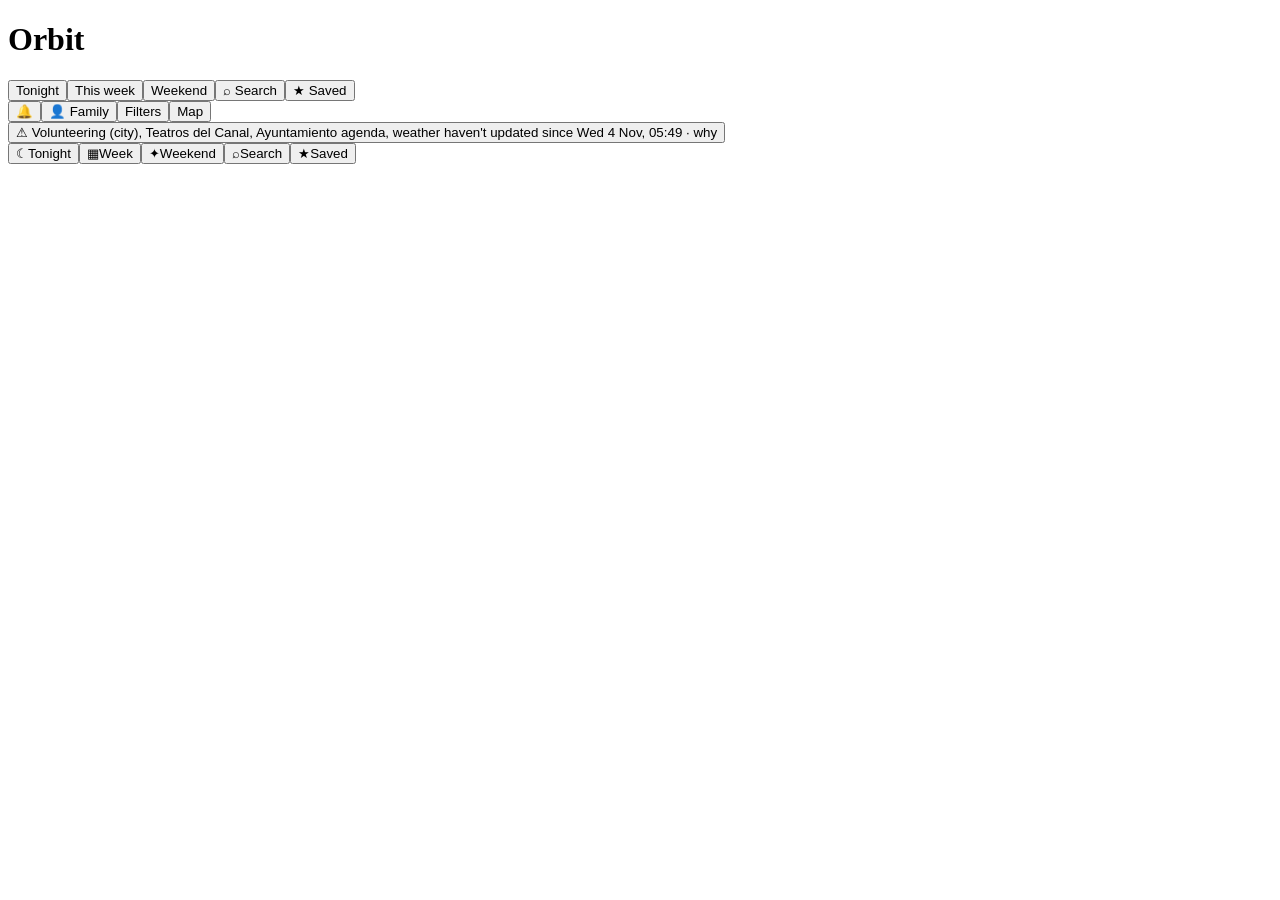
==== commit 2545f4f2: "deploy: edcompton/orbit@be5db29c96a10e34a98d9f92d72e7ea6609cea5d" ====
--- a/index.html
+++ b/index.html
@@ -1 +1 @@
-<!DOCTYPE html><html lang="en" class="geist_a71539c9-module__T19VSG__variable geist_mono_8d43a2aa-module__8Li5zG__variable h-full antialiased"><head><meta charSet="utf-8"/><meta name="viewport" content="width=device-width, initial-scale=1, viewport-fit=cover"/><link rel="preload" href="/orbit-app/_next/static/media/797e433ab948586e-s.p.0r6juujl39pe6.woff2" as="font" crossorigin="" type="font/woff2"/><link rel="preload" href="/orbit-app/_next/static/media/caa3a2e1cccd8315-s.p.0wgildi0cnwt9.woff2" as="font" crossorigin="" type="font/woff2"/><link rel="stylesheet" href="/orbit-app/_next/static/chunks/22jh58s1pslpw.css" data-precedence="next"/><link rel="preload" as="script" fetchPriority="low" href="/orbit-app/_next/static/chunks/09lgyggnhjlha.js"/><script src="/orbit-app/_next/static/chunks/3uxiagl9jn59-.js" async=""></script><script src="/orbit-app/_next/static/chunks/02fh7_m5mrih8.js" async=""></script><script src="/orbit-app/_next/static/chunks/turbopack-2jv2oocm3x8yy.js" async=""></script><script src="/orbit-app/_next/static/chunks/1860_s4s3_qz8.js" async="" crossorigin=""></script><script src="/orbit-app/_next/static/chunks/3qoonehts8d4b.js" async=""></script><script src="/orbit-app/_next/static/chunks/1kex830qo4gme.js" async=""></script><meta name="theme-color" content="#0b0d12"/><title>Orbit — Madrid</title><meta name="description" content="Things to do in Madrid, tuned to you."/><meta name="application-name" content="Orbit"/><link rel="manifest" href="/orbit-app/manifest.webmanifest"/><meta name="mobile-web-app-capable" content="yes"/><meta name="apple-mobile-web-app-title" content="Orbit"/><meta name="apple-mobile-web-app-status-bar-style" content="black-translucent"/><link rel="icon" href="/orbit-app/favicon-32.png" sizes="32x32" type="image/png"/><link rel="icon" href="/orbit-app/icon-192.png" sizes="192x192" type="image/png"/><link rel="apple-touch-icon" href="/orbit-app/apple-touch-icon.png"/><meta name="next-size-adjust" content=""/><script src="/orbit-app/_next/static/chunks/0cz1d0mv5g_q7.js" noModule=""></script></head><body class="min-h-full flex flex-col"><div hidden=""><!--$--><!--/$--></div><main class="flex-1"><div class="mx-auto flex min-h-screen w-full max-w-[1440px] flex-col"><header class="sticky top-0 z-10 flex h-[calc(3.5rem+env(safe-area-inset-top))] items-center justify-between gap-2 border-b border-border bg-background/95 px-4 pt-[env(safe-area-inset-top)] backdrop-blur md:h-[4.25rem]"><div class="flex min-w-0 items-baseline gap-2"><h1 class="text-xl font-bold tracking-tight">Orbit</h1><span class="hidden truncate text-[13px] text-muted lg:inline"></span></div><nav aria-label="Views" class="hidden items-center gap-1 rounded-full border border-border bg-panel p-1 lg:flex"><button aria-current="page" class="h-11 rounded-full px-4 text-[14px] font-medium transition-colors bg-accent/20 text-foreground">Tonight</button><button class="h-11 rounded-full px-4 text-[14px] font-medium transition-colors text-muted hover:text-foreground">This week</button><button class="h-11 rounded-full px-4 text-[14px] font-medium transition-colors text-muted hover:text-foreground">Weekend</button><button class="h-11 rounded-full px-4 text-[14px] font-medium transition-colors text-muted hover:text-foreground">⌕ <!-- -->Search</button><button class="h-11 rounded-full px-4 text-[14px] font-medium transition-colors text-muted hover:text-foreground">★ <!-- -->Saved</button></nav><div class="flex shrink-0 items-center gap-1.5"><button aria-label="Notifications" class="hidden h-11 w-11 items-center justify-center rounded-full border border-border text-[16px] text-muted md:flex">🔔</button><button aria-pressed="false" class="flex h-11 items-center gap-1 rounded-full border px-3 text-[14px] font-medium lg:hidden border-border text-muted"><span aria-hidden="true">👤</span> Family</button><button class="flex h-11 items-center gap-1 rounded-full border px-3 text-[14px] font-medium lg:hidden border-border text-muted">Filters</button><button class="flex h-11 items-center rounded-full border border-border px-3 text-[14px] font-medium text-muted md:hidden">Map</button></div></header><div class="px-4 pb-1 text-[12px] text-amber-300"><button aria-expanded="false" class="w-full text-left leading-snug">⚠ <!-- -->Teatros del Canal hasn&#x27;t updated since Wed 4 Nov, 05:49<span class="text-muted"> · <!-- -->why</span></button></div><div class="grid flex-1 grid-cols-1 md:grid-cols-[minmax(0,1.5fr)_minmax(0,1fr)]"><div class="block min-w-0 px-4 pb-28 pt-3 md:block lg:pb-10"><div aria-hidden="true" class="animate-pulse"><div class="mb-3 h-6 w-40 rounded bg-panel-2"></div><div class="mb-3 h-64 rounded-2xl border border-border bg-panel"></div><div class="mb-3 h-64 rounded-2xl border border-border bg-panel"></div></div></div><div class="hidden h-[calc(100dvh-7rem-env(safe-area-inset-top)-env(safe-area-inset-bottom))] border-border md:sticky md:top-[4.25rem] md:block md:h-[calc(100vh-4.25rem)] md:border-l"><!--$!--><template data-dgst="BAILOUT_TO_CLIENT_SIDE_RENDERING"></template><div class="h-full w-full animate-pulse bg-panel"></div><!--/$--></div></div><nav aria-label="Views" class="fixed inset-x-0 bottom-0 z-20 border-t border-border bg-background/95 pb-[env(safe-area-inset-bottom)] backdrop-blur lg:hidden"><div class="grid grid-cols-5"><button aria-current="page" class="flex h-14 flex-col items-center justify-center gap-0.5 text-[11px] font-medium text-accent"><span class="text-[18px] leading-none" aria-hidden="true">☾</span><span>Tonight</span></button><button class="flex h-14 flex-col items-center justify-center gap-0.5 text-[11px] font-medium text-muted"><span class="text-[18px] leading-none" aria-hidden="true">▦</span><span>Week</span></button><button class="flex h-14 flex-col items-center justify-center gap-0.5 text-[11px] font-medium text-muted"><span class="text-[18px] leading-none" aria-hidden="true">✦</span><span>Weekend</span></button><button class="flex h-14 flex-col items-center justify-center gap-0.5 text-[11px] font-medium text-muted"><span class="text-[18px] leading-none" aria-hidden="true">⌕</span><span>Search</span></button><button class="flex h-14 flex-col items-center justify-center gap-0.5 text-[11px] font-medium text-muted"><span class="text-[18px] leading-none" aria-hidden="true">★</span><span>Saved</span></button></div></nav><dialog aria-label="Event" class="fixed inset-x-0 bottom-0 top-auto m-0 h-[92dvh] max-h-none w-full max-w-none overflow-hidden rounded-t-2xl border border-border bg-panel p-0 text-foreground backdrop:bg-black/60 md:inset-y-0 md:left-auto md:right-0 md:h-dvh md:w-[460px] md:rounded-none md:rounded-l-2xl"></dialog><dialog class="mx-auto mb-0 mt-auto max-h-[85vh] w-full max-w-full rounded-t-2xl border border-border bg-panel p-0 text-foreground backdrop:bg-black/60 md:mb-auto md:max-w-md md:rounded-2xl"><div class="flex items-center justify-between gap-3 border-b border-border px-4 py-2"><h2 class="line-clamp-2 text-[15px] font-semibold leading-snug"></h2><button aria-label="Close" class="flex h-11 w-11 shrink-0 items-center justify-center rounded-full text-[18px] text-muted hover:bg-panel-2">✕</button></div><div class="px-4 pb-[max(1rem,env(safe-area-inset-bottom))] pt-3"></div></dialog><dialog class="mx-auto mb-0 mt-auto max-h-[85vh] w-full max-w-full rounded-t-2xl border border-border bg-panel p-0 text-foreground backdrop:bg-black/60 md:mb-auto md:max-w-md md:rounded-2xl"><div class="flex items-center justify-between gap-3 border-b border-border px-4 py-2"><h2 class="line-clamp-2 text-[15px] font-semibold leading-snug">Notifications</h2><button aria-label="Close" class="flex h-11 w-11 shrink-0 items-center justify-center rounded-full text-[18px] text-muted hover:bg-panel-2">✕</button></div><div class="px-4 pb-[max(1rem,env(safe-area-inset-bottom))] pt-3"><div class="space-y-3 pb-2 text-[15px]"><p class="text-muted">Pushes to your phone through the free ntfy app: new events matching words or types you follow, a weekend plan, and reminders for things you&#x27;ve saved or are going to.</p><button class="h-11 w-full rounded-full bg-accent font-semibold text-background">Turn on notifications</button></div></div></dialog><dialog class="mx-auto mb-0 mt-auto max-h-[85vh] w-full max-w-full rounded-t-2xl border border-border bg-panel p-0 text-foreground backdrop:bg-black/60 md:mb-auto md:max-w-md md:rounded-2xl"><div class="flex items-center justify-between gap-3 border-b border-border px-4 py-2"><h2 class="line-clamp-2 text-[15px] font-semibold leading-snug">Filters</h2><button aria-label="Close" class="flex h-11 w-11 shrink-0 items-center justify-center rounded-full text-[18px] text-muted hover:bg-panel-2">✕</button></div><div class="px-4 pb-[max(1rem,env(safe-area-inset-bottom))] pt-3"><div class="flex flex-col gap-4 pb-2"><div class="flex flex-col gap-1.5"><span class="text-[12px] uppercase tracking-wide text-muted">Category</span><div class="flex flex-wrap gap-1.5"><button aria-pressed="true" class="h-11 shrink-0 whitespace-nowrap rounded-full border px-3.5 text-[14px] font-medium transition-colors border-accent bg-accent/15 text-foreground">All</button><button aria-pressed="false" class="h-11 shrink-0 whitespace-nowrap rounded-full border px-3.5 text-[14px] font-medium transition-colors border-border bg-panel text-muted hover:text-foreground">🎨<!-- --> <!-- -->Class</button><button aria-pressed="false" class="h-11 shrink-0 whitespace-nowrap rounded-full border px-3.5 text-[14px] font-medium transition-colors border-border bg-panel text-muted hover:text-foreground">💃<!-- --> <!-- -->Dance</button><button aria-pressed="false" class="h-11 shrink-0 whitespace-nowrap rounded-full border px-3.5 text-[14px] font-medium transition-colors border-border bg-panel text-muted hover:text-foreground">🖼️<!-- --> <!-- -->Exhibition</button><button aria-pressed="false" class="h-11 shrink-0 whitespace-nowrap rounded-full border px-3.5 text-[14px] font-medium transition-colors border-border bg-panel text-muted hover:text-foreground">🎉<!-- --> <!-- -->Festival</button><button aria-pressed="false" class="h-11 shrink-0 whitespace-nowrap rounded-full border px-3.5 text-[14px] font-medium transition-colors border-border bg-panel text-muted hover:text-foreground">🎬<!-- --> <!-- -->Film</button><button aria-pressed="false" class="h-11 shrink-0 whitespace-nowrap rounded-full border px-3.5 text-[14px] font-medium transition-colors border-border bg-panel text-muted hover:text-foreground">🍽️<!-- --> <!-- -->Food</button><button aria-pressed="false" class="h-11 shrink-0 whitespace-nowrap rounded-full border px-3.5 text-[14px] font-medium transition-colors border-border bg-panel text-muted hover:text-foreground">🎸<!-- --> <!-- -->Live music</button><button aria-pressed="false" class="h-11 shrink-0 whitespace-nowrap rounded-full border px-3.5 text-[14px] font-medium transition-colors border-border bg-panel text-muted hover:text-foreground">🛍️<!-- --> <!-- -->Market</button><button aria-pressed="false" class="h-11 shrink-0 whitespace-nowrap rounded-full border px-3.5 text-[14px] font-medium transition-colors border-border bg-panel text-muted hover:text-foreground">👋<!-- --> <!-- -->Meetup</button><button aria-pressed="false" class="h-11 shrink-0 whitespace-nowrap rounded-full border px-3.5 text-[14px] font-medium transition-colors border-border bg-panel text-muted hover:text-foreground">🌃<!-- --> <!-- -->Nightlife</button><button aria-pressed="false" class="h-11 shrink-0 whitespace-nowrap rounded-full border px-3.5 text-[14px] font-medium transition-colors border-border bg-panel text-muted hover:text-foreground">🎭<!-- --> <!-- -->Theatre &amp; dance</button></div></div><div class="flex flex-col gap-1.5"><span class="text-[12px] uppercase tracking-wide text-muted">From home</span><div class="flex flex-wrap gap-1.5"><button aria-pressed="true" class="h-11 shrink-0 whitespace-nowrap rounded-full border px-3.5 text-[14px] font-medium transition-colors border-accent bg-accent/15 text-foreground">Anywhere</button><button aria-pressed="false" class="h-11 shrink-0 whitespace-nowrap rounded-full border px-3.5 text-[14px] font-medium transition-colors border-border bg-panel text-muted hover:text-foreground">≤15 min</button><button aria-pressed="false" class="h-11 shrink-0 whitespace-nowrap rounded-full border px-3.5 text-[14px] font-medium transition-colors border-border bg-panel text-muted hover:text-foreground">≤30 min</button><button aria-pressed="false" class="h-11 shrink-0 whitespace-nowrap rounded-full border px-3.5 text-[14px] font-medium transition-colors border-border bg-panel text-muted hover:text-foreground">≤1h</button><button aria-pressed="false" class="h-11 shrink-0 whitespace-nowrap rounded-full border px-3.5 text-[14px] font-medium transition-colors border-border bg-panel text-muted hover:text-foreground">Day trip</button></div></div><div class="flex flex-col gap-1.5"><span class="text-[12px] uppercase tracking-wide text-muted">Language</span><div class="flex flex-wrap gap-1.5"><button aria-pressed="false" class="h-11 shrink-0 whitespace-nowrap rounded-full border px-3.5 text-[14px] font-medium transition-colors border-border bg-panel text-muted hover:text-foreground">🇬🇧 In English</button><button aria-pressed="false" class="h-11 shrink-0 whitespace-nowrap rounded-full border px-3.5 text-[14px] font-medium transition-colors border-border bg-panel text-muted hover:text-foreground">🙂 Little Spanish needed</button></div></div><div class="flex gap-2 pt-1"><button class="h-11 flex-1 rounded-full border border-border text-[14px] text-muted">Clear all</button><button class="h-11 flex-1 rounded-full bg-accent text-[14px] font-semibold text-background">Show <!-- -->0</button></div></div></div></dialog></div></main><!--$--><!--/$--><script src="/orbit-app/_next/static/chunks/09lgyggnhjlha.js" id="_R_" async=""></script><script>(self.__next_f=self.__next_f||[]).push([0])</script><script>self.__next_f.push([1,"1:\"$Sreact.fragment\"\n2:I[39756,[\"/orbit-app/_next/static/chunks/1860_s4s3_qz8.js\"],\"default\"]\n3:I[37457,[\"/orbit-app/_next/static/chunks/1860_s4s3_qz8.js\"],\"default\"]\n5:I[97367,[\"/orbit-app/_next/static/chunks/1860_s4s3_qz8.js\"],\"OutletBoundary\"]\n6:\"$Sreact.suspense\"\n8:I[97367,[\"/orbit-app/_next/static/chunks/1860_s4s3_qz8.js\"],\"ViewportBoundary\"]\na:I[97367,[\"/orbit-app/_next/static/chunks/1860_s4s3_qz8.js\"],\"MetadataBoundary\"]\nc:I[68027,[\"/orbit-app/_next/static/chunks/1860_s4s3_qz8.js\"],\"default\",1]\n:HL[\"/orbit-app/_next/static/chunks/22jh58s1pslpw.css\",\"style\"]\n:HL[\"/orbit-app/_next/static/media/797e433ab948586e-s.p.0r6juujl39pe6.woff2\",\"font\",{\"crossOrigin\":\"\",\"type\":\"font/woff2\"}]\n:HL[\"/orbit-app/_next/static/media/caa3a2e1cccd8315-s.p.0wgildi0cnwt9.woff2\",\"font\",{\"crossOrigin\":\"\",\"type\":\"font/woff2\"}]\n0:{\"P\":null,\"c\":[\"\",\"\"],\"q\":\"\",\"i\":false,\"f\":[[[\"\",{\"children\":[\"__PAGE__\",{},\"$undefined\",\"$undefined\",4608]},\"$undefined\",\"$undefined\",4624],[[\"$\",\"$1\",\"c\",{\"children\":[[[\"$\",\"link\",\"0\",{\"rel\":\"stylesheet\",\"href\":\"/orbit-app/_next/static/chunks/22jh58s1pslpw.css\",\"precedence\":\"next\",\"crossOrigin\":\"$undefined\",\"nonce\":\"$undefined\"}],[\"$\",\"script\",\"script-0\",{\"src\":\"/orbit-app/_next/static/chunks/1860_s4s3_qz8.js\",\"async\":true,\"nonce\":\"$undefined\"}]],[\"$\",\"html\",null,{\"lang\":\"en\",\"className\":\"geist_a71539c9-module__T19VSG__variable geist_mono_8d43a2aa-module__8Li5zG__variable h-full antialiased\",\"children\":[\"$\",\"body\",null,{\"className\":\"min-h-full flex flex-col\",\"children\":[\"$\",\"$L2\",null,{\"parallelRouterKey\":\"children\",\"error\":\"$undefined\",\"errorStyles\":\"$undefined\",\"errorScripts\":\"$undefined\",\"template\":[\"$\",\"$L3\",null,{}],\"templateStyles\":\"$undefined\",\"templateScripts\":\"$undefined\",\"notFound\":[[[\"$\",\"title\",null,{\"children\":\"404: This page could not be found.\"}],[\"$\",\"div\",null,{\"style\":{\"fontFamily\":\"system-ui,\\\"Segoe UI\\\",Roboto,Helvetica,Arial,sans-serif,\\\"Apple Color Emoji\\\",\\\"Segoe UI Emoji\\\"\",\"height\":\"100vh\",\"textAlign\":\"center\",\"display\":\"flex\",\"flexDirection\":\"column\",\"alignItems\":\"center\",\"justifyContent\":\"center\"},\"children\":[\"$\",\"div\",null,{\"children\":[[\"$\",\"style\",null,{\"dangerouslySetInnerHTML\":{\"__html\":\"body{color:#000;background:#fff;margin:0}.next-error-h1{border-right:1px solid rgba(0,0,0,.3)}@media (prefers-color-scheme:dark){body{color:#fff;background:#000}.next-error-h1{border-right:1px solid rgba(255,255,255,.3)}}\"}}],[\"$\",\"h1\",null,{\"className\":\"next-error-h1\",\"style\":{\"display\":\"inline-block\",\"margin\":\"0 20px 0 0\",\"padding\":\"0 23px 0 0\",\"fontSize\":24,\"fontWeight\":500,\"verticalAlign\":\"top\",\"lineHeight\":\"49px\"},\"children\":404}],[\"$\",\"div\",null,{\"style\":{\"display\":\"inline-block\"},\"children\":[\"$\",\"h2\",null,{\"style\":{\"fontSize\":14,\"fontWeight\":400,\"lineHeight\":\"49px\",\"margin\":0},\"children\":\"This page could not be found.\"}]}]]}]}]],[]],\"forbidden\":\"$undefined\",\"unauthorized\":\"$undefined\"}]}]}]]}],{\"children\":[[\"$\",\"$1\",\"c\",{\"children\":[\"$L4\",[[\"$\",\"script\",\"script-0\",{\"src\":\"/orbit-app/_next/static/chunks/3qoonehts8d4b.js\",\"async\":true,\"nonce\":\"$undefined\"}],[\"$\",\"script\",\"script-1\",{\"src\":\"/orbit-app/_next/static/chunks/1kex830qo4gme.js\",\"async\":true,\"nonce\":\"$undefined\"}]],[\"$\",\"$L5\",null,{\"children\":[\"$\",\"$6\",null,{\"name\":\"Next.MetadataOutlet\",\"children\":\"$@7\"}]}]]}],{},null,false,null]},null,false,null],[\"$\",\"$1\",\"h\",{\"children\":[null,[\"$\",\"$L8\",null,{\"children\":\"$L9\"}],[\"$\",\"div\",null,{\"hidden\":true,\"children\":[\"$\",\"$La\",null,{\"children\":[\"$\",\"$6\",null,{\"name\":\"Next.Metadata\",\"children\":\"$Lb\"}]}]}],[\"$\",\"meta\",null,{\"name\":\"next-size-adjust\",\"content\":\"\"}]]}],false]],\"m\":\"$undefined\",\"G\":[\"$c\",[[\"$\",\"link\",\"0\",{\"rel\":\"stylesheet\",\"href\":\"/orbit-app/_next/static/chunks/22jh58s1pslpw.css\",\"precedence\":\"next\",\"crossOrigin\":\"$undefined\",\"nonce\":\"$undefined\"}]]],\"S\":true,\"h\":null,\"r\":\"$undefined\",\"s\":\"$undefined\",\"a\":\"$undefined\",\"l\":\"$undefined\",\"p\":\"$undefined\",\"d\":\"$undefined\",\"b\":\"iMVrPv6D_hFSbfJlIqpgf\"}\n9:[[\"$\",\"meta\",\"0\",{\"charSet\":\"utf-8\"}],[\"$\",\"meta\",\"1\",{\"name\":\"viewport\",\"content\":\"width=device-width, initial-scale=1, viewport-fit=cover\"}],[\"$\",\"meta\",\"2\",{\"name\":\"theme-color\",\"content\":\"#0b0d12\"}]]\nd:I[27201,[\"/orbit-app/_next/static/chunks/1860_s4s3_qz8.js\"],\"IconMark\"]\n7:null\nb:[[\"$\",\"title\",\"0\",{\"children\":\"Orbit — Madrid\"}],[\"$\",\"meta\",\"1\",{\"name\":\"description\",\"content\":\"Things to do in Madrid, tuned to you.\"}],[\"$\",\"meta\",\"2\",{\"name\":\"application-name\",\"content\":\"Orbit\"}],[\"$\",\"link\",\"3\",{\"rel\":\"manifest\",\"href\":\"/orbit-app/manifest.webmanifest\",\"crossOrigin\":\"$undefined\"}],[\"$\",\"meta\",\"4\",{\"name\":\"mobile-web-app-capable\",\"content\":\"yes\"}],[\"$\",\"meta\",\"5\",{\"name\":\"apple-mobile-web-app-title\",\"content\":\"Orbit\"}],[\"$\",\"meta\",\"6\",{\"name\":\"apple-mobile-web-app-status-bar-style\",\"content\":\"black-translucent\"}],[\"$\",\"link\",\"7\",{\"rel\":\"icon\",\"href\":\"/orbit-app/favicon-32.png\",\"sizes\":\"32x32\",\"type\":\"image/png\"}],[\"$\",\"link\",\"8\",{\"rel\":\"icon\",\"href\":\"/orbit-app/icon-192.png\",\"sizes\":\"192x192\",\"type\":\"image/png\"}],[\"$\",\"link\",\"9\",{\"rel\":\"apple-touch-icon\",\"href\":\"/orbit-app/apple-touch-icon.png\"}],[\"$\",\"$Ld\",\"10\",{}]]\n"])</script><script>self.__next_f.push([1,"e:I[58116,[\"/orbit-app/_next/static/chunks/1860_s4s3_qz8.js\",\"/orbit-app/_next/static/chunks/3qoonehts8d4b.js\",\"/orbit-app/_next/static/chunks/1kex830qo4gme.js\"],\"Dashboard\"]\n4:[\"$\",\"main\",null,{\"className\":\"flex-1\",\"children\":[\"$\",\"$Le\",null,{\"feed\":{\"generatedAt\":\"2026-11-07T04:58:28.199Z\",\"aiUsed\":true,\"weather\":{\"fetchedAt\":\"2026-11-07T04:47:23.194Z\",\"latitude\":40.4346635,\"longitude\":-3.6800754,\"hourly\":[{\"time\":\"2026-11-07T00:00\",\"tempC\":10.3,\"apparentC\":7.9,\"precipMm\":0,\"precipProb\":10,\"windKmh\":2.6,\"cloudPct\":100,\"uv\":0,\"weatherCode\":3},{\"time\":\"2026-11-07T01:00\",\"tempC\":10.3,\"apparentC\":8.2,\"precipMm\":0,\"precipProb\":18,\"windKmh\":2.6,\"cloudPct\":100,\"uv\":0,\"weatherCode\":3},{\"time\":\"2026-11-07T02:00\",\"tempC\":10,\"apparentC\":8.3,\"precipMm\":0.1,\"precipProb\":53,\"windKmh\":1.6,\"cloudPct\":100,\"uv\":0,\"weatherCode\":61},{\"time\":\"2026-11-07T03:00\",\"tempC\":9.9,\"apparentC\":8.3,\"precipMm\":0.1,\"precipProb\":55,\"windKmh\":1.3,\"cloudPct\":99,\"uv\":0,\"weatherCode\":61},{\"time\":\"2026-11-07T04:00\",\"tempC\":9.6,\"apparentC\":7.9,\"precipMm\":0.1,\"precipProb\":50,\"windKmh\":2.2,\"cloudPct\":98,\"uv\":0,\"weatherCode\":61},{\"time\":\"2026-11-07T05:00\",\"tempC\":9.2,\"apparentC\":7.7,\"precipMm\":0.1,\"precipProb\":35,\"windKmh\":1.8,\"cloudPct\":100,\"uv\":0,\"weatherCode\":61},{\"time\":\"2026-11-07T06:00\",\"tempC\":8.9,\"apparentC\":7.4,\"precipMm\":0,\"precipProb\":8,\"windKmh\":2,\"cloudPct\":100,\"uv\":0,\"weatherCode\":3},{\"time\":\"2026-11-07T07:00\",\"tempC\":8.6,\"apparentC\":7.1,\"precipMm\":0,\"precipProb\":0,\"windKmh\":1.8,\"cloudPct\":84,\"uv\":0,\"weatherCode\":3},{\"time\":\"2026-11-07T08:00\",\"tempC\":8.5,\"apparentC\":7.3,\"precipMm\":0,\"precipProb\":0,\"windKmh\":0.4,\"cloudPct\":82,\"uv\":0,\"weatherCode\":3},{\"time\":\"2026-11-07T09:00\",\"tempC\":8.8,\"apparentC\":7.4,\"precipMm\":0,\"precipProb\":3,\"windKmh\":1.5,\"cloudPct\":80,\"uv\":0.3,\"weatherCode\":2},{\"time\":\"2026-11-07T10:00\",\"tempC\":9.9,\"apparentC\":8.7,\"precipMm\":0,\"precipProb\":0,\"windKmh\":0.7,\"cloudPct\":89,\"uv\":1.2,\"weatherCode\":3},{\"time\":\"2026-11-07T11:00\",\"tempC\":11.2,\"apparentC\":10,\"precipMm\":0,\"precipProb\":0,\"windKmh\":0.5,\"cloudPct\":74,\"uv\":1.7,\"weatherCode\":2},{\"time\":\"2026-11-07T12:00\",\"tempC\":12.9,\"apparentC\":11.3,\"precipMm\":0,\"precipProb\":0,\"windKmh\":3.3,\"cloudPct\":86,\"uv\":3.15,\"weatherCode\":3},{\"time\":\"2026-11-07T13:00\",\"tempC\":14.2,\"apparentC\":12.8,\"precipMm\":0,\"precipProb\":0,\"windKmh\":1.8,\"cloudPct\":51,\"uv\":3.65,\"weatherCode\":2},{\"time\":\"2026-11-07T14:00\",\"tempC\":15.3,\"apparentC\":13.7,\"precipMm\":0,\"precipProb\":0,\"windKmh\":3.3,\"cloudPct\":21,\"uv\":3.6,\"weatherCode\":1},{\"time\":\"2026-11-07T15:00\",\"tempC\":16.2,\"apparentC\":14.7,\"precipMm\":0,\"precipProb\":0,\"windKmh\":3,\"cloudPct\":0,\"uv\":3.1,\"weatherCode\":0},{\"time\":\"2026-11-07T16:00\",\"tempC\":16.6,\"apparentC\":14.7,\"precipMm\":0,\"precipProb\":0,\"windKmh\":5.2,\"cloudPct\":4,\"uv\":2.15,\"weatherCode\":0},{\"time\":\"2026-11-07T17:00\",\"tempC\":16.4,\"apparentC\":14.8,\"precipMm\":0,\"precipProb\":0,\"windKmh\":4.5,\"cloudPct\":13,\"uv\":1.15,\"weatherCode\":1},{\"time\":\"2026-11-07T18:00\",\"tempC\":15.6,\"apparentC\":14.2,\"precipMm\":0,\"precipProb\":0,\"windKmh\":3.6,\"cloudPct\":14,\"uv\":0.25,\"weatherCode\":1},{\"time\":\"2026-11-07T19:00\",\"tempC\":14,\"apparentC\":12.8,\"precipMm\":0,\"precipProb\":0,\"windKmh\":3.1,\"cloudPct\":7,\"uv\":0,\"weatherCode\":1},{\"time\":\"2026-11-07T20:00\",\"tempC\":13.3,\"apparentC\":12.3,\"precipMm\":0,\"precipProb\":0,\"windKmh\":1.4,\"cloudPct\":38,\"uv\":0,\"weatherCode\":1},{\"time\":\"2026-11-07T21:00\",\"tempC\":12.9,\"apparentC\":11.7,\"precipMm\":0,\"precipProb\":0,\"windKmh\":2.8,\"cloudPct\":56,\"uv\":0,\"weatherCode\":2},{\"time\":\"2026-11-07T22:00\",\"tempC\":12,\"apparentC\":10.6,\"precipMm\":0,\"precipProb\":0,\"windKmh\":4.2,\"cloudPct\":86,\"uv\":0,\"weatherCode\":3},{\"time\":\"2026-11-07T23:00\",\"tempC\":10.5,\"apparentC\":9.2,\"precipMm\":0,\"precipProb\":0,\"windKmh\":3,\"cloudPct\":100,\"uv\":0,\"weatherCode\":3},{\"time\":\"2026-11-08T00:00\",\"tempC\":9.2,\"apparentC\":7.7,\"precipMm\":0,\"precipProb\":0,\"windKmh\":4.2,\"cloudPct\":100,\"uv\":0,\"weatherCode\":3},{\"time\":\"2026-11-08T01:00\",\"tempC\":8.7,\"apparentC\":7.1,\"precipMm\":0,\"precipProb\":0,\"windKmh\":4.6,\"cloudPct\":100,\"uv\":0,\"weatherCode\":3},{\"time\":\"2026-11-08T02:00\",\"tempC\":8.4,\"apparentC\":6.8,\"precipMm\":0,\"precipProb\":0,\"windKmh\":4.7,\"cloudPct\":100,\"uv\":0,\"weatherCode\":3},{\"time\":\"2026-11-08T03:00\",\"tempC\":8.1,\"apparentC\":6.4,\"precipMm\":0,\"precipProb\":0,\"windKmh\":4.6,\"cloudPct\":100,\"uv\":0,\"weatherCode\":3},{\"time\":\"2026-11-08T04:00\",\"tempC\":7.8,\"apparentC\":6.1,\"precipMm\":0,\"precipProb\":0,\"windKmh\":4.8,\"cloudPct\":20,\"uv\":0,\"weatherCode\":1},{\"time\":\"2026-11-08T05:00\",\"tempC\":7.7,\"apparentC\":5.9,\"precipMm\":0,\"precipProb\":0,\"windKmh\":4.9,\"cloudPct\":100,\"uv\":0,\"weatherCode\":3},{\"time\":\"2026-11-08T06:00\",\"tempC\":7.6,\"apparentC\":5.8,\"precipMm\":0,\"precipProb\":0,\"windKmh\":5.2,\"cloudPct\":98,\"uv\":0,\"weatherCode\":3},{\"time\":\"2026-11-08T07:00\",\"tempC\":7.6,\"apparentC\":5.9,\"precipMm\":0,\"precipProb\":0,\"windKmh\":4.5,\"cloudPct\":99,\"uv\":0,\"weatherCode\":3},{\"time\":\"2026-11-08T08:00\",\"tempC\":7.6,\"apparentC\":5.7,\"precipMm\":0,\"precipProb\":0,\"windKmh\":5,\"cloudPct\":94,\"uv\":0,\"weatherCode\":3},{\"time\":\"2026-11-08T09:00\",\"tempC\":8.5,\"apparentC\":6.7,\"precipMm\":0,\"precipProb\":0,\"windKmh\":4.7,\"cloudPct\":100,\"uv\":0.25,\"weatherCode\":3},{\"time\":\"2026-11-08T10:00\",\"tempC\":10.1,\"apparentC\":8.3,\"precipMm\":0,\"precipProb\":3,\"windKmh\":4.8,\"cloudPct\":100,\"uv\":1,\"weatherCode\":3},{\"time\":\"2026-11-08T11:00\",\"tempC\":11.8,\"apparentC\":9.8,\"precipMm\":0,\"precipProb\":0,\"windKmh\":6.4,\"cloudPct\":100,\"uv\":1.7,\"weatherCode\":3},{\"time\":\"2026-11-08T12:00\",\"tempC\":12.9,\"apparentC\":10.7,\"precipMm\":0,\"precipProb\":5,\"windKmh\":9.2,\"cloudPct\":100,\"uv\":1.65,\"weatherCode\":3},{\"time\":\"2026-11-08T13:00\",\"tempC\":13.7,\"apparentC\":11.6,\"precipMm\":0,\"precipProb\":3,\"windKmh\":9,\"cloudPct\":100,\"uv\":2.6,\"weatherCode\":3},{\"time\":\"2026-11-08T14:00\",\"tempC\":14.6,\"apparentC\":13.1,\"precipMm\":0,\"precipProb\":5,\"windKmh\":6.4,\"cloudPct\":100,\"uv\":1.85,\"weatherCode\":3},{\"time\":\"2026-11-08T15:00\",\"tempC\":15.3,\"apparentC\":13.8,\"precipMm\":0,\"precipProb\":8,\"windKmh\":6.5,\"cloudPct\":100,\"uv\":2.2,\"weatherCode\":3},{\"time\":\"2026-11-08T16:00\",\"tempC\":15.7,\"apparentC\":14.4,\"precipMm\":0,\"precipProb\":10,\"windKmh\":6.5,\"cloudPct\":100,\"uv\":1.1,\"weatherCode\":3},{\"time\":\"2026-11-08T17:00\",\"tempC\":15.9,\"apparentC\":14.9,\"precipMm\":0,\"precipProb\":5,\"windKmh\":5.3,\"cloudPct\":98,\"uv\":0.65,\"weatherCode\":3},{\"time\":\"2026-11-08T18:00\",\"tempC\":15.4,\"apparentC\":14.4,\"precipMm\":0,\"precipProb\":0,\"windKmh\":5.5,\"cloudPct\":100,\"uv\":0.2,\"weatherCode\":3},{\"time\":\"2026-11-08T19:00\",\"tempC\":14.4,\"apparentC\":13.7,\"precipMm\":0,\"precipProb\":5,\"windKmh\":3.6,\"cloudPct\":83,\"uv\":0,\"weatherCode\":3},{\"time\":\"2026-11-08T20:00\",\"tempC\":13.6,\"apparentC\":12.6,\"precipMm\":0,\"precipProb\":5,\"windKmh\":5.5,\"cloudPct\":100,\"uv\":0,\"weatherCode\":3},{\"time\":\"2026-11-08T21:00\",\"tempC\":13.3,\"apparentC\":12.4,\"precipMm\":0,\"precipProb\":5,\"windKmh\":4.5,\"cloudPct\":100,\"uv\":0,\"weatherCode\":3},{\"time\":\"2026-11-08T22:00\",\"tempC\":13.1,\"apparentC\":12.1,\"precipMm\":0,\"precipProb\":3,\"windKmh\":5.1,\"cloudPct\":100,\"uv\":0,\"weatherCode\":3},{\"time\":\"2026-11-08T23:00\",\"tempC\":12.8,\"apparentC\":11.9,\"precipMm\":0,\"precipProb\":18,\"windKmh\":5.1,\"cloudPct\":100,\"uv\":0,\"weatherCode\":3},{\"time\":\"2026-11-09T00:00\",\"tempC\":12.8,\"apparentC\":11.9,\"precipMm\":0,\"precipProb\":38,\"windKmh\":5.7,\"cloudPct\":100,\"uv\":0,\"weatherCode\":3},{\"time\":\"2026-11-09T01:00\",\"tempC\":12.8,\"apparentC\":12.1,\"precipMm\":0.2,\"precipProb\":70,\"windKmh\":5.4,\"cloudPct\":97,\"uv\":0,\"weatherCode\":61},{\"time\":\"2026-11-09T02:00\",\"tempC\":12.6,\"apparentC\":12.1,\"precipMm\":0.8,\"precipProb\":80,\"windKmh\":5.5,\"cloudPct\":100,\"uv\":0,\"weatherCode\":61},{\"time\":\"2026-11-09T03:00\",\"tempC\":12.6,\"apparentC\":12.1,\"precipMm\":2.1,\"precipProb\":84,\"windKmh\":6.6,\"cloudPct\":100,\"uv\":0,\"weatherCode\":61},{\"time\":\"2026-11-09T04:00\",\"tempC\":12.7,\"apparentC\":11.9,\"precipMm\":1.4,\"precipProb\":88,\"windKmh\":8.7,\"cloudPct\":100,\"uv\":0,\"weatherCode\":61},{\"time\":\"2026-11-09T05:00\",\"tempC\":12.7,\"apparentC\":11.9,\"precipMm\":5.5,\"precipProb\":92,\"windKmh\":8.8,\"cloudPct\":100,\"uv\":0,\"weatherCode\":63},{\"time\":\"2026-11-09T06:00\",\"tempC\":12.6,\"apparentC\":11.5,\"precipMm\":4.6,\"precipProb\":96,\"windKmh\":11.2,\"cloudPct\":100,\"uv\":0,\"weatherCode\":63},{\"time\":\"2026-11-09T07:00\",\"tempC\":12.8,\"apparentC\":11.4,\"precipMm\":2.4,\"precipProb\":98,\"windKmh\":13,\"cloudPct\":100,\"uv\":0,\"weatherCode\":61},{\"time\":\"2026-11-09T08:00\",\"tempC\":12.9,\"apparentC\":11.7,\"precipMm\":4.5,\"precipProb\":98,\"windKmh\":11.5,\"cloudPct\":100,\"uv\":0,\"weatherCode\":63},{\"time\":\"2026-11-09T09:00\",\"tempC\":13.2,\"apparentC\":11.8,\"precipMm\":2.4,\"precipProb\":97,\"windKmh\":13.1,\"cloudPct\":100,\"uv\":0.05,\"weatherCode\":61},{\"time\":\"2026-11-09T10:00\",\"tempC\":13.8,\"apparentC\":12.4,\"precipMm\":0.1,\"precipProb\":95,\"windKmh\":13.6,\"cloudPct\":100,\"uv\":0.1,\"weatherCode\":3},{\"time\":\"2026-11-09T11:00\",\"tempC\":15.1,\"apparentC\":13.3,\"precipMm\":0,\"precipProb\":90,\"windKmh\":17,\"cloudPct\":99,\"uv\":0.7,\"weatherCode\":3},{\"time\":\"2026-11-09T12:00\",\"tempC\":16.1,\"apparentC\":14.6,\"precipMm\":0,\"precipProb\":84,\"windKmh\":15.8,\"cloudPct\":100,\"uv\":1.7,\"weatherCode\":3},{\"time\":\"2026-11-09T13:00\",\"tempC\":16.6,\"apparentC\":15.5,\"precipMm\":0.6,\"precipProb\":80,\"windKmh\":15.1,\"cloudPct\":100,\"uv\":0.95,\"weatherCode\":80},{\"time\":\"2026-11-09T14:00\",\"tempC\":17.6,\"apparentC\":16.7,\"precipMm\":0.2,\"precipProb\":81,\"windKmh\":13.2,\"cloudPct\":100,\"uv\":0.3,\"weatherCode\":80},{\"time\":\"2026-11-09T15:00\",\"tempC\":17.4,\"apparentC\":16.1,\"precipMm\":0.4,\"precipProb\":83,\"windKmh\":15.1,\"cloudPct\":73,\"uv\":1.4,\"weatherCode\":80},{\"time\":\"2026-11-09T16:00\",\"tempC\":17.8,\"apparentC\":16.5,\"precipMm\":0,\"precipProb\":80,\"windKmh\":14,\"cloudPct\":84,\"uv\":1.65,\"weatherCode\":3},{\"time\":\"2026-11-09T17:00\",\"tempC\":18.1,\"apparentC\":16.6,\"precipMm\":0,\"precipProb\":64,\"windKmh\":13,\"cloudPct\":100,\"uv\":0.5,\"weatherCode\":3},{\"time\":\"2026-11-09T18:00\",\"tempC\":17,\"apparentC\":15.8,\"precipMm\":0,\"precipProb\":43,\"windKmh\":10.7,\"cloudPct\":100,\"uv\":0.2,\"weatherCode\":3},{\"time\":\"2026-11-09T19:00\",\"tempC\":15.8,\"apparentC\":15.5,\"precipMm\":0,\"precipProb\":28,\"windKmh\":6.2,\"cloudPct\":41,\"uv\":0,\"weatherCode\":1},{\"time\":\"2026-11-09T20:00\",\"tempC\":14.8,\"apparentC\":14.6,\"precipMm\":0.2,\"precipProb\":26,\"windKmh\":6,\"cloudPct\":71,\"uv\":0,\"weatherCode\":2},{\"time\":\"2026-11-09T21:00\",\"tempC\":14.1,\"apparentC\":13.9,\"precipMm\":0.2,\"precipProb\":30,\"windKmh\":5.8,\"cloudPct\":100,\"uv\":0,\"weatherCode\":3},{\"time\":\"2026-11-09T22:00\",\"tempC\":13.8,\"apparentC\":13.7,\"precipMm\":0.6,\"precipProb\":33,\"windKmh\":4.7,\"cloudPct\":100,\"uv\":0,\"weatherCode\":80},{\"time\":\"2026-11-09T23:00\",\"tempC\":13.6,\"apparentC\":13.2,\"precipMm\":0.3,\"precipProb\":23,\"windKmh\":7.2,\"cloudPct\":100,\"uv\":0,\"weatherCode\":80},{\"time\":\"2026-11-10T00:00\",\"tempC\":13.4,\"apparentC\":12.4,\"precipMm\":0,\"precipProb\":23,\"windKmh\":10.2,\"cloudPct\":100,\"uv\":0,\"weatherCode\":3},{\"time\":\"2026-11-10T01:00\",\"tempC\":13.2,\"apparentC\":12.1,\"precipMm\":0,\"precipProb\":23,\"windKmh\":10.1,\"cloudPct\":100,\"uv\":0,\"weatherCode\":3},{\"time\":\"2026-11-10T02:00\",\"tempC\":12.8,\"apparentC\":11.6,\"precipMm\":0,\"precipProb\":22,\"windKmh\":10.1,\"cloudPct\":100,\"uv\":0,\"weatherCode\":3},{\"time\":\"2026-11-10T03:00\",\"tempC\":12.5,\"apparentC\":11.3,\"precipMm\":0,\"precipProb\":22,\"windKmh\":9.7,\"cloudPct\":100,\"uv\":0,\"weatherCode\":3},{\"time\":\"2026-11-10T04:00\",\"tempC\":12.1,\"apparentC\":11,\"precipMm\":0,\"precipProb\":21,\"windKmh\":9,\"cloudPct\":100,\"uv\":0,\"weatherCode\":3},{\"time\":\"2026-11-10T05:00\",\"tempC\":12,\"apparentC\":10.8,\"precipMm\":0,\"precipProb\":21,\"windKmh\":9,\"cloudPct\":100,\"uv\":0,\"weatherCode\":3},{\"time\":\"2026-11-10T06:00\",\"tempC\":12.1,\"apparentC\":10.8,\"precipMm\":0,\"precipProb\":22,\"windKmh\":10,\"cloudPct\":100,\"uv\":0,\"weatherCode\":3},{\"time\":\"2026-11-10T07:00\",\"tempC\":12.4,\"apparentC\":10.9,\"precipMm\":0,\"precipProb\":23,\"windKmh\":11.2,\"cloudPct\":100,\"uv\":0,\"weatherCode\":3},{\"time\":\"2026-11-10T08:00\",\"tempC\":12.6,\"apparentC\":11,\"precipMm\":0,\"precipProb\":25,\"windKmh\":12.1,\"cloudPct\":100,\"uv\":0,\"weatherCode\":3},{\"time\":\"2026-11-10T09:00\",\"tempC\":12.9,\"apparentC\":11.1,\"precipMm\":0,\"precipProb\":28,\"windKmh\":13,\"cloudPct\":100,\"uv\":0.1,\"weatherCode\":3},{\"time\":\"2026-11-10T10:00\",\"tempC\":13.3,\"apparentC\":11.5,\"precipMm\":0,\"precipProb\":32,\"windKmh\":13.4,\"cloudPct\":100,\"uv\":0.4,\"weatherCode\":3},{\"time\":\"2026-11-10T11:00\",\"tempC\":13.9,\"apparentC\":12.2,\"precipMm\":0.5,\"precipProb\":36,\"windKmh\":13.4,\"cloudPct\":100,\"uv\":1,\"weatherCode\":61},{\"time\":\"2026-11-10T12:00\",\"tempC\":14.6,\"apparentC\":12.9,\"precipMm\":0.5,\"precipProb\":40,\"windKmh\":14.6,\"cloudPct\":100,\"uv\":0.25,\"weatherCode\":61},{\"time\":\"2026-11-10T13:00\",\"tempC\":15.2,\"apparentC\":13.5,\"precipMm\":0.5,\"precipProb\":45,\"windKmh\":15.6,\"cloudPct\":100,\"uv\":1.95,\"weatherCode\":61},{\"time\":\"2026-11-10T14:00\",\"tempC\":15.6,\"apparentC\":13.9,\"precipMm\":1,\"precipProb\":51,\"windKmh\":15.7,\"cloudPct\":100,\"uv\":0.45,\"weatherCode\":61},{\"time\":\"2026-11-10T15:00\",\"tempC\":15.8,\"apparentC\":14.2,\"precipMm\":1,\"precipProb\":58,\"windKmh\":14.8,\"cloudPct\":100,\"uv\":0.65,\"weatherCode\":61},{\"time\":\"2026-11-10T16:00\",\"tempC\":15.7,\"apparentC\":14.4,\"precipMm\":1,\"precipProb\":66,\"windKmh\":13.7,\"cloudPct\":100,\"uv\":0.2,\"weatherCode\":61},{\"time\":\"2026-11-10T17:00\",\"tempC\":15.3,\"apparentC\":14.2,\"precipMm\":1,\"precipProb\":73,\"windKmh\":12.3,\"cloudPct\":100,\"uv\":0.15,\"weatherCode\":63},{\"time\":\"2026-11-10T18:00\",\"tempC\":14.5,\"apparentC\":13.7,\"precipMm\":1,\"precipProb\":79,\"windKmh\":10.9,\"cloudPct\":100,\"uv\":0.1,\"weatherCode\":63},{\"time\":\"2026-11-10T19:00\",\"tempC\":14,\"apparentC\":13.4,\"precipMm\":1,\"precipProb\":83,\"windKmh\":10.1,\"cloudPct\":100,\"uv\":0,\"weatherCode\":63},{\"time\":\"2026-11-10T20:00\",\"tempC\":13.9,\"apparentC\":13.4,\"precipMm\":0.9,\"precipProb\":84,\"windKmh\":10.2,\"cloudPct\":100,\"uv\":0,\"weatherCode\":80},{\"time\":\"2026-11-10T21:00\",\"tempC\":14,\"apparentC\":13.4,\"precipMm\":0.9,\"precipProb\":84,\"windKmh\":10.9,\"cloudPct\":100,\"uv\":0,\"weatherCode\":80},{\"time\":\"2026-11-10T22:00\",\"tempC\":14.1,\"apparentC\":13.4,\"precipMm\":0.9,\"precipProb\":82,\"windKmh\":11.4,\"cloudPct\":100,\"uv\":0,\"weatherCode\":80},{\"time\":\"2026-11-10T23:00\",\"tempC\":14.1,\"apparentC\":13.4,\"precipMm\":1.9,\"precipProb\":80,\"windKmh\":11.6,\"cloudPct\":100,\"uv\":0,\"weatherCode\":63},{\"time\":\"2026-11-11T00:00\",\"tempC\":14,\"apparentC\":13.4,\"precipMm\":1.9,\"precipProb\":77,\"windKmh\":11.5,\"cloudPct\":100,\"uv\":0,\"weatherCode\":63},{\"time\":\"2026-11-11T01:00\",\"tempC\":14,\"apparentC\":13.3,\"precipMm\":1.9,\"precipProb\":75,\"windKmh\":11.2,\"cloudPct\":100,\"uv\":0,\"weatherCode\":63},{\"time\":\"2026-11-11T02:00\",\"tempC\":13.9,\"apparentC\":13.4,\"precipMm\":2,\"precipProb\":73,\"windKmh\":10.5,\"cloudPct\":100,\"uv\":0,\"weatherCode\":61},{\"time\":\"2026-11-11T03:00\",\"tempC\":13.9,\"apparentC\":13.4,\"precipMm\":2,\"precipProb\":70,\"windKmh\":9.6,\"cloudPct\":100,\"uv\":0,\"weatherCode\":61},{\"time\":\"2026-11-11T04:00\",\"tempC\":13.8,\"apparentC\":13.4,\"precipMm\":2,\"precipProb\":67,\"windKmh\":8.7,\"cloudPct\":100,\"uv\":0,\"weatherCode\":61},{\"time\":\"2026-11-11T05:00\",\"tempC\":13.6,\"apparentC\":13.3,\"precipMm\":1.1,\"precipProb\":65,\"windKmh\":7.5,\"cloudPct\":100,\"uv\":0,\"weatherCode\":80},{\"time\":\"2026-11-11T06:00\",\"tempC\":13.4,\"apparentC\":13.3,\"precipMm\":1.1,\"precipProb\":62,\"windKmh\":6.6,\"cloudPct\":100,\"uv\":0,\"weatherCode\":80},{\"time\":\"2026-11-11T07:00\",\"tempC\":13.3,\"apparentC\":13.2,\"precipMm\":1.1,\"precipProb\":60,\"windKmh\":5.9,\"cloudPct\":100,\"uv\":0,\"weatherCode\":80},{\"time\":\"2026-11-11T08:00\",\"tempC\":13.4,\"apparentC\":13.3,\"precipMm\":0.5,\"precipProb\":59,\"windKmh\":5.5,\"cloudPct\":95,\"uv\":0,\"weatherCode\":80},{\"time\":\"2026-11-11T09:00\",\"tempC\":13.6,\"apparentC\":13.5,\"precipMm\":0.5,\"precipProb\":58,\"windKmh\":5.4,\"cloudPct\":90,\"uv\":0.1,\"weatherCode\":80},{\"time\":\"2026-11-11T10:00\",\"tempC\":13.9,\"apparentC\":13.7,\"precipMm\":0.5,\"precipProb\":57,\"windKmh\":6.3,\"cloudPct\":85,\"uv\":0.4,\"weatherCode\":80},{\"time\":\"2026-11-11T11:00\",\"tempC\":14.7,\"apparentC\":13.9,\"precipMm\":0.4,\"precipProb\":56,\"windKmh\":9.2,\"cloudPct\":77,\"uv\":0.65,\"weatherCode\":2},{\"time\":\"2026-11-11T12:00\",\"tempC\":15.7,\"apparentC\":14.2,\"precipMm\":0.4,\"precipProb\":55,\"windKmh\":12.9,\"cloudPct\":68,\"uv\":1.15,\"weatherCode\":2},{\"time\":\"2026-11-11T13:00\",\"tempC\":16.3,\"apparentC\":14.3,\"precipMm\":0.4,\"precipProb\":53,\"windKmh\":15.6,\"cloudPct\":60,\"uv\":1.25,\"weatherCode\":2},{\"time\":\"2026-11-11T14:00\",\"tempC\":16.4,\"apparentC\":14.2,\"precipMm\":0,\"precipProb\":50,\"windKmh\":16.4,\"cloudPct\":64,\"uv\":0.65,\"weatherCode\":2},{\"time\":\"2026-11-11T15:00\",\"tempC\":16.2,\"apparentC\":14.1,\"precipMm\":0,\"precipProb\":47,\"windKmh\":15.8,\"cloudPct\":69,\"uv\":0.25,\"weatherCode\":2},{\"time\":\"2026-11-11T16:00\",\"tempC\":15.9,\"apparentC\":14.1,\"precipMm\":0,\"precipProb\":43,\"windKmh\":14.4,\"cloudPct\":73,\"uv\":0.25,\"weatherCode\":2},{\"time\":\"2026-11-11T17:00\",\"tempC\":15.3,\"apparentC\":13.9,\"precipMm\":0.1,\"precipProb\":39,\"windKmh\":12.5,\"cloudPct\":74,\"uv\":0.1,\"weatherCode\":2},{\"time\":\"2026-11-11T18:00\",\"tempC\":14.6,\"apparentC\":13.5,\"precipMm\":0.1,\"precipProb\":35,\"windKmh\":10.2,\"cloudPct\":75,\"uv\":0.05,\"weatherCode\":2},{\"time\":\"2026-11-11T19:00\",\"tempC\":14,\"apparentC\":13.2,\"precipMm\":0.1,\"precipProb\":33,\"windKmh\":8.6,\"cloudPct\":76,\"uv\":0,\"weatherCode\":2},{\"time\":\"2026-11-11T20:00\",\"tempC\":13.6,\"apparentC\":12.9,\"precipMm\":0.1,\"precipProb\":32,\"windKmh\":7.7,\"cloudPct\":75,\"uv\":0,\"weatherCode\":2},{\"time\":\"2026-11-11T21:00\",\"tempC\":13.4,\"apparentC\":12.8,\"precipMm\":0.1,\"precipProb\":32,\"windKmh\":6.9,\"cloudPct\":74,\"uv\":0,\"weatherCode\":2},{\"time\":\"2026-11-11T22:00\",\"tempC\":13.1,\"apparentC\":12.7,\"precipMm\":0.1,\"precipProb\":32,\"windKmh\":6.3,\"cloudPct\":73,\"uv\":0,\"weatherCode\":2},{\"time\":\"2026-11-11T23:00\",\"tempC\":12.8,\"apparentC\":12.5,\"precipMm\":0.08,\"precipProb\":32,\"windKmh\":5.6,\"cloudPct\":76,\"uv\":0,\"weatherCode\":2},{\"time\":\"2026-11-12T00:00\",\"tempC\":12.6,\"apparentC\":12.3,\"precipMm\":0.05,\"precipProb\":32,\"windKmh\":4.8,\"cloudPct\":78,\"uv\":0,\"weatherCode\":2},{\"time\":\"2026-11-12T01:00\",\"tempC\":12.4,\"apparentC\":12.2,\"precipMm\":0.03,\"precipProb\":31,\"windKmh\":4.7,\"cloudPct\":78,\"uv\":0,\"weatherCode\":2},{\"time\":\"2026-11-12T02:00\",\"tempC\":12.3,\"apparentC\":12,\"precipMm\":0,\"precipProb\":29,\"windKmh\":5.2,\"cloudPct\":76,\"uv\":0,\"weatherCode\":2},{\"time\":\"2026-11-12T03:00\",\"tempC\":12.3,\"apparentC\":11.8,\"precipMm\":0,\"precipProb\":29,\"windKmh\":5.9,\"cloudPct\":73,\"uv\":0,\"weatherCode\":2},{\"time\":\"2026-11-12T04:00\",\"tempC\":12.2,\"apparentC\":11.6,\"precipMm\":0,\"precipProb\":30,\"windKmh\":6.7,\"cloudPct\":71,\"uv\":0,\"weatherCode\":2},{\"time\":\"2026-11-12T05:00\",\"tempC\":12,\"apparentC\":11.3,\"precipMm\":0,\"precipProb\":30,\"windKmh\":7.1,\"cloudPct\":74,\"uv\":0,\"weatherCode\":2},{\"time\":\"2026-11-12T06:00\",\"tempC\":11.8,\"apparentC\":11,\"precipMm\":0,\"precipProb\":31,\"windKmh\":7.1,\"cloudPct\":77,\"uv\":0,\"weatherCode\":2},{\"time\":\"2026-11-12T07:00\",\"tempC\":11.7,\"apparentC\":10.8,\"precipMm\":0,\"precipProb\":32,\"windKmh\":7,\"cloudPct\":80,\"uv\":0,\"weatherCode\":2},{\"time\":\"2026-11-12T08:00\",\"tempC\":11.8,\"apparentC\":10.9,\"precipMm\":0,\"precipProb\":33,\"windKmh\":7.2,\"cloudPct\":78,\"uv\":0,\"weatherCode\":2},{\"time\":\"2026-11-12T09:00\",\"tempC\":12.1,\"apparentC\":11.1,\"precipMm\":0,\"precipProb\":34,\"windKmh\":7.6,\"cloudPct\":77,\"uv\":0.15,\"weatherCode\":2},{\"time\":\"2026-11-12T10:00\",\"tempC\":12.6,\"apparentC\":11.5,\"precipMm\":0,\"precipProb\":34,\"windKmh\":8.3,\"cloudPct\":75,\"uv\":0.9,\"weatherCode\":2},{\"time\":\"2026-11-12T11:00\",\"tempC\":13.4,\"apparentC\":12,\"precipMm\":0,\"precipProb\":35,\"windKmh\":10,\"cloudPct\":78,\"uv\":1.95,\"weatherCode\":3},{\"time\":\"2026-11-12T12:00\",\"tempC\":14.3,\"apparentC\":12.4,\"precipMm\":0,\"precipProb\":35,\"windKmh\":13.7,\"cloudPct\":81,\"uv\":2.65,\"weatherCode\":3},{\"time\":\"2026-11-12T13:00\",\"tempC\":15,\"apparentC\":12.6,\"precipMm\":0,\"precipProb\":35,\"windKmh\":17.2,\"cloudPct\":84,\"uv\":2.95,\"weatherCode\":3},{\"time\":\"2026-11-12T14:00\",\"tempC\":15.2,\"apparentC\":12.6,\"precipMm\":0.2,\"precipProb\":34,\"windKmh\":18.1,\"cloudPct\":89,\"uv\":2.85,\"weatherCode\":3},{\"time\":\"2026-11-12T15:00\",\"tempC\":15.2,\"apparentC\":12.6,\"precipMm\":0.2,\"precipProb\":34,\"windKmh\":18.1,\"cloudPct\":95,\"uv\":2.45,\"weatherCode\":3},{\"time\":\"2026-11-12T16:00\",\"tempC\":14.9,\"apparentC\":12.5,\"precipMm\":0.2,\"precipProb\":32,\"windKmh\":17.3,\"cloudPct\":100,\"uv\":1.8,\"weatherCode\":3},{\"time\":\"2026-11-12T17:00\",\"tempC\":14.5,\"apparentC\":12.4,\"precipMm\":0,\"precipProb\":31,\"windKmh\":15.9,\"cloudPct\":99,\"uv\":1,\"weatherCode\":3},{\"time\":\"2026-11-12T18:00\",\"tempC\":13.9,\"apparentC\":12.1,\"precipMm\":0,\"precipProb\":30,\"windKmh\":14.3,\"cloudPct\":98,\"uv\":0.2,\"weatherCode\":3},{\"time\":\"2026-11-12T19:00\",\"tempC\":13.4,\"apparentC\":11.9,\"precipMm\":0,\"precipProb\":28,\"windKmh\":13,\"cloudPct\":97,\"uv\":0,\"weatherCode\":3},{\"time\":\"2026-11-12T20:00\",\"tempC\":13.1,\"apparentC\":11.6,\"precipMm\":0,\"precipProb\":27,\"windKmh\":12.5,\"cloudPct\":86,\"uv\":0,\"weatherCode\":2},{\"time\":\"2026-11-12T21:00\",\"tempC\":12.8,\"apparentC\":11.3,\"precipMm\":0,\"precipProb\":25,\"windKmh\":12,\"cloudPct\":76,\"uv\":0,\"weatherCode\":2},{\"time\":\"2026-11-12T22:00\",\"tempC\":12.5,\"apparentC\":11.1,\"precipMm\":0,\"precipProb\":24,\"windKmh\":11.8,\"cloudPct\":65,\"uv\":0,\"weatherCode\":2},{\"time\":\"2026-11-12T23:00\",\"tempC\":12.2,\"apparentC\":10.9,\"precipMm\":0,\"precipProb\":22,\"windKmh\":11.2,\"cloudPct\":70,\"uv\":0,\"weatherCode\":2},{\"time\":\"2026-11-13T00:00\",\"tempC\":12,\"apparentC\":10.7,\"precipMm\":0,\"precipProb\":21,\"windKmh\":10.7,\"cloudPct\":74,\"uv\":0,\"weatherCode\":2},{\"time\":\"2026-11-13T01:00\",\"tempC\":11.7,\"apparentC\":10.4,\"precipMm\":0,\"precipProb\":20,\"windKmh\":10.7,\"cloudPct\":79,\"uv\":0,\"weatherCode\":2},{\"time\":\"2026-11-13T02:00\",\"tempC\":11.6,\"apparentC\":10.2,\"precipMm\":0,\"precipProb\":19,\"windKmh\":11,\"cloudPct\":76,\"uv\":0,\"weatherCode\":2},{\"time\":\"2026-11-13T03:00\",\"tempC\":11.5,\"apparentC\":9.9,\"precipMm\":0,\"precipProb\":18,\"windKmh\":11.6,\"cloudPct\":74,\"uv\":0,\"weatherCode\":2},{\"time\":\"2026-11-13T04:00\",\"tempC\":11.3,\"apparentC\":9.7,\"precipMm\":0,\"precipProb\":17,\"windKmh\":11.9,\"cloudPct\":71,\"uv\":0,\"weatherCode\":2},{\"time\":\"2026-11-13T05:00\",\"tempC\":11,\"apparentC\":9.3,\"precipMm\":0,\"precipProb\":17,\"windKmh\":11.9,\"cloudPct\":72,\"uv\":0,\"weatherCode\":2},{\"time\":\"2026-11-13T06:00\",\"tempC\":10.7,\"apparentC\":8.9,\"precipMm\":0,\"precipProb\":16,\"windKmh\":11.9,\"cloudPct\":72,\"uv\":0,\"weatherCode\":2},{\"time\":\"2026-11-13T07:00\",\"tempC\":10.6,\"apparentC\":8.7,\"precipMm\":0,\"precipProb\":15,\"windKmh\":11.7,\"cloudPct\":73,\"uv\":0,\"weatherCode\":2},{\"time\":\"2026-11-13T08:00\",\"tempC\":10.6,\"apparentC\":8.8,\"precipMm\":0,\"precipProb\":15,\"windKmh\":11.6,\"cloudPct\":69,\"uv\":0,\"weatherCode\":2},{\"time\":\"2026-11-13T09:00\",\"tempC\":10.9,\"apparentC\":9,\"precipMm\":0,\"precipProb\":14,\"windKmh\":11.8,\"cloudPct\":66,\"uv\":0.2,\"weatherCode\":2},{\"time\":\"2026-11-13T10:00\",\"tempC\":11.4,\"apparentC\":9.5,\"precipMm\":0,\"precipProb\":14,\"windKmh\":11.8,\"cloudPct\":62,\"uv\":0.9,\"weatherCode\":2},{\"time\":\"2026-11-13T11:00\",\"tempC\":12.5,\"apparentC\":10.6,\"precipMm\":0,\"precipProb\":14,\"windKmh\":11.5,\"cloudPct\":64,\"uv\":1.6,\"weatherCode\":2},{\"time\":\"2026-11-13T12:00\",\"tempC\":13.9,\"apparentC\":11.8,\"precipMm\":0,\"precipProb\":13,\"windKmh\":11.3,\"cloudPct\":65,\"uv\":2.05,\"weatherCode\":2},{\"time\":\"2026-11-13T13:00\",\"tempC\":14.9,\"apparentC\":12.7,\"precipMm\":0,\"precipProb\":13,\"windKmh\":11.1,\"cloudPct\":67,\"uv\":2.3,\"weatherCode\":2},{\"time\":\"2026-11-13T14:00\",\"tempC\":15.4,\"apparentC\":13.1,\"precipMm\":0,\"precipProb\":13,\"windKmh\":11.1,\"cloudPct\":78,\"uv\":2.35,\"weatherCode\":3},{\"time\":\"2026-11-13T15:00\",\"tempC\":15.6,\"apparentC\":13.2,\"precipMm\":0,\"precipProb\":13,\"windKmh\":11.4,\"cloudPct\":89,\"uv\":2.1,\"weatherCode\":3},{\"time\":\"2026-11-13T16:00\",\"tempC\":15.5,\"apparentC\":13.1,\"precipMm\":0,\"precipProb\":13,\"windKmh\":11.4,\"cloudPct\":100,\"uv\":1.65,\"weatherCode\":3},{\"time\":\"2026-11-13T17:00\",\"tempC\":15.1,\"apparentC\":12.9,\"precipMm\":0,\"precipProb\":13,\"windKmh\":10.8,\"cloudPct\":98,\"uv\":1,\"weatherCode\":3},{\"time\":\"2026-11-13T18:00\",\"tempC\":14.4,\"apparentC\":12.5,\"precipMm\":0,\"precipProb\":13,\"windKmh\":9.5,\"cloudPct\":95,\"uv\":0.2,\"weatherCode\":3},{\"time\":\"2026-11-13T19:00\",\"tempC\":13.7,\"apparentC\":12,\"precipMm\":0,\"precipProb\":13,\"windKmh\":8.6,\"cloudPct\":93,\"uv\":0,\"weatherCode\":3},{\"time\":\"2026-11-13T20:00\",\"tempC\":13.1,\"apparentC\":11.6,\"precipMm\":0,\"precipProb\":13,\"windKmh\":7.5,\"cloudPct\":92,\"uv\":0,\"weatherCode\":3},{\"time\":\"2026-11-13T21:00\",\"tempC\":12.4,\"apparentC\":11.1,\"precipMm\":0,\"precipProb\":14,\"windKmh\":6.9,\"cloudPct\":90,\"uv\":0,\"weatherCode\":3},{\"time\":\"2026-11-13T22:00\",\"tempC\":11.8,\"apparentC\":10.7,\"precipMm\":0,\"precipProb\":14,\"windKmh\":6.1,\"cloudPct\":89,\"uv\":0,\"weatherCode\":3},{\"time\":\"2026-11-13T23:00\",\"tempC\":11.2,\"apparentC\":10.2,\"precipMm\":0,\"precipProb\":14,\"windKmh\":5.4,\"cloudPct\":81,\"uv\":0,\"weatherCode\":2}],\"daily\":[{\"date\":\"2026-11-07\",\"minC\":8.5,\"maxC\":16.6,\"precipMm\":0.4,\"precipProbMax\":55,\"windMaxKmh\":5.2,\"summary\":\"light rain, 9–17°C, 55% rain\"},{\"date\":\"2026-11-08\",\"minC\":7.5,\"maxC\":15.9,\"precipMm\":0,\"precipProbMax\":18,\"windMaxKmh\":9.2,\"summary\":\"overcast, 8–16°C\"},{\"date\":\"2026-11-09\",\"minC\":12.6,\"maxC\":18.1,\"precipMm\":26.5,\"precipProbMax\":98,\"windMaxKmh\":17,\"summary\":\"rain showers, 13–18°C, 98% rain\"},{\"date\":\"2026-11-10\",\"minC\":12,\"maxC\":15.8,\"precipMm\":12.1,\"precipProbMax\":84,\"windMaxKmh\":15.7,\"summary\":\"rain showers, 12–16°C, 84% rain\"},{\"date\":\"2026-11-11\",\"minC\":12.6,\"maxC\":16.4,\"precipMm\":16.48,\"precipProbMax\":77,\"windMaxKmh\":16.4,\"summary\":\"rain showers, 13–16°C, 77% rain\"},{\"date\":\"2026-11-12\",\"minC\":11.7,\"maxC\":15.3,\"precipMm\":0.68,\"precipProbMax\":35,\"windMaxKmh\":18.1,\"summary\":\"overcast, 12–15°C\"},{\"date\":\"2026-11-13\",\"minC\":10.6,\"maxC\":15.7,\"precipMm\":0,\"precipProbMax\":21,\"windMaxKmh\":11.9,\"summary\":\"overcast, 11–16°C\"}]},\"items\":[{\"id\":\"fever:523699\",\"title\":\"Tortoise en Sala But, Madrid 2026\",\"titleEn\":\"Tortoise at Sala But Madrid 2026\",\"type\":\"gig\",\"start\":\"2026-11-08T20:00:00+00:00\",\"end\":null,\"venue\":\"Sala But Madrid\",\"area\":null,\"url\":\"https://feverup.com/m/523699\",\"lat\":40.4269857,\"lng\":-3.6995918,\"distanceKm\":1.8594498617171162,\"minutesFromHome\":17,\"reachTier\":\"near\",\"priceBand\":\"20-50\",\"priceFrom\":30,\"booking\":\"on_sale\",\"bookBy\":null,\"setting\":\"unknown\",\"effort\":\"evening\",\"tags\":[\"tickets\"],\"english\":true,\"spanish\":\"none\",\"description\":null,\"note\":\"Tortoise (Chicago post-rock pioneers) at Sala But — rare Madrid date.\",\"score\":82,\"source\":\"fever\",\"added\":\"2026-10-31T16:20:12.012Z\",\"lastVerified\":\"2026-11-07T04:47:23.194Z\",\"status\":\"active\",\"image\":\"https://applications-media.feverup.com/image/upload/fever2/plan/photo/b9ce71de-18ad-11f1-940d-8a9efb943709.jpg\",\"ageMin\":null,\"ageMax\":null,\"familyFriendly\":null,\"durationMin\":null,\"toddler\":null,\"bookSignal\":null,\"reasons\":[],\"reviewed\":true,\"tier\":\"pick\",\"check\":{\"status\":\"unconfirmed\",\"confirmed\":[\"date\",\"time\",\"price\",\"link\"],\"fixed\":[],\"page\":\"https://feverup.com/m/523699\",\"why\":\"only a listing (feverup.com) could be read, not the organiser's own page\"},\"dateCheck\":\"unconfirmed\"},{\"id\":\"esmadrid:109699\",\"title\":\"Kenny Barron Trio\",\"titleEn\":null,\"type\":\"gig\",\"start\":\"2026-11-10T20:00:00\",\"end\":null,\"venue\":\"Teatro Fernán Gómez. Centro Cultural de la Villa\",\"area\":\"Madrid\",\"url\":\"https://festivaldejazzmadrid.com/actividad/kenny-barron-trio-songbook-feat-ekep-nkwelle-russell-hall-jonathan-barber/\",\"lat\":40.4249516,\"lng\":-3.6898599,\"distanceKm\":1.3609154285010114,\"minutesFromHome\":18,\"reachTier\":\"near\",\"priceBand\":\"20-50\",\"priceFrom\":40,\"priceOpen\":true,\"booking\":\"unknown\",\"bookBy\":null,\"setting\":\"unknown\",\"effort\":\"evening\",\"tags\":[\"Música\"],\"english\":true,\"spanish\":\"none\",\"description\":null,\"note\":\"Kenny Barron Trio performing Songbook at Fernán Gómez — legendary jazz pianist, intimate setting.\",\"score\":82,\"source\":\"esmadrid\",\"added\":\"2026-10-08T14:36:41.778Z\",\"lastVerified\":\"2026-11-07T04:47:23.194Z\",\"status\":\"active\",\"image\":\"https://estaticos.esmadrid.com/cdn/farfuture/sIkPRH0L5YWjEDiEQg1Owi73S8x66QdUTXw-dmMzP1g/mtime:1791391829/sites/default/files/eventos/eventos/kenny_barron_trio.jpeg\",\"ageMin\":null,\"ageMax\":null,\"familyFriendly\":false,\"durationMin\":null,\"toddler\":false,\"days\":[2],\"bookSignal\":null,\"reasons\":[],\"reviewed\":true,\"tier\":\"pick\",\"check\":{\"status\":\"corrected\",\"confirmed\":[\"date\",\"time\",\"price\"],\"fixed\":[\"link\"],\"page\":\"https://festivaldejazzmadrid.com/actividad/kenny-barron-trio-songbook-feat-ekep-nkwelle-russell-hall-jonathan-barber/\"},\"dateCheck\":\"corrected\"},{\"id\":\"instagram:DfYEECFR23x:0\",\"title\":\"27 horas con el 27\",\"titleEn\":\"27 Hours with the 27\",\"type\":\"festival\",\"start\":\"2026-11-13T00:00:00\",\"end\":\"2026-11-15T23:59:00\",\"venue\":\"Círculo de Bellas Artes\",\"area\":null,\"url\":\"https://www.instagram.com/p/DfYEECFR23x/\",\"lat\":40.4187215,\"lng\":-3.6960818,\"distanceKm\":2.231150838839796,\"minutesFromHome\":21,\"reachTier\":\"near\",\"priceBand\":\"unknown\",\"booking\":\"unknown\",\"bookBy\":null,\"setting\":\"unknown\",\"effort\":\"evening\",\"tags\":[\"instagram\",\"festival\"],\"english\":false,\"spanish\":\"some\",\"description\":null,\"note\":\"Círculo de Bellas Artes 27-hour cultural marathon inside Festival Eñe — readings, talks, live acts.\",\"score\":81,\"source\":\"instagram\",\"added\":\"2026-11-07T04:47:23.194Z\",\"lastVerified\":\"2026-11-07T04:47:23.194Z\",\"status\":\"active\",\"ageMin\":null,\"ageMax\":null,\"familyFriendly\":null,\"durationMin\":null,\"toddler\":null,\"bookSignal\":null,\"reasons\":[\"opening\"],\"reviewed\":true,\"tier\":\"pick\",\"check\":{\"status\":\"unconfirmed\",\"confirmed\":[],\"fixed\":[],\"page\":\"https://www.instagram.com/p/DfYEECFR23x/\",\"why\":\"only an Instagram post, which can't be fetched\"},\"dateCheck\":\"unconfirmed\",\"image\":null},{\"id\":\"instagram:DfXu4zije53:6\",\"title\":\"Open House Madrid\",\"titleEn\":null,\"type\":\"exhibition\",\"start\":\"2026-11-07T00:00:00\",\"end\":\"2026-11-09T23:59:00\",\"venue\":\"Distintas ubicaciones\",\"area\":null,\"url\":\"https://www.instagram.com/p/DfXu4zije53/\",\"lat\":null,\"lng\":null,\"distanceKm\":null,\"minutesFromHome\":null,\"reachTier\":\"unknown\",\"priceBand\":\"unknown\",\"booking\":\"unknown\",\"bookBy\":null,\"setting\":\"unknown\",\"effort\":\"evening\",\"tags\":[\"instagram\",\"curator\"],\"english\":true,\"spanish\":\"none\",\"description\":null,\"note\":\"Open House Madrid: usually-closed buildings open for free tours across the city.\",\"score\":78,\"source\":\"instagram\",\"added\":\"2026-11-06T04:45:04.023Z\",\"lastVerified\":\"2026-11-07T04:47:23.194Z\",\"status\":\"active\",\"ageMin\":null,\"ageMax\":null,\"familyFriendly\":null,\"durationMin\":null,\"toddler\":null,\"bookSignal\":null,\"reasons\":[\"last chance\",\"opening\"],\"reviewed\":true,\"tier\":\"pick\",\"check\":{\"status\":\"unconfirmed\",\"confirmed\":[],\"fixed\":[],\"page\":null,\"why\":\"only an Instagram post, which can't be fetched\"},\"dateCheck\":\"unconfirmed\",\"image\":null},{\"id\":\"ateneo:65144\",\"title\":\"JAZZMADRID 2026 – JAZZ CON SABOR A CLUB: NICK HEMPTON QUARTET\",\"titleEn\":\"\",\"type\":\"gig\",\"start\":\"2026-11-09T20:00:00\",\"end\":\"2026-11-10T20:00:00\",\"venue\":\"Ateneo de Madrid\",\"area\":\"Centro\",\"url\":\"https://ateneodemadrid.com/evento/jazzmadrid-2026-jazz-con-sabor-a-club-nick-hempton-quartet/\",\"lat\":40.4149,\"lng\":-3.6969,\"distanceKm\":2.618722441515277,\"minutesFromHome\":25,\"reachTier\":\"near\",\"priceBand\":\"unknown\",\"booking\":\"on_sale\",\"bookBy\":null,\"setting\":\"indoor\",\"effort\":\"evening\",\"tags\":[\"Conciertos Ateneo-Café Central\"],\"english\":true,\"spanish\":\"none\",\"description\":null,\"note\":\"Nick Hempton tenor sax quartet closing a JazzMadrid run at the Ateneo — small-room intimacy.\",\"score\":78,\"source\":\"ateneo\",\"added\":\"2026-10-07T14:31:53.846Z\",\"lastVerified\":\"2026-11-07T04:47:23.194Z\",\"status\":\"active\",\"image\":\"https://ateneodemadrid.com/wp-content/uploads/2026/10/09-10.11.2026-Cafe-Central-150x150.jpg\",\"ageMin\":null,\"ageMax\":null,\"familyFriendly\":false,\"durationMin\":null,\"toddler\":false,\"bookSignal\":null,\"altUrls\":[{\"source\":\"instagram\",\"url\":\"https://www.instagram.com/p/DfFK5Q5DpPJ/\"}],\"reasons\":[\"rain-proof\",\"last chance\",\"opening\"],\"reviewed\":true,\"tier\":\"pick\",\"check\":{\"status\":\"verified\",\"confirmed\":[\"date\",\"time\",\"link\"],\"fixed\":[],\"page\":\"https://ateneodemadrid.com/evento/jazzmadrid-2026-jazz-con-sabor-a-club-nick-hempton-quartet/\"},\"dateCheck\":\"verified\"},{\"id\":\"instagram:DfAV_lFMGn9:0\",\"title\":\"Espiricom + Narkom + Nørman Bates\",\"titleEn\":null,\"type\":\"gig\",\"start\":\"2026-11-13T21:00:00\",\"end\":null,\"venue\":\"Wurlitzer Ballroom\",\"area\":null,\"url\":\"https://www.instagram.com/p/DfAV_lFMGn9/\",\"lat\":40.419694,\"lng\":-3.7025472,\"distanceKm\":2.5275976213230993,\"minutesFromHome\":17,\"reachTier\":\"near\",\"priceBand\":\"\u003c20\",\"booking\":\"unknown\",\"bookBy\":null,\"setting\":\"unknown\",\"effort\":\"evening\",\"tags\":[\"instagram\",\"music\"],\"english\":false,\"spanish\":\"none\",\"description\":null,\"note\":\"Espiricom: industrial riffs, electronics, psych-tribal pulse. Three acts, tiny Wurlitzer room, Friday the 13th.\",\"score\":78,\"source\":\"instagram\",\"added\":\"2026-10-29T04:43:22.666Z\",\"lastVerified\":\"2026-11-07T04:47:23.194Z\",\"status\":\"active\",\"ageMin\":null,\"ageMax\":null,\"familyFriendly\":false,\"durationMin\":null,\"toddler\":false,\"bookSignal\":null,\"reasons\":[],\"reviewed\":true,\"tier\":\"pick\",\"check\":{\"status\":\"unconfirmed\",\"confirmed\":[],\"fixed\":[],\"page\":\"https://www.instagram.com/p/DfAV_lFMGn9/\",\"why\":\"only an Instagram post, which can't be fetched\"},\"dateCheck\":\"unconfirmed\",\"image\":null},{\"id\":\"esmadrid:109598\",\"title\":\"Miguel Ángel Rojas. La noche\",\"titleEn\":\"Miguel Ángel Rojas. The Night\",\"type\":\"exhibition\",\"start\":\"2026-11-11T00:00:00\",\"end\":\"2027-03-15T00:00:00\",\"venue\":\"Museo Reina Sofía\",\"area\":\"Madrid\",\"url\":\"https://www.esmadrid.com/agenda/miguel-angel-rojas-noche-museo-reina-sofia\",\"lat\":40.4079189,\"lng\":-3.6945566,\"distanceKm\":3.2166161641746642,\"minutesFromHome\":33,\"reachTier\":\"near\",\"priceBand\":\"\u003c20\",\"priceFrom\":12,\"booking\":\"unknown\",\"bookBy\":null,\"setting\":\"indoor\",\"effort\":\"evening\",\"tags\":[\"Exposiciones\"],\"english\":true,\"spanish\":\"none\",\"description\":null,\"note\":\"Colombian artist Miguel Ángel Rojas opens at Reina Sofía — photography, drawing, conceptual work exploring margins.\",\"score\":77,\"source\":\"esmadrid\",\"added\":\"2026-09-19T09:08:36.172Z\",\"lastVerified\":\"2026-11-07T04:47:23.194Z\",\"status\":\"active\",\"image\":\"https://estaticos.esmadrid.com/cdn/farfuture/76vxeIJoQtQSKQUoW2RRjR43UtSN5Z3RMyNSsAlzj7k/mtime:1789642136/sites/default/files/eventos/eventos/miguel_angel_rojas_dama_chibcha_1986.png\",\"ageMin\":null,\"ageMax\":null,\"familyFriendly\":null,\"durationMin\":null,\"toddler\":null,\"bookSignal\":null,\"reasons\":[\"rain-proof\",\"opening\"],\"reviewed\":true,\"tier\":\"pick\",\"dayHours\":{\"2026-11-11\":[\"10:00-21:00\"],\"2026-11-12\":[\"10:00-21:00\"],\"2026-11-13\":[\"10:00-21:00\"]},\"check\":{\"status\":\"unconfirmed\",\"confirmed\":[\"date\",\"price\",\"link\"],\"fixed\":[],\"page\":\"https://www.esmadrid.com/agenda/miguel-angel-rojas-noche-museo-reina-sofia\",\"why\":\"only a listing (esmadrid.com) could be read, not the organiser's own page\"},\"dateCheck\":\"unconfirmed\",\"closedDays\":[2]},{\"id\":\"esmadrid:99151\",\"title\":\"Fundación Scherzo. Rafał Blechacz\",\"titleEn\":\"\",\"type\":\"gig\",\"start\":\"2026-11-10T19:30:00\",\"end\":null,\"venue\":\"Auditorio Nacional de Música\",\"area\":\"Madrid\",\"url\":\"https://www.esmadrid.com/agenda/fundacion-scherzo-rafal-blechacz-auditorio-nacional-musica\",\"lat\":40.4459662,\"lng\":-3.6776947,\"distanceKm\":1.2728494389294094,\"minutesFromHome\":17,\"reachTier\":\"near\",\"priceBand\":\"20-50\",\"priceFrom\":28,\"priceTo\":60,\"booking\":\"unknown\",\"bookBy\":null,\"setting\":\"unknown\",\"effort\":\"evening\",\"tags\":[\"Música\"],\"english\":true,\"spanish\":\"none\",\"description\":null,\"note\":\"Rafał Blechacz piano recital: Chopin winner at the Auditorio Nacional — world-class solo.\",\"score\":76,\"source\":\"esmadrid\",\"added\":\"2026-10-29T04:43:22.666Z\",\"lastVerified\":\"2026-11-07T04:47:23.194Z\",\"status\":\"active\",\"image\":\"https://estaticos.esmadrid.com/cdn/farfuture/F-1XS351dZajNn3YgEddZsBoLy9gHm4-Jlyg8EUJlO8/mtime:1793198209/sites/default/files/eventos/eventos/fundacion_scherzo._rafal_blechacz.png\",\"ageMin\":null,\"ageMax\":null,\"familyFriendly\":false,\"durationMin\":null,\"toddler\":false,\"days\":[2],\"bookSignal\":null,\"altUrls\":[{\"source\":\"instagram\",\"url\":\"https://www.instagram.com/p/DfM2B9RjALH/\"}],\"reasons\":[],\"reviewed\":true,\"tier\":\"pick\",\"check\":{\"status\":\"unconfirmed\",\"confirmed\":[\"date\",\"time\",\"price\",\"link\"],\"fixed\":[],\"page\":\"https://www.esmadrid.com/agenda/fundacion-scherzo-rafal-blechacz-auditorio-nacional-musica\",\"why\":\"only a listing (esmadrid.com) could be read, not the organiser's own page\"},\"dateCheck\":\"unconfirmed\"},{\"id\":\"instagram:DfSW2SwRzbs:0\",\"title\":\"MaiteQuiero\",\"titleEn\":null,\"type\":\"gig\",\"start\":\"2026-11-12T21:00:00\",\"end\":\"2026-11-12T23:59:00\",\"venue\":\"Sala El Sol\",\"area\":null,\"url\":\"https://salaelsol.com/eventos/maitequiero-mazo/\",\"lat\":40.4190862,\"lng\":-3.701625,\"distanceKm\":2.51544723596247,\"minutesFromHome\":17,\"reachTier\":\"near\",\"priceBand\":\"\u003c20\",\"booking\":\"unknown\",\"bookBy\":null,\"setting\":\"unknown\",\"effort\":\"evening\",\"tags\":[\"instagram\",\"music\"],\"english\":true,\"spanish\":\"none\",\"description\":null,\"note\":\"MaiteQuiero solo show at legendary Sala El Sol — ex-Shego songwriter, rising indie-pop force.\",\"score\":76,\"source\":\"instagram\",\"added\":\"2026-11-04T04:49:41.417Z\",\"lastVerified\":\"2026-11-07T04:47:23.194Z\",\"status\":\"active\",\"ageMin\":0,\"ageMax\":null,\"familyFriendly\":null,\"durationMin\":null,\"toddler\":null,\"bookSignal\":null,\"reasons\":[],\"reviewed\":true,\"tier\":\"pick\",\"priceFrom\":16,\"priceNote\":\"+ booking fee\",\"check\":{\"status\":\"corrected\",\"confirmed\":[\"date\"],\"fixed\":[\"time\",\"price\",\"link\"],\"page\":\"https://salaelsol.com/eventos/maitequiero-mazo/\"},\"dateCheck\":\"corrected\",\"image\":null},{\"id\":\"teatroscanal:105420\",\"title\":\"Trajal Harrell | Zürich Dance Ensemble\",\"titleEn\":\"\",\"type\":\"theatre\",\"start\":\"2026-11-14T00:00:00\",\"end\":\"2026-11-15T23:59:59\",\"venue\":\"Teatros del Canal\",\"area\":\"Chamberí\",\"url\":\"https://www.teatroscanal.com/espectaculo/tambourines-trajal-harrell-zurich-dance-ensemble/\",\"lat\":40.4378,\"lng\":-3.7043,\"distanceKm\":2.0796677953071203,\"minutesFromHome\":18,\"reachTier\":\"near\",\"priceBand\":\"unknown\",\"booking\":\"on_sale\",\"bookBy\":null,\"setting\":\"indoor\",\"effort\":\"evening\",\"tags\":[\"Carné Joven\"],\"english\":true,\"spanish\":\"none\",\"description\":null,\"note\":\"Trajal Harrell bringing vogue-meets-postmodern dance to Teatros del Canal. Opens next week.\",\"score\":76,\"source\":\"teatroscanal\",\"added\":\"2026-09-01T13:05:13.047Z\",\"lastVerified\":\"2026-11-04T04:49:41.417Z\",\"status\":\"active\",\"image\":\"https://cdn.teatroscanal.com/wp-content/uploads/2026/07/AF_BANNER_44FO_ABONO_CANAL_2026_220726_07-170x150.jpg\",\"ageMin\":null,\"ageMax\":null,\"familyFriendly\":null,\"durationMin\":null,\"toddler\":null,\"bookSignal\":null,\"reasons\":[\"opening\"],\"reviewed\":true,\"tier\":\"pick\"},{\"id\":\"instagram:DfKoiR_snBg:3\",\"title\":\"Altares de Muertos - Casa de México\",\"titleEn\":\"Day of the Dead altars at Casa de México\",\"type\":\"exhibition\",\"start\":\"2026-10-31T00:00:00\",\"end\":\"2026-11-08T23:59:00\",\"venue\":\"Casa de México (Chamberí)\",\"area\":null,\"url\":\"https://www.instagram.com/p/DfKoiR_snBg/\",\"lat\":40.4301319,\"lng\":-3.7094195,\"distanceKm\":2.5342389003802137,\"minutesFromHome\":24,\"reachTier\":\"near\",\"priceBand\":\"free\",\"booking\":\"unknown\",\"bookBy\":null,\"setting\":\"unknown\",\"effort\":\"evening\",\"tags\":[\"instagram\",\"curator\"],\"english\":true,\"spanish\":\"none\",\"description\":null,\"note\":\"Day of the Dead altars closing — five takes on the tradition, last chance.\",\"score\":76,\"source\":\"instagram\",\"added\":\"2026-11-01T04:46:53.909Z\",\"lastVerified\":\"2026-11-07T04:47:23.194Z\",\"status\":\"active\",\"ageMin\":null,\"ageMax\":null,\"familyFriendly\":null,\"durationMin\":null,\"toddler\":null,\"bookSignal\":null,\"reasons\":[\"last chance\"],\"reviewed\":true,\"tier\":\"pick\",\"check\":{\"status\":\"unconfirmed\",\"confirmed\":[],\"fixed\":[],\"page\":null,\"why\":\"only an Instagram post, which can't be fetched\"},\"dateCheck\":\"unconfirmed\",\"image\":null},{\"id\":\"instagram:DfKoiR_snBg:4\",\"title\":\"Altares de Muertos - Casa de América\",\"titleEn\":\"Day of the Dead altars at Casa de América\",\"type\":\"exhibition\",\"start\":\"2026-10-31T00:00:00\",\"end\":\"2026-11-10T23:59:00\",\"venue\":\"Casa de América (Cibeles)\",\"area\":null,\"url\":\"https://www.instagram.com/p/DfKoiR_snBg/\",\"lat\":40.420279,\"lng\":-3.6921563,\"distanceKm\":1.8984266887725092,\"minutesFromHome\":22,\"reachTier\":\"near\",\"priceBand\":\"free\",\"booking\":\"unknown\",\"bookBy\":null,\"setting\":\"unknown\",\"effort\":\"evening\",\"tags\":[\"instagram\",\"curator\"],\"english\":true,\"spanish\":\"none\",\"description\":null,\"note\":\"Day of the Dead altar at Casa de América, closing in three days.\",\"score\":74,\"source\":\"instagram\",\"added\":\"2026-11-01T04:46:53.909Z\",\"lastVerified\":\"2026-11-07T04:47:23.194Z\",\"status\":\"active\",\"ageMin\":null,\"ageMax\":null,\"familyFriendly\":null,\"durationMin\":null,\"toddler\":null,\"bookSignal\":null,\"reasons\":[\"last chance\"],\"reviewed\":true,\"tier\":\"pick\",\"check\":{\"status\":\"unconfirmed\",\"confirmed\":[],\"fixed\":[],\"page\":null,\"why\":\"only an Instagram post, which can't be fetched\"},\"dateCheck\":\"unconfirmed\",\"image\":null},{\"id\":\"instagram:DfXNuoSIzoG:0\",\"title\":\"La Gran Pantomima\",\"titleEn\":\"The Grand Pantomime\",\"type\":\"theatre\",\"start\":\"2026-11-10T19:00:00\",\"end\":null,\"venue\":\"Círculo de Bellas Artes\",\"area\":null,\"url\":\"https://www.instagram.com/p/DfXNuoSIzoG/\",\"lat\":40.4187215,\"lng\":-3.6960818,\"distanceKm\":2.231150838839796,\"minutesFromHome\":21,\"reachTier\":\"near\",\"priceBand\":\"unknown\",\"booking\":\"unknown\",\"bookBy\":null,\"setting\":\"unknown\",\"effort\":\"evening\",\"tags\":[\"instagram\",\"culture\"],\"english\":true,\"spanish\":\"none\",\"description\":null,\"note\":\"Physical theatre exploring masks from ancient Greece to protest movements at Círculo de Bellas Artes.\",\"score\":73,\"source\":\"instagram\",\"added\":\"2026-11-06T04:45:04.023Z\",\"lastVerified\":\"2026-11-07T04:47:23.194Z\",\"status\":\"active\",\"ageMin\":null,\"ageMax\":null,\"familyFriendly\":null,\"durationMin\":null,\"toddler\":null,\"bookSignal\":null,\"reasons\":[],\"reviewed\":true,\"tier\":\"pick\",\"check\":{\"status\":\"unconfirmed\",\"confirmed\":[],\"fixed\":[],\"page\":null,\"why\":\"only an Instagram post, which can't be fetched\"},\"dateCheck\":\"unconfirmed\",\"image\":null},{\"id\":\"meetup:317259212\",\"title\":\"Cena en La Ancha y ✨Noche en el Thyssen con Dalí\",\"titleEn\":\"Dinner at La Ancha \u0026 Evening at Thyssen with Dalí\",\"type\":\"meetup\",\"start\":\"2026-11-07T20:00:00+01:00\",\"end\":\"2026-11-08T00:00:00+01:00\",\"venue\":\"La Ancha Zorrilla\",\"area\":null,\"url\":\"https://www.meetup.com/art-lovers-and-foodies/events/317259212/\",\"lat\":40.4167877,\"lng\":-3.6975825,\"distanceKm\":2.479321025353991,\"minutesFromHome\":22,\"reachTier\":\"near\",\"priceBand\":\"20-50\",\"booking\":\"on_sale\",\"bookBy\":null,\"setting\":\"unknown\",\"effort\":\"evening\",\"tags\":[\"community\",\"art-lovers-and-foodies\"],\"english\":true,\"spanish\":\"none\",\"description\":null,\"note\":\"Dinner then late-night Thyssen visit with the Dalí exhibition — social crowd, closing weekend.\",\"score\":72,\"source\":\"meetup\",\"added\":\"2026-11-03T04:45:50.777Z\",\"lastVerified\":\"2026-11-07T04:47:23.194Z\",\"status\":\"active\",\"image\":\"https://secure.meetupstatic.com/photos/event/1/c/a/d/600_536947341.jpeg\",\"ageMin\":40,\"ageMax\":60,\"familyFriendly\":false,\"durationMin\":null,\"toddler\":false,\"bookSignal\":\"Full · waitlist\",\"reasons\":[\"last chance\",\"opening\"],\"reviewed\":true,\"tier\":\"pick\",\"priceFrom\":30,\"check\":{\"status\":\"corrected\",\"confirmed\":[\"date\",\"time\",\"link\"],\"fixed\":[\"price\"],\"page\":\"https://www.meetup.com/art-lovers-and-foodies/events/317259212/\"},\"dateCheck\":\"corrected\"},{\"id\":\"datosmadrid:50461167\",\"title\":\"Espacio de encuentro 'Bid26. Bienal Iberoamericana de Diseño'\",\"titleEn\":\"Meeting Space: Bid26 Ibero-American Design Biennial\",\"type\":\"exhibition\",\"start\":\"2026-11-02T00:00:00\",\"end\":\"2026-11-07T23:59:00\",\"venue\":\"Matadero Madrid\",\"area\":\"Arganzuela\",\"url\":\"http://www.madrid.es/sites/v/index.jsp?vgnextchannel=ca9671ee4a9eb410VgnVCM100000171f5a0aRCRD\u0026vgnextoid=4c5451ab76861a10VgnVCM200000f921e388RCRD\",\"lat\":40.39130985242181,\"lng\":-3.6958028442054074,\"distanceKm\":5.001217451736167,\"minutesFromHome\":27,\"reachTier\":\"near\",\"priceBand\":\"unknown\",\"booking\":\"unknown\",\"bookBy\":null,\"setting\":\"indoor\",\"effort\":\"evening\",\"tags\":[\"exposiciones\"],\"english\":true,\"spanish\":\"none\",\"description\":null,\"note\":\"Design biennial closing at Matadero. Ibero-American design, visual format works without much Spanish.\",\"score\":72,\"source\":\"datosmadrid\",\"added\":\"2026-11-07T04:47:23.194Z\",\"lastVerified\":\"2026-11-07T04:47:23.194Z\",\"status\":\"active\",\"ageMin\":null,\"ageMax\":null,\"familyFriendly\":null,\"durationMin\":null,\"toddler\":null,\"days\":[1,2,3,4,5,6],\"bookSignal\":null,\"reasons\":[\"last chance\"],\"reviewed\":true,\"tier\":\"pick\",\"check\":{\"status\":\"verified\",\"confirmed\":[\"date\",\"link\"],\"fixed\":[],\"page\":\"http://www.madrid.es/sites/v/index.jsp?vgnextchannel=ca9671ee4a9eb410VgnVCM100000171f5a0aRCRD\u0026vgnextoid=4c5451ab76861a10VgnVCM200000f921e388RCRD\"},\"dateCheck\":\"verified\",\"image\":null},{\"id\":\"galleries:thyssen:Mauritshuis \u0026 Thyssen-Bornemisza: master\",\"title\":\"Mauritshuis \u0026 Thyssen-Bornemisza: masterpieces\",\"titleEn\":null,\"type\":\"exhibition\",\"start\":\"2026-10-09T00:00:00\",\"end\":\"2027-01-10T23:59:00\",\"venue\":\"Museo Thyssen-Bornemisza\",\"area\":\"Paseo del Prado\",\"url\":\"https://www.museothyssen.org/en/exhibitions/thyssen-bornemisza-mauritshuis\",\"lat\":40.4161,\"lng\":-3.6949,\"distanceKm\":2.415670422852608,\"minutesFromHome\":25,\"reachTier\":\"near\",\"priceBand\":\"unknown\",\"booking\":\"on_sale\",\"bookBy\":null,\"setting\":\"indoor\",\"effort\":\"half_day\",\"tags\":[\"exhibition\",\"art\",\"thyssen\"],\"english\":true,\"spanish\":\"none\",\"description\":null,\"note\":\"Dutch Golden Age from The Hague's Mauritshuis: Vermeer and Rembrandt exchanged for Madrid's winter.\",\"score\":72,\"source\":\"galleries\",\"added\":\"2026-10-21T03:30:12.352Z\",\"lastVerified\":\"2026-11-07T04:47:23.194Z\",\"status\":\"active\",\"ageMin\":null,\"ageMax\":null,\"familyFriendly\":null,\"durationMin\":null,\"toddler\":null,\"bookSignal\":null,\"reasons\":[],\"reviewed\":true,\"tier\":\"pick\",\"dayHours\":{\"2026-11-07\":[\"10:00-21:00\"],\"2026-11-08\":[\"10:00-19:00\"],\"2026-11-09\":[\"12:00-16:00\"],\"2026-11-10\":[\"10:00-19:00\"],\"2026-11-11\":[\"10:00-19:00\"],\"2026-11-12\":[\"10:00-19:00\"],\"2026-11-13\":[]},\"check\":{\"status\":\"verified\",\"confirmed\":[\"date\",\"link\"],\"fixed\":[],\"page\":\"https://www.museothyssen.org/en/exhibitions/thyssen-bornemisza-mauritshuis\"},\"dateCheck\":\"verified\",\"image\":null},{\"id\":\"madriddestino:centrocentro:musica-aruan-ortiz\",\"title\":\"Aruán Ortiz\",\"titleEn\":\"\",\"type\":\"gig\",\"start\":\"2026-11-08T19:00:00\",\"end\":null,\"venue\":\"CentroCentro · Auditorio\",\"area\":\"Retiro\",\"url\":\"https://www.centrocentro.org/musica/aruan-ortiz\",\"lat\":40.419,\"lng\":-3.6922,\"distanceKm\":2.0215836174307857,\"minutesFromHome\":23,\"reachTier\":\"near\",\"priceBand\":\"20-50\",\"priceFrom\":25,\"booking\":\"on_sale\",\"bookBy\":null,\"setting\":\"indoor\",\"effort\":\"evening\",\"tags\":[\"madrid destino\",\"Música\",\"municipal\",\"instagram\",\"music\"],\"english\":false,\"spanish\":\"none\",\"description\":null,\"note\":\"Cuban pianist Aruán Ortiz solo at CentroCentro auditorium — inventive post-bop meets Afro-Cuban tradition.\",\"score\":76,\"source\":\"madriddestino\",\"added\":\"2026-09-29T12:23:16.389Z\",\"lastVerified\":\"2026-11-07T04:47:23.194Z\",\"status\":\"active\",\"image\":\"https://www.centrocentro.org/sites/default/files/activity/image/Cabecera%20Newsletter%20%285%29.png\",\"ageMin\":null,\"ageMax\":null,\"familyFriendly\":false,\"durationMin\":null,\"toddler\":false,\"bookSignal\":null,\"reasons\":[],\"reviewed\":true,\"tier\":\"pick\",\"check\":{\"status\":\"verified\",\"confirmed\":[\"date\",\"time\",\"price\",\"link\"],\"fixed\":[],\"page\":\"https://www.centrocentro.org/musica/aruan-ortiz\"},\"dateCheck\":\"verified\"},{\"id\":\"ateneo:65898\",\"title\":\"LEO SIDRAN – A 50 VELAS\",\"titleEn\":null,\"type\":\"gig\",\"start\":\"2026-11-11T20:00:00\",\"end\":\"2026-11-11T20:00:00\",\"venue\":\"Ateneo de Madrid\",\"area\":\"Centro\",\"url\":\"https://ateneodemadrid.com/evento/leo-sidran-a-50-velas/\",\"lat\":40.4149,\"lng\":-3.6969,\"distanceKm\":2.618722441515277,\"minutesFromHome\":25,\"reachTier\":\"near\",\"priceBand\":\"unknown\",\"booking\":\"on_sale\",\"bookBy\":null,\"setting\":\"indoor\",\"effort\":\"evening\",\"tags\":[\"Conciertos Ateneo-Café Central\",\"instagram\",\"music\"],\"english\":false,\"spanish\":\"none\",\"description\":null,\"note\":\"Leo Sidran's 50th-birthday gig at Ateneo — guitarist-vocalist with French jazz trio.\",\"score\":74,\"source\":\"ateneo\",\"added\":\"2026-10-26T14:17:24.899Z\",\"lastVerified\":\"2026-11-07T04:47:23.194Z\",\"status\":\"active\",\"image\":\"https://ateneodemadrid.com/wp-content/uploads/2026/10/11.11.2026-Cafe-Central-150x150.jpg\",\"ageMin\":null,\"ageMax\":null,\"familyFriendly\":null,\"durationMin\":null,\"toddler\":null,\"bookSignal\":null,\"altUrls\":[{\"source\":\"madridenvivo\",\"url\":\"https://cafecentralmadrid.com/events/leo-sidran-a-50-velas-701f124c/\"}],\"reasons\":[\"rain-proof\"],\"reviewed\":true,\"tier\":\"pick\",\"sessionTimes\":{\"2026-11-11\":[\"20:00\",\"22:00\"]},\"check\":{\"status\":\"verified\",\"confirmed\":[\"date\",\"time\",\"link\"],\"fixed\":[],\"page\":\"https://ateneodemadrid.com/evento/leo-sidran-a-50-velas/\"},\"dateCheck\":\"verified\"},{\"id\":\"instagram:DfZxW4Vkfab:0\",\"title\":\"Lawrence Power y Simon Crawford-Phillips\",\"titleEn\":\"\",\"type\":\"gig\",\"start\":\"2026-11-07T12:00:00\",\"end\":null,\"venue\":\"Fundación March\",\"area\":null,\"url\":\"https://www.instagram.com/p/DfZxW4Vkfab/\",\"lat\":40.4312743,\"lng\":-3.6814448,\"distanceKm\":0.3942820426673063,\"minutesFromHome\":5,\"reachTier\":\"near\",\"priceBand\":\"unknown\",\"booking\":\"unknown\",\"bookBy\":null,\"setting\":\"unknown\",\"effort\":\"evening\",\"tags\":[\"instagram\",\"culture\"],\"english\":true,\"spanish\":\"none\",\"description\":null,\"note\":\"Viola-piano diptych recital at Fundación March. Chamber music in a serious room.\",\"score\":74,\"source\":\"instagram\",\"added\":\"2026-11-07T04:47:23.194Z\",\"lastVerified\":\"2026-11-07T04:47:23.194Z\",\"status\":\"active\",\"ageMin\":null,\"ageMax\":null,\"familyFriendly\":false,\"durationMin\":null,\"toddler\":false,\"bookSignal\":null,\"reasons\":[],\"reviewed\":true,\"tier\":\"pick\",\"check\":{\"status\":\"unconfirmed\",\"confirmed\":[],\"fixed\":[],\"page\":\"https://www.instagram.com/p/DfZxW4Vkfab/\",\"why\":\"only an Instagram post, which can't be fetched\"},\"dateCheck\":\"unconfirmed\",\"image\":null},{\"id\":\"madforswing:10061852\",\"title\":\"Blues \u0026 Roots Jam en El Intruso\",\"titleEn\":\"Blues \u0026 Roots Jam at El Intruso\",\"type\":\"gig\",\"start\":\"2026-11-09T23:30:00\",\"end\":null,\"venue\":\"El Intruso Bar\",\"area\":null,\"url\":\"https://www.madforswing.es/evento/blues-roots-jam-en-el-intruso-3-2-2-2-2/2026-11-09/\",\"lat\":40.4230633,\"lng\":-3.7003025,\"distanceKm\":2.1435990930726683,\"minutesFromHome\":18,\"reachTier\":\"near\",\"priceBand\":\"free\",\"booking\":\"on_sale\",\"bookBy\":null,\"setting\":\"indoor\",\"effort\":\"evening\",\"tags\":[\"Solo concierto\"],\"english\":true,\"spanish\":\"none\",\"description\":null,\"note\":\"Late-night blues jam closing its run at El Intruso — open stage, real scene.\",\"score\":72,\"source\":\"madforswing\",\"added\":\"2026-09-07T09:53:50.560Z\",\"lastVerified\":\"2026-11-07T04:47:23.194Z\",\"status\":\"active\",\"image\":\"https://www.madforswing.es/wp-content/uploads/BluesRootJam_sep25-200x200.jpg\",\"ageMin\":null,\"ageMax\":null,\"familyFriendly\":false,\"durationMin\":null,\"toddler\":false,\"bookSignal\":null,\"reasons\":[\"rain-proof\",\"last chance\",\"opening\"],\"reviewed\":true,\"tier\":\"pick\",\"occurrences\":[\"2026-11-09T23:30:00\",\"2026-11-16T23:30:00\",\"2026-11-23T23:30:00\"],\"occurrenceUrls\":[\"https://www.madforswing.es/evento/blues-roots-jam-en-el-intruso-3-2-2-2-2/2026-11-09/\",\"https://www.madforswing.es/evento/blues-roots-jam-en-el-intruso-3-2-2-2-2/2026-11-16/\",\"https://www.madforswing.es/evento/blues-roots-jam-en-el-intruso-3-2-2-2-2/2026-11-23/\"],\"check\":{\"status\":\"unconfirmed\",\"confirmed\":[],\"fixed\":[],\"page\":null,\"why\":\"its site's robots.txt doesn't allow reading the page\"},\"dateCheck\":\"unconfirmed\"},{\"id\":\"esmadrid:104103\",\"title\":\"Excelentia. Homenaje a Paco de Lucía\",\"titleEn\":\"Excelentia: Tribute to Paco de Lucía\",\"type\":\"gig\",\"start\":\"2026-11-12T19:30:00\",\"end\":null,\"venue\":\"Auditorio Nacional de Música\",\"area\":\"Madrid\",\"url\":\"https://www.esmadrid.com/agenda/excelentia-homenaje-paco-lucia-auditorio-nacional-musica\",\"lat\":40.4459662,\"lng\":-3.6776947,\"distanceKm\":1.2728494389294094,\"minutesFromHome\":17,\"reachTier\":\"near\",\"priceBand\":\"50+\",\"booking\":\"unknown\",\"bookBy\":null,\"setting\":\"unknown\",\"effort\":\"evening\",\"tags\":[\"Música\"],\"english\":true,\"spanish\":\"none\",\"description\":null,\"note\":\"Flamenco guitar tribute to Paco de Lucía at Auditorio Nacional's intimate chamber hall.\",\"score\":72,\"source\":\"esmadrid\",\"added\":\"2026-10-28T04:48:10.355Z\",\"lastVerified\":\"2026-11-07T04:47:23.194Z\",\"status\":\"active\",\"image\":\"https://estaticos.esmadrid.com/cdn/farfuture/4byEaWwap7Q5xf1Y2tiwDamOkCYfySX-vO4c-PReaBs/mtime:1731592915/sites/default/files/eventos/eventos/excelentia._homenaje_a_paco_de_lucia.jpg\",\"ageMin\":null,\"ageMax\":null,\"familyFriendly\":false,\"durationMin\":null,\"toddler\":false,\"days\":[4],\"bookSignal\":null,\"reasons\":[],\"reviewed\":true,\"tier\":\"pick\",\"priceFrom\":58,\"priceTo\":65,\"check\":{\"status\":\"unconfirmed\",\"confirmed\":[\"date\",\"time\",\"link\"],\"fixed\":[\"price\"],\"page\":\"https://www.esmadrid.com/agenda/excelentia-homenaje-paco-lucia-auditorio-nacional-musica\",\"why\":\"only a listing (esmadrid.com) could be read, not the organiser's own page\"},\"dateCheck\":\"unconfirmed\"},{\"id\":\"ateneo:65143\",\"title\":\"JAZZMADRID 2026 – JAZZ CON SABOR A CLUB: JOSHUA EDELMAN TRIO REMEMBERING BARRY HARRIS\",\"titleEn\":\"\",\"type\":\"gig\",\"start\":\"2026-11-13T20:00:00\",\"end\":\"2026-11-14T20:00:00\",\"venue\":\"Ateneo de Madrid\",\"area\":\"Centro\",\"url\":\"https://ateneodemadrid.com/evento/jazzmadrid-2026-jazz-con-sabor-a-club-joshua-edelman-trio-remembering-barry-harris/\",\"lat\":40.4149,\"lng\":-3.6969,\"distanceKm\":2.618722441515277,\"minutesFromHome\":25,\"reachTier\":\"near\",\"priceBand\":\"unknown\",\"booking\":\"on_sale\",\"bookBy\":null,\"setting\":\"indoor\",\"effort\":\"evening\",\"tags\":[\"Conciertos Ateneo-Café Central\"],\"english\":true,\"spanish\":\"none\",\"description\":null,\"note\":\"Joshua Edelman trio playing Barry Harris bebop jazz at Ateneo — intimate room, real legacy repertoire.\",\"score\":72,\"source\":\"ateneo\",\"added\":\"2026-10-07T14:31:53.846Z\",\"lastVerified\":\"2026-11-07T04:47:23.194Z\",\"status\":\"active\",\"image\":\"https://ateneodemadrid.com/wp-content/uploads/2026/10/13-14.11.2026-Cafe-Central-150x150.jpg\",\"ageMin\":null,\"ageMax\":null,\"familyFriendly\":false,\"durationMin\":null,\"toddler\":false,\"bookSignal\":null,\"reasons\":[\"opening\"],\"reviewed\":true,\"tier\":\"pick\",\"sessionTimes\":{\"2026-11-13\":[\"20:00\",\"22:00\"]},\"check\":{\"status\":\"verified\",\"confirmed\":[\"date\",\"time\",\"link\"],\"fixed\":[],\"page\":\"https://ateneodemadrid.com/evento/jazzmadrid-2026-jazz-con-sabor-a-club-joshua-edelman-trio-remembering-barry-harris/\"},\"dateCheck\":\"verified\"},{\"id\":\"madriddestino:centrocentro:musica-javier-vercher-cuarteto\",\"title\":\"Javier Vercher Cuarteto\",\"titleEn\":null,\"type\":\"gig\",\"start\":\"2026-11-10T19:00:00\",\"end\":null,\"venue\":\"CentroCentro · Auditorio\",\"area\":\"Retiro\",\"url\":\"https://www.centrocentro.org/musica/javier-vercher-cuarteto\",\"lat\":40.419,\"lng\":-3.6922,\"distanceKm\":2.0215836174307857,\"minutesFromHome\":23,\"reachTier\":\"near\",\"priceBand\":\"\u003c20\",\"priceFrom\":5,\"booking\":\"on_sale\",\"bookBy\":null,\"setting\":\"indoor\",\"effort\":\"evening\",\"tags\":[\"madrid destino\",\"Música\",\"municipal\",\"música\",\"instagram\",\"music\"],\"english\":true,\"spanish\":\"none\",\"description\":null,\"note\":\"Javier Vercher jazz quartet at CentroCentro's auditorium — local talent, good room.\",\"score\":71,\"source\":\"madriddestino\",\"added\":\"2026-09-29T12:23:16.389Z\",\"lastVerified\":\"2026-11-07T04:47:23.194Z\",\"status\":\"active\",\"image\":\"https://www.centrocentro.org/sites/default/files/activity/image/Cabecera%20Newsletter%20%286%29.png\",\"ageMin\":null,\"ageMax\":null,\"familyFriendly\":false,\"durationMin\":null,\"toddler\":false,\"bookSignal\":null,\"reasons\":[\"rain-proof\"],\"reviewed\":true,\"tier\":\"pick\",\"check\":{\"status\":\"verified\",\"confirmed\":[\"date\",\"time\",\"price\",\"link\"],\"fixed\":[],\"page\":\"https://www.centrocentro.org/musica/javier-vercher-cuarteto\"},\"dateCheck\":\"verified\"},{\"id\":\"matadero:2026-11-12T00:00:00+01:00:Exposición de tapices 'D\",\"title\":\"Exposición de tapices 'Debajo de todo', de Raquel Lobo\",\"titleEn\":\"Tapestry Exhibition 'Beneath Everything' by Raquel Lobo\",\"type\":\"exhibition\",\"start\":\"2026-11-12T00:00:00\",\"end\":\"2026-12-09T23:59:59+01:00\",\"venue\":\"Matadero Madrid · Puentes\",\"area\":\"Arganzuela\",\"url\":\"https://www.mataderomadrid.org/programacion/exposicion-de-tapices-debajo-de-todo-de-raquel-lobo\",\"lat\":40.3919,\"lng\":-3.6969,\"distanceKm\":4.963846979149553,\"minutesFromHome\":28,\"reachTier\":\"near\",\"priceBand\":\"free\",\"booking\":\"on_sale\",\"bookBy\":null,\"setting\":\"indoor\",\"effort\":\"evening\",\"tags\":[\"contemporary art\",\"municipal\",\"cine actividades audiovisuales, \\r\\n            \\r\\n            exposiciones\"],\"english\":true,\"spanish\":\"none\",\"description\":null,\"note\":\"Large-format tapestries about Asturian oral mythology — part of Sui Generis festival at Matadero.\",\"score\":71,\"source\":\"madriddestino\",\"added\":\"2026-10-23T12:39:09.330Z\",\"lastVerified\":\"2026-11-07T04:47:23.194Z\",\"status\":\"active\",\"image\":\"https://estaticos.esmadrid.com/cdn/farfuture/JujQ5GGhnRZ1IDBan7rva-7vS2jOPqNessE8w_hu0h4/mtime:1793105736/sites/default/files/eventos/eventos/debajo_de_todo.png\",\"ageMin\":12,\"ageMax\":null,\"familyFriendly\":true,\"durationMin\":null,\"stepFree\":true,\"toddler\":false,\"bookSignal\":null,\"altUrls\":[{\"source\":\"esmadrid\",\"url\":\"https://www.esmadrid.com/agenda/debajo-todo-casa-lector-matadero\"}],\"reasons\":[\"opening\"],\"reviewed\":true,\"tier\":\"pick\",\"dayHours\":{\"2026-11-12\":[\"16:00-20:30\"],\"2026-11-13\":[\"16:00-20:30\"]},\"priceFrom\":0,\"check\":{\"status\":\"verified\",\"confirmed\":[\"date\",\"price\",\"link\"],\"fixed\":[],\"page\":\"https://www.mataderomadrid.org/programacion/exposicion-de-tapices-debajo-de-todo-de-raquel-lobo\"},\"dateCheck\":\"verified\"},{\"id\":\"ateneo:65311\",\"title\":\"«Lenguajes de un vuelo». Carla Effa\",\"titleEn\":\"'Languages of a Flight'. Carla Effa\",\"type\":\"exhibition\",\"start\":\"2026-11-13T00:00:00\",\"end\":\"2026-11-27T19:00:00\",\"venue\":\"Ateneo de Madrid\",\"area\":\"Centro\",\"url\":\"https://ateneodemadrid.com/evento/lenguajes-de-un-vuelo-carla-effa/\",\"lat\":40.4149,\"lng\":-3.6969,\"distanceKm\":2.618722441515277,\"minutesFromHome\":25,\"reachTier\":\"near\",\"priceBand\":\"unknown\",\"booking\":\"on_sale\",\"bookBy\":null,\"setting\":\"indoor\",\"effort\":\"evening\",\"tags\":[\"Exposición\"],\"english\":false,\"spanish\":\"none\",\"description\":null,\"note\":\"Designer Carla Effa's flight-language show opens at Ateneo — curation by Yudinela Ortega.\",\"score\":71,\"source\":\"ateneo\",\"added\":\"2026-10-09T14:23:34.851Z\",\"lastVerified\":\"2026-11-07T04:47:23.194Z\",\"status\":\"active\",\"image\":\"https://ateneodemadrid.com/wp-content/uploads/2026/10/13-27.10.2026-Lenguajes-de-un-vuelo-1-150x150.jpg\",\"ageMin\":null,\"ageMax\":null,\"familyFriendly\":null,\"durationMin\":null,\"toddler\":null,\"bookSignal\":null,\"reasons\":[\"opening\"],\"reviewed\":true,\"tier\":\"pick\",\"dayHours\":{\"2026-11-13\":[\"11:00-14:00\",\"15:00-21:00\"]},\"check\":{\"status\":\"verified\",\"confirmed\":[\"date\",\"link\"],\"fixed\":[],\"page\":\"https://ateneodemadrid.com/evento/lenguajes-de-un-vuelo-carla-effa/\"},\"dateCheck\":\"verified\"},{\"id\":\"madriddestino:condeduque:actividades-erik-truffaz-antonio-lizana-new-sketches-spain\",\"title\":\"ERIK TRUFFAZ \u0026 ANTONIO LIZANA «New Sketches of Spain»\",\"titleEn\":null,\"type\":\"gig\",\"start\":\"2026-11-11T20:00:00\",\"end\":\"2026-11-12T23:59:00\",\"venue\":\"Conde Duque · Auditorio\",\"area\":\"Centro\",\"url\":\"https://www.condeduquemadrid.es/actividades/erik-truffaz-antonio-lizana-new-sketches-spain\",\"lat\":40.4274,\"lng\":-3.71059,\"distanceKm\":2.7060991716423852,\"minutesFromHome\":26,\"reachTier\":\"near\",\"priceBand\":\"20-50\",\"priceFrom\":22,\"booking\":\"on_sale\",\"bookBy\":null,\"setting\":\"indoor\",\"effort\":\"evening\",\"tags\":[\"madrid destino\",\"musica\",\"municipal\",\"música, \\r\\n            \\r\\n            joven bono cultural\"],\"english\":true,\"spanish\":\"none\",\"description\":null,\"note\":\"French trumpet meets Spanish sax in jazz-flamenco fusion at Conde Duque — last days of the run.\",\"score\":82,\"source\":\"madriddestino\",\"added\":\"2026-09-29T12:23:16.389Z\",\"lastVerified\":\"2026-11-07T04:47:23.194Z\",\"status\":\"active\",\"image\":null,\"ageMin\":null,\"ageMax\":null,\"familyFriendly\":null,\"durationMin\":null,\"toddler\":null,\"bookSignal\":\"Sold out\",\"altUrls\":[{\"source\":\"esmadrid\",\"url\":\"https://www.esmadrid.com/agenda/erik-truffaz-antonio-lizana-conde-duque\"},{\"source\":\"instagram\",\"url\":\"https://www.instagram.com/p/DfEbLEjkwnA/\"}],\"reasons\":[\"rain-proof\",\"opening\"],\"reviewed\":true,\"tier\":\"more\",\"check\":{\"status\":\"failed\",\"confirmed\":[],\"fixed\":[],\"page\":\"https://tienda.madrid-destino.com/es/conde-duque/erik-truffaz-antonio-lizana-new-sketches-of-spain\",\"why\":\"sold out: \\\"Entradas agotadas\\\"\"}},{\"id\":\"madridenvivo:801481\",\"title\":\"MIRYAM QUIÑONES\",\"titleEn\":\"\",\"type\":\"gig\",\"start\":\"2026-11-16T21:00:00\",\"end\":null,\"venue\":\"Libertad 8\",\"area\":null,\"url\":\"https://entradium.com/es/events/miryam-quinones-canta-a-vicente-feliu\",\"lat\":40.4244585,\"lng\":-3.6990948,\"distanceKm\":1.9695759925534184,\"minutesFromHome\":18,\"reachTier\":\"near\",\"priceBand\":\"\u003c20\",\"priceFrom\":10.24,\"booking\":\"on_sale\",\"bookBy\":null,\"setting\":\"indoor\",\"effort\":\"evening\",\"tags\":[\"live music\"],\"english\":true,\"spanish\":\"none\",\"description\":null,\"note\":\"Singer-songwriter Miryam Quiñones at intimate Libertad 8 — one night only.\",\"score\":74,\"source\":\"madridenvivo\",\"added\":\"2026-11-03T15:11:34.580Z\",\"lastVerified\":\"2026-11-07T04:47:23.194Z\",\"status\":\"active\",\"image\":null,\"ageMin\":null,\"ageMax\":null,\"familyFriendly\":false,\"durationMin\":null,\"toddler\":false,\"bookSignal\":null,\"reasons\":[\"rain-proof\"],\"reviewed\":true,\"tier\":\"more\",\"datesFrom\":\"https://entradium.com/es/events/miryam-quinones-canta-a-vicente-feliu\",\"check\":{\"status\":\"corrected\",\"confirmed\":[\"price\",\"link\"],\"fixed\":[\"date\"],\"page\":\"https://entradium.com/es/events/miryam-quinones-canta-a-vicente-feliu\"},\"dateCheck\":\"corrected\"},{\"id\":\"esmadrid:109774\",\"title\":\"Ede - Entra con cuidado y quédate a bailar\",\"titleEn\":\"Ede - Enter Carefully and Stay to Dance\",\"type\":\"gig\",\"start\":\"2026-11-13T20:00:00\",\"end\":null,\"venue\":\"Teatros del Canal\",\"area\":\"Madrid\",\"url\":\"https://www.esmadrid.com/agenda/ede-entra-cuidado-quedate-bailar-teatros-canal\",\"lat\":40.4382782,\"lng\":-3.705182,\"distanceKm\":2.1625354552739515,\"minutesFromHome\":18,\"reachTier\":\"near\",\"priceBand\":\"unknown\",\"booking\":\"unknown\",\"bookBy\":null,\"setting\":\"unknown\",\"effort\":\"evening\",\"tags\":[\"Música\"],\"english\":false,\"spanish\":\"none\",\"description\":null,\"note\":\"Madrid singer-creator Ede's scenic concert at Teatros del Canal — music and movement collide.\",\"score\":73,\"source\":\"esmadrid\",\"added\":\"2026-10-20T03:38:38.973Z\",\"lastVerified\":\"2026-11-07T04:47:23.194Z\",\"status\":\"active\",\"image\":null,\"ageMin\":null,\"ageMax\":null,\"familyFriendly\":false,\"durationMin\":95,\"toddler\":false,\"days\":[5],\"bookSignal\":\"Sold out\",\"altUrls\":[{\"source\":\"instagram\",\"url\":\"https://www.instagram.com/p/DfPOPHyF8fp/\"}],\"reasons\":[],\"reviewed\":true,\"tier\":\"more\",\"check\":{\"status\":\"failed\",\"confirmed\":[],\"fixed\":[],\"page\":\"https://www.esmadrid.com/agenda/ede-entra-cuidado-quedate-bailar-teatros-canal\",\"why\":\"sold out: \\\"Entradas agotadas\\\"\"}},{\"id\":\"madriddestino:centrocentro:exposicion-laura-lio\",\"title\":\"Laura Lio\",\"titleEn\":null,\"type\":\"exhibition\",\"start\":\"2026-11-13T00:00:00\",\"end\":\"2027-03-28T23:59:00\",\"venue\":\"CentroCentro · Planta 4\",\"area\":\"Retiro\",\"url\":\"https://www.centrocentro.org/exposicion/laura-lio\",\"lat\":40.419,\"lng\":-3.6922,\"distanceKm\":2.0215836174307857,\"minutesFromHome\":23,\"reachTier\":\"near\",\"priceBand\":\"free\",\"booking\":\"on_sale\",\"bookBy\":null,\"setting\":\"indoor\",\"effort\":\"evening\",\"tags\":[\"madrid destino\",\"Exposiciones\"],\"english\":false,\"spanish\":\"none\",\"description\":null,\"note\":\"Laura Lio opens at CentroCentro's fourth floor — free entry.\",\"score\":69,\"source\":\"madriddestino\",\"added\":\"2026-10-01T14:29:48.371Z\",\"lastVerified\":\"2026-11-07T04:47:23.194Z\",\"status\":\"active\",\"image\":null,\"ageMin\":null,\"ageMax\":null,\"familyFriendly\":null,\"durationMin\":null,\"toddler\":null,\"days\":[2,3,4,5,6,7],\"bookSignal\":null,\"reasons\":[\"opening\"],\"reviewed\":true,\"tier\":\"more\",\"closedDays\":[1]},{\"id\":\"madriddestino:fernangomez:actividades-altar-dia-de-muertos-2026\",\"title\":\"Altar Día de Muertos 2026\",\"titleEn\":\"Day of the Dead Altar 2026\",\"type\":\"exhibition\",\"start\":\"2026-10-21T00:00:00\",\"end\":\"2026-11-08T23:59:00\",\"venue\":\"Fernán Gómez Centro Cultural de la Villa · Otros espacios, Sala Polivalente\",\"area\":\"Salamanca\",\"url\":\"https://www.teatrofernangomez.es/actividades/altar-dia-de-muertos-2026\",\"lat\":40.425,\"lng\":-3.6899,\"distanceKm\":1.3587232369922282,\"minutesFromHome\":18,\"reachTier\":\"near\",\"priceBand\":\"free\",\"booking\":\"on_sale\",\"bookBy\":null,\"setting\":\"indoor\",\"effort\":\"evening\",\"tags\":[\"madrid destino\",\"exposiciones\"],\"english\":true,\"spanish\":\"none\",\"description\":null,\"note\":\"Day of the Dead altar closing at Fernán Gómez. Visual, cultural, walking distance.\",\"score\":69,\"source\":\"madriddestino\",\"added\":\"2026-10-13T12:17:43.459Z\",\"lastVerified\":\"2026-11-07T04:47:23.194Z\",\"status\":\"active\",\"image\":null,\"ageMin\":0,\"ageMax\":null,\"familyFriendly\":true,\"durationMin\":null,\"toddler\":null,\"days\":[2,3,4,5,6,7],\"bookSignal\":null,\"altUrls\":[{\"source\":\"esmadrid\",\"url\":\"https://www.esmadrid.com/agenda/altar-talleres-dia-muertos-fernan-gomez-centro-cultural-villa\"}],\"reasons\":[\"last chance\"],\"reviewed\":true,\"tier\":\"more\"},{\"id\":\"madriddestino:centrocentro:musica-sumrra\",\"title\":\"Sumrrá\",\"titleEn\":\"\",\"type\":\"gig\",\"start\":\"2026-11-07T19:00:00\",\"end\":null,\"venue\":\"CentroCentro · Auditorio\",\"area\":\"Retiro\",\"url\":\"https://www.centrocentro.org/musica/sumrra\",\"lat\":40.419,\"lng\":-3.6922,\"distanceKm\":2.0215836174307857,\"minutesFromHome\":23,\"reachTier\":\"near\",\"priceBand\":\"20-50\",\"priceFrom\":20,\"booking\":\"on_sale\",\"bookBy\":null,\"setting\":\"indoor\",\"effort\":\"evening\",\"tags\":[\"madrid destino\",\"Música\",\"instagram\",\"music\"],\"english\":true,\"spanish\":\"none\",\"description\":null,\"note\":\"Sumrrá's jazz-flamenco fusion in CentroCentro's auditorio — one night only.\",\"score\":68,\"source\":\"madriddestino\",\"added\":\"2026-09-29T12:23:16.389Z\",\"lastVerified\":\"2026-11-07T04:47:23.194Z\",\"status\":\"active\",\"image\":null,\"ageMin\":null,\"ageMax\":null,\"familyFriendly\":false,\"durationMin\":null,\"toddler\":false,\"bookSignal\":null,\"reasons\":[\"rain-proof\"],\"reviewed\":true,\"tier\":\"more\"},{\"id\":\"madridenvivo:800267\",\"title\":\"THE JAZZ ON FIVE\",\"titleEn\":null,\"type\":\"gig\",\"start\":\"2026-11-09T21:00:00\",\"end\":\"2026-11-09T23:59:00\",\"venue\":\"Galileo Galilei\",\"area\":null,\"url\":\"https://tickets.oneboxtds.com/abonoteatronuevo/events/44956\",\"lat\":40.4385486,\"lng\":-3.7096793,\"distanceKm\":2.5424419697621325,\"minutesFromHome\":23,\"reachTier\":\"near\",\"priceBand\":\"\u003c20\",\"priceFrom\":15,\"booking\":\"on_sale\",\"bookBy\":null,\"setting\":\"indoor\",\"effort\":\"evening\",\"tags\":[\"live music\",\"instagram\",\"music\"],\"english\":true,\"spanish\":\"none\",\"description\":null,\"note\":\"Jazz quintet at Galileo Galilei, one of Madrid's proper small gig rooms.\",\"score\":68,\"source\":\"madridenvivo\",\"added\":\"2026-10-23T12:39:09.330Z\",\"lastVerified\":\"2026-11-07T04:47:23.194Z\",\"status\":\"active\",\"ageMin\":null,\"ageMax\":null,\"familyFriendly\":false,\"durationMin\":null,\"toddler\":false,\"bookSignal\":null,\"reasons\":[\"rain-proof\"],\"reviewed\":true,\"tier\":\"more\",\"image\":null},{\"id\":\"instagram:DfQAiAADklf:5\",\"title\":\"La Bien Querida\",\"titleEn\":\"\",\"type\":\"gig\",\"start\":\"2026-11-12T00:00:00\",\"end\":\"2026-11-12T23:59:00\",\"venue\":\"Movistar Arena\",\"area\":null,\"url\":\"https://www.instagram.com/p/DfQAiAADklf/\",\"lat\":40.4238624,\"lng\":-3.6717885,\"distanceKm\":1.3908490992677098,\"minutesFromHome\":18,\"reachTier\":\"near\",\"priceBand\":\"unknown\",\"booking\":\"unknown\",\"bookBy\":null,\"setting\":\"unknown\",\"effort\":\"evening\",\"tags\":[\"instagram\",\"curator\"],\"english\":true,\"spanish\":\"none\",\"description\":null,\"note\":\"La Bien Querida's dreamy indie-pop at arena-scale Movistar — big room for an intimate act.\",\"score\":68,\"source\":\"instagram\",\"added\":\"2026-11-03T04:45:50.777Z\",\"lastVerified\":\"2026-11-07T04:47:23.194Z\",\"status\":\"active\",\"ageMin\":null,\"ageMax\":null,\"familyFriendly\":false,\"durationMin\":null,\"toddler\":false,\"bookSignal\":null,\"reasons\":[],\"reviewed\":true,\"tier\":\"more\",\"image\":null},{\"id\":\"esmadrid:109614\",\"title\":\"PESSOA - Since I’ve Been Me\",\"titleEn\":null,\"type\":\"theatre\",\"start\":\"2026-11-06T20:00:00\",\"end\":\"2026-11-07T00:00:00\",\"venue\":\"Teatros del Canal\",\"area\":\"Madrid\",\"url\":\"https://www.esmadrid.com/agenda/pessoa-ive-been-me-teatros-canal\",\"lat\":40.4382782,\"lng\":-3.705182,\"distanceKm\":2.1625354552739515,\"minutesFromHome\":18,\"reachTier\":\"near\",\"priceBand\":\"unknown\",\"booking\":\"unknown\",\"bookBy\":null,\"setting\":\"indoor\",\"effort\":\"evening\",\"tags\":[\"Teatro y danza\",\"instagram\",\"culture\",\"curator\",\"festival\"],\"english\":false,\"spanish\":\"fluent\",\"description\":null,\"note\":\"Maria de Medeiros doing Pessoa, directed by the late Luís Miguel Cintra — Spanish premiere closing.\",\"score\":68,\"source\":\"esmadrid\",\"added\":\"2026-09-22T09:35:34.967Z\",\"lastVerified\":\"2026-11-07T04:47:23.194Z\",\"status\":\"active\",\"image\":null,\"durationMin\":80,\"toddler\":null,\"days\":[5,6],\"bookSignal\":null,\"altUrls\":[{\"source\":\"instagram\",\"url\":\"https://www.instagram.com/p/DfPOPHyF8fp/\"}],\"reasons\":[\"last chance\",\"opening\"],\"reviewed\":true,\"tier\":\"more\"},{\"id\":\"instagram:DfSDB4IJp2b:1\",\"title\":\"ClimaX. El Musical\",\"titleEn\":\"ClimaX. The Musical\",\"type\":\"theatre\",\"start\":\"2026-11-13T00:00:00\",\"end\":\"2026-11-14T23:59:00\",\"venue\":\"La Casa Encendida\",\"area\":null,\"url\":\"https://www.instagram.com/p/DfSDB4IJp2b/\",\"lat\":40.4060622,\"lng\":-3.6999668,\"distanceKm\":3.598593805802666,\"minutesFromHome\":32,\"reachTier\":\"near\",\"priceBand\":\"free\",\"booking\":\"unknown\",\"bookBy\":null,\"setting\":\"unknown\",\"effort\":\"evening\",\"tags\":[\"instagram\",\"culture\"],\"english\":false,\"spanish\":\"some\",\"description\":null,\"note\":\"Free climate-themed musical opens La Casa Encendida's doubled Compromiso con el Clima encounter.\",\"score\":66,\"source\":\"instagram\",\"added\":\"2026-11-04T04:49:41.417Z\",\"lastVerified\":\"2026-11-07T04:47:23.194Z\",\"status\":\"active\",\"ageMin\":null,\"ageMax\":null,\"familyFriendly\":null,\"durationMin\":null,\"toddler\":null,\"bookSignal\":null,\"altUrls\":[{\"source\":\"instagram\",\"url\":\"https://www.instagram.com/p/Det5DfWJOWB/\"}],\"reasons\":[\"opening\"],\"reviewed\":true,\"tier\":\"more\",\"closedDays\":[1],\"image\":null},{\"id\":\"galleries:thyssen:Kenny Scharf\",\"title\":\"Kenny Scharf\",\"titleEn\":null,\"type\":\"exhibition\",\"start\":\"2026-09-29T00:00:00\",\"end\":\"2027-01-17T23:59:00\",\"venue\":\"Museo Thyssen-Bornemisza\",\"area\":\"Paseo del Prado\",\"url\":\"https://www.museothyssen.org/en/exhibitions/kenny-scharf\",\"lat\":40.4161,\"lng\":-3.6949,\"distanceKm\":2.415670422852608,\"minutesFromHome\":25,\"reachTier\":\"near\",\"priceBand\":\"\u003c20\",\"priceFrom\":14,\"priceSource\":\"esmadrid\",\"booking\":\"on_sale\",\"bookBy\":null,\"setting\":\"indoor\",\"effort\":\"half_day\",\"tags\":[\"exhibition\",\"art\",\"thyssen\",\"Exposiciones\"],\"english\":true,\"spanish\":\"none\",\"description\":null,\"note\":\"East Village graffiti-pop in a serious room — Scharf's Spanish solo debut.\",\"score\":66,\"source\":\"galleries\",\"added\":\"2026-09-29T03:33:07.000Z\",\"lastVerified\":\"2026-11-07T04:47:23.194Z\",\"status\":\"active\",\"image\":null,\"ageMin\":null,\"ageMax\":null,\"familyFriendly\":false,\"durationMin\":null,\"toddler\":false,\"bookSignal\":null,\"reasons\":[],\"reviewed\":true,\"tier\":\"more\"},{\"id\":\"atrapalo:4951757\",\"title\":\"Las 4 Estaciones de Vivaldi\",\"titleEn\":\"Vivaldi's Four Seasons\",\"type\":\"theatre\",\"start\":\"2026-11-08T00:00:00\",\"end\":\"2026-11-08T23:59:00\",\"venue\":\"Auditorio Nacional de Música\",\"area\":\"Madrid\",\"url\":\"https://www.atrapalo.com/entradas/las-4-estaciones-de-vivaldi_e4951757/\",\"lat\":40.44618,\"lng\":-3.67776,\"distanceKm\":1.2954812376092744,\"minutesFromHome\":17,\"reachTier\":\"near\",\"priceBand\":\"20-50\",\"booking\":\"on_sale\",\"bookBy\":null,\"setting\":\"indoor\",\"effort\":\"evening\",\"tags\":[\"tickets\"],\"english\":true,\"spanish\":\"none\",\"description\":null,\"note\":\"Four Seasons with period instruments at the Auditorio Nacional — Baroque specialists.\",\"score\":65,\"source\":\"atrapalo\",\"added\":\"2026-11-06T04:34:41.617Z\",\"lastVerified\":\"2026-11-07T04:47:23.194Z\",\"status\":\"active\",\"ageMin\":null,\"ageMax\":null,\"familyFriendly\":null,\"durationMin\":null,\"toddler\":null,\"bookSignal\":null,\"reasons\":[],\"reviewed\":true,\"tier\":\"more\",\"image\":null},{\"id\":\"instagram:DfR_tNliKs0:0\",\"title\":\"De vuelta a casa\",\"titleEn\":\"Back Home\",\"type\":\"exhibition\",\"start\":\"2026-11-12T00:00:00\",\"end\":\"2027-03-17T23:59:00\",\"venue\":\"CCCQS - Quinta del Sordo\",\"area\":null,\"url\":\"https://www.instagram.com/p/DfR_tNliKs0/\",\"lat\":40.4092701,\"lng\":-3.7144393,\"distanceKm\":4.053991728692091,\"minutesFromHome\":27,\"reachTier\":\"near\",\"priceBand\":\"unknown\",\"booking\":\"unknown\",\"bookBy\":null,\"setting\":\"unknown\",\"effort\":\"evening\",\"tags\":[\"instagram\",\"culture\"],\"english\":true,\"spanish\":\"none\",\"description\":null,\"note\":\"Photography exhibition on migration and exile opens at Quinta del Sordo cultural centre.\",\"score\":65,\"source\":\"instagram\",\"added\":\"2026-11-04T04:49:41.417Z\",\"lastVerified\":\"2026-11-07T04:47:23.194Z\",\"status\":\"active\",\"ageMin\":null,\"ageMax\":null,\"familyFriendly\":null,\"durationMin\":null,\"toddler\":null,\"bookSignal\":null,\"reasons\":[\"opening\"],\"reviewed\":true,\"tier\":\"more\",\"image\":null},{\"id\":\"galleries:thyssen:The Freudian Universe of Dalí\",\"title\":\"The Freudian Universe of Dalí\",\"titleEn\":\"\",\"type\":\"exhibition\",\"start\":\"2026-10-20T00:00:00\",\"end\":\"2027-01-24T23:59:00\",\"venue\":\"Museo Thyssen-Bornemisza\",\"area\":\"Paseo del Prado\",\"url\":\"https://www.museothyssen.org/en/exhibitions/freudian-universe-dali\",\"lat\":40.4161,\"lng\":-3.6949,\"distanceKm\":2.415670422852608,\"minutesFromHome\":25,\"reachTier\":\"near\",\"priceBand\":\"unknown\",\"booking\":\"on_sale\",\"bookBy\":null,\"setting\":\"indoor\",\"effort\":\"half_day\",\"tags\":[\"exhibition\",\"art\",\"thyssen\"],\"english\":true,\"spanish\":\"none\",\"description\":null,\"note\":\"Dalí and Freud exhibition at Thyssen. Visual, accessible, major museum.\",\"score\":65,\"source\":\"galleries\",\"added\":\"2026-09-04T17:36:28.196Z\",\"lastVerified\":\"2026-11-07T04:47:23.194Z\",\"status\":\"active\",\"ageMin\":null,\"ageMax\":null,\"familyFriendly\":false,\"durationMin\":null,\"toddler\":false,\"bookSignal\":null,\"reasons\":[],\"reviewed\":true,\"tier\":\"more\",\"image\":null},{\"id\":\"datosmadrid:50478659\",\"title\":\"OCEÁNICAS: pioneras de la oceanografía\",\"titleEn\":\"Oceánicas: Pioneers of Oceanography\",\"type\":\"exhibition\",\"start\":\"2026-11-10T00:00:00\",\"end\":\"2026-11-30T23:59:00\",\"venue\":\"Biblioteca Pública Municipal Eugenio Trías. Casa de Fieras de El Retiro (Retiro)\",\"area\":\"Retiro\",\"url\":\"http://www.madrid.es/sites/v/index.jsp?vgnextchannel=ca9671ee4a9eb410VgnVCM100000171f5a0aRCRD\u0026vgnextoid=70f938b4efaa1a10VgnVCM200000f921e388RCRD\",\"lat\":40.4166091081099,\"lng\":-3.6795930368034804,\"distanceKm\":2.0079719538976533,\"minutesFromHome\":17,\"reachTier\":\"near\",\"priceBand\":\"free\",\"booking\":\"unknown\",\"bookBy\":null,\"setting\":\"indoor\",\"effort\":\"evening\",\"tags\":[\"exposiciones\",\"municipal\"],\"english\":true,\"spanish\":\"none\",\"description\":null,\"note\":\"Pioneers of oceanography exhibition at the Retiro library — women scientists recovering ocean history.\",\"score\":62,\"source\":\"datosmadrid\",\"added\":\"2026-11-06T04:45:04.023Z\",\"lastVerified\":\"2026-11-07T04:47:23.194Z\",\"status\":\"active\",\"ageMin\":null,\"ageMax\":null,\"familyFriendly\":null,\"durationMin\":null,\"toddler\":null,\"bookSignal\":null,\"reasons\":[\"rain-proof\",\"opening\"],\"reviewed\":true,\"tier\":\"more\",\"image\":null},{\"id\":\"salsabachata:horarios-clases-de-baile-madrid-avenida-america:2:18:00:Sala2:Bachata:2026-11-10\",\"title\":\"Bachata\",\"titleEn\":null,\"type\":\"dance\",\"start\":\"2026-11-07T18:00:00\",\"end\":null,\"venue\":\"Salsabachata Avenida de América\",\"area\":\"Salamanca\",\"url\":\"https://salsabachata.es/horarios-clases-de-baile-madrid-avenida-america\",\"lat\":40.4381,\"lng\":-3.6772,\"distanceKm\":0.4530324041942646,\"minutesFromHome\":6,\"reachTier\":\"near\",\"priceBand\":\"\u003c20\",\"booking\":\"on_sale\",\"bookBy\":null,\"setting\":\"indoor\",\"effort\":\"evening\",\"tags\":[\"dance\",\"latin\",\"bachata\",\"recurring\"],\"english\":true,\"spanish\":\"none\",\"description\":null,\"note\":\"Weekly bachata drop-in class near Avenida de América — routine but gets you dancing.\",\"score\":62,\"source\":\"salsabachata\",\"added\":\"2026-10-21T03:38:28.735Z\",\"lastVerified\":\"2026-11-07T04:47:23.194Z\",\"status\":\"active\",\"ageMin\":null,\"ageMax\":null,\"familyFriendly\":false,\"durationMin\":null,\"toddler\":false,\"bookSignal\":null,\"reasons\":[\"rain-proof\"],\"reviewed\":true,\"tier\":\"more\",\"occurrences\":[\"2026-11-07T18:00:00\",\"2026-11-07T19:00:00\",\"2026-11-10T18:00:00\",\"2026-11-10T20:00:00\",\"2026-11-11T20:00:00\",\"2026-11-12T18:00:00\",\"2026-11-12T19:00:00\",\"2026-11-13T18:00:00\",\"2026-11-13T21:00:00\",\"2026-11-14T18:00:00\",\"2026-11-14T19:00:00\",\"2026-11-16T18:00:00\",\"2026-11-16T21:00:00\",\"2026-11-17T18:00:00\",\"2026-11-17T20:00:00\",\"2026-11-18T20:00:00\",\"2026-11-19T18:00:00\",\"2026-11-19T19:00:00\",\"2026-11-20T18:00:00\",\"2026-11-20T21:00:00\",\"2026-11-21T18:00:00\",\"2026-11-21T19:00:00\",\"2026-11-23T18:00:00\",\"2026-11-23T21:00:00\"],\"image\":null},{\"id\":\"atrapalo:4952173\",\"title\":\"Ópera: Il Trovatore de Verdi\",\"titleEn\":\"Opera: Il Trovatore by Verdi\",\"type\":\"theatre\",\"start\":\"2026-11-08T00:00:00\",\"end\":\"2026-11-08T23:59:00\",\"venue\":\"Auditorio Nacional de Música - Sala Sinfónica\",\"area\":\"Madrid\",\"url\":\"https://www.atrapalo.com/entradas/opera-il-trovatore-de-verdi_e4952173/\",\"lat\":40.44643,\"lng\":-3.67809,\"distanceKm\":1.319119553037923,\"minutesFromHome\":17,\"reachTier\":\"near\",\"priceBand\":\"20-50\",\"booking\":\"on_sale\",\"bookBy\":null,\"setting\":\"indoor\",\"effort\":\"evening\",\"tags\":[\"tickets\"],\"english\":true,\"spanish\":\"none\",\"description\":null,\"note\":\"Verdi's Il Trovatore at the Auditorio Nacional.\",\"score\":60,\"source\":\"atrapalo\",\"added\":\"2026-11-06T04:34:41.617Z\",\"lastVerified\":\"2026-11-07T04:47:23.194Z\",\"status\":\"active\",\"ageMin\":null,\"ageMax\":null,\"familyFriendly\":false,\"durationMin\":null,\"toddler\":false,\"bookSignal\":null,\"reasons\":[],\"reviewed\":true,\"tier\":\"more\",\"image\":null},{\"id\":\"instagram:DfZcHohCOuv:2\",\"title\":\"Mercadillo de Navidad de Nuevos Ministerios\",\"titleEn\":\"Nuevos Ministerios Christmas Market\",\"type\":\"market\",\"start\":\"2026-11-06T12:00:00\",\"end\":\"2026-11-09T23:59:00\",\"venue\":\"Nuevos Ministerios\",\"area\":null,\"url\":\"https://www.instagram.com/p/DfZcHohCOuv/\",\"lat\":40.4466037,\"lng\":-3.6921892,\"distanceKm\":1.6774171047790973,\"minutesFromHome\":16,\"reachTier\":\"near\",\"priceBand\":\"free\",\"booking\":\"unknown\",\"bookBy\":null,\"setting\":\"unknown\",\"effort\":\"evening\",\"tags\":[\"instagram\",\"curator\"],\"english\":false,\"spanish\":\"none\",\"description\":null,\"note\":null,\"score\":60,\"source\":\"instagram\",\"added\":\"2026-11-07T04:47:23.194Z\",\"lastVerified\":\"2026-11-07T04:47:23.194Z\",\"status\":\"active\",\"ageMin\":null,\"ageMax\":null,\"familyFriendly\":null,\"durationMin\":null,\"toddler\":null,\"bookSignal\":null,\"reasons\":[\"last chance\"],\"reviewed\":false,\"tier\":\"more\",\"image\":null},{\"id\":\"atrapalo:4955106\",\"title\":\"Elixir - Erotic Cabaret Show\",\"titleEn\":null,\"type\":\"theatre\",\"start\":\"2026-11-07T00:00:00\",\"end\":\"2026-12-26T23:59:00\",\"venue\":\"Espacio Gran Vía\",\"area\":\"Madrid\",\"url\":\"https://www.atrapalo.com/entradas/elixir-erotic-cabaret-show_e4955106/\",\"lat\":40.42163,\"lng\":-3.70354,\"distanceKm\":2.4586732399291638,\"minutesFromHome\":19,\"reachTier\":\"near\",\"priceBand\":\"20-50\",\"booking\":\"on_sale\",\"bookBy\":null,\"setting\":\"indoor\",\"effort\":\"evening\",\"tags\":[\"tickets\"],\"english\":false,\"spanish\":\"none\",\"description\":null,\"note\":null,\"score\":60,\"source\":\"atrapalo\",\"added\":\"2026-10-13T12:50:46.119Z\",\"lastVerified\":\"2026-11-07T04:47:23.194Z\",\"status\":\"active\",\"image\":null,\"ageMin\":18,\"ageMax\":null,\"familyFriendly\":false,\"durationMin\":null,\"toddler\":false,\"ageEstimated\":true,\"bookSignal\":null,\"reasons\":[\"rain-proof\",\"opening\"],\"reviewed\":false,\"tier\":\"more\"},{\"id\":\"atrapalo:4869305\",\"title\":\"Manuel Alcalde - Close Fiction (un show de magia de cerca)\",\"titleEn\":\"Manuel Alcalde - Close Fiction (Close-Up Magic Show)\",\"type\":\"theatre\",\"start\":\"2026-11-07T00:00:00\",\"end\":\"2026-12-26T23:59:00\",\"venue\":\"Sala Houdini\",\"area\":\"Madrid\",\"url\":\"https://www.atrapalo.com/entradas/manuel-alcalde-close-fiction-un-show-de-magia-de-cerca_e4869305/\",\"lat\":40.44622,\"lng\":-3.67472,\"distanceKm\":1.3626056156377144,\"minutesFromHome\":16,\"reachTier\":\"near\",\"priceBand\":\"\u003c20\",\"booking\":\"on_sale\",\"bookBy\":null,\"setting\":\"indoor\",\"effort\":\"evening\",\"tags\":[\"tickets\"],\"english\":false,\"spanish\":\"none\",\"description\":null,\"note\":null,\"score\":60,\"source\":\"atrapalo\",\"added\":\"2026-09-25T04:20:07.134Z\",\"lastVerified\":\"2026-11-07T04:47:23.194Z\",\"status\":\"active\",\"ageMin\":null,\"ageMax\":null,\"familyFriendly\":null,\"durationMin\":null,\"toddler\":null,\"bookSignal\":null,\"reasons\":[\"rain-proof\",\"opening\"],\"reviewed\":false,\"tier\":\"more\",\"image\":null},{\"id\":\"meetup:312336824\",\"title\":\"Sunday Tarde-Noche Intercambio Meetup\",\"titleEn\":\"Sunday Afternoon-Night Exchange Meetup\",\"type\":\"meetup\",\"start\":\"2026-11-08T19:30:00+01:00\",\"end\":null,\"venue\":\"Beer Station\",\"area\":null,\"url\":\"https://www.meetup.com/language-exchange-madrid/events/312336824/\",\"lat\":40.4197052,\"lng\":-3.7085243,\"distanceKm\":2.926646897592998,\"minutesFromHome\":20,\"reachTier\":\"near\",\"priceBand\":\"unknown\",\"booking\":\"on_sale\",\"bookBy\":null,\"setting\":\"unknown\",\"effort\":\"evening\",\"tags\":[\"community\",\"language-exchange-madrid\",\"recurring\"],\"english\":true,\"spanish\":\"some\",\"description\":null,\"note\":\"Weekly language exchange at Beer Station.\",\"score\":58,\"source\":\"meetup\",\"added\":\"2026-08-31T12:27:25.507Z\",\"lastVerified\":\"2026-11-07T04:47:23.194Z\",\"status\":\"active\",\"image\":null,\"ageMin\":null,\"ageMax\":null,\"familyFriendly\":false,\"durationMin\":null,\"toddler\":false,\"bookSignal\":null,\"reasons\":[\"last chance\",\"opening\"],\"reviewed\":true,\"tier\":\"more\",\"occurrences\":[\"2026-11-08T19:30:00+01:00\",\"2026-11-15T19:30:00+01:00\",\"2026-11-22T19:30:00+01:00\"],\"occurrenceUrls\":[\"https://www.meetup.com/language-exchange-madrid/events/312336824/\",\"https://www.meetup.com/language-exchange-madrid/events/312336826/\",\"https://www.meetup.com/language-exchange-madrid/events/312336828/\"]},{\"id\":\"datosmadrid:50462340\",\"title\":\"'Azul, Amarillo, Danubio. Un viaje en Vespa hacia el corazón de Europa', de José Suárez\",\"titleEn\":\"'Blue, Yellow, Danube. A Vespa Journey to the Heart of Europe' by José Suárez\",\"type\":\"class\",\"start\":\"2026-11-12T19:00:00\",\"end\":\"2026-11-12T23:59:00\",\"venue\":\"Biblioteca Pública Municipal Eugenio Trías. Casa de Fieras de El Retiro (Retiro)\",\"area\":\"Retiro\",\"url\":\"http://www.madrid.es/sites/v/index.jsp?vgnextchannel=ca9671ee4a9eb410VgnVCM100000171f5a0aRCRD\u0026vgnextoid=3392ddf26e861a10VgnVCM100000891ecb1aRCRD\",\"lat\":40.4166091081099,\"lng\":-3.6795930368034804,\"distanceKm\":2.0079719538976533,\"minutesFromHome\":17,\"reachTier\":\"near\",\"priceBand\":\"free\",\"booking\":\"unknown\",\"bookBy\":null,\"setting\":\"indoor\",\"effort\":\"evening\",\"tags\":[\"recitales presentaciones actos literarios\",\"municipal\",\"recitales, presentaciones y actos literarios\"],\"english\":false,\"spanish\":\"none\",\"description\":null,\"note\":\"Author talk about a Vespa journey along the Danube.\",\"score\":58,\"source\":\"datosmadrid\",\"added\":\"2026-10-25T04:42:07.426Z\",\"lastVerified\":\"2026-11-07T04:47:23.194Z\",\"status\":\"active\",\"ageMin\":null,\"ageMax\":null,\"familyFriendly\":false,\"durationMin\":null,\"toddler\":false,\"bookSignal\":null,\"reasons\":[],\"reviewed\":true,\"tier\":\"more\",\"image\":null},{\"id\":\"meetup:316752028\",\"title\":\"🍻 Sip N Speak - Language Exchange \u0026 Party in Malasaña! (CHEAP DRINKS) 🍻\",\"titleEn\":\"\",\"type\":\"meetup\",\"start\":\"2026-11-06T18:30:00+01:00\",\"end\":null,\"venue\":\"Maniquí Bar\",\"area\":null,\"url\":\"https://www.meetup.com/internationals-and-artists-in-malasana/events/316752028/\",\"lat\":40.4233854,\"lng\":-3.7037013,\"distanceKm\":2.360449760009971,\"minutesFromHome\":22,\"reachTier\":\"near\",\"priceBand\":\"unknown\",\"booking\":\"on_sale\",\"bookBy\":null,\"setting\":\"unknown\",\"effort\":\"evening\",\"tags\":[\"community\",\"internationals-and-artists-in-malasana\",\"recurring\"],\"english\":true,\"spanish\":\"some\",\"description\":null,\"note\":\"Routine weekly language exchange at Maniquí Bar in Malasaña.\",\"score\":58,\"source\":\"meetup\",\"added\":\"2026-10-24T15:04:22.930Z\",\"lastVerified\":\"2026-11-07T04:47:23.194Z\",\"status\":\"active\",\"image\":null,\"ageMin\":18,\"ageMax\":null,\"familyFriendly\":false,\"durationMin\":null,\"toddler\":false,\"ageEstimated\":true,\"bookSignal\":null,\"reasons\":[\"last chance\",\"opening\"],\"reviewed\":true,\"tier\":\"more\",\"occurrences\":[\"2026-11-06T18:30:00+01:00\",\"2026-11-13T18:30:00+01:00\",\"2026-11-20T18:30:00+01:00\",\"2026-11-27T18:30:00+01:00\"],\"occurrenceUrls\":[\"https://www.meetup.com/internationals-and-artists-in-malasana/events/316752028/\",\"https://www.meetup.com/internationals-and-artists-in-malasana/events/316752029/\",\"https://www.meetup.com/internationals-and-artists-in-malasana/events/316752030/\",\"https://www.meetup.com/internationals-and-artists-in-malasana/events/316752031/\"]},{\"id\":\"instagram:DegzURIF5aI:0\",\"title\":\"La Birra Bar\",\"titleEn\":\"\",\"type\":\"food\",\"start\":\"2026-11-17T19:00:00\",\"end\":null,\"venue\":\"La Birra Bar\",\"area\":null,\"url\":\"https://www.instagram.com/p/DegzURIF5aI/\",\"lat\":40.4390399,\"lng\":-3.7146605,\"distanceKm\":2.96721156157355,\"minutesFromHome\":20,\"reachTier\":\"near\",\"priceBand\":\"unknown\",\"booking\":\"unknown\",\"bookBy\":null,\"setting\":\"unknown\",\"effort\":\"evening\",\"tags\":[\"instagram\",\"curator\"],\"english\":false,\"spanish\":\"none\",\"description\":null,\"note\":null,\"score\":57,\"source\":\"instagram\",\"added\":\"2026-10-16T03:42:15.791Z\",\"lastVerified\":\"2026-11-07T04:47:23.194Z\",\"status\":\"active\",\"ageMin\":18,\"ageMax\":null,\"familyFriendly\":false,\"durationMin\":null,\"toddler\":false,\"ageEstimated\":true,\"bookSignal\":null,\"reasons\":[],\"reviewed\":false,\"tier\":\"more\",\"image\":null},{\"id\":\"atrapalo:4932588\",\"title\":\"Tardeos con Bingo, Drags, Karaoke y mucho más!\",\"titleEn\":\"Evening Party with Bingo, Drag Shows, Karaoke and More!\",\"type\":\"nightlife\",\"start\":\"2026-11-07T00:00:00\",\"end\":\"2026-12-19T23:59:00\",\"venue\":\"LL Bar\",\"area\":\"Madrid\",\"url\":\"https://www.atrapalo.com/entradas/tardeos-con-bingo-drags-karaoke-y-mucho-mas_e4932588/\",\"lat\":40.42236,\"lng\":-3.69892,\"distanceKm\":2.1014062728089566,\"minutesFromHome\":17,\"reachTier\":\"near\",\"priceBand\":\"\u003c20\",\"booking\":\"on_sale\",\"bookBy\":null,\"setting\":\"indoor\",\"effort\":\"evening\",\"tags\":[\"tickets\"],\"english\":false,\"spanish\":\"none\",\"description\":null,\"note\":null,\"score\":57,\"source\":\"atrapalo\",\"added\":\"2026-10-29T04:34:08.937Z\",\"lastVerified\":\"2026-11-07T04:47:23.194Z\",\"status\":\"active\",\"ageMin\":18,\"ageMax\":null,\"familyFriendly\":false,\"durationMin\":null,\"toddler\":false,\"ageEstimated\":true,\"bookSignal\":null,\"reasons\":[\"rain-proof\",\"opening\"],\"reviewed\":false,\"tier\":\"more\",\"image\":null},{\"id\":\"matadero:2026-11-11T20:30:00+01:00:Sesión de cine y VIH\",\"title\":\"Sesión de cine y VIH\",\"titleEn\":\"Film screening and HIV session\",\"type\":\"film\",\"start\":\"2026-11-11T20:30:00\",\"end\":null,\"venue\":\"Matadero Madrid\",\"area\":\"Arganzuela\",\"url\":\"https://www.mataderomadrid.org/programacion/sesion-de-cine-y-vih\",\"lat\":40.3919,\"lng\":-3.6969,\"distanceKm\":4.963846979149553,\"minutesFromHome\":28,\"reachTier\":\"near\",\"priceBand\":\"unknown\",\"booking\":\"on_sale\",\"bookBy\":null,\"setting\":\"indoor\",\"effort\":\"evening\",\"tags\":[\"contemporary art\",\"cinema \u0026 audiovisual\"],\"english\":true,\"spanish\":\"none\",\"description\":null,\"note\":\"Film screening with HIV discussion at Matadero.\",\"score\":56,\"source\":\"madriddestino\",\"added\":\"2026-10-27T13:14:00.875Z\",\"lastVerified\":\"2026-11-07T04:47:23.194Z\",\"status\":\"active\",\"image\":null,\"ageMin\":null,\"ageMax\":null,\"familyFriendly\":null,\"durationMin\":null,\"toddler\":null,\"bookSignal\":null,\"reasons\":[\"rain-proof\"],\"reviewed\":true,\"tier\":\"more\"},{\"id\":\"meetup:317282565\",\"title\":\"TAPEO EN LA BOHEMIA y CONCIERTO EN HONKY TONK 🎉🍷🍺\",\"titleEn\":\"Tapas at La Bohemia and Concert at Honky Tonk\",\"type\":\"food\",\"start\":\"2026-11-08T21:00:00+01:00\",\"end\":\"2026-11-09T02:00:00+01:00\",\"venue\":\"La Bohemia\",\"area\":null,\"url\":\"https://www.meetup.com/https-www-meetup-com-winelovers-madrid/events/317282565/\",\"lat\":40.4300596,\"lng\":-3.7002425,\"distanceKm\":1.7820278948979191,\"minutesFromHome\":19,\"reachTier\":\"near\",\"priceBand\":\"unknown\",\"booking\":\"on_sale\",\"bookBy\":null,\"setting\":\"unknown\",\"effort\":\"evening\",\"tags\":[\"community\",\"wine-lovers-madrid-centro\"],\"english\":false,\"spanish\":\"some\",\"description\":null,\"note\":\"Tapas then live music at Honky Tonk.\",\"score\":55,\"source\":\"meetup\",\"added\":\"2026-11-04T15:28:18.104Z\",\"lastVerified\":\"2026-11-07T04:47:23.194Z\",\"status\":\"active\",\"image\":null,\"ageMin\":18,\"ageMax\":null,\"familyFriendly\":false,\"durationMin\":null,\"toddler\":false,\"ageEstimated\":true,\"bookSignal\":null,\"reasons\":[\"last chance\",\"opening\"],\"reviewed\":true,\"tier\":\"more\"},{\"id\":\"madforswing:10057595\",\"title\":\"Thunder Blues Jam Session\",\"titleEn\":null,\"type\":\"dance\",\"start\":\"2026-11-11T22:30:00\",\"end\":null,\"venue\":\"ThunderCat Club\",\"area\":null,\"url\":\"https://www.madforswing.es/evento/thunder-blues-jam-session/2026-11-11/\",\"lat\":40.4262933,\"lng\":-3.6957851,\"distanceKm\":1.6230532427187963,\"minutesFromHome\":15,\"reachTier\":\"near\",\"priceBand\":\"free\",\"booking\":\"on_sale\",\"bookBy\":null,\"setting\":\"indoor\",\"effort\":\"evening\",\"tags\":[\"Concierto + baile social\"],\"english\":false,\"spanish\":\"none\",\"description\":null,\"note\":null,\"score\":55,\"source\":\"madforswing\",\"added\":\"2026-09-07T09:53:50.560Z\",\"lastVerified\":\"2026-11-07T04:47:23.194Z\",\"status\":\"active\",\"image\":null,\"ageMin\":0,\"ageMax\":null,\"familyFriendly\":true,\"durationMin\":null,\"toddler\":null,\"bookSignal\":null,\"reasons\":[\"rain-proof\",\"last chance\",\"opening\"],\"reviewed\":false,\"tier\":\"more\",\"occurrences\":[\"2026-11-11T22:30:00\",\"2026-11-18T22:30:00\",\"2026-11-25T22:30:00\"],\"occurrenceUrls\":[\"https://www.madforswing.es/evento/thunder-blues-jam-session/2026-11-11/\",\"https://www.madforswing.es/evento/thunder-blues-jam-session/2026-11-18/\",\"https://www.madforswing.es/evento/thunder-blues-jam-session/2026-11-25/\"]},{\"id\":\"matadero:2026-11-11T19:30:00+01:00:Two Mothers\",\"title\":\"Two Mothers\",\"titleEn\":null,\"type\":\"film\",\"start\":\"2026-11-11T19:30:00+01:00\",\"end\":null,\"venue\":\"Matadero Madrid\",\"area\":\"Arganzuela\",\"url\":\"https://www.mataderomadrid.org/programacion/two-mothers\",\"lat\":40.3919,\"lng\":-3.6969,\"distanceKm\":4.963846979149553,\"minutesFromHome\":28,\"reachTier\":\"near\",\"priceBand\":\"unknown\",\"booking\":\"on_sale\",\"bookBy\":null,\"setting\":\"indoor\",\"effort\":\"evening\",\"tags\":[\"contemporary art\",\"cinema \u0026 audiovisual\"],\"english\":true,\"spanish\":\"none\",\"description\":null,\"note\":\"Film screening at Matadero.\",\"score\":54,\"source\":\"madriddestino\",\"added\":\"2026-10-27T13:14:00.875Z\",\"lastVerified\":\"2026-11-07T04:47:23.194Z\",\"status\":\"active\",\"image\":null,\"ageMin\":null,\"ageMax\":null,\"familyFriendly\":null,\"durationMin\":null,\"toddler\":null,\"bookSignal\":null,\"reasons\":[\"rain-proof\"],\"reviewed\":true,\"tier\":\"more\",\"occurrences\":[\"2026-11-11T19:30:00+01:00\",\"2026-11-12T19:30:00+01:00\"]},{\"id\":\"kadampa:114815\",\"title\":\"DÍA DEL PROYECTO INTERNACIONAL DE TEMPLOS – Día de Estimar al Centro – KMC Madrid Ciudad\",\"titleEn\":\"International Temple Project Day - Day to Appreciate the Center - KMC Madrid Ciudad\",\"type\":\"class\",\"start\":\"2026-11-07T10:30:00\",\"end\":\"2026-11-07T17:30:00\",\"venue\":\"Kadampa Madrid Malasaña\",\"area\":\"Malasaña\",\"url\":\"https://meditaenmadrid.org/event/dia-del-proyecto-internacional-de-templos-dia-de-estimar-al-centro-kmc-madrid-ciudad/\",\"lat\":40.4256,\"lng\":-3.7038,\"distanceKm\":2.246793094855709,\"minutesFromHome\":22,\"reachTier\":\"near\",\"priceBand\":\"unknown\",\"booking\":\"on_sale\",\"bookBy\":null,\"setting\":\"indoor\",\"effort\":\"evening\",\"tags\":[\"Eventos Importantes Gratuitos Madrid CIudad\"],\"english\":false,\"spanish\":\"none\",\"description\":null,\"note\":null,\"score\":51,\"source\":\"kadampa\",\"added\":\"2026-11-02T04:33:11.055Z\",\"lastVerified\":\"2026-11-07T04:47:23.194Z\",\"status\":\"active\",\"image\":null,\"ageMin\":null,\"ageMax\":null,\"familyFriendly\":null,\"durationMin\":null,\"toddler\":null,\"bookSignal\":null,\"reasons\":[\"rain-proof\"],\"reviewed\":false,\"tier\":\"more\"},{\"id\":\"kadampa:114860\",\"title\":\"Ofrenda al Guía Espiritual\",\"titleEn\":\"Offering to Spiritual Guide\",\"type\":\"class\",\"start\":\"2026-11-10T18:00:00\",\"end\":\"2026-11-10T20:00:00\",\"venue\":\"Kadampa Madrid Malasaña\",\"area\":\"Malasaña\",\"url\":\"https://meditaenmadrid.org/event/ofrenda-al-guia-espiritual-madrid-ciudad-2/\",\"lat\":40.4256,\"lng\":-3.7038,\"distanceKm\":2.246793094855709,\"minutesFromHome\":22,\"reachTier\":\"near\",\"priceBand\":\"unknown\",\"booking\":\"on_sale\",\"bookBy\":null,\"setting\":\"indoor\",\"effort\":\"evening\",\"tags\":[\"Eventos Gratuitos Madrid Ciudad\"],\"english\":false,\"spanish\":\"some\",\"description\":null,\"note\":null,\"score\":51,\"source\":\"kadampa\",\"added\":\"2026-11-05T04:35:40.607Z\",\"lastVerified\":\"2026-11-07T04:47:23.194Z\",\"status\":\"active\",\"image\":null,\"ageMin\":null,\"ageMax\":null,\"familyFriendly\":false,\"durationMin\":null,\"toddler\":false,\"bookSignal\":null,\"reasons\":[\"rain-proof\"],\"reviewed\":false,\"tier\":\"more\"},{\"id\":\"asanagroove:146183706\",\"title\":\"Sound Meditation\",\"titleEn\":null,\"type\":\"class\",\"start\":\"2026-11-14T18:00:00.000Z\",\"end\":\"2026-11-14T19:30:00.000Z\",\"venue\":\"Asana Groove\",\"area\":\"Salamanca\",\"url\":\"https://momence.com/s/146183706\",\"lat\":40.4265,\"lng\":-3.688,\"distanceKm\":1.1286668250236036,\"minutesFromHome\":15,\"reachTier\":\"near\",\"priceBand\":\"20-50\",\"booking\":\"on_sale\",\"bookBy\":null,\"setting\":\"indoor\",\"effort\":\"evening\",\"tags\":[\"yoga\",\"movement\"],\"english\":true,\"spanish\":\"none\",\"description\":null,\"note\":null,\"score\":49,\"source\":\"asanagroove\",\"added\":\"2026-10-29T04:43:22.666Z\",\"lastVerified\":\"2026-11-07T04:47:23.194Z\",\"status\":\"active\",\"ageMin\":null,\"ageMax\":null,\"familyFriendly\":false,\"durationMin\":null,\"toddler\":false,\"bookSignal\":null,\"reasons\":[],\"reviewed\":false,\"tier\":\"more\",\"image\":null},{\"id\":\"asanagroove:146238597\",\"title\":\"Yoga y Mitología:  La historia de Hanuman\",\"titleEn\":\"Yoga and mythology: The story of Hanuman\",\"type\":\"class\",\"start\":\"2026-11-27T18:00:00.000Z\",\"end\":\"2026-11-27T20:00:00.000Z\",\"venue\":\"Asana Groove\",\"area\":\"Salamanca\",\"url\":\"https://momence.com/s/146238597\",\"lat\":40.4265,\"lng\":-3.688,\"distanceKm\":1.1286668250236036,\"minutesFromHome\":15,\"reachTier\":\"near\",\"priceBand\":\"20-50\",\"booking\":\"on_sale\",\"bookBy\":null,\"setting\":\"indoor\",\"effort\":\"evening\",\"tags\":[\"yoga\",\"movement\"],\"english\":true,\"spanish\":\"some\",\"description\":null,\"note\":null,\"score\":49,\"source\":\"asanagroove\",\"added\":\"2026-10-31T04:46:50.586Z\",\"lastVerified\":\"2026-11-07T04:47:23.194Z\",\"status\":\"active\",\"durationMin\":null,\"toddler\":null,\"bookSignal\":null,\"reasons\":[],\"reviewed\":false,\"tier\":\"more\",\"image\":null},{\"id\":\"kadampa:108287\",\"title\":\"Iniciación de Tara Verde, con Kelsang Chojung\",\"titleEn\":\"Tara Verde Initiation with Kelsang Chojung\",\"type\":\"class\",\"start\":\"2026-11-13T19:00:00\",\"end\":\"2026-11-15T19:30:00\",\"venue\":\"Kadampa Madrid Malasaña\",\"area\":\"Malasaña\",\"url\":\"https://meditaenmadrid.org/event/iniciacion-de-tara-verde-con-kelsang-chojung/\",\"lat\":40.4256,\"lng\":-3.7038,\"distanceKm\":2.246793094855709,\"minutesFromHome\":22,\"reachTier\":\"near\",\"priceBand\":\"unknown\",\"booking\":\"on_sale\",\"bookBy\":null,\"setting\":\"indoor\",\"effort\":\"evening\",\"tags\":[\"Destacado\"],\"english\":false,\"spanish\":\"none\",\"description\":null,\"note\":null,\"score\":49,\"source\":\"kadampa\",\"added\":\"2026-10-18T03:30:10.744Z\",\"lastVerified\":\"2026-11-07T04:47:23.194Z\",\"status\":\"active\",\"image\":null,\"ageMin\":null,\"ageMax\":null,\"familyFriendly\":false,\"durationMin\":null,\"toddler\":false,\"bookSignal\":null,\"reasons\":[\"opening\"],\"reviewed\":false,\"tier\":\"more\"},{\"id\":\"meetup:317280045\",\"title\":\"KIOSKOS-FLORIDA PARK💃🏻🕺🏾\u0026 FIESTA\",\"titleEn\":\"Kiosks Party at Florida Park\",\"type\":\"meetup\",\"start\":\"2026-11-08T22:00:00+01:00\",\"end\":\"2026-11-09T01:00:00+01:00\",\"venue\":\"Metro Ibiza\",\"area\":null,\"url\":\"https://www.meetup.com/meetup-group-erboswim/events/317280045/\",\"lat\":40.4183658,\"lng\":-3.6781374,\"distanceKm\":1.8196310835806035,\"minutesFromHome\":14,\"reachTier\":\"near\",\"priceBand\":\"unknown\",\"booking\":\"on_sale\",\"bookBy\":null,\"setting\":\"unknown\",\"effort\":\"evening\",\"tags\":[\"community\",\"meetup-group-erboswim\"],\"english\":true,\"spanish\":\"none\",\"description\":null,\"note\":\"Kiosks party with live rumba.\",\"score\":48,\"source\":\"meetup\",\"added\":\"2026-11-04T04:49:41.417Z\",\"lastVerified\":\"2026-11-07T04:47:23.194Z\",\"status\":\"active\",\"image\":null,\"ageMin\":18,\"ageMax\":null,\"familyFriendly\":false,\"durationMin\":null,\"toddler\":false,\"ageEstimated\":true,\"bookSignal\":null,\"reasons\":[\"last chance\",\"opening\"],\"reviewed\":true,\"tier\":\"more\"},{\"id\":\"fever:836064\",\"title\":\"Gazzi \u0026 Aleksandir\",\"titleEn\":null,\"type\":\"nightlife\",\"start\":\"2026-11-13T23:45:00+01:00\",\"end\":null,\"venue\":\"Café Berlín\",\"area\":null,\"url\":\"https://feverup.com/m/836064\",\"lat\":40.4195384,\"lng\":-3.7079635,\"distanceKm\":2.8984403586730867,\"minutesFromHome\":20,\"reachTier\":\"near\",\"priceBand\":\"\u003c20\",\"priceFrom\":10.31,\"priceOpen\":true,\"booking\":\"on_sale\",\"bookBy\":null,\"setting\":\"unknown\",\"effort\":\"evening\",\"tags\":[\"tickets\"],\"english\":false,\"spanish\":\"none\",\"description\":null,\"note\":\"Late-night DJ set at Café Berlín, no details.\",\"score\":48,\"source\":\"fever\",\"added\":\"2026-11-05T15:29:56.282Z\",\"lastVerified\":\"2026-11-07T04:47:23.194Z\",\"status\":\"active\",\"image\":null,\"ageMin\":18,\"ageMax\":null,\"familyFriendly\":false,\"durationMin\":null,\"toddler\":false,\"ageEstimated\":true,\"bookSignal\":null,\"reasons\":[],\"reviewed\":true,\"tier\":\"more\"},{\"id\":\"luma:evt-48wBR7sb6IlygIF\",\"title\":\"Cómo destacar y ganar visibilidad en LinkedIn\",\"titleEn\":\"How to stand out and gain visibility on LinkedIn\",\"type\":\"meetup\",\"start\":\"2026-11-11T17:00:00.000Z\",\"end\":\"2026-11-11T18:00:00.000Z\",\"venue\":\"Madrid, España\",\"area\":null,\"url\":\"https://lu.ma/lcg6bp30\",\"lat\":null,\"lng\":null,\"distanceKm\":null,\"minute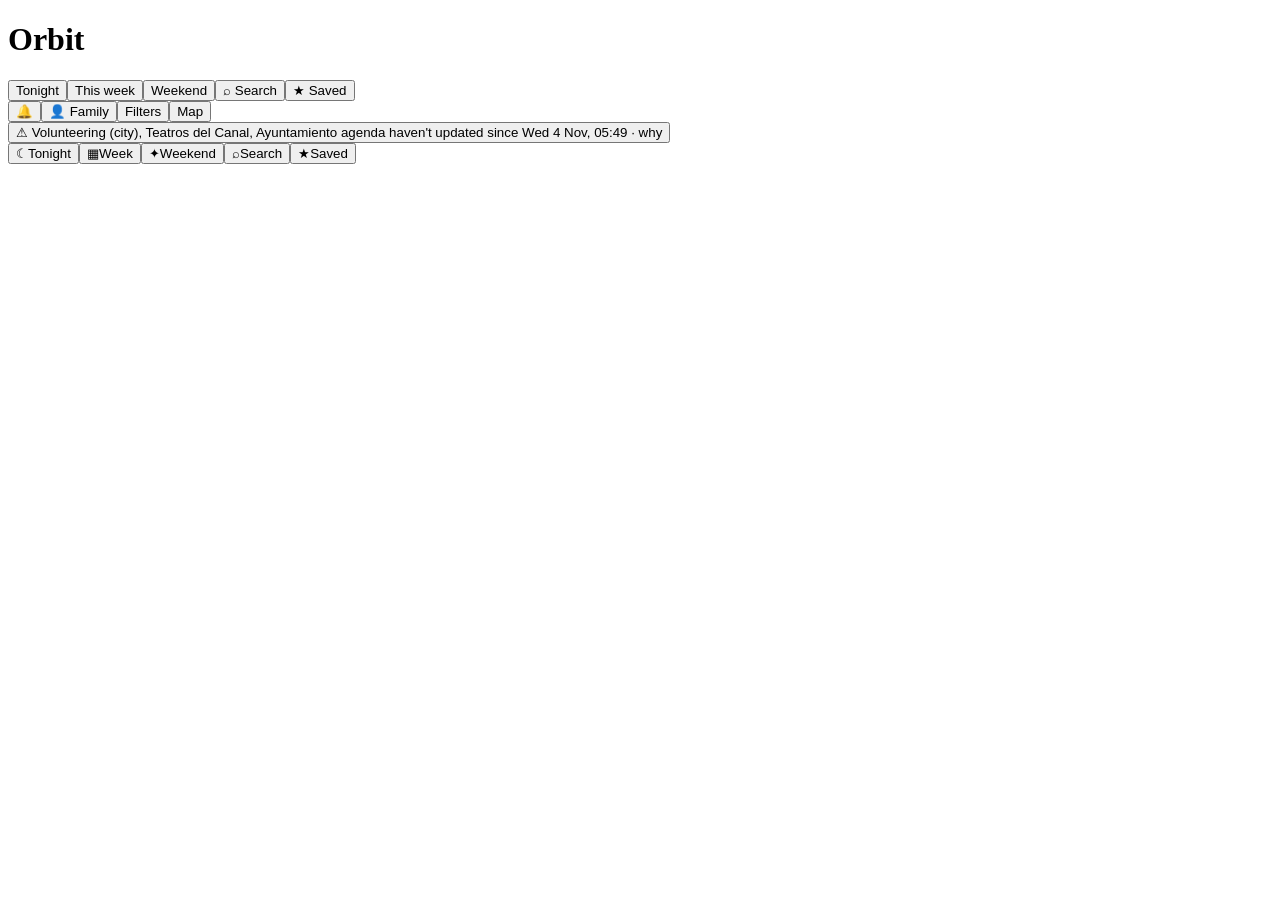
